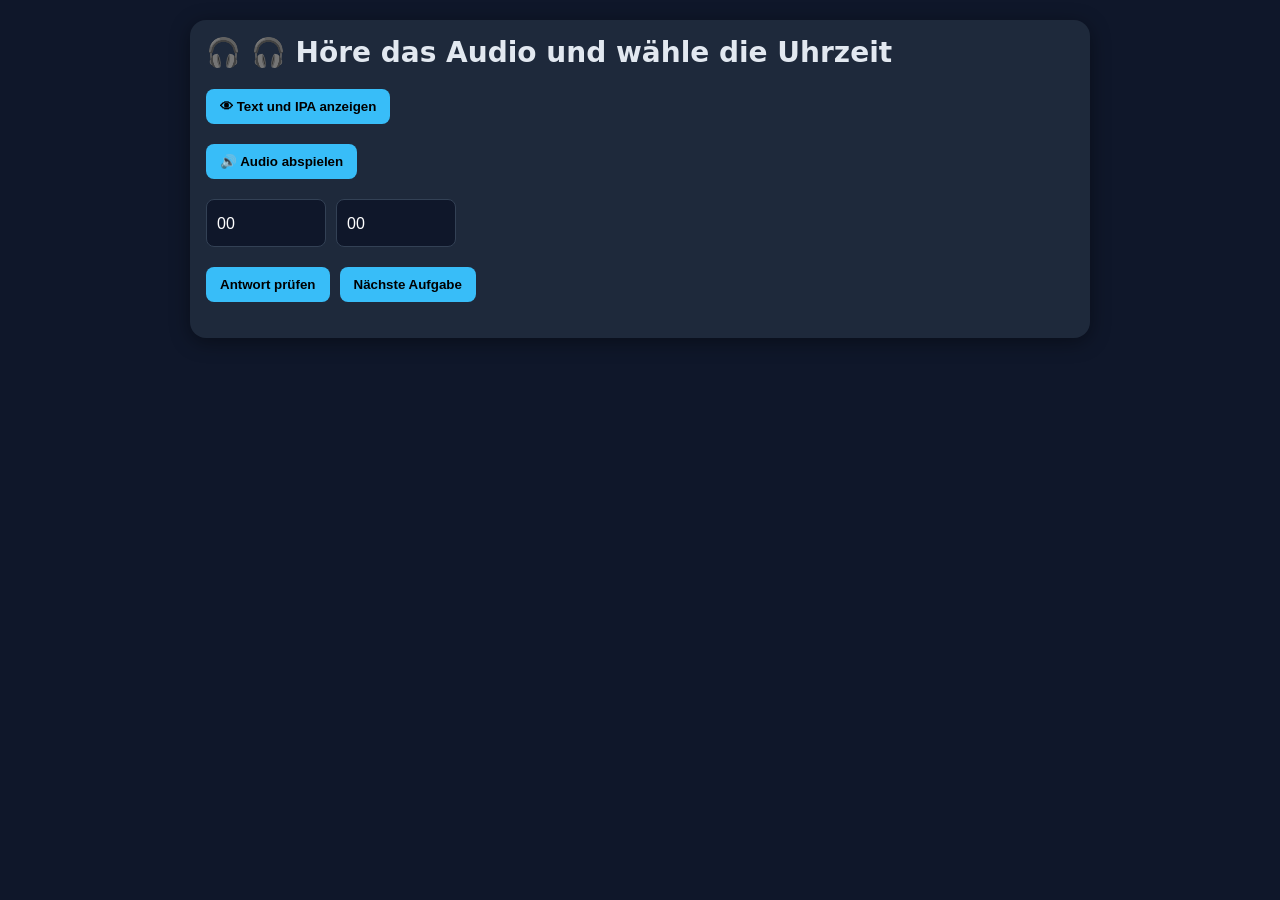
==== DE_Uhrzeit_Trainer.html @ 0dea3546 "Add files via upload" ====
<!DOCTYPE html>
<html lang="de">
<head>
<meta charset="UTF-8">
<meta name="viewport" content="width=device-width, initial-scale=1.0">
<title>Uhrzeit Trainer</title>

<style>
body {
    margin: 0;
    font-family: system-ui, sans-serif;
    background: #0f172a;
    color: #e2e8f0;
}

.container {
    max-width: 900px;
    margin: auto;
    padding: 20px;
}

.card {
    background: #1e293b;
    border-radius: 16px;
    padding: 16px;
    margin-bottom: 16px;
    box-shadow: 0 4px 20px rgba(0,0,0,0.4);
}

.word {
    font-size: 28px;
    font-weight: bold;
}

.ipa {
    color: #94a3b8;
    margin-top: 10px;
}

button {
    background: #38bdf8;
    border: none;
    color: black;
    padding: 10px 14px;
    border-radius: 8px;
    cursor: pointer;
    font-weight: bold;
}

button:hover {
    background: #0ea5e9;
}

select {
    appearance: none;
    -webkit-appearance: none;
    -moz-appearance: none;
    min-width: 120px;
    min-height: 48px;
    touch-action: manipulation;
    background: #0f172a;
    color: white;
    border: 1px solid #334155;
    border-radius: 8px;
    padding: 10px;
    font-size: 16px;
}

.controls {
    display: flex;
    flex-wrap: wrap;
    gap: 10px;
    margin-top: 20px;
}

.result {
    margin-top: 20px;
    font-size: 18px;
    font-weight: bold;
}

.correct {
    color: #22c55e;
}

.wrong {
    color: #ef4444;
}

.answer {
    margin-top: 8px;
    color: #facc15;
}

@media (max-width: 600px) {

    .word {
        font-size: 22px;
    }

    button,
    select {
        width: 100%;
    }
}
</style>
</head>

<body>

<div class="container">

    <div class="card">

        <div class="word" id="word"></div>

        <div class="controls">
            <button id="toggleTextBtn">👁 Text und IPA anzeigen</button>
        </div>

        <div id="textBlock" style="display:none; margin-top:15px;">
            <div class="ipa" id="ipa"></div>
        </div>

        <div class="controls">
            <button id="playBtn">🔊 Audio abspielen</button>
        </div>

        <div class="controls">
            <select id="hours"></select>

            <select id="minutes"></select>
        </div>

        <div class="controls">
            <button id="checkBtn">Antwort prüfen</button>
            <button id="nextBtn">Nächste Aufgabe</button>
        </div>

        <div class="result" id="result"></div>

    </div>

</div>

<textarea id="data" style="display: none;">[
    {
        "hours": "00",
        "minutes": "30",
        "text": "halb eins",
        "ipa": "[halb aɪns]",
        "sound": "UklGRiSQAABXQVZFZm10IBAAAAABAAEAIlYAAESsAAACABAAZGF0YQCQAAD+\/wAA\/\/\/+\/wAA\/v8BAP\/\/AAD\/\/wAAAAAAAAAAAAD\/\/wAAAAAAAAAAAAD\/\/wAAAAAAAAAAAAD\/\/wAA\/\/8AAAAAAAD\/\/wAA\/\/8AAP\/\/AAD\/\/wAA\/\/8AAP\/\/AAD\/\/wAA\/\/8AAP\/\/AAD\/\/wAA\/\/8AAP\/\/AAD\/\/wAA\/\/8AAP\/\/AAD\/\/wAA\/\/8AAP\/\/AAD\/\/wAA\/\/8AAP\/\/AAD\/\/wAA\/\/8AAP\/\/AAD\/\/wAA\/\/8AAP\/\/AAD\/\/wAA\/\/8AAP\/\/AAD\/\/wAA\/\/8AAP\/\/AAD\/\/wAA\/\/8AAP\/\/AAD\/\/wAA\/\/8AAP\/\/AAD\/\/wAA\/\/8AAP\/\/AAD\/\/wAA\/\/8AAP\/\/AAD\/\/wAA\/\/8AAP\/\/AAD\/\/wAA\/\/8AAP\/\/AAD\/\/wAA\/\/8AAP\/\/AAD\/\/wAA\/\/8AAP\/\/AAD\/\/wAA\/\/8AAP\/\/AAD\/\/wAA\/\/8AAP\/\/AAD\/\/wAA\/\/8AAP\/\/AAD+\/wAA\/\/8AAP7\/AAD\/\/wAA\/v8AAP\/\/AAD\/\/wAA\/v8AAP\/\/AAD+\/wAA\/v8AAP\/\/AAD+\/wAA\/v8AAP\/\/AAD\/\/wAA\/v8AAP\/\/AAD\/\/wAA\/\/8AAP7\/AAD\/\/wAA\/\/8AAP7\/AAD+\/wAA\/f\/\/\/\/7\/AAD9\/wAA\/\/8AAP7\/AAD\/\/wAA\/v8AAP7\/\/\/\/9\/wAA\/\/8AAP\/\/AAD\/\/wAA\/v\/\/\/\/3\/AAD+\/wAA\/v8AAP7\/AAD9\/wAA\/f8AAP7\/AAD9\/\/\/\/\/v8AAP3\/\/\/\/9\/\/\/\/\/\/8AAP\/\/AAD\/\/wAA\/\/8AAP\/\/AAD+\/\/\/\/\/f8AAP3\/AAD9\/wAA\/f8AAP7\/AAD\/\/wAA\/v8AAP\/\/\/\/\/9\/wAA\/\/8AAP7\/AAD9\/\/\/\/\/f8AAP7\/AAD+\/wAA\/v8AAPz\/AAD9\/wAA\/v8AAP3\/AAD+\/wAA\/f\/\/\/\/z\/AAD+\/wAA\/\/8AAP3\/AAD+\/wAA\/f\/\/\/\/7\/AAD+\/wAA\/v8AAPz\/AAD8\/wAA\/f8BAP3\/AAD+\/wAA\/P8AAP7\/AAD9\/wAA\/v8AAP3\/AAD+\/wEA\/v8AAP7\/AAD9\/wAA\/v8AAP7\/AAD+\/wAA\/f8AAP7\/AAD9\/wAA\/f8AAP3\/AAD+\/wAA\/f8AAP7\/AAD+\/wAA\/v8AAP\/\/AQD+\/wAA\/f8AAP7\/AAD9\/wAA\/v8AAP3\/AAD+\/wAA\/v8AAP7\/AAD9\/wAA\/v8BAP\/\/AAD+\/wAA\/f\/\/\/\/3\/AAD8\/wAA\/v8AAP3\/AAD\/\/wAA\/v8AAP7\/AAD9\/wAA\/v8AAP7\/AAD9\/wAA\/f8AAP3\/AAD9\/wAA\/f8AAP3\/AAD9\/wAA\/f8AAPz\/AAD9\/wAA\/f\/\/\/\/z\/AAD9\/\/\/\/\/P8AAP3\/AQD8\/wAA\/f8AAPv\/AAD9\/wAA\/f8AAP7\/AAD8\/wAA\/f8AAP3\/AQD8\/wEA\/P8AAPv\/AAD8\/wAA\/P\/\/\/\/z\/AAD8\/wEA\/f8BAPz\/AAD7\/wEA+\/8CAPz\/AQD+\/wAA\/\/\/+\/\/7\/AAD9\/wAA\/f\/\/\/\/3\/AAD8\/wEA\/v8AAPv\/AAD8\/wEA+\/8AAPz\/AAD9\/wAA+\/8BAPz\/AQD9\/wAA\/v\/\/\/\/7\/AAD+\/\/\/\/\/f8BAPz\/AAD9\/wAA\/P8AAP3\/AQD9\/\/\/\/\/f8AAPv\/AgD9\/wEA\/v8BAPv\/AAD8\/wEA+\/8AAP3\/AQD9\/\/\/\/\/P8AAPz\/AAD+\/\/\/\/\/\/\/\/\/\/3\/AAD\/\/wAA+\/8AAP3\/AAD9\/wAA\/P8AAPz\/AAD8\/wAA\/P8BAP3\/AgD9\/wAA\/f8AAPv\/AAD8\/wEA\/v\/+\/\/3\/\/\/\/9\/\/\/\/\/P8AAPz\/AAD8\/wEA\/P8AAP3\/AAD9\/wAA+\/8BAPv\/AQD7\/wAA\/P\/\/\/\/v\/\/f\/9\/\/3\/\/f8AAPz\/AAD8\/wAA+\/8AAPz\/AAD6\/\/7\/+\/8BAP3\/AQD6\/wMA\/P8AAPn\/AAD9\/wAA\/P\/+\/\/3\/\/f8AAAAAAAAAAPz\/AAD9\/wAA\/v\/\/\/\/z\/AAD9\/wAA\/P8AAPr\/AAD9\/wAA\/P8AAP3\/AgD9\/wEA\/P8BAP7\/AgD7\/\/3\/\/\/8AAP3\/\/\/\/+\/\/\/\/\/P\/+\/\/7\/\/f\/\/\/\/7\/+\/8AAP7\/AwD9\/wAA\/P8AAPv\/\/\/\/7\/wAA+v8AAPz\/AAD+\/\/\/\/\/f\/\/\/\/z\/\/v8AAAAA\/v\/+\/\/\/\/\/\/\/+\/\/\/\/+v8AAP7\/AQD9\/wAA+f8AAP3\/AAD9\/wAA+v8AAP7\/AQD8\/wAA\/f8AAP3\/AAD8\/\/7\/\/P\/9\/wAA\/f\/+\/\/z\/\/P\/\/\/\/3\/AAD\/\/wAA+\/\/9\/\/v\/AAD9\/wAA\/\/8CAPz\/AQD9\/wAA+v\/+\/\/3\/\/P8AAPz\/\/P\/+\/wAAAAD8\/\/r\/+f\/6\/wAAAAABAAAA\/P8AAP3\/\/\/\/8\/wAA\/P8BAPr\/AQD7\/wAA\/f\/9\/\/z\/+f\/8\/\/\/\/AAAAAP\/\/\/v\/8\/\/\/\/\/v\/+\/\/3\/+\/\/+\/\/3\/\/\/\/9\/\/v\/AAD6\/wAA\/v8BAPz\/AAD6\/\/7\/\/P\/\/\/\/3\/AAD+\/wAA+\/\/9\/\/r\/+v\/\/\/\/3\/AgAAAPz\/\/P8AAAAA\/v\/+\/\/v\/AAD7\/\/7\/\/P\/+\/\/v\/\/v\/7\/\/\/\/\/\/\/\/\/\/\/\/AgD6\/\/\/\/\/f8BAAIAAgD\/\/\/\/\/\/\/8AAPz\/\/v8AAP\/\/\/P\/4\/\/z\/+\/\/\/\/wAA\/v8AAPn\/AAAAAAAA\/f\/\/\/\/v\/\/P\/9\/\/7\/\/P8AAP7\/AQD\/\/\/7\/\/P\/\/\/wAA+\/\/+\/wAA\/P\/+\/wAA\/v\/+\/wAAAQAAAPv\/+f\/9\/\/r\/\/v8AAP7\/AQAAAAEA\/P8AAP7\/\/v\/+\/\/\/\/9v\/\/\/\/7\/\/v\/\/\/wAA+\/\/9\/wAA\/\/\/8\/\/3\/\/P\/+\/\/r\/+v\/6\/\/r\/\/f\/9\/\/7\/\/\/\/+\/wEA+\/8AAP\/\/\/\/\/7\/wAA\/P\/9\/\/3\/\/P8BAP3\/\/P\/\/\/wAA\/v\/+\/wAA+f8AAP\/\/\/P\/1\/\/n\/\/P\/\/\/\/\/\/+\/\/8\/\/7\/\/v8BAPv\/\/v\/7\/\/3\/\/f\/\/\/\/v\/\/\/\/8\/\/\/\/\/f\/7\/wAA+f8AAPv\/+v\/7\/\/v\/\/v8BAAEA\/v\/+\/\/v\/\/P\/5\/\/\/\/\/\/\/\/\/\/r\/\/P\/5\/\/3\/+\/\/4\/\/n\/\/P\/7\/\/7\/\/f\/+\/wAAAAD8\/\/\/\/AAD8\/wAA\/\/\/+\/wAAAgAAAP3\/AAD+\/\/\/\/\/v\/6\/\/v\/\/v\/9\/wMA\/\/\/+\/wEA\/v\/6\/\/v\/\/P\/+\/\/j\/\/\/\/7\/wAAAAD8\/\/n\/\/v8AAPr\/\/v\/4\/\/z\/+\/\/+\/\/7\/AAD7\/\/v\/+\/\/7\/\/\/\/\/f\/9\/\/f\/\/f\/6\/\/z\/AAD9\/\/r\/\/P\/9\/\/7\/\/P\/9\/\/7\/+v\/5\/\/3\/\/\/8AAAIA\/f\/+\/wAABAAAAP7\/\/P\/3\/\/n\/\/f\/9\/\/3\/AAD5\/\/z\/AAD+\/\/f\/\/P\/+\/\/7\/+\/\/9\/\/\/\/\/f\/9\/\/b\/9v\/2\/\/\/\/\/f\/6\/\/n\/+f\/8\/wEA\/\/\/6\/\/\/\/AAD9\/\/v\/\/\/\/9\/\/\/\/9\/\/8\/\/\/\/AAD+\/woABwACAPj\/9f\/8\/\/r\/CQD9\/wEAAAD7\/wAABAAGAAoABgACAAIAAgAAAAAA\/v\/9\/\/n\/+f\/7\/\/3\/+P\/7\/\/7\/+P8AAPj\/\/f\/9\/\/\/\/+f\/7\/wAAAQAAAAAAAAAAAP3\/9v8CAPn\/AgD+\/\/n\/+v\/7\/\/\/\/+v\/8\/wAAAQD\/\/\/z\/9\/8CAAEAAAABAAMABgAHAAAAAAD9\/\/7\/CwAIAAwACgAJAAIA\/v\/4\/\/\/\/AAD9\/wQAAwD\/\/\/z\/AAD7\/\/v\/+v\/3\/\/D\/+v\/4\/wAA\/v\/6\/\/r\/\/f\/0\/\/j\/+\/\/u\/+r\/8P8AAPj\/+v\/6\/\/n\/\/P\/7\/\/\/\/AQD0\/\/X\/9v\/5\/\/r\/8\/\/5\/\/j\/\/P\/0\/\/n\/+f\/6\/\/b\/\/P\/0\/\/D\/\/\/\/4\/\/n\/9f\/4\/\/D\/8P\/t\/+v\/7P\/x\/\/b\/+v\/8\/\/f\/+P\/4\/\/P\/+P\/9\/wAAAAD+\/wkABQAJAAYAAwABAOz\/9f\/+\/wYADQAUAA4ABAAFAAgABAAKAA4AEwAQAAoAAAD8\/\/X\/+v\/7\/wAADAAPABYADwAIAAAA9P\/0\/\/X\/9f8CAAAABAD9\/\/v\/+v\/x\/\/b\/9f\/6\/\/n\/AQADAPf\/+v\/6\/\/X\/6f\/e\/+v\/4\/\/k\/+f\/4\/\/s\/+j\/3f\/k\/97\/4\/\/u\/+X\/4f\/b\/9z\/2v\/V\/9n\/8P\/y\/wUAGAAnADAAHgAVAAUAFgAOAAwAEgAQABEABwAPAAsAFAAJAPP\/+f\/w\/+f\/5\/\/u\/\/b\/8P\/o\/9T\/3P\/s\/+7\/9v\/z\/\/X\/9\/\/r\/\/D\/\/\/\/3\/wQADQAPABMAEgASAC0AMQAvACYAIwAaAAoAGAApACsALQAgAAcAGAAkACcAHgAXAAgA+v8BAAEA\/f\/5\/+7\/8\/\/3\/\/3\/\/v\/4\/wYA9f\/l\/+j\/5f\/w\/+L\/0v\/Y\/8n\/xP\/H\/8r\/wf\/D\/8L\/uv+8\/7j\/vf\/A\/8H\/xP\/U\/8z\/1\/\/d\/+f\/9\/\/5\/\/3\/CwAjACoAQgA+AEMAQQA3ADkAPgBGAEQAWwBmAHAAhACBAHcAcAB1AGsAWgBSAEMAMQAhABIA+\/\/j\/9r\/3f\/n\/+7\/9P\/t\/+v\/6\/\/o\/9T\/wv\/L\/8\/\/2f\/c\/+T\/9\/\/r\/9\/\/3P8AAP\/\/7\/\/\/\/\/b\/7v\/k\/93\/vv+z\/7z\/tv+y\/7T\/sv+2\/7L\/tv\/I\/83\/wv\/S\/9z\/4v\/2\/+n\/9P8FACUALAA6ACwAGwAOAA4AFgAUABMA+\/\/y\/9b\/xv\/X\/+7\/6\/\/q\/+r\/4P\/q\/9T\/zv\/M\/9n\/2f\/c\/+H\/6v\/2\/woALAA8AD0ANgA8AEMAPAA1ACgAGgAVABIAIAA0ACsAFwARABEAGQAmAC0AOAAgAB4AFAARAB8AOABNAFoAVQBeAG4AbQBXAD8AKADz\/9n\/zv\/h\/+z\/3P\/l\/+v\/9v\/6\/wcAAgDv\/8j\/of+i\/6\/\/tP+\/\/8n\/y\/\/R\/93\/6P\/o\/8T\/oP+M\/3D\/bf9\/\/5T\/nf+2\/83\/5f8BABMAIAAiABoAFwAaABcAEgAMABgAGAAtAC0ASQBcAGYAcABoAFoAQQA6ADAAMABNAFwAawB+AHUAcAB9AIgAdgBFABUA6P\/C\/5\/\/gf9w\/1r\/TP9O\/1D\/Y\/9k\/2X\/aP9d\/2H\/g\/+4\/+r\/4\/\/X\/9X\/2v\/4\/xYAMwA\/ABUACQAFAPf\/4\/\/M\/9X\/2f\/c\/\/z\/EAA2ADoAIwASAOr\/0\/\/A\/7D\/oP+B\/27\/ef+h\/9v\/CAAjADsAUQBtAHAAZABnAGMAZgB7AI8ApACaAKwAwgDIALkAdgAwAO3\/z\/\/B\/7\/\/0P\/W\/wsAKgBNAFwAOgAuAAkA\/v8KAAcA9P\/N\/7T\/qP\/C\/wcAWwCYAMIArQCNAF8AQgATANP\/ov9b\/0b\/U\/+H\/6X\/pP91\/zL\/Hv9B\/4L\/iP9H\/\/b+2\/4Z\/77\/SgCfAJ0AiwCCAIsArgCfAHQAGwDX\/8L\/3v8LADwASAA0AB4AHQA7AEcAJgDP\/3T\/Of8q\/zn\/Z\/+S\/7f\/2v\/3\/woAHAAeAB8ACgDt\/8v\/uf+v\/6f\/lP+F\/5\/\/1v8mAGcAqgDkAPwAxgBUANX\/u\/8mAMsAPwEvAcMANAADABYAQwA2AP\/\/0P++\/9H\/xf+M\/zv\/8v7T\/vb+Uv+V\/4T\/Hf+R\/pH+Mf8UACcBqAHTAaABeQFqARoBfgCM\/+j+sv7o\/hH\/4P6T\/nb+BP\/y\/+MAWwERAX4AGwARADcACQCu\/2X\/cP\/X\/18AlgCYAI8AvQASATUB9wBdAMf\/Wv9D\/2\/\/pv+6\/7D\/z\/80AM8AXgGRAUkBvQAcAPH\/FgBPADUAsv8M\/3v+S\/5d\/s\/+JP8j\/\/j+B\/+8\/6AAHAHMABoA7v+QAJQBSAIlAmkBZwDZ\/5b\/Hv\/B\/p\/+9P5S\/2\/\/jP+q\/\/z\/KAD0\/7X\/fv+b\/+D\/zP9D\/0z+7f2N\/qP\/jwDSAPUAQgGgAbYBTgHIAFYAQACeAAYB2AAEAPT+pf4K\/8r\/QwAWAKb\/9f6Z\/pP++P5l\/5\/\/+v9gAOkAMwEmAeoAjQAaAJ7\/UP9W\/6D\/xP+y\/7\/\/NgAtAfYBOwKKAWUAlv+1\/0MAVwCQ\/6f+Xf7M\/n\/\/ov9Z\/+z+2P5D\/xYAlwB+APn\/e\/9j\/9P\/sgBhAZQBAwE8AMf\/LgAJAWcB3gCZ\/9D+b\/+tAIcBLgE3AIP\/kv9QAAkB9wDW\/2T+jv2e\/Sv+2\/5M\/6j\/0\/8xANgAtAFKAvUBEAEtAEkA0QA0Aa8AvP\/+\/iD\/1f9lAIIADACs\/4T\/kf8B\/4z+hP4I\/7v\/lf8F\/4j++\/4iAM8A+gCNADYALwAAAHv\/p\/4t\/pP+Zv\/2\/0oAcwAOAXEBcgHEAJ7\/OP+O\/3MAuQAmACj\/ov4u\/w8AugDVANwAPwG0AbgBNgFiAIj\/qv7n\/a39CP7x\/sf\/QACZAMQANQHeAbACLAPXApMB8P\/u\/rT+\/f5K\/1v\/b\/9Q\/2f\/Xf9Y\/1j\/Bv\/i\/sT+ov+OAPwAwgDJ\/2b\/eP9pAFsBugF5AZAAYP9J\/k7+Yf\/WAFsBLQG8AI4A8AAdAQoBMADT\/h3+nP4zAPMAOwDc\/hX+zv4MAGABvQEJASYAuP\/E\/xz\/wv2c\/ID8if0f\/+L\/HgA6ANoAxAHJAs8DSARUBK4DUgI\/AIj+BP79\/tMATgGhAOb\/AQCmAGMAnv+U\/rT+3f8cAVMBNQBp\/1j\/EwDIAF4B\/gFXAu0BjwD4\/gL+Uv7R\/9cA5gCs\/5n++v5aAO8BMgK3ASAB\/QAVAU0A6\/6Q\/VL9Kf5X\/+b\/d\/\/P\/pT+r\/51\/sP9n\/0n\/iL\/Sf+a\/sX90v2T\/p\/\/tACeAdgBVgGmABsAWADEAHkAqP\/\/\/rX+wP5m\/4gA7ABFAF3\/3v6S\/0oAfABu\/+394vzy\/L3+yAC0ARkBTQCnAN0BswL9Aa8Avf+R\/3z\/sP4b\/sH9J\/45\/zYA8gAkAQ0CSAOqAyAD7gEsAeIA3gApAVQB9QB8\/yz+Ef7p\/nb\/vP97AAIBkAAqAKUA5QC+\/\/z9UP3S\/cP+A\/81\/qz9D\/7N\/3sBqAIWAwYDJQPdAt4Bt\/9F\/vH9m\/53\/6j+AP0b\/EP9PP87AAkAXwC0ARUDswJnAMP+wP4JAF4BdQGcALf\/tP85AJIAVAATACUAowDOAFcA6v+Q\/27\/mv\/d\/6cAzQEQA+ICOQGO\/zz+Ff4e\/lz+l\/3s+1H8Af7C\/1P\/jf0G\/Sb+yQDpAqEDRAOWAeb\/AP9t\/y4A3gBXAVAB4v\/Z\/mX\/JQGnAlACoAFqAGwAq\/\/F\/kb+rf7R\/yT\/Qv\/3\/7wB7QEl\/1z9Zf4gArME4wLt\/2L+ov4T\/xP\/+f5n\/sD+YgD0AHIAcf9k\/2IAUwFSAs4BuQBe\/8H9gfx6+2n8Fv9JAV0Baf8R\/1IBBwOAAkEB+ADfAJwA8v\/y\/lP9ufw6\/XP+bv\/qAPIBMQNiBG0D+AAm\/iT+A\/8J\/+H9qvwM\/Rf+l\/53\/of\/zAGZA4cDiAK4AWoAcf9UAKYBGAIoAE7\/\/\/9sAcUBqf88\/oz+aACaAeIArAAVAfgBsgKBAq4B2\/9xADADkwXJA8\/+Ufpc+p\/+oAHGAHv9QfwZ\/ncBbwOSA3YCIwPJBKgFeQM0AOb+dv6Z\/s7+Y\/\/WAF8Byf+a\/cT7cv3B\/qP\/Df\/a\/eH9b\/4WAPz+Uv61\/nYAMwH6\/8n+2Pw0\/cn9N\/6X\/yr\/RAAaAMoAnwDY\/Tb9Ov1D\/sn95Pye\/Sb+L\/7C\/cX8p\/y2\/X8A3wMLBUUE4ABv\/nn+Av8w\/xX\/Rf9N\/2T\/1wAkAXsALwCw\/0MAwQAuASEB6wAUAzICLwBA\/8j\/6QGIAaYCCQEJ\/yn+Jv6H\/+\/+8\/9NACEAlf\/I\/Zb9pvww\/WT+0P+KAqMBqQKDArMCCwKp\/nz\/Lf81AfgBUAEbAdH+Uv8tAKkAkQDZ\/zkAYABFAb0B2QCL\/xT+H\/79\/sABNwPMAvwAxP6d\/qz+V\/8W\/4\/\/DP+Q\/XD8+Pto\/AD9t\/7L\/5MAQAIxBPgEAAU1BGQDLAIBAZ4AewDFAD0AC\/8Q\/mD+cQDWAUkCyAHMASoCmQL4Aar+TPyy+6L9iQCSAQwBegCUAAEB\/f84ANIB1gIdA3IBpf7H+8H7w\/6qAZABdAA7\/if+zf9KAsIDoAGhABEAKgDo\/o79pPwn+9T7UP5QAQoBm\/8n\/3j\/lwAUAKv+8v1p\/pj\/hf57\/mz+W\/6h\/rH+JP+s\/\/wBzAIwAowBrwCS\/SX81f20\/l7\/q\/\/PALgA9AHPAzEC9f\/q\/q7\/CgFfAQgAoPwn\/Jv+7P8gACkApgHjAdUBEwOQAgMByf6R\/jj\/EwCIAEP+2P5vAEsBgAGBAOb\/Uv+aAeQEWARdApIAEAACAYABEAFI\/3f95P2+\/+wAUwAi\/S\/8sP0wAVYBCAFRAXUA9f6b\/CP+H\/55\/v3+GP8WAgQCiAKGABkAgwLcAR0CnAA3\/7X8T\/2EALv\/+PyC+Sv6sf1RAaADfgNcAkgDCgSBBKUCW\/8q\/zcBdAKZAaT+SPwg\/e7\/ewHrALEA1AEPAvoCCAQGAVb+Z\/03\/6UBFQIXAxEDBwX2AoT\/dP4V\/lT\/UP04\/Qj9O\/xq\/Uj8OvwN\/K\/7MP1b\/3ACjgNyAzsEaQN1AGv+6f9\/ArQDIAEr\/lr74vvZ\/ggB+QD2\/6kAwgAOAeH9Cvxi+\/z7X\/2L\/Fb9N\/4ZAjoFSAD8+rL6sgARBYwC8P8W\/jv+qf0p\/cX9I\/4kAF0DcAQbAxsAAf8nAf0B6wECAMD\/FgDK\/Qr9AP0Q\/o\/+Nv51AYkCsAMrAy0CVAE7\/5r+2v24AIMCxwAT\/C\/73f0L\/pL9UwBuA44FKwWuA74CmgCMANn+wv6M\/p39H\/03\/rj+Mfxq+nH8agDhARgDrwR3BPoBwwDbAIsB+QCjARUBKgFiARYAI\/7H\/Nj9v\/3o\/e3\/lgIsAlMBhQJ3A3kCKQB0\/88AGgQVB\/QB9PuO+oz8ff79\/aH9rPtP\/HMAbgOmAGf++wBABakEGwIoAYwApAD4AbUA4v58\/rj+Z\/\/K\/mT\/4ftK\/a4AWwIb\/\/D8OgDG\/+7\/iv5EABwAnwAwA6kAav+g+wD6Ufzd\/TcB7P7R\/kAA7f7p\/sz+jQCrAAIAmgHCAGX9Gv22\/bz+\/Pw8+8b9ogDyBWAHAAWRAnz+Mv1K\/vkAyQGQ\/7f9BP1C\/Mb8fvwA\/pgBtwIuA4oAugAPAMcAgwAq\/sH\/Af98AQwBZQFS\/zX8M\/+r\/xgAAv\/CAJAC+AEEAqL+q\/1Y\/58BzAD5\/eQAdwGMAvMCeALzAY3\/hQGdACoBhgDd\/73\/6v5T\/078gP1IAP4BcgH6\/7sATwDjAAUDHANCAs4BowFMAPD+0f9tAYgAov+s\/yUAVgGGADQBLf\/2\/fX74vpD\/Kr94f63\/Dz+6v8SAWkBKgLeBJ8F7ARIBdsDggJNAO\/+d\/22+0z+fQBz\/wz9T\/xb\/kAC8QIDAkwBbgIQApoABwAp\/3T+1P5yASoC6AAiAb8AWgH+AYUA4P61\/F4AqQCt\/ib++P27\/jv7c\/z7\/sMAeAKaAoED0QEYACL\/hf4l\/2r\/8f6Q\/woABv+a\/Hv73fzr+9n6AP3b\/Q\/\/y\/2K\/qr+Zf1e\/3X+bgDmAHgBp\/\/Q\/Z7\/\/fzX+wn9Af+z\/vn7Af1Y\/o7\/oQF4AfMCuAAoASIAbP8\/AoEAwv\/1+3b7QPu5+qb+3v+wASYBnwEHAuEBlQONAe4ANQGCAEMAGv\/k\/qb+Ev3x\/uv9c\/4WAWkDmgUcA4gBr\/+3AJ4CrwP\/Ak4DMQPfAfIBCgN0BDUDUwKlAe\/\/1QFEA44D+wKTABoAbPy1\/Af+C\/3X\/nb8Bv6x\/vH\/VASLA0wHkwXGApACnANbCNYGrAJt\/wb+zv5q\/yL\/4\/80AKUBpwOoA5sC8QLEA4oDDARhBIgDFQEcAk4Bs\/2c\/Vv+JwPsA6gDaAObAU8EOwDX\/S0A2P9yAJv+cAC+\/l77A\/5p\/zz\/yv0A\/\/X\/hgB8AHj\/T\/5Z\/vP9Ivq0+fH7i\/oa+Yr81P8X\/Rn6zvze\/dn9Zf\/o\/6X9xPyn\/XT8vvsm\/SL\/Af8eAHb+1frn+QP89f3B+5D5tfnb+f76n\/va+nj6SPqJ+1n6DPo++gv5Jve39Wb1pPSR9Sr30vm9+9\/71vzZ\/Xz\/MwDQ\/0AALgAMAET+7v1u\/Qj91fzo\/ab+Bf9ZALUCNgP+ADQBXgAhAWoBBwNTAiv\/wP+R\/\/P\/PgCuAcoDLAGaAYUCsAMbB7MGJAluBqoGCAgmBg8KegjAB1wEDAR2B7EGNgeHB00HnwYqA0IEXQReA6wEyASICLYGxganCB0IRwhXBkQHPAfZBz4I9AWWA5sDDQJC\/uAASwYdCsIIWQp2C3gJ7Qn2C58NbAnzB3QHogZSBZUDsgCx\/uT9X\/5Z\/uMAxwXJBM8DgwNUBSAFLAWABpgGGgbKBPUDmwGMASIAov6g\/1MA0gC\/\/jv\/OQA\/\/5j+sP1z\/eb7mfu++p74X\/bt9J302\/RE9n31z\/Up+Lb74PyQ\/EL\/RwDV\/0UAPgE4AEn8pvoH+Qf0svHq79jwf\/HF8V3zcO+N8ADzRvVd9531pPjp9v326vYR8wLyY+3i7gDsweoo7G\/pOuv35kvo3ec75F\/oXOcW6T\/m6+fR7tvrou3D6zDqrOp46dTvdfC88qf1tvNS9GTy+vUh+HD47fxo+x36zvjM+17+afu5+yL8NPpB+CX7GP\/VABgBfAQEBlwDIQdPCqMOSA9aEaEUiBACE4sThhNzE98TXxeJFRMZshtkHVofOx\/PH\/8cMB7dIcMi1CT\/IxElNSPHITQjzCLQIw4iKCLNIaAfKx74HawdaBuMGjMbYhzMGkQcMx6jHWscnxwuHtIgPCL5IpYhPR\/+HWIbYhv0GosaxBZ1E+gRQA7NC\/kJjgrLCHIERAJlAOn\/9f23+2v8kPh596z2QPcI+Hz2Y\/iN9kf1VPVG9P7y+fEp9Kvz7\/Ap8Y\/wy++n7I\/tguzr557nFuf05\/[base64]\/FG9gWrhY\/FlkbzCHuIkAiRCLXJQcpZivEMK8zkzRkNv04tj3PPtU+3DufNwwzsy3pKZInKyQvHj8VWQ6aC9AJLAhdBuQCdQBp\/eH9GAHR\/ub8+fiq\/MAEMgfbCAwMSBZGFnYRaxdrHqIgThhGGVgawxGwDi4PPBE8BYr9Nf+w\/pL8mPdq+Dn27vDI7s\/qpexe6aDmb+SJ5OjmCONW42\/jK+YT553lE+YN6PPpVunv6THrJ+wt6qrr\/+3U65boP+gP6p7oh+Ry4n7gi98y3tXdHtz82nXaI9k42LnXptf71hzYMdY21RfSEtEJ0LvNec\/RzMLPa89f0B\/S+dSg22ra6doZ21zafd2y3B\/g5d0q3VDd7tco2ijXzdqo3C7cVN3H1tva+dZe2b3Vn9Jx1VTS+d4b20LhNOAa4Pbm5+Z49Kjxh\/iJ85\/uh\/Q8+X8UOB5oMlc\/KUeDYlBlr3U5dTV2aHi3aS9xwmOjWwROrDp5NbEkyCanJDwkcyMhGrIYuBW+G7cbBxc6FwcWTRjEGgogSSOQIUMkACl5LzI1+TzbRYlCvz9nPhk+4jm7NYY2ijGaKpoj4h5mFuQNvweeADb9Y\/h8+Ez2oPIK7wruzvAc8eD2ffz3\/uD\/ygNMDLUO3w\/HE4MWIRelFdQabhxPGSQX9RIpEzsT8xQhFAkQywwRByAD7\/+a+9L2eO+V7VXqhOZ\/48He2d1+2qHaq9w34Fzlt+Yd56rnIema66rtPvF28qjwOPCs8IHx4exd6VLo9ufs5dTkaOOM4FXdetiy1d3Uy9Nr0\/nSW9ICz63MpM6pzkXP\/Mw4za\/PT9Eu04vQ889MzmXRCNSW1rjYsthu2LLXEdgo2YvazNoO24TZpdgT20jbq9sz22nbXNy43U\/gHeCE3tvbrNhv2STZNtsm2HfY3tmi10jaV9sK5IXhneQj7h32N\/89ASkJLwZGBt0QYCA4Mio8aUjVS0lP8lw+ZQhqzGSbaHdsMmknZiFexlQHRZ87XDqLM6Es\/idPJdEc3RK3DzoQLg4kCk8Kxww5EL8SAxb4F2QY5hiSHPQj2inALhYydjbmNmw1\/jdMOr04qDhgOZQ5nTNtLlwrNyOgG2AUFxCFCTICHf\/w+jX39PIy8XvwtvA49Cj4P\/0O\/5IBkwWiBxsK\/wvtDtQRQRKKEj8TMhO6FaAW3xXlFaQV6BSgEdMPsQx6BSwBaP56+l\/ygexd6kHlcOHl3kDdf9nP18PZ9Ni32nbdlN0w3ePd2uG05HHkbecW6fDpUOpu6pDrCukL597m1OU95Vbj3uO24KzcUNoK2PPY19ai1VLS+M+qz3POF8+JzxbOTM1uzTDOl9B90FvTedMe1HnSHdMg1hvX8dZq1PnRm9Dd0hzXqdnF2QHab9l22RLb09+j32\/dkNso2MbWY9W62xbW39BE0HjSiNqx2FLf4trz2sLioe4i+\/\/7RwLn\/hEDQwvdGlU1XUBZU7VYfWAsc3h1\/3+vd\/p3UnNSaL5wGGdJXdJJjz2pOu8t7C8qLvgqhiNHHKMZEBRhESQMlgZcAycExwY6DKIRCRMcEf4RPxncIKQnhTAON0A2OTakOs89oDo5OBw3QTbfMvAyPDEVKvMiihp\/FNsO0QxgCyUGiAGP\/Of69fjx9\/D4zvbe9mf34Pz+AQkDcgN1BPgHEQohDagSVxbFFroWuxgWGksaYBl4FkMTdA9sDWQM3AleBCj9L\/XL7+rqveZL5ezhkN+j3MPax9pX2njcQdyf26Xe2uGJ5CzmOulP6ZPmkuYV6ALqPOhl5+zlEOTX4aXgrN9k3pTc1No\/2rXYktjh1tfUEdK5z2nP087VzrjOms1VzM\/Mdc8z0APQ1NBH0DDRLdHK0oDQ5s6JznvO6c3ozeXPc8810c7UFNhW2p\/[base64]\/uB+rD5w\/mF+sv8jf6j\/DT6q\/trAGMFQwiFDNgQSRDvEDoTahbFE0cRVRPfE7ASMRAADk0JZQEh+3r2vvTl8Y7vtuzp593joN4r2\/[base64]\/5\/z09En8Dw2nH44tQjxNSXlPj1opbKB0WXNmbEVpg2lBa1BvK2vOYHVXEVETT71OhU7OSfVAUTsTNgwuuCQmG3cRyAfLAogBkAKlBccG3gQfAbMDSggCDcsTdRnZHLIbex9kJP8lpyYGJ3EpMi3GMsc3PDdMNRMzBS9LKyEoWCbUILQatxZFEhMNNgcrBG0BT\/1P+cP3Nvny+cL4mfZv9IXz5fPv9er5m\/0g\/7wAmAJiBtEI5QiwCBcJZgrVCxEOLg9SDJoH6gLD\/877RPlt9+n0JPLc7sDqxeVX4unfVdyQ2r\/aPtuf2uXatNvX21Da59lD2pfaXtow2sXaHNxr3TreiN5Y31Xgh+EP4pvhdeD\/3kLda9t92d7XitYw1fPUS9Rz1CfUw9OX1PDTWdMi0TTRoM\/qzJXKuskAycrFkcSjxYLHl8n\/zN\/QXdGw0SPT8tP705nUx9ba1V\/U7dVR1SfWWthR3GbbttlN3xXljOjq5jfoeuhA64r01v0R\/Jv5zQHSDyclpjoTTKZOlk+HXEhq\/3Cob6dqBGVgYF1j2GSKYkJdolcvVbJVxlgRVQROJUivP\/YzhSjcIP0X+Q4ZCXQD2fx7+wj\/GAKyA4cDbgMjAqIGaQ15Dg4OiQ4DEpQTjxexHhwi8iQrKtcwMTU7Njw3ijXEMiAx8i3CKWcl6yJuHl0YaRTkEAsO2gp3COYGVQPD\/3\/80PpM+SH1U\/KQ8cbyivSE9u\/4aPoZ+tf62vyo\/o8ARQE1AtIDkwSKBDgDuAFU\/wL9Qfs2+3z5jfdT9orzsvAJ7jrrBena5zLoFuec5bDl7OUS5J3iX+Lg4c7fq90m3T\/dadwR3FHcQtzb21fcHd3X3R\/dvNt72WHXd9Y81jbVtNNd08rTQNUc1hrWkdWj1HLVKNZv1dPTxdHOz\/DO+8zmy8rJX8gsyNfIscqYzKbOAtCY0HDRjNOl1ZrV2tTW04LS3dGE0+rUk9UV1KbUQNZI2KnbO9s\/28zact\/p5TjtZPeH\/YP4SfdFBQ8Z0iiCM2ZB00QsRgtPK1wzY6FgB2FBYnBlRG3DcCNtjGUuYoxhBmKKZBFjglpeT7VH0j9zNBcqOCFtGZ8TsBC1DtYMvAtDCNYC4\/7j\/YT8d\/tv\/sEARP9f\/ngARQQrB54LwhHjFWMcdyPOJ4goBykYKiUo0SdTK\/ctcCxYK8cqzSgNJQAi+x\/gG5MYkRZXFLQQZQzYCA4EKwDI\/iD9kPwY\/OD8q\/ze+Zv3\/fT29Gj2+vVy9fH1aPii+KX3Zfc39nT05fOZ9LT1JvWp9IPzafGS7yXu7eyu60fsEu3q62rrs+s561Ho9OWV5a7kBOMT4gfhpN9q3oPeFt4w3STcCduN2VXZc9n\/15fVsdQp1MDSwtGL0a7Q4s58ziHONM0kzaLNIc6vzSzOlc4\/zv\/NIM5WzfTMuszMzPjMCM6szpbNa85b0E\/RYdFj0yXVzNSK1LTU29Up1UPWzdXO1KnVF9ed1w\/WJNfz2DLcceIQ70r2cvke\/LoCRQ7nGoUtKjiBPv5DxEnfUBRXl18hY+pe6l5VZR1uD3LEcohypW0xaT9oQ2caYxJcMFQVS6ZDuD3wNYgtJyeOIL8YqhOwES8PxApzBqEBZfuZ9lL1svQX9MD1QPY89Tj2nfrC\/qgBfgVJCYoL+Q0REpAWRhlOG+8c1h1DIGUiQCQJJVIn6ihiKO0mWiWOI4QgIh4HHP0ZghelFZwUBxMFET8OHwu8CDMG3wM0ALv89vnp9iD1XfM28srwL+8K7pXspOvj6ZToeOdK5m\/l4OT35CflIeWc5cXlt+Ye6IfpvOo67JHt4e197WDt6Oxy627qq+pg6ijpRegl6KTnR+Yb5WnjBuDy3Szdudv\/2CzXvdV403DRKdE30WzQONBJ0BbP383zzTDOwc04zYPMj8u1y9jN888f0Z7RxdGc0THSXdOl01\/UBtZC1znWyNVW12\/Ywdlu2hXbmdng2NfZRdvV3F3dNt3P26\/cj+FJ56bqse4a8Jby7\/mDBZkS8BqRJPEpNC7wNGM9a0VKR8xJGk3yTqVSClhHXZldUF1JYMpir2OXY6pib19sWnVVrk5LSFJCrzyDNzEzBzCwKy8nAiRFIUAd3BjWFF4QuQqRBVcBev0p++P5p\/hs99j3DPln+ef5t\/vt\/Fz8wvv6\/Bj9QvyL\/Hj9cP\/dABEDNwWeBi8IRglnCnMMQQ7BDtINAQ1cDWQNGw64DywRihH2EM4QahCKD6IO9gwJC9cIaAbdA+YBcwBp\/l38VPpK+Pz1m\/Ps8bHw6+6l7P\/pjuc25X7jROMm44LjXOTQ5cLma+cM6Bjozuc054rmHOYv5nvmhOaN5ujmQ+fI5y\/olugg6aDp+Ola6dLo9+e1567n1udI6Mzo1+mc6jTrE+yW7R7vve8H8OfvgO+I7w\/wFPEB8kbzq\/S49WP2ePZf9iz2nfW+9Er00PPW8\/LzDvSt8+jyJvKO8XTxsvEy8l3ybfLG8hvzrvMI9IH0EPW\/9dv2jfiV+s374\/xK\/r7\/hQGSA+8FIgjWCV8L8Ay7DqoQbBL0E\/gU2hWhFjEX5heVGN0Y3xgCGR8ZBBm7GFcYrxflFjgWZhWFFL4T7RIAEh4RcBDNDzIP5A7SDvAOGg\/7Dg4PXQ9eEBERiRGrEdAR0RHiEUASfRKgEiQTshMwFLIUuRSxFGYUIxTWE0UT1xI1EsQRRxGCEJEPUw46DUMMwQuECx4Lmgq+CfEIyAebBh8FmwNtAk4BXgB3\/6z+A\/5H\/XH8zfsU+2r60vlb+er4YPjg94f3Avdp9vb1evXg9J70h\/Q79CX01\/Or837zVPMw85fyN\/LX8UvxwvA98MnvUe\/r7rvuae4+7ivuPe5Z7pju2u7l7unuS+\/D7xnwYvCl8B\/xtvGD8jjz9fO69If1R\/Yo9wL4wfiT+U36+fqx+1n85PxB\/az97P0R\/vP92f2f\/Vr9Fv2a\/DP8rPs0+5f6GfqI+dv4RPjJ93L3D\/e29kX2APbc9eP1AfYs9p\/2CPeV90344Phc+dH5hPol+7T7j\/xF\/Q7+F\/[base64]\/ABtAPf\/fv8I\/77+Yv7+\/aH9VP3y\/Ij8O\/yl+177BPux+mv6Cfre+aX5ivl4+V35Mfni+Kb4Xvgm+AL40\/ep93z3Rvcl9wf37Pbc9s72vfa09r32ufa39s322\/YF9y33XveK96j31fco+G34uvj\/+Df5X\/mQ+aD52\/n6+R\/6Vvpz+qb60foE+yX7RPse+xr7BPvj+tn6wPq++qT6sfqm+oX6l\/qx+tf64PrK+uH6C\/s0+3j7sPsM\/EH8mvz7\/F39z\/02\/pv+\/\/50\/97\/XAC\/[base64]\/\/C\/63\/hv9e\/y7\/9f7D\/n7+JP7u\/b\/9ev1J\/Q792vye\/G38R\/wT\/OX7svt3+zv7Dfvn+rH6mfp8+m76afpr+n\/6g\/qT+of6h\/qW+q76uPrE+s\/64fr5+h77PftQ+4X7oPvF+\/v7JvxG\/HH8mPyx\/Nj8Af0t\/VD9bP2m\/cP97v0O\/hv+Lf5E\/mj+ef6X\/qH+rv6u\/rT+yv7P\/uT+7v7\/\/hH\/Lf83\/0z\/Xv+A\/6L\/wv\/6\/xoASQBsAKwA5QAlAWsBnAHsATkCcAK2AvwCOQNuA6ADuAPYA\/oDEwQbBCMENQQ6BCsENAQVBPcD7gPUA78DnwN4A0oDOAMQA+ECwAKXAoECQwIoAgQC8AHeAc4BxQG2AacBwAGiAaUBwwGzAb0BrgG9AcIBvwHRAcsB0gHcAeYBzAG\/Aa8BoQF9AWEBQgElAfwA2wDFALcAngCEAHUAZgBdAFYASQA+AEQASABXAF8AYwB8AHcAewCFAI4AhgCGAJEAjgCNAJIAjgCIAH8AagBWAFsAQwA4ABYA\/v\/s\/8H\/rf+L\/2j\/VP8u\/xn\/9P7Y\/sX+kf5r\/kr+Mf4I\/uj9yP2j\/W\/9Rf09\/Rr9CP3Y\/LX8m\/x1\/E\/8Nvwb\/Aj87PvU+8v7yfvA+7r7yPvb+9T77PsL\/C38WvyA\/L388Pwg\/Vn9mf3T\/Q7+Tv6A\/rf++f4n\/0z\/cv+W\/6j\/wv\/i\/\/v\/[base64]\/wAFAf8ADwEPAfwA\/gABAfkA+ADkAOwA2gDLALoAsQClAIsAcwBuAGMAWgBNAD4AMAA0ACkAHQAmAAwA+f\/0\/\/v\/6f\/e\/9v\/4v\/c\/8X\/z\/\/M\/+D\/3P\/q\/+X\/2P\/V\/9\/\/5v\/Z\/9z\/2f\/q\/+z\/6\/\/i\/+D\/z\/+9\/7H\/rv+H\/1j\/QP8n\/xn\/Af\/Z\/pn+eP5F\/hn+5\/2u\/Xf9Qv0t\/Qb94vzJ\/Lv8qvyR\/Jf8jfyJ\/Jb8pPyv\/ND8+\/wa\/Ur9hv2t\/ev9Lf5o\/pv+1v4R\/zn\/cP+j\/8n\/9P8VAD0AZQB6AJMAtQDYAOkAAwESARgBKgE5AUkBTQFIAU8BUgFjAWkBdwF\/AXsBkAF8AZUBkAGWAZUBhwGQAZcBmQGTAYEBeQF1AWYBaAFNAUABOQEaAREBBAHqAMkAwgCzAJgAiwBzAGAATgA5ADIAKwAWAAYA\/v\/t\/+f\/xf\/M\/8H\/xv\/U\/8v\/y\/\/V\/9v\/1\/\/Y\/\/P\/DQAQAB8ANwBCAE8AZQCDAI0AogC3AM8A2gDxAAABCQESARQBGgEnASEBLwElASgBHAERAQwBAgH\/AOkA1QDKALkAngCSAH0AcwBUAEAAIQAAAAkA9\/\/c\/8b\/zv+v\/6T\/mP+M\/4j\/fv+D\/33\/fP+F\/47\/nv+d\/6X\/s\/+3\/7\/\/tf+9\/8D\/wf+w\/6n\/ov9+\/27\/Wv9E\/yb\/Cv\/m\/tP+tP6K\/lT+M\/4W\/v791P2w\/ZX9fP1z\/V79U\/07\/T39Mf08\/Ur9U\/1h\/Wz9jf2p\/cT94f38\/Rv+Qf5g\/oj+rf7b\/gf\/N\/9a\/4v\/rf\/D\/+H\/\/\/8XACUAQwBFAFkAbACJAJYArAC5AK8A1gDsAPIA7wD8AA0BBwEDAQYBFwEMASwBKAEbAS4BLAEvARwBJAETAQkBDAEHAfsA6QDnANgAyQC4ALUAqQCiAIcAeABsAFMAVAA3ADAAHwAPAAcAAAD5\/+D\/4P\/a\/8\/\/3P\/e\/+D\/1v\/q\/+X\/8P\/3\/wMAFAAgAC4AQQBTAG0AjACqAL8AzgDrAAUBHgE0AUwBWAFrAYABiQGcAaQBswGpAbYBtwGzAaIBqAGXAZIBgQFuAWMBRwEuARUBAwHvAN0AxwCtAJUAfQBoAE8AOQAvABQABADq\/\/D\/1v\/B\/7r\/sP+z\/5b\/mv+I\/5P\/hP99\/4P\/dP9r\/2T\/af9q\/0z\/S\/9C\/zT\/J\/8W\/xX\/Df\/1\/uH+1\/7F\/rD+ov6Z\/m\/+UP5O\/jj+J\/4J\/vv91P3B\/aP9m\/2S\/Yz9hf14\/Vz9cP2K\/YH9i\/2A\/YT9cf2G\/Zj9rf3P\/fX9Ov5q\/m3+dP5g\/n\/+rP7b\/gv\/NP+K\/7j\/1v+z\/6L\/qP\/U\/xoAHgAEAOv\/CQBDAGkAbgB\/AGwAewBeAEgAbADoAF8BhwEYAWgA3\/\/n\/0cAiQCIAGIAQwBdAJcAvQDdANoA7ADqALsASgDI\/2j\/XP+V\/9n\/PgBuALIAuABgAB4AAAA9AKUAjgA2AL\/\/x\/85AJ4ArAAfAKD\/qf9yAG0B7QHaAWQBTwGkAcwB4AG8AcIBlQF5AXgBdwG7ARMCiQLLAsICdQI1Ag8CMwJqAlsCagJpAmYCGQLZAYABewFLAR0B+QCvABQBkgHaAZUBAQHPANEADQEOAasAOwDW\/9L\/7P\/L\/47\/f\/\/G\/3cA8wDZAEwAnv92\/4b\/1v\/Q\/6H\/WP8A\/7L+qf7v\/kL\/h\/\/T\/8b\/cv\/3\/sf+v\/7K\/pz+Y\/4v\/vb98f3v\/eb93f39\/VT+Iv7J\/a397f0t\/lP+KP4E\/p79i\/3J\/fH9JP4M\/uP9fP0K\/eL8Lv28\/RL+fP7a\/in\/G\/+F\/4D\/P\/+H\/wIAHwC+\/5P\/qv+G\/7b\/\/v9cAKMAYQCFAHYAegBXAIwAmgCAAEcAtgDyANwA3wD3ADUB6gC4ACEBRQFbATYBZAEaAQoBogC7AHwBlwErAlkBvQEaAR4BLgCZAc\/\/+gHe\/s7\/NQOQCv4V9Ax8CjgCMgNCArr9HQB3\/74BLQAeAJQAGf9w\/78AlwIeAvz\/7\/9p\/17\/ePs9+jj5Cflq+tP6P\/4k\/TX\/o\/5z\/6D\/SP77\/gD+TP5R\/S3+8v2V\/EP8Rfy2\/Vn9Dv7J\/p3\/mwBVADQA\/\/7b\/i\/\/c\/9+\/yP\/bf9y\/4j\/\/P4o\/w3\/Kv8v\/2f\/WP\/a\/uD+q\/7I\/t\/+Fv8B\/\/b+d\/6U\/uP9wv8zApsEWgRkBHoIcAoxCecEIgOVA0UDnQNnA88CuQJOAXsBDgByAAAA9P5C\/9X+Uf9S\/of+0P1U\/Zz8Tfz8+wj72vqO+gf7Nvs++xT74\/rl+p77TvyA\/QX+UP5T\/tL9CP1H\/Cb8avyq\/L\/87vwT\/UD9iP2x\/aL9hf2Z\/Q3+P\/6K\/rz+jf6k\/hj+3v1b\/Xr96P21\/jX\/sv+l\/yr\/7\/6s\/jD\/gv+8\/w0AIwB1AIoASQAVANL\/0f\/1\/wIAUwA\/AHEAkwDTAK8ArgDCANYAxACVAKQAagArAOn\/qP9n\/xv\/B\/9i\/8r\/AwAYAAsATwDDACoBIgHaAJ4AuADGAOYA3QCYAGYAYQCZAJAAegCOAM0A5gDKALEAhgB+AGUAcQCZAL0ADAFIAZkBegELAewA1gD9AOMAsACNAF8AkgCXALUAqACWAI4AswAPARoB\/wAVAVABdQFYATgBRgF8AewBKAIhAuEBzAHYAUQCZQI7AlACpAIWAzYDMAMWA0kDgQOzA5gDYAP6AsUCqwJtAhsCnQFRAQcB9wDRAIQAPQBHAFkAbAAzAPf\/yf\/U\/wEA\/f\/2\/8X\/zf+6\/+b\/\/f8IANb\/mf\/K\/6v\/u\/+E\/3P\/Rf8o\/w3\/Av\/i\/tv+8\/77\/tT+tP7t\/jX\/VP+A\/5P\/jP9u\/33\/uP\/e\/9L\/0\/\/f\/w0AJgBUAG0AfACiANMAJwFOAV4BVAFJAWEBSAFpATkBIAHTAKgAjAA8AOz\/sf9c\/wn\/y\/6S\/lr+B\/4F\/tL9sv2e\/Wv9dP1N\/U\/9Nv0h\/UT9Qv1l\/XL9cf2F\/ZT9pv3G\/e39BP4D\/v39FP4E\/gf+6f3W\/c39\/P3w\/fv97\/3j\/Qf+9\/32\/dz9+\/0F\/g3+Mf4\/\/lD+Lv5j\/m3+hf6L\/oH+w\/6W\/tb+y\/7g\/sr+sv7v\/rn+DP\/0\/jj\/W\/+m\/xUAJACIAOMASgHsATYC5gJbA\/cDfgTJBDoFhAW6BSoGcgaaBsAGtwbQBpUGhQZKBgcG7gXABZAFYgWDBSUF7gTRBKYEOQQmBB4E8QP9A\/kD8gOlA9cDmQOpA48DkAOSA4UD5AOiA8IDxAONA4oDbQODA\/0CxwLWAjkCrwEaAZsAc\/9v\/oT9vvzP+9L6c\/q1+Rr5nPgV+Bv4u\/fe97\/3w\/f09wb4ffh0+MT4tvir+Or4+\/hY+Yb5\/vl1+tn6avvw+1z8+vyi\/W3+K\/8bANQAjwHiAV8CmgKDAisC0gHZAXgBPgFSARgBtACBAHYALgAKAC4AIAD+\/xIAAwBo\/8L+O\/6g\/dL8R\/wT\/Kn7nfuW++X75ftt\/M78c\/16\/kT\/AgC3AMEBlgLgAiwDHQMwAxgDEAMlA8kCqgJMAvIBBAKLAT4BzgDbAMkAdgA0AMX\/qf9U\/xv\/0f60\/nv+M\/4K\/iL+yf2v\/Sr9kv2f\/l3\/HQBmAN8C1AJzAsgC1wOvBK0DmQRWBTUFUQRaA3MDmQLxATEBzACBACQA8P8x\/x7\/6v6E\/jT+Nv7F\/q7+6\/5E\/4j\/wv9l\/1v\/Xf+K\/9P\/z\/94AHUAogCJAM8ACAHuAEEBtgENAjECMgJFAgYCzgGdAQwBkAAfAOH\/Y\/8E\/43+Vf7l\/af9df1M\/Wz9cf3m\/fT9ZP5O\/n\/+hP6B\/rH+rP7M\/uf+8\/75\/gv\/6v7F\/rz+0v7U\/iX\/Zf+Y\/47\/z\/\/i\/7T\/kP9N\/0v\/K\/89\/8b+yP5h\/l\/+4f3D\/R7+L\/6W\/qT+Jf+P\/8X\/w\/\/u\/3QApADHANYAKgE0AQoBJQH5ABcBlgDJAMwAeQBxAIIAiwCIAD8AYgB6AMgA8\/92AC8DTwJWArMC1ASPAxUB0QIIAj8CKgH2ALMA8P\/G\/8P92v1B\/sb9yf1P\/i3\/Mf\/7\/xsAFgAFARcBtgCoAKkBPAEDABEAIwBs\/wz+i\/2R\/fz8m\/y7+z38sPtD+5b6XPpD+nb5gvk1+c350\/gx+WT5rvnG+bb5RvoM+s76TPpc+2z8Av\/RAKUCUwZACK8JfgpwDBcOlQ2NDfoNbw2xC0AJYgcMBUEDOQFw\/1X+3v12\/UD8qfwO\/Tj9mP3u\/RH\/qv86AGIARwGEAvEB9AFdAjEDHwNYA+0E5QW6Bi4HpAdpCE0IjAikCNEIYAjCBxcG5AQBA5UBDgBe\/gf+dfwt\/Cf7FvsQ+zn78PtQ\/Iv9ev6e\/+n\/7AB2AeMBPQJRAtUCsALiAhIDEwN0AxsDPwPuAhMDuQKCApACAALYAXwAp\/9r\/j79g\/yk+4b7JPsP+\/76PPts+637Hvzk\/ML9sP6y\/3kAHAGbAcoB\/gHRAeYBmwGmAUsB3wCXAPL\/Xv+V\/lD+4P19\/Y39hf2K\/ZD9Tf0A\/bL8vPyz\/Jr8Af1D\/X798f1x\/pf+\/\/6I\/xsAeAANAToBVAFQASUBjADj\/6L\/6v5C\/qf9fP3W\/Er8EPzJ+5L7dfv\/+9f7g\/wq\/Z\/9F\/5z\/vv+Nf9o\/5H\/ZP\/h\/ygA1v\/T\/47\/jv8A\/6T+sf5h\/qH+uf4Q\/6j+1\/6a\/pf+ZP5z\/mX+R\/6J\/kv+Mv7K\/U7+XP4w\/rT+4\/6Z\/5H\/SQC7ABgBqQGDAUwCCQJEArUBAgLNAbMBnQDw\/0QAAACu\/jT+cAE3AQsBCwBjAn0CxP6U\/ln+ewDt\/Y78df18\/Z79+PsT\/Zr+FgG7AcABDARPBnwG1QRrBQ0GtwVsA8MBfAHdAFb+ZPtl\/Pv7W\/pg+Wv5qvpd+pj6ivqo+iz8sPuP++b7yf1U\/tf9LP+LAPkAZgCcATYE9wROBSwG6AcECI4HNQcgB8cG2QX+BKIDJwPFAVwAl\/4O\/iz+4PzS\/JP9KP9A\/3\/\/ywDjASwCLQKPAq0D9QO9A7MDEgRKBIkDPwOFA9kD3wPkA0gEtASLBC8EhQOIAzIDlwLxAVoBWQH1AH0AAQDH\/zQAJQDG\/y0AzQA\/ARcBQQGxAYEBWgFSAV4B9gGDAVYBOQEtAfwACQBdALH\/x\/9Q\/27+Uf6M\/bj9tfwa\/CD8I\/y2+yT7FPsx+xj7nfod+2D7+vsx\/HD8N\/0F\/sb+Df4h\/sD+af\/I\/on9Qf4o\/lv9LPyC+xD8qfti++r7DvwW\/d38jvx2\/JT8F\/7c\/L78CP1F\/s79\/vvp\/Ej9CP7t\/dr+zwApAlwDYAP4A4EEBwQgA2wCEgLgAbAAh\/\/A\/of+1v38\/HH95v6\/\/yEBbgKsAz8FRQYpB\/MGGghMCNkHdwcDB5kGdwXIBA4EWQM8A9gCwwLHAtwCcAI2AY0BJAEaASYAgQAgAHD\/2P68\/V3+i\/0K\/vv9Pv6M\/tb93f13\/iD+NP42\/rD+Ev8Q\/2j\/R\/9Y\/3D\/E\/\/U\/UT9Df28+wr7HPo3+vv4OfcH+HT2n\/fd9nf3l\/c69\/T4aveP+QD4zvna+fb6d\/qN+Uf7IfkL+i\/3v\/gu+YH7xf1p\/iAE\/wXcB\/UIegs\/DgINBw1\/DDkL3gmXBisE7wEwAJH\/C\/7h\/QH\/pAChAnUD2wWJCKQJrQnoCdgKiwrVCLsHhgbRBfcEWAMfA14DywTBBIYFiQa7BzAI0AclCPsGZAf4BNICKwI\/AAQAs\/2w\/e39X\/00\/\/D+PAF2AuQD1wSzBBsGqQV9BUEFggP9AkECWAB0\/xD+9AAfAJT\/WwHmAM8C+v8DAFT+dv5i\/+v7APyt+mv6+PeZ9aP2UvTR9L3ycvLi84fzBfQu8nD04PTf8+XzWPMh9EPzTfMU83jxZPM38hny5fOq9ND28PR1+c\/5zPqn\/K37QvzQ+Sj5IvRg9Gb1H\/fS9yn9hgS2BN0HMAodDt8PaRAmEs0RUhIeEJgL\/AdcBRwEggFi\/4P\/LwFGAgADcwXnBwYKFAqcCl0LjAtHC2cJzwdfBhkF2wMCASQA9QBMAmIDCQS3Be4GcAgICc4IIAmhBx8HPATDAp8BMAAw\/3z9qP8MAGoB8QJpBY4HdAjHCq4K7ApQC0oLvQo1CeoHsQbMBHkDvQL3ATYC2QGuAl8AD\/\/iANwAuQGMAWsFVwRQAioDPgJ1Asn+pP8o\/Lb5Cvla9QT0z\/Cr8lPwUO6T7T\/s0u1e7Hvup+7V74fxKvDn8przrfS09sH1lPhY9YP25vUC80P2qPN09WrxSvOm8x7vmvPp8LX0hfI59tn3wPQ\/+KrzMPU\/81HwduyF7wH1FPnsAFULnBOwE60X3BkqGigcdRqgGBMXaxVgD9cIfQWbATABmAIXAiABLAYwC+UL7A1qDjwPigw1C\/YISAd+CCcGBgSKAy4FqQV7BEEFFwkFDa8PWw+wDvIQ+w88DaEJLwkmBwYDKwFeADoAz\/4T\/\/UAcQHgArUDPwQlBkIIwwoACrUIwQi7CCUIhgcDCAwI+wUgBikHbQc3B5sHjwe3BRMG2AVuA94AfwAyAAD9bvuc+8v4uffy9lD5pPns+NH4evdo+L\/2ZPZ\/9EzyNu\/d7cHrRunV6DHpCOqg6RDtIe9n8SX0kPfd+dX5E\/sN+zj4oPay9S719fOP86\/0y\/ES8SPwyu6o7Sbs1u2Z63frxOwv7ofvzOxK8DXso+2j7pPxWfDg7ajxUO5L7WblieOp4tjtFfQf\/agVMSIUKXQjBioZM1ws4yWyHtkhZB65DwQHMASvBCX+T\/tmAScHngtlDw0VAR5+IlMcThP0Da8SqA7eCFUJoQvyD10MsgwjDzQSihQKE3YW4xnuGZoVFRC\/D9cMVAZMAN37kP7L+0\/7qvul\/ioCkf+GAb0D\/wZcB60H8Qr+DFsNdQrUB4cJVArPCU8I4Ag+ChwKjwqvCcgK5wm0BecDrQRUBpMCo\/7w\/Xj+6f2U+j\/98v1w\/Iz6lPmC+jb4nfUB8vbv\/vHj8fPw6vCM8SvzavJ99M31jPb79k\/4Cfql+8j99fx7+yz65vtL+sP4Rfb39FPzvPDv7uDstOpb6UzoGugR6hDq4+uf627uePDg7TvtV+oG6kHlGuQS5Wbj\/eOv4HHkK+EL40XksOTP5LjhXOV03uPcG9h01E\/S0tfO46ns9f4ADpIYAiGsKUcx0i3ZLL0sGSjbJD8fQxpAFKkPkw9MC98JbQsTD\/ES5RNgF0QZ7xUGEVUNoQ32DHgMvAwQDzMTzRaVGMgaJB\/wIv8j9yMlJfQk4iHIHSIZcRULEW0LfAb1BX8ERQK4AKQCTAU9BBoE4wOcBg4HjQhDDG0N0AydCoEL9QxZC4kKjQgJBh8EZgP2AvwA\/v\/t\/jP9Qfy4\/lT\/DQD5\/8wBEgTuAxsFpwJ\/Aez9H\/yc+Xf0xPO77hDuoevR7ELv9+wm8AfwLPOs8\/r0i\/kW+VH79Pk7+oX5mPgL+8r4sfr4+tf6W\/0v\/Kf\/tfyy+Fn36vJM89Tr2ei35ybleumb5MXlvuOo4+zmB+MS5sDie+CR3\/LenuQB40zjXOW65r3oGeZ15iHm6uOP5Rbj8OOc4\/jibeYm5NHpjehS6kvr4emN7SHovOk65dviZePi55\/yx\/uhDGMd3ycyMJs1YDuNO644OTfEMAMsOiUAH+sa+RQoE40OUw75ERQW3BqzHNkgbiLVH7AcmRnrF54VMxTCEs0TwxVNF1EZ\/BtSHzYhSSEtIX8h9CDzHtwZkRbQEf0MeQhSBfIFwgOhA5oCCQXxB18GlwVhBNEEBQSFA7kFMQcKCIIHIQZlCA0IwwgsCaMIXgm6B+cH6AU0BaUDVQIzAYQCHgIxAE0Abv4R\/mL65PlO+WX2LfYf9Gj1d\/R98TjxWfHO8rLyPPOn9D30J\/TT9FX1p\/UD9FPysfKD8zP13fQX+EP5Ovpo+5779Pt2+SL4P\/SJ8Y\/xXO4L673qLeko6I7k5uZX6Dfniekc6ivuh+oP6Tjmv+On4SzdxdyM2RfYmNeH1mTZENoi24Tb39l93MfaZdk42SXYi9is1BrW9dU61\/\/brt6+5E\/l7ujT6KfnFucF5gjkLuSR6TLtI\/J3\/CISHx5oLjxA8Ew0UEJKmU21SJI+1TS5LZMrzCNKISEg9yA4I7skiCkIK+EtVjCaL4ct5ygnJJceiBtWG+Ec0x8FI0UmzyoKL88wOC+SKmMmdyCpG5IXKRToERYPHAyeCaQJfQqiCpQJlAqzCGQJ0wZ4BLsEYgIqAuP\/oQKcBAwGbQnwDFsPXQ94DLYMBAx2CkEJAwXUBbECjP\/Z\/Wj99wA3\/0H\/jwBz\/4\/\/xvwn\/Gv6sfaL9Inw\/e+E79buJu6o7tnvLO8L8PfviPGa8OTxP\/Ry9BP3rfcG+Q36jPuf\/Of8nv63\/q3+\/vxD\/rr9\/vuj+Wv23PQ88nTycvGz7k\/tKuxP6y3o4ebu5X3iV+G04dHhy+B64DPjzuKO4D7inN+o3hncw9sh3JXWctdw1R3WjtVX1BHUN89Zz5HQT9GI1P3W3Nxj3H\/auds92TzcT9vx3D3cVtq\/3hjeS+Lr4\/vmXOpm6wLyE\/Vk+yr9YP8Z\/zL+Q\/5r\/xcCdgJCCaIOOhtAI6MxMUBjRfJLYEz+TW1JZUEJPqY2UDNgLnQrBCxfK0UvNzA5MowzeDR2NKUw7zDMLs4raCdAJacl3yS+Juoo8Cz3LHssKSwNKQMm0x+zGgEVOQ6WCjUIbQj+B98IDQw6C0wMXwsrDDwLdwioB4ADbwLX\/84A1QF2AkUFNwbsCOwJ2wtqDZMLXA0UDPMKCgepBDMFaQDQAKP\/cQG5AuoBewSLA30DWgG\/\/3\/90vol+fb2lPUm9HfyVvAx8NnvQO\/A7lPwDO9N7w\/wTfCb8bvvYvBY723vJvAS8P\/y2vVS9\/\/3GPgW+Sb4iffq9tnzFPP58M3wX+\/V7TXsRunK6K\/nr+Zu5rnl1eWn5KTkGuSn4pvjKeL24pTiHeJF4rfgieDa3ZLZTNdm07jQks5szSjP9MyIz3DQ4NL00vjRf9T30X7SXtLG02vYytjD3UvgYt+B4Q3fa+KL4NHgieT44jDpK+ib7AbvifBp9vrz5PmO+DH6A\/z++1\/+oPuG\/b0CkQicDtcWfB52K0kyxjvUQWZBGUNoP18\/[base64]\/PTo9ErzW\/BM7hbtpetU59rmq+cc5pTl8+OO4+\/gzt+U3xbfLN9e3xzfeN7Q3qffwt6P3J\/cxNrJ2E3WkdRu00HP7s3Xy0TJ78laymLNr8wNzaHOt81Gz0LQv9FW0sLTlNfs1o\/YDduL3Rbg6d6v4knh6OCL4\/7kE+sY6+PvsvGp8i\/1k\/My9snzjfUk9jL3I\/pW\/Nf\/KwKlA6wFIQYyBs8KnwxrFFocbSRqLto1aj9lQiRDi0TfQKE+uzs+O4o6QTqrPkFAJkIAQ6tDqUFQPn88ozi5NQkyojC\/LqguMi\/FLgsw4i2ALhktJyw4KjsnzSZdIl4gpRzSGscZABdCFz0WDRf2FhAXgBfMFEUUvBEZEPoO0gspDf4LMA3JDA4M8gyHC+ELIgmkBmwFCQKDAZX\/RgCjAX0CAAbjB6gKhguPCkwKRgerBlAEaQNnBOsCJQQpA+0EBQQGAU8AcPvB+T72LvVE9C3xw\/EY783uiu5564HrpumE6yvsWu2B7yvwXvIQ8YHwvO4m7BTqNenm6H3pmerm65nsIezA65\/qG+mJ5yzmleQe5ArklOM345LjruJN4pPhweHB4fvgG+FT4FHf79zm2jzYDNay0\/\/Sc9Kq0eTR5dBD0YzQVNFr0bfQbdC0zoLOkM1DzvjONM8e0uzT2tay2V3baN6D3fDeZOAc4QvibuLa5TPmTej36n\/t7+9g8D7zbfOa9MH0O\/Z0+Wn7FACD\/+sCsQIFBLUDKANZAycBegOFA9AI0Qt2FTEfOyVKL780UTtFPak99D\/YOxQ7jjlsOgs9yT51RJ1HYkmDSE1IGUUrQfk9SDmSN7QzozSXM84zoDXHMz41KjHiMH0vqSymLNwoYSmzJsEkUCStIcUhVx6qHYIc2xo3GTIWdhR\/EE0OsAtkCkkKUQm1CVEK1wnCCQkJUQeTB5AENQSxAbYBSAEZARACfQJSBO0Ekwa8BnMIMgjTB1EJSgmNCugInAlDCLoFCwQ3ABr\/JPyy+TH4vfTk9OLykPKw8eHvEfEp7ybvNO627FjsHerx6W\/oFOii6H3oVurb6uTrGe1e7C\/tzeuT63Hrt+qi6+Pq+Orr6obpVurX6GXo4udm5n3n1uU558PmLObX5cTjTOS04WThbuDu3q7fsd5g3\/zeQt0U3fDZ49gv17zUmdRL0uHSt9Gq0EvRCc9lz1bNUc3Izo3NINGsz17SEdPf0gfXPtUQ2X\/YzNmy3Kzb7eA54UHjxeS\/47jn7+U56CnqIOvz8NrxD\/i9+Tf9EwHR\/+wCkQB\/AsoBfQCiAiwC9AKkBTgH8gymDj8RdBnhHv4pKi0WM1g3sDbIOXs35TmuOk87MULSRbBMGE+SUE9T207ISzdGM0PoQNg9XT5KPug\/Zj+2Pro8NznYNaEw3S2gK3YreSuxK+Es2CvWKfonCSVPIeEc\/xmnF1QWqhQTE9MRjw+KDmgLmAlXCL8GYQYPBYwGugZTBuUFjAXTBBoDzQDIARMBRgALAS8BRAN+A7MDawRLAj0DEgHJAA4DiQJmBBQCYgIOAF36Nfpv9bn0X\/Hy7wzzh\/JE9hL2+fRu8YrriekZ59Xn3Oen6EzplezL7JHs\/OoB6T3o8uME5g3ou+vA7iPvPvH77irtWOxP6hbrzuiD6QXs3Os674Ttp+yD6rznkejr5RTnfeY45FrkueFf4jjfVt4Q3p7b4Nyx2iHcItu32bbY19RD1HDShdEI0gXRBdEC0FXPKtABz2nPDc7czKLO2M0I0L7RjdMy1vHUk9j42HjZh92x3Gfi9uL55R\/q2ejE7dLrJe337fLugPRM9Pv5OPzp\/UYA+f1JAYv\/[base64]\/7r\/jL+vf6W\/oX\/mwCtAbcBCACh\/0P+Nf3b+wr7xvlj+D\/32PTL8hby4e9y7pvsee1T7YjsjO2N7BrtC+w37EXsRura6gzrc+tk7NjtQO\/R7wXx5fEU8sDxb\/Fq8fDvfvCX8OPvb+8e77Dt1+wk7HLryOvI6UjqFOne6OXoN+fu5rDkR+Ni4s7goN+r3lDdO9x425TbwdoN2gvZv9bk1DnTXtLE0NPOd89fzhzOBM9ozqXQGNDI0JXRJNHK0gLUldXM1p\/ZPtsn3HPeMt9r4VXhPePS5QnmC+mS6qntS+4q8BLzRvQK94n3lfr0+hb8ef\/e\/[base64]\/lP9a\/in+Yf3+\/v7+Y\/70\/ij\/6f68\/lL\/lv7x\/s\/9xf1Z\/WL8Q\/7r\/Hv9yvts+rD5b\/eN9031qvNL8vTwW\/G08Dfwy++27nDvb\/HP8gr0l\/Iz8ePuie5X7\/LvkfBL8qDz0vR\/9jH3J\/Zk8wPxWvBc8IPyXvQA9TT2s\/Q89Z7yfvBA7zDsQuwH7JDtUu6S7pXt7uta6v3oOuj05pblXeXq44fjceI04bPfWt3x22Xbettu2tDapNik16bV2dN81AjS9NEX0nnRj9MG1FjVSNX002HURNPz05vUTtXL1k7X6dr23Jjfq+Ex4+jjN+Or5U3nj+kk65HtE\/BO8fvz6\/To9k72Lfch+ZH4Xvx2\/cj\/hQH2AqQEwAQ+BtkIHAnrCTINGRHZF8QbqiIYJ\/Ao7ywrLp8vjDG0M\/02NTp0P4NDnUU9R0JHlEd0RQtFB0TFQ7tDAkPhRNNC90EDP9w7iTniNfs0CzHhL+ct0Ct7Kqkm8yRaITUeRxx4GlAZGRfCFfkTjBHcDoMMiQppCIEHWQZVBsYFjwU5BToDpgKJAOH\/If5v\/rH9Gv4o\/vH9\/\/34\/Ij88vv3+pX7Efur+7P7j\/pn\/Er6NfuO+bH3RffA88f0aPIx8rrxRfFx83bzN\/WU9CjzA\/KZ7nvv8O1Q7gvuku4l8ZHwL\/Is8cvxy\/BF8A\/yZ\/Gu9Gv0b\/[base64]\/DX+fgAFA9cEQQaAB2UIFwpFCnoLeQ0aEPwUOxjOHBQg+yJZJZsm+ijsKugsay8QM8s2wzl+PCo+0D7BPts+oT\/KPzxAkkABQWhBlECjP0w92DqWOBw2hzSfMjExhy81Lf4qMChjJUUiaR\/8HJEazxhwF70VhBP4EIQOTAwFCjAIvAZnBVMEWQNAAv0Acv9F\/m38JftA+qj5OPmE+Gb4y\/dT9\/n2nfZl9qH1aPVE9VD1Z\/U99ZD1UfUu9QH1DvUY9S71IfU69Sb1G\/Vg9VH1a\/Xc9NT0WPXw9Z\/24faC94H3q\/cW+CT48vd194f3iPfO9xX4gPgF+JH3qPcX90L3zfbp9gz2d\/WS9ff00fRg9Cr0JvSC8xf0kPNn8xvzQPKn8uHxOvLW8Q\/x2\/Cj73bvd+7+7YXt+uvb66TqBerJ6WXoReiz5lPmFuXq48njLuLo4afgwN9h31DeW95p3UPdMN3a3ADduNzb3LjclNwJ3encft0E3rbemN944KLhuuIW5Bblauai593oZ+qb6+PsLO6P7wTxY\/Ke89D0NPaj92r5SfsA\/c\/+VwBAARYDdAT7BWYI8gp\/DncRZBXiGPAbEB9xIeYjYCYtKVQswy8rM402djmDO0U9sj61P5ZASkEYQtNCU0NsQ8JC3UHUPxI+Ozw5Or84yDYINdoyVTDYLZwqPyfTI9UgXh7IG8UZ7xfnFdQTkhFgD\/EMygrLCMsGLgW1A0IC5QCa\/17+9fyZ+4r6V\/l++Lr3G\/ef9tv1X\/XR9EL05vNq8zzz6fK38sTymPKu8qTy2vLi8j3znPPY8wX0TfSk9M70DfW99Sz2pfYE9y73B\/ev9nD2Xvay9mT3Ivi9+C75RfkD+Tf4XffA9lv2mvb49k\/33fcu+M33uvct9wj3jvZe9q\/21PZR91r3M\/fr9i72sPVM9T31SfWn9dj1v\/WX9Tf1TfRO8zPydvHb8HLw\/e+V7w\/vIO727Ojroep46X7omefU5hPmbOWt5MDj5uLP4dzg\/d953+7eb94K3pXdQN3q3JPcSNwI3FDcmdwL3YvdCN6u3lLfQeAx4Vvib+N25Lnlyub850zpo+om7LPtNO\/H8C\/yp\/MJ9YD2Kfgi+ir8Sv6IADACZQRfBnAIMAtCDgsSnBWdGUsdsSDAI4ImFynPKx8viTL6NQI5\/Dt9PkNAH0J\/Q4hEd0UkRsVGKEf+RmNGAEWbQ41BUj8WPYE6ZDjQNVcz2TDrLR4rlydTJEkhNB62GyIZoxZYFPoRrA9PDSQL1Qi3BuIECAOhAUQA+\/7T\/Xr8Qvv8+b74zPen9sT1+vQf9FLzb\/Ks8eTwbvDr75XvQ+\/f7uXu1u7S7gfvDe9x76bvDPCI8MfwJvGA8fPxZfKr8lDzwPNB9JL0xPT69DD1h\/XX9Un2zfYF9zX3Dvcu9\/X2dfYs9vb1ZPa19lb35vcd+Ez4tvd+9\/r2nfZx9nz28PYx94D3v\/df90P3zfa59jf2OfZe9g32Mva39Vb1t\/S18y7zIPKI8fvwLvCd71ruke167BnrHuqM6BHoBudZ5pXlfuSv453i4+HM4OTfMd9R3u7dat063fncjtxN3A\/cGNwy3Gjc59xf3cvdON7W3nPfJeA14VniuuNr5fvmzuhn6hDsle0E76vwR\/Im9A\/2bvjh+jn9yP8kAkYEgwamCO0KjA2AELkT9RZjGocd0CCfI1Im4yiMK2kuTzFwNA832zlMPBk+gD+JQIVBK0KxQkBDq0PHQ4xDr0JiQZk\/xT23O2w5DDdyNAkyjy\/RLAsqwCZcI+wfoxyIGaAW8RNrEe8OhgwVCogHIgXkAuQAK\/+5\/XT8N\/tD+k\/5GfgP9yP2PvWZ9BX0y\/OR8zzz7vJf8uLxifEu8Q3x2fAF8Qvx4PCw8JLwafAZ8O7v+u8Y8JXw7fBe8erxQvKD8q\/y3vJH82TzzPNP9Mv0IPV09cf10fXv9fz1FfZm9q32KPc293X3kPdM9yv3JfdT92X3ofc3+D\/4f\/hz+DX4IPgS+CT4PPhg+MH41Pjo+Kj4ZPgH+FP3\/Pa19mX2WfYZ9tj1YfXc9PXzE\/M48lfxtvD97z3vyO7x7QPt3+uz6qTpruj05w\/nJ+Zk5YTkn+Oq4u3hMuGJ4C\/g59+T35ffkt+O33ffb99\/35ff8d9r4BDh0eHJ4tHj4+QV5lrn2ehU6gvswO2Z72DxM\/Mz9Rb3B\/kO+wv9R\/+LAaQDFAY8CF0KkwwHD9oRTRQKF8cZkBwxH6shLCSDJsco7ioULRAvIjEqM+k0XTavN8A4fzkqOq86CDs0OyE7vjo\/OiI52Dd4Nrw01TLAMMwudCxIKj0o3SV2I+4geB7mG2MZ7RaLFDUSGxAADt4L8QkkCEwGlAQrA8MBeABh\/0\/+Q\/0m\/FD7sPrt+Vz5yvhS+K33MvfU9kL2+vWZ9Sj1t\/SJ9Ez0EPTI86PzePNO8zHzL\/Mv8zzzRvN686zz9vMp9Gr0q\/Tl9Dv1mvX89WD2wvYL9z73cfeL96z3m\/eK96v30\/fp9z34ZPh4+Gf4b\/he+Ej4Ufhp+KT4sPjD+N747PgX+RP5Ofkl+R75L\/l\/+Zn5p\/mc+Wv5Hvnc+Gr4\/feQ9wX3oPYz9pz1HvVZ9IjzsvLN8QbxS\/Ca7+buCO4l7RTsNesw6i3pOOhl553m4eUh5XTkueNS49ziUuLy4ZzhWuFC4ULhVOF94bDh7+FC4qniKePX46TkruW65q3n6OgH6lHriOzQ7TTvovA18tbzrfWC91T5VPsy\/cT+kAA4AsQDjwWTB7cJrgsODj4QZxKbFJ0WeBhsGpocqx7PIPAiKyU6JwIpuSpaLOktTi93MLAx\/zIcNO00fTXfNdI1kDUPNYI03DPzMhIyzzCVLzoulizMKosoUib8I58hTB\/nHJ8aSxj5Fa4TNBH2Dr8MsAqyCKwG+wQ4A7ABHACH\/j391fuj+oX5ifiw9+P2QPam9Q\/1YfS\/81Dz0fJu8iDy2fGa8XDxPvEL8dXw1vDC8Lbwp\/Df8AzxO\/GB8cLxC\/Je8pHy3fI685Hz9\/Na9Kn0MfWi9f71Tvag9hX3ave+9x\/4aPi3+P\/4Tfl1+Z75nPm8+en56\/kV+h36KfpU+lb6ffpG+ln6S\/ou+hv6+\/ny+a35kfle+fP4fvgT+LH3SPel9hL2hfXe9Er0nPM+84Xy7PEp8ZzwCfBh79ruO+7I7UPtnuw07MDrSuva6nvqHurF6YrpZuk66SLpKukg6RTpT+lr6Zbp4Ok66rHqIuud6xXstexn7R3u7e7H77HwgvGI8ovzmvS29bz27\/cL+Ur6wfs9\/Yb+5\/9FAYgCuQMmBbwGGgjYCXILMg3pDpEQPhK1E1wVGhfKGGwaNBzxHZMfEyGVIgskWSWSJtknAikaKhwrFCzoLGUtyi3uLfwt0i1kLeIsKyx0K6gqoil8KC4nuiUBJCQiTSA2HjwcWRpbGGgWSBQ9EgQQxg2yC6wJyQcbBoUE8wJLAdv\/ef73\/KD7Nvob+Qj4Gfdw9sX1LfWH9PnzXPPV8mryA\/K\/8X\/xc\/Fu8ULxIvH78Ozw1\/Dn8OzwOPFe8X\/xnfG88d3x3vHq8ebx+vEY8kLyf\/LN8iTzUvOj8+7zEvRH9Jf04vQt9Yf16PUs9nX2svb29jn3V\/eK96\/3\/PdN+Gj4iPiY+Kn4svix+JT4n\/if+JH4bPhX+Dj45Pef94D3Q\/f69r\/2jfZY9hz21vWP9ST11vSS9Fr0E\/TP83rzL\/P98rnyefJL8hby9\/HC8Z\/xf\/F28VvxRfEv8THxN\/FU8XLxe\/GZ8aDx2vEe8m\/y2PIv85rz8\/NP9Lv0O\/Wq9TP2s\/Yj97n3Uvj3+Kj5f\/oz+977ovxc\/RX+5f7N\/7QAlwGQAnIDXAQ3BTUGIwcKCDUJWgqWC9QMAQ4jDwEQ7xDgEb8S6RMdFWsWkReYGKYZkhpsGwwcphwjHcYdfx4VH3kfxB+rH5kfZh8xHwof0x6lHkQe0h0QHRAcDBvhGdMY1hfIFsoV4BTwE74SaxEuEM0OUQ0bDNcKgQkkCL8GlAVFBPYCsQGKAD7\/Ev4n\/R\/8JvtG+qP51\/j69zj3evbF9Sj1ovRM9PXzivNN88zyOPIP8jTybfJL8kTyPPIg8ibyRPKJ8oryrfLG8tny5PL68lHzmfPw8z\/0TPRa9K30\/PRH9Y711vXu9c31vPXK9cn1DPaR9jT3fvex9+73Kvgu+EP4YfgX+DP4RPhK+EX4WfhM+CH4EPjE90D39fbt9hX3e\/dh91f3P\/f49sP2vfbA9pT2OPa49f\/1NPbD9eD1kPYM99\/2+fYa9+j2PPey9973Q\/it+PH4xPga+bj5FvoW+lb66fqU+9r7Kvyx\/GD9gf0M\/vb+tf6g\/uH+yP+NABsBvwHkAfMBEQJQAmEC1AJAAwMEowRZBRcGvgYEB8EHlwibCRYKbwowC+YLiQxTDF8M8wwCDs4OnQ82EGwQnxCiELARLRLCEYwRWhDLEBQQpRC0D2kRcA\/TD70N7g3nDmkUGyAEGvsXFBHqE+wSmwy3DS4L2QsFCEIH+QZ5BXsEsAEgAVj\/fP6z\/fL70ftV+vj5HvmS9xj4rPdP92j3R\/fh9wD3u\/e19jf2uvaF9xP4CvfX+Fj3O\/k592H5dvnM+Vr6X\/oz+3H6ifkQ+hn6ufoz++D5p\/2w+a397vlp\/Q37Hfl8+r34V\/wS+Cb7Qvnu\/UH7mAAqALn9RvoM+Wn+S\/px\/ML56Pzj+O75zvni+9H7cvga+mn4avil9V75VvgC+Dv1IfhA+fH3OPnR+I76LPgH+V76P\/kS+xb6LPw3+gr8xf0E\/CT9OP0T\/oH+z\/2\/\/jj\/2f6d\/7T9X\/+8\/nr\/2\/9x\/2kA\/\/0xAZ\/\/awETAHz+lwDl\/z8ALwCP\/zQBgQFs\/\/MClv\/ZAesAZQFAA0YAmAKkAWYCDwP2AjwBqQItAVEFbwMVAwkE3QLYBBQDggTmA+YDFgSwAxwFggUkBWUErQVmBZEGAQZlBCgHegUMCH4EFAayBuoFpweMBAAI8gRcB78EVwfSBJ0FYAZiBEAHbgLsBJIEJQPpBJ4CygMPAwEDzwJGA7cBVwLbAPYANALA\/+cBXgC9AQkBm\/9cANH\/hwB6AMT+sQBd\/0n\/KQDM\/NcBlfyv\/\/3\/N\/3h\/1L8p\/5E\/zr8LP4\/\/OT9w\/5E\/AP9B\/8R\/E3++vtd\/RP\/Ofr0\/0r7Wf+R+3P8if2b\/AD+Bvsi\/Sj8JP6u+iP+uPhy\/9b6l\/v+\/ZT56wDk9nn\/F\/pT\/6n6V\/mm\/tT6hv5t9Rn+6fum\/Q\/5ZPrJ\/J\/9uf1k+VL\/SfpP\/z\/6B\/9s\/3n83P15\/M3\/dv1C\/mH+eAF2\/oj9dACsAQoAxP0wAiAD+f+E\/QL\/nwQdAw\/9bQAmAqED9QAk\/EQFwQJ0At39sABKBo4CYwL7\/C4GCwFXAeH\/eAC\/Bpj9bgHpAEMCeQEm\/2QAWgh5AU3\/ywEMBMsDs\/\/fAPgHgQF9\/KwCjQOjB5v8IQKuBIsCrADUAMsF6v+CAnMBlwVWA8r7zwWOAjwDxf75ANgF0\/6NAu39Ewc7ABsCK\/5iAqwF0P4TAbkAbAIJAt8AS\/4\/Bov8iwVD\/W4BvgLJ\/YECGP+SA\/IB0P2CAJEBjgCjAZ76DQW3\/vv\/AP0TAg8C6Pvw\/QAAnAEW\/cj9Tf\/FAyr7K\/9Z\/VsAFf88+0UAxwBw\/dz9BfwWB437tPm4AIL\/cAQu+WX8zwG3\/5n\/D\/x8++EFf\/2BAPv3nQSnAKb\/Dfm4\/w8HJvnD\/\/D3PQyT9+n+fPypA+QCcfZOBCv\/Yf7H\/x367QNSAAP7uAIy9igLpvhsAGX9RAFGA+P38wKM\/ngGYPmM\/SwFbv\/\/\/JYAdgFjAkz9XgTOAFQAtP3jAbECY\/0kAgH9rgZM\/GMD5v5+ASMEKP59Aoj9fQln\/NoAtvgvBa8FEfuGAZz8dQQTAsj7WgB5BMr9UAUP9sELS\/kY\/gcGS\/2jDBfwegeDCF\/4cgJK9xoNoAX28VUIjfzyDjz2b\/wAC9T4nwxd9KcJW\/wTAqsCfPfFCdP5NAl69okBsgzu9VQFyfnfCnj8NvkaC\/b50Qal838MJP+j+wgDKvT7EmTyEAWp\/NYD+wev6xMRnPa2BDr9tPwhCTX13gP2AFICXP4AADj6UgW294sC8\/7B\/Rf\/nvmPAt78hf5iAl\/6rv5wALH8jwVm9kgFtfyD\/Lz\/0vxlBK782gGV\/AX\/mf9S+7IEG\/1f\/iz\/WwUwAFr7mQAqAvkCI\/gCBXf73QNJ+hsAvAM3+bcDG\/ptAeQDBPzO\/y4CWf5VBif2rgSu\/8j+Sv2a\/twFu\/3o+2oA5QZM\/OT\/pPpUCyT9bvicA+MAIwQh9jcAqwbI+0EEM\/10AsEBcP6lAXD\/SQOA\/cgCe\/4OA5sBMQIjBKb3JwVvAR0CMgSy+RYLyviyAGT\/Mvy+Cc33JgYS\/BsGLwOi+JkG8vtHA2r\/dPwGBv38twKt+xoBQgRh\/8j9NP75A5kFmP3D+fUIrfyoAoP7PgNsAwH9IQDSA+UFqv98\/zD8lAtb+CQCJQA7Af8HWfMyB6j8WgXk\/\/H46QnY+dMGovmGAQAHQ\/jxBR\/5FgfV\/N\/\/wQOv\/NMGm\/TGCZf4QQNR\/wf5MgzG8VgL7\/VABbL8PfmgDAj1AQa6+I0EbgGf+c\/\/cf4LBSD\/hfv4AGEDKQFR\/M76LgO0\/1P8yAGS+GQHBf1Z\/jv7gP+LCgj5vf0R+YMImAMT+dj5ov97B1wDyfLeARgHvgJe+6n3ExKL+sv\/kfbPBPoKQO16CT35WQvM+83x+BKl93QDqPVVBRwKWe85Azj+EAfq\/I76ygcE\/okBlfuW\/WQGk\/4l+1T8hwWfAMP70P0ZAAYFAQD\/+879pQfAAZX3Wf5lBwEBIPqh+UcJwgGk9g4CcfvZCyf41wAhAdn+iAhB8mkKqvpS\/xkBsvtaAzQDKgW3\/LH8RgQOBED44wIi\/wwDWf78Av8Ajf3RALz\/FQoD\/XL6GP6wBq0A4\/zL96YO6P68\/HX\/zfx1DQ33rP\/SAAUI1fpB\/S8EWALp\/6387QHKAon\/6v6qAWj+3AiV+27\/SwKT\/dID6fhzAfUEiACgBd337QPsBPP2dvvcAS8FW\/yQ\/pYDQAD3\/iz\/cgZxBEvwewbY\/UQAKAJF9KQR4\/c2\/RYFQvlnDkLzLgM5AjkAsQWY+F8EqvpsAzj8JPxVDJH5RgCTALX71AaX+scArv6z+y0EfvyI\/D8C4P\/VAvT7+QClBdP5vwTw+OIDNQIQ9x4QTe8ADqr1jQC9CtbrORSQ6QkTbvZV+kIKgPXRDUTvTQgj\/pT\/0QiH8AAH3QPk\/KoIQvHrDlb2gf3D\/lL4dhWc7M4LP\/fDCH4BtfMcDozwEA7c+AwAagOE9CoNO\/isACn+0QDU\/6b+Xf1UAWUBuP2oBmD6LAfo+r79PQMJ\/9MCJf5MBJT+SADEAJP+7ADSAVoB6P4H\/G4Ipfjo\/JUESf2UCHPz5QXdAXv8C\/4W\/pkLxv29Ahz4kwpy+JD7+wlO9VUKhfjpBqf64wN6\/+78nwSv+\/kI6fTmBrL+zv48BSz6WwYGAwD9ywCEAa3+TgIK+NMGaP95\/8cCCvvMBRP0Tgzg\/Yn\/8QDw\/hULE\/N7A2D\/PAUT\/en6DAW+\/+T6cAIC\/vAGQv1d\/X8G8\/fzBQr8mwMh\/6wDHgHC+1MCd\/7dAu\/4eAEQAhAGpwFu9k8FXf95\/wYBlf\/2BHoDnPewAZD\/9v9GAgL8QALcAfcECPPeCIf6BgAYAR73CBBb9GIIJ\/7Z9\/UGBPylAmcBM\/rIBm\/5WQWrAdz6IwlM9UoFNvnpAokCJPWCCiD4OAWU\/0T6SwgW+H4E1v4a\/rEANP0+CAb8UP1x\/VUGwQUX8l8Cjv+PA0\/4awDqAlf\/hAgl9qQHnfaPB8T+AftkCUj3SQhe\/IoEzfya+34Ir\/qNAdX74\/9LBbn2CQc++xoE6f4H+qUJF\/wFBIP\/2v4rAYv9HwFvAQv6jQNk\/L4BaALD\/zEBKP+yA+f9vf\/8\/qb9RwRW\/AUBuwF3\/i4DtfzEAZz91wJgABT\/qQHm+4AFGP\/p\/rX99\/6cB539TfwZAB0BPP50Asv9W\/+JCI74tASF\/fwC+wGo+HkE7AYDACb9SvwKBpT+mPWXBHoBDAVC+AsChQHF\/yf\/lflbDmb5mfynA9X83gRu94oKzQCo+sn\/v\/0xChzzPgRI+yMFO\/5nAA8HnPZQBCIBDgi08+sEVwNa\/fL+Zf5aB0L5ZQCL\/xAAJf8p\/kUEAP3j\/v38qwBjAYf96PkfAxUA8gA7\/P4DjAaw9KME3fbRDVH2i\/tPBagATAmu7qEHKgEx\/wwDEPn1Buf\/3PkyBtv33wgA+nb\/sQVz+YwHzfZMCFT\/gwB2Agj6twfb+\/39OwET\/VAK1PeyAQcAfP2BBcb3zARf+00FqPq5\/Yz+o\/3\/BRz2zQiT+4ABGgKy\/MwNVvQaBDb6cgIQBan0zg8d9WkJXv469xoKIfbBDnX3bP4AA0D8PAh19sAF4fttADMBTvqkB6b8EgRlACD9eQA5\/HgFlv6dANb\/RASBAjL6Mga\/+XkDS\/zt\/toHtfJLCJH7iwM+BI74qgnz+ooFPf0pAPgBG\/obAV\/80gQt\/8\/9pP2hBPYEZv4W\/8b8ugvH9Cj+hgM6\/ewLKPNeBMkCdPfBCQ\/5vgjJ\/qv4xAhM9x4Hrvzn\/acFDveLC1jzOwH4A8r7owh98fEMjP1G+jYEBvk4Dbf2Zv93BOr9ygEu\/KMFSQBn+F0DjgVeAK776PpeCswCoPaS\/wMA+wdO+gb6twIj\/k8Ez\/jrBqz9AQIPABf6gAk5+I0CfADs\/tQAMfyO\/\/0BtPw6AAACQgAFAE388gG2AFv+BwLM\/0cFBfyIAVf5bQOgCKLylwcE8SEL+QC69OoH3fvqBP34igFzBP\/\/\/P9W\/7IAhwX1+WwETftkBHwBo\/wpBm75jwmF95wA3gGZ\/r0G2fadAZr8kAYeAS32BQfW+C0MKfNiALIHmPu0BDD2xAoAAAL9x\/12AgkBdftG\/q0F4\/\/C\/kj+nQI5AYn59Qh+\/AYBqf09AL4IePhRBBgDF\/7VBO74ZAcm\/gcDhQH3+YEGKfpYBgL32wP4AEf9GQHC+PQKsvd+\/hABXQKm\/tP2jQNKB3wF\/flhAJj\/v\/4jALj6MghbAIX+eQOH+0AEWPszA1UCc\/wzAj3\/tv9o\/QcARwOq+0D\/Ov82\/WEF6PnYCVj6Zv0IAun63AbB+pECVwADA9oAMAAnAJD\/AwK9AFABm\/7NADD\/CgB2\/KYA7AJH\/\/z+2f0dCVoDPPmp\/a8D7gOv+qT57P41A\/\/77v6qAef\/Iv9s+wIANAAcAXr\/3QIB\/E8G5\/xgAE0AbvrrBlj0SQ3\/+yUFBQAh+\/YKifOrBlX\/BgYE\/aP7lgXM9yX+0v70Bi4BqvduB7v\/ZALW\/dz+ZQWP+Hv8TQFGA7QAgf0qAD0Ecvy9\/mcDKQb\/\/tb5DAKdANsAD\/2a\/qoB2\/y6\/hL95P\/ACJf98gKQ\/gT8RQPZ+csCsQIOAvwBDvw4AVP\/MgC4\/9IAxgPz\/joCO\/8Y\/doEov1FBhj9S\/uyBqT80Qad\/5r+OQJZ+tkBePzH\/oj96fxDAwv9vv5tA00BEgEf+PoB2AM8\/G78BQGcB4YAUv\/v\/UoEQQEq+14CDAVbACf4mf\/ZB2X\/ov5S\/MQGsv5w+LQEnf+5AVn4Z\/1LA2P9h\/\/VATECKQE\/+CABLv\/EAa0Ab\/0RBWz+mwCK\/w7+rAFqAkX8\/QEb\/YYBTv8t\/m4AwgFM\/938iP+UAF8DjfloBCMAbgOv\/qT8kAVw\/Dz\/mfwSAb8C1vsmApT\/V\/8e\/kb6AQRb\/fYBhgE+BG8B1\/hSAM4AIwFfATH85gVt\/jP9nAF+\/KcHEfmeAwj\/afyaAMj55wsD\/LL\/6PtlAZ8Du\/qCAwz8tQIL\/ur7lAI7AH8D1v9dAKwABwDTAq\/+2gGuAWb+uf6p\/uoExQBJAlD\/swCF\/Hz6ugM7AdYBZvyTApUBw\/3O\/dUAmQQl\/tH\/hQDgAawBdf5EAxn8hv6b\/nYBlQOo\/fMEGf\/7Axj8TwCDAegBDgET\/iP\/Of4sAAz75ARDAbUEBQHdAsX\/uf3PAfb+dgAq+qEAZf+i\/TEElP7mAdX+nP1eBJH8IQJCAc3+iv8J\/GUAbAD9\/\/\/9bf\/7BI78Sv3hAN0EIAOQ+UYCnQGIAPT+m\/8cBl\/+qf1eAlEBDv45\/10CwgSF\/dT7\/QFPAOr\/MfqjAtkBU\/4O\/IP\/pQSW\/S4Ckf3v\/2z+B\/5NARP+e\/9aAjQC1PwD\/PoAuwJc\/LT7YAPdBMH6Vv+HAp4DU\/27\/N4Cxv+nAMT9+QULAdL7Uv33\/28Bk\/wz\/w4A5gDz\/\/T7pgIe\/4UAqf0D\/hwEiPsqAk78yAD8\/hD+dgNZ+tcFbv\/zAZsAZ\/xZBUD+aQMZ\/9f+OAJq\/WMDLPxiAsX+awGOAGX9V\/\/i\/LUCnP6h\/y3\/H\/\/z\/gP+1f3rAWkBAAJYAFv+JgW\/\/+gB\/\/5I\/UMC0P8EADwBX\/9iATn+BvtKAKIA3QE2\/9f+dwSG\/2cAYgDu\/+L+Ff8bA0f9EwDx\/AAD\/wDR\/jgBu\/vnBGL+rQB4\/6X\/5gDm\/LUBof4qAun\/KwBiAdX+NQNW\/1gAIgAs\/yMDr\/uR\/jgDZwL\/AJ\/+VwDV\/4T+7wA5A+b\/AP9gAp4BYP+L\/UUCXwRe\/nf9RwFcA7H\/iP5pAuwCwwAz\/OH\/xP95AXX9NP9EAtf\/bQEr\/dMCIf5d\/6L\/vf+KAQEAWP+6\/xv+W\/0OAM\/8vACI\/94FAQEA\/7H\/Rf+XAtj88ACl\/cb\/gAJ7\/4sC9P4vACQA+P0h\/2r\/PAFZAAkAff2qADoADv1hAGsCngDa\/V3+MwHg\/+n7rQBB\/zQA3v1Q\/1MFuf0d\/rD\/2QEB\/2f82wBDBIEBcP4\/AKEBav95\/U4AUgFFALL9MgHQAKX+Av8AALwBvv7a\/akAAP8d\/73\/MQIhAsH+WAHG\/yAAiP2M\/yMCEf1LAan\/KwLA\/xH\/cAEhAJj+Xf4bAiwB+gDr\/a4CIP4R\/yT\/UgAuAYL8cAGI\/\/oAFf0K\/\/wA2f1P\/gP9eAEGAGn+SgDYAGn+wQBv\/+8A3v86\/XEDVf1HAsT+PwAlAcv+vgH4\/AoDdwBuAhUAyP\/DAdz+tAGX\/nsAVgCb\/nX\/X\/3F\/eD\/Ff9oAeP+pwDVAE3\/nAGs\/S4Bwv5aAGUA3\/\/SAiP\/cwEZ\/sf+Pv+z\/b8BKv+RAckAfQGBAWD\/rv8HAMwAK\/4RAIz9bgA4\/zIBVADR\/VEB3f5hAUX\/\/wCqAFT\/CgAL\/5UANP\/o\/6YARgDHAPn\/YwA8APL+QwHF\/4kAMgB4AJgBsgDK\/3z+LwDc\/10BuwBWAb8BKP\/5AH7\/FAE9\/7r\/lwAg\/+X\/o\/6MAHMAlwCoAfL\/GAEA\/yoB+\/5O\/5r\/sf9oAdD9ZQH4\/pABOQCT\/+EBGQBdAYD+RP9x\/z\/\/x\/30\/UP\/yQGl\/4sAVgCEAMMAgP8CAQr\/Xf+4AOb\/lgC0\/64AZgD0\/rz\/JQAYAeX\/FwBAAOMARwBy\/pgAlABnAEn\/zf\/Y\/\/P\/bP+iAIv\/7v93\/xIBPAGj\/l\/\/DQDRAB7\/Y\/8LAEcBCwHU\/4MAFgBTAUL\/4\/9A\/3YAjABmAIoAFQDsAFMAHQC4\/9H\/1QAq\/y4ADv+uAIEABwDHANz+tgBb\/1YAXAAA\/3YBPABdAXD\/JwC8AOn\/EgBS\/\/L\/NgBUAGkAKwD4\/xoAKgAAAOj\/c\/\/h\/2n\/4f+d\/sL\/lf9K\/\/\/+Yv5\/ADAAH\/8sAAgADwAAAPr+u\/+O\/on\/IwFM\/7UAxf7\/AHcAkv8tAKn+7QFEADAArv95\/7wBqP+eAJn\/qv48AL\/+7wDE\/vH+nQAJAFUBCf49AOT\/0\/\/w\/\/j9fgBL\/4kArgDg\/zkBd\/8BAdf\/Lv\/u\/kn\/wwCM\/6X\/bP8RAZcAWAAT\/73\/vwBN\/40AHf7Q\/8n+wf\/J\/+f+CwDo\/0AAqf+t\/8r\/KwBLAMD\/x\/+O\/8\/\/IACs\/xMAp\/8NANH\/u\/+TAPH\/rAD8\/+\/\/3P\/M\/xAAO\/\/p\/\/D\/dACGAN0AUgFPAEsA8\/95APT+Qf+X\/z7\/Cf8e\/0IAOQB+AAIBzAC6AGL\/AABn\/1r\/bf9w\/zsAhv98AB8AlQCsAL0A1AB8AF0A8P+CAPH\/4v\/o\/mb\/7v9DADAAFwCkAPcAOQG3AHkAdQAPAIUACwCUAKQAOgAhAMz\/XwAnACQAMABCADcA6ABUABr\/RwBxAEIA0P7C\/6QAUADq\/9L\/MAB2APL\/ZgCaAJ\/\/gv\/g\/+7\/Iv\/b\/nAAJwErAPP\/MQDAAHoAVv\/m\/9T\/dwB0AFQAMgAaAC4AHgD3\/8P\/NQAaACcAawDm\/+EAYACJAEgAbf\/d\/1\/\/FwB9ACAAiACiAM4AKwAWADQA6P+f\/4P\/iv+r\/4z\/gP+H\/7z\/vf+W\/53\/wP\/C\/4b\/Wf+m\/63\/fv\/h\/8v\/0v+W\/\/v\/KgCq\/\/n\/+f\/8\/+D\/AQAWAMr\/RgBhACYA3\/\/L\/3EAKAAnANX\/zP+IABoA7f+l\/wYAoQC9\/7P\/g\/9H\/5D\/Y\/\/G\/zr\/df8nAAgA\/P8x\/7X\/vv+x\/5\/\/Tv88AEoARAAmACUAhQAcAOf\/uP\/0\/9L\/CgAIAP\/\/UgAWAFkAEgAaABYAQAAsALr\/9v\/F\/woA2f9DAGcAMwAWAL\/\/vf+\/\/+z\/l\/+i\/\/z\/5f\/g\/6T\/1f\/m\/4D\/sv+P\/+H\/0\/+1\/zcAyP\/Q\/4H\/q\/\/8\/+f\/GgDr\/z8AmgB9AGcAVADY\/6T\/ZP+C\/67\/+v52\/77\/uP95\/8L\/PABVANT\/5f\/k\/\/b\/4v\/E\/9P\/2\/\/5\/9X\/LwAFABcALgBTAJEAMgAiAFIAEwDt\/77\/tv8dADgAYwAwABYABAA5AD0ARgAQAOv\/9f\/y\/9\/\/1\/\/R\/8z\/v\/\/O\/w4ANAAKAAMA+\/8gACcA\/f8fABoAEgBkADIAJQAqADkAUAAVABcA8P8uAIYAIwAnAPj\/GgAfAPf\/OAA+AFcAVgBBAFQAUwBTAEYAIwA1AA0AEQD8\/8X\/0\/+j\/9P\/4\/\/7\/yMASwBhACEAAAAcAPD\/1\/\/M\/8f\/5f\/i\/xwALAAPACQA4f\/r\/\/n\/8f8ZAP7\/FQACAOn\/\/\/\/G\/yEAGQAkADMAOABiAC8AOQAKAPn\/4f\/p\/wwA7P\/2\/wUALAAgAAAA6f\/f\/xIA+v\/c\/9T\/3\/8RAO7\/0f+8\/73\/4f\/0\/\/j\/AwAAAC0ADgAFAPb\/1P\/f\/+7\/8P\/O\/6L\/v\/\/y\/97\/7f\/l\/wwAEAAFABUACgABAOX\/DQD1\/+P\/6v8UACIAAgDt\/wIAGQAZAAkAFAAUAAoA9\/\/z\/wkA\/v\/x\/+3\/EAASAPr\/6v8MABEAAADs\/+b\/AwDu\/9v\/xP\/Z\/\/D\/8P\/B\/9j\/4f\/P\/+L\/z\/\/i\/+r\/4f\/v\/+b\/5v\/r\/\/v\/4\/\/Y\/+H\/DwD5\/93\/BQAKAPv\/2v\/b\/9L\/1P\/b\/8j\/sP+\/\/+v\/2\/\/F\/9r\/AADr\/\/L\/8f8uABAA4\/\/3\/+7\/+f\/h\/+7\/7\/\/l\/xQACQAGAAwACgAKAAIAEgD\/\/+7\/3f8FABAA7f\/T\/+T\/DgAHAAsA+P8AABEAFwD7\/\/T\/3f\/W\/\/z\/\/v\/9\/\/r\/9v8NAAMACAD9\/\/z\/EQD8\/wEAGgAjACMAGwAfAP3\/CQAmAB8AIwAWAAsAGgAiABMACQAEAAAA8P8CAP\/\/EwARAP\/\/BgDw\/wsA9f8CAA0A9f\/i\/wAAEAAgAA0A7P\/6\/xgAIgAPABoABwAMABwAEgALAP3\/FgARAA8ADQD8\/wQAAgAbABEAAwABAAMALAApABYADAAIABAAFQATACoAFgAdAC4AKgAXABgAJgA\/AEcAOQAqABoAKgArABwAFwAZABwAMQAqACgANgAlACEAEgAPAAYAAAD2\/\/P\/AAD5\/+X\/4\/\/9\/wQAGgAJAAEA+\/8HAP\/\/+P\/r\/+D\/\/f8QAAEAEgAKAOH\/AwD6\/wMA\/\/\/7\/\/T\/\/f8SAAwAFwAOABIA+f8FAPr\/\/P8DAAcADQAaAAQAGQAqAP\/\/\/f\/j\/wwAFgACAPX\/2v\/x\/\/7\/AADn\/+f\/+P\/s\/\/D\/6v\/w\/9z\/1\/\/W\/9D\/7v\/f\/9z\/1v\/Z\/\/T\/+\/\/7\/\/j\/+P\/4\/\/j\/+v\/\/\/wQACgD\/\/+n\/+f\/u\/9r\/+v\/2\/\/z\/\/v\/t\/wUADwAUAAQA9f8AAP3\/AgAEAPL\/9f\/k\/+v\/+\/\/y\/+z\/AAAUAP\/\/9\/\/7\/\/L\/3P\/n\/\/n\/6f\/p\/+r\/9\/\/1\/+z\/3P\/m\/\/T\/8P\/5\/+r\/6P\/r\/+v\/\/\/8EAPj\/8\/8BAPf\/AgAOAAAA\/P\/w\/\/T\/+v8AAP7\/+\/\/u\/wUA\/v\/1\/w8ADQAXABYAEgDz\/w4AHgAYAPv\/8f\/x\/\/b\/BQDm\/wYACAAcAAQA7\/\/2\/+X\/AAAIAAQAAAAKAAgAAwAAAAoAEAAIAAcA+P\/7\/\/v\/6f8MABEAAAAHAAcABQD4\/wMA9P\/w\/\/X\/AAAAAPj\/BQD1\/\/b\/6f\/u\/\/P\/9P\/y\/+j\/AwAfAAcA+P\/9\/wIAEAAMAAwAAAAAAB0ADQALAB8ABAAMAAgADAADAAMAFgAaAA0AAgACAAYAGAD\/\/\/z\/BQALAPX\/+\/\/5\/+7\/9v\/3\/+z\/8P8LAPv\/\/P\/2\/\/3\/+\/\/t\/+r\/4v\/n\/+\/\/+f\/\/\/+\/\/8f\/1\/wYAAADr\/wMA\/v\/0\/97\/4\/\/t\/+z\/8\/\/f\/+v\/8P8GAA0AAAD+\/wMA8\/\/9\/xgAAwDw\/+v\/BAAAAPj\/6P\/h\/\/3\/\/v\/7\/\/X\/BgD8\/+7\/AQD\/\/+3\/9P\/+\/\/\/\/\/\/8KAAkADAAYAPj\/+\/\/z\/+T\/\/P\/6\/wMAAAD8\/\/r\/8P\/4\/\/f\/AwD1\/\/D\/+P\/t\/wEA9v\/z\/wcAHQDx\/\/n\/DAAAAPz\/+f8TABIAGAAdAAUAAAAJAP7\/+v8FAPv\/8f\/x\/wYABAABAAAA\/f8IAAAABQD\/\/\/r\/9\/\/x\/+\/\/7f\/3\/+\/\/+P\/p\/+\/\/\/f\/u\/+f\/+\/8DAPL\/8f\/w\/\/H\/+\/8EAOP\/8f8NAP3\/9P\/u\/\/j\/AAD7\/+3\/\/\/8BAAMA9v\/3\/\/b\/9v\/+\/\/z\/7f\/z\/\/3\/AAATAP\/\/7f\/8\/woA+\/\/4\/wEACAD2\/\/P\/8f8BAP\/\/9P\/4\/+n\/9\/\/6\/\/j\/8P\/0\/\/X\/6P\/q\/wcA9f\/w\/\/L\/AQAAAPr\/+P\/3\/wQAAwADAAgAAwADABYAEAAEAPn\/9f\/1\/wQADgAHAAkA9f\/5\/\/3\/+\/\/8\/wEAAQD2\/wMACQAAAN3\/7v8KAPn\/9f\/w\/\/n\/AwDy\/+\/\/9f\/4\/wQA7v\/9\/wQA\/v\/8\/\/f\/9f8AAAEA\/\/8CAP\/\/+f\/y\/wcA+\/\/x\/\/z\/AgAKABEACgD2\/\/n\/8v8FAAsAEAAEAPb\/+v8FAAMA7P\/+\/woA9v\/+\/wYAAAAAAAcA+f\/x\/\/3\/8v\/5\/+7\/+v\/z\/\/H\/\/P\/x\/wAA+\/\/9\/\/D\/6\/\/n\/+z\/\/P\/3\/+f\/8f\/n\/\/D\/8v\/z\/+\/\/5\/\/o\/+j\/BQABAPX\/8f\/t\/+v\/9v8EAPj\/8v\/7\/\/z\/AgD2\/+3\/9f\/u\/+7\/+P\/7\/\/v\/CgD1\/\/n\/\/\/\/v\/wAAAwD2\/\/b\/+f8IAAUA\/f\/9\/w8AEwANAPn\/CgAWAAoAEwAUAAYA9v8JAA0AAwACAAcA\/\/\/x\/\/\/\/BAD6\/\/\/\/EQAAAAMA7f\/2\/\/\/\/\/\/8RAP3\/+f8CAAAAAwD9\/wwACQD1\/\/v\/\/\/8KAAcA+f8BAP\/\/8f\/3\/xEACgDr\/+\/\/DgALAPv\/9\/8CAO3\/AgAVABQA\/v\/5\/wMA\/f\/9\/wAA\/P8HABEAEgAPAP7\/AADz\/\/7\/8\/\/x\/\/\/\/+f8GAPL\/AAAMAAQACQAHAAAACAAQAA0AAAD\/\/\/v\/8v\/+\/\/f\/\/P\/9\/wkABQDu\/\/z\/8v\/3\/xAADwD3\/w4A4f\/p\/wMAAgDw\/+b\/8\/\/p\/\/3\/\/P8DAAAACAACAOr\/9\/8AAP3\/8\/\/8\/\/v\/9f8AAAAA9\/\/8\/wQACgD0\/\/D\/+P\/1\/+3\/9v\/x\/\/3\/7v\/s\/wAA9P\/b\/+X\/7\/\/u\/+b\/6\/8CAPD\/7P\/r\/\/b\/BwD8\/\/X\/6\/\/x\/+n\/+v\/4\/\/n\/+P\/r\/\/X\/7P\/9\/wcA+\/8CAAAACwD2\/\/n\/\/v\/\/\/wgA8\/\/5\/\/H\/AAATAP3\/6\/\/\/\/\/7\/BQD9\/+r\/9P\/r\/wUA+P\/t\/\/\/\/+f\/\/\/\/v\/BAD5\/\/n\/+f\/2\/\/H\/6\/\/6\/\/b\/9f8BAPb\/AAD0\/+3\/\/f\/w\/\/v\/\/P\/+\/\/v\/AgAIAPj\/\/f8XAAEAAAD0\/\/T\/9f8QABQABAACAO\/\/\/f\/z\/\/f\/AwAIAAEA9\/8AAAMABAD5\/\/z\/AQD5\/\/L\/7P\/1\/\/r\/DQAFAO\/\/9f\/4\/wAA\/P\/9\/xQAAAD4\/wwACgD\/\/+7\/AgANAP\/\/+v\/w\/\/n\/AQAGAAEA+v\/\/\/wgABAD6\/\/r\/\/v\/4\/\/7\/+v8EAAYA7P\/6\/wMAAgAMAA4AAQD9\/wcABgABAAcACgAJAAAAAAAJAAoACAAGAAMABgAJAAAAAQADAAYABAABAAQABwAAAAYADAATAAsAEQACAAMABgAFABEACQAKAPv\/\/\/\/8\/wIA9P8IABYA+\/\/+\/wMACQAAAP\/\/9v\/+\/\/7\/AAD5\/wcA\/f\/1\/wQA9v\/6\/\/f\/8P\/7\/\/\/\/6f\/6\/\/H\/7\/\/3\/wcABAD+\/wQA+f\/+\/\/n\/AAACAAkAAwAIAAEABgAJAPf\/+P8NAAcA\/f8EAPL\/+P\/3\/xQACwDw\/wQAAwAAAAQA9v\/5\/\/n\/\/f8EAAcAAAD8\/w8AEgAGAAUABgADAAcA\/f\/4\/wAAEAACAPD\/\/P8AAPn\/6\/\/+\/\/f\/8v\/8\/\/3\/8\/\/v\/wYA9v\/r\/wAA+\/\/+\/\/v\/CAD9\/\/j\/+f\/9\/wkA\/v\/5\/\/v\/AgD7\/\/b\/BgAGAPj\/9P8BAAUABwAGAP\/\/8v\/+\/wsABgADAAAABQABAAAAAwAEAAoAAwABAAQA\/f\/1\/+7\/9\/\/9\/wUABQD9\/wMABQAJAAkABAAKAPr\/9f\/x\/+7\/BwAFAAQABQACAAQACgD8\/\/D\/AgACAA8ACwAFAAgADwAIAAUACADy\/wcADwAKAAYA\/f\/6\/\/n\/9f\/3\/wAABQAGAAQA+\/\/8\/wUABgAIAA0AAAD0\/\/7\/\/P\/7\/\/z\/CwAEAAcADgAEAAIACgAEAPn\/CgAEAPL\/7v8AAP3\/+P8BAAQAAAAFABIAAgD9\/\/v\/AAD\/\/\/L\/CAAOAAgAAADz\/\/z\/BQD8\/\/v\/DAADAAcAAgD3\/wMA\/\/\/0\/wEA\/f8AAAAA\/v8RAOz\/BQD\/\/\/n\/9\/\/5\/xcA8v\/4\/+z\/8P8AAAwABQDy\/\/r\/AwD+\/\/j\/9\/8EAAYA6v\/7\/wUA7\/\/2\/\/n\/5P8FAOf\/7P\/3\/\/z\/7f\/f\/wAA\/v8HAPv\/9\/\/n\/\/P\/8v\/0\/\/7\/BADy\/9r\/8f\/2\/\/r\/AgD9\/\/n\/\/v\/3\/+v\/7P\/q\/\/H\/+\/\/z\/\/L\/8f\/9\/\/P\/5v\/y\/\/b\/8f\/1\/+\/\/7P\/5\/\/j\/\/P\/v\/\/n\/\/v\/5\/\/b\/8\/\/1\/\/T\/BAAAAPT\/9P\/3\/\/z\/\/P8EAP7\/BQAQAAUAAQD\/\/w0A+v\/\/\/wIA\/P8EAPv\/CQAFAAYAAgD4\/wEADAAAAAAA+v\/\/\/wUA+f8JAAAA+f8EAAQAAAD5\/wkAAgD4\/\/3\/\/f\/z\/\/f\/AQD3\/\/f\/BAD7\/wUA9\/\/v\/wEAAAD4\/\/r\/DwAAAP\/\/DQADAPH\/BQABAPb\/8v\/3\/wAAEAANAAQABgD3\/\/3\/+P\/8\/\/7\/9v\/9\/\/\/\/\/f\/8\/wEA+P\/4\/wIA+f\/x\/\/L\/\/v\/v\/\/f\/AwD3\/+7\/9v\/+\/\/r\/\/P8FAPv\/+f8KAP\/\/\/f\/r\/\/f\/CQAAAPn\/+v\/\/\/wAABAAHAAMA+\/8FAAkACgAEAPr\/AAAGAPr\/+v8CAPz\/+f\/6\/wEAAQAJAAAAAAAEAAkACgAAAAAAAwD+\/\/7\/BgAKAA8ACAD3\/wAADQAAAPr\/AgAFAP7\/+\/8BAP\/\/9P\/\/\/\/\/\/AQAAAA4A\/f\/9\/wEA\/P8JAAAAAgAAAP3\/9f8AAPH\/+\/8EAP3\/AQD6\/\/r\/9f\/7\/\/j\/9v\/4\/\/7\/9P8CAPr\/9\/\/6\/\/b\/\/\/\/4\/\/H\/+f\/4\/+f\/8P\/u\/\/D\/7f\/y\/\/H\/AAAFAPb\/9v\/3\/\/T\/8\/\/1\/\/r\/CQD5\/\/b\/AgD\/\/\/v\/AQD6\/\/3\/BwD+\/\/f\/9P8CAAwA\/v\/7\/\/f\/\/P8FAPb\/\/f\/4\/\/T\/+f\/+\/\/n\/8f\/7\/\/v\/\/P\/+\/\/r\/+P\/8\/\/z\/\/v\/4\/wAA\/\/8AAPv\/\/P8BAPj\/\/f\/0\/\/P\/8P\/8\/\/3\/9f8DAPb\/8v8AAPb\/6f\/y\/\/\/\/\/P\/9\/\/b\/9v\/+\/\/T\/\/P8AAAQAAwD0\/\/z\/AQAHAPj\/9f\/y\/+\/\/9\/8DAPz\/9f8GAAAA7P\/4\/woA+\/\/1\/\/7\/BwAMAP3\/\/\/8CABIADQD8\/\/j\/+v\/+\/\/r\/\/\/8JAAUABAD8\/wMADwD3\/\/j\/BQD6\/\/b\/9v8BAAAA9v\/\/\/wsABgD6\/\/\/\/+P\/7\/wMABgAJAPv\/\/\/8JAAYA+\/8DAAUABAAJAAkAGAARAAEAAgAAAAMA\/v8IAAkAAgAEAAYAAAAHAAgAAwAFAAUADAAAAPv\/\/\/\/+\/\/\/\/\/v8AAAcA\/f\/r\/\/\/\/CgACAAEACwD9\/\/r\/AQAFAPz\/AAAFAPz\/+P\/9\/wQA+f\/1\/wQA\/P\/9\/wkABwAAAAMABQAHAAQA+f8AAP3\/\/P8HAAIAAAD7\/\/v\/AAD7\/\/j\/+v\/7\/wwAAwD7\/\/\/\/+\/8AAPv\/BwADAAAA\/P\/6\/\/r\/+f8DAAAA\/\/8AAPn\/BAAGAPr\/AwACAAMA9v8AAP3\/CQD+\/\/z\/AAD\/\/wAA\/P8KAP3\/+f8DAAYA+f8GAAAA\/\/8JAP3\/AwD3\/wQABAD9\/wEAAwAAAPb\/AAD9\/wEAAAA="
    },
    {
        "hours": "01",
        "minutes": "30",
        "text": "halb zwei",
        "ipa": "[halb t͡svaɪ]",
        "sound": "UklGRiSWAABXQVZFZm10IBAAAAABAAEAIlYAAESsAAACABAAZGF0YQCWAAD+\/wAAAAD+\/wAA\/\/[base64]\/\/AAAAAAAAAAAAAAAAAAAAAAAAAAAAAAAAAAAAAAAAAAAAAAAAAAAAAAAAAAAAAAAAAAAAAAAAAAAAAAAAAAD\/\/wAAAAAAAAAAAAAAAAAA\/\/8AAAAAAAAAAAAA\/\/8AAP\/\/AAD\/\/wAA\/\/8AAP\/\/AAD\/\/wAA\/\/8AAP\/\/AAD\/\/wAA\/\/8AAP\/\/AAD\/\/wAA\/\/8AAP\/\/AAD\/\/wAA\/\/8AAP\/\/AAD\/\/wAA\/\/8AAP\/\/AAD\/\/wAA\/\/8AAP\/\/AAD\/\/wAA\/\/8AAP\/\/AAD\/\/wAA\/\/8AAP\/\/AAD\/\/wAA\/\/8AAP\/\/AAD\/\/wAA\/\/8AAP\/\/AAD\/\/wAA\/\/8AAP\/\/AAD\/\/wAA\/\/8AAP\/\/AAD\/\/wAA\/\/8AAP\/\/AAD\/\/wAA\/\/8AAP\/\/AAD\/\/wAA\/\/8AAP\/\/AAD\/\/wAA\/\/8AAP\/\/AAD\/\/wAA\/\/8AAP\/\/AAD\/\/wAA\/\/8AAP\/\/AAD+\/wAA\/\/8AAP7\/\/\/\/9\/\/\/\/\/v8AAP7\/AAD\/\/wAA\/v\/\/\/\/\/\/AAD+\/\/\/\/\/v\/\/\/\/7\/\/\/\/+\/wAA\/\/8AAP3\/\/\/\/9\/wAA\/f8AAP3\/AAD+\/wAA\/P8AAP3\/AAD9\/\/\/\/\/v8AAP3\/AAD+\/wAA\/v8AAP3\/AAD9\/wAA\/f8AAP7\/AAD9\/\/\/\/\/f8AAPz\/AQD+\/wAA\/v8AAPz\/AAD8\/wEA\/P8AAP3\/AQD8\/wAA\/P8AAP3\/AAD+\/\/\/\/\/\/\/\/\/\/7\/AQD\/\/wAA\/P8AAP3\/AAD9\/wAA\/f8AAP3\/AAD9\/wAA\/P8BAP3\/AQD9\/wAA\/f8AAPz\/AAD9\/wAA\/v\/\/\/\/7\/AAD9\/wAA\/f8AAPz\/\/\/\/8\/wEA\/f8AAP3\/AAD+\/wAA\/P8BAPz\/AQD9\/wAA\/f8AAPz\/\/\/\/+\/\/7\/\/v8AAP3\/AAD9\/wAA\/P8AAP3\/AAD7\/\/7\/\/P8AAPz\/AAD6\/wAA\/P8AAPv\/AAD9\/wEA\/f\/+\/\/7\/\/P\/\/\/\/\/\/AAAAAP7\/AAD9\/\/\/\/AAAAAP3\/AAD+\/\/\/\/\/f\/\/\/\/v\/\/\/\/+\/wAA\/f8AAP3\/AgD9\/wEA+\/8AAP\/\/AQD9\/\/3\/AAAAAP3\/\/\/\/+\/\/7\/\/f\/9\/\/\/\/\/f\/\/\/\/7\/\/P\/\/\/\/3\/AQD9\/wAA\/v8BAPz\/\/\/\/7\/wAA\/P8AAP3\/AAAAAAAA\/\/\/+\/\/z\/\/v8AAAAA\/\/\/\/\/\/\/\/\/v\/+\/\/7\/\/P\/\/\/\/3\/AQD+\/wAA+v\/\/\/\/z\/\/\/\/8\/\/\/\/+f8AAP7\/AQD9\/wAA\/P\/\/\/\/z\/\/v\/8\/\/z\/\/P\/7\/wAA\/f8AAP3\/\/P\/\/\/\/7\/AAAAAAAA+\/\/7\/\/v\/\/v\/6\/\/\/\/\/v8DAP7\/AwD+\/wAA+\/\/+\/\/7\/+v8AAPz\/+\/\/+\/wAAAAD+\/\/3\/+\/\/6\/\/\/\/\/\/8AAAAA\/f8AAP7\/\/v\/6\/\/\/\/\/f8AAP7\/AQD\/\/wIA\/f8AAPv\/9f\/4\/\/3\/AAABAAMAAAD9\/\/3\/\/\/\/7\/\/v\/\/P8AAAEAAAD8\/\/j\/+P\/6\/\/3\/+\/\/+\/\/\/\/AgD8\/\/7\/+v\/7\/\/z\/\/\/\/4\/\/7\/\/P\/8\/\/v\/+v\/9\/\/r\/AAD7\/\/r\/+P\/8\/\/7\/\/f\/\/\/\/7\/AwD7\/\/z\/+\/\/5\/\/z\/+f\/7\/\/z\/\/P\/7\/wAA\/\/\/1\/\/v\/+f\/6\/\/3\/\/v\/8\/\/7\/AAAGAP\/\/AgAGAAcABQD5\/\/r\/9f\/7\/\/7\/\/v8CAPv\/AAD9\/\/7\/\/v8AAPr\/8v\/5\/\/r\/9\/\/+\/\/7\/CAAAAAAA+P\/4\/wEA+\/8AAP3\/+P\/5\/\/r\/+v8AAAMACAAHAP3\/AAABAPv\/AAAAAAAA\/f\/6\/\/n\/9v\/+\/wAABAACAP7\/8v\/6\/\/n\/+f\/7\/\/j\/8\/\/2\/\/n\/+\/\/5\/\/X\/+P\/9\/wAA\/f\/6\/\/j\/+P\/2\/\/L\/9v\/2\/\/z\/+f\/7\/\/7\/\/P\/7\/\/\/\/\/\/\/8\/\/\/\/\/\/8AAP3\/+v\/6\/\/3\/\/f\/+\/wQA\/\/8IAAoACAAJAAMAAAAAAAEA\/P\/+\/\/n\/+v\/+\/\/n\/+f\/1\/\/3\/9P\/+\/\/7\/AQAEAAAA+\/\/4\/wEA+v\/5\/\/X\/8\/\/u\/+b\/5\/\/p\/+3\/9f\/7\/wMAAgD9\/\/L\/7\/\/v\/+\/\/7P\/k\/\/D\/9P\/8\/\/r\/\/v8CAAAAAwD8\/wUA+f\/s\/\/P\/9\/\/3\/\/D\/9P\/u\/\/H\/+P\/1\/\/H\/9f\/2\/\/T\/7\/\/p\/\/P\/+P\/5\/wIA\/f\/\/\/wQAAAAHABAAFgAUABMACgACAAAAAwAAAP7\/\/\/\/2\/\/r\/8f\/y\/wIADAALAAkADgAAAPv\/8f\/0\/\/X\/8\/\/x\/+z\/7f\/w\/\/T\/9f\/+\/\/\/\/AwABAAYACwAEAAAA+v\/4\/\/P\/9\/8AAAQA\/P\/w\/\/P\/\/\/\/9\/\/n\/\/P\/+\/\/7\/9P\/s\/+\/\/9P\/9\/wAA\/\/\/7\/wUAEQAMAAEABQACAPj\/9f\/1\/\/3\/+f\/z\/\/r\/AgD9\/\/n\/+\/\/8\/wAA7f\/b\/+P\/9\/\/1\/\/j\/\/f\/\/\/wwAEQANAA4A\/\/\/y\/\/L\/6P\/q\/+z\/9v8AAAcADQAOABsAJgAoACYAHQAZACAAEwATABUAHwAfACIAFQAjACwAMgApACgAKwAaACcAJwAmACUALAAvADwANgArACkAKgARAAMA9f\/z\/\/P\/+P\/9\/+X\/0P\/H\/8j\/s\/+m\/5f\/o\/+p\/8D\/z\/\/u\/wsAJgAnABoAGQAJAAcACwAIAPz\/5\/\/w\/wAA\/\/\/g\/+P\/\/\/8AAO\/\/1v\/L\/9L\/2\/\/l\/9T\/yP\/J\/\/D\/AQATABEACQAKAAYAAADs\/+X\/6P\/z\/\/X\/+f8GADQAQgBJADoAJAAHAB4AEAAHAEcAlQATAdcAxgCBAGQAegA4AB0Aw\/\/E\/9L\/3f+t\/2L\/cv+Z\/9D\/tf+v\/+j\/SAB1AGAAQQAuAB8AQAAPAL\/\/a\/99\/5D\/gP9g\/1j\/mf\/w\/yQACADk\/7n\/jv9n\/1b\/Qf8Z\/zP\/XP+x\/\/L\/VQCFAK8AjwAZAM3\/x\/\/v\/\/f\/5P\/1\/7b\/y\/\/U\/\/v\/QwBuAKUAjwCHAJUAXwAvALP\/Qv\/0\/sb+4v4B\/zP\/av+V\/6v\/sP+9\/8L\/\/P8EAAgA0P\/d\/wQAHQArACEALAAwAGcArwDWAKoAjQCKAE8A1f+J\/87\/FgAnAOn\/xP8AAEsAUwBgAF8AagCgAAcB+QB5AP\/\/1f+b\/yr\/tP6g\/rT+4P4K\/wL\/IP9J\/5X\/MACWAAoBBAH+ANkAhgABAAn\/xP6v\/rL+4v5N\/0EAkwDPAPkAKgFYAQYBfAAAAMb\/mf9d\/2j\/Tf9b\/5T\/MACDAOIAFwFVAWEBKAGuACEA7\/+K\/0L\/MP90\/6\/\/zv8qAF4AkgC4ALEAZAD6\/6T\/l\/+n\/xYAyf9W\/zf\/o\/\/T\/3T\/s\/8bAEsAXAA2ADsAUgCBAFQAov+E\/3H\/6\/\/XADoBSQGmAMMAwABOAOz\/UP8z\/1H\/\/P4d\/zb\/vv\/i\/9z\/MgA9AKEAAAH3AL0ALgCp\/5j\/q\/+1\/2X\/mf8\/ADUAIAA3AIoAwwDAANAAnQBrAKwABgB6\/8j+pv4H\/6z\/CgC5\/8r\/RwDIAMoAuACoAKsA2QC4ACcAuP98\/2z\/PP8Q\/\/D+HP8VAA4BFQKOAs4CswKkArwBMwBE\/ur8SPze+7P7\/\/uc\/Kr9Vv+jAFkBkwEBApoCvgKkAtEBswC2\/1z\/M\/\/S\/qX+ef+SAFABNQG3AIoAxgAIAQ4Alv5j\/uz++P8jAOP\/Ov\/7\/gYAFAHnAJn\/nP5F\/pT+u\/7U\/lL+Y\/+2AIgBzAFcAhUDSgIeAqQA6v6O\/TD+hP6F\/ev8gf0H\/sv+HQCEAJkA\/wAEAsQBKwE3AYAA8P\/I\/ov9pPzv\/Pr+HwDaAHEBPQEoAWIBoAENAQ8AkP+S\/nD96v1h\/if\/o\/9FAIUA9QDDAisE5gTKBMIC6f\/V\/cr9\/f3Y\/TL+Rv71\/+QCXAT9A2sC8wG6AEP\/s\/+j\/6D\/u\/8yANwA4\/+BALEAWgH4AcEB1wBJ\/7H\/f\/+X\/uX95v1R\/uL9af7J\/m7\/YAC4AEIBuQDwADQBbAFoARD\/n\/3N\/dr\/ogB6\/2\/+NP7\/\/k0ABgI6AkkBlgARAYoB7QByANr\/Y\/9j\/z3\/af9\/\/wkBaQKXAeD\/9\/2\/\/if\/rv+E\/wP+Iv2w\/L\/9E\/7z\/UT\/6wBFAvQCGgORAwsEaQT2A30CuQAr\/\/H9uP1K\/nL\/owCLAS8CgQKDAqUCywIBAkQALv3h+\/38Vv+ZAKoAnwDoAIQBigJjA48DkQJDAQ0AcP7m\/A38HP27\/kkArP\/y\/jv\/XgE2BMQEYwR5AtkA0\/4L\/r\/9Zfwx+4b7u\/2B\/+IA\/gBeAL4AcQExAYL\/g\/72\/jj\/LQDJ\/17+Zv1y\/tsA9QFNAtkASwCYASYDLALa\/4D+w\/zG\/EP+ZP\/8\/p7\/dALwAlIBJ\/8k\/v3+w\/\/Z\/5r9sPwC\/mb\/jgBzAWYBEQDA\/+cB+gKvAc7\/J\/6y\/VH98Px0+zv83P7aALYC0wJKAj0BEgIoBG8DugGL\/3P+6v6c\/+n\/pP4K\/s\/+FwCZAGYAFf8F\/mL+JQB9ALYAZAEsAY7\/e\/23\/fT9SP9XAIYAFgFCAa4CzQKVAssBEgC6\/\/L+mf1O+9v76\/3A\/m\/+5vw7\/Sr\/gwHHAo8CxgGRAIUAoQHBAfH\/uP4bAcACLgNCAST\/e\/8JANcBBQEDAP7+VP6k\/7QABwAT\/jn+VQA+AxUEogQNBZ4F2gR3Afb+\/Pyy\/Pb75\/t+\/DP8c\/xO\/Pn9Fv9U\/l3\/5gGRBOEEyAN6A0ICDwCF\/iv\/dACOAHL\/+P9TALQAIAFkAXkBlADgAPb\/qv\/H\/Zz8Xvz++938gPzZ\/Hz9EwAxAyMBE\/9n\/\/IBUAOSAPb+pv0L\/S79ev7n\/3r\/Pf+PAC8BLAFMAC0A7gEIAuwAMP5m\/WD9ivtb+178jf61\/+L\/YAKiAhYDcwJmAZsAEQAgAd\/\/9f5p\/tn9Bfyg\/Fb\/kgDZACUD0wT\/BfcFmgQ7Amn+if62\/I\/8hfxQ\/DP9EP5uAEkAfQDxAu4EZgUWBVoFAARWAdkBUgLTARMAqf\/U\/2EAmgGZAGT+5P1MAAQCOgLmASMBu\/+PAP8DJgUQAzQBqwBoAZoB4AGL\/RX6GvxW\/+b\/r\/zS+\/b8kf8cAn4CBQCi\/\/EBWwSJAv3\/3v7e\/A\/9E\/8gAGv\/QP+O\/tn9Zv3G\/nH9v\/22\/jv+Jful+RT9Jf1l\/rr+owC0ABr\/CwBe\/eD9Gv08\/Nj9J\/0R\/xT9jP2F\/yb+cf5l\/gIAwf4N\/Sj+lf4N\/pv+7f5b\/rz9O\/4SAc8CYwVBBSoC\/wAa\/3L+Df7I\/g3\/3f0Y\/m7+8\/6sAFoBAQIDA8UC3QHy\/mEA2ADuAFcALv\/sAEX+9\/6k\/nEAAAHd\/3kBhP9C\/3P\/WQHRAXD\/tf6w\/Mb8Bf4m\/6D\/9v4xAtsCIQM1A9oB1wGPAIMB5\/\/q\/i3\/s\/4V\/l\/+gv95\/h3\/FAEQAjoBHAFaA1kDlgKZAqEBOQF8AMEA5\/8uAAgCmQKNAeH\/WwAB\/7T+Zv5D\/iP91\/ww\/ZP7o\/sm\/xsCzwFPA3IEyAQUBIQE+QRuA4kDlQII\/zP8ofsB\/b\/94P9gAn8BmgB0AbICfQIeBAoErwCi\/vb+Yf8Y\/sz+8P8L\/8v\/rwHQAXkA1wFOA2MCFwHu\/i78P\/n3+03+i\/6B\/lb+hv71\/Ij\/SQLFAoYClgJEAiP\/hvy4+oH6Cf21\/3X\/df06\/Rr+Tv6e\/64BCQE0\/3MAnQFLATT\/Cv9v\/xH\/JAAH\/jv9qf2UAEkBMAA+AEf9dv1b\/\/UBXAGP\/qQAAQJUAvsBwv\/Z\/w7+7\/\/BAED+Tf\/Y\/bT+Xv1q\/v7+7vwkAPUBjgOuAusCtwER\/6gAgAD+\/xD\/YP4J\/xv+E\/6S\/pX9rf4V\/q7\/DwJpAcIAJP\/vAJYBmQB0AKQAPQGGAZcAn\/87\/wMADv83\/hb\/2P+U\/x0A8AFiACr+Wf2Y\/Qr8JfyB\/hj\/YACDAIoBcwCtAnMFKwR0BUgExQJq\/5EA5QKhAKH8Fvyq\/mP+ff\/7\/20DKwVgBrEGmAMgAjQCagLoAScDrQKtALn+nP8R\/0H9HgAwAqADGgPSAmICYAHGA3kB+P6HABoAkADh\/tkAAwHe\/aYAAwEi\/zn9dv45AQ8Ag\/\/F\/g\/99\/yJ\/Hr6GPlg\/RMAO\/6H\/lQBogD7\/Dj+bwFHAnz\/Uv63\/Y\/9df5w\/S7+DP5zALwBQ\/9U\/Xv99P9h\/7T+Wf5Y+lH6Gv1fAN394Psc\/\/\/+Mf77\/Ef+sv7V\/lMAev52++77f\/38\/qf\/DgFaADr+hP9UAL8ASv9w\/0kAWf6T\/Ab8z\/zg\/sv\/cQHQALcA5wByANUA+P\/FAlsB7gCbAKz+4\/5s\/sv\/Kf8q\/tz\/cP+cALAAqgF9A9sDtQWuAZQCNwIKAsQB8f\/IAV7+J\/7S\/7IApgGhAhMDkgJKAYsB6v\/8\/6ACjAK1AToBQQOeAQIBQAJyAgkC1wKbBPwBOgC\/ABICjQFVAqcC1P7mAAoGtgc\/A7cCwwV4Aq\/\/SwCtAa7\/WP8CAff\/SP6H\/4wAtgEpA2cEjgJnAbgEFwJ7\/+MAcAO1ADT9ov+NAIT99vz+\/1\/\/pf6d\/s\/+fP28\/on\/Ofv3+s\/9qP4D+4T7zP4S\/I\/4pvhw+Wr2UvZp+Rr5g\/ne+bf6PvkY+hT9K\/nR+Gj7qPyV+Wr4M\/us+J\/3tvof\/Zn9K\/7DAIgAbfxh\/UT7Gvku+sP56\/rc9rf4r\/oh+vv7UP1Q\/8387f4RASoAzf7M\/7oBh\/6d\/2sBYQD0AAADPwU+AnICnAV9AvoA\/QDlAVsBfgD9AqUDcgMdBBcFBwd8BzQICgsFC5sKZAkRCLwFhwWqB0MFkwIcA0gDJf95\/owC+gIfAyEHCwoTBKEBLAayBv0DJAXPCJsFtQSABqAEjAIkBKsH9wX5BgwKmgk5B7YI\/AlJBAMCQAS\/BBkBeAA8AzACcgIbBRwGhAZLCGII+gVpBoAIrQb8A84Ggwa8A88A4QI+BcADUwbPBRkIcAdJB2IGsgKMA0YBN\/90\/vP+MABQ\/qr\/iQGIABQA+f4dADn+Jf\/Y\/xD\/lP5b\/UD8XvlT\/Pv8O\/yY\/If+9P9i\/Bn8OfzK+ab4L\/mw+Kv12Pbq+UD2YPNP8grxk+3C7arwfOwb6uPrQu2J6s\/n8OrW6jzpaeor6PfkQuQH6B\/oteRR6JLpseXc5cfqaOxq5JrkOukx5YzfiOF152Xnn+b46XjpZefo7IvyO\/IT76LyFPOK6krtPPEq79nqHPDF9kDw+\/E4+VIAQv1I+4X\/Df70\/rkCNgXSA7YKuhF8GIYh7jCUOc86aEOdSeBF\/j3kPytCxjcBL2krhCfCIEIdOx2TGggasRuoHJ8deR5wHxcd2BzVHUQaXxaxFsEauh3NHWkdLR7aHn0gOSJVJGYj9CAJIjshfB51GBcUThEFDq0MuwqgBzoK8AtXCZwEIQTmAxAA1gDwAl8C4\/6X\/igBIQIFA3QEIgVqBGwFPQapBPMDSANdAXr+M\/yj\/db7CPtG\/Df6gPfX8+nzD\/RF8Ibt0OpM6vzn2OVZ5bzjf+Ue5B\/hV95V3tbgct003fnbytop2SDZ59r22FXa993C3V3dKeCE4Xje4tzS3WvZWdOb1UbXnNV41KzV\/NIB0R7VStUQ0QXS89QV09TMj8780NjNCM+R0prUedSR1izefN\/y37TfB99F3KrXgdYt1NfTDtHP0PnLo8sLzc\/S8dhB4i7spOe86P7tggAoDYQkpkPaTQZWlGDDb5dzumn7apdo9mOlWXFOd0zURRA+WzGGJuojiSNCJ6kqMikmJBkfEB0OG7wZUhzuHm0iLyetLYQz1zd7PpRDykAZPiA\/6ESARUtA8znmMcUrqSMDINIe5RsWF0QPiw4nDeMKAAilBdYDC\/9m\/UT8oADhBEkDSAP7BVsL3Qs0C7kTEBYtEjgQkxbSIMgacRmNGGYXIBX7DEAQqg4\/DQcHNwDWAWD8jfgC8lHwS+9j6sjoUejZ6M3k8d934f7i7OQH4+Tk8egl6Ejm4+S86Tntze0976vwcPGC73DvA\/KL8CrtMum35sjkSuA84LHd4d1B3Ljal9l415nWxdIr0QrMf8cyxNjCxMT\/w3\/G8sYHyJjKzc0K0YbRH9O9097TmtVo13bY3NZf2XTaudvT3dndvN9T3PzYitfW1sXWGtPI1KfNc8pGyWTMaNTGzT\/Slc+s2B3eT+LD72PymfuQ9Oz2kvdj++QMKBwaO+BFllCpY2Vv\/399dIpzWHXWbJ1qylu8W1RRcD7SM5kmkiYuIhMi0yTJI7IkzRzxGY8cqRjJEnIQERS+GsYdvyVJLZowPzbCN\/s9E0OtRylJVkaPRsU\/NzZyMO0p\/yM5Ge4XKRklEz0O5QbPBGP8l\/OT8j7uw+6B7Uvu2e+78Dn2SfrJ\/wkDEAhDDoMT4BmCGw8d\/R43HowbdRvUHLUimSJtHz8cahW7D0cIeAaJAWT7F\/af8G7sG+j55dvgfN8O3+bdLeHv4wLr4uz+6fHn8OUR6O3nFu2+8GryifPT9jn4ufVb9hPzOe7s6YvpO+pY6IbnVOOQ3UjbNNnY1IXQ4NDrz\/zKL8krynrKUskSxw\/H48aKx8bL7cstzdTL78uUzCnOGNJm0WjS79Np1XTVk9ft3XDeHNy92DbaONp82CjdEtxg2G\/UKNXt2LjV8tif17DYeddx1KzXitTi1xzT4tX13NDmDvVpALgMZQ6+D+8NuBghK7RAT1RbWb5hkmgncCpyOWcyZnRhNmNdZV1ibWGwVIxLQUF7NOctaCpSL\/IrtiHuGaAXURWPCyAC6\/4hAYIGhRA9G0ogEyGCI1wosykFKn4vKDaoPAxAwD+rPAk3lDXnMDwtpyi9JfwknR7zGQkRRwbO\/az1ZPJE62Dp4O1473TuXOvB7n3ylfOz8033hf78A+IIDQ\/AEyMVXBhlHmklqifSKFEs6iwjJwkfmBgUElMKEwQbAV7+ifp99Rruq+eT49XfA9xQ2QraCtiH1mrXH9jK2bLZiN5+4qzkjehI61vuOe\/87Ufsxuj06DvoFuiP6FHn4eWH4jThO96E1\/TSEdHIzh3MJcokyivI48QOwrzAW8HZwr3E7MQ1x3vIhcqeyuLLXMxFzFLN0s6e0aLSydUl1u7UF9WX1bnasdx336zgAeAL4gPiveK43ovbLN3m2wbcUNvn3DTZa9J6z\/POv9Gz05jbHuHC6cvyl\/3kBrsIAgveCboT3CXEOudKkVBcWBRfuWStaqVp1W6WcjR1JXcyc+FvcGV\/WglPCkIxO942zDaEMoEpNyGnGs4VPQ7zBV4BjAGjA28HmAq4CRkHJwjQC5oLxwyuFDEfAyjmLOcwfDKQMhg1zjKsMH4xXDMANfsynTHBK3QkSh+WGEsRCApqCDwJFAfRASf7I\/eP9pL0c\/Lp8jT26voQ+jj9RgHHAsgFpwjPDzcQLhQXG74cxRqhFcQVvRPJEKEPqAwMC\/AFVAKF\/PX1bfGE6hrlJuCy3sHcr9l82DjXGNX60SfUdtZ02LzYKNrf3DfekN963\/DeK95v3a3esuCG4ifj8+Fx4JbeEtz02HzWTNTt0efP9s4WznDMA8rOxm3E0cGGwbXCysVhxzvH\/sazx03IicmEyhnLhMtCzD7Pr9Eo06fVuNYg2KDZ6Nug37fgLuFE31\/bnNq+27TdRNwm2wnawdnT2vra0NeP1HLVbti733LkkvAg+b\/+SAQyBX4MMhNJJYM620hYVPJb5GWhbDBtM2uxY0VkpGkPbc5ua2xPaQNi1FmCU4JKy0H3OsQ0xSvfH0gWGg\/tBowAYvrG9Qb3wfsMAYcAYP\/A\/yP\/\/f\/5AYUHTQw3E54cDyMXKlQvoTS0OUI7JT79PKE96j\/0PUY6fzTFMBMrsiTmH2IbqhfUEgsPZQxxCCcD7Px3+I70rfCa75Dwa\/NZ9dj27vl4\/W4AMwOnBZwI5gvTDMYMVA1eDkEPQA+bD9kOkQ4wDV8LzwbGAfX9t\/kj9nPySe6v6WLmauRo4pbgDOBu39Td\/t1\/3v\/dudzj2wfcTNu02aTZItqH2sPZudoY3DLc09pG2QPY7NVp1V7Un9KR0ODOXs0wzELLS8rayHHI+cjOyJXIZMh7yYXIwshJya7JO8odyV3JKcpyyy3Of85N0H\/S99Mf1zPZAtxK2tvYdtlq2IDYJthq23TaeNZg1G\/Wf9ny2IjZ1tqp3mHkPvJG\/mUI4ApXCe4OwhdHKlk4rEfZVDdZ8l1NYhZq4GtGZgFl\/2Uma2xuc3C+cZ9rUWLvWU5UxU9VSK4\/STf3LWMjBhvhFPwOqwYT\/3v72vr0\/Br+H\/4U\/NT4h\/aB9fb39PtWAFIGLAykErYX5xz1IlAlLyj0KqktezCSMsI2uTeVNhw1DTItLyAucCwAKbwiMh+rHGAXUxJ\/DEkIewJG\/5v\/1\/4I\/iv8dPqE9wn09vMP9dP20fbm9Cf2P\/iR++\/8ov1B\/\/P9Lf7H\/mj\/Uv6f+3361Pn3+EH6L\/ve+1z6JPcC9DTwM+897s3rQepy67frcOg355voA+hv41bged\/H3Cra4Nkk2b\/XktVd1c\/UBtSV1E7TjtG+0FzPHcyHyIDH9cYUxlbH8sjcyTLK5MvXzFvM\/8v7yjXJncZ0xlnG+cc9yz3O7c4Bz1PSY9Yb2YXaqNom2WfWRNVp1rfYKNtF3T7dUdwh2wTcSd0a3p3d69t93oXl\/\/Aw+agABAZCCNoJQA\/uHQcs3DitQlFKnk4gUmZYiVzjXbJfTWM3aIFtfHLtdBlzAW6YZ1lfoVh\/VDpQ80mAQWQ53zFnKTohZhljEroLPAYyA8QAiv7B+ub1lvEJ7tbsyO2Z8aT1lfjA\/DIB4AVpCW4NwBEDFBcYIh2dI34otSycLwMuUi12LGktDC4SL\/wvUCzrKMYnOyVbH24Y1xQLEgQN0wmFCQMKlwWr\/737Gvhm9Xb0O\/WR9bbz8fHl8CjwJvBO7qftOu7r7hfvVu4v8Gjwv\/DR8BvxNfIv8yP0lvQY9Un1D\/UY9Bzzj\/NB8zzz8fPM813ycPDG7\/Dt2umY5wfmBOSp4OzeR9513AzarNdR1SDTGdEGz3\/MgsqOyC3GA8WexbDG3cbQxtjGPMbFxY3GHscfxjHFnsR6xXLHD8qDzB7PfdHP0lzTL9S81abWi9dT2AXYx9d22Lja5tut29HaH9os2dDYmNj512\/Z\/N3l5bXtf\/ed\/ZYA8QIcB0IQ2hmPJ08yZDmgPypG6UynUJ5T0leyWw5gX2bRbB5wgHAOb6hra2ZTYVNe01szWD1TpEuHQ5M8BTbeLpwnMyDNGBISsg3ACpQFm\/41+ErySu336oTqZOue7EnuUO9z7wvxU\/IO9H\/2tPoz\/3IDMAjTDZ8SZRbRGf0c\/h8UIkskeyWYJ2kpJypRKlYqIioeKZ8n6iY1JnYkhSKKHxAc7BfbE3wQSQ3dCVUG+AKz\/2n85Pg49SPyo+476z\/oWOWs45vi+uHs4YThuOGQ4cnhqeJd48njguR\/5frmi+hv6qHs1u7V8N3yIfQ39T\/2t\/aT9v715fTv80PzpfKb8W3wNe9\/7RXrQ+jc5S3jNeDT3PvYBdYI0wnRFNBzzm3My8oOySLHjMXUxMXExMT8xCzF3MR9xZbGfcehyPTJfcvEzJbOstDv0V7TgtU22JTZC9vn28PbjNwx3cnd2d2N3TjeMuD\/5FbtivMe+PT7wQCRB0oOwxU1G70g5CWFK2gxbjZMO70\/s0SaSuJPjlTBWOxby13dXYZcv1oQWVlXf1UbU4xPB0wjSM5EikAOO2A1ZS\/3KXokAB\/TGUMUqw5ICREFcAE\/\/kD7bPhw9Ujyeu8Z7Sjr9Old6XDpIOok66nsaO5x8JvyafRF9l\/4pPoQ\/Qb\/QAGcA5MGkQlpDFoPCBLNFMwW6hc2GF8YVhgaGB0XyRWCFT8WKBefFzkXkhXdEhwQ8Aw8CRkFTQEl\/lH7x\/hA9hj0LfIh8BPuM+yo6i7p3ueE5mLlteSA5HPkTeWK5gTodenp6insKO3\/7Z\/uIe\/C74fwR\/FQ8pjztvRu9fD1M\/bE9eD0nvPC8ibydvHC8GbwNPDx76bvTO+Y7rDt3uxq7A3srOsr6+zqvuqr6gPrdes97PLsw+1+7iXvx+9Z8DPxxvEf8m7y0vI7883zs\/SU9QX2SPZm9s32N\/eD94X3cPdl96T3JPil+BD5TPmX+dL5cvo0+zL8KP0W\/jv\/eAAPArEDcgUBB3MI3glSC8oMWQ7dDxgRZRKyEwwVWhaIF5UYPRnHGUMalhqhGmwaHBrCGVYZxhgrGJQX1hboFeEUrBOAEhwRrQ8+DswMdgsYCuUIyAfoBiIGjAUyBSIFMgVZBawFKgaqBu8GYAfGB3YIJgnlCXwKIwuYC\/gLcwzwDGsNBg5xDqUOwA6jDnIOJQ6oDSUNrAw9DOELZQu6CtMJdggCB6wFUgQ0Ax0C+AC4\/3D+Q\/3\/++T62PnN+AT4Lvde9o31yvQX9Evzh\/IK8qfxRvEY8RLx\/\/D58OPw6fDd8PfwD\/H\/8OXw5vD08AHxJPET8R3xPfFY8WXxYPGO8bXx7PEv8njyx\/Il85Tz+vNb9Kr0HfWC9er1Wfbg9mL39Per+E35+fmN+jj74vt3\/A39jf0L\/kv+j\/67\/u\/+BP8T\/yX\/C\/\/J\/nv+Kv7G\/Ub9ufwr\/If74vpI+s35XPkR+bb4gvhX+EH4GvgN+C74KPhN+I34Gvm4+Xn6QPsQ\/N387P3j\/v3\/[base64]\/9D+V\/7P\/VP97fyB\/AT8qftF+\/j6vPqC+lf6Nvo0+kf6Ufpo+mb6efqM+pz6tPrO+u76CPso+zT7a\/t++4D7jPuC+2\/7W\/s4+xr7\/\/rh+sn6tvqZ+oj6evpr+m36bfpz+n76kPq9+vT6Kftq+5n7z\/sY\/E\/8kvzG\/Cb9U\/13\/bT95\/0m\/lD+cP6a\/r7+w\/6\/\/pX+fv5J\/gT+4f2m\/W39Nv0L\/dr8qfya\/Hn8XPw2\/Er8NfxO\/Hz8lvzC\/Af9bv3O\/UL+u\/5P\/9L\/TADHAEwBzQFTAtwCVAPwA2oE6gRaBb8FFwZfBq0G2QYBBwQHDQf8BvQG3Aa6BpwGdQZGBgQGtgVpBRUFyARkBBMExQNyAyIDyQKLAmUCLQIFAuQBqgF7AUoBLAEKAeIAxADQANEAyADOANQA7QDpAAMBAAH\/AA0BFwE2AUIBQAFaAVoBYwF8AXcBgwFuAW4BVQEoAQ4B9ADXALoAsACUAHEAUQA8ABQA6f\/C\/5r\/cP9M\/yr\/Gv8H\/\/D+6v7p\/uX+7\/4D\/\/7+Cv8Y\/zH\/Sf9U\/2n\/c\/+O\/5n\/n\/+e\/5P\/hv9r\/2P\/UP8w\/xH\/3\/6v\/nX+T\/4Z\/t39nP1o\/TH96Pyz\/H38Sfwn\/Ar86vvL+7f7r\/uY+5H7lPuX+537xvv1+xr8OPxZ\/IL8sPwG\/UP9f\/3A\/fn9LP5e\/qX+3v4Q\/y\/\/RP9f\/2v\/b\/9v\/2r\/Sv9G\/yv\/C\/\/7\/tL+x\/6g\/oP+Xv5H\/if+Dv79\/eX94P3l\/ez99\/0P\/jD+TP54\/qr+5P4k\/17\/rP\/1\/1EAqwACAVgBowHzAUsCmALUAiEDZwOoA+UDJgRZBHoEmQS5BN0E5QToBM8EzQS5BKEElQSBBFcEKATxA9UDkQNbAy0D8ALAAooCTQIiAvIBvAGWAWQBRAEyAREB9gDTALIAqACUAIIAhwB0AIAAhACPAJQAjgCWAKMAnACqAJoAlwCMAIUAdQBcAFUANQAbAAcA8v\/j\/8D\/r\/+q\/5n\/hv+L\/5H\/gP95\/4P\/m\/+1\/7X\/1\/\/q\/wkAIwA6AFoAbwB8AJkAqQC+AM0A0gDVAN4A5ADbAOgAywCxAKIAiwBVADkACgDc\/6b\/dv9P\/wv\/6\/65\/pv+Z\/41\/gX+2v2j\/XX9U\/0p\/Rf9+vzp\/NP80\/zI\/Lr8wfzE\/Lr8sfy3\/Kn8uPzb\/NX82Pzs\/PX8Cf0N\/R39G\/0Z\/S\/9M\/08\/U79Xv2A\/Zb9uv3L\/eH9\/P0M\/if+O\/5l\/nT+m\/7G\/tf+Bf8w\/1H\/bP+L\/6n\/sv\/B\/9P\/4v\/y\/\/X\/CwAcAC8ARgBbAG0AfgCSAK8AuwDNAOgA\/[base64]\/9r\/yP+i\/4v\/bv9H\/zD\/E\/\/9\/tH+tf6Z\/n3+Y\/5P\/jz+Gv4I\/u394P3O\/b39t\/2+\/bH9o\/23\/Zz9rP21\/aj9p\/20\/cf9zf3Z\/eT95v35\/Rr+Gf4e\/jD+S\/5V\/nP+hP6T\/qj+vf7S\/tL+8P77\/v\/+G\/8h\/yD\/K\/8z\/z3\/SP9L\/1v\/bP9j\/2r\/cf99\/4r\/mP+t\/7D\/zv\/Z\/\/T\/EQARADgAVwBtAIkApQDCAN8A6wD7ABgBLQFAAVcBZQFzAXgBmQGQAZkBnAGZAZYBkwGmAZgBkgGLAYMBgAFsAVMBTwFIAUABMgEjARQB9gD\/AO4A6ADkANIAxwDMANAAygC2AL0AvADCAL0AwADJAM8AxwDKAM8AzADRANsA2QDgAN0A3ADTANUAwgDCAMUAsQClAJ8AnQCJAHkAawBXAE8APQA+ACwAHgAJAPf\/BQD9\/+b\/4\/\/Z\/9T\/1\/\/O\/8X\/3f\/U\/9j\/3\/\/x\/+n\/\/P8WABUAHQAnAD0ARABHAFgAagBpAHMAfQB9AHgAdwB1AHQAYwBiAFEARwBAACQABQDq\/+H\/tv+a\/3L\/Uf9A\/w\/\/9\/7U\/rb+jv5w\/mb+R\/4t\/hb+Af71\/eT92\/3P\/cP9zv3N\/db93P3X\/eH97f39\/Rv+Ov5E\/lv+eP6N\/q3+yP7w\/g3\/LP9I\/2L\/gv+h\/8j\/4\/\/z\/wgAMABWAHYAjQCeAMMA1wDxAP4AGQEsASQBPAFVAVIBUwFSAVsBWgFdAVcBTQFPAU4BUwFFATsBOgEwASYBKAEVAQIB\/wD2ANwAyQDJALoAowCSAIwAdQBjAF4ATwA+ADIAHAAlACEAIAAYABkAGAAfACEAFAAjACQALAA+AEMARABEAE4AWwBaAFUAZwBrAH4AeQCCAGoAagBxAHEAZwBfAGQAWgBSAEUARgA1ACUAIQAdABwAEQAKAPn\/\/f\/6\/\/r\/9f\/s\/+L\/5\/\/d\/+D\/4P\/h\/+T\/4f\/z\/wAA\/f8FABcAIgAOACsAKwAvAEEAQABLAFEAWQBZAFkAagBnAF0AXgBfAEgAPQA4ABsADgD5\/+X\/wv+p\/5f\/hv9k\/0P\/N\/8d\/wj\/9\/7h\/sf+wP66\/qn+k\/6P\/or+h\/6P\/pv+mf6d\/qv+wv66\/s\/+4P7t\/v7+Bv8b\/zX\/Qf9E\/0z\/Z\/9w\/33\/lv+R\/53\/rf+3\/8v\/4P\/o\/+b\/\/P8JACMALwA+AFAAZABuAIwAnACjALIAuwC7AMQAvgDOAMkAwwDeAMYAvwC6ALoAqwCYAJoApQCMAIAAfAB1AGYATwBJAEIANQAkABAAAAD4\/+P\/1v+8\/6L\/m\/+d\/4z\/l\/+G\/4v\/c\/9+\/4L\/g\/+R\/5H\/nv+h\/7X\/tv\/b\/+3\/\/P\/5\/wgAJQAyAEcAXABvAGUAhACLAIsAjACSAKsApQCjALEAtQCzALgAuQCiAJQAkwCQAIUAfQBxAF8AUgA9ADcALgAPABgADgAHAPr\/DADn\/+3\/9\/\/i\/+b\/8v8DABUAEAAUACsAIgA8AD8ATABDAEYAVwBfAGYAYQBbAFoAYwBWAFwASAA4AB4AIgAGAPn\/6P\/Z\/8z\/wP+u\/6H\/jf99\/2H\/bP9m\/1D\/VP9G\/03\/S\/9N\/03\/Pf9V\/07\/X\/9d\/2L\/aP9n\/3L\/b\/9r\/4D\/j\/96\/4n\/jP9\/\/5L\/jP+L\/4D\/ff9\/\/4j\/jP+K\/47\/jP+K\/47\/jf+T\/6L\/rf+m\/7L\/uv\/K\/9P\/6f\/0\/wEAFgAaACYAJAA5AEkATABFAEIAVQBhAFgAVABWAE8ASwBBADgAKAA5ACcALwAlABUACQAAAOz\/4v\/o\/87\/v\/+7\/7r\/q\/+Y\/5H\/jP+S\/4r\/iP+U\/5L\/kP+O\/6L\/ov+q\/7n\/v\/\/L\/+H\/4v\/e\/\/r\/DAApADcARQBLAGMAeQB4AIIAlQCnAK4AuwDDALgAugC8AKkAogCgAKsAoACQAIQAcABhAFkAUwBHAEwAOAA\/ADUAQgAzAC8ALwAkADIAMgBKAEkATQBcAFQAZQBtAHYAegCAAIgAjgCLAIIAjACZAKMAnwCdAJwAjACXAIwAfQBwAGoAVwBLAEQAHQAbAAgABQANAPT\/\/P\/f\/9H\/xv+7\/8P\/wP+0\/6f\/l\/+X\/4r\/hP90\/3T\/cf9g\/2D\/Xf9V\/1P\/Sv9O\/0b\/TP9G\/1D\/U\/9l\/13\/Tf85\/zH\/U\/9z\/33\/bf9c\/3b\/mv+6\/7H\/kf9r\/5P\/1P\/u\/87\/uf\/V\/x8AVgA3AOv\/1v8BADEASwApABQAOgBiAF8AMAAAAPT\/FAAlACgADAAAABsAKAAVAPL\/1P\/x\/w4ACgDq\/7H\/lf+D\/33\/j\/+1\/9r\/1f+g\/2\/\/X\/+D\/53\/if9y\/3j\/qv\/L\/3f\/H\/\/n\/jv\/2f9HAGYAPQAYAO7\/8\/\/3\/w0ALABYAFsAQQA+AGYAqQDAAIUAPQBEAJQACAEeAc4AgwBuAIQAkAB8AHoAjACcAIwAYwByAKsAygCLAP\/\/ef+D\/xkAygDWAEsAwf+z\/xUAcgCEAFcAOgA3ADsAMQASAEcApQDYALkAaABGAG8AxADYAJ8AUgAqAH0AtQDPAI0ATQBQAGYAqAC7AJ8ATgD\/\/8\/\/0\/8lAGsAbAA5ANv\/jf+C\/5b\/sP+Z\/1z\/Ov9M\/3\/\/kf+L\/0T\/8v7V\/uL+Lv9M\/zH\/Hv8P\/zT\/V\/8\/\/x7\/I\/+E\/8H\/5P\/I\/5f\/gv\/F\/xoALgDD\/zH\/Q\/\/Q\/2AARgDj\/+P\/KQBaADkAGQAfACMAJgBGAF4AbQCNAI0AKgDK\/2z\/hP+\/\/+n\/zf+C\/2n\/gf+0\/7b\/kf9v\/67\/\/f8rAPf\/jv9G\/x7\/GP\/o\/gr\/E\/8u\/9z+b\/5O\/pj+Xv\/0\/yYArv8h\/yn\/k\/\/L\/8r\/vP\/m\/xIADQANABIAMQAlAGQApQCdAEYAJwB3ANkA6gDtAAAB+ADVALYAwwCeAG8AcQCJAIIAWABxAOkANAErAd4AwwDpAAYB5QCSAHEAOwAmAPb\/8v\/o\/xIATQCaAKgAYgAJACQAZACBAG0AigCgALgAnwCsALcA7wDQAI0AcQCqAOkA8QDZAJ8AtwCBAJ4AzQDGAKUAwwChAfkBkgG8AIUAXQCkAI0AtQBlADwAZAC7AK4ASP\/M\/t7+gf8D\/8r+Uf6j\/vz+Gv\/Y\/oX+f\/54\/jz+Qv57\/sf+6\/6Z\/lT+Lf4y\/kb+KP8l\/yn\/lf7G\/tP\/SQDr\/5\/\/z\/6I\/uH+BgA0AOIAov8NAOX9xAFR\/sD95QhYEYEVJP7M+5D\/cgZpA8H5gfxm\/rn\/cPvE+yz\/DQBd\/u77rvy1\/7r+sv3a+v384ABG\/97+2\/o1\/sf\/YP5m\/vn91PzU\/YD+0ACY\/Kf9APxbApgA3wDW\/rr81APg\/aQCPf\/r\/dEBAvq4Atv9fADH\/zf+pQWK\/jwACf+lBMkBXv3V\/5MBbARx\/Un9s\/uSAsb+c\/zF+qT9TQN2BpYH4wKGBZ0D\/wKq++8EMQV0BMr8fftEAy4CcAKR+f4D5AECAXj\/Jv0bBen7MAEM\/7v9FQTM+noEbPs6BN3\/oP\/1Af39pwYB\/dQCnv53A08ARv7dA74BFAHB\/BgDtgHiAqD\/Tv8\/A0b+cAC5ABMAgwKF+ysDsgEzAJkAEv1zA2T+tf7j\/YkBLwEn\/Uv+LgADBBz+m\/24\/jQCIf8F\/uX+0wA9Azr63\/zsAFcAMAEL+tcBwAL+\/j0AA\/wcAGwA7\/3d\/8P9\/v0LAef+uADU\/UD+FQKd\/WcDXPxWAUIB\/wBHAJb88gNx\/ywAFv6tAmv\/dACt\/ykA7wFp+7EBev5fA0f9xvtLAgYAoAGM+WkD8gBT\/sv8NQAZBU\/9lvux\/wgFfgCn\/UH6iwVKAA3+o\/sBA0\/\/Rv9BACv\/ewQi+1AEBPsCBRD9VgN0\/mP8GgfR\/LECTfUICMMDFv6J+on\/0waDA4z6APxtB\/EA0gKv9ZkIngQuAfH5sf\/VBYkAVAEI+RYHnQAH\/9j99gFuALkA5QA8\/6P7b\/8HAQUHE\/6t9YMHtgBdCVnzSv9rB4gEDPw9\/DkGFwBeBuj4ngQY\/q39OgS8AQT+y\/7m+ssHVgDt+TwG6vrVBUwBZ\/sNAV0CMQIF+iH\/uwJTCSr2L\/RgDeoADwPN7zQGrgnh+2f74\/0CDWH2+v7p+IUMCQPG7ikJnvoGDbbxhACkBwn5lAQa8ncPMvoH\/m\/5jANWC1309\/oK\/xMI8P7o+sf4wgl6AtD83fcP\/pkMtP2o+hX8owZ8CHDye\/82ASMJEv5y8KIMUgAjBC7uQAvSBHsB6vKG+xkR\/\/zA\/4HvXA5LAoL+avjgAIcHgf5V\/oz7ygbd\/U0AewMt+Bj\/DgK0B5z55\/0w+18IywG29mcJxvKBE4nx4wb999UFDQVL+WYBNffBE0HvNgl478sQ4AJI8RIJw\/gmEGH0MfqtC4b3Egxv9cMAfAdb+5UEm\/HnE6D48QXP7yULrgTO+78B1vZAErDxNwgx+QgM0PZ7A4MGgPPuDyDzYgwK9r32YBRB+vz7jf2hAhYM0\/Z2+egHVAQc\/vcAy\/YQCbcDyfJYCorzLxLs+ebxqA6b\/GAGDvnX\/qb\/lA5S8gkATvtVCgYFtPEOCPQAaAmm73v\/4gVLAzv2qP7mCkIE8PU\/+HAK\/gVb+Fjzww2d\/7EIMe+x\/3YJVf82AnTvCgfxBpcAfvZ1AhYOBvUH+qABeQ7x9UrvlBDRAnf+y+wTEH0Bz\/f2AZjx6h8q7nIEQfNPCloQQ+OhFhnpChiW84j48gqd9QAPv\/O3BMX5uQkl8aEDjwgV\/OcBH\/j\/AhkDMfu+BE38MgOR\/h39rAdJ93MH1\/mCBNr4pgPNA7b7mwGe\/DYL2vBxAKMCwgocAZPvbwnvAx4Pi+e\/ASYM\/v2dBfXj\/hByAa0C\/Pm7+WwMDQHe+Zb9aALFEiz6YPNDCY\/+1QMY7fEIsQFgBqHtDAmRBpL6BQbH9moSb+7sBc4B5f92+Lf4aAviBWn24vy0DOwDPvkI91gDBQm++kMGwPOIDDoBy\/iTAzH6WRWl7ff8WAb9AmMFbfU9+RsQRvTxBEPzDQMdErfxjhC08AMWvvH2Bpv1vgDmB4rwcQ1a7IAVjOySBkn54QPPDDPvegob8OMWafFRA6P3bwYYD03lCArk\/G0ZA\/BW68YVMAYLC1rfdgNBCwkK3O5C7M8ZbwbiBfLYLA9gFmMHfudp6LIk9gG9\/0PcghQvEMn95O3S9yMiVPBm\/yryHAz+B4TlexEa+7YNE\/R\/8S8YrvRvDK3v7AltAjr2nw4S728Ia\/4KBI8Lc+zSBnf8LgfoA8nuSA7e\/AMGX+5o+ZUOWQATBJLxogOMCPv67wLz7z4UeP9I\/sr3SvN0GsnvlAar8z8PoQIuASj54\/aKGHr0lwVb8EIL1P+Q\/bz0HgPyDk\/qJA8f9CYLwf8b9fwUR+\/aDsLtFQ0EA8H1TAhW6U0aevYdCa79qv5WART7if2uAIMQbO4q\/0wCWwoN9nwBQAOTA90CofVxBoYCjP6q8iwLrwyY8wrzUQKWHFjxienrAXUW\/gSO5+P53A8GD17yY+5UELgJaPLL9FsCkA4iDpz13PhZCXoBjf5j7KQCKxft8zb8r\/+KCrkGd+4xBkERYvyq9MjtsBX7+XT+5PkXCuULKehLEEr4Xwcs+uT3JhLW\/SjyDvtbCXAOqO+n91QIDAj9A4LfXBQmBEERuO6L6SInnO77CQ\/ml\/4FKWDtLAwB5CsStBUz3PD3jwbeGCDuT\/K2D9IHYP+68h8RqAs766v9jwJI+IwI7fBWFyv3lOlGF53xDxTI8f73eRY0+E4PUe+6AI76UwYb\/ijwWxIs\/U0F1fMr\/XgTqgbk8YH76QDCCcQAjuPLFaj00Q\/I61ELfRlg4KsRuOzoHAf9cuCaIQ3sSRwv4AUEbB3R3fAlY8ahKj73APMyHrzWqiu22fEPwfq49GsbQ9qIF6r8LwMNB7vqDSRK7SUBffXz\/HsjKdVTF4vy2hB9+zDqiBwQ5RsZ7ORSGAMHqO1zC4XkuCCv64T67\/8aB5kQMOYwCYX8mBDQ\/Tb6wQuY6x8P3frE8AwLgv4GD2X5zvU6AE8JDgah89v4vwWQD5zx0POcBfwJ2AJC8\/L6xQk6EZzkhPvI9AIpjAIL4g0QpO\/VKSTdle91GFv\/+BRV1q0SsgvU+kP97fCEHGXwt\/dLAIf8IxFv7hsCUhLJ7uURS\/rvAN8IWt5tIxXy5AWc+or+pRwRzCIW3\/dGFlH6oezWFeL1ow+p5\/YTFQEUAVUQdNp2Dtn\/fAOyAMToiRu\/AEYDv+fFBbwXlumLB2jqthDXCxL+svsa90MClAF4A1H4vQlcBpEB\/vWLAsMIiQOp\/OTkbhgQBGH2eveR+sQjJvjV9iTtzBcWDvvkgfFqB7MWCAG56CX\/chH9Bgr9fulfD5kIr\/736R7zth8PACj1D\/S1BLwW\/\/S\/9AgBrQfPBqrrtwO+A30JTvV++S0JbQCfBV30NwGfAf782wWeB4L\/+\/JMAmYIphTK12cAOhAaCU4AVdKEK5b5pAIr5HX7lzTg+S30\/OHXH2ASDPFg59cFwx7T+GHqc\/sBD24JcPKk8MgBQQbi\/1D7jv1QEfoMPgBH4PcKNg91Bcb58uEGHP\/3zPjx\/0UBxAnb+eAAcQhoAGztM\/5bC5b\/\/vf+\/zETCQUj58P\/jQvUBIP8bfE1EokGNPT29kMCWQzA\/gn+awIXEAXwsQiR8J8FTQ1d7ZYOs9+2IRD14fur9LsBqxur9nkEoe2HFCz\/8fWY9G4LUwf8\/vvzBgHrBqT1zg13677\/ZArEBUf63OW5DtEQPBUa55XzuA8tCbcHaub2ExPu4wce9KP10xFg9rQAzvKbCLMQGfo89jAOxOsrGUPzOg357WL+1BuR5q0NpergIFjxbfibDn3vThu16BAHffsL\/tgc3ttrDrbtbxxz+xnlMBPm\/zwdZOcq+ogCNAIBA1X4HfrOC6j6Mgvx6eL0xRwy\/KkAA+WfEJINP+0p9kQJZRUA\/Pbv0v8XCaIKafMW\/RIGJwdq\/8nsRA1uAH8K5+dzBaQA\/gMfA9D05BIt5uQBYQAVBc73G\/XFCHcQ1vpc9KEFC\/y++1X+kgXTBdYF3fssD9H0VgG1ByoKZwTY7ccOpQIL\/1PuagutDOHvjP6K\/vgBWvzG\/lAJ8Pjl8VAGP\/RH\/6D+hRVmAYLwovmOEXUPpOFBD64COBJv7cb0MBMkBM\/22vt\/E0wCOQeC7vkeHwS5+573qf19IL7uaP4t6B4WCQYF61QG7vBIHRvmWO2NCAIFkg2j6Jz0ehbbCJ3xA\/of+68XE+zm\/bgLqgTWANHtLRin\/RIGKvxr+0MUW\/1V+UP2VvYdGvf4tvjcAAMGxBL58K8CyQkMBhP4Oew4A8cG8\/te8cH\/dAZr+0T3DQSnD2X7svkpBB4T6fSW9iv6ywXzAaH0GAN4\/mwP5+1BAAsChvyh\/Grxtwhm+Q\/9Dv+eAwf\/hvgR\/BYEGvwf+JcGhQQF+zrpPwgA+vz7sP9hArYXr+DcAu4GOAhsAATtKQwrBPn4t\/ZlAmsJr\/2v8xILhAfgA6PxIAAPDN\/58Par9lsF\/fsP9mQDhQlB\/J\/9sgAdDgn22fqy\/JIB4wMRAfkFDfz7AF4BVAdW\/0UDpgGtBxj4rvs4AhEHXQpy9S4Lcvxc\/lMIqff\/DWD1twUwBCT94gO39\/wLmfbaA\/n8xAYJAab6Ev82AGoE4fhNAuD\/ngHl9KYB2gNgBKP8aP4\/BmMC3wCR\/6AFEAMh\/2n7TwZCAeMDGfrVA8cCaP0j\/7sDUgZP+wn99\/0SBqn\/T\/pV\/xwBQAN2\/qj0WARS\/PsGNv8xABIEF\/UIDQv4WwN1\/3QG6wSy94EEzgTgCiX6Bfeb\/OIGkwQo+2j6XwfZBEEAM\/YJ+90KuwWtAz3xg\/9GCrAE9f1W9GYBlgWCAVH9fPoSAhYCjQHMAFX8EwALBMABKgDP\/R3+Jgci\/YkBW\/aVADEDwgMBAdf1zQJpAN8HJfau\/t0BlAlLAMnynv\/g\/8UAG\/iw+Nn+0AOeAZ8IPPtRAmMAePolAgb68gLh+lP6OgT7\/HsEQfyj\/5oCx\/pzB8P9BwP9+378wAb5+j78I\/ZMAm4H1\/rq+qn9CQVH\/\/\/5hv9lBBEC3P0yAFQC5QBE+UED9wR9\/Xz4C\/+vChADBPkl+3oGngnP+y73ff32B0QEC\/sf\/eX+\/wVP\/Cj99fyNAHoCD\/ua\/v79jAPA\/or\/ewLb\/nwA0AFfA1QBVP05CFME7ADJ\/9kAegcw\/zcAUv0CBKcEogCc\/\/P\/jAN4ASL+Cf1J\/\/T+ZgCd\/v7\/vgCjAzwAl\/\/G\/QwA7AEy\/f\/\/AACBAh3\/bP9k\/17\/xgGf\/6H\/EvvXA1kGOAWP\/zf8mgDzACwCl\/4bAF\/+DwL6\/93+RwAs\/TYAOP14\/RP94fwUAD8BSAEEAEf9FAFFAncAQ\/\/4\/W8BQwAUAOz\/Zv9CAv7\/TP8b\/2z\/GAGu\/1wAJv9y\/uT+FQB2AvD\/7\/zL\/QYA6\/\/i\/u\/85v6Y\/2cAe\/+X\/5IAnQBKAakB3QHp\/wAAuACcAKv\/GP4e\/3sAwf+p\/8H\/Qf8uAIYAIgIiAPf9of6bAHcADP8P\/m7+HgCr\/0gA2v4eAMgBvAGNAOb\/rv84\/5D\/2v5y\/4\/+hv\/bAAQBggDk\/8P\/GgE1AMD\/uv8uAOEA6\/+t\/2\/\/8v8fAIMAEAC2ABT\/tf7s\/6sAWgDq\/q7+G\/81ALn\/ZgC0\/1gA\/f9W\/5X\/\/\/+JAGAAmgCaAI8AmACpADYA7\/9CAO3\/jf8CAM\/\/FAAl\/9n\/yABsACoAif+dADUALgDJ\/14AqwCCALgAfwBYAN7\/OQBGAIYA3QCNAGwAUQBXAKAAXQCyAKEAIQCi\/9j\/IgHvAM4A4\/\/1\/3gAJwDfAJgA5wBmABUAKwC1\/+P\/lf+e\/4n\/u\/8zAEsAggCVAM0AxAFSAXcAmv9t\/7L\/mf\/K\/7v\/FQDc\/\/z\/PgCBAKoALwD+\/5\/\/jf97\/9\/\/EAD3\/5\/\/fP+k\/6P\/CwCJALIAlABjAP3\/GAAHAP7\/DAAkADIATgBsAGIARQDn\/xUAUQCRACQAOAB2AHUA7P+J\/7\/\/2v8EAPX\/8f+V\/57\/4v8iAPH\/p\/+b\/5D\/nf+l\/8L\/tf+d\/6j\/a\/+Y\/7j\/5f8lAB4A9\/+1\/+b\/6f8kAA0A9\/\/W\/8\/\/AAD9\/xUA4\/\/f\/77\/xf+\/\/9X\/2f\/e\/+b\/+v8JAAwAMAANADUAKAApABYA7\/\/u\/9f\/8v\/Y\/+P\/5v\/y\/\/H\/\/P8AABAALAArADcALQBJACYAFAAzADoATwBVAFsATQBcAGYAZQAYAPv\/AAAMAPH\/CQAPAPz\/8P8DAE8ADADq\/\/\/\/AQDq\/+3\/9P\/5\/+X\/BwDv\/9b\/6P\/6\/wsA5\/\/q\/8T\/y\/+q\/9j\/wP+0\/8b\/y\/+2\/8n\/BQDW\/+\/\/CAAOALT\/sf+9\/9D\/7P\/s\/\/T\/6v\/o\/+7\/x\/\/S\/+L\/2P\/b\/5v\/lv+7\/9j\/sP+s\/6n\/n\/+o\/7z\/1v\/H\/6b\/hv+Z\/67\/u\/+f\/5P\/lf+f\/7\/\/vv+8\/7b\/tP\/I\/8X\/yP+t\/7L\/u\/\/I\/9P\/wf\/S\/8z\/zP\/F\/8j\/6v\/m\/8X\/xv\/A\/8\/\/5\/\/c\/8j\/tf\/T\/93\/6v\/Q\/8j\/zf\/O\/9H\/wP\/E\/8j\/t\/\/W\/+j\/1v\/Z\/7P\/w\/\/o\/+b\/5f\/H\/73\/2f\/u\/+\/\/6v\/g\/+r\/8v\/s\/9f\/1v\/R\/8r\/3v\/n\/\/v\/+f8VAA4A5P\/3\/\/z\/GgAAAPn\/DwD7\/+v\/5f\/y\/wAA9P\/x\/xQAHgAoAPr\/5\/\/s\/+\/\/9v8DAA4A6f\/6\/wYACwANAAAA9\/8KAOv\/3v\/2\/xQABADm\/9v\/8f\/9\/+\/\/9v\/n\/\/D\/1P\/Z\/+X\/3f\/g\/+3\/2v\/y\/+\/\/zP\/a\/8P\/2v\/l\/\/7\/7v\/M\/\/7\/JAAHAP7\/6f\/w\/\/D\/+\/\/+\/\/v\/AgD5\/\/\/\/AAAEAPr\/5\/\/3\/+7\/FAARAPf\/BwD9\/wQA\/v\/2\/wAACwAMAO\/\/9P\/8\/+7\/7\/8TAAAA+v8eABQADQAAAAIABgDu\/wAACwAWACMAHwAqABEAEQAkABgADgAAACMAEwAWAAsABwAeADYASwA+ADYAKQA3AEcALAAVABUAMgAzADUALQAlADEAOQBLAFAAPQBEAEwASgBSAE8APwA4ACgALQA2AEcANwA1AD0ATAA\/ACsASwA8AEMAUwA6ACEAMgBPAF0ARgA+ADIAQABTACYAPwBFAFIAOgA7AEwAMwA4ADEAPAA+AC8AKwAmABcAIQAlABkAJAAVAAgADQD7\/xUAGwAgACoAJAAZAA0AGAARAA4ADQAkAB8AFQAjABwAFwAHAAsAAgACABEA\/\/\/x\/wAABgD\/\/+f\/6\/\/2\/\/P\/+P\/4\/+r\/7\/\/c\/\/L\/\/f\/2\/\/H\/9v\/v\/+H\/zf\/a\/\/n\/5f\/l\/9L\/3f\/h\/9D\/5P\/0\/\/v\/5P\/6\/\/n\/9f\/w\/\/7\/AgAEAAwAEgAYABoAFAAmABsABAABAAAABwAHABgABgD9\/+v\/BAAJAPr\/EQAIAAgAAQAXAPP\/9f\/8\/+\/\/+v8AAAkACwAGAAQAAAD0\/wcABQAJAP7\/7P\/v\/\/v\/AAD8\/\/H\/8v\/4\/\/7\/BQD7\/\/7\/\/v\/8\/+X\/6f\/s\/+H\/4f\/y\/\/D\/+\/\/2\/+7\/3f\/n\/+r\/4f\/k\/9H\/3f\/i\/+f\/3\/\/U\/+n\/6\/\/x\/+D\/6P\/i\/+7\/6f\/T\/9\/\/5P\/o\/8j\/0\/\/K\/8r\/2\/\/H\/9L\/y\/\/S\/87\/4\/\/u\/+b\/4v\/l\/\/P\/8P\/b\/93\/5P\/e\/9\/\/3P\/p\/+b\/2f\/h\/+L\/6P\/q\/+7\/8v\/O\/+z\/+f\/v\/+X\/5P\/7\/\/L\/9v8CAAQA8f\/9\/\/b\/7\/\/5\/wgABgAAABcAEwAdABEADAAQABYADQAPAA0ADgAVABsAGwAMABwAJQAqACgAFwALABQALQAmABsAKQAWAB4ALgAyACwAJwAfAB0AKAAgAA4AAQAQABYAEgAmACUAJgAXABgAFQADAAoAAwALABIABwD8\/\/3\/7\/\/x\/\/L\/9P\/8\/wAAAgD0\/wwAEAAXAP\/\/\/f8LAP3\/BAALABQAAwD6\/wEABgAHAAwAAwAKAAkABwAEAPr\/BwDt\/\/v\/AQAAAAQA+P\/o\/\/H\/9f\/0\/\/v\/9v\/7\/\/3\/\/\/\/3\/+f\/4P\/d\/9v\/3\/\/h\/+X\/+f\/8\/\/r\/9v\/w\/\/7\/+v\/v\/\/D\/+v\/9\/\/L\/+\/8AAPP\/6f\/v\/9\/\/8f\/6\/\/X\/8f\/2\/\/r\/+f\/j\/+D\/\/v\/u\/93\/6f\/m\/+D\/2v\/e\/+b\/5P\/b\/+j\/3v\/I\/+\/\/4\/\/X\/97\/0P\/X\/9X\/0\/\/J\/8D\/wf\/R\/7j\/u\/\/M\/8H\/uP+3\/7z\/t\/\/S\/83\/wP\/A\/8L\/tv+2\/8j\/uP+8\/7v\/yP\/D\/9\/\/4\/\/h\/\/D\/7\/\/g\/9r\/8P\/P\/8H\/1P\/W\/+r\/4\/\/u\/+z\/9f\/2\/\/v\/AwACABYAHwBEADkAOwAvADMATABLAFsARQBYAFkAagB\/AHAAZwBpAGoAYABbAE8AUgBRAFQAWwBjAGwAcABpAHQAbQB0AG4AcwBpAGYAWABDAGAAUgBPAE0AUwBcAF8AZABbAF4AXwBYAGgAawBpAG0AbAB3AHAAcgByAI8AkAB6AHMAfwBmAGkAbgBXAFwAVABKAEoAYQBaAEsASwBOAEkAMgAYAB4ADAAIAP7\/6\/\/x\/+D\/5\/\/U\/8X\/vf+h\/5T\/k\/+T\/5P\/kP+D\/3H\/Z\/9g\/0b\/TP9P\/0n\/M\/8g\/\/b+2v7I\/sf+tv6h\/pD+Zv5S\/lX+Vf5V\/mv+bv5m\/kv+Mv4k\/jX+Of4u\/i\/+Nv47\/lT+Yv50\/nz+fv6Y\/n3+mf61\/tP+\/f4E\/xL\/EP8x\/z7\/Qf9a\/3b\/gv+O\/6b\/t\/+0\/+f\/IAA0AEAAWABqAJsA3AAXATgBXgF7AXwBnwGoAd0B7QEWAj8CRgJvAnECVgJ5AoYCeAJjAjQCMgI9AkUCOQJBAksCVQJdAowCwALgAuoC5QIBA\/oCFgMFA\/MC+wIFAysDKwPvAsgCuAK9ArYCtQKzApsCnwKmArsCvAJ1AiIC4wHiAcUBbwEyARkB6wC0AE4ACwDg\/9T\/0f\/J\/7X\/gf9b\/0b\/TP83\/+7+wf6T\/nf+gP5W\/hT+3v2f\/YH9af1T\/fz8sfyX\/Hf8RfwD\/K77V\/sa++f6iPok+rP5avk8+fb4ivjo9zn3wvZu9j72xPU89Rj18vTr9Iv0fvRS9LjzI\/OQ8jjykPHs8MvwfvAA8G3vGu8G7xfvOe+l7wjwL\/Bn8MbwX\/EH8u3y3vMB9V72xfdp+QH73fz4\/jwBlAPcBSYIcgrMDP8OYBGWE1sV+Ra4GHcanxt8HHIdPx7HHugeEB\/aHmEe3R0uHUYcFxvUGaoYVhf3FZoUxRIYEZQP+g12DAELyglxCCAHAQbaBM0DCwM3ApEBKAHpAKsAcwCTALYA2gA6Ac8BQAKBAtUCTQPoA04EkgS4BKcEqgS8BNQEhwTOAwwDcgL0AYsBHAFnAMr\/Gf+c\/tf9Qf1v\/Qv+Kv5O\/Z78IPw+\/GD8Tvzt+wz7Mfpe+V\/4uPcd9572HPZX9Z706PPQ8xz0svQ\/9Wb1kfV69Vj12\/TE9KX0DvTp8qPxzPAv8O\/vJPD077Pvue9a8Obw+fAb8W\/xzPHQ8QHx7O8S77PuXO6\/7YLsKOv06Vbp5uhW6MTnj+f551bogehg6Fbo\/eh66aHpyuj95xHnWeZd5Wvkg+Nk4fXfMN\/E3ozewN5D34Tg0eGM5NrnVOya8h76CASgDCkVvhzSJIgtdjXdPOhBtEUGSZhLAE0VTIZKFUlER85Ec0HPPeA5wTZMNMAxCC4hKS0lBSJLH7obTxewEmMOvwrmBk0Cq\/0l+h\/4A\/fX9XT0d\/MW9Fn31\/vf\/vwAAwSzCJwNvhFVFcsXRRpZHP0dRB5QHa4bqRrcGQEY3BQ8EUAOjwsrCYsGMQTJAQIAuf6g\/Wj8jfrd+LP3Lfeh9mT1+vO88y\/0rPR19Ff0EPTV89L0gfbW92P4XPlV+xn90P1J\/lb\/7QEqBbUHnwh\/B4kIRQkWChYKEAmxCDsHbAZBBbICoAC5\/Qn8Ivr99sjzs\/Bo7+TuSO6B7RrspOvG6zTsxOyZ7V\/uB+8\/8Czx1PHN8T\/x6PHl8fLx\/PD374jv2O6d7l7uIe637E\/qCukq6DLniuRK4kfhRuB43nXcbdtU2xfba9u623PbqNrC2rDcGN+K4IvhN+M95Q3m7OW\/5fTmLuij6TXqe+oS6r3pwOmy6SDpRuiN55jnXehH6MPnFeUz41Xfq9pj1gzUUtcX3J\/kse90+zUFvQ2mG7Yu\/EA2URxgoW+1ei1\/VX8SfY15zXRJba1illWJR9Q4PCrlHTQS6AbO\/Un44PQy8xryq\/In8wX1JvZY9t\/3yPqx\/nwBowTbBykI0QbMCOcNuRQcGW0eIyX9Kg8vVTHbM082xjdQOJk2eDI\/Kw0iNhkZEOgGfvz48kfrDeUZ4BzcitlT2TDaSN0D4c3laOsd8RL4x\/6KBLkHrApYDl0SkxUNGDAavhuWHCUdWxz9GqcZ+RejFZESXw7GCHMCNPwd9qnvb+k54+fdudo22BTXtdYf2APa0d104urmzeuA8OT1g\/p0\/j4ChASpBr8GZQY8BTED9gAM\/yH+qf0c\/Ob5zvdl9gz1KfPf8QPxlu+b7fbq4OdC4ynfANy22ajYANjB1\/jY49rE3DPdnN484svl3+jG62ru+PC78BDwmO7b7ArrFOkt6N7mF+X14THf890G3anb6dqJ3NTe49+N4JThR+FG4VbhPOPk4i\/jgePP4lfhEd9K3nfaC9kf2drbZ9xx3UfiR+YJ50Lm2u7\/+pIHAhjOMLRH1lJTWHth\/msHdNF4U3zlfNt3mGyLWyRJkDfbJl0axw\/qBPP46e5M6inmbOMo4vfjoOm68b75f\/6HA6oK0A8dEX4SAxavGbYbgiHHJ+AqrSpRKhUuJjLANhI8kUDEQzlC\/T1HNykv2SbHHZIVBAwpAGrzOudB3lrWndG0z5PQitQZ2UXfKeWB7cP1uP2qBcEMWRPcFzEduSFYJP8kaSQUI0YhOh\/THcAbCBoKFwQSdAwpBg8Be\/uF9kHxL+tG5f\/eftpc1QPStNCT0fXTzdYM20fh7Ohe8Rv51P8NBvMKmg7QEfkT0xU8FOYREA7uCQEF+f5F+hv3ePVo8wHxte5r7G\/rj+oK6QjocefJ52zoiuce5nzjjeKJ4qLjnORR5avmcOmG643s0ezU7fXuKvA38hr0g\/Se84Xxie6o67fo3+Yu5RHkCuRz4tDgYt7N3IXbdNtK3mfgY+El4gbjlOQt5ZTnKunF6uTtcfBX8rrymfIQ8tPwVPOu9J3zavDr8KLxaOwx6JjkJuSP4M\/h1OSR5PbjV+Ve6wDrvOwE+c0K0BmMKcg\/1FS7W0ZcmGAObex0bm9baD9lK2BtTGgytCPOF1oLuv9Q\/ED4DO+h6kXpIexv79j0wPobAiUPBxZzFBsTAxkIIKMfzB6\/Ixcp+yv4K1EvKDT8M9czpjaAPGg+YTleNlUxECrYHlcRLQaL+kbyXukh317YlNEfzlDN0NEj2lbhM+pz85T9kQSpCXkPNhfuHlUiNyQMJN8j8CA3HbYaOhlEF6oV+xQeE9IP3QtfCFgEXgA+\/ND2\/vBy6wflUt7S2I\/VFtTB0NPQadWH3EbfSOJA6grz6vgF\/kwHZw45EV0UsBd1GPgScg6TDHAKYQZxALr8bfpa9xjzxu5G7mXt0exs7HvsGOsn6I3myeXu5IPkP+NF4yzlvOYG5VLjyuWq6KPo4eke7unwb+8J7xvx9PE88G7ub+4K8G7wKfAD7jztbu1H7NDrIOzs7OzrAOud63TpVOUW4qnhh+Jh4u\/h1+EN4oXjOeQW5ufnreqN7Tnv9\/Eo9Gvzw\/CO71jza\/NF8DntQe898FLs3un\/54nopuVl5unmO+jZ6Q7qRu508nr4dP7vCq8aTSjENaNH1VNQVsZWKV8FZuNh9llRVNdO60G1LwwgERMxCy4De\/zn9kTzMPMb8qXzLveN\/TQEoAleEr4ZZhycG04g4CcNKVEmYyeQK8IsLCr2KasrzCp8KIomkybvJDwgDBteFQwQWQl7\/432avCT7eDp3uPj4RHiwuTQ5hbrcPNA+34CgwiTD3UVTxjFGtEdYSGLIIcc\/hjgF0MV8w9dC4MJjwfnAxAAaf0C+4b4pPUE84fxV+9z6xnom+ju6snoCuX75dHrn+096\/3sifTW+Qv6IvzsAvQFCQRqA8EJ8QtnBhADWAaACH4DO\/1k+wH7uvpO+Ir0vPLj87PzOe9D7CHtqOus6b\/pCett6GrliuXa5k7maubA5w3r4u6Z8bnytfPy9Qj37fXb9eH28vaW9NPxf+8c7LjoX+Xu4jbinOKY44HjPeOv4\/PkEea75jrnj+kB64zr5+o16ubpRekl6urqcut\/7R7vQe9V73XwZ\/[base64]\/mCq0FSP3I85HtK+uu6Lnm1OfE52fqouy18AX34PyeA8cIwA6ZFGQXGxi7GDUbCBs2GKEVWxR3EUsN5AjyBNMBuP6t\/H36rvlk94DzEfJE8AruGest6\/jqnunT6u7sAOxA65Dww\/gf+0P5x\/pHAr8FGgIAADMCUQX3Alb\/pP9S\/1cB6P8r\/eH7hv15\/5D7b\/oi\/qn++vpL9nP2fPMc8P\/uve5l7f\/qwuus67fqfur66qzti+8L8a7x+fIR9Lrz3\/N89Ez0RfXU9d\/1A\/TA9Lf0jfGo8Enxv++S6xnqT+oz5yLleeUe5Z3jm+NH5VblhuU+6ELp3Opp7fDu+e357bvwHvGo7oTuru737OfpyumW6Kjm8ebX5nTlI+Rk5ibmheII5FToBOok5hnoD+sR6WXnoOjk63fover879rx2fDO8x\/68Prs\/mkHJxJIHUwusT3oTZla0WD0XKxZ9F5MXOBR0UY6QMI0xyBMEOIDwfxG+A\/4Ofcy+B79lP2g\/ocDbQw+DwoQJhm+H7sgVB5OIeslBSazJScnpyulLjYvgzA6MQUv3CnRJLEiXB21FfgNQwbm\/\/H2mO7x5\/flHefG5tnmY+rI7hPz0\/du\/ksFawlmDZMRjBTSFkcX4hYJFjgW8xTMEasONg1NC2cI+QQPA5wA+\/1A\/In6r\/l99r30EvPx72PuUeyl7BXsEO3V7unt5PBV9Rf21\/KF9C0AFwF3\/LH6xP\/0AC76df12ABsETQbQCyYUng64CVoEmAacC9cCM\/2t+fj8aPo97dTsy+mE7Arszuvo7SDr8e1B7I7tB\/B67gPvQvDM9G\/yx+9v85H1lvQ\/86\/3RPgg9B30RvV\/9HPvyezR6czoIOqS6XTlReRD5l7l3ePR5NLnLOgs6krrCul+6NfoC+q36H\/rQ+0M7BfsjOyk63fnT+dJ6BnnzuZA5ljodOfW5VjkTeS\/5XfjXOIL5EjluOYW5lDpWOoQ69ntAe7T743uwfBh8anyZPS68onzePe0+1\/8GAMFESchBi1dP3RP2FjiWUZX91d9VbxQsUVqOkszhCYfFycJmgMYANX9Xv+nAX8FEgjeDMsPzREDE8kRYxRSF10ZghdkGG8dGCCyIJUihygrLkcxmTOONK4zsC5cJ4Eh7RokEwcKOwKe\/NL27fAO7GHrO+1O7tnvqvPy98D7Ef8SBE0IsAp6DLwN+Q79EH0SZxLuEpoUeRRaEZgOgA5nDeMKtAaRAgT\/m\/tI+OP2Z\/W19K7ydfG68QHycPKn8ov1RPfh9532J\/W29QX1CvYW9Fj0+\/YD9SD0\/vYrAq4INwbEC+gOjg54Bj0EGwrqB5sGZAE7AU0BY\/wf+\/32V\/oL\/P\/6X\/lk96D4IfQB7rfqTepX6zPn2uec63bvHO8L7ZPvRfHp8lr0Gfen+r\/68fcU8zfw7e\/V7YvrsuvG7brudesM6zLrferj6Kfn8OgQ6k7pRufq5nDoY+iA5WfmSuq868fs\/e0c7wjtF+tD6rDnXOZB5VvjFOJe4p\/ilt8x4GjjueTw5Y7oQu2W7n3rpOlD6PHp5+kI6TroyulM7SnsU+wA7kH1efie+aH5ZPz2ADUA3gGTAMMFhguXFgEl1DWPSqFSt1FkUb5RAE6PQgE9nzrwMsMmjxdTDOEFXAJOAT0BhAX\/Cy8PPROfFoMYABdqFH0WFRbVFRUWwBnBHakfWyI1JLYm8yjnK7ouMC8MLtEoZyH6GfMQCgmMAzYAA\/9D\/H\/5cfey9tz2m\/fe+Av7wPwp\/4MBSwSiBX0F6wXcBhAJOQs+DmkQGxK5EwsTQhC3DawLLQl4B5ME4wFP\/sr8Xvsv+d73kPZb9ff0BfXk9Lr03PSm9Br0bvPF8jjyLvPY9P\/1t\/e4+wP+cv5yAOQDFAb1BicHdwY+AksBKAE\/AF\/+Ef3p\/Qr9t\/xO\/Nv6T\/uV\/En8UfkT9yb21\/JW723uNO4x7grtsO3q7YnuAO\/u7kHvVvAH8jHzkfMp9L30M\/VL9MvzQfPU8pTzS\/Qs89bweO9L7zPtrepo6WzoFOeB5vzlVOWB5PHkrOX45ZPn9+g26QHqnetM7MnrCu3Y7ZLsAet763fr0+hy5yfnueUT5OXiuuNz4\/fjU+Zd6JLr3exU7NXr\/eoO6+noguo\/7OHrMuwN7dDvte+l8af1qvr4\/P3+NQFeBg8KigYBBl8GTg3XEwgiuzaQQ4RJDUhlR0hHE0JEO7UzkDL2Lv4hZRd5E5ER7AyrCboL6A0pEOsTLhdZGfQW4BAkDI0LGQ5ODjURFxhrH9Ei7SMbJ0spNyoIK7IrMCxGKF4iQhxHF\/sSoQo7BYoDXANqArb\/LQGt\/6T+tvyM+nz5jviI+gX82v6dAKQB\/gJQBU4KIQ1jD1oRABImElIQ2Q5MDLYJJAgWBvMEvwO0A7oCeAG9\/yb9P\/p797v1cfND8dbw5fDr8iXzP\/R99Uz2sfgh+4r+Ff73\/goCvQGEAFL91P2P\/bT8K\/6+\/S0ArAKpA7IE1gK1AgD\/FPya+kr4rfiU97X2m\/X49A72CPXS9YH1MvOE8Svw8O+Q7sftqO2l7LDsA+017+DvivGI8pfyuvLM8tTzh\/Lx8XDyXvGr8MPvqu+R7iXt8Oxh67HpkOgx57HmFOYO523nHOf75xLnWOeO5s3mqugd6PjpFupe66nq2+jf6IrmgeV55SLmU+YL5mfodenw6DDpdulL6fTo0Oke6g3pGOv27YLule3+7xHyA\/[base64]\/AYFB48HkQjCCTkKDgssCkQI2AUVA7L\/\/vo092H0afIU8obxoPHp8kf1ZfQ28VXwmPNs9nT4w\/x8AJwBDgBcAI0CXgIZAoQCNgL4AucBuAAUABD\/Dv\/g+0v6OfpH+HH5Nf5fAnEBhfqM9sTxAe4Y7QTtc++H7wrxUvEP8s\/yyu9g73Tufe7y62zqVuzK7Oztce0y7cDt2OxI7uvuk\/Fz8i\/wO+5p6yHqzObB5OzkQeXF517pJemD6RvpDOn85r\/lTeRC4VDiXuOt5XLmAOmP6tnqGOw46rDotOd95lvkyuFS5GTmv+Zj6Sfswe6e7Xntre2A6zLs9uuY7VHuXu9s8gP0jffV+EL6mvxV\/30BHQP\/BWEJcAmOBzcJpgztFJgduigSM+s5XzzdOlY6Sjd8L\/8nPiW2JBciAiEnJcspwCoaKXUm2CK8HSwZLRaqE1oREA+xDFkMXA1ED0IRQBSzGSsdzB6kHxggpR5lGjgXHBWdEi8SKhPYFdcY+xrQGgcYdRaeEs8MBgdkBOMBN\/8z\/zEApwBsAAYC8gIcAqQBtQF0ASMCUAIUAn0Apf9j\/xb\/hgEdBBUHewmxC3sMEAuVCFAFTQFo\/nn9tvxH\/Cv8m\/xR+zj5yvjB9hj0+PEz8ATvDfG89pb6kfpm+8v8Xf2j\/JT86Pz3+xn9QP7E\/Qj+bP5H\/ir+uv5b\/5\/+Xf74APUAjf4R\/HX5ZfZg8w3z5PM782L0QvUv9Wv0J\/O98dDutO1g7Zvr8em16jnt6u1+7j\/v8+4V7sfuZ+9y77PuSO4u7uPt\/+1f7e7rZ+vw6yvstupL6crosuff5hHnPOjz51Lowuk36jbpMujx50PmyOQg5KPjzOMd5sjovOna6SfriOtj6z3rbusk6yvqOuyV7VHuf++e73XwDvAa8fPymvON9N31FvgB+Rb62\/sZ\/mv9E\/\/q\/5wBEQNzA\/AFswSlCqIQChYBHlQmjS9hMkEzGTQTL4UrKilcKMcouyjYK7wsVC5GMC8vySuFJ1QkPB+vGaQWpBUuE+kSxBMiFbsUExM\/FJgTXhRkFMETqxO7EtkStxGdESQTAhRaFc0VfxemF1QWEhbqEikReA1QC0cJugeaCAAINwjxB9AH\/gVfBL8CoADo\/vv9u\/3R\/f\/97f6d\/9P\/AgGsAQQDZwNEBA0FjwVVBY0EPgT4Aa4Afv95\/qr+N\/+2\/z3\/oP3u+zf5Pfaj9FX0C\/Vn9ob4F\/oc+xD7q\/sa+iT4gfZA9Sr2vfcY+3j9Q\/98ANn\/z\/4q\/kr+Bf2R+9n7PPuX+gH6yPq6+xH6yvmH9\/H1LPV79KT0JvM08i3wwO0s7QDtMu3x7CjuDfBr8EDwo+\/Z7hjuaO037XXsCu3X7kzvfu\/a77XvVu4D7S3sSuvY6rDqm+yd7Pns0+wk6\/Pq7+gv6HDnzea55+3nA+ni6a\/pzOlU6EXn8OYl573oD+k46y\/sIu3g7WLt8e1K7QjuX+5h7X7tKu4F8DDwuvCz8VDy1vO49Q\/4C\/kS+7T9Tf+y\/lT\/0\/\/IAegCJgWqBsIG1g0oFH0dlyTTKfwr8inPKqco3ySWI3MksSf8KVQtZjAAMXkxvS+BK1ElICDfG7sY+BebGFkZHhh5GPsX3hbnFG8SVxAPDkEO5g31DXcOhQ9ZEJsQ3xC0EBIR9xFrEvcR5hB3D1oOSQ03DdALtwq2CR4KyQqxCmEK5AjIB3UFWwMuAbv\/Gf+t\/4UA2AGYAhQD2gIQApgBpwAvAB7\/sv5f\/\/QAQgJJA3wEiARSA\/wAYv9s\/XP7T\/t6+zH8OvsT+df3zvYt9x72J\/Zv9\/X3E\/jo9Q\/3vPdZ92b4YPn++o36fvts\/ST+Wf5W\/d38z\/sb\/Dn8zPoZ\/W\/9Lv2o+6z9\/gFp\/or94\/pY+Bv1+fAF8wHyu\/JK9Bjze\/Q88uvx4O8n7aDtQesu64HsaO7R72bvH\/Dx7+nuee7S7aHtWu0U7gruJu3M7EjsZOyQ67\/rmesJ65vr3et97PnszOxU7c3ru+rl6ifqp+qD6hXsouw77Czt+ezm7Vfsjexb7Bfsg+1M7WfvCvBd8XDx7u\/U8ZrxX\/Kt8oD0aPcD97z3Pfh6+Vb6F\/tD\/BD+Kf\/[base64]\/84AF4AowH+AWcCZAJVAcEAcf7r\/D37EPt\/+337Q\/yT\/Cf8fvpx+Cv3OPWi9IT1e\/cQ+0T8G\/wd+kv6wvl791T3s\/bi+OP4Zvr\/\/Lv9z\/7r\/Az94\/s1+4T7PPvE\/cv+Xv9H\/zz+uf5a\/Ur8Q\/xT\/G781fkD+rr5sfiS9xz1H\/Up9CbzGfLq8Ijx\/\/BP78vuRu3Y7Sbtwez47Yvtgu6r7Xbt2e1x7cntkezt7MLtCO6M7m\/uc+\/\/72Pv8u6s7o7uZ+557vvu7O8K8KfvF\/B28QDyKPFL7+fu6e4D733vZfCM8tPyzvIk8kzygvKq8fPxyfG28zz0k\/TZ9dT2wvhD+Lb3svjN+Wb6Cfw0\/SAAQwBWAPj\/df50AbsDoAkoEOgVrxkSGZ4ZsRqwGfUXjReRG58fpyEnJXIoCCv5KagmDCMiICsePx0EHoof+yGJIPMdoxunGR4XrhIaEQUQ7g+sD2YPGxBXDs8LAgoQCKMH0wfaB5YJtQoSCxcKGQncCEoIywcOCPIHUgnsCecKhwtMCrkJ6wb\/BS0FlgXfBmYHfwg0COoGrgW5Aw8DhAI6AgoDHAMTBKkDMQPGAgsB+f+7\/mD+kP7M\/gn\/g\/\/+\/vj9cfxF++36Hvq++Zz5wfmm+iD6ePnn+AD4Afgb9z73qvep9xr4LPeb9x73a\/ZR9kH2Lfe59qL2C\/ZD9tf2afa09pD2Vvfs9y741vi7+Bz5R\/i490v3tPbu9nH2OPeu99X3xveC9i32aPWl9Fz0r\/Mt9G\/0QfRr9IDzUfNv8snx1PHZ8erxovGi8ZLxS\/HQ8Jzw4\/D58MvwLfFU8SjyyPLT8n7zQfNf83zzw\/MD9eL0VPXa9Yn1dPa49V\/22\/bV9tX3R\/cL+O\/3AfiB+DD4Zvk\/+ZH56\/l3+uj76ftX\/H786vwR\/f\/8SP02\/rP+gf+K\/xX\/XP+r\/rf\/MQEHBI0GbAfnCDQKHwsvCwcLbQy4Df4O9RAPE+AV3BZWF9gWehY0FrQVwBbMF2wZsRmsGUkZ6BjkF0cWKxVjFCAUaBNJEx8T1xKjESMQ\/A7oDQ4NTQwLDBUMxAsGC0YKaQkmCcAHOAefBs4GFgfaBiIHqQYdBiYFgAQABPQDHwRgBIkEJgX8BA4FpwRpBB0EjQOIA4QDAAQ9BGUEDQSZA7UCAAJmASoBBgGQACkAxf+L\/x\/\/m\/7T\/Qf9Jfyi+wr7C\/v6+sH6tPqj+ir7UPtP+9j6H\/qq+bL4z\/gZ+cT5OfpN+nT6XfqK+gb6ufk4+Yv5+vl0+qD7oPv++4n7xfrs+gn6LvrL+W358fnO+Rv6l\/lN+dn4GviU96\/2t\/aM9mn2Vfb19Xv15fRG9PDzt\/Oj8zrzy\/Kp8ojyZfIL8oHxOfEt8fjwj\/Hi8e\/xafLH8dnxpfGQ8UzyUvLY8jTzDPNy80fzx\/Pp877zHfSQ8+bzNPRb9IT0NfSJ9GT0dfTg9Df1IvX+9HT1BvY59qj1D\/ZV9XT25vX09eD10\/RP+Pz5R\/78AfQDsQVvBI8FMwZBBiwIkAkIDdEPOhImFYoW2RepFmIWeBXPFQoX\/BccGsUauxvPGv8ZURntFyoXzxWPFc0VtxWhFT8VLRRxEpAQWw\/QDlYOMQ6SDXINwQx9C4kKfwnLCE0ISAd1B0wHcgcLB0AGzAWBBPUDTANwAw4EmQT2BNkEbgRaBGcDMQM4AyMDoQOKA1wEsgSyBKoEjwMiA5kCewK\/AsoCKwOxAjACEAKJAaUAj\/8N\/6D+Ov5r\/RT9u\/w\/\/JD7XfqE+en4Jfne+H34Vvhz9+b2ePYo97z3Ifcl95r2\/fab96\/3dPgZ+EX42fjq+PX5LPqV+rn6bfqq+nL6lfrl+iP7rfvF+wz8s\/tQ+8r7UvtO+8z6u\/r0+i\/6r\/ru+WT50Phs92r34\/b39hj3bPZ39tj1XPWn9Pfz7PO28orynvKI8n3z+vLi857zgvP282TzMPTU83P0JPUH9UD2Ifae9lH3hPfR+Db53vml+hj7Gfxk\/OP8QP1o\/XH+ev42\/[base64]\/9r+wv6n\/ir+Tv7w\/Uj+Ov7m\/df99\/zP\/Hv8i\/yR\/BP8SPzy+9X7i\/s4+yr7pPpb+mT6JPpf+rj6nvqd+uj5pfk8+d34VPla+RH57fim+Lv4jPhv+HX41Pdy9zv36\/bK9rL2yvak9k72hPYL9ur1vvXF9dP1nfWU9WH1k\/WY9dr1+PV79cT1dvXI9TD2ePbC9rr2pfa39vz2W\/ea9+P3A\/g++Kz4\/Phu+Yj5ifmj+bb5qfoJ+yT8ovwl\/Tf+T\/5G\/7X\/IgDZAHEBBwITA7MDqwR2BbwG8QjuCbMLtQvmCycM9gu9DP0MvA3FDoAPdRAeEWkRQBHcEJQQERDkD90PMBBJEGgQURD5D9cP2Q6RDtkNOw3MDO4L0AsrCyIL8Qo0CsYJ5QiYCPQHNAekBtoFJwXDBBsEBwRZAwoDjgLLAXIBhgAAAID\/\/\/7f\/kn++\/27\/Wj9lP0P\/Rn9Z\/wv\/FX8dfwm\/Tf9Uv3V\/ND8Kv14\/RX+\/v7I\/7AADwEhAe0ANgA6AMf\/1P\/K\/+b\/oACtACsB\/wBzANn\/G\/\/N\/mH+TP5W\/hP+3P2W\/T\/9ovw9\/OH7a\/sn+0X7H\/sQ+yD7\/fpJ+k\/5ufgO+Hr31vZn9hb2ufWb9Tf1svRG9K\/zS\/O08ovy1PJ38rvytPLL8q\/ye\/Ky8tTy+\/KD82vzKPRm9L70RvUX9dD1uPXq9XH2xfbF9xP4EvmC+cP5UPok+tL66Pqr+2\/80fyS\/dz9P\/42\/ob+s\/4H\/9H\/[base64]\/x\/\/zv6k\/jH+8P19\/RX9xvxm\/BP8xfsx+wD7zvpM+uf5cPk9+Z74Nfj795D3dfcB9\/b2jPZx9kL22\/Xd9YD1l\/Wn9Y\/18vWs9cX1t\/Vx9bf1dvX79Sn2jfYe9zT3xve+9yb4L\/ho+ML4Jfmk+Qf6hvoi+3X78\/tI\/JT89vwI\/WD9j\/3m\/TX+Wv7F\/uX+PP9t\/5D\/xP8BACYAaQCiAMQA3AD6AEUBNQFDAXYBhAHDAd0BJQIVAjkCaAJFAmwClALeAhkDIANZAy4DDAM9Ax0DOAP+Ag8DMwM+A34DfQNLAyID7wLKAvMCDQNgA0QDWAM2A0wDXwNvA4cDggOAA2cDeQOEA6kDtgO\/A\/kD5QMcBCwEMQRzBEoEYQRpBHwE1ASwBOsE+ATeBN0ErwSyBJwElgSYBGkEkwShBI8EdgRQBC0ExwOEA4oDXANEAxAD0AK\/ApcClgJlAgsC3AGUAUoB\/gCRAGcAHgDZ\/6z\/Pf8l\/7z+nv5m\/v39tP1F\/SL99\/zf\/O78pPxf\/B786fu++237NvvG+rH6c\/qA+pz6lPrU+nL6evoe+tb5mvlV+Vn5Ifk++VH5Rvl1+Xf5dvlP+U75R\/la+W35jfmt+fH5J\/o\/+oD6n\/rU+vf6Cvsm+2X7v\/vx+\/T7APxH\/Gz89PxX\/Qr+Lf44\/k7+cf7N\/sr+Cv8T\/1T\/1\/8MAHwAqwDgAMYAoQC5AOcAOQG3ATECrgLyAh8DOwMiAz4DFgMRAwkDJgNvA4QD5wP4AyUEDwQ2BE4EdASIBLAE0gTeBAEFDAUgBeME2gSWBKgEswTsBE0FZAWfBTkF+wS2BKwEugTeBAgFPgVdBWwFbgU4Bf0EVwQhBMQD\/APBBBAFggVQBUYFqgTWA5IDJwNVA+IDXwTgBN8EGQXJBCIE4AMyA58CcwJvArACuALNArICPgINAsEBZgF7AVoBPAGNAOj\/qf\/b\/oP+BP7M\/XL9BP0W\/ar8V\/wK\/F\/7tPoW+q75o\/lN+Un5FvnV+J74ZvgZ+Pn3sPeR90f3JfdD9xn3Jvf19vT2xPad9u72JfeU9433bPdk9zX3cvek9\/73LfhE+KH4z\/hn+b35Fvox+k\/6mvrN+jD7wPtW\/L\/84vw+\/Yf9C\/6H\/un+Uf90\/4T\/W\/+D\/5z\/6P8lAJAAUwHMAVgCmAIcAy8DUANOA5UD\/ANaBN0EKAV6BcYFJAYtBmIGrgbqBvwGGwc9B1MHdwdMB1UHYQeHB5UHzgcJCDAIDgi7BzkH4QapBnsGfAadBq0GsAZwBhgGzgVcBf0EggRPBHkEVQRrBEQE\/wOQA\/oCmAI9AhgCFwLeAckBwAGDAU0B8QCNAC4AzP\/Q\/7r\/8v\/x\/8L\/e\/8O\/+v+lv50\/nj+gP6f\/pP+of6r\/oP+Yv4Y\/g3+Yf6J\/rn+uf7n\/ub+o\/6e\/lH+Wv5D\/lH+tf6o\/v7+0P7m\/rn+ZP5J\/gL+Mv5P\/nH+kf6M\/mD+IP7p\/d39tv22\/ZX9m\/3K\/dT9Bf7S\/bv9d\/1a\/T79df2q\/cj9xv2x\/aT9nP2c\/Vj9X\/0v\/VD9gf2R\/eL9wv2+\/YD9U\/1l\/Wb9n\/3\/\/R\/+cP5W\/lX+YP4r\/mj+XP6O\/s\/+7v6J\/2v\/p\/+g\/5\/\/pv+F\/7z\/qP\/X\/\/X\/DQA9ACEASgAqAEcAXQBOAE0ALwBGAH8AhABqAEwASABgAG8AgQCTAHIAeABLADwALgBDAFIAVABXAFsAYwBnAF8AZAAzACwAKQAlADAAKwBNAFYAdAB+AG4ArgC2ANwAuAClAJ8AZgBvAGsAqADkAN4A4gDWAAAB1QCQAIsAZAB\/AIIAkwDVALsAxgCmAIkAjQCEAFkARgA0AD8ASwBNAGgASAAzAA8ACgAFAN7\/yv+x\/9X\/4\/\/2\/+z\/5P\/p\/+L\/1v\/X\/9v\/5f\/s\/wIAAADg\/9H\/xv\/7\/wcAFgD7\/+f\/CADs\/+D\/yv+5\/7r\/wf\/b\/wEA9f\/k\/8z\/5P\/1\/9f\/5P8FAAsAKQAWAAcA+v8IABwAJQAtAB0ABwAFABMAEgAJAOX\/1\/\/C\/83\/9P8mAEYAFQDR\/6D\/mP+a\/5j\/iP+J\/5z\/sv\/O\/\/b\/xP+2\/4T\/Xv9e\/2n\/oP\/R\/\/D\/7P\/X\/+X\/6f\/u\/\/P\/6f\/x\/\/D\/AgAAAB0ALAAqACAACgApAP\/\/BgASACwAMAAFAP7\/8v\/1\/xcAKQA0ACoAIQAgAB8AIQAHAOL\/2P\/j\/\/f\/LgBfAEMAGwDj\/73\/p\/+S\/6\/\/wf\/Y\/\/T\/+v8ZABAAEwACAMz\/pv+c\/6n\/u\/\/i\/\/T\/+P8CACcAPwA3ADIA+P\/Y\/9\/\/+f8nABUABwADAP3\/DwAcADUAMQA4ADsAOAAhABwABwD5\/9T\/pf+f\/7v\/LwBSAFgAKwAFABMA6P\/7\/+b\/0\/\/r\/wUAIQA3ADcAJAAMAP7\/\/v8JAAQAAQADAP3\/DQD+\/+j\/3v\/d\/w8AKwAxADkAQAAkAPz\/4f\/I\/7f\/tv\/t\/yEAUwBwAFMAMwD3\/7r\/ov+9\/93\/8\/8pAD0AVgBlAE0AOwAAAAUA5v\/y\/woAHgAlAPj\/BQDi\/+3\/7\/\/x\/+n\/4f\/g\/9r\/0\/\/o\/\/n\/yf\/N\/9L\/4\/\/V\/+H\/AQAeACIA9\/\/j\/\/X\/7v\/b\/9n\/3f\/7\/xIAJAAuAEsARwA0AA8AAADn\/8j\/0\/\/a\/yAAJQAaAC4AKgAiACAAGQAdABIAEgAjADQANgAdAAoA8f\/8\/xMAGQAbACkAIwAbABoACQAAAOX\/3v\/w\/\/j\/EgAnACUAEQD+\/+X\/r\/\/D\/9H\/2\/\/k\/9b\/0f\/I\/8r\/xf\/b\/87\/z\/\/R\/93\/6f\/e\/8\/\/uP+w\/8D\/2\/\/x\/xoAMgBJAD0AJQAJAAIA3\/\/O\/9n\/AgApADMARwBIAFIARgAdAP3\/9v\/8\/\/n\/AwAtADgANwAUABoAFwD7\/\/b\/BgAjACAAIAAIABcA9v\/V\/+f\/5P\/2\/\/X\/9v8LAB4AHQAMAAAA6\/\/o\/9b\/6v\/h\/+f\/DQD4\/+D\/xv\/a\/8f\/zf\/n\/+T\/0P\/N\/+z\/5\/\/g\/+z\/9P\/x\/\/\/\/\/P8GAOf\/1P\/c\/9v\/4f\/Y\/\/L\/AgALACgAJgAaAAkA9f\/3\/+j\/3\/\/a\/\/X\/\/v8QACUAGQAQABIAFgAFAAEA+P\/8\/\/f\/8f\/3\/wQACQAZACEAEgD5\/\/X\/5v\/c\/9X\/0P\/u\/wMAFgD9\/xAALwAbAAMA4v\/e\/7v\/zv\/0\/xIAKAAUABAABQAAAPP\/5\/\/i\/+P\/8f8GAAIAAADq\/9r\/4f\/Z\/+3\/\/P\/\/\/wUAAADg\/9n\/w\/\/J\/9z\/5v8NABwAJwASAAAA3f\/J\/+H\/9P8OACMANQAvADEAHQAFAPD\/6P\/0\/wwAEgAQACEAMQAxABMADgD7\/wMABgAIADUAIgAnAC4AIwAEAO3\/9P8DADUAWgBaAF8AVwBBACwAMwAjACMAPwBXAHEAjgCKAHoAWABDACMAGAAiADQAWABmAHAAaABZAC8AHAABANz\/xP\/r\/wkAFAAEAPj\/DgAEAN7\/2v\/g\/7\/\/xv\/b\/+7\/9\/\/k\/8X\/p\/+f\/7L\/z\/\/q\/\/b\/2f\/h\/9D\/tf+R\/5X\/oP\/H\/97\/AAAPAAAA9P\/Q\/9j\/2f\/k\/+z\/8f\/4\/x0AJQAWAA8A\/f\/0\/\/H\/+f\/0\/wQADAAPABcAFwD\/\/\/n\/4\/\/E\/8X\/1f\/8\/wkACgAXAA8ACwAUAAYABADd\/9L\/2f\/V\/9\/\/+v8CAPn\/AQDw\/\/H\/6f\/j\/9j\/yf\/Q\/8v\/yv\/Y\/9T\/2P\/D\/8P\/y\/+\/\/8L\/1P\/x\/+7\/9v\/4\/+P\/wv++\/7H\/p\/+z\/+X\/HwApAC0A\/\/\/f\/8b\/yf\/k\/9b\/+v8KAAoAKgAsAA8AAAD6\/+z\/+\/8eACwAMAA0AD0AMwAkACAAGAAMACIAQABfAFsAOwAnABkADQD5\/xEAOABXAHYAjwBxAFgARQAJAPv\/\/\/8nAEYAcQB1AEgASQAxABcAAAD2\/wIA\/\/8aACMAHQASAPz\/\/f\/9\/wsA9v8XACUAMQA2ACcAHgAUAAwA\/\/8VAAMAIgAiAB4AGgAPABEA9\/\/2\/97\/7\/8AAOv\/4v\/y\/\/H\/9\/\/4\/\/v\/+P8CAP\/\/7P\/J\/8v\/0v\/Z\/\/L\/8\/8UABQADQALAPP\/4\/\/p\/+P\/7P\/m\/+j\/AwD8\/wEA7P\/m\/9b\/8v8BAPv\/\/f\/4\/+X\/7P\/s\/93\/4\/\/u\/\/3\/AwD9\/+3\/6P\/P\/7f\/w\/\/Q\/9T\/6v\/z\/\/\/\/BQDw\/\/L\/3\/\/k\/+f\/8f\/p\/\/L\/BADx\/+v\/4f\/Y\/+f\/6f\/+\/xkABAAIAAYA\/P\/f\/7z\/x\/\/P\/97\/6v\/y\/\/\/\/9\/\/p\/\/L\/\/P\/x\/9z\/5\/\/q\/+P\/4\/\/N\/7n\/vf\/T\/9\/\/3f\/z\/+r\/6\/\/b\/8f\/4f\/V\/9v\/9f8CAA0A\/P8BAPr\/9P\/b\/9n\/+P8RAEMAPQAdABAAHgDq\/\/n\/9\/\/+\/xIABAAPAB8ANAAgABYACgAKAAMACwAhACoAMQAjABIABgAFAOv\/3\/\/a\/+X\/+v8KABQA+\/\/4\/+r\/zf\/C\/8D\/0f\/X\/\/f\/CQDs\/93\/yP\/T\/8\/\/zP\/R\/87\/7f8FAOv\/3P\/e\/8r\/zP\/e\/9\/\/9P8AABAAMwAlAAwABgD6\/9P\/2P\/x\/yMAPgBLAEkAJQAbABIABAADAAsADgAaADoAVgBPADEACwAOAAoAGAAwADUAOwBDAEcASwA4ACYAFAD3\/xQA\/\/8JABIACwAPAAEA\/P\/g\/97\/5P\/0\/\/b\/\/v\/\/\/\/7\/3\/\/i\/+H\/0v\/X\/9v\/8P\/7\/wwABQALAP3\/1P\/I\/97\/6\/\/e\/\/v\/HQArABgABQD1\/\/L\/6\/\/o\/+P\/+v8UAB8AFAALAP\/\/6P\/l\/+r\/+P8IACcAIQAJAAIA+v\/0\/\/b\/\/v\/z\/wkAEgAcACQAFQAAAPP\/+P8AABoADgAGABYAJAAnAA4ACgD9\/wAAAAAEAAoAAAAUABYAAAD9\/wIA7v\/s\/\/7\/\/\/8MAAcAGgAPAAYA9f\/k\/97\/yv\/l\/\/b\/BAAPAA8ACADy\/+P\/1v+8\/7\/\/wP\/D\/9j\/9P\/y\/9D\/xf+5\/8H\/xP+n\/5f\/o\/+2\/8P\/xP\/L\/7j\/uv+w\/7T\/u\/+s\/73\/1\/\/V\/9r\/0f\/B\/9L\/zP+3\/8j\/5P\/n\/+T\/4f\/x\/\/P\/8f\/m\/+f\/5P\/p\/+\/\/AgD3\/\/H\/DwABAPH\/5P\/6\/\/3\/BwAmACsAFwAPABsAEQABAAoAGQAOAC4AIQAkABQA+v\/\/\/+7\/9v\/3\/wcAHQAaACUAHgADAPz\/7P\/u\/\/H\/8\/8PAB0ADQAQAA0AAADv\/\/P\/AgABABIAEwAhABMAAgD\/\/w4ACwAXACIAGgAaACIAGwACAP7\/DwAfACsAPQApADgAQwAqAAwAAQAWAAkAGQApACwAKAAWABIAFgAOAAQABgAIABIAHAAiAAsABwAEAAMACwAEAB8AJAAcABMADQAAABMABgATACMAFgAbABUAEAD1\/\/7\/+v\/7\/wkADQAKAAQABgDt\/+b\/5v\/s\/\/T\/+P8MAAcA9f\/k\/\/D\/+f\/j\/+L\/9f\/6\/woAEgAZABsA7\/\/f\/+j\/8f\/o\/w8AIgAcABwADgADAPL\/AAAFAAUAGwAiAB0AJAAcABYAEQD7\/\/b\/6f\/u\/wgACgATABwAHgAMAPz\/\/f8DAA4ACAD6\/\/\/\/8f8GAP7\/8v\/w\/+v\/BgALAPn\/9P\/v\/+D\/8P\/m\/\/H\/6v\/a\/+T\/6f8AAAoABQDq\/+b\/1f\/j\/+L\/4v\/o\/\/X\/AAD7\/+T\/5v\/q\/9b\/1\/\/S\/\/H\/8P\/b\/+P\/6\/\/c\/9f\/z\/\/M\/8j\/zv\/a\/+r\/4v\/S\/9L\/4P\/k\/+D\/7P\/m\/+f\/5f\/q\/\/P\/9f8EAPz\/+v8DAAcA\/v\/\/\/wkAAwD2\/\/P\/AAAAAAsALAAdACEAEAD9\/xUAJgAiABkAGQAjACcAIAAhABoAHwAPABUALQAjABgAHQArABcADgAWABMADQAbACEADQABAAoAAwD6\/\/v\/\/\/8OABEADwAOAAgAAgD6\/\/X\/\/\/8DAPn\/9P8IAAQACAADAO7\/8\/\/u\/\/n\/AwAHAP\/\/AAD2\/\/f\/\/P\/9\/\/z\/+f8MAAQACgAHABEACQD6\/\/D\/7v\/\/\/wcAFwAWACgALgA2AA8AAAATABsAHgAeACkAIgAxADEAIgAgACoAJgAbACUAEwATACIAFgAuACMABgAZAB8AFgAKAA8AAAAGAAcA\/\/8EAPT\/+f\/0\/\/f\/+P\/4\/\/D\/\/f8AAPL\/+\/\/3\/9z\/1\/\/m\/+z\/8P\/a\/+n\/7v\/l\/wEA7v\/b\/+z\/6\/\/s\/9X\/3P\/r\/+z\/9\/\/r\/+f\/5P\/i\/+b\/7f\/k\/+P\/3v\/j\/+n\/8P\/k\/+H\/9P\/8\/+3\/8P\/\/\/+f\/5v\/r\/+X\/2f\/b\/+3\/6f\/x\/\/X\/7v\/h\/9P\/6f\/i\/+f\/3\/\/M\/+H\/5\/\/e\/9j\/8v\/+\/\/P\/8\/\/u\/\/j\/9P\/z\/+v\/7v\/z\/\/n\/7f\/2\/wgA7\/\/v\/\/3\/EwAJAOv\/5P\/1\/w4ACgAFABIAFQAEAP7\/+P\/w\/+v\/\/\/8AAPb\/7P\/t\/\/7\/9P\/u\/+P\/7v\/x\/+7\/+v\/o\/\/X\/+v\/x\/\/7\/AgD\/\/\/f\/8v\/n\/+3\/AADw\/\/j\/BAAHAAAAAADw\/\/3\/+P\/x\/\/3\/BAAKAPf\/9f\/4\/+v\/9f\/8\/\/7\/+v8CAAYAAwAEAAUABwANAAYABAAHAAcADgACAAkAGQAUABIAFQAWAA0ACgAFABAAFAAOAP\/\/BgASAAoABgALAA0ACgAgAB8AFgARAPX\/\/\/8HAA4AFwAAAAMAEgAXAAwADQAYABcAEgACAAsAAwDz\/\/3\/AQAKAA4AFAAoABEAGQARAAsAAgAFAB0ACwAPAAEAAQD9\/w0AFwAMAAMACgAPAAYABAASAAoA6P8EAAoA+f\/8\/wAA5P8DAPP\/7v\/+\/\/3\/+P\/l\/\/3\/9f8CAP\/\/\/f\/z\/\/n\/9v\/0\/wMADwD0\/9z\/8v\/8\/wAA8v\/0\/\/P\/9v\/z\/\/v\/8v\/j\/\/P\/9v\/u\/+\/\/8P\/\/\/\/L\/2f\/l\/\/D\/5f\/w\/+\/\/8\/\/4\/+v\/9f\/c\/+T\/8f\/q\/+j\/5f\/j\/+P\/+v\/z\/+b\/5\/\/x\/+3\/4\/\/t\/+z\/+f\/9\/+\/\/6f\/p\/\/n\/6f\/x\/+7\/4v\/r\/+X\/+v\/z\/\/X\/8P\/j\/+v\/\/\/\/1\/+3\/7P\/s\/\/j\/5\/\/1\/+f\/3\/\/x\/\/L\/9v\/x\/\/n\/8P\/v\/+3\/6v\/k\/\/H\/8v\/s\/\/H\/BgD6\/\/j\/9\/\/x\/wMA8v\/y\/\/7\/\/P\/1\/wYAEAABAPj\/CQD4\/+3\/8v\/+\/wAAEQAYAAoAAgD0\/wEAAgAKAAIAAgAJAP3\/BAAMAA0A+\/8EABMA\/\/\/6\/wAAEgASAA8ABwD7\/wwAEgAVAAwACAAbABcAGAAdABEADQACABEAHQAKAAkADQATAAoAEAAYABAADgAUAA8ABAAHAAgAAwAOAAgAEAAXAP3\/\/v8IAA0AEQATAAkA\/\/8FAAQAAwAIAAQAAQD7\/\/j\/AgD+\/\/3\/+\/\/6\/wIABgD5\/\/3\/AAABAAEAAAAAAP7\/+P8AAAMAAgACAAIA8P\/0\/\/3\/9\/8AAPj\/\/\/\/7\/\/f\/+P8AAPD\/\/v8KAO7\/9f8DAAgA9f\/q\/+j\/7\/\/x\/\/L\/5v\/z\/+z\/5v\/s\/9r\/4f\/i\/+X\/7f\/t\/9z\/5f\/i\/9z\/6f\/3\/\/X\/6v\/n\/97\/4v\/g\/+\/\/+P\/5\/+7\/9\/\/s\/+z\/9P\/n\/+n\/9v\/2\/+n\/6v\/Z\/+n\/6v8DAPn\/3v\/+\/\/z\/7f\/0\/+v\/9P\/0\/\/3\/AwAAAP3\/AAAWABYADQAHAAQABQAKAP3\/9f8KABoACADq\/wAACQADAPj\/CQAIAAYACgAMAAYAAAAZAAcAAQAVAA0ADAAHABoACAADAAMAEgAeAAYAAgAKABUADQAJACIAGwAGAAYAGgAcABsAFQAUAAYAEQAbABMAEQAGAAcACQAGAAgADQAVAA0ABAAMAAoABwACABAAEQAQABMABgAMAA8AFwAQAAcADAD9\/\/X\/9\/\/1\/wUAAQAAAAgAAwALAAoA\/f\/1\/wcABAALAAkA\/v8LAA8ABQD5\/\/f\/5v\/5\/\/7\/\/P\/+\/\/n\/+P\/2\/+3\/8f\/5\/\/\/\/BwD\/\/\/T\/9f\/+\/\/3\/\/v8GAPn\/6\/\/4\/\/b\/8v\/y\/wAA\/P\/7\/wcA\/\/\/6\/wAA+P\/w\/wAA+v\/t\/\/D\/BAD9\/\/f\/\/\/8AAAAAAwAKAPv\/7f\/v\/\/X\/8\/\/s\/\/\/\/BgAEAPr\/7v\/9\/wwAAAD0\/wYAAgAKAAMA9f8BAPL\/7P\/+\/\/7\/\/\/\/9\/\/f\/CQDh\/\/r\/9f\/y\/\/b\/9\/8XAO3\/8\/\/q\/\/X\/BQAGAAIA8v\/4\/\/3\/\/f\/t\/+r\/AAD2\/9X\/7\/\/5\/+H\/5\/\/y\/9v\/AQDo\/+j\/+P\/6\/+\/\/4v8AAPn\/AAD1\/+3\/4f\/v\/\/L\/9f\/\/\/\/3\/6v\/a\/\/X\/\/P\/+\/\/X\/9\/\/3\/\/j\/9f\/3\/\/L\/5v\/t\/\/n\/8f\/y\/\/L\/AADx\/+D\/7f\/7\/\/D\/8\/\/y\/\/P\/\/\/\/0\/\/v\/7P\/2\/wAA9\/\/y\/\/f\/\/f\/5\/w8AAgDw\/\/j\/BgAEAAEADQADAAwAFQAGAAQAAwATAAAABgAFAPz\/CgAKABoAEAAPAAgABAASACIADgAGAAoADQATAP7\/FQAIAAAACwAPABEAAwAUAA4ABwAHAP\/\/+\/8HAAcA\/P8EABgACAAJAAkA\/\/8TAAYA+v8EABQAAgAAABAACQD4\/wUABQD4\/\/T\/AAAHABUADgAJAAMA9v8AAPb\/AgD7\/\/f\/AQD6\/\/z\/\/f8GAPv\/+f8GAPv\/9f\/x\/wMA\/v\/+\/wAA9f\/8\/wYABQD5\/\/\/\/CwACAAUAEQD\/\/\/z\/8f8AABAA\/f\/3\/\/3\/AwD9\/wIACAD+\/\/n\/BwAEAPr\/+v\/7\/\/f\/AAD1\/\/r\/CQDy\/\/D\/9f8AAAIABAD9\/\/X\/+\/\/8\/\/v\/9v\/y\/\/D\/7\/\/v\/\/f\/9v\/2\/\/L\/7P\/5\/wEA8\/\/z\/\/X\/9\/\/6\/\/j\/9f\/x\/+3\/\/P\/7\/\/P\/+P\/5\/+r\/6P\/1\/+7\/\/P\/w\/\/j\/+f\/p\/+b\/9f\/s\/\/n\/AQDo\/+v\/\/v8BAO7\/4v\/o\/\/L\/8P\/s\/9\/\/7v\/u\/+3\/7\/\/Y\/+P\/5f\/m\/+v\/6v\/e\/+j\/5f\/k\/+3\/9v\/3\/\/f\/9P\/k\/+X\/6v\/7\/\/z\/+\/\/4\/wQA+f\/0\/\/z\/8v\/w\/\/\/\/AAD1\/\/L\/5P\/y\/\/X\/CgAAAOv\/\/\/\/\/\/\/v\/\/\/\/s\/\/b\/AAAAAAAAAAACAAcAFgAXABIADAAIAAsAEwACAPb\/EQAfAA0A9v8DAAsADAAAAAkACAAJAAsADQAFAAMAGwAOAAYAFQATAA4ACwAeABQADQAGABEAJgATAAoAEwAZABIADAAjAB8ADgAIABkAIQAhAB0AGQANABoAJQAcABEADwAWAA8ACwARABcAHQAWABIADwAJAAMAAQAOAAsADwARAAsACwAOABkAFAAPABUAAADw\/\/b\/9\/8IAAMAAwAIAAUADQANAP7\/8\/8IAAgAEQALAAQAEQAUAA4ABgAAAOz\/BwAQAAwAAwD6\/\/3\/9\/\/t\/+7\/+v8FAA8A\/\/\/w\/\/X\/\/v8AAAQACQD4\/+z\/\/f\/6\/\/L\/7\/8AAP\/\/\/v8KAAAA9v\/8\/\/7\/9P\/\/\/\/X\/6P\/r\/\/3\/+f\/u\/\/X\/+P\/7\/\/z\/AgD1\/\/H\/7f\/z\/\/H\/4f\/5\/wAAAAD8\/+L\/6f\/7\/\/H\/6f\/4\/\/z\/AgD6\/+7\/9v\/m\/+D\/8\/\/1\/\/T\/9\/\/1\/\/7\/4v\/2\/+3\/6\/\/u\/+\/\/DADn\/+n\/2v\/e\/\/T\/AwD4\/+P\/7v\/4\/\/n\/8f\/x\/wAA9\/\/Z\/\/H\/+\/\/j\/+X\/+f\/i\/wIA5v\/m\/\/P\/8\/\/v\/+H\/+P\/6\/w4AAgD5\/+3\/+\/\/1\/\/n\/BgAQAP3\/3\/\/7\/wQACAAFAAUACgAJAAAA\/v\/8\/\/b\/+\/8OAAUAAAABAAIA\/P\/w\/\/\/\/AgD3\/wkACgAFAAcACAARAP7\/CAAOAAkACwAAAP3\/AwAXABMADAAMAA8ACgAIABgAFgAdACYAHAAWABYAKQAXABYAIQAWACEAFAAfAB4AJAAjABEAFAAsACIAGgATAA0AFQAOACQAGQAMABwAGwASAA4AIwAUAA8AEAAPAPz\/AwAPAP\/\/AgAUAAAACgABAPf\/AQD9\/\/3\/\/f8MAAcAAgAPAAAA\/v8TAAgA\/P\/v\/\/b\/\/v8OABAABwAHAPb\/AgD6\/\/f\/+v\/7\/\/7\/+\/\/7\/\/\/\/AADz\/\/D\/AAD0\/+\/\/7\/\/z\/+n\/9P\/6\/+b\/4v\/u\/\/b\/7v\/r\/\/v\/7P\/m\/\/n\/+f\/t\/9n\/4v\/z\/+f\/5f\/d\/+T\/6P\/z\/+\/\/4\/\/f\/+z\/9P\/r\/+r\/6P\/n\/+v\/4f\/p\/+n\/4P\/j\/+X\/5f\/r\/+7\/5f\/n\/\/P\/7P\/w\/+\/\/7\/\/x\/+v\/5\/\/z\/\/f\/AAAAAOz\/7v\/\/\/\/f\/7P\/2\/\/n\/8f\/u\/\/z\/\/f\/r\/\/H\/7v\/u\/\/X\/\/v\/t\/\/j\/9v\/t\/\/3\/+P\/+\/wAA+\/\/t\/wAA7f\/v\/\/D\/8\/8EAPP\/9P\/w\/\/n\/9\/\/n\/+z\/+f\/3\/\/v\/8v\/t\/\/P\/9v8GAPz\/8v8BAPj\/4P\/s\/+\/\/7v\/g\/+3\/9f\/y\/wAA+f\/+\/\/b\/9\/\/3\/\/f\/AAALAP7\/\/\/8IAAIABgALAAUADAAeABIABwD8\/xAAHgATABEABwALABYABQAMAAoACQAWABcAEAAFAAkADQAMABIAFAAAAAgAFQARAAoAEAAZABgAFwAVABgADwATAAkADQADAAgADQACABAADwAQABEACQD+\/\/n\/CQAKAAsAAwACAAoA9f\/6\/wkAEgAPAAUADwAHABQADAABAP7\/+v\/7\/wAA\/\/\/7\/w0AAADy\/\/D\/AgAAAPn\/9\/8BAAsA+\/\/6\/\/\/\/GQAVAP7\/+f\/9\/\/n\/+P\/6\/wYACgAEAPj\/+P8GAOz\/+f8GAPj\/+f\/3\/\/r\/+v\/x\/\/b\/AwAEAP3\/\/\/\/x\/\/P\/+\/8CAAkA9v\/y\/wcACgDs\/\/7\/AwD6\/\/n\/AgAYAAYA+v\/1\/+7\/8f\/1\/\/T\/9v\/6\/\/\/\/\/v\/3\/wIAAQD5\/\/b\/+\/8AAOb\/7P\/r\/+X\/6f\/u\/+r\/6\/\/2\/93\/7f\/w\/\/X\/\/P\/y\/+3\/8f\/z\/+j\/7v\/v\/\/P\/9\/\/5\/9\/\/8f\/\/\/+f\/8v\/r\/\/L\/\/P\/5\/\/L\/\/v8GAAAA8v\/q\/\/P\/+\/\/y\/+7\/8v8KAAYA\/P8AAPf\/8\/\/\/\/wcAAgD3\/\/j\/AADw\/\/j\/9f\/\/\/wEA+v\/+\/\/v\/\/v8AAAIA9P\/x\/\/\/\/+f\/6\/w0A9f\/7\/wEABwAHAAUA\/v8MAAYACQAFAAIABAAIABUABQADAP7\/AAD0\/wkAFQAGAAcA\/v8KAAYACQAHAAcAAgD6\/wMABgD8\/+\/\/BQANAAAA\/v\/6\/wAABAABAAEABgAQABEA\/\/8MAA4AAwAGAAQA\/f8BABAABQAAAAcACAAAAAoAAgAAAAwACgANABwAFQD5\/\/f\/\/P8KAAsADQAKAAMAAwAPAAwA+v8HAAYA+f8FAA0A\/P8DABEA\/v\/x\/\/7\/+f\/9\/\/X\/+f\/4\/\/f\/\/v\/5\/wAAAAD7\/+\/\/7P\/m\/+v\/AAD9\/+v\/9\/\/z\/\/X\/9f\/2\/\/X\/7P\/o\/+v\/AwAAAPf\/8v\/y\/\/f\/+f8CAPH\/9P\/7\/\/z\/AAD4\/\/b\/8\/\/y\/\/H\/\/f\/2\/\/z\/BQDw\/\/T\/\/P\/z\/\/n\/BQD0\/+f\/7\/\/+\/\/3\/+f\/0\/wMABgAFAPL\/+v8FAAcADgAHAAAA7\/8FAAUA+\/\/3\/wAA\/P\/r\/\/f\/\/P\/3\/\/H\/AwD7\/\/j\/6P\/y\/\/X\/+P8GAPX\/7\/\/r\/\/X\/AQDw\/wUAAgDv\/\/X\/9f\/9\/wAA+f8DAP\/\/5\/\/v\/wcABADq\/+r\/AwD7\/\/P\/8\/\/9\/+H\/9\/8JAAwA\/v\/x\/\/f\/8v\/0\/\/3\/8P\/3\/wEABAADAPr\/+\/\/u\/\/j\/8P\/p\/\/D\/7v\/7\/+z\/7v\/2\/wAA\/P\/y\/\/b\/AAABAAQA\/\/\/+\/\/r\/8\/\/1\/\/H\/9P\/0\/wQABwDw\/\/b\/8v\/5\/wQACAD9\/w4A6\/\/v\/wkAAQD0\/\/X\/9\/\/p\/\/P\/+\/8DAAAABAAFAPf\/+v\/9\/\/z\/9P\/+\/\/f\/8v\/9\/\/7\/+f\/8\/wUACQD+\/wIABwD5\/\/P\/AAD4\/\/n\/7\/\/9\/wsA\/v\/p\/\/P\/\/P\/y\/+v\/8v8AAPn\/9f\/t\/\/H\/CAACAPv\/+P\/8\/\/z\/AQD9\/wQAAQD5\/\/3\/+v8CAAMA\/f8AAAEADgACAAEAAQD\/\/xEABwAHAPz\/AAAWAAoABgAKAAMADAAKAPj\/\/f\/r\/\/3\/AgD7\/wMAAAADAPL\/\/v8AAAAABgAFAPz\/9v8FAPr\/+v8AAPT\/AAD9\/\/b\/AAD0\/\/7\/+f8AAP\/\/AQAGAPn\/+v8NAAsADwADAAIA\/v8HAA0ACwAdABAADwADAAIADAADABMAEgAJABAAFwAFAAAACgAGAAEAAgAAAPP\/AgAIAAAAAgD8\/\/P\/+f8EAAsABwD9\/wkAAgALAAAA9\/\/3\/\/j\/AAD7\/\/r\/+v8EAAgAAQADAPz\/\/v8GAAEA\/f\/4\/wEAAAD\/\/wMADAANAAAAAgD+\/\/j\/+P8BAAAACQAAAPb\/+P8DAAIA8f\/2\/\/v\/\/f\/2\/\/j\/+\/8HAP7\/+f8HAAEAAAD\/\/wUACAAFAAEA\/\/\/9\/\/H\/+v8AAAcACAD+\/\/7\/+\/\/+\/\/3\/AgD8\/wEABAD9\/\/\/\/+P\/2\/\/z\/9v\/y\/\/\/\/AgAGAAYAAQD+\/\/\/\/AwACAP3\/+P8SAAoAAAAAAP7\/BAACAAEADgAAAPf\/8P8HAAUA\/v8AAAAA\/\/8FAAAAAwAAAP7\/\/\/\/\/\/wIABgAAAPj\/AAD+\/wMA\/v8="
    },
    {
        "hours": "02",
        "minutes": "30",
        "text": "halb drei",
        "ipa": "[halb dʁaɪ]",
        "sound": "UklGRiSCAABXQVZFZm10IBAAAAABAAEAIlYAAESsAAACABAAZGF0YQCCAAD+\/wAAAAD+\/wAA\/\/8BAAAAAAAAAAAAAAAAAAAAAAAAAAAAAAAAAAAAAAAAAAAAAAAAAAAAAAAAAAAAAAAAAAAAAAAAAAAAAAAAAAAAAAAAAAAAAAAAAAAAAAAAAAAAAAAAAP\/\/[base64]\/\/wAA\/\/8AAP\/\/AAD\/\/wAAAAAAAP\/\/AAD\/\/wAA\/\/8AAP\/\/AAD\/\/wAA\/\/8AAP\/\/AAD\/\/wAA\/\/8AAP\/\/AAD\/\/wAA\/\/8AAP\/\/AAD\/\/wAA\/\/8AAP\/\/AAD\/\/wAA\/\/8AAP\/\/AAD\/\/wAA\/\/8AAP\/\/AAD\/\/wAA\/\/8AAP\/\/AAD\/\/wAA\/\/8AAP\/\/AAD\/\/wAA\/\/8AAP\/\/AAD\/\/wAA\/\/8AAP\/\/AAD\/\/wAA\/\/8AAP\/\/AAD\/\/wAA\/\/8AAP\/\/AAD\/\/wAA\/\/8AAP\/\/AAD\/\/wAA\/\/8AAP\/\/AAD\/\/wAA\/\/8AAP\/\/AAD\/\/wAA\/\/8AAP\/\/AAD\/\/wAA\/\/8AAP\/\/AAD\/\/wAA\/\/8AAP\/\/AAD\/\/wAA\/\/8AAP\/\/AAD\/\/wAA\/\/8AAP\/\/AAD\/\/wAA\/\/8AAP\/\/AAD\/\/wAA\/\/8AAP\/\/AAD\/\/wAA\/\/8AAP\/\/AAD\/\/wAA\/\/8AAP\/\/AAD\/\/wAA\/\/8AAP\/\/AAD\/\/wAA\/\/8AAP\/\/AAD+\/wAA\/\/8AAP7\/AAD+\/wAA\/v\/\/\/\/7\/\/\/\/\/\/wAA\/v\/\/\/\/3\/AAD\/\/wAA\/v\/\/\/\/7\/\/\/\/+\/\/\/\/\/v8AAP3\/AAD9\/wAA\/f8AAP3\/AAD+\/wAA\/f8AAP7\/AAD9\/wAA\/v8AAP3\/AAD+\/wAA\/f8AAP3\/AAD9\/wAA\/f8AAP7\/AAD9\/wAA\/f8AAP3\/AAD9\/wAA\/f8AAP3\/AAD9\/wAA\/f8AAP3\/AAD9\/wAA\/f8AAP7\/AQD8\/wAA\/f8AAP3\/AAD9\/wAA\/f8AAPz\/AAD8\/wEA\/f8AAPz\/AAD8\/wAA\/P8CAP3\/AAD8\/wAA\/f\/+\/\/z\/AQD7\/wAA\/f8AAP7\/AAD\/\/wAA\/f\/\/\/\/3\/\/\/\/8\/wEA\/P8AAP3\/AQD8\/wAA\/P8AAPr\/AAD7\/wAA\/P\/\/\/\/z\/AAD9\/wAA\/v8AAPz\/\/\/\/8\/\/\/\/+\/\/9\/\/v\/\/f\/7\/\/7\/\/P8AAPz\/AQD7\/wAA\/f\/\/\/\/n\/AAD8\/wAA\/v\/\/\/wAAAAD8\/\/\/\/\/v8AAPz\/AAD7\/wAA\/P\/+\/\/r\/\/P\/8\/wAA\/\/\/\/\/\/3\/AAD8\/wAA\/f8AAPr\/\/\/\/9\/wEA+\/8AAPz\/\/\/\/\/\/\/7\/\/v\/8\/\/\/\/\/v\/8\/\/3\/\/f\/\/\/wEAAQD\/\/wAA\/f\/\/\/\/n\/\/\/\/+\/wAA+v\/+\/\/v\/\/\/\/+\/\/\/\/+\/8AAP3\/AAD\/\/wAA\/\/\/+\/\/7\/AAD+\/\/7\/\/\/\/\/\/\/z\/AAAAAAAA\/v\/\/\/\/3\/AAD+\/\/7\/\/f8AAPv\/AgD+\/wAA\/v\/+\/\/r\/\/P\/8\/\/\/\/\/P\/\/\/\/3\/AAD8\/\/7\/\/f\/\/\/\/3\/\/f\/+\/\/z\/AAD\/\/wAAAgAAAP\/\/+v\/+\/\/3\/\/\/\/\/\/\/3\/+v\/\/\/\/7\/AAAAAAAA\/P\/\/\/\/v\/\/\/\/+\/wAA\/v\/+\/\/r\/\/v\/+\/wAA\/v\/8\/\/\/\/\/\/\/\/\/\/\/\/\/P\/\/\/\/z\/\/v\/9\/wAA\/f8AAP3\/AAD+\/wAA\/P8AAPz\/AAD8\/\/7\/\/f\/8\/\/r\/+\/\/\/\/\/z\/AAAAAP7\/\/\/8AAAAA\/f\/\/\/\/3\/AAD7\/\/7\/\/f8AAP3\/AAD6\/wEA\/f8AAPv\/AQD+\/\/\/\/+\/\/7\/\/7\/\/f8CAAAAAQD\/\/\/7\/AAD\/\/wAAAAD\/\/\/z\/\/\/\/+\/\/7\/\/f\/+\/\/r\/\/v\/\/\/\/\/\/\/f\/\/\/\/7\/AgD+\/wAA+\/8AAAAAAQD7\/\/3\/AAAAAP7\/\/\/\/\/\/\/3\/\/P\/7\/\/\/\/+\/\/\/\/\/3\/+\/\/+\/\/7\/AQD9\/\/\/\/\/v8AAPz\/\/v\/7\/wAA\/f8AAP7\/AAD\/\/\/\/\/\/v\/+\/\/z\/\/f8BAAAAAAD+\/wAA\/f\/9\/\/z\/\/P\/\/\/\/3\/AAD+\/\/\/\/+v\/\/\/\/3\/\/\/\/+\/\/\/\/+v8AAP\/\/AAD9\/\/\/\/\/P\/\/\/\/3\/\/f\/8\/\/v\/\/P\/8\/wIA\/P8AAPz\/+\/\/\/\/\/\/\/AAAAAP7\/+v\/7\/\/z\/\/\/\/7\/\/\/\/\/v8DAP3\/AQD+\/wAA+v\/8\/\/3\/+f8AAPv\/\/P\/9\/wEAAAD9\/\/v\/+v\/5\/wAA\/v8AAP\/\/\/P\/\/\/\/z\/\/v\/7\/\/\/\/\/f8AAPz\/AAD9\/wAA\/P\/9\/\/z\/9\/\/7\/\/\/\/AAAAAAEA\/f\/8\/\/3\/AAD8\/\/7\/\/f\/\/\/\/7\/\/v\/8\/\/j\/+v\/7\/\/\/\/+\/8AAP\/\/AAD5\/\/3\/+\/\/8\/\/3\/\/\/\/6\/\/7\/\/f\/9\/\/r\/+\/\/\/\/\/v\/AAD7\/\/v\/+f\/\/\/\/\/\/\/P\/+\/\/\/\/BAD7\/\/7\/+\/\/5\/\/v\/9\/\/6\/\/v\/\/v\/+\/\/\/\/AAD1\/\/3\/\/P\/+\/wEAAQABAAAAAgAEAP3\/AAAEAAUAAQD3\/\/n\/9\/\/+\/\/\/\/\/v8AAPj\/\/f\/8\/\/7\/AAAAAPr\/9v\/7\/\/z\/+\/8AAP7\/BQD+\/\/3\/+f\/8\/wIA\/P8AAP7\/9\/\/4\/\/z\/+v8AAAMABwAFAPv\/AAACAPz\/\/\/\/\/\/\/7\/\/P\/7\/\/r\/+P\/\/\/\/\/\/AwD\/\/\/z\/8f\/6\/\/3\/\/f\/8\/\/n\/9P\/5\/\/v\/\/f\/5\/\/j\/\/f8AAAEA\/v\/5\/\/X\/9\/\/2\/\/P\/9v\/4\/\/7\/+\/\/7\/\/z\/\/f\/7\/wAA\/v\/+\/\/\/\/AQAAAP3\/+v\/7\/wAAAAAAAAQAAQAMAAsABQABAAAAAAABAAAA+f\/6\/\/f\/+\/\/\/\/\/n\/\/f\/4\/wAAAAAEAAAA\/\/\/+\/\/v\/8v\/z\/\/3\/9\/\/4\/\/L\/8P\/v\/+3\/8P\/1\/\/n\/\/v8AAAAA+\/\/1\/\/T\/9v\/5\/\/r\/9\/\/x\/\/3\/AAAAAPn\/+v\/5\/\/v\/+v\/y\/\/z\/9v\/v\/\/b\/9\/\/z\/+\/\/8f\/v\/\/D\/9v\/4\/\/f\/\/\/8DAAcAAgD9\/wUAAQAFAAgAAQAEAAAABwANABYAFQAKAAkAAwAAAAEABAACAPz\/AAD6\/\/z\/9f\/9\/woACwAHAAQADAAAAAAA9\/\/1\/\/X\/9f\/3\/\/P\/+P\/7\/wMABAAJAAAAAwAHAAsACwD\/\/\/P\/6P\/t\/+3\/9P\/z\/+7\/7P\/j\/+z\/\/f\/+\/\/\/\/AgAEAP3\/8f\/w\/\/r\/\/f\/9\/\/r\/\/v\/+\/wcAEQALAAMA\/v\/9\/+z\/5P\/e\/+f\/6P\/u\/\/v\/AAAJAA0ADQADAAQA+P\/y\/\/r\/BAD9\/\/D\/8\/\/7\/\/\/\/9f\/o\/+v\/5f\/d\/97\/1f\/h\/+\/\/+f\/y\/+7\/7f\/x\/\/\/\/BAAAAP\/\/BgARABsAEwAPABUAJgAgACIAGQAkAC8AKwAoACIAGgANABgAFAAVABwAJQAgAB8AFwAEAAAACAD\/\/+3\/4\/\/j\/+b\/6P\/Z\/8D\/s\/+o\/6f\/m\/+f\/67\/wP\/f\/\/H\/9f8GAB4ANAAYAO\/\/3\/\/b\/+3\/8f\/g\/8r\/xf\/k\/\/\/\/FAAYAB4ANwA3ACQAAgD+\/ygAPgAtAPb\/4\/8MAGsAiQBWAAwA5v8CACsAKwDm\/7n\/s\/\/2\/1wAfwBwAFsAcAB3AHMAWwA+ADIAMgAsABgABAATABIAKwA8AE4ATQAuABsAEwANAOD\/rv9j\/1n\/g\/+t\/9H\/yP\/a\/wEANwBVADoAJwAkADcAUQAvAAMA3f\/u\/w0ACgAGAN\/\/4f8JACwAGQDz\/9j\/1P\/Q\/7n\/mP+J\/6L\/0\/\/n\/\/D\/+P8NAFEAigBaAPD\/l\/+p\/\/z\/JwAUAM7\/qP\/L\/\/7\/QABLAEYALQAlACwAKAAVANX\/jP9a\/zH\/LP9T\/6z\/CgAuABQAAAD4\/wcAGgAcAN7\/e\/9P\/2f\/s\/\/W\/+f\/1\/\/W\/\/f\/MQB\/AKQAjABaAAwA0\/+3\/8T\/2\/\/R\/8L\/sf\/N\/xsAnQD0ANEAcQA0AF4AgwBoAOT\/ZP\/r\/s7+6\/4q\/1f\/Tv9q\/4n\/xP\/c\/+n\/IgBcAF0AUwBWAAABDgLzApYDIQOiAtIBlgGVAXIBAAHU\/0P\/dP\/M\/33\/sf6l\/ur+cv\/4\/6wAHQFHASYB+wDWAI4ACACc\/7f\/HAAbAI3\/Q\/9q\/8v\/MgCZAMwAvADSABoBPwHUANr\/Tv+K\/6v\/gP\/n\/gv\/Cv8c\/wD\/s\/7F\/jT\/WQAQAZgAw\/9d\/xEA5QDTAAIAOP+F\/1AAwgBvALz\/uv8RAJYAmwDi\/3z\/zP8rAOT\/nP4B\/kv+Vf+7\/1r\/AP\/9\/of\/5f+7\/0X\/Hv+E\/x0APQDL\/y7\/S\/\/h\/yQA2f+t\/ywA+wCRAUIBmgATADcAAACl\/wD\/1f4w\/7f\/uv8f\/9D+8\/7J\/28ArwCTALwAbQGjAUUBbQCT\/\/7+pP6S\/m\/+5P7h\/8EAPwH\/AMUAtAAeATQBlwBw\/4\/+T\/6B\/qL+p\/6r\/uP+sv9cAM8AAAEuAUEBLgERAcoAZAAKAOr\/9v8FAAIAPwBjALIAuQCxANEA5QDiAEIA6f9FAIIAjgDU\/3D\/ef8AAJIAVACh\/6v+Z\/7Y\/m\/\/rv+\/\/73\/QwDwAGoBdgF3AYUBVAHBAP3\/3f8SAIkACAA1\/yr+8P1r\/h\/\/pv8e\/+D+Mv8uAJ0AcgAqAMf\/2v9y\/+\/+zf4e\/zQAvwDEAAMAL\/+I\/3gAHAHOAAsA1f8OAEIAhgAbAHT\/wP7F\/j\/\/u\/+pAGwBAQKTAU4AY\/9H\/zIAlwBLAM3\/bf8+AGwBpgEPARAA0f\/h\/9T\/VwBcAK4A+wADAdIAtP+o\/\/r\/vgDDAMT\/sP42\/hP\/1v\/J\/+\/+E\/71\/SL+oP4S\/1r\/+v9NAJ0AOwA8AIUAOwC6\/7r+g\/6s\/ij\/ov+4\/+z\/IwCgAEUBtAGRARoBsACEAFEAIwDL\/1H\/zP7G\/kz\/PAD6ABoBpADa\/4H\/WP+G\/9v+Dv53\/Sr9af2l\/T7+gf4+\/44AnQHtAfABBwJqArwCgQLkASABrABHAO7\/hv9o\/+L\/ywB0AYkBLgGdAIQA0gCjAAUANf8m\/wIAJQHUAeIBcAE2ATgBcQFXAbcAEQC2\/4f\/7f5C\/if+5f7d\/4gAXwA4AG8ASwEwAhECfwF7APL\/Qv+o\/jz+wv3\/\/en+9\/8RAGD\/w\/7c\/pb\/TAA9AJz\/zf6i\/qr+9P7U\/pX+nf73\/rH\/KgB2ACwA5P9QAPsArACo\/9X+bv6z\/ij\/Wv8v\/8H\/\/gBxAfMA6P\/2\/gn\/of8kAIf\/C\/9S\/5H\/8\/\/+\/yoABwAHAOMAVgEYARAAYv9I\/yb\/wP6+\/TX+af9bAGcBzAGFAbkAHwGvAhEDswJqAVcASAB3AEgAAf\/x\/ej92v7p\/2kA8\/+O\/wwASwH4AfUBzAFEAYQAcf99\/zj\/Hf9n\/1IACQKsAjcDxwKgAikDKQO+Au8APv\/M\/SL+J\/9R\/3j+Fv0x\/Zz+YgCdAXsBzgATASwCEQOOAt8Aov\/5\/78A2ADc\/5r+1f5R\/0YAmgAqAAUAGQD6AAoBtP9s\/lf+eP\/EACgBKAHbAJgB3wFLAakAjP9A\/zr+1v1V\/Wj8fPxI\/IT8bvwd\/OP8hv7AALcCVAMLA+cBjgA5AGEAbADG\/77+R\/76\/cz+vf++AEYBlAHEAakAWACS\/8P\/E\/83\/mz9c\/zg\/Av9R\/6p\/2b\/G\/9h\/wIB6wHqAFsA2v9z\/7r+W\/\/AAB4B0wAdAZsBXgFxAAQA4QA5AS8BDgAS\/27+Nv1a\/SX+bv9QADwAigG2AUMCCQJQAdkAwwA2AXEAUAAeAA8AjP4R\/sr+4P5z\/+AA+gHSAsECyAJNAiMB9QBe\/xX\/iP5Q\/gT+Cv4G\/zv\/aP8NAOsAVAGKAVkCggLPAfsBugGcAcIAhwBDAE8AsQBTAHv\/7P5M\/3P\/0f8FAPH\/qf6E\/jMAlwEQAlABugCxAD8B5AImAab+lf1q\/o3\/uf53\/aP71vvV\/dL\/Qf9x\/on\/lgEdAqYBBwG\/\/\/P+s\/\/9\/67\/6f4G\/h7+gP40\/1z9v\/0N\/4IALv\/3\/eT+Of4f\/yP\/XgBw\/6X+vv\/p\/of\/+\/3q\/P38xvxs\/tv9l\/7i\/33\/Hv8H\/3YANAE8AOYAHQEhAJn\/dv4U\/7b+XP6v\/rT+iAHmAk8DsgORAskBnf9f\/\/D\/nv8+\/z\/+Qf4m\/6n++f4rAB0B4gE8AGkBrwG8AeAAFv+ZAIL\/5P8g\/wIATQAJ\/7r\/Yv89\/0b+x\/8fAc0BSgK7AF8A8v9sAV0B0f\/XAAYA4AAjAZcB0gHw\/9EAmQD8AEQACwB2AJIA4gBQ\/0n+5v38\/p3\/twDlAfgA+v+4ALQCJwOFAtwBoQABANT\/vQC5ADcAgwD7\/5QAFwC4\/+n+7v5T\/x3+xvyN\/KT8Cvwe\/c7+TACjAO4AcALDA0wEcAQcA9kCuQFDANj+Q\/3G\/eH9rf6h\/zT\/dP7e\/7QBXAL1AYUBZgBR\/5H\/ZP9r\/rz9Af4A\/9n\/ewGlAOz\/egH1ApUCjP9k\/0f+kP23\/RH+wP1d+0T8+\/wD\/iz\/k\/9gARYCPgIPASP\/Mf9y\/l\/+rf48\/mr9DPze\/cD\/7\/43\/QP94\/07\/yYAYQCh\/\/z+egCN\/zP\/8v4S\/3z\/AwALAisAnv39\/NT+ugAXAMX\/Tv+z\/xgBBQIGA2ABfgGBAKr+hv6K\/j8AUv82AY4B8v8U\/+L+SwLfAucEoQQXBN0E9AMzBbsDowJ4AnoAP\/84\/zIAVAFc\/+r\/LQCz\/5gApADVArYCZAJYAooBFAExAXQAkQBVADcACgF1ALUCkAG5\/44AsABvAb3\/5P8VAWr\/c\/5o\/ZP7DfyD+kb7R\/wI\/X7\/af5hAlAEiARZAy4BhAPPAksCBwJCAMb\/nP7H\/Ez9fPwM\/pL\/5gBbA7sCLwPVAe8BewK9\/0X\/Tf+l\/0b\/4P0w\/g3+8\/2x\/m\/\/DQHAAwwDaAKIAt0Ae\/9V\/Wv\/Vf22+wX92fwj\/qP8hf4+\/x7\/BgAO\/3oA9gDSAD3\/bv1t\/cH5n\/cE+pX7LPz7\/Pn+n\/7V\/eX\/YAAdAFIAfgEiAAH\/m\/+m\/T79pv2g\/iz9t\/t+\/mD\/6ACnAJUAzv+b\/gwAx\/96ALoAdwAI\/7L96Py8+2H8vP1V\/o3+yP7r\/qL\/NwEOAqMCJQMBBPQEHQUeBY4ECwSaA48DFwK\/AdYBpgMJBMMC\/AGaAckBNwGCAWoB+wB0AFgB5wDW\/03\/n\/\/N\/2X\/r\/8xAKn\/EgAS\/4r9\/\/37\/ab\/8v2u\/6kAOP9i\/3v\/3gAE\/kj+Ff9j\/5H+GP5z\/i\/9zfz2\/PX8tftf+xz6vPrX+9r8M\/z8+kv7jvkZ+kn4vPeI9zv3SvhB9w75nfnA++\/9DwCDA\/cDWgRZBdAE\/QOmA74FfQZGBbQDngFvADz\/JQDd\/hP9xvvI+2D8rfx4\/fX8Xf1y\/sIBEwKwBGoItQtyDAYK5wm+BtcGWAcCB4oFJQMABaoEHQTtAsUCvgMrBaMHwgdtB9EHrghhBiMESQN5AdgA5wFqBccFowVRCPkK8AttDF4OBQ6FDcYOdg41C6oJvQgGB+wFEgTnAjgBdANxBhgGUQWHBaQH+AaJBvIG\/gW7BPADwgOiAhgCcAHoAYYBOwFxAPP+S\/+pAP0AL\/+W\/vT+5f4L\/qr9if1m\/Ej7dvpr+iT6B\/mE+dL4tPfP9rv0CfTB8q3y7\/EH8Zzx\/vEo8tbw1+\/i7mbt8uzv64LrkeuV6MjoZeYQ5O7hWeFl5VvjmuUE5WflHOdM5LDl7OGQ4NjhHuKT5Rbk4eXD5hTm6+m\/51XlEuMH5T7mwN9P38zcs9vd2ezat95f3cTiEOYv677skO1o7szt0vF49oP5Kvb6+icE6g80Gdcl\/DekQl1OxVi+XRVep1gaWAVVH069Qyw3ZC9KKG0hrhr0FBUThRRKGIsbzRqlGiEcEB1jHY8bMBueGJAYzRqOG7obbhpuHUMgziIGJrsotiu3KuArEy2ZKc8mLCAAHU8ZlRMDEWkHYwN9\/kL8t\/t79R32zfPZ9kb8XP7\/AZgAlwVWCfEJowyUCeMLqQmQCjgQcBGSFvYTdxiGG+8W2xh6EvkSVQziBwQIFf6V\/Jzyj\/BP7DPnHujm42Tni+Xe5mXmWuNi5HjhfuPm4Bjhm+BY3urgq99Y4Vfe594M4Bzg4uEF4n7jZOOM46vgDN8U3obdYdYF007Qrc0SzLTILMkdxAfEXcP4wujFM8ONxLTE9MYLynrIssqFzQ\/RndHkzKPSRNSZ1FfRSdH91A7MMcqcyYXKEMJFusjAEMo\/0S3XPdqi2QPmcf7jG7okbjCxSu9g7m7KbaNvyG2vZpVmKWJlWitK4j\/7O9MyZSjSHxweTB28HcofziDiHoYbSxxeHDob8Bn5GkUeqSJjKTssvi17Lx01ijsGPldBOkHuQo5Bsj40O60xTym2IkYfhhqxEEsK1ASPAXD\/n\/y5\/Hz7lfmQ\/Pz\/MALfAGIAvQTIBe4F0gXjBzkL7guRDCcLlQkECm0MmA0MDmENqw5JDpQNFQzZCUUIYAXTAqD\/I\/1i+YT14PEQ7qrqHOfn5aPjHOJM4kjieeIp4NngMeFU4mHlWudF67fr3O6o8CHxBPJw8nn0ivO68jryPvB\/7ofrq+j5403fKNwj2jLY2NMr0L3Nn8zUy7XLW82HzSnObs6R0HjQUtH\/0bnSv9EZ0I3Vgtbx2LDYudi42GrTzNcN1IXVbdBnzErOR8hRzujGQcxMzXzPjNcH15jkFuAZ4w7eJNx35WTnM\/5DAggNkxscJ+5ClkQeVAFfYGXvbv1ljW4ZaDxfE1VEQ4A+njCQLEYovSKfHIMU1RS2Ey4WrBSeExATBBWGGgAcLR60HT4g5CFPI7IocS08MrU22zaRN\/42nDj4OeI2FDSnMaAu2yhkISIcVhZxDWMEIP+E+\/v46PWh9A3yFvB68mD1Efup\/Fv\/lwQkCrkPCBH7E1gVbxfLFiUWiBdqGYQYAhQvEIYL1AiRBQACE\/8L\/Ln4SfR48g3xT+w06N\/ldOaq5p7lPeWT5B3lSeQF5hroXusw7pfvlPAw8q30IfUc9e30GfTE8xHzXvLs7wbshOlK5j3k+eB53QLb69fK1nTTxNF60KDQ4s6QzObLCM2vzbTMKMwhzIPMLs7X0LDRJ9KJ0k3UpNYS10zYTNiF1+\/Uf9Xr1GPSQ8\/Uzk\/OasrTy2rMU9D2ztLRn9bf28Pk\/+Lf4S7hmOyr+mIFJBa5IPgqqjVLRSZWY1bkWbZfs2XLZQlgI2AqWKRL10FWOuk0jCxIKSAnvB9hGOgVsBaPE6oNxApqDQcRIBXfGdMblhvjHIQiHimxLVgyzzdKOxE\/1T9lP\/08bTrXOVs2SjINMK0rIiYRHVoW9RC8CWAE2QDB\/+f83\/k8+Nr34PcY9t\/1ovhe\/Gn\/\/f97AyMHSgkXDDcOcxMUFRUVThUPFEITFBBNDRkK4gRoAl7\/Qv0m+bP0Y\/Hf7v3sVOrA6OvnbuhK59vlr+QT5bnmtOVk5iLnwucv53bnRukL6nTqJOsZ7ajtX+5j7RDtGexu5\/Lka+HI32Lbvdb8097QTs8JztnMl8tUynbLSMxSzfPMFcteyRXIPckrynPLYcyMzR\/Oo80z0O3QodJqz8XP69Fa0evSMc+b0XnOSdAe1jjdfuSW3o3d6tyn40Xtw\/a2CDYPEBlqJ5A2ZUdYSWBVk1yUX6VkdGR4aBldFlBmR6o96De9L4EtAynbIjMekBrZGO4U4xH5DQsNig1jEB0SchKiEmASRhbmG14lcC2sNBI7zEAWRahFakXIRS1DeUARO145zzQzKzEjBxvYFRMOWQknCAcEGwA8+4f43PVs8f7wgPA98ULwr\/J99oj6fv+WArIHgAg0DfoQkBIIFZ4S6REvDrwLTAteBl8Er\/6J\/Y\/7xvdj91fyFfAk68bo7ehU6AnpCeXX4a3gFeEw4tbiQORo5DTjReWW6ezsKu6e7eHube8a8L3y\/vAM7nXo0+Qi4V7ci9l41YrR281uyxfLOspOykjJTsjJxynIPskpyMzGb8RcxBDGkMdpyrXJkcvmyt\/KbMtzyzXOos0Vz+rObdDq0d3TXdhJ3QTdSdpB2nDefOxa+\/4IzA80GIwkCDDhQG5Pd1VWWDlc2WMkYgtakFTjS6RBvjnAOZM5ojMwMFIsXic+IkkflBtNEysO8QsgCkMH4gOXAogBwgKRB64Pexk7If0ovTL4OQ8+9ED4Qm9CzkCsQTZE2j9DOuk1OzJ2LW0n7CQzH9oYcROVDkkJNwJJ+9L0ge\/07AbsEuw568nr3e3c73Hz7PdM\/rMB0QSwCGcLBg1oDOsMqg2+DFkNIA0XDVwKhQZsAxf\/RPyN+PP00vH6793trelq5v7igN8f3PHaEtvj2jfaYdo625bcT97z3xvi4+QJ5zbpZOs27R\/rhefR5JTjNuJa4GHeMdvC1+bWltYs1fHRfs8JzrvL18nayMfIvMa9ww3D2ML+w17EXsZexujElcVcx9vJ\/cmqy13Ni85F0X7Xidhq1ejSg9UA4E3s0fh0\/pUFHw+jGEglRDQgQRBIJ01JVvxb51qlV9pRxUkyQ+9DzkbnRH9CPz+8Ono1kDIvLsUlOx8RG\/QWmBFXDZcJdwNO\/0T\/ewNRCfcOKBUyG+8fjSQ2KGorwi0\/L3MySjdyO8A8hzthObo2MjVyNAg0NzJqLhYq2SNgHesVnA5JB58AePzv+Ur3jPSp8XXuB+xY6yHtne938hP11vac9774B\/pQ+1T8Pv7UAPQCAQNHAqUBCwCx\/qz9y\/y\/+4D5cfeU82DvCOsw5gvidN8v3nPdqtzP22raIdmJ2BnZh9rW28jbpNsp3V3fyN7V3UTdC91+3NDcl91d3K7ZtNcP1lDUVtPN0dLPNs4ezdvL4cmIyXjJ1Mhkx\/3GF8a4xCrE1sSHxEHCp8Lrw9\/HlcnCyhjGY7\/5w5nNU9q15Mbuu\/dO\/6oMsBzPKcg1TD4jRHhJt1HoV81UKVDoTT5M6UxkUglYyFSXT2BMm0nqQ0Q+4jlDMcEnYCHxHPQWeBDPC6QGKQPBA9oG5wl6DH0OkA\/9EDEUIxe6GX0dsyH\/JPMpDy+zMbMxTDN0Nm448TlDOr44MTW0MUsugilHJGcffhlrFEkQEw2WCDEErgDU+\/33sPZV9532J\/S58j7yg\/Eb8h7zbPTA9G31ufa497\/3cPb39a71U\/U09QX0hvNs8gPxLe4V6wbpw+ZY5OPiZOIO4hfg292u3Lncd93U3ePddt3S3CzdN90b3eDbNdpc2CzYb9mD2WjYAtg72DDXI9Yn1QPToNAOz3jNbsqSyGbH08Z5xlPHyscLx1HHCshryELI+sdqxtTFNceXyOfCJ8DxxGzM79fL47nxNflqAJ8N2BtmKB4xHjh\/PEJAbEePTPJMBk3hTvVQyFV5XRNi1F9bWwlYqVRHTwBKF0PVOdMwhSkAJKge5BjlE3UQ7Q5BDtYM1wo0CGsFMgMWApMCLAMHBPwFfglfDUoS+xe8HZMiOSiqLl0z+DUPNzA3yjWNNMEzxjISMdgv\/y2DKqcmYiL3HIAXkBEZDB8GxAFv\/gT6bPb48tnw9u6V7sPuN+4p7nvtKOwL69HqSOtM69TrReyR7LzsZexK65Xq6em26DrnzOV+5GbiL+Cs3szc8No32QXZw9kd2qPZLtlD2FTXEtbY1CbTbtG00B7Ry9F70U\/QEc+FznHOM86VzRbNn80SzinOWszayaTHc8aRxt3Gacevx47HSMd1x8zIOMp1xsfEPsgSz6DYnOEX7FLxIPdGAu0QSB+LKks0PzqCPnFDGkcvSPNIbUtOTwVWK17WYxJktmEHYMheg1t0V29RmEj7PTA0uizrJWQfFxozFq0T3RFMD+ELygdrA8j\/X\/1q\/E78Lvzd+4j8l\/23AJwEAAlJDjsUDhuGIKMkFicZKFwoUCptLlgzpDYlN8413jKPL6wsJiokKI8kWCF8HYUZghUOEGgKzQTTATz\/w\/xF+o72S\/JU7dDphOck5nPmQ+YN5pPlBuXv41XiGOEX4CffPN4W3dXb39oW2kTZitnV2mvbGNvw2pfa2dgn1jjU2dJz0jjSY9IV0m7Rg9F80eTQVs9zzUnMVMuuytDJYsg1xl3F3cX\/xULFjcSVxFnElMM5xNDEFsQ5xI3DCcOSwaLE\/8sH1D3eeeVZ60rwT\/qaBuIQghxUJn4sNTCnNe876z1xP6lEQUzvU0BcZWMlZVljWGL5YHtew1tqWBRRhkiYQVQ7\/jQnL6AqnSbrInsfJxsFFsMQEgtGBT0B6P7u\/H761fk\/+nb66fp4\/HL\/9gKiB8MM6RDJE3oV9hXVFZYXRBzzIBglyifQJ24l0iJ+IsMjzySgJRclFiR5ImEfhBs0FyoUFhEpD4ENEQuUBw8C2Pzt92z0c\/Lr8KrvTe2W6i\/n+eLa3u\/bcdo62X3YTNgo173VIdRF0wvTbNNi1OHU8dQe1PzRj8\/wzefNZs4D0JLS1tMo1GvUotSY0wDSLNHL0BLRA9GN0NHOtMzAyj3Jf8gKyNfH8sdoxz\/G8sQRw7bAD72BvYLB1sea0FjYj9\/x4lHnuu2P92wF4BByGQogPCYAKisssjHnN1M9GkTMTvJY0l1VYOZg7V5KXaFcbVyNWQ5W21G6S5dF9T8LO341UDEMLqYpUSTfHfUWiQ\/1CVsFvADJ\/nX+bP0y\/NT7FPwz+3X71\/1dACECDQREBoIHbAmoDA0RZhX0GQ0dvBxLG8UauxsgHYIddB6EHisecB3LHJYc4BpQGXcXOha7FPYRvQ3qCLMEiQBK\/Yr7Qvo4+Iz09vBx7VnpjuX+4T3fltwk2qzXddQZ0kXQUM+tzt7NGM2sy1HKjsnyyI7I58f3x5vI\/slkyw3MDc0Tzj\/Pb9C\/0QvTNNNG09LTc9R41GrTJNKK0RrRdNFe0YXQy8\/cy4HIosZ8ya7PA9VZ3cfiiObv6B\/t9PSy+14D\/woPEQsW3Bm2Hm4iqyaPLV817TysQ5hKK067TgtPxE5MTtxMtUzCTK5LJ0nTRZhCRD7TOUA2czNQMC8ssCdaIlkcCBaZEUwOXwv9CUMJHwifBgoGYAagBXwFCgbNBrwG8gVnBo8GuQjhCy4PxxFaEmISlRB7D5EQmhHuEl0TwROoE7wSrBEJEGEP6A5AD6YPWQ\/zDRYLlAdIBNYBrf\/h\/ar8pvtj+mn4dfWX8WrtAern5jzkkeKc4ODd1NpE2ADWFdTU0l3SyNEF0e3Pi86czLXKAso9ykDLLcwUzaXN7s0lzmbO4c57z5TQldE50lvSKdK60XrRt9GZ0kbTA9SB1IjTXNIa0U3SYNY03bDlR+xQ8Q70hfYe+ZD9hwTBC+ASrRgsHWIgjSKQJScq6TBfOIU\/mEUGSaFJhEhWR\/VFfUQaRFFDeUJ7QAs+pTtCOGE1fjLsLy8tcinCJdggxRviFqASrw9gDVIMrAtKCz0LFAr9CMAHzAb3BZwExQPgAj8CTALXA1wGmwiFCm0LPwuQCusJlwknCVYJugmKCgILPQtEC6sKXwq5CvoLfQzzC3kKEghzBccCRwCG\/kj9p\/yg+1L6oPjs9dXyg++r7PfpZudU5UTjPeEf33Pdudu32TjYf9ct10vXctcR1\/3VlNSV05\/S69GX0enRD9NK1HvVWdaa1oPWodY51xzYw9gV2RXZvdgf2OnX7tcM2JfYNtnj2l3dTeFC5rzqTe8I8772vvmr\/EwA8APRBwsMchBOFLEXGhs8HpIhLiXkKPcsUjAPMxI10jVrNR00GjMLMoUxgDHGMYYxkjDIL4MuGS2IK5wpzSdAJdkiYCC1HUgbrRjkFpkVrxT1E\/QS9REpEPoNwAsbCjwJ0gjiCCIJWAnDCLcHpAaWBaQEHQSeAw8DegKnAawAh\/+N\/uT9df1X\/VP9Jf2z\/Pj7Jvtr+qT5cfhc91j2rPV99Xf1dvXb9MvzpPJi8UbwYe+47grudu3W7LPr3+rW6ezotuiU6ELpzelA6nXqaeqb6sHqXOsW7MrsiO087uzuf+\/\/75DwQ\/E08kzzMPTn9Pn0pPQY9PXzK\/SK9N30M\/Wi9fr1PvZV9j\/2RPaK9hH32ve9+Lj5e\/pM+1z8Of0x\/gr\/3f+4AHMBEwKwAmADEwTEBIcFQgYOB80HWAjpCGMJlAnhCQwKIgpiCpgK5QoGCzkLSwtsC6IL5wspDGsMxAwzDZsNFw57DukOZg\/lD3IQ9hB8ESISnxIEE2MTiROVE5ATmBOhE7kTxhOjE2UT4BJPEmMRhhBWD\/wNxwxuCwQKpQguB8AFUwTZAmoB\/P+L\/gj91fud+oz5fviE95X2iPWU9JDzr\/IW8rTxd\/En8drwsPB38DDwwu9c7xPvDu8572\/vwu8T8F3wf\/DQ8C\/xYfG18QTyfPL08lPzrPP38yv0UvRW9Dz0NPRM9HH0svTv9Cz1WvVo9WD1Q\/Um9Rn1EvUo9UL1bvW59SD2mvYg98n3evhD+ff53PrV+738xP35\/hYAOAFbAoADqATDBecG4AfPCJsJfwpDC\/wLngwhDZsNAA5mDqIO4A4iD1YPVw9dD1wPOg8qDwsP+g70DucO4w7BDpcOgw47DgMOoQ1cDRYN4QzIDHwMTQwmDNsLfwsfC8wKWgr+CZcJRgnTCFQIwAc0B6QGJQa2BSwFxgRABMwDRAPLAmkC2wFaAdMAQgCq\/yL\/dP7e\/Uj9vvxO\/AP8m\/sq+9j6e\/pK+gP6pflL+e\/4vPhz+EX4KPgb+ED4cfiH+If4oPiZ+Kb4vvi2+Nv45Pjq+PL48fgU+S\/5P\/lC+UD5LPnu+K34XPgF+I\/3KPfT9nL2F\/au9Vn19\/Sg9E70CvTi88XzmvOQ87Dz7\/M\/9KP0HPWr9Vr2Evf39\/z4BPoD+wb8BP30\/eX+7P\/[base64]\/Uv\/0\/pf+K\/7e\/Y\/9Rf3u\/KP8WvwN\/Mf7i\/s\/+wL7y\/qu+pz6f\/p7+nD6hPqE+of6gPqb+qz6xvrh+vH67Pra+vH6\/\/oe+zX7Pvs5+zf7T\/ti+3X7ffuR+8P74vvt+xH8MPxN\/I38uvzz\/DP9b\/3O\/Sj+fv7E\/jP\/hf\/6\/2UA1ABIAbgBJQKNAgUDagO\/AwkEVwSWBMgE3QT0BAgFEwUZBR0FDAXoBMcEngRmBBoE1gNzAxsDuAJqAgYCqAFGAeYApABZAB0A2P+d\/2j\/PP8u\/yv\/G\/8U\/xn\/Ov9A\/2P\/kv+t\/97\/BgA6AHYAoADPABQBPwFmAZcBzgECAjYCXgKIApICpAK3ApwCkwKWApgCmQKEAnwCawJFAiYC+AHOAZsBXwEtAe0AswBdABUA0v+C\/zz\/7\/6t\/mv+K\/7i\/bH9gf1V\/S\/9Bv34\/Or84\/zX\/OD89vwN\/SH9Lv1Q\/WT9hv2n\/c397v0V\/in+Qv5V\/k\/+a\/51\/oP+hf6V\/or+nf6Y\/qH+n\/6n\/q7+p\/6f\/pb+nv63\/tD+4\/4E\/yL\/Sv9n\/3\/\/sf\/L\/\/L\/CQA4AFsAbACXAMQA6QAJASwBMwE7AVcBTgFDATYBHQECAeAAzACuAIYAXwAlAPn\/y\/+Q\/1X\/IP\/7\/sz+qf6B\/l7+T\/4w\/hv+BP4Y\/hr+Cv4o\/kD+Uf5m\/of+t\/7b\/vf+G\/9I\/3j\/kf\/D\/+H\/CQA0AF4AiwC8AOQADAE2AWABiwGuAekBAgIjAjYCTgJfAmsCagJlAmUCXgJuAkUCOwIcAvQBwgGAAUoBIwHqALcAdgBLACUA7P\/C\/5j\/ff9W\/zr\/Jv8L\/wv\/DP8I\/wb\/Cv8Y\/yz\/O\/9V\/2v\/jf+g\/6z\/v\/\/P\/8z\/z\/\/U\/8z\/yv+\/\/77\/vv+p\/6v\/nf+A\/2v\/SP8+\/x3\/Cf8C\/\/f++f7t\/u7++v71\/gf\/Dv8v\/z3\/X\/95\/4\/\/uf\/H\/+z\/BQA0AE0AbwCDAI0ApgCwALgAxgDSAM0A2ADQANsA3ADSALsAjAB5AF4AMwAFAOf\/xP+U\/23\/Qv8a\/+z+v\/6M\/mP+Pf4d\/gH+2f3N\/b\/9tP2m\/bD9x\/3G\/eD99\/0b\/kD+ZP6U\/sv+\/\/4t\/4L\/q\/\/+\/zcAaQCYAMYAAAEuAV4BfQGKAaoBzgHFAb8BtwGxAZIBhwFtAUwBMwEXAfoAwQCpAH0AXQBQACsA+\/\/g\/8r\/p\/+N\/3n\/ef92\/1r\/af9q\/3b\/gv+f\/8D\/z\/\/u\/wAALgBTAF0AfQCsAMUA3wD9ABkBMAE2AUEBPAE7AUQBOAEkARgBCwEEAd0AygC3AJ4AdgBSAE8AKQAJAPL\/5v\/V\/7n\/oP+M\/4D\/cv9r\/2X\/Vf9C\/0H\/Kv8v\/zP\/Nf85\/zr\/Vv9c\/2v\/ff+H\/5n\/qf+x\/8H\/2v\/Y\/93\/5f\/v\/\/b\/9P\/z\/\/j\/9P\/0\/+H\/3\/\/D\/6z\/rP+E\/2r\/T\/9N\/yv\/Gf8A\/\/H+1P65\/sT+vv69\/rb+rP7G\/tD+4\/4A\/xH\/LP9T\/3b\/lf\/W\/\/v\/JABPAIgAqQDcAB0BRQFzAZ4BywHkAfYBDAIXAhACFQIIAvQB0gG1AZYBZAE1AQUB1wCdAIAAWAAkAPD\/zf+X\/3T\/Vv8o\/xH\/9\/78\/vP+8v7s\/gD\/G\/8p\/0f\/XP99\/5H\/rf\/b\/\/f\/DgBBAFkAhQC1ANEA3QDtAO0ACAEbASIBKQEjASgBHQEUARABAgHtAOIA0QCqAJUAnQCEAF0AQAA2ABsACwD3\/+H\/1v\/E\/7X\/mP+r\/6D\/iP+G\/4z\/cv99\/4j\/dv97\/4\/\/lf+M\/4n\/nf+y\/7z\/wP\/Y\/97\/6v8FAA8AFwAiACAAFQAXABYADAD8\/+f\/2f+6\/6X\/i\/91\/1j\/L\/8G\/\/j+2\/7Q\/sH+p\/6i\/qH+o\/6g\/rL+tf7P\/ub+F\/8t\/0X\/cP+Y\/8f\/3\/8YAEgAkwCvANUA7wAJAS0BUgFoAWABdAF4AX4BcgFbATgBHgEBAeEAvgCrAH4ASgA2ACQABADb\/8P\/uP+k\/4n\/dv93\/3z\/cP9r\/3n\/n\/+n\/8f\/3\/\/w\/\/X\/FAAiACcAQQBFAFgAZABxAIYAiQCPAI8AjACGAIcAiAB5AGoAUgBPAEkAMAAfABMAEAAOAPr\/5\/\/t\/+f\/8P\/t\/+3\/4\/\/x\/\/L\/9\/\/4\/\/H\/7v\/s\/\/L\/\/\/8BAAcADQAXAAUAFwAbABUAJgAlADQASQBTAFkAVABeAG8AZQB7AHoAkACPAHAAfACAAHMAWwBUADkALwAaAPv\/3P+7\/6r\/lf91\/07\/LP8c\/wr\/+v7O\/tn+zP7A\/tj+1v7d\/u3+D\/8d\/yr\/V\/9z\/5j\/sP\/R\/\/H\/EwAtAEMAZAB0AIkAkACgAK0ApQCiAJ0AkwCBAGQASQBUAD0AHAAHAPv\/3\/\/P\/8\/\/rf+k\/5\/\/mv+i\/6P\/mP+t\/7T\/vP\/D\/77\/4f\/s\/\/z\/BQAWABsAJQAuACoALgAxAD4AOwAuADQARAA5ACEAJAAcAAkA\/\/\/+\/\/3\/9v\/1\/\/D\/9f\/t\/9f\/3\/\/Z\/97\/4f\/q\/+\/\/\/P\/1\/\/7\/\/P\/3\/wMADgAEAA0AHQAhABwAMgA+AC8AOwA4AEkARwBWAFsAXwBpAGoAcwBwAHUAcQB2AIIAfgB8AIIAfACKAHoAbwBvAGUARwAsACcACQDx\/9X\/tf+c\/3j\/bv9U\/z\/\/LP8Y\/xP\/D\/8J\/wn\/Cf8I\/xL\/Iv8x\/zn\/Zv96\/4T\/rf\/J\/+7\/9P8XACIASwBfAG4AbgByAH8AdgB2AG0AbwBfAFkATAAzACQAFAADAPH\/5f\/W\/8b\/xP+7\/7f\/mv+S\/5L\/lv+i\/5P\/nf+g\/5\/\/n\/+3\/7b\/xv+9\/9T\/3v\/q\/+n\/3f\/h\/+P\/\/P\/9\/\/7\/CQASAPL\/+P\/o\/\/7\/8f\/f\/+f\/2\/\/e\/9r\/2v\/I\/9D\/yv\/I\/8D\/z\/\/L\/8L\/xf\/H\/7T\/tf+w\/7r\/y\/+9\/9P\/0v\/P\/93\/2f\/Z\/\/L\/7\/8AAO3\/9f8IAAwAGAAhAC4ALABBACMAOwBLAEoAVABOAFAAXQBRAE4ARQBZAEQAJwAtAA8ADgD1\/9P\/yv+n\/3T\/Yv83\/yz\/\/v7K\/sr+wf6z\/oz+e\/6i\/q3+oP6k\/qn+tP7X\/gL\/BP8r\/1j\/Zf+J\/7v\/8\/8DAEUAdAB5AIgArQC0AMkA8gAqATkBMQE\/AVsBWAFcAYUBcQFqASoBBQEBAc4AtQC3AMEAmABpAE4ALgATACgAFQAMAAEADwAhAA0A\/f\/z\/\/j\/4P8SABQA4P\/S\/+D\/3v\/B\/8D\/2v\/j\/9v\/5P\/i\/wwAKQA9ADcAHADj\/5\/\/dP89\/\/L+yf62\/sb+0P4S\/zX\/Tv\/S\/8\/\/+f\/R\/x0AUgBcAFoAggDMAHYAawBWAFoABgDx\/x0AHgA1AKUAEQG4AX0BmAGbAUoC2gIKA2wD\/gICA6wCjQILApMBbQFIAVYB9QCdAawBoAHzAZ4BbgJSAlADnwKWAtMBRQET\/ygAOv8GAt0H2An0DZUJyQv1CIgGYQVYAVcBG\/6J\/fX7GPsV\/OP71PzS\/M78R\/0T\/ZH9wfzs\/Fr8yfsK+2r6qfp5+sn6GfqV+q36sPqR+pL6e\/rI+rb7lvzS\/V39xP3T\/cT93f1J\/dz9p\/3X\/an9+v37\/Yj+hf7G\/vH+av\/D\/9j\/zf\/p\/xYAwv+v\/\/z+2v6J\/l7+E\/4v\/iz+kP4B\/4wBPAXIBvUFLgQKBXoEJQLC\/8n\/9AC5ABYAMAA+AFcABABXALAA7gAbAcUAwgCSACkAfv+7\/g\/+tf1Z\/VL9g\/2y\/d79+\/14\/gr\/X\/+H\/\/f\/KgBiADoAXQATAMH\/s\/9K\/8L+Of4Y\/i3+Nv5g\/oH+pv7W\/gr\/LP9H\/w7\/x\/6q\/o3+dP5d\/h7+If4p\/iP+O\/5X\/qX+G\/9t\/9P\/CwABAPX\/2P\/3\/+n\/z\/\/a\/\/j\/[base64]\/wA3AXABnQG+AbUBtwGMAZEBigGBAWUBOQEdASwBMgE4AUcBZQF9AZEBqgG0Ac4BvwGhAZEBdgFZATkBNQEqARIBCAH9ANgAxQCgAHwAdgBnABgA0v+g\/3n\/V\/9K\/xj\/+P7d\/sX+tv7O\/ur+4\/7c\/uj+5P7V\/rj+rv6n\/or+j\/5m\/kj+Kf4V\/gD+9\/0Y\/ir+Vf5q\/ob+k\/6Q\/oP+oP60\/r\/+2\/4H\/x3\/Rf9X\/2P\/ef9+\/7j\/wf\/r\/\/X\/DgAoADsAJQAZABsAOQA\/AD8AQQARACwADgAKAOL\/ov9a\/xX\/Cv8O\/xr\/Dv\/5\/uP+3P6z\/pn+hP6T\/p3+qP65\/u3++P4F\/\/7+GP8U\/1b\/c\/+U\/83\/4P8ZAAQADgAXAC0AJgA4AFUAXABAAF4ASgBQAGkALwBiAEYAiwCMAJEAhgCFAKUApQCOAI8AhwBzAGMAUgBWAD0AfQBRAFQABAAuAFEANwBHABkANQDk\/8n\/9f+z\/6X\/Qf8p\/xj\/Rv9M\/0n\/R\/8H\/03\/IP95\/xj\/Z\/9U\/6H\/4P\/y\/3MANgB3ACUAWgA8AC0ATwCNADoAFQAgAN7\/EgCN\/w4Ayv8rAAsAPgBMAP\/\/BgBE\/6z\/a\/+h\/6L\/ef+n\/03\/YP88\/0T\/fv9C\/2n\/qf99\/+P\/Y\/+J\/23\/Jv9M\/wX\/O\/9Y\/07\/k\/9+\/6H\/i\/+j\/47\/fP9m\/0\/\/CP+9\/tD+8v5h\/37\/XP+Y\/iT+iv5b\/5IAzwDSANT\/XP9r\/5b\/8\/\/D\/7\/\/oP+l\/5b\/mv\/M\/xcAuwCHAF8A6v+LAD8BXAHCADv\/af55\/tT\/HwEdAgsCJwFFAHP\/bP+4\/\/3\/IwAwACoARQA8AD0AHwAhACMAWgA8ABMAv\/87\/3j\/5\/+zALEBwgHbAXcB\/wDQAC4ABwB2\/1b\/f\/95\/+j\/EgCwABkBrwHcAZ0BWQH0ANcASQDA\/\/b+if7D\/kD\/DQCBAOQAwwDHAL8A5QBVAY0BZQFwAEP\/Vf7B\/vv\/DAHGAH3\/B\/5U\/T7+qP\/rAIcBRQEdAL\/+Tf7N\/icAQwEcAbMAxP\/+\/pb+Jf5G\/n3+IP8FAAEAmv9N\/6H\/igBCAX8BvgAEAK7\/kf+Z\/5n\/fv+5\/zYA8AATAQsBuwB9AF0AHwC9\/+z+kP5B\/2gBpwPwBIgElAKmAFL\/lP8SAFUAv\/9N\/+\/\/NAFOAqICwgGpAG0A5wDFAT8C2gE4AUwAPgDr\/6H\/3f8LAKcAwgClAEMA4f\/r\/\/\/\/YQCwAFgBUgG1AKr\/7P4w\/k7\/pwDwAQICGgGk\/+r9i\/yO\/LH9rf+FAHcAaQBXANMAygBsAOf\/a\/7K\/eH9zv4z\/0P\/TP9J\/1\/\/TP\/W\/4wAYgCcAFn\/g\/+K\/uv+o\/8qAKEAt\/\/p\/ir+dP5r\/z0BlwHrAMcAOv9+\/zX\/n\/\/M\/xUAUQDKAaj+ofxt9jP4awdcH+s4fTdVJZAAXeTK2yjmf\/tMCjsPpwhEBCgBBv5X+rn4dfr6+7b2lu4g5rjszgCjHQ0wuif8DBXmfNO85AgSkDOYLwQQxO8y3EzdQ+16CJMfYSk7JqMarxNxBm\/+D\/ZG+Iv9ZwPPAhAHgQIdD\/cNKBm4L44vrTK3Bez7Gew98xMCVgVyFVkRkxb8FJQWYRU5Bvb8Pfxc\/uf6l+vn3ync0uAr7GkG+BwmI24V3vmq5z3d2NvL5NzmjOwI7NLqEfEg8KH9LwEXBIH6C\/LE77fvu\/PP6tfmJObe74n40wOSCAYMrAgOCA0MbQyRAx\/uSeYN6qD02PjT\/+cHzAW8\/mn79\/vx+gftjO2Y8\/32lPJE5Q\/lJuPu5oLqGvYX9x72CPSO+yT\/sPIz4avWpdvy3SLnYe7VACoAxvuL9jL2a\/zP9v70Vu9M74319ffq+g\/5v\/Zn+pL74QHyAZIFdwQiAUr6mvUF96v1xfm79hr7VP5aAAAA5\/yf+8T5Dfl6\/NP+nv0s+AvxEvPR+K3+xwOCBBYENwQrBHUHTwMvAPD65vqr\/f8AhAUBBrUKEwi1CTELpwzdC4AJuQkDCi0ISAUJB8YL0xAyEJsOngz7DKoRsBYwGMAU1wyYCMMHbAp0DaUMkwz\/C3sOnBH+EvgSbw8jDdILdQoVCgoHmweqBmgG9ghiCe0K1ggZCgYKowhYB0AGXAcCBzoGZAXoB3EK5QvdCUcI8Ag2B\/gH+AUgB+kG0AbyBsgD5gUJBScGVgbBBnIHdQRUAhQABwCH\/xYAjf8LALH\/SAKWBk0IPQXKAND+3P6R\/6n+Mf33+ob5qPpz\/YoADQJOAhUFJwadBwkG4QK6AFP83ftT\/MT+IgEGAYwCBgT7BOYGxQb2BZ0DEgGH\/1X9Wv3F\/Hb+YAFvAi0EqAPrBCEGnQfsB1oExwDV\/Ib7qPzf\/gsBsQEcAm4DuQXkBwIJZwmVCNAFaAMlAjkBDABJAAsCawQsBrAGswZuB4AIEQoICmgJCwfTBLsCvgFTAdsAiAG8AkAFSwZFBrMEIQXNBhkIQwcOBPsAx\/6n\/r\/\/JwKVAskBRQD8\/8gAZgElAicCRwDh\/pP9Av0D\/Kn6qfoM+0\/7cPs3+2\/6dPlc+Y\/5avnx9+b1VfTo82j1nPYN95P2l\/Q79L\/zh\/OP8kHxzPDW79ruwO\/R7pjvWu5h7RjtlOs97MLqfelk50TktuLc4MTgfuGT4PjhxOAo4njjCuQ85XPjiuJq4GbfUt5D3pHdSN2e3fneDuHt4jnmveeM6Znqe+r56tzqkes3623rYO0r7iHwj\/[base64]\/6d\/J76IPlU+Bz3wvaO9tH14vSq8yjyZPBP79vt9epy6B3nCue25rnlOuSj4v7iyeIQ4kzhbt8V3aPZnNeV1hPWdtaD1RXUtNEn0W3S4dNk08PR39Dc0C3QY9FE0vTRdND0zobQUdOJ1STTPM\/qzh\/QddHv0TrWwth91uvSmtJE1MfVndhx2zPZxdMr0nzQ+s+6z0TaCuh78\/EFWheIJ1EvNjJ\/NCg2VDsaP04+dT70OtM6PD4GRJ9KM0vVTkhTr1aDVwhUYE1QQzI51i6BJFwbQRXKEnkVZxdPFo0WBxh1G9YcqB2qG6QUww7YCpoHoQMQAZ8B5QNPB18LpBGPGS4f5yPUJhonliLzHsEbvRkzF7kT0BAQDAYLbwtxEIEUTRhVGkgawhsVGtgWjhLTDgoKNQQu\/2z7JPsm\/En9cP3N\/Y\/\/+ADMA5oDaQLE\/8r7WfiO9JPxTe5H683pFOnO6uLtk\/Aw85L0SfUy867wivBK8NLv2u6w7h3uW+267Ujufe678N7zdfbk9av0sfLu787sF+or6AfmjONO4Qbgv99h4FzhqOGW3x7d0tsc3F7dp9vY2CfVQNSg1uPZ29r52PPWDNcx2HfZ2dk12SzYgNfD1sfVVtX01yPaGtts2f\/YxNur3t7hkuRs57DmU+U15x\/pCOTF3eLdaOZY8Y364AaoD58W8Rf2GQMhBCt2MhUziDKrMrQyXDJ9M7812zhrPWE\/ZT\/SQM5CMUT6QZk+yzjaLp8qiilCKLgjCx5KHI8ZLxgaGPEXRBloF8AUghKvECUQ1g0CDeALwQjGBwsG8wh5C4MOrxB6D+IPTw0VC0IL4wkVCQ0HMwXMBAgDSQOnA9oEYgV\/AtUC8wQtBdcDhwG1ArwBO\/5S\/Gf7ov5GAP4AaQElAZ8BMQDKAQgDpQFpAKIABwPYA+gBTv8G\/rL8Jfyi\/IL9yvxh+1T79\/sT+835Rvpf\/Bv9Lfy1+zP+vADk\/4f87Pck9+72yfho+Hn3hPkO+gL65fdZ9U7zCPMd9MjyQOyV58PjReN14Yjem92t2w3fjeKY5IXh\/twE3xXi6OIZ3d7WbNbo2ITcIt5a3XPcc9334k7oWett6Rrp7ueG6o7pQ+dl5BDkrufm6TfqxOiQ68vvO\/Ww90X2+PTW9hr32vPw6sLl2uMz5JXomudm8lIAtAgODSAQwxvqIV4jgSdMJZ0pnyeyIR8dUxqhH6YhfCOrJJQnjC5xM1Q0XTPaMscu7CgjI1sgHh5BF1wR6Q3gDf4PChH0EP8QxBReGRwaIhWyEAAOUg2oCVgEBQCd\/v393vxu\/Mj\/OgPrA2oD\/AI+B7II8geNBJMCqAJuAFMA0v4G\/lz+3v\/qAyMEAwO9ARcDjwYNBcMDxAFsAqcBkQDaATQAKACPAQcGcQriDKINfQxhDLoM7we9BN8AawDXAR4A0P2v+gL8Q\/54\/nb+Nf\/FAusFcAFf\/pT79\/9lACH+k\/s++pX+B\/6B\/3z8CPxl\/Gj6yvdY9W33FPg08x\/w0fBm84vwbuxw60Turfaw8qPt6OYO6ony2+8e7P3l0ehK7X\/tLPAe8BDzre826pPqMO2k8FLvDOoI65Dra\/Dx71vunfSb9GT3GfUD8xb3j\/VU+j31Su8h7F\/pP\/Gu9oD26PL47X3xAfcz+B72IfGJ9hD8wfrH8f\/pAuuq8Qz39\/[base64]\/2v+VBOMLRgiOAxwBMANLCIsHWAbWBDMGcQf5A98B9v8VAzYDLgBT\/jT8Nf1S\/aQBBwM3As79iPYU+tr+UQDy\/yX7tP5S+nn6PvzA\/G3\/ovq2+Vz3\/vkr\/Tj9j\/pt9yD4pfkZ++74GfqW+h35V\/Zj9jL2VvT88vXxpPHq83bzL\/Mj8QXyyfNZ9Y34rPX29Q33o\/eJ9jH4T\/dQ8t\/wne378R\/0v\/Y888jvyfDJ8Z30APWM9Z32DPPY8EbsvPAd9QD16vMa8Ont5O8I9Qz2xPEc8hz2YvYq9Rr14fdu+LH30vVl+MD6EvYv8K3v1\/MN8xv3Kfr9\/fP9TAM\/CCkLYRGREnEUsBQ\/Fl0UvxEfE1MR6xCSEA4P6g3GDkoRnRQOGdwZIRafEywUbhXGEtMQ6g29C8AKzgmSCZwI9gZTBvEH6AujD8gQVQ85EEIQnw8QD4kNoQziCngKKQwBCrkISAjVB64J9AkXDIkLDwpaC2oNSAwkCYkH5gWhAzYBHAXRBuUE5AETA\/AE9gMdAVn+DwCWAMkD0gK9\/Yf8Pfta\/tX\/8v7V\/xH\/Av9A\/bD\/6gTKAj378vaU+h39lvxh\/BH8tfgE9sz3lPxl\/EL7Af6HABD\/K\/0A\/vP\/Qvt092T6Af5k\/lb3nPIy81X20\/Z\/9lb2P\/Ra8kHzcPnv+DXyk+xg7TzyMfOx85b1LvMR7ujqpfNo\/ED5cu4n6hbxrPkp++XzKuvw6Wvvqfnm\/ZH30evB6qz38\/xQ+WzzDfCe7pLqz+3G81b4cfGX6Z7qSfMx+Yz25fNa9HH0dvXx9vT1AvMC8Sf3QfkD9+bygvDj8d7zNvqR\/sYGPQbOCO8N2hSGGdUXIRkvGPEZBRw6GqgaLBkMF\/oUWBffGa0Y\/hhPG5gcGRzfG+sYXxVSE9gS4hL2D6sN2QoFChAMSgvHCTEILwhRCzEMdQ03DdcMXQtbCzYLRAlBBpkGfQj4CBoHTgboBYUEvgVKBpMIUggGCPUGrgUpBmQGRAU5A5YDWgOgBJIEwwOUAkwBAwOWA64BQf9b\/SX+yf7B\/pn9SPsY+OD33\/jB+Zb9a\/86\/4j8rPzR\/S793P67AEkCXgJkAYT9jvru+Tv6q\/nB91\/4g\/qu+kb9Qf1J\/Xv8BvyY\/Yr9ePwf+hj44fgB+bj3L\/Ve8dDvbu+L86z3B\/kk8\/\/pcOx19FX5S\/PC6pPm0OcE8ZH55fUQ69ngcOaY8vH4Ofmk9IbvxegH63v0U\/gg82DmweY\/[base64]\/Cb8xfwn\/Z3+Df75\/Gb89PuD\/d\/+S\/+s\/lf9ov5QAP0BwQHP\/5n\/qwG3AiYCq\/+n\/fv7Xfun++v5K\/cV9SL2X\/gx+Xn4FPcb93\/3nfnX+hz5c\/V39Aj1TfV487DzEvQa8zPyRPG58djwEO\/q7mDwyPEa8V7vx+wR7JXtu+9Y8Grv5O5d7lTvp\/Cf8EDvde1H7xLyk\/Sj8ZbtMe2p75jvROvk6mvuP\/B\/7avoPOs97Szq0OS15TrqW+bC493mLutB53neCt5C4RTgpeJX7Ob64AIrB18XrCMYJR8fmSaIOW0\/cznUMxY10jOUKpYmMifZJnkj0yTgKuEpNiGHGZIb6x5WHR0a+xXfEdIKEAjHBfP\/6PmS+ej+zgEDAoQDIgW5BWgHtAw2ExIUTBNLFTYXfRYaESwQARCgDssMMw1EEfkQCQvRCFELQwyQB0YEtQYaCLMGaAIm\/sr8B\/v7+UH5IPvL+1D5Vfhw+vD8wfzQ+4T\/CgXLB8AFGgSkBIIEswOSAjgCBwH\/\/1D\/CP2P+\/74V\/g1+Ob41\/qP+gz4F\/Y096r5wvi29QL0f\/ZH+Nr36PWL9fn1evXu9IX1YvaX9CDyW\/Gy8m3zEPJx8K7u5u6c79HwhPCS7qXs4+zs7SHtuOmj53znT+a85fXnXuln54jlD+b96C7q7OjF597n9Oku6X3qpurA6Gbk8+Cr5aHof+f64JLeFeMT42bgYt\/U26\/Q48hY1oXlp98M4Jfzww6xFRkO5xh4LzxAPT97QIROrU8ARdo6RDsKOP0vCy3qLYUsTCZSH8kaWx4+IHgcnBzKHYoatBL4EEcOIAW8\/xABwAEA\/5T8Ev0w\/RcA+gZSC5kRjhS3FrAcACDXIZMe6R8XIKscDxoSFgMSQRFVD1ILzgY7BbgEygBAAYkCMwOCAxQBu\/1e+m77Xvok+d\/3dPZJ9ur35vgj9gT2VvxcAvADTgOnBGcHNghUB3MIhAo\/CyUIqQTVAnQADP2y+Uz34\/fC+MD4QffQ9UT1efbf9\/L46\/e196L4Q\/h+9vz19vbm9dXzifQ\/9hP3YPRE8o7yBfVh9XbyHvF18Rrvz+wi7Dns4ulJ5t3kwONc4m\/gH97l3prgZuDr3vXeGOFH4NHeWN743Qfgpd763u7cgtya20DZttou2EvZs9k126HaLNic2ebXjthC0bvDtsXs0m7cstja4N7+ABBdEW4TOyZ0P\/hKR1HmWc9fMF2SUj1NCUSUO3g3HTXXLhgmBCE7GSkTWRJEGE8bqRYhFJUTAxbaEI8GGwGhAwYGoQEW\/3QBqwHpAdAH7hAZFxscvSIkKLUpfCxtLrQvySy3J0kmGiawIOsWkBAdEccN9AU0AVEBpgEH\/r39v\/5O\/FT4tfZI92n2v\/ap9jv2MvQF8rT0C\/ne+Lr3aP2lCFQLTgZ+A3ILBhH3CxUH+wsDE7sNAgPwAI4D3f9e9yL1j\/ke+6L2bvP088312PMh8g3z7fUi9\/D2PfWM87DyoPR\/9hH0B\/Jd9Y75\/fkt90\/1yvUr9sP0cfMF8sLv8+kZ5yXoOufc4G7bWd0I4M3dXdmL18na1dx+2y3bbdqg2P3Wbdf12CvUbNRu1BLWl9Xs0lLWetcO24PXgde73Yjbu9XM0+HYDtLBwaPAdseCzkLWVeFz+sYR3B\/cJTExGkonXS9nP23zbY1vU2Z8U5U9hzF1LiEo5xzZFVQSmgqHA9D\/4AlRFAoTtBBcFBwdaxbPC2gIAghqCC8JUwnyB6IFMQjVD4sYiSFvJdstIDeKOXY83jukPMY1wjDKL8Il1RqJEmIMCwje\/kv6jvaT89\/0T\/Ua\/c\/+Avp0+fv7ff8\/+8j71v3o+sX5l\/dM+AT4gfrU\/y4BdAllDMEP4A8fDmwTKxfIGtkTYg8WEn8NzAX2+pX4N\/jx9GTym+7b8OTyE\/Da7Y3uyfWE9mH19\/Wp+KT6XvhL+PL3IPgb98j1f\/eG9872dPQ+8brxLvOW9BHyf+1d793tiezZ5vHiB+O14A\/fjNi318nXhdOr0sfT+tgG2fXWe9jw19\/Xv9Sz0mLV8NO+0ybQt9IQ0qDMtM6Yz5TTMtBS0G7R4M2UzJrDksJIwr+2jbZ0ylPknuu58M8YYDkUPbQ71VJ7eP9\/IHmpdkR1h2x7UUw9GC\/UJn4cWBLtDy0K+AGZ+aMAgQsIEfUW6xnLG3kXPRhgFrwMIwbCB+YNcA1gBwsIAQ1SFs4fLibyMFU6\/UCkRGNGhEhhQCU6ZzRqKqwg5BU3DTEEifiD81\/tBOkb6I\/oXO598bf1c\/bG9X34o\/ms\/XAAjANZAkf\/8AFHA0UFUAZLCqQRcBEMFCMRXBGsEjwQtxFlD1QRGQ9SCTkHKgL2\/zz4AvQ9847xT\/N58331dfTB8cLzKvUL+dr5nvvS\/QL97vvP+sT6qfgS9rD3PvlI+t33xPVP9I\/z+fNh8Rnun+uZ6BnogOUZ4\/LeqNuz2ibYZdcy1a\/SAdHR0EjSfNAf0PzQm9Li0yfRDNCk0T3TCNVW0rjU2dRM19rWrdLg1DzUttea1QHX8NZo0YfRvsopxhDAhLOwrpC3sdB83ufihAU8KHU0jzInRZ1srnyffB17pXz6djxbsUNSNUgu2B8PFOQVDxM9CVT\/fAVyDXwSpBhKGSIa5xlwG2IVbg3gCD0GpgfMCYkJnQ1hFtQfbyWMLRA6Lz7xP+xH5073TDpBYzkXMX8m2RypESgK+gQ2\/fP1O+767d7t5ew087f3iPy2+476s\/lr90\/74vnd+Mb3FPiH+i\/7FfzD+\/IBEwoODRsRIxSoGLoVYRPDEsoOcg1zC\/wL0QrkCOYHDgIk\/kT70\/pY+iL5w\/gg+Hn2yPPm8BfyBfOf80X1jPjV+xr+4P99AK796\/37\/qj+zP09\/Xr9oft1+JD0afC57WXsEOlI5d7iWt922\/XWBdd81qrVsNTW1XbWPtQm0yHSW9LO0NzPNdALz3DOLc6pzgfQ89El1XDZbNsP3rfb9twl3YfZqthN1g7ZHdUz0mXQIcw9ynjHrMazweS3Urf+v1vL+tl\/664P+C63O4NCfE+FZz5zdHYwe0N3520oXG9KMzV\/IjEa3Bb\/EwMR7g+BC1cKEwy1EgYW6xJCEZEQqBWGErcIxQPkBs8KUQoFDSoVUx1eKJ00eTwiQHJB50SvRzlIXkaOPWI1liohHoATbgnWAQz8vfgn+Ljw3exD6xrr4u948JTyFvEc8o7zmfLy9aH3nfoH\/dwCVQfbCLkLXg6sFCEYvBokHAEbWx1jG64bQRhvEmgPngunC4AGcAPuAlL\/ufw39jH0lPLj8AnwfO8o8E3uYuwL7jnw4\/GG9Lz3K\/6WA9MGMgiCBxEKwQjRB2wEfwA7\/XP4dPMb7iPrK+gh5rzjSuI\/4Ffd9tul2hzd\/dvb2UnXVdUl1J7Q+s8l0YvT9NJU0h7WIdnk2XrYtNub4RvhCN8L3brdi91R2QvardVr1DrSI9BI0ePLNs7PzMfNfMn7x3DNt8zIzdHKecyPxP7AO8816PL\/gxTgNqxL\/1FcWWVjwnItcExu1278ZRBYD0A0Lx4hlBLxDYoJfgdhCNAK8RAUEIEPEA2vCF8IpAW8Ca0L0A1FEI8PUBGuEGoVTx81Lac6tUHFRs5HwUYhRGBA4DvKNXYw3icQHTISfQfo\/5X2JfIT7jDtxOqp6c\/sQu5l8Tvvyu488Kzzovk+\/fAAHAVrCm0NEw2bDnYTvRfqGaAaXhx3HLQZihZJF1kWGBPEEccSgBLeDtULTAkSBnIC9f4p+wj4rfae9AnzNvDj7sbtSu0X7gjw8POF9zb7nv4pAbUDmATGBtMGOgcFB9IEtwOmAMj7yPaK873zNfBN7dbrIurO5gPh9d7\/26rYa9Wr0nDTVdFS0lLSI9RG1fjT1tR81KvWu9f32V3bDtsH3RvcC9y4243etuDh3VjeHN5V2\/\/Vw9A90j\/QNNDBznvP4NL90MvTWtER1CnUXNPO1fDSe9MD01vUw9XG2QnuRgeTF5UvDEiVWh5akFckYgpkdF\/oVIhQYEyBOxcuQCLXHgsaGRVlGI8aZR6yGywZJRcFEwsMoABM\/Dj+gAEtAtQEDwwSEloXzxuqJV8xTjs+QndCkERjP3420y5fKGckNxpJFKAREg4yDBEGqgN\/\/+H65\/iO9Xfyf+8v76jtb+qG6VvriO2W8mD5jQHkB8IMHhFJEggVYRWhFBkTdRMcFXMUhBUZGAobbR2+HVwezB0gHJYZghWDEZ4LvAXLACT85PgS9UvzafH28Erx\/O9w8GjxHvM\/9Jb03\/fJ+tf9Iv+GADcCxwJgArQB6QEpAZf9JPqY94\/1aPHi7njtLOye6j7olOVk41fhZN6R2lzYGtl+2N7Xz9hd2\/zc8duO3NHcpd033PLasdqR2fvXvdVG1nnW29UJ1lPYZ9p32lvbbN2v3WnaQtdM1eHT\/tDK0JPQTM\/Mz6rSn9e3117a4tyh3f3YVtjI3KLeBOJ75Xbv3vKs\/AgQ1CSrPIRLYVjjXfhanVhRToVIlUN3PWw3sSu4KEonTSV1JAIjBiWMIP4a5hhaFaQQdQgtAt\/8I\/da9jr6bwKYDMcVPR5UJMMpeS0vLgguGSwcKnUlhCJGIWwgLiAGHx8fQB4gHAsZ0BRgEhQO1ghrAkL9jPd08Xjumuyt7WDvPfMB+M\/8CgKrBCMG4AbZB80Hege2CAoLNw3BDggTARfiGRUdDiDiIhQh5R9DHmQbXhiOE6EQpwwvCVkFlACS\/aT5tPYb9hL3h\/fS9W\/zFfLM7\/3tpe2j7nHyK\/Xm9\/D54fv8\/pn+QwBXASICrwAg\/Yr8BPui+Yv4IPa+9Q3zve\/a64PpEemm5ljkkuIY4WLew9zo2wvcWNsO2w3bG9ok2y3aVNr\/2O7Y2thu1szWX9f52DHZVtmV2orZxdlt2kjbytv72z\/eet2g2wDcH9x824jY8tgq2BbV59Tb1rXaM9tX3kLhY+LX4PnhqOQt54rsevHz+AwAYQ9jH0owdUL\/THtR5k27Si1HpD5ROqA2yTQIMScs8ix5LYwsGCl4JYchZhtCE9QMSAjoAQz71vYR9kr3c\/vuArYLZhNvGQIdex7LH3Ugqx9IHoQdMB1GHAgdKSGyJXAozSmdKRkovCKBHrkYxBMvDlUGagEa\/Mn6rvn3+Af7A\/ul+7v7zvsV\/e38MP1o\/Oz86f6x\/7gCjQYQDCMQeRI1FrIX5RgfGSwaDhv4F6AVAhIuD1MNYAsMC1wIpAb\/AlT\/If3k+cf3q\/Tk8zPyhPAG8h3zKPP88njyXfJ88ob0mvc7+hf+KAHdAFv\/nv\/x\/jn9QPza\/Nn9TvvI+qj6q\/it9Q\/zN\/B97DPp6ucO58vlDuZS5hPl1+Nq4wHiFuEM4Vvi9uLV4mHjTuLy4F\/f6d4n3eTc4d2Y3o3gcuGG4+njX+HJ36zduNwq3JHcHd7H3hfgYeAC4Hvditum2vDXadgB2FfZH9tg3ZTidOK05LrmfedJ583nROt\/7u3yevpCAcwKnRjfIxExAjoNQfs+vThsOPwzDTF+LhkwTDSJMrAz7zQdNUkzQC38J9YgqRhiEFoKxwfmA68A+v+XASwDawW0CSYNUA+eEFIQrg6GDowOeg75Dw0UpReyGtIfOiVZJ\/Em+CaAJEkhFR0DGW8VSxIqEFkOXQ13DX4MpAmECLgGzgLO\/kz7ZPno97z1nPbK9ur4H\/t0\/awBOwLHBAAF4wa4B2kF1gbzBYkHdgjICqMP4A+gEX4RFRBhDUAJcgdABCECtQC9\/2ABvALxAgADTgKW\/9j6nfZ59XP1hfYu92\/33vio+Br4avdJ+JD4S\/aR9YT17\/Tl8h\/yG\/Id8WLv5u7F79nw1\/Gh8vDx1fCl7pDr+um16YXqLev77MntPe4R7pntYe1m7FHsruqK6STpoOjJ5zfmE+Vm4\/\/g0+BJ4YbhneAe4AveOdxN22jZDdpm2bfbL9zZ2zHe6t3E3u\/czN1R3i\/d\/94\/4CvkxuUd6ePs++6q78Tx1PK187\/0kvX1+Z38ZggGE6IcYyj4LT8xsC4XLoEtkSd4J3Ao7SmLK9gtSDONM8gyVTCjKsEkxB9vG2kW3xNhEgEQhQ2SDqQPyQ5CDm8OyQ7WDFsMHQwaC4cK0AocCx8MHw7XEekU4xYNGp4aDhovGDsYlRacFE8U0hMzFG8TQBQGFBUSGxBfDXcKsAY9BM8CZQElAa0ApgBt\/13\/9\/6W\/j\/+AP24\/BT8HP3B\/fj+wQC6ARIDHANIBboGxgc4Ci4LRQzwCRIIawcgBsoG5wU6BkkGsgW0Ax4CgwLKAXcBrv\/5\/v37LPpX+ir5y\/mN+K74g\/jH+K\/5Qvhp+Jv3z\/WV8xfylvJb8hnz+PPJ8wn0EfOQ8p3xT\/E68RfwCfA28GjwLPCi8F\/wsO7T7c3sX+zj7FDtHu6\/7dnsIez36cfpoOnx6I7osOiF6PjnV+j754DmK+Wz5DzjfeEI4tXiD+Is4qnjz+Nc4jDixuJy4nXireM05SvlBOcj6dPpg+qF60LtzeyI7dDtV\/A18MDykfQO84r1cfa+\/NsA8geCE\/oZLyCSIygk8SETHm0eix7JIDwlpydpKzEv6DNnNKEwtS0hKOghzR2jHKscOhwaHDMctBkMGA0XTBM\/ES0PmQ0gC90IrgnPCP8HEQibCPAImAhxCkgMfQyWDQ4NKg0FDHYLrAsvC2MNFA\/GDzsQaxAhEF8OWQzMCrIIGgeQBm0IJQnACG0ImAfXBtQEHwO1ASEBBQGiAX0C\/ALbA94DxwNJAxkDcgLZAXoC7QJYAzMDCgP9AvQBVwE8AXQADgCM\/3f+W\/1v\/Jf7hPqT+gH7zvrw+p778\/un+in56fhH+JP3aveE91j4Tvj7+AL69vmO+XP48vZa9rz1LfY097\/3nfiN+Nr3m\/a49TH1qvT19Kj0RfSp8\/3yEvNu8Qvx5vCi7zTwW+8L8NPvy+5G7nzsfOsU617rqOtA7E\/sCOyb61vrOuow6dTouOfx5+rnvuko6k\/ql+tk6ofqAOpM6y7s9Ov97azuSPBK8HLwZ\/Ec8TTxB\/AW8QHzu\/SQ9qb4Dfkd+2f6NfoL+Wn2WvcI9xMA5AlPEugYNBp6G+0YsRZmFV8UChjHGjoetyN\/KJos+SpQKf8l5yBVHQMcrh2THkgfbh5bHe4aaBjAFR4THRFWDqMMLguYCmoKMgnzB4gGGQX8A2wDWQTfBdYGNwYrBZMFKQVSBfwFCQdACBoJrQpZC\/0LpwsHCjkJfAi3CLAI4QnMCwEM3AsqClAJigfWBo0GKwaYBgcHSwcYByIHuAapBYYDagIBAkwCiwINA+QDmQJjAX\/\/Cv4U\/Y77tfqo+Vr5C\/oO+sL6Qvuw+nj5T\/cv9gf23fRz9fj1ovaz95n3o\/gQ+JP3Xvfh9XX1K\/U59rb3wPiZ+vH5APmt+J74C\/lJ+MD4vPh0+DT5tfmw+YP5pvja90r2M\/VG9Sn0U\/Qf9HP0CPQ080rz5PGI8VXxuvBI8ILvye\/T70jv0+9D70Hvze+v73nwze+h70PvO+6I7wDwovAt8nby1vM08zbzP\/RO82HzmfIa9Eb2wPYQ+c\/5f\/oF+if4aviU9773yvhy+eX65PvA+0T8Vvsd\/Ff6K\/[base64]\/Mf3F\/Cj7Pfon+h76hvk3+PX4cvlR+Lb2RPb\/9eT1m\/Wh9TH2O\/XM9G70APWV9iT2j\/WN9an2VvZx9b72dfes93v3s\/iH+Qv57Pif+KX4JPhi+HH43Pjg+Sn6NPrD+cn5lfga9\/j22PYz9vT1Zvah9hr3o\/a+9SL0TvN38svwAfFh8Knw9PCD8FHxNvA18KLvlO7E7p\/ul+6Q7sDuLO9l7zDwF\/EI8Vjxc\/He8QTyQvKl8w70hvQM9Wr1IPZS9gD3yPfm99n4tflZ+sL66\/mU+0X6rvoK+oj3Kvj7+Pr\/fQRtCZEO0A25DCMKXQuKDe0MyRCyE+8WwBmZG6Ie5h1sHcYaZhiyGBob+hx3HIgdaRxsGcUVFBUkFscUcxMzEkgRtw8xDjwNwguqCmUJ4AcBB3kHUAjsB1YGWQX4A9ACrwJ9BGoG6QZ\/Bi8G1wVyBecEIQR\/BMcE0QV7BrgHyAjeCAUI0AYDBtYFaAUGBsQG\/gYpBz0GZAWjBGsE3gNLA58CQALtARwBYAHvAFUATv\/P\/l7+9vzN+xn7h\/rH+TT5Y\/mZ+Wf5+vkG+Tj4lPeH9pP27vXN9kz3evfE+Pv4hPmq+R75kvjY9nH3T\/h2+b764vqO+6r69fre+on6yPpz+nf6G\/pV+qP6A\/sp+zz7Bvtj+tj5I\/mz+LP4EvmJ+M\/3+Pdq92H34\/Zd9kj2y\/TN9AD0SPNj883y+\/Lg8lrzmfP\/8vjyefJN8l\/yY\/KJ86jzlPS89Yb1svZb9s32e\/a49Wr3D\/eo91T5\/vpC\/FT7FPxa\/CX82\/v7+z\/9l\/1X\/r3+CP\/l\/z4ALgAYAFsADQHfAHkAXQC8AHsAHAE0ASQBogDe\/3cB9gKZB3wJGQk\/CGoHEginB7UJPw16D5sQFhEGEmMS6BGdEkkSqBLHEogTSBXyFR0XHBafFJwSkREIEZQQnhAnEZ4QQg8tDusMnws9CmIJXwinBxoHnAb6BugGRAbhBI4DMgO\/Ag8DPANUA1QDXwKmAjQCbgKuAkwCmQItAugCrAI0A0sDOwNxA7UC\/wLVAtEC0wIVAgcCnQEYATMBDQGLAWEBwwAjAAv\/w\/5r\/vr90f0L\/XL86\/uN+\/H7ZPvn+hD6EPke+Kb3KPdb91r3M\/eU98T2Sfeo9s322vYL9qj2FvYL9z346\/jp+Vf5MvmG+KX3Cfi2+Kf5Afud++n76vvs+lz7X\/oz+qf6CPrT+tj5IfpU+YT4H\/k0+Jb4rPec9wn3tPW69WP04vOv87zzfvRq9Fv0KvTu8qnyHfLt8TfyefLr8tHyG\/MJ9MnzJ\/RD9HT0P\/Qt9GD1cPUh9iX27Pa19zv3NviY+H75i\/qw+sL7\/vtR\/HP84fqA+tr7uvuN\/av9t\/+2AckB4AYQCL4KlApVCR0LyApSDtkOxA9\/EygUgBXiFGEWqhhjF60Xfxd\/GJAY3hc8GZwYZxjVFqQVyhS6FO4UQBONEpsRSRF1D0IOgA6DDeQLbApDCpYJUggMCO0HkwfeBg0G1gWOBc8F8QSnBA8EPgTJAyoDTwNoA6cDygJJA4ACmAJ6AkwCJQKMAYsBlQHjAGMBogFaAfwA+ADVARIAAAD3\/2j\/nP6Q\/bv98vwS\/fb8xvw+\/PD7YvuL+Qz5Bvkk+Ob3LfhK+b34X\/hy+ML3FvcP9ln2afZ498D4m\/kk+sH5gvmx+Gv4kvmb+fX56fq6+zj8b\/tc\/BH8APyX\/Jr8N\/3++8P7A\/w9++D7eftz+\/r7l\/t7\/Hv7Jvsd++f5G\/pp+cn5D\/pz+aj5D\/nc+K34PfhK+A\/47fdw93X3e\/cq94f3UPdE97L2w\/Yv9yD3ffe79\/z3OPhg+Mf49\/i2+fj5MvqQ+gD7pPt7+zH8aPzi\/IP9k\/3P\/gD\/[base64]\/0v6q\/i7+lf1f\/Qr9\/fyq\/Hz8VfyV+xj7rvpx+oX6rvo++4L7i\/t\/+yT74Ppo+gP6rfnm+ez5PvqG+p76uvr3+fv5lflA+Wf5P\/no+Z35uvlq+e\/4UPm5+Cj54Pgz+XL5HPny+bn5UPlO+Nj32vfs9+D40\/kz+lj6MfpR+ab4Dfgn+Cr4P\/gY+cj4Fvlm+Wr5wflY+dv5ufmV+Xj6efpM+y37svtc\/BD86PzX\/DD9wv1i\/Qf+a\/37\/Xf+pf6B\/6D\/4v\/R\/5D\/LAA+AKEAAgE3AeABDgKkAnACuQK3AhsDBwMKAyQD\/QKdA0cEawa+BhUHfgawBVMFiQRNBeQFeAZZBy0HqgeeBycHFQcMBggGcwVaBQkGhAaLB3sHGgfGBgIGyAUJBnQGIAf9BnMHlQecB60Hdwd\/B34HrAcoCCUICwkxCdUIqAg4CJQI4gdrCJIIkQg9CHkHTQeUBlUGNQa+BUcFJAV9BPUDKwMJA0kCeAFNAXEAIgCV\/6n\/gf+K\/iD+8vzN+5r7bfv\/+2r7N\/sh+6n5QPnn91v3I\/eq9k73Avd293L3q\/YJ9o705vNp80zzofR29RD2N\/Zt9Qz1j\/Q49DX0+\/Ob9E31GvZG99v3SPhy94j2ivVc9dz1pfZZ+Av5z\/mK+ZH40fjU9\/j3h\/dc9zH4mvjm+YX6rfrH+hH6t\/nZ+NP4oPnJ+fH6ofpj+9L6Y\/o\/+5P79\/1s\/tv\/cv\/z\/sz\/ff9MADkBWAJ4A9sDwwSjBd4FRQbkBdAF7AXaBvwHQAkCC4ALwQvbCvYK1QohCysMtgzyDZsOOg\/JD8gPkw\/7DkgOHg4\/DtgOYg+SD\/sPIw9+DocN9QxVDKILdAswC9IKpQoeCp8JpggOCFQHOgYXBr0FmwVcBSgF0QTtA3gD+gJSAicCzgG4AXgBXgGpARwBfQExAfMAbwAIADEA4f9dAI8AnACQAFMANgDD\/0X\/Cf9+\/ob+rf4F\/wX\/1f4F\/0z+m\/3w\/I38XPwx\/Cb8APzH+4\/7XPvE+lf67vk3+dH4i\/i0+Ir4Lfjs95P3VfcK9wz3LfcI9w731Pac9oP2q\/bl9vr2VPd994D3rve99xb48\/dj+Gv4f\/jc+CD5q\/ml+d35Afqn+bT5qPn++VD6jvr0+vz6Vfsi+zD7\/Prr+mz7WfsB\/AX8Hfz6+6P7xPtt+337qvvK++H74vsz\/Aj88vu0+8X7VPta+5z7l\/v2+x78UvwY\/BH8F\/wi\/Pz7YPzG\/ND8dP2v\/RL+Iv5o\/oz+rP7j\/lr\/gf\/M\/4MA8wBXAcUB3QEJAtwBMAKZAroCPgOKAx4ETgS4BP0EDAUpBSMFiAWMBR0GrwZ\/Br0G2Qb4BjcHEgemBxkHSgd\/[base64]\/j\/8f\/+X+xv53\/oH+Kf4U\/hj+ov2y\/TH9LP3B\/E38YPw8\/Ej8S\/wv\/Br81vuL+4X7Xvty+3n7S\/tB+xr7E\/vy+r36z\/qZ+pn6\/von+2L7\/Pqa+jb6z\/m9+ar58fle+qH67PrH+tL6Pvqf+Y\/5XPnI+f75Zfo7+1T7t\/tM+wn7o\/pZ+pX6Afuy+1\/84vxN\/Wn9Gv30\/KX8kfze\/En9Cf6Y\/hr\/S\/9E\/wv\/7v47\/9L\/[base64]\/mP8u\/+f+ef5l\/lD+cP7R\/qD+Xf7n\/W\/9AP3P\/NL82vys\/Iv8d\/yg\/Jf8SPyi+\/X6o\/o7+kv6b\/qz+qj6cfpV+ir6Hfq1+VL5\/PjJ+L343fhl+Rf6SvqF+gX63\/m1+bz53fm8+TL6UfqV+vv6YfvH+5r7iPtl+277vvtN\/OH8pP3l\/Sf+8\/36\/Rz+DP4p\/gf+0v5D\/87\/TwBsAMEAbgBFAFEAhADgAGABvQFNAnUCugK1Aq4C1AIKA00DXgOwA+wDFgQdBCQELAQyBFUEgwTABP4EMwUVBewE3wSyBJ4EkwS7BAMFMQWOBY4FgQX8BIAEHATtAyYESwS6BP8ECwXmBE0E\/gOSA1ADFwMKA0QDaQOcA34DfgMqA7gCPgLcAekB3wHlAewBBgISAgACuwGcAVUBGQHSALcAwgDJAPgA2gDbAL4AegAgAOT\/6f\/8\/\/D\/7v\/V\/+r\/6\/\/t\/wAA4P\/H\/1X\/Ov8T\/zL\/a\/9x\/6f\/s\/+A\/0X\/DP\/x\/v7+\/v4Z\/w7\/H\/86\/wH\/yv6D\/h3+8\/3b\/SD+Vf5u\/p3+T\/4b\/qv9Xf1C\/SD9NP1P\/Xj9uv2y\/Yv9EP3E\/Iv8W\/yb\/MX88fwI\/fL89PzX\/KT8f\/xE\/Ff8fvzj\/E39Uf1P\/QL9Ef0E\/fP8H\/00\/aH9CP5C\/sn+kf6N\/in+Jv5a\/nf+2\/4R\/4D\/vP\/A\/8P\/r\/+q\/5P\/gf+2\/\/L\/MQA9AIwAwQCtAJgAVQBrAGAAowCsAOYA\/gDhAMcAmACfAKkAlACMAKwAxADsABIB\/AAIAdgAuwCXAKMAAAEnATsBOwEcAfkA0QDvAAcB9gAWARgBIQFFAU8BXwEOARcBAgETAQYBAQEaAQoBKAEVAR8BFAERAVUBWwFkAToBHQEBAe0A8ADdAPEA3wD5ACkBJQEVAc0AlQBTAD0ASQBwAK0AwwC0AJUATQBJAEEALwAJAPH\/8v8UADAAPgBRAEMAPgD+\/wgAJgAqAEoAMwAmANz\/wP\/t\/xoAWgBfAGUAQQAPAPj\/4v\/v\/9L\/vP\/q\/xEASABFAB0A9P+b\/4H\/gf+Y\/87\/5v\/g\/9L\/s\/+l\/5D\/a\/9Q\/zb\/T\/9q\/4v\/hv9k\/0v\/Lv83\/z3\/Rf85\/0v\/V\/9X\/zD\/EP8O\/xj\/HP8P\/yn\/P\/9r\/3H\/Y\/81\/wD\/7f7l\/hX\/Jv9L\/3L\/if+F\/2P\/Lv8M\/\/3+B\/8S\/0H\/bv+V\/77\/1f+k\/3b\/Sv9F\/07\/iv+1\/97\/5f\/n\/+L\/2P\/V\/8f\/z\/\/g\/wwAMABGAFAAQAAVAMb\/iP+o\/9r\/EwAvADsAUgBDAB8A8P\/Q\/5f\/q\/\/T\/w4AVgCIAIkAZQApAPz\/7v8PADsAWgB7AJUAngCJAHIAQgA8ADwAbACPAJgAtwCJAJEAfgB7AF8AOABQAH0AngDMAMsAtQCMAHUAdQBnAGIAXQBeAIIAlQCUAJQAcQA7AAoA\/f8bAC8AVgB3AHwAdQBqAFUASAAfAAEA4\/\/j\/wkARgBxAGkAawBVAEAAKwAdABAA8P\/z\/\/z\/JABdAGYAeQA2AAcA6P\/T\/\/L\/AAAmACgAQABIACcAEAD3\/9L\/rf+c\/7L\/4v8aAFsANwANANL\/1\/\/u\/9z\/\/f\/6\/\/j\/AgAFAPP\/8v\/y\/+z\/9v8EAB4AGQAMAAUA6v\/S\/8\/\/yP\/T\/\/P\/HwBFAEoAEQDc\/7b\/i\/9r\/2z\/jP+3\/9z\/FwAKAPb\/uv9d\/yf\/\/\/4X\/1L\/pv\/n\/+v\/BQDk\/8P\/l\/9Q\/z3\/Hf9j\/5T\/1\/8GAAUA9f+q\/6f\/fv+D\/5j\/q\/\/G\/+L\/CAAXABkAKAAgAPL\/7\/\/u\/woAEAAzAEIAUwBVADIAKgAyADQAJQAuAC8AOABNAFoAWQBbAEQALAADAAAA\/v8CACgANwBbAFIANgAnABYAAwAUABUAGwAgACwAPwAtABoA9f\/q\/9\/\/8v8XACcALgA1AC0AJwAfAPv\/5f\/d\/\/D\/CwAVACQAHwANAO\/\/3P\/L\/7T\/1f\/l\/+f\/5f\/T\/8r\/w\/\/F\/73\/0P+6\/8L\/z\/\/Y\/9v\/yf+2\/7P\/vv\/K\/97\/7v8PABcAEQAGAOn\/zP\/B\/7X\/0\/\/s\/xAANAAsADEAHgASAAAA4P\/X\/9\/\/\/P8PACQAQQA4ADMADwAJAAIA9f8FABUAMQArACgAJwArABsAAAAMAAkACwARABEAKwA1AC0AGwAQAAQA\/f\/t\/\/r\/+f\/8\/xIA8\/\/o\/+H\/8f\/m\/+b\/9P\/q\/9P\/2\/\/1\/\/X\/5\/\/q\/+n\/6f\/5\/+7\/8P\/Z\/8r\/y\/\/P\/9j\/1P\/q\/\/f\/AQAMAAkA9\/\/m\/9P\/0f\/K\/8v\/3P8IAB4AKgAsABkA\/\/\/w\/\/T\/7f\/4\/wAAFQAmAB8AKwAwACQAKgAkABgAAAAHAAYADAAbACoASQBQAFQAMAAyADsAGQABAO3\/AAAFACkATwBNAEcAHwAHAO7\/3\/\/j\/+f\/6v\/x\/\/r\/AQDs\/+H\/xv\/F\/8n\/w\/\/c\/+D\/0\/\/I\/7z\/qv+0\/7f\/yv\/l\/+T\/7\/\/p\/+L\/uP+3\/7P\/wv\/m\/wEAFAAQAAkA7P\/h\/87\/y\/\/Z\/+v\/BAAUAAkA8\/\/3\/\/\/\/+P\/v\/\/f\/8v8CAAsACgAXAAUA+\/\/8\/\/H\/6v\/6\/wEACgAhACcAFwAGAA0ADQAHABQACQAOAB4AJAAiACEAGAAKAPX\/7P\/1\/wAAEwAlADEAKAAVAAIA+\/\/k\/+L\/4v\/h\/+j\/EQAeAB4ACAD2\/\/\/\/9P\/h\/+D\/7v\/h\/\/L\/+v8BAAQA7\/\/U\/8b\/2\/\/1\/\/X\/+P\/5\/9f\/6f\/m\/97\/1v\/o\/wIAFwAUABcADQD3\/+b\/2\/\/8\/wAABQAMABgAGAAgABYAAAD3\/\/D\/9v8OABEABwANABAADgAJABAABgAKAAUABQAWACQAOQAxACUAMQAwACkAMQAqACcAFwASACIAJQAtAEQAQwA4ACkAGgAcAB8AJAAgAB0AJQAwACgALQAgAB8ACgAOAB4AFwAXAB8AKAATAAgABwD5\/\/D\/\/\/8LAAcADQAWABYA+f\/m\/9b\/3\/\/p\/\/D\/BQAIAAgAAADu\/\/v\/9\/\/6\/\/r\/CwAJABkAGwAMAAEA9\/8AAAcAEgAaACEAHAAbABcACgAJAAcAEwAWACQAIAA2ADkALAARABIAAAD6\/wIA+v8RACUANAAYAP\/\/\/P\/r\/\/j\/\/P\/7\/\/r\/BgANAAoAAgAJAAAA\/f8CAPn\/9\/8BAO7\/AAD5\/+\/\/8v\/r\/+7\/8\/\/q\/9v\/4\/\/a\/9z\/4v\/Y\/9T\/y\/\/P\/8z\/zP\/F\/9H\/2f\/R\/9v\/9f\/d\/83\/zP\/P\/9P\/0P\/a\/9\/\/2v\/6\/+z\/4\/\/o\/+T\/7\/\/e\/9\/\/5v\/k\/+\/\/9\/\/w\/+v\/6P\/u\/\/z\/7P\/v\/+\/\/+f\/q\/\/H\/6v\/r\/\/H\/+P\/t\/\/P\/BADx\/\/L\/8v\/y\/+n\/5\/\/s\/+P\/7P\/6\/wQACAD5\/\/\/\/+P8BAPn\/3P\/q\/+r\/4P\/N\/9\/\/5P\/r\/\/f\/8P\/w\/\/D\/7\/\/x\/\/D\/6f\/x\/+T\/7P\/1\/+b\/5\/\/f\/\/b\/AwD7\/\/D\/3v\/h\/+P\/5\/\/4\/\/X\/6f\/u\/\/j\/6\/\/l\/+3\/6f\/q\/+j\/5f\/r\/+T\/4f\/X\/93\/2v\/a\/+z\/4v\/l\/+f\/3P\/m\/+v\/+f\/9\/wMA\/P\/7\/wUA8P\/1\/\/v\/DgAaACUAFgAdACAADwAOABIAIwAfACMAHgAMAAsADQAGAAMADwAWABwAGgAWAA0ADAD9\/wAAAwD9\/wYAAgAJAAUA+\/\/5\/\/f\/+v\/v\/+f\/4f\/s\/\/7\/+v\/t\/+r\/7\/\/m\/9v\/3\/\/Y\/8r\/3f\/p\/\/H\/+f\/n\/+L\/2\/\/l\/\/T\/8P\/f\/+X\/7v\/u\/\/T\/+P8BAPz\/\/\/8NAAYA9v\/4\/\/v\/\/P\/6\/wIAGQAYACAAGwAjAB8AIAAjACUAMgAtADUAKAAoAC0AKgAoAC0ALwA7ADsAPQA2AA8AIAAoACkALAAsABQAKAAOAAQAFQAZAAoA+\/8PAP7\/DQAIABAAEwAQAP\/\/7\/8CABIADgD8\/wIAAAD\/\/wMABQADAAEAAAAPAAMA9f8EAAQAAQAAAP3\/CAD+\/\/P\/AwD\/\/+z\/8f\/5\/\/j\/+v\/9\/wsA8f\/p\/+j\/7v\/6\/\/j\/7P\/p\/\/j\/8\/\/u\/+n\/8P\/u\/9\/\/5v\/h\/+3\/8f\/t\/+7\/6v\/z\/+\/\/6\/\/y\/\/D\/8f\/j\/+T\/4\/\/3\/wAA8v\/l\/\/T\/+P\/\/\/\/f\/5f\/u\/+L\/9P\/z\/+z\/+\/\/w\/\/n\/9\/\/z\/+3\/9P\/y\/\/T\/6\/\/r\/\/T\/5P\/h\/\/b\/8v\/5\/+3\/6v\/z\/+H\/6v\/m\/+X\/4\/\/x\/\/X\/6P\/y\/wMA7f\/g\/93\/3f\/R\/+b\/8\/\/q\/+b\/0\/\/S\/8f\/2f\/Y\/97\/3v\/P\/93\/4f\/j\/8r\/z\/\/g\/9P\/0f\/Q\/9v\/3P\/q\/+v\/1v\/Z\/9r\/8P\/w\/+b\/9P\/r\/\/L\/\/f\/\/\/\/3\/7v\/8\/wgA\/f\/4\/\/j\/\/[base64]\/CQD+\/\/3\/9\/\/0\/\/\/\/\/\/\/s\/\/H\/8f\/q\/\/X\/BwAFAPj\/+f\/w\/\/r\/8f\/5\/wAAAgD+\/wYA\/f\/8\/wQA+P\/5\/wUABgD\/\/wAA8v\/+\/wAAFAAMAPX\/EQAPAAYADAADAA4ACQAUABwAEQAVABcALAArACUAIAAaAB0AIgAVAA0AHwAwABkA\/v8RABsAEgAAABIAEgAJABAAEgAOAAYAGwAHAAIAEQANAA4ADgAUAAAA\/v8AAAYAFAADAPj\/+P8CAPr\/9f8HAAcA7\/\/v\/wAAAAD\/\/\/7\/+f\/t\/\/v\/\/\/\/z\/\/j\/6f\/j\/+T\/6f\/p\/+3\/8f\/t\/+X\/7P\/j\/9r\/2f\/m\/+n\/7P\/t\/+T\/5v\/q\/\/b\/9f\/q\/+7\/3v\/c\/9j\/1\/\/t\/+j\/5v\/x\/+\/\/+P\/2\/+3\/4\/\/3\/\/f\/+\/\/9\/\/f\/AwAJAAAA+P\/y\/+H\/9\/\/+\/\/r\/\/f\/+\/\/n\/9f\/u\/\/P\/+v8BAAgAAwD9\/\/v\/AgABAAMACAD9\/\/L\/AAD9\/\/f\/9f8AAAIA\/\/8MAAQAAAAHAP3\/9v\/+\/\/b\/7v\/w\/wcA+\/\/2\/\/\/\/\/\/8BAAAACgDz\/+z\/7f\/u\/+\/\/5f\/3\/wEA\/v\/3\/+b\/9v8DAPb\/9P8DAAAABQD\/\/+7\/9\/\/u\/+b\/9\/8AAAIA\/v\/0\/wQA5v\/4\/\/f\/9f\/7\/\/z\/GgD1\/\/b\/7f\/6\/wsADwAKAP7\/AgAJAAgA\/f\/+\/w4AAwDh\/\/r\/BQDx\/\/X\/BwDu\/xIA\/v\/9\/wkACQAHAPf\/FgARABwACwABAPr\/CwAMABAAGQAVAAQA9v8UABEAEwAQABEAFAAUAA0ACwAMAAAACAAVAAwACQANABUACAD2\/wYAEAABAAgABgAFAA0ABQAMAP7\/BQANAAYA\/f8AAAYABwAbAAwA+\/8AAAsADAAJABIACAAVABcACwAHAAUAFAACAAUABQD6\/wgABQATAAkACgABAP3\/CAAVAAEAAAD\/\/wIABgD0\/wMA+P\/y\/\/7\/\/f\/\/\/\/L\/AgD6\/+\/\/7f\/q\/+L\/7\/\/z\/+j\/6\/\/+\/\/H\/9P\/t\/+T\/+P\/x\/+P\/6v\/6\/+v\/6f\/4\/\/D\/4P\/v\/+z\/3P\/a\/+b\/6v\/6\/\/j\/7v\/p\/9r\/5f\/e\/+f\/3\/\/e\/+r\/3\/\/j\/+L\/6\/\/h\/9\/\/8v\/i\/9r\/2f\/r\/+X\/5\/\/p\/+D\/4\/\/q\/\/H\/5P\/l\/\/P\/7f\/y\/wAA7\/\/p\/9z\/8P\/+\/+r\/5f\/s\/\/X\/8v\/z\/\/j\/8P\/t\/\/7\/\/\/\/z\/\/H\/8P\/v\/\/T\/7P\/2\/wAA7\/\/t\/\/X\/AAABAAUA\/f\/6\/wIAAQAAAP7\/+f\/6\/\/j\/\/P8DAAAA\/v\/+\/\/n\/AgANAAIAAAAAAAUABQAHAAkABQABAA0ACwACAAsAEgAAAPz\/DAAIABAABQAOAAwAAAD9\/wsAAgAPABoAAwAIABAAEgAHAAIAAgAJAAcABAD6\/wMAAgAEAAgA9\/\/8\/\/j\/+v\/9\/wEA+\/\/9\/\/b\/+f8DAAwACAAMAAsA+\/\/+\/wAACwAOAA8ACgAUAAoABgAUAAoABQAPABEABwABAPv\/CAAKABwAEwD6\/wgADwAPABAA\/P8CAAkACAAJAAkACwAPABsAGAASABEADAAPABQABgD+\/woAGQAJAPr\/AAAHAAcA8\/\/8\/\/v\/AAAAAAAA\/P\/0\/wkA\/P\/y\/wAA\/f\/5\/\/7\/BgAAAPj\/8v\/6\/w4A\/f\/3\/\/z\/AAD7\/\/P\/BwAAAPL\/6\/\/2\/wAAAAAAAPz\/8f\/3\/wQABAD6\/\/n\/BQD4\/\/T\/+v\/+\/wAA+\/\/9\/\/z\/+f\/v\/+D\/7P\/5\/\/3\/+P\/u\/\/X\/\/v8DAPv\/+v8KAPj\/6P\/r\/+T\/8\/\/7\/wAAAQD4\/\/7\/AwDz\/+n\/\/P\/6\/wUABQAAAAAA\/f8DAAkAAgDt\/wcAEQAPAAYA\/P\/\/\/\/b\/8f\/5\/\/v\/AQAEAAAA+P\/+\/wAABQAGAAoAAgD0\/\/z\/9\/\/3\/\/X\/BQAJAAsAEwAJAAMABQAHAPf\/DAADAPn\/9f8AAP3\/+f8FAP\/\/\/v\/\/\/wcAAQAEAPv\/AAACAO7\/AgADAAgABwD0\/\/X\/\/\/\/4\/+\/\/+v8AAAYA\/\/\/x\/wIA\/P\/v\/\/D\/8f\/3\/\/P\/+P8JAPD\/\/f\/4\/\/P\/7\/\/u\/woA9f\/3\/+r\/4v\/v\/\/v\/+\/\/t\/\/D\/9v\/3\/wEA+f\/6\/\/7\/5P\/5\/wEA9f\/3\/\/f\/5v8FAOr\/5v\/2\/\/3\/7v\/k\/\/b\/6P\/3\/wEABwD2\/\/X\/6\/\/n\/\/b\/AQD9\/+X\/9P\/1\/\/P\/\/f\/2\/\/j\/BAAFAP7\/\/P\/2\/\/P\/+\/\/3\/\/f\/\/v\/\/\/\/f\/8\/\/\/\/\/X\/5\/8CAAEA9f\/4\/\/\/\/BwD9\/wAA+v8AAA0ACgD4\/\/b\/BQAIAAoABwAKAAIA\/f8AAAYAFQAZAA0ACAAMABkADAALABIACwAbAAsACAAQACMAHAAEABQAGQAKABIADAAEAAgA\/f8MAA0ABgANABIAEAD+\/woAEQARABQAFQAAAAMAFgAHAAcACgD8\/w4ADAAAAAgABwADAAAADAAFAAkAEgAGAPz\/EQAUAAkAAgAEAAMACAANAAwAHQAOAAcAAgAFAAcAAAAPAAwAAgAFAAkAAgD5\/wMA+\/\/4\/\/z\/\/P\/n\/\/H\/AAD7\/\/L\/8\/\/s\/+z\/8f\/9\/\/z\/8P\/6\/\/L\/\/v\/1\/+7\/7P\/j\/+7\/8P\/t\/+b\/9f\/9\/\/f\/9f\/q\/+j\/+P\/x\/\/D\/6P\/x\/+7\/6\/\/v\/\/b\/+v\/v\/\/b\/7v\/m\/+n\/8f\/p\/\/f\/9f\/k\/+P\/9\/\/4\/+D\/5P\/t\/\/D\/6P\/p\/+r\/+f\/y\/+3\/+\/\/2\/\/j\/+P8AAP3\/\/\/8AAP7\/\/P\/4\/\/n\/+f\/+\/wcACAAJAPv\/+\/\/8\/\/\/\/AAAFAAYAAwAEAAAA\/\/8DAPz\/+f8BAAAABwALAAIABQAEAAUABQABAPz\/EQAKAAAABAAEAAkAAQADABQADQAAAPj\/CgALAAAAAwAAAAAABQD\/\/wUABAD\/\/wAAAQAFAAcAAAD+\/wIA\/v8CAP\/\/"
    },
    {
        "hours": "03",
        "minutes": "30",
        "text": "halb vier",
        "ipa": "[halb fiːɐ̯]",
        "sound": "UklGRiSUAABXQVZFZm10IBAAAAABAAEAIlYAAESsAAACABAAZGF0YQCUAAD+\/wAAAAD\/\/wAA\/\/[base64]\/\/AAAAAAAAAAAAAAAAAAAAAAAAAAAAAAAAAAAAAAAA\/\/8AAAAAAAAAAAAA\/\/8AAP\/\/AAD\/\/wAA\/\/8AAP\/\/AAD\/\/wAA\/\/8AAP\/\/AAD\/\/wAAAAAAAP\/\/AAD\/\/wAA\/\/8AAP\/\/AAD\/\/wAA\/\/8AAP\/\/AAD\/\/wAA\/\/8AAP\/\/AAD\/\/wAA\/\/8AAP\/\/AAD\/\/wAA\/\/8AAP\/\/AAD\/\/wAA\/\/8AAP\/\/AAD\/\/wAA\/\/8AAP\/\/AAD\/\/wAA\/\/8AAP\/\/AAD\/\/wAA\/\/8AAP\/\/AAD\/\/wAA\/\/8AAP\/\/AAD\/\/wAA\/\/8AAP\/\/AAD\/\/wAA\/\/8AAP\/\/AAD\/\/wAA\/\/8AAP\/\/AAD\/\/wAA\/\/8AAP\/\/AAD\/\/wAA\/\/8AAP\/\/AAD\/\/wAA\/\/8AAP\/\/AAD\/\/wAA\/\/8AAP\/\/AAD\/\/wAA\/\/8AAP\/\/AAD\/\/wAA\/\/8AAP\/\/AAD\/\/wAA\/\/8AAP\/\/AAD\/\/wAA\/\/8AAP\/\/AAD\/\/wAA\/\/8AAP\/\/AAD\/\/wAA\/\/8AAP\/\/AAD\/\/wAA\/\/8AAP\/\/AAD\/\/wAA\/\/8AAP\/\/AAD\/\/wAA\/\/8AAP\/\/AAD\/\/wAA\/\/8AAP\/\/AAD\/\/wAA\/\/8AAP\/\/AAD\/\/wAA\/\/8AAP\/\/AAD\/\/wAA\/\/8AAP\/\/AAD\/\/wAA\/\/8AAP\/\/AAD\/\/wAA\/\/8AAP\/\/AAD\/\/wAA\/\/8AAP\/\/AAD\/\/wAA\/\/8AAP\/\/AAD\/\/wAA\/\/8AAP\/\/AAD\/\/wAA\/\/8AAP\/\/AAD\/\/wAA\/\/8AAP\/\/AAD\/\/\/\/\/\/v8AAP7\/\/\/\/+\/wAA\/\/8AAP\/\/AAD\/\/wAA\/\/8AAP\/\/AAD\/\/\/\/\/\/v8AAP\/\/AAD\/\/wAA\/\/8AAP\/\/AAD\/\/wAA\/\/8AAP\/\/AAD\/\/wAA\/\/8AAP\/\/AAD\/\/wAA\/v8AAP\/\/AAD+\/\/\/\/\/v\/\/\/\/7\/\/\/\/\/\/wAA\/\/8AAP\/\/AAD+\/wAA\/v8AAP7\/AAD+\/wAA\/\/\/\/\/\/\/\/AAD\/\/wAA\/v\/\/\/\/7\/\/\/\/+\/wAA\/\/8AAP\/\/AAD+\/wAA\/\/8AAP7\/\/\/\/\/\/wAA\/f8AAP3\/\/\/\/+\/\/\/\/\/v8AAP7\/AAD+\/wAA\/v8AAP7\/AAD\/\/\/\/\/\/v8AAP7\/AAD+\/\/\/\/\/f8AAP3\/AAD9\/wAA\/v8AAPz\/AAD8\/wEA\/v8BAP\/\/AAD\/\/\/7\/\/f8AAP3\/AAD9\/wAA\/v8AAP7\/AAAAAP\/\/AAD\/\/\/\/\/AAD\/\/wAA\/f8AAPz\/AAD8\/wAA\/P\/\/\/\/3\/\/v\/8\/\/z\/\/P\/+\/\/v\/\/\/\/9\/wEA\/f\/+\/\/v\/\/f\/9\/\/3\/\/P\/8\/\/v\/AAD+\/\/\/\/\/f\/9\/\/r\/AAD9\/wAA+v8AAPz\/\/f\/+\/wAA\/v\/\/\/\/z\/\/P\/7\/\/v\/+v\/+\/\/r\/\/\/\/8\/\/\/\/\/\/\/\/\/\/z\/AQACAAQAAgABAP7\/\/P\/1\/\/j\/9P\/5\/\/T\/+\/\/6\/\/3\/\/\/8BAAAAAAD9\/\/v\/+f\/4\/\/n\/+P\/7\/\/3\/\/f8AAP7\/\/P\/+\/\/3\/+f\/z\/+\/\/9f\/6\/wAA\/f8AAP\/\/\/f\/y\/+3\/5v\/l\/+z\/+P8CAAQACwAUABsAFAAIAAIAAAD\/\/\/b\/7v\/m\/+f\/5v\/u\/wAADAAOAAoABAD6\/\/f\/\/P\/1\/\/b\/7\/\/0\/\/3\/CwAbAB4AHAAYABcADwAAAOr\/2P\/V\/8\/\/yf\/O\/\/T\/MgBhAHYAVwAwABEA+v\/o\/8P\/ov+b\/7j\/3f\/w\/\/X\/+v\/y\/\/r\/+\/8DABgAMwBDACUAAwDZ\/9z\/5f\/v\/+v\/7f8UAD0AWwBNACEA9\/\/U\/6T\/iv99\/4\/\/xP\/0\/xcACwALABgAKAA0ADEAKwARAAUA5f+7\/5v\/kv+t\/9T\/EQA3AFgAZgBcAC4A2f+l\/4b\/kf+t\/8n\/9\/8jAFQAWwBRADMAIgA2ADQAOwA0ACYAEAD6\/+n\/0\/\/S\/97\/7v\/\/\/xQAKgA9ADYAHgADAAUAEgAxAC0AIAAeADMAXwB8AIEAWAA0ACEAGwAPAPH\/vv+e\/4v\/nv\/M\/\/v\/JAAgACIAGQAmADEAKgAOAMz\/hP9Y\/1X\/fP+o\/9\/\/JABjAJ0AygDYAJkAHACM\/z3\/Mv92\/9L\/9v8FAPn\/EAA3AGMAegBzAFoAJgDq\/8L\/pP+W\/5f\/i\/+c\/7z\/AABFAEIAFwC\/\/5T\/jv+Q\/4n\/ff+D\/43\/xv8WAGIAngC+AKYAYwDt\/6v\/h\/+V\/5H\/yf+eAJkBpwKkAhoCLAGDABYATf+e\/gL+NP7O\/kD\/S\/8o\/7v\/nACWAbkBOgG8AHgAPQBv\/8z+mv4T\/\/P\/7P+E\/zn\/CQDVAMwAEQD+\/s\/+cP8+AEEAjf\/X\/rv+ff8mADIA\/\/8QAGoAswDYABABPQGgAUwBNgAo\/\/3+2v+iALkAEwA4\/1X\/HQAOAVUB9ABjAMr\/v\/8MABEA2f9D\/77+MP7Q\/Qj+2f6+\/wwA8P+u\/9r\/NwCMAN8ArAAQAE7\/Tf+w\/\/X\/9P\/E\/7L\/qf8RAN4AmQGmAakA5\/9C\/+z+vf76\/uL\/AQDt\/\/n\/fgARAR4BRwG4AIUAnwARASgB1ABYAL3\/B\/88\/ov9cf39\/aX+IP9+\/93\/UwC+AI4BagHhACsA3v\/3\/+n\/tP+8\/mz+lf4k\/wkAQAGOAm4CHgK9AewAFwAZ\/1n+uf2U\/Wj+AP\/w\/\/z\/QQChAIoASQAGAIwAjQD9\/9r\/o\/9g\/xj\/1f8FAQsB7wAbAZUB\/wGLAc8Akf9H\/qn95f1h\/sj+lf4+\/1P\/+P53\/mP+Gf+N\/54A+gCWAKEAHgG4AYYB7QBBAE7\/\/f\/kAAwBiwFqAeYBqgDz\/27\/af5J\/8\/\/pv9l\/jH9xP7I\/4sAOgDQ\/3UAuABkAWoBSwEuAdIALQCI\/8v+6f5w\/3QAoACn\/6z\/awBdAu0CjQIQAXz\/pP65\/TD9Jv2U\/Q7\/IQDAAAMANABVAd8B5AHqAMsADgCr\/8P\/Jv98\/tT9rv3J\/mr\/cgBpAYUClwT0A1kDcwHf\/+D+5\/3R\/cD8Y\/yJ\/c3+o\/9j\/34AdwFgAW8BfgB7AA0ADgFSAXMArv+u\/pz+9f6U\/67\/6f8fAcICDwJ1AAr\/x\/5GAJkBIwI1ADf+VAAyASwCmADo\/oD+eP51AFT\/5v3i\/DH+5\/8\/AGL\/Dv86\/1UBiQNIA8MBzf\/B\/0AACgEUAUgAwf+EACv\/Gf++\/RT+Uv4T\/nb\/dP3S\/d7+pwD5ASwB2QA8\/9b\/cwCY\/kD9+PvR\/Tz\/zgDnAc4AgwEfAn8CmQGN\/wv\/dv4b\/t\/+jP3M\/Xn9yv7+\/w0AJQLGAqIEhAVcA\/n\/gPxE\/PP8T\/21\/qP+Uf+lAawCtANQA+UCMgFv\/Qb+Tv27\/fj+8f\/DAc7+tf48\/oYA6wJ1A\/UCH\/9L\/hH+W\/8VAPD+OP\/u\/QH+ev3\/\/YUArwBXAhYB9QBcANb\/AAKoAB0Anf3H\/Rf\/Bf+r\/4r\/QwAyACsAc\/+S\/lT\/WQF9A50COAEAAOr\/dQA2AFQA8f58\/1YBIQMxA2cA6P8T\/m39C\/3l\/OD9v\/2h\/ub9Sv0z\/j7\/wACgAmkDVAKTASECkQMkA3sBuv\/8\/J37+vt0\/vwAPwLOA2ADQALdACsATgAGARYBsf7T\/PH8Bv7p\/wkBIgJ7AbUBiAJXAmABjgCPADwA+P4O\/NL54flN\/pQCzgSaA1YBEgEfAT8DlwN1A8gB7P+t\/rH8g\/xm\/Mn9JwCQAvkCn\/+H\/jYA8gJgAxIBpf7B\/Ob9bf\/U\/9f\/e\/+f\/2UAvwFWAXoApQHoA\/gCTwDj\/df7N\/zj\/Wr\/xf3L\/Bn\/bwGwAxMDdgBW\/kf+EgBv\/7L+J\/+z\/gb\/\/f8zAXMANv\/ZAFMCawLPAOP+Jv6K\/v\/+6fzi+637Fvwj\/mgAPgKIAfQAGQJoApECNQEdACgAAADu\/0z\/EP+1\/sn+4P\/1AIQAnf\/w\/tH\/sP8aALwA+v\/T\/uj8xv3K\/Sn+Cv9m\/\/gA\/wBMAhUDUAOgA6cC7gIwAg8Bef4P\/Qf9Sf2P\/oD+6\/2V\/Vb+hAAdAmAC\/QGRASYCTQJTAZr\/4v9nAAUBhwBZ\/kP+Dv6H\/y4AUwCdAKD\/kAAjAYEAqf8F\/\/b+1v43\/xgA2ACRAmUD9QI\/Ak0BHgEiAHr\/TP\/u\/v3+Nv4s\/X78Vvsw+9T7Av3Q\/v3\/0QFvAyEDSgI8AR0BNQECAZQBuABpALEAHgFIAREBlQE3AS0BeQAJAPH+Qf4c\/hr+E\/7\/+5379P3F\/3UB6AAtAYQBYwFIAg0BFgDD\/t\/+ZP83\/8X+3f6o\/wUBTAGYAL8AZwBhAQgCoQLGAQT\/gv2n\/Hr9sv5B\/+kAwwBVAT8B7gCHAL0A8AEBAZgAxf\/i\/zH+X\/2L\/nn9F\/2p\/bT+yQBAAdkCIwPeAl0DDwHZAHUAHAAU\/3H+z\/62\/ez8Gv6r\/x4AdwCeAQsC\/wB+ARUBZgCl\/7n\/Uv9F\/u\/+qf+U\/z0A3wDVAN0AjQG9AtwA1\/9h\/3T+a\/8ZAKUBYQCR\/8gBgQD0AHsATgDQ\/z7\/xwDF\/Wj83Px3\/h7\/If5Y\/1n\/M\/8MAZsC7gIjAUgBQABm\/7H\/Jv\/f\/tD+ov9Q\/Rn96\/1p\/yP\/nP9wAXP\/NP\/T\/n\/\/nv40\/jH\/If6e\/zwAQwBe\/6D\/mwB8\/r\/97P70\/9j+LP7+\/jT\/ef2Y\/Yn+EP9jAA8AVAC7\/2QAJgAD\/zkBDQKKASYBpQE1AqwArgDsAJsA0f9G\/4P\/0\/\/I\/wj\/3\/\/MAGoB3\/\/l\/7QAWQGNAAz\/OACS\/+H\/kv+oAToBuv+xAMgAAwFW\/6IAZAAOAIABDgEPAZ3\/0wBJAbQA8QFDAIoAfwB9AfICKwLOArgBpgGUAVsBTgAPANwAYQBf\/+b9QP3j+2T9MQDiAOIAOAG2AeEAuAEeA6QBIgCk\/xEAX\/8p\/2cANAAEAQ0BAAHn\/\/L\/vADFAO0AVf\/+\/KP6IPs7\/B39pP79\/sL+Tf+4AKACXwNFBDgEiQJ7AR8ACP\/2\/t\/\/cAHn\/3L9Jv6Q\/iD\/zv\/+AMkArf4y\/hH+2v3H\/gX\/oP+V\/2EA2f9D\/xUBTAKfAv4AsQDp\/qn9Kv7I\/gP\/rv1H\/X38R\/y5\/eH+BQAaAqYCKQEl\/6b\/yv+q\/r7\/igF9AOH9if6bAGQAaP+vACAA1\/7G\/jQA4gBf\/80AFgAA\/6L+K\/+gABkBlwMYA5wAAP+a\/wUAlP88Am0DVwE4\/1YAJALiAP4BEgOPAXX\/Yv+QAQIA8gBOAgIBif\/e\/oYA+\/+kAi0FMQW5A6ABqAG1\/9v\/BwJ9AYD\/T\/+i\/1b\/u\/5wAMAADQCTAHIACQCp\/\/4ANgGZ\/6n+VP7c\/Hj8kf7PANoAtf+w\/2\/\/MP25\/Un\/l\/8IAA4AowBo\/hD+yP6K\/QT+wP7B\/jn9vfzS\/Q\/9Pf3C\/jX\/Ev66\/XH\/6P\/D\/mUAeADU\/kT+TP3B\/uX9df7n\/wr\/4\/8NAPkAvwD5AA0CmwCX\/4sAbAA6AKEATwHbAPT+c\/\/8\/x0ARgIWAyQCOQDR\/kj+JP3\/\/Xn9xvxA\/Of69\/v\/+2P9d\/+lAJ4Avv6+\/9EA3\/+iAboCOAHG\/Ob6iPt2+GX4ufpg+3\/65fsm\/3D9n\/1LAKIAI\/\/3\/oAAh\/5J\/mr\/Hf7M\/Oz82f4m\/1cCEAZmBkAFDAUhBR4CvQE0AxcBVf25+tf59PaG95T7nvwb\/RL+y\/4M\/+YAugQgBt8EBwYaBD4Bpv+FAdwCzQCEAzUDWARxBPYI3gwWC6gLzAmcB+0EYAT3BAoDPwOaA\/gAD\/98\/woCugJbBPAG\/wbOBeEGQQdGBR8FUAXnBTEF+wbPCEUIeglMCycL6gl9CvAL2goEC14MqQr3B2sFIwZSBb8DzQOkAz0EqQNHBDgEkQSuBDcD2wNoBLYD5wK6A2UECgPkAssCGwMLAlEDfwRPA0UDJgPqAj0BFgI\/AlwAbv9S\/6D+Lf1W\/Tv+RP24+xP7j\/vG+2P8Uf6e\/ZT8O\/t3+jf5j\/iP+cj4Evcd9jL0gvHi7\/XvmvDd7mTu2u1b7HHrfuzL7R7rgepN6xfrren46d3rPurE56XnZOfp5Fflfehm59blO+hb6qznculc62jqZOWC5JnmuuJW4mXlg+gJ6AnnMekg6AfpyO247y7uK+3P7yvwtOrh7UPvEuro4jDjpeo36CvqFuyc8IHs+ujf68nrI+2B6LjlmeCe6aDzP\/+kF4YrmTgUO2hL9WGPYndiCmQ7ZspZAUg\/RCk6Vi\/UKLwldyKSGRUa4RxZG2EZ1hNzDokICwcNB\/8C8QE2BGcIwAsQD3AWmx4yJ8ov6jRFOLw5DzyBOgA3kTLcK9MkVCASHs0XRQ8MCzoIcAII\/M36F\/jp85\/yWfPE8TDtm+7o8kT0\/fVF+jP+cADcBQYN5RCaE2gW6Rd5GaEb4yB2H2gdCB7XGiIUYQsnCV4FlP4O+vT1afJ27Onp3eeh5HbiQuEt4vTiQ+QS5ZjkR+Ro4lbhDeIq5ifoaOlg7A3yrvOf87n2DvgC9s3zi\/Op8nTv9e9V7tPnnOS343DihN7j3a\/bWtZj02fSb9JxzcLMVcyszNTLp87b0MDRA9U61kfXTtg124zdMd4m4Wbg9N\/44v\/h1uEk4EbgzeKa4GvhI96q307eTNg50avLzM8sz9PS+dFZ2ZLZ7tnq3mLi9+eD4pDhENdE3GTlUfINDjcg1jDrMKpEimYzbMZwpnP\/fy5\/6W\/5cWpolVk4Svc7VTg5LJcsSTJ3LgMllhbSEgUSIQ\/7CtsDLwShBxUJ4AvgDF4RUBZDHY0ojC74OWtG6lCfUJ5ImUeoRZxChkB6O7s3Ai5cJkUhiBdkEeoI7gFB\/N73\/PUZ7kvrs+qk6A\/mQ+PD533rTe\/P8uX1cP15BK0MCBAXE4MXmhrsHYogoSI2I3wiiSSUIqEevRp1GKMWVQ4MB+AB4\/zH9rHuqeqF5sXiHuDl3JrcQd3n3njgRuJ640zjpebJ6X7vA\/IE9WH4NvmN+r35vvnv9wH1S\/Oy78juRe017I\/qP+fI5UrjnuAE3ujbEtur2ELWGdWu09HSsdHE0ufTrNT60pvTodXQ1fDY1dga25bZmNsB3FzbHN0u3BHecNxf3p7e+NqT3c7eMt7\/24nWEtcV03LTSNRu08fVRc7J1PLTDtR51MfTetwb1dfc496q5xTpS+Mp6DvkVO3z56nqYOdl5UX29wO6KDA1+EUMXS5f7m58a5F0P3UUZ0RoUVaBVvBNJEKzQZYxnTI\/LNIuBzSrKxsl1xgmEu8Huf91\/0P+4fwq\/Q0D4AwIFOAbYCX\/KJotTjS6PZpE9Ua+RU5COT5IOeo20TVnNeo0BC86K6snFB8tFA4L4AM+\/Fz0l\/Ga8PbsIOqr6JPpTeob7Y3ydffE\/BsC2QYjCnENwBExFBUYlx1UJFYpmCtFLZEqAijMI3Yh5B1FGTMVYxAcCx0EbAFf+4vzge5662vpP+eW5TPjeN8V3Rzbjdcz2STfnuLm5NvoDPA\/9u74tfqc+hj7R\/jD9ozzzvAi7QfpnOeu5VjmrOWS5T\/lM+Ix4Erd8Nla1GrNOsrCyX\/LKstry17K\/MltzVLQt9UV1mbYbNhs1z7X6dUG1+7UudQ71PvTS9dL2nHdddwh3B7co9uM3EPdMt3y2NjTXNUo1gDYo9i92SrYddOb1h\/ZidiX0YnP6dE21xbjKvSW\/OL86AFtDh0jJTPKSLVRkVAWU5FXAGB4We1R5VHHUANVqFXMWrxaPE63Q7E7ADdPLXYjgB9qFdwIHAHcAT\/\/gvYn80j3uv8qB8gNXhJaEv8PzA8pE68WGxr+HvwmrS2zMlo4HDuOPOM8lzv8Ox07Bjo0NBgqRCI7GoQTwgt7BpcEcwDA\/Vb87Ppt9V\/[base64]\/R5tDRzv3NiM46zv7PftKP1RjXY9jB2frYLdiZ2EDZG9me2EfZ\/djv2O7aEt7n3QXc5dkP2fnYN9nB2CHTwc+M04XdXedo8fL3e\/hv+uIFJBhiJJkukzW4OFw7IUMGToJReFGTVX1am13FX1RhTlwfUdhIkUSOPok3UTOkL+MntR5jGYwWKxEWC\/YF2gKQAhgDwATXBMMDnABW\/cv+fAO5CnYPVBOhFxcaXx7JIEAjTiZ8KOgrOC1bMCAxQCxBKIwkCyOoIHsegh5tG8AX5BNEDxwL\/QbFAwsAQ\/x7+g352vfE9jf3n\/f992P6Tv6NASYDDQRABWAFTQUlBsEGtQehCc0J9AmqCYwJvwdGBKoBWf8z\/PT54fdT9fPxIO\/67OrqRem76AfnQeUt5Priv+DH3xXhp+GH4F\/gOOEb4XjfwN6\/3jnewd2s3dbdKt0W3GjbfNvC22fa0Nj22K3aXdr82PLW99Sm0kXRPNHB0J7PU89Tz\/7O7M5Sz+rOCM\/u0JPSndNx1FnVn9bu1YTW9NXd03fTK9Ss1D\/UstQ01SrW\/9bD3Qzdnthm2enfC+9g\/n0R2RoPHR8jtSxOOY9DdEsOTUdKBlBWV0la3VocWuRXQlbgXARkOWBZVwNPWkaQOzI0YTCXKCwe4BduE2UNzAnZB90Cbv1j\/DT9WvsP+vj54via9pv2ePoh\/voEZgyFEVcWJxoPHtkenSCIJNMncCpKLAUu1SzwKdsoVihUJ0UlTyKJH0cbsxf\/ExcQXwwdCIgE\/wBV\/tf7W\/hR9VDzZfF48GbvHvD58LHxtvKz81r0x\/TV9VL3pvhb+Tv5o\/ll+pr68vkY+eb4o\/nR+Sf6Yfoh+gf52vax9AX0n\/KT8Ajv\/+6a7h3uTO3N7Czrwuce5ULjU+L\/4PbeGt0Z297ZANn713PWWtRR0t7QJtDszl7M7MlfyOHIXspbzOrNs83bzTjPOtC\/0F\/RcdJx0tfTwNeC28Tbltvg3CPcKNsw3EDdpNvK2zva79W30AXWY+OS7+3+EAj8CIkGRQ8RHmQlSCu8LjUuSi73NQJBmUK1QdlFdE3lVI1dl2PZXVVSP0zGSFtDbT9+PZE22C1PKqEpASbkH6EbWReiEbwNlgnKA3H++Phd9G\/yW\/VY+Zv6OP1bAeUD4gP8BHcHzAeWCGYLqg81FGcXuxlCGvAbJyBpI9olNiceJywknSBeH1YeqxvhGL8WsBQTE64Qdw2FCRQGZQLw\/hP84flh97rza\/Ef8KHuAO6l7tDvFvBU8NzwFfB47gHu3O1F7ibvzvBQ8ZTxpPL98071PPb59t72WvaA9pX1b\/Sb8xPz4\/HW8B3xy\/Bq7yzu7ez+6nfoLOcc5vXj8eBa3g7cY9ky1nTTWtGKz27O5cw1yzXKFMpjyirL+MsIyzDJccglyVXJTsnXyWrLsc2zz9PQTs8tz2vPAs6rxk\/Fb81v15njMe8v+5L8zfyfB64ZYChpLUMvfjB3M9g42j5SQqZDLkiYUNVbnWbla8BmaVseVBVS204ySatDMj86ObMzYzHuL2wr9iRrH84bGRjFEQYKzwEO+6P1XfGV8JXy6PUc94D4hfv+\/G38w\/oO+6f8Fv5iAV8FgQokDooPORLyFbcbqB+zISYjdiKtIGQe3xyVHE4blhlnGNcXyReFFTkSBw4NCrAFqwC7\/az7KvmK9X3yQvHP75buBO6A7UvsEOvA6dnov+jj6P7ntOcs6VbrUuxU7WXvtfC+8P\/wSvFs8cvxpvLT8wz11vZg9zb28fUB9pr0I\/Lf8BrwQO5h62\/pJOjj5m3ku+Fn3\/nc8tk41gHUDdLDzyLOy8ykysTHj8a8x\/jJectAytPFwcJSw5zF28U5xe\/GEcUrwqy+277xv5vEftIn4LTsWvJd9p\/8hghbGjYmYSl0KZQrPy+RNTBA\/UiVSl5LVFTSYDNolmhbY2FbFlYzU+FPUEugRjZAHDl7NXk02DCYKbQj1x7uF8EQPgocA6P7J\/cZ9cfyXfKI9Db28fdj+nj8zvpw+C74dflN+1X+EAIGBhkLnA81EjkUZBjDG8MciRuKG5gbRRoxGo8bohzeG5Ea9xlKGXEWTxK0DoQLGwhHBQkC0\/7T+534rvX18rjxfPDH7pTtFOyc6uLnWeW14kbhGuEY4ZjhA+Lr4ufjteRR5qXnXeiR6GTp5uqi6yPshe2o71Hxk\/Lg8+DzGPO\/8ibzEvOE8bzvL+7O7IfsQ+xz64HpDOcy5QLjTOCR3YPaqtcX1UjUHNWY1S3UAdIX0BLN58kByXfJBsg1xe\/DDMMbvky+Asb70LvbcuNx6jDsFfE3+TwBHAnRDpkT9BXuHBko+y+rM7M3qz6HRupPQlmOWzZX2lORUTRPx02WTkVN0Ek+SAdJ8kdIQ0E+NzlDM+IsbCX0HYwXfBHRC+QGUgQaA5kBzAHuAoICz\/5H+2r4bPXJ8+bzBvXj9v76d\/+OAY4DyQZWCLAIkQmuCmkJ5gcxCZMLHg69EMASBxRbFRUWohWcFJYTfxHeDkANkwz7CqQIQAewBakDvQE8\/1X8Bvl59cvxzO1l6Rflv+Bd3nzdpdz42nTZlNhm18fVbNSn0xTT1dJV08zTndTL1WDXB9mo2nncf91K3uHf5eFX41TkUOWC5unneOkg63vsce047v7tPu1j7QvtYesq6hTr8uv06gzpouec5YLjcOP\/4bzf0dvc2tPcw+CW6MztMfIV9Fv3Yft0\/pICcgS5BQYIjgqgDv8SWhilHFAfmSR6KkwvPDGKMlczIDLNMQYyMzNjM9I0IzfuNzY4rTfxNewynDBZLtUrKSkNJysljiK6IR4gHR7VHKMbyRkLFncS0g5GC70JFwkyCLMFJgSCAw8DOQW6B4oIfAaLBNsCKwDr\/hj\/mf\/d\/+cAjwJXAzkEUwT7AlUAV\/5l\/TH8yfuu+8v7Tvsx+9z7Zvxo\/Kn7Vfob+Jz1OfOj8FXu0+za6+7q6up760nrler86DnnKuV94nbgPN753BXcQds92yfbpNuj3MDd8N6B3wrgud9Y3\/Hejt683obfZuGo4zPmt+jR6pjsCO5G71TwovHC8gT0OvX99vn4l\/o7\/MT9Jf9mAFgB1wFGAn8BqgCm\/z4AegJyBOYGrgcKCa0Jlwl1CYsI5AchBwoHmgf6B0AIMwi6CKYJ5wpqDC4NKA0iDS4OIQ\/ED3IQthAAEboRiROhFe0WFhg7GXcaXhtHHCUdjB3uHSwemh7GHrAe1R73Hj0feR+DH4Uf3x5YHrUd5hwUHAEbGhqrGAUX4RS2EgcRXQ8zDjUNHwxWC0cKbwk+CJYGqwSlAkIBxf\/6\/ef7G\/qx+Lf3C\/cd9lr1qvTJ81jzDvPE8mTyw\/F98TvxHPHY8InwV\/BL8DTwK\/Bg8Jnw0\/Dw8DfxYvFm8WfxdfFy8W3xd\/FP8U7xT\/FH8UbxQPFA8THxP\/Ff8WbxiPGt8evxHfIp8hny\/vH58RXyH\/JP8qbyDvOf8z\/0tPQx9bb1PfbE9j\/3zvc8+Kv4JPmj+SP6m\/o6++H7lvw4\/c39N\/66\/uP+8\/4T\/1z\/jv+\/\/zMAoQAOAY4BCgKAAgMDqgMjBFsE2QQ+BYgF7AWSBhYHngdMCBMJ2AlwChcLcQvcCxoMcgy4DPoMNA1VDXMNkA2NDYANeA1gDVMNFQ3YDHwMJgzCC2gLGgvXCq0KlgpRCvIJiAkZCcgINwjIBz8H8AaYBjwG9gWFBUEF+gTDBG8EAQSnA1IDDAOdAikCgAHNAEkAp\/8u\/7X+Xf72\/Xb97fxp\/P77mftD+\/b6qPpW+iv6CPra+Yv5RvkV+TP5Lfkz+Uj5SPlv+Xb5nfmy+bf53\/np+ST6R\/pr+qX63Pog+0f7Z\/tr+4T7ovuR+7j7svuf+7H7u\/vO+\/P7DPz1+\/v7HfwV\/Bn8Kfw3\/FH8XfyB\/LX84fwv\/ZH9rf0B\/kP+m\/7i\/iD\/dP98\/8r\/FQBbALQA1QAXAUABSQF+AZgBwgHVAecBCwLwAQsCJAIOAgEC\/QEWAgoCJQJrAnYCvAKVAs8CvALSAvQCwgL0AroC4ALpAuAC+ALjAhEDIAMRAy4DRwNGA0cDSgNhA3ADZgNRA1sDVQNWA0sDUQNhA3IDiAOHA4oDlwOWA48DZwNAAyoDHwMwAygDDgMQAyUDNQMzA0kDMgMNA90CfQJOAvQBogFGAdUAgAAAAHv\/8v5x\/vf9ff38\/J38K\/zl+5j7Wfsp+\/v61PrF+rz6ufrR+r\/6+\/oQ+zv7YvuP+8j77PtA\/Hf8ufzo\/Bz9R\/17\/a396v0G\/hT+Lf4s\/kr+Vf56\/pT+if54\/mD+d\/5o\/lf+V\/5E\/iv+GP4W\/gL+3f3a\/fz9\/v3+\/Rb+If5S\/mn+hf5\/\/qP+sf7I\/uz+9\/4a\/y7\/TP9w\/5n\/wf\/C\/wAAIgAuAEEAOABQAGcAdwCqAM0A5QAFATEBWQFxAaAB0wHjAfMB+gEQAgACDAIQAhkCLQIxAjgCHQIPAgUC7AHoAfAB+wHmAcsBzAHAAagBfwFdAVcBPwERAfgA2ACwAJoAjABtAEoAOQAzAD4AIgA5ABQACQD4\/9f\/3f\/o\/xUAKwBEAGgApAC\/APEACwEwAW4BrgHcAf8BRgJbAm4CXwJyAmYCXQJlAkoCOgIDAt8BugGPAWABEwHnAKoAawAhAN\/\/rP91\/zX\/8f63\/m3+OP74\/cn9of2Q\/W79Zf1H\/RH9Dv0A\/fz88fz5\/O\/89fwI\/Q79Hf0s\/Uj9Uv1C\/Tb9Nf1S\/Vz9X\/1u\/XD9df14\/Yb9rv2k\/cD9y\/3X\/ez99f0Z\/jj+U\/6L\/rz+6v4Q\/0D\/bv+g\/8n\/4f8GACUAQgBjAIUAvQDSAN8ACQEpATUBXwFmAYcBpgG3AdUB7QH6AfwBHAJDAlMCWgJqAoQCewKKAp8CmAK3ArgCtAKtAqoCrgKuAoQCcwJdAkcCQAIqAg8CBALmAdQBsgGAAXsBRAEdAewAwgCGAFoALQDw\/7f\/jv93\/1b\/Wf84\/xv\/FP\/t\/tn+8v76\/gX\/Kv9T\/4b\/uf\/o\/xQAUgCgANoAHAFLAZQB0wH2ASwCSwJlAmMCawJwAnwCbgJPAioCDwLmAbEBiwE9Ad4AhABEAA0AxP90\/zT\/8P62\/nv+Qv4N\/sj9m\/2F\/V39Of0p\/Rv9BP36\/AX9Af38\/PH8Cv0F\/Qb9Ev31\/Pj88\/z+\/A39F\/0K\/QP9IP0p\/S39R\/1X\/WL9gf2f\/cD97P0b\/kv+cv6S\/s7+AP8l\/0z\/gP+l\/8\/\/7f8PACsAOgBYAHkAiACeAKQAogC9ANMA5ADcANoA5gDqAOgA6ADqAO0A6QDxAAcBCwEKASQBMgE8AUgBXgFoAYEBiwGIAbQBswGwAccB3QHeAdoB4QHYAb0BrgGjAYIBfQFpAVgBKQECAeIAxQC1AJMAegBRADcACQD7\/9D\/yf+u\/4P\/gf9e\/1L\/Sf9g\/2r\/X\/9w\/5b\/pf+2\/9L\/5P8GACUATQBtAKUA1wDtACEBUwFxAY8BoQGiAa0BxQG6AaYBowGMAXoBawFVATMBBAHTAKAAfABBAAUA1v+h\/4T\/Wv89\/xD\/4v7M\/qD+if5m\/mf+av5K\/k7+R\/5N\/k\/+Uv5g\/lj+Uf5U\/lX+Yv5S\/k3+Vf5g\/mf+dP6N\/pv+rP6+\/sb+4P7t\/vz+Jf8b\/zL\/Pv9n\/3H\/fv+P\/6X\/wv\/M\/\/D\/4f\/3\/wkA+f\/z\/9\/\/4P\/q\/+j\/3P\/G\/7r\/y\/+f\/5n\/k\/+S\/37\/d\/9+\/2z\/bf9p\/3D\/fP+B\/5T\/m\/+4\/8T\/4f\/\/\/x4ANABMAIIAhQCZAKoAzwDsAPgAGgEpAT0BPQE1ATYBOwEvATsBLAElAScBGgENAe8A2gDUAK8AlAByAHYAUQAxAA8A5P\/a\/73\/tf+b\/5j\/c\/9Z\/07\/Rv9L\/0D\/Pv9A\/0n\/Qf9U\/13\/af93\/5H\/oP+O\/67\/w\/\/R\/9T\/[base64]\/\/L\/2v\/p\/97\/sv+8\/8b\/r\/+n\/67\/q\/+u\/6P\/n\/+Z\/6b\/r\/+q\/7b\/v\/\/J\/+D\/5v\/x\/\/L\/\/\/8AAAoAKgAqACkAMgBGAEgAPAAzADoAOgA6ADcAOwAqAAIAEQAGAAAA7P\/m\/+P\/0v\/U\/8z\/xf+7\/7T\/uv+y\/6r\/p\/+u\/6L\/of+h\/5\/\/qf+z\/7H\/xf\/O\/9L\/2P\/e\/+P\/6\/8CAP3\/BwASACgAJwArAD8AOgA2ADgASQBKAE8AQQAsAEwASQAyADkAKwAdACAAFAAAAAMA\/\/\/v\/+n\/3v\/R\/9b\/2P\/X\/9D\/0f\/D\/8P\/vP\/A\/73\/sv\/G\/8b\/x\/\/E\/83\/2v\/Z\/9j\/8P\/\/\/\/f\/GQArACsAIgBEAEwAUgBHAEIAZABYAHEAZQByAHUAbwB8AHIAeABtAGEAaABrAG8AWwBLAGAASQBFAEUAOwAuAA8AEQAXABEABQAIAPf\/4\/\/r\/+r\/6P\/f\/+b\/3f\/a\/83\/zf\/Y\/9r\/0P\/D\/87\/zv\/H\/7\/\/vf\/G\/7\/\/wP+4\/8X\/xP+1\/7j\/xP+5\/7f\/q\/+w\/7f\/vf+t\/6v\/qv+q\/77\/wf+s\/7\/\/wP+3\/8v\/wv+9\/8f\/y\/\/H\/8X\/1P\/T\/8v\/y\/\/X\/9b\/4\/\/m\/+b\/6\/\/u\/\/H\/AQADABEADwATACAAHAAwACwAIgAwAEcAOQBBADwANwAxAD8APwAzAD8AQgBMADEAOwAnACQAJAAiABwAAwAYAA0ABAAAAAcA\/P\/y\/\/P\/8P\/7\/\/j\/9v\/w\/wAABgACAAkAAgAAAAwABQAGAAUABgAAAP\/\/EAAYABIABwAVAB0AAgANAAEA\/\/8BAAAADAAEAAkAEwAGAA4AFgAaAAsAEgARABEAGgAMAA4AEQAQAAkACgASABgADQADABIAEQAPABEACwAHABAACgD5\/\/D\/9v\/+\/\/z\/+P\/3\/\/r\/9v\/x\/\/3\/5f\/s\/+j\/4\/\/q\/+T\/2v\/l\/+3\/3\/\/F\/9f\/1P\/Q\/+b\/y\/\/R\/9X\/4P\/a\/9P\/2\/\/D\/9P\/1\/\/a\/8\/\/zf\/R\/8r\/zf\/V\/9H\/yv\/P\/8j\/x\/\/W\/8j\/7f\/p\/+f\/\/v\/2\/\/f\/+v8NAAkACAAZAB4AHwAXABgAGgAeACAAHwAwACkAKQAhACYAMQApACYAGQAoADkAPwA9AD8AOQBLAEEARwBMAE8AUgBDAEkARgBEAEsAWgBFAEIAMgA5AEoAOgA\/AEEAPgAyADgAMgAuACcAKAAtAB0AGAAmACEADQAIABkAAADv\/\/n\/+v\/1\/+v\/8\/\/p\/+n\/3f\/k\/+z\/2v\/m\/+T\/3f\/W\/+j\/1P\/n\/+v\/3f\/v\/+n\/9f\/+\/+j\/2\/\/2\/\/P\/9v\/t\/\/j\/7\/\/n\/\/P\/9v\/x\/93\/1v\/a\/+X\/2\/\/d\/8n\/yP\/D\/8b\/s\/+2\/8L\/u\/+4\/7r\/q\/+0\/7H\/s\/+l\/8H\/wP+y\/77\/tf\/E\/77\/x\/\/D\/8D\/0f\/P\/87\/zP\/S\/9r\/1\/\/Z\/9P\/3f\/r\/+n\/1f\/j\/\/T\/6v\/s\/+T\/8\/\/u\/+v\/9v\/v\/+3\/7v\/y\/+\/\/7f\/v\/+z\/6f\/6\/\/r\/8v\/q\/\/L\/\/f\/w\/\/z\/\/\/8CAPv\/8v8BAP\/\/[base64]\/\/P\/8v\/4\/9\/\/7\/\/j\/9r\/zf\/R\/93\/z\/\/W\/8f\/0P\/P\/8z\/zv\/O\/9T\/xP+\/\/8r\/yv\/J\/87\/1P\/f\/9f\/2f\/U\/9L\/2f\/R\/9n\/9\/\/\/\/+n\/9f\/z\/\/P\/8\/\/2\/wAA+v\/5\/+3\/+P\/z\/\/L\/CQD3\/+r\/3v\/9\/\/X\/6v\/z\/\/L\/4v\/c\/+3\/2\/\/n\/+3\/3f\/j\/+v\/6\/\/r\/9\/\/6v\/w\/+\/\/4f\/j\/+n\/8v8JAPn\/5f8AAAMA9\/8DAP3\/\/v\/9\/wEA\/P\/+\/wMAAgD\/\/wAAAAD6\/wkADQAHAAwADAATACAAGAAgAB4AJQAqABsAKAAoACMAIAA2AC8ALwApAC8AIQAmACYALAApADAAMgAdACYAFAAeABQAEwAOAAMAHQARAAkABwAOAP\/\/\/f8AAAAABwAOAA0AAgASABsAFAAUABQAFQARAAQABAAQABcADwADAAoAFAASAA4AGgATAAIACgD+\/\/f\/\/f\/4\/\/r\/\/v\/7\/\/\/\/8\/\/6\/\/T\/9f\/y\/\/b\/8f\/w\/\/L\/6f\/v\/+z\/5P\/e\/+L\/4\/\/0\/+z\/2\/\/q\/+v\/8P\/5\/\/T\/8v\/y\/\/\/\/9v\/z\/\/b\/6\/\/w\/\/X\/\/\/\/z\/+n\/8v\/y\/+X\/6P\/2\/+3\/7\/\/n\/97\/7P\/r\/\/D\/5\/\/y\/\/D\/5v\/u\/+n\/+f\/z\/\/D\/7f\/2\/\/j\/8f\/2\/\/L\/8v\/+\/\/3\/\/\/\/3\/\/r\/AwAKAAYA\/P8FAA4AEgDz\/wYABwADAA8AAwAPABAADwAFAAQAAQAQAAQACQALAAwADwAEAA0ACAAIABEABAADAP7\/AQAGAPT\/9f8AAAEA6P\/9\/wAA9f\/3\/wEACAD7\/\/\/\/\/v8HAAcACgAIABAACgAQABAAGQAYABAAGwAZABkAFQAhACkAJQAXAAoADgAMABIAFgAQAAYAAgAMAAoAAwAEAAIAAQABAPn\/8\/\/\/\/\/L\/8\/\/w\/+j\/8v\/h\/+L\/5v\/u\/\/H\/8P\/4\/\/r\/9v\/n\/\/L\/\/f\/t\/\/L\/AAD5\/+v\/9\/8VABEAHgAfAAoAAAAZAAIA+\/\/4\/\/n\/AgD4\/\/7\/4f\/q\/+3\/5P\/i\/8X\/rv+t\/7T\/3P\/z\/+z\/yv+x\/63\/oP+2\/8D\/yv\/Q\/+f\/6f\/O\/8D\/uf\/d\/\/n\/DAAIAPj\/DQAlADkAGwD4\/87\/1f\/1\/wcANgBCAFQASQAmAAAA2v\/h\/wYALQAqABUA6v\/p\/\/H\/9P\/w\/+P\/4\/\/3\/wgAKAAVAPv\/\/f8OACwARwA3AEMABwD1\/xgAVACaAJoAiABLABUAGQBNAGgAewBjAD8A8v8DADYAXACVAI8ApwBdAD0ABAD9\/xUAHABOAD8AIQD8\/8z\/BwAdAFYAZgBXAC8A6\/\/N\/9D\/FwArADwAJQD7\/\/H\/4P\/i\/+z\/8v8cAAgADAD\/\/+T\/IwDw\/yoABwALAB0AEwBVAEQAUQAJAMD\/mf+i\/9D\/AgAjABcABwDQ\/9P\/xf+0\/8n\/0f\/5\/6r\/eP90\/2r\/rf+w\/+T\/1P+4\/57\/Y\/9s\/5f\/yv\/S\/\/\/\/5f+R\/5T\/vf8KABQA3\/\/u\/9r\/6v\/0\/wkA5P\/q\/wMA1\/\/u\/9j\/HgAKABIAJAAAAPH\/w\/\/G\/8H\/s\/+\/\/8f\/4P8PABEAUwAuAPr\/vv\/s\/xYAyf\/h\/wcARABgAN7\/DAAHABQAVgAAAAQAqv\/3\/ykADwAhAP7\/WQAsADsAOQAKAOD\/yf8pAA8AVABAAAYAFwCl\/xcALgAxAEMA3P\/0\/73\/9v9uABQA8v8\/AMj\/9v+d\/+z\/YAALAF0AyP\/O\/\/r\/7\/\/x\/+b\/DQD6\/wcACQC6\/x0A+P8wADYA0\/8iALb\/OADN\/8\/\/MAASAA8ACwAaADwAGwDD\/yoA+f8LALn\/cv\/G\/3b\/nP\/Q\/83\/FQD8\/z8AOADh\/5r\/c\/\/2\/9P\/Vv+z\/+7\/MwDz\/5n\/IQAKAGYAHwAIAAEA9P+GABMAVwC0\/wkAOAAJANv\/OP\/Y\/8L\/DAAiABb\/UABr\/\/UAvP\/H\/wAAfP+FAND+uP\/p\/mMA7P9+AB7\/1P94\/5D\/dP+lAPX\/kgD9\/2EA2f+9\/7z\/Ov+kAUr\/YwGf\/10AKP8YAFL\/oAGo\/2gBHADu\/RkByvy1A3X9TQIhAN4AIgBL\/34A0v+\/AVf+CwJr\/hkBXADV\/skBOP8zAQD\/LwDoAMkANADA\/6QAlP\/ZAKP+3wE\/\/3sBIAD7ALz\/4f+CAZH\/xgFZAN4AiwEKAYABXQCb\/Kb+zfoYA4oFdhBjCSoATwTT+vgEdPpg\/JMBm\/uT\/wT8evx8AVP9kwAp\/3T9Xv\/l+nMBbf2a\/lH76PxV\/pj7BgEG+9gAKQAlAKUE1\/7SApP8LP6VANH8yQP2+5oCDgBX\/HgGavmjB7P5NgMrAXn\/kwOM+QcEefzRAg7\/VAC6\/9AAKwF9\/8z\/nwEGAF4BGv7b\/C8B8PyFA5D6zQS+AG8CNf+E\/1AFp\/tsAvj3bQMQAE8BxwCv\/cYBav3b\/\/z85\/\/e\/XcDF\/7XARr\/Hv4k\/0b95gB\/\/1wCNv8mArH9sQEeAAMB3P8C\/vAC4\/7RAs39HwBWAg8AeQIm\/lwCp\/1fApP+j\/9FALT86wUU\/BAEZvsqAXQABv+IArP+TwNy\/WH\/Nf1Z\/jsBTwO3\/+b\/zgGs\/moBX\/61\/9MD9P0UADD9Pv+KAwb+CgWw+0MGHf0HAL0AK\/wPBhz7WAjh97oDJ\/qlAi8ArflPBr350wmW+o0DK\/yxAPYCCvwYAq\/6dv9rAHz+QAICA1MAzP77\/MUA3gLW\/V8C2\/\/qAtkA9\/ePAuX6UQjk\/qH97ANp\/OgCv\/kABq0CiwHb+LP\/dP+j\/\/gBX\/z\/Bp37+QLP+\/T+IgAuAPkAJf7M\/4wBo\/8Y\/q8C6fqZAhb0\/AAgBXcTUxPI\/fEJT\/bVB0T6FvhsBh71jQfM9UL+dQMt\/U8ITPx8Aib\/OftWBS78igEv\/nf9Mv\/p\/QIAeP4JAGX+sfxtBMADEwF4A4P66APy+7f9tQIT+V8E4feKAs78VAJPA7f+GQRd+msDDAJnAl8BTP7E\/z79iPzMADH6NgICAC8AIQEq\/icIe\/+4A63+NP67\/4\/9fwBQ+ZUC7QGaAg0CxP6yAMP51v9f\/EgE8wCkAAAAivjGBWv7Zf9bACr9SgSP+0gCagL5AFsD2PoJAob7Rf2B\/sH+MQVSALUBqwSL\/o0CTP1I\/vz\/KfkhAkX7uARH\/B7\/\/f4JAnICAAGRAtL++gH69\/8AZft\/Aif9wwBZ\/mH\/ZQKq\/goGRv71\/5L+bPu4AVMDkwTYAYT+rwYb+8gDsfxh+34Dcvp+Ax\/\/Wv+MAg77swBIAIUA\/P+c\/RQBLwDrB+z62gKr\/Sz7mARc9pMKNP0DB97\/jAH0DKL3JQHK9s8FfP0t\/hr\/z\/upBsX+dwWQ\/BQBTP\/7\/Tb8oPzZBez+vgDe\/wn9ugWW+1gDtP+j\/8QClPfhBGX91gij\/mr+9gEo\/NMCtwDz\/uwCDQOqAv4EQvysA3P7ZQDBAgoD4v89\/lf8BwPd\/F4AewZq\/Mn\/qPnfAl7+0AbG+c4EYv\/P+tUGvP8eAnb\/GABq\/vUA5\/nIBlAAOgfvAtMBkvlQ+t7+7P30Bqn4jf9C90H\/PgM8ApoB5gJj++IBAP74+c4Fa\/mECAb\/LwBL\/7v7igEcAOsFa\/45\/+\/+wfxq\/pAAxwRiA6cCRv2uAYb+jgFo\/RD8kANb\/E0BJPvBAmMB2v+CAG75nga3+PsErf4U\/KoIrva5Bx36LwC9AWX3\/gJO++QGFALzA8QB+\/znADf6yv+Q\/0D6OwTr+2wG6wHp\/TQGCvqkAb39DwKqBJX6swJ8\/H79ywNA+HQG4PigA9r\/Df6JC9b\/ywmz+nEBJf31+pD+G\/mpAAb+Cf52ArQBHAZIAFj\/bAHJ\/3ABygBH\/sT\/iQAE\/BUAcv1mAukDzvvgBBX8VgH9CHb8IAxt+if\/df1b+0kE9fzhA2AA4P\/4\/Yj8D\/wFAmv+NAQMAdT\/WAG+ADQBwf23AEwCmQCs\/6z\/lgA0ANwAfPxr\/rAAYAEICwj9WwTP\/tz8WgRy900ExfyAAo75f\/dlBDj+SQe+\/A0D6wJ1+0ADGPoiB1v94fw2AB35PwOW\/G4DW\/4p\/A0CxPw9Bc\/84wLO\/w7\/RQOH+0UF9PqI\/73+Qf2BBdj+8v6N\/h\/+QAGB\/vsBYP+bBOIAPf4ZAIP6DAZv+wQBuf8T\/vICVvyOBagBhwDmAlj7aQbe\/WP\/JQEgAPwDe\/0yBMf25\/1RAUr\/\/gPu+wAFZgFQ\/uf9V\/ssAqn+yf8t\/cH+E\/\/H\/fwF4QNlBm78KfpNAFL8TQOW\/30AwQOr+84EJP7HADcA+f\/QAwz\/kQNY\/VAAjv+F\/oUBj\/+3AgEAngEjAVcAsvxg\/EUDOP50BH7+6v76A477bAVX+PUD7f0zAIEAB\/rQCdX7qAZw\/WX\/SAKc+fUCjPqsAgsB7gCMAJf9sgDE\/AcCif4oAh8AlPzLBM77iwQy\/YH\/IASc\/WUDa\/08AZX\/OfvyAOQB9\/x4A3770AQcAYz+dwS\/+VkJI\/g2ALf77\/yUBQz3RgK9+VsCMwOG\/nkHuP1bA778RP5GAiv+QQDW+1kB5P8hBCEBewMeASn8pACb9wcIJf7xBkf\/Hv1\/Ahj57gKa\/O0E9Pz4Ahz8JwEM\/LH8MgOS\/vUFlfkmBHD\/7QPa\/t3+MAC6\/TwCp\/+M\/0\/\/z\/8zAIT+a\/5B\/t7+IwfBA0wBBfy3\/kkCHABOBN76M\/86\/Gr8EQCq\/g8J9PyEATwBL\/6GB9r6xwGX\/\/MBQ\/4x\/Pj\/yv5yArf+LAEh\/gX+qgDWAT0Dlv5JAAb+fwP1AD7+LP67\/sb\/IQEI\/of++f6j\/QUDQ\/9XBCb9OwKlAQ4BrwCf\/OEAr\/4TAvP6wgF5+ywElv94\/3kHSf+DB\/z4Hv3x\/3X5RgNU+\/0EggRH\/+cBhvjT\/0z+Ev8LAD8DSATlA8\/\/nvocAPX7fgKS\/Dj\/8QI7ABsC3gGnAjMAQvs+\/W4DeADfAP\/9i\/+DAcv7RQG2\/3n\/t\/+l\/rAA5v\/UAP8ADv8MAP8Ap\/zfA5\/7vv5cAbwCcgWG+xr\/fAA6AHj\/s\/8h\/dIIwvwaBCP+PP4NBFD6cQRK+nUCigA2ANAEf\/0oBC7+OQGi\/Tr7IP\/b\/30CLv4UAs396gD0\/k\/\/HgMbASYC3P+h\/wT9sv3P\/B0B0P2+A1\/9kgRNAeMAMgQ+\/boCr\/em\/rn+AP3jAl\/5pARk\/5ABVAUP\/IQFlvou\/5n85vwY\/h\/94wLRAkIEIP9mAaL+GwF+ADYB2v0ZAMr7NAAWApz\/\/wd+\/swD2Pxn+HMAH\/3yBIj\/R\/9k\/+QBrAIf\/Tv+zPsHAXUAcgBtAtkC2QHO\/H77dALJ\/XgAEwGeABQCBf01A0wAvAZq\/pL\/RP89\/SH+Cfj2AooAAP\/6AYj\/0AYLAuv8RAPg\/A4BzfrR\/T\/+GP9aArgDiwQA\/ykBrf\/EAZ\/9Fv4Q\/NsByAA9AHL\/mwIZAsYAHQHF\/HEFrP4NBVX9PPz7\/xT8GwIg\/9AEnAAJAKT++QI3\/iv7zAZ0\/G4JLPwQ\/GYBe\/TDBZz+SQMABUABcgUm\/c38pPyF+0ADTvzSAgwBJf7SARsB2wEBANL\/DwB9\/ej+EQRo\/I8CofkNAAUA+wBYByIAwQS+\/ZQBAf52AtgAVv2PAjL9v\/\/+AoD8VwTU+sYBvAIj+k4J9\/ywBaMAIPeBAzH5GAY\/\/RUAVAP0\/AoIMvlqAj7+2\/YABo39wAja\/tH\/9wnF\/C0AA\/gR\/HkClPy4ADz8kgJrAnECgALA\/20At\/lL\/zv\/CPv\/A8f7iQNOAU389wGz+yAHofzT\/eL+8QCFBRH+Nf9q+oIDLv+WA8H\/Cf4RAy0AigIk+wD\/4\/6S\/5YCbv8XAnz7Evyd\/lEAVwZf+X\/99AB7BdcB6vrl\/aj6uAFS\/9gBbwJjALL\/9\/rk+IL\/mf7WA4kC2gLKA0T\/0ACb\/nT69v9c\/wMFhgLo\/XwEzP8dAt79kQHq\/uv+1QKs\/rcKZfyoAbX9NACJB0H6jARc+o\/\/qv5c+C8F2fzsBtUCZgJYAmL7gQEg++v\/tvwC+2EE+v2zAiQBcQKyBIb9vv\/u+az8cQK5AWgFGPzYAm3\/aQOk\/GH+FwOF\/Q0Avfcr\/4QCRAW8\/kwA1QF\/Bs7\/9\/xK\/iX5HQLf\/k0BkP8hAEsAqALT\/E0Gsv7oAPMBbv3GBgT5RAPN\/gX\/a\/6o\/kQDuv4oA0QDeAXe\/Vj9APiH+UYGPP\/hCzEB+wMUA6nzPACC750DyACGApoFPfsXBvL+NwIF\/YP7Sv9cAoYFk\/43\/5X2B\/4s\/2j\/9wi0\/G0Fkv0c+ssDQv3JBXj9uQD0\/bf+l\/4g\/5QCkP8AAST9EASGAIMBV\/3++Mz6Jv5cBdEIHAbaAHoBwP8V\/9\/2rfs4ABYE\/wFZAosC9wFkAun6F\/+k\/RcElf6N\/ooBj\/\/zBPv6dP5fAVwAxwRA\/b3\/nf6h\/nkDQP0WBHz9ggJh\/Yz\/TQEz\/EIENv\/UBLEBZAAeAzH8q\/6+\/av9VQE9\/pMDQAI5Aa7+J\/zo+Ej8ZgBjBcEGZwBkAUr5vfdE9QAA6ALuBHQAFgDIBHUBWQKB+f77rPnO+vP+q\/3XBbEFJAONAnsBvQSX+7n4rfhq\/q0AkQAXBaIDDgKv+tL7dP3yAKIApgVPApAAYPwT+ir+Gf3JBWoEnQTw\/rP+4fzH++f80PpsBMgEGwgJBNn9\/\/9Z\/sD\/df2\/\/Xv\/owB4AU8CXwE5\/oP9MPsp\/t\/\/1AQbBLcAav9K+z3\/agClANkAkPlo\/8n+rQQDBL8BqARS+2cAV\/uD\/jv\/Q\/1nBIMBngDrAaADcgpZA1v6B\/jV9VMB\/v5zBnMHiwbvBRP+cvui+Zv6w\/x0\/j4G5QlDCD4Etf4z\/8T3PfzY+lMB5QU4A5wIQwGFApf9S\/w2\/l7\/zgWtA7IAa\/9o+1L8vf1uBBIIggP5AVn7svxx+6T7vP8bAIQCIgQ0BHYBLv7d\/R7+cv5Z\/3b+RAKk\/uv\/wv+L\/zsEHwCLAp4Ae\/28\/rL94wCtAW3\/7wGG\/Y\/8hgDKAtgI5gDy\/PH7U\/pIAEH+rQGKAq4A3wMQ\/6v9ovrj+gYAwQKPBWgFYgEV\/aT4G\/jx\/REAGwYLBKsEFwMg\/5b96vY\/+2X\/0AUPB6UCqgA5\/WP8e\/zF\/TgApAKyBB4DVwGF+w37RP4SAfoDBgKwBYkBIf5F+c\/5f\/8eAY0FyAM3Bhn\/0Pzt\/VL\/fASB\/qgAWf6R\/Tn\/1\/wpAugDlwQLA877XPpa\/asAqgGi\/XL+rgF5\/DD+Z\/y4AI4CCwHoAnP+MQFW\/Or7APqw\/ooCBgM6A5L9of62+3v9UgDuAFIFWwIr\/8b9O\/in\/Cf\/lwJ8A9IAMwCR\/+3+ff6VAnIAyAPV\/Ev9yP+S\/gcEqv1ZAN39lf+AAaoDJgggAMD8j\/cB\/nUD+AIYA7z91v5k\/kD+lwHqAqkDswAF\/mP+Kf6S\/+QBYgLK\/8z8DwDXBGQHaQIv\/sz6jfte\/u0BRAQ4AvgB2v3w\/ov9CgH5AaEAbAMr\/74Bfv2C\/bH9Bf7EAfYAsAL0AKMAHP5X\/Gj+Lv4dAGMBKQT7Al39rvvJ+rH9fwFKBFAI5AJz\/iz4X\/i5\/ckATgfJBIYDtf02+TD5rfmFAvUFFAgEBloAp\/2x+H73l\/v3\/z8GagfeBiYDxfqk9U72lf5ICNQLZQcjAPX3Pvb1+1cBeQeJBRMCqf7n+xL+nf\/bAboCHQBXAFz+8P6t\/2b\/eQKRAqwBn\/+W\/Z39Sf6b\/+UBhgN5A9cByf7L\/G385P0KAYUDTwJjArj\/3f0x\/T\/8MwC3\/+0ByQEyAYEBJv7N\/br8uf0gAB0C0AN5Al7\/fPxb\/Nn9R\/+4AS0D3QSmAnr\/aP3j\/SH\/Xv9qAPYAggJhAWsAp\/+j\/w8A8\/99AEEB7f6l\/6oB1gGSAsf9m\/0e\/Dv88v8iA4YFYgPo\/oD9vPxc\/ff90v8CAv8BlQCv\/33+e\/5G\/nv+2wBUATICpADL\/6H9Vvyj\/ZoA8gMVBMD\/tfuj+0z+0wKuAtcBYP8o\/kz+N\/71\/xsB2gBPAU4ApP8+\/3D9sf8l\/yQA3wC1\/\/gAnf+Q\/1H\/zP7V\/yQAPgEQAYP99Pts\/Mv\/aAPcAoYB+v5A\/q39Kv2z\/WT\/MQJ9Am0AZ\/7B\/Tb\/oQBRAbEBmf6e\/Ib81f\/9AoICfQDP\/tz+CP\/s\/5H\/5QBl\/3H\/7f5c\/0IC3wEkA\/UAe\/9p\/jn+df8HAJ4ABgNPAiwCOwBN\/9EA+f0k\/gv9tgBhBAAFBQOI\/v379vvD\/xoCJgRvA7YB\/f5w\/Hz8Kv7UAcEExQQBApn+0PyK\/mwAMgHdAKoAXAEpAnUB6QDT\/t7+1f4fANcCXAMbA+\/\/t\/0w\/XL+QQExA9MDYQLY\/1T96fzT\/swAEwNqA9ABpP+f++\/8Cv5bAXAEWQSYA7j+k\/wK\/UT\/wgAoAYwCIQN1Ab79JfyX\/SQB8QIlAv8AJf9Q\/6f+xP2d\/Xz+MwGtAt0CIABy\/T38bv3H\/2cBrwHuAGT\/OP7q\/ar+KADnAOIAnP9\/\/u79ov4GAE8BUwEYAND+qv0a\/tf\/XQHuAFL\/v\/0h\/vj+x\/+u\/z7\/VP9q\/yH\/OP8G\/yP\/D\/8K\/1L\/3f7a\/tj9q\/57\/z0AOgBg\/pr+Af5u\/hf+of35\/mD\/hf9N\/sX8M\/1Y\/QH\/pP+l\/3L\/qP0E\/fv8Gv4N\/5D\/9\/9B\/0X\/fv4O\/pr+gv9tAW4BWgCO\/mb9Of5BABICqQKUAeL\/5\/9O\/2UARgFDAnIDMALvAS0A1\/[base64]\/l\/+z\/SQCZ\/\/L+b\/5f\/uf+df9w\/57+Ov2x\/Nb88vwY\/TH8tvtR+0D7iPt6+wf78\/mN+E74MvjK+G\/5A\/mL+Nj2lvUC9XP00PWg9lf3\/vZE9Avz6PEz8qnz6\/OC9ZD1z\/Qv9NDxMvI38hPzqPQS9Ej0xPPT81T0mPTL9Af2ufX19nD34fYf+DL3\/fho+Tj6iPrY+qv8gP3T\/bj9J\/42\/\/0A7gElA7MDSwR8BckG2wdQCOQHegg4CV8MIA\/rD\/kPjQ79D+YQixMJFR8VNhV5FFgVfxZuGGIZ8xnQGU4ZUxlpGeca8RpaG\/oaWxqqGqgZ8hkRGiUaQBojGR4YNxflFeEVchVHFa8UVRNwEisRVhDEDgYNzAs0C50K5QmBCNIGAgWDA9IC7QFoAbD\/YP4J\/Vr7G\/oX+SD46PeY9q\/1WfQJ847ydPHa8fzw8e\/Q7prtjO1u7bHt+OwM7O7q++mp6QLqJuos6qbpCekr6Mzn8eYc54rnGOhQ6PLmK+a75BrljuUx5g\/nR+VL5Cfj4uO95K7jC+Qr45bjiOMe4zrjoeFW4ozi6uPU43ji4uIk4\/HkruTl5GjjrePV5Pzm0+iE6HHoFuf16ezqgu187ljvp\/Ho8B3zd\/SD9UX4ZPwJAvEEmQUfBqwEhwarCaUQFxaUF\/UYvRjAG3EeJCP5JV8opimxKQssvC2EMOcy1TVBNw44YTcIN1k4EDlHOmM6\/jlFOeI4FjkaOZI3XjV0M\/sxEjFrLx4u8iv4KIImiCQwI0Ehmh64G6UYjBRvEUIPlg13DOcJdge0A1MAf\/6M\/Pj6bffz9EbyEPFd8CPwse+G7bDqK+g65+nngOhW6c3onefA5rPl5edE6fDqZesE6mHpEekO607tze8J8TfxzfD18KnxXfPb9JT1mfWQ9cL17PZz+Mz5Zvr0+Wb5rvhT+NX4ivkC+kj5WPhE+Af4Jvjw91z3c\/Wq83HyQPJR8vTx5vES8L7upOxJ7IjrLutz6lXoPOfu5UrnGOfk5lXlNuPR4dDg2eHf4bfhReG74ATgft+C38DfG9\/I3h7goN8l4BTf5t+Y4R7gq+Ig46vlbuYL5avlgOTg5obqzO3I8oz29\/he+m36+frv+t7+oQWjC0cP8BC9EvkUYBirHAUj2SM7JiEohCryLXkvPzYQOZU8oD3pPAI+CD2mQD9DSUVoRUlD60N1RHpE3kNAQs9APT4yPFM73DmjN8w0RDOHMaQusyrHJ+0j2R\/0GygYkBXSEj8RgA+mCwcGSgBY\/KT6dPgz9wD04PC37Knpguh656Pmw+Q448zg9t2X3EzcfN263lHfF+CK3qjex95u33rgsOCY41rk4+Y46Nfp3+ot60Htau6X8OLxlvPv9BL2rPf6+Nn6wfth\/d\/9lv4t\/8P+2\/8nAFsB8gGxAX0CNQGrALIAxP\/4\/9T+iv4u\/nT8YPzm+rr5OPir9vf1WvQg8\/nxRfBT7\/nt0exz6z\/pnucM5jTlz+Mh453iOuLT4Nre+N2b3FbcStvN22rbXtow2g\/azNrE2YLZA9l72TzZT9sl3IXcwNxf3NjeLN\/D4mjj0+R75UjlH+je6eLtnPHx8wv39\/pH\/28C9wJ2A6kDVQgiD3gWghv4HPAd0B7ZIsUmgCwLL6wx9TP2NKg3rTmcPkhBI0SCRCxD8kIDQ89FpkdESCFHZkVrRMdDMUMwQmk\/fjxcOko4WTaBM7swui1jKiknniOuH8cb4Bd1FIMQEgxICEoF7gJhAI38EfhP85Dvku2w617qBOdf5Hrhx9+P3sPdoN353Dzcytqf2bDY+9ie2pzc\/N1G32XgPuJM483kVuV95pLocuvy71ryyPRq9UD32vhN++X9FADyAbkCGAQCBWQGEghMCuYLhgwNDGcLFwtaC1sMmQyGDD8LcQrdCegIJQgdBsMEPgMQAn0A6v5C\/dj6XPl09+D1fvMk8qvwN+4v7A\/q3ej15s\/lOeW244DhjN+73grdqdvb2tHaEdoT2RLZvdhY2LTXx9b21VbVutUv17zYA9kY2JzXQdf311zZVtwB3ibe4twv3fLdlt\/o4uLlUemJ6OPoLOke7PDvAPO09r\/4UvpH+3\/+4wQbCz0PrhGqEMUQIxIVGMYfLCaoKTQqlystLf0wnjSgOGs6KTwdPoM\/mUF\/QipFFEclSDJH6EWIRRhFxUUORaxDdUFKP8A+uj0OO0M38zIzMGYtXCtwKTgltSCbGw4YEBV2EQIONApbBu8Bnv37+bf2UPQA8hTw0Ow46SjmoOOa4sbgvN8E3t\/csdtc20fbettb2z3cXt0v3lzeW97A30Lh+eRQ6M\/r6Ow57mvvkvEc9EL2SPlH+1r+iAAYBPgFygf0CCUKlwvJDJ8OxA+4EGMQyBAHEX8RCBIIEn4RrA8kDrgM+gsXCxcKnwi7BvUErwKTAfb+Hv14+sn3T\/b586Xy7PAl78vse+ok6EbmOeSv4\/Di5+D4313erd3n2ynb+NrV2RLZU9iM2KbXP9cS1\/vWhNa41hvY0tg32RzZDtjJ1lHW0dey2mvdtN673RPdI9yC3BfeluER5Mjk6uP54y3lSOay6dnrMe\/077Tw4\/FA9J\/3ZfnN\/BwA9QJQB2EMbxEiFC4TpBMlFJ8ZeiBJJ5EsiS7qL5gw1DPXNgw6LDxNPmVAy0HKQ7FFC0jwSCNJR0jQRmpFD0VnRXpEoEIRQPg9fDzpOrE49jR+L6cqoiZhJEMiSB\/9GwEXSBJWDfoIKwVFASH+3Pr89i3zmu957ezrw+oQ6frlkeKU31fe\/92S3mje+N5R3+bfLOBK4P\/gseEJ4w3lA+cU6UHrR+6s8cDzkPZ3+Nz6dfzs\/kEB1wLyBAsH4gp5DcYPQhH+EV8SFhLOEbESnxOcFa4WYxe5FqUTixEZD7oNKAzsClgK5ghkB8kFIAMtANr8Lfob+Kj12\/PR8Vfvv+2w6wfq\/ecI5tvkbOIo4Ybfgd6H3Q7d1dw93IjbzNqw2gDatdrJ2q3bjtvf2wHcaNvb3G7dyN5O3qTePt6N3cHeJuA54wDjG+PM4sPhs+Li4h\/lHuXN5CTlDeXV5qznCel16NPnzuYB56DnA+o67HbsfuzK6cDqVuvF7+PzlfZK95n1OfaA9xP8qgE\/B30NsBHGEu8SkxMRFtwZ0iArJ6YsES9MMdc0yDYIOmA75j6XQLdCPEWvRjFJzUiESslJYUl1SMJGA0fWRKlCZT+MPJA6ODg8NuAyGS5nKTgkNiA3HAsYbhSiEB8N1QiQBDkArvvT9\/L06vEI71nrQOlR5wLmTeUL5E7jLuEA4ejga+H94UPjbeRc5izoHuqq66Ltle9F8vb0zPfq+iD9ngCbAsIFigeZCeQMeg+XEvoT+RQbFq4VchYGGAIZMhpQGYwZ9RdEFogU9BLfEf4Pkw5uDMEJtgY+BBIBQP44+974Efad8\/3wUe7s6wHpVudH5TXkMOJ54N3eVt1L3P3aS9tV2+7aSNt\/28DbwNst3Jrdyt2V3snfAeE34irjfeRA5UrmDOdd6Pfpl+qC60jrxet57LPrBO2E7Ezt1ez16yntmequ6mTqFupL6ajnh+fn5aflu+Uq5h3mt+M54sTgPuHr4Zri2ePF4+jhL+Dv4APjLuRy5dfnVOgT6SfqTu+28071RPdA+fv6N\/3QA7oN3BVkGp4cohuvHG8fFiZvLf8zaDlfPF5AD0NqRZ5GdUe6SGFJw0q4TN5O1k\/OTzpOMktDR4hEz0LlQDg+4zkYNZUw+yzoKUYmeiHfGxoW9RAmDN0HLQRMAH\/8Efm79X7yiu+07Gnqjef25NPioeJV46\/k8uWG5mjmmOXX5oroF+sI7frvYvL\/9Lj3tPto\/\/wBpAQhB9QJYQt3DWsQ2BOhFngYNRrYGyUchRxIHEccEhtRGd8ZBRpwGUgX5hT1EZANUwoECFoFQAIn\/w\/8r\/gY9b3xQ+7\/6rvn2+S54gbhad8u3tbcadtk2VLYOtiF2IrZi9n32iDbKdyo3TPfuOA04dPiV+SB5rjoWOut7crv8PCY8jDz9\/Mw9b72XfiV+N74sPiV+P73RPhD+Jz3Nvbt9JnzovHT8OHw0PAk77\/suumx5bDiBuIj4rfh\/d\/E357ed9xr2ivZ0Nhp11fYFdou2\/3aTdug3ObcUt5g4K3iG+SV5hfpJutw7Brv5\/H\/8lH13vfW\/VYC+QcEDD8OeRD8Ef0TphcrH2YnWS60Moc1TjNAMtkzRjieO3A9AEFyQydFuEa1Rx5Ge0LpPn09MjyVO0E7SzoUOQM1vDDnK3EnayROIaceVxrVFTUSCA9mDC8JvwVhAjn\/QP2E+6v5nfej9cTzL\/Kk8eTxdfIu82n03fRA9aH1d\/aQ9w\/5tfvH\/cr\/cAHJBIgHYArACx8N6g3bDvMQkxNWFjwX1xcXGE8Y\/xcRF4sX3RdiF1QWtRRFE84QYA7vDB0KfgdiBLwBOQDa\/Ob5mfUb8nTvpOzp6yrqP+hF5Qni0N+U3T3cs9sV3ArdBt1v3WTdtt0R3snet99T4HzhWeOC5tDoF+uQ7A7tLe7O75Hy2PRi9m\/4bvnz+sD7G\/z3\/M78jP0U\/hL\/Y\/+e\/jn+C\/1G+\/34XPfG9nT1NvQ48\/fwEe8W7NDq+Oi85v7lu+OF4ungm9+63qLcDtwe2xDaldok2gDb\/Nv025Ddhd0m3sbeGN\/d4VHjPeZZ6SzqyOuI7LnuHfHb8zr3KPmj+mb83\/2I\/78ARALRA5QEDAgtC3wPvhF7EloTFBNFEgATbRcnHU0ieiU8Kc0o5CYXJiAoeCqLKuoqjSy5Lzoy1zN9NIIzpzCaLXwroirdKfgp+yl9KK0mWSP8IJ0eZBxLG44YeRXvEkwRvg9gDd8K4wjzBq0FNwXeBdkFwASgA9cBpgCn\/4n\/EgGpAnUEBgYkB6II0Qh+CQMJyggJCi8K5Ay9DtQRKxOWEqoSTRHcEM8QoBA\/EfEPbxDWD4oP0A+eDkkOlQpjCOIF4gMzAs3\/LwDH\/kD86Png9r\/0F\/J172fuNOzv6uXovOeB58Dm1OUx5BnkLuN44rjiNeN45CjlsOXn5sTnvui06Z7rMu0a7hjvJPBK8u\/zZfXI9db2YPe19zz57fpm+w77mvpi+sX6b\/lu+Rb5yvik+If3jvYw9X\/zjPJu8UXwJe\/G7RLsOOs66grp9Ocs5s7lJORB487iLeID4v\/grOCc37veUd4U3qTf6+DO4ariuuJB5HPkB+WZ5o7nAelg6jfs5+0k7zHxZ\/Sd9h34a\/nm+cn6xPu8\/Q4AuQEYAxQFEgZuBiYGrgbaB6UILgrBC7IP5RAhE1MTChMpEmoPMxMRGCIeRyOtJ4AolSWmJFMlSiWZJLckwCekKRMrwC4AMfww1y29KpAngiPjIZci2yPdI2IiEiDXHQobJRmlFycVhRMnEQkQPQ9MDo0N\/AoFCXYHfgb8Bj4INAqzCt0J6whMB84GwQYLB2cIMQkbC0UMzAzwDSYObw29C9YJMgnTCA0KBws8DM8LyQlfCPUGMgbuBD8EyAOpAiABmv\/j\/m3+df0s\/L36wvjl9rT1efXn9PnzgfLy8LbvBO877xjvw+8E7wLuRe2l7J3sX+zJ7C3tcu2+7QLvUvCB8dnxA\/Io8qLymvMO9Qr2dvYU9xb3APdT9xf46ffA91f3qvfC90z3pvdO9+72W\/Zv9a70n\/Ml8xHzwfKv8X3wPO+Z7VTtBO1J7UjtIew37N\/q3+kD6UnovefX5m3mquZ75\/HnDOiV57rmCua85bjlouZB52rnh+eb597n2efA6DrrHu0B7kHvTvAL8RDxpvLD9BT1lfTZ9aP3FvnG+wb+\/f6u\/Qn90v2f\/uH\/[base64]\/+n\/x\/+h\/1T\/Gz72foI+hf63PgX+IL3h\/fN99z2g\/cV9rf06vMH9OP0PvSv9fj18\/Q89M7y4PIh8sbxkvIP8grzCPN\/83L0IvSl9NLzivO581LzYvQm9fD1ovaM9kr3AfdC9wz3sPZB9hH18PSh9GD0zvPX84Dz5PIU8obxOvGY8Cbwze8G7zTub+277R7uOe5s7hTuFu487T3tk+3R7MzsX+yi7PLs7OwH7iTuAe5E7vXsQO1A7KDr3ut06hDrCOu96ynt7u3r70Tw\/O9y75btLu0V7TPu2vAe8xD2mvY6+LL5APmJ+Zr5t\/lV+Pv3gvkl+pX7g\/z3\/aX+2P9OAVEC6gLLA80ENANIAtwBeQMEBRUHpwoRDvUOpw8EE0oXpBsGHx0ksSS6IwYj1CNaJpInqyn+Kvks1S7KL8ow1zDULxctpilSJnwjMSJzIaMgwB\/CHbobwxhaFvkUOxOgEOYN5QvNCaoICghmCAgIfAf4BvoGbAcQCOQIGAn\/CEkIKweABv4G8QcLCbwJrQogC28LSgv+CkUKbggWB04F4wQRBCIEzASeBGIEQwP9Aa0AL\/\/x\/uv9fv3W\/Cv8Wvwb+0f7z\/rI+s35rPie+fn5jvrY+mv7N\/s3+ID1N\/Rx9Oz02PTU9j\/3SPdK9nf1xvV58z\/yUfFa8YDxtPHb8uXzffRK9OXzCvQM9IP0PvWe9Rf2GvYZ9pD1\/\/Wj9f70oPUW9jD2FvWl85PzgvJk8Z\/wZO8l8IDvmvDm8M3vIe9Z7R7tmeyg7A7uq+0q7uLtpO3t7cLsI+1c7Frs2uzo7MHtW+187ULtxOt66s\/pm+kN6iPrPu137r3u+O6S7yzvee1X7eXtS+4A783vS\/H78d\/yovSp9Z32b\/cZ+Hj4afhm+WX50fi8+TL7QPyW\/[base64]\/4z+R\/6w\/tv\/SQCJ\/7\/+lf0p\/Of6RPrG+Sb5V\/nm+Sf7Pfwo\/X39+\/wz+5H5TfiB9\/72ZPbr9rf2L\/Yk9gj2wfVh9aT1rPUb9dP0JfWB9NzzdPND8xnzbfOl9NP1TfYJ93b35fbk9W\/1IfWa9BL07\/PD80DzcvOC8ybztvI78jDxa\/DA7+nuT+6c7QruqO3D7e\/tPe6H7pnus+5A7tXtke2F7a3tFu4d72PvY+\/D7\/\/vf+9\/7ozu6+2Q7ETr7uoF6+fqSuzO7LnsgezR7KftWu2+7UHuRO2Z7Lvtoe\/+7x7w9fBU8b7xtfIR9Tz2nPb19z744Pgp+l78zv28\/YD++v6r\/uv\/DQIeBPUEvgXWBUkFZAWgBrYIawlAC4QLXgzGC6gM2ww0DBoOLg9bFKYXZh0pI4gloyiMKHomZyRzIpEifSIIJKgmZidSKLUnYCfKJaAjMyJgIBkeSBxSGnsXAhbhE3USWxCQD1MQvA\/WED0RJRGGDz0N4AtmCSAI2gd5CDEKAwxdDvoPvhDyD5AOygxLC4kKHAotCnkK+QqfCnoKnAl8CPIH\/gZEB2MG\/wS7A2sCTQG1\/1b+jv1D\/XL9Jf74\/if\/av\/F\/vD9dfyS+wj7APu8+q76IPtX+pX6yfrw+mv6tPlQ+cD3oPaq9hP2DfaR9bD1QfYM9qT2SfcM+GL3GfdB9xP3ovYa9lr2ovXv9Cz1k\/UW9l326fZX90f2T\/am9Zn0Y\/Ox8sTyo\/F\/8c7xvfHZ8U3yJfPe8h7yDfLt8MrvIu\/z7hLvb+607tDu9e5870bwpPC18HvwLfC070bv+e6r7o3t5+yK7D7sYuyT7G7tB+0b7W\/tWO1M7T7tSu7O7ajt5e0d7YjsFOwm7dzt\/e197ynw2fDF8HHxffJB8hjzNfRg9Tv27\/Zc+OD41vl3+6L8JP3e\/bf+L\/7R\/bf\/XQFmAccBigOPAzkDBQSlBTMHbgdQCeYJIgoQCjkL2woyChQL3gt8Dv8RsBg4HCoeaiAeIm0iUyF\/IZQhYCHAIX4iDyNyI04jiiNoI2gjpCKAIPke+h0aHJ8ZNhcEFesSWhDaDyUQlhCuEOAQihGAEAAQtw4FDcgLCgsvC5gK+QrcDNYNzA4HD2MPTQ+GDrcOKw5SDRMMOAvhCrkJywjwB1oH6gaXBtoFswQNBJcDoQJdAeb\/rv6M\/d78+\/yA\/ef9cP4k\/rn9e\/0l\/TL8OPvl+jb6LPm2+az6d\/oG+sL5P\/o3+AX3O\/fW9k32MfWY9Uv1bPT\/9BH1PfXB9dL1m\/af9g\/3+vYg9tf1EPUa9HLz4\/O89Fz1ivVl9jv2+fWD9T31EvVh9Cr0rfNX82DzG\/Me84HzyPOu88jyMvMI82LyPPIq8lPyVvF98PXvTPBV8DXx0vFZ8kHy3fGX8fbwo\/Cn7\/buy+7W7pfvtO\/g78vve+9o76TuGu6v7ert1e4+7wDwxO+g79zvbu+Y79Tv7O9J8MPw8PHV8s3zcPQc9bv1wPXb9Rz2Jvex+DH5RPph++b7QfzO\/Kf9Qv7g\/tr\/sQCfAVkCQAIUATABygFzArEDvgVDCE8I6AiDCb8JWAk1CUoJ4wgCChQM5g7GEUgWFBmuGWoamBw5HUQcDh2rHmIfTh4+HoQeqx0iHQgdZB3LHd4dOh3sG0UbtRn5Fr4UQxM8EnYQGxDkEDcR7hDJENwQ5Q9CDzAO\/wyLDK4M0gxaDLUM7w2sDfIM1Aw1DSUNrwzEDEoMhAvzCi0KIQkMCDwHhwYFBtcF9QVCBQ4E\/wJEAncBrwACANH\/if+q\/u39rP2y\/Xz9B\/2W\/Hb81PtA+xb72\/p\/+jP6Qfrj+Y75\/fiF+KH4lvh2+Lr3cvcu9+72yvac9mL2M\/b29Y71hvWq9fH16PUQ9kT2zvWZ9bf1TvZj9nj2mPaI9kz2F\/YU9gv23fXT9Y\/1IvXu9Nn0n\/SL9Hz0hfQX9I3zWvM98xjzAfO28mLyYPKK8oHycvIq8mTybfK98uryxvJX8hHyD\/LL8UrxhvB18NnwCvGb8YTxd\/FD8VDxYPHm8PrwxPDN8BLxp\/HO8QLxhvEk8gbyn\/Hr8b7yVfNE9Ez1afVt9Z32kvfX9xT4Ufgw+Nj3W\/gS+cj5gvqG+5L8nf24\/pX\/LADgAGQBnQGPAeYBPQLSAmYDywNNBJ4EWAUzBnAH2AfxCBoJ9wnICTQJvgkmCekKUgw9DxgSQBQVFyYYtBl7GqgZnxlQGVUZzRiRGMsZLBpiGlEaexoFGiQZvRimGC4YdxdLFoIUMxOtEcgQqw9jD6YPPg9dD0YPig\/6DlcOHg5xDXoMRAsFCzcLOwtlC0QL9Ap2CiEKzQlRCSIJ8ghrCPcHpwfMBtMFEgWCBKgDkgJYAvoBjQE2AeQAEABZ\/8f+Tf7n\/a39vf1j\/S79I\/2w\/BH8uPuw+2P7MPv1+qL6B\/pr+Sz5x\/io+HX4DPi099z3C\/gR+Nn37feo9133dfdf93X3n\/cc+Pn3z\/fz9xL4afit+FL5O\/kB+RT56vhB+L335vdl96\/2b\/ZS9ur1hPXV9ZL1jfV79Yr16vRT9If0cPRA9An0FPTP84\/z5\/MN9CT0P\/Rl9CT0RfRc9Fr0mvMn8\/zyl\/Kt8tDyEPM28zvzhvNm8zXzB\/Mg8zLzU\/Nq85vzjvNZ81Hzt\/PR82X0JfVy9W\/1TvXi9dn15PV79oD2gfax9jr3sfcN+Ab50\/ld+ub6Lvu5+\/H70Pxp\/cn9JP5i\/u3+R\/+9\/xMAeQA6AfAB1gKOAz4ErwTyBEQFaQXNBR4GmQYHB4oH2QdxCOsI\/Ql0CugKggtXC78LDwx9DVAOiQ\/wEIMRehIHE34T6xPcFOwVJBYbFnAWDxZ9FRwVPBX3FGEUJxTeE8YTsBPHEy0T3hJHEnQRhhDeD7kP5g5zDgwOzQ1DDZ4MigxoDBwMywt0CxkLrQpYCt8JGQk1CGoHpwYkBuUFrAV2Be8EswRTBKsDJAOLAvIBDgFAAKb\/RP\/3\/tP+uf5c\/r39S\/0Y\/QP97\/z\/\/Ov8fvzY+1L7z\/pp+k76I\/oF+rH5uPmi+XD5Z\/mK+WD5Bfnh+Nf4y\/iu+NT4tfiO+FL4VPhv+KH45vjh+M34w\/it+H34V\/hb+D743\/fJ94\/3ZPdT93b3b\/c+9wH3zPaP9qj2q\/a69or2V\/Yg9tj1+\/UD9gn2Gfbo9QL27fW89d\/11vW+9Y31KPVS9Rj1RPVR9RH1FfWO9ET0F\/QG9I70hvT49Af1DPUw9fn0EPX09EH1jfXE9XH2k\/br9ij3gPfv9+r3+\/eu97L39fca+In48fiU+RL6iPoz+6b7Lfyg\/Pb8Nv12\/R\/+1P54\/\/b\/WQCYANUAkQGlAr8DsgRHBb8FCwZtBhIHjgcHCHQIrggjCcUJZQojC8sLngwKDYINzg24De0NWQ5vDlkOlg72DjwPsg+vEBcRkxEyErsS2RKkErkSehImEuMRqBE2EfQQ2RC4ELwQ\/hALEYMQABClDz4PXA7TDU0NjwzmC28LGwvXCtcK5gqYCk4KIwp5CdwINAjaBwwHNQbBBTYFxASLBJsEIwSqA24DQwPCAi4CyQEdATMASf+L\/gL+q\/12\/VH95Pyb\/Df8\/fu++2\/7EPtk+iD66vnn+df5gvkn+b\/4jPh3+HH4eviO+KH4dfgI+Kr3dfdC90\/3UPda9zP3Jvcj9zH3afdw91j3QPdd94P3d\/dA9z73JvfZ9r72vPbt9vP2H\/de90f3Svck9wn37PbC9rz2WfZp9n\/2gvZh9hL25\/WP9Xz1pPW49eD1uvW69X31S\/U29RP1\/PTU9Pv0RvWB9fj1a\/bu9kH3Z\/d391v3pvfn9wz4Svhq+N34MPm++UL6w\/pL+7z7Qvyu\/Az9OP1c\/XT9t\/0C\/lH+n\/7+\/m3\/5\/9JAMEAKgGOAf8BdALwAiwDfgOtAw4EaQS4BBwFiwX\/[base64]\/X\/8J\/8z+mP5K\/iT+1v18\/Rv97\/yi\/GP8QvwG\/Mr7iPtT+yz7Cfvs+sr6kPpZ+hv67vmg+Vv5FvnW+J\/4g\/iF+IL4ivhd+Cv4AvjK97T3jfdf9x333Pbk9tf22\/bS9sX2m\/Z69oD2aPZ79l72WfZJ9gX28\/XX9fP17vXm9db10vXq9Qf2PPZ99qv2wvbP9tr29fYv91X3jfej97H3u\/fq9y34dfin+N\/4Hfll+br5E\/pk+p365PoT+1r7lfvq+0z8p\/wC\/VP9xP07\/qn+OP+q\/[base64]\/5P\/cf9L\/wj\/tv50\/j7+MP4N\/gP+1v2n\/Wr9H\/35\/Ov8s\/yN\/E\/8EfwC\/Ob7z\/u3+4\/7Wvsr+wr74\/rf+tf6svqL+l36L\/oI+uv55fna+bn5kPlW+Sz5Dvni+L34iPhV+ED4Kfgt+D\/4OvhT+En4Ufhs+Gv4e\/hy+G34bfh\/+Jb4qvjP+On4Cvkz+UP5YPlg+WL5Yflj+XX5lfmr+df5BfpI+oX61Pon+277qPvS+\/X7GfxY\/IP8vfzW\/Pn8Nv2N\/e79V\/6u\/u3+I\/86\/2X\/iP+3\/+r\/GgBcAKsA5gA6AZ0B7AELAhcCSAJgAp0C0QIRA0MDWANSA20DogPlAzAEdwS4BNwECgUZBSkFNQVEBT8FNgVWBXYFngXBBdsF4gXbBcUFyQXTBfEF\/AX+BfsF7AXuBfgF6wXcBc8FwQXABcAFtQWTBXEFTQUZBfQE3wTGBKsEjQR6BGUEPAQUBPEDugOEA2YDSgMyAyoDIwPyAtkCqAJ1AjYCDwLaAbMBjwGAAYgBdgGFAYIBbAE8AfgAygCfAJkAfABhAEUAIQACAPL\/3v+6\/4v\/Xf8s\/yn\/EP8X\/wH\/9P7e\/rv+tP6U\/qT+nv6X\/p7+gP5Y\/ir+Ev7u\/er93P3W\/dT92\/3X\/dL9r\/1+\/U79Mf0v\/Sv9E\/36\/Ov85fzb\/Mj8qvyc\/Ij8i\/yS\/K38xfy6\/I\/8Rfwe\/Ab8\/\/sP\/BP8E\/wG\/Pr79fv5+\/T79fv5+wn8KPxD\/Gj8b\/xg\/Ez8PPw+\/GH8kfy0\/Or8Ev0z\/WL9ev2K\/Yj9o\/3M\/fT9Gv5I\/nH+lv60\/sb+3f75\/hb\/Sf+N\/83\/\/[base64]\/AKQAgABrAHIAcgBpAF4AVABMADcAIwAiAB8AIAD9\/\/z\/8f\/w\/\/L\/+P8CAO3\/4f\/Q\/8P\/zf\/P\/8L\/qv+f\/5X\/lf+O\/4P\/b\/9o\/2L\/b\/9r\/1j\/Wf9O\/03\/UP8+\/z\/\/Pv8u\/xP\/\/f76\/vv+8\/4O\/xf\/G\/8Y\/xr\/A\/\/4\/vb+8\/78\/vj+9P7l\/tz+1v7W\/tL+zf7c\/u\/+8f7v\/uD+1\/7K\/sX+0\/7U\/uv++P4F\/xr\/Dv8R\/wz\/HP8l\/y7\/M\/81\/zf\/O\/9I\/27\/jf+f\/73\/3\/\/U\/87\/y\/\/K\/9L\/3\/[base64]\/\/\/\/wAADQAWABoADAAOABEADQD8\/\/D\/7P\/Z\/+D\/8P\/i\/8f\/wv+5\/8D\/xf\/T\/9T\/zf\/I\/8D\/xf\/G\/7n\/t\/+j\/5n\/kP+F\/4T\/iv+L\/4j\/kP+f\/5r\/nv+k\/5v\/hP9u\/2\/\/c\/+S\/7D\/n\/+g\/5f\/qf+7\/7X\/x\/\/S\/9X\/6\/\/v\/+n\/5v\/a\/8z\/1f\/l\/+3\/7f\/y\/\/3\/DAATACYAJwAUABcAGwAlACMAEQATACcANAAgACAAHAAVAA4AJQAlAC8ANwAxADEANQA1ACsANQAqACcAOAA7AD0AMgAuACMADgASAB0AHAAfACoAGgACAAwA9\/\/2\/\/D\/AgAJACMAMQA1ACYAJwA4ABgAIQARABEABwAWAC4ALwA2ABAADAARAP3\/6\/\/7\/wcAEQALAAUA9P8AAP7\/AADw\/\/3\/\/P8AAAQA6v\/0\/+b\/6f\/3\/wAADwAjACUAFAAIAAIABgD8\/wsACgAaACEAMQA1ACwAKQAWAA4AFwAlABwAGAAiAB8AKAAWABoAFQAUABMAFAAXAP\/\/\/f\/y\/9j\/0\/\/R\/8j\/zP\/V\/9r\/8P\/W\/+L\/2v\/U\/8H\/tf+t\/6X\/sf+1\/7j\/wv\/L\/9P\/y\/\/I\/7v\/sP+r\/6H\/pP+r\/77\/yP+9\/8z\/zv\/W\/9b\/1P\/N\/8v\/1f\/W\/9f\/3\/\/d\/93\/2f\/o\/+r\/7\/\/6\/wwAFgAVABMABQANAAEA6\/\/0\/\/j\/\/P8CAAEADwAaABMACwAEAAMAAgD4\/wIAAQACAAsA9\/\/u\/+j\/9\/\/z\/wEAHQAaAAgACgAVAAUA+\/8FAAwAEQAYABIAGAAKAPr\/\/f\/5\/\/v\/9\/8FAAsAAQAMAAcA+\/\/\/\/\/z\/CAACAP3\/+\/\/6\/\/b\/+P\/1\/\/v\/9f\/+\/wMA\/v\/6\/+7\/+f\/4\/+v\/9P\/+\/\/X\/\/v8IAAUA\/P\/9\/\/j\/7\/\/y\/\/v\/CwAMAAkA8f\/8\/w4ADgAFAAQABgD\/\/wIAAAD4\/\/X\/7P\/p\/+z\/+P\/z\/\/j\/7\/\/t\/\/P\/8P\/l\/+j\/5v\/n\/+\/\/8v8AAAQA\/P\/9\/\/\/\/8\/\/\/\/\/7\/DAAbABcAIQAbABkAAwAZAB0AJgAuADMALwAaABsABwAJABAAGAAmAB4AMgAyABoADAAGAAoAAAAKAA8AAwAOAAsABwAKAP7\/9\/\/+\/\/\/\/\/P8JAA8ACAAcABYA\/\/\/y\/\/j\/AwD+\/xAADAANAB0AEgAVAA8ACgANAAUAAQAHAAgABQAGAA0ABQD6\/\/r\/\/\/\/3\/wUAAQD8\/+n\/\/\/\/9\/\/j\/7\/\/k\/\/f\/\/P\/z\/+3\/5\/\/R\/9n\/2f\/e\/+P\/2v\/V\/9T\/8f\/1\/+3\/5f\/i\/8v\/2\/\/b\/9b\/3f\/q\/+\/\/+\/\/x\/\/r\/+f\/l\/93\/1v\/2\/\/X\/6\/\/0\/\/T\/7f\/3\/\/j\/8P\/s\/\/H\/7f\/5\/\/z\/8f\/5\/\/r\/\/f\/1\/wAA\/\/8HAAQAAgAPABQAIAAUAA4AFwAaABYAGQAhACAADwACAA8ADAALACYAJAAlAB4ADgAZABwAIAAYABQAHwAmACQAIwAeACUAGAAeACcAIgAgACkAOAApAB8AJAAeABQAHgAlAB8AGwAmACQAFQAOAAcAEwAVABIAGAAZAB0AFQAKABoAGAAXAA8AGQAQABQAEwAFAAAA\/f8AAAcACAAGAAYA+v\/7\/\/v\/8\/\/0\/\/H\/+\/\/3\/\/v\/7P\/7\/\/3\/9f\/h\/+X\/4f\/g\/+z\/4f\/t\/\/j\/BQDz\/+T\/7f\/n\/\/X\/+\/8EAAAADAATAAwABgAQAA4ADQAZAA8ADgAYAAwAHwAdABIAFQASABQAFwAPAAQACwAGAAcADgAEAAYAAAABAPv\/+P\/x\/\/j\/AAD3\/wAADwD6\/+z\/7P\/v\/\/L\/7f\/y\/+7\/5f8AAO\/\/6P\/0\/\/D\/8\/\/f\/+D\/5P\/i\/+3\/7v\/n\/+X\/5P\/n\/\/H\/4f\/i\/+T\/6P\/d\/+H\/2\/\/c\/+X\/7v\/m\/+r\/9\/\/p\/+b\/6P\/l\/9r\/2v\/e\/9r\/4f\/l\/+3\/7v\/l\/+3\/6f\/y\/+f\/zP\/W\/9j\/zv+7\/9H\/3v\/p\/+n\/5f\/q\/+v\/8v\/s\/+3\/7P\/3\/+z\/7P\/3\/+n\/8f\/x\/wMAEQADAPj\/8\/8AAAQACQAaABUACAAKABQADQAHABMAEAARAAsABgARAAUABQD9\/wEA+\/\/7\/wwABQALAAgABAAOABMAGgAWABYABgAIABQAAQACABEAHwAeACIAEAAVABQABwAIAA0AGAALAAsABAD5\/\/v\/\/\/8AAPr\/AAAEAAYABAD9\/\/j\/\/f\/3\/\/n\/\/v\/7\/wEA9\/\/+\/wAA+P\/5\/\/3\/AwD\/\/\/X\/8f\/6\/wQAAADz\/\/X\/+f\/w\/+7\/8f\/x\/+j\/\/f8CAAUACADz\/\/L\/7v\/3\/wYA\/\/\/y\/\/j\/AQD\/\/wIABQALAAkABQALAAcA9\/\/4\/\/v\/\/v\/6\/wAAGAANABAADwAQAAkACQAUAAsAEQAMAA0AAAACAAQAAAD+\/wcABQAFAAoADQACAOP\/+\/8CAPr\/\/v\/7\/97\/9v\/p\/+H\/7v\/x\/+n\/1f\/p\/+D\/7v\/p\/+7\/7v\/z\/+b\/3v\/x\/\/3\/7\/\/a\/+X\/6v\/s\/+v\/7v\/w\/+\/\/6\/\/2\/+v\/3v\/t\/\/D\/6v\/p\/+f\/9P\/r\/97\/7v\/s\/+D\/6f\/t\/\/D\/8f\/z\/\/\/\/6\/\/k\/+j\/7P\/5\/\/b\/6v\/n\/\/b\/9P\/z\/+\/\/9\/\/0\/+j\/7\/\/w\/\/v\/\/\/\/8\/\/v\/9f8AAPr\/+P\/7\/\/n\/\/v\/v\/\/P\/8f8AAAQA9P\/s\/\/z\/\/f\/\/\/\/r\/7\/\/3\/+7\/AAD6\/\/H\/\/P\/3\/\/7\/+v\/\/\/\/r\/\/\/\/9\/\/n\/8\/\/4\/\/z\/9P\/2\/wkAAwAHAAIA\/\/8HAPn\/BAAGAAUABwASABsACwAOACEADgAFAAYAEAAKABgAJQAbABQABwAOAA0AGgAVABsAHAANABUAHgAeAA0AEwAdAA8ACwAOAB0AHwAfABYACQAUABkAIwAaABIAHwAZABsAIAAaABgADwAYACEAEAALAAsAEgAMABIAFAAJAA0AEwAKAAAAAAABAPr\/BAD8\/wIABgDu\/\/P\/9\/\/2\/\/r\/+v\/3\/+n\/7v\/u\/\/D\/8f\/z\/+3\/5v\/h\/+v\/5v\/k\/+X\/5v\/o\/+b\/3f\/h\/+X\/5\/\/l\/+X\/5f\/m\/+P\/7f\/u\/\/H\/8P\/y\/+X\/5f\/r\/+z\/8\/\/t\/\/D\/7P\/p\/+n\/9P\/n\/\/X\/\/\/\/q\/\/H\/+v\/9\/\/D\/6v\/j\/+j\/7f\/x\/+f\/8f\/n\/+H\/7f\/h\/+X\/4v\/f\/+j\/6P\/Z\/+H\/3\/\/b\/+b\/8\/\/x\/+n\/6P\/g\/+j\/4\/\/q\/\/H\/9P\/u\/\/T\/6\/\/r\/\/D\/5\/\/o\/\/T\/8\/\/o\/+3\/3f\/o\/+n\/\/P\/4\/+D\/+f\/4\/+7\/8v\/s\/\/T\/8v\/8\/wAA+f\/7\/\/3\/DgAOAAgABgADAAQACwD+\/\/T\/BwAVAAQA7f\/\/\/wYA\/v\/y\/wUABgABAAQABgADAP\/\/EwAJAAMADwAMAAwACwAUAAcABwAJABIAIQAPAAcADQAXABIACgAkACEADQAMACEAIQAgABwAGwARABsAIgAbAB0AEgAOAA8AFAATABcAHAAYAA8AEgAQAAoACQAUABYAFwAZAA4AEgAWACEAHAARABIAAgD\/\/wEA\/v8NAAkABQAPAA0AFAAQAAUAAAASAAwAEgAWAAsAFgAbABIABwADAPL\/BwALAAUACgAHAAIAAAD6\/wAABAAIAA8ACgAEAAMADQANAAwAEAAHAPr\/CgAIAAAAAAAMAAwABAAXABAABwAPAAkAAQAKAAQA\/f\/\/\/w4ABwACAAoABwALAA8AEwAAAP3\/+v\/6\/\/v\/8f8BAAsACAACAPT\/\/P8KAAAA+v8JAAMABQACAPf\/\/P\/x\/+r\/+f\/6\/\/z\/+\/\/y\/\/\/\/4f\/y\/\/D\/6\/\/x\/\/L\/DQDo\/+j\/3v\/t\/\/3\/AAD3\/+z\/8f\/z\/\/X\/6f\/p\/\/r\/7\/\/Q\/+X\/7v\/b\/+D\/8f\/Z\/\/X\/5\/\/j\/+\/\/9P\/x\/97\/9v\/0\/wAA7\/\/o\/+H\/8v\/y\/\/L\/+\/\/6\/+f\/1\/\/1\/\/n\/+\/\/0\/\/X\/+f\/4\/\/T\/+\/\/4\/+v\/8P\/4\/\/P\/8v\/0\/\/\/\/9v\/n\/\/f\/AAD0\/\/v\/+P\/9\/wMA+\/8AAPX\/\/P8DAP3\/+v\/+\/wEAAgAYAAoA+v\/\/\/w0ACQAIABUADQAVABoAEAAOAAsAGwAMABAADwAFABQADwAfABkAFQAQAAwAGAAlABQADQAOABYAGQAIABwADwAEAA8AEwAUAA0AHAARAAsACQAAAP3\/CgALAAAABQAcAAcACAAJAAEAEQAEAP3\/BAAPAAQAAwAOAAIA9\/8IAAMA9P\/z\/\/3\/AAAMAAwABQAAAPL\/\/v\/1\/\/z\/9P\/z\/wAA+P\/3\/\/r\/AgD0\/\/P\/AwD4\/\/L\/8f8AAPn\/\/P\/5\/\/D\/9\/\/\/\/wAA9P\/2\/wMA\/f\/\/\/wsA\/v\/1\/+3\/+\/8IAPL\/8v\/4\/\/7\/+f\/+\/wEA+f\/z\/\/\/\/AQD3\/\/b\/8v\/u\/\/X\/6\/\/0\/\/7\/7f\/p\/\/D\/9\/\/7\/\/z\/9v\/x\/\/v\/9f\/1\/\/X\/8P\/v\/+\/\/8\/\/5\/\/P\/8v\/t\/+f\/8P\/6\/\/H\/7P\/u\/\/L\/8P\/w\/+\/\/8P\/n\/\/T\/9\/\/x\/\/T\/+\/\/l\/+T\/9P\/y\/\/f\/7f\/z\/\/P\/6P\/h\/+\/\/6f\/0\/\/7\/7f\/w\/+\/\/9f\/s\/+3\/8f\/u\/+z\/8f\/j\/+n\/7v\/z\/\/P\/6P\/u\/+T\/3\/\/n\/+f\/3P\/i\/+T\/4v\/k\/+7\/9v\/2\/\/r\/8P\/w\/+j\/7\/\/5\/\/\/\/\/P8DAP3\/AgAJAPz\/AAALAAcAAAAJAAAA+\/\/7\/xEAGAD+\/[base64]\/AAATAAAABgAHAPP\/\/v8AAAEACAADAAMACgAKAPz\/AAD4\/\/z\/AQAFAAoA\/\/\/z\/wkACgDt\/wEACgABAP\/\/BgAUAAMA9f\/w\/+7\/8v\/3\/\/b\/\/v\/8\/\/3\/+f\/3\/\/7\/9v\/u\/\/H\/8P\/u\/9\/\/6P\/j\/97\/6f\/s\/+b\/6f\/r\/9T\/7f\/z\/+\/\/8f\/o\/+j\/6P\/s\/97\/5v\/l\/+X\/5\/\/w\/9X\/5P\/1\/93\/5P\/m\/+v\/7\/\/s\/+\/\/\/v\/y\/+X\/4v\/g\/+b\/6v\/m\/+f\/6f\/9\/\/\/\/7f\/s\/+j\/5f\/u\/\/r\/9P\/s\/+z\/7\/\/k\/+7\/7P\/3\/\/P\/6P\/x\/+\/\/9\/\/w\/+7\/5\/\/t\/\/v\/8v\/4\/wMA7P\/2\/\/\/\/AAD7\/\/v\/\/f8DAAAAAAD7\/\/\/\/BQADABMA\/\/\/9\/\/z\/AQAAABMAEgD\/\/wYA\/\/8LAAkACgAHAAcACQAAAAAABAAAAPT\/DAAXAAQAAwAFAAkACgAFAAkADgAXABUAAwASABYACgAKAAwADwARABAACQAJAA8ADgAKABQACAAIABgAHAAcAB0AEgD9\/wUAEAAWABQAFQATABAADgAVABUABQAUABEABQAQABkACgALABcABgD\/\/wwABwAEAP\/\/CQAKAAcABAAFAA8AAgD+\/\/f\/9f\/4\/wAADQD+\/\/P\/\/P\/9\/wIA\/f\/1\/\/X\/8\/\/5\/\/7\/DQD9\/\/X\/+\/\/5\/\/n\/+v8FAPr\/+v\/\/\/\/n\/\/v\/y\/\/H\/8\/\/y\/\/X\/AAD6\/\/n\/\/\/\/u\/+\/\/+f\/u\/\/L\/+P\/p\/+3\/+v8AAPf\/8P\/7\/wAA+v\/1\/+r\/+v8GAPj\/9f\/z\/+z\/5P\/4\/\/T\/7P\/q\/+7\/6\/\/d\/+b\/7P\/l\/+j\/8P\/i\/+P\/2f\/l\/+j\/4\/\/v\/97\/4f\/o\/+X\/4f\/e\/+z\/6v\/Y\/+H\/5\/\/u\/+3\/3P\/h\/+b\/3v\/i\/+7\/7f\/U\/9b\/9f\/y\/+P\/3\/\/r\/97\/8v\/8\/\/n\/6v\/k\/\/D\/6v\/p\/+7\/7\/\/1\/\/z\/\/P\/6\/+7\/7\/\/o\/\/D\/6v\/q\/+\/\/8v\/+\/+z\/9v8CAP7\/\/\/8AAPf\/AQACAAAA\/v\/7\/\/7\/9f\/5\/\/r\/\/v\/5\/wUABwD5\/\/3\/+P8AABAAEQD\/\/w0A7f\/0\/wcABQD9\/\/j\/\/f\/4\/wgABAAQAA0AEAATAAAABwAOAA4ACgAPAA8ACwAXABoADgARACAAIQANABAAGAAQAAQAEgASABQADQAKABUADQD\/\/wUADQALAAgADQAVAAsADgAHAAcAIAAbAAkABQAOAAcADQAOABQADgAAAAkABAAQABoAEQAVABAAHAAOAAsADQANABoABQAHAAIAEAAfAAkA\/P8LAAoADgAIAPf\/\/P\/1\/wgAAAD3\/wUA\/f8AAPr\/AAD5\/\/7\/+\/\/3\/+\/\/6f\/2\/\/P\/8f\/8\/+\/\/9\/\/r\/+X\/7v\/k\/\/H\/7\/\/v\/+\/\/8P\/z\/+v\/8f8EAPD\/9P\/o\/+D\/4\/\/5\/wEA8\/\/v\/9\/\/7f\/h\/9\/\/7v\/z\/+n\/5f\/v\/\/L\/7\/\/q\/+3\/7v\/o\/+X\/4P\/h\/+n\/+P\/1\/+H\/5P\/p\/+z\/6P\/s\/wAA7\/\/l\/\/b\/9\/\/u\/+D\/7\/\/2\/+7\/7\/\/i\/+b\/7\/\/3\/\/L\/6\/\/t\/\/L\/9P\/t\/+\/\/7f\/p\/\/H\/7f\/1\/\/f\/4\/\/s\/+\/\/8v\/7\/\/3\/8v\/u\/\/v\/9P\/y\/\/r\/\/\/\/7\/\/X\/8v\/7\/\/3\/\/P\/7\/\/T\/+f\/9\/\/T\/8P\/5\/\/\/\/+\/\/5\/\/v\/\/\/\/1\/\/v\/AAAIAAQACAD9\/\/7\/AAACAA0AAQAGAP3\/\/P\/6\/wEA+P8GABEAAAAHAAYABwADAAgA\/\/8EAAQABQADAAwAAQD+\/xAABQAIAAMAAAALAAoA+P8HAAIAAAADABYAFgALABEACQAQAAkAEAAUABgAEAAVABAAFwAYAAQADAAaABcADwAWAAkACwAKACAAGgACABoAFQANABcADAANAAwAFgAaABYAEwAUACMAJQAcABkAFwAUABgAEQANABcAIwAUAAIAEAASAAoA\/\/8RAAoABAALAAwABwAEABcACQAAAA0ADwAPAAoAFgAGAAMABQAJABIABwACAAIACgAFAAEADAAKAP7\/\/v8IAAkADAAJAAMA+\/8DAAkAAQAEAPr\/AAD\/\/\/n\/+v\/8\/wIA\/v\/3\/\/\/\/9v\/t\/+3\/9\/\/2\/\/b\/\/f\/5\/\/j\/+\/\/\/\/wAA9P\/4\/+z\/6f\/r\/+X\/+P\/w\/\/D\/9f\/y\/\/z\/+f\/x\/+P\/8\/\/1\/\/3\/\/P\/z\/\/7\/AwD5\/+3\/7\/\/f\/\/D\/9\/\/x\/\/b\/7v\/p\/+r\/5v\/n\/+3\/9f\/9\/\/n\/8P\/w\/\/X\/9P\/5\/wAA9v\/s\/\/X\/8v\/y\/\/X\/AAD7\/\/r\/CQACAP7\/AwD\/\/\/n\/AwAAAPX\/8P8CAAAA\/\/8FAAgABQAIABMABAD\/\/\/z\/\/\/8AAPf\/CgARAA4ACgD7\/wUAFAALAAgAFgATABIAEwAGAA0ABQD9\/wwADwANABAACwAZAPv\/DAALAAQABwAMACgAAAAGAAAABwAWAB0AEgAFAA4AEQATAAcAAQAUABIA8\/8GAA8A\/v8CAA0A+P8TAAEAAAALAAsACQD7\/xIAEQAaAAcAAQD6\/wYABwAHAA4ADQD8\/+v\/BAAFAAUAAAACAAUAAwD8\/\/v\/\/P\/u\/\/f\/\/v\/5\/\/f\/9v8AAPD\/4v\/y\/\/v\/8f\/1\/\/D\/7v\/1\/\/H\/9f\/m\/\/P\/\/P\/z\/+v\/6f\/w\/\/H\/AAD2\/+r\/7f\/0\/\/b\/8\/\/8\/\/P\/\/v8AAPj\/8f\/v\/\/3\/6\/\/z\/\/H\/6P\/2\/+\/\/\/\/\/4\/\/X\/7\/\/t\/\/f\/BAD0\/+3\/8P\/3\/\/3\/6\/\/8\/\/D\/5P\/1\/\/n\/+P\/t\/\/7\/+P\/v\/\/H\/6\/\/p\/\/X\/9f\/s\/\/P\/BADz\/\/b\/9f\/w\/wAA+P\/y\/\/f\/AwD4\/\/n\/CAD8\/\/H\/\/\/\/7\/+3\/6\/\/4\/\/7\/CgAIAAEA\/\/\/u\/\/n\/+f\/+\/\/b\/8\/8AAPv\/9\/\/5\/wUA+P\/1\/wUA\/P\/2\/\/b\/BAD+\/wAAAAD4\/\/3\/AwAGAPv\/\/v8MAAYABgATAAkAAAD1\/wUAFgABAP3\/BAAPAAsACgARAAoABQASABYADQAGAAcACAAGAAAACgAPAAAABAANAA8AEgAXAA8ADAAWABMAEAAPAAkACQAIAA4AGAARABEADgAHABAAFwAOAAwADAAMAAoACQALAAwABAAOAA8ADwANABMAAAACAAsACwAQAAYABgADAAAA9\/8FAPv\/CAARAP7\/\/v\/9\/wMA+\/\/8\/\/v\/+\/\/5\/\/v\/8P\/5\/\/j\/\/P\/6\/\/L\/9P\/r\/+b\/7f\/s\/+P\/6P\/l\/+X\/6f\/z\/\/P\/8\/\/3\/+3\/7P\/l\/\/D\/8v\/1\/\/L\/\/f\/0\/\/P\/\/v\/1\/\/P\/AAD5\/\/L\/+\/\/u\/+v\/6\/8CAAMA6v\/s\/+\/\/9\/\/8\/+7\/8f\/x\/+n\/8f\/2\/+3\/6f\/3\/\/n\/8f\/v\/\/T\/6f\/1\/\/j\/7v\/w\/\/v\/\/P\/0\/\/P\/9f\/4\/+z\/8P\/p\/+z\/6f\/w\/\/P\/7P\/6\/+\/\/7P\/0\/+v\/6P\/p\/\/X\/9\/\/2\/+3\/7v\/7\/+n\/7\/\/\/\/wMA+f\/v\/wEA\/P\/\/\/\/P\/8v\/0\/\/P\/+v\/+\/\/X\/9\/8FAP3\/9\/\/4\/wUABwACAP\/\/BQAPAAEABQANABoAEgD7\/\/n\/BQAIAAUAAAARABQACwAAAAYAFgAFAAoADgD3\/wEACgAOAA8ACgANABQAEgAGAAsABwAMAA8AFAAaAAwABQAaABwAAgAVABIAFAAaABoAJAAYAAkAAwACAAwADgAQABcAFwAXABQAEQAYABQACwAMAAwADgD\/\/wcABQADAAcADgALAAcADwD3\/w4AFQARABEACgAEAAcACgADAAcABgAIAAcACgD2\/wMADwD8\/wMAAAAFAAwABgAEABEADgACAPz\/+P\/+\/wIA+f\/5\/wAADgAMAAAA\/f\/4\/\/n\/BAAFAAIA+P\/0\/\/v\/7\/\/+\/\/j\/\/v\/7\/\/T\/9v\/4\/\/v\/+f\/3\/+n\/7P\/+\/\/X\/8f8AAO7\/9f\/5\/\/v\/+f\/0\/\/D\/\/f\/2\/\/T\/7\/\/x\/\/f\/9\/8AAOz\/6f\/p\/\/P\/6P\/6\/\/z\/7P\/r\/+v\/+f\/w\/\/L\/7v\/v\/+7\/4\/\/p\/+z\/6P\/f\/\/T\/9f\/o\/+r\/6P\/s\/+z\/7v\/w\/\/L\/+\/\/3\/+P\/8f\/3\/+r\/7v\/w\/+z\/7\/\/5\/+v\/6f\/1\/\/X\/7f\/0\/\/H\/7f\/7\/\/z\/\/f8BAPr\/5P\/q\/\/X\/\/\/\/5\/\/z\/+v\/7\/\/j\/AAAAAPL\/\/\/\/8\/\/D\/\/v8HAPj\/\/P8JAPr\/8v\/\/\/\/r\/+f\/2\/\/r\/\/\/\/8\/wAA\/f8FAAEA+v\/x\/\/T\/8\/\/6\/wwAAwDx\/\/z\/\/v8EAAAA\/P\/8\/\/r\/+\/8AABAABwD\/\/wUABwAHAAgAFAAEAAcADwAPABAABgAIAAYABgAHABEADwAPABMAAwAGAA0ACwAMABIAAwD\/\/wkAEgALAAoADgAXABcAFAAFAA4AGAAXABYAEwAQAAIAFAAVAAgABAARAA0AAQAJAAsACAAEABEABwAHAP3\/BAAJAAYADgABAAEAAgAIAAgA\/v8RAAkA\/v8FAAYADAAMAAMABQAHAPz\/AAAKAA0A+P\/z\/wkABQD\/\/\/r\/\/\/\/x\/wUAEQAMAAAA\/P8AAPb\/+P\/9\/\/b\/+\/8BAAUABAD7\/\/n\/8\/\/+\/+z\/6\/\/0\/\/L\/9\/\/s\/+\/\/9P\/2\/\/X\/8P\/y\/\/j\/+f\/7\/\/X\/8\/\/1\/\/D\/7f\/q\/+\/\/7f\/3\/\/v\/6\/\/r\/+j\/7f\/7\/\/n\/7\/8AAOH\/5f\/4\/\/H\/6\/\/r\/+v\/3\/\/p\/+z\/8f\/y\/\/X\/9f\/q\/+z\/7f\/r\/+f\/7v\/n\/9z\/6v\/r\/+f\/6f\/y\/\/f\/7P\/v\/\/f\/7P\/k\/+3\/5\/\/r\/+T\/7\/\/5\/+\/\/3f\/m\/+z\/4P\/f\/+f\/7v\/o\/+n\/4P\/h\/\/j\/8f\/p\/+n\/6\/\/u\/\/b\/8P\/2\/\/b\/8P\/u\/+z\/9f\/3\/\/P\/9f\/1\/wAA+\/\/4\/\/b\/8v8EAP\/\/\/v\/0\/\/j\/CQAAAAEABAD6\/wEABQD7\/\/v\/6P\/5\/\/\/\/+f8AAAAAAgDy\/\/v\/\/P\/+\/wYABgAAAPz\/BwD\/\/wAABAD1\/wMAAwD8\/wEA\/P8HAP\/\/[base64]\/BAAHAPr\/+v8BAAAA9\/\/6\/\/v\/BgD\/\/\/n\/AwD+\/\/v\/\/f8BAAEAAAAAAP3\/\/f\/z\/\/H\/8\/\/7\/wEA\/v\/7\/\/P\/8f\/x\/\/r\/8f\/3\/\/7\/+P\/5\/\/L\/7v\/y\/+7\/7f\/2\/\/j\/\/v\/7\/\/j\/9v\/6\/\/7\/\/\/\/0\/\/H\/CwADAPz\/+f\/9\/wAA+\/\/5\/wkAAAD5\/\/H\/BQAAAPv\/AQD+\/\/7\/AwAAAAMAAAD\/\/\/7\/\/\/8CAAUAAAD2\/\/7\/\/f8DAP3\/"
    },
    {
        "hours": "04",
        "minutes": "30",
        "text": "halb fünf",
        "ipa": "[halb fʏnf]",
        "sound": "UklGRiSeAABXQVZFZm10IBAAAAABAAEAIlYAAESsAAACABAAZGF0YQCeAAD+\/wAA\/\/\/+\/wAA\/v8BAP\/\/AAAAAAAAAAAAAAAAAAD\/\/wAAAAAAAAAAAAD\/\/wAAAAAAAAAAAAD\/\/wAAAAAAAAAAAAD\/\/wAA\/\/8AAP\/\/AAD\/\/wAA\/\/8AAP\/\/AAD\/\/wAA\/\/8AAP\/\/AAD\/\/wAA\/\/8AAP\/\/AAD\/\/wAA\/\/8AAP\/\/AAD\/\/wAA\/\/8AAP\/\/AAD\/\/wAA\/\/8AAP\/\/AAD\/\/wAA\/\/8AAP\/\/AAD\/\/wAA\/\/8AAP\/\/AAD\/\/wAA\/\/8AAP\/\/AAAAAAAA\/\/8AAP\/\/AAD\/\/wAA\/\/8AAP\/\/AAD\/\/wAA\/\/8AAP\/\/AAD\/\/wAA\/\/8AAP\/\/AAD\/\/wAA\/\/8AAP\/\/AAD\/\/wAA\/\/8AAP\/\/AAD\/\/wAA\/\/8AAP\/\/AAD\/\/wAA\/\/8AAP\/\/AAD\/\/wAA\/\/8AAP\/\/AAD\/\/wAA\/\/8AAP\/\/AAD\/\/wAA\/\/8AAP\/\/AAD\/\/wAA\/\/8AAP\/\/AAD\/\/wAA\/\/8AAP\/\/AAD\/\/wAA\/\/8AAP\/\/AAD\/\/wAA\/\/8AAP\/\/AAD\/\/wAA\/\/8AAP\/\/AAD\/\/wAA\/\/8AAP7\/AAD+\/wAA\/v8AAP\/\/AAD+\/wAA\/\/8AAP7\/AAD\/\/wAA\/v8AAP7\/AAD+\/wAA\/v\/\/\/\/3\/\/\/\/9\/wAA\/v\/\/\/\/3\/\/\/\/+\/\/\/\/\/P\/\/\/\/3\/\/\/\/9\/\/\/\/\/v8AAP3\/AAD+\/\/\/\/\/P\/+\/\/z\/\/v\/8\/\/7\/+\/8AAP7\/AAD8\/\/\/\/\/P8AAPv\/AQD7\/wAA\/P8AAP3\/\/f\/9\/wAA\/v8AAPz\/\/v\/7\/\/\/\/+\/8AAPz\/AAD6\/wAA\/P8AAPr\/AAD7\/wAA\/P\/\/\/\/v\/AAD7\/wAA+v\/\/\/\/v\/\/P\/7\/\/\/\/\/f\/\/\/\/z\/\/\/\/6\/\/\/\/\/P\/+\/\/r\/\/\/\/8\/wAA+v\/8\/\/v\/\/v\/4\/wAA+\/8AAP\/\/AgD5\/\/\/\/+P8AAPn\/\/v\/9\/wAA\/P\/+\/\/z\/AAD8\/wAA\/v\/7\/\/3\/+\/\/\/\/wIAAAABAPr\/AAD8\/\/\/\/\/v\/+\/\/j\/\/v\/7\/wEA\/v8BAPv\/\/v\/8\/wAA\/v8AAP7\/AAD5\/\/3\/\/P8AAP7\/\/P\/9\/\/7\/\/\/\/\/\/\/r\/\/v\/6\/\/z\/+\/8AAP7\/AAD6\/\/\/\/\/v8AAPv\/AAD8\/wAA\/P\/\/\/\/3\/\/v\/7\/\/v\/\/P\/6\/\/z\/\/\/\/9\/\/7\/\/\/8AAP3\/AAD8\/wAA+\/\/9\/\/z\/AAD9\/\/\/\/+P8AAPv\/AAD7\/wIA\/f8BAP3\/+v\/7\/\/j\/\/\/\/9\/wEAAAD7\/\/7\/\/f8AAAEAAAD8\/wAA\/v\/\/\/\/z\/\/P\/5\/\/3\/\/P\/9\/\/v\/\/v\/9\/wEA\/f8BAPz\/AAD+\/wAA\/P\/8\/wAA\/\/\/8\/\/7\/\/v\/9\/\/z\/+\/\/+\/\/r\/\/v\/8\/\/v\/\/v\/7\/wAA\/P\/\/\/\/3\/AAD7\/\/7\/+v\/\/\/\/r\/\/v\/8\/\/7\/\/\/\/+\/\/z\/\/f\/7\/\/r\/AAD\/\/\/7\/\/f8AAPz\/\/P\/6\/\/n\/\/f\/7\/wEA\/P\/\/\/\/r\/\/f\/7\/\/3\/\/v\/\/\/\/f\/AQAAAAAA\/v\/\/\/\/3\/\/v\/+\/\/7\/+f\/6\/\/v\/\/v8EAP3\/AQD9\/\/\/\/AAD\/\/wAA\/\/\/+\/\/b\/+f\/7\/\/7\/\/P8AAAAABQD8\/wMAAAAAAPn\/\/P\/6\/\/T\/\/v\/4\/\/v\/\/f8CAAAA+f\/2\/\/r\/+P8AAP3\/AQABAPz\/AAD+\/\/7\/+P\/+\/\/v\/AAD9\/wIA\/\/8AAPr\/+v\/4\/\/P\/+P\/\/\/wIAAgAEAP\/\/\/v8AAP\/\/\/f\/+\/\/z\/AAD8\/\/z\/9v\/0\/\/n\/+P8AAPz\/AQACAAAA9\/\/5\/\/f\/+P\/2\/\/n\/9P\/8\/\/\/\/AAD6\/\/n\/\/f\/3\/\/\/\/+v\/6\/\/j\/\/v8AAPv\/\/P\/8\/wAA+f\/6\/\/v\/+v\/6\/\/f\/9v\/8\/wQA\/\/8DAAYA9f\/+\/\/3\/AAABAAEAAgAEAAwAEAAGAAYABwAAAPr\/7f\/0\/\/H\/\/\/8CAAEABAD2\/\/\/\/AAD\/\/\/7\/\/P\/0\/\/P\/+f\/8\/\/r\/AAAAAAYAAAD9\/\/v\/\/P8EAPj\/+\/\/9\/\/f\/+f\/\/\/\/7\/AgAFAAcAAgD8\/\/v\/AgD8\/\/7\/AwD5\/\/3\/AAD\/\/\/3\/AgACAAUAAQAAAPL\/AAABAP\/\/\/P\/3\/\/X\/+f\/9\/\/7\/+\/\/7\/\/3\/\/f\/+\/\/z\/+f\/2\/\/X\/9v\/z\/\/b\/+v8AAP7\/AAAFAAEA\/\/8CAAEAAQABAP\/\/AAD\/\/wAAAQAEAAEAAwAJAAAACgAFAP3\/9\/\/6\/\/7\/\/f\/8\/\/H\/8v\/w\/\/j\/AAD7\/wYAAAAHAAYABgD7\/\/P\/8f\/u\/+z\/7\/\/+\/\/b\/\/f\/6\/\/X\/+v\/4\/\/v\/BwAGAAwACwAHAP3\/7\/\/2\/\/H\/9P\/2\/\/b\/+P8FAAcA\/\/\/8\/\/X\/7v\/p\/+D\/2f\/j\/+b\/6f\/6\/\/v\/+v\/\/\/wUABAAFAAwAAwAAAAQAAQAEAAYAAwAMABEACgAMAAsABQAMAAYABQAHAAAA9P\/t\/\/T\/+P8EAAsACAD7\/wAAAAAAAP7\/AgALAAoA9f\/0\/wAA7\/\/y\/+n\/8v\/3\/\/\/\/AAD4\/\/j\/8v\/4\/\/f\/8v\/m\/+v\/9f\/9\/\/f\/8v\/3\/\/X\/\/P8CAP7\/9\/\/w\/+r\/7f\/5\/wcACAAEAAQAAgAAAAAA\/\/8HAAIA+\/\/+\/\/\/\/8\/\/t\/+7\/6\/\/v\/\/H\/\/f\/8\/wEACQAJAAgAAgADAP7\/9\/\/j\/9b\/1\/\/s\/+7\/6v8GABcAGAAhAB4AHgD+\/+D\/1\/\/U\/9j\/0v\/6\/wgAKgApABsAEAABABsAAQD1\/+\/\/5\/\/q\/+f\/9f8EAAYADgAfAC4AJQAZABMAIgAZAAYA+f\/y\/+j\/6P\/v\/\/v\/DQAGAAQA8f\/r\/+T\/1f\/T\/9j\/4\/\/v\/\/X\/AAD4\/+7\/8\/\/r\/\/7\/+\/\/6\/wAA\/\/8HAAIA8f\/\/\/wIAAAD4\/\/n\/CAAVABYA+v\/h\/+r\/8P\/7\/wIA\/f8PABYAHwArAC0AHgAIAAUA8P\/1\/+f\/4\/8NACYAIAAeACgAMAAoACgAGwALAA4A7f\/7\/\/v\/CgA8AFIAVwBHADIACwDo\/83\/tv+W\/4z\/mP+q\/8\/\/8v8hAEUAMAAZAPb\/4P\/J\/73\/uf+x\/9H\/1\/\/y\/wgACAAUABsAHgAcACEABwDw\/\/D\/8v\/y\/\/L\/3P\/Y\/9z\/7v\/s\/+P\/5v\/t\/\/\/\/9\/\/v\/9\/\/6f\/6\/wUAFgATAP7\/9v8NABgAAADU\/7X\/uv\/Q\/9n\/+f8NAB8ANwBGADwAFgD6\/wgACQD\/\/+v\/6P8AACsAPQA4ADUANwAhAAsA\/f\/q\/8P\/rP\/E\/8r\/2P\/N\/+b\/AwAUABkAHAAqABoACQDm\/9\/\/z\/\/M\/+\/\/AAATAB4ACAACAO3\/2\/\/V\/7T\/uP+9\/7P\/uf+v\/9j\/\/v\/5\/+P\/yf\/G\/6r\/mv+Y\/8b\/1P\/u\/xwARQB5AHIAhQBZAD8ABQDl\/+X\/zP\/M\/7b\/1v\/3\/x0AIQAGABcACQAGAAYAAQACAPb\/7\/\/n\/9j\/1f\/s\/wgALwAzADEAKgAZADUAHAAZAB0ALQAsACUACwD5\/wAA+f8VADEAMgAaABEADgD8\/wAAAwDx\/\/f\/9f\/1\/wUAEQAUAOj\/uv+T\/3X\/b\/+B\/6X\/uf+\/\/8r\/4\/\/9\/\/\/\/\/\/8IAAAAEwAVABoAGAD4\/\/P\/8\/\/z\/\/v\/8P\/d\/+X\/2v\/+\/x0AIgAQAP3\/CwABAPj\/3\/\/O\/8L\/tf+8\/+j\/DgAwAGMAhwCjAJIAfABsAFwAVgAyAAoA7v8NAB8AKQArAEQAbACSALgArACqAHgAXgA1AO\/\/ov9a\/17\/hP\/m\/zcAZACNAMEA8ACfABQAsf9i\/3L\/pP\/P\/9r\/0v\/z\/\/7\/KwAuAB0APQBFADgAAAC3\/4H\/dv+J\/2\/\/TP9j\/5f\/3\/8aADkAOgAhAOb\/zP+5\/7D\/uv+c\/4n\/n\/\/T\/0IArwCsAFkA5v+x\/8r\/DQBBACAA0P+H\/2\/\/gf+q\/6r\/2v\/k\/9D\/qv+j\/9n\/+f8PAMn\/dv9U\/2z\/s\/8HAEgATQAZANb\/x\/\/e\/\/7\/HgAFAMv\/qf+q\/\/r\/TwBrAE4ADgAXAFIAugAWAR8B0wBhACIAKQBSAGsAeQBOACAAAwDt\/+L\/2v\/e\/+7\/\/\/8uAEEATABOAC4AEwDT\/33\/Sv9L\/3f\/sf\/H\/87\/IgChAOcANQEgAeEAgQApAOP\/bv\/2\/n3+aP6q\/mT\/8P9MAMYANgGxAYcBAwF1ABAA\/P\/c\/9P\/vf+D\/3v\/hv\/g\/ywAfwDDANUA+ADRAHAAFgC7\/4z\/nP\/G\/yAATQB9AGoAOAAkAPP\/rv9c\/zL\/Wf+H\/4b\/cv9Y\/zn\/\/f4D\/1L\/xP8SAA4ANwAyABEA9P\/4\/x8AHAD6\/\/r\/WgAUAXUBOAGgAMP\/G\/+G\/mP+n\/6t\/hT\/aP8CAJgAzgAhAe8AtwA6APD\/BQDz\/+L\/gP9Z\/2D\/dv\/O\/1MAzgA7AUMBDwGuADYA\/v\/a\/9n\/xf+P\/5f\/mf+m\/8L\/wv8nADIAAQCe\/1T\/dv\/d\/3IAogDJAMwA7gAIAQEBzAA8AKT\/Yv8w\/\/3+6f4a\/5H\/OQDbACwBVgE0AdEAYwAEAKn\/Q\/\/l\/sf+xP7+\/k\/\/5P9wAJYAngB+AL8A9QDXAH4AFwDA\/6T\/3f9QAJYAmwBQAOT\/zP\/h\/2EA4AAEAbMA6f9o\/47\/RwD5AKAAsP\/Z\/gf\/9f+VAHkAof\/T\/mj+sv5q\/wYASQBZAEAAZQB6AGwASQAsABMA4\/\/F\/wIAgwClAGMAmf8q\/+\/+\/\/4y\/zn\/R\/\/9\/s7+4f5f\/53\/4P\/+\/7\/\/kv8y\/zD\/mv8JAGMAAwCm\/1f\/PP+n\/xcAiwCvAHsAewCaAKYAmwAXAHH\/i\/42\/pv+Uv89AH4AXADi\/5D\/n\/\/P\/1cAmwCcAJYAaQCnAM0AggAHAHX\/c\/+d\/8b\/YQCnANkA9gATAVAB5QDIAHEAUQAGAI\/\/LP\/N\/v7+FP8k\/1D\/jv\/B\/3X\/B\/\/Y\/ij\/\/\/+bAO8AjgBqAIEAdgBiAOr\/wv9+\/2X\/bP9v\/5v\/3\/8tAHEAwwABAU0BbwGHAVwBygDm\/+L+S\/5q\/tj+ef+k\/4P\/Sv9V\/xEAxwBGAZEAgP\/N\/pr+1P7C\/nD+z\/3I\/ar+CgA\/ARQCdAKvAtICyAKZAjgCugHJAMf\/t\/4t\/oP+hv+IAOcA7wB7AHMA4gAZAa4AsP9C\/0H\/vP9fAMUA4QCxAMoAAAETAdQAgQBUAAgAb\/+v\/n\/+5v57\/wAA3v+v\/8D\/ZQBPAa4BvAE9AawAAQBT\/8X+P\/4d\/pr+T\/+j\/3D\/Dv\/6\/hz\/ZP9r\/0\/\/DP8I\/\/r+Fv\/+\/uH+\/P5h\/xEAVQA+APD\/rf\/0\/4IArQBQAJr\/4v6p\/g7\/p\/8KAE0ApgCfAEwABgCm\/5\/\/ff9A\/5f+TP6P\/gD\/2f9bAHoAGQD0\/20A8wBNAeQAXADs\/7X\/av\/b\/j3\/7\/+GABoBhwG\/AZoB5QFzAjECowG4AA8A1P++\/5v\/Fv\/X\/sf+\/P5Q\/9H\/\/\/\/z\/0UAwQD3AB4BJwGRAEj\/Kf4K\/j3+kv7w\/n\/\/eABpAXgC5ALpAqYCAQI3AfH\/l\/5g\/ZX9Kf5M\/rr9o\/y2\/A\/+KwCBAdQBuQHxASsC6QEDAY3\/EP+l\/30AvwAdANv\/HQCOAAkBBwHNAMMAQAGqARsBuP+I\/kv+0f6S\/9z\/IgCUAHoBpAEEAW4A1v95\/6P+DP5k\/cD8Xv01\/pz+FP6P\/VL+VQDcApoEdwQbA1kBMQAJAAoApv+1\/gL+1f2n\/Zb+7P+bAWICCwJwAWoAwgD5AEMBeAAg\/yb+Lf37\/d7+lf+K\/7D+EP9mAAUCNQJNAPD+kP7X\/hf\/5P\/mABYB9gD6AJkAAABw\/6H\/hgDMAI0ARP8B\/hn9WvwI\/SP+nP9zAHQAIAEwAaoB\/gFuAakAMgCGADUAhf8U\/9X+Vf5n\/jT\/UwBXAf0CsQNFAw0CUAAt\/1L+qv45\/n\/96\/wV\/Rz+Ev8IAEkA0QDmATYDvQPtAv8BAAGwAIIB1gGAATcAtf\/j\/0IAdQCt\/x7\/Ov+3\/\/D\/wv9mAIkBVQJzAr4BDgGFAF0ByAJpA9MBHf8x\/W\/9I\/\/L\/9D+Kv0M\/YH+mQCeAYIBGQHEAeECDQN\/AQcA1v8ZAFAAVwA5AAwAm\/93\/pf9I\/34\/Tf+Qf7D\/Vn9yf2u\/gYAo\/+Q\/6j\/UwAKAC3\/qf6h\/f79Nf7I\/gAARQAaAe4AMwHqAF7\/BP\/I\/u3+Wf6b\/Zv9Xf0a\/Qn9EP24\/RH\/DwE8A0AE4wOsAfL\/+f8BAKj\/Lf9B\/53\/\/\/+xAGYAzP\/Y\/5b\/1\/8qAKgA4wD0ALsB4gDR\/6v\/IQDFAJoATAH4AGAAFAALAB0Apv\/g\/9T\/n\/8u\/27+Df5+\/Yj99\/3h\/ocABwEkAkECyQESAYv\/z\/9t\/w8ATgBgAO4AoQDlAPEAYQG8AeIBpwEgASUBUAFaAZ4AKf8V\/rr9Nf+1AE8B1ACw\/5P\/ov\/+\/93\/HQDP\/yn\/f\/7U\/dn9M\/40\/5P\/uv+wADMCGgOgA2cD6wINAkMBEgF3ACgAm\/\/\/\/rT+9f4dAJUAkgAqADQAewALAVoB\/\/+k\/qb9KP62\/+AAKQHWAHAAMADh\/2sANwFXAf0AGACy\/uj80fx3\/ooALgG6AFX\/+f4QAPcBXANeAhwBvf9q\/xT\/if7z\/cT8rvyX\/f3+aP9D\/2f\/r\/\/X\/4j\/J\/\/k\/sj+X\/+L\/x4AAABAAMMA+QDhAOD\/CAAJAEkAhQAMAIT+gP3A\/Y39nf2S\/hYAkgGTA0MFagR4AgoBTQATALP\/B\/+G\/Qr9tv0W\/k7+3\/4DANoAlQHxArADWwMmAnoAtv9c\/wv\/7\/0j\/h\/\/dv8cAHIAEABT\/18A6QLkA+QDLgMdAsIBfgEkAXT\/z\/1d\/dz9vP7T\/tP9Lv2T\/XT\/IACmAPIAuQCIAKT\/8\/8v\/7D+Lf4z\/o3\/z\/+VAHkAGAGlAYMBCQLHAe0A+\/4m\/0QAigBp\/+T8\/\/tP\/cv\/VQE+AaIANgHWAuYDVQMDAeP\/xQCXAaQBagD4\/qn+5P6j\/+3\/NwDlAB0BvgGTATAAsf5x\/o7\/NACIAOoAwwFTA+ACdQFXAM3\/OwBY\/9\/+yv0g\/Wr9pPxI\/PH7PPz6\/BL+3f8vAboCOgTtA4QBwP+cAHACVAO8AWH\/Of0y\/aH+4v\/p\/3L\/nf90\/\/z\/a\/+B\/6j+Nf5A\/sr9Yv6r\/hsASwHa\/xj+If01\/n3\/EP8c\/3D+bv49\/un+VwDwAKQBdgI5AykD8AE0AaEBvgGJAYYAwP9E\/w3+mv0L\/hX\/IgBHAI4BpQF1ASgBQwF+AQwBsQAPAKAAsQArAEX+iv33\/QH++\/1L\/9YAxQG8AVwBTwHGABoBoQDQAEEAnf\/Y\/n\/+af6Q\/S39bf3L\/mz\/k\/\/e\/wkAEQBUAN8AnQF7Ae8BFAK1AtsCYgGH\/w3+Yv6w\/i3+\/P0m\/lv+4v4MAAYBUgCM\/0wA8QIBBbUFagO1AI7\/Vv9m\/1L+if2n\/LT8mP2h\/iT+9f1F\/zYB7QFaAVYBvwFFAq0CRwGV\/8j+Yv6g\/ur+vP8V\/2P\/mP\/6\/wH\/Rv8DAQ8B2AESAdUBkAH7AJIAH\/4A\/kf93\/zR\/e399\/6G\/UX9Pv5P\/uj+Iv+7AOMBzQHiAOL\/bP6E\/Y79+f7jAKv\/2v96AG8CigOBAaQBmv\/D\/7MANQFfAYz+Mv3L\/Av+AwBi\/3f\/awD8AasCLwG7AVMBVwK9AUMAzQDK\/5gAzf\/0\/\/n+G\/29\/g8A\/AANACT\/ef+\/\/30BdwDm\/8MA8AG9AnoBrwGKAGMAMAHQATwBJQBhAD4A6ABZ\/\/b+2\/2+\/fH9efzY\/YP+KQAbAFIA\/ACE\/yoAAAKJA9QCVwE6Af3\/bP+r\/2oA0QCt\/z7\/UP68\/mX+f\/6B\/qX9fPxu+0L8oP7W\/yf\/qf76\/kYAvgC6ARYCqwFBARcBewBy\/+b+Qf+O\/0X\/hv8PACkAZQDqAH0BgwH5AHEBSQGYAOH+0f5O\/+n+B\/+i\/wwASQAMACoAnv+h\/4YBkwGgAZ8AYgCx\/9f+av\/W\/p\/+7f3e\/WD+V\/5w\/3YAbgHhAd8AbwHvAPUAawApALcAJv\/b\/uT+FP9a\/o\/9Tf4W\/hv+l\/6b\/r\/\/RABOAQIBiACDATwBdgHLAD4BWgBV\/3T\/Lf9I\/w3\/ZP+O\/rj9Vv9JAJUBSQIrAk0BzwC9AQoBbv8g\/of+VP7t\/aL9ZP3I\/b7+HABWAC0AKwG\/AcgC+gJpAtgBRgJ6A14BKAGfAEcBXgA4AEcB\/\/\/qAKcAzQGyAPz\/vQAhAIECJgKpAZwA3P9mAZoAygDlAGQA7P9f\/1L\/I\/86\/qD+GwDK\/3T\/Tf5Y\/ysAlf8EACb\/3P9VAOwArwK\/AvoBaADK\/5QA8wCZAAkAzf4u\/53+Of6r\/nf+wP\/Y\/i7\/ff\/\/\/3wANf++\/2b+If0j\/Zb+Mv8m\/jD+x\/4f\/33\/yP9a\/+v\/AwHfAJf\/l\/8EAAv\/uv60\/qv91fzr\/Ar+9\/1U\/jT\/Qv\/NALsAHwE4AJoAuQHy\/9D\/3f57\/R38pvyD\/mb99fz7\/UD+if7Q\/ykBFAEfAdsBwQGdAeYBUQEhAIwAZwA1AMD\/gQCtAOP\/5\/+p\/7f\/WwDKAbcCEQKDAXgB9gBjAdcAIAEQAEL\/5v8s\/wsAw\/7g\/tv\/RP\/jAA0BGgIcAxEDAAQZA8kDOQMmA\/sCEwKvAYkAqgCuACUBMQKFAUEBIwFFAkEDnwJyA2sCfAICAs4BVwJTAVgB2\/+s\/yEA2P9dAIUBIQL+AZMAHwHkAI3\/WQBcADkAnP73\/iUAMv+B\/rn+1v6J\/k3+J\/\/u\/nb+yv5q\/u\/+m\/45\/9v+\/f5e\/8H+zf7f\/fv9FP07\/KP7pfqW+kz5S\/lz+qv6P\/sI+2b7gPtQ+3b9YP4F\/rn9NP1q\/V39V\/6n\/U38k\/uL+3D76Pow+2b6n\/iA+Ib5KPl++nP6SvxJ\/KP8GP7v\/H\/+Bf7V\/qb+\/P0o\/xX+vv5f\/9r+Y\/4x\/pD\/[base64]\/\/P\/w7\/6f8e\/wr\/e\/+V\/t3+cv2x\/S790\/vT\/Af9wP0o\/r79S\/17+277HPy8+3f89vv3+oP5k\/ZQ9sjzxPF\/70zu5u6E7Czu8e\/d8CTw6PBp9PH00vVT90L3\/PS084zzWvH37uLtSuvB5q3mNeiZ6LLoI+sz7hjuMvG19Mf2cPc2+Yn8Ivsn\/X\/\/ugBrAJX\/rQD+\/hj\/pgD8ABkB1wAkASgBfgFXA\/oEJwZfB9cHCwqjC+8M0g4pD7EOBA8KERoT4RM8FmAXMxcLF1cYWRozGmwaGBqvGDYYxRYzF8AWKBUpFE4SrxJlElcS1RNBElgSohE4EiUTpRF+EggR4A\/ADx0Psw\/\/DWYOxA2GDEcMbwvHC30KYgqtCgYKNApLCtgKQAoJCQYI1AYyBusEjAQUA08C8wB9ALX\/of3A\/Wv7wfrA+WH4Q\/gl9tj1mfQ980zz0vES8Y7vn+wA6+DmvuW14Yreztt918LWP9Qx2B3agtzl3ePZ+NnK14zVXNZQ1MLVs9Mq0l3S1M0T0KjQcdNa0lTNqNFKz6PPU8s+yofMvcb7yWnIrs4izgbPUdW+1H3ZW9ZX2NbTvdlj5\/rvHgEnDXkfqSwzOn9OHlUOYHZkN2ktaf9fbV0AUqtFlzdoLGAnBR3KFuYTfRP\/EOIPaxUvGEcZpxpjIG4jPSIbI5glsSY3JKYmBStMLXQtRjFONj82ujcgOtg55TWQNJk1fzCgKOIjHx8qFngOdwvuCLcCL\/8H\/nP98PoJ+9L\/KwFJAv4Gzw4BEgIUJRf\/FpASKBAnE6cTmxD0DGcLyQjdBAwEawS1A9ABSwCmAf0ARv+z+5z2TPKw6x7odOQ04Kbdtdd41v7SPM\/uzrrLqc1Oy8XLf836ysnMa8nTyhbMwcwu0OzPz9Ib0\/rRidN306DVxNNL0qHSiM+4zRfM2cjaxEC\/vcCWvrm7WbmCtSm3i7XBua66Gb5QwBnDo8fyx33IOMj2wwO\/3svO4D\/4cAgwG2ovQjuUTyxl6HFydolysnQ\/b4JksFoaSvw2oyNLHcodOxm8EzAQnQ7YDjIRYhVXFToSuRE4FfEXARi5GNwYZRhBGiMjFS7ZNYc8\/kOaSrBPOFf0W1daqVUzUG9QdkpDQz06FS5JJR0ZuBSTEfYM0ggy\/\/z96vs5+mz6X\/Zl99f0ivZ6+iIA0gc3B5cIsAwvFAoaVxqkHuEfjR2kGwUaJBvEEy4NhwgHBYwDL\/5J\/D33vPGh66DlWuQu4VXfpdpO1pjUT9LX0WDPN8\/Qzh\/MycszzkLQz813y\/DLh86jz4nRwtNF0xnQ2c6hz5zPkc6BzsnOFM1nzJXL9sroySHJ08khx2nIGscwxwHDW77ZvZS84cBrvl\/AIL5Qv7nBwMStxgLEJsHjtEO13Ly\/ztTg0PE\/DdAbPjKMTEBi9XYEeP9\/mnxhdsJzd2VnWsRDujTyLcYnkSb9H04dGBqRGFcarRkxGRoSlA30Cm4JJAgHBDwDWQEIBX8MQBZmI50s+zbHQM5JUVIZVMBX7VQFUuNOt0yxSghDNz6jN7QxWi5sKqUoAyLuGiEUVwvqBS7+4vhH8gLvpe5I7b\/vLvOv9335SPqmAYUJtRCPEw8VdxjbFzoZVxYpF5AVKRPEEv0PqxBVC\/kHYgId\/G\/4v\/NT8BPqceRB3lbWy9Dby+\/I08arxhTIcMhfyRzJZsmrxzjJvckEy9TLUsyoy0rI3MdaxuzG3sbDyFvKfsv8zdjOY8\/xzHXKHMg+x4TElMPVv8a7CLopuYG6\/rf2vK69a8CAwOjCesMzuNmv1aewsmS9S84f6BL1MwvKHfY7zFrxZD51AHSMeTF8tHa7dLNcuEw6Pxo4pzlLNF0z2CnQJH8noSiDJisbiRLaCUoF\/QNI\/+z4m+6b7EHxtvl4BdINXxhYIuouWj7RRqpMmkwKTatMwE2uT5NM8UYUQRg9ZTxIPGg8DTlPNGcw+SuTJiQd4BLmBWb73fS78J7tfesI6jXr+e149BP7gQJrCTUOahNdFdkXRRZPFfIRQQ8nEBsRUhJfEUwRoxBaDeYJ6wU1AXb68fLq6hfizto\/1VTRsMyLy9rLBs2izuPPRNCkzKfLlMvDzNvKccmIxyzGlcUPxbvEOsRoxYrHksomy5\/KYckyyevJr8j2xgDDNsDQvPi6w7kvt7e06bM6tCa1vLcGuP+4ArjMutG7AbkbrwOmlK4CvlTQ0d3h6q\/[base64]\/Zvzi+5z78\/vg\/RcAUQMrBn0IXwmZCKYIugcOBoMCTv3\/9bLuAum84x7exdmo1oPUTNQS1vXWv9RG0kHQ787rz+LPnc22xx\/D+sDQwBHCMcN2w0jDScV8x3\/HnMacxFTCCsERwgPB9rwTuhK5PLfKtSq27bdZt8W4IrtYuMK3MrZrt9qvfaYtoQKdoKkEvCjPZtz75+X9NxVhMGZL9VgoXFlZuGBPZ4ZkXl7cUghLgEwsWJFiZV\/[base64]\/M+Q0hnSuc6Syp\/Izcjbyl\/MKcsaycjI7MgQyITGQMSTwe\/AysJnxFPCTcDqvpy8cbmluEW4TLartEW2LLefsx6z9rGUsKOpyqU6pdymMLc0yKTVaN7L6S\/8Sw8WKXNAmkgrTMtOs1WqW2hdtltfU\/9R+VpMZT9q\/Gg0ZrJhM2FRZKFiYlcBR7c59y9ZJjcdjxM+CqwFsQZtCcYJZwl4CYIKrw13EMYQww1KDGgNuQ6UELsR8hIVF40fByqLMVI4+T0kQlBFukWzQ40+ljsiOw87ATkGMzorMSVJI38kEiQZIkMeahobGH0UwQ4JBmr+HPnD9jf27PTn8XnuJO0f7f\/syuza6zvr7OqM6qXoR+W74ajfI9\/O3pjdj9sr2evXgtea1+bWd9Um1BXTntNe1UjVcdNl0ULRP9E10dTQY8\/kzBDLjcpSybbG58PlwfvB2MNIxS3ER8FBvqu8Kbt+uVK3W7UvtNizL7QDs7axeK9nrfCnGqhxseW9mstE1Zvfeeb+8GAFPh39L945gz\/IQhJGl0yLURRR6E9bUyFcsmfvcLxz0XDLbVluGHHPb7Job1urTEBBSDilL3AlExy0FocVvRdAGZsVww9+C6kK1ApICY4GEgKP\/q79Af\/f\/ygB4gU+DMcUPB5fJfAptSzhLxExjS+JL+ovTjH4MnA0kzNqL\/YsMC3dLsAx9zFrMLgrJidhI5scwhQlDWEIfwTyAYT\/D\/tl9d7wpu6x7E7r7Omt5pHjZeDZ3Zza3tdT1rDU3tPb03LT8dH6z6TOSc2MzALOfM69zb7NAs6szSHM2Mtqy3PLP8xtzdzNHcyPyuHJKcn1yM3Hn8bgxKnE4cRDw5TAh70Ru025bLiDuOu3J7bwtAW0T7M\/r4qseafzpwmzBcFCz87WKuAp6AnzBgc+HZEtozOrN3w9LULZR11M3UxsS1RQJl7vayt0\/3UBc\/huRG5Xcf9ulWTrVTBIqT0UNhwwqSfSHmkZLBkYHCUdZxlaEvEL5wgYCMYFLwF7++\/3z\/dH+ykAZAOHBrULgBO7HLEkFSq4K4kpgifiJegllijkLNUu1y2\/KxUqGynLKrEtaC\/yLQsrpSfqIskeJxnEEv4M1AqBCgsKKgjsA+b9sPfu9KjzPfFz7cXoMuTC39PcKtrK1lzTv9Fz0W\/Qt87HzKXJB8dsxeLEBMTdworCWsJ+wmHDkcMJxBjF98YOyU\/K0MsOywLJRMiFyFXJfskUyvXJOMryyv3K\/sgVxuHDKsJZwMG\/C8BMvna7j7jDtvSv9q0FtInAKtFP3SDoBesf8JD7agx2Hz8rETJOM\/c0gjvWQYlGWUgNSxBSfV6qbCZ1BnWsbuln5GM5YUReXlY2S7g\/aDd4MlQskyY6IVEdghvnGmIZbxQFDvwHzQJd\/pD7Ofk89yb5y\/1HAXAEqgjJDUwSexjhHwolAiYLJdojOSFcIowmvyzuMUI0CjRmMJ0t1y0jLr4uayvwJ9Ej4h5AHP4XbRQED8oLrgs7DFAM6QhWAtr6FvVz8YLuCuyp6AvlveEN3xbc29fc09zRi9Gf0fLQpM7pyljHncW\/xKDDe8KmwbnB3sEMxPLFW8bqxSPGvMe\/yI7Jz8meyXTJwcnNysXKhcpoynDK+Mpzy\/7KockfxznEFsI8wWTAR73fu0q1wa72q6uyR8HkzOHZy91W4dvoEfevCyAavyMfJsMm7C3MNZ09skJyRddIdVBwX4hrlW8ObrlqmWdRZIVjB189VZ1KwUPHP+I5nDQTL4coGCTCIh4iSx76F90R0wucBrwDTAD1+8n5Evvy\/UYBegVhCE8K8A2BE\/cYFBxxHkIeYhtMG0scih+mIxQo3SosKV4oLSg0KJconieuJnEjyiDNHh0cZxnaFIgR1A5BDqMOPw3pCWAExP42+cn0EvEC7S\/qpuf65ZfjZuBm3FnXb9Ra013Sp9AfzoLLFsi2xcTEisNMwjjCJMPgxGLG1Mejx1XGuMYlx97HEMiIyP3IpMnTy2bMJczIy\/PLcMw\/zbnO7c0gyiLHV8XHw7rC1MMqxvDAlLzcuZW6lsEnzf3cbeSN6uTvqvZiASsNZBg\/HT8fMSMEKKIv8zYcO2Y+TkOPSwBU9VzlYlVjF2HaX+leXljKUT1MhEamQfQ+YT2uN6AxES8mLp8sdSrZJmYgzhijE6YPiAtGB6EDBANTA\/gF5AdlCFYK0QqwDDUPXRA1EBIOtg2MDRINnA9NE9MXRxo6G0kbPBmNGGIZiBneGBMXzhW1E4ESjxJqEXIQ5Q\/XEBwRyBC\/DvUJYARc\/wP84Ph\/9dTyIPBX7u3s1+pv5\/[base64]\/\/7\/4l\/oT9r\/yo+\/H6Yfrh+Mj2NvT48Qjwxe6I7lbuQ+6c7Wvs9Oq96W7ooeb05G7jcOK54d\/g5t\/y3sfeqd9i4ZXjweS95CrkauNB44TjTORw5ZbmD+hG6dfq+utn7Mnsde2c7o7vC\/Dv8O\/xJ\/MQ9Bv1iPVw9a71YvYS+M35tfs0\/U\/+x\/9QARsDfAR6BR4GdAbnBnMHDgiYCK4I3ggFCUoJlwl\/CUoJ9gh1CDoIuwfUBvMFOwX1BAsFNAVHBUIFPAWFBewFZAbsBnkH9QenCBIJsAlACvgK7wssDWoOyw8gEX8S8hM0FaYWpBeKGGUZbhpeG\/wbfRyHHGUc+Bu9Gx0b\/BnrGH4X9BXAFD0TnBHkD\/wN\/AvtCb8HfQVKAw8BKP+L\/Q\/8p\/r5+B73bfX18\/vycPI68s7xNPHW8IjwcfAx8OzvpO+E75rv8e+G8BLxdfGY8QnylfLz8mnzyPM99LL0F\/Vz9bX1xPXK9aD1R\/X+9LP0VPQc9O7z5\/O983fz8PJZ8s7xUPHH8GTwE\/DW7+fv\/O838H7w+PCa8W7yLvMj9DP1Cvb79g\/4HvkY+hH7Gvw0\/[base64]\/+1\/hf+k\/1L\/QL99\/wT\/Sb9JP0c\/RD9D\/0y\/S79Xf1j\/Vz9bP1W\/WD9Uv1W\/VT9Sf0p\/cT8VPzU+0P7bPqX+c34Afgm91L2k\/XF9Ab0TvOn8g3ylPER8a3wgvBy8HHwnfDl8EXxtvFE8hHz6vPh9Mz11vbQ98H4nfmr+pj7ifyE\/Vr+IP8NAOcAlAFfAt8CjQPkA1YEqATBBAYFBQVABTkFFgUaBQYFCQX3BKsEhQRfBDgEIgT+A\/UD2gPPA7cDsgO3A9AD0wPxAxsERQR6BKYE4wQoBWgFswXaBQMGHQY\/BnMGeQaLBqYG4QYCBwcHKwc1ByIHEwfoBuAGtwaHBmIGLgYEBsAFcwUgBdEEeAQuBNQDjAMhA7UCVQLMAW8BBQGtAEMA4v+G\/zn\/6f6\/\/nL+Lv7t\/dH9uv2P\/YL9cP2V\/Y\/9kP2C\/ZL9k\/2b\/aT9q\/2G\/Ub9Gf3h\/Mb8j\/xR\/PH7hvsr+9z6iPo3+uH5r\/lg+QT5zPh8+FL4QPg6+Dz4W\/iC+Nf4LPmF+dn5U\/q4+jb7wfs9\/Mf8T\/3j\/XL+HP+o\/w8AggDtAEUBiAGdAbsB3gHlAe4B5gHPAaEBhAFlATMB7gC0AGMAGwDE\/3r\/G\/\/U\/oT+Sv4i\/gH+\/\/3m\/eb94\/3s\/SP+Zf6X\/tD+Ef9k\/7H\/GQCRAOUAWQGyARICggLNAi8DkQP0AygEbAS+BAYFSwV7BcQFzAXZBeAFsgWUBXwFegVaBTMFDQXbBJEERQT+A7YDZwMKA7kCZAIUAqgBRgHhAIcAJgDY\/6b\/S\/8U\/9L+p\/51\/lL+K\/4E\/g7+Hf4h\/iP+Qf5a\/n3+pv61\/tX+7P7y\/gP\/Bv8R\/zP\/If8v\/yX\/9v7Y\/qv+nf5q\/jj+8P3f\/bP9if1h\/UL9L\/0Q\/fD80\/zG\/Mz81\/zo\/Az9Kv1o\/Y\/9vf0P\/kL+of7Z\/ij\/av+h\/+z\/IQBdAJ0A0gADARwBNAFHAT0BOwEnAf8A0QCbAG4ANAD+\/7r\/fP9A\/\/3+vP6M\/kP+A\/7N\/aP9fP1T\/UL9Ef35\/AX9Av32\/AL9JP0v\/Un9ef2d\/dT9C\/5P\/pH+7P4+\/5z\/8f9RAKkA6ABGAZ4B5AFJAooC3wIUA0EDlAOlA74D0APmA+ID3QPKA8QDiwNGAy0DAAPpAqICawI6AuEBogF1AUAB+wC7AIgASgAtAPH\/uv+e\/4\/\/V\/9H\/zb\/MP86\/z7\/Xf9v\/4D\/mf+4\/8z\/7v8EABkAMgBMAFwAYABnAHEAZABBAEQAPAAmAPj\/6f\/E\/6\/\/nv90\/1n\/J\/8b\/wb\/8\/7g\/tT+y\/7S\/tT+7\/7\/\/iD\/Mf9l\/5T\/xP\/7\/xAAQQBoAIcAsgDoAPUACgEVATABMgE1ATYBJAEaAfYA4QDGAJgAYwA2APf\/zP+b\/2\/\/N\/8H\/8X+oP5b\/iT+Bv7B\/Z\/9e\/1s\/Vn9PP0w\/TD9LP0\/\/UD9UP1t\/Y39p\/3I\/fr9Hv5P\/oD+tf72\/h7\/XP+k\/+D\/GQBjAKEAywDzACQBXgF6AYUBpAGzAbEBsAGkAZ0BgQFeAUgBHwEOAewAugCTAHwAWgBBAEgAKAAMAPv\/BwDz\/\/P\/8v\/0\/wwA+\/8aACIAQwBZAI4AqwDJAOgAEwErAT4BYwF0AZoBpQG2AcQB0QHbAdMB3wHfAcEBsgGiAXoBZAFzAU0BFAEHAfIA2wC8AJ8AhwBrAFYAMwAcABcABAD+\/+\/\/+v\/0\/\/b\/9f\/z\/\/\/\/9\/\/3\/\/\/\/AwAWABgANgBGAFsAZQB3AJMAkwCQAIgAiwCDAGYAWABAADEAFgAEAOn\/zf+x\/5D\/XP85\/xr\/9P7X\/qH+bf5F\/i7+E\/75\/df9zv3K\/bz90\/3G\/dr9\/v0G\/hf+PP5j\/pf+x\/4N\/yv\/Y\/+2\/9H\/AwA1AGMAhwC1AN4A+QAnATUBTQFpAXMBcAFnAWQBVgFRATQBGwH8ANcAxACQAGIAKAABAPH\/0f+n\/4D\/Z\/9G\/xj\/Av\/4\/uj+4f7a\/uL+\/f4G\/xn\/Lf9P\/3H\/iv+p\/8n\/5f8AACwAOQBCAG0AewCdALEAzADCANMA5gDkAPMA7gD4APQA8wDlAOoA6QDiAN0A4wDeALIArACzAKUAigCQAIUAcgBjAFsAWABAADsANAAuACkAIQAuACMANAAoADAAMgAyADUANQBIADMAOQA7ACkANQA3AC8AHwAnABAAAgD0\/9z\/yP+e\/4v\/ef9X\/zf\/Df\/v\/tv+uP6J\/nD+WP44\/h7+GP4K\/gL+\/P0H\/hT+Mv5H\/mH+nP7A\/tj++v47\/2b\/jv++\/+f\/JgAxAF4AfgClAMQA6AABAQUBEwEJARIBDwHxAOMA4QDAAKQAigCAAF0AOgAbAAcA4P\/C\/6\/\/ov+N\/37\/d\/9c\/2v\/Xf9a\/2T\/cP98\/3r\/h\/+k\/6\/\/zf\/j\/+7\/AAAfAC8APQBSAE4AUwBXAGMAZABjAGwAagBtAG4AZgBpAGMAZgBYAEwASwBGAEkANwA0AC4AKwA4AD0AKwBJAFYATABKAGEAUwBbAHsAVwBcAGMAcQBeAGwAYABPAGIAXwBuAFYAYwBpAFgAUgBIAEwAVwBJAEYAQgA2ACwAHAAXABIA+\/\/h\/9P\/vv+x\/5b\/dv9t\/1j\/S\/8w\/xv\/Bv\/7\/vX+6f7p\/tf+1v7p\/t\/+4f7Z\/uH+Bf8a\/yj\/Q\/9T\/3X\/ff+V\/6n\/vv\/p\/+\/\/AwAmADYAPwBLAFgAZwBeAFgAYwB3AGgAXABQADoAQQAxADQAHAAcAAgA8\/\/m\/9n\/7v\/a\/9L\/2f\/W\/9D\/1\/\/X\/+D\/5v\/p\/\/P\/3v\/w\/\/L\/\/\/8BAAMAAgD4\/+\/\/9\/8AAOX\/3\/\/T\/83\/zv\/I\/87\/uv+6\/7P\/vP+0\/7T\/vf+y\/8n\/w\/\/F\/8r\/3f\/o\/+r\/+P\/\/\/yAADQAhAB0AIQAnACkANAAvADUAOQAzADIARgA3ACcAJgAxACQALgAyACwANQA3ADMAKwAyAC4AQQBMAEEAKgAuACgAIgAtABoAEwAfAAwADQD1\/+z\/3v\/h\/9r\/w\/\/C\/6n\/r\/+n\/4b\/iv+R\/4f\/gf+D\/4z\/l\/+Q\/5H\/lv+r\/7f\/tf\/G\/8n\/yv\/t\/\/b\/AgAEABAABAAWADQALgAlACwAPgA9ACgAHQAoACQAHwAZAB4ACgDo\/\/v\/9\/\/z\/+r\/4\/\/b\/9T\/4f\/b\/9X\/2P\/c\/97\/3P\/c\/97\/4f\/N\/9D\/1f\/W\/9X\/2\/\/Y\/+L\/5v\/o\/+L\/3f\/Z\/9P\/6f\/d\/9r\/5f\/p\/+b\/5P\/p\/+D\/0f\/b\/\/T\/8f\/1\/+3\/6\/\/9\/wUA\/v8JAAgABAASABgABgAiACUAIAAXAB4AJQAtAEUANgAuADsAMwAvACsALwArACIANAAyACwAHgAgAC4ANwAfACYALQAgAC4AMwAjAAMAJAAgABYA9\/\/u\/\/3\/7v\/9\/9z\/0v\/R\/8n\/0P\/D\/77\/rP+d\/6z\/sf+s\/6T\/p\/+9\/6z\/sP+0\/7v\/wP+1\/8P\/4f\/u\/+b\/8f\/+\/\/3\/EAAaACoAKAAsACgANgA6ADoAVQBJAD8AMABIAEkAQAA9AD0AQQAyADwAMAAvAC8AIwAnACoAKAAnABQAHgAhAB8ABgAJABIAEQAYABYAAQAOAAwA+v8NAPf\/7P\/x\/\/H\/7f\/g\/\/D\/5P\/b\/9b\/6\/\/e\/+T\/5\/\/e\/+n\/7P\/q\/\/P\/9f8DAAIAAAAKAAMADgALAAQAGQAkABoAHQAaAB0ADwAjAC4AKwAuADIAOQAjADQAIAAqACwAJAApABQAKgAlACEAHgAwABwAGAAdABsALAAnACMAGQAqACkAHAAaAA8ABwAHAP3\/+P\/t\/+r\/5f\/V\/+P\/5P\/Y\/8X\/zf\/X\/7b\/v\/+y\/7P\/sf+3\/7X\/sv+z\/8D\/uf\/F\/8P\/xv\/B\/8v\/zP\/T\/+X\/0v\/c\/+L\/5f\/j\/+z\/\/\/8CAPv\/[base64]\/AAASAAkAAAAMAP3\/AgD0\/\/r\/+f\/u\/\/j\/6f\/p\/+X\/3v\/l\/+7\/3f\/P\/77\/xP\/V\/8v\/0v\/M\/9H\/wP\/N\/8D\/vf+z\/8D\/zP+5\/7b\/wf\/D\/7j\/uP\/B\/63\/qP+x\/7f\/vP+3\/77\/u\/\/D\/8L\/x\/\/V\/8j\/3\/\/Z\/97\/2P\/j\/9\/\/7P\/2\/+v\/BwD\/\/wYADQACAPj\/DgAHABgAEQAaABEADAAcACEAHQANAAAACQAZABUACgD9\/wQA+f8AAPn\/8v\/+\/\/X\/\/v\/+\/\/P\/9\/\/8\/wEA8v8HAAwA\/\/8UABIAGgAdABkAGgAmADEAKwAuACgAKgA0ACwAMgAoACYAOABBAB4ALAAzACkAJgAfADMAIgAgACcAIwAeABkAEAAXABsAEAAKABIAGwARAAgACgAOABIADAAQAA8AEAAJAAAAAAD3\/wcAAAADAPX\/4\/\/4\/wgA9v\/q\/+v\/2\/\/i\/9L\/0P\/R\/9\/\/vf\/L\/9X\/v\/\/K\/7T\/rP+z\/63\/p\/+v\/6\/\/rv+s\/6n\/qf+k\/6r\/sv+t\/7n\/rv+w\/8H\/wP\/G\/8v\/1\/\/S\/9b\/7f\/x\/+X\/9v\/4\/\/7\/AAD7\/\/T\/5f8EAAgABwAYABwAGgAKAAoAGAD8\/wAA8v\/6\/\/z\/7\/\/s\/+P\/4\/\/f\/+3\/5\/\/p\/+f\/8\/\/r\/\/3\/+f\/8\/\/b\/9P\/8\/+T\/\/v\/z\/wsAAAACABoAHAAqACgALQA7AD0APwBGAEEAMgA5AEsAVgBaAFEAQAAwADYANQAtAEIANwAuACwAJAARAA0ADQAJABEABQAMAAoAEAARAP3\/CAD5\/\/T\/9f8KAAQABQAMAOr\/7v\/5\/\/f\/+\/8HAP\/\/EQAHAAcA+v\/8\/xoAEAACAAAAEwADAPL\/AwAAAO\/\/4f\/g\/+b\/8v\/l\/+P\/3v\/F\/8T\/xf\/G\/8T\/s\/\/D\/8D\/vv\/E\/6X\/mf+n\/7z\/uf\/B\/6\/\/r\/+4\/8b\/2P\/Y\/9T\/1P\/G\/9f\/1P\/p\/wAA8\/8PACQAGAASABAAIgAmADEAIQAXABUACADm\/9n\/5f\/6\/wYADQAKAAQA4v\/Q\/9T\/7P\/h\/8X\/uf\/L\/8b\/x\/\/W\/+3\/+P\/n\/+L\/vf\/P\/+P\/CwA7AD4APAAXACQAEAAkABsAJwBOAE0ATgBNAE8AVQBYAGIAcgCBAGgAYwAoAA0AJwAtAFMAQgBDABcAEwA2ABoAMwD2\/+b\/4\/\/L\/\/b\/9P8GAPz\/2v\/\/\/8P\/5P\/a\/\/j\/GAASACcAFgAFAOr\/3P\/f\/xsAWwB6AIgAUwAhAAoAAgAyAEUAPwArACIADQANABoADQAzAAsAGADn\/+X\/8f\/\/\/wgA7P\/k\/8D\/xP\/G\/8X\/1v\/X\/8\/\/xv\/E\/93\/t\/\/S\/+r\/6P8LAOX\/\/f\/q\/\/L\/DQAGAB4A\/v\/t\/\/z\/AQAoACMALwBLACsA\/\/\/Z\/7P\/9f8NABcANQAOAPz\/1f\/j\/9\/\/9P\/4\/\/7\/5\/\/P\/+\/\/zf\/m\/9n\/+\/\/N\/9P\/yf\/w\/wIAEgA1ABAAGwAaABYAEwAnACkANwAtAEoAQwBxAEkASAA2AB0APQD6\/zcAPAAyADMABwAaAA0A8f8QAAAAGgAQABcAGwDk\/\/H\/2P\/v\/93\/3P8AAAwALgAOACEAAAAMAEAA1v9EACQALQAiAMn\/3\/\/H\/\/j\/KADp\/0MAPABCAE0A7\/89APz\/KwAfAOP\/9f+k\/8\/\/2v\/f\/xwAsP9oAJP\/1P\/h\/5n\/YACe\/08Ad\/\/M\/0z\/n\/+w\/2n\/+v9W\/\/3\/WP\/f\/4j\/6f+T\/8T\/7\/+8\/zQATf9FAK7\/h\/8aAFL\/wACw\/z4APADC\/5QA2v90AB8AlgAhAOL\/BwBp\/9sAB\/8BAWj\/RQB6\/6X\/+f8fAKX\/LADF\/z3\/JwAY\/2QAnv8P\/1EAZ\/9MAAgASv9FAcX+QgHe\/mcALwAEAAMBIf6yADz+dgLH\/6sA9\/+vAG4ANAAaALUA+ACT\/1AARv8kApn\/BAF3\/6X\/NwHq\/qgAev5AAGkAbv4BAdX+fQK6\/4v\/9P5o\/rEB8v5gAYT\/XACH\/6v+hAC2\/rD\/IQI6AdQISQKBAy4BLP5wAoX7\/\/8z\/9H9rwCw\/Sn+8QAZ\/cMCfv72\/4cAOfyYAiT8TABH\/vH8\/\/98\/qIAYABn\/vEBBv83\/8z\/sfwbAgT9\/gAF\/2X\/VgGr+8gDGfs2BGv++wARAuz76wGl\/HgEqfz1Aa\/9BgFAAFT9YQMu\/F8CBPz5\/83\/VgCWAw4APwHB\/uP\/mgEtATUBn\/4fAE\/+qP6bAiT8JQPp\/gD+MwKn\/MYEfP+LAEMCTvyFANP9QAGyABb\/9QBx\/1f\/qQAH\/qb\/HwDm\/ZkEPf6GA+j\/R\/3LAlf+cgE4Ag\/\/JgJf\/mMAlwEX\/\/8Cf\/0jAOj9vP80\/9UAWwDg\/wgBi\/7gAAv\/OgHD\/7j\/4f67\/mD\/KQFl\/x4B6f6ZAY3+5QBQAML\/4QCC\/DUB8\/zZAVb9hQEH\/2\/+zQII\/aADBv0A\/40CT\/2cA+P+iwDmAoz8MAXt+98CGQG6+5MDyPvSAUcApP2aAqD8HQA5\/5YALALC\/jkCUv48A5T8OABT\/z\/9jwQV\/dEFHP5sAZv+qf+8A+b9S\/8l\/LADvvyiAOL+x\/8qA079yQJW\/cECf\/4TADsA8PvHBSn7KANK\/8b8fgZY+tUF9P0lAXIDG\/y8A7r8WQLg\/VX+YwGg\/yYADgHp\/lkC7\/8oAOsBnfsBA4v9ogKMAmb+ugGh\/7L+SAP\/+pIAywFY\/JYF0vn\/B2X90\/8RAsr7DAWN+qUCoAOq\/s4BU\/8S\/ysFSvqYBIH\/z\/72AXX6kQKj\/BAAgv67\/E\/\/gP24\/TkDcgNQBnj80AEO\/Bn9fQFz+3gGs\/sZAw39\/P59Ae3+VATo\/+sERP3G\/pf+r\/17At388AaV+5AEt\/xo\/SIBnPv1BN33jQd9+zEDkQDe\/e0H1fmNAyX6owLp+1P9rQhq+RUIC\/r1AK0CgvvoBEH7AwYC\/30DtP6QAEj\/9fnKB4b5nQXy\/r\/7igiq+YQFBf\/z\/qcDT\/zcAkf+\/AGZAHr9o\/\/A\/UUAG\/+v+5wGO\/rBBB0B8vuvCRT5mAWc+bkAMwFs\/KUBLftiAkkAHP5aAcP\/PwA9AKP+TwHwAD\/\/H\/+qAHL+FQXa\/UoDtwDO+koGU\/UHCJ\/8lwClB1j4HAfa9mECv\/wkA4IDtf+bBAf8uv98+979KACwAPD+cQFW++EE8f39AHsDwPoYBaP\/b\/8QAJj\/9gG0\/8T\/kv5V\/OYDEwCcAjj9jf9DApX9iAPm\/gAACP94\/dD8T\/6RBMYACgBpAGT+ZwK4\/vT+RgGnAiQAvvyX+rMB2gNE\/fcDwP2H\/hIAHftQA7P8s\/\/B\/7j+2QOB\/vsAtP0S\/+YDe\/9rAf\/+1v4vAHj+DwJf\/f4EXvwiBHwAq\/5cBAz7+gaj\/asDgPzr\/FoCIvuRA17\/3gIUARL5+gG\/+mkEJQCEAjcGMfzOAiv3aQDJAeL\/\/v1YALQB5QQoAGn9awGc\/zED7\/1sAEP85QB2\/icD1wGPAQL+G\/oQBM\/9BAL0\/SX+8wL9+jMC4\/4AAfsBjf6hAVj83QPK\/vkAZgEF\/toAjP+f\/t3\/aP9UAy0Fv\/wtAxb97wFeAsz\/Hf1SBE3+3f7ZAPn7Mwf8+6QCq\/0O\/yMETv0WBbH95gFeAIb+Pf1e+lz9qAEEAH\/+rAO+ARcCbvvGAlT\/7AR+\/yf+BwW194oFyfgnBsz7NgKUAEP8bAWi+HkF0vzUANv\/MP2ABLD8HAE1\/9v\/TgId+w0HzPp0AqL8Qv19BMD6fwUO\/XACYv\/T\/5IAywCQ\/QAAcACGABX9DwAZ\/3oBswII\/WQGDfndAO38Nf2SA0r9iAWp\/SsBcv6kAKIAWfwc\/7D8RwFbABkBeQFuAZsAEQDG++4FXf8Q\/vMGyvrZBk77dwJbBc37AgGd95D+QQOb\/DABXQCQAQcCof3DAywBFQE+++T94wC9\/ZICuPzIANwBjv7bAhz+sQAXAVH80QAo\/ZcDsv\/6\/6ABxP9\/\/93\/6\/+f\/a0AWgDAAgkBgf+x\/fP+UQKZ\/\/0C7v0aAlP9hgAq\/8T+uAKV+p0KIfqmATb+BPzqBzH9gwNQ\/tv\/V\/76\/wL+9f8PAsICXP\/iADH+twBG\/wEAJQEw\/+4DXfqABu794QFPAAn\/mwAf\/WkBvAB5AkYBoQIT\/d78WP4TAZ0Azv8gAc7\/NAISA17+dwRH+qIB0vw+\/kwHUfh7Brv60v+cBD31Ggeu\/6D\/yQRD+gcDIwAHAHP\/Vv1mAqn9PgQ8AmMCHPl1AJ8AjPo\/Axr7gwpW\/h\/8WAGm+1kGJ\/3C\/17\/k\/5oAKD6qgHf\/4cDxAD7\/IMC\/\/2N\/3b9PQHtBlb9sAC0Aeb8jQOv9jUCjgIMARUGw\/eGA6D85\/6JA5j4eAM1AcMBnQHX\/LgB+fvb\/Gf90wFX\/hoBd\/5fAVIG6\/pKAKv7MgNl\/hz97AOx\/1ECmv1o+7H+nv9MAIwApP9qAdP\/OgF9A+P\/dgOl+XUBwPzsAbkESPn1C476iQI8\/hL6Awkf+KkJW\/13BHEEtvuOBmf6nwL6+KT\/cAIfAkoEyPcjB7D4NQW1\/t76ZgsT9lAGNfvA+8kGq\/tlCn\/5ffweA1D8pgbA\/eT8pP\/p\/gAEHf1vALECKwP2\/hsCiPYNBlkADv\/UA4T28AeZ+UgGo\/nNADIHI\/5l\/TX+HAErADEDFf6fBfn4EQTz+1UCOv1V\/KsFj\/sjAnz+WgN3\/+38UwM6\/HACvv6D\/YsAy\/z5Aav9uwMHAoz\/jPn+BOb6PAO3\/jv9qAg\/9OIK3\/MWCSAAVQF7BSb1KgQe+rgF7f25\/+T80\/+hAjUAiAVG9mUD9\/vK\/A4JK\/U5Eab9gfsKAZ\/vlQut9p0DKfsqA7cCPP4LBof8jQP9\/H8Eyf6dAHX\/IPaBBe4AZf0aA4X5fALX\/NoBEAKw\/\/gDi\/uKBMj9xgErBWf6zABx+eQBpwTG+xEDHvwBAl0AagBfAcv6OgUIAs3+ZwIE+1z+6Ag3\/xcFNvsL\/DEDRPuwAlX7hANVBEYBIf+dAPgAKwmHAZj\/JAQx+sUHjQF7AhkBofwXAg0APAAbA3IC4gDgA539bAM1\/WgCOwXNAKoEIvwNBVX6nQLE\/0gDRwHWAtsCBAF3B\/r+TP7t9j75cfZUDnAdlCwoFO4Enw\/qADgN\/vdC\/vcAuPaZ\/FXyQvu1\/Er5TwJS\/tj+P\/ln+R\/8J\/jj9artBfPI8e\/5ifjb\/uT5hQMFBJ0F8gmy\/DkFmvs7BfX9g\/z9\/xr63v+R9fD9fPzU\/Xr8k\/0yBPkB9f62\/jf8oAAP\/nz6Kf09\/4P+1\/5R\/zX9qv2J9hP9\/fw6Bp3+XflU\/uj4VwNNAygCavhY+Lr+QwAG\/ST7GgOP\/2D9V\/pS\/kX\/0PyCA+D+KP9y+2j7HwFf+Qj+Ifr8+AL+qvvkBAEFrQWe\/J\/9twN7AjYC7\/0\/BxoFOQTCAJH\/bAO2AN8F2gGB\/7\/97P0BAUoAWATAAkwBlgBK\/goAKAI2AnL\/pfuw\/BX+ZP2NATz+GAJ+ARYELwL5AKUDXwARAlX8uf8Y\/bIBsQKbAhsFAQFMBN\/\/UwKeApMERQMFAHYBeP8\/A+IB3gK5ANQAggYIBI0GOf8bAKr\/EP+PAMz9ugG0\/jcB8QCdAVkFYgSuBfwB7f9bATn8hQDA\/uv+nP4T+0UAJ\/xe\/xL+tQCKAM7+0P0x\/awAVv4h\/VH\/FADR\/Xz7Y\/wy\/6r+QwDk\/TL\/hP0o\/k0A9f7CAD7\/Wf9W\/1j+9P9GAI3+ZP53\/V\/+1fwE\/Rj+S\/+I\/+v+G\/53\/wcAxQF+\/wr+pf+B\/bf\/Zvu3\/K7\/T\/w5APj8rv3H\/h78Ev8S\/XH+3f3a\/Wj+Kv7b\/+f+lADo\/lcAuv9eAK3+sf9VAY3\/Nf93\/nH\/1P+E\/+D+tv8J\/9IA7\/6I\/9n+uf9UAxcBJAL3\/vgCyAIvAwUFFQOIB5MFMASpA0gEUwNiAQ8AkACQAEX\/AgBJ\/oH+6P4wAFL\/Ov5o\/ncADwEwAIcA7AEuAo4BXP4S\/g3\/AACVAioBuQGpAb4BwgGVAKH\/dgBhAFQBTQDx\/8j\/5f+FAO3\/2ACGAHwEyAHPAKAAFf\/LAF3+Jf7\/\/iX\/GAF\/AcwBGgIrAF7\/mf8GAFf\/f\/+z\/h\/\/df4V\/mcAhQFTAoQCDwPfAjcCUgKmAvICLAJhAaIAuP+5AG4AGQGhAYcAugA9\/0b\/Yf9gAC0BKgGdAFEAFwD2\/rMAdv+KAGj\/+\/7pAEL\/PQGSAK8AgQAf\/3n\/T\/4e\/rb+e\/7x\/Yr9xP23\/W79U\/3A\/cD+oP\/i\/8r\/3f6T\/rf+av7I\/sX+Xv\/X\/2oAwwASABr\/SP52\/bz8WP2+\/in\/1\/69\/vv+wP7F\/v\/+Yf9hAGUAtQBvAPP\/v\/9i\/6P\/xv\/C\/1r\/eQBEABYB4wBH\/9X9i\/uA\/Rf9H\/+KAJUBngMrAGb\/EP2b\/tj\/J\/8y\/+f93P5m\/w8ArgByAOkAiAFqAm4C0QIpA90CyQHrAdcBGgCM\/kT+L\/\/O\/7P\/wf8eAN3\/yAAFAcgBTgH9\/0oACQAaAa8AAACS\/\/L+OwCsACcBrgBv\/3IA1f\/u\/xf\/N\/56\/R\/8gfzT+6T7c\/wL\/g\/\/V\/8l\/+z+D\/9n\/yYA+P+o\/0v\/C\/9R\/xb\/r\/4l\/lv9j\/1y\/fD91f3O\/Z\/+jP4N\/o78HPze+x78Wvzz\/MX9KP4O\/r3+BwD3AOQB+AAbAdn\/NgD7\/yYAQQDy\/1MBUAGoAtoBawBjALP+y\/60\/VH8e\/zO+5z9Cv3D\/Mv8gfwt\/sz+LwBq\/6z\/Uv8E\/zf\/8P1+\/ij+oP4s\/7D\/TAH8AN0BUQLgAhwDVAJnAjICZQI7Av0BWQILAjgC8gHEAYMBWwFSAToBWAEQAb4BrQHVAdMBjgFrAtUBBgLpAuoCmwPGAnsDyQQcBXMGHwVdBbUEuAR8BbsELQUeBVoFmwUzBZwFTQU9BRAFhgQOBIEDxAPBAwQDMAJQAnMCogOGA+sC5gKIAsoDagS\/BIoE+wKHArkBBwEVAYIAAAGpAIAAeQC8AKIA7QDUAGYAuQBqAN4BqwGsAhcD9gFGAc3\/VP83\/z\/\/y\/89\/9r\/TwDk\/w0Ac\/8uAIb\/W\/8h\/zz+d\/6+\/tn+M\/6Y\/FT8Oftc+kT7Rfu8\/P38\/f0s\/tj9mf7s\/tP+lv73\/Sf9ifyE\/IP9d\/wT\/Af8m\/zN\/HX8Bf3i\/Kj+GQAzAAsAof8SAQ8BlQFBABz+RP0I\/TH+a\/0L\/Q78MvwH\/Gr8ZP3F\/PD8Y\/15\/cP9xf0p\/sj+nv7k\/qH9xP2e\/Tb+Fv7S\/Vv+wf3z\/t3+tv+D\/8X+k\/82\/if\/d\/4H\/n\/+c\/0u\/iH9U\/3u\/d783vyi\/HT9cv4+\/hH\/0f6l\/ib\/Jv\/Q\/w3\/C\/8t\/wX\/9P8QAJ4AeQE7AUgBkf\/J\/+X\/mf9SAGz\/1f+G\/3X\/IQAFAJoAgQCA\/3b\/vP5X\/2n\/Iv9w\/03+f\/52\/R\/+xf29\/Yv+i\/7z\/jH+9v7z\/\/gA0AHkAPv\/mf8CAFwAOwCeAf8AHQFOAfwAEQKYAWgDYwMtA6ECYwEnApMC4AIaAqUA4v+s\/6L\/mgDgAIABXwGOAQECTAHZAewB5QFOAqsB0gEjAVcBGALKAcsCHAJxAgMCPwKKAlIC0QJOAt4BoACCANQA8QBjAVsBEQHzAKsA7wD1AKABAwL7AUMCjwHUAVYClgLNA+YCaQJuAgYC5QJhApEC\/AHfAMwAFQADAF0AlADMAYcCMwMrAugBNgK6AhwDtwEqAgcBigEgAroCQQObArUCBgIhAtQB2AGQAmQDSQOwAjEB6\/\/x\/vH9k\/6s\/fj9xv2I\/lwA1v9PAJb\/7v7T\/jv9Pf2T\/Az9G\/52\/nT\/T\/47\/en71vxr\/m\/++v3w\/En9C\/21\/Kr74frN+Y\/4APj89yL3HPeX+C367\/sH+8z6OvoF+5r8cfwC\/Uz8kPzO+4H7tfqW+dL5E\/mD+QX4qvev+G753\/p5+uf4kPjq98\/4jPlq+Yj5APnC+fL6bvvX\/Pr8e\/x2\/An8u\/zY\/Az+Vf8w\/xUA8v\/FAEoB9gByAvYBZgPIBJ0FyAckB6UH7gZMB5sHJwfoByUI2Qc5CFAInAj7CF8I5AjaB1MIGgnVCAkLcws7DOELXAqBC9QJcAq\/CogK+gs5C6YMFgzhC3oL7gmuCdIHaAf8B8YHEgn9B3IH0Qa+BbUGUAY7B34HoQcYCE4IdwjRB\/IGswVTBBoD9QGUAU0BagHlAUYBjAHHAHcBpwEXATABFgBZAIkAuADmAPv\/Dv8+\/qf91\/36\/Wz+av6t\/u3+Af7x\/LX85vvs+3D68fjs9gz1+vXy9Q73U\/Yc9eTz2fE48jvw3O6l7QvrSOlp5rzlkuQZ4wLjeeHz3yLgM+FE4xLlm+bJ54XmAuaS5jjnuuZD5kbmZOVT5hXngejK6FvqCuv763PtI+6r71zvPvFd8cfwQPJV8\/32rvhg+zX+1\/8YAy4Exwd7CQEKJgzMDVgQNBEzE4AV1hbdGGsbvh1AHyAgjiH5IoAkyCUGJrwltSWqJaglziWoJlwnLid4J9EnmSjXKMIoNinRKBIohiYnJfUk4CMqI3oiRiHsIMwfHCADIBof9x1hHMIbiBrMGXgYWBcbFnAVfxRBE7ARDxA8DqQMuwr+CPcG7ARyA4UB\/P+H\/pj9WPyY+7\/62fni+Bn4P\/fO9d30p\/Nk8uvwpO+r7SrszeoX6oLpd+gB6BrnvuW+4yPin+B63eTZKdat08DQkM8Tz\/\/Oys\/tz+zQxtD50RrSd9MK1RvVqdQZ06fSP9JZ0tDQzs2wy2DLhcwEzSDP7tCMzxzOvs4T0LLRbtKL1DLUd9Mz1LPTnNQO02jTWdL10ufSbtHD0fXSVtn33wPuqf5vDS4fmy9UQPxMPlU5XTpejF5MXCxaVFd9UOdKsUS\/PZg3KjOuMEowAzAsMTsyDjNYMhkvoCz+KHokhh+qG3waexkqGeoYdhmIGXEaphwYIK8j6yXxKDAtIDGEM5cyODEEL3Iq0yb3IaUfIRseFdwRzQ5sDUoJEwcPBrcF7AUPB5sJ5ws4DZkMpwsNC\/UKowqsC48NuQ6BDhYPZBCXErgTbROGEwkSTBBBDXAJFAb+AJb73fWH8A\/syOWQ4YXeHd1M3M7as9rm2dLanNq62mzbStuS20nb6dwi3mTeq+Dm4c3jAuXp5KbkxeAN3\/7bl9g+1nPSx9J30KLQTM+EzI\/LwMiMyebIocgqyQ\/JVMoHyivKlsnqx9fGWsVexATE68J3xH\/ESsXnxgnJeMxPzcbQtNJa1DLVQdf22EPXQNNm0ejV5t196sT36AcNFpwiljBgP2pMOFJrUdlR5FIwUsJP2UzrR\/M\/8jclNdw1NjZBNkw3PjyuP7xAtUAaP089ujeSMmQu6ymmJTQi7CH9IJof0BzoHDcgyyNoJxUrqC4KMQEzszTtNHkxoCutJUoijR6lGW8U9w+WDIMJrQfsBsYG3AZ4CAIKaQtnC3QLsAukCyQL2QhqBgYF0gVGCHoJ7AmRCmwKOQyuDVIPqw+BDeULnQnQBzwFhQHx\/ff5k\/UL8T\/tGuq15y\/l5+MF4mng29\/[base64]\/B2nHPUcYh64IYIj1yWDKWEpqitPLSkwMy63KO0kGh90GewUlRDADmAMWgyGDIEK8wm8BqYF6ATxBTkF4wTIBtkI3AolC4MKzwh4B4UIHwq9CwUNaQ2XDqQOSA9RDWUJiQZfA\/QAnf35+6D5G\/cA9mTzg\/Dj65fot+bP5SHmJObt5BTlK+W45VTmVuYm5zTmleeh6XvsAvBI8c7zWPVr9\/H3x\/ZB9if1DvSx8ubwQ+7q6zPpcudm5aLhzt8p3MfaUtmI18nV1NKz0nbRQtAC0D3Pj85CzfPMlsvsyObGIsX\/w9fCQcImw\/fCKcWoxszIW8uuzBHPW8\/V0LvP2s+P0BvRDc93zNrMnc9j1\/TiVvIE\/+QKSxdsJvs0sz\/[base64]\/x78ePno+NH4oviQ+Fr4qfcs9gv0L\/Cs7E7qpumm6Dvn4OWD5EDk8+RV5p7m5ubb56jpcuyI7mDwJ\/GD8t7zT\/UL9sX2NvfD9yD5VvmX+Ff2O\/MF8LTsaOpu58\/j2+C43hTdxNtS2sLYJNa91PrSWtHtzwXOeszvyavIaMe7xH3DMsN5w\/LDHsbqyNnKW8sbzD3MosugzPLMt814zYXPTs\/60bjSztIF19DbkOeH8Yr9bwoBFBsg5CvoNAA5MzebN7k2HjmVPQxALkHwP8dD40e0ShpLw0qBSblHPUmoR7hDYTzONi4y\/SxCKgImWiRfJM4meioqK8spsiZMIxEhoR5rG1QYjRR\/E1wUhhaTGPcXEBjZFwQYwRhyF74W8xPVEbIQPQ0aC+gG9wVlBmcI9gpiDHQN4A11DYIM0wr7BzUE2QHVAE4A9wCGACsB8v+7\/3kArP5M\/pr7LfrY9+H0nfNT8IHuyOsD6p\/okebz5hbnU+gy6a3pZerM6bLqGuo\/6hLqkupt7Pjt2\/AM89b1TPi9+pz9Ef4B\/6L+KP58\/XX7ufl\/9ln0hPIm8cvv4e1t7I7qu+jE5rjkFOHB3Uzai9fI1NrSUNHGz8bOkc3yzGDL6MonypHJuciIx9jHQcclyJLId8kOyh\/KysoHy4HMss1E0H3SINRD1NPUAdQC1nDcLOVX8dH7bweWENgZmCNMK9owNTLVMXUyvjNtOAM9zT9RQadCUkbwSYxN5k6BTnZNOEz3S9NI\/UP0PFI2XDGbLXEsNCt+Kmsqvyr\/KtcpBSciIwIeiBknFhoTGxEYD\/oO7A8tEScTQhTrFF0V7BWUFq8V0hP+EGINQwrMB6YGfwXYBYsGrwgvCrkLYgxjC4wJlgbCA6cAgP6C\/bj9jP6C\/0IAjQDjANYAJAGs\/6v+1fsj+eD2lvPF8ajuQ+0C7CHrMOu56mnr6OtQ7JrsO+v46TvoPOel5vvmXeed6LfqRe1X8f3zX\/eg+K35pvpS+vH6QfmW9wP1rvLL8ZLwfPDt7\/ju6e5I7q7um+2s66LoMOUf4kbf9tyI2kLYStYO1QjU+NOl05\/TCtOL0nDSqtEi0UHQ789zz\/7PHNHm0U\/TatR81a7W9tcn2fvZ8NiW2GXY+NoW4GvmBu+z9ab91QQ8C+YQGRQ2FigXQBhPG1Qf1SPhJyYryS7EMtI3ojx7QKdCBEQyRXRFl0WqQ9dA1T3VOzA73jo4O\/A6ajpkOaw35TXpMi8vxCqZJgoj1B95HTYb2xjKFmgVshQCFFsTFxJhEMAOcg03DEsKIQgSBmAEPgNqAtMBTwFLAJT\/\/P5F\/nX9ZvwQ+3L52Pds9oT1BPXD9LT08vSi9cH2NfjU+dT6J\/vb+m\/6Dvra+cT5oPkd+a74z\/hx+Wr6Vvvx+wT84fuv+xz7Z\/rx+Gb38fUV9d30QfXC9Xv2NPcF+KT4rfgR+Nb2XfWt8wHyqvCa73PudO3M7Dns8+ux617rm+qq6ZHoY+fq5VLkt+Ig4fLf994v3sDdZN343LLcZtw83O\/bW9sI25Pagtqv2unaHdsA2xbb7No\/2\/HbptwR3ercc9zq2xvbHdtc2w7cvd3z38njbudT65\/u8PD88ub0\/vZF+SD8gf\/HA34Ibw1oEtAWyho7Hw4kBSkeLuYySzf4OhU+ZUDkQdRCj0M8RCtFp0YRSFxJU0pQSn5J0UenReFC9T9QPbE6OzhBNgg0GTEoLikrgCg6JtkjtiFtHyUdBxubGK4VhRIjDwgMKgnCBrEE2AIYAXr\/jf1s+z\/5nPYw9MTxgu+l7eTrceo\/6UTobefv5qDmaeZp5pPm1+Y857Pnl+hY6dvpdurV6nrrW+yL7RHvtfBX8sHz+\/Th9Xb2zPYz9773dfhM+S76s\/ot+337vfvN+377IPui+jD6rvnW+KH3J\/ax9ETzCvLK8Mjvze6y7Ybsm+uo6q3peOhX5xnm3uSR40PiQeFT4KjfDd+a3iPetN0u3d3cxtyj3KbcZtwj3AHc6tsa3HPcHN2j3RHeht543r3dLt1l3DXcP90+32HiiOUj6RHsMu4q8CXye\/QQ91v6Gv4YAssFhQkDDTUQABRpGFcdoSIMKCgtfzH7NMU3qzmZO2g9nj\/yQa1D\/0SkRdNFcEUaRbFE80NbQ6VCcUGsP2A9hjp3N3k09DHRL94t6ivEKXonKiUEI+Ig\/R5XHbsbThpbGE4WxRP8EGgOJgxYCpkIBQdqBagDkwFU\/8j8N\/rK95H1a\/NM8TPvL+0G68bo2OYq5dvjA+N24j3iGeIw4lnid+LA4h\/j3OOf5KTlpuaH54PoZOmM6qLryuwm7m3vtfCp8aXyk\/NM9Pv0w\/VX9oP2ovaQ9lf2KfYm9vr1k\/Un9dP0VfSu8w7zRPJ88ZXw7e887zruIO0a7PjqFOpm6b3oV+jb5zfnY+Zi5TbkPONT4pjh7OB34DTgi9\/\/3j\/ejt0n3encAt0B3fvcFd2R3IDbkNpA2VLY0NfB2P3apt1v4bbkpOfH6Yvruu1Z8O7z+\/fF\/JYB\/wU5CtANXBE3FcIZBh\/LJPYqOTCuNGs40zrQPDY+TECgQtlEMUe7SMtJnkkdSTNI6UYWRkNFhkRNQ59BVD9rPDE58TUmM8EweC6qLJcqHCjNJTgjtyBZHmMckhqsGDgXahVkEyERtA5jDOcJ9AcRBhYETwJfAHz+efxX+kL4+vW881jxNO807VXrt+kY6M7mjeV35MfjLuPw4s\/iFuOv41fk++RV5YrlruXx5Unm6ObY5xHpQOqQ66nsfe0n7rHuT+\/U75fwQPHU8Q\/yEPL48ZHxXfE68W3xvPHr8Tzy+PGh8Urx4vCo8GrwRfDc71TvjO7Z7S\/tx+yq7JbsiexE7Lzr2erO6aboyOcN55\/mQuab5bjkcOMl4rDgrd8K38fez96H3irekN263OjbPdvA2nbaQtq32j3bOtwk3ljgNOM55j\/p4eud7pjxM\/Un+Tz93gGxBmULrw\/REw4YFhxXIFElbip5LzQ0Njg0Ozs9CD9QQJhB6UJsRBZGCUe9R39HiEb4RBlD60GdQJU\/cz6tPDA6PTcwNMIwXS1+KgEoAibqIyEiPSCpHSQbeRgiFi8UpxJVEeoPWg5YDBYKwgeNBZADpwEpAPj+lv0P\/FL6Sfg39nD0wfIf8X7vCu6z7DDr2umE6JbnD+fH5gTnOudM5zLnMueD587nMOi76EDp2elw6ibrievF6zLssuyD7YrufO8r8IXw0\/Dt8MnwnfBW8Anwz+\/171PwifCL8HrwWfBB8EzwmPCx8K7wwfCs8HLw8e9+79\/uMu6u7YDtcO1b7Sbt0uxJ7IbrwurN6fPo+Ocw53XmjOWX5IfjYeJD4Zjg6t9g3+Leet5K3vndm91E3eXckdyR3J3cytwX3Q\/e2N8e4ivlJ+g+6wnuwPDM8wv3pvqr\/g8DjAcRDFkQMRTiF50bcR+iIzEo7Cw3MRc1SzhAOss7yTwJPmI\/p0ApQihDy0NkQ19CEEFiP\/c9kDyUO2865jgFN1Q0VjEzLjcrqSg3Jokk8SIYITgf4hxIGo8XKBU5E8ERuBBTD9MNvwtRCRUHiwSUAgIB1P\/O\/oD9Nfxm+mP4a\/Z29MjyNvEK8P3u4e2z7F\/rOuoE6VHoI+hN6KPo0+gd6STpOelV6VTph+nU6Y7qUesK7Kjs8exE7ZztJu7t7obvNfCz8NnwyPCh8HvwNvAM8Ejwn\/Ds8DrxVPE38RzxTPGH8eTxNfKE8svynfKI8gzyWPGx8ETwO\/Bj8KLwx\/CB8Azwee+y7t\/tCO1D7IvrGOuF6sLpmOhZ507mXuXP5AbkhuPh4j7i6uFg4eHgi+Ao4O7fnN813xXfs97X3s7fv+Gh5Jbn2uqO7c\/v3\/En9Lz25fkZ\/swCwAc+DGwQ6BOtFvAZyh0oIs0mbSviL5MzNTYRONU4yzn8Ooo8VD6pP79A20BeQA8\/aj3ZOzg6MjlMODY3zDWoMwgxDS77KksoBSZ+JNIiWiGtH3sdNxuZGDMWJRSPElIRJRAKD1UNOAscCfAG\/wRdAwYC2QCj\/2X+C\/1Q+3H5qvcW9oz0PfPx8aHwQu\/z7cnsrOv96nPqUepn6mfqbupZ6jjq+uni6e\/pF+qC6vTqo+si7HLsx+xC7dntnu5r7wnwaPCn8LTwZPAf8O3v0u\/g7xzwffCr8OXwBvEv8XnxwvEg8kbyOPJB8jXyMfIT8uPxqPFx8U\/xY\/GM8bjxxfHO8a3xgPEx8Zfw0+\/I7tPt5+xG7LHrF+uc6u7pP+lq6Lfn2uY85pfl+eSY5Cvk1uNu4\/zi1+K94n\/ihuJn4pLiW+O45J7mh+j+6gzt9e7u8CTznvVj+Pv7LAB0BGUIOAzND9IS2xV1GS4d\/CANJSkp3yztL1Uy1DMSNRM2gTcxOY46wTtNPFY8iTtgOik5mjc+Nvk00DNoMsww4S5xLMkpVCc4JWQjcyEAIH8erBz8GgIZGhcjFWMT4RG5EMAPfA4ADSsLZQm7B+AFYAQwA\/EBxwB\/\/\/X9Mfxp+rj4+fZn9Rv07vKg8WDwMu9C7nvt1+yh7Ivssuy27Mjs+ez87PfsKO1w7bTtNe7a7lXvuu9P8M\/wPPHf8VfyyfID8zvzUvMu8+TyfPIi8sTxsfHy8SHyRPJx8pzyiPKE8pHyevJS8k7yVPJH8g\/y7fG38Urx1\/Ca8IDwafBb8GjwHvDA7znvnO607d3sEew+637qpOnz6Cjol+cd583mgObx5Y3l8eR65Ojje+M44zPjfePu41rkrOT\/5IXl9+U35vTmoudl6JjpEOv77Lru7PAV81L1q\/f1+ZX8XP9cAlMFUAhUC2cOZhE8FEsXUhpxHaMgviPCJnop8SscLr8vITHwMQMz5TNgNOM0\/jQENWc0szPmMsAxtTBxLzMutSxRK+op\/ic1JnIkmyIiIXcfJh70HI0bKRqnGPEWHBXNE0sS7xD8D\/UO0Q1NDOIKQAl3B+AFTgQAA4sBHwDv\/mr91\/sv+mP4kvbo9KXzi\/LO8Q3xaPDR7x3vuu447hXu7+3o7ULute5g787vWfAX8Z3xVfLj8mbz5PN29B\/1mvVn9hj3Vve\/98j3ufeM91P3IPcI9zL3JPdH9xL3nfY79oj1E\/WC9D706vOB80\/z2fJw8grybfH58G\/w6e9S7wjvZe7b7VztnuwT7IHr2+o06pDpDulF6K3n\/eYt5qzlKeXC5GvkPuQM5Obj8OPV4xDkG+Qs5EvkjuTo5ELl\/OXl5tbn0ujU6dXqiuvX66rsX+1V7gzwA\/J49Jb2C\/kC+5\/8TP4gAFcC4ATsBzkLUw7oEIYTyBWIF60ZLhzhHsohmiRZJ4ApyyrBKy8swCx5LZouei\/0L4MwTzDPL+Yu9C0bLQksRitfKpspfigWJ9AlNiSCIh8h0B9+Hikd6huIGswYRRe2FUIUyBKCEWsQ9w6aDfwLSAqUCOIGegUwBLoCRwEDAI3+6PxM++b5kfhe93D2k\/W49PHzLfOI8gLypvGd8ajxAfI38oHyqPLv8l7zzfN79EX1Jfbw9qn3dPj2+F\/5xfk\/+rD6AvtZ+3L7WPs2+\/z6vPps+l76Xvo5+t75Wvmj+Mv3vPb69UL1mvQS9IrzAPNv8tjxIvE\/8IfvuO7+7S3tg+zg6z\/rmurn6VPp7Ohe6AjogecB55bmEeab5V3lCOXc5NHk5OT75BzlUOVv5cnl\/eVq5i3nzOd66E\/pSeol6z3sNu0m7vDu6e\/f8ODxCPMf9En1XPZc91L4VvkP+t\/62fvf\/Cv+bf8FAVoCgwPABOcF2QYGCKQJhQtjDToPNhH7EmIUpRX4FnEYDhrGG7MdgR\/2ID4iRCMcJM4kfSUkJhEnBiiqKDQpUykyKd8oeCgJKJgnTyfbJjAmPiUsJN4iliFpIB8fnR00HPEaXxmiF7sV2RP1ERYQWQ6cDBMLuglGCOAGfgUIBMUCZwENAL\/+fv1U\/EL7W\/qG+cn4RfjN91f38vZx9vr1yvWR9U\/1T\/V99an1\/PVE9r72V\/el9\/33cPjG+Fz5ivmY+Zr5k\/mf+ab5xPnk+QD6QvqD+nn62\/kV+R74NfeE9t31MPXQ9D70nvP68jryZfG28APwSO957v\/tPu2G7NbrI+uK6sDpeOlF6R\/pTOno6A7phOjt53fnBOcS5\/Dmcecv6NboxOkw6pzqwurx6kbrfOsR7Mjsju137lfvM\/Da8IjxFvK98sTzzfTT9bL2S\/fC9yb4c\/jP+Jv5mfrR++L85v3O\/lL\/pf+5\/8\/\/AACFAFIBDAKVAkoD7QNaBNwEPwXiBawGuAeKCF8JUgrtCowLCwyxDJ8N0A5DEMoRSRN5FIcVaxZUFzsYRhl4GlgbWhwzHdIdZB7JHgUfQh99H5Ifuh+tH6kfYR\/iHi4ebx3AHA4cYBtRGl8ZExjWFpkVCRSjEjoR7A\/VDr8NxwysC6UKoAmHCJIHjwbEBQYFCQQkA0sCtwHrADYAwv8\/\/9P+d\/5A\/v79yf2s\/Zr9mf2Q\/YH9gP1+\/Ur9O\/0N\/ff80\/y5\/KX8TPwm\/Pr7A\/zJ+337IPsG+yr7B\/td+mL5qvjR9yf3g\/bg9aX1b\/VM9b\/0wPMr86fyNfKo8b\/wJPCV7+DuFe5n7QjtPu1m7Ubt4+yH7FbsJOym6zrrFusz65zr4+vw6zDsb+yq7ILsPuyb7BftbO2Z7fvtrO5A7y\/wAvGy8U3y6\/LN85P0gPWJ9lb3wPcJ+EL4W\/h4+A35B\/re+gn8OP06\/sL+KP80\/xb\/V\/+5\/3UA6gAlAXgB4AEHAhYCHgJfApYCsgLoAukCNwOoAyUEIAQUBDMEtwQpBUUF1QVUBqkGnAbqBV0FWgXNBYwGVQf2B8MIPglyCacJFAroCiQLCwu\/CoMKhAq6Cv0KZgu1C9ULUgxwDL4MFg2ODeQN4g2TDUEN9gy5DKkMSAxKDLcMQw2uDa4Naw1IDd8MmQxzDFQMSwxMDJgM1QylDFcMiQtpCscJkgkvCrYK1Qq3ClAK+gl+CcoIFAi\/B3YHNQfBBoMGRAbDBT8FtgQVBKIDjANOAwcDowJVAigCrAFTAXkAbP9d\/r\/9zf2F\/d\/8Cfyc+2v7t\/tO\/FD89vvW+gH5Pffr9oP3TfcA9rr0bPRf9Dv1yvXe9eD0L\/Mh8r\/xK\/KC8iXy3PGu8ZbxwPF68tbyw\/Jj8j3yBfNj86HzkvP58kvyo\/Jl8mb0F\/Qk91f6j\/4fBCUEXAdABHcCGf+v+pT4CvXx9O7z0\/Rt9ob3\/fjN+Of4CPlL+CX3BfVS9GTzlfQv9lT46Prz+6X8E\/wd+2j6oveI9of2w\/cG+2L8Vf7S\/vr+f\/8p\/mL+Af9b\/vf+3f08\/aX+1\/5uANX\/XAAWAdj95P3R+zT9pv\/H\/kkAav8vAboB0QDv\/xoA\/wDD\/+AAzQHiAoYDlQRVBIUDJQPCA4AEzQPTBCAEwwY9CMgIfQdmBVEEYgOpBdAGugjOCIkIWwmyCxEMNQsmC2wM1gu9CV0JnAuxDSsLVgiXCGwMnQ1JC2oJ4QyDDT4NbA16CqUI9wFmAyoFngWPCVQHAwjwBGIDBAgFCPIJQAYoBA8EWgGDAB3\/\/v9tAfYBTwObBEoEFgVtA0UC9gAR\/3f+R\/3g\/l3+of6hAJ4BswBA\/yH9RQDE\/9YAKv5\/+\/r+VP0j\/9D9Kf35\/VP7Vvxt\/nD+agDY\/2\/91\/1e+\/j\/aPs8+1v6f\/uTACH+UP47+jf51Poa++H8WP06+277TPnF+a\/7Yvvu+1\/5LfpC\/OX8vPy\/+jb5Z\/rV+Wf7PfuW++383Prj+cj4f\/jb+4L66vz9+cz5wfru+W38jfvG++n7b\/t2+g77wfka\/D\/8qfzC\/F78qfz7\/O3+l\/wU\/xX8L\/\/T\/pH8Bv7M+z79Cvq0+lb9kf\/1AHQBugF4AREB2f16\/vH8\/P2U\/SD+VACg\/1QA\/\/\/BADUCsAI8AiIE4gHaAzwDJQKnAmj+9gFTAakDTQNHA5MEgwaNBMADiAXPAhsGywIWBI4CJQJQBS4ENwc0BbEEDASoAqkDwgJWAosDUgIABDACYQMaA70BmwL\/AIwEOQU7B0EGigK5\/476HwCBARMDowGh\/n8DGwKpAssCdQIcAloBzQCsAkEBAf8qAaP\/dAMFAUsC4wHg\/+4DuwIuAzgBDQIJAxEA9\/+0AYkC5v+W\/+L+8wDe\/5oAWAGx\/lL\/XP+ZAIX\/lP3a\/+0APAKjAP\/+rv\/D\/sz+bP65\/rT9iP3z\/SQBUgGZ\/wf+SP67\/nL9m\/85\/6z\/H\/7L\/Iv8o\/4p\/CD9a\/q7\/P79ffxOADb+SABF\/ir92v1Z\/Ur+Hf2e+7X7EPyC\/8b\/Sf8gALb8C\/+F\/A79gv5W\/C8CuP6i\/zP95vgb\/Eb4Lv\/5\/6n\/zv\/Q\/an\/hP7I\/vP66vgu\/Bv+UwFx\/77\/qwNU\/k4APgAE\/zr\/R\/pxAAoCjgDYAEX+CALr\/xkCJwFzAYsCegAaAzMBWwPIAXUB1QA6AlkAPwJHAkwCAAUQAtwCAgHlAeUDSAQKBMkBOAHgAYICsQEhAPwAsAEuAg4DQwGIArL\/dgOBBK8DPQMK\/\/YCIgAuAJn\/4P8dBCT+7f6C\/WT+\/wH\/AI4DkQKQAeEAb\/zV\/lX\/e\/95\/53+sP0y\/bL83f12AQ8AFQEB\/33\/xwCw\/uT\/Mf\/d\/gb9CQDvAMMAMP6p\/YIATQI6ADb98gF+\/twCLv1b\/\/wAwfyaA7D+UAFe\/pb+u\/90ABgAXP9Z\/7f\/x\/+t\/gQAiv5nAdH\/ff66\/nX9\/f6H\/gv\/sQBB+rT+Ef9IAJ3\/KP4jBEf+Of9o+9MAEwF\/\/S3+8PnbACj\/YgGw\/4D85vym+vf9UP5bAPb85vzS+v7+hAOpAfX\/2v9o\/\/v9K\/vj+RT\/XP2OAesCcf6s\/pv99f5wAYX\/5gDY\/0T9ZwHJ\/uUA4\/1w\/UYAYv9PAnACVASZAtUC1QCuAEH\/CwLwA84Bo\/6K+2EDRgGQBBMCJwH2BYUAlAQOAi4CRAO7\/TECqwGxBkUFeAQ9BAUAuwFDAboFpwMYA\/EBfwBIAVf\/8v6jALQA8QHoAGEBjAKuAGsC1wAcAEr\/Sf5D\/cv+swAWAhkBH\/9lABD9EP4yAHj\/6QEw\/dv+Of1d\/SkCDP7d\/nH\/M\/\/lAVj\/NgDj\/7T\/mP9w\/L7\/XPz6\/ob+SAH9ADb\/iwLi\/zAAxf4Q\/2kAyf\/V\/Z8AOv+sAbn+L\/0sARb+PAEoAAgAuQCv+23+Xf5u\/zAB1\/1EA0X+wf\/T\/+X9owCL\/F7\/AQBx\/RYD9P99AYP\/qP5fAvn8qQGT\/mP9Xv6Y\/XoARwAl\/mn+xfxC\/ub\/Uf+h\/tv9Y\/+Y\/nIAgvth\/x3+A\/7vAI\/8cAIZ\/g4AN\/yV\/nIBdvwx\/Qb71wJ\/\/X7\/gQDY\/\/YDGvvN\/zD9XQHWALn+dABf\/WkDxP4GAksBo\/9PA\/D9GAM6AXUCOwQx\/1sD7f8lAoYA1P64A2kBJwTlAukALwIIAjgByQHG\/scBIAEgAp4D2P8tBDr+nwEtALn+3P99AH8Cpv\/0AmcCqv8I\/xr\/CAPu\/wD93wFLA10CZv3L\/7P\/qQAe\/pz\/qQHU\/mf\/rf1\/\/2P\/Xf5O\/eD+gv53\/xH\/UQGeA5IByv\/S\/Vn88fsXANn+pQFh\/l3\/\/f9U\/qQCIP8UA7sBRgHd\/hD8DwBP\/lkDh\/w4Ah3\/WQGX\/g78SQMM\/tYBO\/0uAzcBpQCH\/xX\/EwNa\/YT\/fv2O\/\/3+mP+VBJL\/mwFL\/0n\/gQEY\/2IAu\/8DAaYBcQI7\/8n\/sf2D\/ToBKgB3AYT+m\/4bA1H\/iQCb\/2n\/QwE0\/TX\/H\/8c\/6j\/mvzx\/gL\/rv35\/yz7sAJz\/UQB1wDd\/v0DX\/zzAMf7nv+O\/+L89f41\/lUAfwGW\/rwAtQKZ\/xwBiP5PAYIB3P\/hANoBNAAeAtEAXAK2AXD+2wBl\/TcE1AEBBDoDKP\/gAbz9cgHh\/0AEVAOmAZ8CjP6v\/VD93f0qA0kAGACxAK\/8RgRq\/msCNAFL\/k4EWP7r\/6H+2f4IAlb9YQBv\/Wz+XwKn\/7EBJP5YAN4AAgDnAdP\/jv45\/xL9p\/6c\/lIBGwG0\/u8Aff5KASMAff6mAVgA2P8s\/jH76QEPAcX\/7QBw\/tr\/mf6G\/rf\/3f4qANn+3\/9BAr7\/gf+a\/ir\/mwNR\/73\/hv+i\/4MBF\/\/rAAwB+P6K\/6wAqQCQABz\/nwIVARcCzP\/S\/q7\/A\/0BAf3+xwCBAAIAeADm\/qP+rP\/u\/ocDVwN4AAv+GPvD\/v8B7f4T\/Rf\/hAEqBBAAH\/7n\/4\/\/yAAtAc\/9Tf0v\/s7\/+gEm\/4wAff2\/\/UoC1v38ABH\/4fw0AqT72QEu\/qX\/TQJ\/\/XMCs\/0YAucAtgBRAZP++AA0AXMAr\/8e\/2gBzwJpAZAA2gFCAsQBSAGS+8oFYf29Alv+ZP2ZBl39EQPj+3wAoQJU\/1cEqQAHAmsAOv6b\/dj7xvthAbAAxwA9Am4BkQKz\/ZoA6v1YAQr\/CAAsA9T9dgHb\/AoAxf4aAeD\/AP9CAUb\/gP8S\/73\/k\/9J\/gb\/kf1H\/5z\/OQAaAZ7+uQLk\/D4Ajfwy\/+kAdf8aArH\/nwAS\/7kAHf\/cAE38EQDs\/6cAuP8GAD0AjgCQAKP\/6wFE\/qEAcv1HAEMALgE0AW7\/FgE\/\/2gB1v8WAe7\/AP4sAHz+TgHjAMgBGwHq\/gcADwGvADH\/hwFc\/iACIQDcAOUBBP0p\/vP8i\/+dAOr+9\/9pAe3\/GwGo\/rcA2QD6\/Xr\/L\/0tAsL+6gDq\/nX+1wIE\/hsCr\/02AD0C5PxpAWP+GgN+AQn9hAEP\/qoBDwA5\/gIALP\/iA77\/qP\/N\/o7+pwCa\/4MAIQBa\/88ARf\/VAKcAgQEHAr79NgId\/cIBQgAOAJQC6f1AAVz+0QH2\/xwAlwDC\/3QDcgCw\/+P\/3\/52AQIBwwAJAOX+YQAAAAkCHAEL\/2oAuP+Z\/hEAwwCmAKf+Tf0f\/iP\/VP3r\/8AA9f\/qAHv9nAK4AbwBBP2N\/RD9fv5V\/q39qgJ9\/n8BSP3N\/l4A2v8LBVABi\/3NAEr+ZgD3\/mf7dgCq\/9ECAP82\/3r\/IgBj\/VEAuQHUAKgC4P2RAQT+ev\/UABcA0gAd\/67+ef\/c\/6QB1AHlAVAAh\/58\/xMAPAIoAPb\/XP1uAM3\/XwCk\/8MBNAG9\/9r\/6f9zAan\/wP5fAJ8AmQACADb+jAFlAbMAXP9q\/Rn\/2\/8P\/m7\/2\/9+AuX\/5f\/WALX\/NQFz\/QQAAv\/gANr+RP8oAKD\/HgDv\/\/YAQQALAab+S\/\/c\/wQAowGR\/sIAH\/+MALoB9P52Apj+3gBc\/qf+7gBuAL0C6v6sAaIA6wFT\/8v\/QgCQ\/ssA9P+1AWr9gv4XAJECyQE2AEwA8f+XAEX+zQKX\/1YAzf4q\/4oB2v3l\/7j\/lv\/eAHr\/8v+eAe4AMQJyAPj+Cv8L\/wcArf9M\/6v9dgK3\/O4BI\/96\/2gEVf10A\/b7BQAuAZn8OgNS+7kB9gAHAHL\/Af0CALr+B\/9M\/uT\/mv\/zAPT\/cgCDACb\/egGZ\/l4Co\/2p\/sv++P0vAib8bP8z\/9YBCwGo\/o8CbgATAp8APQAz\/0r+zf83\/i\/\/9P+fADwC1\/3qARoAnQJTAmr+2AF4\/esAWwAO\/iEAvP7sASYBbwCl\/oL\/X\/98AIsBGQHJAqX9gAGg\/SX\/7f5f\/cYALP5sA7oB3QHb\/xcAQ\/9l\/uz9k\/\/EAHH\/r\/+X\/2sBnADy\/9kAwwATAAUAPACTADf\/TP\/c\/5\/\/ZP4UAYz\/hwFGASP\/lANC\/3gBxP0F\/18BX\/\/fAM3+KgEpAlr\/3f\/7\/1z\/ygB\/AOUBvgAWAO8ANwIXAWD\/8gCZ\/5T\/fP6r\/qkA5wC+\/8r\/sABCAVUADwHg\/zMBbwD6\/xoBTv6CAf7+2gC9\/7z+9P+V\/5kDtABDAfb\/BwERALb+DQB8\/73\/eP8M\/nQA7\/8tANAAvv5+AGv\/f\/+7\/+T+xv9oAAsBywBP\/yn\/qP56\/zb\/xQAKAYb\/oAC4\/YL\/yf6o\/ykDyACZAXH+6vtg\/03\/rgCn\/wL\/hP++AC3\/lP\/R\/m8AagGA\/58AoP53AAQBxAD1\/vP+gP19AMD\/3wAXAQ\/\/cwHn\/YMCD\/50AK0Aqf4dAJ38tQBi\/1\/+\/QCJAbsCXgDy\/SL\/xv5dANH+aAC8\/zwA2P+C\/2cBv\/1\/\/1r\/VgDCAJj+Uf68ANgAJwCSAAIAjAF3ACf\/fgC6AEcBmgAr\/27\/qwCP\/kv\/zP2fAH8AYwCbAH4AQgDp\/U4CFf\/EAmD\/JP+PANX9owCJ\/8sAYgA4AssByAAC\/6P+mf9+AE\/\/nAA\/\/wIAEgG6AAgBFf7Z\/3MA\/wBMAf8AXgAAAIL\/MQDp\/\/z\/hv9HAQoBvQD+AOv+ygANAKj\/nwDN\/\/r\/MgHp\/qcAaP4HAIIA0P5aAVb\/EgHJACQAFwBu\/4oAdwDz\/9T\/XP8IAOn\/mwCZ\/8T+YgA1AHYBx\/\/i\/wgBZv9f\/\/\/+Wv8nAN\/+1f+s\/zYAHgDj\/5sAbQBJADP\/XgDi\/1P\/xf+5\/uT\/5v+B\/xAAmP9eAC8AGQD0\/+P\/igBSAbn\/NP94\/xz\/lQAb\/84Av\/9qAMD\/Ef82AOr+3wCX\/9L\/PP+H\/kv\/p\/4mACgBwv83\/gn\/DQAgAKwAnwCCAGj\/wv4s\/wIAigBeAFj\/K\/9VADz\/ZACH\/6cA2QDRAJ8BSwBC\/9T\/kQBfAMX\/\/f0sAEgApADe\/5v\/JQANAOkAPgAMAZ0A+f\/L\/3UAdAA9\/8f+Ff9rAIkAwP9Z\/+\/+y\/+5AEcBvQGaACkAagBBAMEA7f7p\/77\/KP+WAPr+LwGaAP0ARADG\/sAAKQD+AHUAbAAvAAQB4\/4iAGT\/xwC6AMH+WACR\/ikBGf9\/AEUAVwDAAN8AdgGl\/+YAJQCsAOX\/LwBB\/+\/9cv0kACYApgCeAPz\/sQBG\/1MAmQD7\/3n\/vf8AAE4ARf8MAAcBkgC0ABD+V\/4Q\/zz+0gKJAC4CYgA8\/hMCNP1lAWH+1gAZAe\/98ADq\/hsBtf\/W\/d\/+EADIAHQBcwA3APb\/yf8VAAMA+\/7a\/xAA1P4KAHf\/AAFAAaEAV\/\/r\/o7+cf\/7\/ykAGgDO\/+H\/aP+r\/47\/2v+Y\/+f+9v7t\/+\/\/4v9K\/xgArAB2\/83\/df+nAAwA3v9LANb\/CAHh\/uL96P4q\/2T\/qf81AAcBgwCH\/yoAOwBHAZoApv+d\/1D+GP\/Y\/hUAAAGA\/3v\/b\/0jAEMAKQB6ASYA9QA9\/wT\/nwCg\/ykBNQDQ\/8D\/mf5AAPX\/YgCz\/5v\/Lv+c\/lT\/UQDKAHwA\/ABJATIA4P\/W\/87\/CgCp\/r7\/Vf90ANwA4ACQAcAA7v8UADT\/VQByACoAsAD2\/wEBu\/85ADsAHgBtAGP\/LwDb\/8D\/7f\/S\/5IAPQC7\/7P\/V\/9MAIIA6gDRAGUAjwBAAFEACgD6\/3j\/fv8bACAAZAAaANP\/MgAeAOT\/GADM\/yUAgwAeAN3\/ef+I\/w7\/IP8I\/6r\/Cf8t\/zYAKAARAZMAnAAzAP7\/j\/+M\/5r\/cgDJAOAAdwCS\/37\/Lf\/a\/8EA3ACwAFYA3P87AIz\/ov+w\/\/D\/d\/9E\/6n\/hf9v\/0j\/2v94AI8AMwDi\/7H+E\/90\/6f\/Tf\/n\/qX++f51\/6f\/PQCq\/1sAYQDw\/04Ar\/9qAIgAxv9nAGv\/Qv+H\/9r\/dQAtADkABwATAL7\/JAAcAPv\/w\/+i\/ysAZQDu\/5P\/2v\/Z\/\/v\/of+G\/yIAlQC1ABABMwD2\/yAAcf8ZACb\/zv9JAPv\/vQC9\/ykADQDA\/1sAmf\/0\/4X\/+\/+gAG4ARwBh\/zIAxADyAM8ATgAeAJIAAQG7AKcA7v+8\/1v\/vP\/7\/63\/LAA5AK8AwAB4AK0AjAB2AAEAnv9f\/4b\/1\/++\/x4AHwA6ADcA5f+VAGEAtQB3AFUAwgCmAMYADwA0AD8AogDPAIwAcgBQAOEAxgBOABcANwBsAGsAcgCgAOYAxQBlAGUA9P\/9\/8b\/DwDFAPn\/\/\/8BAC0AeQDU\/yoA3P8cAIMAagB1APf\/EgAxAGMAQQAMAPT\/yP\/G\/9D\/2v+N\/2j\/Xf+F\/6f\/7P\/A\/9\/\/IwAWADEAPAAYAKv\/v\/\/v\/+n\/cP99\/6n\/zf\/e\/4X\/2P\/n\/xkA8P+T\/37\/bf99\/4D\/av9n\/0z\/RP+U\/7\/\/nv+d\/6H\/tP\/b\/8n\/if9h\/4L\/av9c\/1v\/lP+x\/8P\/2v\/x\/+P\/zv+q\/5\/\/xv+O\/6z\/j\/+y\/8v\/vf\/B\/8H\/0v8QAO\/\/JQBXAFMAVAD6\/wsAxf\/e\/\/7\/7f\/p\/\/D\/5\/\/n\/9j\/5\/8FAOz\/AADn\/\/\/\/w\/\/A\/8T\/6v\/J\/8f\/pf+p\/73\/9P8MAAAAJgDV\/+v\/0f\/H\/8T\/wv\/6\/9n\/pP+N\/6H\/p\/\/e\/+z\/8\/\/6\/ygASQBXAC4Az\/+h\/9D\/7P\/9\/+f\/8v8iAEEAFwDs\/+X\/BwA6AE4ATAA4ADQAQQBHAEYAUgBTAFcAcgCTAJEAhgCVAHkAewBNAFoAYwB7AGsAxADcAKIAsQCKAIQAWwBJAEsAVABtAIcAXwA8ADQAEgAsAAAAHAAHAD8ANABZAFsALwBDABMASwARABEAEgAGABgACwAJAAIA8\/\/u\/\/j\/6f\/a\/+v\/CAAuABIA4\/\/0\/wsADgAEAOH\/yP+8\/9b\/1v+v\/7L\/lP+Q\/5L\/m\/+a\/5b\/uf\/L\/93\/zv+3\/37\/e\/9\/\/4X\/b\/9d\/4P\/eP+B\/47\/tf+k\/5\/\/zP\/T\/\/v\/AwAMAAsABADk\/7z\/ov+h\/67\/pP+a\/6X\/xv\/t\/+X\/6v\/o\/9\/\/+f\/e\/9v\/yv\/4\/97\/uv+2\/6\/\/kv+I\/6X\/k\/9w\/53\/pP+n\/5T\/f\/99\/2f\/hv+Q\/4n\/vv+f\/8z\/xf+u\/9r\/mf\/L\/3H\/9f94\/2L\/8\/\/\/\/0AB9f8oANb\/df8oACD\/0\/\/1\/if\/yf88\/8L\/dP\/W\/77\/w\/8nAKX\/BgAXADsAIwCn\/zEAd\/8NAMX\/z\/8EALb\/UgD\/\/04AVwABABEAKQDh\/+z\/IQASAFUA0\/8zAO7\/8\/\/p\/8z\/BgDd\/+z\/BgAIAEQAHAArAAEA\/v8HAAMALgAjACMADQALACAALAAgACwAGQAIACEANgBHAEgAOgAcAAUA\/P\/9\/w4AHwAMAA8ADAASAA4AFAAPAA4AEAAHABUAHgAjABUAGgARAAkA5v\/j\/9L\/yv\/Y\/93\/+P\/u\/wEABQATABwAIAADAAAAAgAHAA8A9\/8DAPb\/FQAlACMAOgAVACAAKQAtAGIAWwBaADwANQBBADQAaQBZAGEAWwBcAFIARABRAD8AVQA\/AEMAPgA7AFAAXwBdADEALgA4AEAAQwAhABYAJAAhACMAFAD9\/wQA\/P8QAA8AHAAvADEARAAKABIAEwAJAAYA8v\/r\/+T\/5P\/h\/\/7\/8f8IAAgAEAANAAoAFwAVABUA\/f\/9\/\/b\/9f8LAAsA9\/\/o\/+v\/AAAAAPD\/3f\/4\/wMA+f\/s\/9X\/7P\/z\/\/b\/5P\/m\/+P\/0v\/b\/\/L\/5f\/e\/8n\/3P\/Q\/8D\/wP\/L\/+f\/6P\/w\/9v\/+P\/r\/8r\/4v\/i\/+f\/3\/\/O\/97\/5f\/k\/9r\/2f\/I\/8b\/z\/\/k\/9z\/x\/\/2\/\/j\/2P+\/\/7n\/pP+T\/6j\/qf+G\/5r\/yP\/G\/7X\/yP\/h\/8T\/0P\/G\/+T\/y\/+y\/93\/2f\/m\/87\/1P\/f\/8b\/5v\/f\/+D\/8\/\/x\/wcAAgAAAP3\/BwAAAAwADwD8\/\/D\/+v8RAAcA\/\/8EABEADQD\/\/\/L\/\/v\/x\/wIAEAALAAsACgAFAAAA9\/\/x\/\/v\/AQAGAPD\/\/[base64]\/wEA\/v\/5\/+3\/4v\/4\/wYA9v\/6\/\/f\/3P\/2\/+n\/8\/\/4\/+n\/5P\/o\/wMABwALAP\/\/\/f\/o\/wMA9v\/3\/\/z\/AAAJABkACgAWACUAAgD\/\/\/D\/EwANAPr\/AgD2\/\/7\/CAANAPf\/9v\/+\/\/b\/\/v\/x\/+b\/5f\/l\/+b\/0v\/o\/+D\/6P\/m\/9\/\/9P\/8\/\/7\/9f\/z\/\/L\/7v\/t\/+7\/+v8HAPT\/1\/\/q\/+H\/2P\/y\/+X\/7f\/0\/+L\/9v\/5\/\/3\/7P\/g\/+v\/6\/\/t\/+r\/2P\/j\/9L\/2v\/k\/9\/\/3P\/u\/wEA6v\/f\/+P\/2\/\/M\/9P\/5P\/U\/9r\/3v\/m\/93\/0P\/L\/9z\/7P\/f\/93\/2P\/a\/97\/1\/\/t\/\/P\/5v\/j\/\/b\/6P\/y\/\/r\/6v\/o\/+P\/6\/\/u\/\/j\/9v\/4\/+b\/+v\/3\/+z\/BQAFAA4AEwAPAO\/\/DQAfABkA+f\/y\/\/H\/+f8IAOn\/CQAGABcABQD6\/\/\/\/7P8GABIAEwAJABIAHAAVAA8AIwAqAB0AGgAVABYAFAAIACkALwAiACoAJwAgABYAGgALAA4AEQAdAB4AEgAdABUAEQADAAoABgAGAAkA\/P8RAC8AFAAHAA8AFwAZABUAHQAXAAoAKAAfACEALAAUABgAEgAYAA4AEgAfACgAFwARABQADwAfAA0ACAAKABMA\/f\/\/\/wIA+v\/y\/\/n\/8\/\/z\/\/v\/9P\/5\/+z\/9\/\/4\/+P\/5P\/i\/+L\/3\/\/s\/+7\/5P\/n\/+r\/+P\/1\/+v\/AAD2\/\/D\/3f\/f\/93\/1v\/f\/8v\/2\/\/h\/\/L\/AADy\/\/H\/8f\/m\/+X\/AAD2\/+P\/1f\/t\/+v\/5v\/Y\/9L\/3v\/j\/+f\/4v\/x\/9\/\/2f\/o\/+D\/zP\/X\/9v\/2P\/k\/\/b\/9v\/6\/wMA3P\/r\/+b\/1P\/c\/+H\/6\/\/x\/+v\/4v\/b\/+P\/5v\/s\/9\/\/4f\/p\/93\/7P\/d\/9\/\/7\/\/7\/9f\/7P\/+\/+n\/5\/\/g\/\/j\/+v8AAA4A\/\/\/3\/\/r\/7\/\/x\/\/r\/8f\/r\/+X\/+P\/6\/\/v\/+\/\/4\/wAA+\/8FAAcAAAD7\/\/X\/9P\/r\/\/X\/7v\/8\/\/P\/+v8DAPb\/8v\/\/\/wQA\/f8BAPf\/+f8HABkA8P\/+\/xwABAAHAAcADAAXABIAAAAUABEAGAANABAACQANABkAFAAIAAoADAAQACkAHgALAA8AIAAVABoAIgAnABAADQAPAB8AFwAPABQAAQAPABIAEQAJAAcACQD5\/\/X\/EQAAAP7\/BQAOAAgAAAACAAYADAAJAAwADQAKAAUAGwATABAABgD\/\/\/n\/BQAUAA0AFAD8\/wMABQD5\/\/j\/AwAEAPX\/CAATAA8A7f\/4\/wgAAAD2\/\/T\/+f8FAPn\/+\/\/y\/+7\/BAD0\/\/3\/BAAFAP\/\/\/P\/v\/\/X\/\/P\/9\/wQA\/P\/9\/+\/\/BwD5\/\/T\/9\/\/z\/\/v\/CwAIAPz\/+\/\/p\/\/X\/AAAMAAEA7v\/3\/wAA+\/\/l\/+7\/9\/\/l\/+3\/9f\/s\/\/b\/\/v\/w\/+\/\/8\/\/m\/+v\/2\/\/m\/9v\/3P\/b\/9H\/4P\/b\/+T\/5P\/f\/9b\/1P\/c\/9D\/xf\/Q\/8H\/yP\/T\/9r\/0P\/J\/8j\/xP\/i\/+P\/3\/\/Y\/8\/\/y\/\/W\/+X\/3f\/Z\/+H\/5f\/v\/+L\/4v\/l\/9z\/3P\/l\/+D\/3\/\/4\/+v\/6\/\/2\/+n\/9\/8AAPL\/8v\/x\/wUAAAD2\/\/f\/BgANAA0A+v8LABYADQAeACEAFAAIABoAEwAIAA8AFgALAAAADgASAAYADQAfABUAGwAAAAoADwAJABgADQAQABUAEQAPAAsAIAAcAAkADgAOABUAEwAKABsAEgD\/\/wUAGQAeAAUAAwAXABQACwAFABUA+\/8DAB0AJwASAAwADwAFAAMADQAKAAoAFAAgACEACgANAAMACwACAPf\/\/\/\/9\/w0A\/f8CAA4ABwAKAAoABAAJABcAHAAOAA0ABgD2\/wMA9\/8AAAEADQAKAPH\/\/f\/z\/\/b\/BQALAPv\/FADk\/+X\/AAAAAO\/\/5\/\/1\/9r\/8f\/3\/\/v\/8f8AAAQA8P\/4\/\/3\/\/f\/3\/\/r\/9f\/w\/\/n\/\/P\/z\/\/r\/CAAPAPz\/+\/8GAPr\/8v\/9\/+7\/9f\/p\/+n\/AAD2\/97\/3P\/l\/+b\/4f\/p\/\/j\/6v\/n\/9r\/1\/\/x\/\/H\/4v\/c\/+T\/3P\/n\/+P\/6\/\/u\/+L\/5\/\/Y\/97\/6v\/i\/+n\/6P\/8\/\/D\/6\/\/s\/+v\/\/v\/u\/+j\/3P\/q\/wAA8\/\/o\/+\/\/6\/\/9\/\/r\/4\/\/s\/9r\/6P\/s\/+r\/\/P\/r\/+7\/6P\/p\/+n\/9f\/x\/\/X\/7f\/m\/\/f\/8v\/r\/\/H\/7\/\/\/\/\/f\/7\/\/2\/+X\/+v\/3\/\/b\/AAAEAAYA+f8DACQAEQATAA0ACQABABEAIAAhACUADQALAAQAAgALABkAGwAWAB0AIQAZAA8AEgAYABkAFAAGAAIAEAAjACQAEQANAAUAFAAQAAwAJwAXAAkAFgAdABoAAwAFABAADwAXAAQABAAOABQADgAGAA0ADQAJAAQABQD\/\/\/v\/BgADAAwAEAD8\/wMABwD9\/wMACQAHAAAABQAAAP3\/CwATAAsA\/P\/5\/wkAAwABAAMAAQAFAAIA9v\/1\/\/r\/\/\/\/9\/\/z\/AAABAPb\/AAAFAA8ABwAUAAQAAwACAAYAEwAMAA8AAAD9\/\/v\/BwD4\/wQAEQABAA4ABQAFAAAACAD\/\/wQAAQAAAP7\/EAAAAPP\/BwABAAIAAAD0\/\/7\/AQDq\/\/v\/+P\/t\/\/L\/AwAFAP3\/BQD2\/wEA+v\/8\/\/7\/BQACAAQA+v8EAAgA7f\/0\/wQA\/\/\/1\/wAA7\/\/s\/+n\/BQAEAOL\/+P\/3\/\/L\/9\/\/o\/+n\/6v\/w\/\/r\/8\/\/z\/+z\/AAAAAPb\/9P\/x\/\/X\/\/P\/w\/+b\/8v8CAO7\/2f\/q\/\/D\/3\/\/S\/+f\/3v\/W\/+b\/6v\/f\/9z\/9v\/g\/9X\/6v\/p\/+v\/6f\/5\/+n\/5P\/n\/+z\/\/P\/z\/+z\/7v\/3\/+3\/5P\/6\/\/\/\/8f\/r\/\/z\/\/f\/+\/wIA\/v\/u\/\/z\/CQACAAgA\/f\/\/\/\/z\/\/f8BAAUADQAFAAAABwD+\/\/H\/7v\/9\/wQACAAMAAEACQAMABYAFwAJABAAAgAAAPz\/9\/8NAAgADgAYAA8AFQAWAAQA+f8NAAkAGwAaAA0AGAAgABUACQAOAPb\/DAASAAsAEAAJAAAA+P\/3\/wQACAALABAADwAIAAQADQAOABQAFgAJAAAACgAFAAIABwAUAAoACwAbABQAEAAVAAwABAASAAgA\/f\/7\/wwABwAEAA8ADAAOABUAIgAMAAEAAAD\/\/wEA+v8NABkADgAHAPv\/CAAVAAoACAAZAA4AEgANAAAACwD9\/\/L\/CAAIAA4ADAADABMA6v8EAP\/\/9v\/6\/\/z\/IgDz\/\/X\/6P\/2\/wkACgAHAPj\/+P8AAP3\/8\/\/u\/wAA+\/\/X\/+\/\/+f\/l\/+r\/8P\/V\/\/3\/4\/\/k\/\/T\/+v\/z\/9z\/AAD1\/wEA9f\/s\/+D\/8P\/w\/\/H\/9\/\/1\/+L\/1P\/r\/+\/\/8v\/p\/+v\/7P\/v\/+r\/7P\/m\/9T\/3f\/l\/9\/\/3v\/g\/\/D\/4v\/I\/9X\/4v\/X\/9r\/1\/\/e\/+v\/3f\/e\/9L\/3v\/o\/9\/\/3f\/g\/97\/3\/\/1\/+z\/2P\/d\/+3\/6v\/m\/\/T\/6\/\/3\/\/7\/7\/\/t\/+v\/\/v\/s\/+7\/7f\/m\/\/X\/8\/8CAP3\/\/v\/2\/\/L\/\/v8MAPz\/+P\/4\/\/7\/BwDx\/wAA+f\/z\/wAAAwAGAP3\/CwACAAAAAAD5\/\/P\/AAADAPv\/AQAWAAsACgAHAAEAFQAEAPv\/CAAVAAcACwAbAA4A\/v8WAA0A\/f\/\/\/wsAEAAgAB8AFAAOAAAACQAFABEACgAGABIABAAGAA4AFAADAAQAFAAAAPv\/\/v8RAAgACQAKAP\/\/BwAMABAABQAHABkADwATABwACAAGAPn\/CQAYAAQAAAAFAA4ABAAJAA4ABQADAA4ABwAAAAEAAwD+\/wcAAAAFABMA+\/\/5\/wAACQAMAA0ABgD+\/wAAAAABAP\/\/+\/\/9\/\/n\/9v8AAP3\/\/P\/6\/\/r\/BAAMAP\/\/AAAAAAEAAQADAAEA\/f\/4\/wQABQAAAAAAAQDv\/\/H\/\/\/\/5\/wEA9P\/\/\/wAA8v\/x\/wEA8\/\/9\/wkA7f\/z\/wAABQDz\/+b\/5P\/t\/+z\/7P\/e\/\/D\/7P\/j\/+f\/1f\/d\/9z\/4f\/q\/+j\/2f\/f\/9z\/2f\/m\/\/D\/7v\/q\/+X\/2P\/d\/+D\/7f\/x\/\/T\/7P\/1\/+j\/6P\/y\/+T\/4f\/v\/\/L\/5f\/j\/9H\/5f\/m\/\/b\/8f\/c\/\/n\/9P\/s\/+3\/3\/\/s\/\/L\/9v\/6\/\/n\/+\/8AABAADAAEAAUAAAAAAAUA9f\/w\/wMAFwAFAOn\/\/f8GAAAA9f8FAAUABQALAAkAAwD+\/xUABAD\/\/xIADQAMAAgAGQAHAAAAAgASACEABwAEAAwAFwATAAwAJgAgAAwADAAhACIAHwAaABcACwAXACAAFQAXABIADgAOABEADwAUABoAFwALABIAEAAOAAwAFAAVABgAHgAPABQAFQAdABsADgATAAIA\/P\/+\/\/3\/DgAKAAQADgAOABQAEAAGAP7\/EwAOABIAEgAKABQAFQALAAMA\/v\/t\/wQACQABAAQA\/\/\/6\/\/3\/9\/\/5\/wAABwANAAUA\/v\/8\/wMAAQAGAAsA\/v\/x\/wEA\/v\/6\/\/r\/CAADAAAADQAGAAEACAD9\/\/P\/BAD+\/+\/\/8\/8HAAAA+v8FAAEAAAAHABAA+v\/r\/+3\/8v\/z\/+3\/\/v8EAAEA9\/\/p\/\/n\/AwD4\/\/L\/BgD9\/wQAAADy\/\/v\/7v\/k\/\/n\/9\/\/3\/\/f\/8P8AANr\/8\/\/s\/+b\/7v\/w\/xIA5v\/s\/+D\/6\/\/9\/wAA+f\/q\/\/D\/+P\/1\/+r\/5v\/7\/\/X\/0v\/o\/\/X\/3v\/i\/+3\/1\/8AAOT\/4\/\/1\/\/b\/7v\/h\/wQA+\/8DAPb\/7P\/h\/\/D\/9P\/5\/\/7\/\/v\/q\/9z\/9v\/4\/\/7\/+v\/5\/\/n\/\/\/\/2\/\/D\/7\/\/l\/\/D\/+f\/y\/\/L\/8f\/9\/\/P\/4f\/s\/\/r\/9P\/1\/\/L\/9\/8BAPn\/+\/\/v\/\/z\/BAD7\/\/b\/+f8AAAMAGAAHAPj\/\/v8IAAcABwAYAA4AFQAhABYADgALACIADgAMAA4ABAAYAA8AHgAaABgAEQAMAB0AKQAWABQAEAAUAB4ADQAaABAABgATABcAFgAIABkAFgAKAAgABgD7\/wYADAAAAAQAGQAFAAsABQD\/\/w8AAwD\/\/wMAEwAHAAEAFAAEAPL\/CQADAPL\/7P\/6\/wQADwAMAAUABADu\/\/j\/8\/\/4\/\/T\/8P\/8\/\/X\/7v\/0\/\/7\/8f\/v\/wEA9f\/s\/+z\/+v\/s\/\/L\/9\/\/t\/+7\/+v\/8\/+7\/8P\/\/\/\/b\/+P8IAPr\/8v\/j\/\/P\/AQDu\/+v\/8P\/7\/\/j\/\/\/\/9\/\/T\/7P\/+\/wIA+v\/3\/\/D\/6f\/v\/+f\/7v\/1\/+r\/6\/\/y\/\/T\/9f\/8\/\/H\/8\/\/\/\/\/v\/9\/\/1\/\/L\/8f\/w\/\/f\/AAD4\/\/n\/9P\/p\/\/P\/\/f\/z\/\/D\/8P\/z\/\/L\/8f\/v\/\/L\/6v\/2\/\/f\/9f\/5\/wEA5\/\/j\/\/f\/9v\/+\/\/L\/9P\/z\/+r\/3P\/v\/+L\/8v\/\/\/+3\/8\/\/p\/\/H\/6P\/q\/\/D\/7P\/q\/\/D\/5f\/w\/+z\/7\/\/z\/+z\/8v\/l\/93\/5v\/k\/9f\/4v\/i\/+D\/3v\/s\/\/L\/8\/\/+\/\/L\/8v\/p\/+3\/8v\/8\/\/3\/BwD7\/\/7\/CAAAAAEADQAGAAAAEQADAP3\/+v8TABwAAAAEAAAACAAVAAEACQAHAAIADgAOAAIA\/v8NABIADQAOAA4AAAAQABcAEQARABkAHQAVABkAGAAYAAkAFAANAAsACAAQABMADAAcAA8ACgAWAAoA\/\/8BABMAFQAVAAoABwAXAP7\/BQAZACAAFgAIABkADgAbAA8ABwAGAAMACAATAAoABwAXAAcA\/P\/\/\/xUAEwAGAAUAEAAbAAUACAAPACMAIQACAPv\/AQADAAAA\/\/8RABUACgD8\/\/7\/DwD4\/wIACQD0\/\/z\/\/v\/8\/\/7\/\/P\/+\/wkADQABAAMA+f\/4\/\/v\/CAAQAPz\/7\/8MAA4A7f8CAAgAAAD\/\/wsAGgAKAPz\/8\/\/x\/\/T\/9P\/x\/\/z\/\/P\/9\/\/7\/\/P8GAPv\/8v\/2\/\/P\/8f\/d\/+r\/4v\/Y\/+P\/7v\/m\/+f\/8f\/S\/+j\/6v\/r\/\/T\/7P\/q\/+v\/7P\/h\/+b\/4v\/p\/+\/\/9P\/V\/+b\/9\/\/Z\/+T\/4v\/o\/\/D\/7f\/r\/\/3\/\/f\/w\/+b\/3\/\/k\/+v\/5f\/j\/+T\/\/v8AAPL\/9P\/t\/+P\/7\/\/8\/\/v\/7\/\/t\/\/j\/5P\/r\/+b\/8\/\/4\/+v\/8f\/s\/\/T\/8v\/3\/+3\/6v\/1\/+\/\/8v8DAOj\/8f\/9\/wMA\/f\/8\/\/r\/BwABAAcAAAAAAAEAAAAXAAUABgD+\/\/v\/9f8LABcACQAGAPz\/DwALAA0ACwAJAAUAAgAJAAoAAADv\/wgAFgAFAAkABAAJAA0ACwAJAAoAFwAdAAwAHAAcABEAFQASAAcACwAYABYAEQAWABYACwAaAA4ACQAZABoAIwAvACkACQAEAAcAFgAgACEAGwAVABUAIAAcAAoAHQAcAAoAFAAdAAsAEAAeAAoAAAAPAAkABwAAAAoABwAGAAoACAASAAsACwD\/\/\/n\/8P\/1\/wsABAD2\/\/7\/+\/8AAP3\/+\/\/7\/\/b\/7\/\/u\/wwACgAFAP3\/8\/\/z\/\/7\/CAD6\/\/f\/\/v\/\/\/wUA\/P\/5\/\/X\/7v\/w\/\/7\/+v\/9\/wMA8f\/4\/\/\/\/6f\/1\/\/3\/7f\/n\/+v\/\/P\/2\/+7\/9P8AAAEA\/f\/u\/\/j\/AQD6\/wQABgD5\/+b\/+f\/3\/\/L\/8v\/4\/\/D\/3\/\/p\/\/D\/5f\/n\/\/n\/7v\/u\/9f\/3f\/k\/+D\/8f\/i\/+P\/4f\/l\/+T\/3f\/z\/+3\/1\/\/g\/+H\/5v\/r\/+T\/7v\/s\/9v\/2f\/q\/\/X\/2v\/U\/\/H\/7P\/k\/+X\/6v\/Q\/+D\/8P\/+\/\/H\/7f\/y\/+b\/5\/\/t\/+b\/6P\/y\/\/z\/AwD1\/+\/\/5\/\/0\/+X\/3f\/m\/+j\/8\/\/k\/+3\/8\/\/0\/\/b\/8v\/p\/\/f\/\/\/8AAPv\/+f\/8\/+\/\/8f\/s\/\/T\/8v\/9\/wEA8f\/2\/+j\/7\/\/\/\/wkA+\/8VAOz\/7v8HAAAA9f\/y\/\/P\/5P\/5\/\/7\/BgAGAAoADQADAAMACAAJAAQACwAAAPv\/CgARAAIABwAcACEAEQAUABkADgAEABIABwAIAAAABgAbABIA\/f\/8\/wAA\/P\/6\/wEADQAKAAsA9\/\/z\/xIADwAIAAIABQAAAAoABQAMABEABAAGAPn\/BQAOAAMABgAEABkADgAKAAcABQAZAAwACAD8\/wIAGQAOAAQADgAFAA4ADwD4\/wAA7P\/7\/\/\/\/+P8JAAAAAAD6\/\/3\/9f\/9\/wAAAQD1\/+z\/AAD7\/\/T\/+f\/v\/\/3\/9\/\/t\/\/P\/5f\/0\/+f\/8f\/7\/\/X\/+v\/t\/\/P\/CwAAAAcA+v\/x\/+b\/AAAKAAoAFAD+\/\/7\/8P\/o\/\/P\/+f\/+\/\/7\/BAAFAAAA+P\/1\/wAA\/\/\/\/\/\/f\/6P\/r\/wIABwD1\/\/b\/7\/\/0\/\/X\/+v8QAAAA7v\/6\/wMABQDt\/+v\/8f\/3\/wIA8P\/s\/\/P\/\/v\/8\/\/P\/+\/\/7\/\/z\/9v\/8\/\/f\/8\/\/6\/\/H\/+\/8BAPf\/+f\/z\/\/D\/\/f8DAPj\/+f8EAPz\/8f\/7\/wYABwD6\/\/z\/CQAGAAIACQD+\/\/3\/AwD9\/\/T\/\/f8CAPr\/+P8DAAgA9f\/z\/\/n\/AgD+\/wkAAgAFAAEA\/P8JAAcADgD+\/\/\/\/\/P8HAPT\/+v\/9\/\/z\/CwAAAPv\/+P8CAP3\/+v\/3\/\/z\/\/f8LAP3\/9P\/\/\/\/n\/BAD\/\/\/r\/AgD+\/+j\/\/f\/2\/+\/\/7P\/6\/\/r\/\/\/8MAAAABAD\/\/\/z\/+v8BAAMACQABAAcACQD8\/wEADAACAAAAEAAGAAAA9v8NABQAAAAJAAAAAQATAAAAAQD4\/\/z\/CgAIAAAA+P8GAAcACAAKAAQAAQAIAAkACAAAAA0ACgAFAAYABQAEAPn\/BQD5\/\/L\/+P\/+\/\/n\/9\/8JAPj\/6v\/9\/\/3\/9v\/3\/wkAAwD9\/\/n\/9\/8CAPv\/+v\/8\/wcAAQDx\/\/r\/\/v8BAPr\/9v\/z\/\/n\/AAABAPT\/+f8CAP3\/\/P8AAAsA\/f\/4\/wAABwAHAP7\/BAAKAAgA\/\/\/p\/+f\/8f\/8\/wAA9\/\/5\/\/v\/AAD+\/\/r\/BgD6\/\/v\/9v\/p\/\/n\/+\/8DAAIAAAAEAAkA\/f\/u\/\/r\/9\/8IAAoAAQABAAYAAgAGAAsA9v8FAAkABQAMAAkACAD6\/\/P\/+\/\/5\/wEAAQAFAAAAAAADAAQAAwAJAAYA+\/\/+\/\/f\/9\/\/0\/wQABAAMABQABwAIABQACQD3\/w4ADQABAPb\/AgD8\/\/z\/DQAHAP7\/\/v8LAAQADAAHAAcAAwDy\/wcACwAOAA0A\/\/\/\/\/wEA\/v\/5\/wcABwANAAwA\/f8GAAEA+P\/7\/\/r\/AAD8\/wMAEQD8\/wcABwD\/\/\/f\/+f8SAPz\/AwD4\/\/H\/\/P8IAAYA9v\/\/\/wEA\/v8HAP\/\/BQAFAOv\/AAALAP7\/AAD\/\/+7\/CQDv\/+v\/+v8EAPX\/4\/\/6\/+\/\/\/f8AAAgA8\/\/y\/+j\/5P\/2\/wIA+f\/f\/+\/\/8P\/v\/\/z\/8v\/y\/\/\/\/\/P\/x\/+7\/6P\/r\/\/H\/7f\/s\/+\/\/9f\/r\/+T\/7\/\/n\/97\/8f\/r\/+H\/6v\/t\/\/f\/7P\/w\/+z\/8f\/6\/\/f\/6f\/k\/\/P\/9\/\/0\/\/H\/8f\/s\/+r\/8v\/2\/wIACAD6\/\/f\/+f8HAPj\/+P\/\/\/\/j\/BQD5\/\/f\/\/f8MAAcA8v\/+\/wIA9f\/\/\/\/X\/8\/\/4\/\/D\/\/v\/8\/\/n\/\/\/8AAP\/\/8P\/8\/wQAAAD\/\/wEA8\/\/4\/wgA9\/\/7\/wEA+P8FAAAA8v\/+\/wEA+v\/6\/wcA\/v8BAA8ABADz\/woADQAAAP7\/AAAAAAYACwAMABkADAADAP\/\/AwAGAPz\/DQAMAAYACQAPAAQA+v8DAPz\/+v8AAAMA6\/\/0\/wYABQD+\/\/\/\/+\/\/8\/wIACgAEAPr\/CQADAA4A+f\/2\/\/z\/+P\/+\/wIAAgD8\/wUADwALAAcA+\/\/8\/w8AAgD\/\/\/7\/CwAFAP7\/BAAMAAwA\/P8BAP7\/+f\/2\/wMA\/P8IAAEA8\/\/2\/wcABADq\/+\/\/+v8BAPn\/+v\/+\/wYA+\/\/6\/woAAQD8\/wEABgAAAAUABQD8\/\/f\/9\/\/\/\/wAAAAAFAAAAAAD7\/\/r\/+v8BAP3\/\/P\/+\/\/3\/AAD3\/\/j\/\/\/\/1\/\/D\/+\/8AAAYACQAFAP\/\/\/v\/+\/wEA9f\/0\/xQABQD\/\/\/v\/\/\/\/9\/\/7\/+P8FAAIA+v\/0\/wcACAD5\/wAAAgAAAAMA\/v8FAAEA+v\/\/\/\/\/\/AgACAPz\/9\/8AAPz\/AgD\/\/w=="
    },
    {
        "hours": "05",
        "minutes": "30",
        "text": "halb sechs",
        "ipa": "[halb zɛks]",
        "sound": "UklGRiSCAABXQVZFZm10IBAAAAABAAEAIlYAAESsAAACABAAZGF0YQCCAAD+\/wAAAAD+\/wAA\/\/8AAAAAAAAAAAAAAAAAAAAAAAAAAAAAAAAAAAAAAAD\/\/wAAAAAAAAAAAAAAAAAAAAAAAAAAAAAAAAAAAAAAAAAAAAAAAAAAAAAAAP\/\/AAAAAAAA\/\/8AAP\/\/AAD\/\/wAA\/\/8AAP\/\/AAD\/\/wAA\/\/8AAP\/\/AAD\/\/wAA\/\/8AAP\/\/AAD\/\/wAA\/\/8AAAAAAAD\/\/wAA\/\/8AAP\/\/AAD\/\/wAA\/\/8AAP\/\/AAAAAAAA\/\/8AAP\/\/AAD\/\/wAA\/\/8AAP\/\/AAD\/\/wAA\/\/8AAP\/\/AAD\/\/wAA\/\/8AAP\/\/AAD\/\/wAA\/\/8AAP\/\/AAD\/\/wAA\/\/8AAP\/\/AAD\/\/wAA\/\/8AAP\/\/AAD\/\/wAA\/\/8AAP\/\/AAD\/\/wAA\/\/8AAP\/\/AAD\/\/wAA\/\/8AAP\/\/AAD\/\/wAA\/\/8AAP\/\/AAD\/\/wAA\/\/8AAP\/\/AAD\/\/wAA\/\/8AAP\/\/AAD\/\/wAA\/\/8AAP\/\/AAD\/\/wAA\/\/8AAP\/\/AAD\/\/wAA\/\/8AAP\/\/AAD\/\/wAA\/\/8AAP\/\/AAD+\/\/\/\/\/v8AAP\/\/AAD+\/wAA\/\/8AAP\/\/AAD\/\/wAA\/\/8AAP\/\/\/\/\/+\/\/\/\/\/v8AAP7\/AAD+\/wAA\/f\/\/\/\/7\/\/\/\/9\/wAA\/v8AAP7\/AAD\/\/wAA\/v8AAP7\/AAD9\/wAA\/\/8AAP\/\/AAD\/\/wAA\/v\/\/\/\/3\/AAD9\/wAA\/f8AAP7\/AAD9\/wAA\/f8AAP3\/AAD9\/wAA\/f8AAP3\/AAD9\/wAA\/\/8AAP7\/AAD+\/wAA\/v8AAP7\/AAD9\/wAA\/P8AAP3\/AAD+\/wAA\/P8AAP7\/AQD+\/wAA\/f8AAP7\/AAD9\/wAA\/v8AAP7\/AAD9\/wAA\/v8AAP7\/AAD+\/wAA\/f\/\/\/\/z\/AAD8\/wAA\/f8CAP3\/AQD9\/wAA\/f\/\/\/\/z\/AAD+\/wAA\/v8AAP3\/AQD+\/wAA\/P8AAP7\/AAD+\/\/\/\/\/f8AAPz\/AAD8\/wEA\/P8BAP7\/AAD+\/wAA\/f8AAP3\/AAD8\/wEA\/f8AAP7\/\/\/\/\/\/wAA\/v8AAP3\/AAD9\/wAA\/f8AAP7\/AAD9\/wAA\/P8AAP3\/AAD9\/\/\/\/\/f8BAPz\/AAD9\/wAA\/v8AAP3\/AAD9\/wEA\/f8AAP\/\/AgD+\/\/\/\/\/f\/\/\/\/3\/AAD9\/wAA\/f8AAP3\/AAD9\/wAA\/v8AAP3\/AAD9\/wAA\/f8CAP7\/AAD9\/wAA\/f\/9\/\/3\/AAD7\/wAA\/f8AAP3\/AAD+\/wEA\/f\/\/\/\/3\/\/f\/8\/wAA\/f\/\/\/\/7\/AAD9\/wAA\/v8AAPz\/AAD7\/wAA\/P\/\/\/\/z\/AAD8\/\/\/\/\/f8AAPz\/\/\/\/8\/wAA\/P\/+\/\/z\/\/v\/6\/\/3\/+\/\/\/\/\/3\/AQD7\/wAA\/v\/\/\/\/v\/AAD9\/wAA\/v\/\/\/\/\/\/\/v\/7\/\/\/\/\/v8AAPv\/AAD8\/wEA\/v\/\/\/\/r\/\/v\/7\/wAA\/v\/+\/\/3\/AAD9\/wAA\/f8AAPz\/AAD+\/wEA\/P8AAPz\/AAD+\/\/\/\/\/f\/+\/\/\/\/AAD9\/\/7\/+\/\/9\/\/3\/AAD\/\/wEA\/v\/\/\/\/r\/\/\/\/+\/wEA\/P\/\/\/\/z\/\/\/\/9\/\/7\/+v\/\/\/\/3\/AAD9\/\/\/\/\/\/\/+\/\/3\/AAD\/\/wAA\/\/8BAPz\/AAAAAAEA\/v8AAP3\/AAD9\/\/3\/\/f\/\/\/\/z\/AAD9\/wAA\/\/8AAPz\/\/v\/8\/wAA+\/\/\/\/\/7\/AAD9\/\/7\/\/f8AAPz\/\/\/\/+\/\/3\/\/v\/9\/wAAAQAAAP\/\/+\/\/\/\/\/3\/AAD\/\/\/7\/+v\/+\/\/3\/AAD\/\/wAA\/P\/\/\/\/3\/AAD+\/wAA\/v\/\/\/\/r\/\/f\/9\/wAA\/v\/9\/\/7\/\/v8AAP\/\/\/f\/\/\/\/z\/\/f\/9\/wAA\/v8AAPv\/\/\/\/+\/wAA\/P8AAP3\/AAD9\/wAA\/v\/+\/\/z\/+\/\/9\/\/z\/\/f\/\/\/\/3\/\/v\/+\/wAA\/v8AAP3\/AAD9\/\/\/\/\/v8AAP3\/\/v\/6\/wAA\/f8AAP3\/AgD+\/wAA\/f\/8\/\/3\/\/P8AAP7\/AAAAAP3\/AAD+\/wAAAAAAAP3\/\/\/\/9\/\/\/\/\/f\/+\/\/r\/\/f\/9\/\/3\/\/P\/\/\/\/3\/AQD+\/wEA\/P8AAP\/\/AAD8\/\/3\/AAD\/\/\/7\/\/\/\/\/\/\/7\/\/f\/8\/\/7\/+\/\/+\/\/z\/+v\/+\/\/3\/AAD9\/wAA\/v8AAPv\/\/v\/7\/wAA\/P8AAP7\/\/\/\/\/\/\/7\/\/f\/9\/\/z\/\/P8AAAAA\/\/\/+\/wAA\/v\/8\/\/z\/+\/\/+\/\/3\/AAD+\/wAA+\/\/\/\/\/3\/\/\/\/+\/\/\/\/+v8AAAAAAAD9\/wAA\/f8AAP\/\/\/\/\/8\/\/z\/\/P\/9\/wMA\/f8AAP3\/\/f\/\/\/wAAAAAAAP\/\/+v\/8\/\/z\/\/\/\/8\/wAA\/\/8CAPz\/AQD+\/wAA+\/\/9\/\/3\/+f8AAPv\/+\/\/8\/wEA\/\/\/8\/\/r\/+v\/6\/wAA\/\/8AAAAA\/P8AAP3\/\/v\/8\/wAA\/v8AAPz\/AAD9\/wAA\/P\/8\/\/z\/9\/\/6\/\/3\/AAAAAAIA\/v\/8\/wAAAAD\/\/\/7\/\/f\/9\/\/z\/\/f\/5\/\/f\/+v\/6\/\/\/\/+\/8AAP\/\/AAD5\/\/z\/+v\/8\/\/v\/\/P\/6\/\/z\/\/P\/+\/\/r\/+f\/9\/\/n\/AAD8\/\/v\/+f\/9\/\/\/\/\/P\/8\/\/3\/AAD6\/\/v\/+\/\/6\/\/n\/+P\/5\/\/3\/AAD\/\/wAAAwD4\/\/\/\/\/v8AAAQAAgAEAAMABwAIAAEAAwAFAAIA\/v\/2\/\/r\/+P8AAAAA\/\/8AAPj\/\/\/\/\/\/\/7\/\/v\/\/\/\/f\/+P\/7\/\/7\/\/P\/\/\/\/\/\/AQD9\/\/3\/\/P\/+\/wIA+v\/7\/\/3\/+f\/7\/\/\/\/\/P8AAAIAAwAAAPz\/\/f\/\/\/\/r\/\/P8AAPz\/\/v8AAAAA\/v8AAAAAAQD+\/\/7\/9v8AAAAA\/\/\/9\/\/v\/+f\/8\/\/3\/\/\/\/8\/\/7\/\/v\/+\/\/z\/+\/\/5\/\/b\/+\/\/6\/\/n\/\/f\/\/\/wMA\/v8BAAUAAwABAAUABAACAAMAAQAEAAIABAAHAAkABwAHAAsAAgAIAAUAAQD8\/\/7\/AAAAAP3\/+P\/9\/\/v\/AAAEAP7\/AQD\/\/wAA\/\/8AAPz\/+\/\/6\/\/v\/9\/\/5\/wAA\/P8BAPz\/+v\/7\/\/r\/\/v8FAAMAAgADAPz\/+P\/1\/\/7\/\/v\/9\/wAA\/\/\/6\/wAA+\/\/y\/\/D\/8P\/v\/+z\/6\/\/t\/\/T\/9\/\/2\/\/3\/\/P\/3\/\/b\/+v\/6\/\/v\/\/v\/7\/\/7\/AwADAAUAAgD+\/wMABQADAAUABQAEAAYABAAEAAUAAgD\/\/\/v\/AAAFAA0ADwAIAP7\/BQAFAAIAAQABAAIAAgD\/\/\/3\/\/v\/2\/\/3\/+\/\/+\/\/7\/\/v8DAAAA+\/\/2\/\/n\/9\/\/y\/+3\/9P\/5\/\/r\/9f\/z\/\/X\/8f\/y\/\/n\/9\/\/0\/\/L\/8\/\/2\/\/z\/AgAAAP\/\/+v\/6\/\/X\/+f\/7\/wIABgD\/\/wAAAwD+\/\/j\/+P\/6\/\/7\/AAAFAAoADgAMAAcABQABAAAA+v\/2\/\/T\/7v\/y\/\/\/\/AAD8\/wAACAACAAAA\/P\/7\/\/T\/4\/\/l\/+b\/5v\/q\/\/v\/BgAKAAAA+f\/4\/\/\/\/EAADAP\/\/\/\/\/8\/wAAAQAFAA4ADQARABoAGwAdAB0AGwAhABQABwD\/\/\/z\/9P\/5\/wIABQAJAPb\/9f\/z\/\/T\/8f\/1\/wAACgALAAsAAQD9\/+\/\/4v\/p\/+j\/+v8AAAIAAAD9\/\/b\/6v\/l\/+z\/8v\/v\/+v\/8P\/9\/\/z\/+f\/y\/+7\/+P\/6\/\/z\/BAAEAAwAFAAZABsAFQAIAP7\/AQD5\/wsADwATACEAHgAVAA4ADQAJAA4AFwAWAA4AFAAGAAwAFQAJABAACgAEAAIA+\/\/2\/+b\/6v\/y\/+H\/2\/\/g\/+v\/8P\/\/\/wwAEQD5\/+X\/5P\/o\/+n\/4v\/k\/+H\/7P\/n\/+3\/8P\/t\/\/L\/+P\/y\/\/P\/AQDw\/+n\/5\/\/u\/+v\/3P\/b\/97\/5f\/s\/+n\/8v\/w\/\/P\/+\/\/4\/+3\/6P\/3\/wIA\/f\/3\/\/3\/+P\/7\/\/z\/+f\/w\/9z\/1P\/h\/+7\/7f\/7\/wEABwAMAAcAAAAAAAAABAD7\/\/j\/8v\/3\/wAAAwAGAAYAFQAjABoABgAAAAYA\/v\/7\/wQAAgAGAPv\/BwAOABYAHgAbAB0AEAAFAP\/\/CQAFAPv\/\/v\/8\/\/b\/6v\/i\/\/H\/7P\/p\/+T\/2\/\/h\/+j\/6f\/4\/\/T\/9f8BAPH\/5\/\/r\/+7\/8P\/0\/\/z\/GQAaAC0APQA7AEAAJgAhABEAGwAMAAEAAAD2\/wAABQAcAB4AJgAdAAsAGAAWABIADQAUAAoA9\/\/y\/\/D\/BAAaACMAIAAdABsAGQAVAAsAFQADAAIA\/v\/1\/\/v\/AgAMAB0AIwAPAAwADwAEAPb\/8\/\/8\/\/n\/+f\/5\/+n\/AQAbABoADAAAAPv\/7\/\/z\/\/3\/+f\/4\/\/D\/9\/\/7\/wcAEAALAAsAAwD5\/\/7\/9v\/5\/+n\/5f\/v\/+f\/7f\/y\/\/r\/+v\/+\/\/3\/AgD9\/\/j\/9f\/u\/\/H\/9f\/8\/+v\/8v\/t\/\/H\/+v8CAA0AGwAkABYADQD\/\/wAA+v\/0\/\/3\/\/\/8IAAgAFgAcABwAGgAYABQAGAAaABUAGAAOAAgA\/\/\/w\/\/D\/9v\/+\/w8ALAAzACwAIQAdAAwA9\/\/w\/+n\/6P\/5\/\/z\/+f\/z\/+\/\/7v\/j\/97\/2f\/k\/+T\/3P\/o\/+L\/0\/\/O\/9b\/1f\/i\/\/X\/9\/\/2\/\/z\/+f\/9\/\/j\/9P\/7\/wQAAQAFAAcA+f8CAPj\/\/P\/\/\/+3\/2\/\/L\/9n\/6f\/9\/wcACgD+\/wAA\/P\/4\/\/b\/+v\/9\/wAA8v\/5\/wYA+\/\/9\/\/f\/\/\/\/3\/wAA+\/\/z\/\/v\/BAACAPf\/7\/\/n\/\/L\/\/P8BAP3\/9\/\/4\/\/r\/\/\/8MAAEA\/v\/4\/\/H\/AAAMACUAIQAXAA4ACAACAAMABgAVABYABwARAAsABgADAP3\/9f\/2\/\/r\/DAAWABMAAwD2\/\/L\/4v\/g\/+D\/0\/\/T\/8v\/1v\/r\/\/f\/\/P8KACIAFQAUAA8ACwD4\/+T\/3v\/J\/87\/2\/\/5\/wcADwAQAAgACgAMABMAAAD5\/\/b\/5v\/w\/\/P\/9v8EAAYACAAVACoALgArACsAKAAcAAkA\/P\/0\/+f\/7P\/5\/wAA\/f\/j\/+H\/5P\/d\/9z\/3v\/j\/\/X\/AgAXABYADQD4\/+D\/3\/\/k\/\/z\/\/v\/9\/\/f\/7f\/1\/\/D\/7f\/1\/\/P\/7\/\/t\/\/n\/CQAMAAUA9v\/Z\/8v\/zf\/e\/\/f\/AwAhACcANwA1ACYAEgDn\/+D\/x\/\/R\/8\/\/0\/\/s\/+\/\/AwAEABYAIAAtADoALQAdACIAEQAFAAUABQAbAB0AIwAoAB8AEQAEAAQACQDv\/+b\/6f\/o\/\/T\/\/\/8XACcAGQARAA4ADgARAP3\/7f\/W\/9L\/yP\/P\/9z\/5\/\/6\/wcACAARACEAEAAEAPb\/8v\/o\/9v\/2f\/Q\/9D\/3v\/2\/xEAFwAdACYAJwAkABIAFAAJAOz\/2f\/f\/+L\/7P8AAAMA+f\/m\/9v\/7P\/+\/\/z\/CgAQABIAEAANAA8ABgD8\/\/b\/6P\/i\/+T\/8v\/6\/\/3\/+v\/x\/\/b\/\/P\/x\/+v\/6P\/p\/+P\/3v\/d\/9j\/7f\/z\/xAAHgApAC0AKgA2ABUA+v\/f\/9\/\/0v\/R\/+P\/2\/\/h\/9z\/2\/\/t\/\/P\/8f\/x\/+r\/2v\/R\/7z\/yf\/d\/\/f\/EQAAAAoAGAAiACIAFgATABMABgAYADMAMQA0ABwAGgD5\/\/b\/8f\/y\/\/v\/6\/\/x\/+L\/7v\/y\/wAADgALACcAMQA5ADoANAAfAAEA7P\/V\/9f\/5f\/y\/\/f\/AQAGAAwACwAMABEAAQAAAO\/\/2v\/K\/8f\/0f\/s\/wMABQAbAC4AMAAkABIAAwDy\/+z\/3\/\/D\/9b\/6\/\/3\/\/7\/9f\/z\/97\/2f\/k\/+b\/5v\/g\/9\/\/2f\/l\/\/v\/GQAyAEIATABZAFIASQApAAAA4P+4\/7L\/uP++\/8L\/wP\/H\/+3\/\/\/8XACcAJAAhAA0ACADn\/9T\/zv\/S\/+v\/AAAZAEcAaQB3AIIAdABYACsABgDv\/9v\/2v\/b\/+X\/7v8HACAANQBSAGcAaABmAFwARAAzABUA\/\/\/b\/8T\/vf\/Q\/wsANwBlAHIAcQBYADMAGgDq\/8n\/yP+\/\/8v\/0\/\/Z\/+f\/4P\/x\/wAAJQA1ADcAPwAZAOv\/xf+y\/6H\/qf+\/\/77\/vv\/S\/+X\/+f\/7\/wsAFgAZAAUABAAEAPL\/9P\/W\/9b\/9f8CAP\/\/6v\/E\/6v\/s\/\/a\/wUADAD\/\/+L\/0v\/m\/wIAHgAvAAcAAgD0\/97\/2f\/s\/woA\/P\/2\/9b\/1v8GAEIAVQA6AA8A1\/\/C\/9D\/8\/8AAOv\/1f\/A\/8b\/+\/8tAEwARwApABsAIgBRAF8ASwAlAP\/\/+P\/+\/xwAPAA7ACEAAgDu\/+L\/9P8AAPn\/9P\/1\/xEAKQA6AD0ANwAoAAAA5P\/P\/6v\/qv+t\/63\/wP\/c\/wAANwBtAFwAWQA5ABoAAwDf\/7z\/f\/9w\/5P\/3v8VAFoAfwCVAKcAiwBwACQA9\/\/Q\/6\/\/qv+F\/2H\/Uv9m\/5\/\/2v8jAFwAfgCXAJMAfwBYAB8A+f\/Z\/9T\/BQAkADwAHQD8\/97\/vv\/A\/7X\/jf9n\/1v\/dv+d\/5X\/cP9Z\/2\/\/k\/\/N\/wAANQBBABQAFAAEAAsAIAA9AFEAHQDp\/9r\/CwBJADIA0f9x\/0D\/R\/9E\/2r\/tf\/T\/xYAPQBiAH4AWQBrAD4AJgD+\/+T\/DAD\/\/+f\/v\/+8\/+z\/GABFAF4AWABkAFAAOwAZAOf\/5\/8NAEwAVgA4AB0ACAAGACIAGQAmAPb\/sv+a\/53\/yv\/z\/ycAQAA+ADAAKQARAP3\/4P+g\/0n\/QP9L\/3f\/uf8RAGIAngDaAOMA1wCSADoAzP95\/yf\/8\/7X\/v7+RP+E\/8H\/EABcAFQAPAAOABIALAAlAAMA2P+t\/87\/IgCBAI8APADt\/7z\/1f\/K\/9T\/2\/\/G\/8P\/vv\/l\/zUAigDPAHgABwCb\/6b\/BAAnAOL\/SP8K\/yn\/tv9JAKUAzADgAMwAqwCGAEoAGwD+\/8\/\/q\/\/L\/zsAugCAACUArf\/d\/0IAhgCAAAAAuf97\/1X\/S\/97\/5H\/3P81ADUACQCB\/1\/\/lv\/Y\/wkAvv+6\/+r\/\/\/8XAAkAHwBCAFgAfQCSAH0AkgB0AFEA6P+r\/+H\/ZAAWASUBqQD7\/1v\/G\/9A\/6T\/zP\/I\/zUAqwDvAAoBzgC1AIcAlgCHAHIA0gDGAE0Azv+j\/6z\/lP8gAFsAOwD4\/\/T\/+P9z\/0X\/J\/8h\/1v\/wf9fAFAA9v9Q\/wT\/Sv9s\/\/\/\/jwAzAScBrwCvAAsAa\/\/1\/lb\/o\/8r\/87+\/P7A\/zQALgD5\/wUAjQBYAQUCIgKDAWkAef\/p\/lX+Q\/7J\/sn\/TgDV\/0j\/EP\/N\/\/7\/0v+H\/wj\/r\/6B\/s\/+gP7O\/e\/9FP9MABEBcwHLARUC5QFVAVIAvf+6\/5L\/Bv9c\/nD+Gf8dAP4ATAEXAfsAjwFzAcEArf90\/7T\/xf9X\/\/3+Xf9HANUALgF6AWcB8gC2ALUATAAc\/wP+n\/2k\/an+r\/\/YADAB1wD8AMgAugE0Ah8CdAHDAGQAPv\/y\/f385fwQ\/rT\/hQAtAPH\/jQBAAd4A3v8S\/\/X+4P9tABAAAv92\/hn\/MQAaAcMAAQB4AM8BBgJTARAAxv4Y\/kb+iP4y\/sT+iwDgAfUB\/QDe\/67\/bwApAdMAUwAqAJn\/Xf+b\/yEAGgD+\/7MAPwFMAa8A+P\/U\/8v\/hv8t\/q39Cf6T\/u3\/JQGlASQBIwE6Ao4CdQK6AQEBoQAzANb\/Qf\/5\/tH+yv79\/lD\/T\/89\/6j\/SAAlAOL\/9v\/x\/3L\/f\/5b\/hb+I\/5u\/tH+r\/8rAGgBQAKJAl4CvQGXAfMAAgBK\/pn9k\/3y\/Uv+qv1U\/X\/93\/5wAIYBtAGOAdYBJwIKAjkA1v62\/ir\/u\/9L\/\/D+5P4v\/\/D\/HgBpAG8AnAD\/AD4BvQDP\/5L\/sv8qADYAfwAEAf0BhgI4Av0BWwEtARoAlP8V\/8P+Df+x\/m\/+7v1e\/Y79n\/5kAGwB2gFrApkC6QH9AKUAsgCOACYAz\/9W\/43\/9P9cAJcApQDMAEsAqgBiAN3\/5P6t\/rv+7P2l\/YD9W\/6F\/9T\/1v+s\/zQAugCYAF0Aev99\/hb+7\/7L\/+T\/uf91AOgA6QBkABEAtwDWACIBTwCS\/6P+af1+\/Qr+Gv+H\/9H\/BAHYAAMB9gD8AMEAsQA4AXYA2f+E\/2r\/k\/5N\/gb\/FP8I\/1QANAHhAe8B9gHIAYAAUgAu\/wv\/zf6e\/nb+pf6T\/6H\/t\/9cAFcBsgG0ATsCtgG3AJAAaQBtAND\/wv8P\/8z+lP\/3\/+f\/zP9jAJcAlwCKAHMAqf+9\/\/MA3gHUAcQABQAtAPkANQK7ADT\/2P6T\/wsAN\/9O\/lH9of3B\/r3\/NP9c\/+EAxAKkAlkBZwCQ\/+3\/CAEYAeYAbAAsAL\/\/vv4D\/yr+qP+CAKMAEf\/z\/R3\/5\/6k\/2z\/vv91\/6r\/rAC0\/73\/4f5n\/ir\/EP8CAE3\/8f\/7ACIA\/\/9Y\/53\/nv8X\/8z\/0\/+H\/8P\/4P5B\/wP\/Ff9XACUBMANTA7ICKwKCANX\/D\/\/5\/g\/\/iP46\/zv\/Rf\/F\/\/b+hv9fADMBDQFy\/3IAkwCYAAEADf+s\/6\/+m\/+H\/ycAegA5ABkBXgA5ALf\/RwCsAEYAcQAW\/7z+av60\/hr\/b\/5CAMMAkAG5AQkB2AG9AA4B4v9a\/7P\/fP9OADoAigDz\/3X\/8P\/T\/+b\/6\/\/mALMBVAE8AXsANQD0\/8D\/vP\/1\/\/kAKAHLACMAFQCy\/rf9bf2g\/d39Cv6B\/hb+Bv79\/qr\/5P9GAQECLgL9AS4CewKeAXABjwAc\/0H+4f2y\/mf\/4gAFAnoB2QBHAJYAqQDRARQCvQARAM7\/PP+i\/iT\/IgAJAJcAiwGAASABiQGkASIBWABO\/9r91vxT\/mD\/8P8pAAMAa\/+1\/jsApAGCAsMC6gJkAusAi\/8x\/vP95\/4GACYAR\/8j\/53+nf4w\/1j\/Pv\/b\/ncAxABEAEcADgA9AIH\/xP\/U\/uD9wf5FALQAsABYAOv+E\/7i\/kYAAwACAEQBEQLBAe0Alv\/T\/rz+bf8n\/1\/+H\/+m\/ob+tv7m\/\/\/\/L\/\/NAKIBfgE7Ab4BQQHU\/+z\/X\/\/D\/vv9mf2s\/c\/9if4A\/37+Df+h\/3IADgHoADcBzwBkAccBDwH7\/5P\/UADEAFkA2v\/Y\/y8Ae\/+Y\/0EApQCOAN\/\/iQAo\/13+v\/1y\/eH9MP3r\/nH\/twAKAskCDQRPBFwF+wPVAvsB8QCgAOj\/5\/99\/8\/9Of50\/wEAKQEzAWoDfQQeBL8D9gHaAScBrAANAHj\/7\/44\/gP\/6v8xAE0AvwEfA0IDzwKdAUEBhwF3AX8AvP4RABoA5\/+bANwAlQEGAOUAfwFJAMH\/3v+RANr\/bf41\/U\/8tvv5++D72\/vA\/Vb+af7U\/sj\/1\/+T\/vL\/IQEfAW3\/iP6t\/rL+nv5z\/sL+jv42\/z\/\/lv7M\/Z3+PgBh\/xP+qf1b\/IT8nv2a\/sn9yfzM\/gP\/S\/5B\/jf+2P1O\/EX8zfx++1b82\/z9\/U7+UP1R\/Un9Uf8oACoA7f+O\/6b\/zf5G\/hf\/S\/\/L\/2AAVAG\/AJMARAGSAXEBcgBiAnsBAQGzAf8AKAF7\/93\/HgB8\/vP\/EQDLAfEB4AHZA+gDOwV9A+0EyAQvBJEDQALwAr8AKQGhAb0BwwGaAlwDegJPA84DFQO\/AtMDiAR2AtYCkAPZAhYCDwJ7A\/oBBQOsA6cBEgHcAB8DIwJ3Ag4EYwINBRsGFAaMAo4B4wONAMj+Z\/2K\/Yb8YfuI\/UX9qfxi\/qT\/tQELAc8BcwF4ATAEpQENABn\/m\/\/n\/Tv81v0w\/sr93v4tAMb+xP2r\/ev9GP3u\/dX8rfnV+mb9Af61+wn9xv7q+1X6BPsL\/Ij6cfp\/\/C\/8wPpz+cj5\/PkQ+wX7LPlz+Ur6cfmk9tL2Svd+9Rn2+Pdu+vr5h\/rG+3P7Cvq3+FH4ufg4+fP3M\/jh94n40\/fV+Db6rvoG\/A38A\/+L\/2r\/Ev\/7\/94AaP8KAGMBHgLcAUMCKAKCAV8CKQN+A5wD1gW\/BeUGzgitCPcIhgcfCWQIfAdhCXsKlwyaClILngpOCQMJKwogDH0J5QjYBxYHLwRnA1AFmAR8BSMGjwcMBtEFPwgwB3IGSwY+B+oF5QSuBvoFXwUMBeoGqAYvBg4I\/QgWCe4I3QhaBuIDkwOFA+YBowFFAk4CKQIOAkYDmwKxAjYCAQHgARIB9QHdAIMAiADX\/t\/94Pwy\/gP\/6v5B\/0AAIgBUAFQAuwAMAcQA6AAkASgB3wCpACsBLAKT\/g\/6mvU+8\/zwm++H79Puu+7t7RXt9O3X8fHyE\/QP9cz3zPUr8trzk\/Sr897vYe+z7uHrM+uB67DpBug552XmWeSM45vlt+Oy5WvoIeon6vzrkfHi8InwafFw8pzy0fI69m314PT39m330vbv9lL6i\/s9+lH85Pzh+\/77YABvAk8BNQOJBfwFdAZMC4AOfg4\/DwkTTBXREu4UehgrGMwX0xmqGpcZ7RvkIH0hqR6+HUUegB1JHgUgkyDwH0ohpiD\/HSsf6CC8ISMgEiHcI\/4gQB\/9H0MflhxzGecYdhdvF50Z1hiWGIEYdhmLF6wVphaSFf4TjxNeE6ARrg8vDZQLqQkqCAAGbgR0BHgEvQJ5AMv+SP2w+136gftr+kH6VPqX+RH5fvfT9lD1APS18\/HxaPBv7xzvqe276m3qVeg86BXof+qq603oBuh45ynmpeKq3\/HfPt4a20PYO9bU1bHVHtha2brXD9lr2iDcCdxa2qza7NdZ2E\/YRNdl1kPXOduL2ErVqdai2M7bvdzm3a\/cMtij2RnbgtpS3KPgc+Ix34PhWuNQ4kjgMOQV54jiWeEt4rPmtOIA47Lk4uSt5y\/nquqY56DtXPSf\/AoMthcOJU8u8D1CTftM1VHlVw9eilyOVoBZxFVgULlLfkZ2QbE41zbqMyYutyl1JDohpB0hGz8XfBMtFEIX4RfpGPEcdSNGKLYrDy6jLakuOTErNs06eEC7QTZAfD\/PPqs7CzMlL1Qs\/SZ+IJYbWxjXDsgHHwTB\/qL6KPdb+Wj5APgG+aD2fvSj8972svg3+KX8mANsBk8GyQjIC2QJ3QacB\/oILQcBAzQBqPxz9pTx\/u127ZXrb+qg6LblBuTg4WvgVtz12WrY7db712LXndnR2STbvtob2tPbxNuo3mLfG+Gq4BXe19zP2jDZ4dZt1fjSU9FC0obPMMyrzF7M1sxvytrLJs9wzjfP288Rz3zNCcvRy9TOEdAF0sTT89cx28TYc9og2q3d\/dtc14PXi9Zc2dDW2tci2e\/aZtre2LHaeN9C3y3V1dPv19\/jdewC\/4EY6iPmMd1DlFglaPFrYXbmej55hnOfa0lrp2QMXFlTVE3cS\/lFXEOKQ8A\/ojZzLHcmLSFVGlkSmws1B7AHeglxC00OfxabHuwgySe8ML04cjukPolDtEB0OwY7zz4uQII8\/TqxNx014jBrKkMmXSCrGfQPXwg7Aw7+Ifia8xXwguwF6jXnu+j+67nuau6i7hbzbPZK+Cz64P1ZA9wGrgrVDTwQ1BB4EDQPHA1xCvsFYwHv+0T23O9v6FrjBt5A2tzVJNSs0xbTX9OR0SjSNtLX0u7TdtQ42MDZGdte3C\/dReCZ4I3iK+OM4Wnh0d+534fcu9if1svRAM9KzbHL\/MgWxq3HYMbExZvGsMhTyrDJ38n9yU\/KbsoUyRLLL89v0V7TvNQe2RTahdnw2m\/cYd903bPcetll2QvY4tWR1OTTVdhA12zcLd\/w49DkkeQG6mDnYOVA3lLg2+nH9M0FiA78GuErZjtTT6RXgGWyb9F2\/39NfqR\/[base64]\/eA98e36LesN2n3Dzdstwc24vYs9ZU1Y7UQdMH0t7PZ80AzJPJHsioxS3GrcZHxgHG9sYPyIDGi8dXyhnLf8wn0GrU0tOd0szVJtjl2Bja3Nxo3Zrcmd4f31rfEOCF4QPeF9tu3BLfneHd3Rjgk+C856jxM\/eu+wT5DwAMCT0a7DGLP89Mr1dVZQNxq3EleaZ7L3ynexB3y3UKcDpte2dAXP1ULU6qSX5Fd0EcOhIt2iKSG\/ISzwkzAS77Gfc99gz5Evpu\/XwC\/Qh7DNkOSRXzG8skWSwqMmoz5TPxN6c7Rz1wPoI+9T2DPDE6SzdmMfgq9CIAGgwScQs9BTH\/Q\/rs9cnxcO3q6snqN+pb6djoyeqG7fjvHvM89oz5x\/wKAgQIkw1XEdgSrxIoEiQTyhGKDqgLDAjmBEEAIPxP9x\/yX+1u6crkNeEr3+fcddrf2aHZDdiL143YPtnl2ITaYt2R3pTfp+Bp4NDeqd143n\/etN2D3GjbYtqu2MfYj9ZY1K7Rcc7ay9\/H6sWJxBrEH8Qcw7TDrsR\/xunHmsieyaTJwcmoypDMS84\/z57RkdNg1erXxNtb3yXhKOIX4rjhLuOf4+7jh+OY5Znlk+Ns5Ijmf+jX5KXjeOUj7NfyMPqC\/woBiAOWCAgY1ikiOxxEg0nwUelaXmL3YqNh8WIwYy5kMWZRaW9qGWeTY7decFhyUuxOUU1xRTY4gCyXJREebhSYC98FQAGp\/aD+UAHdAwcDuwFQAZgBOgO1BfYJtw6yEuITMhQoF7Ebmx7HIRYlXSeXKPwptSyULXIrpSfNIoweqxvFF8cUahI2D1wKJAYIBWgDfAD+\/qn+Bf4R\/DD7FfsB+jz6q\/n9+cL7qf9OA3sEvQWDBkQHKgiMCZ8JZwciBicFogEZ\/Uj6Bvgw9dnx+u\/87FrqUehy5u7jaeHi3wDf9t313uregd7G3RjcEdt62TnaO9qY2AXYg9iN2LfX2de+2JLX69Sr0nHRLdBgzg7NbcoWyZjIMMnOycrKVsxIzEvMPs2Zzf7Mccxhzb3Ny81bz9LRqdPE1XLYDNve3YHhyOSR5EHkKuWj5I7jyOMz5zDnGuVL4\/Hj\/+QG5THlQuTG5IvmgOx58k\/54Pxs\/dz9oAG\/C04VWiLxLkY44ztDQCpKP1PyVipXXlpQX+tiDmaraZlqTGZ9YVheD1yOWUpXOVU0UGZHwj1DNZEubSe8HnUWyBAKDaUJfQeMBTQCzvw6+E\/2JvZh9yT4NfkU+qz6gvpq+tP+sgOCBwAL9hBjGBUcHCBAJD4mnyNbIDohdyMbJxApLykSKP0jyB8JHLgbvBtGFR8QrA7sDmMLNQauBo8ERAGg\/o39Av4E\/14B7P9b+7z4zvfB9qz1e\/Yk9tfzhvMa9AfzoPAX76\/t0+oK6XfoqOag5ffl8+ST4grg6d\/33uzeyd8L4A3f0N3\/3CTcztp52fTX+9V41cjV79W\/1abVe9Qs0ufQs9An0ObOi87Wzj\/[base64]\/Cn8W\/zcfSS9Nr17PgF\/Mf+vQIIBjQJdw3FEZUVABjYGb4ZVhlhG8gefCC1IFghViKxIckfZx4xHcAboRnDF7wVrRN\/EfcOvwxuClAHsQSGAzoDoQLh\/xj9g\/rp96H1\/PLx8Dfvg+0u7JTr3ur66ffoYOjh58jnMecK52fn\/+ft59DmS+Y05j3mo+ao5+foUen86FjoqefD5vHl5uSG41PiweEc4YPgLOCg34reWt1\/3EXbw9nE2PfXKNdF1mzVu9RP1ITU5tTc1OjUa9U+1hrXItjj2HfZw9lR2jHbENzB3Ene3N9J4S3jKOV05zzpSern6ibr4evG7Lztnu5\/70nvtu4k75PwMfGD8XvzUfdP\/CgBngb1Cf4MrhAYFUMbtSATJhsptyzUMAE0bzb\/Nzs6jzxxP79C20W\/SPBJEUpdSftH5EVVQ1pBZj+SPDM5mzUSMtEtjCmJJcshbh46G2QYmhXKEqsP+QuMCFQF7wHY\/sD8WPvb+YT49ffy9yz4W\/gO+ff5BPtS\/Ij9w\/5GAEIB8gGvAtQDNwXkBf4GFQhlCbMK+QtFDZoNeg3TDDMMhwtzCjsJiQi0CCIJQwl0CX0JngnrCDUHLgXeAqUAR\/7k+7n5wPcD9ln0avOx8rHx7\/Ce8E3wZO8x7hjt7OvJ6qvpgejV5+jnNOjP6JLpeOoM63nryOu167nrn+s66+7q7+o06xjrOetn66Trw+vu60TsYuyW7NTs1uwE7RXtF+367BjtUO0W7fXsIO247UHuv+5T78bvP\/DM8IXxLvKY8vfyivMi9OX0evUX9pT21vZA96v3Gvhd+Mn4L\/lN+W75cPmh+X35O\/kD+Xv47ffJ9x74X\/hW+IP4svic+Cv5w\/l9+lL7U\/z\/\/W3\/WAEYA\/8E1waLCHoKLwwXDvUPzRFWE+cUdhbzF2QZvRoCHBYdER7UHo4f+x8qIAMgACDYH20f7h5lHtMd\/Bw3HDQbRRpfGYwYmBebFnEVVxRYE0sSjhHJEEMQChDsD+kP8g\/TD7EPZQ8DD3AOxQ1FDZwMLgzGC28LxAorCqgJDAmACAcIggftBk4GlAXmBE8EpgP8AowCFQKKARQBkwAJAFH\/c\/6v\/dr8EvxI+6L6Afpu+d74afj+93T34fZq9sv1TPXc9Fz01\/MY84zy9fF48RDxnfBh8DLwCPDS78jvw+\/A75vvke9971HvQO8b7wDv9u767hLvIe9377fvCPBD8KTwDPFs8erxQPKa8vHyKPNP85bz6PNO9LP0N\/XD9W\/2L\/fg94D4Bfl6+d\/5Rfqk+gL7UPuE+8L7\/fsp\/Dv8Nfwk\/Az8yfuD+zL73vpa+tz5UfnT+FL49feu9133L\/f79tv2yPbe9ub2Avcr94X33\/dK+N34ffkU+qz6avsr\/Pn82\/3n\/tb\/[base64]\/YP\/c\/lH+1f1k\/e38dPwQ\/KX7WvsF+7L6TPrt+an5Wvkk+cr4kvhS+Cv4\/vfY9773l\/d693\/3gPd293z3cvd193H3Zfdl91z3a\/eF9533uPfG9\/L3+ff59\/j37ffq99D30ffE99n34Pfa9\/r3Ffg4+G\/4pPjb+CH5WfmI+dX5BvpL+nn6uPoC+0f7mvvP+wj8L\/xT\/Gz8kfyV\/I38hfxt\/Ev8HfwR\/Mv7gPtH+xD74fq4+oX6Yvo\/+hX6BPrT+d353fnh+f\/5C\/ou+ln6kPrL+hX7cfvP+yr8hfwL\/W\/93P1e\/tL+O\/+o\/ycAigD7AG8BAQJrAssCMQOVA+QDOQSdBOkEWAWwBQ0GcAbHBhkHage\/BwsIXAiDCL0I4QgECScJRgldCXQJfAmLCY4JlgmaCZkJkQmACW8JUAkpCfMIwwihCGkIOwgZCOgHqwdzBz0H\/QalBkwGEgbHBWkFHwXOBJUEQQQJBL4DdAMoA9wCpwJaAgwC5AGPAUkBIQHeAL0AfABQACQA4\/+6\/4z\/YP8w\/xT\/8f7M\/qz+m\/6A\/mX+UP47\/iD+DP7\/\/fH92P3G\/bX9p\/2W\/Yz9kP10\/WT9W\/1E\/Tv9Hv0P\/fP84PzE\/KL8efxP\/DH8B\/zn+8n7ofuL+2n7Tvs5+zj7Lvsk+yH7MPs7+zH7NvtE+077b\/uA+6H7wPvk+w38JPxI\/GX8iPyl\/Mv87vwP\/RT9FP0p\/T39bP1+\/YX9nP2Z\/Z79pP21\/bz9uv25\/bH9tf2n\/ZT9jf2H\/Wv9av1h\/WH9Z\/1k\/YL9i\/2b\/a392f3r\/Qj+LP5J\/nb+qP7X\/gn\/Sf+C\/7r\/8v86AHoAuADnACoBXwGpAeIBHAJQAnoCsQLkAhADMQNbA4QDrAPZA\/wDHgQ0BEwEbASQBKIEtQStBMUE0wTbBPEE\/QT0BO4E5wTrBNYEwQS4BKIElAR8BFUEQgQfBPcD1wOnA4EDZwM7AxMD1wKlAn8CRAIOAu0BswGNAWcBSgEiAfEA0QC7AJIAhQBZADYAGwD+\/97\/u\/+n\/4X\/Zf9W\/0H\/Qv8s\/yP\/L\/8p\/yL\/Nv9B\/zf\/Of9E\/13\/dP9r\/4j\/j\/+i\/6n\/q\/+y\/7H\/q\/+0\/67\/s\/+r\/5n\/hP9+\/3D\/YP9t\/07\/MP8i\/xf\/8P7c\/sb+pv6B\/mD+Sv4d\/hL+9f30\/dD9tv2a\/Y79cf1Y\/VH9Mv0w\/SH9F\/0I\/Qv9Cf0E\/Rf9Jv0a\/RL9Iv0W\/SL9SP06\/TT9SP1U\/WL9Yv1q\/WX9X\/1x\/W79cf1+\/Yz9pP2r\/c391f3h\/fb9\/\/0V\/h3+PP5F\/l\/+gv6R\/rj+3v4A\/xT\/Pv9n\/3L\/iv+k\/7v\/2f\/l\/xMAMwBXAHoAoADFAOwAFAE8AWEBjgGxAdoB\/wERAjMCVQJ\/AqECxALjAgMDKwM2A10DWwNsA3kDbwNxA3cDeQN7A2cDXgNJAzoDNwMVAwED6QLVArUCngKJAmECUAI2AiICBgLyAdwBxgGrAZwBiQFyAV4BRAEtAR0B9wDlAMAAtgChAIcAcQBbAEYALAACAOv\/4v\/K\/8L\/rP+c\/5r\/g\/+D\/3r\/eP93\/3H\/cP95\/4n\/g\/+E\/37\/ef+Q\/4v\/pP+g\/6z\/o\/+q\/6v\/ov+5\/7L\/rf+v\/6\/\/oP+o\/6D\/nv+P\/4j\/fP9b\/17\/V\/9M\/zT\/N\/8i\/xP\/BP\/1\/u7+1f7I\/rj+rf6s\/qH+pP6J\/ob+gv5y\/mz+Zf5k\/lD+Uf48\/jT+MP4Y\/hr+Hv4S\/gL+Dv7s\/fD99\/3a\/c390v3b\/c\/9x\/3L\/cD9w\/3i\/dL9zv3V\/e399P0H\/h\/+LP4\/\/lT+cf57\/qX+tf7G\/vD+\/P4I\/yj\/Rv9k\/4L\/ov\/B\/+j\/8P8LACYAUgBwAJUAtwDPAPkAEQE+AWIBbgGYAcoB4AHzAQ8CLQJAAkgCUwJsAngChAKLApcCoQKfArQCpAKoAqECmAKWAo8CmQKBAnkCcgJkAl8CTAI1AisCIQIQAvsB6gHUAbEBsgGXAYcBdQFgAUYBMQEtARUB+QDmAM0AvACnAJcAhABwAFIASAA0ABwADwAOAPr\/+v\/u\/9r\/z\/\/J\/7b\/sP+1\/5j\/j\/+G\/4\/\/gP9z\/3L\/av9s\/17\/aP9g\/1f\/VP9L\/1v\/Xf9T\/1T\/QP9K\/1\/\/T\/9C\/1T\/WP9a\/03\/Wv9X\/17\/cP9n\/2L\/bP9s\/2H\/YP9j\/2n\/Vv9g\/1T\/SP9J\/z3\/PP8t\/yf\/KP8l\/yP\/Kf8f\/xz\/Ev8Z\/wb\/\/v76\/uz+7v7f\/uH+0v7V\/sT+xP7K\/sH+rv6s\/qD+nf6V\/pT+iP56\/nr+b\/5\/\/oX+fv58\/nn+df6P\/qv+pf62\/s7+2v7c\/vP+Gv8+\/0f\/cP95\/4r\/sv\/L\/+n\/AAAZAEIAXAB+AJAArQDLAN4A+AAAATIBUQFPAWMBgQGPAZMBmwGdAa8BwAHKAcEBwgG5AcQBwAG0AbYBsQGsAaoBrgGwAZ0BiAF4AW0BagFiAVYBRwE+ASMBIAETAfwA6QDiANMAyADLALwAsgCoAKEAmQCPAIMAewBtAGoAZABUAFYATABGAD0ALgAnABgAFAAPAPb\/9f\/b\/8z\/xP\/K\/7f\/of+l\/4n\/i\/+M\/4j\/dP9g\/1T\/Pv9H\/0n\/QP86\/zn\/VP9V\/1D\/VP9T\/1v\/XP9k\/1T\/Z\/9h\/2f\/d\/91\/3X\/d\/+K\/4n\/jP+O\/3j\/c\/9+\/2v\/Yf9W\/1H\/T\/9C\/1D\/Sf8z\/y7\/KP8u\/yT\/Ff8J\/xD\/\/\/72\/vD+6f7e\/uH+6\/7m\/t7+zv7G\/sf+rv60\/qj+uP61\/rz+vf64\/rb+tv6m\/rP+uv7E\/sn+x\/7i\/uD+9f4B\/wb\/G\/8n\/yL\/RP9X\/1n\/bf92\/37\/iP+z\/67\/yf\/M\/+3\/[base64]\/8dADQAngBQAOr\/u\/\/x\/2YAiQB1AOL\/0v\/Q\/zAAVgD+\/97\/Rv+F\/6P\/iP99\/2r\/Uv\/o\/hv\/RP+l\/0n\/E\/\/0\/rD+r\/44\/pz+3\/4a\/5L+bf3u\/Gj92\/6H\/+j+of1N\/Q3+Lf8X\/8n9Z\/y3\/Fj+I\/8h\/5H+Q\/2p\/NX8g\/44\/+7+p\/6V\/s7+qf54\/oD+vv57\/kj+9f3F\/kkAngBWALb+mP5F\/zIA2wAqACb\/iv5P\/+AAeQHVAEz\/bP4l\/9cAoQE\/AQgAKf8p\/+T\/dwBnAJL\/7v47\/8P\/vwCJAZ0B9QB3\/2j\/6v+HAFIB2gB4Ad0A4gC6AGIA\/ABnAEAB6gAnAWYBfAHGAQsBHQERAbsANgHZAR8CigGMAMIAOwFsArgDRQPIAdgAUgEuAgwBjQDTADoBtgH0AcADVAOGAXT\/wP9DAZICGQPhAToAsP7U\/5wCbgR7AgYAwf57\/8EAZgFKA8sCZAEP\/wT\/RwLQA8ADBgH8\/7b\/n\/+X\/zUCIQP9BUkIywfRBrMAFQInAqYDcgSIAc4Ao\/+5AtsEhAM5ASb+I\/2m\/TL\/zABr\/xP8pPjK+ev9DQAM\/u\/5Svqv+0j9D\/6W\/lT9Mvfy9F74Y\/yI\/AL8gPyu\/ev8\/\/t\/\/OH7s\/14\/Pr7Jfsy+0P9\/Psf\/Rv+dP46\/if7X\/sL\/Ef\/fQEA\/kH5Dvq8\/Ur\/ff28\/F79ifrI\/Hf\/oAAl\/5b7av06\/FT9dP1t\/t3+Ift4+sj82gF7Btn\/yPv1+cL+jP7O\/Bn\/4fkv+Zv3bwLABiwECP+R+EX5\/\/tx\/+EArPwY+WH9DgEjBnz+avzT\/zMHWwM7\/vD9BwClAqgAEQP3ANT75v\/sBdcGYATFAKoF2f1L\/NX+wQUJDpoFIv0D\/P0A6whtCOQDNf9w+MgA\/QijDhMD7vlO+KoHzAvoB0T80\/gRBZ4InAw+\/xkAvv3ABW8IJQW\/\/hL+eATtBzcEzQB+Aj77\/wMk\/RcIUgJzAsL+3\/unB2sEyQbX+pT\/6wR4Bjn\/gf0nA6cFVAdJADv7GARFBNAHOPy5\/HgFBwPJA4\/9ygUfAmb9gga7\/z0Gsfyb+JkFEf4TDJP7IgR0\/in8Bf9D9oAICf1mBVz\/8QtG\/hX5ePz2AtUMpPvt\/TD7ega1CT3+yfqo+YP8CQgD\/dv9lPsRA9wMxveb\/\/r2Tvs0A1YAmA6F9XH1NADqBa4Nu\/ZU9QUCWf8tC6f+nPtCArn7\/AdK+1MDRf\/v+x\/+Sf6nClL2HgGz98gObwHy9M4DJfl1ELby8f6p\/n4D2QXx71f\/Bvy9Dfj4vfh+\/YEHAQlC9hH3nvttB+D7vQB0+oMG2QKF+DwIV\/toAZT1afuVEmj4hf8S9iH+Ng7d8CwEr\/oTDMoCUPIgBDb+lgap+532XgPk\/sMLW\/2C\/IgCRwGGCcD13fzX+UAR4Qhj+Pbxgv1CGUUDE\/Lk6kwFLBis\/sjwAfW5DoQK1usE9H4BDxoV9j\/vCfrlFD0C1+sa+XAK2BPO8i3wZPlCFb8GFvBp7zYIaA3JARTsPwjg\/78BwfzC+EgSrOmzCL76Rwvf\/GPv5RCm+lMDDvTK\/wQPafs6\/wL5cv88CbX+r\/h\/9zkHnA4h\/PPy\/wXcA8AKJ\/Ws+KIFBwHhBwrvHAJsA4gIwf\/26j4FrAtqDkj5HeRaA6cNxRND7rzssAcdDIMM6ujS+8sBmxONBpbkoPq5BHIVOgDF4PYHzQjFBKQFBe2GFHj0CffBCDP9UBCd62\/9DA9I\/Dz+Wvqc+wwOPwDW+0T9qvnaC50ClvG9A2AApABoCV33Hw6t6jAGBgov974HvupUGz\/xYf+4CF3yoRA\/7A8QTQCx974GaPRcG4DoGAVv9GoNBgVz8kQLUO\/nFhXv2QuT+0MFCwQL+PkJCf0zAGz+PgSE\/wP80goZAPH+uvfA\/pAMYvXCBxj+ZwZW+ZkCiAiu9jgBMQO\/Cy\/3fe\/vFXIC5Ppd7zMO8xSh7Nj7\/\/ipHun1+vUZ+q0KUARP8d8AnQa3Cdv0WPeIC\/YHCfDr+Yn8phen90v6efu6AhEL9\/Qf\/roBMgXz\/psCrffGCDH76wmK+0fyPw1qAQ0Lwu90+5UMwvd3DLPtwQNzCLz9UgEo8YMQnv\/FBQfw3\/PGGa4CpAKk4t0GpRh1+z33EuTzKHADj\/qA6VP1iimF6v0C++FgHFIQHe7t\/jzvSSFA8rPyqAOQ\/ZsVSuc1CIMDhPmkBaTx3RC1+yH13\/1UErEAOfSR8SIWNQoJ95LvLfYvIaj8lP9V63YTZQlR+SfyLPybFRX84PiA+YEMrgpI90TwmQNLFXoAeegFB1wBKhW47tH6mQVR\/jgOdOzCEc3uihoU+CH++v2M994ZoeryDIPx+hcr9VL+IgNQ+3II+vL6CRrySxYM99gCEgGp+YAS3e+VBRkEjggf\/BX40ANCC0AIRuaiAKINAxD27Ln0oRD9CqUHnuTsAwATKPtBAF\/vLwsfD\/jpmwlcANUIuvJw7qkls\/sc+cryggQ4HfrokvVGBD4N4g8D4G0HdwgNAl4CYeaUEUT7FvyhDc7ujRNr6hgHrwmy8goJr+EYIqj\/w+4+CLn6RQ9J8BL9VQd7+T0K5upeCVQNDPjQ\/Mbr8yED97v6nvFIBs8gPN13AL3x1hf2\/YnpNAfY\/7YVZ+LrAd0CJwKcANTqDwDeCIwRjeoK\/8X6TBEL+FztURC\/8mQG1vi4EMf8mvD8+zsFeRN05fADvwTE\/dgMXeeVEiro\/grtDtforQbc84AcAPZN7dD3cRpTDfjhEfPsFHoSaPU24+wIuhti+Db6euOAGpUTjPsX6o355RgRBAD4YvE0B6IGjBGK9dHuevo7C0AaYOX3+VACMhDXAhrvUg4y8WUTwfbW9\/EMfu4YHTvzNvvoAYH1+CEi84PydP2ZCbIbm\/SM7iH9rR50\/rLjOf\/RGNoZl+aT5nMU7huH+r3iQvcUGzkb2uSG6p4A4Sf6\/GTkPwIOBO0j0+KT8rIVPfjkIZLWFw0MDMH3eA8F3IIoFuGPGE\/11fjfFljimhlF5vsYF\/Yc+UkX+Oi4A1MBGwW6CtDowBDm\/YgByfRB8hMc6+kwCirxVRYA\/jz1cwtp8McOE+02EK79AvSo\/YEEnxGJ8BUB2O5YDnoMQ+njAp3wfBmhA8PxS\/jk9SIcL\/Zx9eAAPQUWCer2zfyk+Cr\/Vxbx97n30PV7En8I3OjR9xkBGh\/G8MXxmfRjE2IE8\/lo9Jf\/Dx\/Y55cHwOpLFMMM2NwWF5P5HgoO5KgJaBrt7i369\/V6Ijv3feG9C+wL8Qsa7Lv6DA4pBh4BhPRm+lwJlwbZ+5Pz3gKHG+\/xufAz+QMVrhP43ZP5AROKF13p4uuiD0YO3QM+6gj\/5xBQ\/ff\/AOyjFCkEjgBN9L\/82RS663gDPgCaE4v2EfOuAo0TUv1545kR9QWiEaHk3vogHVP4J\/Wu71EXrQrD+dDyN\/pdIffs5AJz6QoO1h\/Q57XyigBpHF\/\/2tmZCpAaEfwu7FT9Gxur9R7uqPqqHfADQ+bg9KoTxxgn8arxS\/xyDsL5WPy08EQJFA7998b3iQCTEbz60e6b8CofjAom4ekArgaAIW3hFu5mFxME+gYh2mQJuhHZ\/JoDx+VNGt0Jfe5E9+HwwTEe7c\/vJgHg\/30paddp\/2j99BOGFDvNSBEABPYMHPRo3aUuO\/z3+ynpaAbzI7rpBOy2BHYYPQJX4B75ZiR0AA7qZ+u5HQAWUem+5l4T2x\/T6oXzjfksGoL6hvCHCqv9uwmg7t4F0wt99OIIMPAjFY7yfveIDvb6PxBl5QUHLQs1BJH1Tve1D7v88gLX9PoH5wqh8yb3WA4qBFP5c\/WGBBUdpe7e7Y0HNw1C+ULoHQ4HDbEAl+u+CVAM8vj2+Cz0Gh0J74L76gdj\/x8HMuawKnjvPvzo8U\/8yDFQ2IkFDexCHDQNZ+QEA+36nxdx+BYAe\/HDDPgLxPJN9PoCeBZr9Oz2jPV\/EzQL3eq5\/wv0Zx6C+rfoRP2dB28REfGa6EgOVBGxBF\/y0el1GqD6bQMA5uEAUSbI+zb1j+jmHIQNxOW88jwRFw0m\/X\/i7xbWDSH01\/bb\/BYf\/\/Gu6X0ExgxlEU\/o6\/idE9b8qApV5cUHWBEN\/Cn\/t+7mDTT7g\/1WBZPyiAuQ9oMGiQLc64oPHQHLAR\/5bve3GEn3uv64AVjyGhhO6h4UCwGR8pwfst2fDgb+pvOqDWTvOiKA7W\/6tg2M+UQVSdlqEMgDpfvfA5TrxyS09N34Dfh8+V4Wle5pC4v1ewLvDNIBYApn1\/YPWAgh\/QIGWubbI+L0RQP8ADv4yBIY7eUNhfOxBGkBTgMBAO\/vsAiIDMwHiOh4+VcPrBHA91frnP5MCbUVfuIY\/uYQOgfqEYHQ9wnZD0r9I\/425IohEgGA9Dv75\/qxFJf1SPf3AXkA6hPp49X86whIEKcE2NgHGO0Hsws74kj8mxvlARz6suKCH\/X8QQOZ9Hr65QzH+OgNW+6R+YEA+w\/IBrrlefxFDv8OzOt\/9LQPrwP1AwT5n\/1QAcz7IQKhAPkBO\/ObCKYJovwb8QD4ChLvAV7+juzmFmIBTv1O+GXvQCo25IkCIvFsFDsJGt+DEfXyniHj4Y7\/Zwo49q4UtdsuGHMGhPZd\/NPvhSGa+6DvZPwfAlQhW+K19u4BSQj8F0PdLQgUA\/wJxARz5MsM5vyXFvD51+asCFz8OhWh6Pf9BgwJAkcMceXyEDL8tAZQCp3hBRIQ+r8OUfof7ioRXfcwGiztxAN0BG\/2lA2B7pAN1PJa+hAEQAzg\/lfzGQKECCcHZfJM9dMKiQuA+iP8o\/rGCm0GXvQ0+bQINgfRAsDvGgJjCYUFWfp294YBjf\/IAR4GVgQU\/+3+JP7vBc323fuWCBYJyfi88jsJSQht+TH7rPrPDE7+tvZFC\/L4ewW87gUDNw3W8ysByvqrDxj99PSnA9wOUAwr3h\/7WQ+mD2EALd7yEhMZS\/dP+njufhThAdz5mgKm8qwWZ\/HQ\/G361foUEB\/5QQp+AYT+n\/v7\/70CovYo\/a8M7f8k9tYDTwZWAU33Bf6SDjLySvHlBSUadwIX7VT1fQ5iCSTvnwiO+hMFowEsBO4EBOhuBNUHFA0W7z\/4ORPvBYLzQO9LEfsFEvjA94EIRA2r9CsApvoRA4T+rAFFBhH0wgEkClAFGPDD9z0X9wUu+Azraw4ECw31mgE882kT+vbX\/ir97PWFC6T4owRf\/1r+VwMpCGn6MALh8DgMkQOr+kYGlfXSCV785v4D+lgEJwxV87z2cv\/FF7X+YvEs9+kHUhTI5BcCdABpDHL3SPfNCTfzMgce+XsGT\/tGBkICsv0S+kgL8\/u5A9n23vbAEqL50BQw5VQKgAOs+T8FuvSSHBPw8v52+poG6Qun5\/UMLPTHC0X9VfijCevzTxLP804EcPgEBM8Hh\/0JCGDtPQs592cHmwy36mwJevsADOj6ovLGCFb4zQme8lcE\/f8KC\/0GYfITAVMC\/QlJ9J787ARUDI38QvYABQEEV\/78+3gA6ART+R8AbgXKAfD6EPLEC1D6bAXZ\/SsIlgla7jICGPqTBd3\/nPzb\/7b\/uQKvFU\/1XvLb\/7MMtQn85\/wGZwOVBbr7RgEA+OUDmf3RAQUFyfq3EpfuawTu8X8GIQox7lkMz\/hIC4j1xwFrDmzyAv37+pAPYwJq7D\/\/Hw+VCvbuZfBHEYwPePxR9jwA4QxrAuL8Ufx5+SgGnf2UCDj4DPy1EJX+4vv86nUEaQ+z+c4AFvZCCcICXf29+w\/1TAzY+8EDsvtDBQUKcfR9\/vf8WwO5+HkHzQrrAVnx8gDDBUX+Bvn4A+4PzvYTATf47w2J\/1jpbQLHBSIM3vHK\/FgQ9P3i9ST1lQnbA0Ty\/QYfCBYAj\/kI9SsQUP0S\/fb\/qPkLDjfzcAYh\/TX9YgeJ9wgEp\/nNCM0AWAGUAmz\/MfxA+sYCbv45AkD4YgVPAJH9PfwvARQJpPgnA+n\/LQP6+Dr43gdHCXL+gvjo\/jUE1wN7+wP9GvzHCDr\/if508gEEkQvW9I39QPxFDqD8ZvlhBCYHnQCN7cIDUQxv+SP6t\/1vDIQCPPV3AsMJrQOQ97\/2cQ1LCFX3zvZoARYI8PoY\/HsEGAeKBhb5RflX\/pX6\/gDe978HKf9\/\/9YEwAEQCNLyVwud\/eD\/D\/0OAOUKfvroADH\/tgHP\/+3+KQJzBCf9PQNP\/ygDJPzw+h4Fvv41AlX7UgSeAoABF\/y7Abj91vxhAUr5ggHP\/b4A6wEc\/dkC\/f1V\/c36swDgBHgAjwGT+iABFvyAA0AECf6F+t74Awya\/kP8ywCLBtT\/jPAMAgENYwN4+A\/48QpfBKT5g\/zWBH0Is\/hf+u39OgSVBD\/\/dQIL\/pD9lvzNA3EDZ\/xm\/bgA3APE+sT7AwVEBH8Ad\/rZ+74B\/AH3AJ\/+bf7P\/nMALP80APYCmwGT\/3T95f98BE0ArgAEA0T\/S\/\/H+xMCpwKXAc4ASf72\/z\/+oQGg\/xMB6QFcAsn8wPzmAQAAgAB2\/3\/\/xPxU\/Z0FuwEL\/Kb7QgBSBNv9of+HA5AD8P5y\/igBLwKc\/uv\/EQVWA9785\/miASQCAACR\/I3+qgFAAbz+Fv7\/\/dP+oACqASMAiP2TAS8CqQTg\/9D8Ff8oABsD7fxMAZACoQMl\/zf7ZAHIAHICMP7b\/5kC\/v4k\/k\/95gFsAqH+Ufw9\/uMB3QDa\/QP+mf4kAXb9X\/\/8ABICHAGA\/MYAbQFCAZIAdgBQAkYAdf4YAA8ApwFF\/7v9uwDS\/gsAj\/4fAgsCRP+Q\/j7+mgFb\/x4Auv+nAEwCmv8yAJYBXQBR\/qX+rgBgAHP8qQDXAGAAxv4g\/8gCPgB\/AHb\/\/f94AZIAaQBE\/wb\/WwBJ\/kQABwCe\/+H\/mf6uAdr+9P5V\/qcAqQAf\/lT+jv9GApgB3ADb\/1sA5\/9e\/1AAVwCSAIT\/5\/94AIMAAgESABcAY\/3n\/MT+dAEFArT\/HgEwAAAA5\/36\/nkAj\/+g\/\/j+x\/9PAM4AcwDI\/zsA8f9p\/zH\/JwAkAbQA8\/9J\/2n+bf4OAZMClwEP\/5r\/4QHaAQUAgP1+\/qv\/xf+5\/s\/\/iwLlAu\/\/m\/3A\/h0BpQHSAFIAFADTALb\/WgBIAFEAjwGsAD8Btv8NAPoA7ACv\/439pP7BAGUBDwHSAPcAXQBB\/\/r+5f57\/7f\/KQB7\/9T+qP9qAEwBcQDd\/1f\/Nf8dAHb\/kv8r\/+T+8v8yAHcAGgDDALoA8f9A\/\/T+3P4g\/93\/cgBkALL\/3P8UAIv\/nv5a\/p\/\/0v++\/tf+jf+fAKn\/qf1p\/RP+cP+W\/7z\/VgDr\/7P\/vP4r\/+f+mv6X\/1H\/pADt\/\/z\/YgBD\/\/L+NP4V\/o\/+wP5i\/4X\/j\/6k\/on+cf7x\/Tb9J\/5Z\/pX+9P77\/T7+2v0u\/kX+uP0k\/3v\/mv8N\/1T+E\/\/r\/gP\/\/\/5l\/nb\/jP\/QAMcAAAG9AUEB5QHRALYAHwFzAe4CuQJZApACZgIdA4oCpALWA6gDuQNFA\/sChwMpAzkDDAMlA8UD7gOxBKEDKgNeAmMC6AKNAfkBfgLUAmQDlgIlA\/ECYwJSAz4DwQPBAhMDiQIkAq4CYQIUAx4C4AIbA74CzQIlAh4CCALjAaICKQKhAQkCkAJdA\/YCJwIKA0gDXgNlAywDuQPKAf4BsAGsAScCrwE5AzgD\/wELASYAqQAIAVkAHQCY\/9b\/D\/+b\/m\/+z\/3R\/eH89fwK\/Hr7HPy+++P6u\/kh+Mf3Z\/X99Iz1xvSW9ZP0WvS087fxf\/Ht7i3thO4N7kHvxO5N72rvyezS7enrd+uW7JHsD+\/57Bnu8O677Mfs1Owc70nwKvFD8zf0qfTw9YX2ofb69ez3P\/kb+9X9i\/[base64]\/iP9Nv0o\/az8\/fvN+wb8DPvt+gL7ffp5+lT65\/qT+mj6Tfqi+Qj6hvoL+1P7tvzc\/98AQwD6\/xD\/uP3r\/IP+aP\/+\/lUC2wMsAgn\/oPwP+xH37fVc9ij2c\/YZ9gf1ffGJ75bvj+3w69\/t2O\/77+vtgO7\/7ELpa+eX5jjoe+gu6jnrEuot6xrpG+jq5pPmxefZ5rbpLupR6UDpOugs6FnlUOb\/5uzmYui76HnqE+ne6Pfpbup16X7qPeq17B3t++038UvztgF1C8oYHCMiI3EhaxmiGuUZ8RQ5GOQbmiO0JuIoiS8HMNsuMSosJTkhrx6hHIAa+xm8F7kUeQ2lDHcOmw+TEU0SCRVREWgMmAjZAzMB3\/3W\/WABaQV0C0AOfhGTEuAO9wzvCRAL+Qh4B+gIeQhBCpcKywkbCy8Kqgr3CYYIrgm2Bq8EEQJaAUP\/6fx6\/Sj\/hwD6AOECoALZAV0Ae\/+u\/ab7RfzD+wL8FP2k\/m8AhwA2ApgC8gDU\/yH9RvzS+jn6XfpB+qH8Af46\/uf+Pf\/E\/+P+TP4N\/0z9cP2w\/XH8h\/3LAJYEUQZyBmcIowWuAj8CGgCV\/qD7a\/1N\/cj87v4B\/+7+BPyO+6z55\/ay9cfzhfKx8J7wE\/Gp8D\/ymfK18u3xle9G7mnriuvw6xHsD+4l7pHv\/+337IXtLOw97Crq3um8693qEOxx6rTqD+u76VbsmOx57j7v4+4Q73fsbu0s7ffs9e1R74fxifF68u7zsfR89ML0JvRT9MPz\/fR49YL0T\/bp9t\/[base64]\/9P\/8f6d\/+r\/JgAIAtoAbQGAACv+q\/zr+Az4rPY69uz4K\/lR+sn6mvjN+M31dPVd9p70o\/ej9jn3\/Pf79sj3k\/TP9Kj06\/Na9en0mPe89x72hPZX9ET07\/MC8+vzjvKU8wPy4u6c7n\/sQOzj687rIu7x7MvteO+H7m7tmeoe6v3puOmI69Tsau9b8H7wiPA87wPw2++R8IHxtfKN8kLzp\/Kg9OHyfe4Y8U7zpf49CNUTuxwKGuwXWhIsEJcQ4g9TFIEYLB8JI8YifyZJJlYk8B4OGwAaLBjiGPsX4BiBFjcTIw5qClMMfQ32DIQL\/QsJCSgDwf7X\/IT81fuz\/X4BEgX6B+4H1AdLBtYDIgLjAJ8E6QfKCv4LuQ2SD9sP2w0LDJkKJQriCdYIFgp+CagJ7wd5B4EHNAbqBIAEVgRQBJgESQPeAm4CwQJ9AXQBlgNSA7cCMgGxAPUA0f7R\/hr\/dv+uAOr\/EQE8ABQAPv+\/\/Qr\/Lv8U\/0j+\/v1M\/sr8qPsU\/JH8zvwM\/rL+0v7P\/4z\/7v4d\/TT9dvyK+pL7mfyI\/ib+Xf8MAUEACADm\/bb7SvkC+G75Ovig+O74e\/eN92\/28vdM96j1ffYs9aT0EPMQ89jz\/fNe9uz29\/Xz9cX1h\/Xz84PzDPMt8SDx9PG18kvysfJu8lfynfHB8Wfx0O5b7mvtVe0+7MDscfBz8G7yLfPR893zcfE38q\/wR\/Ad8H3vJvHb8aTxd\/OX8v\/zOfNV7r3u+ewM8r\/zz\/[base64]\/nb9Pv0\/\/dP8uPzG\/mkApwAzAQUB4gFqAF79WPxg+7D9nf2p\/Wz\/c\/4r\/Qf63Pq6+\/X5U\/qo+lX7t\/ku+EL4q\/fy9xf4B\/ir+OD4CPni+BP4lvhS9wT2GPe593z4uvgP+R75oPic+Lv4MfcT91j30\/Xy9OTz2\/Qm9KryOfSg8rbxWfA\/7\/7v0+6N78nuK+5I72jv6e\/a7s\/vaPAa78fuzu7V73rw6PD58W\/yE\/MP8+vyoPOA9I307vTG9Qb4K\/ny+Cv53fi2+b342fgx+Bz6XPoq+8b7cvoy+zH4Xvyk\/yEF6glICsgNQQ3wDDkLmwgyC3AL+gxmD3oSrBgFGdIZzRjHFR8SHQ5SD14Q5xFOEpgSShOXEj4RmA4ADWkLRwktBw0HgAg4CTAJmAhnCBMHywVwBE8F0QWMBaUFNwU7BskFZAWEBWYF5wZSBnAHBwjKB3kIbgauBXQFNAVmBaAF5AaDCCMIRwixBkwF+ARSA\/UDygNUBY8GgwVMBq4FQwWiA24ChAKuASUBcAAuAcwBLQKQApwBiQC9\/\/f+Gv7x\/cr90f3N\/Wj9Ef65\/ff8z\/xV+8\/7nPq++gL6GPpe\/e\/9F\/96\/lr+Tv2G\/ML8Tfwl\/Vv9Jv8s\/+EA2QI5AtwD1gK6A6QBv\/7q\/vz80v66\/sP\/LwE0AR8Cnv8D\/tf7evmF+Fr2cPf+93z4Ufmj+KX4LPaw817yUfFR8fDwIPGF8Xny0\/Iu8pLxNfDa7\/LtWe487sbuuPAj8EPx3fDM8Y7xEvDQ8bDxjvKr8YDygPOJ8+r0KPQ99RT1pvV99X71Pfb398T32feq98n1s\/ZA9T36ef35AWYG4QToBvQF0gUdBTkDVweJCOIKZw4ZEeYVXRVKFbETKhJgEbAPZBH\/E\/IWIBdLF1oX1BZuFQkTChL6EG8Qhg+3D54R4hHUEQ4QTA7XDEwKwgjZBxcIWwgzB3UHoQfIB7YGRQWLBFcDvAHtALUAeAFVAmcCawK3AnwC3wE9AQsBSgFcAKsATQCEAWICigKaAwMDdwNTAssBIALYAWQCyQFcAr0C1gIBA7sCdALUAdoAov+G\/6\/+gP6s\/p\/+KP9H\/lf+c\/3v\/Jf89PqS+qD54fkh+mv6k\/uY+rf6pPoD+0T7RPoG+0j6kvrY+r36zft3+5L8pPzu\/NH9yvw8\/Y39kP1X\/d78ev3g\/TL+QP4h\/jH+wf3v\/Yz9Zv2u\/Er8Rvzo+9L87vui+8z7fvtN+\/D5r\/li+Qn5Dflz+X35r\/m0+Ur5Ufl9+FL41Pd29zb4y\/ff+O\/4ifnf+av5Gvrp+R76Jvo4+hv6QvrV+rf7Cfw+\/Jz8n\/w0\/Qb9gv2y\/ZT99\/3m\/WT+2v7n\/o\/\/Wv+f\/2r\/V\/+S\/6j\/5f+0\/4f\/mv\/k\/yUAZQBOAEYAJAAOACMAHwDK\/43\/Wf+y\/5j\/rf\/F\/7D\/TgApABMBxgDRAGoA7P+lACEBsQG9AZ0B6QEHAlgCxgK9ArcCqQL+AuYDcwTxBBAFYAW0BaEFdAWGBWMFnAULBqwGNweTB9oH\/AcDCOoHogeYB5AHpAeXB8cHDAhJCEwIHQgHCKIHXAflBqQGYAYbBhgG6QXQBYEFIQW5BGIEDAS1AzcDAwOOAlMCCQLrAaMBJwHhAIIAVAARALX\/Jv+m\/kb+Kf4J\/uL9pP1c\/Uj9Pf1B\/fD8s\/xY\/FH8Qfxa\/I38qvzi\/On8AP3M\/Lr8r\/yX\/NX87\/wz\/Wf9qf3b\/er93v24\/bn9oP2k\/az95P0U\/lH+fv5\/\/lr+D\/7D\/Zj9X\/1i\/Xn9hP3E\/cz98f3I\/b39hP1m\/Sf9Ev0j\/TP9ef22\/e\/9AP4K\/vn9C\/7z\/e\/97\/0L\/iD+QP5W\/oH+kv6i\/rL+uf7X\/tb+Hf\/4\/hz\/AP\/v\/hb\/+v5e\/9H+vv6J\/xMAuwDZ\/57\/kP+P\/8r\/QP8x\/93+Df93\/4X\/Xf\/p\/vb+5f6\/\/oP+bv5o\/qL+mv6h\/m\/+ef5n\/lD+Qf4r\/n7+2v7k\/h\/\/CP9I\/1z\/Zf+Y\/37\/0P8PADsAewCSAOgACAEhAT8BVAGBAagB4wEWAiQCXwJiApQClQKWAqACngLAAq4CwAK2AtAC7QLlAuwCxwLIAqQCfQJsAlECZAJbAk0COwISAv4B4AGpAYwBYgFXATQBCwHbALsAuAChAJMAXABDACoAMwD\/\/97\/2f\/r\/\/z\/4v\/o\/8r\/tv+\/\/8\/\/yf+6\/77\/z\/\/c\/+z\/AgAHABcAHQAlABwANwBXAGwAfwCKAKIAsAC5ALYAqwCyAK0ArgC9ALYA0gDNAMIAwQCiAJ0AhwCAAHsAbAB3AIMAaQA6ABwAJgAgAAkA1P\/J\/8X\/zv\/Z\/7n\/tf+m\/6r\/rf+N\/6f\/n\/+3\/8X\/tv\/H\/7\/\/v\/\/a\/+7\/BAD+\/\/X\/HwBCAFoAVgBVAG8AcwCKAHwAgwCPAJUAoQCeAJIAgQBvAGYAZwBxAHMAXgBfAFQAOwA1ACYAIQAaABkAHQAcABoAFgAXABgAEwASABAAKAApADIAMwA4ADYAKAAjAAsAAQD7\/wUADwAOAP3\/8v\/z\/\/X\/5v\/W\/8n\/zf\/Q\/73\/xv+z\/8D\/z\/\/G\/63\/qf+3\/8z\/yP\/B\/9b\/7v8jACIAJQA5ACEAIQAjAEQAPwBUAHUAcQCJAHkAdwBkAFsATgA0ACQAFQAdAA8ABwDz\/9\/\/0P\/I\/6T\/oP+L\/3L\/Yv9c\/1n\/Uf9L\/0T\/Mf8f\/yr\/Lf80\/w3\/Gv8V\/xb\/Gv8Q\/wb\/8\/72\/v3+BP\/5\/u3+6\/77\/gD\/F\/8I\/wj\/Dv8m\/zH\/Lv81\/yr\/N\/9R\/1z\/ef+C\/3X\/hP+T\/6z\/uP+q\/7L\/y\/\/i\/9z\/2P\/3\/wkABwADAAAAGQAbAB8AFwAgABMAMgAmACUAPQAvADsAPwBAADkAKAAmACkAJAAvAB4AHAAjABkAEQABAAQA5P\/k\/9\/\/1v\/h\/9\/\/6f\/\/\/\/X\/6f\/x\/wQA7f\/k\/+7\/[base64]\/+P\/2\/\/E\/9b\/xP\/U\/8\/\/y\/\/c\/83\/z\/\/K\/7b\/sf+o\/6n\/lv+R\/5D\/jf+J\/3n\/ff95\/3H\/ZP9g\/13\/R\/9T\/0\/\/Tf9N\/0\/\/Rf9H\/yn\/MP8q\/0b\/Pv83\/0v\/Tv9a\/1X\/Z\/9V\/1\/\/a\/9c\/1z\/XP92\/3\/\/dv93\/2n\/ZP+E\/2r\/dP91\/3n\/d\/96\/4z\/f\/+F\/5b\/nP+x\/7n\/yf\/S\/+P\/9P8KABgALwA8AEYAXgBPAF0AYwB2AIkAgwCRAJAAmACKAHgAgACQAIUAiwCGAHwAfgB3AGsAaABmAG0AWABYAF0AYABRAE0ANAAuADsAPABEAEAAQQAxAD8AOwA\/[base64]\/6P\/d\/8n\/x\/\/M\/8n\/vP+1\/7D\/pf+U\/5j\/lf+d\/5b\/mf+Z\/5H\/lv+V\/6f\/n\/+a\/6j\/qf+k\/53\/nf+k\/5v\/oP+Y\/6H\/s\/+s\/6D\/qP+x\/5v\/kv+O\/5D\/iv+P\/5X\/nf+g\/5z\/nf+f\/6X\/pv+v\/7T\/wv\/J\/8n\/zf\/a\/+z\/7f\/+\/w8AFQAXAB0AKgAvAEUASABFAEcAQwBaAGwAZABiAGYAXQBdAGMAZwBjAHMAagBxAHUAcwBxAGUAYgBiAGAAUABXAFMAXwBXAE0AUABMAEwAPgA+AEwAPAA4AEcAVwBMAD4ARAA3ADoATgA0ACsAOQA7AD0AJwAyADoAQwBFAEQAQAA\/AD8AKAAjABoAKwAkABAA\/P8AAAgA+f\/\/\/\/L\/8\/\/o\/+v\/8f\/x\/+3\/8f\/n\/\/H\/5v\/m\/+n\/2v\/Z\/93\/5f\/g\/\/X\/8\/\/t\/\/\/\/BQABAPL\/+P\/x\/97\/2v\/b\/93\/3P\/Y\/+v\/6\/\/o\/9r\/2P\/X\/+j\/4v\/T\/9P\/1\/\/O\/83\/2P\/U\/9b\/1P\/h\/9n\/zv\/f\/9v\/2P\/c\/9b\/xv\/K\/8X\/zf\/U\/9P\/1v\/S\/8D\/0f\/e\/8f\/v\/\/J\/8b\/wf+y\/7L\/wv\/O\/8n\/u\/+w\/6P\/nf+Z\/5r\/o\/+f\/6n\/rf+8\/7z\/sP+l\/6f\/uP\/I\/77\/yf\/T\/8v\/x\/\/O\/9T\/zP\/Z\/9z\/3f\/n\/+X\/5P\/y\/wIA\/\/[base64]\/f\/y\/+n\/\/P\/9\/\/3\/+v8KAAAAAwD4\/\/P\/7P\/u\/\/n\/\/f8HAPv\/+f8KABgACAD8\/wEADwASAA4AGgAPAAoAAQADAP3\/AwD+\/\/X\/8f\/9\/\/f\/+\/8AAPj\/6P\/y\/+r\/4v\/l\/8v\/xP\/I\/8P\/yv+1\/7X\/t\/+3\/7j\/s\/+3\/7T\/sP+4\/7v\/rv+d\/7z\/wP\/R\/73\/u\/\/O\/77\/uv\/H\/8T\/u\/+0\/8T\/t\/+t\/7T\/y\/\/o\/+f\/2v\/a\/+P\/2P\/b\/8\/\/0P\/L\/8L\/2P\/Y\/83\/x\/\/Q\/+T\/1P\/E\/9b\/zP\/S\/9b\/5P\/a\/+3\/[base64]\/3z\/0f9QAIkAGgC+\/7X\/pv98\/5f\/wP+y\/3X\/iv8LAKAAygBOAAMAWADwAMYADACk\/+P\/GgC6\/1r\/j\/\/w\/9v\/gv+l\/yAAkgCJAEwAPQA7AD4ACwD\/\/+j\/u\/+2\/97\/w\/+W\/3H\/sP\/e\/9T\/rv+3\/+r\/BAAOABwALwAkAOv\/sv+S\/6z\/kf9k\/37\/3f8GABAAKABxAD0A\/P\/1\/\/L\/v\/9L\/y\/\/PP9E\/2r\/vP\/J\/7T\/jv\/M\/9z\/p\/96\/7D\/8P8aACMA8f8ZACYARQAwACUAMQCCALIAmwBIADIAcABvAHoAGgDo\/5H\/cP9Z\/3P\/1v\/k\/+b\/PADTABcBzQC6ABQB2ABkAGIA2AC7AG8AbwC\/ALAAFQDFAPsBpQIYA1UDuQQ5BMkEGwSBBfUBNQNTA70BZQHeBf4REg5CDekMrRDhDGABsv44+aHzKuyd6uXtgO3F7vXyyvnL\/i3+OwL8A5UE9P6w+4n7ufbg88nv9\/P687v1b\/hb\/W8B1wGRBIgFVwXGAhgCowCj\/W37pvu3\/NL8Rv5H\/8IC5AIWBEUDdAMzAx4CZgDT\/1H\/iP4y\/lH9zf8Z\/lkAAv\/fAK4A1v6sA\/X\/nQTiA1YNqw2lB48KAgkvDqsBNQGSANr7w\/kb8Rr8E\/ct+7z6nwIOB2gChQi1BBkHy\/76\/oH7APV99TbxNfjY84D5OfycA14J0wfpDQIL8gz8Bk8FXwXJ\/q\/+u\/gf\/fL5HPue+53+uP+h\/n8ALwAfAWj++P8A\/lj+ivtZ\/Bb9dfwh\/eH6HP45+9X8L\/wq\/dL9Zfxb\/3n\/Hf+r\/\/T+\/QBr\/87\/o\/9BAFYAsf\/w\/zQAggA0ADYBGQGsASIBJAH5AWoAkgCu\/7j\/8f4Z\/v\/\/vwDTAPkAjAKQA7sD5QOkBAkE\/AEIAm0AXwAT\/70A9QHNAcYAtQFXBLsCmgKkAKEBFQBX\/ur+SP2s\/ir76fxk\/Jv8F\/04\/Zz\/Av\/t\/1MBbAE\/ATcA\/gDXAKT\/wv+q\/l0A+P+QAKsAHgC7AWwAggGx\/44A1v+R\/6\/+TgDaAE0BzQCUAMECvAAVAY4A+QHBAmH\/7wBaAJwBbP9r\/kIBtf9LABn\/UgEVAff9PABOAPoB6f1W\/7kA7QCe\/+H+jQFWAZb\/V\/9IADAAgf4P\/8L\/LQA5\/vX\/3v94Acf+HgD4AKYATgA1ACcBj\/+D\/pb9w\/4G+4n7cfuu\/cf+IQErCQILrwrjCa8J4QP7AIkC2w7rCfEIUgkDC+YNCQUYCXEHZAZZAdH6LPx\/+Y32vfO28uf3jfYo+dv6ev2K\/xP6M\/7C+Wr78fVN9kP3tfMY94\/22fng+zb9mv\/Y\/eb+sAFQAcD\/Rv51\/ov+w\/pT+677I\/8C\/rT+g\/4E\/roAvAHTAfD\/NwC5ALf9AvxC\/4D+Xf7b+rr7G\/7y\/cL\/a\/p5AGH74v0O\/5n9VAKO\/GEA\/P9m\/pQBHP5l\/jT+cPsnAM373v9LAhgBMwLGAN4DWv2HAXX\/OQDn\/Nn7eACH+939EP7YA9EHJgJzAn0HswQTBCP+jgPyBdT+OQKJAREHAQKRAVcFhv+lALEDdAZYBPsDLAboB4wDR\/5uA8sDEAER+0H+\/AHM\/6ABsgFMApUAMQG5BKkCXwCyAnYDqgN2\/hP+cwPT\/rIARwBgATQDxgHf\/RUE1QHGCC\/\/y\/VACFf+1AXE\/A0F\/QaI\/fv\/Tv86Bxj\/1wY8\/FME5f\/1\/m8I+PYqBmD6Mf9jCS3+kQgc+EoDjwG3\/3X8W\/qn\/WEBMAhc+GYAPP4iCJ389v0oBRcBHwK2+iUDffg1AED5\/gLdAEf7EQKK\/sH+ufn3AVEBTwDA+00CuAKgAPj\/lP4rBLX5Bv2B9tID3P+\/\/Lv+9wAUC1fyUgrx\/7YIzgFN9LwOCfdzAd74FgGOAib7Lf55\/3EE1f69\/lgAVwJG\/Y78xf2CAzMAHPuE\/JkAyAK2\/M38Xgbq\/PL8u\/wEA2YDl\/hMBY4CRv\/XAIkA0gHK\/mj81gKz+30B1PsUAHoBMv2X\/tv80wIO\/M\/\/gv4GAnT9VvqGAV3++PwQ+3IBPgKF92H9VgJOCKv+evrTBxz+FgDt+XL+7gLc9z4FrfzOA08G2Pv2B275hAQx+lz+TAEc+koHlfjlBZX7tQR\/AR3\/kgMv\/RAGk\/qn\/c\/\/v\/99AOn7JwQQ\/xH+hgJD\/dwF3fiGBKL9MP6S\/6v9OAS6\/WwBEP3QAoQARAH6+RIDyv8PAsb8bwCKAE7\/ZgWJ+iEGDPyvBjkAyfoTBjf7qAIGAGf+SAZ5\/FoAgwVU\/fgB6vsaBZoC8\/fuAsv7zQA0AVj6OwTt\/v3\/3wYf+z4DdQFz+ioGDfbSBMH\/kgNe\/6P8fgVo\/vQEgv1AA0YAvgfp9yEAgPy6ACIE7vv0Bbv7JQkx+9kEeAAMAsUCWftsAzn\/BACo+hT+DQP1\/9T+lf9UB9YC1PlNBc4D6gR++vX+RQQy\/p77P\/sd\/kEEnwDc+1EL6f1HAesBj\/imDjfwZ\/0oARf+GQqE7AoN7f1RATT94\/y6D3bzuv61\/vwFPwQt8+EBZQJAAgX7zP1pBnABvf6w+XMGdfwlBPf85P1uBVj5cQVB\/KL7qwPv\/oUAk\/37\/QwNDvk0\/l0Alv83Bur0JAIxAl7\/zQG7+vEAjAJH\/psDV\/oKBfL9MwKtA1r3Rwfy+TkB+\/4T\/I4HTfi5BIkC2Pr\/BcT54wmF91T\/twZb+W0FNvprA7f9bPxYA5b8mwa2\/Sf9pAMNAEgFGfiIARMAkgTK\/J\/6kwP0AS7+SP3OBhv9tQI79xYHgf+E\/NgDZfuSA8372f\/RBBf4rgXn+\/X+ZwTR\/PkDBvfXBvP\/SwFkAJv8DQTl\/7b9AwG1ATMA6vyT\/uYHePxB\/5QA2QDRBPf+5\/0XBRf9QAP3+\/z5eg2V9goDdfagDWsBRPUDCO34BBPI7YgJrf0E+7IEJPRjDl\/3ogKc\/Lj+bwgS+6\/\/zQel\/nkFJvqU\/zL\/bPtmAyf9BgT8+bgDiwW1\/QUBSvyrBqUEo\/he\/1AAsgIb+3H7qgBmA74Acv\/aBLj7pQgN+0MDYQJ9+rgIevCyAeYGe\/SWBHv6GQo5\/Kr7WQ5F+\/ABZ\/IqDgD\/IvkWAFH0zQsb+5b+qAXQBPkEpPvIAoEAKAIY\/IH9OwKD+xH+ff+iBun9uwXt\/aH\/KATw+A8FZv4P+yYDEvqXBh\/\/wv1LBBT4igj0\/REB5AF2+zID+Plm\/t4EDf2vApwAnfsmAr3\/KQGpArH5sAMX\/ZcAmP5E\/dIGSfrECG32qwc5AGT8dgMW\/EQIr\/UjBH37Sf\/OA0z+CgMD\/2wEwgCCAYj9CwGG\/ir84QL8+bgD8v5J\/tsCuvv4BcT9XAMc\/9v58gXE+9b+6\/hrAvwBTv05A2z+QASb\/lsDVf5VAZj\/6fyy\/kn+vf8w\/yAAPAEd\/7kBegVf\/FkF7ftSAQkAjfpJAUL6lf\/iBJP6ywYsAIoA1wTV97cK2vepATz8wvykBAf4UwLR\/FkEGgKT+rQCIgP6BMr7VfnYCV39lf0O+p8ANQK5\/Pf9tgQVBhsBsv8Q\/L0GnvrfAHn9Nv2SA6v4W\/4TAx8EggFZ\/LIAFAflALX8HPyfA8kAUPlw\/owDDQAe\/mYBdQHtA\/X7DwOh\/icC5P0R\/SIDp\/mAB\/z5YQMAAIj8YwuT9hEFIAAoAqgGU\/T7Bjz5igKW\/976xwgM+30GAfqiAZABx\/yLBOP5NgMH\/QIAKgBE+xoD1ACCAtz81\/03BsMETf23+9D\/SAXjAVj1SANrA7wB0flf\/zwKX\/19AEH6AAYSAdH4\/QOJ+7gHP\/qM\/UoKb\/WjBwv8XQOfAzH5+AkA90AEdPo+BL4CdPnvAvr6CQrl+CsDrf+K\/OwGqvc4AlAAnf+6\/un+RAO0\/6\/9rwF5\/XcCJf2bAnH\/mv3pBDj3JgZQ\/XX++f1k\/wkGPf2l\/cABpQJPAcH9e\/lyCLn7t\/2PAmcEUQL991IFlwJA\/sb9aP22BXL9ugCR\/R\/\/qQMd+1EEPv98\/\/MBYf4j\/9YAmfq4By35ZAG5A936Uwaa+uwEfv8a\/wb\/a\/\/YAIQAGvwCBf78MQGsAND5CAkY+JgH9\/xJ\/UMKdPcaBhz80fqgB6z6gwj29lUASw0N9vT9x\/4UAwAA2PnvBnb+ff+0\/ykCKwd78tEDJwCp\/0kAyflwCof7OvwmAi3+Hgbh+TQA5wLbAjgCYv0CAmf9yAC5+1j9ZQZj\/TcBuf3IAikCqv+iAA\/98gKC\/aUCCP1n\/p0ACf8b\/z4BlQAUACsEOPuLBpn9bgDiAX\/5Hwoe9q8BAAIR+8MJcfOxCXv80v3gBv33tAuj9jsARAIw+g8KofXOABEEmPtMCbf5mwMAA9381AGR+DcHlvy\/\/g7\/rgFLBM\/7aANu+bMGivyAATkA8vnrCMr3zQPz\/KMBNwCB\/jQEVPwOAWf\/UwJe\/00BhADg\/f4ACgFR\/GsACQCjAMwCZf16\/sIBjQGDAM75XABzCFv5VAER\/ZkBJQSm+HIDTf6qAzT9wPyEAkgBlgAQ\/bAEuvuzAy\/8ZAGhACL\/hQTk+WwGpPgWA539uQJ0AnX48wce\/GoAMQBH\/EMFRv6k\/qkDsfqjBC\/\/7vuiAor+FgIIAGkAFAOp9SgGAgAIAA8AHv1iB0z5GQRq\/qYDZ\/\/I\/KIGt\/ug\/yT\/oAAPA5X7HAKn\/y8Bp\/xMA0MDnfi5Bhf6yQE7Avv\/MQTK96sB\/gJG\/iAFd\/sKBGYB3\/0ABAj7IgYD\/637egQ9+yQDyv97\/QMEgvtGBlH91QCxAJ79GQVH\/Hr+Dv+BANABdvun\/6cF8\/7U\/2L\/jAGd\/4j98gBtAHP9VgAsABMBhwBc\/xMEI\/7O\/7b9uwLjAgP8fgHX\/5AB4\/77\/fYB1P1lAGv+9\/9jBSn+bv+4\/xYABwWm9LkCigNo\/aYEsfi3Byr9B\/1BABX7KAqAATT9cwAY\/8kDXP4++psC\/gHI\/tr74wIxAuH\/z\/tEAfcA6PwX\/6n8iwLlAvoBEAGG+o4DFQEsAO4C1\/c3BeH6MgAJAfP7RAVt\/xoDoP\/F\/oEBkP+J\/qAA7\/01AaYAtf4HADoANAD2\/NcB7wATAnP\/df+HAfP8\/\/4OAKQBSAEZ\/rn+kQS8+ZMBEf89\/s8B8fnLB\/z8ggCB\/YIBNwH2\/vT\/fwDYAaj+JwGp+1sDhf6FAU78vQIQ\/nX+jQWy\/E0B6\/zdBKX8v\/ujAUr+ewSd\/toBnP9Z\/YMG\/P23AeH4JQE7BX\/8pgJ5AHr\/wftUAEcH3Pt8\/6cChv\/nATX72QmD\/M\/+K\/5M\/3gDY\/otAzb8MwEPACv9CAPV\/gMBMv42\/w4Dcf0EAxT4eAaw+z8BCQH7\/RUIWPhKBbn9EwHl\/6f9iQF5ACYBmf6d\/yQCywB7ADb7kAG\/BpP9lP5+\/WcFOwEx+k4CjAKTAH7\/pfzsAmUAzQGd\/OD+HQM4\/s0BovloBJD92QC3\/vP9cwbC+u\/\/UP83A3j+S\/sOANkFDQUh\/P\/8YwB3AS8ANfscBKsCk\/5FAjz84wOx\/F8Dvv4k\/E8DbgAaAiT6vQLgBAr9Lv9p\/YMCYAFN\/dwGQPsOAOb9SAAsAln75QMp\/SIF0P7m\/74Bxft\/BNj+gP4H\/\/f\/UgNv\/H7+LgGTARwAuvk8BXMDdQE6+xD+ZwZ9\/br\/I\/tPABQBIf2fAIIA+wFd\/kP9sv\/wAMwAiABpAfH9XwTR\/b4AI\/5Z\/0wCf\/nlB+39wANi\/EoBSgWm+GkA2gCzBgH7tP4gAGMAF\/4U\/dwDn\/+y\/U8B9\/9UAXwB1v6OANT8IP4jA4r+3v4I\/wwAQQMJ\/Cv\/oQEUBc7+hvoYA4IBZgEK\/Un+HwFn\/vT+aP\/L\/ywFYP65\/zkBYvzOAUr+TQF6ARQAXwBB\/RMA3P9WAB7\/Wv9NAuD\/uAGr\/tT+\/wHO\/V8De\/6J\/XICgv41Al7\/Vf+kAfP+AADP\/XsAeP\/j\/fQAa\/\/c\/5cAbQBZAdf68AC+BPD9xvzP\/sUEbABR\/8\/\/MwOyAOn7xwAdAjYB7vq1AGAEJv80\/vT+MgXX\/UT8zgLgAYL\/DPxnAKQBVv+2\/u0AmAIEAFT96gD7\/9IAMf9iANsApP7MAQMBy\/58\/7EAtP8lAID+2QG5\/z0A9\/xNA\/P\/cP1W\/9f\/FwPV+LoBTQLCAnH\/Av7kA6P9cf6E\/uMBdQHK\/PcAYQASAFj+Dv5pAnD+Pf+JAbUDOwBr\/QoAwQHK\/03+L\/+TAx4AYv6n\/8\/+JAOU++UCHwCb\/0n+7Pr+BhX+4ACW\/HEBIAJc\/ZgCzv05Ag\/\/wP4wALX\/awHx\/7j\/vP\/8ACcBOv7b\/6ACJQGX\/Yf9RwQHAWEAYv73AUD\/HfzgAWoBqAEq\/EwB4wLg\/sD9fP97A\/v+tP73AI8BbgGO\/gIBkf27AOT+8QFQAIT+cAOH\/TgE8vujAb0AOAAUASP9KwHT\/gIAT\/13APj\/zACzAJUDMv+4\/msAEf9wASD8NgEEALb9vwJn\/rsA0f6L\/78Cbv22ANYAjADb\/xb\/QP\/\/ALn\/NP5RAT8Cgv8A\/JIAcAKlAA79MAAdAnn\/P\/9+AAUC6v4P\/VcCBwKo\/Zr\/kQCIAwb\/2\/zsATsAFwBU\/ZIAwAAp\/s7+VwBnAVb9jQAYAKsAq\/8y\/g4C3vws\/wABygFqAAT8CgKbAd3+nf2VAL4E1\/0E\/3AA5gGd\/13+ZAJHACv\/V\/4xAiUBVf9e\/z0BiQBB\/rr\/pP+3AQH+Rf5KAXkBP\/\/8\/Mn\/qAFj\/j7+hQCPAEH\/AwAiAYX9+f\/3\/+sBi\/+l\/MECbv4oA27+Nf8gAT3\/KwL3\/DsCc\/8gAScAPQC\/AIH+NQKV\/msAZf4s\/5UA1\/4Y\/7f\/1ADUASf\/2f9JAbT\/EAEa\/xQAsv9UAHgAEgB\/ABP\/GQEV\/lj\/Mv8\/\/9wAhf6aADb\/+wBZAc\/+av5N\/7wBiv7m\/y3+ogC7\/z8AqAAe\/mYBDP8gAaz\/OQBrAMX+6QCS\/0EBH\/9vALMAaQDrAAH\/igBd\/00AvAGF\/x4AQQAPATwBSP9hAFH\/3QBUADQA8QCMAFABRv9+AIb\/sQBEABYABAGN\/yIBbP8aAWABgwDJAZH\/SgHD\/kEAV\/+h\/+oABgCvAQ3\/mgFe\/xwBSAD4\/xsBFwCmAa\/+Qf9w\/+L\/tv7G\/tT\/9AHl\/6sAYgD+\/3wAMv\/GAA3\/Pf\/AABEAvABm\/1cAigBR\/ykAgP8xAV3\/w\/\/0\/+3\/mf+A\/UEAQwD8\/9H+S\/9zAHv\/a\/\/o\/7r\/BAB4\/8QAzgCV\/5\/\/+P+IANX+p\/+eAHQBHgH+\/\/gARwDxALP\/GwDR\/xYAuQBzAIIALADqACMB1f\/J\/ysA1QBg\/zv\/+v\/2ACcA2f8bAWkATQB4\/zgAugB1\/9YA7ADKAIT\/sP\/IAE8A\/P5\/\/18AcwDC\/9z\/lAAdALv\/jP\/m\/7L\/dv9G\/yT\/hv\/0\/n3\/uf9v\/wv\/8P5HALv\/6f6Y\/2UAqv9w\/5D\/mP+G\/xf\/tADd\/1YAX\/\/p\/8f\/pv\/F\/0\/\/5QDN\/yUASv++\/ycAA\/\/c\/+T+Cf8g\/7X+f\/+e\/iT\/rv94\/zIAO\/9VAIf\/rf\/+\/1v\/v\/+F\/54AXwDT\/28Ay\/9nAIn\/mP+o\/+L\/SQDC\/y0A7\/+qAIoAJACs\/7f\/YQCI\/8b\/bP\/F\/7\/\/qf8VAOH\/VAAYAIP\/2f\/H\/6\/\/X\/+o\/\/3\/wv+T\/8P\/HADj\/67\/yv8jAPb\/AgBtAHoAXQCw\/9X\/\/P\/c\/63\/ff8EADgAWwBQAH4AUgCw\/2v\/of\/c\/w7\/YP+0\/53\/hf+K\/\/j\/+P\/J\/xQAsf+x\/5P\/zf\/J\/7r\/1f+8\/ycA9P8RAPr\/WABwAEQAGgAxAGQA+P+k\/53\/4v\/0\/1EAcgCUADMASgBDAF0ASgAnACcAFQAaAB8ADQAQAA8A+f8LAB4ALAAqACYAMwAFAO\/\/DgAMAPr\/[base64]\/4\/\/K\/97\/FgATAAAA5P\/w\/\/X\/9v\/1\/\/D\/7P\/7\/+7\/7v\/v\/8j\/0v\/x\/+r\/3\/\/S\/\/7\/JAALAAMA3P\/4\/\/f\/9\/\/o\/+z\/9P\/6\/ygADQABAAYAKAAlAPz\/4f\/w\/\/z\/3v\/Q\/+b\/6\/\/z\/9r\/3f\/w\/9\/\/0\/\/D\/9z\/wP+w\/7L\/zf++\/7z\/x\/\/O\/8z\/vf\/C\/6f\/tf\/J\/8T\/qv+5\/8j\/tf+8\/7b\/t\/++\/8D\/yP\/Q\/8v\/zv\/e\/8f\/rf+4\/9\/\/1\/+9\/9b\/5\/\/o\/9L\/wv+s\/7D\/u\/+n\/5L\/o\/\/K\/7b\/of+u\/8f\/yP+2\/7X\/7v\/i\/8n\/0P\/O\/9D\/vP\/A\/8f\/zP\/u\/+j\/9v8FAAgA\/P\/z\/wYA7\/\/Z\/8n\/7\/\/9\/\/X\/5\/\/y\/xIABgADAPf\/AAAPABAA\/P\/5\/+L\/2f\/t\/+\/\/8v\/v\/+z\/\/f\/2\/\/H\/6\/\/r\/\/j\/4v\/k\/+7\/\/v8HAAIABAD0\/wAAEgAQABAABAD4\/wUADwAAAAEA9v\/3\/+7\/+f\/3\/wAA\/P\/v\/\/j\/6f\/q\/9v\/5P\/t\/93\/0f\/b\/+X\/+f\/1\/9\/\/5f\/8\/wEA+P\/6\/+3\/AAAJAAYA\/P\/8\/wwABgAHAAoACgAMAAEADQAKAAcABwAJABgAKgAkAB0AFQAWAB8AHwArACAAJgA2ACkAJwAyADEAOgBBADkANQA5ADwANwA1ADkALQArAEIARABCAEcARABBADIAKQAdABkAFAAWAB4AFwASABAAGAASABwAFQAPAAcAEwAQAAoAAgD4\/wgADwANABMADAAAABAABQAMAA8ADAD+\/\/\/\/EgAPABMAFQAQAPz\/CgAEAAQABQASABYAGQALABkAIgADAAEA9f8RABUADQAEAPn\/AwATAAwA+v\/3\/\/3\/AAADAP7\/8v\/m\/+X\/6v\/k\/+z\/6P\/u\/+n\/6v\/6\/\/j\/8\/\/0\/\/j\/9\/\/t\/+z\/9P\/7\/wIA+P\/t\/\/z\/8f\/p\/\/r\/8v\/2\/\/z\/+f8BAP\/\/AwABAPP\/+P\/5\/\/7\/AAD3\/\/7\/7v\/1\/wAA+v\/y\/\/v\/BwD4\/\/P\/8\/\/y\/+j\/6v\/3\/+v\/6v\/r\/\/D\/7v\/h\/9n\/5f\/w\/+X\/5\/\/n\/+n\/6v\/o\/\/n\/AAD6\/\/P\/+\/\/5\/\/z\/AgD6\/\/f\/7f\/4\/wAAAgD+\/\/\/\/+P8DAAQA\/\/8NAAoAEQAOAAwA+f8IABQADwD\/\/\/v\/+\/8CAA0A9\/8FAAsAGAAFAPv\/AgD4\/wQACgAJAAEABAAJAAMA\/\/8MAA4AAQAIAP7\/+v\/\/\/\/n\/DQAPAAQACgAFAAMA\/P\/\/\/\/T\/9f\/7\/\/3\/AwD+\/\/7\/9f\/3\/\/b\/9f\/1\/\/7\/AQD6\/\/\/\/DwADAPX\/+f\/\/\/wYA\/v8CAAIAAAAOAAMAAAAQAAUACgD+\/wAABgAHABEAEQAKAAQABAAPABYA\/\/8AAAgADgD7\/wEAAAAAAAAA\/v\/\/\/wAADQAAAAIAAwD7\/\/P\/8P\/w\/+z\/9P\/3\/\/b\/+\/\/v\/\/r\/9v8AAPj\/4f\/s\/+r\/6P\/Z\/+j\/7P\/0\/\/P\/8v\/6\/\/j\/AQD5\/\/f\/8\/\/\/\/\/L\/9\/8CAPb\/9P\/z\/wUAAwD1\/\/T\/9f\/9\/\/\/\/\/\/8LAAYAAAAAAAAA9\/\/2\/wEAAgD+\/\/f\/9\/\/9\/\/T\/8v\/o\/+r\/6\/\/q\/\/n\/7v\/3\/\/P\/7v\/2\/\/f\/AAD6\/\/b\/8P\/0\/\/7\/9\/\/4\/\/7\/BgAJAAgA9v8FAA4AAAACAAcAEAADAPz\/\/P\/1\/\/r\/\/f\/7\/\/v\/AAD\/\/wAAAAACAPv\/\/\/\/2\/wEABAD3\/\/\/\/+v\/\/\/wAAAAD+\/\/7\/CAACAPj\/9v8BAAUABAD5\/\/z\/+v\/2\/\/j\/\/P\/8\/\/L\/+\/8EAAwACQD3\/\/z\/9f8DABEADQD\/\/wAABAD8\/\/7\/BQAQAA0ACQASAA4AAgAEAAAAAgD\/\/wIADgACAAoABwAQAA8ACAASAAoAEwAPAA0ABwAEAAkAAwABAAkABQAPAA0AFQATAPP\/BQAMAA4AFQANAPj\/FQD4\/\/j\/CgAOAP7\/8f8FAPn\/BQAGABAACAAGAPv\/9P8EAAsABADz\/\/7\/\/\/\/\/\/wUA\/P\/6\/wIABAADAPr\/8P\/1\/\/n\/9v\/3\/\/P\/\/P\/2\/+3\/+P\/v\/+T\/8P\/z\/+z\/6v\/u\/\/\/\/7f\/t\/+7\/+f8BAPz\/9P\/r\/\/L\/8P\/+\/\/n\/9f\/2\/\/L\/+v\/1\/wAAAwABAAAA\/\/8LAP7\/+f\/\/\/wIABwD6\/\/z\/+P8GAA0A\/\/\/3\/\/7\/\/v8JAAAA8v\/7\/\/X\/AwD+\/\/f\/AAD9\/wAA+v8CAAAA\/\/\/8\/\/z\/8v\/1\/wAA9\/\/0\/\/7\/+P\/\/\/\/T\/8P\/8\/\/f\/9\/\/0\/wAA\/\/\/\/\/wgA\/f\/4\/wsAAAD\/\/\/7\/+f\/5\/wcADQAGAA8AAQAAAPj\/+\/\/\/\/\/v\/AwAAAP3\/AAAIAPz\/9P8BAP3\/9v\/3\/\/v\/8f\/8\/wUA+f\/2\/\/n\/\/f\/+\/\/7\/CQD+\/\/f\/AwAGAAkA8v\/x\/\/3\/\/f8DAP3\/\/P\/7\/wMACAACAAEAAwAGAAoABgD\/\/wAABwD+\/wQABwD\/\/wQAAAAAAAQADQAIAAUACQAJAAkABwANAA4AAwAAAAsADwAUABAAAwAIAA0AAgAEAA0ACQABAAAACQAJAPn\/AAAAAAEAAQAOAAEAAQABAAAABwAEAAcABQAEAPz\/AgDz\/\/7\/BAD+\/wAA+P\/9\/\/n\/\/P\/6\/\/T\/8v\/7\/\/P\/AQD3\/\/P\/9\/\/0\/\/z\/9v\/u\/\/X\/8\/\/j\/+z\/5\/\/o\/+f\/6f\/p\/\/L\/\/P\/v\/\/H\/7v\/r\/+7\/7f\/v\/\/z\/8\/\/u\/\/f\/8\/\/y\/\/z\/8v\/x\/\/\/\/9P\/t\/+v\/+\/8CAPP\/8f\/u\/\/H\/\/f\/x\/\/P\/6\/\/q\/\/L\/9P\/v\/+X\/7\/\/w\/\/H\/9v\/0\/+z\/8f\/z\/\/H\/8P\/5\/\/f\/9f\/0\/\/X\/+P\/t\/\/T\/6v\/m\/+j\/8P\/w\/+r\/\/P\/t\/+z\/+f\/u\/+T\/6f\/3\/\/L\/9\/\/w\/+3\/+\/\/x\/\/X\/+\/8EAAAA8\/\/+\/wIABQD4\/\/f\/8\/\/w\/\/r\/AQD7\/\/n\/BwACAPf\/\/f8OAAIA\/f8AAAgADgAEAAoADgAbABQABAAAAAIABQACAAgAEAALAAoABAALABgABAAHABAAAQABAAIACgAHAP\/\/CQAUABIABQAKAAMABQANAA8AEwAIAAgAEQASAAUADQAPAA4AFAAVACIAGwAPABAACwAOAAgADwATAAsAEgAQAAwAFAASAA4AEAARABYACgAIAAwABgAJAAoACwAQAAgA9\/8EABEACgARABMAAgACAAsACgADAAUADAADAAIAAgAIAP\/\/\/f8JAAAA\/\/8MAAkAAgAIAAoABwAFAP\/\/AgAAAP\/\/CgAGAAIA\/\/\/9\/\/7\/9\/\/3\/\/n\/+\/8GAAEA9f\/4\/\/b\/+\/\/1\/\/7\/\/P\/3\/\/L\/7v\/s\/+z\/8v\/y\/+7\/8f\/r\/\/f\/9v\/r\/\/f\/+P\/y\/+b\/8P\/z\/\/v\/8v\/y\/\/f\/9\/\/2\/\/L\/AAD1\/\/b\/BQAAAPH\/\/f\/+\/\/f\/BAD6\/wAA9P8DAAAA+f8BAAYA\/P\/x\/wAA\/v8BAP3\/"
    },
    {
        "hours": "06",
        "minutes": "30",
        "text": "halb sieben",
        "ipa": "[halb ˈziːbn̩]",
        "sound": "UklGRiR8AABXQVZFZm10IBAAAAABAAEAIlYAAESsAAACABAAZGF0YQB8AAD+\/wAA\/v\/\/\/wAA\/v8AAP\/\/AAD\/\/wAA\/\/8AAP\/\/AAD\/\/wAA\/\/8AAP\/\/AAD\/\/wAA\/\/8AAP\/\/AAD\/\/wAA\/\/8AAP\/\/AAD\/\/wAA\/\/8AAP7\/\/\/\/9\/\/\/\/\/f\/\/\/\/3\/\/\/\/9\/\/7\/\/P\/9\/\/z\/\/f\/+\/\/\/\/\/f\/\/\/\/3\/\/v\/7\/\/\/\/\/f8AAP\/\/AAD9\/\/7\/\/v\/+\/\/z\/\/v\/+\/wAA\/f\/\/\/\/3\/AAD7\/wAA\/v8AAP3\/\/\/\/9\/\/7\/\/f8BAPv\/AQD+\/wAA\/v\/+\/\/z\/AAD9\/wAA\/P8AAPz\/AAD8\/\/\/\/\/f\/\/\/\/r\/\/P\/8\/wAA+f\/8\/\/v\/\/\/\/8\/\/3\/\/P\/\/\/\/r\/\/P\/7\/\/7\/+v\/7\/\/r\/\/\/\/9\/wAA\/P8AAP\/\/AgD\/\/\/\/\/\/P8AAPz\/\/v\/+\/wEA+\/\/9\/\/7\/\/\/\/9\/\/\/\/\/\/\/+\/\/f\/+\/\/5\/\/7\/\/P\/+\/\/r\/\/f\/+\/\/\/\/+f8AAP3\/AAACAP\/\/+f\/5\/\/z\/+\/\/9\/wAA+f\/7\/\/z\/\/f\/9\/wAAAAD\/\/\/v\/+f\/8\/\/f\/\/P\/\/\/\/7\/AAD8\/\/3\/9\/\/7\/\/3\/\/f\/+\/wAA+P8AAP3\/\/f\/9\/\/3\/+f\/4\/\/z\/\/P\/7\/\/z\/+v\/7\/\/f\/+f\/9\/\/n\/\/f\/8\/\/3\/\/v\/+\/wAA+v8AAP7\/\/P\/6\/\/\/\/+\/\/9\/\/\/\/\/P\/\/\/\/z\/\/P\/+\/\/3\/\/v8AAAEA+P\/5\/\/j\/9P\/z\/\/f\/+\/\/9\/\/7\/\/P\/7\/\/v\/\/f8AAPz\/\/v\/7\/wAA\/f\/8\/\/f\/+f\/9\/\/7\/AAD8\/\/\/\/\/P8BAP3\/\/f\/8\/\/7\/AAAFAAAA+\/\/6\/\/f\/+f\/4\/wAAAAD+\/\/r\/+\/\/5\/\/n\/9v\/y\/\/n\/+\/\/8\/\/3\/\/P\/\/\/\/7\/\/f8BAAAAAQD6\/wAABAADAAMABAADAAMABQAFAAMAAAD8\/wEABgADAAwABwACAAUA\/\/\/8\/\/\/\/AAABAAAACQAGAAIA\/f\/8\/\/3\/AgAAAPr\/\/f\/3\/\/\/\/AAABAAAAAAD7\/\/X\/+v\/5\/\/j\/+v\/2\/\/L\/+v\/3\/\/f\/+\/\/3\/\/n\/+v\/7\/\/z\/+P\/5\/\/f\/+f\/2\/\/7\/\/\/\/+\/wEA\/\/8DAP\/\/AAD7\/\/j\/+v\/4\/\/v\/\/P\/9\/\/3\/AQD6\/\/v\/\/\/\/9\/\/v\/\/\/\/+\/\/z\/+P\/5\/\/v\/+P\/3\/\/X\/+\/\/8\/\/\/\/\/f\/5\/\/n\/\/\/8AAP\/\/\/P\/8\/\/\/\/+f\/7\/\/z\/\/P\/9\/wEA\/\/8DAAIAAQAAAAUAAwD+\/\/r\/+\/8EAAMACgADAAcABwAAAAMABgAKAA0ACAAEAAQABAABAAAA\/v\/\/\/\/3\/\/f8AAAAA\/v8AAAUA\/v8CAP3\/\/v\/9\/wIAAAAAAAMAAgAAAAEA\/\/\/8\/\/3\/9\/8BAPz\/BAAAAP3\/\/v\/9\/wAA\/P\/\/\/wYABwADAAIAAAAJAAYABAAGAAgACAAHAAEABAADAAQADAAIAAgABAAEAP7\/9\/\/0\/\/v\/\/P\/5\/\/7\/+\/\/5\/\/X\/+P\/1\/\/b\/9\/\/0\/+3\/+\/\/8\/\/3\/+\/\/3\/\/j\/9\/\/y\/\/P\/9P\/z\/\/P\/+\/8GAAAABAACAAIAAAD9\/\/r\/\/f\/y\/+\/\/8v\/3\/\/n\/8\/\/6\/\/r\/\/\/\/1\/\/v\/+P\/y\/+\/\/7\/\/o\/+D\/9P\/t\/\/D\/8\/\/4\/\/T\/7v\/t\/+3\/6v\/w\/\/b\/AAAAAPv\/\/\/\/\/\/\/z\/+\/8FAAQABQALABAACwADAPr\/8\/\/5\/+\/\/9\/8NAB4AHwAcABIADAALAAsACgAIAAkACwAOAAwA\/\/\/9\/wAACAANAAsADwASABAABgD7\/+z\/6P\/u\/\/D\/8\/\/\/\/wIABQD4\/\/T\/8P\/m\/+n\/6f\/s\/+7\/8\/\/7\/\/f\/9\/\/w\/+X\/2P\/R\/97\/3\/\/k\/+n\/6f\/w\/+\/\/5P\/r\/+j\/7f\/2\/+3\/6\/\/t\/\/D\/8P\/0\/\/z\/FAAWACoAOgAzAC8AEQAHAPP\/+v\/9\/\/7\/DAANABIAEQAQAA8ACAD5\/+X\/6f\/s\/+j\/8P\/9\/wwADgAHAPf\/9v\/8\/\/j\/9v\/1\/\/b\/+\/\/7\/wAADQAKABUAFAANAAcAAwD4\/wYADgAEAP\/\/\/f\/0\/+r\/9v8EAAQAAwD9\/+r\/+\/\/\/\/\/X\/5\/\/d\/9j\/0P\/X\/9v\/2P\/g\/+v\/9\/8AAAkACwACAAIA9v\/k\/+P\/5f\/5\/\/z\/9v8CAPr\/+\/\/2\/+3\/3\/\/c\/9v\/3P\/n\/+\/\/\/\/8JAAsADAAPAAEA\/f\/9\/\/7\/AgADAAcAJwBHAEoAWgBJAEYAMwAlAB0AFgAaABgAOgBDAE0AWABRAEoAQQBAACwAGQAOAAUA\/v\/z\/+j\/3f\/d\/\/f\/EgArACkAGwAOAAAA9v\/q\/9X\/zf\/q\/\/v\/FwArACgAKQAJAO7\/1v\/S\/83\/wf\/f\/+H\/3f\/k\/9b\/wv+7\/8r\/wP+m\/6L\/m\/+p\/7z\/z\/\/w\/wgABQAYACAAFgAWAPz\/AAARAB4AFAALAPn\/8\/\/z\/\/3\/DgAMAAgA9P\/o\/9T\/xf\/X\/+j\/3P\/r\/\/7\/AQAJAAMADAACAAwA9v\/j\/+L\/5v\/1\/wAADwAIAP7\/9v\/+\/\/n\/6P\/b\/83\/zP\/b\/+z\/+\/8KAP\/\/8v\/4\/xkAMQA7AD0ANQAZABEAGQAuAEcAXwBkAFYANAAiABYA\/v\/k\/8b\/yf\/F\/9T\/9\/8NAB4AAAAGAAUA8P\/w\/+7\/5P\/O\/7L\/pv\/F\/\/P\/CQApADcAOAAlAA8A8\/\/E\/4T\/Vf9c\/23\/pf\/t\/ygAVwBpAHwAfAB8AGoAQgAjAAgA\/v8HAAIAAAADACEAKgA+AD4AOgA0ABgACgDx\/9X\/t\/++\/9f\/+f81AF8AfQB8AGgASQAvABgA2v+e\/23\/S\/9J\/1X\/bP9x\/3v\/kv+p\/7f\/u\/+9\/7r\/tf+t\/7X\/4\/8fAEgAOAAhACgAPQBcAF4ASQAgANH\/t\/+y\/6n\/pf+i\/9T\/BwAiAEQAWQB5AGYAKwD3\/7j\/sf\/F\/9P\/3v\/d\/wEALQBZAH0AdABoAFQASAA4ACMAFAAdADoAWQB+AIEAkgB+AJEAjwBkAC0A0v+f\/37\/lv\/R\/wIALAA3AFUAUwA8ACsA8\/\/i\/77\/rf+u\/5X\/if99\/6H\/5v9YAN4AOQFBAQMBbQDa\/2v\/Pv8h\/wD\/+P74\/i3\/g\/\/h\/woABgDL\/5v\/rf\/p\/xgA7P+l\/4r\/tP8yAMsAEAHxAHsAFADv\/wYAMwApAN3\/iv9l\/5v\/9\/8yAEsAEQDZ\/7z\/2f8KAPb\/ov8j\/\/j+I\/97\/8f\/9f8hAD0ARgAyABUA9f\/Z\/9b\/tv+U\/3X\/f\/+z\/+7\/EQAaADMAawCuANcA2gCoAEEA3\/+5\/9f\/IwBrAHIAJgC7\/43\/nf+v\/7j\/nv+K\/4b\/p\/\/a\/+3\/4v+p\/3z\/XP9g\/3f\/pv\/L\/+D\/+v8lAMAAiAEMAl8CCAJgAaMAGQCd\/+j+Q\/7g\/T7+7\/61\/yQAPQCaACUB8QE6AtIBFQFvABsA4v+V\/0X\/BP8D\/yj\/cv\/a\/1MAmACEAEoADAD9\/x0AJQAMAPT\/AABJAIkAhQArAMf\/wf\/5\/xUA3\/9l\/xv\/Kv9I\/1T\/H\/\/p\/sj+6\/5L\/7T\/OgCAAMAApABZAGwA7ACOAXgByAAIAOL\/TwCEABEAKv9i\/kD+g\/4c\/4z\/fv+r\/\/z\/SgBJAO3\/\/f8QACMAEwAMAIEA1QDgAFcArv9u\/43\/IACkALMAbQAlAEEAgwB0ADAAFABpANEA1ABmAI\/\/s\/49\/g3+o\/4p\/2n\/hf+z\/1oAOQEXAl8CGgJ5AdMAPQDQ\/23\/4f50\/oX+5P6D\/2gAUAHwAR4CIALmAYgBwwC1\/4f+vv13\/cT9Uv7j\/pL\/UAAOAa4BxQE2AZYAJgAbACkAGQDV\/7v\/9f9gAK0A6QAaARoB+ACLACcAtf+X\/7n\/6\/\/2\/8P\/6P+5AIABugG5AIX\/8v5F\/+D\/mP+j\/oj9RP0E\/mL\/cQAHAWYB+gFAAi4CnAGlANv\/aP9g\/2r\/jf+o\/8f\/cf88\/\/n+bf\/e\/9v\/Zv+z\/p\/+cP63\/un+P\/9V\/7T\/OwD3\/7f\/Df\/\/\/sX\/ZwDsADYAwf+U\/1\/\/wf\/h\/\/n\/vP+Q\/+T\/MAAYAOT\/UP\/h\/qv+JP8\/AF0BUgLvAe0A\/P+m\/wAAbQC+AGUAZAAOAWoBMgF7AMf\/uf8HAIoArQCdAAQB9wCzAIYAfgCSAB8AUgApAN3\/hP9P\/y3\/tf7J\/tH+Av8c\/+j+cv6X\/XD9Dv4i\/3sA2wAkAfUA9wCJAEX\/t\/5M\/gD\/kf\/I\/6P\/Ov\/L\/7MAgAGGARkBigBgAMoAFwHLAPv\/CP9g\/gv+sv6t\/4YAvAA2ALj\/N\/9K\/3f\/p\/+r\/pD9Of2m\/XD+vv7+\/tX+Zv\/UAD4CrQKQAkIC\/gG3ARUBgADb\/5X\/Sv\/8\/vP+a\/+qALwBEwLsAbQBfgFWARYBGwAz\/77+Tv9iACwBcgFrAfsA9wDzADgBYAESAaYAwv\/E\/tv9Dv5y\/+wARgHZADwAkwBpAWsCBwNaApsBjADm\/6r+wv1h\/Tz9Kf5n\/3gAJgCb\/47\/5v+YAKUAKgBx\/+b+1f5N\/j3+Ev5s\/jL\/yf9bAJsAgAG9AVQBCgHFANH\/yf6L\/k\/+ZP7d\/rH\/RgACAawBIAFqAPX\/nf+B\/2b\/VP94\/nr+ZP\/f\/xwASgDIAPEAHQHBAXUBZwBL\/9D+4P6t\/jj+Zv2X\/nsASQGqAYkBTAGwADQBegINAg0B1P8g\/13\/if99\/8f+uv5t\/zoAdAAHAPr+gf4q\/2IAawAfABoApv\/l\/lb+9\/4d\/1H\/1P+6AEQCuwK6AskBSgGWAUsB1wA0\/7\/93vwI\/nr\/KP\/Z\/WP8Mv2j\/84BggIOAo0B\/gGLAmECOgGD\/0b\/nwA1AZ4ALP\/4\/Zv+p\/\/mALcANwCrAEABggKVAssAbf+B\/7AAqAHwAUkC6QGfAkoC7ADV\/+T+bf9s\/in+zv0n\/br9cv25\/ff9Dv7v\/kgAhAJGBEIEggM0Ap8ABQBJALcAwwDO\/+v+vf1d\/r3\/tQAgAe4A6ACV\/4r\/EP+1\/sL9zPxG\/Iz7S\/xR\/R7\/0gDN\/6\/+2v6dALoBIAAv\/1H+zv16\/W\/+vv\/n\/+r\/1wBaARsBJAAqAKUBuQEjAU\/\/lP4J\/l38hvw5\/aT+Sf9Z\/1YBLQGfAU0B6QDPAHcAtQCt\/\/v\/BgB6\/3v9Uv29\/if\/AQA7AlsDugPpAmkC6AEtAEkAgP5x\/uf9p\/3V\/f79bP9w\/8z\/\/wCEAkUDmQLYAmsCggHLAWIBlAF\/AAsAt\/9q\/xgA2v9L\/z3\/+P+0AKcAlwCZALj\/XgD5Ad4CEwKoAGsA6ABFARgCfP\/b\/NX8sv5SANH+ff2b\/Mr9OwDjAcgAyP\/3ABQDjQLcAOT\/Uf+M\/6UAtwAZALX\/Zv9s\/\/D+Q\/8I\/nD\/YwCuAFf+Iv0V\/9\/++f81\/+j\/r\/+X\/08Bmv8F\/538efuF\/V\/+xADU\/wcAygCi\/8f\/6f9MAcUBeAB+AL\/\/Jv5j\/v\/9g\/8N\/9r9xv5YALIEqQWeBOwCAwA3\/wP\/CgDj\/4L+5v2I\/e39Cf\/x\/p7\/YAGSAhICg\/9BAGEAdwCN\/3r+Ev+J\/S3\/NP9HAHz\/H\/5i\/wT\/OAD1\/2ABtwGeAFQAPv5h\/lv+Vf9t\/7H9If\/j\/qQAzAHcAXsCQwDrANX\/WwCBAPP\/QwAB\/wT\/oP0Y\/sz\/\/gBaAdgA8QB2AFsAQAJ4A9ACLQFx\/7T+U\/5i\/\/MAhQBGAFkA+gDAAawAgAB7\/hT+ef2J\/L78NP1K\/hj9Df6h\/9YA2QHfAqAEmQQoBPkDrwIOAt8ALf9G\/aL8p\/78\/wsAFACk\/z3\/UQH3AlMDTgL6ATcBRQBtANT\/wP4O\/\/YACgKEAZEBHgEQAdYBXwIkARX+Wv6Y\/jT\/s\/8bAO\/\/\/\/0y\/1UAkgGoAvMCqAPZArsB2P\/p\/TX+yv4u\/6L\/a\/9h\/wP\/9v+WADX\/8v5iAPcAfgGSABkA3\/53\/rsATP9F\/wP\/QQA2AEr\/lABd\/v\/91v4PACMABf6B\/lf+n\/+zAQcBvAE\/\/4v\/Ov7Z\/c0ACgCYAOj96f1u\/Zj8Qf9m\/6kAQABSAfUAzv+5ADX\/Zv9h\/iz92PxQ\/M39rf6M\/jX+G\/xK\/D\/+oQAoAu7\/4v5i\/o7+Fv\/Y\/hX\/TP+1\/nb+tP5YADABFgA7AEr\/9f2g\/i0AzwHsAFH\/Fv5I+0T6Yfr3+tn8If08\/nP+i\/+WAsUDnwWGBFgDYQKBAtoEJwRSAXj+8vzx\/DX+2f7yAJoCWwPtBAAF6QS6BJ4DdQORAsACHgLbAN0BHAB8\/3X\/+v\/lAhEDewRFBcgEAwf\/A0MCVwIaAUMCVABGAsQAVP+sAc0BbgLGACkCtAG4AUwCpwHeAWEBcgGr\/in9Hf6T\/Pr7lv+mAjwCtgA4Am8CTAJqBPcDaALaASYCgABz\/y0BSgF9AJsBfAGg\/8\/+4QHqAyoCu\/9a\/nP+vP4j\/13\/r\/71\/Xb9GP3W\/aH9Gf0D\/ar9ZP2r\/Dn9gv4F\/+v+uf37\/Sv\/vP\/mAEUAz\/82\/gD9sPxE\/OT8n\/zT+\/L8Xfzl\/Kb8gf0s\/sr68fr1+Y\/6Z\/vy++j82vnA+Gb4Xvih+lH6tPuk+hf6OfuJ+vf99\/2p\/wP+Hv4hACP+9P+u\/v7+Zvwn+jn8VPxm\/VX9nfyF+\/73avnp+pn6Ev14\/EMAXP+J\/3oBPACUAVMAcwEWAFj\/bAH2AJ4BoQInAxoB5gIgB64JgwnzCS8KIAbMBH0FewTUAjkBlAEqAL7\/iwJ7ATgCSQHhAqQCzALGBoEFSQYzB08HZAVHBYYIRgkoCAcLBgx2CSYIqAm5CRcHLAjoCdMGdwQpBpwFKgPYARkDHwAM\/ZX+Kv5E\/cf8LPwk\/CX7Gv1N\/8UADAXZBUEGewZICfEJmAfPCYwJCweQBQcF1AV8BDkDMgPAACX\/FP7n\/o7\/XP\/D\/or9fP1A\/VL9w\/4r\/7H+Kv71\/Zv\/mf\/RAQECOQLpAE3+0P4C\/lb+D\/3Z+pn4ZPb99uX4Nfk4+tP56vj\/+K\/77v3S\/e3+7\/9N\/6P9r\/0S\/Ur7B\/pD+yL54ffk+Jn6P\/sO96n1PO8W6lnnVuWV5GDhCeOZ4y7kVuV7567olunP7fXw9fJ980\/2uvXD8Ejvuuzq6ZrmRekj6+HpBOzr7JXtEOzI6xvtIuwW7Dzs8Oml6YzpN+o\/7cjuyfKF82z55v9LAxcJUAmzC4cKEQo0C\/kJmAomCbwIgwkfC68MQxBQFQsZ6hpdIScmDiinKqkszi26K+spYSnKJ64o6ClxKm8qnCqvK64rVy6+LyAuLS0kK7spaSbrIxIi\/R0wHI4bDxsCG8gaOxyjHFceuyB2IA4gdh73HjgeSRulGC4WnhMTEZAOkQy1CiwIJgckBkcGjQTtAhcC4AAzAMH+v\/5u\/qn9lv2n+775hPeN9jP2s\/QZ9TjzgPKN8bDwqPCh7xrwbO+W7lDu\/[base64]\/4X4\/vSk9aL2vfc59233Kfoz\/zYDlQg+DiEW7RzEIAUk4SK2I+MhmR0jGbUSHg94DbYMawsrBq8CDv+\/\/MP5AvY\/9FDubOlv5t\/ij9+j23zdEt\/O30biC+Wg7I7vN\/FS8erwbPJu8Uj0Y\/Rg8xDxsu9i8Sry5fA170TvsO5w66npnOiZ6MHlcuEe37zct9rP2Zbcodu21pvUTdOW0\/3So9CkzoTLu8u6zPvMls4yz3XQL8+00jXWAtey1mXVYNZP1hnVXdX61nPXBdXf0t7UK9Qu067UFdjr16TS0tN\/0T\/SnM6JzmvRLs851a3U796J4azloupx7G7whOp1667jsuKC4ivulRGxIr06wUvxWRlvqG7tfhd+uneadXRrd3UEZmNYzVCzQDA+hTEuNFs4NjRXNbkuFyqrH4ETnw6rB\/kAp\/1l\/jQI8A64EsgW8BnUH4Ilsi8FOhVAskE6RP1FDEOZPcw43TYTNeMyGjMjMO8sqycpHWMTcAj5\/776K\/fN9EDw\/uw97IjrX+3X64\/tE\/[base64]\/NL0z\/[base64]\/iq+L36EPt0\/GP9AgBuBcEMqhbNG3sd\/x0pG0wZJReeFIIRxg3+Cs4GiwG7\/Kr25\/DU63\/njuSn4yjjBuHR3v7bHtjr1C\/T8NSc1W\/YpNzM4MrjuuW85gHmVOXr5ZPnaOnK6yLunu5i73Hvxu0u683oi+ZG5ALjVuJ54ETdrNma1p7TctJV0afQl9FA0bfQKNEw0KDOB8m0xkvFmcXdyG\/LXc3zzKDMN8z3yyTOFtAa0K\/Pd89Fz0nPf9Cy0avRmtL71DvWv9b32LHaTNqF1hfXQ9mc2pjdZN4T4TfcV+Cq5pjuMvKY7L\/vnPU+DZIqRz1+TShTX10ybON2\/3+ncnZpTGibautw82z+Z45dFVdgWrxaj1bKT4NGeTwEMjAnZxp8DB8FfACi+5z4dvqcAOgEZQpGDOcJgAjBDJMUOxgUGtYaax5fJHQsRzMuNoM4Szv5PjVE6EXIQok7aDVRLwkoiCJBHOwWfBB\/DIwK6gaXA\/b\/y\/uC97Hy8vCg72fwNvL\/8eLyxPM89hn61f0gAQAF6wihDVcQyBLuE0UTdRK4EjQTIBJQEDIN+QjOAyn\/[base64]\/V9tS51cvY3dnA2\/rZ1tiX2rbjGvC4+i\/+IQEmCU8a8zMeRX9PDE\/uTlBTT1zYZp9l6FzAVtJbFWgQcNVxSWxKZCJhn2J9YJtVs0Y1OaYvKSreJBMddxMQDYMKRgnOCZsKwQmTBhAEuAEm\/nH8Af4BAD4B0AKhBkwN6BXvH0kmYCnZLJ8v9jG2M74zaDLLLnEt1S3+LW8tgCrdJ\/0kriOuIdYdgxgUEgAM1wbFAhD\/5Pmf9jj23PZB+Br57Prr+iT7ffuG+5z6\/Pq5\/JP9iP25\/[base64]\/WV+2f9ZwCjCusbPDC4O6BB+0KPRidO2FfyXjxdO1hYV9Rdi2heb6FvJmuwZ2hom2pkaa5hxVVHSr5CgD5zOE8wQSfgHwgb\/RezFbERewzgB+EDg\/\/g+iD3XPRh8ovx1PEl8032JvshAVEGEApjDWwQeRNkFpwY6BrAHGMebyDWIlEluyYfKD8pASo2KlopaidUJGwgRBwvGAQVARJ+D7YNJAwlC2gJSQcKBCoB8v6x\/A76qffe9Zn0EfNq8p7xgvBZ72Hu5O3E7NvrAesP6nXpBOnz6F7oXOgR6UrpMOlC6vXrX+0Q7kfvju+f793vPPBV8FzwzvBq8ebxe\/Ll8qbyZvJP8n\/xHPBG71\/vtu617WDsCutW6TDoOOf\/5VPkDeMw4ujgqN\/j3a3bfdn81xXX1NXz1P3T39Kk0WHQ7s5gzeLLIctfykLKbMqqyqbK18m3yAfI18htyjTMcs6s0G3SeNPy1OvVUdbB1snYQ9uS3Bnevt9X4GbhlOQ66XDv5\/L49Uf3bfxqCPYVpyMnK90v9jINORpD\/UqgTuhNik1aUJRWy16MYrFh4F+kYAtkD2f2Z69j\/1rFUklNxElmRCE+hzfqMJorJyiHJeYg5hrrFNsObgm9BOcA0vyZ+B31v\/Lr8TjyhPNM9Sj3qfjL+QT73fu3\/Dj+vACgA4gGWAmBC7MNghByFHgYvRsJHjwfyB8CIPIfgx+sHigePB4XHlEeQR5yHQIcABpmGCcWUxOyEFENTgopB2cEkwHl\/[base64]\/L0NPR99Jg1EDWt9io2mTcfd2C3szhaOfb7dv0X\/k1\/VIBYgmoFDgf7igRLi8yEzZoO75B\/EWzSGZKzU0mU8pYZ13KXlteAV7BX8lihGMkYf1b\/lX6ULxMd0kDRR5AfTuqN9g0ZDEgLWQnryA4GiwULQ8+CmcFiAAE\/In4BPbB9Cv02vPc87PzevPo8uLx2\/AI8OPv5\/Bd8kL0gvYh+Rv8vP4kAnwFiQgGC9oMeg6fD\/gQeBLQE3AV5RaTGKca4Rz0HocfeR+AHkQdKxz4GmcZ1hYfFOYRkA\/iDc8LSgk9BssCz\/+g\/EP5mfVi8V3to+n15sHkiOK54OHeTN1B3ILbvdqk2ezYTthL2FzYSdhX2K3YYdmS2uXbNd0m3tje699i4e7iM+Qo5TPmJ+c06BrpEeoP6+rr7+z07cHuG+9T7zDv4u547sXt4uzY69PqzunZ6PvnNeeb5lTm2uUd5azjxuGB3x3dXdss2lfZw9h42IPYSdil19\/WkNax1l\/Xath22lHc7d1737zgveGj4gzkXeaJ6dDtgPI49V344\/qI\/pUD\/AizDxAVDBsFIHkkfyghK3UtMi+dMeI0Pjh+OxY+SUCfQQxDYkQTRfBF4EWxRS9FrEOwQQU\/ozwwOhA4kja0NCIzSjF\/LwQtZymbJQwh\/BwyGQEWvBOPEacPEw5cDLQKTQnvB1UGmQTkAtUA0\/67\/A77t\/mz+EL4Y\/g4+QX6g\/om+7\/7VvwR\/Vb9hP2u\/Rr+IP9OAM8BKwMeBBcF9gVcBloGXwYfBsQFmwWLBVIF+QSOBBUEcwOsAssBwACr\/zP+rfwq+3r5qffu9Yf0O\/M08jnxVvCN78Pu2O0U7UHslOvj6k7qq+lY6TPp7ujN6Jzoe+hq6IHozOgR6Zzp6ulD6r7qVesT7OjsrO2S7mvvUPAx8cjxZPLZ8nXz6fNo9CX13fWy9j\/30fdJ+H74mPhU+Pj3Wve49gn2ZfWm9Ab0ffPY8h3yd\/Hu8DLwiu\/q7i\/uXe2j7PfreutE6yzrB+sk64jrMOwC7S\/uRu8m8PXw4fEW81H01\/UT91b4wflm+xf9tP5RAN4BagPjBEwGqwf9CCAKBgvNC8cMow1sDj0PEhDOEHcRHBKHEskSFRNEEzkTLRPSEncSJRLvEacRhRGQEdMREhIuEj0SHxIWEg8SERIfEkYSfBK+Eh8TdBPyE20U7RRdFc4VHxZ\/FtMWIBdlF58XyRcQGFAYixjSGO4YvhiCGDgY0hdlF88WCBYYFSYUVROAEooRexBBDyQOHg3lC4oKCQmFBxIGtgRFA6sBKADu\/sP9wvy++6P6dflT+Dv3EPYK9e3z0vLl8R7xffD675PvP+\/27tXupO6I7lruNe4P7t\/tzO3N7ent5O387SjuWO6\/7h7vYu+m7wfwavDN8CnxffHe8TryufJI89jzV\/Tp9Gr1+fVp9vT2f\/f093748fhy+dv5LPp\/+sD6BPsP+yX7IPsR+wH7+\/rS+sD6sfpw+jP65fmw+VL55Pic+DP42\/eD90H3Gvfn9uP21fbb9s325\/bq9vz2LvdK94r3xvci+Gv4zPgz+c75avr6+o77J\/y4\/Er96\/2A\/hX\/sf9JAOYAhQEIApsCIwObAzcEpATzBDwFhQW6BeIFDwYtBjoGZgZ4BoUGlwbEBtUGAAcgB0YHaQdzB6AH3QcYCEoIuwg0CacJPgrfCmcL+guDDA8NkQ0JDosO+g6LD\/oPgRDkEE8RrBH8EVcShxKXEqsSixJ7ElgSJBL+EbQRdBELEZkQIBCLD\/QOOw6KDc8MGQw5C3kKngmyCMcHzAbaBeUE9AMLAx0CJwEzAGP\/iv7G\/ST9Xfyy+w\/7Y\/rb+Tr5vPhB+Nf3bPcF96b2Ofbv9ZP1WPUX9en0zPSy9Jv0bvRk9Fj0RvQx9CT0IPQT9Ovz6fPY89Hz1\/Pa8+3zB\/Qt9Fr0lPTJ9Pr0NPVy9cb1HPZh9qz28vY696H35PdC+KT4EvlX+Zf56fku+oH6wPrr+hf7QftO+0f7S\/sw+yT7G\/sO+\/j62\/rf+sX6s\/qN+n\/6Tfoq+hz6+\/nk+ev57\/n6+Rf6PPpg+p766\/ou+4P7x\/sc\/H786vxg\/dP9RP7B\/jf\/[base64]\/xf+B\/zz\/AP+7\/nj+Nv7w\/Zv9c\/1B\/QD9xvyW\/Gn8JPzi+6H7Xfsc++T6svp5+jD6DPrH+Yz5Zfko+e74ovh3+Dr4+ffT9633kfeB94P3avdi93P3dPd494n3n\/fB9+b3JPhQ+Jf46fg++ZT55fks+nv62\/oz+4v79Ps2\/Ij81vwV\/U79cP3E\/fL9D\/4+\/mv+f\/6G\/pr+sv6r\/r7+s\/6o\/q7+pf6e\/ov+jf6O\/pP+n\/6u\/sr+7P4P\/y7\/V\/+J\/8z\/AgBGAHkAvAD\/AEgBigG8ARACUgKeAscCEQNCA14DfAOSA6EDtAO2A7ADsAOxA6oDnwOGA34DdgNZA0YDIQMOA\/IC7ALNAroCqAKfAqUCpQKvAq4CxALRAtoC7AL9Ag4DKQM3A1sDbQOUA7ID4APvAxAECgQEBAoE8APqA9EDxQO+A54DjQNgA0cDIAPsAr0CjgJtAjsCCgLUAZoBegFEARwB8ADdALcAmABlAD8ALgAZAPj\/7\/\/v\/9H\/yv\/F\/8r\/zv\/R\/8T\/qf+v\/6X\/nf+T\/5X\/g\/93\/2j\/U\/9A\/yD\/Bv\/r\/s\/+uv6O\/nX+RP4k\/vj9yP2U\/WH9N\/30\/MD8hvxL\/An8yvuS+2P7N\/v8+t\/6rPqR+nr6YvpK+kX6TPpZ+m\/6jvqe+tH6F\/tD+3D7qvvu+zT8k\/zd\/B39f\/3L\/R3+W\/6m\/uj+Iv9s\/5D\/vv\/k\/[base64]\/9\/\/zP+1\/6f\/jv+T\/53\/kv+J\/4\/\/m\/+c\/57\/n\/+i\/7T\/v\/+v\/63\/r\/+l\/63\/lv+O\/3T\/Y\/9T\/0f\/Kf8J\/\/H+0v6Y\/nX+Sf4S\/uH9sv2F\/Uz9H\/3q\/Lb8kPxc\/DL8D\/zw+8\/7tfuU+4T7dvtv+2j7b\/uA+5n7sPvR+\/D7Jvxc\/Iz8xvwE\/Tr9f\/2\/\/QP+Wv6R\/uX+FP8\/\/4X\/uP\/i\/[base64]\/2v+9\/6n\/lf+C\/3D\/Yf9r\/1f\/QP9B\/zn\/Qf85\/zj\/LP8s\/x\/\/Hf\/9\/gb\/AP\/w\/s\/+xP60\/pH+g\/5p\/mL+R\/4q\/hP++v3U\/bT9mv2O\/W\/9V\/0+\/SL9J\/0Q\/Qj99Pzm\/Ov85fzZ\/PP87fzw\/Pj8Df0S\/Sf9VP1a\/Xn9k\/27\/dn9+f0U\/jP+O\/54\/oH+qf7A\/tb+Af8P\/zL\/Pv9h\/3H\/f\/+A\/5v\/rP+s\/73\/vf\/S\/9L\/2\/\/T\/+D\/7\/\/j\/+b\/9\/\/r\/xEAAgAKAA4AOgApAA8AMgBcADsA8P8TAGUAcgA3ACIAawCUAIsAVQAkACgAYgCNAGEAgABzAFkAkABaAJAAOgBkAGIAaACWAIkAqgDPAAEBGwEQAScBNwFKAXkBiAGuAYMB5QEhAj4CUgL7AVcClwLhAvkCsQKjAnwCdQIJA\/QCMQP0As0CrgKvAjoDewNzAwoD8ALbAvkC5QLCAo8C+wHyAR0CXwKLAvQB2AFzAUkBhwGqAdsB4QBoABcAcACQAJMAowA0AB4AGgBKAB8A+\/+w\/9b\/yv+E\/8n\/s\/\/w\/4L\/EP8o\/xL\/Xv+p\/on+9f5F\/\/P+D\/6A\/nH+Jf7M\/Wv+Jv\/D\/u79t\/09\/oT+CP4y\/pb+rP3X\/FH8Sv6B\/6v\/mf7A\/a7+qf48\/rH85vu1\/JT+8P+s\/3v+7\/0j\/aX85\/wq\/ycA2\/72+536HfzW\/RT\/j\/7m\/Sn9yP08\/SH\/Dv5IAB8BZwP2BkIDTgPe\/pcAJgHXAMoBBgCzAAIAWwCqAQUBUADm\/Yv82vxC\/d\/9wvz0\/BD80fs5+tr6qPwh\/nD+lv2l\/rL\/0f99\/hv+cf3a\/B\/7Qvwf\/1AC\/QN+Al4AN\/5z\/lsA4AGIAS4AkP\/9\/z8A7QG1AngD3wKpAVf\/0\/34\/s0BbwTyBPQDVQBn\/pr+MQNTBqQGWAOD\/7P+hQHgBQUIiQWC\/6\/8fP7fAwAHNQZfA58DXAGmAIX+8wDJA3MB8\/8x\/HMAxwLDAvz\/9P8QAzUDhAA0\/0P9Tf67\/RkCVAM4\/tz6TPjEAWcFJQVK\/1b5gPcB+kIAVgOx\/9j37\/Qp90P\/bALMA8r+u\/m59Fv5YwJTB00C8fR988L3Iv9RAkT\/qP6E+\/L8FP8PAKb\/N\/yF+4j86f1q\/l\/+Y\/xy\/MT\/BgCDAJ39F\/93\/wj\/YP1SAcIEdQGl+oT3PwDUA7wErgFZ\/uX+OP5CAMEEEANIAfP7y\/1bA4IDBARo\/QcASP7WAV3+uPzPAtQE3ATZ\/40A8ACE\/\/H\/zgIhACMAB\/pOBRACaAKJAWX+QwdxAHgGwwCf\/Kb9mwAXC2wDov2k\/TIA2QZPBCcEHwTd\/+UCGwMyBOcDdf9zBJT+Zv4MAQ4FKA1VAhL+if0eBc0GmgMMA5ED4gEdBHb7Q\/17\/icFpxPx\/Q0A3vHPCjcJqwQTAVn1Jgnh+Y0EG\/13Ay4LXPwPA474LQYGBIL8CgnH+KQCdf0w\/YgKTPybBab6PATwB1QCBAKu\/fkIKwaz+mry4fgYCgoMywEj8nT0mgB5DFsI3\/Yy7ef+oA+wB0\/0OOu7\/nUCgAcp+snyff8a\/UcUDvpW9UTyOPkHEbP1A\/pl9KwBOQlV+s37YPyc+28Alf1Y\/qT8t+3NA7r43whO+HP\/ZwMn+wMFVvOzCVfzLgIoB1n8tv+s7pYGoQf\/+Ab9DPwPCEv8SvVSA5P+7AfK+Bv4CwIC\/ZkRKvct\/Ln0hgs\/B0D5KQKS8cgO7PV\/CGr22v5PAOz9JQb79AEGz\/nnAL8BdgOZAGn6DPbKB7j9vwtd8OX\/jgIn\/j8DgvQODIj8yQyD8yoENf3lCbAGb\/KOBY37RhMMAHj7gP\/y\/rENC\/2x+8b\/iwKUBX\/8o\/5KAY8JQP8W9hUFpgQ8DPH06PslBR8FUAn557EOo\/9VExUAqOu9DcbvDhTD9GkAoQof+i0Qt\/AvA44Do\/vVCinxgAjAAowJugh+6csHAP1gD7n8s+9CAhcIqQkR+9b2WAa0CicCh\/ys93ABEAJTAFMAAgWC+q0FefEvDMX8qgTv\/b34xg\/M8qAEcvDnBYwA2QUs+rwAPfePBesEc\/dgAyfulxLA9CwEDe+8Dl0B4\/mX\/eb3iRTh7uQIBfV+EAPyQAHx\/bIB0wGU8h0JnfSUEFPtAQfW+jEBZf4d9VsJnwQpBZDvpP\/tBXwKd\/3z8175ORRD\/yD\/re8MBM0Sdfnc9tvucSB9+wcCIe1DBgISWfBF\/\/X1phjI9Wn0LADTBBINBPak8DMCWQ0YAjj+Fu06C50HovxF\/wzq0BqP\/6sAzflw7a0cXP5C\/Xn4\/AKDCEH8Sf1q\/hgFhQBr9TQTzPPlCpT4qfiXFJnurhp14ssJBwTTBJULT+VUFvD1tw2O9k\/94xSh69MUCu4XDIECe\/aBF9Tg5Ry18uIMqPMN8R8mxPNaBNfkhwrCEcH7dvrK+LgLewY7A6HzL\/g3ELADlwPT86b+VAheARj9kf3pDHn77wlH9CsLD\/eACMsFLvY+\/LX7PxUh\/wL02fLjE1gKZPRz8RMOaQtn\/GDwHPPTHMP4nQqV5hn4RheFA3QDbuuy\/gMO2gV6\/YfugP3xGAn84fZH9WcEzRQR8S37UPi\/EBn4QfbJAvj5bhfe7NYC5P5v7XMcB\/O4AOvvXvN9KbnurvwU7cIM8Ru65z7zHPwcJGP68N5e++IQ9CB442nnbREqDT4SzdmK+SoTtwyCCGvZMQTPCwgLrfOE7RcI0A+uAMjhpw3a\/y0Vpenr8oQXpvcHCcfk2xIz8pkS5e\/\/CXcHBOoEEbHnmR4j7Ab8QxNj72EA2ACU+3IWP+UkFIQBVQQPAPvjtCPi5yEUgt5cEWgJpQjgBPLlSRTm9CobB+\/3+gn2yRNZCnD0ywQw6+sdmQMm+bP9o+zFGJAHvf2x8Z3+Pwl9AbD5R\/yUDxH3gAbC+1X\/Fv+CCgsAx\/0iA5H+qhW084v+Jvl4ERMICPK6\/5X++Asr\/df2wwKkBSQEQf1H\/pX8cAtV9nQK8gOZ9ZL1kgSHDtf6afl6+mIZvvh19Mv9tgswAhTxOfq+BFUOWvRK\/PP7oQ4wAazxmv6XAG0Z1O8v8DYAtgi7FYniz\/O6EgIK\/fnN6dgG9gl7BFX3ivXMClT55As47coHf\/5XBhb+WfatCZPr2Qii\/HIUlOqR\/874+hO5\/9zaDSOJ7uUdWNfmA9Ajr+PCDe\/SSS1P85D70P8k9OcliNjFEITrcRDvDf3sSwdX7wQaQ\/X88AEMq\/0oBK\/u3QivDqXs0wBQ7osjaO2t9IX\/9QQPI4bi7QZk9kMM2fq6+936YgJrB2D0ZwlQ\/DIMhO46+8YDVwkLAC7l6hpx\/1QO9eKvACsY0vwQAzXeyhzzAo4FYO409gkfLP7h9cHmxxLnFmz5v+sj\/\/sSjw9f5EL1jBAyFYgEUNU8EDwP7QbS9zrf9SXoA+f+Ru3n\/7gfDe9m9+r9iA9lBr3o5ALxDtoG++v59B4ZfgTt\/tLkQxDVEHHz8gqE7FsR\/\/78+p0LJu0MD5bzowoBB4fuThfp6zsQ++vs\/4QS2e0ZFefgNQ9OBF\/6RQZG70oPQvULCNj6ffr5DAfwrwhD\/RwBT\/6VAi0DoQY89tf4TQ4T+iEDoOqmDaz\/wgGM\/N\/4nREg6mELb\/UVB6r2E\/sHGtTpgAF79aQmG\/t33tT79Q4mIv\/d7+6tBCgdn\/nV56wA6w7jAWL1GQJB+hwUDPSZBaD19gJKC4bxFg+l5u0UMAOx\/tYADOfyH5L3O\/pg9c\/+LxNa8wX44AR6CN8IU\/QW9u4M8fSeCyft9AMGE8T9ZwKb8DQP1Aa38QD7tAm1BBEBBO6IFy8DX\/XL+50CAB3S6e7unArZCAQMbuW8AxMYrPHgEO7pwwnLC8Xy9xTV5e8GQP51Am8S0t2aDqT+RwzoAXvdshdbAigIr+\/T7YEhPP7oBIvs4fWCH5X1+QuI7YL+VB7m6Zb6XACr\/+wPffJACjr7zf9SDJ3zTQwd50QLUgMQ9LMLi+76Gcj5EPZwBRruKxLR+6j7of0R8yQc5wOW9OHszALXGrLrkf0W+ocQTwaF5YcS5P6NAxH0mfjGEeT91fVTBJn8QwdH9aUFoguK5xMIAvrbEhn++ehACWL8XyBk21X9JRRtAmwZvcKqGB0JuASq9QXhli5t+Fb\/v+qwAf8Z7u5k\/bXyQwcZFA3luAGO+WccpgfW2PYO1\/zIGizl+fPjEaoIAAsB4AITqPQTGYn5+e5aCe7zSSq\/3UXyfAAAETkdjc9EA58M4xjz7QTg3hsVAOEMgvFb+P8Q3\/vtAfX2kggj+XUE4Aa09U0HcPUhC2n\/dP4z\/x0B9AD4\/SAFJPkcES\/xcwPz+CsQwP5k6gQQcvRXHULkVQehBv33nw3i41gaOQBu9D37YAIUF8L4Ze2LASsEuRX269H1XwvN+kQZCewl\/hoF\/v9aEdfpUwBs\/cMViwaI4kAHUPhPFVrzC\/RpDUT\/AQwq6IMQQvmu\/4gQhN75G33tzQfzC9juGxNd3+ohbfvW\/x36iOXlJAP1dxHB4uv+OxIGBwT74+YFCykL9fus+xnymg5DB63zUQmz8qkNQQAc8iIClwapBtf6C++pEP0AEgTD8gr99RA8827\/YPUxFHgINO0I8n4NQQk4+7Lz\/wmZDPr3A\/n++64L+f7I+SX9Hga\/ATgDNfmO\/hb4AwT6BW752voa+iMX3\/qJ9V76zA17FC\/YrfpsC2ITzgcD03kVFhyI+\/r4z+ENGH8G7f7E\/OXqKx6a8a3\/yvpX99sZ3vMIDJjvrwJEBsv+EwTE4xsSgQeACA\/rFwTAGX\/toP277+Ac3vYh4iINOBezDhfkuvLzFeIIfvF7\/VH4AA32ArkFxf\/s6NgPCfxLAWH48QVHD\/j4sPds9NMUUvec9SoH8QcmDSjo+QzqAoL3awPU9IwQcezACa8RzfpL9SjylxssBjj3ROzeDdoPG\/dn++XtaRqqA1bxPPWj+nQbPv4+8WD+WgkeCXX1\/fApDXX+wg+c8U75FBM1ABwBEeqADTkBYADw+rP7wg0G+M8MtvTm\/9f\/LQAiD4TkLw+3\/tT+1v1c+4oQzerlBasEwPkSBbP8uw4X\/EXjVRSh\/zcOneko+KUXQP7JD4LeGA+l9HkHzgdr+IMGWe6EHfj6Evs68ev5TCXD7NP7WPflD3EU6N2m9pkBxBfNACvtAvsuEx8LxPNX76f7CQtoDSL0W\/c5DYoEZQb\/+iz0r\/i0BCMAvQFd\/vYFmAhz+pb0QwPs\/KX8ggIX\/jcOSvZWDD37dfXh\/Az\/aQr7+UP8BQaGCocBi\/XH+eYFZ\/6B\/7b1Og2rDEf4mPkO\/58FCvgM\/EYCpQeXALb9NAG2A1H+c\/ZD8\/wOcQKQCXXtLf6BGcz5of9u4BwMMRH6AMX4pPZlGb\/7se0r\/E0DUhKF+QHs3wwyCtIEr+\/w91cKxw8Q\/ajkRgg8D5QM5uuW8gIRCwVkABTstwunDxz4lfrB+UMKPfy++yYGhvx0\/x0BRw1EAS\/1WvVFCFkID\/6a+ckBkwaQAQ8DKfFhBq8AKQac9zQAAg5k\/dX44vMhC5AAOAJ3\/cgCnf63ASf7Tf6hBZX2JAHRDekHhPCK9MMMag3x7Tb6PwloDI\/6dvFTBfYGQwAh8kQE6wKECZP\/kPR2Ajf7Rwq+AV\/43vq7\/1sOB\/\/Z+UL2UAZhDrz4afSOAVEMCAIV837+vAmQA3b5p\/qGBjgFU\/dC\/U8Dtgee9ZH8FgkLAbsCre1FC+UCqfxp\/TP\/tAq0743+ywa5BaH3i\/eDDn8NkfZw9Vb1yxRLBor1RvWh\/j8dYPw791Ty6wcvCLv4UgDD\/84DL\/wpAUAASwK+\/vf5+AKRA6QBMvk6AwoDovrmACYA3AQY9hABUQpfAZf58vQ2BRIHSP\/C9+T+IA0BAmj8DPa9AMQPt\/YI+Qr8Egn0CDb2U\/o5AesGkf\/Y+mn3OAh4B\/f7ovnM\/SsHcwev+Xj2RwGnBRUIEv1u+fkFBwNq+84BEvxPAy8Cof2YBq33JQB\/\/gsDQwNO9Fz\/4w+gBqb0MvUJAfUFov\/2\/f8A6gDb\/7T\/rP54A9b4QfwaCX8GQv8s91wACQFx\/rQArfsfAvQEg\/yGBSgCPvym+8L2xgNVClQANveU+vMKswj+8+j2ug1HAXP6\/\/nGBykNivUK\/Vv96gYcAnr51wSOAUIDIf3u\/\/wD\/vynAZT8Q\/yoB8oDpwOe+WX68wRi\/1cDDPymAIwAjAFgBCb\/Q\/irAPIDsvp7\/iIG4gzp9Qn4DfvdCdoFW\/ip\/ln\/NQ41\/Bj1sPo\/AwMOIPx4+nP9VQrnA1315vxs\/cYGmwMY\/VcCnQLVAqr+LvkH\/0gCuv7WBeL\/Q\/\/C\/nsAuQDj\/DADGgAXAEv\/ZgFVAcf\/Pf+2+4D\/s\/7ICroBC\/db9wUFmAsV+WD5iQF9Czf+KvSn+0EHIQdx+wv9kQJLBMf4QfqbBIcC4f6w\/WEFmAXG96\/5j\/sqCZIE\/fjN+X4DvwkIAIf2e\/lCB0ECk\/yl\/nwEFP+m+OABBAZx\/rP3wALlB9j++vZ+\/W0JHAD2+gr+RgejBDX4LP4qAcn\/1Pym\/0QHdAM8+XP6lwCXBgL\/4f2dA6sEHP6O+RUCd\/\/x\/pb\/1wVQASf9gP8+A6X8qvphARIDjQax\/CUFrwH8+3z4ufwPB6QA8f8wALEFcgLW9zn8YAHUBf\/+Lf2lAfoC5AIo\/cD9I\/t5AH4D9AFeAL8DOQSI\/G\/2\/PjGCSQG6QK9+Yr+QQWZ\/uz+OPt5Ac4D0QGP\/ycAlQIu\/BD6tfy3BXAHHf6X+3cDcwNr\/XL3jv5pBV4EcgGS\/NX\/0v6y\/ZgCYwNJ\/jP63AOIBkj8NPjbAMsJ0\/\/e9zQAhwgiAzD1wfeOApIFDQKlAw8BLP08+Uj76gCxAHECHAL\/\/4H\/vf9A\/QX8Afw1AoYBigBtAFn9lf09\/UUA8fq8\/OsCLAjM\/5v4Kvr8\/oYC4P\/BAAr9L\/9OAqv\/ivut+94AQgLV\/ST9UAM2Apn6TPjVAPEErAFy\/Hz96P8s\/5b95P6x\/4j\/9QCFBIIBmvkX+vMBEga0\/lb8zwKxBaYBG\/2r\/WH\/FAABAvkEfwMDAVf+Mf4n\/pABdgWPBI4AZv+DAk4Axf07AYsGDQL\/\/hoBzwWlAXr8XP\/YAbIF3wRkBVcDwwCoADX\/QAGWATYGiweoBHABNP0XA6cE+wMTAZ4CSQfOAn7+Wv2VA04IeASpAJn\/RANWBe3\/7\/9SAJADFQX3AXUAvv9qBHYDnP+H\/q4BFAS\/Aav+A\/0nAY4DtADIAWkBUQJfAD78bf44\/ywDKwHC\/i3+FP8f\/+L8G\/\/C\/4b\/oP15\/rz\/Sv9h\/YT6y\/tK\/C39Qv2n\/8QB4fxM+jH3LPk6\/dT+gf5w+fH32vr2\/E774\/dc+Sj86ff\/9bj5R\/3Z+qn1IPJD9VX3K\/jo+aX4y\/jA8\/71yPYy9Vf1SfYZ+NX0h\/Zp94T4NfJc8bf2X\/h6+VD1n\/ok+aj0mPKn8\/v5oPr1\/Bb9sPqm9qP2UPum\/Ez9t\/2J\/Tn+Bf00\/yoBpQCfArYEmQUhBHAFiwiOByIEGQjpDugQWwzzCpgPQxKuEKUQ\/RJ7FQoXVBbTFncVgxc9GkYcFRzVGhcd\/[base64]\/2Ljah+Mq457ghdrg3GrfauMG4m7e5t\/y4IzjXOMy5NXhCeIb5CHmwuRc4erjz+dn6lzkkeXf6aLroOoq5xLqt+kJ63Pre\/CN+Ev57fUO9jH4J\/lt+eX\/0QbfB7sFbQXvDdQSOhTxE+QXohunHPkfBSJEJSsnaysSLkAyUTO3Mv0yUjXFOG86Pzz0POM92T2QPio+aD+YPrY+ND6TPIk8wzr2Oa04MTlBOEw2ejMFMvouSiyCKrIoZCcZJLIixyBgHq8bURi0FPcSBRDYDR4LDwlGBgkDOAJMAOr8SPi99jD3D\/[base64]\/5E\/kAeRR45fjl+F+4ObcWNya3irfsd\/h2XjajNlL2q7a0NoT3L\/XLtfz2LbcNeDL4sjiN+Pr4mHkl+VW6jTwqvMw86nz9vbJ+5IEswmcDXwLawztEGsY2h9VI+MmAymbLDov8zVlO7Y99j5DQD9EvkeyS+tPQVHLUYNRnlGcU3dVAVcpVtVUDFVBVFZUwFMeUrNQMU7rS9xIC0ZGQy1B7j68O9Q4KzVcMRUtXim\/JR0iJB9QGoUVCRESDmILlgh\/BfYABPs99Wjy6fG270btvOmE5vvi09\/m3\/\/eVd642\/DXP9Zh1BLW2NZy1+jWoNRx04PSpdRM1u\/Wvdb71V\/Xldin2sTb\/9z03SjenN8V4ZviUOR75Qzn9Oj96tPrLezg7PbtNvDi8V3z+PPH80\/0SPVd9wD5+\/gx+OX3zfdz+KL4HvkV+W\/3EfY19an1IPah9Wr0fvJL8AXvau2S7uftZ+wX6nfm+OaI5BzlIuQR4wDif9yp3HTZOds62yTbBNsL127WmNPr1bLVv9bH1mLUotIh0a\/St9iu3T7eJN503Y3eON6p4o7qh\/DL7hTtSvD++BwBGgSdCEUIaQqZC2QSmRyaIjUmVSX4KqEuOjN6N\/s7OEGdQIVDGkYMTMNQI1ImU2BTn1S8VMZVDViEWbdZZVhGVxRX4VQOVQ5Ui1MUT8NJsEdlRghGkkIuQP079jYEMRwtWyuNKb0kxSCXHAcYhxFZDJsL8Qp\/Bnb+j\/jS9bXzBvG67\/DsSOls4hreY9253andfdq92GPVJNS50CrSjtIf07rR+85D0HjPVNI40prTMdO+0vXU+NQJ123XVNqH3Ijd+t5e4NnivuRS5afm3OgO64bsM+7D8HPzX\/S+9Gn1Cfaj+BD6dftx\/G\/84fyx\/B\/+IwAoANH+Af3v+3n8w\/vw\/E39J\/wr+hj2E\/Qg8wv0UvTn8rXvtus66b\/nEelD6MPmXePF34Le9tv920Lb0Nu82jjXI9Oc05jTp9M+0+DRUtPLzy\/RJtLN1J\/UU9Fo0iLUyNbi1bDXM9875fLkQ+Qo5XTod+pU75\/3BP5f\/u77RACDCtcTzxVbGNoZHB2cH\/gkWC7fNPo42TgNPfQ\/EEObRTxKo1A+UQVQ6k\/WU2dYT1swXOVbjVmRVgxUR1byWdNYGlbAU6dS5E6fSqVIo0gGRr0\/EDp5NxI1ZTKbL04tfyjfHyIZVBUmFXYR9w2CCfYFYP+J+AX26PT680fvd+uI5izhfNws3Off3t8L23XVsdGJ0TLRL9Ka1J7TG9KbzTzO0dAJ08\/SFdIz02XTL9T21ZfZBNsF3DfclNxo313hLeTj5hPo4On46mXtFe8w8BTz6\/Ou9Vn2\/\/eN++b7v\/wu\/ff9Mf8w\/jj\/3v\/BAGoBywGLAiwBbf9L\/VX9k\/2G\/fX8hvpr+Pn1b\/XH9A30U\/Ji7svrCukW6Nnn\/OZt5nXkJ+H+3NvZOtne2R3a2ti+1RrSCdLH0t3TadCpzirOpc3PzyXPIdKzz8PP09Ax0+bTptGi0srTrdcT3ADikuU46UXnueXv6FfvvvWA+4v\/HAE1AfgEcxH9GCIdmRlxHJEgeiRsLFgyiTuuPPU9PD99QxpJCEtyT19RtFP6UyJTEFiBXWxhY15XWiZZClhiWVtZ0FrhWStWc1KfUAZQvkw7SPBEcUEaPX43OjSaNJ4xqSy5JfMgFBy5FpITLg9gC54FMQM5AXX+i\/hw8rbsaemx5zDmV+XW4XXcENh92HraA9lc1OTRedGs0HfOJ88P1MfU9tLY0NbRIdMZ09HTENfu2i7bxNmg25nfSuJe4svj7uVh56noyuqk7ojx5vJK9Br2Hfda92T5JvwF\/i7\/KP+dAFkBlgIiAwADxgRgA+UDrAP3A50D5wENAl8BuQCK\/pb86vsD+\/358vfn9RT0nPDH7gbt1OwQ6zXoRuWZ4nfh3d7Q3QncpNoX2fLWe9Tr0sLR6NHA0UrQXs\/cy6vLDcouzR\/Ptc19zCLKQM78zvnQfdF+0krRnc590szZX9133srhSudi7GDr9urR66rz9vnk\/zMG0worDFML2REmGyEktiRsJkgp8i1jMts3XkEjR7ZJvkfLSbZN2VDfVMlY4l38XQNbE1s9X+ljPWMgYNVd9FuyWc1Y\/lpCXRdaelPmToBMs0kTRPJAuz5iOkw0ay\/BLRIqGiXXHt0ZQRStDaAJpgbZBTwAiPon9Ivw\/u1C6oLnReME31zakdj62H\/XL9Vc0WLQNdASzsjO380qzrPMpsyz0ELQcNLx0a3UXNUi1FDXPdnK3oDfI+JA5BDlL+fC58rtz++e8V\/xU\/P99+b5q\/yL\/uoAhgEvAFECtQTvBlMIzwdcCrMIxgi+CNIJOAtCCGsIIAaPBksFYgQBBDUBuf\/\/\/Nv73fmf97v1dvKX8ODuF+2d6pHnPObv4m7gD93I203bXtjs1k\/UzdIZ0PvONs93zsTMI8rOyenJL8pAyC\/J2sioye3JmMkrzNvK0sxjzYPQA9L30B\/SltQj2InaO96U5Urry+xz7S\/sZO\/G8jP6TQIeCtkOaw6hEFgVjxwJIeAl7yn6LcQwvjRuO2RBQUYmSNdK+EygTs9Q31PGWWldRV1aXbde9GACYRxg8F8mXv5bV1qUW8FdS1v0Vg9TfFAnTQNIgkSqQXs+yzk7NRcySy7nKCUksB9tGrcSagypCUsIPwUwADT7+\/Zd8R3sXuhh5o7j+t4Q3Jjazdla10zVp9OW0cHO1cxEzdjO6s\/+zw\/RjtHB0ZLSbtQn1ovXadjV2Vvcdd\/A44DnF+tr7ADtOu2Q7nbx\/PRg+YP80v4YAPkBtwNvBcYFfwZzB58I9wnXCtAMMg3qDa8MFgt3CdwHkAdNBwEHswVyA9EBrgBX\/2T9xvm+9sXzw\/Fq8PXuee2D6u\/nVuak5OHhhd6V2\/PaEtpY2QfX1tV21avUudN50azQmM9Az+7Ovc47z2zPks+rz2bQR9CW0KTQYdKA1HbVw9WM1avWL9d\/2FDaFNwJ3W3ew98P49LnF+xC7\/jvtPGu8fDzQvcV\/FIAWwMxB+kKpA+oE8AXhhqEHDYeRiG3JUIqXC7GMQM1xTepOh098D8fQp9DJ0W0RihIhEkdS8NMjE3UTKZLxUoVSlZJYEinR2RGm0RLQllADz6DOrI2szJHLzIs2iiLJb8hFh4+GmIWsRLxDj4LcweqAzEA+fwG+pn3F\/XW8n\/wC+6M62Dpzeem5qLlIuTw4m7iieK94gTjHeMz41rjduPN42zkauWI5sPnE+ko6k\/rNOw17bDuMPBC8ezxGvNY9Ev1m\/an93z4U\/kU+hX7FfzH\/D\/99P2z\/hH\/iv\/o\/z8ALAARAI3\/B\/+F\/tj9cv0w\/bv8Lfy2+2r71Pr3+S75Wfhm92H2p\/Ux9fn0gPQ28+fxAvGb8CDwBPCI7xnvwO6y7lTu7u1T7cPsaewe7OXrmOt462zrleux69vr+Ov66zjsUOxN7Ezskezd7FztCu6N7vjuhu8B8Gjw4PB+8fTxa\/LZ8pnze\/Qr9er1kvZQ97z3Nviy+Dv53PmP+mb7MfwK\/dL9uP5w\/[base64]\/Wv\/l\/lz+6P2X\/Q\/9fPwN\/MH7Xvvy+pb6\/Pl0+ff4sPg1+L73P\/fO9m\/2IvbF9Vz18PSE9DX08POw83LzHfPg8qnyaPJB8iPyGfJK8mbyffJ08ovywvL48jPzZvOX8+vzMvSy9DH1qPXx9U72p\/YA93739fdr+NT4N\/mm+RH6ePrL+lD7mfvR+xj8Pfxo\/F\/8hPy5\/N389vzy\/AL98vzr\/ML8tvyL\/KT8hPyD\/Jn8e\/xa\/CP8CvzS+6z7kfuS+3f7Wvsf+976yvrN+rr6sPq2+qH6wPrI+hD7Kvtr+5r71PsL\/EH8g\/zK\/EX9lf0b\/pX+Of\/a\/3sAMwHKAXICKwPTA44EWgU+BhMH2Qe+CKQJggoTC+ALqwxCDd0NgQ4VD50PUBDzEIkR9RFJEp8S2hIhE1gTjBOzE7MTvhOyE5oTchNNExcTxRKHEiwSyBFvEf8QiRAKEJEP\/w5gDsQNDQ1kDLQL9wpACoMJ1wgCCFMHkQbeBTgFaASvA\/ICRQKfAe0ARwCb\/\/T+X\/6\/\/Tz9wPw8\/Nj7V\/vs+ov6LPrE+Wf5G\/mz+Hb4Hvj096j3Wfck9+H2tvaS9mj2RvYj9v\/14\/W69bP1t\/Wo9af1sPWx9Z\/1wfW29cj11vXt9RX2FPY49nH2mva59t32G\/dA93X3qPf39zH4Y\/iP+NX4GPlB+Xv5tPnN+fn5H\/oy+lH6bvqG+oT6p\/q++rL6wvqw+sv6yPrA+qX6vvqg+qP6jPqN+pX6cfph+lP6SvpM+k76RfpG+iz6IPoi+hb6I\/op+i36PfpS+m76lfqn+uD69Pou+137k\/vO+xP8bPyw\/A39Vf2t\/Rr+df7W\/kj\/v\/[base64]\/5L\/PP\/n\/pn+Tf7+\/cP9if07\/f78zfye\/F38MvwN\/NL7qvuF+2P7Qvsg+\/v61fqv+o\/6bPpO+ij6\/vnf+bz5nfl6+V75Svkg+QX52vjO+LH4m\/iO+Hj4Z\/hH+C74GPgG+AH4+Pfv9\/D36\/fp9+v36Pft9+P38ff29wP4G\/gr+CP4MfhC+Fj4a\/iQ+J74tfjI+PT4APkV+TX5TPli+Xz5u\/nq+QT6IvpM+nX6ovrV+vj6NPtr+537zvsY\/Ez8fvyl\/O78FP1E\/YD9xv0V\/lH+p\/7p\/jH\/df+g\/\/j\/QgBvAMYAFgFrAbUB\/[base64]\/9T\/xv+O\/3z\/c\/9f\/0H\/Nf8e\/xH\/0f60\/pj+hv5a\/lz+Qf4Z\/hb+2\/22\/XP9fv0y\/Q39C\/3s\/KL8bvxh\/An80Pu9+3D7Nvsz+wT7Avvp+tj6wPqS+qb6n\/qH+pr6j\/qO+on6l\/qT+pb6qfrN+s367\/oH++76LftS+1L7kfvQ+8z7Gfwr\/IP8sPzx\/C79XP2K\/cT9EP4J\/oL+ff7z\/s\/+Lv8t\/0L\/ov+Q\/+3\/mQBwAN0A8wANAWIB4P8YASsAAAARAf3\/ggKwAIQCfgK\/AbkEtQLbBFoE0wTEBYoERQVRBGwEKQU\/BZIFVAbjBUwG6gWbBZYFFAWOBQUFVAXTBNAEkgTsAwkDUgLRASQBDAEfAMEAFQA3AGwA2f+5\/5H\/uv+Y\/y4A5P+iAFMAhADvAIEAnACdAPcAUgHUAUcDQwPUA9sEzAR5BVsFpQV7BZsF9AW7BekFiQXRBcMFBgV9BWkFRQTNBGAEEATZAzsDxwK0AWcBMQH8\/1f\/Tf+6\/pj+N\/7d\/Qv93fyI\/If8DPwy\/AT8NfyF\/C38cfwI\/AX8lfs1\/Lb77PtM\/C78G\/0h\/W79av2g\/Xj9hf1H\/f38+PyJ\/Jr8b\/wt\/DL8EPwM\/NX7evt4+yP7IPvX+nH6Yvqw+WX5A\/nE+Jr4KfhB+BH4IPj49wf4Dvi99+j3zPe19+73CPgv+AL4N\/hb+Gb4kPij+O74Nfll+cT59PlG+rX6\/fpw+5T71\/so\/Gn8dfw4\/Dn8Xfxv\/L\/8HP2D\/Q\/+Mv60\/uj+G\/9G\/57\/AAA0AJQAkwD\/[base64]\/3f\/J\/+0\/iX+pv1I\/R\/9zPxF\/PX7g\/ta+9r6OPrY+X\/5Vfnt+Kb4afgs+PL3bvfw9tn2gPZg9g\/21fW+9XT1T\/X99IH0TvQ09Cr0IPTs8xD07fP88+\/z4PO186Dzz\/Pm8\/Lzo\/Ns813zo\/Pn867zlvOP82zzMfPB8pvyqvLG8gbz2vLs8uby2fLE8nXyfvKf8qbywvLf8u7yy\/Jv8kryYfLq8pHzpvM79JX0AfUz9ST1ffV09e31P\/bd9sT3RfgV+X35rfkt+qb6Pvv7+878yf2G\/hz\/rv8WAJAAGAGdAREC+AIQBMkERAUOBuIGpQeUCC8JHQpgC6oMuQ2vDqEPixCnEXUSpBOxFAwWaBdzGKYZohqTG0wc8xzUHYUeNh8SINggayHQIU0iZiJkIlAiOyI6IsUhiSH3IC8gaB+MHmcdKBzsGs4ZoRhtF0kW2xR+E\/YRWBCuDvgMWgvICX8I6AZSBeQDQwK8AEv\/4f2X\/GL7NfoM+R74Pvd19rD11PRH9LPz+vJr8rDxLfGO8Bvwx+9U7y7vyO6r7qHuee6A7o\/uk+6j7qHutO7b7rTuue7D7v\/uE+8w7zvvKe9Z73bvpO\/K7ynwfvDi8CTxM\/FC8XbxofHF8fTxNfKg8gXzPfNi85\/z1vMZ9KT0\/fRb9Wj1ePWi9ZH1g\/Vg9Wf1bvV39cH10vXm9cD1jfVC9ef0v\/SY9Hv0RfQW9OXzY\/O38hzyj\/Ev8d3wiPBV8BvwDPDB75fvLO\/B7nruHu4p7lLuhu6S7p\/uiO6B7pnuyO4E70nv2+9r8Djx1vFS8tLyRPMh9Nn0jvXB9gb4PvnN+i38b\/3B\/owAtgLGBFEHjgnrCz0OhRCiEsQUOhe6GY8ccR+JIl8lvyfyKS0sVS5NMCAy9TPMNYg38jjfOak61ToSOwc73jq+OiE6vTnwOP03ojbJNAgz7TDmLgAtFSv9KLkmVSTkIVUfrxw2GtAXNRXhEuUQyA5\/DEAKzgdeBSQDGwE2\/2X9q\/sO+oP41vYz9V7zw\/Fq8GjvwO4N7lrtm+zc6wDrPOp+6Rbp1eiv6Mbovui66KPobehK6ETooOj+6K7pTurD6iHrZ+u06wXsXuzG7HHtRO4J78vvKPB\/8Mvw9fAu8W\/x6fGp8jfzxfPn8w70\/PPq8yH0LfRq9JD0ovTy9N\/03fR29Bn0xfOV89XzxfPQ8+zzq\/OJ88jyWfIA8n\/xY\/FM8YPxaPEu8RPxI\/Bv79TuNO647VztUO0d7cXsP+xk663q2OlT6QLp3ejH6IXoROjd51vn6+aG5jbmFOZC5ojmt+bU5szm2ebs5iXno+c76CLp6un+6vHr5Ozi7fDuOvBz8dvyxfTE9rv4w\/p7\/Bb+pv\/GATYE0gbmCfAM\/w\/gEn8V1hdVGuccsh+2ItUlCSkgLNwuJzE\/M1E1LTciOR47\/zzYPmNAkEE4QnJCd0JGQj9CHkLBQVRBTEACP389nDt6OSI33TSAMmEwBy6EK+AoAiYHI+Qf5xw2Gk8XkRT+EU8PjQzeCVwHjwT7Ac3\/0f0F\/D76kvjK9tv09vJS8cfvXu437UHsPuuQ6ufpAekZ6Gfn1eZa5vHl\/uUn5l\/mlebL5gznBec256LnLOjq6HvpOerh6lLry+tV7NnseO0v7h7vwO+I8BbxfvHB8d3xA\/IT8lTyv\/Ip823zbfNp80TzGfPu8gXzHfMj80DzYfNL8zLz4\/Lh8tfyvfLG8gPzHPMh8xPz+fLC8rzyj\/Je8iPyNfJI8gny7\/HN8YDxU\/H38ITwGPDp72zv3O5S7pvt\/uxR7JTrC+uD6uPpXOns6EPooOcF52zmyOVP5R3l+eTj5Arl9uQE5RPlH+Uw5YPlCeap5nznJ+jM6I3pdup766nsHu61747xQPPx9Hv25fdj+df6Y\/xN\/hwA4QHhA64FVgewCKkKswylDkkRtBNuFqQYqxq+HJEebyBSIp8kBSeeKUwswi7IMKgySDSiNSs33TidOjg8Yz1APtI+2D7iPqY+Xz4DPnE99zwFPNM6UDmBN3I1LjMoMfsu3CzCKpgoPyaCI9YgNx6HG+kYZhYrFNURow+GDTwLGwnnBtgEAAMZAXT\/0v0+\/Ij6A\/lk98L1kfRR80PyEvH6793uy+0K7QbsaOu76gTqeOnc6G7oCeiT54jnjufl5ynoeejX6P3oPemF6efpW+qv6mXrIuzv7MPtcu4G73jv5u8+8KLwH\/GN8RXyRfJj8oHyc\/JF8mPysvIk82Xz0fMO9BH0\/vPs8+Hz4\/Mh9IP05fRJ9av1CvYR9hn2LfZx9qP27\/YS9xj37\/bf9rP2b\/ZV9ib22fWj9Rf1k\/QF9HDz3PJG8tTxYfH78I7w6+9H74ru1e0d7XHs0+tV6+rqeurw6XHpBunJ6Jfod+hg6D3oG+gJ6Pnn\/OcN6EHoiuj76HXpDuqT6iPrxutR7APtzu2t7pHvh\/Bs8WTyjfN99L318vZk+Nb5SPvH\/Br+dP+AAOABUwPMBJQGOAjKCZwLIQ20DqoQphL9FE4XkhlfGy8d\/x6qIE0iPySVJvUoXCtrLVMvojCBMXQydDOgNNo1+jb1N6w4BTnhODo4oTcfN7U2XDbHNRE1yTMFMicwEy4aLAIqMyh8JqgkxiLUILceNRzEGXIXMRUHExIRVQ9uDWMLbAlmB1wFdwPJAS0Amv40\/aP7+\/lS+NH2lvUx9NjyxfGx8LfvyO7Q7aTsx+sF62PqxulM6enoVegD6JrnYeec57znNejO6Ejpael46V\/pbumS6Qfqsep160DsCu2W7dHtGe5O7mru6O5t7+LvZfDh8EDxY\/F78Z7xpvH08VHy1\/Ja87rzJPSC9Kf05fRr9dX1\/fW59hr3ave69+X3Hvgf+Fz4g\/im+ND4wPjj+K34jPg1+AL43feO92P37PZ79in2i\/Uj9bP0LPS68z\/z4PJg8s7xSvGv8CnwdO\/r7mnu9O2H7SDt2eyP7DTs8Ou867vruevR69frsuuI61zrXuuB6\/Trcuzm7JjtDu5l7p7u9+6Q7zLwGPEW8jDzVPRU9UX2\/\/bP96n47PlL+8L8O\/6o\/+sABgI4AzoEWgWdBiIIvQksC2UM5w0eD1IQGxICFCAWCxjtGW8bzBwRHl4ftyAsIgok6yXAJ0wpdipSKwEswyytLZourC+aMFMxkjGFMVIxxjBJMK4vGi+WLtEtCi3LK1IqvCjWJkMlgyPeITkgkx74HCcbRhk8F0QVNBMzEUwPig3LCxgKiAjYBhoFYQOyATAAm\/4O\/a37VfoY+df3pPZ59Vn0UvM98jLxafC+7z\/vr+5H7tPtXO0L7bfsduxJ7DXsLOxV7IvsmOz+7FntgO2q7cHtuO3P7Qzumu4G787vfPD68H3xq\/HK8czxA\/JN8rXyVPP284H07vT79On0EPU39X713\/Vl9tb2X\/eX9473mPdz9073qvcE+H\/4z\/j5+BT5A\/na+Jr4fvh1+F34eviR+H34P\/gY+Mb3Yvc19\/32ivZB9uT1ufVi9fj0h\/T984fz7PKQ8lHy5vGi8Urx1\/BB8MHvZu\/y7rfulO5U7k3uNO4R7uXtwe2h7YHtWu0w7QbtAe0I7U7tue397VzutO7+7kHvVe+27zvw2fCT8WDyNPPx88v0nPVV9iL38ff7+Ar6SvuL\/K\/9yv7c\/[base64]\/Lf4k\/Rn8N\/tp+qL5zfgg+Iv36vZb9tn1UPXm9J\/0bfQ\/9PzzvPOU81nzJ\/P28t\/y3\/IP82DzsvPy8zX0R\/RG9DL0EfQB9D\/0ivTp9D71fvW09bH1pfWS9ZL1pfXa9RP2P\/Y69iv27fWZ9Xz1bvWV9cX1HPYw9jz2G\/bb9bj1qvWq9cD15\/Ur9jz2RvY29gz22fWY9ZH1cPWC9Zb1lPWg9Wf1WfX69NH0x\/R39Dj0DvTR887zlvNZ8x7zyPKH8jnyBfLL8ZzxbvEz8QvxtvCP8GbwLPAC8OTvuu+777vvtu+275jvg+9r7z\/vSe9U73jvqu\/872LwovDr8CPxa\/Gu8ffxhPIn88bzXvQU9dH1hfYh9+T3s\/iV+Yf6lfum\/I\/9gP5l\/zwAMgEmAjkDQARpBZkGogetCIIJRAr3Cr8LnAx3DWwOTg8SEP8QtBFVEgQTqxODFDgVLRbsFp4XQxitGA4ZjRlBGvwawRtjHBEdkR3cHfYdGh4\/HnQelx7KHu0e6h7OHlkeCR6hHREdmRwOHIAbvhoeGkoZWRhpF0gWSRVLFE8TPhI4ETAQDw8GDvYM8gvICq4JqAiRB4cGiAWZBK8DzAIMAkYBhQD1\/zb\/bf65\/Rz9k\/wC\/IT78vqR+iP6uPlV+eP4lfg6+AD4w\/eB9zz38PbQ9oH2RfZV9i\/2JfYi9hX23\/XE9bb1ovWV9Y31nvWc9bL1q\/Wp9Zv1nPWW9W\/1XvU59Qb1\/PT29Ob08PTr9AP14\/Ti9MP0jPRu9Ej0Z\/RU9FP0d\/SM9Jr0gfSa9G70UfR+9GT0XfQx9DL0T\/Q59Gf0W\/SP9Iv0YfQ79Bj0FvTr89XzrPOY85TzVvNI8zbz+fLT8sTywfLA8rXyovJz8j3y+vG48YTxovGy8dDx\/vEt8j7yLvIM8hHyRfKP8sfyCvNT84jz3PMa9Jf06PRD9fD1mfY998\/3W\/jc+Gn5APq3+mf7N\/wX\/fD9y\/6J\/0EAEgHmAakCXwM2BAYF1gXEBp0HhwhnCSMKwApVC9wLXAzyDI8NIQ7SDnIPBxB5EMoQEREzEWgRwBEIElISwhIME0wTZhOVE6YTzBMYFFwUuBTMFPoUABUQFfYU7xQKFQUVHxU0FTkVMxUNFdsUfhQpFMcTaxMsE+USlxJBEtIRXBG3ECUQeA\/UDlIO1w09Db0MFAxWC5QK3gkbCWoIyActB6oGJQaWBQAFWQSgA+ACIQJ5Af0AdAAFAIn\/FP+N\/gP+lP0F\/Yv8+PuN+z\/75fqT+iD6uvlV+Qz5v\/hs+B\/40veY92b3KPf39tn2ofaN9nP2cPZR9jn2M\/b79RP2EPb69QL28fXp9dn1yPWz9aD1l\/Wj9aH1mvWo9aD1hfV69YP1dvVy9XX1cfVC9Rz1JfUC9eT0zvS59K\/0o\/Sx9LX0ofSE9F30Y\/RT9ED0FvT7897z3\/PZ88DzufOV84bzffOR86PzofOg84zzifN\/853zu\/Pe8+fzAfQ69Gr0ovTB9N70EvVn9bH14vU69pT29fZJ95z3+Pcx+KP4Fvmp+TT6x\/p5+\/77jPwC\/Xj92P1F\/sj+U\/\/9\/6kATQHNAT8CrwIRA4YD\/gOHBBAFmAUjBpwG\/QZyB80HIQiXCPEIWAmtCQ4KZArACisLfQvHC\/kLQAyBDMwMGA1RDY4Nlg2tDd8NEQ47Dl8Oag6DDpgOyA7pDgMPEQ8OD\/gO5g7WDsEOpw6vDqoOjQ6WDnoOYA4qDgAOzw2aDX8NKQ3yDKMMfAxNDPgLrwthCwcLvgpLCvEJhAlNCQ0JvAhYCN0HWgfyBpgGKAbvBbYFTAX4BJcEJgSuA0ED0wJ9AhkC3gGfAV0BIgHQAH0AEgC8\/4T\/Of8Z\/9L+pf5o\/if+5v2T\/Uf9GP3o\/MT8nvxo\/B\/8x\/uR+2n7Nfv9+rT6hfpG+hL60\/mq+Wb5Hvn0+LL4lfhu+EP4JvgE+PT30Pe495n3ffdL9zv3Cffj9sz2nfZ\/9mr2PPYd9hj2\/fXc9aL1jfWQ9YD1YPU59Rv1CvX09NH0v\/TH9ND00\/Tb9OH03vTk9PP0DPUT9Rv1JvUq9T71W\/Vv9XH1fvWG9aH11fX\/9S32TPaM9sT20fbd9gT3RPeL9+X3Nvh9+OH4IPlf+an54\/kr+mz63vpJ+9r7Vvy0\/O\/8I\/1d\/Zf9+P13\/gX\/gP\/9\/1wArgDvAD8BlwH\/AW8C9QJMA3oDwQPUAxQEaATmBGMFuAUeBmIGgAafBtMGEAdHB40H2AcOCDMIXAiXCMEI\/QhGCaMJwAnQCeIJ2gnbCdsJCgpACocKxwrgCtAKvAqdCpUKmQrTCvcKAQsPCwYL5QrBCpUKggqECpMKnAqCCkUKBQquCYkJUgkfCRYJ9wjRCJkITAgNCMQHkgdQBywH+QauBmUGMgb3BbMFawVLBRUF+gTYBLAEVgQEBMgDdgMpA\/MC2QK\/ApACYQImAtUBlQFcAToBAgHFAJ4AUAAfAN3\/sv+C\/1n\/Lf8N\/93+s\/5x\/jr++\/3B\/Xz9Q\/0i\/ff85\/zO\/Kf8kPxe\/CL82vuo+4H7Ufsv+w\/74fq3+or6U\/oc+vv58Pnb+bz5tPmf+XL5Nfn\/+Mb4p\/ip+Kf4pvif+J74kvh2+Fv4P\/hB+ED4P\/gz+P330\/fP98r3y\/e798j3zvfH98v3v\/ei9533nfev98\/33Pfh99b35\/fy9xn4K\/g8+D\/4QvhZ+G74e\/iW+L345vgG+TL5V\/mK+a354vkf+lP6mPrS+hD7P\/uA+8j7\/fs3\/JD80\/we\/W39pP3i\/SD+Zf6v\/vn+U\/+y\/w0AawCxAPIAGAFVAZIBzwETAk0CpQLiAiADSgODA74D8AMjBEQEcASSBMsE\/[base64]\/\/b\/5v\/p\/8n\/uv+P\/3b\/Uf8h\/yL\/A\/\/b\/tD+s\/6Z\/mv+Xf4l\/vb93\/3K\/cf9wv22\/Z79hv1p\/Sf9Cv3t\/Nn81\/zB\/Lf8q\/yQ\/IH8XvxL\/DP8Dvz\/+9771PvV+777ufuN+3D7PPsm+yT7EvsC+\/T66\/rd+sD6pvqS+pX6mPqW+qT6lvqM+on6f\/p5+nT6g\/qO+pD6rvqv+r\/6zvrb+gD7D\/sr+zP7UPtl+3r7l\/u\/++X7DPxA\/Gr8i\/yu\/OH8DP0z\/WL9pv24\/fP9Lf5X\/n3+sP7m\/hP\/PP9Z\/4L\/uv\/0\/xAAPgBqAJYAxgDhABEBLQFUAXIBigG3AdkB9AEEAhsCNAJSAmsCewKQApgCrwLEAr8CwgLOAtQC6wL\/AvoCCwMZAw4D\/wLvAvQC\/gIBAyYDOgM5Ax4DEwMBA\/YC7wL5AhYDGAMaAwMD8ALdAswCyAK3AskC2wLZAscCrwKFAm8CSwJTAlACYQJXAkACMgITAvEB4AHTAdIBxgG5AaYBpwGaAY4BhQGIAX0BdAFvAVABOAE9AUYBXQFfAXcBeQFnAVoBTwFMAVQBVAFmAXQBewFtAWQBPgE4ASwBKgEaASwBLwEeAQgB6QDZANEAxQC\/ALsApACiAIoAdgByAFkASwAqACIAEAAEAAAA5P+\/\/7b\/ov+H\/3D\/c\/9a\/1D\/O\/82\/x7\/A\/\/1\/tT+1f6+\/rX+tv6q\/pX+k\/59\/mb+W\/5C\/jD+I\/4s\/hP+H\/4d\/hL+Bf71\/e395\/3Y\/cH9u\/3A\/cz9yP3H\/c790\/3U\/er99f31\/en97f3r\/eb98f0V\/iP+Lv5N\/lf+aP54\/oP+jP6P\/q7+tf7O\/uP+6\/76\/gL\/Dv8d\/xz\/J\/87\/0z\/Sf9b\/2n\/Zv9p\/3v\/eP90\/3D\/kP+e\/7b\/vv+n\/6v\/qf+0\/77\/tP\/S\/9P\/2\/\/n\/+r\/6f\/v\/+r\/4v\/x\/[base64]\/7v\/i\/9j\/x\/\/J\/8T\/wP\/N\/8T\/xv+3\/7b\/pP+e\/53\/lv+a\/4L\/gf+D\/4T\/gP9u\/3b\/b\/9x\/3H\/cP+C\/4P\/fP9w\/2r\/bv9u\/2T\/df+F\/5P\/of+U\/5n\/iv+Z\/53\/nv+u\/6n\/of+l\/7j\/rv+i\/6r\/qP+n\/6H\/mf+f\/5n\/iP+C\/4L\/gv98\/43\/jv+G\/4T\/hP95\/3L\/ZP9j\/2L\/Yv9y\/37\/fv96\/3r\/cf9j\/2n\/df9r\/4H\/i\/+i\/6r\/of+x\/7v\/sP+\/\/8H\/w\/\/H\/9f\/4f\/d\/\/H\/AgAOAAQACwAAAAYADwD+\/\/f\/9\/8FAAIABQAMAPj\/7\/\/t\/\/T\/6v\/y\/\/T\/9\/\/r\/+n\/4P\/b\/9X\/1\/\/j\/\/D\/8\/\/j\/+n\/5f\/T\/9j\/6v\/r\/wEA9v\/z\/wIA\/\/\/0\/+f\/+v\/w\/[base64]\/+P\/0\/\/3\/7\/\/X\/+P\/6\/\/Z\/9H\/3P\/i\/9r\/3\/\/n\/+P\/1P\/W\/9\/\/2P\/o\/+L\/7P\/Z\/9\/\/2f\/Y\/93\/1P\/b\/9f\/3P\/X\/8z\/yf+\/\/87\/wf+5\/7X\/xf\/I\/8D\/uf+f\/5r\/m\/+Y\/7b\/pP+Z\/47\/if+V\/5X\/gv9\/\/3\/\/jf93\/3r\/cf94\/27\/bP93\/3H\/Z\/9x\/3f\/cf9q\/2b\/Wv9h\/23\/c\/92\/4H\/fv+D\/3\/\/fP+C\/43\/iv+F\/43\/o\/+n\/6T\/nv+0\/7L\/sv+z\/7X\/wf\/M\/87\/0\/\/T\/8\/\/y\/\/J\/9D\/2\/\/P\/9b\/2\/\/d\/9f\/5\/\/r\/+z\/5f\/f\/+b\/9v8AAPz\/\/v\/9\/wsAAAAHAAUAAAAaABsAIQAeACgAJwAgACEAJgAoADsANAAuADUAMAA7AEMAOQBDAEAALQA\/[base64]\/\/8MAB8AGwAVACAAIQARAAIA\/P\/6\/\/v\/\/\/\/6\/\/v\/8v\/r\/\/D\/5\/\/z\/+T\/6P\/g\/83\/3v\/f\/9r\/1\/\/S\/9v\/2v\/X\/8H\/wv+0\/8P\/zP+5\/8D\/zP+8\/73\/w\/+k\/67\/sP+p\/7v\/vP+8\/57\/mf+U\/5b\/l\/+U\/5z\/nf+U\/5z\/mf+X\/5z\/oP+Z\/57\/k\/+V\/5L\/ov+a\/5n\/rP+t\/6z\/vv+3\/63\/v\/\/F\/8X\/wv\/N\/8P\/x\/\/X\/8\/\/0\/\/S\/9v\/4v\/9\/\/T\/AAAIAOz\/[base64]\/\/AwABAA8ADAD6\/\/3\/\/P\/3\/\/3\/7v\/i\/+D\/3\/\/u\/+D\/2f\/q\/+j\/2P\/J\/9n\/zv\/H\/83\/1P+1\/7b\/xP+2\/7L\/tP+p\/7v\/s\/+l\/6D\/qf+n\/5P\/lv+n\/6r\/nv+Z\/5r\/p\/+j\/57\/oP+Q\/5H\/oP+n\/6D\/t\/+q\/6L\/mv+Z\/6D\/qP+s\/6v\/sP+x\/73\/tf+w\/7X\/uf\/I\/8r\/vf+v\/8D\/1P\/Q\/8L\/w\/\/N\/8r\/y\/\/q\/9\/\/0P\/Z\/+X\/7v\/a\/9z\/4P\/i\/\/H\/6P\/l\/+n\/+f8AAPH\/9\/[base64]\/AgDx\/+j\/DAACAPP\/6f\/3\/\/L\/1v\/g\/+b\/1v\/R\/9P\/3P\/d\/83\/0\/\/O\/8\/\/vP\/B\/7b\/tf\/J\/8P\/s\/+6\/6L\/rf+z\/6T\/o\/+P\/6r\/nv+c\/7H\/nv+R\/4b\/j\/+C\/5T\/l\/+X\/4b\/ff+B\/4f\/hP+G\/33\/i\/+M\/4j\/fv93\/5T\/jP+E\/4\/\/lP+K\/4j\/jv+e\/57\/rv+W\/5P\/pf+f\/6D\/p\/+v\/6n\/vP+0\/7L\/tf+0\/77\/wf\/H\/8z\/w\/\/O\/83\/0v\/b\/9z\/5P\/l\/+X\/0\/\/o\/+f\/4v\/k\/+n\/\/\/\/z\/\/n\/AgD3\/\/r\/\/\/[base64]\/wAAAgADAPL\/8\/\/z\/\/v\/AgDv\/\/b\/+f\/y\/\/3\/6v\/p\/\/X\/7\/\/u\/+D\/6P\/t\/+P\/6P\/n\/9v\/z\/\/Y\/9b\/1P\/L\/9T\/yP\/O\/8n\/zP\/I\/8n\/0P\/H\/8r\/vv\/J\/8T\/vv+8\/7T\/sv+n\/7D\/tv++\/7L\/tP+t\/6H\/sv+3\/7X\/rv+e\/6r\/qv+m\/57\/sP+4\/7b\/tP+w\/73\/tf+0\/7P\/rf+s\/7j\/sv+4\/8n\/v\/+w\/7j\/0P\/A\/7T\/vf\/G\/87\/zf\/Y\/9v\/4\/\/m\/+H\/2v\/Z\/9b\/4f\/i\/+T\/4f\/j\/+3\/5v\/r\/+L\/5P\/v\/+7\/9f\/r\/\/P\/7v\/p\/wEABQAAAAAA\/P\/3\/[base64]\/v8LABMAEwAYAA4A\/\/8ZAPv\/9P8HAAUA+v\/z\/\/3\/5v\/t\/\/L\/\/\/\/3\/\/n\/6f\/d\/+n\/7\/\/s\/9z\/6f\/e\/9v\/5f\/Z\/9X\/4\/\/p\/+T\/4f\/d\/9z\/1v\/R\/9P\/0\/\/U\/83\/yv\/b\/8j\/uP\/L\/83\/wv\/A\/7\/\/zP+\/\/8H\/t\/+\/\/9b\/z\/+9\/7X\/wf\/J\/8z\/yP\/M\/8b\/uf+8\/8H\/0f\/O\/8f\/yP\/N\/9v\/zv\/O\/9T\/0P\/h\/9j\/1\/\/S\/+b\/8f\/f\/+T\/7P\/j\/+z\/6P\/e\/+P\/0v\/r\/\/H\/6f\/z\/\/T\/9\/\/j\/\/L\/9v\/6\/wIA\/\/\/w\/\/X\/BQD4\/\/v\/AgDx\/wIAAQD5\/wUA\/P8DAP7\/[base64]\/AAAEAAMA+v\/9\/\/7\/DwAAAPn\/CwAEAAAAAAAFAAcACAAIAAEAAQDy\/\/D\/9P\/\/\/\/\/\/+v\/2\/\/P\/7\/\/r\/+7\/6v\/x\/\/P\/7f\/u\/+P\/3v\/f\/9j\/1f\/m\/+H\/5f\/k\/9v\/2\/\/c\/9\/\/3f\/Q\/8f\/4P\/h\/9H\/2\/\/W\/9r\/2\/\/e\/+\/\/5v\/X\/87\/5P\/j\/9r\/4f\/j\/+D\/6f\/k\/+P\/5v\/q\/+v\/7\/\/t\/\/T\/8P\/u\/\/D\/8\/\/8\/\/T\/"
    },
    {
        "hours": "07",
        "minutes": "30",
        "text": "halb acht",
        "ipa": "[halb axt]",
        "sound": "UklGRiSCAABXQVZFZm10IBAAAAABAAEAIlYAAESsAAACABAAZGF0YQCCAAD+\/wAAAAD\/\/wAA\/\/[base64]\/\/AAAAAAAA\/\/8AAAAAAAD\/\/wAAAAAAAP\/\/AAD\/\/wAA\/\/8AAP\/\/AAD\/\/wAAAAAAAP\/\/AAAAAAAA\/\/8AAP\/\/AAD\/\/wAA\/\/8AAP\/\/AAD\/\/wAA\/\/8AAP\/\/AAD\/\/wAA\/\/8AAP\/\/AAD\/\/wAA\/\/8AAP\/\/AAD\/\/wAA\/\/8AAP\/\/AAD\/\/wAA\/\/8AAP\/\/AAD\/\/wAA\/\/8AAP\/\/AAD\/\/wAA\/\/8AAP\/\/AAD\/\/wAA\/\/8AAP\/\/AAD\/\/wAA\/\/8AAP\/\/AAD\/\/wAA\/\/8AAP\/\/AAD\/\/wAA\/\/8AAP\/\/AAD\/\/wAA\/\/8AAP\/\/AAD\/\/wAA\/\/8AAP\/\/AAD\/\/wAA\/\/\/\/\/\/7\/AAD\/\/wAA\/\/8AAP7\/AAD\/\/wAA\/\/8AAP\/\/AAD\/\/wAA\/v\/\/\/\/7\/AAD\/\/wAA\/\/8AAP\/\/AAD\/\/wAA\/v\/\/\/\/7\/\/\/\/+\/wAAAAAAAP\/\/AAAAAAAAAAAAAP7\/AAD\/\/wAA\/v8AAP\/\/AAD\/\/wAA\/\/8AAP\/\/AAD+\/wAA\/v8AAP\/\/AAD\/\/wAA\/\/8AAP\/\/AAD+\/wAA\/v8AAP\/\/AAD\/\/wAA\/\/8AAP7\/AAD\/\/wAA\/v8AAP\/\/AAD+\/wAA\/\/8AAP7\/AAD+\/wAA\/\/8AAP7\/AAD\/\/wAA\/v8AAP7\/AAD+\/wAA\/v8AAP\/\/AAD+\/wAA\/\/8AAP7\/AAD\/\/\/\/\/\/v8AAP7\/AAD+\/wAA\/v8AAP\/\/AAD+\/wAA\/\/8AAP7\/AAD9\/wAA\/v8AAP3\/AAD9\/wAA\/v8AAP3\/AAD+\/wEA\/v8AAP7\/AAD9\/wAA\/v8AAP3\/AAD+\/wAA\/v8AAP3\/AAD9\/wAA\/f8AAP3\/AAD9\/wAA\/P8AAPz\/AAD9\/wAA\/v8AAP7\/AAD9\/wAA\/v8AAP7\/AAD+\/wAA\/v8AAP3\/AAD9\/wAA\/P8AAPz\/AAD9\/wAA\/f8AAPz\/AAD9\/wAA\/f8BAP7\/AAD9\/wAA\/f8AAP3\/\/\/8AAP\/\/\/\/\/+\/\/3\/AAD9\/wAA\/\/8AAPz\/\/v\/8\/wEA\/f8AAP\/\/AgD9\/wEA\/f8AAPz\/AAD+\/\/7\/AAD+\/\/3\/AAD\/\/wEA\/f\/9\/\/v\/\/P\/+\/\/\/\/AAAAAP7\/AAD9\/\/\/\/\/P8AAP7\/AAD8\/wIA\/f8BAP7\/AAD9\/\/z\/\/P\/\/\/wAAAAD\/\/wAA\/v8AAP7\/\/\/\/9\/\/3\/\/v\/\/\/wAA\/\/\/9\/wAA+v8AAP7\/AwD9\/wAA+\/\/+\/\/3\/AAD+\/wEA\/v8BAPz\/\/\/\/6\/\/z\/\/f\/+\/wAAAAD9\/\/\/\/\/\/8BAP7\/AAD8\/wAA\/f\/\/\/\/7\/AAD9\/\/\/\/\/P\/+\/\/7\/\/\/\/\/\/wMA\/P8AAP3\/AAD\/\/wEAAAAAAP\/\/AQD9\/wAAAAABAP3\/+\/\/7\/\/z\/\/\/8AAP7\/AAD7\/wAA\/v8AAP\/\/AAD8\/\/\/\/\/P\/\/\/\/3\/AQD\/\/wIA\/\/\/\/\/\/z\/\/v8AAP3\/\/\/8BAP3\/AAD\/\/\/\/\/\/\/8AAAEAAgD9\/\/3\/\/v\/8\/\/7\/AAD+\/wAAAAABAP7\/AAD+\/wAA\/f\/\/\/\/n\/AAD+\/\/\/\/\/v8AAPz\/\/v\/\/\/wAA\/f\/\/\/\/3\/\/\/\/8\/\/3\/\/P\/8\/\/v\/\/v\/8\/\/\/\/\/\/8CAPz\/AAD+\/wAA\/f8AAP3\/\/v\/+\/\/7\/\/\/\/9\/\/z\/AAAAAP\/\/\/v8AAPv\/AAAAAP7\/+P\/7\/\/v\/\/\/\/\/\/\/7\/\/P\/\/\/\/7\/AAD8\/\/\/\/\/P\/\/\/\/\/\/AAD8\/\/\/\/\/f\/\/\/\/3\/\/P\/\/\/\/v\/AAD+\/\/3\/\/P\/7\/\/z\/AAAAAP\/\/AAD+\/\/3\/+f\/+\/\/\/\/AAD9\/\/7\/+\/\/+\/\/3\/+\/\/6\/\/z\/\/P\/+\/\/z\/\/f\/\/\/\/\/\/\/f8AAAAA\/v\/\/\/\/\/\/\/v8AAAMAAgD+\/wAA\/v8AAAAA\/f\/9\/\/\/\/\/P8BAP\/\/\/\/8AAP\/\/+\/\/9\/\/z\/\/v\/6\/\/7\/\/f8AAAAA\/\/\/8\/\/\/\/\/v\/8\/\/\/\/+v\/+\/\/3\/\/\/8AAAAA\/P\/8\/\/3\/\/P\/\/\/wAA\/v\/6\/\/7\/+v\/9\/wAA\/\/\/7\/\/7\/\/P\/+\/\/3\/\/\/\/\/\/\/z\/+\/\/+\/\/\/\/\/v\/\/\/\/z\/\/v8AAAUAAwD+\/\/7\/+v\/7\/\/\/\/\/f\/8\/\/\/\/+f\/9\/wAA\/\/\/3\/\/z\/\/v\/\/\/\/3\/\/\/\/\/\/\/\/\/AAD7\/\/r\/+f\/+\/\/\/\/\/f\/6\/\/r\/+\/8AAP\/\/\/P8AAAAAAAD9\/wAAAAABAPn\/\/f\/\/\/\/7\/\/v8HAAUABgD+\/\/z\/\/P\/6\/wIA\/f8CAAAA+\/\/+\/wAAAgAFAAQABAAEAAIAAgABAAAA\/\/\/8\/\/r\/+\/\/8\/\/n\/+\/\/\/\/\/n\/AAD6\/\/z\/+v\/8\/\/r\/+v\/+\/\/7\/\/v8AAP7\/AAD\/\/\/z\/AQD8\/wIA\/v\/6\/\/v\/\/f\/\/\/\/n\/\/f\/\/\/wAA\/v\/9\/\/r\/AAAAAAEAAAAAAAIABgADAAMA\/\/\/+\/wMAAgAEAAUABQAEAAAA\/v8AAP7\/\/v8AAAEAAAD9\/\/7\/+\/\/9\/\/\/\/\/v\/1\/\/v\/+P\/9\/\/\/\/\/\/8AAAIA\/P\/9\/\/3\/9P\/w\/\/H\/+P\/z\/\/T\/9f\/0\/\/j\/+f\/8\/wAA9\/\/4\/\/X\/+P\/8\/\/X\/+f\/3\/\/n\/8\/\/2\/\/X\/+P\/5\/\/7\/+\/\/3\/wAA+f\/4\/\/b\/9\/\/0\/\/D\/7\/\/r\/+3\/8v\/0\/\/n\/\/f\/9\/\/7\/\/f\/2\/\/n\/\/f\/8\/\/3\/\/P8GAAUADgAQABEAEwAAAP\/\/\/P\/\/\/\/z\/\/f8AAPr\/\/\/8AAAQABQALABUAFwAYAAoABAD6\/\/z\/9v\/t\/\/T\/9\/8FAAcACwANAAYABwAAAPz\/\/v\/6\/\/7\/9f\/0\/\/b\/8\/\/7\/\/3\/AAD9\/wAAAAD7\/\/\/\/\/f\/8\/\/j\/7v\/x\/+r\/5f\/r\/+v\/8v\/x\/+v\/7f\/k\/+f\/8v\/u\/+z\/5\/\/j\/9v\/0P\/O\/9v\/1\/\/k\/\/r\/DAAiACcAKgAcACEAFwANAA8ADAANAAUABQAEAAsABgD8\/\/\/\/+\/\/3\/\/X\/+P\/+\/wIA+\/\/p\/+X\/4v\/p\/+7\/9\/8CAAgADQATACUAHQAiACMAIAAfABkADgASABcAFgAbACUAJQAYABkAIAAeACIAGAAAAP\/\/9\/\/2\/+\/\/8P\/w\/+T\/5\/\/l\/+T\/4f\/d\/9\/\/4P\/f\/9r\/2f\/s\/+3\/6\/\/2\/\/7\/DgAQAAwADQD6\/+\/\/7f\/o\/9X\/yP\/C\/7\/\/xP\/T\/+j\/9v\/4\/\/X\/AAD5\/\/D\/6\/\/r\/+z\/6f\/j\/+3\/9P\/5\/w4AGAAtADIALAAsADAAKgAZABYAEAAcADEAQABYAG0AgQCDAIgAewBuAGIASgA2ABMA+f\/a\/8f\/zf\/k\/woAGAAtADYAPwApAAEA8f\/U\/83\/zv\/X\/+r\/3v\/k\/+v\/DwAiAC8ATwBTAEgAKAADAMz\/ov+T\/37\/df93\/4H\/k\/+k\/7L\/wP\/M\/8b\/xP\/M\/9H\/3\/\/M\/8H\/xf\/d\/wgAOQBNAE4AOQAdAAoAAgAFAAAA9f\/i\/8v\/yv\/Y\/9v\/8f\/7\/wEAAAD8\/wAA7f\/o\/8r\/uv+t\/6z\/tf\/N\/\/j\/FQAhABUAEwAOABQAIAASAPb\/0v+5\/8P\/4f\/0\/\/v\/\/f8PACcASABhAGwAXwBOADQAIwAbAB8AKwAtAB8AFwAcACoALwAuAB0A9v\/Z\/9L\/4v\/v\/+n\/6P\/c\/87\/0P\/k\/+3\/8f\/l\/8v\/z\/\/X\/+D\/AwANABAA\/\/\/+\/w8AGgAEANf\/r\/9\/\/3j\/gP+Z\/7L\/wv\/c\/\/n\/GgAvAEIATgBKAEkAUABGADgALgAnABgAGgAUABoAHwAvAEcARQA5AB0AGAATABsANwBCAEcAOQAqACUAMQA\/ADMAHgD5\/9b\/w\/+7\/7D\/jf9r\/1v\/Wv9g\/2n\/gf+b\/6T\/q\/+v\/9T\/CgAxADMAIAAVABUAIwBAAE8ARQAQAO3\/5f\/J\/63\/iP+M\/5v\/p\/\/c\/wcAQgBKAEYASAAxACsAFgAJAPT\/zP+1\/7L\/zP\/2\/xMALgBNAGYAagBoAFkAUgA9ADcAQABDAE8ALwA0ADwATQBXADMAEQDl\/9r\/2\/\/o\/\/P\/7v8DAAkAHwA3ADAALQAJAPn\/9P\/t\/9T\/sv+f\/5v\/v\/8CAFAAiQCnAI4AbgBRAFAAPAAeAOv\/pP94\/1\/\/e\/+O\/5b\/hP9s\/33\/vP8FACAA9\/+z\/4\/\/uf8mAHsAmABxAEMAIwBBAHwAjwB1ACcA6\/\/k\/\/v\/DwAPAOz\/x\/+y\/9X\/GAA\/ADgA+P+6\/5X\/mv+t\/73\/wv\/C\/8\/\/4\/8IACcALQApABkAFwAKAP\/\/5v\/I\/53\/g\/+S\/7j\/4\/\/3\/w0AKwBOAFgASQAyABMAHwAoABYA7\/\/J\/8\/\/6f8RACgAGwD1\/8\/\/tP+e\/3r\/TP8z\/zL\/UP9w\/67\/0v8JADEAQQBZAG8AjwC+ANsAygCeAGMAMgAVAOX\/rf+B\/3f\/ov+6\/7n\/j\/92\/4X\/tv\/r\/\/b\/7f\/Q\/+H\/DQBRAHwAmQC0AMoA0ADSAKMAYQAsABoAJwAfAPH\/pf9\/\/3n\/tv8RAFkATwAHAMj\/0f8dAFUAUwAUAPT\/8\/8uAF0AVAAGAIX\/HP\/X\/tv+9f5L\/5j\/s\/\/E\/\/L\/fAALAT8B6AA3ANz\/+f9dAJoAPQCO\/9n+0P5B\/6T\/0P+7\/8\/\/9v8lAFUAUgAcAMT\/hf+G\/6T\/yf\/j\/9P\/wf++\/\/7\/fwDeAAYB1gCmAKMArACTAE8ADwAKAEcAtADpAJ4ACABf\/1z\/kP\/K\/7\/\/Zf86\/yX\/fP\/x\/4IA9wAcARIB6gDiAOMAwAB4AOf\/RP\/b\/sn+E\/9p\/6X\/4v9SABcBwAHZAU0BSwCL\/zX\/X\/+O\/2z\/Ef+5\/qT+t\/7i\/vn+Nv+Q\/wMAUwCVAJgAegBOAEYAcwC4APEAtwA3AIz\/N\/9k\/\/b\/WwAQAHv\/Jv99\/2gAHAEcAaMARgBqAMYA9QCRAHL\/Pv6i\/QD+6P6V\/wUAGAB\/ABoBsQH9AbgBMQGGAEsATABTAP3\/bP\/b\/sP+I\/\/F\/y0AQABSAEUAUwA4ABQAuv++\/xkANgAeAIH\/Bv8F\/4f\/VAB7AEwA1f9w\/0z\/U\/98\/5L\/qf\/T\/+T\/5\/80AJ0AvwA0AG\/\/9v4o\/ykA5gDfAN\/\/5P7g\/qL\/jACMAPH\/pP8WABEBgwErATMAVv8P\/yX\/ZP\/T\/00A1gAQAREBHwEpAYgBwwHBAU4BjgC4\/\/b+tv6O\/oT+rf7+\/lX\/T\/9K\/z3\/Of9h\/5v\/hACYAYoCVgIjAev\/EP8x\/9L\/qQDbADoASP+u\/gH\/5f8OAXgBWQG4AGMAqAAWAScBMQDi\/gX+Iv5Z\/5QAJQFtAB\/\/W\/6S\/r3\/eQCEAPX\/JP+7\/o3+q\/5u\/kL+cf4T\/+7\/5wBcAT0BqAAzABgAngCVAScC0wGGACn\/ef7z\/hwACQGVAUkB8wC+AHUAzf+f\/gH+R\/5h\/64AQgG6AI\/\/Gv+j\/8gAsAEkAvQBJAHP\/2j+zf09\/iL\/FAA7AEAAMQCLADkBZgF6ATsBOwE7AfMAIwCw\/pL9Zv0v\/iP\/y\/\/c\/7n\/lf+R\/5H\/k\/+T\/7P\/wf8vAHUAdAAXAMv\/6P8iAIYAfwALANX\/\/v85ABsAnP+5\/k3+xP6U\/xsAdADoABYB9wDWAJYAgQAdAG\/\/Zf7I\/cn9Nv7z\/pP\/sf+U\/\/n\/DAEMAi8CWgGQACYAPQAVAEH\/n\/5O\/oX+I\/+e\/8r\/cf\/l\/\/cAuQHdASoBggCJAAABJAFQAE7\/e\/5p\/tv+Rv8e\/8X+\/v6T\/+T\/MwB\/AKwAiwBjAHkAcQAiAI7\/Df9A\/8r\/XAB5AGQAVwBkAIIALABS\/3f+6f4MAOMA1wCl\/+b+Nf8uAKEALQCX\/9\/\/xgBoAeYAdP\/K\/rf\/dwHbApUCOQElAAsA1QALAYYAsf8w\/4n\/oP9G\/5r+gv7s\/sf\/xQDUAcwCoANgA+QBTQAi\/w\/\/sf4n\/kL9Z\/zF\/D79I\/6I\/nn+qv6s\/xkCfgSNBdcE2wIOARQAOwCQAHEAiv9h\/v\/83\/ze\/ZH\/yAADAf8AkgBFAVsBIQEdAGz\/aP\/2\/oH\/0f9bAMX\/1v3Q\/IH9z\/+UAUQBRwA7\/w7\/YP8JAF0ABQAWAMcALwH5ACMAaf82\/4b\/QgB9ACwAHv+a\/UD9Bf4w\/8r\/y\/85AC0AKgC7AD4BMwFbANT\/xv9LAJkAFgCi\/vv9cP5M\/wUAIAH3ATUCywGkAM7\/T\/+v\/6r\/Av8+\/g7+qP5L\/2v\/Cf8D\/+X\/jQGZApQCyAGfAPn\/lwB4AfkBQQG6AKcAAQHmAIn\/W\/75\/cv+v\/8eAHkAqwDkACEBUwFJAeYAiAEQAzwEAgMXAPr8T\/w2\/rf\/lP\/N\/Xr90P7SAKoB7AADAMwAGAOzBKUDUAGu\/wr\/Lv\/c\/38A7ABWALH+fv33\/Lj96f1z\/pn+d\/7J\/pD\/0AA9AOb\/w\/+AAKIADABm\/\/39pv0K\/Rv9M\/6x\/vH\/UABtAYQBIAC6\/8H\/hQAvAA7\/6f0j\/YH9hv7V\/jD+mv18\/jABtQOWBKkCjgAqAJ4AEwHeAF0Acf8h\/6\/\/tf9q\/zL\/TP\/x\/6UAxQCfAA0BTwIAAr0A\/\/8yAGkB6wETAjcAcv7c\/Xj+kP8+\/1f\/hv9bADIAA\/+n\/qf+Uv96\/17\/FQCLAGUCVAIfAZ\/\/zv2H\/sX+AQBIAAsAWADH\/8z\/uf9hAA8BWgHYALL\/bP\/6\/7gAigBw\/4v+8\/1A\/wsBWALfARgAKv\/w\/qX\/GgDDAAYAjv5U\/cT8J\/3b\/f3+gf\/9\/0MBwgJeA+wDtgPhAn4BtwANAQ8BQwHTAKb\/R\/7p\/ZP\/UgEwArIB8wAOAUQCKQMPAk4AZv7y\/e7+cQAaAaoAFgC8\/7L\/NQAFAZgBBQLPAYEAi\/6k\/UT+xv9bAEcA2\/7t\/XH+DgCpATABlwDJ\/63\/z\/+u\/xb\/ov1i\/Xn+JgCpAPD\/\/P55\/pP+cP7g\/ab97P3c\/jT\/rv9o\/5P\/VwCBACkAZv9TAJIARAD8\/1r\/Qv60\/Z7+y\/6e\/vf++\/80AcoCDgQ3A6UBuwBMAJIAZgCN\/1v9zPtj\/Dj9hf65\/+gATAF+AQMDoAOYAvcAAQDI\/xkAeABn\/5P+Yv6C\/gj\/kv\/G\/\/z+mP8wAtED1gNDAg8BGAGUAWACnAHr\/7P+8P7z\/+f\/Tf4m\/YP9K\/+L\/8r\/wAAkAXcAdf8UACQARf\/r\/Xr9xP7b\/\/8AxwABASsBbAFRAs0CVQIJAPL\/EQHiAdsA8f0b\/GH8kv7qAM0B5wCdABkCKQR2BPsB3v9FAOsBnAOAApj\/3v3m\/bb\/eQB4AEUAIQBKAkAD3wHC\/9L+SQA\/ADcArf8gAFgDFgR3A+QAp\/\/GANAAhwEnAMf+9v3A\/Hv8\/vtf+6z6Dvvi\/Kj9FP7r\/8UCRwM8ARoABgCoAfwC8ANNAWL9nPty\/HP+df+7\/4f+5v5t\/t79bfzF\/Ev+NP6o\/e\/7A\/0+AFUBrv+T\/Kb8eP9gAUYCUADH\/fX7cvyv\/vH+6f3w\/X3\/owG0AUQAsf+G\/3kAJwGJASEC8gAvADP\/P\/43\/mb92\/+iAS8C5gDA\/18AmABKAP7+Lf81AJsBuQBB\/z7+Tf1t\/Ub+Hf83AM8AsgEXAtUBDgIUAnoDsAPyApEA+P8lAD3\/Vf3M+wT9UP7E\/2wBtAHxAGcApwCKAakBMALSAd8CogN9A4EBzP8+ANn\/gADpABgCFQHz\/xYAAACIAL8AiQFmAKX\/PwIoAxAErAJFACj+\/v2TACz\/S\/2D\/FX+Yv8S\/9b\/vv\/7\/xkBKQIJA6QBNAKgAdsAaAAU\/k7+MP+MAZD\/Sv5g\/i3\/Vv\/W\/\/gB7f9P\/\/b+6gBsAOj+k\/\/v\/k4BEwFLAAn\/LP55\/4X9TP2x\/Yr9yfzA\/Mr9gf17\/JX9\/P8gAG\/\/4\/1O\/hL\/i\/5Q\/p39Uf57\/lH+5gAMAr0BwQAEALsAPgCd\/yz\/8v3D\/Tb8e\/tC\/U\/+ef9e\/j3+KP6h\/k7\/7P51\/0f+wv1y\/XX\/j\/8k\/mf+G\/+M\/5H+av8ZAJAAhAFxADT\/5v6SAI8BkAFkArcAlv+t\/yEBvgFZAXoChwI6A8EBlAEEARkBTALCAO4Aof9H\/nb9pP7OAGX\/y\/6SAOUBQAI+A\/ED1AJSAaUBPQIaAsoBEwD7\/rj\/IgAgAXoBCQPOAucBYgK9AeEAkP8mANQAgABUAID\/Jv8TAKIAlQEIAcABOQOpA\/kEQgO5AeYAOgArAk8B5gDHAQkC1QJAAR0BZwCCAKMBkgHeAKf\/Q\/\/C\/\/cA1AJxAqMAHQB0Ab4CNAK1ArQBKQAl\/7b\/OwBg\/2P\/J\/\/O\/qP+tf77\/2cCKANeAkMARv+5\/lb9FP\/W\/7L+Kvxf\/Ln\/Fv9T\/qb+U\/6f\/XT8rP3B\/CL7hfvi+qH75\/qX+4f7E\/zm\/XL8Zfvg+o\/8Hv1z\/H78A\/u0+eb48\/n8+4P78\/t3+wf76vr0+U38KP0q\/iX+Nf2v\/e\/85f2+\/Lj7lPoS+mz7QPsf\/Cr6BfjO9173ZfcC+Kf6Wf55\/tP\/mf+s\/jf\/vgAoA+cBTwFKAPL+7f5p\/5f+Lfsy+iP7MP3u\/qj\/X\/8f\/Q7+kf6Z\/vMA6AG5A\/gC\/QRYBkYEYAZtCIIJkwcHBfkFngSFBWUFVwKPAUT\/OwBJAWUBpwK2\/x4B6AI1BEoGtAVCCLcGAgaHBtUGMwmyBwAKfgvnDLQNVw2iDiUMnwq2Ch0K8gnqB1AIFgiaBn0GAAX1BMUECQZeB90GZQZcBW4FiQa7BjgF6gN1BLAFhgY0CAoJFAmLCP0JawsKCpQI\/gaNBlkGHAatB8wH5gZ2BuQECgTiAjED1QNsA6wDZgIPARcARv6c\/O378\/vI\/D79Lf\/H\/\/f\/Zv8R\/qT9yv17\/rn9r\/zo\/B\/86frV+of6TvqO+bD67frC+c35g\/na+ML2lvXf9I\/0N\/W981fwYOw\/7JPsR+xU7WXs4uwY7EntwOxh6mDpfOhR6YPoK+gy6L7niuf95Z\/kquMX4wfmhucB52Plp+S+5VLjAOe86JPpPetZ7Iftl+nP6ALqA+r669Pse+wB67PqbuwR7X3vFvJS8rXz7\/[base64]\/pD9Zf5n\/tz+owFJARkEQwgmEiwTzQdeBpYOrRN9DWUKxg0yCR8EUAYCC54EGPwG\/[base64]\/QW9eg2XreoNjm25ncONw+4iPhYeEk0KvHIMat0ObhtO6tEVcj6TCBRMta8HkFd6F3Dn1bff9\/wHDoa6RcHUSTOl0xVzXmMd4suCy\/JtUmayUcI8ogaRvkFkoRrBC\/FbUWhBQIFMwVQx1gJpwx5zpoPgpCA0b5R1FGK0KwQVs8jjYxM3wvNyjZHKQT+AwlBzgChv23+jn3rvTs8iXxF\/Fp8PbxLvT3+P79ZAAzAs4EhAinCgcMcRKXGLMZLBg6FgoZiRhBF1AYYBx5HVgYOBT2EsITsgxkBtf+Bvms9crwqfEn6+LnMOMF4ffiAeOy6EjpKezw7e7t8O7c75r1+PVv9jr5Qvv7\/P77XPyL+c32dvfl9zH5jPVv8+TupumC5zvmHeSE39XcUNxZ2bDY+dn32g\/bdtgs1y7WrNhz2m3Z3NdS2jPcSNvY2lPatNzS2hrdhtxy3e3c9Nur3eDaudm21avSaNKFz+DPqs\/v0VrU19CJ0QvTrdXJ1G3RJdZ+1bPW+9PM1qHaV9W82V\/ckeJw3mXazdu61\/7WBdwY5mLqLeML47z7kxMVJ9k3YkWnVQJetW2mdpNu7GrNYf5fpVjATx9MmEGIOlozUy\/cK\/4pQCsVJRYcvRQOE6EPkQYj\/hX5uflW\/S8ESQpADogSYBhuIqQrKDIQNfQ4\/jsrPHs6YzkVN60z9y47Lg8ukCx7KLUh\/hvKFcsRdAtoBJAAb\/ys+YX1J\/Ol8A\/s+eyM8CT3MvkP+3sA3gS\/CdEKBw8oEqkUsBVME7kWsRmBHUodeBrXHYAcwRtkGOQVWhfeD9oLewSM\/[base64]\/tUGbUDtljm5KZnFcfV1wXItZXFr4WDJNckGrQZxHMkW0OAUveCekH2cY4RKZDHQAnPVQ8cDzBfkX\/BP\/gwELBuULRRJpGSge0SAkIkAlgSpeL0EzLjUONO82ezqCPNk7rjiRNHoscCe+JawgyxdMD1cLmQixBHYBs\/0K+mb1RfOd9Cr1VPOb8ffyXPVv+Ar8cQBNAxkG8Qr+D8sTLBb5GL4aFBnUGKEZwhkxF8ET5xJXEM8M9wgIBpAD\/P2t+LDys+1M6DPky+F339PeHN2I2znbhtxa3wngu+Fn5NDmaOhD6U7qpeqe6a\/pg+p17H\/t+O3d7S3u+e7C7v7uGe+87Pboi+Q84jrfptzk23PaEtlA15zXFNmz2THaotg82GrXjdcl1y\/W6tMb0FzNb8xHzY7Ov9AK03jT8NJP0\/zT0tRd1dfW2tVx0xvVc9Yj1\/3WZdnC2QrYx9r94HDla+Ic4lPfct+S4iTq0euM4bHjPfQ\/Dugl4zD3Nsg6LkbJV51iyGmOY4pb1VYfV\/pa6VIsTGJJBkbfRmtIOkgfQFEz8Cl6IO0W9RCFCzkE8vvp9erzhPVh+0gAkQI+BSMKXhDWFqMcLB6TG10bpSCRJl0spzD0M+ozlTVOOTQ7+jh5NCIwNyvqJowiSR2ZFbMOkAnEBR8EGAPXACb98fmj+CH31vW59GXz0vOk9OD3a\/sI\/\/IBxAO5BpUK7w7NEfEScxPwEk8RTRG4En4T4hHxDbQK1wY4BMQBgf4K+o71t\/FN7r\/rhepm6UHoKefU5o3m5+dh6s7r9eon6d7oXuqu6tfpEej45rvmzOY+5y\/oCOhk5s3kduSt47\/[base64]\/N\/82\/y1+jn65vzdAgcJxgqBCNoGHQegB5AIFw3XEqMXURusHxAmyym1LIIumy+EMJEvxy1rKqQmsyHxGxoZ9hhvGGQWqxJFDswJ9AYSBSUCK\/6n+nz4Q\/dB+DD5Ovh99sv3vfvb\/rj\/mv\/4\/jz9Ff3D\/nUAgwFoAmYDbQNwA3AD5wEk\/+D9cv3D\/NT7f\/vs+fz36PYz9y33Dvc59wj3ifaN9pH1c\/OD8AfuIuvI6IXoCuif5SPj+eJ2487i0OIp463gGtxv2D7WztPm0M7PRs8D0MHRmtMX1IrU39Wy1i7XGNgZ2JjWedWK1WPVMdW91nfZ69tR3lfg6OD23yHgc9+K3Vzc7txB3K\/Z7djS2TDZENcz2CXZp9ag0PjSwN7F7R77OgH3BUAIQRDDHiIvRDwMQFE+AD3DQjNLQE0GS\/9Je05vU\/9XBVv1V3BOz0T2QGk\/jzp4MSImKx0cGA4V5BCsCykIZgX3Ag8D5QMYAYz7LPhR+GH5ffsF\/tEAkAUYCtMN2REIFwQbwhudHSsi\/CStJZgm5yakJZkkkyWYJwQoDiZLIqYduxn5Fp8UARHADYEK7Aa2A7oAPv6y+jn3bvWR9PrzgvNT8mPxxvDw8OTwovFe89b0Kfaw90H5r\/nM+Kr48PiB+eX5lPrL+nX61vrc+kT6SPqi+kb6Evh39kv1efPx8FTvL+4r7UzsRuxJ7IHrH+p36MXmTOWn43XhTd8J3XTaGdj61hTXFdaG1HPT1dLi0eDQG9Biz1rOR827zKPNbc9h0YPTUNV\/1mHXf9he2n\/bPtsz2uLabdwZ3sjeBd7O3W\/e++GX4LTdx9jo1QjcnOmp+y8DTAWAB8QNhxmjJ2kzYzUZMvYyrzZAOk090Dx6OC037kDrTbRRpk6nSehEHUBGPuM8FTZ\/Kw8jrR4GHMoYCBSmDsIMPw4ED48NHQvXB+ADogDh\/lj94vvX\/DL\/0gHxBfAJawwCDo8QSxOyE7ET\/xSgFeQUqhOZE0kUdhW0F9IZ8RqRGqAYChaJFJ0THRJ+D9sN7AwqCsAGEgX2BJwDBwKMAeAB8wBz\/y3+W\/zK+XL3kPYW9zj4J\/mU+Ln3NPec9tD0\/PJe8gTyjPF68YfxFfEr8I3wVPHn8fzxW\/Ef8Znxy\/Kf837ycvER8OHuZu487iHu0ex369nq5+m56J3ntuar5OXhTt\/p3JPamNgR16DVodSW1OrUctU71t\/W9Nb11ibWCNRo0QbQQ9BB0tzVddlQ2pPZSdrN2\/\/badxV3nHcxdfm0SXSwdfz4azuXvb5\/EYAbAR8Co4WtSQCKT0m9CN7Jw4sfS+hM9k1MDjnPjFJdVELVERRj0l3QWZAokD+OwUzgiyoKPwlcSRUI3chIB69Gq4X2xR6EU0LeQMr\/p\/7M\/ny9Z71k\/i2+gn8cv7XAA8BawFhAm8DgATSBvAI\/wldDJQPBRLbEzwYqhw5HtQdlByeGl0YdRffFkAVDRR1E3MSPhHdD9INcQplB98EnwJDAAP+7\/se+XD31vYk9u31i\/Zp9472CPUt9PDyovDY7rftru0v7j\/vNvBA8bHyqfMJ9JP0lfWn9uj2d\/ZQ9afzF\/Ir8RLxqvHQ8Yfx7\/Gh86n0WPMP8JPsTekf5inj+eD53hrdr9vC2rraxNr62WPYbtel19rXadcr1pvULNLTz1XPiNDb0YXSq9Ky017VctZQ1i\/Ut9MdzjXKUc9q2\/\/ogfCq+eH9uv\/+BIkOuxndHmQiYiRGJPwmhyseL04wVjTPPClElEr9TptP4EvXRmlDIz8RO4A21zFtLrAtZi0JKw8pnShxJyIkWiBCHMoWlxCQC2cHwwLp\/+X+bP9+AU0EYAX2A70CDgJ7ANn+n\/2\/\/eb9Av\/XAMwC6QWECHoLlQ10D8APvg0oDNALswuYC6wLrg0aECgRURKCEmcSrRA\/DkwMSgm5BisEBwKpAMn\/PP\/+\/Zj91\/1W\/Ub7gvgR9hnzT++y7GXr3erd6VDpG+pD67Hs2O0O7y3wn\/DX8ILwOfCR717ure3H7Y7uOu\/D7\/bwI\/L58lHzi\/My8+Lxv+9y7UvrHepH6ZDozudN57jmy+W15QLmK+aS5ZXke+Pt4djgiN\/Z3dDbiNrz2UbZK9lA2lrbwts43BHcaNuz2CfYEtrj3fDjtOjx7p\/zQ\/jU\/GwBSAeWC9gOUhH3E6sWBxkmHP0fdSPEJgsrbTCZNPE24zdROPw3ITalNDIzLzLbMKgv3C5ZLsstYyy+Kh8pHifvI6Qg9x1BGyQYMRUeE0ARtA9DDgUNQAyMC5sK6ggvB38FDQO7AAL\/df7A\/vP+s\/5y\/s39pfw++wr6tfn++Hr46ffR9xH4Mvhu+L74RPlR+Tj5PflM+UD5tvjO90\/3DvcM9+z2BfcN94b2\/PUp9XP0c\/Ma8gDxIvAh8P7vT\/Dj8CvxTPHJ8R7zMfSj9SX38PcF+A34E\/kD+pT6Nvu4+xr83\/xB\/ikAVQGcAUUBRAFXAcsBrgJLBHsFgAYBB0MHrwZ9BUwEKQOYAjQCPAIwAuoBlAHgAAgA8P7V\/f\/8G\/ww+yL6z\/hy9\/f1MfU39BfzMvLk8ebxo\/F38aHxcfE08RLxNPG88S7y+\/Ke8470gPWL9rX31PgI+gL7D\/xS\/Z\/+0v8eAYcC7AN1BfQGDQj1CLgJhQpNCw4Mdwz1DFkNxw1JDoQOqA5dDkMO+A3HDbYNiQ1bDRUNBg0LDf4M4QzIDGoMlgvGCkkKzwnbCIIHbAZtBZIEwAM3A6gCLAKaATIBxwAsALL\/2f5Z\/sn9T\/3F\/Bz8u\/uA+2n7a\/tz+3n7dftE+xv7xfpO+tL5RvnB+Gr4Kvjh96D3ZPcm9w335\/bZ9tv23fbr9gn3Ovc891T3Z\/eS9+\/3VvjN+FH52vl4+iT7w\/t+\/CD90\/2O\/jT\/AwDKAGUBEwK4Al0D\/AN+BPwEfgXwBVEGtAboBioHMwdPB0oHEwe5BnAGFgajBUQF0QR+BBcErwMsA8cCZgIGAoABGwG3AEEA3f+L\/yj\/mv4x\/tL9jf1O\/Qn9vPx9\/Dv8BvzM+637l\/t++537tfvp+wj8TvyU\/Nb8Kv1y\/eH9Q\/60\/jH\/o\/8tAKQAJwGBAc4BAQI4AowCrALsAicDagORA68DygPGA9sD4gPpA94D1QPJA7cDrQNrAyoDEwPpArgCdgJjAkwCTAJWAmICTAJAAi0CFQIOAtsBxgGqAbMBkgF9AXgBawFNAUwBSQE\/ATgBEQH7ANgAuACEAFkAOgAiAAUA8f\/Q\/8X\/of9b\/x3\/w\/5q\/gn+tf1m\/Sj93PyE\/Ez8\/vun+3v7MPvj+qH6dPpA+hf6+vn3+fj5\/fko+l\/6q\/r5+mD7p\/st\/KX8MP2m\/Rj+sf4U\/5H\/BQClAAsBWQHIATMCjALfAiMDcgO3A+8DOQRdBJsExATcBPUE8QT9BPsEAwUABesE9gTmBNkEsgSjBG0ELQT1A5IDSgMIA8wClAJEAhQC7AGfAVMBEAHMAGQADgDI\/5D\/Xf8f\/+r+sf6Y\/mb+Wf5B\/j\/+P\/4y\/kL+Wv5i\/nX+jf6h\/tH++P4n\/1H\/ff+8\/\/f\/JQBbAHcAgwCVAKAAmQCiAJYAmQCjAJEAlQCEAIEAbwBcACcAHQAMAPz\/+P\/n\/wAA\/\/8jAD0ARQBvAIUAswDMAL4A4ADlAPYACAEPARABDgEWAREB+QDbALUAiQBpAFIALQACAOz\/1f+\/\/57\/mv9z\/1f\/Qv8b\/\/f+2\/6\/\/pb+hf5b\/ij++\/3X\/aT9d\/1O\/TT9Gv32\/Nb8qPye\/HH8SPwo\/Cb8G\/wb\/Cn8M\/xQ\/Hb8lfyr\/Oj8Iv1e\/ZX92P0K\/kP+hP7Y\/h3\/Yv+x\/wcAWACdAAgBQwF+AaQB4gEIAjQCSwJsAmkCagJqAmQCgQKGAo0CfQJWAj8CLgIRAgAC4wHAAakBiQFkAT0BLAETAQUB\/QDuAOkA9ADtAPsA5gDIAK8AkwBwAF0AUwBAACwAHQAUAP\/\/AADx\/+X\/1f+9\/7z\/rf+f\/7X\/zP\/h\/\/r\/AwAgABwAKwBKAFkAbABsAGwAbQBvAGwAZgByAHAAeQBwAGkAZABDACsACQD1\/+7\/6\/\/T\/77\/t\/+3\/7T\/u\/\/K\/8b\/3v\/Z\/+X\/AQAhADcASgBzAI0AtADTAPUADgEcAS4BMQExASEBEAEAAegA2QC2AJMAYQBHABcA6v\/C\/5P\/af8h\/\/v+z\/6r\/oP+Vv4t\/hv+Av7o\/d79vv21\/af9ov2R\/Yj9f\/1z\/Yf9d\/1c\/V\/9d\/1v\/W39df1\/\/YL9jv2W\/aD9tP3T\/fv9A\/4w\/kb+bP6s\/uL+FP9B\/3\/\/rP\/r\/xYASACCAKAA4AD3ABUBPAFkAYgBlQGwAbQBxgHIAb8BuAHBAakBogGOAX4BdQFhAVIBPQEkAREBAQHgAMIArACeAHoAawBWAD8AKQATAA4AAwDz\/+T\/3f\/c\/9v\/2v\/U\/87\/1\/\/c\/+T\/7f\/v\/\/7\/\/P8SACoAMwBCAFIAbwB6AJYArwC\/ANQA5wD0AP4AFAEbASMBFAEVARIB\/QDzAOoA2ADLAK8AqQCGAGkAXQA0ABsACAAEAOz\/4\/\/f\/+H\/2P\/T\/93\/6\/8PAB4AKgBEAFsAZACCAJkArQC+AMcAzwDjAOQA4wDlAOQAzwDMAMMAsACrAJgAiQB2AF8ARQAxABAAAgDv\/83\/v\/+u\/6H\/if97\/3P\/X\/9K\/0f\/Ov8y\/yL\/H\/8P\/w3\/\/\/7w\/uH+yv7L\/rz+r\/6o\/qP+o\/6Z\/pz+of6c\/pz+nP6u\/rD+r\/7A\/rz+1P7l\/v7+G\/8n\/zL\/Sf9n\/33\/lf+n\/8H\/3v\/0\/wgAGgA6AFQAZAB9AIYAnwC5AMQAzQDTANwA7QDkAOMA7QDfAN0A3ADcAM4AvgC4ALAAkQCFAHMAWQBIADgAIwAPAPz\/6P\/c\/9P\/xv+\/\/7X\/rf+6\/7r\/t\/\/J\/9L\/0\/\/W\/+f\/AAABAAUAFAAhACoAMAA0ADYAMgAtADAALwA0AC0AHwATABYAFgANABAA\/f\/w\/+j\/6P\/a\/9T\/xv+\/\/7n\/rP+u\/6T\/tf+w\/8P\/w\/+6\/7z\/yP\/J\/83\/3P\/h\/\/P\/\/f8HABAAJAAuADQASgBXAFYAUwBlAG4AgQCdAJsAkgCjAKkArgCuAKsAqgChAKgAqQCrALIAtgC2AK0AuACrAJwAmACGAHwAZgBeAFMAOgAwAB8ADwAAAPH\/3P\/J\/7\/\/oP+O\/4H\/af9X\/0L\/QP9A\/zX\/Lf8v\/yv\/LP8y\/yz\/J\/8x\/zb\/Pf81\/zL\/P\/9H\/1X\/Xv9m\/3L\/eP+L\/4L\/jv+N\/47\/mv+Q\/4j\/lP+g\/6P\/nP+h\/5X\/lv+l\/5r\/of+i\/6r\/sP+7\/8H\/uv\/R\/9n\/6P\/y\/\/3\/CAASABwALAA0ADYARQBHAE4AVwBJAFMATwBVAGIAUQBIAEcASgA\/AC8ALgAxACsALgAlABcAFwASAA8ACwADAAMA+P\/u\/\/P\/8\/\/m\/9r\/zv\/B\/8j\/xv\/F\/7X\/vf+y\/6\/\/rP+l\/7H\/qf+k\/6X\/pf+h\/6v\/qv+t\/6b\/pf+x\/6r\/vP\/A\/8v\/zP\/i\/+D\/4f\/q\/\/z\/EAAWACYAOABEAFUAZgCBAIAAjQCfAKYAsQC\/AM0AzADZANAA2QDmAOYA8gDvAOwA6QD1AOQA4gDjANQA2ADYANcA0wDJAMAAugCtALsApQCVAJEAgwB8AHcAZABRAEIAMQAnABEACwDt\/9n\/y\/+4\/6H\/lP+O\/33\/cf9n\/1z\/U\/9F\/0P\/Ov9B\/z\/\/Pv9C\/0D\/TP9E\/1D\/V\/9S\/2P\/af9q\/2b\/cP95\/3j\/cv9u\/3T\/fv93\/27\/c\/9v\/2f\/c\/9r\/2f\/Y\/9g\/2H\/Yv9m\/2X\/av9s\/3H\/dv93\/3r\/k\/+Z\/5z\/pP+1\/73\/v\/\/O\/9v\/4v\/v\/+\/\/+P\/4\/wAAAwAIAAYAAQAEAAsAAwAAAPn\/7v\/q\/+3\/3\/\/c\/9\/\/2P\/Z\/9j\/0f\/P\/87\/yP\/F\/8b\/wP+\/\/7r\/wP+5\/7T\/sf+t\/7H\/pf+r\/6j\/o\/+g\/6P\/ov+n\/6r\/sP+o\/6\/\/vf+7\/7n\/zf\/Z\/+f\/7f\/9\/wwAJQA\/AFAAbQCGAI8ApgC1AMoA3QDpAPgA+QAIAREBEwEdASYBIQEgASYBKgEoASMBHwESARkBEwEHAfoA9wD6AOUA5wDXANsA0QDHAMMAvAC0AK0AogCeAJIAlACLAHgAdgBnAGIAWgBFADoAKQATABgAFAABAPn\/7\/\/g\/9z\/1P\/T\/8n\/wv+9\/77\/q\/+0\/7r\/sP+u\/6n\/rP+v\/6X\/q\/+n\/63\/p\/+k\/5X\/rf+r\/5v\/mP+d\/5P\/lP+R\/5H\/jf+P\/5D\/iP9\/\/4X\/lP+Q\/5L\/n\/+j\/6X\/rv+2\/8D\/yf\/M\/9P\/4\/\/q\/+\/\/9f8AAAAA\/f8EAAUA\/f8FAP7\/\/f\/+\/\/b\/7v\/o\/9j\/0P\/C\/7z\/sf+l\/5f\/kP+B\/3v\/df9q\/17\/XP9X\/03\/R\/9K\/0j\/Pv9E\/0n\/Rf9H\/0\/\/VP9R\/1b\/W\/9p\/2z\/cf9z\/3b\/gP+D\/4j\/lP+f\/6P\/sf+\/\/8T\/yP\/Y\/+j\/9P\/+\/wwAEgApADwAUABfAHMAhQCXAK8AvgDNAOQA7gDxAAIBAgEJARgBFwEfAR4BKQEpASABIwEeASMBGAERAQ4BBAH+APUA8gDiANEA1QDQAL4AvgC0ALIAqwCgAJoAkQCPAHoAegB2AGwAYABdAFMATQBAADwAMQAfACYAFQALAAAA+P\/p\/+T\/1f\/X\/8z\/x\/\/C\/7\/\/tv+1\/7n\/t\/+4\/7T\/uf+6\/7f\/wv+1\/77\/wf\/G\/8X\/yf\/M\/9b\/1\/\/Y\/9f\/2\/\/g\/+\/\/3v\/q\/+3\/7P\/v\/+z\/9f\/3\/wAABwD8\/wEAAwABAAsABwAQABAADAANAAYAAQAGAAAA\/\/\/x\/+b\/5f\/c\/9H\/xP+\/\/6T\/nP+N\/37\/c\/9i\/1H\/Rf8+\/zb\/MP8i\/yH\/Ff8Y\/xH\/Ff8d\/xz\/JP8q\/zf\/RP9C\/1H\/VP9b\/2b\/dv+F\/5D\/oP+j\/7X\/s\/\/D\/8f\/zv\/X\/8v\/zf\/U\/9b\/4v\/q\/\/b\/CAAEABAADAAcAEAAYQBsAHcAcgBuAH0AlwCvAMAA0ADfAPgAEAEmATwBSQE8AUEBMQEgARoBEQH\/AOkA6wDfAOoAzQDaANYAugCuAK4AtQDDAL8AuAC2AKoApACNAIUAawBWADgALgAaAP3\/EAAJABkAGQAGAA4AAAANAP7\/\/f\/0\/9v\/1v\/H\/8b\/2P\/N\/7\/\/of+I\/43\/o\/\/D\/+X\/BAAbABUAIQAGAB4AFgAWAAcA5f\/m\/+T\/8v\/3\/+3\/4\/\/m\/+7\/\/v8HAA0AFwALAAwACQABAA0AHAANABAAEAAaACQAHQAfABsAGQAIAPL\/5f+p\/4z\/wf\/T\/\/X\/1\/\/g\/6X\/TP9K\/1L\/c\/9d\/2H\/ff9X\/xH\/mv6D\/oD+nP58\/k\/+VP5w\/tX+E\/9P\/17\/T\/9P\/3r\/ff8dAN7\/VQBqAMIAigHZAHsBsAD+AN0AoQAAAdYARwEqATAB9QDDANUA5ADVAI8AEgC9\/2P\/LP\/G\/pT+d\/54\/o3+qv5E\/77\/KAD5\/w4AGwBKAHEAlgDjAMwAzQCaAGoAYgCQAOAAEAEkAToBWAGcAdoBAgLTAbkB3QHvASACDgIBAsIBsgF0AXcBZwFwAVQBPAEGAZoAZgD8\/9b\/oP9Q\/\/P+l\/4i\/gP+Cv5K\/ov+uP67\/iT+A\/4X\/hf+4v2a\/bj98P0O\/jH+EP44\/jj+mP7k\/kr\/fP+F\/87\/FwBNAHgAnQCoAO4AKwF3AWYBGwG5AE0A+P+7\/5\/\/jf+x\/6T\/z\/+U\/4H\/Tv8E\/93+gv71\/Vz9xvxs\/P77kftB+zb7Tftz+6X7s\/vS+9v7HfxK\/G78ffxu\/JL8r\/zh\/OH8Cv0U\/Vj9jf3Z\/QT+Gf5Y\/n3+uP7r\/gP\/Hv8j\/zz\/Sv9Q\/0f\/SP9e\/37\/n\/+2\/6H\/iP90\/4T\/ef90\/33\/if+N\/4n\/gP95\/37\/rP+s\/6j\/i\/96\/5n\/3\/8iAEQAYQCaAMkAAAEkAUcBZAGKAZ8BsAGtAaQBuAHdAfsBAAL\/ARMCIQItAjsCQgIwAhcCIQICAgECAgIiAj8COgIYAtsBwAGXAZoBfQFrAVEBGQH5AOMA3QDVANUA5ADwAAAB8ADmAAIBFwEZAfQA6wDnANIA1gDZANkAxQCxALcAxADqAOEA2AD0AP8AAwHsANwA6ADpAA4B6wDTAKoAcgBeADwAOADu\/+X\/u\/\/M\/63\/ov+t\/77\/8\/8JADEARABbAIEArQDsABwBGAEnATwBaAGIAYEBcQFpAVABGwHxAOoA4QDXALEAWgAUAK3\/V\/8S\/\/r+4\/6h\/nD+YP5Q\/kn+M\/49\/jb+RP5s\/o7+2f4T\/3H\/kP\/q\/yAARwCQANoAYAHKAS0CWwKDAqQCCANkA\/8DRARzBIcETgTqA3YDEQNbAuABRgHgAPL\/Xf\/0\/nH+C\/6g\/aX9qv3G\/RT+of72\/oT\/ov\/r\/wcARACHAKMAHwEhAWIBMwEDAf0A9AA9AWIBmwHIAQICJgJuAmgCnwKrAocClQJJAhICswFqAT0BxAB1AA0Ap\/9g\/xL\/5v5X\/jj+3P2+\/af9rP2d\/Zj9jf0h\/tb9Z\/7m\/tf\/lQHDAVoEQATEBB8EJgM9BOkCJwMpAkECogEFACX\/wP32\/ZL9sP1A\/gb\/x\/\/3\/pL\/fv+X\/1j\/tf7p\/o7+rP57\/cf8Lvxs++r6AfpN+g\/6b\/q++vj6nvt1+\/j7AfxX\/N\/8\/\/wt\/S\/9C\/2b\/Hr8tPul+5b7Jfwi\/EH81fyg\/Vv9tv0U\/s3+zv8lAMwAtwBcAiEBj\/7x\/nYALwAP\/lL\/RwBf\/hP+Uf1b\/Tr9n\/4m\/\/79agCtACYAhP+XAJMBxADOAOgAEwHFAUQAu\/8YAO7\/kP+y\/k0AmgBQAcgBsQHVAvUC6QL0AVwCiQMvAysDugIGA5MC2ADt\/2P\/pv8i\/0v\/eP\/3\/yQAj\/\/F\/5b\/vwDcAP4AJgKBAq8DWAJ6At4BZwH4ANH\/aADX\/5gAv\/\/P\/xEA2\/\/5\/8D\/VQDwAI4BxwEUAiYCVQJDAQcBJQAgAIz\/h\/93\/wH\/2f88\/5r\/Wv\/H\/3QAIgBxAZYBCwL4AX4B0QEPAQkBeAAWALH\/+f+M\/yj\/8P6u\/h7\/jP4s\/\/H+uP8bABAA2QDNACIBzgCXAP0AmABxALT\/W\/\/f\/4D\/Xf\/5\/oH\/q\/+g\/4z\/4\/8fAPX\/QgDl\/zkADQDh\/5X\/Vf+q\/zb\/bP+l\/5j\/ZABA\/x8AkP9kADwAjf+uADUA8wAtABYAkgA4AOH\/NP\/u\/m4A3P66\/y\/\/9\/\/e\/0j+8f\/Y\/igA+\/65\/\/\/\/tf90ADf\/bgBq\/\/r\/DQB9\/zcAm\/87ANr\/sv9sANv\/EQCh\/+j\/tP+h\/6v\/Yv+5\/\/X+Pv99\/hn+mP0\/\/ZT9P\/3a\/br+Wv9k\/6v\/pP\/p\/+H\/l\/\/X\/9v\/RgC9\/5n\/rv9g\/9r+vP4x\/yn\/wP\/c\/4AAoADoAMEAVgB2AOz\/hACw\/3UAJACi\/xz\/Hf4d\/lf9cf3x\/Rz\/f\/\/t\/wQAmADZAO0AFgEZAfoBJgIeAroBgAGIASIB3ADxAA4BlgEqAUkBSAGWAQgBbADwANwAvABJAEIASACo\/57\/ev61\/sD+Vv4K\/8D+PwC7\/y8AkQC2AJ0BGgE1AnoCYgNcA7wCwwKEAhIC7AC6AAEBeABvAKr\/ef9e\/xj\/jv4Z\/jb\/Qv8u\/9z+VP8A\/2X+W\/7o\/Zf+ZP5n\/nH+qP7c\/qb+bv8QAKEAaQFYApYC3wIAA0ECQwI6Aa8B0ABJAP3\/A\/8a\/0n9qf1Q\/Zf94\/0E\/jr\/oP65\/07\/4f9vACwAkQB8AJAB6AARAH0AdP\/o\/4H+Cf+B\/xL\/ZQDU\/pgBaADeAN0AagCtAQgA4gBW\/7P\/LP8W\/vT9Bv2N\/Tj9Rv3H\/WP9V\/8l\/97\/sQCuAeACaAGHAjICvgLLATIBXwF9AKUAPv\/L\/5n\/+P98\/wUA8QAz\/yEAPwBaAID\/RP8wAA8ASP\/x\/kj\/1wDLAPz\/vQC9AR8C4AALARICIwM\/AsEB\/gFXAl8B0ABjAOgANAIJAZYBBQHzAroBVAE4AhcCCAPxAKoBDgHAAAf\/hf7L\/\/T+s\/8j\/4ABrABMAVsBGwFyAgIBKgJhAEMB9P+F\/mz+k\/w2\/sD7IP1u\/Mr9uv11\/YL+cP5A\/7j9P\/+C\/vD+H\/74\/Sb\/7P3e\/Qr9CP7Q\/eb8tf0k\/+7\/0P5q\/zAABwBh\/2f\/TgB8AL0AfgCQAGQApgDk\/9z++P9+AIsAzv5Z\/xsAKP\/F\/cr96v7F\/iH\/IP8kAFYAvwDJABsATQHbAL4BNAGFAXoCJQI6A5IBEgMpA1cCTQJbAqgC2AEFAn4B5AADAUUBTABjAFIBVQE5ASQBuQEqAtUB8gKGAqsDjwNUA1kDbwJzA40B2wFTATUBiACn\/wP\/j\/4Z\/o79oP37\/M\/93vzu\/G\/8iPtx+yr7q\/pm+lz7nfs5\/FH8cv3F\/VT9GP9w\/pX\/s\/5T\/\/L+qf08\/nD8W\/3p+5z9of2V\/kr\/lf\/+AMH\/5gAQAdoChAIiA2EEUQQ5A8MB4gBQAND+av1e\/F\/79PtO+n36VPpA\/DT9FP0X\/14AjAERAp8C4QMFBKIE\/QQoBMgEEATlAxoD1gKMAycD+wINAxoEcQQUBBkENwRsBE8D4wIDAjoCdwFnAG\/\/K\/9Z\/6b+LP\/3\/6wDygSUBhgI4glBC1AJfwmsB5EHjARfAUr+LPvV+Rf2T\/TG8xL09vQ\/9M\/12PbT+IP5WfmB+gH7Rfuj+c75kfnl+U\/5zfjt+Ez4NflI+MX4F\/oC\/Ij9cf66AJ0B+wFjAowD7wMlAmQCiwGUABH\/gP5TAMr\/1gGFAgQEQASgBNEF5APABPADogMIAmYAKgCA\/tr+Of7I\/rL\/AwBqAXwC+QOIBAsGYQf3BigG9QWRBaADXwIRAp4BswC3\/yMAgQCmAJIBYQKKBIEFeQZeB14HbAjtB1YHzwY\/BukFdAT3AyAD5ALbAn8C2gJ1AkMDOgNZA5IDfQPCA\/ACoAIRAlQBdgB8AOkAQAAEAE0AOQFf\/5T+Zf8t\/4j9OPt\/+qf4vPYd9TnzNvN48p\/yy\/Eu8nbzD\/RE9a\/1+vd0+Wn51vnw+X\/6X\/l++J\/49\/YH99r1kvbK9bf1kPf19mb5YPj1+sz7qvwu\/vL9b\/6m\/Sv+Oft6+j37KP6+\/CgAdga\/B4AJZgvXD0gPOw+9EE8QxQ\/EDdUKJgfUA9sAhP0o+5z6ePvM\/L39pQD4AwYGqgf5CcIMTw3BDWMO8w0BDVMKJgiyBXADmwHL\/9j\/HQCkAK0B+gL8BH8GWgcICFoJbAnFCBkHGAfiBaMDVgJLAfsAHf\/p\/wkAWgBkAeYCmgTCBNcF0gYDBxUG2AWDBYEE8wJ4AeEAw\/49\/n3+dv5a\/gb\/fQB7\/yj+W\/97\/zz+6v33\/un9Y\/uL+0T6C\/iJ9sP2Fva+8rbz+vLO8fTwh\/Fk8sfws\/IM88zyh\/IB9PT1+vMy9eb1BfdD9bbzR\/fv9h\/38Pcu+UL7e\/ir+dv4Tfd5+Dn15fYf9Kz0J\/RT8iH1BfN19xP25PdE+pf8t\/1W\/Mr9ivyk+xP3c\/gF+RP9W\/7kA6gPfhBBEtgV+Bt\/HWoaxBxVH3MeeBlfFG0PEgpkBC8B9v4y\/mL\/ZQBdAt8CaQSPBosHhQmNC30Olg4DDpcOQw6GC5gImwjBCFsIEAgGCpIL7Qp5C14M0AwCDIIM5Qx+DIcKRwlpBm4CbAA7\/qH8I\/pr+qH7y\/r2+rf8gP5n\/4oB4gTNBR4GxAdjCPUG0AVgBTkESALiAScCCwAS\/3v\/wAB2\/w7+9\/\/EAJ4AdwBWAe8BZQHpADb\/lvwq+3T5YfeB9pn29fV69JX0JfWR9I3zgPRc9l73lvfV9+P3Z\/f19lX2VPYW9533NfcD+MX33\/bQ9TD2Afcg9oX2q\/bm9+72mvX\/9Nn09vQr9ATzivLs8pDztvH372Xxz\/FO8\/jzRvXD94D4RPqq99j43fiq9WD1OvOQ9U\/yPvJH8knzH\/T\/81v28PRW9fXz\/vFk66ftovGf8iD1vAA5EGoOaBDCHD8l5SMUIjkpbi7SK2wl5R7hF8kSxQvLBTgB2AC1As8B3AG9AmQFkwbVBrYJzg0fERcRQRJOE5IT+xFtEHsPRQ80EZYR\/BCnEY0SMBJ7EBgQlw8aDmcNXg2zC8MJLAclBLQAYf+j\/mT86\/sk\/af+Uv5E\/0sBRgL7AuQEtAZ2BykH8QbnBs8FIwT7AYUA9v\/b\/8r+Jf7V\/u\/\/FgA2ACgBoQFfAagCNANaAkIBRgD3\/pH8Pfvb+rb5a\/ht+CP6r\/lw+PL36viC+YL47viJ+en50vm9+dT5Evlg+cL5JflC+VT64flW+bz5u\/pT+Wr4LPkh+IH1KvQh9F\/y1\/At8ZPw4O6+7ZPt1Oyy61vsNu3o7fntx+4B8J7vBvAI72nv2e+876buWu0i7l\/uruxW7LXrBOw37V\/sG+zc7Bvvnu\/U7Szwk\/DQ8H3xQfID9OfyofXG9D31xfWN9tL33Pbe9673SPdy85TztffA\/Ez+NgZ0EhgZEB24IrkpQCvCK\/otsS5ELbAqciaUHmIYhxJsDV4IzwZgBw0HdwgKCpsLIwxuDZYPTBFRE+QUPRdcGPwYohiQGMgXmxZsFogWLRd8F8MWOxVUFLsSCBD1DFsLvQpTCIoGcwQzA8EBdACf\/0b\/M\/84\/6T\/JQG3AskCeAMGBNQEpwQZBF4EIwUbBecDFgRfBPwCAgHxAssETwPeArEFtAa8A2oCmAPvAioBIwFFAKr+n\/0b\/LX5NPdx9wr2CvXS9mr39fRT9Pb21Pat8+\/0m\/dR+FD4Cvqr+m34dfhY+bv46PdS+Kj3Qfa09UL0W\/E872zw2+\/B7UfsV+xZ6xnqo+mm6XrpB+lh6WvpxOmR6mjqjOny6izt3O1w6+nqlexL6+ro0Obq58ToauhI52noLeqy6qjqw+qN7NfszOqP6WTpkeuP6xnpE+sh7gnwffBe8rr2wvUJ+Kn7v\/tp+sP5cP4L+4j4Uvn8+v\/5N\/hp+\/n7iv12APEEkQcqEcUbQia6Lis1Jzz1PRU\/gztZNX0xBS66KVggaBiaE6UOvggDB1YI7AitC8IQ5xW5F9gZkRyCHLEcvBvgGvsYGxjfFn0UixJgEOcNNQyYDGINiA28DeUPWhCNDwYNcgsGC7YIvgjkBRkFowM9AhgBy\/5z\/2D\/9P95AFIBRgI8AggCVgOCAxoEagRnBPkD3AJHBcQExgNjA4oDnAPf\/6EAYwKzAggCnwEMBe0DDgOMAk4CqQGe\/qX9IfqG+A\/4PPYb9BTy4vLy8azxcvK686P0MPZT96v3FfcJ94v3P\/d89+34XPuQ+5D6o\/o8+5D6cfhi9qH1tvJj747sUuob6urncugi6AXq0uo66zLtqe0575DvZfCO8ETwwfH173\/tXuz36xHrcenQ6c7pCOrs6i\/reupQ65frdeuU65frYuuK6fHrDO3P7R3tfe3h7p7uju\/r7lLvr\/F486f0tPRb9jv3ZfZ795\/4ifjh+Ov63fxU+5D8pf0i\/sz+\/P8LA64BrAJcA6cDogIdAZgBf\/+j\/[base64]\/0DJQLq\/oH9yPzH+S72jvNI87fxVPBu7yXvN\/As8OrxKvLj8hHzJPN18yTycPIN8eLwee8479Hu9O3P7lrva\/B08K7wwPFt8bjwcu+s7v7teux564Tq6ukj6RHo9efg6NzpyekL6YrqJOvL6RTpdehX6avnwOfV517ncedo5\/joJekr6sTpO+kT6UbpBeng5jjmmObf51HojeiY6a3re+3D7lLwzfGj80n1ifZ2+Hj4XfgW9xv3bvcb9c\/zZPRV9h\/3tfdM+y773\/wG\/rr\/XQKsAlMG0AQCBxMHwwUKBd0CigM2AM\/\/dP19\/Yr+BwI2B1cLaBOLGf4fICXsKNorNirAKfMnqiY7I68emRqcF+gWchRcE2YT8hY0GW4Zvh2KIO8gqx2kHZIdLRpKF1sWIRe8FqsWJhdtF6AX4xhSGBsZQBnLF+UWbBSBFegS3xDyD\/QOHhCFDbYNTg5vDrUO4gy3DVYMRgssCrQIZgglBvkFhQQKBbIFKgYLBqQGmghqCM0IjAjDCDwIfgl6CsIIxwejBskEtgFoAJb\/qf6a\/dP8DPwt+r740\/fh9p32mvUb9a\/0N\/OH86PyavG+8CLxUPKT8ZvwRPBG8Dnw1e477\/LuPO4A7nrtcO6j7rLvfO\/Q7z\/xGvJw8nDy0\/LT8Yzvqu3G7N\/qhunW6OToWugE6H3o2ugW6dvnX+db6HXoYOjq5+ro7uig6IHpN+km6Grou+ne6lXrzuuh7FDrA+3a7B3qoulp6czqvOci6jDuru5t8ILwtPJc8VjwtfF\/8fnzPPX2+db8WvqP+YP5sPqY+9r7Uv2A\/[base64]\/XD7wvrF+S\/5tPlx+WP6x\/nt+XD67vp\/+3H5BfkZ+bL3LfaI86TyOvDP7qnuye397cfspuur6hfqfetF6zLrJOuG6pfqKemd6rHrcuwh7sXu3u5q7PvruOpA6VforugN6+TrP+tE6Afn\/Ok+7N\/tMO6r7pDv2e8z8WPwt+\/P7oTtiuvK6Sfo0ugK69XtcvBl8dDxo\/Ad8L7yVfV39RT0KfNr83vyd\/KX9BH2efZl9RX2i\/dH98X2R\/fp+eT7IPrl+Y76GvsU+i\/6xvsZ+3r7OfyE+zr7uvvi\/YP\/IAJ5BPsE\/AXABQgFGwVdBhIGiARyAh4A0f8+\/wkAd\/\/9ARAGGglWDLsNxQ4bDA8KJgqOCsgLQgu6Cx8LFgpNCZYJOgyoDegOuhF8FD0W\/BeYGVwZgRetFhcWyBTKEwITshJfEjASoxFfEekR5hPLFcwYRBy9Hvsezh4kH8gcIxlRFYMSthD8D3YPagzzCOEHWAleC9sNRxDoEYcSzxJUE3oRSQ8DDmINfAwjCvYHXwUYA20C2gEkATIAMQD2APQArwKYAk4CyQGVAIUBvgBcAF3\/+f2n\/Cb6\/\/eo9rL1s\/ZN+LD43vfd9mr3Afh+91v2APZE9qL2vfXR8ynxbPCL8BvwcO837yHxx\/K78\/7ziPSh87PyAfHi8DbxCfFV8Pvtkex26wzs4eyr7T\/tju3c7j7xVPOd8wD0B\/X29gP42PZd9eDzxPO79LzztvOF8Wjw7O\/B70XyXfHO8Q3xRPEf89zzwvbu9yz3nfUH9Vf3JPjm+dz72fsL+Af0vvPQ9aD1vPOH9dv5Ef3w\/CT7e\/zQ\/sn\/DQD7\/zEBEAFJAO\/+Dvyj\/J77kPnc9+X5eP3H\/38ClAQ+BMsCLAKhBDsGeAatBuIGqwUnA3gB6\/8VAE4CUwaxBokFwQXqBb0HdghvCT0JWQz9D\/oOzgndAwoCJgKLBkUJOAcuBHQC5QZJCkgLSwt8C+ANLxBUD1ILJQdYCIcMkA72DCQKqAcqCrENYhH5EPQNkQ2vDnYR\/A4QC9MGOQVjB\/EJoAxKCWAHqAe7CEsKRAmbCssHQwXvB0cJvAvECKcFIwXeBLMGwgSbBBEH0An7CyMIygPiAHkAFAHRAHkCTAPzAcEAif8vAuYFsQgYC5cKgApSBkwDrQCJ\/1P\/Xf9S\/839S\/wd+8n9Ov+eAGwAyQQWBvwC8P90\/4ABI\/\/Y\/DH6kPrb+t73ufb1+Ij8w\/uB+KX4f\/pu\/eL8h\/2u\/rz5uvQv8w77hf5U+BbzUfJM97X2cfJE87v2aP1J+xT3RvZ5+bb60vVZ9qz7X\/9n+z3yI+9k88\/4fvmr86Lx2vPw9vv4VfZA+Jn5PftI+o\/73f17+SL1N\/bl\/qcB4\/pK9gv2t\/wu\/m76sPd29rn4zPbs9qH4pPr++yf7tPz9\/xEC3wDKAyoHugluBDr9BPpD\/B0AKv2P+or4zfc0+pf+qQTZBaED7gJ8AtEDRwMpAYIBoAQZCdsEOvx+9kT5cP\/1AmMFDwVqBW8E7gT0ByAGyABL\/9ECZAjqBr4AHwO9BQ0KHAQH\/mf9cf9KBrwHGgfnAgwA8QH6A\/gIwAnbBR4CggDbBS8GpwEh+0n2VPmf\/bABNAKNAGIAQwV6CyIRgA4PCE4FCwfvDEwMgQai\/5L93AJVBKMGkQUZAKb+x\/4HBTMGuAZ+BV3+N\/5fADsEAwKR\/yEAkwF9AoEBjQCfADYDyQUfBoMGVAWkBwkG9AFU\/uj67\/7wAMoD8QIt\/Zr9Qv8bBYsFegLRARYBqgLk\/\/T8Jvw2\/DH72PnF+hj+oAE7ASADAgFhAiMCC\/8F\/bj3vfk7+gj9UP1s9xL4\/PYF\/Dn\/hANdBocBof0b+r\/+EQBe+k70wvaR\/VP8Tvlf9q755\/2zAKD+vPlP+ej81AGXBSICZP54+gz96f\/nA+kJywSt\/Xb2bPqi\/mz8Y\/rt9\/n7G\/5W\/8gAVwA2AJr\/sQLbCAULyASQ+D309\/nOBKkDt\/kv7oTuMvnJAWcGxwKw\/0\/9gAFSCJ0JRQbvAKgC5ATkAgP6J\/Pi9ev9YAMrAhr8j\/sDAcoL1AxlApj6MPpYBo8MUggi\/w\/zmvU1+pQAcgLX\/Qr9c\/oIAC0JrQi0BYH7FAAVB94K9AbW+VD41PnS\/zv9Hfmi\/Lr6ngESAfwDCgAS\/ZoFkAqQD7MGRP6d\/DEAAAdnBQoAlvlO+6AAyQNyATr8t\/79AlwKrw1LCdAF9wDCBGkFeAO6\/4z5BvtjAFsB6\/ka75TyWv0SBu0Dbv5oAL4ArgIJA3cFBAQO\/yj8n\/3kAzEBxPr89Iz4U\/8uBCEHaATKAT4A8wXQDVQNuQIo+nL+LgeVBZv6t\/Rq9+T8+\/t9+2f+RgJ8AXH\/HwKdBjEErP2Y+8n+1wT0AjD7r\/AG8G35pQTOCYUCkP3Q+I8AsQZeCTQJxwBNBFQF5gdIApnzPvQz960CMQQp\/5D7W\/f6+\/gClAzZDgkEJv2B\/boGWwv0BV\/8CvXn+G4BfwLH\/VT0EvTl\/AAJvxBXDHYDxPgG\/6YKcg4VBm35S\/k6+Jz68PVW93T6MPnE\/dYCEAt3BhX\/cQF8CKEQTQha\/Kb0qPecAFf\/nvk49ez4BQFeA90CZgItBewICAxtDskLKgJv95L31f6fAjH8BvKq8fP6kgO8\/z3\/KgNaBaAEwgMICHUGdP+C91X1nfxhANX4Xe6C7wf\/IAcMBQb9rPmdAnAHGguiBg4BdfzL+qb\/0QHr\/fX0zO\/88j7+QgkoBeL5jfRkA08SxQ6fAk76DP5vAzcEBAZlAPz3ze8S89D\/gQaPAcz1cvl7B+YKEQhyAXoDJgTkAdADBQPz\/uTz4evi9GIBfwab\/Hr0ovo9Ac0HMQYbB38Ek\/7qAb4GgA7q\/xHv+ewQ\/cIOYQn8\/Fby6vXPApAGcwjNAO391fht+ccFvAqrBGz14fOLAHAMIAyR\/GjygPcrAmsL2gT\/\/Of4lPWH\/icDfAvUBsn8NPv7\/MUIRgllAzj9jviH\/TkAuwXpA4P8V\/n99nMB+AtJDRcE0PeS+2YEWQjSB54CAAD3\/N398wJgBYkCbPir9SP9GAbjBwYDYQGNAY8Aof4N\/3gF2gQQ\/x34oPl6\/jf+sf7u\/aYCqwFPAOoDMgUNBwEAIPwXAIEDFAJ89gH0n\/m2ALYCkf7IANP\/vwMBAzIDmAPz\/q\/+bf52AzwCe\/kT9SL2dwB4BZUEkfuU91\/9MASEBj8CKf8H\/Ir9af4dAAn+M\/sj\/HQARgOs\/3L+fP\/E\/z0AlgHaBGwFpABp\/tP8QgDX\/vj+Qv4F\/hL+xvuL\/zD+SAMwA\/cDLARDAuoFLgK7AnL+D\/7IAYf\/Mf0D96f5B\/\/R\/rT+8P2EBdMIiATt\/Ov5Ev\/sADQCUwAx\/7z7DPnE+O37bwH0\/8v\/PAE1B9MGyAHZ\/KX+WQRhAkn9HflD\/XgAJP4F+275R\/2EAdoCagi2CdIHjAG3\/ZoDMgWnAlr6Tvco+h\/7UPzB\/Qr+2\/3f\/I4B3QXLB4AFO\/+Z\/5X+CgVyAb39xP1p+yz\/MPtzAFkDZwNeBAQBhAQ3BCsAu\/85AGkEdAMj\/hL7Pv24\/zf9Cfs3\/WUGgwehBEEBlwArBl0CxP6Z+W77swIZAur+qPvf9lf3uPiqAQsFLQEH\/ib84QdcB1EB3fqL+\/8BowKkAVT8Bv3F+Nf5r\/4\/BLkDz\/tx\/okDQglFBwf+T\/yE\/nAC5gHD\/mz+1Pwi\/Nn8ugCoCEoFMv0X+28H\/w\/gB6n7CvcM\/5EDRAAm+xL6mv6w\/Q\/+tQBkB8oHcQIFAG0DJgiFA0n7UvtAAAsAbP3u+8L92Pof+TP8SwTXCSgFxv1y\/rwGOgZq\/sP64v+0AEz8UPf6\/OQDDQIu+B33TgIhCO4FHgCa\/qT\/Lf6F\/oD\/bQRLA7T2KfkWAIYHtwHi9378mv86BBj8Evwd\/27\/jv6X\/PoB+gBd\/hT8YP0TBbQD2gEt\/Nr+0QHI\/h38GPs1\/4wAOQD8\/pv\/Vv+YAacG4Ql7CSkBMv6aAicI5wXQ\/IL58fs1AKcA1fze\/6YBxAPIBAcGJwTk\/bv5SP1bA+ICcvso9XP4WP6eA5EAjv+6\/gIB5wXRBbgIbf+q\/XP5Q\/6iAgv9h\/pu9TH9Ff8AALUBt\/\/4AvgCLAeoCDkDQf+D\/FIBbQPH\/LT5UPbL+tD8tv2rAX4C3gIk\/4EAuwhfCWsEZ\/6y\/14Cyv4L+jf5hvvL+5\/6kvy7AeME2wPvAboCDQTPAcL8bv20AtMB9fuv92sAgAQmATP5bfm2A5sHkgeyAFEAUAOWAAwBSf71\/2T9zPqD\/00CEQUwAen6CP2eAUQH2QQ5\/yH++fwzAVP\/sfz4+337Fv6G\/gABiQETAR3+N\/2t\/+UBnAA7\/b39E\/\/yALr\/WPy0\/eL\/xf+S\/tL+\/gIuBbECRP++\/X0BkAIDAOb++P4+Az4CMf8i\/iL9UP8w\/u\/97P7IAPUAhf6t\/gsBWAOfAqcBWgKuAwUEsQAOAOX+J\/y\/+9H9NwEaAan+Cf6c\/\/gBnQIuAAIC\/QC5AeH\/Nv\/bA\/IA0f9w+Rb9UwLMAx0Bdfx1\/ov\/yAH1AQIBvQBP\/xP+Bv46ASkDWf4Y\/uP\/5QJOAiv97v0nAKUCLALgAK4AYwC2\/jL\/8f98ALX\/Uf3K\/Tv\/HAB6\/nz9hgA8A5IDYgG0ACsA2v4P\/mT9xgCe\/uf9Kfwl\/aQDwAKWAgAAsQJnBrMDagHm\/a\/\/2gEO\/ub9Cfxy\/+8AaAGlAh8CkgMkABn+c\/29\/dX\/MvxT+Af60\/yPATT\/\/v2q\/2wBYgaDAi8Dvf8PAiABCf1v\/hP5+vtS+Tj8cf+t\/7YETQLOBKYEPQR7BFgA5wFIAEr+6P7G+rn7z\/pl+xT+K\/\/5A1EDHwIMA48ACgNIAdUAGP94\/d\/9L\/2E\/U\/9vf0l\/\/sAqQJ1BFIEhwSAA8QB\/\/0K\/A388\/zD\/fX7gv6\/\/64CWQK+\/1b\/a\/4iAr8BKwEgAYj9Jf3a+p39Rf\/h\/\/oAgQAvA7cE6QJ7AFH+Jv\/fAHEAnP8+\/V\/9x\/3s\/eT\/zQBzAQ0C2wHqAosD1ANuA+4Af\/+b\/aD9i\/4c\/iP+bv\/T\/2gAMAEAABkAwf5z\/gMA\/gCOAhwCmgB+\/iv+Jv8FAKIBCAFlAvUB3wF1AuMAgwAH\/m\/+tv6b\/\/cA0AB2AUcAuf\/SAOwA2QEaAcgAaACX\/0\/\/8\/43\/3D\/Hf8k\/9j\/xP6u\/27\/TQBM\/iv+XP2v+7b84v3dAGL\/WQDc\/5sASgCgAO4AIADJ\/0j+c\/6T\/dH+\/v2Z\/qsA2QHdAi0CewPgAmcCPQA8\/KP7UPoH\/pX+MP9K\/0r+HwBu\/u3\/o\/+DACMCyQKcAugAm\/75\/Xz8UvzM\/VQAUAIoAkEB2wCbAdQBTAJk\/3D+sv0p\/jz+nP10\/10ArwGJAakAMgGvAqgC+gE1AGkA+gB8ADn\/2Px7\/TH\/dAC8AKT\/UADRAFT\/af\/q\/mQAfAHVAAz\/wv1Q\/3QAZAH6\/wEBiAEfAkoCmAEFAjYBhAAo\/4j+\/f74\/xf\/xv6I\/hT\/kwDiAC8BXQFaAgsCywDT\/9P\/ZAAbAPn\/MgAWAXgCqQHHAJP\/jv\/jAFkA5v9U\/vD9bv42\/gj\/Qf9MANoADQF6AY4B3QHOASkCcgGeAHH\/Zv5s\/pv+bQB7AcIBywGDARICSgHnAPMAaACn\/3j+7f2+\/dj9DP5K\/mr+Rv\/f\/1YBqQFOAb4AZgBvAF\/\/R\/9y\/kb+4f0t\/m7+7f5N\/2D\/K\/8H\/4L\/MQD+AZoBVgGl\/9P+kP6E\/mf\/zf+yADYAlP\/x\/j\/+Nf6L\/Rf96vx3\/aX+Vv+N\/zj\/jv7H\/UX+Z\/8EALz\/av8b\/2D++f3e\/UL+GP5\/\/uX+pP9DAPYALQGmAUQBaADQ\/w7\/sf7z\/fX9tv08\/mf+8\/4TALIASAH1AG4ABwC2\/7P\/hP9m\/2r\/If\/M\/jj+Wf4+\/lL+Pf4J\/xwA5gA1AVUBpgANACz\/Kv7B\/R39cf68\/ywBhwE1AZQAr\/8E\/k79Cf2n\/pX\/CwBlAFYAuAIJAUcAcf45\/QL9EvyZ\/nr\/cv+L\/xf9Tf7T\/er+qgCUAr4EJAI0AT39SPzF+qz8rv9S\/6n\/G\/y1\/kT+6v\/I\/5EAkASbBI8G9QMEAYf9Ufn3+Rr8h\/9gAlgDLQT9AiYBBACl\/q3\/9f6y\/i\/\/MwFjA0sE3AOJAacAnP9G\/1kAOwDLAUMC8gI\/BCIE6gT3A\/gCNAHe\/rX+wP\/fAhwFvQV2BuIFRAVyAtv\/Mf\/c\/+kC5wT\/B8UJhwoTCeoFKAOYAdcBxwODBn8JFgvKCicKqgj1BzcGGAVFBVIGXQd5CEQJgghJB1QGBQZeBX0FHgZfBvkFTQWABJoDhgN4A3oDEQMRAtEBjwHvASMCoQJqA0IDDQMGAhwB3P8y\/8b+QP+7\/y8AygCWAGgASf88\/nj9Zf2\/\/Rb+Nf4Y\/rz9H\/22\/Pz7bfs5+z772PtD\/Fz8TPyc+wb7B\/qc+Xj5tflK+qb69Pq8+mP6rPkG+bf4nPi2+PT4+fgF+e74Ifle+XL5Uvm5+Gr4aPii+H\/4CPjj92X4D\/mE+Qr5F\/h\/9473Q\/jk+Hz5y\/nj+dT53vln+Qr57vgF+VX54vmf+iz7YPtC+wz7w\/qA+oj69fqK++j7I\/xs\/En84\/tO+yf7d\/vP+1n8wvxG\/b\/9Gv7p\/XH93vyg\/Ln8Jv3P\/V3+x\/7u\/sv+wv6b\/pH+tf7k\/jT\/ef\/b\/wkACQDt\/\/z\/+v\/2\/[base64]\/\/\/3\/8\/8gAC8AIgASAOz\/3P\/J\/7D\/n\/+Y\/6j\/z\/\/m\/+z\/wf+G\/1\/\/Nf8\/\/zv\/XP9e\/1b\/UP8x\/yX\/Bv8A\/+z+z\/7T\/sr+6P4C\/wT\/+P7b\/sf+p\/5\/\/ob+jv66\/q3+lv5x\/lP+bP57\/oj+eP6F\/qT+vP6+\/sH+n\/5W\/kL+XP6J\/rP+1v7j\/tH+sP6R\/on+lP6e\/qf+sf6t\/qv+rf6b\/pj+kf6g\/q7+ov6l\/pn+wP7O\/tD+vv6Z\/mz+dv6H\/rL+2\/7f\/vv++v4L\/x\/\/Bv8c\/wP\/Bv8W\/yH\/Rf9f\/2H\/W\/9S\/0\/\/TP9d\/2z\/bf9y\/3r\/iP+a\/6P\/nP+S\/6j\/of+x\/7n\/v\/+9\/8z\/1f\/R\/9z\/6f\/p\/+r\/8P\/z\/\/T\/6P\/y\/\/v\/EgAXAAgACwD2\/\/z\/[base64]\/\/\/v\/9\/8EAAIADQAPAA4AFAAFAAAADwAIAAAABAAVABAAEQAFAPH\/AQD4\/wYACQAOAAIAAgD8\/\/n\/CgADAP3\/BAADAP\/\/BwD+\/wQAAwAGAAIA9v\/7\/\/z\/AgD9\/\/b\/9\/\/y\/\/D\/+v8BAAAA+\/\/0\/\/T\/9v\/w\/\/X\/8\/\/5\/+\/\/6f\/X\/9P\/4\/\/Q\/9H\/wv\/J\/8D\/vv\/L\/9L\/yf+\/\/9L\/v\/\/F\/8P\/x\/\/G\/8T\/y\/\/H\/87\/zf\/Q\/9H\/3v\/Y\/8n\/y\/\/M\/8n\/1v\/j\/+H\/3f\/a\/9j\/0v\/o\/+n\/5\/\/m\/9r\/0f\/c\/+f\/4P\/q\/+7\/6\/\/6\/\/X\/9v\/v\/\/n\/9v\/z\/\/L\/4\/\/2\/\/T\/8P\/4\/+j\/8P\/4\/\/H\/6P\/s\/\/r\/7v\/o\/+P\/6P\/w\/+\/\/4\/\/t\/\/b\/8v\/8\/\/H\/9v\/1\/\/v\/9\/\/4\/wAA\/f\/4\/\/j\/[base64]\/P8MAAsAAQAHAAQAAAD5\/wIA+f\/2\/\/j\/+v8AAPj\/8P\/5\/\/L\/9\/\/v\/+z\/3\/\/l\/\/j\/7\/\/q\/93\/2f\/y\/+b\/2P\/e\/8\/\/0f\/a\/9j\/4f\/a\/97\/0P\/Q\/9L\/2f\/O\/87\/z\/\/N\/8r\/yv\/M\/8\/\/v\/\/J\/8v\/w\/+\/\/7n\/v\/+8\/7\/\/xv\/D\/7j\/uP+6\/8H\/uv\/C\/8f\/u\/+9\/8P\/w\/+1\/8X\/xv\/K\/8D\/xf\/O\/8T\/zv\/M\/8r\/0P\/U\/8r\/zf\/S\/9P\/1\/\/Y\/9T\/zf\/T\/9b\/z\/\/K\/8r\/z\/\/a\/9T\/2v\/i\/9\/\/3\/\/e\/+z\/7\/\/k\/9L\/2P\/p\/93\/3\/\/d\/+b\/5v\/n\/+7\/6\/\/u\/\/P\/8f\/s\/\/L\/9v\/x\/\/X\/+\/8AAAYA\/P\/8\/[base64]\/wAADAASAAUACAADAAcA+v8BAAAAAQD\/\/\/z\/BwD9\/\/r\/+v\/+\/\/P\/7\/\/4\/+v\/8P\/2\/wMA\/\/\/6\/\/f\/6f\/5\/\/n\/9\/\/5\/+r\/7\/\/m\/+z\/5\/\/y\/+z\/8v\/\/\/\/T\/\/v\/8\/\/j\/9P\/r\/+3\/9P\/z\/\/f\/+P\/5\/\/v\/9f8AAPn\/9P\/s\/+\/\/\/\/8BAPb\/8f\/+\/wgAAAAAAP7\/+v8GAAUACQABAP\/\/BwAKABQAAAAJAAcAAQAJAAgACAAGAPz\/BwALAAcA\/\/\/+\/\/b\/+\/8GAAEADgANAAkACwATAP7\/AQAHAAAAAAD+\/xUABgACAAoABQD+\/\/3\/AAADAAUABAADAAAAAQD+\/\/7\/\/\/8CAAcA\/f8AAP7\/9f\/3\/\/n\/\/P\/\/\/wIA8v\/t\/\/z\/\/f8GAP3\/7\/\/r\/\/X\/8\/\/1\/\/f\/7\/\/u\/\/n\/5v\/x\/\/n\/5\/\/r\/+L\/6\/\/0\/+7\/8\/\/2\/\/P\/8v\/q\/+n\/6P\/n\/+v\/5\/\/o\/\/j\/8f\/q\/\/X\/7f\/o\/+T\/6\/\/j\/+T\/6P\/l\/+b\/7\/\/t\/+7\/5v\/n\/+3\/7\/\/u\/\/D\/6v\/l\/+H\/5\/\/u\/+n\/9f\/n\/+f\/6v\/7\/wAA7\/\/z\/\/3\/+\/\/z\/\/T\/8\/\/z\/\/n\/\/v\/u\/\/f\/8v\/t\/\/f\/9v\/v\/\/H\/+v\/y\/\/7\/+v\/9\/\/v\/9\/\/2\/+z\/8P\/0\/+\/\/8P\/5\/\/T\/8P\/6\/\/z\/8\/\/x\/\/X\/9\/\/7\/wkA\/v\/4\/wQABAD\/\/wIABQD+\/wMAAAAAAPz\/AwAMAAcAAAAQAAUAAAAGAAIADQAIAAAABAAJAPn\/AgAUAAAA+f8IAAoAAgACAAwADgALAAQAAAAIAAoACAACAP\/\/CQAGAAcADgAKAAYAAgABAAQACAAJAAIAAAAEAAYA\/f8JAA0AAwACAAgACgAIAAsACwAIAAYAAAAAAAsACwAIAAkACgAJAAYADwAJAAkAAAACAAcAAQAAAAAAAwAHAAQABwACAAoACgACAAEABgAPABUADQAGAAAACgAHAAMACAAOABIACAAUAAYA+\/8EAA4ADAD6\/\/7\/AAAFAPn\/AAD7\/\/f\/\/P\/9\/\/j\/+P\/\/\/\/z\/\/f\/2\/\/P\/9v\/x\/\/r\/+f\/+\/\/3\/9\/\/5\/\/f\/9f\/5\/wEAAAD4\/wAA\/f\/5\/\/L\/\/\/\/9\/\/3\/\/\/8JAP3\/\/f\/+\/\/v\/+v\/9\/\/3\/\/v8JAP7\/9P8AAAMA8\/\/x\/\/f\/\/v\/2\/\/P\/\/v\/4\/\/r\/7v\/x\/\/D\/8P\/r\/+T\/6P\/u\/+j\/5\/\/l\/+z\/4f\/m\/+n\/5\/\/u\/+L\/6\/\/r\/+P\/6v\/s\/+v\/6f\/m\/+v\/4v\/0\/+\/\/5v\/y\/\/f\/+f\/t\/\/j\/7f\/3\/\/P\/8\/\/0\/+v\/6f\/l\/+r\/8\/\/s\/+v\/6f\/l\/+T\/5P\/q\/+\/\/8v\/w\/\/H\/5v\/5\/\/f\/9f\/s\/+r\/AAD2\/\/j\/AwAFAAAA+\/\/3\/wYA\/\/8CAAMACAD9\/\/3\/CwD7\/wcACgAUABUADAAXABAACQATABQAFAAWABoAFwATABwAFQAfABsAIQARABkAJwAZAB8AFwAkAB4AGAAlABcAIQAeACAAKwAWABYAFwAUABsAGAAmADMAKQApACkAMABDADMAPwA2AC0AFwAcABsAHgAiACoANgAsABUAEQAIAAwAEAAZABcACQACAPj\/zf\/E\/8v\/\/P9PAGIATADz\/5L\/dP96\/8H\/8f8kADAAJgD1\/9r\/5v8CACMAPAAQAOv\/vv\/I\/9P\/6\/\/3\/+7\/3\/\/P\/8X\/1f8AAD0AVwAhAMz\/Wv8T\/1X\/8\/+bALMAUQC+\/1T\/E\/84\/2D\/Wf9F\/1j\/ov8AADkAEQCh\/2b\/eP\/u\/14AdwBLAAQA1\/\/f\/8n\/kf9K\/1b\/zv+GABkBGwFgAH7\/9P5u\/4IArwETAi4Bx\/9m\/tL9i\/6V\/1MALwB4\/8r+ff7b\/mX\/uv+6\/6L\/qv\/W\/xUABwAWAAwARwCLAKkAnQAxALD\/ev+M\/\/H\/LAAeABQAFwBAAKIA8AAGAbAAQwABAO\/\/BAAkACkAHgASAPL\/GAA6AHAANQDd\/3H\/8v4i\/+L\/BAH5AeEBfQGOAAsAigBjAXMChAJ0AnMC\/AEAASb\/uf1E\/ev+dAFhA00D0ABj\/lL9Sv84AgAEDgNWAez+oABcBUEQWxoVHf8XKQs+Azz\/nAPBCTgNUgxVBcj+APtM\/L7\/cgHjAPf93foV+F\/1EvTu8lzzU\/QD9z35aPne9\/v1aPaI+AD7h\/yH+yr6nvhv+C36Ef6sAwcHUgfPA2IAzf05\/scBhQVJB+AEaQAX\/ML57vlr\/LP\/YwLAAi0Agfuj9wz3HPkH\/Jj9wvx3+sz3tPcM+oz8Vv2a+0D6M\/o5\/KH+aP+0\/Tj6F\/jC+Pz7UP8sAVgASv5O\/E78QP1O\/tr98ftH+7j7Cf7t\/pb\/PP+o\/gL+I\/1j\/TX+Iv+6\/yEAsADn\/0r+Af64\/1ICbwNzA1UBFf\/r\/Pz9gwH6AqcCgP9x\/hz+yv6AAJYB1QGTAGL\/AABjAJz\/vf4b\/mH\/ZQA+AcQCKQPTA6sDcQLAAdr\/kQDZAecDZQWIBFkEsQLmAkcDogRdBR0E1gIJAs4CTQRTBcMFSAWjA5QCeAGBAkcEfwYICOwG3QSmAuoBUwPsBDoFDgRNAiEDNgUQCCkJ1QcABeUBbQF5AoQEqAWvBRYFfgNjAe7\/av9cAGABHgNKBF0D8wDB\/WT8A\/23\/uMA6AExAZr\/UP4C\/7YA4gF0AfD+Ev2s\/Kb+DgFIAvkBcQAM\/y7+av7c\/18BWQKyAREB6P\/B\/pj9nP0o\/5gAXwFZAD7\/yf4+\/zgAggAUAIn+6\/wt\/Ir9df9LALL+ufzf\/PD9Hv8G\/83+vv5l\/nz+MP5H\/rr98fzb\/M79R\/+CAF4Ahv\/A\/qn+Wf45\/T38X\/x5\/vz\/9f+m\/iD9E\/1f\/Yv+W\/8J\/zn+b\/3\/\/dT+8\/0v\/Ob6tvtx\/VD+ZP5G\/h3\/x\/8N\/7X9Wfwv\/J78Uv2l\/lP\/PP8x\/q79gP6B\/ysAyf\/w\/nL+t\/5f\/87\/vv8w\/67+gP6J\/gv\/kv\/J\/8H\/f\/+1\/+b\/5f8o\/1P++\/0m\/uT+rf8BALb\/HP\/Q\/t7+4v7m\/sb+pv6f\/tb+Sf93\/33\/H\/\/b\/tz++P5E\/37\/4f\/2\/9b\/qP9r\/2P\/mP\/5\/1oAhgBUAPD\/h\/92\/9H\/cwDKALEARwD2\/xQAfQAbATEB1wBMADoApQAxAUsBzwD8\/4\/\/yv9hAOoA1QCTAFcAWABuAEQADwDz\/+7\/9f\/n\/wYAIgAoAEsAYgB8AGwAZgB1AKwA5gALAfAAwQBxAEMANgCJACcBZwFnAQEBBQFhAdYBzwEhAYwAfgDpAGUBaQFdAUUBJwElAeYAogBuAGoAowDGAL8AigA+ADIAPABhAH4AlQCoAKwArwCFAFAAIwAYABYAJABEAHUAkwBmABUAyP+e\/47\/u\/8NAFoAVgAkAOn\/uf+5\/7\/\/1f8EAE0AfwCNAJ8AngB2AEEAVwChAMgA4gCvAJkAmgBvAEsABwDt\/w8AMwCGAK8AmQB1ACsAEADk\/83\/3f\/R\/+\/\/GwBPAEYAAADJ\/8j\/\/v9HAHMAUgAQAOj\/4\/\/a\/8r\/q\/+i\/9r\/DABDAEsAQwBEACUA+P++\/53\/pf+0\/8j\/9f\/4\/\/v\/3\/+6\/7z\/yv\/o\/+n\/1\/\/J\/7P\/rf\/E\/9L\/5v\/e\/93\/7v8RAE0ATQBEAAMAz\/\/H\/8T\/7P8DACcAIwAMAA4ADQAjABQADwAUABoAGgD8\/\/X\/5\/\/0\/\/f\/CwASAA4AHAAZADgAOwAlAO3\/vP+d\/8X\/9\/8gACQAFQAIAOn\/CgAQABAAAQAFAAYACAAqACMAJAAfABAACgAEAPH\/6\/\/o\/\/b\/AwAMAAMA5\/\/d\/+f\/CAAkADMAIQD4\/+3\/\/P8AAOb\/z\/+7\/7r\/wv\/x\/xAACgDw\/9v\/3v\/Q\/8T\/uP+i\/6z\/tf\/O\/+T\/6P\/7\/\/L\/+f\/5\/+3\/9v\/y\/wIA+f8FAPT\/1\/\/M\/+H\/8f\/+\/wIA+f\/6\/\/f\/+\/8AAAMA7P\/c\/8X\/xv\/d\/+7\/+\/\/x\/+D\/4v\/n\/+\/\/7v\/m\/9\/\/wv\/B\/8L\/y\/\/N\/97\/8v\/v\/+v\/4v\/X\/9f\/4\/\/r\/\/P\/8f\/o\/+r\/+\/8EAP3\/8\/\/i\/+v\/9P\/9\/wwACAAVAAYA9\/\/6\/wsACQDy\/+n\/+f8QAA8ABgDs\/+b\/4\/\/v\/\/H\/9P\/\/\/\/L\/7\/\/w\/\/r\/9v\/2\/\/r\/BAAKAAoAGgAqAC8AIgACAAAAAQAEABkAGgAxACQAIQApABwAIAAeACIAGgAOAAIA+f8AAP\/\/BwAKAAMA+P\/8\/xMAEwALAP3\/5P\/f\/+X\/8P\/1\/\/P\/9P\/x\/\/X\/\/\/8BAP7\/\/v8DAAEACQAKABYAFgAGAP\/\/AAADAA4AEAACAAkAEAAQAB4AGgAHAAkAAAD2\/wAADQAYAB4AEgD8\/\/j\/AAD9\/\/b\/\/v\/3\/+7\/4\/\/q\/93\/3f\/V\/97\/4\/\/Y\/9z\/x\/\/J\/9P\/4v\/h\/8n\/wv\/M\/9H\/5v\/x\/\/j\/\/\/8AAPz\/7\/\/o\/9n\/1v\/m\/\/\/\/CAAYABMAAwDz\/+b\/7P\/x\/\/j\/AQAJAAQAAwD\/\/woAAwD8\/woABQAMABoAAQD0\/+7\/7\/\/4\/\/X\/BgAHAAgADQADAA0ADQAAAP7\/4v\/d\/+L\/7f\/x\/\/H\/BgD9\/wkAFAATAAcAAAD5\/+n\/3\/\/l\/\/v\/CwAmABEAAgAAAAgAJQAbACQAGgD\/\/wYACwARABQACgAAAAAACAAQABUAFwAjACcAIgAkAB0ACQASAAoAGwAhABEAGQAbABYA\/P\/z\/\/n\/\/f8AABsAHQAkABsA\/f\/0\/\/H\/\/P8AAA4ACAD8\/wgACgATAAoAAwADAPv\/BgAKABIACQAKAP3\/7f\/x\/+P\/8f\/9\/xIAEwAnADUAPQAtAB8AJAD2\/\/3\/9v8BABAAHQArACUAKwAWAA8AGgAOAPT\/9v\/z\/\/L\/9f\/z\/\/L\/\/P\/z\/\/v\/8v\/0\/\/T\/+v8CAOj\/6v\/f\/93\/4f\/m\/+\/\/+f\/+\/wUACAAJABQABQD+\/+\/\/8f\/r\/\/H\/AAAFAAwAGQAUABcAGgAFAP\/\/\/v8IAA8ABgAEAPz\/9\/\/r\/+T\/7\/\/h\/+n\/6f\/t\/+j\/3P\/h\/+P\/5\/\/b\/+v\/3v\/r\/\/H\/9f\/s\/+L\/2\/\/T\/9r\/1\/\/t\/+3\/\/v8HAAMABAD4\/\/T\/8f\/t\/\/b\/9P8AAAAA+v8LAAsAGQAeABIABgAQAB4AEQANAA0AAwAFAP\/\/AgAHABEAGwAlACwAFAAIAAMACAD\/\/+n\/+v\/5\/\/P\/8v\/v\/wAAAAD0\/+3\/7f\/y\/\/P\/5P\/1\/+7\/5f\/x\/9v\/1v\/W\/+r\/6\/\/x\/wgADAAAAAIADQD8\/+7\/6\/\/v\/+7\/\/f\/z\/\/f\/8v\/f\/+j\/5f\/p\/+P\/6v\/y\/+v\/8P\/v\/9\/\/1\/\/R\/9v\/1\/\/X\/+b\/7f\/r\/+b\/5P\/b\/9H\/2v\/d\/9n\/5f\/o\/\/H\/3\/\/Y\/9\/\/6P\/r\/\/n\/AAD4\/\/P\/+P\/1\/+\/\/6\/\/v\/\/7\/AgAKAAUAFQAhABIABwD8\/\/z\/9\/\/8\/wAAAAAAAAAAAAD\/\/wkAAAD8\/\/f\/\/P\/8\/wEA9f\/w\/\/L\/8v\/7\/\/X\/BgAFAAMAAgADAAAADgD6\/\/v\/AAD+\/wgACAANAPj\/BgAAAAAACgAMAAwABgAKAP7\/\/\/\/9\/\/3\/BQAGABMAHQAVAA8AGgAgAAkAAAAIAAYAEQAmADAANQAfABwAIQAaABUAKAAsACkALAAmABwAEAAeACEAFQAgACIAIwAtAC4AIwAcAAwAAADy\/+3\/+P8BAAwAGgAeABgADQANABgAEwARAAQAAQD4\/wkACQAAAAAAAAASABsAFAAXABgACwAUAAcABgABAPv\/AgAKACUAMgAvACMAIAAOABAACwAKAA0AGAAfACgAHAAbABoACAAIAAUAHwAeAA0AEgATAAgAAwD9\/\/j\/9v\/+\/wUADgAHAAcADAAJAAsABwANAAUACgACAAYAFQAWAB4AEQASABIADwAKAAYACgAIAPr\/7P\/2\/\/L\/8P8CAPv\/9\/\/u\/+j\/+\/\/8\/\/v\/6\/\/h\/+P\/5P\/e\/+D\/3P\/m\/97\/4\/\/u\/+b\/2\/\/e\/+j\/2P\/Q\/8\/\/0v\/R\/9X\/4\/\/V\/9b\/1v\/M\/8f\/zf\/U\/+P\/6f\/j\/+D\/4v\/Z\/9P\/0f\/f\/+L\/3\/\/e\/+v\/5v\/n\/+\/\/3\/\/g\/97\/3v\/k\/+n\/6P\/n\/97\/4f\/m\/9\/\/6P\/l\/\/L\/8f\/z\/\/H\/9v\/s\/93\/1P\/N\/9v\/6v\/3\/\/7\/DgALAAwA8\/\/q\/\/H\/8P\/3\/\/n\/AgD\/\/wUAAQD9\/\/v\/AAD+\/\/n\/+P\/v\/\/f\/\/f\/0\/\/7\/AQDw\/\/3\/AwD9\/\/X\/9\/\/y\/\/P\/9v\/x\/\/T\/7P\/t\/+r\/8\/\/2\/\/r\/+\/8AAAIA\/P8GAA8A\/f\/y\/wcABgAIAPz\/BwATAAwAIgAQAAoAEgANABIABAAHAAgAEQAWAA8ADgAOAAwADAAPAAUABAAGAAgACQAQAAcABgAPABMADgAOABsABwD8\/\/7\/9f\/n\/+b\/+v\/y\/\/T\/AwD9\/\/r\/8v8DAPX\/9v\/s\/9n\/6f\/r\/+T\/4v8AAAUABQALAAwADQAQABgACQAEAAEABwABAAgADgACAAwAGQAqACEAEAAOAA0AHgAVABYAIAAhACUAJQAaAAoACwAaABYADAAEAAcADwAEAAcA\/P8DAAUA\/P8OAAMACwAQAAgAFgAcABkADAAGAP\/\/BAAOAAQADgATABEAFQAaAAMADAALAAAACgATABUABAABAP7\/9P\/4\/\/P\/8f\/y\/\/n\/\/v8AAAIAAQAAAAEAAAD3\/\/P\/8f\/+\/\/L\/8v\/9\/\/r\/\/P8FAAMA\/f8AAPv\/\/P\/+\/\/\/\/7\/\/w\/\/j\/8P\/n\/+b\/8\/\/v\/wIABgAIAAQA7f\/v\/+7\/7\/\/4\/+n\/7P\/2\/\/z\/\/P8FAAkADAAMAAIABwD5\/+z\/7f\/u\/\/D\/9v8AAA4ACQANABAACAADAAEACgAEAAUAAAD7\/\/P\/\/P8BAAAA+v8GAAsAEgATABQABwDl\/\/r\/AQD5\/\/r\/AADv\/wwA\/v\/1\/wAAAAD6\/+j\/+v\/x\/wEABAAKAAQABQD9\/\/n\/CQAUAAoA9P8AAAEAAgACAP3\/AAADAAYACgAFAPv\/BAAKAAAA+P\/x\/\/j\/8f\/o\/\/v\/9\/\/w\/\/n\/\/f\/8\/\/3\/\/P8CAPX\/7f\/q\/+\/\/\/v\/+\/+7\/7P\/\/\/wAA+v\/5\/wAA9v\/t\/\/T\/9v\/\/\/wMA\/v\/7\/\/z\/BQD\/\/\/v\/AQACAAMA9P\/3\/\/j\/BgAFAPn\/8v\/\/\/\/\/\/AAD6\/+v\/8v\/q\/\/r\/8\/\/s\/\/f\/7v\/0\/+\/\/9\/\/v\/\/H\/8v\/w\/+H\/5\/\/q\/9z\/3f\/t\/+f\/8P\/p\/9\/\/7v\/g\/+D\/4f\/u\/+b\/7f\/5\/+r\/7v8AAPf\/7P\/k\/+n\/4\/\/4\/wAA+f\/5\/+r\/8P\/o\/\/D\/7\/\/z\/\/r\/7\/\/2\/\/r\/\/P\/r\/+v\/\/v\/1\/\/P\/8v\/4\/\/b\/AQADAPH\/8v\/w\/wIA\/\/\/5\/wgA\/f8CABAAEQAHAPn\/BwAUAAYA\/P\/8\/wAABgAOABEABQAFABMAFQAIAAkAAgD+\/wcAAAAJAA4AAQACAAQABAAEAAwABwAFAAkACAAMAAsADQAMAAAA\/\/8LAAwACQAHAAAAAAAHAAEAAAABAAAA\/v\/9\/wAAAAD2\/\/\/\/AQAAAAIACAD8\/\/v\/AAD7\/wIAAAAAAAAA+v\/y\/\/r\/7f\/5\/\/\/\/9f\/6\/\/b\/+f\/1\/\/j\/8f\/v\/\/L\/9v\/t\/\/T\/7f\/u\/\/X\/7P\/2\/\/H\/6v\/v\/+7\/4f\/o\/+n\/5v\/m\/+v\/8P\/2\/wAA9f\/3\/\/H\/8f\/4\/\/7\/AQAIAAEAAwAJAPz\/\/f8HAAUAAQAQAAUA\/P\/3\/w8AGwABAAYAAgAGABMABAADAAEABQANAAoABAACABAAEAAPAA0ACAAHAA8ADwAIAAgAFAAQAAcACQALAAcA\/f8DAPv\/9v\/6\/wAA\/\/\/3\/wcA+\/\/y\/\/\/\/\/P\/3\/\/j\/AQD\/\/\/3\/+P\/2\/wYA\/f\/5\/wMADQACAPX\/AQADAAMA+\/\/7\/\/r\/\/P8CAAQA\/\/\/\/\/wgABAAAAAMAEQAFAAAABAAKAAwAAwAMABMAFwAIAPT\/8P\/7\/wMAAwAAAAIAAwAFAAEAAQAOAAAAAQABAO\/\/+v8AAAoADQAEAA8AFgAHAPn\/AAD9\/wUADQAIAAkACgAIABMAFgD8\/wYADAANABAAEAAOAAAA+v\/7\/\/r\/AAAEAAUAAwD\/\/wIAAgAAAAUAAwD\/\/wAA+v\/6\/\/D\/+\/\/8\/\/3\/CAAIAAYAAwAEAPn\/BQACAAAAAAADAPj\/+P8EAPv\/9\/\/2\/\/\/\/\/v8EAP\/\/AwACAPH\/+f\/+\/wUACwD6\/\/r\/AwD+\/\/T\/\/P8DAAoAAgD4\/wcAAAD4\/\/f\/9P\/5\/\/j\/\/\/8KAPv\/\/\/\/9\/\/j\/+f\/4\/wgA\/f8DAPv\/9P\/1\/\/r\/AAD5\/\/b\/9v\/5\/wkAAAD+\/wAA7f\/5\/wQAAAACAP\/\/7v8IAPH\/7f\/4\/\/\/\/+P\/o\/\/f\/7P\/0\/\/r\/AgD7\/\/r\/8f\/t\/\/P\/+v\/7\/+f\/8v\/u\/+3\/+P\/w\/\/H\/+v\/+\/\/j\/+f\/y\/\/H\/9\/\/v\/+3\/9P\/6\/\/H\/6v\/5\/+3\/4\/\/3\/\/T\/7P\/u\/+\/\/9P\/y\/\/b\/7f\/x\/wIA\/\/\/x\/+z\/9v\/8\/wEA\/v\/\/\/\/j\/8f\/1\/\/z\/BQAJAAEA\/\/8BAA4ABgAAAAYAAgAQAAYAAAAGABYAEgABABAAEgAFAAwACAAAAAEA+\/8FAAUAAAAIAAwACQD4\/wAABwANAA8ACwD7\/wEADQAAAAQABQD4\/wQABgD8\/wEAAwAAAPr\/BQAFAAUACAAAAPz\/CwANAAcABAADAAAABgAJAAgAGAAOAAsABwAIAAoABAATAAsAAgAIAA8ABwD+\/wcAAAD\/\/wQA\/\/\/v\/\/3\/AwD9\/\/v\/+\/\/y\/\/L\/9\/8AAAAA+v\/9\/\/X\/AgAAAPj\/8\/\/t\/\/b\/9v\/2\/\/L\/+v8AAAAAAAD0\/\/H\/\/\/\/3\/\/n\/9P\/2\/\/b\/9v\/2\/\/\/\/AgD5\/\/3\/+v\/y\/\/X\/+\/\/1\/wAA+\/\/v\/\/L\/AAD9\/+z\/8P\/3\/\/f\/8P\/0\/\/H\/\/\/\/3\/\/P\/AQD8\/\/v\/\/f8EAAIAAAAFAAAA\/\/\/6\/\/n\/+P\/+\/wYABAAAAPv\/+f\/1\/\/3\/\/f\/\/\/wAA\/\/\/\/\/\/r\/+f\/6\/\/X\/9P\/\/\/\/z\/AgAEAP7\/AAAAAAMAAAD7\/\/j\/DAAGAP7\/\/f8AAAMA\/v\/+\/xAACAD+\/\/f\/BAADAP\/\/AgAAAP\/\/AwAAAAMAAwD\/\/\/7\/AAACAAkA\/\/\/5\/wAA\/\/8DAP3\/"
    },
    {
        "hours": "08",
        "minutes": "30",
        "text": "halb neun",
        "ipa": "[halb nɔʏn]",
        "sound": "UklGRiSIAABXQVZFZm10IBAAAAABAAEAIlYAAESsAAACABAAZGF0YQCIAAD+\/wAAAAD+\/wAA\/\/[base64]\/\/wAA\/\/8AAAAAAAAAAAAAAAAAAAAAAAAAAAAA\/\/8AAP\/\/AAAAAAAA\/\/8AAAAAAAD\/\/wAAAAAAAP\/\/AAD\/\/wAA\/\/8AAP\/\/AAD\/\/wAA\/\/8AAP\/\/AAD\/\/wAA\/\/8AAP\/\/AAD\/\/wAA\/\/8AAP\/\/AAD\/\/wAA\/\/8AAP\/\/AAD\/\/wAA\/\/8AAP\/\/AAD\/\/wAA\/\/8AAP\/\/AAD\/\/wAA\/\/8AAP\/\/AAD\/\/wAA\/\/8AAP\/\/AAD\/\/wAA\/\/8AAP\/\/AAD\/\/wAA\/\/8AAP\/\/AAD\/\/wAA\/\/8AAP\/\/AAD\/\/wAA\/\/8AAP\/\/AAD\/\/wAA\/\/8AAP\/\/AAD\/\/wAA\/\/8AAP\/\/AAD\/\/wAA\/\/8AAP\/\/AAD\/\/wAA\/\/8AAP\/\/AAD\/\/wAA\/\/8AAP\/\/AAD\/\/wAA\/\/8AAP\/\/AAD\/\/wAA\/\/8AAP\/\/AAD\/\/wAA\/\/8AAP\/\/AAD\/\/wAA\/\/8AAP\/\/AAD\/\/wAA\/\/8AAP\/\/AAD\/\/wAA\/\/8AAP\/\/AAD\/\/wAA\/\/8AAP\/\/AAD\/\/wAA\/\/8AAP\/\/AAD\/\/wAA\/\/8AAP\/\/AAD\/\/wAA\/\/8AAP\/\/AAD\/\/wAA\/\/8AAP\/\/AAD\/\/wAA\/\/8AAP7\/AAD\/\/wAA\/v8AAP7\/AAD+\/wAA\/v8AAP\/\/AAD+\/wAA\/\/8AAP\/\/AAD+\/wAAAAAAAP7\/AAD\/\/wAA\/v8AAP7\/AAD+\/wAA\/v8AAP7\/AAD9\/wAA\/v8AAP7\/AAD\/\/wAA\/v\/\/\/\/7\/AAD+\/wAA\/\/8AAP\/\/AAD9\/wAA\/v8AAP3\/AAD9\/wAA\/v8AAP3\/AAD9\/wAA\/f8AAPz\/AAD+\/wAA\/f8AAP7\/AAD8\/wAA\/v8AAP3\/AAD+\/wAA\/v8AAP3\/AAD9\/wAA\/f8AAPz\/AAD8\/wAA\/P8AAPz\/AQD9\/wEA\/f8AAP3\/AAD9\/\/\/\/\/f8AAP7\/AAD+\/wAA\/v8AAPz\/AAD8\/wAA\/P8AAPz\/AAD9\/wEA\/f8AAPv\/AAD8\/wEA\/P8BAP3\/AAD8\/wAA\/P8AAP3\/\/\/8AAP\/\/\/v\/+\/\/7\/AAD8\/wAA\/f8AAPz\/\/\/\/8\/wEA\/P8AAP3\/AgD7\/wEA\/P8BAPv\/AAD+\/\/7\/\/\/\/+\/\/7\/\/\/\/+\/wAA\/f\/\/\/\/3\/\/v\/\/\/\/\/\/\/v8AAP3\/AAD8\/wAA+\/8AAPv\/AQD7\/wIA\/P8AAPz\/AAD9\/\/3\/\/v8AAP7\/AAD+\/\/\/\/\/P8AAP7\/\/\/\/9\/\/3\/\/\/\/+\/\/7\/\/\/\/9\/wEA+\/8BAP3\/AQD7\/wAA+\/\/\/\/\/3\/AAD9\/wEA\/v8BAPv\/\/v\/6\/\/z\/\/v\/+\/wEAAAD8\/\/7\/\/\/8AAP7\/\/v\/7\/wAA\/P8AAPz\/AAD7\/\/\/\/\/P\/\/\/\/7\/AAD\/\/wQA+\/8AAPz\/AQAAAAEA\/\/8AAPz\/\/\/\/8\/\/7\/\/v8AAPz\/+\/\/9\/\/3\/\/\/8AAP\/\/AAD6\/wAA\/v8AAP\/\/AAD7\/\/\/\/\/P8AAP3\/AQD9\/wEA\/f\/+\/\/z\/\/\/8AAPz\/\/\/8AAPz\/\/\/8AAP\/\/\/\/8AAAAAAAD8\/\/v\/\/f\/9\/\/7\/AAD+\/wAA\/\/8AAPz\/AAD\/\/wAA+\/8AAPj\/AAD9\/\/\/\/\/f8AAP3\/\/\/\/\/\/\/\/\/\/P\/+\/\/z\/\/v\/8\/\/v\/\/P\/8\/\/z\/\/v\/+\/wAA\/\/8CAPv\/AAD9\/\/\/\/+\/8AAPz\/\/v\/9\/\/3\/AAD+\/\/3\/\/\/8AAP\/\/\/f8AAPr\/AAAAAP3\/9\/\/6\/\/v\/AAD\/\/\/7\/\/f8AAP7\/AQD8\/wAA+v\/\/\/\/7\/AAD7\/wAA\/f8AAP7\/\/P\/\/\/\/r\/AAD9\/\/z\/\/P\/9\/\/7\/AAAAAP\/\/AAD9\/\/7\/+f\/+\/\/\/\/AAD7\/\/3\/+\/\/+\/\/3\/\/f\/7\/\/\/\/+\/8AAP\/\/\/\/8BAAAA\/f\/\/\/wAA\/v\/\/\/\/7\/\/v8AAAIAAAD9\/\/7\/+\/\/+\/\/\/\/\/P\/8\/\/7\/+\/8CAP7\/AAAAAP\/\/+f\/8\/\/v\/\/v\/7\/\/7\/\/f8AAAAA\/f\/9\/\/7\/\/\/\/+\/\/\/\/+f\/\/\/\/7\/AAAAAAAA\/P\/6\/\/\/\/\/v8AAAEAAAD4\/\/3\/+\/\/+\/wAAAAD6\/\/7\/\/P\/+\/\/3\/\/\/\/\/\/\/v\/\/P\/9\/\/\/\/\/v8AAPz\/\/f8AAAIAAQD8\/\/z\/+f\/6\/\/7\/\/f\/8\/wAA+v\/+\/wAAAAD3\/\/3\/\/v8AAP7\/\/\/\/\/\/\/7\/\/\/\/6\/\/v\/+P8AAP\/\/\/v\/7\/\/v\/\/P8AAAAA\/P8BAP7\/\/v\/9\/\/\/\/\/v\/\/\/\/b\/\/P\/9\/\/7\/+v8HAAIABAD8\/\/j\/+P\/0\/wQA+v8CAP\/\/+f\/8\/wAAAgADAAEAAAAAAAAA\/\/\/+\/\/z\/+\/\/7\/\/n\/\/P\/9\/\/j\/\/f8AAPr\/AAD8\/wAA\/f8AAPr\/+\/8AAP7\/\/\/8AAP3\/AAD+\/\/v\/AgD6\/wQA\/f\/2\/\/n\/+f\/\/\/\/z\/+v\/9\/wAA\/v\/9\/\/b\/AAD\/\/wAA\/\/\/\/\/\/7\/AgAAAAAA+\/\/5\/wEA\/v8CAAAAAAAAAP7\/+\/\/8\/\/z\/+\/8AAAAA\/v\/5\/\/7\/\/v\/\/\/\/7\/\/P\/0\/\/v\/+P8BAAAAAgAAAAMA\/v\/9\/wAA9v\/z\/\/T\/\/P\/4\/\/3\/\/f\/9\/wEAAwACAAgA\/v\/7\/\/r\/+\/\/+\/\/j\/+\/\/5\/\/7\/+f\/8\/\/r\/\/\/\/7\/wEA\/f\/2\/wIA9\/\/4\/\/z\/\/v\/7\/\/n\/+P\/1\/\/X\/\/f8EAAYACwAKAAoABwD7\/\/v\/\/f\/+\/wAA+v8DAAEACwALAAoACADw\/\/T\/9\/\/2\/\/z\/\/\/8CAPv\/\/f\/5\/\/b\/+v8DABAADAAEAPz\/\/P\/z\/\/b\/7f\/p\/\/H\/8\/8AAP\/\/AAD\/\/\/v\/+\/\/5\/\/T\/+v\/5\/\/7\/+\/\/2\/\/P\/7f\/0\/\/X\/\/f\/6\/\/3\/\/f\/5\/wIACgAFAPr\/+P\/4\/\/P\/8P\/0\/\/b\/+v8AAPj\/\/f\/z\/\/7\/BgD9\/\/j\/9P\/3\/+z\/6P\/i\/\/P\/7P\/5\/woAFwAnABoAGQALAAgAAAD5\/\/7\/9f\/x\/\/D\/+f8BAAcAAgD0\/wMA+v\/q\/+n\/6v8JABQAFQAAAPT\/+P\/4\/wcABQD8\/wAA\/\/8KABYAAwAHAAUABwAEAP3\/8f8AAA0ADgALAAgABAD1\/\/n\/AgAAAAAABgDy\/\/r\/+v\/y\/+r\/5\/\/r\/+n\/8P\/z\/+7\/7f\/i\/9z\/2f\/a\/9v\/3\/\/2\/woAGQAJAA8AIgAuACYAGAAGAP7\/CAAFAPn\/6\/\/X\/9f\/1f\/g\/\/r\/\/v\/4\/\/b\/EQAKAPr\/AAAKABoACADz\/\/D\/BAAWACcAGwAXAB4AJgAhABIADwD\/\/\/3\/4f\/w\/w8AHgA7AEQAPQAfACAAIQAVAPT\/4\/\/P\/73\/uP+m\/6X\/sP\/U\/wcAFgAdAAoAJwA8AC8AJQDz\/9\/\/2\/\/h\/+7\/zP\/H\/8\/\/CQAoADgAUgBMAE8ASwAiAPH\/tf+p\/6P\/jv9l\/zv\/VP+G\/9r\/AwD5\/\/D\/9v8aADAAFwDx\/+H\/AAApAEEASwAZAB4AMABGADUAAQAAABcALwALALT\/uf\/f\/xQAFQAIAAYABAAYAC8ALgDv\/6z\/qf\/b\/\/T\/1P\/B\/+L\/EQAgAAYA7f\/+\/xcALAAiABUA8\/\/t\/+L\/+v\/h\/8n\/5P8AABkAIQAQAPL\/7P\/m\/9v\/x\/\/a\/yUAPQA7AAAA9\/8ZAAgAFQAdADgAEgDl\/9P\/pv9k\/0v\/r\/\/4\/xQAEQB9ALEApABBAPH\/AAAAACoAPABLAEQALQAZAOD\/q\/9r\/0n\/d\/\/Y\/\/j\/GQA3AIQAagDk\/7j\/n\/\/r\/\/3\/5f\/c\/6j\/CQAfAGsAYABxAHwAgACJAFsAIADP\/7H\/p\/98\/2T\/aP91\/5X\/sv\/h\/\/\/\/GwAkACUAVABeAFwAOQArAAEA2v\/B\/87\/1f\/B\/4f\/Vf9B\/1j\/lv\/c\/\/P\/+P8CAEAAjQCLADIAj\/9v\/43\/3v\/8\/+T\/5f9z\/6z\/IwCRAIoARABJAD0ABwC7\/2P\/Mf8u\/1H\/iP+W\/9b\/TACWALMArADAAAwBRwE1AYYAj\/\/7\/kv\/n\/\/f\/\/H\/KwDEAB4BjgETAaMAGgAQABMAoP9y\/23\/7f8yAD8AWgCXADABcwF8AdgA5P+n\/7\/\/HQDC\/\/7+of6w\/qj\/YgDdANMA4gBUAUkB3AAEADr\/+f4o\/3n\/J\/\/N\/tD+IP9n\/2T\/dv+l\/1sA+ADuAD0AeP88\/2r\/6v8zAD8AfgCuAGQAPwBEACIAGABbAFgAgv+6\/h\/\/yP8wAO7\/VP9o\/9v\/UwAMAIn\/FP9u\/ln+yf6X\/\/T\/0f8KAJYAIQEEAbEAnAC6AJgAzv9J\/7P+af67\/n7\/AACz\/9X\/1QDHAYACQQJ+Ab4ASQAoAPH\/v\/90\/yP\/Fv94\/7z\/AQB2AMEAjQAzAH8AywC8ADsAUP+I\/lj+nf62\/rb+Bv\/B\/70AkgEaAgwCDwLhAW0BewBm\/0v+\/v2H\/tH+jP4+\/t\/+7\/8PAUEBDgEmAccBSwIFAZ7\/5v5P\/08AswBwALb\/qP9mAM8AywAyAMz\/8P9QAJEAIQDI\/9L\/EgD8\/6D\/GwBDAdwBEwHH\/\/n+0\/7P\/rn+F\/4p\/UH9R\/6m\/xcALf+g\/u7+cQDNAVgCmwIVAicB9v9R\/zr\/P\/+r\/w4Ahv9G\/8n\/5ACyAS0BSQAX\/4L\/0P\/B\/2r\/PP+P\/9r+Av9v\/y8AowDp\/yYAAgFjAgIDBwKvABf\/Rv5n\/jT\/qP9J\/+7+mv8wAFoAOQBgACQBKQFkAUcB5wDH\/679fPxe\/Jb9H\/\/3\/+cAjgByADkBMQKYAgQCcgFtAIj\/\/v6H\/r79pf0l\/qD+x\/49APABcwPvA44C1wAW\/0T\/Bf+H\/rr9EP2Q\/Xb+l\/\/T\/1sAowElA6wDfQISAbX\/i\/\/sAHIB6AAp\/+L+s\/8IAScCRAHz\/zH\/8v+RAEcANgB4AOsA4wDLAI0AMgAgAZACrQNBAo7\/kvxM\/A\/\/GwFfAGD9+vsS\/bj\/0gG4AlICqAJPA9IDkQLIAKz\/Uv70\/R\/+i\/4v\/3P\/n\/54\/cb8Lv7L\/o7\/rv9o\/0v\/DP\/R\/93+FP+8\/50AMQCc\/h\/+Rv0u\/u3+R\/9hAOP\/igBLAIQA0QCC\/6D\/K\/+h\/uP9yv37\/on\/F\/8y\/hz9R\/0H\/7MBXgQIBfQD3ABP\/mv+av82AOr\/Ev+K\/vj+JAHTAdcALgCR\/3YA+gA7AfMAXwATAo8BYAB6\/4H\/zgCXABICFAFF\/8H9tP03\/1j\/XwDs\/yz\/av6b\/Sj+Fv7U\/pj\/nABiAtEBXAIHAtQBwgDi\/Q7+7P3F\/9gArQBvAAX\/lv+DADUBTAGhABAAcv8TANMAcABo\/x3+K\/6X\/tgAdQKaAjUBB\/\/m\/tT+hf9E\/0j\/Pf7a\/Kz8yvy5\/Vv+pP82AMUAOwI+A7cD8gN9A2AC\/AAzAAcA5f\/f\/2D\/lf6Z\/oL\/UgE6AhICpQFBAV8BigEqATT\/nv06\/dr9nP\/RAHEBkgH+AOUAFwB0AHEBAwIwAgkBMf81\/R\/9Jf+RAeUBAQH+\/rX+AgC2Ac8CsgGIASUBlgDM\/nn9Vf1b\/c7+WQAeAdv\/0v4J\/7j\/wADiAPP\/4P6U\/mf\/o\/8tAKX\/5v4v\/9f\/PgD9\/+sA3QBNADQAEwBe\/h79Af6i\/nn\/6f9mAB4ACwHVAgUCZQAX\/+j+oP8UAO\/\/nP3V\/Cb+HP\/W\/1sAaQF4AWcBqAJmAtAAXP8D\/1r\/FP9L\/o\/8RP13\/3QAwwAzAND\/q\/9mAUIE+QM4AkIAlP+UANcAPwBa\/j\/9EP6G\/1YArf+c\/SH9pP54Ad8BYgHQAO7\/X\/+t\/qz\/5P5O\/qf+tf8kAmkCYQK+AKsApgLUAvkBcP9J\/h3+EQDkAQoAxPyy+iD8lf\/aAbMCEgL4AOQBLAMOBN8CwgBPAHwBUgLzAe3\/j\/2i\/fD+uQCeAB8AMQC4AA0DgQOtAB3+2\/23\/2YBRwK4AsEB6AKhAiQBo\/8n\/t3+qP29\/YP9vvwI\/Y37tvtK\/IT8c\/3+\/r4BgAMNBJIEogNBAeL\/tACGAWABoP+6\/jr9\/Pz2\/RH\/MwCcAHgB3wB5ANP+of4+\/nr9OP0H\/fH9nv14\/\/EBCABV\/Rf9agCFAlQB9wARAJv\/sf7o\/sf\/sf8dAI8BtgJRAgwA0f4VAK4AuQDI\/6v\/NP9A\/Xn9lP71\/0MAwf+sASECmwJcARgA6P\/F\/xMA3v7G\/14A1v8w\/bT8W\/5b\/vH+ZQFGA74DtgL3AZ0BqQDNAG7\/XP9i\/93+4\/3W\/Xj+of3Z\/Bz+lwB+AccBlQKdAkMB2QDYAAABewDKALIAoAB6AOr\/uP5J\/hn\/Uf+z\/30AzAGwAI0AvQEgArcBZgCLAGgAfQGqA7UAg\/1y\/Af+bf8f\/xn\/K\/0S\/V7\/mAE9AA7\/vgAzA0YDXQLoAVgAnf+5AKsACgB1\/0j\/Of9D\/8P\/yPxQ\/Zr\/fAGB\/wn+6v8s\/3z\/Pf9RAEP\/GP9PAR0BbgFM\/7D9WP1Q\/ff+8v2o\/rD\/rP7f\/Rr+cv+R\/wb\/rQBzARIAv\/\/j\/mL\/j\/7y\/en+L\/\/iAZ0CIANaA6gBVAAQ\/yAAkQBZAEr\/Uf7A\/ff9+v3t\/bD\/tQDaASYBPgHWAO0AjACF\/zsAFf+X\/wj\/ZwABAKv+y\/\/f\/zoAZP9SAMwAYAFRAv8A9P9d\/2cA3f8S\/0oAY\/8WANkAGAJeAjcBewKQAeQBDgGHAEkAJADCABf+tPyk\/Hz9Ef47\/\/cAhQCe\/ysBaAKqAgUDIgODAgIB9ABFAVAAbP\/e\/sv+Zf8U\/3z\/9P7O\/9L\/E\/97\/lX+gP5L\/ab+IADbAIYAlQB9AfwBAAKnA5ID0QJ+AkoBCgCx\/Vn+AAA6\/1b\/Hv5\/\/Uf\/RwCvAbAATAHOAJ3\/KwANAOr\/7f5TAMQBcwELAg4B4gCQASICogHL\/qb\/6P6R\/Vz9Uv7l\/ir8a\/z6\/JD9Bv97AGgCmgIiAuUAVv9x\/4\/\/gv7w\/nX\/zP4\/\/Sf+EQHa\/0j+rf6S\/sn+Kv41\/7X+dv22\/j39rf3M\/Yn\/bwA7AEIC6v+z\/r7+XgBXAer\/FADO\/jv+hP+5\/7cBZgGTAu\/\/bfyV\/qT\/KQL6ACIBFQCU\/Cz9Z\/04AOkBfANhBAwDOgMiAZEAaAGHAAoAM\/73\/Tr\/k\/6pADD\/Xv6D\/RD9ngD+AUMDZgFtAFAA1f7C\/T\/\/awDz\/73\/AgHEAi0CDwPEAosAeAC5AHwBrwGKAdwCRgD2\/c385Prb\/P37WP1y\/Zn80f6l\/usDWgWWBL0CwwCLBCMFwAX0BR0EGgKE\/zv+uP9J\/w8B8gLiAoUD6wL4A+0CMgMMBIkBDAC2AMMBnAEAAKH\/4P\/4\/mf\/RQH9Al4F8gImAkoCNgDe\/1f+0QAb\/qb84v1i\/hcAMf+aAc8AKQBWAMX+vABrAscCjgDB\/lv\/q\/qz93\/8Xv9g\/in+\/AAZAAz90\/8XAZ\/\/Lf8X\/zr+p\/wz\/R79YPzG\/kH\/Y\/0R\/Cz+wQDVAMcA8wBV\/wf+k\/4s\/+r+Fv5D\/u38G\/tl+oH5avnI+kb7T\/tT+u75dft2\/CH9pv3m\/Uf+NP7k\/nn+eP0A\/s39NgC+\/8YAkQFAAn4DPAAoALr+dvzW+mz58Pjo9VP1Dvj\/96D3u\/gR+qX6vPqz\/eP\/+v5hAJIAgf9r\/2n\/XAEC\/w4C4QMsAhMDRAM2BFQAsQCiAr0ATP5u\/jf+5vuH+kP9Qv62+4L94\/zH\/4cAPAQlCCMGjQi0BaIFswM\/BKsGZgQTBTUFWAXHAgwFLwh1CaMJKQyeDKcJSAqWCykMVAvvC9wLnAmACCAL+QmDCOEHQAeEBdUDKAYKBtcFfAd4Ca8JcQq8C5ENHg7WDpYOuQzdDMMK2Ag7CJgICwp1CCUIwQivB9kHpgYlCDcHeQVmBFICNAIeADz\/af6l\/vX9Y\/yO\/Wz+SP8QAN8AkwIZARUB7QAU\/2z\/6v5v\/x\/+P\/6m\/vf8+\/tb+wP7GfkR+T36LPqI+eT4+\/nX+FL4x\/gQ92P2BvVk9VH0M\/Rz9CDzaPL\/71zuUeuA6r3q9+hJ51flgOXN5BjkjeYL5ojkwORR5THmpORG58vp0+l56drniubz44zkiuaV5GTlLOcu6VDm1eXJ6SjnPuRC4wrkoeK+4DTlOedf5g7nv+cU55fnO+wX8Ejwr\/LJ9DTyNe718IXywu8975HxSfNS8HvzqPVG92n4mPwUAVgAYgPEBPcHAwyRFRsfRCdKMw88nD+HQ8NIl026TF1ML03wSJRBcjowNekuniegJDMiVyCLH3YfjCA2H\/8crhplGRQayBm2GYkbLx0PHSccCR5PIVwigyPIJZ4pkyyAK6cqvScuJAQgKhxEGqEUmw9pCvgH1gWyAxACa\/3t+lL8Bv4C\/kD+igG3ARz\/CQE6AwgDaAHUBcYITwYZB48JEg3BC4sNBA86DsgN0AsUC4AIsAZCA0v9yfyL\/LL6afc480zxO++W7mHt\/evQ68PpIekl57noHerK6VPqROmK6Wzn6Oh96yDqD+u66uLswepn6Urr3+ms6cLnt+dx5SPjC+WU4lPgAd5\/3J3aEdjW2XnZ2NWQ0jrSRtEq0BPPFM7uzBTLMc00ywHMoMzvzwjSItOy143YpNl72sPbA93L2lrdDt8Z3T\/cu9jo2oDahtof3Y3cw91i2jPcMNkQ2LvV39Zj3EPaDuAI3k3m+ea56YPvgPMn\/2L6b\/9w+Yv8AggGFVE17kH1WS1lXGlOfFB4\/3\/jeIZ1GXIxXTdcnkzPQwU5UyrpKXQewCLmJyUp2ydVHA0bFhWSEGwRtRBTEuAQbxPtGCYbsCOnK7Yz+jpLPtFHrUpcTjVLvkThPvk0Wy9SKAkk1R78Fy4UcA2UB6gCa\/5U+\/73RPU38njxse8D7RLs0+q87HbvWfV1\/lcDyggnDQUTbRdHGgYeHyFLIooh9iHJIHcgwBtBGeoS\/w5uDCAIdQjLACT8S\/VV7zXswuXp45ngtt+9353cod9q4GDkIeiL6gPxEPSK+fL6j\/uY\/LL6DPx0+4j52fjW9Lr0lu8x68XnFOMw41HfTd913VLceNsW15HUYNJ10vHQcs+c0LfPTc95zqnP8tAaz+fPl9ET1CDVZNaX1njUKNJM0ofT2tUX2FPaatqU20\/[base64]\/IEEk3ym3MGw3vjmCOPc3DDW7MeMwZDDbMCUs1CoJKEYjxx5vF7ISJQvSBi4D5\/+e\/Y35sPY18oPwd\/I68zT1v\/Qa92j6Jf3KARUEYQdSCUYNWRLBFTUZfxs9HKob5hhwF9wWxxYZFmQUnxLKDYwKJAST\/Pf1LvCy64fmu+TD4+LhHOG134\/eYt4F32bhjuJ65NPkN+VI5rbmrubR6BPrDu0N7m3u4vDI8OrxF\/Ek8bfwS+7l7nLtEeuO5jzie9\/m247aSdoI2m3aw9mX2WfYb9cJ12rV79Pv0rbRStE+0O3PQ8\/lzsLPpdCK0sXVn9jV2tbbxNv82vrZ2dmS2V\/YV9kZ2qXbTd3Y3gDfLt4o317hneMA5mzo2efA5U7l5uSt5BHkceZW5w\/nzuje6jjswOrQ7QLzn\/pDAx4OwBYBG1odCB23IQ0pLTY\/QzpNvVNFU\/9Rc1JuU4hU2VGGUCRPI06MTdVJHkQpOnUwaSpgJ2EnFiZnI4oeahh9EdULDApBCVsIdAgAC8ENqRC4E54VTxV+FV8Y0xxeIm8oXi1tLswtaC3LLJgsEy2wLY4tKCzUKm8o6CQ3ISUchBecElsPgQxoCaMGYAPO\/x\/8w\/ke+L32lfYP96P3a\/hB+RP6Bvtp\/On9p\/+xAmcGyQgHC0wLPwurCZoHDwiBByAHoAYIBRwDHP9h+0n3d\/Pb8J3tNutr6ZXn1OYT5QLkzeFx4ALgPOAb4gTkCOWF5fflDOcc55nnx+ha6Zbq5usS7pXvvu8O8GzvW+\/S7iXuKO1S6zPpIecI5SPjMuHH30beAN3k2wHb3dly2PjW9tTH0kvRtM+lznnOE8+Ez+nPmNDv0XXS09MY1m7XGtgc2WTa89qD2v\/aVtvA3C\/gF+ST5ZrlDubz5nLnOell643riOti7Kzs4urF6bPqTOkt6Qjrk+zq6\/7rG\/C78+j4AQA+CfUNMRLMFY8WDxkwHqAq2zW9QFBK8UwATGhMKFARUxBSuVEJUBBOUEwXSvFGIEESO1M2BjTlMyEzDDBKLN4lmh0uFgYRuQ2ICiEKAgqgCQkK4gr1CzELxQtpDaYOfhEqFZ4ZrRt4HE8dwRxdHVof\/SJ\/JjkohyntKOEnoCbGI\/ggrB1dGwwZGRciFZQSMA\/ICt0GlgNgAcP\/V\/7U\/XX8OPrm9zX2EPYq9jH3Kvny+g38P\/0D\/oH91fwN\/FT7r\/rq+t770PvB+8T6NPmR9oX0+vLp8QbySfHW8JHvBu2h6+TpWOkz6bzoLuke6V7pNep26kvr5OpA6j3qv+pv64vroOuy6wvrB+tz6xLsJ+w97CvsgusA64\/qXunH50Hm6uTg4wrjxuJR4n7hMuEq4MLeRN2u2+DZPdiN12nXVNaY1TvVd9Wc1WvW7ddA2FrYltgv2W7an9sV3VXdZd0f3tTeBeDs4bHjDOX65bToSes47M3sFO267Lvr3OvX7Jfsb+yQ7IzsN+t964zuYvGY9CH4tPzk\/2ECTQYQCjoM\/g6dEngXmx5gKK0ypjgFPYY+vD5DP9ZBSkVkRlhHEkibR0VG70S0Q1FAkT38PKI8ezvWOTk34DC5KNYh0RvpFokT7hGrD5cNnQzYC84KcwljCA4HgQYOB9cHOAmKCqELsQtoCxANhg\/\/EmwXABt0HeEdGh7rHQoeAR45Hf8cmxwLHYkcoxufGlgYYBWQEpwQvQ5oC0cJ6ge+BaEDywF8AD79Nfsh+4\/6TfkA+BH4zPb18\/vyhPK58cDvSe8J8BbwafAb8Crv0u1i7dztwu3s7T\/ufO3k623rR+xR7JPsM+4C7xzvW+\/R8N7wk\/B78I\/wnPBp8DvxR\/Hh8GfxRvF58DHwiPBP8DnvMO9P7\/DtyewF7Orq5Oj15\/PnneeU5pLlFeSv4srha+HN4D7gu9\/w3lLeNN5B3iTexd1m3djcQdx43P\/cDN7K3vbeWd+z34jg7+Ah4g3jZeKu4cXhouLT40Llb+ck6A3oDume6brp4+nU6ofqRun06a7rge3n7rXvae6z7ALuM\/Lw9pj7JABzAtQC4QTXCWkNqhB9FScb7CGBKToz5jnePOY9Cz4IPr4+bUFTRMNFDUa0RbJEBkMAQhBBWD8qPQk7mTiLNYcxNSx0Js8g1xoYFgsTpBEeEKUOWA3cCgEIrgU6BCADowL2Aj8DhwP0A\/IEHgYRB88IOQscDqIRoxSTFw4ZkxmeGYAZBBoXGn0a4hqyGyAcfhtcGs0Y1RYNFRUTQxEsD5EMVQoDCMcFJgP1\/1n9j\/s8+jD5H\/gi9zr1vvJm8JLuB+3C623rG+ui6pfqmuqI6g\/q3umw6U3plukm6lPqeuq66mLr3etS7MPsiu1T7k7vtfAW8tDyIPOX87nzlvMQ9Lr0IvUs9f\/0pvRZ9FH0T\/S88xHz+PE48WHwi++p7q\/tmuyb687q5enF6NvnD+dr5mDlZ+Sc4w\/jEuMd46viZeJI4i7il+GG4ejhw+Fn4Urh7uHo4kPkruWX5UnlzeRe5MvjcOPm41TjSuP55LnmvOeA6A\/qz+pJ6j7rieyy66vpKOm86TbpTero7K7uue5h8DHzlfUk+DP7Cf5g\/\/sBTwWDCBMMUhBeE5AW5BvVInEqEzH4NxM7RDuOOlU64jrYO6s9Lz+0QFhCBEOKQuBB5EBZPns7zTncN5U0sjDKLNInhCG6HPwYBxZ3EwMS6xDZDgANzArqB+QEkQJ1AUIAlv+b\/yEAKAEwAvgDnQU8BwIJygoqDSgPzxACEtsSYRN6E5oTPxQdFQAWBhdmF4wXDBcJFngUkxLTEJkOCgziCVcI3gZVBTcEFgMdAT7\/lf33+x\/6BfgW9rXzivGe70\/tx+u66hLqrumR6XbpBemO6Ffo6+d357jmNOYL5jDmEudi6NrpHOt27HntaO7B7\/PwEvLG8qvzbPTf9Hv1M\/as9j33fvfq9xD4HfgZ+Jv3DvfP9k72kvWR9Ljzy\/Lb8fXw+O\/U7sXtqOyL61HqYuk66DPnq+Zl5pXlsuTO42nj7eLx4v\/ifeJf4lriZ+Jw4nPiwOKU4rLiKOPa4lbiC+Is4m\/iC+N05IXl9OZO6P3o4ejZ6JnpC+pA6lfq\/ekb6aLoZOn+6k\/tqO\/Y8QXzyvNh9N\/0tfUJ94b5dfxm\/5gC0wVxCEILjQ7eEjEYgR6UJQkrRi\/iMHQxojFNMjM0FTbvOEk8PD8xQVFCJ0PFQt5BzEB2P\/M9UTy8Oh44ETSjL7UqiybQIgcgsx1nG6EZfxe7FGgR2Q07CqQGqwNaAYn\/Nf6G\/Ub9Iv0J\/UH9u\/2I\/oH\/hACtAdQC9AMRBeEFvAabB4YIqwn+CtsMSQ6bD64QWBFpEfIQcBCuD+EOTw7jDagNVQ1xDG4LsgksCHYGmwTOAtIA4P5r\/LD5K\/e79Iryy\/BM7\/Ptx+zo67bqG+nC51nmC+Uq5NTjjuNN413jmuPI42fk++Th5drmU+hS6mDscu4U8HPxRfIJ8+rzdPRb9cn2f\/g0+s77XP0N\/g3+Nv4e\/r\/9TP0D\/UT8SPs7+iD5t\/eq9gT2QvVl9Kzz3vKW8ffvjO707FPrAOrT6KTnp+Yr5uHlheUr5cLkeOQI5KjjS+Mh41rj6+ON5DPlnuXQ5Qbmt+a354zohelz6ljrXOw67T\/uFe\/37\/bwwPGn8tTzi\/Wr99D56fsh\/QH+ZP6u\/h\/\/o\/9iAOoAjwFcAg0DwwOzBKQF\/QYSCLIJvAtlDnkRGBTQFi0YhRmNGpAb3RwJHogfJCEKIw0lByfsKKcqNCwjLd4tdC6FLoMuGy6CLYksUSuEKl4pbiiSJ\/gmWiY9JRwkYSJ1IEYe4RuLGecWbhT5EcUPyg0zDOEKlglgCDUH7QWIBEUDDwLfAKb\/ev5z\/Yj8yvtD+\/b65vq\/+oj6V\/oS+q\/5UfkH+c74b\/gz+Az42\/fY99n3Bfg9+Gb4ifjH+AL5IPlB+YX5hvmN+Zz5mvmf+aD5gvlW+Sb59vit+Fv4FvjH92\/3N\/fp9pL2NPbt9ZX1dPV99ZP1tPXI9ev1CvY49mf2e\/ab9qb2wfYE90P3kPfV9yX4gPjv+EH5mfni+Rr6ZvqI+pf6o\/q6+rz6rvq2+qL6cvoh+uj5rPlg+Rj5yfif+GP4L\/i\/93T3JPfe9pX2V\/Yk9sz1lvVb9Un1P\/Ur9SD1GfUu9Tr1YvWI9aj10vX59SP2VfaC9tH2HPdj97v3Cvhf+PD4nvlV+u\/6hvsg\/IL87vxK\/cD9Hf59\/tH+Iv9k\/6P\/3\/\/+\/xgABgAfABcA9v\/W\/77\/kv9v\/0T\/Ev\/v\/r3+oP6M\/m3+Vf5h\/pT+6f43\/53\/+f9mAMcAHQGWARACigIeA7QDXQQeBdIFoQaLB1IIHAnsCaYKVwsQDMEMYQ31DYMO7A5jD8kPQhCjEOQQIBFlEXgRkRGHEVcRNREIEc8QlBBDENsPeg8OD7AOUA7cDXcN+gyIDBcMoAsrC64KFAqJCfQIZgjVB1wHwgYdBpYFHwWjBB8EigP0AmgC4QFaAcgAPgCx\/y\/\/wP5b\/vP9nf1U\/QP9wvxz\/Bj8tvth+wz7ufpz+j\/6APrH+Yb5UPkk+fP44PjP+KL4gPht+Gv4ZPhL+ET4Ovgp+Dr4PPhH+EX4VvhN+Hb4mPi7+Pn4APk\/+WT5ivmo+cH58vkH+kr6Zvqa+sv6\/vo2+2f7jPvE+\/X7IvxR\/HX8t\/zj\/A39Ov1+\/bT92v30\/R\/+SP5p\/qT+v\/7O\/tT+x\/7Z\/tP+0v7F\/q\/+qv6P\/oH+aP5t\/mL+T\/5D\/jL+Jv4T\/vn95v3J\/bX9o\/2X\/Zr9i\/2L\/XT9af1p\/Vz9OP0p\/Rn9CP35\/OL82PzD\/Lv8qPyh\/Jr8pPya\/Jn8mvys\/MX83PwM\/TP9X\/1\/\/bz9\/f03\/nL+wP4L\/1X\/r\/\/0\/[base64]\/0\/\/D\/7T\/n\/+W\/27\/Uf8u\/xD\/6f7E\/qv+iP5q\/kT+Kv4D\/uX9w\/2Q\/Wf9Rv0l\/Qv96vy+\/KL8cvxZ\/ED8I\/wN\/Af88vvo++v75Pvg+9v75vv4+\/v7Cfwg\/Cn8M\/xP\/Gz8k\/y5\/Nr8\/\/wk\/Uv9av2U\/cP94f0B\/hv+Nf5G\/mb+gf6W\/rD+wv7R\/uT+9\/74\/gX\/CP8d\/xn\/IP8b\/yn\/K\/8r\/zD\/M\/89\/zj\/Pv83\/zb\/Qv9D\/z\/\/P\/8z\/0D\/Of85\/0L\/Mf84\/yX\/Lf8s\/yv\/Kv8s\/zT\/Qf9R\/1L\/Y\/91\/4P\/kv+g\/7b\/y\/\/f\/\/X\/EQA2AE0AcgCJALEAwADjAPwAIQFEAWgBiAGZAbEByQHaAeQB+AEFAgcCHAI0AjsCPAJAAlICTQJCAkMCQgJBAjMCNAIuAi0CJAIjAh8CIgIdAiECFgIbAg4CDAISAgIC8wHsAfMB8AHoAd8B1QHNAbYBvwGrAagBiwF\/AWwBTgE+ASoBEgEDAeoA0wC9AKEAigB0AGIAUgAxACAABQDz\/+r\/z\/\/C\/6z\/nv+U\/47\/hv97\/4P\/ef91\/2n\/af9f\/1n\/Uf9I\/0T\/Pf80\/zf\/Jf8o\/x3\/D\/\/6\/uf+4v7P\/sb+yv7C\/r3+tv6y\/rH+r\/6w\/q\/+v\/67\/r\/+w\/69\/s3+yf7b\/ur+\/P4C\/wT\/CP8R\/yn\/Mv84\/z3\/R\/9G\/1v\/Xv9k\/2\/\/b\/9q\/2f\/cP95\/33\/fP+C\/4n\/hP+R\/5H\/nf+d\/6P\/q\/+0\/7v\/zP\/Y\/9f\/8f\/0\/wAABAAOACMAGgApACYANAAwAC0AMQA6ADoAMQA9ADUAOQAuACoAIQAZAB0ACwANAAcA9P\/4\/wUA8v\/j\/+f\/7f\/i\/+b\/5v\/r\/\/L\/\/P\/8\/\/b\/BwAHAA0AGwAaABkAHgAiACYAMQAuADIANwAsADYALwAwADIANQAyACcALAAkACkAKwAaABsAKAAYABwAEgAdABoAEgAKAAwACwAKAAUA\/v\/9\/\/n\/\/\/\/y\/\/j\/7\/\/q\/+X\/3f\/h\/9j\/3\/\/d\/9r\/2\/\/V\/9b\/1v\/V\/93\/3v\/g\/+D\/1f\/g\/9\/\/3v\/p\/+7\/7\/\/v\/\/r\/\/\/\/+\/wQABQAIAAcAEgATABEADwAQABEAFwAaABAAGQAZABoAHQAZAB4AEQAQABgADwAIAA4AFwARABMAFQAZAAsA\/\/8QAA8AGgAKAAQADgAMAA4ADQAKAAMACwAGAAUAFAAYAAsAEAAdABgAIAApAC8AKwA0ADgAOwA+AD8AQQA8AEYAQgA7ADYAMgAwACYAHwAeABQADAAWAAYA\/P\/v\/\/n\/5v\/o\/+P\/0\/\/W\/9L\/3f\/X\/9X\/2P\/Y\/+j\/5P\/k\/+j\/6\/\/v\/\/T\/AAAAAPn\/CwAFABIAFgAWABUAFgAPABkAJgApACUAKwAoACkALwAyADUAOQA3ADIANAA7AEcASQA\/AD8ARQBFAEoARABMAFQASABLAE0ATABIAD4AOAA4ACYAJwAdABEACAACAPn\/5f\/d\/9D\/zv\/E\/7P\/rf+i\/5T\/kf+C\/3T\/d\/9s\/2f\/YP9j\/1v\/Vv9R\/1b\/Uv9c\/1\/\/X\/9m\/2b\/a\/93\/3\/\/kv+T\/5f\/ov+y\/7n\/tP\/E\/8X\/0P\/Y\/+b\/5\/\/k\/+f\/6P\/0\/+7\/9\/\/2\/wEA\/P8CAPb\/8\/\/1\/\/f\/9\/\/z\/\/r\/9v\/0\/\/P\/9P\/v\/\/D\/8f\/0\/\/3\/\/v\/\/\/wAADQARABsAJAAkAB4AKQAtADIAOgA2ADwAOgBFAE0AUABRAE8AVQBLAFIARgA+ADoAOQA2AC0AKQAnABkAHAAUABIABwAEAPr\/+P\/5\/+v\/5f\/k\/+b\/2P\/R\/97\/4\/\/c\/9j\/4P\/f\/+n\/6\/\/q\/+7\/9\/\/3\/\/r\/+f\/9\/wcADQAYABwAIwAvAC8ANgAxAEEAPgBCAEgASABEAFAAWQBSAEQASQBJAEoAUwBBAEMARQBAAEMAQAA+ACgAKwAkACMAGwAaABYADQAFAAcA\/\/\/z\/\/P\/7\/\/o\/+n\/3f\/s\/+r\/6v\/y\/\/D\/6f\/w\/\/T\/9f\/x\/\/3\/AQAGAAYABgAJAAoADAAUABoAHgAkABsAFgAlAB8AGAAUABcAFQAYABMAFAAIAAsA+\/\/6\/\/f\/7v\/w\/+D\/zv\/Q\/8j\/wf\/B\/7f\/q\/+g\/5r\/of+T\/5v\/mP+d\/5X\/n\/+U\/5n\/kf+h\/7L\/p\/+s\/7X\/v\/\/C\/8T\/1v\/R\/9b\/2\/\/l\/+7\/9\/8EAP7\/AAAGABIAHQAaACEAIgAlACIAMAAmADAANQAwADQAPAA4ADQAMwAvADAALgA2ACgAJgAmABwAGwAkABoADgALAAkADAAEAAoAAAAAAPv\/AwD7\/\/n\/\/f8EAAUAAQABAAYA\/v8GAAAACAAKAAQADwAFAAoACAAEAAcA\/f8DAAIA+v\/w\/+v\/8f\/s\/+P\/4f\/b\/+X\/2\/\/N\/8r\/z\/\/D\/8n\/wv\/A\/7j\/u\/+0\/7r\/vv+4\/7b\/tf+2\/7f\/sv+w\/8X\/wv+\/\/77\/yf\/Q\/8H\/0v\/R\/9X\/0f\/T\/9r\/0\/\/c\/+T\/4\/\/d\/9n\/5P\/m\/97\/2v\/e\/9X\/1\/\/Z\/9z\/0v\/T\/8v\/zP\/M\/8r\/wf+6\/7\/\/vf+9\/7v\/u\/+8\/7j\/uv+9\/7r\/tP+\/\/8f\/zf\/P\/9T\/2P\/l\/+b\/7f\/0\/\/3\/\/v8BAAwAEwAIAB0AJwAjAB8ALAA4ADcAQQA6ADIAOAAzADMAMAA0ADsAMAAtACoAKQArACUAJwAwABwAFwAeABYAEAAPABAA\/\/8QAAYAAgAAAAEABwAAAAwA\/\/8HAA8AFAAXABYAHQAXABwAIQApAC0ANwA8AEYAQQBCAEsASwBPAFIAXwBwAHIAbABvAHEAcwB2AHcAfQB3AHQAcABxAHIAcgB4AGwAXwBYAGYAYgBXAFcAUwBIAEAARgA4ADUAMwAnACYAJAAcAB8AEQAXAA4ACQD+\/\/7\/\/v8AAAQA9\/\/o\/\/n\/8v\/l\/+L\/2\/\/Z\/9j\/1P\/V\/8r\/1f\/G\/8L\/vv\/D\/73\/xf\/B\/7n\/vP\/A\/7\/\/wv+4\/77\/vf\/D\/7v\/uP+5\/7r\/uf+5\/7z\/uv+4\/7r\/uf+z\/7X\/u\/+z\/7T\/uP\/A\/67\/tv+s\/7X\/tP+z\/7D\/rP+2\/7X\/sv+w\/7T\/r\/+u\/7X\/uP+9\/7\/\/xf\/E\/8n\/yf\/L\/8z\/0P\/N\/8v\/v\/\/E\/8z\/y\/\/D\/8D\/y\/\/K\/8v\/y\/\/D\/8n\/wv\/D\/7f\/uP+9\/73\/vP+9\/7n\/wv+5\/8H\/vf\/C\/8H\/yf\/I\/8r\/z\/\/K\/9b\/2P\/Z\/9X\/4f\/k\/+3\/9v\/x\/[base64]\/5\/\/X\/9P\/w\/+z\/6\/\/k\/+n\/2v\/n\/+T\/4\/\/k\/+b\/3v\/e\/9v\/2f\/a\/9n\/2\/\/f\/9T\/2f\/a\/9z\/1\/\/X\/9L\/0v\/K\/8z\/yf\/R\/87\/wv\/B\/8X\/vf\/C\/77\/vP+9\/8H\/sv+8\/73\/sf+u\/6X\/rP+w\/53\/qv+w\/63\/nf+t\/7r\/sf+x\/63\/q\/+o\/7j\/r\/+s\/7H\/sf+4\/67\/s\/+1\/7n\/uP+1\/7X\/uv+8\/8D\/wP\/O\/9b\/0f\/C\/8j\/2f\/P\/9n\/1\/\/S\/9b\/3P\/p\/+P\/7\/\/u\/\/v\/AAD6\/\/\/\/[base64]\/9P\/n\/+P\/0P\/A\/63\/n\/+N\/4D\/c\/9y\/17\/Xf9y\/37\/iP+D\/4X\/ef92\/3b\/a\/9g\/2D\/Vv9Z\/1z\/W\/9Y\/1T\/PP81\/0z\/Uf9m\/3T\/h\/+P\/4r\/nP+d\/5P\/if+T\/43\/h\/+B\/4\/\/lv+S\/5H\/kP+f\/63\/qv\/S\/9n\/5f\/o\/9z\/xf+w\/6X\/mv+F\/4f\/jf+m\/6j\/zv\/U\/+X\/8P\/y\/\/X\/\/\/8RABEAGgAUABcAEgAIAAwA3\/\/\/\/wwALABhAHQA2gDAAMAA9ACdAMEAVQCJAMkAagAsAcEAUAF8AXkBVgL4AdcCvwLeAkgD0wLMAmECCwIQAsoB1QHgAaIBzAGbAWABKgEIAdQAnwCAAGIAOQD6\/7\/\/Z\/\/8\/pn+Iv7\/\/bb9mf2h\/a39sf2\/\/dz93\/3l\/TD+S\/6Y\/v3+EP9O\/0b\/Tf89\/xj\/Nf9S\/5j\/BQBZAMkAGgE5AYMBgAGMAagBmwF6AXABWQHVAKoAMwDl\/3n\/Mf8d\/9D+1f7i\/qn+b\/5X\/gn+0P2V\/Un9Ev3L\/LL8fPwq\/Cr85Psr\/Dr8pvwc\/Xb9MP5K\/gX\/9v5M\/6z\/sP9HAIcA3QBNAXQB1AHuATECfAK7Ah4DaQO9AwIEGwQCBOoDpANhAxkD0QKSAmUCNgLoAZ4BPgHkAGkADQCk\/0X\/F\/\/B\/nT+Lv7O\/Vz9Df3e\/Jb8kPye\/LX8yfz8\/Cv9PP1m\/YH9mv2w\/ef9Hv5Q\/oX+y\/7r\/gz\/Qv9Q\/4b\/wP\/q\/wAAIgA1ADkAIgADAOH\/pP9w\/07\/C\/\/y\/sr+qP5t\/kD+Ff7c\/cv9rv2a\/Yn9eP1v\/Wr9Wv1y\/Yn9nP2y\/br93v3j\/RX+Xf6G\/tz+Gv92\/97\/MgCKAMEAFAFJAacB2gEhAnACrQIDAyYDVQNwA3wDiAOGA34DmQObA6QDqQOcA4YDawNkAycDBwPxAt4CsgKpAn8CSwIpAhwCIwINAgkCEAL9AfUB8wEBAvQB4QFAAiECMgJJAgkCDwLCAdMBvAGLAY8BggGIAXQBZwFtAT4BLQE4ARwB1ACNAD4A+f+f\/z7\/Pv\/U\/vT++\/7y\/gT\/pf7E\/mz+Wv5M\/jP+bf42\/nL+lP6B\/qb+c\/6r\/sD+6f4F\/xj\/gf+K\/3\/\/m\/+W\/4b\/q\/\/O\/7D\/ov8EADkA+v8iAF0AQAA8AF4ARABMAJgAmQBdAJQA3QDJAFoAewCDAHUAqwCuAM8ACAE8AWoBDAEXATkBYwFyAT8BhgF0AVcBYAGHAVsBngHcAdcB7gGkAaUBQgEXARoB7QDPAKkAywDwAKYAlgCBAIQAcgBoAE8AGgBRADYAFgDg\/\/D\/2\/+j\/6D\/k\/+c\/5f\/pP+0\/7f\/3P\/+\/9r\/3f\/J\/7v\/v\/+4\/9n\/qv+V\/3H\/Kv8Z\/\/X+3v7A\/rP+tv6y\/pn+cv4t\/vf9l\/1V\/Uz94fzq\/M78mfx6\/Ej8KvzY+9j7v\/uz+7L7uvu9+8b77Pvg+9v79\/sa\/Er8Tfxr\/I78u\/z0\/NL8A\/0h\/UD9eP2F\/ar92v0H\/iX+Qf49\/lL+Tf5b\/k7+Vf6I\/qX+v\/7V\/tr+8f7s\/t\/+0P7h\/gH\/Df8n\/yv\/PP9Y\/2j\/lf+w\/9n\/[base64]\/9n\/vP+k\/2b\/Q\/8R\/+z+vf6L\/jz+9v3Y\/YX9Wv0F\/dn8t\/xr\/DH81\/uJ+137Nfv9+qj6bPpa+hj65fna+dP5lPk\/+fP4oPhv+C\/44vdk9xf3Gfek9ij2qvWC9VD1IPXp9Lr0lPSE9FH09vPv893zEfRl9Fj0h\/So9MP06vTR9Oz0EPU79Yr1vPU19oz2Jfd398\/3TPjv+IX55fli+tj6ZfvG+378Bf2K\/VT+CP\/l\/6QAfQE+Ah4DAwTCBIUFSAZFB0YITAlQClsLbwxaDXMOjA+tELURyhLdE\/AUHRYzF0AYLRnzGdIalxs1HBMdjB0GHn0e4B4pHzcfQB8lHwsf5h6vHmweHR6XHd0cIhxDG08aWxlHGPoWuhWRFE4T0BFOEKIOIQ2MC\/UJeAjlBnAF2wMtAngA4\/5f\/db7Xfru+HX3Ofb49LbzhfIo8RjwIO817nHtfezR6+TqJepu6ZTo+udZ5+\/maub55c3lTOUd5cnkZuRB5OjjveN\/4yLjI+P+4rvigeKO4nPiVeJ34qPikOK04r\/i1+Ls4vbi8eLg4gLjB+M3443j6uNT5KbkHOVE5Zbl8eVa5tbmRefc50LorOhJ6anpCuqm6iHryut57K\/tPO968EryEfQI9sj3c\/lq+6L9+P93AjgF8QcACzgOIxFAFMsXUBuxHlQiESZxKcss\/C\/FMoQ10TfeOak7jz05P2RAeUH0QRtCO0IOQoBBr0APQPI+ej20O3U5DDdtNIkxeS5GK1soTCXzIb8emBsnGLcUaRFJDlALfgjyBaAD\/wBK\/u37p\/ks9\/z0QPN\/8RzwD+8Z7iDtFeww6z\/qQel76A7or+d+55fngucq5+zm0+bi5v3mYucI6OHog+ki6rXqGeuG6yTs3eyp7abuwO\/Y8M3xhfJU8\/\/zxfSg9bT2xff8+FH6Xfv5+3D8AP2R\/fz9kP5C\/\/3\/hQDmACwBKQHiAOcA0ADCAMMAqQBRALP\/F\/9d\/mf9O\/wn+zf6F\/ny98P2gfUE9LDyaPEl8O7uzO2I7GTrauph6UnoEOfH5Ybka+N84pLh5eBV4Pzfed8H36jeVd753a7dhN1r3Szd9dy73LTcjtwG3NzboNub2xHcG9103q\/fkeE+49fkq+bc6CPr4u0v8fj06fiR\/G8AXQQkCBMMzRDcFccaayA3JnkrQjC\/NOY4ljwBQMtDlEfrStJNSlDxUbBSU1MCVBxUEVQVVAdUDFOvUeFPVE0KSpJGU0PUPxc84Dh6NXIxOy0YKY4k0h+1G+wXZBTPEHMNcQrBBgcDx\/+c\/Fn5cfZN9IrykvCo7vvsU+tL6ZvnXuYh5TbkmONc467i3+Fi4YHgut833zvfb9\/I31\/gDeGs4RPis+J04z7kPeV05izon+nV6iTsc+2R7rLvHfHE8oL0kPa9+J76Mvyv\/fb+FwA7AZoC8AP4BP4F8AZPB10HZQcoB4YG\/wWWBVsF\/wQ7BEgDDQJoANb+Hv2N+wX6lfg495T1\/vM38jzwLO5D7KLqFOnE53XmSOXw473inuGN4HjfR9413U\/ceNt02nzZftiM18TWHdax1T\/VMtUk1RnVwNSW1IjUZNSJ1M3UMtWb1THW+dbq1\/fYXdoD3AbeeuCF43DnTese7ybzNfcL+z7\/2wP5CCYOkBM8GY4ejCNRKCwt\/jHHNt47LkEoRlxKB04FUURT61SFVshXp1hKWcpZ2VkKWeJXD1acUz9Rzk6iTN9J6kayQ+c\/YTuxNhYyaC3WKMIk2iDSHOAYGRUxEQcNJQmJBSACRv+x\/A76mPcp9Z7yR\/DM7YTrnunn50jm5OTo4wDjIeJc4YrgE+CY33XfSN\/03urey97\/3infvN+x4BXhveGR4rLj4uRW5j\/oLeoM7ADu0O9Q8Yny6vNj9ez2svhx+h78y\/0h\/3EAbwGDApYDswT\/BRoHHAiDCIAIVgjZB0wHygZlBgcGiAXxBAoErwKPAUIAAv+\/\/db8+Pur+lj56\/dR9pP0B\/Pd8Y7wVe8s7vXslesZ6uPosOd+5rzlK+VN5A\/jJeIX4czfgN5a3Sncz9q42ZTYZtdp1rPVBNVU1PbTm9N+0yjTANPQ0mzSGtIy0r7SGdOf00vUONVv1tnXDdms2pPc29714XDlzen87Sfyffbf+iv\/jQOUCPANHRN\/GEUeeyNIKA8tlDEsNvk6H0AYRXNJbk3cUG5TdlUrV55YOFnfWZdaoVrnWWJYc1bJU7RQRE6OS2xIWUVWQrw+ijo7NtIxGS1dKBQkGiAeHIkYXRXqESsOnwpYBxYEFwGE\/hL8mfku9x\/11fJb8DvuR+xC6mjoveZ+5WjkZeOq4vnhXuEX4Qrh3+Dg4ADhNOFm4RDiLOMH5ETlk+a759noM+p\/6+fscO5t8GHyLvQL9rz3OPlm+qz78\/zy\/Sn\/XABvASUC\/QLCAxgEfgTuBFYFRwUvBS4F2AR5BNkDKgNaApUB4QBWAKL\/H\/+K\/qX9nfyZ+5T6jvml+PT3NvcU9iz1N\/TA8oHxWfBS7yLuN+1b7BHr+ekQ6R3o3OZ25W7kSuMP4gThNOD93vPdMt193JbbndrW2e\/YBtgG1x3WKtVw1PHTltMp07bSbtIV0vPRy9EL0oHSN9Md1BXVMNbg1tnXVtka2x7diN9h4nDlU+iS61DvYPPL98\/8XQJZB3EM1RESF74byiBuJvQrLzFcNrE7I0DlQwBIGkxcT1RSnlVcWP5ZTVtYXOlb5VroWQxZeVeSVQBUgVHyTVlK4EZ3Qzs\/aDvFN6ozbS9xK5Mn6yJqHo4ashbMEiMP6gt\/COsE0wEG\/0L8w\/nW99j10PP78TDwg+7M7E\/r7el+6O\/mtuW15LDjx+IF4pfha+Fe4ZXhy+Hp4T7iw+KY41bkMOWO5n3neujW6Y3rIe2H7vHvrvEH81P0Gvbz95v5PPsr\/c3+7\/\/sAM0BRwIhAsECVQO2A+wDXwSWBN4DXAPyAioCfgFLAVgB9ABvAPv\/8\/6E\/SP8+foM+hT5C\/nZ+Ab4RfdU9hv1rfOy8v7xu\/Ar8N\/vT+9a7nztm+wm6+bpR+mo6LTnw+b95dTkluO14trhweDl323f9d4Y3nLdwdyW2z7aSNlD2BnXdNYr1vLVn9WI1WzVDNX41BjVRtVt1R3WAtev14nYbNmD2qfbLd0R3zHhf+PX5Uro\/eqZ7c\/w4vT7+KT9LwIIB1ELdg\/yE2QY8hw6IvInSy0MMkM2UzqUPZxAjETZSNpMclDkU0pWKVdnV5xXPFcLVwVXAle+VZtTgVEGT9dLdUhzRZpCBT\/HO5c4nzRLMCMseihvJHIgQx3oGe8VGRIGD7gLCghxBVYD8gBy\/ij8FPoC9zz0MvJ48LXuJe1S7DDriukV6NbmZeXp40PjA+Oc4m7iWeKF4ljiYuIN44HjXeRD5W3mNufJ59HoJOqj62HtAO+l8Lrx2PL38yn1dfbJ96X5XvsC\/TL+1v5f\/yr\/T\/+5\/xsATAB4ALMAbQAMAKr\/+\/5w\/hb+I\/7k\/Xr9D\/2a\/Lf7WPoi+af4cvhk+JH4kPjY9zL3jvac9Zb08fOc8yLzlvJx8u3xCPHH75\/uiu147KXr7eqX6UHoW+eJ5mXlU+RO4zviN+F34KXfz97q3TDdZdye2wPbn9p02rnZvdhI2GbYmdjK2AnZNtmM2eTZadrE2ofbvdz43fbeld+v4FbileSn5mXoHupA7Jju+PC08yX3nfs+AO0EkwgWDIIPPRMHF30aeR7NIignTCucL+Uz2zcAPOQ\/7kKrRUBJqUwHTytQrlBzUBBQ\/k9wUEdQ008DTxhNO0o1RxdFy0LqP\/o84TnMNpwzczC7LDQo6iOVIAgdcRmLFvoTOREaDh0L9weFBNkBVf\/Z\/Iz64Pi+9yz2h\/TZ8u3wMu+77bTsgOsK6qfoR+de5tPlsuV65f3k+OQp5U3lkOUs5pTmB+df5\/rnhuh66YrqTevq63vsfu2L7uDvo\/Gv87v17ffx+Rr7EPwZ\/TX+T\/6j\/lD\/Jf+\/\/nD+BP5m\/Sr9yf37\/bT9fP05\/l\/+0f1u\/fT8Ufxk+yX72vr3+Zb5MPkF+Hb2UPUv9ar00\/PA81nzH\/O08oryy\/G\/8PzvxO+L74fuwe3N7FHrkunN55rmVeUg5N3it+HS4Avgwd8u30neiN1Z3dbcbtuc2t7aJdnY2EvYZtcG1qfUAdZ41C7UhNTj1fzVGNSq1NHUBNWz1QfYWtpz3OvfaORj5svpOuz27kPyevbB\/gAFRw75FVQclyJQKO4v7jQFOdI9gEHgRMJHeUvtTlpRfFR2VppWQlaJVzpYalfbVm9WNVVqUcZN00lZRfJBUj4eO382GjIlLhkp0STgIPUc9hgBFMoP0QurCBUGHwPX\/9r7mfhn9Yryv\/Dk7+rulu3w7aXtZe7I7hbwm\/Hr8h\/1S\/dW+HX5PPlL+r765Psm\/kT\/swCAAXoDdwb7B7wJTApkCRsJtAiSCU4IywYBBTkBif40+2r6+feh9Yvz8\/EL8arvxO8f74fuVO5o7vPtJe0l7mXtKO0e7hzvMvHB8GTyDfOv8lf0jfS69vX1nPZc99L2Ffjy99\/4afhU+Pz4Rfjt91v3aveQ9i71O\/Xf8+fycfKC8e7wHe+O7kvtu+oI6SrnOOUV46zgd98G3X\/bUNpP2OnWBNWb1EPTmNLt0tHSpNJ\/0snS5NLP0vXTOdRb1E\/VItZB18jXv9n32ozcmN6t4NPj\/OSp50jqdOuJ7fbtx+7d7xrwd\/KJ85L1Fvhi+fb8jP\/PBFYI\/guuDyISrBXjGa0gZSZyLCYygzdsO8o\/bUT3R+JJ4kpdSy5L70oZShVJpkeMReJCxUB8PvQ7bTk+N241sjIwL1IruicBJF4gjB2aGvUW4hJ2D0YMJAqGCB0HMQU8A90B5wC\/AB8B+wBFAFf\/5v4m\/xv\/uP+H\/2\/\/a\/9D\/+P\/RABlAZIBAQKPAzYFlQZNCEkJ\/QqtC3kNkw6KD6EQZBCuETQRkBEwEZEPKw9YDdwMtQt+Cq4JvweRBu8EGQOFARn+yPqL92r0H\/KY73Hun+sy6YTo+uc+6TfqXOsu7KHrNu2f7YXulfCz71zwUe8D8KvwWvA28r\/xbvJ08nnyNfNX8qvyh\/J68WvxgPDM79ztruyh6xfqm+kh6N3mkeQY5OvjZeOI42\/jX+NY4uPiluM75IbkCOSz4yfiu+H44Nvf+t5O3f3b0tlw2K\/Y6Nfq18LYmNnW2jbb79w03bDdpN9Y4Ijhc+Gz4q7jk+MZ5j7nZOiz6DvpZOs66\/rtL\/CV8RjzffOT9l33+flD\/PL92gByAeQELAb4CMALPg7xEKwTWReeGTEdMCKSKZAvgDZ9O+I+zEFRRJRHyElnSjRJsUVDQpg\/pTwpOcI1+zLpLx8sJynpJxMnaiZkJQEk6CGGH9sdAhybGmUZeBbqEsYP6g0ADG4K4wmGCasIbghbCAQKFQsgDWkOhw6eD2MPug9DD4YPoA8GDq4M0wsfCz4Kign5CUwKwgmsCiQKiQu8C5IM1QzAC4MLGwo+Cd4IVwehBlcE5AK1ATj\/Df9l\/Fb8ZftW+Rn5tPVW9QHzPvE38EjsYOsM6PbmeuYW5KTlSuRd5qXnPOmH7cbtffGo8kX0RPbH9bv4mfgW+Y75v\/dn+Ir2Efci9\/P1avbx9NX0qvO989nz0PKM8qPxffBw7j3tpuwE60TqOejZ5g\/l3ONS4xLil+J54XvhgeFh4SjiBeKF4ufiKuJR4nvhLeEo4eLfg+BC34bftN4s3pLf0N+b4eviN+Th5TPmOufj6ObpFeyk7HPthO0m7Z\/uLO4J7jbvFu\/17svuuu+x8X\/xW\/PC9OT1MvjI94D69fps\/Pf+kf5XAZwBQgPmA0kFDQh5CSkLTwxdD4cUYxoVH+wmly6gNH83kTviQbFF50aSRzJICEcKQwA\/\/DtjOGs04DA6LR0q6CYqI+gg+x8AIFweVRyAG60a1xl7GHgXxxb8FMgSfBBbD0cOxAwtC+0KAwuOCl0K6goLDHQNsA1ZDs0OCg8kDwIOOw7DDc4MCAs6CX8IrQZPBs0FUAY3BmUG4AXYBfQFgQapBlEGwwZaBpMFNAQ+A\/cC2QFHAFj\/WP7C\/JD6mfhx9971LfWv8oLxQe8g7FzqhOi16Qjo0+YN5r7lzueS5xHqaexv7aHwPfHc86b1i\/bd+Wv5pfx+\/C77w\/sL+u77PPpJ+fz4mfY69ZLyZfK88a3wpfBC7+LuIO3B7O7r6upP6yLqOurf6GboHej\/5prnXeev5qnmuuU35knmy+bV55jmTeaS5TrlZeVM5eLlvOU75RHlJeQV5GLk2+T95a3mSOeb54Xn\/OdV6C3plOr\/6ovra+ue62nsq+wn7Y\/thO5Z7wHvZu\/I8E\/xofFU8sbzQPQ+9Vr1Ufaz9kL3lvhE+KX6qPun\/ST\/[base64]\/1D9ovrW+Ef37vPd8X3vlu7Y7X3rc+sH6ynsYuv36U\/sl+wG7hnudu8N8dDv9\/DF8bLzV\/Qk9AH2ufZD+AT5mPhM+lr7PfyY+677fPzP+4f6dfkB+Vr3A\/Ur8g7xtO\/d7RnryumB6bfnq+bs5Zbneueb5g\/nEedd6CjoRugx6e3obumZ6APooufR5rvmm+Wg5fvlF+Vm5BHkiOS\/5B7ks+Sc5GPlxuWB5eHmPOf5583noOgI6rDqnOtL61HsEe6a7j3vj+9k8UbyKPHx8tHz3vSK9Mv0IPb99Lz2d\/bP9rv2i\/dA+JD3Lvoj+4P9uv7MAXsEGge+CsAMGxAEFf8a9B4jJeMr7DDdM8U3hj0VQY9COUR\/RSRFJUM4QWw+9jrQNw80ti\/bK0ooRyR7IM8dGRynGY4XXRbZFcsUfRSAFNAU2xTyFMsUJRQkE2gSpxCyD+MO+Q1UDEcK+gnOCC8ILAg8CGkIvgeDCOMI6gi3CWwJgwlCCUwIvQfDBd0F0QTvA6gDkQIqAjIBPgABAY8AzAF6AskCfgM3Ay0EDgM5A\/8CngFgADb+4Pyw+c\/3m\/Xx85Hx0e8b7gzs5eoW6ofq5+k86xjsSO3j7RnvZfHB8g\/14vbU+Or5ovqG+9778vzl\/dD8XfyC+1H72fmj+IX4HPc59gT1G\/SZ8snxr\/AD8G\/v2O6h7hHtQ+yY6+3qiupb6l3qtemW6MboQuhR6BLoKuif6BLosOdn5xHnROea5t3mmecm54\/nauZK58fmkeYv6Czn+ecJ6PHnT+is5+jou+gQ6LHpQ+nQ6dLpV+oT7PLrPu5y7i3vwfCM8Lnxn\/HS8oHzSPIB82XyUfJF8Z\/wNPG48Tnxr\/EI8qTyVvQK9QP4J\/nW\/[base64]\/5D+rfzo+vH2pPXe8s3wGu5s7B7tzOqv6ZTpi+ob7AHr9O0A8Nfxh\/Ok9M\/5T\/nm+qH7Bf1E\/xr9Uv8C\/jX+Jf5S+wP87Pn7+Sv4LvV\/9iz0nPMG8t7x3\/Iy8AfwQe8i70buTuwu7Z\/stuwR7HTrZew560zreerr6m7rjOpP61rqY+ri6WXpvumt6ITo1+cC53rml+Vz5TflEeX45NrkZOVA5VDlw+Wq5pTnUuhw6a\/qJOyg7GPt8u4g8C3xtvCa8WjyYPLy8a3wPfHi8D3vZO6x7T\/ueOzO69LrdezM7Jzsdu2e7gzxwPGY8wr2TPrA\/HH+4wF6BncKTw2rEjUZ9x9+JJUpqS8ONiI6Cj23QeRFOEc\/RmdGUEZfQ\/o+aDtxOHE0QC80KucldCLbHiIbeRjzFk0VhBO6El4TvhOxE9oTtRRfFVUVrRTqE\/kSoxIWESYP5w2YDLIKFwh9B5AHAgYsBcEEQQV4BTwFngZ5BnUH6QdNB8oHzgZoByYGWAUNBXEEXwPtAVUBXwG8AFYAegA3AagBHwKtAhQDAQQhBPgDnQMvA7QBav\/K\/Zf7Q\/n69Yfz5PAp7vDrLurW6cXobOne6PbpXes77BTvcfBj9Bf2PPg\/+nr7n\/0E\/oD\/u\/9KANf\/0P4G\/pL8bvzi+vP5qfmr9xb3UvWr9PzzLvPS87XybvKM8fTwQvCN7xLvfe4U7t7tbezd66Lr9uon60bq9OpO6uzp1elA6dLphOlE6Qfpyug26IjnHOf95rrmvOa25qXmneae5tTmnecZ6DnpHukZ6t\/qjuvU7IXsmu6h7srvPPB\/7z\/wgO\/e8I3vgO+n8CjvsO8a7y\/wgfA272bxF\/Jd8rHzi\/MC9r71HfeB+Q\/5Avwh\/[base64]\/wZOB2oHogf3Bw8IEwiaB+oGxwWyA7YBAQD7\/Ov6B\/gh9sby6fBH70Ttsewn7LrsHOyY7NLtc++F8CLyuPQm92v4zfmv+9D8vv3j\/e7+zf7v\/nH++\/y+\/Hf88Pp++SD4GPij9vr0H\/Xb8\/3zFPN68g3y3PCY8BXvuu4o7jbuae3P7O7s6+zA7CftKe6g7uPu9u\/a8FXxvvGX8gXz6\/Ia86PyJfIh8R\/wTu987vDt3+yH7F7r2Otf69Xsi+177qjxM\/IB9eD1hPhL+0r7lf4D\/zAAcwAHANMACP8s\/5j9NfxG+8f5U\/gM9pz1fPW29Gv0mfSJ9d\/0L\/Yd9k\/53vnb+nj8APxv\/9\/9ov+A\/icAQAE0\/mz\/XP6r\/l7+xQJYBkIJ6w8vFBoZAB1aIzko4yj8LoAwrTA2Lz4tFixhJdoh3B3hGBEUIA41CkcHRwUDBGIC4gNsBrMGkQh5DNkQfBJgFIUYJRpxGVkYLxi1FsIUlRIeEEgOYQziCUgIDwi8CLUIFgnqCpQMaA7QDRUQQxGUEcgR2RCAEbkPOA\/sDQgOJw2XDGgL5AtADHcLXwzjDBkO0g0cDlsORQ04DMwK1Qi1Bu0DJQEy\/hn7kviC9WLzRfEh8K\/u8u2o7cztqe797vHvv\/Bp8QryaPI388nzJPRF9Gf01vRx9N\/z1fMa9EP0NvTj9GH1nfVW9bv1wfV79Tr1x\/Q\/9N7z9fLm8j7yK\/JK8arwye9M7+ruge647n\/vGPDw72rwgPCx8BLxMPFM8ozz0fNd9Aj1ZPV79bP0OvWu9H70iPPU8unycfL68lvzOvPz9JT0x\/RS9Zf3O\/pZ+hn+MQA2A0UEpgSNCCYJfgo6ClgLLw2oCfkH\/gQ\/BK8Bxvu6+xT5Gfhc9h\/1bvjf94T5ePlB\/dj+Ov9kAdUBVgVUBAcGvgSFBNwDUQA\/\/1z+5Pwf+4f85\/7vAfQBEQeeCuQMshHmEtsV3BbDF\/kY1hfwFwAVsA\/uDL0IegaLBCEBl\/\/S\/mb\/X\/\/p\/rsBxAJaA80FTQdIChoKiAlqC+oLuwzaCQYIaAcSBToDgwLOAhECAwCs\/+f\/7AFaAn8CeATQBbgHhQZ7CPkIEQmnCcYIdQqGCLYHdQgDCcMJgQq7CgEMfgzqDIwMOwxQDB0LvwpjCbcGuATtAd7\/sv2T\/P77TfoP+Ur5IPnk+KD4D\/pf+qT6cvr9+QP7YfqT+v35x\/mp+Br3NvYz9Zf1+PM28\/7yOfOA87DxLvI48m3ydvJY8ojzzvJI8uzxkPKg8rryVvHr8Lfw3e9v7yrvTe8z7+PurO9S8KTwI\/D070LwcvBr8JzvtO8U79rvAfDP8ErxK\/Ft8dzxf\/N79A\/1I\/Us9uv24fbt9jD2OfaW9Q\/2vvaq9x34xfe6+OD42vkV+oH5wPkF\/BD\/UAHnBM8J8g55EhYYyx1KItgkJSeEKlAs9CxqLNAqBClLJk0jfSBYHVsaFheUFFcTEhLSEPoOnQ2oDWsNrA2kDAsMOgvaCSwJiwgDCAsGLQTOA\/ECSgLZAfoB+AJPA8UDEQVxBUcFMAXDBbsGAwcSB9gFUAUtBV8E9wO7Ag4DGgKEAN4AYAHgAXgBogDUAV4BJAFfAIsAJgGGAMUAIgG\/ARoBDAAyAJkA8gBfAJ8Ajv\/5\/sH9+Pwu\/BL7U\/l29yD2zvQm9AfzLPJX8YLwBPAS70Dv\/u7x7qbvpvBr8pTz2PTg9ej2Nvg8+bz68PqR+7z7hfuU+5D7Dvuj+qv5k\/mo+TP5sPmO+dP5xPn7+TL6+Pl2+sv4Ufnk+H\/4m\/hF+ND4uffH9473vfck+Cv3uPd\/97T3xfcQ+A\/4uvck9yX32faE9zL33\/et96f3c\/ks+lr8A\/5A\/43\/bQDGADgCiAIZA9oEDQWqBAoDBQO2AvsBpAEuAf8Biv8T\/j3+mf4t\/xz+QP9y\/\/P9jP2S\/n3\/AQDQ\/ygArv\/1\/e38m\/wY\/ZL+zf9YAQQC5wJjA1IEkgZGCj0NgQ9iEU0SrROeFO8VHBclF5AWdRWDFLETHxM+EhoSdhDjDqUMLQq6CP0HAwghCBAIWAfxBIoDuwKXAuICoAMrA\/4BgAHNAFECbQPmA+kEZQStBGcElwVvBwwIPwmmCu0JOAmkCK8HwQclB9sHCAdoBh0GrQR1BUoFEgaxBV8FQgWUBMcE4ARPBR8GpASOBHYDrQLbAaMAxQAcAJ7\/8f4w\/qj9qfxO\/On7jPtW+9b6KfrF+Wn5iPnp+Av5Cvjg9p71bPQ39HTzvvKI8nTxXPFd8I7wJvDu73DvIO997oPtPe1c7C\/sNOuH6p\/pHOm+6OrnOui951LogecB6LTnYecX59vmy+Y75tjmVuZo5nnnped\/5vnmq+Z652HlxeXT5Wvls+fy5Z\/q4egc7ATu0+1m8FztiO9S7Mzwc\/SM+JUA9wU9Dz4S7Rj+H1Yg+CTXI7QlcSV5Ir4k2R97IJ4dlRtBHJQXLRltFx8XexgeF7cXahYiFB0TZhC\/DqUNegytDb4NoA8fEmkTthUXF1cZPxsgHAAeIR66Hgcfxx40H4IeXB1AHH4a7xgIF\/sVeRWaFMoTQRNgETMQow6fDdwMTwuPCogIIQeJBscFkAZqBSgFjANuAZIAQf+2\/87\/Qv\/V\/6H9nfzd+uX59PkB+af5pPeF9rv0i\/PB8zPze\/Qm8+zy8PGI8RfzTPTM9kL4u\/g3+Yb4efl2+ar67vp\/+jP6fviI+Kf3f\/gm+c34Pvmo9xj3+fXU9T72KPWs9KTyNfD47ljt8e277KbtK+1O7GbtT+wy7mLuOO4v76PsfuyK6hLpY+oX6UPr3uqq6c\/qV+h56cTpVemC6nHo0OdA5l\/kcOXU47fkZOQl4yvkhOJ75NHkpeTK5pTkfeQQ45vhUON04fvkfeVC5jvoQeca6r\/pxupk7GLsvu1y7Zvtde487i3vCu\/t7iDvAe5f74Dvm\/EX9af2ivkP+9z97v+BAqQFgAiUCoQMMQ7QD3cSExbAGzggLCeOK9UuxzIcNak3fTgwOPg3YjU5Mwoy8DAvMT0w\/y8PL3otbSxyK0Uq2yj4JiwkjiEEHswbfhngF2oXQxZCFgsV\/hRJFVoVWxbGFiYW8xRlE3oRMRAbD\/gNHg37C2ALigrxCnULfQtlDK8LfwsoCqkIlwj3BtQGRQViBAYD3QFKAakAQgHeAHEAdgAUAG7\/RP\/N\/qb+UP4B\/fr8c\/vA+jD67vhQ+RX4ifd89rL1oPRE88zyhPFX8Tzw8O848KvwNvIG9Oj0iPYr9WH2Q\/fd+Xb\/9\/7RAbUAJv\/S\/Zn62\/zL+Zj5J\/nv92D6vfhr+lL5n\/f\/9gT0TfLO8H3vw+4p8KbvDPAF747tuO4N7V7uMO9A7sLvku3u7d3sfOtg61roMecX5WLkj+O55LLls+Xr5b7kD+SX4qbgIuAr33Peyd4G3hPesN3K3t7ejd\/34LXgW+EW4G\/gl+BP39PgeuBY4OnhJeJR5MTlrOhV6yvslO1i7p3uue7W7\/3vke9a74TvSvBl8a3zOvar+D37YP1w\/+4AfQJSA00FSQYMCSoKjAsFDfUOzROyFyIfUyTrKZ4ubjE3NcE1+zXyNVIzajJFMb8xdjOvNDs3Mzi+OLU3dzY9NG0xBy+tKxgpuCVYIxYhwB95H7IeHR\/XHa8dJB1BHLAbTRq2GBAWXxNFEWsPww4MD2oPgQ+KDzUPVQ4DDvwMvQvHCXAIdgcQBsUFuATVBGAEqgRBBSQFqwQXBIMCDgLDABEAG\/\/O\/cP9lf3g\/qP\/wQA3AcsAOgD3\/hH+ePxd+935ePjy9y\/3W\/f59ur1tPTF8o3yIfFB8Wzxr\/Es8+XzXvaG9rf2LfZB9YT1afUn9+X3r\/iQ+dP5\/Poi+037xfrn+E34xPdD+P34sPkO+QP4w\/Zq9d70j\/MZ8\/3xEfFM8c7w8\/Ab8JDue+166xjrvOpq6pfqWOoY62DrDewI7Lrq3uhZ52fmkuUw5WHlfOSR45jjIeOC4zzjaeI34t\/gYOCj4Lzf0t9U31vend5B3gbfqN+e4JTiXeO\/5CblwOTX5Dzk1+S55T7nDumS6qHsPu7i707x0fIl81nzrPMB9Gn03fRb9vL2hvh8+rb7FP7G\/j4ACQIyAgQEIwVqBtQHewrcCwkPuQ8DEdESmxMvGacc7iKVJ2wrcy9ZMNsy8zJOMqcyDDHJMdAx4TJBNdE1+TcQOM43zzVRMx4xDy5yLIgq8CkPKNImOCV9IoghuR9\/H2EeXh3JHLsaSRlsF0sVtRM1Ed0Ptw7YDQ8Ofg24DSINTgyKC9cJggiWBuwEvwP0ArwCyQJZA+8DygMeBGADGQPJAQEB6P8U\/xn\/Hf+T\/9X\/r\/+f\/8z+ev4d\/hb+vv4I\/gb+k\/yJ+9\/6YPk7+dn3I\/eB9rv1yPUW9Qj0IPP48C3wqe7U7kfvAfDs8U3zqPUV90z4Ovhe95b2xPW89Wn2Jfca+B\/53vnk+uH7ffxY\/Jf7bfrM+W34vPiK95n2TvYT9Qv22\/VT9lj2t\/OI80bwJO9s7gHsR+3J6qXr+Osm6ybtcuu77NnrUeui7IzqTOtd6UDo\/Oe65YHnJebb5mLn1ubp6AXoHOnl5x7mr+Tr4Tfhy+C94ELidePw5LvmHedf57Lm+ORb5DvjHOOm46vjXeW65UfnLekT62ruGvAr8kby\/PCp7yLuOe4i78jxRvS+9rP47fkt++L7OP3L\/bP+C\/99\/6IAIgHrAq0EvwZzCUIM9g4AEgsTUhSQFBsW2xh8G18gDSMJJ4spbytPLZctZi5OLnEuEC\/cL\/Iw+TF4MuYy9TKwMhkyDDFbL7wt0Cv5KcYoRScUJpwkKiO\/IRMgxh7vHGEbixmmF8YVBhSOEgoRYw\/cDaoMsgv\/Cv0JDAm2B4MGXwUiBFsDRwJ7Ae0AlgBwAJAA2QAbAeQAoAAVAMf\/ZP8r\/\/f+1f4m\/4r\/GgBeAGAAQAB\/\/wP\/Ff5M\/TH9E\/1g\/TP9JP1N\/ML6Rvnz99X25\/Vo9Rf1x\/Qq9IHzqPIL8sHxifHa8T3yrvI182zz9fOO84Pz+PNn9AT26\/bR+I35pvnm+Vb5nflK+Y357\/ni+Z76n\/py+pn62\/mr+dT4WPhX+NL3BfgD92z2j\/Vt9LTzd\/LZ8ZzxGvFy8UfxfPHq8GDwOvAF7+numO5\/7unutu577yvvjO4p7hLtXeym63Lr9Osv7M3sHe0L7Yjsuusz6\/7qvuon65rr3utA7BrsJOy862Pri+un6ynswexD7e3tXe627lXv1O948Orwl\/EO8lfy3vJQ8+rzsPRh9TX29fbV9734mfmM+nX7Nvzd\/I\/9L\/7L\/or\/jACAAYsCtQPnBOYF7wb6B\/IIJAqTC2sN5g6UEPQRXBPVFCsWjhf1GLIaiBx+HlYgIiKPI6ckcyV4JqMnwSgsKlIrViwdLWMtSC3eLDMsZiu2Kkkq6SmMKQgpOyg2J\/gleSTdIiIhmh8uHrEcQBu2GQgYZxa4FPYSNBGVDxMO1AyrC2IKIgnnB3oGEwXUA7QCuwHqABoATv95\/pP9ofyY+576rPnp+C74oPdP9+\/2bfbL9UD1qvRs9Bj0u\/Nq8wTzwPKE8jTyGPLS8dfx5\/H68SXyRfJ08pbyw\/LZ8ufyM\/OD8+vzRvR+9Mn06\/Qh9ZP1EvaO9g33ofcT+HH4v\/j2+DX5iPnp+Uj6jvrt+iX7Qvs0++z6q\/o9+v758PnG+d75x\/nB+XL57vgK+Df3ffbk9aT1SvXz9L70RfTN8y\/zgfLk8X\/xJPHX8IDwRPDd70\/vpu4s7rjtYu0w7SLt+uzG7HfsEuy062rr+Oqd6k\/qCOrH6YDpXekx6Rfp6ejS6NPoy+ja6AXpRumD6fnpSOqy6iHrq+sl7KvsYO0y7uXutO+K8ErxMfIR8wv0FfUY9kv3hPje+Tj7T\/xA\/Rf+8v7v\/\/4AMQJNA2IEZgU4Bo4HkAifCTMLtgyGDvoP6RGFE\/sUlxbNFwYZRRrgG30dQR\/7IJkiKSRtJY4mbCcfKPAolykpKtQqTCunK7crdyvZKjMqkCm9KAcoMidZJlwlGSTnIoEh8x9THswckBsaGrEYeRcmFssUdRMvEs0Qfw9CDhEN3QvECo0JWwhCBz0GNgUwBDYDPwJiAYAArP\/L\/tz9DP1a\/Mf7UvuX+vX5SPmf+CT4ovdd9\/n20faL9jD26PWK9S\/1FPUF9QT1CPVJ9Vn1TfVb9UL1IfUR9QL1EvVK9a31KPZY9on2nPac9ob2hfav9s72LPdp96T3+fcZ+Bf4K\/g\/+Gr4mfjx+Dr5b\/mj+Z75n\/l8+Vf5Uvla+Y35s\/nW+b35gvlZ+S754viW+Db4AvjA96H3Tffd9oz2BfaH9T710fRu9Af02POB8yDz0vJ98iXy2fGf8WfxFfHg8Hjw+u9z7wTvuu5\/7inuxO117U\/tC+3G7JrsXewo7Ojrteuf65nroOui66TrsevM6\/LrQuyx7BjtWe3E7R\/uge7p7lnv4O9f8Anxr\/Fm8i3z+\/Pj9MH1o\/Zs91f4Svk5+i77BvwD\/f798v4UADgBRQJuA10EYgVxBuIHjgn\/CtkMdw4lEL0RShPpFFwWAhinGUsb8BzEHngg0iETI04kiSWUJpIngyhJKRAqmCrvKiwr9yqlKj8q0ClKKZwoySeeJqEliSRLIwoiqyBTH98ddhzxGmEZ0Bc4FpUU7BJJEeQPZA74DMALgQpdCV8IVQcRBvIEIQQ8A1QCbwGaANz\/F\/9+\/qf9yfwO\/FD7pfr6+Yr5EfmO+Bz4nvcZ95v2FPaw9W31QvUa9RX17PT39NL0hPRU9B70L\/Q59FL0mfTZ9P309PTi9L\/0pPSd9K703PQc9Wb1svXL9dL1rPWk9aL1u\/X79Sj2dPbG9iL3aPd396T3ovfP9yb4Y\/ji+Db5lfne+ej55\/mu+an5nfmi+a\/5z\/nt+Qb63fmr+Vb5BPmR+FT4KfjY97T3ePc89+X2e\/Y39q71LvXR9I30RvTx86\/zc\/MP85zy9vGJ8R3x0vCA8E3wJ\/D376PvCu+O7hvu2O2Z7UztMe0f7Qrt5eyr7J3sqOyt7N7sG+1q7ZHt4e0c7l7uwO4u77vvT\/Do8JrxT\/IC88zzl\/Rs9T72Affe9+D44vnP+rX7n\/yA\/XX+f\/+QAJQBpgKhA50EqQX2BmgImwkPC20M5w13D+sQbBLdE2UVBxeIGOMZZxvvHE8efB+\/IPch+SIAJOMkiiUvJr0mKCdzJ3UnTScVJ9AmWibLJSUlRyRxI4AiYiFGIB0f4x2XHDcb4RlqGPYWmhUgFKoSPBH2D50OWA0qDOsKygm5CJkHcgZSBW4ElAOXAqIBvgAGAEb\/l\/7d\/Qz9Xfyg+976J\/qV+QL5Yfjg91f32PZy9gb2qfVe9S717fTG9Jn0lvRj9DH0C\/Tp893zzPPd8+fzB\/QM9An0CvQJ9AP09\/MA9Bf0HPQ29Hj0k\/Sa9Kj01vTz9A\/1SfV69cb1E\/Z79sL22fYp91j3h\/fJ9\/P3Ovhf+Lf4+Pge+VP5WPme+a75z\/m0+br52vne+Qf65PnH+cX5l\/lu+TD53fio+Hn4QPgM+NT3mvcx97v2SPYQ9s31kPVW9Sj13PSO9Cr0yfN+81jzGfPz8sbyf\/IZ8qvxbPEk8f\/w1fC48L7ws\/Cm8Jfwg\/Bv8IbwoPDH8P7wN\/FY8YzxyvER8kfyqfIY84XzCvR\/9P\/0dvX69Xb2F\/fX95j4YvkM+sf6ffss\/O\/8oP1n\/jP\/\/P\/WAMwBsQJ9AzIEIwXnBagG5gcuCa8KAgxvDbIO0g8OEQ0SMRNiFMMVNBelGPoZPRtYHDYdBB65Hn4fRiD+ILQhOCKDIq0imCJ0IhsixiGRISMhvSArIKsf2h7fHeoc4RvOGrcZ1xj5FwAXDRYXFfgTxhKKEWkQMA8oDiMN\/QsVCycKHgkcCAsH7wXgBP4DEQMeAkEBcgC9\/\/X+Sv5u\/aD8z\/sc+3363vmZ+Sr5s\/hJ+NT3VffV9mj2NPb49en10fXa9c71h\/Vl9ST19PTF9Kb0nvSs9L700PTH9LD0qvSg9I30bvRW9EP0XPRu9Hv0m\/SF9Hj0efSJ9KP03PRS9aP15fUg9kH2afaE9qn2xfYU93z30\/dS+I34s\/jy+CT5LPlS+Wf5m\/m\/+ez59fnB+bH5c\/le+WL5TPk5+RT58viu+GX4GvjL95D3gvde91v3Hvfk9pD2LfbD9YX1afVL9Rj15vSm9Hf0T\/QR9Ozzy\/Oj83jzTfMl8w3z7fLQ8rTypfK28sHy6vIP8yHzCfMY8ybzRvN\/89bzOfSG9NT0JvWC9cP1K\/ar9kj34vdv+Bf5uvlP+tP6ZfsC\/Kv8ef1J\/i7\/[base64]\/+L+Fv5g\/dL8NvyT+wD7f\/r8+YL5APmM+Cn40fd+90j3C\/fh9pj2UfYm9uH1xPWZ9YX1dvVo9VP1KvUL9eH0v\/St9JX0h\/SH9JX0qPSW9Hz0ZvRj9Gf0hvSt9Mn0C\/VE9Xv1qvXT9RX2P\/aD9uD2Ifdw9733J\/iQ+Mj4Ffkx+Wf5mPm++eH5C\/oy+mj6f\/p7+oL6c\/pj+kX6LvoP+un50fmk+Wf5Hvnt+Lf4afgf+Af43vfP94z3TvcC98\/2jvZU9if2APbi9bj1kPV19Vr1MvUO9fD02\/S\/9Kb0nvSo9K\/0svTM9N\/0F\/Ut9Uv1bPWF9b31\/fU+9n72zPYq9433+vdi+Mf4Ovm4+UX63fqH+yb8u\/xG\/d79Yf7+\/q\/\/[base64]\/J\/+M\/gv+sf1P\/ff8mPw3\/Nf7X\/sE+5f6QPos+vv5Avr3+dD5h\/kx+e34rPiD+E34Nvgt+D\/4HfgM+N\/3w\/eV9033QfcN9\/b2AfcD9wH37\/bo9v\/27fbr9tn27\/YI9xb3R\/c791X3ffey9+z3EPhl+Gb4h\/jX+Pb4FfkZ+VD5jfmy+ez59fkt+kT6LPr\/+c\/5zvnK+c75xfnH+b75hfls+Un5GPn1+Oj41fit+IX4Wfgh+N73n\/eG91b3ZPc29xj3+vbq9t32sPZ\/9m32afZt9lH2S\/ZY9lr2YvZc9nX2evaV9sH25vYR9zX3cPen9\/b3TPig+Of4LvmC+eP5RPqp+hD7o\/sv\/Lj8Ov3J\/WL+6v6G\/wAApQA3AcIBTgLsAmwD6wNzBOUESwXtBawGRwcgCLUITwnRCUAKwQohC5wLNgzdDHwNGQ68DjoPiA\/vDzgQoRDpEEARnhHxESoSUhKJEnISXxJOEjISMRIcEgcSthFtERsRvRBNEMcPTQ\/jDnUOAw6CDeYMUgy+CyELlgr+CXIJ7QhtCMcHMAeeBgEGYgXVBFIEygNTA9gCYALVAUkByAA8ANX\/cP8Z\/7\/+a\/4Z\/sL9b\/0Q\/cr8bvwx\/AT82Pu2+3X7M\/vt+rr6kPpf+ib69\/na+cf5qPmQ+XD5SPks+Qn59\/jn+Mr4xPih+LD4rPh\/+I74efh1+HD4b\/hc+F74f\/ig+Ln4yvjr+Bj5Kfk\/+Vz5VPlu+ZH5wvnB+cf57Pnq+fD59\/n5+fP55\/n\/+Q\/6A\/oD+t353\/nH+aL5gvln+UL5LvkZ+QP59vjD+Jf4d\/hh+En4Mvgo+A74EPjx9\/X37Pf49+f33ffr9\/n3AfgT+Br4Nfhj+I74nfjJ+Pb4Ffk8+WX5ovnW+TD6fPrF+g77ZPvl+z38nvz9\/GX9yP1B\/rj+Jf+g\/[base64]\/AQQBugCNAF0AFwDb\/43\/Nv\/z\/rr+iv5t\/jr+Hv7u\/cL9lf1i\/TT99vzS\/MP8uPyx\/Jz8jfxk\/Dj8GPz4+9b7zfu4+7D7ovuH+277Sfsx+yD7FPsF++767\/rX+r36nvqK+m36RPo\/+iL6L\/o++j\/6QPo0+iv6DfoI+vT59Pnn+fD54vnU+dD5s\/mV+Yf5c\/lq+Wf5VvlV+Sn5EvkI+fv45vjd+M\/41\/jY+NH4v\/i8+Lb4qfi0+ML44\/gI+Sf5Ufli+Xv5i\/mk+dP5CPo++nr6ufru+ir7dvu3+wD8PfyK\/OD8IP1g\/a79AP5S\/qb+9P5F\/6z\/9f86AIEAzQAXAU4BrgEBAlMCpgLnAh8DWgORA8gDEgRdBLIE5wQkBVgFhQWnBc4FAwY3BmkGpwbUBuUGDgcRBywHQgd0B54HugfeB\/kHCQgGCA4IJQgoCCkINAg6CDIIKwgtCBwIBwj9B\/4H1geiB30HVwczBwMH8gbVBqcGcgYzBvQFsgVsBTQF\/ATfBKwEcAQ3BPsDtQNsAx0D6AK0AosCWAIbAtkBnQFgATAB8QC0AIwAYwBDABgA6\/\/N\/6X\/ff9b\/0f\/Nf8f\/wr\/Af\/p\/tX+tP69\/qT+nv6a\/pz+g\/5w\/nb+Xf5U\/kX+OP5D\/jT+H\/4o\/hP+AP7w\/d\/9wP2v\/aT9iv1\/\/WL9Uf0y\/R39C\/35\/Nz8tPyC\/F\/8Q\/wn\/A\/89fvk+8T7tfud+3r7YvtE+yz7CPv0+u\/60\/q++rP6n\/qR+n36f\/qA+n36hvqC+n76iPqM+pP6jfqZ+rH6xPrk+v76Ivss+0b7XPtw+5D7s\/vd+wn8JfxC\/FD8gfy1\/Nj8A\/0u\/WX9mf3A\/fP9Hv5L\/n3+s\/7n\/iT\/Vv+B\/6\/\/[base64]\/Ab0BrAGbAXYBawFPATcBFQEEAe0A6QDjAM0AxACwAJwAlgCGAHgAdQBlAFoAUwBDAD0AJgAoABwAFQAEAAYABwAAAPv\/8P\/m\/93\/3f\/T\/8n\/yP\/M\/9r\/yf\/H\/7z\/sv+l\/5r\/lv9+\/4D\/cf9c\/0z\/Mv8j\/w\/\/Bf\/x\/u\/+z\/7D\/rb+nf6E\/nD+XP5F\/jj+NP4k\/hn+HP4I\/u\/93\/3N\/bj9rv2g\/Zf9lP2S\/ZD9ev13\/WP9X\/1b\/VD9TP09\/UD9Nv03\/UL9R\/1L\/Uv9WP1S\/VX9bP1x\/YP9jf2l\/a39vv3Y\/d399f0T\/iT+Pv5N\/nD+hf6c\/q\/+v\/7X\/vb+Af8c\/y3\/RP9i\/2z\/gf+K\/5r\/rv\/F\/\/P\/+v8FAB0ANAA8AEgAWQBvAIIAlgCgALcAwwDHANUA4ADkAOwAAwERARQBJQEsATQBOQExATkBNgE5AUIBSwFRAVMBVQFYAVYBUQFXAVIBSwFOAVQBWAFKAUYBSQEzATkBQAFAAT8BOwE1AR8BFQEMARABFAEcAQoBDAERAQYB\/gDrAOgA3gDiAN8A0ADMALgAqQCaAJkAjACLAHwAcABoAFkATgBFADUALAAnACAAGgATAAkAAAD3\/+n\/5v\/c\/9n\/3P\/Z\/+T\/3\/\/Z\/8L\/yP\/C\/8\/\/0v\/V\/9j\/zP\/H\/7r\/wP+9\/8b\/zP\/H\/9T\/1v\/G\/73\/wf\/D\/73\/vf\/F\/77\/xf\/H\/8D\/wP+6\/7P\/tv+z\/7H\/tf+3\/7v\/xP+\/\/63\/o\/+p\/7P\/sP+5\/7f\/t\/\/D\/7v\/sv+x\/7j\/vv+0\/7X\/u\/+5\/7X\/tP+4\/7X\/rP+v\/7b\/rv+5\/7n\/tP+p\/77\/w\/++\/73\/tP++\/8D\/xv\/C\/77\/t\/\/G\/8X\/x\/\/R\/8v\/yf\/C\/9H\/1f\/Y\/+D\/3v\/O\/+P\/5v\/b\/+H\/6\/\/w\/\/r\/9\/8EAAUAAAADAAUAHAAdAB8AKgApACQALwA2ADMAMQA3ADUAQQBJAEgATgBLAFIATgBWAFwAYABaAFkAZABsAHEAagBvAG4AeQBvAHMAdwBzAGYAYQBrAGUAaAB8AHcAbQBmAFQAVABSAFgAVABMAFQAVABKAEYAPQBBADEANQAwACkAIAAgACEAEgALAA0AAAD+\/\/\/\/AQDz\/+7\/8f\/s\/9\/\/1P\/I\/9D\/y\/\/I\/8v\/z\/\/P\/8v\/wf\/L\/8X\/y\/\/H\/83\/xP\/J\/83\/xP+8\/73\/wv\/M\/87\/1P\/P\/8r\/x\/\/M\/8f\/0v\/T\/9n\/2f\/g\/8\/\/3f\/i\/9f\/y\/\/T\/83\/0P\/U\/8v\/z\/\/X\/+P\/1\/\/O\/9H\/xf\/M\/9L\/1f\/L\/9T\/2f\/Z\/9H\/3v\/a\/9z\/6f\/j\/93\/4\/\/U\/+j\/6P\/j\/+n\/4f\/i\/+b\/6v\/c\/9b\/3f\/f\/+b\/3v\/X\/9T\/0\/\/U\/9D\/yv\/K\/9P\/0f\/X\/+v\/2P\/K\/8j\/zP\/J\/8z\/0\/\/T\/87\/3\/\/b\/9X\/3P\/X\/+f\/4P\/f\/+X\/5P\/v\/\/L\/7\/\/2\/\/j\/AQAMAAUADQAIABIACAAWABMAFwAbAB8AKAAnADMAKQAwADYAOQAxADIAOQAyADcARQBSAE8ASABMAEkATQBMAD8ARgBEAD4ANABDAEQASgBOAEUARgBBAEUAQgBFAEEARgA7AEMARgA0ADoANQBDAEwARAA\/ADUAMgA3AD0AUABJAEMAPwBGADoAOQBDAEEARAA9ADYAOgAyAC8AKwAxAC8AKwAwACoALQAqAB0AIQAfACsAKgAsACAAGgAlABMADQAVAB4AJwAmABgAHAAcAAcABgAGAA4AAQAFAP3\/+f\/z\/+z\/5f\/i\/+b\/5\/\/l\/+b\/4f\/e\/9T\/y\/\/K\/8z\/wf\/N\/8v\/0P\/J\/8H\/vf+\/\/7z\/vv+0\/7P\/sv++\/73\/s\/+u\/7P\/q\/+k\/6P\/p\/+X\/6T\/s\/+1\/6z\/pP+i\/57\/o\/+1\/7b\/pv+l\/6r\/pf+q\/6n\/tf+v\/7T\/uv+5\/6j\/rf+q\/63\/rf+v\/73\/uP\/D\/8D\/w\/\/F\/8T\/zP\/N\/9j\/1f\/c\/9P\/0v\/X\/9b\/1v\/f\/9\/\/4\/\/m\/+r\/6P\/Q\/9v\/4v\/l\/\/H\/9P\/g\/+7\/2v\/U\/+H\/6f\/f\/9X\/6v\/g\/+3\/5f\/n\/+z\/8v\/o\/+D\/7P\/2\/\/f\/7f\/w\/+z\/7\/\/3\/\/z\/\/f\/\/\/\/\/\/CAACAP3\/[base64]\/\/AAD3\/\/3\/\/v8CAAAA+\/\/9\/wMAAQDv\/\/P\/\/f\/y\/+r\/5f\/s\/+r\/9f\/0\/+r\/5v\/f\/+n\/7v\/l\/+r\/4f\/l\/+j\/5\/\/r\/9r\/1P\/c\/9n\/3v\/P\/9T\/0P\/d\/9r\/0f\/T\/9T\/0P\/P\/8f\/w\/\/A\/8n\/wf\/M\/8r\/vP\/B\/8H\/vf\/C\/8P\/wP+7\/7\/\/u\/++\/8D\/x\/\/D\/7z\/tv\/D\/8X\/wv+\/\/8D\/wv\/B\/73\/x\/\/H\/8P\/wv\/I\/8z\/zv\/G\/87\/0\/\/a\/9r\/5\/\/b\/9f\/3v\/i\/+v\/6\/\/p\/+P\/6f\/r\/\/L\/5\/\/3\/wUA9f\/5\/\/r\/\/\/8AAAMA\/f\/\/\/\/3\/\/v\/9\/xEAAgD6\/wkABQAHAAUA\/\/[base64]\/9\/\/w\/+X\/+\/\/7\/\/T\/9v\/z\/\/f\/8P\/r\/93\/6\/\/k\/\/D\/8v\/p\/+v\/8f\/m\/+f\/6P\/T\/+T\/6f\/k\/+j\/3\/\/Y\/9D\/0f\/S\/9n\/1v\/W\/9r\/1\/\/T\/9r\/2\/\/e\/+H\/2\/\/M\/9b\/0P\/R\/9D\/4P\/d\/+D\/6v\/i\/9\/\/7v\/i\/9j\/6\/\/p\/+H\/2P\/l\/+X\/4\/\/s\/+L\/4f\/j\/\/T\/7v\/2\/+7\/8P\/v\/+T\/8v\/8\/\/r\/9\/\/v\/\/P\/9P\/r\/+\/\/AQD8\/\/7\/AAD0\/wAA\/f\/2\/\/j\/9\/\/8\/\/r\/AQAIAP3\/BAD\/\/\/r\/+f\/4\/w0AAAAGAPT\/7v8AAAkABQD5\/wAAAgABAAkA\/\/8BAAUA6\/8BAA4AAQD7\/wAA+P8IAPX\/8v\/8\/wUA\/f\/u\/\/z\/9P8FAAIACgD\/\/\/7\/8v\/w\/wAACAABAO3\/\/P\/8\/\/3\/CAD\/\/\/v\/BgAGAAQAAQD4\/\/j\/BQACAP\/\/AAAEAAMA\/f8DAP\/\/8v8AAAQAAAAFAAQADAACAAIAAQALAA4ADgAIAAEACwAHABEAEQAKAAgADAANAAwAGgAeABUAEAAVAB8ADwASABoAEAAeAA8ADwATAB8AGgAMABAADwANABUACgAHAAoABwARAAoABQAPAA8ACAD+\/wgABgAAAAEACQD1\/\/j\/BwD8\/\/X\/\/P\/5\/\/\/\/+\/\/y\/\/D\/9\/\/1\/+\/\/8f\/7\/\/3\/+\/\/y\/+n\/+\/\/6\/\/P\/8\/\/v\/\/D\/+v\/9\/\/j\/BQD8\/\/L\/7f\/u\/\/H\/8\/\/4\/\/r\/9\/\/2\/\/\/\/\/f\/0\/\/v\/+f\/+\/\/r\/9P\/s\/\/X\/AQD7\/\/P\/9P\/7\/\/f\/9\/8FAAAA9\/\/4\/wAABgDy\/+7\/9v\/y\/\/n\/9f\/z\/\/H\/+f8AAPX\/9f\/5\/\/T\/\/v8AAPn\/9v\/+\/\/7\/+v\/1\/\/n\/9\/\/1\/\/j\/9P\/6\/\/T\/8\/\/1\/\/f\/+\/\/z\/\/b\/\/\/\/7\/\/D\/9P\/3\/wAABAD2\/\/r\/AQD4\/\/T\/\/f\/9\/\/n\/9P8BAAIA9f\/7\/\/X\/8f\/r\/\/P\/6P\/3\/\/b\/7f\/w\/+r\/9v\/8\/\/f\/8f8AAO\/\/9P\/u\/+\/\/+f\/1\/\/X\/8P\/0\/\/H\/7P\/x\/\/n\/9\/\/7\/\/D\/7f\/v\/\/P\/\/f\/4\/\/f\/9f\/5\/\/D\/8\/\/v\/\/L\/5v\/p\/\/P\/9f8BAPr\/\/\/8CAPP\/9f\/6\/\/v\/AgABAPn\/9f8BAAcABQABAAgAFAARABAACQACAAsAFgAOAAgADAAOAAUAEwAIAAYAEAALAAkACgANAAUACwAIAAwADQAFAAgADwAGAP7\/GgAWAAkACgAVAA8AAwAJAA0ACQAIAAYAEwAWAA0ACwASABQAAwADAAQABgAPAA8ABwAJAPv\/AwAGAAMABwDz\/woAAAADAAgAAQAAAO\/\/9f\/2\/\/r\/+v8EAPb\/5\/\/z\/\/v\/8\/\/v\/+z\/+f\/7\/\/H\/6v\/n\/\/v\/9\/\/t\/\/L\/+P\/v\/+z\/6P\/3\/\/P\/+\/\/u\/+v\/8f\/n\/+\/\/8f\/y\/+z\/+f\/x\/+z\/8P\/r\/+7\/8f\/0\/\/L\/5f\/w\/\/P\/8\/\/4\/\/X\/9v\/4\/\/T\/6P\/4\/\/X\/6P\/o\/\/H\/\/P\/w\/\/H\/9v\/t\/+3\/8P\/+\/\/f\/9f\/q\/\/L\/+f\/w\/+\/\/7f\/v\/\/D\/9v\/u\/+v\/7v\/x\/\/f\/8f\/x\/\/v\/8\/\/s\/\/z\/\/P8AAPf\/8f\/0\/\/7\/+\/\/3\/\/3\/+\/\/4\/\/r\/+\/\/0\/\/v\/BAD3\/\/n\/+\/8EAPv\/\/P8HAAkAAQABAP7\/\/v\/\/\/wEA\/\/8BAAgACAAGAP7\/BAD9\/[base64]\/\/v\/AwABAP3\/AAD5\/\/L\/\/f8AAP\/\/+\/\/w\/\/X\/8\/\/y\/+j\/9P\/6\/\/n\/9v\/w\/\/v\/9v\/z\/+\/\/6v\/n\/\/D\/6v\/x\/\/n\/7f\/j\/+f\/+f\/u\/+D\/5f\/o\/+\/\/7\/\/t\/+\/\/8P\/0\/\/D\/7v\/p\/+f\/7\/\/u\/+3\/6\/\/q\/+v\/6P\/s\/+X\/4\/\/o\/+n\/7f\/m\/+n\/5P\/g\/+v\/7f\/p\/+f\/5\/\/i\/+f\/8f\/t\/+7\/7\/\/w\/\/T\/+v\/m\/+7\/9\/\/y\/+\/\/8\/\/9\/\/P\/7v\/0\/+3\/6v\/x\/\/L\/6v\/y\/\/L\/9\/\/x\/\/n\/9f\/2\/\/D\/9v\/9\/\/L\/9f\/v\/\/T\/+v\/0\/\/b\/\/v8AAPf\/+\/\/9\/wEAAAAGAPv\/+v8BAP7\/\/v8AAPz\/9P\/4\/wIABgANAPv\/\/v\/3\/wwAEQALAAUABAAIAP3\/AQADAAQACwAIABEADwAIAAQAAQAIAP7\/AwAPAAMABgACAAoACwAJAA4ACAAPABAACwALAAkADQAGAAkABQAEAA0ABwAQABgA\/\/\/9\/wYACwASAA8AAQATAPv\/\/f8IABAABAD9\/wgA\/\/\/\/\/wAACgAKAAkABAD6\/\/r\/AAABAPr\/AAD9\/\/j\/AgAAAP3\/\/\/8AAAUAAQD+\/\/7\/+\/\/2\/wAA+v\/8\/\/f\/\/P8AAPv\/7v\/1\/\/b\/7\/\/x\/\/L\/+\/\/0\/\/b\/8f\/y\/wAA\/f\/2\/\/P\/9v\/3\/\/z\/+v\/4\/\/j\/+P\/5\/\/T\/+v8DAPz\/+P\/4\/wUA\/v\/7\/\/n\/9P8EAAAA+\/\/2\/\/z\/AgD7\/wAAAADz\/\/\/\/\/P\/y\/\/j\/6\/\/3\/\/j\/+P\/5\/\/f\/\/f\/w\/\/f\/+f\/2\/\/v\/\/v\/0\/\/D\/AAD4\/\/f\/+P\/x\/\/r\/+\/\/z\/\/v\/+f\/5\/\/X\/\/\/\/7\/\/v\/AwD6\/\/D\/AQACAPz\/\/P8BAPv\/\/P\/8\/wAADQAGAAMA\/\/\/9\/\/\/\/+f8HAAUAAQABAAcAAwD+\/wEA\/P\/8\/wAAAADx\/\/b\/AAAAAP3\/\/\/\/7\/\/b\/+v8GAAYA\/P8DAP7\/DAAAAAAA\/f\/4\/\/\/\/AwACAPz\/\/v8HAAkACQD\/\/\/7\/CQAEAAQA\/f8FAAEAAAADAAsADQAAAAQAAwAAAPv\/BAD+\/wwABAD7\/\/7\/CgAIAPn\/\/f8BAAMA\/\/8AAAAABwAAAAAACwAFAP\/\/AwAJAAUACwAIAAMABAAAAAAA\/P8AAAkABwAKAAEA\/\/\/\/\/wYAAgAAAAQAAwAGAAEAAAAGAPz\/+f\/8\/wEABwAHAAcABQADAAAAAgD5\/\/b\/CwABAAAA\/f8AAAEA\/f\/9\/wcACAAAAPj\/BgAFAPz\/AAAAAAAAAwAAAAMAAQD8\/\/7\/\/v8BAAEA\/f\/6\/wAA\/P8CAAAA"
    },
    {
        "hours": "09",
        "minutes": "30",
        "text": "halb zehn",
        "ipa": "[halb t͡seːn]",
        "sound": "UklGRiR+AABXQVZFZm10IBAAAAABAAEAIlYAAESsAAACABAAZGF0YQB+AAD+\/wAA\/\/\/\/\/wAA\/v8AAP\/\/AAD\/\/wAAAAAAAP\/\/AAD\/\/wAAAAAAAP\/\/AAD\/\/wAA\/\/8AAP\/\/AAD\/\/wAA\/\/8AAP\/\/AAD\/\/wAA\/\/8AAP\/\/AAD\/\/wAA\/\/8AAP\/\/AAD\/\/wAA\/\/8AAP\/\/AAD\/\/wAA\/\/8AAP7\/\/\/\/9\/\/\/\/\/v8AAP7\/\/\/\/9\/\/7\/\/f\/\/\/\/z\/\/\/\/+\/wAA\/v\/+\/\/\/\/\/\/\/8\/\/\/\/\/\/\/\/\/\/\/\/\/v\/+\/\/\/\/\/f8AAPr\/AgD9\/wAA\/v\/+\/\/z\/AAD9\/wAA\/P8AAPv\/AQD8\/wAA\/P8AAP3\/\/f\/\/\/\/\/\/\/P\/+\/\/z\/AQD9\/\/7\/+\/8AAPr\/\/P\/7\/\/\/\/+v\/7\/\/v\/AAD8\/wAA\/P8AAP7\/AAD9\/\/z\/\/P\/9\/\/r\/+\/\/9\/wEA+\/\/8\/\/\/\/\/f\/8\/\/7\/AAD+\/\/f\/\/v\/7\/\/\/\/\/v8AAPz\/\/v\/\/\/\/\/\/+v8AAP7\/AQABAP7\/+\/\/8\/wAA\/f\/\/\/wMA\/P\/9\/\/\/\/\/v\/9\/wAAAQAAAP3\/+\/\/9\/\/j\/\/f8AAP3\/AAD\/\/\/7\/+P\/+\/wAA\/\/\/\/\/wAA9\/8AAP7\/AAD+\/\/7\/+P\/5\/\/7\/\/v\/9\/\/z\/\/f\/8\/\/v\/+\/\/+\/\/n\/+\/\/9\/\/7\/\/v\/+\/wAA+P\/7\/\/3\/+v\/4\/\/\/\/\/P\/\/\/\/\/\/\/P\/8\/\/3\/\/P\/+\/\/v\/\/f8AAAAA+\/\/9\/\/r\/9f\/0\/\/j\/+\/\/6\/\/7\/+\/\/6\/\/v\/\/\/8DAP7\/\/v\/5\/\/\/\/AAD\/\/\/r\/\/f\/8\/\/7\/\/v\/5\/\/7\/+f\/\/\/\/r\/\/\/\/8\/\/z\/AAAHAAIA+f\/5\/\/b\/9P\/z\/\/3\/AQAAAPz\/+v\/1\/\/v\/+f\/z\/\/n\/+f\/7\/\/v\/9v\/6\/\/\/\/AAABAAIAAAD4\/wAAAQADAAEAAAAAAAEABAAAAAAAAQD6\/\/\/\/AAD9\/wYAAgAAAAMA+\/\/2\/\/r\/+\/\/8\/\/v\/BAAGAAUA\/\/\/4\/\/f\/AAAAAPv\/\/v\/z\/\/n\/+\/\/8\/\/v\/AAD6\/\/n\/+\/\/6\/\/j\/+\/\/6\/\/X\/+P\/2\/\/f\/\/v\/6\/\/f\/+f\/\/\/wAA\/P\/6\/\/n\/+v\/6\/wEAAAD9\/\/7\/\/f8FAAYACwABAP3\/+v\/3\/\/j\/+\/\/+\/wAABgD8\/\/v\/AAD8\/\/j\/\/P8BAAQA\/f8BAAUAAQD\/\/\/P\/9f\/4\/\/\/\/9\/\/1\/\/X\/+f\/8\/wIABgAAAAQAAAD+\/wAA+f\/6\/\/v\/9P\/4\/\/3\/\/\/\/9\/wgADwAMAAIA\/f8GAAMADgAAAP7\/\/v\/+\/wQAAgAHAA0ABwAHAAcACAAFAP7\/\/v8AAPr\/9f\/x\/\/f\/7v\/4\/wIA\/v8BAPf\/\/v\/\/\/wMA+\/\/2\/wAAAwAHAAYAAAAAAP3\/9v8CAPv\/AwD\/\/\/n\/+v\/7\/wQAAAD9\/wkACgAGAP7\/AQAIAAkAAwAAAP\/\/BwAJAAIABAAAAAQACQAGABQADgAJAP\/\/9v\/v\/\/v\/+P\/y\/\/z\/\/v\/5\/\/X\/+\/\/7\/wMABwAAAPT\/\/v\/3\/\/v\/AQDz\/\/\/\/+P\/u\/+\/\/8f\/v\/+X\/9P8CAPX\/\/f\/\/\/wcACgAHAAgABwDy\/+j\/7P\/t\/\/T\/7v\/s\/+X\/8v\/t\/\/L\/9v\/z\/\/n\/+f\/m\/+D\/8v\/i\/+P\/3\/\/g\/+H\/2\/\/l\/+7\/+v8AAAQAEAAPAA0ADgAMAP3\/9f8CAAMACwAQABQAHQAXABsAEwANAPP\/9P\/8\/\/7\/AgAAAAgAAwAKABEAFAAcAB0AIAAdAA4A+v\/1\/+r\/7\/\/q\/+z\/+f8EABEACwAGAPv\/9P\/3\/+v\/6P\/o\/+D\/6f\/n\/+j\/5f\/r\/\/j\/AgAFAAMABAAAAPn\/9\/\/6\/+\/\/3v\/c\/+j\/5P\/q\/+\/\/7P\/z\/\/f\/6f\/v\/+j\/7f\/5\/+3\/7P\/t\/+\/\/7\/\/w\/\/X\/CwAHABgAMQA3AD8AIwAXAAAA\/\/\/1\/+z\/9\/\/y\/\/f\/+f8AAAoADgAGAPb\/9\/\/v\/97\/2f\/o\/wAABAAAAPT\/\/f8LAAoADQAEAAMACQAAAAAABgD4\/wUAAwADAAoABAAFABwAKwAgABoAGgAGAPX\/7f\/x\/\/D\/9P\/u\/9b\/5f\/o\/+j\/4\/\/i\/9v\/1v\/e\/+H\/1f\/H\/8X\/0f\/a\/+n\/9\/\/\/\/xEAEgASAAkADAAQAAgABAAFAP3\/AAAJAA4AAAD3\/\/H\/8v\/0\/+\/\/AAAAAAAAAAARABIAFAAhABoAIQAWAA8AEAASABMAHgAfAB0AIAAlACsAMAA6ADsAQAAvACAAKAAfABQAHgAbABYABwABAAMA8v\/z\/+r\/3P\/J\/7\/\/wv\/J\/9j\/6P\/y\/\/f\/AAAIAAQABQAHAO\/\/7f\/z\/\/P\/9P\/z\/+n\/+v8hACsAJwAYAAMA+f\/9\/+T\/wP+u\/6X\/kv98\/3b\/f\/+a\/6r\/1P\/4\/wEAAAAIABIAFAAFAPj\/AAAPACsAIgAdAAYAAgD8\/\/v\/BgABAAYAAAAHAPn\/6f8DAAwADwAAAPv\/+f8FAAkADAASABMACQAIABYAEwABAPj\/BAAAAP3\/7v\/t\/+3\/7P\/w\/\/b\/\/P8BABAACQAbAAcA7f\/n\/+H\/6v\/8\/wgADgAEAAUADgAIABAAJQAdAAsA4P\/d\/\/L\/6P\/d\/8H\/rP+G\/3f\/i\/+2\/8n\/2v\/6\/xAANwBXAJ4AlwB\/AD4AGwAjACoAOAAPAAUA\/P8QAB4AFAAPANr\/s\/+t\/8P\/4f\/4\/xIAHwAUAPz\/+v8OACgAHwAIAP7\/CgBTAG4AgwB9AHoAWwBRADoACADm\/7z\/uf+z\/53\/h\/+Z\/8f\/8f8IAAwAEgApAC4AHwAfABQA\/v\/d\/9D\/tf+J\/2H\/aP+R\/6X\/i\/9q\/3X\/rP\/e\/\/n\/CQARADAAXAB1AFEA9v+W\/6L\/1\/8iACEAzv+5\/6H\/AABEAFQAPwANABkADwD5\/8D\/d\/9N\/0L\/Xf+Y\/8\/\/HAB2AKQAswCZAK0A+QApAQQBXQCr\/1n\/qv\/3\/xAAGwBAAKcAEgF3AVYBAAGWAHQAUQDy\/3H\/KP9l\/8T\/JABOAJMAAQFHAV4B0QAaAK7\/gP\/T\/wQA1v9s\/wL\/Mv+Y\/yQAgQCvAPwAAgHTAGQAsP8j\/9f+BP88\/0f\/V\/9u\/8L\/\/\/\/+\/7T\/jf+d\/9P\/AADt\/53\/I\/8I\/5L\/UwDpAP4AhAATAPP\/FwBkAJEAaQC4\/\/r+9f5H\/9L\/FgDx\/\/X\/1P\/2\/+\/\/6\/\/Y\/1n\/C\/\/i\/iT\/ff+2\/\/v\/JABqAIEAiQCnANEA2QB\/ABsAY\/+4\/ob++\/60\/wQAJgBxAO8AlwHQAbABLAFzAPP\/x\/8MADQACgC4\/5D\/j\/+s\/wwAYwB4AFYAOABOAHsAZgDX\/x\/\/5v4q\/2T\/Vv8k\/y\/\/rP9QAOYAHwEzAX4BvAGxAU0BOAAr\/33+ef6B\/kn+T\/7C\/rL\/PwCSAKsADgG3AbsBMwEjAG\/\/hf8FAFcAAgB2\/13\/vv+OAN8AnABHADoAlQCtAGIA9P+V\/5X\/k\/\/F\/00AxQD6AJkAAgBb\/xb\/Zf+a\/z\/\/p\/56\/hn\/2f+8\/zz\/nf64\/lX\/OADvAO4AxQBMADMADwDe\/\/j\/MwBPACMABwB1AAoB7ADs\/4T+QP6P\/jn\/fP+G\/\/r\/BwCDALQAbADh\/+L+E\/\/H\/9EArAG3AXYBlgAMAND\/7v8wACwASwBzADsA6f\/H\/\/H\/WABxAIUAdgBbABwAYP+C\/sD9oP1z\/iv\/zv+v\/73\/1gAnAuYCXgKRAbMADgCf\/yD\/tf6K\/qz+8\/46\/wEAzgCdASYC4gERARAAt\/9o\/zP\/Xv5s\/R\/9\/P2T\/64ASAGPAfMB8gE\/AVQAV\/\/c\/n3\/RwDjAHsAKQB0ADQB+QF\/AZsAyv9q\/zH\/1f71\/pr\/QAB3AGIAogD9AMUBlQIRAwUCuP+f\/R\/9TP50\/1v\/\/f3m\/Gj9aP+zAS4DIwOVAq0BaAHdAC8AgP+a\/nP+rP5y\/24AKAFBAZ0AMv+z\/nT+9P7c\/j7+yf2I\/Xf+wP5n\/67\/KwA4AM3\/l\/+5\/uP+W\/8PAOgAdQBlAMr\/uP8FALn\/QAAkALb\/3f5o\/jj\/9f+4\/9\/+yP23\/cD+vgCUArgC8AEdAP\/+3v6D\/1sAngC\/AJQA0AB6AXwB4QAtAFf\/Mv9U\/9b\/cQCeAFkBFAHHALsAhQC3ADoAtQA\/AEP\/fv5l\/kz\/e\/\/A\/z3\/4v7x\/tT+9v5l\/pP+i\/+dAG8BkQBBAAoAIADG\/2P+Wv7L\/j0A\/wDYAOUA2ABnAY4BKgGtAPz\/i\/97\/+P\/JACq\/zD\/sf6K\/sP+\/\/8yAX4BywCw\/1T\/RP+V\/z7\/uv6c\/fn8Vf3q\/av+6P6D\/9z\/ggCWAVoCjQLWAuQCxgIyAjkBnQACAPP\/a\/8w\/3X\/IgB0ASoCWwLZAUUBtQA1ADYAfv\/N\/rb+k\/\/YAEcBSgErAcAA3wDRABUBUwEfAaAAZP9n\/vT95v6fAI4BCAGx\/+H+mv\/kAAUCLwJoAdsANQC3\/1j+af1Q\/db9Mv9WAOQABAAy\/xn\/V\/+t\/7T\/rv+d\/1H\/Cv9a\/mL+g\/7X\/nb\/CACGAEAAPwDj\/33\/cv93\/xP\/ff67\/vz+qP9FAMkABwFgAc8BFwFPALv\/cv+c\/53\/kv+l\/r7+sf81AHsAMwBQAD4AeAAnAfoAUwA\/\/\/z+Uv9j\/xD\/bP4BAMkBMgL0AVAB0wA4AL8AswHmAPT\/XP9g\/wgACACF\/5H+uP7b\/9IAyQD4\/9z+yf7j\/1sBYQHVAD8Asv90\/+n+f\/9i\/57\/dACqAVoDywLhAbkArgCIAeMA5f8U\/mL9pv0e\/x4A+v5Y\/cL8cf7kADcCHwKQAVQBPQJHAnoBAgDo\/nX\/egChAIz\/if5B\/mj\/PQB+ACAAvf+oAJcBbwL0Adf\/6f51\/xABVAIuAi0CeAEoAr8BeADh\/+T+Yf9X\/gH+4v07\/QD+yv3e\/cf9kf3l\/oMAmwIMBI0DQwJXAAv\/a\/9WALwAVABd\/+b+Vv44\/ywACQFEAfcAqgAM\/xf\/zf7M\/r\/9Zvzy++b70\/0U\/\/\/\/mQCO\/1n\/LgAYAp0C9P9r\/u79Pv49\/mP\/+QAXAbEAuACXAAYAcf+4\/+gADAG8ACP\/Dv52\/Wj8LP1A\/l7\/x\/\/d\/ywC+wJpA4YClwBz\/7D\/9QDoACsAK\/+P\/jX9IP7V\/4kAHgHSAs0DygPSAucBDgFO\/1H\/1f2\/\/Yn98\/0V\/\/v\/WAH7AJ8AaAGrAhgDDgKCAcQA7f8sAasBEwLSAEMAhQBYAOkA3\/\/m\/s3+f\/8jAIf\/ef+2\/xMAjAFaA80DHALtAGsBpgJTAuwA2\/xq+tj74P4bAMP9afz9\/Nj\/aAIiA4wBgQCzASoDRwHN\/hH+oP5a\/wAA0\/8z\/1r\/SP9E\/5\/+Nv+4\/sv\/iP9Q\/iD8hfz4\/wAAJQCf\/nD\/sP\/E\/84A+v29\/Gf77Psg\/+P\/iQF2AGIA+ABF\/2r\/IQCkAWwBIP89\/vD9yP0S\/zD\/dP91\/u79cQAjA0AFcQN1AIL\/Ff9m\/6\/\/y\/9Z\/xP\/o\/9HAA0AVwAHADoA9QBQAGb\/Sv6OACsBmQDU\/sz9CAALAIgBHABhADgAuf89ASYAAwBr\/4EBxAIWAf\/\/P\/4b\/3AAIAGhAF7+UACMAX8CngKsAHUAhP4Y\/83+xf75\/4cAJgEzAJn\/aP+eAH4CFwO6AXAAqgB7AfABcQJVAWH\/WP6i\/qD\/KQAiAeIBdgH1AAABhwBAAC3\/HP9F\/kr9bvws\/MD9Sv\/A\/8T+PwB9AtYDIQQCBOcDIwKRAJUACQBb\/7793PxD\/e\/9r\/9LAID\/Qv86\/ywA2wFfAoYBqf+4\/1D\/Cf\/G\/rb+C\/\/D\/5wB1wFaAdwADQDf\/x8AsP8M\/p38b\/6a\/1r\/jv73\/ez9X\/0G\/9gAxgEwAvYB1wGRAAf\/If7F\/Xf+Tv+G\/+\/\/SAAWAD7\/k\/5g\/s\/97v34\/4MA0gAPALr\/s\/91\/8sAw\/\/I\/4IADAJLAYX\/4\/7T\/X3+sv+VAI3\/K\/6T\/xEBEQJVAjABnQHA\/5P\/LP+e\/70BOACv\/0z9nf2c\/kH\/XwKYAgAD4QExAmYCDQF6AeH\/0\/8k\/z3+vP7M\/hgAkQDJ\/2L\/Kv7p\/18CfQMhA4AAFwAAAFkAYAAOAEMABwEMAfAAAgHjATACEAGBASIBNADSAKMBIAJtALP+3\/1n+\/36rPvS\/JL+z\/4NABIAQQF6A7gDpgQ3A4MB2P\/K\/+gBSAFm\/pH8Z\/zf\/C7+Hv+RAZwCBANCA3cC3AFaAf0APgBp\/xr\/Xf7j\/en+Rf6M\/QD+RP9qAXYBOgJmAmkBLwIl\/\/X8lv1x\/dz+Mf1o\/t39Nv3E\/+\/\/NABL\/hr\/mP8h\/zr\/lv61\/hb+4PwA+zv6R\/wi\/DL8Lv\/\/\/wX\/z\/wv\/s3\/jv9AAHT+2vxj\/Y\/+cP4a\/pH\/agCw\/7b\/MP\/M\/Z\/+IQHXAWv\/1vzZ\/QT\/bgCwAEMAfAACAMkATgBXAKf\/AP4z\/sX+cv4o\/ur+fgBjAWYBNwHQAcAC4wNoBCsDRAKWAWsBswB+AKsAhgDKACMCJwJSA70DmARfBK0C+APKA6EEVQReA0gCWAB+AAsB0wCdAbUB9gJTAn4CBgRGBF4GFQWoBUQDuAIxBCQCvwLLAO0ARwASANkC9AIoA8ACGAMCAuj+hf8lAHkAFQAjAEABMAA8AHIAOwAzAPP\/2ACbAKMAdgC4\/xz\/SP+B\/2P+VQCmAp8DGQLIAWICTQHKALT\/lv\/n\/cj8P\/1J\/Wf9\/PwL\/LL8A\/x9\/L\/86v0PAMn+4\/4a\/hj\/Bv\/0\/ij\/Wv7g\/ib+jP7n\/Zf9IP0R\/Pv8Q\/1x\/A77Qvvp\/Kb7I\/q4+Un5vvie94b36fX58yD07fOe9N7z3PP19FH1gPk7+tP6n\/oI+xP8V\/mi+hj6pfnP+Kb3P\/gO9lv3pPh\/+dX40vd+9xD3KfhG+Ob3ZfcE+Qv6z\/r++mj8K\/zw+nj9K\/7IAKkAFQJkA1kAiAEkAXwBLAJSAKEAif5+ARwEtAOUBcoDCQQnA5oEzQdPB5cKOgwWDNkKOQjPCq0KHAsiDaMLvgytChIOKRCNDQsOegtpCxIKDAqnDeINPg9SD\/INlwwVC70N4w4cDtcOiA3QDTYOaQ2lDZ8KxApGC8gKcg0mDXkPdA+ZDtoNxwpsC1oKTQo1C94JcwvlC+4LEwyACqsLtwn2COsJxQmcCBAGHQXxAqUA7P\/CAJr\/k\/7K\/qr+qP4C\/4L\/7P92\/1X\/rf7+\/H38RPx0\/Kr6lPpJ+qz5R\/kq+V\/69PnK+U75rved9i\/0hvSu8xrymvKy72fvB+6m7n3ujuu\/65PpnelZ6Dvn2uUT49\/jZeKm4a7hs+Fk4h3hO+PN4nPgeeGi4q3jKOLA4ZnjkeFK4LHf69yu3Ane\/OKv4TnheOTP40riJ+L65Bnlz+Oa5nflEOJA45fm6enR6E\/qfeyW62HuAPB97w7sBO147b7pz+fw6ZHuWuxq7e7tUfC08A31bfis+Lz2wfFe92T9LA6EIGIuCjrUPyNNblczXbdjxF0VXcZbQlqzWSdTfFOTTMND9j6IPG8\/Gj5wPU44DC4pJv4fFRwPFn0OpQfIAysFIAp8DdAQExQ9FwIZ1RocH3QjhiiOKv8oBCbMI2kjoiPsIrEi8h8EH7QeGh74HWMb7BcrElkNjwcNAkD+vPrC9kP1fvQ+9NfyBPQt9\/v3avrO\/Kr+wv+S\/yEBUAGSA10JoQsDEK4QHxOPE8QQFhFxCrYGrAEO\/eb5yPSw8Yjs9urn6PrkDOVq5GbkDuIj4CrhU9873vvatdp23LfdLOIW5WPnaOgd6VDrvurK66XrXumH5zrm2+bl5arl4uUV5OTfc93C3bzcd9u42A3W+dGdzSrMhMl8yu\/Jycg+yl3J1c0azmrR1NKS0knUN9MW1qbU5Nbg2APYvdk\/2MnaOdon2Tvb8Nig2lXZldm82\/\/Ys9pW1nHZZtnv1AHU6NIv2jraO9yt3XnhuOMr56LtWfUu+rL3N\/2aA84UWSmfPzlUOFf8X0tt1HRReqdxkHFEcCdsSGq4YwBlT17LVTFQqUlhR2BE00JZPT0xOiXiHQ4XphBfCKT\/l\/wQ\/JcCgQWVB6ANLxJuFtIVcRnGHcIiTio1LAMtDi3xLhkzXTK9NEE03jTJNR00rDOYLbIrSyWhGyUUEwy5CLkFbAKw\/Xz4BPek9L\/yivEj8OXv6fBx85X23PeK+cv6+\/yuATkGIQvVDS4RkhQIFvgWbBanFA4T+RDSDfQJKAYYA\/\/+tPqV9pLy6e446xvnh+WL4tTfwt4Y3bfdp9zK3VXetd5+4MrgEuMb5Hnj1OMw4jHhnN\/J3xPh6ODc4rzimuIA4V\/greDq3uHdGtuQ10nUQ9Iu0TfP680SzabMdcygzDrNl8zlyzHKC8opypjKN8zkzE3O+s\/R0S7UgtZW2a3aX9ql2mHbj9tn22PaNNpX2Sbbzt1M3irfSd563r3dZd0e4ALhxOOO47nhbt9L38TkruVr5xjom+6l9+8CNA+MFCgXLxd1HtsmCTMpQ7tN8lNAVotaO18zXutgo15VW79YXVYwWQxWQFM4Sys\/xje7MQwwoC34KRMkrxvxFfURDw2YCAcF6ALhADIBtQVsCGwKlQtxC\/kLhQ1ZE1EZ5h5RJHklNSZ5J\/8qjC06LdAuWC06Ldst0S40L4IqlyXEHoMZGxb5EhYRVA2hCSkGlQJlABX+H\/wQ+sv4g\/jV+CD51Pq2\/L\/8Hvxh\/M3+zAEcBdIGgwipCBAJAwqnCgELTgpyCa8HxQUXA8QAZv7u+2T4dPVq9DXzbfLB8Brvuu296unnr+UB5DDj5OAk4Nzeod\/t31DgUOCH3yjg7d9c4YjiIOPO46rkguUR5WDkReXt5L3kFuRL4xziPeDT3+LeMd5z3KHajtka2NPV9NOY0RrP0sx1zMnMBM1KzpbOgM4yzurODdBJ0DTS99J20kPTptSC13\/YKNnD2r7ZJtwa4IXiEeQG4+DjCORQ5D7nGejS6mzr2uug67\/ste\/87szvsPJW+mIBkgoOFP4b+x7BHwQk0SeMMN06YkeWTzxSS1R2VXxXKlhzVRlSSU+TTw9QZE\/6THdGZj5wN18z\/C9mLJcpXSchJCweKRgtEskNGAobB2AFSwTHBtIJlwxEDVYM2AunDJ8PrhPBFsgZ7xwyIHgimCMAJI4j0iSJJmIohCieKDQpFijQJQYhdhz3FzgVrRP+ETwPIwwkCp0HVQTzAPT98Pt2+h\/8qvyb\/AH8nftR\/J\/6FPvV+4H9xv72\/5gB2AENAecAAwGnAKsAff\/V\/kH9Hfxh+c\/16\/Mj8srwUu\/n7pHu3+257M3rUOpJ6J7md+W75AnlheQF5cjkJuU85X\/kY+UH5SfliOTH5eHmTOb55svmEudg5p3l6OUD5Q7l0+RT4xriRuDA33nfkt\/X3\/Tdo9sq2jzYg9YK1D3SdNDKzqrPqs++z63QntIv1cPVZNcZ1zDVMNXX1YXW\/tZu2PfaVtol2zLeBOF241Pkc+ab547o0+rA69fs2+zm7dXt6+2i7x3yHPQo9X\/3ifna\/QgEFwtWDw4TwhZDGLIZTB5YKKgxujl2PxtDL0RkRr1KsEyWS\/JKF0w3TTROM05zS21Gr0GOPtY6qjfuNQw0WzEILV4noCAhGqUVzxFDDmML2Qn5CZAK+gpnCY8GFwUZBWIGQQiMCt4MOQ+mEU0TQhR3FUkXZxktG4sdjB8jIRYiTiKEIZgeQxxWGjwZnhgdGJIXJBU8EgAQnAx1CcgGAwWfA+gBcgGLAFn\/7f0K\/MT6ivlE+ev5d\/qB+wv7Mvr1+Dz3p\/YP9b30uPR29Gv0LvP\/8ivx8+\/J7pntcO1y7d\/t2u3U7Z\/twuwe7Ofqz+qd6sLqvOsP7NHrAOt86v\/pBOn56HXpt+nN6Sbq3epK6\/vq+up66iTqv+ld6Qvp5+i86PznC+eN5kDm2+UV5WvkM+Ov4dXgmt+l3TnbD9mw13\/WG9Yh1o7WQtdZ1\/PWltaG1mPXZNh22YnZmdl62o\/bAdyT3Pfdet+o4RjkS+aq50fpB+s\/7C\/tR+647yLwcfFz8ifyDfHr8f\/0tPcT+9D+DQPeBn0L2g87E9wTOxRFFkEamSLuKwI1NToHPUs\/jUFqRN9Gk0cOR21GzEX+RGVEuUKxP2E8FzpROHo2+zXYNHsxISz+JaYf\/hg4FKoQVA1ECp0IGAhgB\/cGVwYfBSAE\/AOYBN8E8QXAB2oJhArzCsML0wwCD0gSRhUsGDEa7RvdHDodWR0FHKkafxkEGYgYBBh2F0MWhhRdEroPwA0hDHkKowjxBj4FoQI\/AJv+Y\/2n+wj6PPn3+Db4yPf\/9mj10PP18aTwfe+y7mXueu0f7fDs4+zS7NbsfuzH6xvrmurV6n\/rqOsD7GLsyuz67HbtgO4z773vWvDq8H3xhvEc8WrwKfDS75Tvxe9E8KPwjPBF8Evwju+z7sDtwezd6xnrTeoJ6c\/nP+cN59\/mi+ZJ5n7lcORi44Lie+Ea4JXegd2z3JTc09y13KHcxNwq3aPd690h3mHegN6G3pTfkOB14djhUOIX43fjmuT75SfnDugy6ULrw+wU7p3ve\/B98F\/wyvBw8e\/wWfHH8dbxHfIz89D2\/foCAHgE8QdACgQN1w+qEiMVQhl1IJsnDDD7Nf84GzkxOnY9dj+KQEBBqUL9Q6lE9UTYQ6FBMD+RPV88WjtgOi04bjS3LzkqoCRBH6kajRYzE7MQ3w5cDd8L6QmEB0AFUwO+AVAAmv\/F\/xIAdgBAAQ8C9wLvA0EG\/ggKCw4Njw5dEBIR0BFwEqgSBBMxE4UUjxV6FtAWghbdFdQUoBPuEQsQ4w5vDQ8MwwppCSAIjAYoBTwDEgEr\/1D9RPtP+SH32\/QO8uDvOe6m7CzrGuqD6ZbosOe25tXlL+XD5E7kieNB4+TjD+Xg5aDmducL6Mvo1unI6srrtuwT7szuau8A8JPwUfEm8ufyivNO9Fv1v\/Vz9VX1afXr9ODzF\/Pa8jzywfHt8OHvpu5Q7V\/sQ+tK6rvpMOiu5vHk5uMa4zriruEO4argSeDg3+\/f9t\/f35vfNN+73x\/gjeCK4T3ileN+5B\/l5+Q25OnkA+YK54bodems6orrZ+yc7ejtVe5I7i3uJu5w7kPvVe+b79busO7n7jfw+fOz9\/b6AP2X\/mYAhgI2BV0IUgpZDQYSDxjSH7Umui1vMT4zHjRSNZs3RzlFO648Qz4hQOxAhEHhQfpBdEHlQJlA0T9fPZ85WjWKMD0rvSblIs0fAx3QGiYZDxchFQoTHxCbDG8J0wZHBOsBdwDN\/zX\/Df9t\/ygA2QCpAZgDfgV6BggHJgfyB0cI\/wi3CTsKegtyDHYORBCPEXgS0RLsEkcSSRF4EDkPYA6gDaMMxwtWCpIJDwl6CF0HFAWAAh8A4P3m+9D5pvcq9aHyH\/C17T7sCev36brog+dF5j7lteQY5KLj9+LL4rfiP+P449Tk2uWX5nXnf+jY6eLryO06747wfvE18vDyHPSt9ff2FvgN+eT5TPqj+in70\/v4++f7SPus+gH6PPlM+DP3AfbN9PbzNPMQ8o7wBO\/h7ZDsaes66hzpLugX55\/lOuQz48jiiuKZ4rri4eLj4r3i8eIS46fjs+Qn5QfljOQC5S7mfefI6LjpMOqs6nHreexh7eDtP+5\/7uXueO+A8MzxJPMx9ED01PSs9Vr3O\/l0+0P9gP1u\/a79av5n\/68AbQKHBCcGjQgtCrkM9Q+kE5AY0BsLIOwiwCQxJl0n2SgkKXop\/yoTLWUvwDEJNAA12zShNE400TPLMiYylzAFLhEsCirhJ54lTSQGI0Ah8h\/kHssdHhw5Gj4YVxV4EuYPnQ1jC\/0Jugk3CUUIoQcLB\/8FKQWRBN4DkwKNAQgBMAB5\/wH\/\/v7B\/mz+uv45\/7b\/6P+1\/0b\/gP70\/bP9g\/1n\/T\/9AP0E\/Sv9fP2b\/Uz9Gv17\/On7f\/sQ+8D6Xfqy+aD49\/di9932gfZw9uT1AvUI9ELzlvK\/8d3w7u8U72nu9u3+7UvutO4d70HvVO\/E71vw9PCf8cTyw\/Nx9Ln0+vSv9e31Vfbd9pj3tPjc+W77MPxS\/Lz7efvY+6P8uP3D\/tL\/eAD9\/1H+tvyq+5j7aPvv+hP7Hfur+1L7vvqh+Uf4EvdB9l72T\/Zi9gH2IfWY9Bz0PfQt9P\/z0\/P281H0lPT79En1LPUp9eD0BPVx9cb1Vfb49mz3\/veP+IH5aPov++n7Uvy0\/AD90f2V\/lb\/EQCAALkAvACyAK0AvwDKAAsBGwEBAc4AqgBKABEArv84\/6z+BP6a\/TD93fyI\/Dz8Xfye\/L78F\/02\/V39i\/3B\/Tr+yf5O\/wEAjAA3AeQBPwLiAs4DpgSZBZgGZwcjCNUImAlgCjML+wvDDHUNJA7WDikPmw\/nD0sQlBDoEAARBBE5EVARYRFWEUgRERHgEL8QlRBYEDoQJBAGEMIPXw\/lDlwO4A1GDbwMPQzWC2YLEAuMCtsJAQlCCHcHxwYkBnUFtwTnAycDXwKgAdEABABJ\/8n+Sv7K\/Un9xPxh\/O77Zvv2+oL6EfrG+Wr5IvnU+KD4bfhO+CP44ffZ9+X38Pfo99333Pfk9\/X3E\/gv+FX4kPjM+CP5KflG+VP5jvmq+cD5EvpB+sr6LPup++b7FvxD\/Fr8mPyv\/Pr8Jv1n\/ZT9xf3x\/R7+O\/5D\/n3+of7h\/gX\/Ef8g\/yb\/Mv8W\/+\/+Gv8k\/1r\/fP+2\/7v\/rv+M\/3X\/c\/8\/\/yD\/0P6\/\/qb+hP6A\/nr+ZP4\/\/hr+\/\/3l\/dz9zf2q\/Zr9fP1j\/Tn9OP0l\/TL9Df0C\/SP9L\/0B\/bX8f\/w+\/Cr8\/fvF+6r7nfuT+3n7bvtx+137UPs0+zz7P\/s8+1H7bfuc+6778fsz\/IX8zfxB\/Yf94f02\/pb+6f43\/5T\/0\/[base64]\/7P\/dP8y\/+j+wf5\/\/kf+GP7O\/Zz9VP0M\/cz8k\/xp\/FP8KvwY\/Cb8JvxI\/Ej8U\/xI\/Gr8afx2\/J78pPzI\/Ob8Ef0z\/Wj9pP26\/eT9A\/4m\/j7+Rv5k\/nX+j\/6l\/qT+s\/6p\/rX+yP7e\/u3+8P7j\/tz+0v7G\/rn+xP6v\/rP+sv65\/sP+tf7F\/rb+rP7C\/sP+u\/65\/qr+pf6e\/p7+ov6J\/oz+bP5T\/k7+Tv5E\/jP+Nf4s\/i7+Kv42\/j\/+P\/5t\/m3+hf6g\/q3+yP7v\/jT\/UP9+\/6j\/[base64]\/+L\/zP\/A\/7D\/r\/+p\/53\/jv98\/3b\/cP9X\/1H\/Q\/9E\/0b\/J\/8l\/wv\/Av8F\/\/7+5\/7d\/ub+1P7S\/t3+1\/7U\/tT+1\/7W\/uf+9\/72\/vj++P74\/uX+8P78\/vL+\/\/78\/vr+8P7g\/ur+0v7G\/sT+yP6+\/sL+vP7K\/rH+pf67\/s\/+7\/7y\/vX+Hv8y\/0X\/ZP+J\/5L\/r\/\/I\/97\/AQABABEAJwAyAC8AMgA6AD4ATwBDADwAMgArABIACwD0\/+j\/1f\/A\/6b\/nP+I\/2f\/W\/9X\/z7\/Gf8i\/yT\/IP8Z\/yr\/Jv89\/1b\/UP9e\/1r\/g\/+V\/7L\/vv\/a\/\/r\/FQA3AF8AZgB0AIYAnwCnAKoAtgCiAKoAuQC+AMAAxwC1AKgAngCaAI4AeAByAGkAYABQAEkAPwA7AC4AMwAeABkAHQAXABIACAACAAwAAgD\/\/wgADAAWAB4AKAArADEAQABFADkASwBOAD4ASABVAFIARwBJADgAQQBBADsARwBEAD4ASgBGAEAAWwBpAGYAYQBsAJAAhwCHAJ8AnwCsALEAsgCvAKMAkQCQAI0AlACJAHkAbABhAFgATgBfAEIAKwAYACEABQD+\/\/r\/6f\/d\/8X\/z\/\/A\/9D\/1P\/c\/9n\/yP\/J\/9f\/0v\/S\/+T\/5f\/1\/\/H\/AAACABAAFgAWACgAMQAZAA0AFAAWABgAMwAbAAQADgADAPT\/5f\/Y\/8r\/s\/+s\/6H\/nf+f\/5j\/nf+K\/5r\/mf+M\/4f\/ev+K\/3v\/hv+L\/5L\/ov+f\/7D\/u\/\/G\/8n\/y\/\/k\/9b\/1P\/a\/9r\/3\/\/W\/9v\/7P\/y\/\/7\/BAACAAoAEgATABgAHgApAC4ALgAXACIAIwAqAC0ALQAnACgANgAuADUAHgAaACYACgDz\/\/L\/+P\/w\/+X\/3f+8\/67\/t\/+P\/4z\/g\/+A\/2j\/Zf9n\/0r\/Sv9E\/0T\/Pf8+\/0P\/Of8+\/0j\/T\/9O\/2P\/Xv9k\/3r\/eP96\/3L\/gv+e\/5z\/pv+u\/7n\/v\/+4\/73\/zf\/c\/+r\/6\/\/3\/\/7\/+v8DAAcADAAbABAADAAfACsAIQAZABAABQAUABkAIgAcACUAGAAkAC0ALAA8ADkAPwBKAFMAVwBuAHIAeAB8AIsAlACDAJsAqgCtAKcAtgC1AKoApwClALEAlACTAI0AiwCCAHsAggBjAFwAWABNADoANgBGAC4AJgATAA0ABgD1\/\/3\/\/\/\/x\/+P\/+P\/a\/9v\/1f\/N\/9T\/1P\/V\/9P\/0P\/R\/87\/0\/\/l\/9r\/0\/\/b\/+L\/5v\/y\/\/b\/+P\/7\/\/b\/AAD8\/wwAAAACAAEA+\/\/q\/\/b\/\/\/\/6\/\/r\/+P\/4\/wAA6f\/1\/+7\/\/P\/6\/\/X\/+P\/q\/\/f\/5f\/2\/\/P\/2v\/v\/\/n\/6\/\/h\/+j\/8f\/w\/+b\/2\/\/Z\/+z\/7v\/c\/+L\/6\/\/o\/\/n\/6\/\/1\/\/v\/\/f\/2\/wEAFgANAAcAEgAgABcACQALACIAIQAiABMAFQASAP7\/EQAIAP7\/8\/\/r\/+j\/1\/\/Y\/8\/\/w\/+7\/6\/\/r\/+j\/5j\/if+I\/3T\/ZP9v\/2D\/Xv9i\/1f\/Wf9U\/13\/Uv9P\/0\/\/W\/9q\/2n\/cP92\/4f\/k\/+f\/6f\/of+v\/8j\/5P\/w\/\/T\/\/P8OACwAOQA\/[base64]\/AgD0\/+7\/6\/\/q\/+b\/7f\/9\/+z\/3f\/X\/\/P\/9f\/y\/\/L\/9v\/7\/\/X\/BgD\/\/wMAAwD\/\/wkAFAAOABAABgASABQAEwD9\/wQABwAHABAA\/\/\/l\/\/r\/9f\/h\/+D\/y\/+7\/8H\/s\/+x\/6r\/qf+Y\/4v\/hv+Y\/4f\/iP+E\/4P\/h\/+F\/4j\/mP+S\/6X\/pf+x\/6\/\/qf+4\/73\/y\/\/Y\/+j\/4v\/q\/\/T\/9\/\/x\/w0ADwAKABUAIQAkABEAGgAQABoAEgAQABEAAAANAAgABgD1\/\/7\/7v\/n\/+n\/5v\/u\/+b\/4\/\/Y\/+b\/5f\/a\/87\/zf\/G\/8j\/wv+\/\/8b\/wf\/F\/7\/\/2v\/j\/9f\/z\/\/W\/+L\/zv\/h\/93\/3P\/p\/\/f\/AAD7\/wIAEAALABYAGwAnACEAMAAxADcARAA3AEIARgBJAD0AUgBaAFsAUABQAGUAXgBdAFsAZQBcAF0AYQBUAE4AVQBOAEgATQBOAEgAQABEAEcAMgA5ADMALwAsACoAKgAzACoAFQALABYAEgANABcABwAQAAcAAAAAAPz\/+P\/k\/\/b\/8P\/u\/+b\/4f\/i\/93\/3f\/l\/9r\/1v\/V\/87\/zf\/Y\/8P\/8f\/w\/9z\/7P\/n\/+X\/5P\/r\/+b\/6f\/2\/\/b\/7P\/l\/\/D\/9P\/o\/+T\/9f\/1\/+n\/7P\/l\/93\/7P\/i\/93\/y\/\/c\/+3\/5P\/c\/+v\/3v\/i\/9z\/4v\/i\/9v\/3v\/a\/9b\/2P\/S\/93\/7f\/c\/9X\/w\/\/O\/+L\/2v\/l\/+X\/4\/\/V\/+r\/5v\/a\/9f\/4f\/1\/+f\/3P\/o\/+3\/3v\/c\/+j\/0\/\/K\/9L\/0v\/W\/9r\/2v\/I\/9f\/zP\/T\/9r\/0P\/g\/9j\/2f\/U\/+j\/2\/\/o\/\/P\/5v8AAAEACgAUAAIA\/v8UABAAIAAcACgAFgAaADMANQAwACoAHQAlADoAMgAmACMALQAcACAAGQAPABoAFQAWABAAAAABAAYABwDy\/wkAFQD2\/wYACAAQAA0ABwAKAA4AFQAXAB4AGwAbACMAIQAtACkAHwAxAEEAKQBAAEYANgA1ADYARAAxADQAQAA7ADcANAAuACUAJAAVABgAGgAXABIACQADAPr\/\/f\/x\/\/P\/8f\/x\/9r\/2f\/c\/8z\/1P\/P\/8z\/xv+2\/8f\/2f\/D\/77\/x\/\/H\/8v\/vv\/K\/8\/\/4f\/D\/9X\/6\/\/a\/+r\/2P\/g\/+P\/5v\/m\/\/b\/6v\/t\/+X\/8f\/t\/+3\/AAAEAPP\/+\/\/9\/\/b\/9\/\/9\/\/f\/9v8AAPz\/\/P8AAP7\/6v\/x\/+n\/9f\/\/\/\/n\/8v\/o\/\/n\/8f\/r\/\/L\/+P\/2\/\/T\/8v\/y\/+X\/7f\/i\/+j\/5f\/l\/93\/4f\/o\/+j\/5P\/g\/+X\/5\/\/t\/97\/8f\/p\/\/f\/8v\/z\/\/b\/9f8AAOz\/+f\/p\/wIAGAAaACEAEwALAAcAEAAWAAkACQAQABUAJgAmACcAIQAcABQAIwAlACQALAAkABgAAQAMAP3\/9v\/c\/+D\/CQApACkA\/f\/N\/8v\/6f8uAEoANgAaAPv\/8P\/2\/wQAGgA1ABoA8P\/d\/+b\/BwAiAB0AHQANAAsADwAfAEcAPwAnAAgA9P\/s\/xEAGAA3AA0A7\/\/f\/+n\/OAA6AAkAyf\/M\/+f\/9v\/C\/8T\/4P8kAG4AKgCt\/03\/pf8CADwA+f+O\/6D\/7v8UAPX\/sf+B\/8X\/GgAzAAQAsv+r\/8j\/AQBZAE8AZQBGAMb\/nv+c\/ysAQQDv\/9P\/+f9cAHUAIgABAOL\/FQBRAEkAKQDd\/7n\/yf93\/3b\/fv++\/0kAgwCiAEUA5f+l\/6L\/CgA1AFEAMADU\/6v\/qf\/2\/zMA7f+Q\/3L\/3f9hALsAgAD\/\/8P\/5P8TADMAHgA3ADkAIQAXAAwANQA9ADEA1P+i\/5j\/\/\/9vAJ8AYgDG\/7X\/DgCEAIQARAD8\/+b\/zv\/Z\/+H\/z\/8GACYAQAAQAPP\/DAAyAF8ALAAZAPP\/3\/8yACYATgACAAoAJQDd\/x4AAwBLADoA\/v\/h\/6P\/JQCWAHkALACk\/8v\/4f8MADAA4f8IAL3\/0\/++\/\/j\/IACY\/8H\/qf\/S\/7r\/DgAVABEAb\/9v\/yYALAAlAH7\/JwApAB0AxP+V\/5j\/zf9BADEAe\/\/A\/rX\/KQCvANT\/fv+s\/0cAUgC9\/1X\/5v\/7\/4X\/9P9mAI4Ao\/8JAMD\/rP+W\/6H\/AABz\/8j\/0f\/y\/xEARAA+AJL\/E\/\/E\/z0AhwAbAKL\/pP+q\/x4Asf\/G\/8b\/\/v\/y\/43\/Jf+d\/2MANADk\/9L\/zP+c\/zIAhABHAHf\/3P91ACQALAAlAFQAtf8eANQALACM\/37\/OQCNAJwAbADo\/wgAKwDf\/+j\/GgC\/\/+z\/gACMANH\/vP9SAHYAcgBGACUANQCTAHcAs\/+t\/9D\/DgAKAAIAp\/+4\/2kAYwAjAOv\/vv\/v\/04AkgA+ABYAAQAFAAwAFwDD\/7P\/EgBcAAQA6P8ZAFgAKQAdABgAtv\/K\/xsAeP++\/4IArwBTADcATgDS\/83\/JgD1\/9\/\/8\/9vAN7\/DwDO\/5z\/pP+H\/5gAJgBa\/\/r+5\/+LAPr\/lP\/P\/4r\/\/\/\/EANz\/qv4XAG4A3ADc\/7b\/Ov80\/+P\/LAA2AE3\/dgA5AOz\/FACp\/oUBnP+tAND\/5AAfARwASv+o\/jAAMQCwAZAA\/ACu\/1kAdgAsAm4AC\/9oAE3\/jwHz\/lEBpwPF\/vL\/ev0u\/LwAIgh7HDwGOP+e\/cYG5gfo9qL+6\/26ACz5JvpkAEMA6\/4S+tb+Tv88\/QD8LvsiAMn+i\/xj\/1T9Xv81\/T37Hf\/+\/NsAEgDQ+\/0CK\/gjA8n8FwI9\/5D+9AWY\/VcC5vz8AYL\/iwAZARz+ygBq\/j8ALQBLAfz\/1\/+RAIsAxgHb\/zUAmv8a\/tIAaf8SAWr90f7s\/V3+q\/w\/BLAG0gOiA+gC+gnl+fT\/cv54Ajj\/iPoYAiX9ZAKl+ggBxf14\/sL9wfwPAWz7VwEF\/EkA3\/9h\/83+ov7f\/\/n\/C\/95\/7j\/Uf+k\/zn8QgOf\/jMCYv5KAlYCPP8JAFUAqQAcAG7\/V\/\/HBLb84AHx\/bACOgE9\/bwCZv4kA2L+fwCwABYAqQHz\/aL+rABMADwBmfzfAHsCe\/\/s\/4z+1gBMAPL\/8\/6GAOP9AQTj\/osCV\/0LAnUB8vzIA1\/9OAUg+nMBLgCA\/8AAlP3yAWL+EQEBAXb+RQHi\/vQC+v1I\/0YCSQAPAg76MAed\/asFvfrvA0ECGf3mAxf6egdr+j0De\/3UAnQAjv0c\/zADoACz\/LoASwGyAXn79QEWAk7\/G\/1wAlcARATZ9yQFGP5cA3wBYvouBdz5OwlE\/QP+zv7\/Bjv8vP\/49x0IcAKN99kEhflGDhP4ugVb\/3D\/hgR2+wkJhPy+AyT6m\/1UB2P9dwLc9acGwQAI\/TAAY\/6rB6n1\/QD+AmgF2fmK\/qUEnwMK\/eb9jv+yAyj9Q\/xFAkr+GwXJ8oEL6vgcA\/n3ZQNcA3L2SwPd\/rYG6fJZC\/\/45AY78skDqAj9+u4A9vh2DOr19\/yxA40AGAD096MDZAOL+xgE9\/gGBDH\/V\/r5A1D9gwVi\/tn5\/wO1\/yAGvP7q9mwERAc2\/5j89f2tCVj9xvkLAqb9RwuT8KcIJ\/sbAiABcvZ4CCn9mAMM9jEDhwEDBoT0OwSDAt\/+8fmS\/oIJIv779jgBqwjS+lb\/TfZdF075wPSK\/ucE1gk\/7wcBIwRGAtf\/q\/5iBFH9OQAS\/wEEMf2n\/rcDEPzLBJH8uQdo\/5X6dwKI\/YMGiP5L\/JQKSPmdArn62P4pCqvxJQee\/JgJUAFh9DgGcv9AAs3+6\/ddC1n93AHL+ir7LQxA+r8ExPVzAyoIwf60+QICJgIUBA\/8R\/5GBdP++f3Z94wLKAOdAjbzPgiZA3r8gwBy+f0Ov\/VCAan9oAJCAZb63AKy\/\/wFj\/jr\/PsGsP5g\/on9igJNBP710gG9AVkIUfViAnoEsAIX+wn1exMb9owDgPYxCbD6VP8ABSH51wKE\/O8J9fIVAyX\/bwxu9yz8twKvCAkBRu3nEgz8TQO08JQEexiJ5JUBEwT0DjL1Ae6wEbAHOwP46cgDiBHY\/z\/1QfJ0DTQNtOzY+XsKKAuc9v\/r4BjlBMz9tO3xBYIR3fPq+3H4rRHJ\/yzwgwTXAzMG6PBPAwkGlf++\/Fz4tAVYAP0CBvgbBTcBpwam8GIB+g6T9ZQCg\/VQClAAAQNV9uT4oA\/L\/Yj6vfx6CBUATvkCBXUGaP7U9lEFKQcv9R78f\/zoDWX98Poy\/XABvQqu8QwCxwFkBZv5m\/ZE\/jAQxgCH9TAC2QSRCxvuovvKCSz\/+f5yAhgBkgPL9ln+yAv\/Ag\/7yfpdCVP9+v7x7jEPZwHo+aQEX\/paDj301\/\/sBO8DdvO7\/F4J1wdp8xL4\/AvECGr6JPV6BNoD5wW+8mQByw9w+7r\/YvVeAOkOC\/4YBnju1gpQEw3wxe9HAOgTavyV8EkGbQpM\/LT0zQsxDFPzngAk\/3MAn\/xL+wcQ1Pct9aIOGPcdCHX81PmSDOPyyhU0+9nzjgHBANMGFu9sBRIPrP6k+n7zJBHnCEvzYPh\/ACsQ9vuw66EJRAFnB6zuzgTLFM\/s0gal83ISBAEv6TgbaOwOFDzvDgEcEX3sIBsp2vsdAPXc+zYKhe4uGZPlhQl8+9MG2wx\/5SwCkQ6mAOv9De71H5T6ZPDP810Jch7x0vwITAEuHjLv7O77G2fv\/w9V47YU4Pw6+c8KQuu0Fxru7wREAdn+yQR98EwOyf0XAXX8JQDGDHLv7AHYChj6pQZf9O4L2AAS+xb+IPogFpPzVf6R+7UPJQQO6\/sGW\/zpEZ7vt\/U4C7cHHvy86Tn+dxp7C37nFP6z+7wYwf1N4zkNSQVeD+rhtwfrDqz60\/+s8o0Pb\/ITAjwDJvjMBmH+fP3PBrr44wYkA9\/7MQ7j4zYSpv+q\/HIHuvNGFnDcFRGeAhb+tv4z\/CUX1upeBA34lhH09r\/6Bg8O8ugAW\/keCF0D9O5hDQcDjP0M+KwElg786tQBeQKxBzD45AHQC1H5xPGn+zcPTAcu9AT+OQqz\/0EAU\/dfDDf\/uPmVCF77uv2F\/bQD\/ga7+QUD1vv9Blj+8\/f3+x0GMAQQ\/Sj8CAc7ASr4EAfS89gNWPNRB7n7OfrqDEzyVRNU9Y7+BgCCAP0K7\/L0As38tQL0BMX6ggL2+oAGHALZ+Qz\/7fv3CPv\/WfaGA0gPIQdl7+n8Vg15D7rjA\/pwAwgRugVp4kgP\/fgiE9Dt5\/CNF1UIWf+e58oNUA3XAWrrmPzJFwT\/tfnC8kIH8A639Kb3tfepECIDIPJY\/SIQywr5+pPpPgdMD2f\/Gvm47sgS7\/xO9hMAXwnK\/\/D6awB4CMQBH\/AD\/yEKBAJW9EMDmQfPABXytwMUBxrz9QQI+k4J1P+Z9vEKq\/rZC9v0ef5mDbT\/jvf0\/8sH\/\/x+\/232Igw\/9F4Gzf+f+s37WAGJC2X\/zQKd+5YCnAR6BRHzp\/9lAC4Ml\/aD9j4IDP1xDtnpzfp9DYIG\/QCc5ZsXpQgQB9nrR\/mKHYHwhAHV7ZQX8+8x\/53+yQFcBrT63wht5KgWZgQnBm\/1SP8hA9AGgf6E+oUCqQAECn3zxQhJAg8DIf7d9ggR0PjtA\/j7bwJtBAzykwwy8AsCaPZXEjL7LeitBe8P3Qpy5AEBDwVZB432P\/34AvMKdfwqASHxagPpDCb2wwW+8JkUXfea\/aD2Yf6hEpD74wTd9FAIyAxj95H0L\/34D48PZ+AfBIYNfgQG\/WXxfBE89ET81Qa2\/Z37l\/AMEewG5+lC+yUBvxNw8G\/xgAkjCKj+Zuz8B+0QVPqR9VEGuATu\/0n9Sgrz\/bH8gAhTBjUD8fd7C7sG\/f18AfD+cQIqAkH3rAnj\/hABRQDS98P+jPWpDLf+cwBb9IkAmwK8+EAB5frxBnQJcvHY+nUFGv\/OAErxCBSN9UT6xABMB8T9VPGEBrn6nwsC+nH\/UAEAAzsCAvnh\/QsdYgdm\/OoBlu63GYf5FPrnDj70vQz+7PoGtBPw5pkBwwEHDnvqiu7YCnQKVfoQ680IjBbg+w3qnQNjBHANiuKWAiwUAQCuB0rnERB2+0H3WwhV+Hobse2T+1QLyQAuDCPg8BetCKrwC\/1iA7ETCfJm9A4M4f9P+rr\/of5aA8PoVw9PAIT1Ffvl+koXRupY8p4M9Qi2EGvi4f1RFwH\/Ev+76PcVTw1O9nDwPgllFCPzZ\/PI+84PifKk\/RADHgIF+6v+pRET9S3zWAJUE2vwUPGxBfgLbgRr998DkwZOAuH77\/ujCN\/6lABuAPX5YAjL7+z\/ZPOc\/OAHqhFjFJoDhhKOEIAKlv+REGoZFQm3\/PwKHRQgDbX6ogQUCH79YvlW+FcAxPCM9QD4Xv8m84b92\/rF9f39PvP16zX7Y\/0f86fuyvSdD9PvzgHX74gIExHR5vP6BvckGSAED+WyAKcI0gou9FT5UBis\/wj9+e0JF98PU+YhAz7+1Q3W7Qn7hgx3BGgA0OZkFGj\/KvhX67j\/oBec5MAA2vW6CTT2YOiIHBz2RAHk5X0GWRr23hr++fTsEQb6COVbESAGGARt7TX6OxNC\/Kr6r\/kWBdX4k\/RnAmIN6wv78i8HSAwnAlX9of5lEuoF4Pea9ckQawgj+jQGoP64B7MI4gMeAoX8s+21EYgCl\/jq\/NH7dx8x504Dpfw0BMcVmeYhFjXw3wZe+T7zOhYj9w8Jr\/KbECkGYPg3AdUOVgyw6G\/+ihSJEGTwNfiYDjIG7Pta\/D4HMhEX\/sn34\/s5DCIFRu4LCb\/\/jwHvBaYEFQ4\/7hL8ihGP\/kH4o\/j4CiIFVupD+vAR2gX\/BTf48gxKAq35mAUY+U8I1PseC+j9AficAfYFwwJz76b+YQg\/CZv8QPq2Bdr\/nvpV9DEChQW7Azn7ZPS1AYkH+gtH9CDvKAjzB573fPvc\/gkNdv2P8kUDzfCNC3n8qQFK+m7\/ownG82b4+PgqCHUNE\/wV+l4VswTcBW70nAZeAnz8lgHp\/pIIMPZ\/BqT5twHhBKYDOPsfAgr3QgK3\/SD3Df+N8SMG2vm+A5UDUQvw\/sTkTgJO\/Y0HOe6k9RkRnfwT\/3rqrAl4CzT6b\/Y+\/lwNHP+j\/oT1JAMd\/4j15AJ4\/wEEk\/76\/P0CwvVB91r4fQWM+ZTvkvgKBUML0e\/e+ML6sQw594zz8\/15A1wEeui5\/yUDbwck\/pz3Zf8i9pn6DQpeCkn+LPK5+cEKqQnJ90H4wgjOBQz3jftFDVEH9Pln9fsF7\/9Z+S8AAgkyCOL0rfuTBUUKZvlX\/Pf+2f8XAEf76gzBA\/\/+Hvpw\/koEQPhZAN8E3gME+ND08gZqA58Ft\/+7+gUAZPuJBIcEZQLvARgAKf8u\/+4GSgllArv6qv3cBLP\/AwLRCAsGSgF8+vQBsAZtBIwBNfsy\/w8A1QEo\/yX\/PAcCBM73ev1dA8QBnf1xAxIFwffJ9fUBpAg3\/W31l\/pbBAMC\/f2gA7AGPQI\/+9T+xAKJA2ICTwWRBb4AMQKlBCMCV\/8UAbEBNwDZAEUCFAXW\/Un85PqnAaID\/P3w\/gX9sAOpAAD93\/wn\/jgDSP4WAQX\/ggU7BoH+yQHH\/V4EjgD0\/wIEhP4xAkj8YQQKBbYA+v+k\/tUFYwDY\/2b8Nv4ZAqf9DwGyAZYDff8k+e\/7jQATADQCjgGYAtoB6vwZAIr9ggCy\/YX+kAIiAAsDp\/8NA9AA8f08\/FL9FQJUAccDbgIcArgB0wCuAqUDvwG1\/w8AdQLuApz98v+I\/jL\/nP5vASMFSQNeAa\/9Jv0Q\/R\/++v5tAKcCOwIh\/Zf\/z\/\/R\/pj8zPh5\/\/D\/SAFi\/xP\/HwEY\/HH77vz9\/7ACSQGBAVMBqv17\/lb\/OgAdADT9OAJOAwQElQPa\/40AVfip+N\/7KgQXBx4CcAJX\/07\/iftY\/BH7rPob\/XUA+ACkAQAC8v5X\/OP7ZP51\/6H\/LgFiA3cB3f5y+9n7Lv5YAKcCNgJ\/AjoCtQIhApP9T\/qL+23+0gC5AfEEOgXfAiv+wPrE\/UEAkwOEAmAAxgFBA5kBw\/9o\/s7+jAG9\/1wC0QEVAf\/\/FP0I\/ab8yP\/6AhkDTwKcAUECMAG3\/u3+QP8CAY4BHQPOAnUBtgPxApABDP9pAFwBQgH9AnMCxAFGAXQB\/wEiAaYACgJEAtIBZAH0AfcBfwBYAKABPAK+AQICBgLfAUQA+\/7y\/gIALwHyAIEBPgEAAXoAg\/6l\/ef+5f+f\/5v\/WwBhAL8AqwBcAH7\/rP\/X\/+f\/kwIqA5sCQQEjAA8AZ\/8UAIQAZQCp\/\/T+Sf8DAFcABf\/3\/rT+mP99\/3n+vv4o\/NH84PvM\/B3+u\/5qAG7\/5P2E\/AT8Pvw9\/ef8HvyD+4z8iP3I\/Xz7+fuc\/B380\/w5++z7yPqA+UH60vlC+2v7TPuR+3r5mPmS99D4bfeb9j74oPj7+kv5tfmS+bX3Qffx9UX2ePcs9xr5Sfly+JL5zPrJ+1r6Gfos+rD6n\/rS+of8lvvg+I74hvmu+vT8pv3+\/\/P+Qf6b\/7r8Lv1n+xD8Yv5Z\/[base64]\/6T+Qf5k\/V\/8u\/si+mP5qPit90L3rPWq9AX0+PPG8lrzE\/Lo8CTwO+3Q7GbpAurD6VHnWejU5nbnq+c75Sbkb+Ch3xHfIt9X4AfhBOKJ3ynf8Nx33GbbzNg02b7Yk9ne2kHcRNxC20vZP9d\/1VPVnNcP2NbX\/dYz2NPZXdun3PLcuNsU3BrfyN804iTjeeVj5dzjxebO6J7pQuWb5\/\/oGOlo7hTyNvbJ8XDvNu5W7ZTvoPFd82j1bPQF95gAQA1uGgkgzCc7J68hCCEQI5cn2imuMHo8fElnVtFaZ1m3VXlPRk99UCpV2FiYWoldQFrWW95ZuVeRVXJRu1CCSiVJJEbhQF86tDKrLrcqyymNKGcmLSFQGmsSAwxnBuYAo\/1W\/BX96\/x8\/dX8yvd78nHuS+t16jzsBfA78qjyXvEF87vzG\/an9dP3afqx+17\/pwPhBuIGWgd6CdIM3g\/BFRgaoB3zHHkaGRtIGNUX5RY2GE4ZehjFFxQW0BF3DNsHvwMyAKn9lvs++TL1LvGQ7T7pweby4jjhCOA03iTc0tne11XVkdRo1GjU9tIF0\/3SjtEM0lzTM9NO023U89Wg1jfXtdca2LXWqNR\/1APVHdZl1cjVBta81mjWtdYX1yfW\/dQL05bT6dB90L\/QVs\/b0NfMtst+y+bKc8x5yX7Jq8gSyWLMkM2YzSvKy8dqyCPJwMkZzBfME81ezDjP9dUF2Ujchtlm2DjasOBs68j4bf7pAEMEJgqcF9YizDFSNyo5uj\/oRKNMgVFqVetcKmC1abpzRXv\/f4x7XHkcdClyxnHEcuVzrm4gbKtnsGbeYUJbNlWhSdlCqTtsOH41hS2zJtAeNhgHFEgQag1aBysAlPpF9R\/xYu7Y7VzsLusu62fsI+3W61fqMejq5vXnE+xJ8uL3SvlG+9n8J\/8FAoQFKwjsCk8MBxE8FIUYGhuKG0gdJB33HlQf0iCRICgfHx\/THWQezR4mH1UdLRe4EnQN5QlgB6gDPQIN\/f37F\/p79gT0Fu7H6d3lmeIn4hrgUN873XraQtlI2PrZjdos3NPbg9uv25LaRNs+2p3a\/NtU3aXh1OI+5DzlKOLE4ZngleGW4yPkzeUi5SjjcuEn3+zetdzn2vfZh9cQ2CDWudaE1lfUxtJ\/zo\/NpcqwyOXIKMb5xu3FicYvyLbFqsTQwkPDPMZNxw7KccoEyX3Ji8rkzX\/QNNTo177Z59uY3AHf6N474KviIOOd5YHnF+zf7xT0Bfid+2z+7QJkBQcGlge+DUcbkSd7Mz03vDX6M5k00jnsPmVEUkupUGpYFV3nX8VgslwBXJBZFVpNWr5Z+FrfVppUC0+1S\/lKvUemRCs+4zelMOMq\/CWuIP4b7RcpFtIU7RHiDfEH6QGJ\/M74hfel9oL3BPea9qr1+fUE92D4Ffnt+M\/5f\/rz\/YMB3wQBB+gIYwrbDXkRFhbNF2waChtjG5cc1B6QIZMiwSQjJZgluiQwIzwhRR7WHOMbKRwrHAcZ9RVJEGcLKgYPAeT+Fvvo+rL3RvXR8QnseOiV4jXgeN6I28bc79lx2YnXU9XD1s7S+dUM1qPWzNkU2I3bmdmv21Xe6d+r5EPkpej86VXqMez76fXr6eu57STx+\/CJ81zyw\/Ky80jx3vCQ7s\/sput\/6WDpY+fo44LicN9x3iXeKNt82gnXntNT0RHNuMobx\/\/G28fxx3bMTsqyyMzFrMP3w8bCdMW0xtbI8MtFz5\/[base64]\/ZZ+CP7Nv+PAcMEVgagB4wHwwm+C3sOHBHYE3MWuxdaGYca9xvkHMMcCx0CHXsbiBqrGKYX7xUKFNcSiRCEDs4KYgfNA9n+C\/s79nPz2fHR7qjtLeqB58jjtOAo3\/7bc9uN2UrZtNif1w3Yude+2IXYWdm22ffZ8tqH3PLdnd9s4RLkCOcn6ajrVe3g7f\/tc+4R8G7ypvNg9gD35vde+Pn3Rvhg9gj2cfRP81DyOvCu7tjrGukO5xPlg+NL4SHeG9t111nVIdMx0YPOEcuWyOfFwMT8xAfFocVQxFfDl8GNwMu\/R7+8wa7EJ8qfzrvR29KS0VHQxtBI1AvZ592y4W7mbuc+6V\/sCvCL9ND1XPl0\/AwB\/QRfCb0LGQ9\/EksWjxvRIdcsoTPVOU46ljeCN3Y4Rj4fRf9JrU\/UUqZXwVjAVkBW0lHpUDFQj1LaVOlUhFVLUSZOVkhsREFC+j4rPYM3qTS4Me4u4Cy5J1ojUx70GYsXcxQMEh0POAwBC0AIQAZbBAYD8AEjAE3\/Yv4H\/iX\/s\/\/Z\/4v\/HgB2AiUDGwXqBIoGjAdqCKkJ9Qq1C7EMzw1nDzoQhBCAEQcStxGjEOwPag8rDv0MGQx1CzQKMQi7Bu0D+ACO\/tH87\/mz9mvzLfFC8HPuKO6D693pD+ce5KLjXOGc4G\/f790z3ujdvd9+4FXhouCf4Pnh\/OEg5Hrk8OVd5m3nJ+vY7GfvMPHM8STznPK284n1k\/WL9+j3xPj8+U75cfrT+gT5o\/jz9nv2V\/Ww85jzbPAl7pDr3ekW6HXlQeOK4Cvdctr815XWf9Ws0yzSqM5WzB\/J98aKxujFgMeLx97IfcnwyJDICsgzye\/Lx83c0DDTJdNn1o7YqtsU3r\/gN+Sm5bfpPuzf78fxTPPi9Zf2RPpC\/ckBHAV1B4gKMgwpDbAPrhAEEnsUZxmWIicpxi4xMFAvxS3kLQAxyDQLOio\/0ULQRvBIAkrtSWRIzkc\/RhhHOUlaSxJN+EuuSk9HvkQCQ2NBZj9yPN46\/TerNckyeDBHLqIqeSd6JPAgLh6iG+8YchVdETEPzw1FDbYLIgoSCCwGHgQqA8oBRQBVANn\/KAFQAb8CNgOYA7gCeAFHAZ4B6gHnA50EtgWSBW0GQAfjBbgGxAU5BoEFTwTeAwgCvwFRAewAvP\/w\/eL8r\/qG+IL0rPBK78ntdu8Y7x3wdO+a7OTrxeeN5R3jZuLt5IbkMeeY51npgurz6iLwfe2H6+jozueI60bsbvTb9s74pPn29bD4ivUT9cX0ZfJF9vD2UfqV\/VX7F\/vm9kX29vPT8pHy+\/Dx8B7uWO557Onrn+qI56Dl3uEC4HTey9t52\/fY5dd31\/PVqdYb1GzSxs6TzMfMlMvyzB7OEM\/QzjjOns4hzmLOrc7R0IvRltMb1jzXttmH2rvdzODV4sPlCOeP53HomepD7SnwnvNC+Nz6mfx\/\/Rf+uv7\/\/v4B0AOSB6AJxAzIDkQPCg9QDhEP\/hHZGAIfIiW5Jk4m7SSuJOkmsirNLhY0OjjyO68+ND9yP\/c8qTxSPfRAp0S1R69JskfhRbJCh0GOQAxAsECwP54\/lT0hO\/83YTP0L9EsJitmKeQmJSWeIbUdPBqVFusThRH+D4MNvArPBy8FXQNIAS4ABv8w\/uz9lf2v\/LT7t\/m\/+MX3SPio+CP68PpG+237ofrD+kb6Qvrg+hj7avwK\/cj9lP3I\/C38R\/uE+v75hvjG9mn1rPUo96\/3bPhM9mzzZPBp7xDwve7H7kTtYe2J7R3u8e9B7v\/r2+lt6VPr1esY72fvTu+38DfxCPQg8jryL\/Cd7zbyv\/Jy95b3T\/ep99L1r\/ce99L3f\/jZ9m33pPZr97X2LfYT9c70tPQr81XzmvGM8EHuc+yo66npO+km6XroXufO5Pvj6+Hx4HbfrN4n3kDcM90n3FbcMdsj2VLYyNbm1yzZCtkj2dPXQtdx1zjYHduh3AreNd7i3iDfmd9x4S7jjOWV51rpnupi7Mrtje+j703wm\/GH8hL1aPej+if7l\/sc\/Bv9z\/6e\/0EBPQI\/A20EDQe0CLIKcgtYDNQLKg2dEjwXzByXH4Ii7iIII2IltSiiK8UuDDPcNls51TvpPe49aj2yPbs\/v0F6RFpGREfHRgBFi0T4QmJBzT+BPrk93Tv6OhE57jWOMv4uDSyYKOEl2SMvIaMdWhrMFjcTHBCnDSkLMgi2BZADTAHx\/tj86frA+CP3ffaM9XX1BfUV9U30dPPo8nbyxPI584bzK\/Ty9KH1GvaQ9tT2O\/fo96j3avh\/+Nj4dflF+fz5Yvlu+Rf5dflA+vb51\/mc+FH3LPZf9jr3O\/fi9pP2vvUV9QP1Y\/Xi9JbzIfMc82jz2fN39JH00vNq83\/zqPML9AP08fNC83fzOPQ+9cT1iPW79Zf0EPXy9Ej1kvVc9Z71ovXs9Q\/2OvbK9Vf1VfTI85fzrfOE8zbzSfK48dLxkfEJ8kLxdPBD7xzulO1B7bnsWuyS673qUeqY6RnptuiF5+XmzeVb5YrlSOWn5fbkuOSD5Dfkx+TG5FblTuVR5ejl5OWP5ufmEOeW5wDoqOmb6pPrFuzo603ssOzw7TXvgvCs8a3yo\/M49Nv0d\/Ue9qz2zvcy+aT67\/vV\/GT9j\/0J\/uv+\/P9DAakCgwOVBJQFigcSCpAMQA+0EKwSMRQ1FlUYghrTHA8ftSG2JDEoMSscLZYuzC8yMQwzZTW+N6g5RTtbPC49sT21PUg9bDx0O\/A6ezq5OWM4qzZSNIYxAS8qLMApTycIJb0iMSBRHUMaJBcBFAgRcA7kC5sJvQfkBSQEKQJLAIb+4Pye+5f69fmp+SD5z\/gP+GL33\/ZN9v\/1l\/Wm9a71GPZg9mz2U\/ah9Un15vSq9BX14fQ39Rn1vPS39Dj0PPTY85\/zvvOg8\/nzN\/Sv9Nr0s\/Q69CX0B\/Tt8yH0JvQK9Pzz3PMi9CL0H\/TT82HzYPNc8+nzFfQv9OHzVPNA8wfzZfNq83PzavNS85rzs\/MD9Fj0ffQP9a70MfVj9bX1NfZF9tv21vb59nf3SvdL9zD3z\/bN9nX2l\/bb9pL2nPax9Uv1dfS28yTzjPIy8o7x+PBR8Lnv+O4K7mLtmewP7F3rm+rv6QLpU+h959bmXObh5ZLl5eTV5IbkNeQn5Nzj3uPi48HjBuRk5ADlpOVW5iHnl+cM6GvoCOnd6e\/qUOyo7fTuDPAR8QTyM\/NL9Iv12fYf+Fb5qPrj+yH9cf7N\/ycBZgLzA5UFjQfGCfkLKw4JEP8RphOHFbUXGhqrHHofXyIuJc0nFypHLAouWi\/YMJ8ysDS8Nog4xTmJOvw6JDvsOr46dToqOv45bzmyOGE3kDWdM2sxRC8yLYUrwykLKDQm9COqIUwf5ByGGjAYShaLFB8TnhEWEKMO3AwqC2wJvgdzBjwFTARDAy0CMgHD\/43+Hf3W+wH7D\/pp+cn4NfhU93j2aPVB9DjzRfLF8XrxKPEF8bHwaPDY70Hvxu5K7gzuB+4e7nLuw+717u3u7e7V7tHu2O4W73jvtu8Q8HfwrfDd8CHxXvFi8dHxHPKH8gHzSfOu89TzLfRe9Jb0CPVj9fL1OPaY9rT2+fZo95b3+\/cT+Cr4kviI+Lb4v\/jD+ND4y\/jM+Jn4ZvhJ+Mr3Yvfr9q\/2SvbK9Yj1IvWV9BP0UvOm8v\/xovH18F\/wzu8Z72Xun+3k7DbshOvF6g7qi+n\/6HTo0OcP51LmouXw5H\/kJOQN5P\/j6OPc48jjleOp46jjxuMW5LDkRuX45Z\/mK+fR52HoOOkN6vTq+usd7VLug++z8LPxx\/K48wH1Z\/bL9xv5XPqH+4T8if27\/t7\/OAGPArQDVAWiBg4IoQmJC9ENyg8nEjsUexZTGPcZ2huWHaQfHiLXJFAnxCniK3wt\/S40MKMx\/zItNHs1nDZxNzA4mjiMOOs3NDesNsc1EzVXNIIzODLPMGEvby2YK6cp8ScSJl0khiJpIHAeQRwbGvcX2BX6EzoSzRBHD8QNIQxpCuYIRQfsBXoEPwP4AdIA7f\/P\/tP9s\/yl+4P6dfmf+LD31\/ZP9rf1HfV99AP0WPOo8jfy9fGw8ZTxYfEi8fHw7vAf8RbxM\/FE8WbxmfHB8f3x4\/FG8lbyXPKM8o7ydvKK8tHyDPMv84rzsvPK8+Lz0vPu8+vz+vM79Ir0+PRe9ZP1n\/Wc9b\/1E\/ZB9nr2qPbr9hf3ZPdT90P3VfdQ91X3i\/ee96L3j\/eK91\/3\/vaz9oT2TvY89h\/2+\/XD9Y71BPWE9ODzZfMn89LySPLr8W7xAPFw8OPvau\/q7mDu6O1x7ffsaezk61Hrxeoy6qfpK+nF6IjoOejh58Dnbucf59Xmm+Zu5mTmYOZ35q\/mA+cw543n7udN6MLoV+n56YHqKevU64\/sWO0w7grvCfAo8R7yOfMp9Df1C\/YT9xD4EPk7+lL7nPz3\/UH\/ngD2ASUDsgQCBqgHkgmxCxEOJxCaEn4UgRZYGDkaRhxeHv0gnCM2Jn8otCqbLOQtSC95ML0xJzN\/NMc1qDZYN4M3SjcGN2Y22zUsNVc0jzNXMgoxhi+8LQQsFSp4KNEmQCW5I+shGCAnHg8c\/xnUF+cVJBSQEh8Rhw8gDpMM+QphCbMHKAaeBFADQQLoAL3\/q\/5u\/SL84\/rB+YH4vvff9h72U\/VZ9LHzyPIa8oPx6vCZ8A7ws+9g7+Tulu5j7jruMO5J7obus+4M7ybvXO9Y72\/vhu+77ybwZvDg8GLxyfFG8mzypPLN8vPyUfOd8yn0s\/Q29Y\/1yvX59Q\/2QvZ19tP2Mves9w74fPis+Mr41fjt+BL5Tfls+a754Pn4+ff50\/mw+Xv5OPn\/+NH40Piz+KP4d\/g9+L33OPeq9jf24PWa9RD1v\/Rb9PjzZvPN8knyqPEg8bvwb\/Ap8K\/vRe\/E7kTux+1T7eDsjexC7Pfrp+tl6wfrouo16svpcekz6QjpCukW6RfpGOkv6U7pU+lW6X\/puekI6kjq0epn6\/jrpexG7Q\/u0O5\/7zvw+PDZ8a\/yv\/Os9Kz1ufbY9\/34G\/oq+zL8Y\/2b\/tf\/KgGPAtgDNwViBq4HCgmTCmoMIQ5eEF8SUhQ6FuoXhRkiG\/QcBB8ZIUIjeSVoJwQpZyqsK+gsDy4uL2gwbjFgMgAzPjM\/M8oyRDLEMXYxCzF2MLsvni5uLRksoioAKVEnzyVKJNAiLSGOH70dzBvhGeoX7BUwFJ4S\/hB6D+kNWwyqCvgISQehBUEEywJyAU0AFP\/g\/cH8hft6+jv56\/fp9ur1NvWW9PDzRvOL8tTxIfF28NnvW+8N7wXvAu8V7wjv++7a7sTusO7w7jnvi+8J8Ifw1vAs8WvxufG98fXxW\/Ko8kPzqPNS9Nj0S\/Wb9Zr1wvXE9f31H\/Zk9sv2IfeN98z3A\/gK+Pz3Ofgh+Gv40fgD+T35VPma+Xz5K\/k1+dr4\/vgf+UX5Q\/kJ+SD50vh4+B74mfeM90P3KPe99ov2gPYb9q\/1GfXC9IX0NPQI9LTzd\/Mn8+7ysPIi8tDxsvFn8SXxx\/CE8PDvju8g76Luce4Y7tTtgO0Q7eDsruyH7EnsFuzl65nriut665zrr+u56\/\/rIexZ7JTs3Ow07cTtQu7e7nXvHPDH8H3xI\/Lg8s3z1vTv9Qj3BfgX+Q76CfsK\/BL9Kf4s\/z4AQgFyAogDdASFBXQGYQeoCMAJzQr9C3ANBQ86EOcRXBPHFBMWXBe8GBgawhtfHfUeayAOImQjgSSCJWEmXydcKFUpQSr4KnQrxiu6K7IrXivxKqMqHiqdKQApTCg9JwImzCRgIx0iuCBzHzIexBxLG8oZUhieFvMUdBPqEXoQMg\/vDZcMIgu2CUcIswZGBcsDmgJiAVsAcf9B\/kT9HPz\/+tf5tfi799v2M\/ah9Tf1s\/T882rz2PJE8tPxYvFY8UDxVfFh8T7xDPHL8KPwvvAF8Y\/xEPKn8vfy4\/Lo8s7y7fIk84nzBfSh9Fj12fUP9h\/2MvYr9kD2m\/YZ93z30vcf+EP4eviA+GP4efit+PD4L\/ls+Yj5hPlh+Sf58\/jl+Mb42fj1+Br5Hfkx+Q35wPh4+Cn4s\/eT92b3Yfd692b3RPcD97D2RPYH9tX1i\/Vg9TT1I\/X09K30VfQF9LvzsvOJ82bzNfP68q\/yUvLV8VDx5vC08IbwRvDn75fvSO\/z7szuie5R7hDu3u3b7drt1u3Y7dvt9+1c7r7uKu9477\/v3e868KHwKvHE8ZTycPM09Oz0ePUP9qj2dvdW+FX5XvpT+2D8M\/37\/aT+bf88ABYBFAINAxAE6QS9BXcG6gZfBzgI3gh7CXgKfwvSDNMNFw8VEOQQwBFWEj0TMRRVFY4WxBf7GD4aXBsdHLMcOh0PHv4e3R\/eIKwhSSLGIv0i9iKnInwicCJtInwiayJuIu8hHiEnIAgf4h3aHCkceRvGGg0aIBnlF4EW+xSTEy4SCBHyD\/0OIw7tDLULaAoFCbkHgAaLBXMEZAN3AnQBjgBl\/1X+Tf1l\/LL7CPtI+ob5E\/lz+NT3OPee9g32g\/UY9d70hvRz9FT0TvQ89Pvz6PPM883z8vMZ9Fn0mPTC9Oj07vT59DL1gfXl9Tv2pfbw9hT3IvcY9yX3Mfdm99b3Q\/iU+NL4+fgL+fr45fja+Pb4JPlh+Zv5y\/nf+cn5yPmY+YP5mPml+ab5xPm2+c75qvmB+U\/5DvnV+LH4zvjK+ND42\/jK+Iz4N\/ju96X3jveA94L3YvdY9zn3F\/f29q32X\/Y59vr1t\/VF9dv0X\/T587DzavNS8yDz1fJx8uDxS\/G68FPwDfDW77Pvie9Q7zTvC+\/t7r7us+6m7sHu\/+5I74fvpu+17\/nvY\/DU8D7x6\/G68mjz9fNm9O30XfXq9a72d\/dp+G35YPow+\/D7i\/w1\/eb9vf6Z\/[base64]\/gj+V\/27\/Cf8ovsF+4D6Evqk+Vf5CPmo+En4AvjC94L3bvdV91j3Tvcx9xL3HPcw9zX3R\/c090H3Yfdw96D3yvcJ+Dr4d\/iX+JX4jfiJ+Jz4ofjb+Pb4I\/lF+Wn5aPlF+Sv5B\/nu+OP4zPjL+NT4y\/gC+fj44\/jK+Kf4hviI+Kf4kfid+L344fjw+Ob44fip+Ij4evhl+G34f\/ie+Lz4q\/iR+Gz4Rvgb+Nf3nfd491b3TfcY99H2kvYy9tr1ZvUL9bb0ZvQy9Pnzu\/M\/8\/bykPI88u\/xsPF28VHxLPEI8ejwwPCk8IPwU\/BW8GPwcPCP8NDwKvFg8Zfx5fFI8qDy7PJ88xL0mfQY9bv1ZvYL96\/3SfjR+Gf5J\/rl+qX7dfxH\/RD+s\/5f\/wAApgBwASUC\/QKpA3gENgXSBWAG6wZgB\/gHggj5CMIJmQqACzEM\/gx5De4NgA76DoIPFhDlEK8RXhL\/EpYTDRRsFMsUThXcFY0W+xZnF7IX7Rf\/F\/sXGhgZGDUYPhg8GDUYBhjMF1gX4RZxFuoVeRUOFZMUCBRXE68SAhIzEXQQwg8TD24OpQ35DC4MeAuaCrMJ+QgjCHUHxgbyBTIFhQS8AwsDVwKIAdgAMQCp\/xX\/iv4E\/ov9DP2K\/AX8hfst++D6h\/o8+hD64vnU+Zj5b\/lB+RL58vjQ+OX47\/j8+Bb5Qflf+VP5Y\/lc+Uf5bvl++an5vvn7+Sj6Ffop+i36JPoS+vz59Pno+f75DPoc+gj67\/n++eD5yfnU+bP5qPm2+bv5mPmH+WX5MfkC+ev4zfif+KX4pPie+Gj4QfgQ+OP3yfef92v3b\/dK9yP30faF9ob2N\/YV9u713\/W29X31YPUp9f70w\/Sg9HP0bfRI9Cv0AvTH85nzefNP81TzR\/Mm8+ryzvLJ8rXyqfK48unyG\/M08z\/zVfNS80fzS\/N684zz+fOC9Pj0dvWk9Qr2MPZt9rX2H\/eo9zL47viZ+Tf6yvol+5n7FPyS\/EL92v2n\/lb\/AACQABgBoAENAqoCVwP\/A6kEUAXaBU0GwAYjB3IH6AdmCOMIYgnxCV4KtQoEC00LlwvoC1MMxwxbDcENDw5YDqMOzQ4WD34P4Q9EEKIQCRFwEY0RjxGOEZIRnxHTERISMhI9EigS\/xHMEbYRdBE4EesQwBChEE8QGxCqDzUPrA5UDv8Ngg0ODagMJQy1C0MLxgpeCtcJUAnRCFoI4QdrB\/MGWQb7BZgFCwWCBOgDbAPwAlkC5QF0ARcBrgBYABIAvP9X\/9\/+gf41\/uf9qP1b\/ST96Py+\/Jj8WfwP\/OT7p\/uE+2\/7cvtn+1T7Svsu+yz7Ffv3+vf62vrJ+uD6BPv9+gL75vre+tH6svqY+o76gfqB+pD6kvqL+nH6T\/om+gL6Cfru+en56fng+b35gPlI+RH57vjB+Lb4svij+Hr4PvgZ+Nb3rfeG92r3bfdR91P3Nvfd9n32PPYV9u712vXe9cf1q\/WV9Wv1HvXe9Kv0ivR19H70bfRh9Cb0IfQI9PHz\/\/Pz8wD0BPQm9DH0TfR59J30yPTj9Bf1MfVt9ab15PUw9m32wfYw95H38\/dL+Iz44PhB+cf5Pvq0+kL7vfsr\/Jr8\/\/xr\/cf9Z\/4H\/5L\/TQDjAGoBxQE+ArICMQPSA2gE\/[base64]\/1\/\/LP\/t\/rD+lv5u\/kH++f20\/Xr9Tf0d\/fz86Pze\/Lf8qfyO\/G78V\/w2\/C\/8JPwh\/BD88fvo+9n7yfuh+5T7ePtn+1n7WPs++yH7CPsD+8b6e\/pa+ir6GPoQ+vf5wfnI+Z\/5dvk6+fP4yPh++Gf4Pvg8+Cv49\/fE95r3SPf59tb2xvbP9tT22vbA9rT2mfZ99mL2TPZU9lv2XPZf9mX2WfZQ9k\/2YvZ\/9o32wfbe9vj2Efc\/91r3a\/eF96n3zPfy9zj4jvjS+Bb5XfnH+ff5HPpE+n762foZ+3v75PtD\/Kz86vwe\/WH9m\/3t\/T3+xf46\/5X\/[base64]\/6T\/lP9a\/yn\/3f7F\/qH+cv5U\/hz+6\/3A\/ZD9cv1g\/UT9K\/0P\/fP80Py4\/Jb8bvxV\/Cv8KvwS\/Ov71fu4+577hPtg+0j7Pfss+xP7A\/ve+rv6nvqB+lz6TvpJ+h36+fnx+cL5nvmE+VX5Mfkm+Rf5FPkC+fj47vjf+OL4zfjN+LX4s\/ii+If4lPiG+Kn4rvi++ML4xvjf+N\/43vjq+An5HPlX+YX5uPml+cH56fkU+lT6ePqx+vX6JPtQ+3v7qfvQ+xb8cfzE\/Az9SP2T\/cr9Ef5H\/pf+5P4m\/4\/\/[base64]\/MC0wKgAowCTgIcAgQC7gHiAd4B0gGtAZABcwEoAQUB5wDTAMkAsACpAJ8AggBvAEMAJwALAOX\/6f\/Z\/9D\/3P+9\/6\/\/ev9g\/zL\/I\/8z\/yX\/Df8C\/\/L+yP6e\/pv+i\/55\/nX+Zv5U\/i\/+BP75\/df9tv2Z\/Zr9fv1V\/VL9LP0M\/ff81vzG\/Kj8j\/xr\/Ff8KPwO\/O374fvJ+7P7pPuO+3f7WPtD+zb7GvsP+w775vrc+uH61\/rI+sX6xvrC+r76rfqy+s366Prh+vL6Gvsr+z77SPtf+2j7g\/um+8f7\/Psd\/Dj8VPxz\/Jf8vvzt\/BD9Qv1q\/aL92v3t\/Qj+Mv5Y\/pX+zP71\/iL\/bv+C\/5P\/qf\/S\/wEAKgCBALsA5AD7ABoBIQFCAW4BmAHXAQUCPwJEAlsCbgKEApoCoALLAgEDJAM3A0EDPQNKAz4DWgNnA5MDqQOqA7wDtwOvA6sDtAO8A74DuwPHA9cD3APMA9EDyAO8A7cDsAORA3sDgAN\/A4YDfgOAA3cDYAM\/AxsDGAMAA94C4QLcAtkCwAKdAmYCSQIkAvsB0gHTAc4BrwGKAWIBSQEuAQAB9QDlAMAAvgCpAJMAhQBmAEcAIAAMAAAABAADAPH\/y\/+5\/5v\/hf9v\/3P\/cv9u\/1f\/Yf9N\/zn\/Mv8U\/yH\/Hf8i\/y\/\/Jv8I\/wn\/\/v70\/vP+7f7v\/uz+8f7g\/uP+0v7S\/sv+wv7D\/sL+qP6E\/nL+c\/6B\/n7+cf54\/nb+Xf5g\/ln+Pv4c\/gz+Av7p\/fP9DP7+\/fP9+\/3d\/db90\/3H\/cH9s\/2\/\/bz9vf3A\/cD9w\/24\/bz9yP25\/cP90v3r\/eT99f0K\/gb+Cf4b\/h\/+G\/4f\/kf+bf6Z\/rP+rf7D\/s3+5f4A\/wX\/Ov9V\/2X\/jv+h\/6f\/vP\/O\/9X\/7P8WACUANwBHAFgAZQB0AJYArQC2ANQA6gD1APYA7AD1ABoBLgEuAUcBVgFVAVYBbAFlAWwBjAF7AYkBjAGRAYoBmQGPAYwBoAGiAaMBkgGJAYEBVQFPAVABTgFCAUkBQwEwATsBIwEtAR8BJQEoARsBFAEGAfYA7AAHAe4A\/ADpANYAuQC4ALcAqAChAIAAgwB3AFwASwBVAFkAVgBSAEoALwAzADMAJAD7\/\/\/\/+P\/7\/wUA9P8JAAAAAwAIAOz\/7f\/0\/+L\/1\/\/H\/8T\/zv\/H\/9f\/2P\/r\/97\/9P\/s\/9r\/1v+6\/6z\/vf\/S\/9P\/2v\/k\/9z\/1f+2\/6f\/p\/+d\/5T\/n\/+l\/5r\/lf98\/27\/YP9W\/2P\/av96\/3v\/gf9d\/07\/Tf87\/zf\/Q\/9R\/17\/Zf9r\/2v\/Wv9S\/0\/\/Sv9C\/0L\/UP9b\/1f\/XP9j\/2r\/cP9s\/4X\/mv+U\/5T\/kP+L\/33\/gP95\/3f\/if+f\/7P\/s\/\/G\/7v\/vv+v\/7H\/w\/\/C\/8n\/1v\/s\/+n\/0f\/g\/+L\/8P\/s\/\/f\/IgAnADwANQAqAB8AFAD7\/w4AIwA1AFUAVQBgAFQAYABdAFgAWgBYAFkAZgCCAIIAfAB7AHMAcgBrAGAAYwBmAGkAZQBtAGoARwBUAFYAPQAtACsAMwA3AFcAXQA6ADEAJQAqACUAGgAVABgALQA6ABkAGQAeAAAA9f8LAA0AFgAaACAAOQAvABoAFQAVAAYA\/\/8QADUAPQAnACoAJQAkABoAGgAVACIAKQA3AEIAQgAyABYADAAcABIAIwA6AC8AKAA0ACkAKAAdABgAAgDs\/\/\/\/6v\/j\/97\/2v\/d\/9P\/3v\/C\/7\/\/uP\/O\/8P\/vP+0\/7X\/m\/+n\/7b\/p\/+j\/5\/\/of+f\/7D\/rP+y\/67\/h\/97\/4b\/hP93\/5j\/uf\/Q\/7z\/sv+a\/5D\/jP+K\/4f\/pP+0\/8f\/vf+p\/6z\/mf+j\/6z\/xP\/g\/\/r\/7P\/O\/77\/vf++\/8D\/3\/\/p\/woADQAUABYAAAD1\/+z\/9f8LADMALwAgADIAPAA3ABcAHAAiACgALgA4AD0ALgA1AC8AHgAeACgAIAArAD0APwBIACsAOAAvACUAFwASABIABgAiADEAMgA6ADkAKQAMAP\/\/8\/\/X\/+P\/6P\/6\/woAHAAcAPP\/7f\/p\/+f\/5f\/W\/83\/zP\/e\/+j\/4\/\/v\/+f\/7f\/n\/\/v\/\/P\/1\/wUADwD\/\/wAA\/v\/x\/wgABQDy\/wEAFgAQAA8ABwAWACQAHAAUAA8ADQAIAAAAEQAQABYANgAwACwAHQAtACAAJQA8ADwALAAmAD0ALwAkADAANQAvADUAJQAuABwACQAGAPr\/AQD8\/w8AEQAMABEADQD1\/\/H\/2\/\/b\/9T\/0f\/h\/+z\/2f\/c\/97\/z\/+2\/7z\/yf\/C\/8X\/wf\/P\/8z\/wf\/B\/8v\/w\/\/F\/9f\/1f\/M\/9L\/z\/+7\/7\/\/0\/\/o\/+n\/9f\/b\/+X\/7\/\/f\/8z\/y\/\/b\/9L\/3f\/i\/9v\/1P\/G\/8H\/zv\/S\/9H\/4v\/c\/+D\/6v\/o\/9T\/1\/\/c\/+P\/5\/\/r\/wEAAQD3\/\/f\/+P\/n\/wUABQASACcAHQAZAAsACwD0\/w0AGAAbACQALAAkABMAGAAHAAsAFgAnADcAMwBDADsAGwAKAA0AHwARAB4ANgAvADoANQAvADQAFAAPABcAIwAdADYARgAyAC0AHAAHAAMAEwAgAB0AMgA1ACcAKAAQAAgACwAAAAgA\/v8CABwAFgATABIAEwAHAPn\/CAASAA8AEgAGABAAAgAZABMAAwAFAP3\/EQASAAIAAAD\/\/\/T\/BQAAAAgABgAAAAkACQAjACIAGAAAAAMA9P8DAAUAAgAOABcAFQAXAAEACAAKAPn\/+P\/y\/xcADwD1\/\/7\/AADu\/\/D\/9v\/z\/\/D\/8\/\/z\/wAA+f\/z\/\/r\/+v8CAPf\/BgD8\/\/7\/9\/\/3\/wUAAAANAP\/\/+f8CAAIA8\/\/v\/\/n\/8f\/j\/97\/7f\/u\/\/j\/DAD9\/\/T\/5\/\/V\/+z\/8f\/v\/+X\/5\/\/1\/\/n\/6v\/k\/+L\/5v\/b\/+P\/7P\/n\/+P\/6\/\/8\/+7\/3f\/m\/+b\/4v\/q\/\/H\/3\/\/X\/+f\/6v\/h\/+P\/5\/\/4\/\/f\/9P\/7\/\/3\/\/P\/x\/+3\/+\/8AAP7\/9\/8LAAgACAADAPX\/\/P\/+\/wUACwAQAA4ACwAAAAAACAABAAAAAAAOAAYAEAAKABAACgD+\/\/P\/9\/8DAAkAGAAVAB4AJAAuABAAAAATABkAHgAhAC0AIQArAC0AIAAZACYAJgAiAC0AHQAcACUAHQAuACcAEgAfACIAIQAdABgADAARABUADwAVAAgADgAPAA8ADQAOAAcADwAdAA4AEgAYAAAA8v8CAAsAAwD2\/wQACAD8\/xgAAwD0\/wgAAgAAAOn\/8P\/7\/\/T\/AAD6\/\/H\/8v\/v\/\/H\/+P\/m\/+X\/4v\/p\/+X\/7P\/k\/+b\/9v\/9\/\/H\/7v\/\/\/+n\/4v\/l\/9\/\/1\/\/Z\/+v\/5P\/r\/\/T\/7\/\/i\/9b\/6f\/e\/+T\/3f\/D\/9r\/3f\/X\/8z\/7P\/5\/\/f\/+P\/s\/\/D\/7\/\/4\/+\/\/7f\/v\/\/X\/7\/\/0\/\/7\/6f\/2\/\/z\/CwAQAPn\/6v\/w\/wkAEAAMABYAEAABAAAAAQD1\/+3\/\/v\/6\/\/T\/7v\/s\/\/j\/6P\/n\/+L\/7v\/h\/9\/\/9\/\/x\/\/b\/8f\/r\/\/z\/\/v\/6\/\/D\/7v\/e\/+b\/\/f\/s\/\/D\/BAAEAPn\/\/f\/r\/\/f\/7v\/k\/\/T\/+\/8BAO7\/7\/\/p\/+T\/7v\/s\/+\/\/7f\/3\/\/3\/\/f\/8\/\/j\/+v8EAAIA\/\/\/+\/\/\/\/CwD+\/\/\/\/DQAMAA8AFAAVAA8ABgAAAA4AFgAQAAAABwATAAkABgAJAA4ADAAoACYAHwAaAP3\/CQAQABYAHQAIAAkAGAAgABcAHAAgAB8AIgARABIACQD8\/wYACgAOABEAGQAvABcAGwAZABEABAAHAB8ADAANAAAAAAD5\/wYACQAAAPr\/BwAHAPr\/\/v8KAPv\/1v\/2\/\/r\/5f\/p\/\/H\/z\/\/t\/+H\/2f\/l\/+b\/5\/\/O\/+X\/3v\/v\/+T\/5v\/j\/+z\/4P\/h\/\/b\/AADn\/8z\/5P\/v\/\/P\/6f\/p\/+\/\/7f\/p\/\/j\/8\/\/h\/\/L\/+P\/w\/\/H\/9P8AAPT\/4f\/0\/\/j\/6v\/5\/\/r\/\/f8BAPj\/\/\/\/p\/\/D\/\/v\/4\/\/T\/8P\/v\/\/D\/AwD8\/\/L\/8f\/9\/\/X\/7P\/0\/\/P\/BAABAPj\/9P\/y\/wEA8v\/3\/\/H\/5f\/w\/+f\/+f\/x\/\/X\/7v\/d\/+b\/\/P\/x\/+j\/5f\/o\/\/D\/3P\/u\/97\/1v\/m\/+b\/7f\/m\/+7\/5P\/j\/+L\/3v\/X\/+H\/4v\/d\/+P\/+\/\/s\/+7\/6f\/i\/\/b\/5f\/n\/+\/\/8f\/s\/\/v\/BQD1\/\/D\/BQDz\/+L\/6\/\/7\/\/f\/BwAUAAUA\/v\/v\/\/\/\/AAAIAAAABAALAP7\/BgAPABEAAAAIABYAAgAAAAUAGwAeABoAEQAHABcAHQAlABwAFwAnACUAJgArACAAHQAUACIAKwAZABcAGAAjABgAHgAkAB4AHAAfABsADwARABMADQAXAAwAFgAcAAAABQALAA0AEwATAAwA\/v8EAAUABQAGAAUAAAD6\/\/T\/AAD8\/\/r\/9v\/4\/wAAAAD0\/\/j\/\/P\/+\/\/7\/\/v\/9\/\/z\/+P8AAAIABAAEAAYA9f\/2\/\/7\/AAAFAAAABAD\/\/\/v\/\/v8LAPv\/BwAWAP3\/AgARABMAAgD9\/\/P\/+\/8CAAMA9f8EAP\/\/9P\/\/\/\/P\/9f\/x\/\/H\/\/P\/9\/+z\/8v\/v\/+v\/+f8FAAAA+v\/1\/+r\/8\/\/v\/\/r\/\/v\/\/\/\/n\/BAD0\/+\/\/+\/\/w\/+z\/+f\/4\/+n\/5\/\/X\/+b\/6P\/6\/\/H\/2f\/0\/+7\/4\/\/m\/93\/5P\/l\/+v\/8P\/q\/+v\/6\/\/9\/\/7\/9f\/x\/+v\/6v\/v\/9\/\/2P\/q\/\/3\/6f\/K\/97\/6\/\/g\/8\/\/5f\/l\/9\/\/5f\/l\/+D\/2v\/2\/+T\/3\/\/y\/+r\/7f\/q\/\/j\/5v\/m\/+n\/9v8HAO\/\/6\/\/x\/\/z\/9\/\/z\/w8ABgDz\/\/L\/CQAMAAoABwAFAP3\/BwAPAAkADAADAAEAAwAEAAYACAARAAwABQAJAAcAAwAAAAkADgARABYACQASABQAGgAYAA8AFAAAAPv\/\/\/\/9\/w4ACwAIABEACwAVABQACQAAABMAEAAYABkADgAdACEAFAAHAAcA+P8NABIADQAQAAkAAwAFAAAABAAMABAAFwASAAsACQAWABYAFwAcAA8AAgARAA8ADQAOABoAFgATACQAGAAUABsAEwAKABgAEgADAAMAFgAVABAAFgAVABYAHQAlAA0ACgAFAAoACgD\/\/xMAHgAYABEAAQAKABoADAAIABsAEgATABYAAwANAAYA+f8HAAcACAAHAAIADgDt\/wIAAAD7\/\/3\/\/\/8eAPD\/9v\/t\/\/n\/BwALAAQA9f\/\/\/wEAAADz\/\/H\/BAAAAN7\/8v\/7\/+X\/6f\/z\/93\/\/P\/o\/+r\/8\/\/2\/\/D\/3\/8AAPr\/BQDy\/+n\/3f\/y\/\/H\/7v\/4\/\/n\/5f\/S\/\/D\/8\/\/w\/+3\/7v\/x\/\/L\/6v\/k\/+L\/2f\/h\/+n\/5f\/i\/+P\/6\/\/f\/87\/3f\/o\/93\/4\/\/d\/9z\/5\/\/f\/+b\/1\/\/k\/+r\/4v\/c\/9z\/4\/\/m\/\/v\/7P\/a\/97\/6\/\/s\/+v\/9\/\/s\/\/f\/\/P\/0\/\/D\/7f\/\/\/+z\/7\/\/w\/+n\/9\/\/y\/wMA\/v\/8\/\/b\/8\/8AAA0A\/P\/3\/\/n\/\/v8FAPb\/BwD+\/\/T\/AAADAAMA+P8LAAQA\/f\/+\/\/f\/9f8BAAEA+P8AABQAAwAHAAMA\/v8SAAcAAAAGABoADQALABoAEQAAAA8ADAABAP7\/CQARACIAHgAXABYAAwAKAAYADgAIAAMADwAHAAkADQAVAAkABgAVAAcAAAACABEACAAJAA0AAQAEAA0AEQAGAAYAFAAOAA4AGwAOAAYA+\/8JABsABQABAAYADgANAA8AEwAKAAYAEgATAAoABwAFAAMACQD\/\/wQAEAD\/\/\/\/\/BgAMAA4AEwAKAAYADgAOAA8ABgABAAIAAAACAAsABgADAAAA+P\/\/\/wkAAAD9\/\/z\/\/\/\/7\/\/r\/\/P\/8\/\/b\/AAD+\/\/7\/AQADAO\/\/8P\/\/\/\/f\/\/\/\/3\/\/n\/9f\/r\/+b\/8\/\/n\/\/X\/AADp\/+3\/8P\/0\/+v\/5\/\/k\/+r\/7P\/s\/9v\/6f\/n\/+b\/6f\/Y\/+D\/2v\/W\/97\/4P\/S\/9j\/0f\/S\/9n\/4v\/n\/+f\/7P\/b\/9r\/2v\/f\/+b\/7f\/o\/+7\/5v\/o\/\/H\/5v\/j\/\/L\/8P\/n\/+v\/3v\/i\/+T\/+v\/5\/93\/6P\/r\/\/H\/+f\/l\/+j\/7f\/t\/\/H\/8P\/v\/\/H\/AAD9\/\/v\/+\/\/5\/\/r\/AwD7\/\/P\/\/P8LAAMA+f\/9\/wAAAADz\/\/n\/9P\/4\/\/v\/\/P\/5\/\/X\/CQD6\/+\/\/AAAAAP7\/\/\/8MAAkAAgD7\/\/7\/EwAHAAQADgATAAkA+\/8QABIADwAEAAUACgAPABIAFAALAA4AGQAYABAAFQAkABYAEAAXAB8AHgAWAB8AJAAmABgAAAABABAAEgASAA4AEgAWABkAEQAQACQAEgANAA8A\/v8KAA8AGgAWAA4AFgAdAAwAAAALAAgAGAAbABcAEgAOAA4AGgAcAAIADwAWABYAFQAQABgABwD7\/wAA\/\/8HAAsACQAFAAUABgAFAAMABQACAPz\/\/v\/1\/\/n\/7\/\/8\/\/3\/AwANAAoAAwACAAIA8v8HAAMA\/P\/5\/\/7\/8v\/1\/wUA+f\/0\/\/L\/+f\/1\/\/7\/+P\/+\/\/7\/6v\/0\/\/X\/AAAHAPX\/8v\/5\/\/P\/5f\/u\/\/j\/AAD6\/+\/\/\/\/\/5\/+7\/7v\/p\/+7\/6v\/y\/\/\/\/7v\/4\/\/X\/8f\/s\/+j\/AADz\/\/r\/8P\/l\/+v\/8v\/1\/+v\/7P\/s\/+z\/\/v\/0\/\/b\/+v\/f\/+7\/\/P\/3\/\/v\/8\/\/j\/wAA4\/\/i\/\/L\/+v\/s\/+H\/8\/\/j\/+v\/8v\/\/\/\/X\/9f\/p\/+H\/6\/\/2\/\/j\/4v\/t\/+v\/6f\/y\/+7\/7f\/3\/\/v\/9\/\/7\/\/H\/8P\/1\/\/D\/8f\/3\/\/v\/8v\/x\/\/3\/7f\/g\/\/r\/+f\/r\/+3\/9f\/\/\/\/b\/\/f\/0\/\/f\/BwADAPf\/8\/\/+\/wAACAAFAAUAAwD6\/\/r\/AgARABIACgAJAAsAGQAOAAoAEAALAB4AEgAJABAAJQAgAAoAGgAcAA0AGQAVAAoADQABABIADwAGABQAGAASAP\/\/CAANABMAGAAZAAIABQAYAAoADQANAPz\/DAALAAAACAAIAAkAAAAJAAkADQAQAAUA\/f8OABMACgAGAAcACAAKAAkACQAgABQADAAHAAsADQACABQADwAFAAgAEAAJAAAACgAAAP\/\/BAACAO\/\/+f8CAP\/\/+v\/5\/\/D\/8P\/v\/wAAAwD3\/\/n\/8\/8DAP3\/9v\/y\/+r\/8f\/z\/\/L\/7P\/1\/\/3\/+\/\/\/\/\/H\/6\/\/8\/\/P\/9\/\/s\/\/T\/9P\/x\/+7\/+f8AAPD\/9\/\/2\/+7\/7f\/3\/+3\/\/P\/3\/+j\/6f\/7\/\/v\/4v\/m\/+7\/8v\/p\/+r\/6v\/2\/\/D\/7f\/9\/\/P\/8P\/2\/\/7\/+f\/1\/\/3\/\/v\/7\/\/P\/8v\/t\/\/b\/AAAAAP7\/8f\/u\/\/L\/\/P\/3\/\/r\/\/\/\/+\/\/3\/+f\/6\/\/7\/+f\/4\/\/v\/+v8BAAoAAQD9\/wAABAACAPb\/9P8SAAcA\/f\/\/\/wIABAD9\/\/7\/EwAOAPz\/9\/8LAAkA\/v8DAAAA\/v8EAAAABAABAP\/\/\/v8AAAMACgACAPz\/AQD+\/wQA\/v8="
    },
    {
        "hours": "01",
        "minutes": "15",
        "text": "Viertel nach eins",
        "ipa": "[ˈfɪʁtl̩ nax aɪns]",
        "sound": "UklGRiTgAABXQVZFZm10IBAAAAABAAEAIlYAAESsAAACABAAZGF0YQDgAAD+\/wAAAAD+\/wAA\/\/[base64]\/\/AAAAAAAAAAAAAAAAAAAAAAAAAAAAAAAAAAD\/\/wAA\/\/8AAAAAAAD\/\/wAAAAAAAAAAAAAAAAAA\/\/8AAP\/\/AAD\/\/wAA\/\/8AAP\/\/AAD\/\/wAAAAAAAP\/\/AAD\/\/wAA\/\/8AAP\/\/AAD\/\/wAA\/\/8AAP\/\/AAD\/\/wAA\/\/8AAP\/\/AAD\/\/wAA\/\/8AAP\/\/AAD\/\/wAA\/\/8AAP\/\/AAD\/\/wAA\/\/8AAP\/\/AAD\/\/wAA\/\/8AAP\/\/AAD\/\/wAA\/\/8AAP\/\/AAD\/\/wAA\/\/8AAP\/\/AAD\/\/wAA\/\/8AAP\/\/AAD\/\/wAA\/\/8AAP\/\/AAD\/\/wAA\/\/8AAP\/\/AAD\/\/wAA\/\/8AAP\/\/AAD\/\/wAA\/\/8AAP\/\/AAD\/\/wAA\/\/8AAP\/\/AAD\/\/wAA\/\/8AAP\/\/AAD\/\/wAA\/\/8AAP\/\/AAD\/\/wAA\/\/8AAP\/\/AAD\/\/wAA\/\/8AAP\/\/AAD\/\/wAA\/\/8AAP\/\/AAD\/\/wAA\/\/8AAP\/\/AAD\/\/wAA\/\/8AAP\/\/AAD\/\/wAA\/\/8AAP\/\/AAD\/\/wAA\/\/8AAP\/\/AAD\/\/wAA\/\/8AAP\/\/AAD\/\/wAA\/\/8AAP\/\/AAAAAAAA\/\/8AAP\/\/AAD9\/wAA\/f8AAP3\/AAD9\/wAA\/f8AAP3\/AAD9\/\/\/\/\/f\/\/\/\/3\/\/\/\/9\/wAA\/f8AAP3\/AAD+\/\/\/\/\/P8AAP3\/AAD8\/wAA+\/8AAPv\/AAD7\/wEA\/P8AAPv\/AQD7\/wEA\/P8AAPz\/\/\/\/+\/\/7\/\/v\/\/\/\/3\/AAD+\/wAAAAD\/\/\/3\/AQD9\/wAA\/P8AAPv\/AAD9\/wAA\/P8AAPv\/AQD8\/wEA+f8AAPz\/AgD8\/\/7\/\/v8AAP7\/\/\/\/+\/wAA\/f\/\/\/\/\/\/\/v\/\/\/\/\/\/\/P8AAP7\/AgD9\/wAA\/f8AAPr\/\/\/\/7\/wAA+\/8AAPv\/AQAAAAAA\/f\/+\/\/z\/\/v8AAAAA\/f\/+\/wAAAAD+\/\/7\/+v8AAP3\/AQD9\/\/\/\/+f8AAP3\/AAD9\/wAA+v8BAP3\/AQD7\/\/\/\/+\/8AAP7\/AAD8\/\/3\/\/P\/8\/wAA\/v8AAPz\/\/P\/\/\/\/\/\/AQAAAAAA+v\/9\/\/z\/AAD8\/wAA\/v8DAP3\/AgD8\/wAA+f\/+\/\/\/\/\/f8AAP3\/+\/\/9\/wAAAAD9\/\/z\/+\/\/7\/wAA\/\/8AAAAA\/P8AAPz\/\/v\/8\/wAA\/P8AAPr\/AgD8\/wEA\/v\/\/\/\/r\/+P\/7\/\/\/\/\/\/8AAAAA\/f\/8\/\/3\/\/v\/9\/\/7\/+\/\/+\/\/3\/\/\/\/9\/\/z\/\/v\/6\/wEA\/v8BAP7\/AAD6\/\/7\/\/f\/\/\/\/z\/AQD8\/wAA\/P\/9\/\/r\/+\/\/\/\/\/z\/AAD\/\/\/z\/\/P8AAAAA\/f\/9\/\/3\/AAD8\/\/7\/\/P\/8\/\/r\/\/f\/7\/\/7\/\/v8AAP\/\/AgD6\/\/\/\/+\/\/\/\/wAAAQAAAP\/\/AAAAAPz\/\/f\/\/\/wAA\/P\/4\/\/v\/+v\/\/\/wAA\/v8AAPj\/\/\/\/\/\/wAA\/v\/+\/\/n\/+v\/8\/\/7\/+\/8BAP7\/AQD+\/\/3\/+v\/8\/wAA+v\/+\/wAA+\/\/7\/wAA\/f\/+\/wAAAwABAPv\/\/P\/9\/\/n\/+\/\/8\/\/v\/\/f\/\/\/wAA+\/8BAP7\/AAD7\/\/z\/9P\/9\/\/z\/\/f\/+\/\/v\/+v\/7\/\/7\/AAD7\/\/v\/\/f\/7\/\/3\/+\/\/6\/\/j\/9\/\/6\/\/n\/+v\/9\/\/\/\/\/P\/+\/\/3\/\/\/\/7\/wAA\/P\/9\/\/z\/+\/\/8\/\/n\/+\/\/8\/wAA\/v\/\/\/wEA\/P8AAAAA+v\/z\/\/b\/+f\/9\/\/v\/+f\/7\/\/v\/\/f\/\/\/\/r\/+\/\/5\/\/\/\/\/f8AAPv\/AAD9\/\/3\/\/P\/7\/wEA+v8AAP7\/\/f\/8\/\/3\/\/v8CAAAAAgACAAAA\/v\/6\/\/\/\/\/\/8AAP3\/AAD\/\/wEA\/\/\/9\/\/j\/+f\/2\/\/v\/+P\/5\/wEAAAD8\/\/\/\/BAD9\/\/3\/\/f8AAP7\/AQAAAAAABAABAAMAAgAAAP7\/AAD+\/wAAAAADAAQAAQABAAUA\/\/\/8\/\/v\/\/\/8BAAcACgABAPv\/AQD\/\/\/7\/AAD7\/wAA\/v8AAPj\/+f\/0\/\/f\/+\/\/5\/\/7\/\/P\/+\/\/r\/+v\/0\/\/b\/9v\/2\/\/T\/+f\/7\/\/z\/+v\/2\/\/b\/8f\/1\/\/f\/+P\/7\/\/z\/\/f\/8\/wEABQACAP3\/+v\/9\/\/f\/9\/\/3\/\/z\/\/v\/7\/\/z\/AwAAAPj\/\/f\/7\/\/3\/\/\/\/\/\/wEAAQAEAAUA\/\/8CAAgABgAFAP3\/9\/\/y\/wAA\/v\/+\/wMAAgAAAP\/\/AQD8\/\/3\/8v\/p\/+\/\/8P\/u\/wAABwAOAAcAAAD2\/\/X\/AgDz\/\/L\/8f\/1\/\/z\/AAABAAUACwANAAwABQAAAAgAAgAMAAoAAAD+\/wAA+v\/0\/\/z\/AQAOAA4ACgD9\/wMA+f\/v\/+v\/6v\/t\/\/n\/\/\/8KAAAA+\/\/\/\/\/P\/AgD3\/\/r\/+P\/2\/\/f\/6v\/u\/\/L\/+P8AAAEAAgAHAAwABQDy\/+n\/8v\/7\/wQAEAAOABQAHAAcACAAGwAFAAMACAAAAAUAAQAEABkAJgAaABMACAAEAAgACAD5\/+f\/4\/\/P\/+f\/7v8AABgAHgAYAAkACwDx\/9\/\/1\/\/T\/8b\/wv\/P\/9r\/8P8IACUAOQAaAPn\/3f\/d\/8v\/yP\/U\/93\/AgAIAB4AFwAHAA0A\/P\/t\/93\/6v\/w\/\/D\/\/\/8AAAAA\/f\/r\/+v\/4f\/w\/\/X\/7\/\/s\/+X\/7\/\/z\/\/D\/7f\/v\/+7\/\/\/8QABgACwABABYAFQARAPb\/4\/\/a\/+b\/\/P8cACwAHQAkACcAGgD\/\/\/H\/\/v8OABUAFgAaABAAIwAVABkAGAALAA0ABwAEAAUA\/v\/1\/\/z\/\/v\/3\/\/L\/CQAQAAUA8\/\/e\/9r\/3f\/l\/\/L\/AwD9\/\/3\/\/f8UAA4A\/\/8CAPT\/3f\/E\/6v\/qP\/B\/9j\/8\/8AAAAAEwAVAPr\/1P\/K\/7r\/p\/+r\/7f\/6P\/y\/wkAKgAlADwAJAApACIAGQD4\/9n\/7\/8MACEAHwAlAEAATgBVADEAMQAFAMr\/r\/+b\/77\/2v\/7\/xEAIQAsABwAHAAJAOf\/0P+2\/6X\/uv\/M\/\/f\/EAAhACAAIgABAAcAEQAWACAAKgAjAA0ACAD+\/wAAFgAuAEoAXQBjAFYATABAABYA6P\/I\/8X\/zv\/x\/\/7\/+P8CAPf\/+\/8HAPD\/2P\/C\/57\/jf+M\/6f\/1v8UABQADQAJAAUABwAhAAkA3f+h\/5D\/tP+u\/9D\/3\/8KADoARABoAFMAZQBQAPP\/0P+a\/5b\/2v\/3\/1sAVABVAFEAJwBIAFYAagAgAOD\/3f+1\/2f\/cP\/1\/3QAyACGAKEAdgBSAAYAl\/+h\/7r\/pP9q\/4X\/\/\/8\/AEUAIQA7AFUABAC1\/2b\/U\/9n\/2P\/nf\/d\/ywANAAUAAgAKQBBADIA9\/+6\/8b\/1P+c\/6z\/0\/\/9\/wAARwDCAKUARgAIAL\/\/k\/9d\/1f\/pv\/B\/woAZwB6AC0Arf+Z\/6P\/+\/8MABsA2P+b\/8X\/3f8zAEkA+f\/v\/+\/\/MgAxAPH\/1\/\/q\/w4AJQDP\/6f\/4P8gAHsAQADs\/47\/lP8uAG0AlwAOANv\/9v8jACcA7v8WAFkAWQBEAOf\/rv\/J\/ycARAD7\/yQAQgB3AD0A5\/8pAPj\/rf93\/\/3\/SwA7APn\/4\/8\/ACwAKQBQADQAm\/8L\/yH\/sf+9\/7v\/\/\/\/J\/\/L\/4P9EAEIAXf8r\/2n\/kP+1\/+3\/NAB8APL\/JgBAAMn\/KAB5ADcBlwD+\/7n\/3P8jAAAAJADX\/7MAsgC9AEkA0v9cAB8ArP+f\/qn+g\/85AIMA3gCHAH0AHwAnAKX\/G\/9+\/wsAxwBpADcAyP+l\/xwATwDf\/xwAvgDqACcA8P5R\/23\/0v8dAKgABQFhADYALwASAML\/yf\/9\/wgAp\/+p\/7\/\/Uf+f\/+j\/yQBJAAYAbwAzAPD\/iv+X\/1L\/u\/\/v\/+T\/1P8SAMUA0ABlAPb\/9v8jAK7\/Rf9+\/7r\/sgCQAIMA7v8J\/13\/7f+jATEB1gBQAH\/\/Rv5Q\/Tr\/\/f+8AGgAvwALAbkAyQCo\/9L\/KgD+\/ob+a\/64\/1oAegBxABQAXAC4AMMAegDY\/6L\/Ev9D\/3H\/ef8zAIEAbwEIAawApQAhACf\/rv60\/ikAaAGpANT\/nP52\/7r+NgBvAfkAgwAF\/3H\/t\/99AHT\/Q\/5yAF0A1\/95\/s3\/zwFRAMwAQwA4\/yH\/8f2Y\/5QAWQESAYz\/DACNAAIBhP+c\/ykAsv9S\/5\/+8P9fAC8BhgCYACj\/kv\/W\/8QAOAEGAO\/\/JP4q\/lf+TAAoAUUAVwBt\/7f\/ZQCCADMApf+l\/2sAr\/\/z\/sj9uP96AaQB1wAFAIYACwDB\/53\/bQB8AEQAOQCL\/xT\/Wv8uAB0AAAEiASQA9v7k\/2EBDgHU\/2r+Bf5z\/qj+N\/94AMIBbgEJAH\/\/WABZAEgAzv8h\/8f++v+qAJ8Axf8sAOwA\/ACDADD+xACv\/1cBev8U\/4kATv5GAe7\/qgB0\/zX\/OAB3ABsB8P+k\/14A7\/8TANj\/SP+YAAoA5wCOAIT\/uv\/b\/\/4AoAHh\/jb\/V\/+d\/4QA9wBhAv\/\/xf6G\/kgAVQCw\/1r\/4P7n\/+H\/TgDuAHAAMgAF\/uD+7v\/T\/yIAOQCx\/34AiwEYAc\/\/sf\/ZAEwA6v6u\/eD\/SQDIAWoCmf8qAEr\/C\/\/K\/xkA5AHR\/+z+RQCB\/xIAhv4MAPsAaAG0\/1v\/TgDi\/x4BFgApAIf+ZP7f\/9b\/UP+W\/hoBDQHPACX\/7f4ZAQIAWAGkAFT\/fP8r\/RL\/KgCJAhAC6AAuADP\/Iv90\/+kA+v82ACEADgBL\/wD+jP5yAEwBBwE1AMX\/3AAAAKEA1v8i\/5v\/UP4g\/ir\/QgC3AJgBMQKkASX+6\/2L\/zX\/uADE\/n8AuP6v\/yMBAQA+AP7\/mwEEAQIAxP75\/hcACv\/l\/63\/Of4l\/6P\/WwMPAlcB9gDa\/u\/+8P1z\/zoAJwF7\/\/8AYgAyAa\/\/Kf\/EAI7\/ZwCQAJ4AL\/\/h\/YD\/FABLAJ\/\/zP9DAg4A5gCYAPAAkgC2\/TL\/Df\/l\/uUARgHEAbr\/7\/+pAZn\/kgG5\/s\/9D\/0U\/\/sBeAJjAfX\/Wf87AK8A1\/92\/jr\/NQFtAD8B4P52Av\/\/Vv5fAH39gQHZ\/okAlv\/zALkCaf4t\/yL+kQFM\/gr\/SAAdAEQDNf8XAT7\/av9U\/xf9df4Y\/ysDnQHlAIUAqv+2\/zf9TwAOAGgAVQCD\/6EBTQCYAA\/+Y\/5WARUA3gDg\/wAA6P8LANkA4\/5C\/pn\/BAAkARABUwAcAHL9jABa\/y3\/PQBWACkBEf8ZA3YA8\/4w\/3n+zwG5\/oX\/jgAMAXsB5P2TAFr\/\/ACTABP\/oQD4\/GoArQCmABYBWf0S\/tL9mAEABGUBoQEwAZT+q\/1W\/QgA\/wDHAa8B1P67\/uT\/YQECATgBxAD8AUwB8v28\/TP++P8tABsC\/ADMAYT+7P8\/\/sD\/7wHI\/gcA4P0gAgQAFv9\/\/r7\/3gFg\/Sf+9f7qATYClADnA5D\/+v6o\/Y7+kAF8\/mT\/4v\/\/As8CWQFM\/S3\/UwATAesBK\/\/v\/2n+qP4kAgYACQDPALX\/\/gGX\/oX\/MQC2ADIBKv4uAHoAIP+p\/5j+5AGh\/0kAkgCr\/qkBsv1T\/6T+MQBfAaf9yf6aADgCGwJ1\/Xv+ewDT\/vH\/C\/93AUMAA\/8EAXQDoAFJALL+Bf5F\/hr9lwF1ANwEbP\/fADX\/4v2QAKj9mgIm\/1kDRP8b\/Sr\/gf4QAJb\/CAFOA0X+iP4JAhUAKATS+6D\/xv31\/ZkDhP2E\/3\/\/MATXAFH8awGvAdkCv\/9L\/YD9xP3QAM0BfQDn\/3\/9pP6UA1f\/uwEhAKcB1QBB\/5MB3v1Z\/wz9N\/85AXQBzv18\/54DQAQYASn7Kv8n\/+X\/uv4C\/7AAfv4XAqEC5gTs\/P\/6AADKARQDHf2o\/Gz9GwLGAzUA9QA6\/4EBrgE0\/1f\/hvxv\/0oBcgA3\/\/z8QP+t\/k4BfwENAn0Bmf\/+Al\/97\/wW\/Y\/71AI0AWAEc\/2q+\/AAugBSAwQA7P61\/nsDHAPrAI\/7jvzkApQAkf05+zQAXAMYBRkBjQG2APD9rv0B\/qECkf2G+1YA1wINAi39awCoAGIADP98\/fb9Zv\/hBHoBVgBY\/pH\/tf6A\/Sn+4f\/jBMsC0gLp\/5j80P6b\/jYCqgBm\/usFQ\/wdAzH\/jgAoAGT7XwAt\/TEGkgHe\/s0Biv48A+H7Kv4k\/o37MwKsAq4AzP4AAkQC2wBp\/7UAIABB\/5L+jv3d\/0v\/7gBSAT8CfAHxAzb9OABj\/h4AyALt\/BABAvxx\/0cBQP3aANz9PwRNA+H\/owMT\/JP\/tPxU\/ov+nfr3\/90FuwcTBf3+zfxOANf6bf70\/sABVv8O\/7kBtAJZBB0DVQMn\/MX44PhR\/AcF3QVnAcL+4v8uAHkA3vo0\/eX\/oQDOAiT\/OQN3A08EGv7h+Dz8+QLIAab\/BwRPANoCkP5wAUkBAf77+iP6GABJAR\/+HwA8BugFEvzM+0ECmwOw\/4H4Mv6b\/p7\/sf8mAG8DzwPZ\/yYBoQH5\/xb\/4\/yy\/1H+lgCG\/rMBnQDNABj\/DQPrAoH\/LgCY\/mwE0P5y\/VD6CfwMA1MB7wIjA9ECIf8M\/CX9ZgFB\/Z3+nQjv\/5cApvit\/UADgvudA3b+\/AIpAnYAGgEV\/B3\/8P2V\/48BIP1gAVcA\/gCAAlj\/pQAw\/U4BGACe\/mEBJAIP\/8z9F\/5PAmcD7wFIA7L9Bv1V++T\/lALPA34C+\/0tAWkAYgDK\/2H5xgLT++n\/7QFB\/pcI5f5JA076UfY+AkoAuQXkACT\/cwCqBDgFlfmF9\/r7n\/7iBsAGbAX+\/gMAqgMB+7r5V\/rtAZ4ELP92AKkAnwEJAE3+JgOjAAL7rfbK\/pgGIwJdA8H9BwEpAIr7Nf77\/q4GDf4g\/34DbgP0ASf5Tv2J\/r0GtAJJ\/yX9JPyvAdj\/EwI\/AGACNwPg\/vX\/5\/5V\/Xf7UvsTBKv\/Cf6S\/b0BBQ7n\/9v7IvoG\/ukBGP0rAZr+IAAxAkL5zv1\/\/gMG\/gU\/AEgCb\/5HAA7\/3fx4\/\/v58P+PBB4FLASz\/lIHHAGy\/Kj7Bf7\/A1r9pQHWAJ4GpQF6+z7\/sf70APD8zQJkAg4BAv3K+MUDpv8\/Atn9bf9mAzD81QJuADD\/2\/2h\/M4Dyvtj\/xQFSgKDAQz6xP+9\/2wA7QJl\/0sB4v9oBB0AQP\/S940CGQIw+rf7yfsDCr0EJAC1\/dgB0wcG\/+73W\/5D\/j3\/XgHPACECLP2\/\/+v9gQHZ\/SoEAwAHAZ4Ch\/+kAYH4HALN\/TL97P1jA7oDcvwlAbgC3gJF++r5S\/7bAQEJvv4JAXD+owF3ASD5SgKP+a0EJ\/30ALb+kP3wB4ECkgKR+r7\/TAJSASABdfoR\/JL6IwEiBpsB5wHM\/CcE2\/1B+LQEWgQIAzX7p\/wTAEUAFP70\/TQCEP+5\/B8AhwW2BLr82Pv7+5MATAPDAe8EZf\/w\/WQA+\/+hAOr7YP8CAu\/+SQAz\/yX\/DAI+Atb\/FwAvAFEBQvt4\/3YDuv5o\/8T3HgP3A9r\/DgBQ+Pj\/7ABqA8kEivzvAiv+jgC9+zD+SwRR\/j4DvP7pAMABq\/5\/AQP+Bv8sAPP+dwPh\/yMAeAH4\/P38zf4L\/rABiwFKBKH\/rPsPAoX\/J\/wa+NoA0gEvBMcCBgTeBuYCKAFi+mj8FPzM\/FX\/\/vxzA8sGtAOmBXME+AQT\/w\/6S\/mI+X\/9RQC4BGIGvgOJAjD+ev0E\/YL85QS\/\/QQDqgPyAXkA7vpzBU4D8ACm\/9P94v6U\/i4BJwDAAAME9wcEBAT7Xfp0\/+z9\/\/2r\/yID1wQu\/vT9q\/lo+ET5afyrADADJQWxAgcLpgLZ+HLuKPVaAj0HJAEp\/iwAuAQMAaf9pQFV\/LgBowGmBKP\/IfdO\/5ECVwAh\/k4BUQ5FCCEC\/fmn9QD\/t\/OeAMn9DwXcBpACUwd3AMH+Dfcb9j\/61PzQ\/0cDHApXB9\/+rv20+Kz5efu8\/mMCBf9BADIEYf2J+Lr7sAT+ByT8bP5Q++35bPjK\/BIEvQFjBQ0AQ\/8R+0D4Iv7a++39F\/+TBtcHYgRTAhf6Avzh9yv7qgCA\/lgF1AAwAo4EKP\/PAab+gAFyADH7if7q\/UMCowLsAWwDx\/zx\/L0AKgElAh\/\/Bv9bARv7gP2F\/OH78gGDAP0FxgPPAyP+l\/kL\/1b9PgHRAdkFKgS1+4X8UAAiBucF7wBZBacDEQXPAlgAYALi\/Uj\/WP0oA0IE8wUjCcsFsgVB\/jD8\/f5T+JT7PwE6B5oKOwVPB9\/\/egEU\/Tj74P33\/EoAfgGaBcUBKwHC\/goAvwGjA0QK6gXU\/S75Xvg4+Gb4IQJlDDEQDAV5+0f+uPvw\/Bj7Xf74\/poCCQSUAfkBggDjAKz8I\/4TAEMCxwMxBZIBV\/7A+6n9KP1n\/Xr9FP\/8\/moAMwFiB2MLuAGG\/BbyW\/Ua\/YgDXQfnBSQDePs3+A33ngKwBOEKbgdKAmADk\/oZ\/036Jv8z+Hj2jQE2BVcRKw2tB+7+pPly+XDyFvaEAx0Isga2AwQEkgTv\/lECaPsC9YD5aP+sCUgDegSMBu4C2wEQ+QL7hfun\/cwH+ARLA\/3\/AP+KAwj6PPtx+lMEqga9\/bIDEf0YAYn6\/P0jA57+sAOV\/nv\/bP0B+ucBqP+5AGwCygGbBgP9Qvxx+Uv7FgJ6APgEegJeBWEDdvhQ+yj7FAJCA5oBXATL+8D7sPer+IH8TABVB\/AB+AEfAlv+gfrk9Gj52v31AGMGxQg+A7P7A\/h\/+Rf6cPzBAhMGAAfUBa4Cf\/4++Cz5OvuSAZECjAQuCFUF7f10+E33K\/2Q\/rj9JwOrAl4HEgPj\/dz6Tfat\/fQAowPxABf+9P+TAe4AqP6S\/Yf\/7v3U\/dn8\/\/5uAloAeQMrAFgA1fye+vD8Xv52AxoDuwCkAQYF5gFJ\/IT00PkiBaUIegNV\/RH8TQLyAyUC4f8q\/1oF3gJDArb9zPv5\/sf9OAHxATwE9QK5\/sMCXALmA20A7Pwg\/xT6mP0J\/fH+pwKWAb4ELv6m+uX\/ZQU2A1v4cfh3\/ez\/TgGFA44FmwP2\/UD8If\/UALwDhv57\/V\/8WfsdAyEDGQiLAtX8p\/rT+Jz\/MwMmAQAA7gCvAB\/\/Jfsi\/Qn+R\/83AIwCoAL6AHcBZf54\/4z5yf7kAJwCFAXO\/qcA7vhq\/asA9AVICVX\/Ev8Z\/Kj+Ov6q\/EkAxf+nAmwC6gDT\/Yj+zQGUANb9Cf3IAfcEBQd+Adn9mPbn+q0B4wR3A2v\/4wM4A+cAr\/uT\/M\/93QDmACMCwQJ5AEkBTgA1AyD\/X\/0X\/RP\/EQB9AccAwwFR\/mP\/JgLz\/xQBY\/z9\/sz9EgHqBB4DowH7\/Jr+Jf+NAJ4B1AOKA7X\/Avse\/GoAOAOnA5IAPP+p+6X8df5qAQMEFwJtASv\/9P0V\/iX9Xv3A\/IsAvAQjBXwEhP+D+sn0wvgeAwcKxAg9A6\/+Dfvb+L77MgGeBCgFwQG\/AC3\/V\/4YALUB3AGQ\/4wAegQ5BOH+4vq0\/iwDFQI\/Af8AiwJDAYT+A\/+2\/3kBLwBX\/xEBgACEAE3\/Af\/A\/l3\/YgHYAL0AtP5PAGT+E\/4U\/\/7+NAHO\/9wA4wDf\/VX+VP9PAKEA2f1a\/9z\/tf\/o\/84AvQH\/ANv+7P3m\/3oALgGF\/yMBQgG4ABQAev96AhYClQHD\/wX\/HgIqAEoBDgGOAC4BjvxY\/oz+0QBdA6YCBQMJ\/0b+QP\/7\/4f\/H\/0d\/6QADAHf\/7z\/MgGAAPj\/NP7CANwAQwAV\/qr9zv7x\/tgBzAH5AVb\/YPzK\/Lr\/ZgFyAZT+uP+YAIv\/7P7q\/l0BAACu\/mX\/WAFEAbAA0P5k\/m3+ov6WAeABggJRAnb\/UP\/s+wj9CgB\/AikEUP7C\/en+IgJvAvD9Ov1E\/RcAfgAsAMkAnQC9AEn+nv2l\/mMA2wE2ASD\/af3Z+k7+2wEcBNIBoP5+\/sv9df72\/SMAbgFlArQBVAB7\/lb91f4PAT0DrAF+\/zb90v2Z\/hr\/jgB1AsIC9AAH\/+n8KP0l\/Q3\/PQBAAkcD4wEi\/zv9y\/x8\/dD\/KAE0AxQCv\/\/9\/PH7Wf61ANECIgIdAAL+0f2X\/oH\/2f\/O\/\/cAjQEmADT+RfxU\/h4AgAFzAe8AzAETAEr9rfrV\/HEBoASVBG0BTf78+5r8jv5QAZUDbAMJAjn\/Zf1w\/ZH+twF6AroCGwKvAZ4Ag\/6p\/W\/\/hAHCAQgCYwEBAUj\/pv2a\/nUAfQLaAZAAiABf\/+b+xP3I\/VH\/KgH+AvwBCgD7\/c\/9wf6i\/9f\/+P9IAP4AxAAGANr+5v4s\/\/j+D\/\/H\/2sBqwEUATX\/SP4Z\/o3\/agG7AToB0\/8n\/9H+dv9XABsB+gCoAGwAPwAyAAYA7P9ZAJIAmgBMAC0AUAC\/\/xD\/Ef7U\/nMA0wGyAcP\/yv43\/pn+vP7k\/vb\/6f+M\/3T+GP4I\/1\/\/ZP\/G\/vL+qf\/A\/zX\/nv44\/rb+Hv8GAMP\/Tf\/C\/uX+jgBSAPP\/D\/6Q\/Wr+V\/9qAP0AxQB1\/6D9l\/0k\/7z\/jADe\/9T\/Qv8Q\/jP\/Kv9N\/0f\/Qf+GAPH\/dP82\/z7\/QgCd\/lL+vv7YAH4CVAHj\/9T90\/1R\/tj\/dgFyAeMA0f\/u\/6MAoABvAAsA9f9DAMD\/aAAqAeQCpgIsAWX\/Ev68\/xUBfwIjAg4BfwD4AMYBAgJNAawAjgA8ATQC7AEzAooBfgHrAPoArwFWAv8C3wFoAdAAuAB8AecC6wNWA90BDAHLADgBYQLHAoQDLwNeAh4BSwARAWcCrgOtA6YCTAHPAKMBmwK4AggCTQFjAfsBSgIqAuMBgAHyAFsA9ADkAWMCFQLZAK3\/9\/6E\/\/cApAEJAngBYgAh\/wD+3v6z\/9AAEwGcAMD\/y\/57\/hv+DP4d\/qr+lP4J\/xb\/uf44\/nz9W\/2+\/e79Tf4f\/lb9w\/wu\/Gj81vx5\/Yj9C\/0h\/K776vrs+h772vud\/Iv8Avwa+376ifoR+077efuk+kr6+PlV+pX68vqR+hf6jPlK+Tf6K\/oL+xz6PPmM+E34u\/nA+mP7FPt1+YX4Hfio+C366\/kD+iP5JfmZ+Zf5ZfrP+Q76FvpV+rv6jvrF+sX6Bfsl+5n7zfv\/\/Gr95f0T\/hz9j\/3m\/F7+j\/\/e\/8cAhwAWAfYBCQKRA1ADjAOkAyEDcQRCBOQFXAaOB9IH1gfYB54HywirCFgKUAqFCiIKPgoJCy4L7gtLC24LFwsyCykMpQyFDdwMFgxxC0wL6AyeDe4Nmw0hDBUMswvCDDkN1At\/C4kKhwsxDPgLUQyWC3gLGgqjCY8JNAqXCmIKAwq2CAgIqgf0B3gIQAhfB5UG9wWIBYUFhgUrBZ0EVQMbA7gCQAOOA\/oCoAKfAToB\/QBaAUoB+gA0AHb\/2v5D\/pH+lP7L\/pf+Vf3B\/Eb89vsz\/IT7KPv2+Wv5u\/i4+LD4uvhA+FP3\/fYk9s32Fvb79C30tvIP8oTyffNa80rx\/+3s647qSeuK7CvtrOzT6qjot+bT5Cfk4+RT5STm1ePV4i7hkeDC4G7fFN\/73VTeNN7b3uTfLN713EjcGNyc3abdvt6f3\/beod9q3jrgXuHD4jLkBONj46XixOSK6KnrGO1b7TbsiOzG7cvx+\/a6\/BkCsgM5BlsF9gbqCXkPThaEGykg1CLpJSIpdS16MT81szipPH0\/6UEsRIFGUEkuTJ1OKU8IUKxQj1H+UblQhU6eS9RJTUldSUBIUEV8QAY76zbkM+sw8iyPKL8jQR85GwcXGhOaDjgKJQbQAQ\/9R\/mJ9rr0bfJl73\/sl+nh5+DmNOYm5cPiz+Fj4bvipuRB5tXnNecA6O3nN+nG67rtpvAg8qv0k\/ZF+Rj9lf9RAe0B3wHoAe0CDAX0BwIKQAsgC3UKUwn5B\/gHBwcgBoYESwLgAFP\/xv7D\/dD70vmQ9iH04vG\/777t++p46OrlcuS04\/rihOG3357drds82hXZX9i\/13jX6dZN1tzVQdXt1JfUANQY0x3SRtIn0hjSctMK06bTJdPN0yrUrNNP1M7S09I60VHR2NMI1XvXrdYt1QbTMdHlz6\/Px89e0XrUX9YJ2IjWr9XX1krcn+FD5\/To8uVE5RLrrvfpBCoPzREXEiwRGRajHskoGzC2NH46LUA7SOZOeFXgWtZe9WEdZLplDmeNaSBtOHCnbzNtNGsEbEhtqGwlaEBg2FcUUXhOxkyvSK1CXDtwNL0teianHkEWKQ9yCbcDbf0W95nxj+2e6qDmn+F02mnVa9PI0x\/ULtJiz1nNF8\/Z0VrUKdWr1dLWn9l\/3VvhDuRj5rfqaPDO9jv77v6HAv4GcAsQDwoSEhXBGLMcfh\/\/INwhMyK3IxslnybVJZMj3yGwHxkemRq2FwIUwBApDtoKXQfPAjP+T\/pI93D0DPF87YnpXeai44LhXd8o3azbK9qH2T3ZMti\/14TXU9fA12bXw9dF2ATZc9p02lTbAtzx3Jbem9+r4JLgKODp4KXhU+IR4R3gkt4V3YjcS9yY2wPbX9ne1zrXU9XD1UzVedQ00vPNgMuHyRDLe8xEzi\/O\/8xqykvH+MS1wmTDqMPrx0XModFB1WnXydUi0zLWed4r7Gn5jwWoCXMLUA92F7kgAyhLLpY1zDw6RxNUsV3RYw1lHGlwa3FufXJRdvV7lX0Gf7t8vnjWc+Vwt3FUcBRs72PpW7BVnE8RSntCozkGMIUnGyJaHKMUkQucAmD6VfJD7Avn\/eFn3svbcdil0xXOHcueyuvLI80yzavMkcwY0BfVaNlZ27LcEN8x5Onqg\/Bb9Tv5l\/1UAscHfg4hFD4ZFh8yIxAmvCbgKOorni4nMYExQTLSMeExNDJkMOgs6SYmIr0ehxvKGfsWHROeDmAIfgJU+8T0CfCx61vp0eYy5FPh3N2k2wbZxdaN0\/zQ9s9R0PDSl9Sk1ZjVEdX41X3WiteL2KPYT9qx21TdB9\/d37Th7uKD40vjy+ED4jjifOL84hHhV+AT3pncw9s62gvZDtfX1ArUXdE+z67NPMupy3nK5MzUy4jJgskFxqHF4cNOxZjGMMeWyAnJashIx\/TG58cXym7Lv9KE2YPizekr70zz4vFF9ZT\/kQ\/WH6EtHzSMNQc2FDsrQgNLE1PtWQRj6mz8ds19\/39qfvF6DnfJdG9z03N0da52A3ftcUJqemA\/WKhRpkkbQZ02Gy2RJVYfXRqJEpcIdgBQ+b\/zUe4A6BHiKNsB1hnS5s56zD3LC82\/zgLRt9IV05HVW9eS20XetOBb5VDpxPKu+skCcggAC8kOlRJZF0AcyCDrJX4qci6kMno0bTZNOCg6+TotOQI3jjQqMlIwRy3UKCMk3B42G9sXFBOfDdwFN\/9\/+BHzQ++C6obmEuFS3O7Y\/9Wv05TRJtBozy3P8c4xzxzPPNCw0WnTV9Xd1knYwdoV3q\/hteS65kHoA+qU7Ibu2e\/577Pw8fBb8Q\/yGvKr8f7w5e9z7tDro+hN5zjli+Oj4Ojd9NoG1zvTA9DozBzKUMaRxIzDssL9wtnC+cOswdDBa8EfwLK\/F70jvn2\/sMRoytnO5tB80LvPhs7pzZTOKdO12qPouvMzAL8H5QkJCYAJ6RXfIdAwuT4YSKNMZU5HVAtb2F21XxFhCGaQbGR08nz3fp57r3TuboVpRWPxXglcTlp6VU9PCkhXQC43jS4AJyYd8BI4CvAFzwK8\/QT3ke7Q5kLhFt6c3abdPt1O3WPdAd7v3KzbwNt03LPfCeQU60bygfdc\/5EE+gdUCREKKQ\/pEsoaQyFtJ2sski5BMt8zCDSwMtAwlDDoL+IvTjEuMVUxhS\/5LL4nMiDoGb8TFQ+SCWgEVP8r+5j3TPXf8jDu\/+mT5Mrgg90j2k7YXNXM0zDTONTW16PaJd343v\/fut8X39zf8+AR5HTmruqn7jrxkfWv94D6C\/pv+Ef2GPRg8zbzafR28zLzwvEn8I\/tT+qY5w\/kROBt3TTaXdYc0xHQMs5CzIbKuMmHyfnH48Wiw2DAHb2ju2G6jrvou5C9tsGzxAvLXM4j0ffQHM0PzLzKSc2Iz2XTGNh82hXeiOJj5EPkUOTm5FDn7ek78yj8oAR+CYcMfQ65DfEUxSKRM6hAoEnZSklK4EkMS\/hNYU9lUWpUeFxFZ9lv8nSic69tmmPGWFhQfUkFRclCXELDQdY9Szm5M5IsgSMpGNQMCgNd\/Ob47\/dl9kDz9+6a7CTqa+jp52fnj+gU6FnpsusT7fnumvA983b1T\/mgAAAIbBH1FlMbzx1WG+sclBwpIVglhClnL9YwyDPeM4gzpTLrLZAqYCYgI48hmB+IH1odsxqTFoAQ5ArXBGz\/7foW93Hz3u9j7Mnqg+j95nnkXuF+3y\/dpd1b3bHeSd553GndVt4x4oXlMOmh7I7ubvAG8Hbwn\/Dj7yTxXfJA9fv3aPnF+\/T7N\/xb+bL2BPSZ8HnuOOzT6srovecw5vTjwuGX3ivb2teN1IDSJc8HzfDLFcvJyhLJqcgTyFfH\/MYzxtnEy8PVwd3C0cPNxI7GBMmFzvPSNNgy2yTaHtfc04LT6dM91SfZp9yr3kzh8+KH5AbjEeLh4U\/gTOMp58rw5fhEAswGBQkuC\/cL\/hRCIUAzrz0tRLVICUnYS1NOSFFhUkNQaFQxXDNmzm5gcvJyL2wAYzpaTFG4SW5DlEC2Pd86ojZFMlstjScjH+cTqwin\/nj4hPXz9ODy9O+b7NvqhenI6BPpkOlf6wHt+fAe9D722Pg6+x7+vQD6BKkK\/hCPGNYe3CR4J58nlijJJxQqQSvQLQ8wuDDwMZcxQTEgL54ryCfUIp4dsBktFtITHxHaDVIKhwUOAAb7\/fXR8WrtZ+lN5\/nkteQO5BHk6OLp4HDf1N0N39TfteEJ4pPj+uTu5FXo2eof76\/xPfNI9qv2SPcu9lj2hfft9iL4mfgu+Tz60vm4+rD4zvUj8tnuFOzS6DPmH+NZ4HveS96t3PXZy9dl1ZvSo881zGjJZsZ9xZ\/GiMeEyGLIvciOyPLHbcaHxZzExcSzxbHI9cvpzQvQ3tFo1IXW59gt2TzXI9WE1C\/WGdjT2lHdVN+a4FziU+G94Mbgl+Gs5Gnnh+1L8Z33x\/5cB+UJ4Qj2DcIV\/SNyNLdEEkpbSe5K8U6VUhtTqFP6VF9X+172aI5wYXIwcHFsx2XWW0JQ5UeOQ0BBpj8TPN42yC7CKJUkJR69E8MHQ\/+9+dj2VfV8877v1ezr6qvqiOng6DrrS+128OjytvX29675MP15AMsDBAgNDasUcBvIIAolfSYTKAcnqieVKWQrsC2PL\/gxnjK+MWQwGi3VKP4jqh9uG1cWARSaEd4P4QzACOgDgP3u+Lj1dPLj7sTqPud65S7k3eS85ErkmeLQ4Drgkd\/d4Mjgn+PF5GDlPOhr6YTtnO+k8dPzdPOj9Zb26fjR+jL7rPvz+hX7avq0+gv6S\/gD9zX09PJC8DLufusF57\/iod5e3JHaoNoF2rHYkdZD0yzQKMxnyXfIc8gKySnJi8lByS3I58e6xzHICMheyg3LD8uRy4HL68y\/zfvPX9JY0yLVoNdh2bnZz9g92MzWQNWR1SPXiNrV287e8uBe4qTkoeYr6fHo8uvu8Bb3Mf2cBP4JUA0xE6MfJjDQPARHCUk4SMJGgEg8TXNRQlYfWtZgPGnSb6F0KXTib0loLF\/MVjxOeEj6Rf9FnEVLQUc7uDMyLIgkLhxfE1UJmgD7+n\/32vQ48jTwau\/u7avs1OtJ69\/rsut57LbscO2S7\/3xBvdz\/GYCBAnRDfgSUBYBGXkbOBx7Hv0e7SEtJvAqJDCYMmw0WDSFMjQwqytvKNclliNsIhwfWh0VGukWFBSAD0ALrwWTAA79s\/jc9GnwxOvM6QLn3OXs4+Dh5eBh3z7eRtwJ29\/aTtxv3dHfseBR4cziGeQ956PosOqR7CfuSPAw8Ufzh\/SA9bL14fS+9Kj0KfXS9WP1JPVb8z\/x7e5v63XoOeYF5XPkmORd41LhTN4p2wDYqNRa0nzQtM+wzyzQcdGf0HHOgcvfxxLGVsWox6TJ9conzCjMKcyfzKvMUM0yzQ\/O0NDW0o7VTdau1zPYcdil2Qjaf9z53FXfHOFq4xvmpOd26a3o5uhZ6jnvJPZW\/\/IF4wn\/CgQN7xRGH4AslTZuPd8\/TEB9QTJFTEn+TBpRb1YBXbdjamlIbKprnGhBYw5cVlQyTWtJCUnfSfRKYUlcRQw+LzVlLEcjexsdFI8OhAr3BvUEFANfAe\/++Ppu91fzTfDx7qTtCO4y7pHvSvEd8+D0APfE+ff8gABXBPUGEwkVC9sLVQ7GEK4VLxrQHo4icCQCJZok5yTeJNckrSTZJeIlhyYuJwMn0SRPIIIbZBaUEq0QXxANEDsOkAtOB9MB8fsP9qDxBO0J6wnqQOiE5s\/jWuIf4Hvf8t553u3cQdvQ2oza7NuE3C7eaN4p3u\/e1N\/u4a3iq+O\/42rjUOR25SjnjujV6Zjraexz7fHsGux367DqqOo56uLqRevM6mnpGen56DjoLOZx4sber9vJ2v3a8trD2jPZYdfM1BbS8dD1zrfOes4+zrjN0czdy2jKKsm5yEnIOcg3yRfLEM0hzmDQ89FK1DTW\/NYM2JbX5tpj3nTjCumz7OPvwe8w7sHsd+s\/7vD2F\/+7Cu0QaBVoF9IWRh9kJWcu\/TPTNik6CDy1QUpHb0uETj5PylHPUi9UOFfKWFFanllBV55SJ01TSSBHCUfsRrRGzUP2PoM4azCuKeAjwyA4HnQbZxlXFhwUARGsDeQJmATQ\/+77ufkO+uv7Of8NAXIBi\/8Z\/MP4UPZN9vP3APvC\/nwB6QOtBQgGxgXUBDQFIwYLCIgKugyyDg8QwRAZERARbRBFECcQgBBsEbkS8xNQFM4TOxLkD\/QN1Ax+DDQMdwqNB3EF1QNEAh0AAP7d+jL3svMT8UDvDO777M\/r+On75ljjNuCC3gfelN9u4SziReGj3nDbBdgC1oXWtdhR28nd797U33TfIN8J37ffC+EH4szidOOW5Nvl8OaW53npBut57OTs3ezL7D3tB+7D7YfsB+vx6rDqkuso7B3s8+o\/6MPmj+YO6WbnFeTm3ZHcoN9v5PvpQuk450zgVt9v3\/rhauXv6N\/u0O+f7y\/u5O1q7ibwPPn0ANwGwwbtBC0GhwVgCVgLLxAbFigajx7AHY8dWh7pHp4hLyK8I+UjKyOlJP8jiyOtIHkfDh4KHiIdWxw7G+0YzhY9FBMT7RAtDzoN\/AsrC8cKcQl7CNgGPgYwBnUGFQc1BwUILQhICK8HOgfgBtEG2AfACXgLpQw9DeENew7oDmAPUBBCEWwSpxNGFFIVlRW9FasVDBaUFgUXcReiF58XmBeTF+EWChafFLoTRRMVE8gSARIOERMQ5A5mDcILKwpZCegIRAhOBxMGzASqAyoC2wCD\/+n+Jv49\/Tv8Dfvm+Xf4nveP9sz1A\/VK9KXz+\/Jb8nDxhvDN7zTv9u6T7gzuhO3B7E7s0+t661brU+uN657rCuxd7EHsOOxr7OHsWu0S7rDuT+\/y74\/wE\/G88Vfy6PJs8\/nzq\/QF9Yv1Efbe9nH34Pc7+Dj4MPgd+FD4SvhT+EH4aPiS+JX4Ufjf94P3LfdE9yj3LPcE9\/72Evf89uL23vb49kL3V\/es9+v3cvjy+F35y\/lL+vf6n\/tO\/KL8Mv0+\/af9av46\/wYApgBEAZoB2AEiArYCUwOfA58DtAP4A2kEUQReBOsDrQPmAz4ESQR6A44CBQIrAjYCAAJtAR4BmgAhANz\/of89\/xP\/1\/6G\/kD+xf3b\/f\/9aP6V\/rn+3f4T\/0n\/q\/\/i\/0oAHgH9Aa4CzALXAgED0QPRBKwFcAYsB+MHawjMCE4J+QmnCkML1AvuC\/4LQgx\/DOAMUA2gDY0NlQ30DUkO5g1EDaYMNAwBDCMMBwyNCykLPwplCcgIdQhVCPoHXQeUBu4FcQXJBCsEugNuA+4CUAK0AVUBOgHoAI4AGQDe\/4n\/kf9k\/zT\/Gf8r\/1f\/Ev\/m\/rX+Iv9C\/+7+rP6Q\/rr+yf5e\/g3+Tf7k\/oz\/af8U\/8n+mP6D\/pr++\/5N\/4r\/i\/+F\/87\/6P\/k\/9r\/AwB5AFsA\/P\/c\/xYANADG\/13\/Jv\/t\/uD+2f67\/q\/+Qv66\/UP9svxm\/F38hfxh\/Nv7k\/uY+377LftL+1f7dvsz+zb7efv8+8X8Fv0M\/bn8n\/wr\/Sv+EP+I\/1H\/8\/7D\/lH\/AwADAWUB+ADmANQAmwHxAW8CaALfAS0BDwGLAe4BfwGkAIAA+wCFATcBkgAsAPr\/nP\/Z\/on+iP5Y\/mL+PP5X\/kH+8P0B\/rT9hP3\/\/O78R\/37\/Wz+EP5z\/f38MP29\/VP+1f4A\/xv\/+f6q\/o7+rf4f\/57\/\/P8cAB4AEQA2AH0ArgDsAB4BXgFoAVgBOwE8AW0BxAH7AQECyAGKAV8BdgF+AX4BdgFZAYgBgAFoAUkBNQFVAUIBPQEvASMBSwFNATUBBAHhAPMA8QDnAPAA3ACxAIUAfABrADsAAADb\/93\/0\/\/I\/2b\/\/P7V\/qD+e\/5F\/iD+8P2z\/VH9Ef3J\/Jj8hvxb\/DX8APzs+9j79PvM+7L7qPuu+7r71fsl\/GH8rPzT\/PP8Hf1s\/cD9Ff6P\/vD+NP9h\/6f\/6\/8cAIcA0QAqAX0BrwGuAXQBVAFeAYQBtgHFAW8B8gCmAJwAswC5AE0Ay\/9S\/1L\/Vv9A\/wn\/mf5Z\/i\/+Nf5q\/nX+WP4o\/hv+Wf6y\/tb+\/v4D\/0H\/lv\/7\/2QASQBkAAgBpAHcAckBFAJUAmcCOQIeAswCZQNgA7cCVgJ5ApACXgJcAg8DJAMiAi4BWAEEAucBLgEvAd0BMQJvATgACADpAJ4BegHNAKgA3AARATABLQEEAagAiAC7ABcBNAE8AQ8BsABMABMAZQAEAUQBxAAIANr\/IwA8ADEADAA7AFQAMQDV\/8P\/8\/8WACsAQQBqAF8AYQBqAJMAzwDAAMwAFAFYAWEBRAFdAWEBiAF6AZgB0QHpAYoBLgFAAYEBhwEjAe4A0AC3AF4AKgApABYAoP8t\/wH\/3v6g\/jv+8\/3F\/ZT9N\/29\/F38SfwP\/NT7ivtH+xX71vqj+oL6c\/pK+jH6Kfoo+if6Uvpu+ob6lPrF+ur6OPuS+777DfxS\/HT8tfwE\/Xr91\/3u\/SX+WP6p\/vL++P40\/5z\/0\/\/k\/wgARACFAGgAcgCuAPEAFgH+ABEBSQEqATABTgFuAagBngGoAZIBoAGyAaMBrQHaAd4BxQGwAbQByAG6AbcBtAHFAaQBnAGbAZoBoAGRAZEBeQFuAWwBWwFjAWoBWQE9ASoBIQEQAfsA\/gDfANUA7gC7AIkAcACbAJMAagB3AJAAjQBTAG0AawCSAGsAdgCvAMQA0QDEANQADwEnASEBQwFCAW8BgwGFAZQBoQGZAaEBqQGoAZUBawFhAW8BcwFLAR0BFQH7AL8ArQCpAJIAXwAoABUAHADw\/8n\/v\/+7\/6j\/j\/+T\/53\/l\/+T\/5b\/nf+w\/6r\/sf\/I\/9L\/6P\/y\/xwAKwAzAEYARQBWAHQAeQBrAHgAgwB+AG4AYABVAEAAFwAGAP7\/xP97\/0j\/Of8L\/8r+of5T\/ib+5P2y\/Wb9H\/0K\/cj8tfx6\/Fb8Nfwg\/Ab86vvp+\/T73vvm+xP8KPw5\/Gb8lfy7\/Mf82vwr\/X39pP3K\/Rn+ZP5s\/q7+Hf9U\/3H\/h\/\/R\/0EAbQCPAIMA1gAZAUsBYwFuAaEBywH1AQ4CKwI\/AkwCUgKAAokCZQJeApgCkwJJAjECXQKAAiECyAHwASECvAFeAWcBYgEtAdUAsAC0ANEAhwAjABQAHgAYAMT\/qf\/T\/9T\/hP9Z\/6j\/sf9\/\/zr\/dP\/c\/8P\/W\/8w\/9T\/KAD0\/1D\/vv9jAF4AvP\/U\/5YAsQBBAAsAjQD0ANIAoADLAP8A6wDgACMBSgFHARYBNAF9AZABcgFxAbABqgHaAZwBswGkAawBpwF2AaoBdAFLASsBQgE6AQQB6QDFALkAmgCYAHIASgA5AA0A+v\/o\/+\/\/\/f8gAD8A+P+t\/1z\/ev+2\/wAAEgDP\/9X\/AwA3AE0A0P8z\/wD\/2v44\/+T\/cQB0AIz\/0P6D\/p\/+1f7d\/uL+1v7h\/sD+Iv5l\/Rf9tP14\/s3+Yf6Y\/cb8Yfx5\/PD8eP25\/ab9QP1h\/OT7GvwP\/Ur+8v7J\/gf+Hv1t\/HX8Qv1a\/hP\/8v5V\/tf9lf29\/UH+5f5B\/2r\/jP9f\/1D\/K\/9v\/wAAeQCVAFgACgAHAFUA8ACEAcMB2QG7AYcBPwHxANwAYQEoAvEC\/gJCAlIBuADdAIYBJQJfAiYCnwFQAUcBgwG6ARECHQLLAU0BlAAkADIAmgAjAUYB0ABmAOn\/4P8cAFEAVwBRAF4AOAAdANn\/kP9X\/1\/\/qv\/6\/+f\/nv9X\/yf\/jP8cALoA6wCpAHgADADJ\/6\/\/s\/\/w\/0sA6AAhAVIBNwH8AL4ArQC0ABwBkwH4AfsBaQGfAAAABQCOAEoB7QFAAgwCeQEFAQ8BuQGPAuUCmALZAQ0BgwB9ANsAIgFZAXgBogFZAeIAUwAsAI8ASgGiAVYB2QAXAI7\/M\/9e\/+D\/IQAQAJ\/\/6v4c\/uz9cP5m\/yIAJwCQ\/37+i\/1A\/XP9Ff6M\/q\/+dv4F\/rP9mP2b\/fL9Tf6L\/nH+7v1\/\/fz8zvxB\/ar9M\/49\/i7+tv1F\/V\/9qv0L\/mL+3P4J\/9L+Ov79\/SH+h\/4B\/9T+r\/6Y\/tX+2v65\/rP+C\/+B\/7v\/kv8x\/9T+rv7N\/ob\/+v\/M\/\/P\/WADyAIsAMAAeAEkAdgBvAGMAHwDH\/8r\/pgALAf4AfgCEAKkAhwA2ADgAuwAcAZYBeAEYAe4A4wDjAMIA2gDFAGkAVwBEAKAAKwFzAUQBhwBJAF4AfgDY\/1X\/sP+7ADQB\/QCzAN0AIwHSABEAjv\/W\/9kAEAHoADMBjgELAfr\/ov\/g\/0kA6wDHAUkCcgEAAJb\/yADEAQsC\/AFRAl4CtwHwACsA3f9JARICKQO8A8QDVQOjAusB5AE9AlQDXwSSBK0EUwSlAygE3ANcBNkE1QWNBhkHKAf8BXEECwOgAs0HdBP4HgciMBvwCWf0E+i\/7Af8PwpJEeINOAZ+\/3r0Ceki52juTPS4+Z\/+o\/2J+r302e0B6w\/uWvTL91P5vvw\/\/bf6QPiO98D3g\/VO9xH5Qfm0\/L0EYQjBAQX\/\/f2H+sr+sg2bHRMbnhLoCUn7IO4C8AP3wwiQEp4V9BNsKudJoDppH4gJnANf+kTyi\/loCUcrNET+K6QAMu7D41TYItkD8zwJkBJzF8YFSeKKyyzHftBm4q75KARu+tfvkeJ+1AjVXNws53DsBfbf\/Gj5UPG359fhqOap9Bf+r\/xy\/qEGPPys7wTs5e88\/nwFsAh3CEwDxP+IAKsBDQUH\/pD3YADRCdAPMhObDO8APAE3A7cHKQq0BWkFCAIIAy\/8XveI\/uwLHxKCDfsNgA5zEb4Hqvw89+n4EQa7DuMSIwprAX8Af\/4Q+Dv3Rv3qAX8HEAU6AoP97Pn4++792wGRA9wELgdiCPACmQEd\/\/v4lvn+\/Rr\/QQGaAzkD0v8iABkErfxC+Gf5zvsdATYEiAKc+5f6w\/+7++33qPx8ATcFRgJeACT8Nf1t\/hv7g\/nv+i8Bqf8i\/nj6LvgW\/XX\/hftG+vkAdwhMB6j+JPZq9P\/9AAUa\/y781wKCDBMO0wPU+vf0XfhzAjMJEggVBYIExwWfA6r\/VgDJ\/ngEWAqWCPAAt\/xz\/p4BMQcjCPcEOQMgCGkJLQZTAef8bftAAVoMBQ5OBOP7b\/pC+Vj8b\/8T\/oj\/AASkCaAKBAWY+gzzafYO\/2ECCwFlAvMEfwJz\/ZT3zfev\/NT+zAFwBSIH+wG3\/Er8a\/08AKgCNQMpBJEHfAZH\/\/j6WQDuA0MF+wOBA8sHrgowB3T9rfpIAPwD6APcAqICUAS+BNgBkvwd+lD9cwNtB7EFhwMqAnEE+QOO\/2\/7qvtZAQsF4wRQAET8Mftz+qD6Ffr5+yYB5gG\/\/vD7N\/zf\/Gr61vjy+ND7HwBfAqT+Xfoq9Q71\/\/vYAu8BpP1w\/7ICngFl+hz0OfXh\/YQFZgQw\/bn73P4XArUBTfuF+ZT\/BguoDnAFRP7C+wT\/RwKJAR\/\/UwEQBf0GYQVGATr\/kPow\/Jr+AgIWBMkAdf56\/JAA0QHo\/B\/4LPgI\/8kCcgCb+3b3tfvf\/0D\/7voy90z5Xv4AAp780vXF9Ej8QALJ\/4D7Gvgf\/S0CQgJe\/If5Of0EAL8BuwAb\/wv\/aQGcAF7+bv2S\/0IABAC9AN79Z\/3w\/HL9fvtz+U\/7W\/6dAckBN\/8D+635NPxM\/jP9AfyC+3f95\/+X\/1f8yvkZ\/Lv+QwBI\/477evyKABEDsABX+2f6jvui\/l0ACP7W\/Pr9awPRBWID9f3z+eL+cgUeCLEBlv7wAjEIdQkIBMoARQHfBbMJAgliBWgD6AZYCk0JrAQWApMDegaOB2QEDwHsATEFpgbYBEYClwDYAToDGAPVAbQAdQCg\/h3\/LAEFAiACAwFGADQAyABuA3oCLf8l\/a7+GQNTA6\/\/DvyZ\/XIBTQJ+AOb+pwCVA9QEEAPGAIP\/tQC7ApkEjARsApYB1wDlAEIBTwH2ANT\/\/wBMA64DqwAc\/AT7x\/2zAC3\/Zfzt\/C8AgAIQAEH7Dfcd+Gf7K\/0O\/BH5ffe09\/X3Uvdy9Z7zLvRg9Qv2IPUt9N70xfX29Rz1ZfSB9ST3FvcS9Y7zFfRt9W\/3L\/mE+oT6G\/pq+cT3SvaA92D60vwc\/Cr5D\/kW+vz6rvnx+Pv6zf0NAT0C8gCl\/qv9Gv+6AXkDiwPLA+gErQbGBxMIzQczBzYIWwpMDBYM+QpNC0cNvw9UEAQPkA2HDV0PcBFBEvYQCBBUEfESFRPUEDgPrw+tEVETEhOTEf8P\/g+hEGIRExESEGgPFw9fD9oO7w0LDTAMqwx4DVINyQucCREIJAjFCCgJDggBBuAEKQS6A4sCvABt\/3z\/gf\/D\/Q77JfmB+UL6Ivox+eD3rvYl9p71FPWH9Bv0mvPz8tzxmPCl7+3vQfAD8HLv4e3O6xzqUOlZ6dvoZudj5yPn4Oaw5abkYOTf4hjiPOHN4J\/[base64]\/wr\/VwDpAtYFfQhwCr8LUAtqCg8K5go+DA4NwgwGDNMKRAlQCHUI0QeFBCsAS\/2z+z76rvdY9QHzNvD+7HDqIulA5xvkPuH53nbc4tkC2EvW+9ME0dPOuc0fzerMysyNzJ7LuMlQyNLHacheyIHH0sbvxg\/HjMdAyHPHu8UaxInEBcf7yKzKrswvzTbO0tEH2vDi2ecE65bsfvAJ9aH7uQOkCZkMdQ3\/ELUXAB9rJVQqDy\/uM8w5M0FKSNFM+E0DToZPblFyU6pU8VUzVsFUd1OrUzRVl1VLVB9TOlGSTspKJEiKRbZAJTrXM24vtitFKHsl3CGVHIYWPBKtDrMKCgbOAX3+Y\/sx+O70ivHn7dDq3ui754XmIuXg4x3jn+L74fzgVeAB4WbiDORy5Q7nNeg46QLr6O058ALyovO89Vr4tfqX\/IP96P3J\/mYA+QEuAzYEiARpBI4DaQOLA4EDBwMyAs0Asv\/Y\/g3\/pP5K\/Sf72vj39nr1wvTd9MX0G\/Pc71rt3uuv6jbp2+eO5s7kA+OR4vDhZODr3VPc6tt2227ax9nz2cnYjNar1ajVktU\/1anVltWU1GbTEtPc0u7RrtARz1TNgcs2ytXJXcm\/xpjCw77uwdXI480M0+\/WRNsZ3I3gOeqa8gz2DfZw+Lr7JgD\/[base64]\/N39zP4K\/6r\/VwGDBOoFKgVVBBIEcwObAmcCugKcAL7+4\/6S\/2P+4Pve+fP3KvUt9Fj1+\/Vv8wrwtu1X67PoUucx5ybmH+Tx4n\/imuGV327dsNo42LfW1tbR16fYfde01G7Se9Lu043UstRQ1HbSDNDvz5jSStNi0efOyM19zTHOotAG0jfQ2MtUyWjJ6sgzyGLG08EXv1rBS8nm0VzWk9gf2Hnc0+RE7wv40fyi\/hv+WgCcB\/[base64]\/lm+7T9KgIyBhQH0AXiBhwJ+wkfCvsK8ArHCN0GUwi6CW8IyAUNBegE6gKEAJ7\/AP5Q+lX2KfW49Lny2+827t\/sy+lM5ublQed75l3j5+Cc35Hd29of2vDZ1tdM1CvTMtTm0+TRFNHB0EfPFs4wz0HRVtAYzjzN4swpzC\/MQ86MzmzM8ckbyk7LRcyOzcLN08vryOzIuMrfyonJXMcpwjO\/38IkzMTUYtiH24PccuFA6nD1w\/73AXACygLFB\/oQNhkhHhwg1iOKK743nEa9UZxWJlebWGVdJGMzaR1rlGlFZ41nSmtUbyByPnIxcFlu1m1pboFtrmkBY+taJVPYTadJBUW0PsE3szANK+kmGSP\/HWEWwQ05BsoASv0k+g718+1N5lHhQN8M3xbfc91z2vzXcNfd1wPYI9gh2EbXhteV2nbeNuGb4vDjZ+Yi6aXt\/vE79Sb3Svhr+mX9\/QCkBEcHugg9CUEKegtODdUOOg9uDjwN6Qt\/Co0JKglWCGcHXgbCBIkCsADL\/hP99\/o7+af21fMG8XjuAezh6X7o9eeV5zbnR+Z+5FPih+AE31DdjNvd2Q7Yvtb81UbVGdQD0+vR29Ad0GnQMtC2zrvM\/cvSyynLO8v0y2fLC8n0x5PJDctky4DLssvGyfzHnsjyyjfMcMtfy\/jLMszqzA\/Pwc+gzHnJjM0c1sbex+bc6rLs5ezk88gAbw1kFaEX9hhmG2whEysPNFk4Bzm4PD9GA1NpXgdlJmeFZuFm5Gslcvt1BnSRb2BsuWuFbflulW7kahhlamEmYNReJFsAVbBMMETaPKc39zJyLSImTx5NGLoTHQ\/0CQsE0Pxb9VTwN+5p7MPoWONS3vrZOtfY15XZ1NlV2CzXBtcS10bYN9qP22Dc2N2z4Abkz+bV6D3rbu7N8mD3M\/sH\/mP\/PwAlAj4FKghKCssLOA25Dr0PQBH9EZ0R0g+XDmAOWA2pCzEKmQgrBwYGvwULBXsDLAHj\/hv9d\/t8+TH3V\/Sm8QjvA+1G6\/7pb+ix5l\/lOOTz4uXhb+B13hnc9dkD2EHWvNTD07rS89F70cTQfc9Gzt\/NCc6KzcjMpMsYyk3IwsejyDfJgMnPyWDKmMp\/yqvLTM0QzrLN9s0zznbOQc+P0KzR7tDTz27Qq9Lc1UHYkNcL1u\/U69c54AXsOfZV+Kv4gfqqAZwLSBaBH+0hViD4IUwr0jbqPclBnUOBRSFLulc3ZnFsOWqIZnpmPWrDbhhzqXJDbTZn8WUuaXZqF2jmYiNdvFipVbtT01BASnRANTgTM60uPilXJGcf3BgNEg0N1wj9Anr8qfeH85juHupZ5yXlxeF13ifcodqB2b3Zi9uv3W\/ea91q3MPc0N7I4anlkuio6UHq4OzE8eT1vfhs+3b9gv9GApkG+wljChwKEAt2DQgQVRIWFJwTWRKXEDEQ2Q9mDnIMFAqKCB8HQQXeAzACSgAw\/uT8UfzU+lH4QfYx9NDxvO537ArrnOko6MfnkOd95nzkxuKB4R3g095s3S3c09pZ2UrYXNdf1vDUf9Sp1PDUdNT00iLRR8\/0zaHNTs1lzJPKZMnzyB7Jd8rTy9LMe8zSy2vMfM01zgTOEM7mzVHNs83Lz5HQ+s\/wz\/zQotGO0a\/TzNZm2CvZGttA26zZTNuU45HtOvQg+YT62vvo\/[base64]\/ENCg2xC9QIVgW1AXv+qfz0+6D68PeS9LLx3+9j7l\/s4ulv5+\/l4+Rw5HXjdeG53hLd\/twm3WPcDNsj2sPZMdka2drY2te11tnWXNjw2BTYmtbE1avVyNUf1pjVENQ80srRj9Ln0tnRq8\/4zZbO2dCB0m7SUdH1z9HObs9h0SvSM9EF0MbQm9F00ZrRotLn0qjSztJU0kXQOc5G0EXVv9nT22jcMNs72zvhx+ye9xj9T\/9R\/3kDRQttFgMgEyUAKXQtqzVWP6JI706mUR9VI1tlY4RrlnF1dAt0BXTadVN3+HcYd8R2rXUgdDFytG1OaI1ir11QWc5TAk1pRFY88zXWL8Uo+iAcGXYRhQvaB5ADYP1F9lrw7Ouw50Lk\/eBU3RTbU9vA3KPdyNzl2yHbkNwH4GTjLOYn6I\/qRu2w8H30t\/eX+ir+2QJ4B0UL7w26D2ARmxPGFVMXzRcRGE8Y2hhsGQ0ZAhgpFogUHRMMEZkO\/QumCFUFWAJr\/yv8BPme9aryIfDt7QPrvOcY5aXi7uBy3+jdbty02r3ZINl72BvX3tVf1eHVwNa511bYmdiC2BfZ+dmf2v\/ZkdmH2hjcQ92Q3Vjdwdx03N\/c2t0w3n\/dSNyS22Lbt9pj2ZjXsdYJ1yjYi9g\/2LfW1tSi0\/bS4dK\/0W\/QGtAp0XrSE9MJ077RytDg0DPSidNM1JPUUNT20+3TN9Tt1NHX2NwA4l\/kS+a75+\/pqe9J+TUEYAr6DQwRRxa7HE4lFy7qM6I3ZjzYRFVNrVM0WMZb6168YrRoQW6qcEJwDnDWcGlxZ3DXbklsKWlyZmZk5GF4XKlVz05sSd1EXT8mOZcyGyzPJYcg2xv5FRIPWwlLBbcBmf1Z+d\/07vBw7sjs6et86gzppOi+6cXqVet56z3s++yL7ifxrPPt9Y733\/lx\/Lz+1gDaAiQFkAcRCpMMOA63DiYP6A9rEI4Q1hDAELkQrRCODwkO\/Qv9CfYHywUzBHMBjP4X\/Ef5kfcJ9aLyk+9Z7JnpH+du5Xrj2uFh4PfeVN473WjcJdty2pfajdoR2\/PaVtrN2bfZwtqb24bc+tyG3SPe896+3\/Tfmd8b3zLfAOC94C3hBeHN4HPgX+Cr4AXgLN9E3tnd5N1Q3Zfc7tob2QnYftjl2XbaVtkN17rUMdM+02HUIdXB1PDT9NOW1FrVwdWB1dDU49TN1ZfX0tgY2RrZ4dh32ZHaLt1i4WXleOnu7VnxR\/ON9d\/6dQKoCuYScxjcG8MdDCJRKKkv1jayPH1Cj0c8TbhSoFYMWftas17NY6doO2sEazBpNGfpZQ9ms2UgZFdhol59XDJZclTGTS1HXUHwPMI5njXNL7QoeiKyHc4ZHhbLEbwM2QebA\/n\/UvyF+KD1vPPO8vzxsPC07kTtruxV7WnuJ+9H723vLvDE8UHziPS89bb2WPhg+oL8LP5a\/68AKwKKA1MEjgSjBNoEfwVLBu8GxQbNBa0EzwMYAwgC+gDC\/[base64]\/TT7z\/mZ+Kr3vfYt9pH1ePUa9vj2i\/eI91L3K\/dR9wz4JPkb+sT6Vfu9+9L7vPuP+6L7vvsD\/FX8T\/zV+xH7bfoa+tD5k\/lO+bv4F\/hO94X2wvXd9GL03fNB84PywPH68Bjwbe8+7z7vW+8l77ruvu3I7BHs1Ouq6zjr7+qL6jzq6+mt6XPp7Oh\/6PznnueG55Hni+eU567nzOe75+7nC+gH6Nzn4ucT6BPoEugd6DPoLOhI6L3o1Oia6BboUeeF5u3lieVA5efkUOSg4xjjh+I84uLhteFX4W3gy98N32He7N2M3UXd9NwQ3VbdkN2K3Zbd2N2I3pDf6uDn4Y\/iVuNA5EDlYOYQ6LXpmOtu7sLxGvXZ9wf7Nf60AUQFLgkRDawQ+hRcGZodiSGxJdIpoy26MeQ1fzmUPMM\/1UKjRVRIzkpxTKdNe058T3dQv1CBUMZPzk6OTU5MGUsmSbRG+kNQQWE+RDvvN3c0NjEMLuoqiifjI1Eg2xxfGTkWaBO2EDUO+AvmCYQHSAU\/AxUBKP+p\/av8mft4+nT5M\/gE9yb2V\/W99EX0z\/Nn84vyhfGF8Kfv\/+6O7mfuP+7z7dHtrO127RHtAO0B7RDtN+1J7XntY+2J7aXtfu1v7WTtFO6I7gjviO+s74DvXu+Z79zvyO8X8BzwAPDM74rvYu\/g7ufu+e4375fviu967\/buku4\/7jLuMO4r7mDugO517nvuXu5g7mjugu617t\/uwu6j7oTuV+4i7vPt9e3n7e\/tye1H7bjs4+st65jqEOqH6RvplOj25\/fmAOYs5aHkP+ST4+\/iTOK14QnhaeDl32TfKN8i31XfV99l323fvt9U4M7gOeHw4RHjcuT45T\/nOugI6TPqK+yr7vrxK\/Um+Cf7hP7wAcsFtAlpDTIRMhXDGdIdhSH\/JIIoSixWMLc0kDj4OxE\/40FsRLNGikg+SmtLYUweTZVNkU3sTEtMPUv4SaNI6Ua8RNlBHj97PMc5Ljc+NC4xLS7uKv4n1iSKIWoejRvoGFMW9xM\/EVIObQv6CAcHIwWBA9cBFQA7\/or8K\/t3+ef3W\/YI9Qz0IfNB8gfx1++s7ortwOwW7KHrPuv\/6uTqlepl6hvqGupE6njq2eoh63Lrnuv\/63Xswuxd7fLtw+4677TvMPB+8NzwJ\/Ga8enxxPHt8dnxsfGi8ZnxivE38TrxSfFJ8THx1vCV8CXw++\/z7+bvpO9C7yDv+O7I7vHu\/u4l73bvrO+K72fv7+6N7lnubO6\/7tju5e6X7ivuy+1s7STtqOw97MPrR+vN6lfqtenE6LvnEeea5pXmaObg5RLlFORU45ziQ+Lv4avhkuGA4YnhReEC4czg9eBn4QriouIu477jLeTd5NzlDOc76J\/pB+tu7F\/ugvCC8qf0vPfF+kD++QFABRQI\/wpcDhASDxb7GTIe0iEIJY8oMizQL+MyIjZwOX08kz89QuhDBEW7RbBGekc\/SOxIq0gISP1G4UVORDNCQUAXPgs8AjrWN3M1wDLrLxEtTiqgJwclvCI1IM4dRht\/GOwVPBPRENsOOw3UC\/kJJQhMBiEETAJxANT+W\/3k+536bfk4+PP2yPW+9J3zZfKB8cPw\/u9m75Duwu1V7Qvt\/Oz57B\/tE+1X7aTtCe4s7oXu8e4M73vvye858LPwM\/EL8sPydPOX863z7PMp9D70SfQz9NjzhvN08zHzufJY8sjxP\/EL8djwq\/BA8Prvhe8S76ruTe4Q7vPt8e0T7gju\/+3y7fTt5u367TTu\/e3E7e3t9u0D7urtw+117RHtwex57F7sE+yo62DrvepH6qLpGel56MDnS+fF5jrm0OV15eDkQuSi40Dj7uKh4nHiReID4rjhweHA4SbiquI445Tj3OMl5InkROUt5n\/ndug76cXpuOrA66nsoO6z8DPzsvVZ+OL6Nf2r\/zIC6wTpB0ULzQ5kEtMVOBl0HH0fqCLUJRUppSwoMDszvzWqN3Y57Tp9POI9Rj+cQDhB1EHxQatB90D\/P2U\/Vj5VPQs8YDpzODY2EjTdMZ8vnS2NK38pZidEJdQiXyAjHoMbGRnxFv8UOxNUEaMPpg2RC6EJuQcYBl4EoAILAVv\/yv1R\/M76S\/nf94H2IPXu89Py5vHu8DXw3u9273HvXO867xHv9u4271vvo+8t8KzwcfEA8ozy2fII80jzv\/OL9Fj18PWg9iD3ePeI95D3T\/fq9sj2wPbX9rb2kvZM9sn1UvXl9PH0nPRb9Dj0wPM887vyM\/Lb8azxn\/F18YHxGPG28GPw9e\/B75fvne947zjvIu\/X7oLu8u1j7evsrexq7A\/stOsV60DqkekD6aXoSej252TnzOYv5pXlCuWD5A3kqeOB42DjKuPE4l\/iGuI14lziauKz4s7iBeME4xbjLOM543Pj0ONj5NzkfeUM5nvmtuZt53PodOkz6+3s6u7D8L3y0PT49kT5sPt1\/lsBfASlB+QKyA2xEAYUihc\/G\/IeTyJ5JUgoBCu+LRAwcjKZNHo2JzjOOTg75juKPPI8Kz1uPWo9Lj1tPH47ijp3OT04tjZVNfEzQTLMMBgvTy1sKzspKScKJRojDyHjHuscthp0GCYW0hOtEZAPZQ1IC\/wI1ga+BJsCwQD5\/kH9o\/vr+U34yPYz9fHz2PLX8THxvfBE8MjvYO8P79nuA+987\/rvpfD88Fbxg\/G18fzxR\/Lo8sDzi\/R49Tr2y\/Yp93b3y\/cE+F34vvj3+Pz4zPh5+Ab4mfdC9z33Ovc59zf3Bved9k32tPU29dn0nvRM9Af0ofNl8yPzs\/JV8vDxlvFg8VzxbfFs8VvxCvGz8D3wte8O73TuCO667V7tDu227F7s2es867\/qQOqx6VDp\/+jJ6HzoJOjL52Dn1uYz5svlgeV75U\/l4+SO5Arkn+NT4yfjC+MY4yHjJeMt4yXjJ+Mn403jleP442nk0OQh5YblOOZD587oXOrn65LtNe+a8EbySPSE9tb4U\/tI\/kABCATfBuwJCA0rELYTWhe0GvkdwyBWI+ElUSjhKkEtmS8aMmI0VTbYN0g5jzpqO208YD3nPQE+Hj7cPRI9CjzVOoU5Rzj6Ns81fzTVMuowxy5jLNYpXSfSJCAihR\/tHGgasBczFbcS7g9gDekKbggfBtcD8AECABX+NPx4+tf4Tff19aT0e\/OW8rvxFfGD8CXwx+9i70jvWe+B79\/vNvDP8Fbx0PFm8vTyQvN888DzLvS19GL1GPao9iP3kffg9yX4aPjI+An5bPnI+QX6+\/nw+fL5y\/mQ+UX5FvkE+fn4M\/kw+QT50fii+FP47\/dp9xb3oPYi9q71MvXd9JX0kPSF9FP0+\/Nl8+rycvIk8tzxnfFh8UXx9vCR8DjwAPDq79LvwO+Z70Pvu+5D7rntT+0U7ejsjewW7GPrnuoC6pzpQ+nn6JHoD+hb56rm\/uU\/5Y\/kJ+TF427jR+NG4xPj+uIB4x\/[base64]\/4P9r\/ss+rP4bvc49ir1CvTy8i7ysvF18ZDxw\/Hv8a\/xdPFa8Wvxi\/Hd8T7ymfKV8q3y\/fIn85nzOvT59Ij1APaG9qj2xfYy9+33cvgJ+Zn56vnX+dj5Pvot+uf57PlM+b74cvj1+LT5B\/pp+iz6fvmn+AD4SPeH9tn1s\/S787vyV\/KX8qzyY\/On86XzWvPs8nPyevGn793uDO1K7+nz3Pez+9L6wvkz9S3yNvHV8F3yo\/IR85fxP\/Cz79nuV+5X7U\/tG+zH6SXomOWV5Erk3eXI5iLmPObS44jh0t733X\/eBd4d37Xegt1o24XZBtju1hbX7Nhl2lbbltzF3MrdCt\/m4uDmGusR8MrzvPZB+TT9UAAoBP8HCw2dD5YRrhTeF10c7CBfJ0crHy+9MgE2rjijO98\/Y0JdQyFDIUKdP5Q90TyOPNs7BzsMOtM3PzV9M10xgS7YK5AoYCXvIHYdMBpOFpcTiRChDoMLuAjTBikFQwSZA+kCZQHP\/i79ffsd+pv5Sfmc+Rn5Q\/no+Tv65fps+zT8SPxZ\/Oj8C\/7Q\/vv\/\/QAcAjoDQASIBQIGbwYXB40HEQgoCPUH1QY\/BS0EfwMCAw4DAAMlAw4EYAV9Bo8FJgOc\/8X7KvlP+Db4Hfe49dbzZfGT78zuWu4y7dDrZus762HrI+zu7F\/tCe0i7bHt\/e347nHwQ\/Ll81T1L\/dl9wD3HPbn9TD2Sva19074cvha+Dn4ZvhS92H2c\/U\/88jxUfAA8BDvyO1T7Q7rQelB53\/lV+RB4tnhJ+CM3rjd3dv22wfbxtvn27famdoM2drXudc42KHZCNql2snb09vK3EremOAT4irjc+Un5+zoIeqD7AzuB\/Bc86b2a\/oK\/boBXgaYCp4OhhJUE\/[base64]\/jv4q\/mz9wP6D\/uv+WP2J+zz8vvta+874l\/a39MLyyvFA8cXxQfBf8G7xnPKE8yDyuPGg78nuQvB78Zbzp\/Oi9Nb1F\/fr+Y37Tfyb+0b7L\/s6+i\/59PZb9dLyy\/EN8orxCPE+78btVuw56s7oM+dl5F3iEeDk3g\/dC9ze2wDbTNyH3OjdJd0N3FvbBtnC16fWBNZK1a\/Updbw1yHZY9uv22\/brtvf3fHfOuFs4xvk9uNX5PPmTOhQ6SLst+1E7absLO\/Y8Bn0kPk2A\/gIbw3wExAZIyBXJpUybDo1PmpB+T+4Psw7UjvmOhI1YTIIMKAvaDBvMNcxpi52K54oWiboJFMipB+7G00YLRRUEdwQ6xHvE\/0URBhsGpUb0RypHZodLBvxGcgYURZiFBET3xLhEEcPGg+fDeYMYQxDDDIKQAeOBOMBfP\/h\/dn94\/0G\/yb\/hgDAAcED1gWmB6oJbQqZCmkK\/gjTB7gFCASpAkgBJAK6AXkBtQEDAggCugDBAKYAeP4j\/SH7fvj\/9bnzu\/LH8Pjvxe917wnxV\/Jc9KX0FvbG9pj21fc9+WP6RPoE+6v8j\/34\/qkA8gGOAh0CkwFY\/5f9IfuQ+Cr2CfM+8crtHuzb6gnpRufw5Nfj1eFR4FbfSd2O2xTZBdhq1rTVztUR1ljXTNgK2nzaHtsZ25jbN9zR3IjeFN5g3wTfVN563mzdxd5S30fhA+Nd4zTl9OPT5Q\/ngOja6Gvny+m\/5zjmyuXm6bXvovXv\/k0KkxEAGCshJSpxNI45XEE5Qf497DtPNyc31THcLXsqQCa6Jh8msyhxKccnWScLJSAjvR8lHXMbjBcaFIYRYRAeD40P1xIAFtkYFhu3HnUh6SIKI+wglB5RG5QXshTCEaUPtAzYCjcJrAfJBtwEagTHAzEDlwFeAGH\/t\/5q\/qj9Tv3A\/FL+of91AjoFlgfhBxMIWAm\/CSsJ0QeUB58G0ARFA40CmgJNAvcBHgNhAu8B+ADjABYAM\/0U+6v3U\/Uz8+7xzvHs8BPx+fDP8ejyS\/R39p\/3vfmJ+7387P56\/34AZAB0ANz\/uv26\/Wr92Pz2+4364\/n\/90H2ZfT+8afwrO5h7a7s4evg6VLmK+MC4NHcVNmx1zTWU9ZS1nbXFtmT2cvbX9wm3r3f+N\/U4Krf0eA04CfeQt3h2+zbZtrA2gndTd0Z3g3dyd4m4NDhqeKr4drjeOSG45\/g7+Bv47Xkcen48u\/5aP\/nB3cTTh+DJ+ozaDqIPCo8gzqTOqk24jMLL+0ouiT9H1kfZx9tHyYgRSC0IWIgFx8lIAQhEiD7HCAbVRhqFe8UrBahGDAZ+xmPG40eYiDIIfoi4CIOIs0fKx4CHckZKBfzE9wQ+gyMB0YEBgLkANz+Kf2b\/Ob7f\/we\/j7\/0f+mAEsByQM\/Bu0HygYFBtwHdgioCL0J+As0CxUI3QcPChEJYQbQBIkERwNOADP\/aP1Q+4f6ZPnl+FL39\/au9j73cfjL91T38vY+9zz4ePdV+JT4PPnZ+XP5BPuf+kD8Mv50\/9kAof8fAFf+4v27\/c37+vph+HL3ZPbV83Ly4+4m7UXrWOjG5y3lO+Pw4OLetN7Y2+naqdkx2UvaPtrc2\/Lbft2M353gAOPI4ivkxONb4pjhHN+O3TjaLNkV2hPZHdma12XZAdq72qvbYtst31fhNeT644Pk8eUG5eHnqO388V31KPzKB\/QTuRt4KNAxzjcjOms6yD36OjA4+zMBL2QqvyE2HdwYixbSFooYSBzUG38cyR77Ic0iZiHdIRsheB8+HbwdHx49HSEc+xtRHYgd8B0pHjMfyR\/eHRwcBhrtF3EW6hLYEHUNnQnBBXgC9gJLAQ3\/M\/1Z\/m\/\/df7A\/n\/\/JQEpAX0CtwTRBecGHgfeCLcJFAnsCEIH+wgLCeEIHQrLCeAMuwcAA+YBNwCJADv8B\/0G\/UT6Z\/oa9yj4O\/g7+Ar68fhK+oz4ZPZ++Ar5lPny9434qPpG+Qv6b\/tg\/SMAdABHAqIALf8s\/oX8U\/1O+zH5y\/VD9C71M\/Op8b7vLO9q7lTrUOqQ6Bfn++TH4crgp90\/2xHZI9k32lzaS9s+22LcX97w3qffxOBV44Pj5uDO4D\/hVuGP37Dd5N4v3t\/d4tvk2tHc+tw93vPeqOIV5Mvil+OS5b3m8+QM5Q7okO6C9hP\/vwXUEece6ST7J0IupjkTPYA68Tm8N9YyoSrgJAQfRRrhFlYUIRS9FaUXfBaKGXMfZyO6I74joSZhJ5MnMiX2IckfzR4BHVQZyxi8GEUX7xVGFzkZaBj7Fxka5Bu4HCUaZRY5FKIRbw\/UCogIZgbCAlsAof5R\/t\/8lPyD\/Sj\/IgFxAvwD9ATOBekFrgW1Bi0G0AavCSwM9g0uDZwNqwtbCWAJsAe6Bj8D5wEaADP9pvvB+IL5zPmf+nv7evuK\/MD8Sf1+\/iP9NvzM+v75d\/px+Qr69\/jZ92H4Zvkr\/HH7Yfp\/+u75yfiG9QL0KfNu8Q\/[base64]\/EzQUQxVKFswZxR1qHnEebB8BIhQiGB+rHLoc1hvdGLYWehbIFfsSshIqFJkVmRXMFFcWqxcFF8gVdhTIEnoQsA7SDPIJoAd+BcUEdAP9Ak0CcwL\/AlgDhQUUBv0F3gWJBlQGEgU3BgAHxwd7CFgJqAn5CFkJCgnZCNEIMgeRBaYDkwL8AdcAOwESAWgBuQG5AX8ClgFgAFH\/tP6E\/pv8tfpk+mj6\/fkX+fP6Tvv3+Nr3Ivjx+L72LfUY9K7x3u\/47RTv+e7C7ojuFu\/g8KXwY\/E775bufu0a7Fnrwubc5RbjBeIB4rrg5+Hc39\/g7uIe5ETmK+aX6cTrHuxY7Dnrx+y57Mvso+0d7ZXtLuw87fvuN+7G7Qft4O718KjwHfKJ8t30ufSF9Jf1U\/ZK+JP4Cft0\/WL\/[base64]\/7P8XAdACyAO3BNIERgRPA14CAALAAdgAPf5V+6j43vcg96j1Jfbd9jP4\/PZC9J3zT\/O19Dr08\/PR85TyX\/KZ8fbxzfH08MTxAfMV9ZL1QvN58EPtr+wO7Lbp\/+fJ5gPo9eco6Evp4Ot07+\/w8\/Gp8ov0DvXy9LX0fvRS8wbyF\/AW7UzspevJ7jnwe\/JD9PX1xvjN+bT50PhY+aH7af3f\/EL7r\/nD+ev6cfz\/+zb8I\/\/LAdMCqQEYAYwBHgT0B\/YKyQiqA+b\/owCzBJsFPwSbArgCNgWZB5AKkAx8DWoO4A9uESEQLQzyB2cIwQxODmAM6QWPBlgLhhErE94Q4RC3EOMT3hTEFPoP\/AhpB88K6RH7Dw4JdgNvBP8K4A0bD6ALiwf5B9EJZQ5XDl8LLAioBMsEIgQuBMYEFgRuBM0DSQT0BHUEFwSLAvADnwc1CWUKnQYyBbMFpQeUC8oJRggvA5kBvgG4\/3L+1fyf\/vf+qP3x\/A\/+m\/8z\/g79GAKkBLgBNvv\/+gT+Av6K+vX0DPYw+tr7g\/l59+X3Ffnf+XX6qfou+Sz1mPQv+oL73fIP6fDtrfqEAIP7WfPG8tr1efdK9p30O\/m2+f\/yBO0\/7jb0wfN\/8E7xWffIAPH\/TfZD8GrzZ\/1t\/iL7PvYq8RHz6fQP+2L8JvkW9XP3YAD6BMz\/gPoV\/UMBuAJt\/1L8XP4GAMsAbQARAGH\/W\/sM\/K7\/IgOYAVb\/gACxBEEEiv\/zAe4Ftg0dCpYDBP7H\/9oEHAO6A8ACX\/\/7+gL92wQxCcMGCgNeABoB2ATvBf8Cvv81AqMI9wgtAZL7t\/lqAXIIwAh7BLz+3ABgBzsIdwPt\/Yb+fAFoAOL\/ngRuBJADcACHBHQGsf6B++L9Lge7Bt0Am\/7r\/JD\/zAGRCJ4L6AS8\/XP8UwTxB3UAGfiY9v7\/GgcqB1P+F\/j5+OAHWxTjEEQCIfZs+7sKmhMCDZz97vd0\/gAMyBMvB6n4OfNU+0EEyQjDB3v3qPCN9AQCjQfBBGr+yvhy\/TYFsAd8\/ur2AvtSBAsL2gON\/\/P6\/fhH+o75PAF3AjYBaPy99Jn63QJUC94Ixf79+9n8kAGaAEf6kfhW9kT4W\/kG+O\/4xvrn\/DIDmQRkCIAF9ANrAXX4m\/fc+Jr\/zPyJ9CH4jvk0\/oL4M\/0VCWcPbgyf+nr91gXNBNn4Ofb6AEP\/r\/iw8pD5bgGIAsD+vPvc\/YX+Pf5vB+4KMQaw\/of9pP6x\/qEG0AbPAlz5rPaM+jz8w\/7d94H6Zv+jBKwGfgDB\/I78\/gOpCxENJwSQ9erwmPS+AIMB7v4Q9SfvyfQe\/WEIOgZtAWv9twB0BwEGDwJ4\/JD8+f5kA9EBnPZw7+33EwUrDJgCCvmj+p0O9hidCvr2rvJxATYKQQxpBnL4LvSG+NQEDwwTBsn9FvqUAvYRiQ6oBkv4jPsiBgsQ7xFU\/af3kPxZCXAILP19\/RD42gO\/BVIJRwAU9dT5NwGXEu4QxwSW+tb37wWIC30Hkvmh9B39wwSJA2L5j\/WN+coCsgyYCswHogLZBaEICgf\/A8v5\/PI0+vcD\/AU\/88jnY\/ADAMoGnQAgAjABVQKbAyQFEgZEAYf9uvk+\/cn\/5v1v9BvuoO9Y\/XwLvwvWAU352wJ5E6UYBgv99vv1oAO3Co3\/9fGB7W\/yCPjM\/mcDEwPa\/Yv+vAf8Ed8MUwCR+On3rgGcBiwBc+3Y3knoTgBLEHcHV\/p18mn\/IQwoERYPZgG4\/xcAWAdXB4DyAu3U6oT4YP+F\/cj9XfRU8Wv4NgxqGw0MrfuU71v3owdTDoIDW+1H6gH7SQUSBdfxeusp9FMDzxO1EFkFqvDw9aMLnxVsDfr5V\/pm+ob\/kfk1+dD8y\/jL+U4B+gw2CWf+yv8sB2YSDRRQC8z34fEhALMLMgYV9EPuxv68DTUK7frE+eIIShSJF9UU9gmc+\/H3yAFXChYIdvYK7gv3SwW5AEn7lgJWB2YJkgg6DiYNKAZC\/X3zV\/tKBjgFsPRp61b5qAJaB9EA5fnX\/rACLBHnEokLDvix7T39SQ2dDd36+Oom6tj31QzpC3f64evr9acPahgDDkr8KvfG\/YAF9A8kDOL9kOvq6ZX6BQ28CdryV+7zAPQM2gu+BNYDKgTAA3ULQBAPCID1mOPF7hQDkA4QAX7txvDD+XQLtgqRBZX\/3vq\/B6sNnBM7\/kjo4eaj+TARvQvp+zvsju6dASMHiAul\/ob8v\/YH9yEIcQot\/4DqM+3TAOUPIw1f9lnq\/\/T3AyYOVASQ+jP1WPLs\/boBzweMANb4Evz2AFIHmQH4\/JX+2P30\/fL4dQAjAl36rfQp80kCfAg1CfADi\/v2+7b+tAIxCPsHtwKe\/VH7ngAOAaUAKv2g\/Q0C9ASvBHcEGgfcCEcDp\/2d\/NMH6wofAXf0hvG6+0gABAVWBDAF5v+A\/QUIDw6dEIMCofsnAJQGoQQ59yHyavUl\/ZIA8AEDBZsC+gV0BWoHpwZ3BIQDLf9TAXz\/8vnh96Dz9\/ki\/uwEXgAp+ej+UQTaCVgERQB0\/64CoAHw\/k\/7xvpi+yr95P6Z\/CgA2wHb\/4n9IAGCCGwJngMCAUkBsQNs\/aP9O\/72\/aD5x\/YCAI7+9QDz\/JIBHgd6BSwI\/AFtBsED1f9QAnT+kP4y92\/3s\/uO92n5CvsbB8gLQwXe+9L36QHBB1MKDQTb+2L2ifSk+XL79\/tC9Zr4pQLTCQgGqv26\/H4B5gj4BhEAY\/ov+qb8lftq93P1IflpANYC2ARlA3cCcAIuA+sKkAj1A+X6Rvt4\/Y\/4BPkE+t38wvz9+LD+xQJ5CDkGzv52ASX+WAfXAswAKgQl\/an\/ofX8+zQBq\/5UA\/n9ngXfBdwAcgXrAUkI4QTCANUBYwE+BeD8sfhf+VcBjASeAaT\/IADuBkkG4APr\/2oCLAdhBbAAZP4a+kn47fa\/\/EwBCP7e+b34lgbKCLUA8\/v3\/k4FDwbpAaL90\/xL9\/D5yf66BVT9j\/I0\/J0EGwx\/AtL7PP+GBIUJuwJy\/zX\/Zf1b\/Qz\/yQLUBBf8xfZF+dIFoQrbAP75ivreA8EGQgR2AKz8DQCO\/pX+ef5tAbgBtv7O\/eT\/7f+s\/p\/8FwBzBM8AbQBBAxYHCf9i+Xn8LwRrBXr+gfw8\/\/UCX\/78+qn+HwbRArX+bP70AfICsv+T\/Tb8ZwATATz\/tP4n\/VX8l\/TH9pT\/LQlkCZz0n\/QT\/pcLiQqC+7X8if3nAsr9kf5iAL32gfHo+G0Jygm5+\/b0Q\/v3CpUMKwUp+6f6yALoA6wDM\/4m9qDziPlVB8MJnf3q9Xj6AgviE+kLEAGi\/SsGLAcKBL0Ar\/1Q\/YL5hPqu\/7wBLADP\/dUCoAcPBs4Cx\/9LA8wDPQAO\/LH6if5s\/tP7Xfs0+2j7WPwU\/wgE4gXTBOf97f7cAmUDoP\/H\/LECOwFD\/U77KfvY\/Tj8bP+fA78DsAGX\/l4CZgVkAQkAaf\/BAEUAFfxt\/G\/7xPs7+hb8QASBAx0Av\/2EAdYE2gNaAc0AFgMYBPIAjvwY\/Nr8Of6L\/p0BOwRhAmj8NPiKAN0HEAab\/ab+awWFBEz7bPco\/S0EugRO\/in9bwAQAToAzP\/pATUAnP6AAbgEKATp\/8P7sPv5\/acAXgImAa7+W\/zb\/wEE+gEe\/bz6Rf2+AGMDJwE9\/If5Sv2xAcYCYf\/H++v8bwEpBcQB8PuL+Xr8\/QFJAkf+\/fgk+l4A5wQABYz\/7ftx\/NcC1gfnBZgBqvt4+3n9xQE7A6f\/jfyW+xX+MQEBA1sC2AFpARICGgQBA7wC7wAHAqsCBgCB\/R38sP1uAMoAXgEcAnwB\/gBuAMIC6gKHAlAAjP77\/mIAYQAI+674sfrRAFADqgEo\/n78wv7k\/\/8BVAMOAsb+L\/zT\/zEBLQDe\/K385ACLAxgB8\/yE\/R0AQgIfAqkCYwC6\/lz\/rf\/t\/4D+Rf18\/Cv9YwCxAOr9gfy1\/Y8BoAKwA7EDwQIYATP\/vgCQAoEDu\/6q+Qv7xADsA9H+7vtn\/iMCGgPjA5oFAAWvAXYA\/QE0A74Bav45\/bT8rf1j\/fH8nv26\/Z3\/JQBrAbgBTf8P\/0cAdwLVAq7\/Nf2A+rP7nP0o\/pv+q\/3H\/an9qP3K\/ub\/VQG8Ap8CkgHK\/17\/cv9n\/ib+l\/6Z\/5\/\/\/\/6M\/b79fP+QAIwBJAHzADwADwA4ASABEQHk\/\/L\/PgDiAAoByf+z\/lv+AgBNAdABtgDH\/h7+F\/\/WAIUBFQE+AL0ABQGZAJ3\/eQAYAgQCvAFaAU0BMAAz\/\/v\/ZgHSApMBkP+V\/nT\/7gDTAOcAeQFfARkBcQBqARwCrwHfAPL\/CQCD\/yD\/M\/5S\/Z79GP5j\/jj+iv0s\/ij\/agBCADX\/FABeAM8AGgCX\/0n\/kv59\/pj+XP\/\/\/07\/j\/6+\/gIA5gB8AIUAnwDYAN7\/5\/7m\/q\/+2v4Q\/1AAcAAh\/6r+EP9PAHgB7wGCAg4CpAEJAX8AywD4AAABsgAIAGr\/3v5w\/0QAIwAdAJYApgFnAakA\/gAKAVIBHwETAagAIP+r\/mb+CP\/r\/1z\/X\/7r\/U3\/0\/\/k\/\/H\/rQAkAe4AtQDg\/4L\/V\/+6\/\/7\/kP\/D\/mL+Vv5e\/rX+B\/8P\/+j+Ev96\/5b\/pv+I\/4b\/1\/+\/\/zn\/Tf7\/\/RH+VP6w\/sL+jv5P\/pj+T\/89AE8BpQGEAaQBgwLFAjoCzwHKATECCgJ8ARMBFAEIAd0AnQFEAugBlQF0AmMDNAOVAngCaQIFAnkBWgEpAdoAxQAnAU4BtgBsAM4AeQFsAbgAdgB6AFIAp\/9T\/zH\/wP4O\/sv9E\/5k\/kP+R\/6g\/hL\/Qf9L\/1z\/b\/9L\/\/X+3\/6y\/jz+1P0J\/lj+dv7R\/h3\/tf9LANwAjQFNAsoCAAPbAm8CgAGsAMn\/9v4K\/tn8kftk+rP5Hfnb+C750fly+m361\/rw+zb9t\/2o\/Qz+\/f7+\/oz+Zv71\/pX\/DQB9ACsBKQIaA6oDOATeBJoFAwboBaMFdAVKBdIENgTjA3MDMgMkA+YCkgJyAo4CTwIYAkkCBQLBAaMBuwGbAZ8BnQFZAScBEwHuAMMAtQCZAC8AIQBMACoAxP+F\/4b\/dP93\/1P\/H\/9R\/4b\/fv94\/8z\/3v8HAEMAXwAKAOr\/FQABAHz\/2v6\/\/tL+aP7c\/dr9kf7H\/tP+\/P5e\/67\/uf\/b\/43\/\/v7B\/on+vf1l\/Nv7jvsH+3D6UvoZ+vz5n\/oY+zT7Ufsw\/LP8AP1I\/Wf9a\/1a\/WT+u\/5V\/1j\/fADBAQMCBAJ6As8D6wO6A1cEwwRJBMMDiQNCA9MCRgLtAbEBsAFrAWABbgEfAR0BsgH7AbMBgQG8AZcBqwGCAdEAQAB9ANIAcwArAJIA7gBCAbgBWQKWAsMCUwPFA+IDDQTLA7kDsgOiAzMDzgKvAlcC2QFMATQBKAG4ACkAtv\/D\/5\/\/Jf9l\/t\/90v39\/Qn+df0a\/dj9x\/2h\/VH9e\/0U\/ZX84fwm\/EP7Pvo6+gv5JvhD99P2Avbf9Ib1C\/al9573Kfrm\/MH9nv4mAEcCugFoAZECdgJGAT0ADgCt\/n\/9af0R\/dD8Q\/07\/pD+8\/7N\/2IA4AA6AXcBagF\/AUABMgH8AIMAYgAaAVsBZgFaAqoDMASNBNcF9wbGBo8GCAdFB8kG3QX8BIoE+QMjAx0CCALwAdoBDgJ5AogC3QKvA5ADNAN4A30D7wLQAWMBtgAEAKv\/1\/6X\/qL+2v52\/7z\/kQA4AVcCSgOXA90DPQR3BO0DNwPNAvwBEAE8AK\/\/3f44\/gr+7v31\/RL+Qf7c\/jj\/TP9V\/8b\/BgB+\/+D+AP8G\/5\/+Q\/5P\/n3+rP4N\/33\/1P98ABcBSwFwAUACVwIBApkBsAFzAZMA7P9q\/\/z+av4v\/lL+Nv7P\/f\/9vv61\/lf+kP58\/1\/\/vf59\/ov+Sf6H\/Rf97vy+\/JP8Vvxr\/FT82vxQ\/aX9AP6O\/tz+9f79\/iP\/EP8S\/+D+V\/7T\/Vj9\/fyI\/Az84fsS\/Hf8JvwP\/Lb8aP2n\/Qf+3\/6k\/7L\/\/P8yAFkA5\/+s\/6j\/Xf+t\/in+Gf7E\/W\/9mP1T\/sf+4\/6F\/0cA3gDzAGoBxwG+AXABZwFrAQoBzQDfAFYBSAFeAc4BbQLqAokDQQSEBOAEXgX9BC0F+wTyBBkE7wNtAwUDUANvATIABgIaAqf+Af4TA\/EDwP+IAkcGNQb5BOoEWAWqA1AG4QRsANsBMAN7AUP9iP2D\/57\/gAAs\/\/7\/xQSQBb4C9gKuBoIGHQRvBO4DVQLnAs4BMv\/t\/jUAjP+M\/X\/+JgBFAC\/\/of85Ak4DBQKrAPwB2QK8AYn\/\/P6\/\/1n\/vf3B\/Oj8dP2G\/eL8+vvR\/HD+rv11\/JD8ZP1l\/f370Ppj+tb6FfpO+Bn4BPmG+DX4Cvgj+Nj3Z\/hC+Tv4mPgc+df4Dvg\/+BP44fYa9nT1CvRv80L0ePPz9I73qvpe\/RMAOANEBVUIXAqMCTUKVAt+Ci0H9wR3A8cACP+e\/f\/7Pfw2\/Ub9Af3\/\/qAB6gFBAioDOATUBEIEawOnAh8DewIfAboA+QBWATgBggKSA1kEaQVnBrcHsQfYB\/cH5QcmB6QFdQSkA+kBnADC\/zz\/pv79\/X\/+v\/60\/5IAawGoAkoDYwTKBG0E7gNMBOEDGgI\/AUYBJwDT\/gj\/g\/+J\/7v\/iAC8AWsCKwO8A7ME1AQ3BP0DFgMyAb7\/Yv8f\/v37ifti\/Cj8ofvs\/NL+UwATAlsEIwZbBw0JZgpxCb4IrAiQCGUGfQMaAiMBKf+9\/B788\/w8\/bf8gv3F\/sz\/bgB9AAoBMwH6AMv\/pf5o\/eb7n\/pW+aL4I\/gp+Mj4LvlI+nH74Pwj\/gD+K\/9F\/1b+gf3B\/LX8wPrc+a35u\/nf+XH5c\/q4+5f87vzh\/M39F\/6F\/Q39yfuw+9H68\/iz93r3p\/jS96n3FPmi+gz78Ppk+478i\/34\/Cv8s\/z2\/Nr7vfqW+lX7p\/tG\/N37PfzI\/gL\/Fv62\/cn\/pv8L\/lj+zP1p\/nj+CP97\/ikA8gEaAcsAMgC1ASMBSwLOAiUFdAc3COkJJAk1CvcKCQvXCpUKpAtBCqEIQAcWBaoDDgMjAqYBzAGrAt0CUQPpA7MDCQVzBu8FYwUIBrYGVQVZBD0ECwRjA90CYAIXAqkCrQKTAtEC0APvA7MD8QNNBPEDqgKPApkBVwG4ACUAAAAKAFYAjf+6\/2sAlgDs\/+gATAFKAR4AAgBK\/53+PP7S\/Lj8tf75\/2D\/ywDlAwwEWAIVBRkEvACVAVwDmQD4+4H\/5gAs\/Pf7sv2d\/rj+XP+3\/\/3+hQLfAdL93P2L\/xv+3flk+PX4svb49Q31WPTK9e32lPc+9zP4OPv4+m37TPxM\/E796vri+zT5wPg4+Kv15Pf79KT2B\/Xs9xj5B\/lN+mD6SP0c+pr4sPgL\/lb8N\/2zAUUHZQr0BhEKEwsyDpcNcwstDSEN9QttBmUEugJsAIb\/W\/6O\/iL\/iQHpANwA5wIrAwIDKgM1BN8CAQJEA6wC0wDQ\/9f\/XwAlAHX\/0gBEA1YE8QMbA6QFgAWLBHADiQLtAnoBQv88\/SH9i\/7O\/bb9of\/JASoDYAJFBOwFsQdmB34HtQfcBpEGIATHA4YDswOIAwAD3QMQBDIEvwPAA48DUwOVAtEBKf51\/YoAp\/\/A\/dj+tQS2BEcCRAQNBR0GjwZJBfwBGAGsAiD+YfgF+Hr4pPY+80vyavSI9Hf1hvUb90D6MvpI+4v6W\/vk+8n7efwb+sT4v\/nz9wr2jvRj9mr2xfRY99\/1+PYa97n41fm79wP7nvkM+i746vaG+G\/3nPWY84z0qfKo8MnxdPXP9WT6jwLuBMME4QnKD0sONwzyDY8Q3AznCdEG\/wNgAiv\/2\/4V\/Nz+JgGOA+sDUQVlC6oMFwweCwINTg39CdQH+wb2BTIEQAL+AIQAUQLXAygEAgbXCZcMDQzzC8INkA6jDFALCQpiCQgGFgToAeEAfgCK\/7QAQgA\/AusBUgPYA9MEwQVVBcUFqwXDBZgEpgNXA6gCgAL2AFkBrQGTAtwBRwEuAoEBHAKiASgBr\/8+AnEFbgAj\/5cC3gXFAmX\/kQPsA68BfwAn\/dD+z\/w\/\/Xb6GvkA+0b4ovlU9Uj3N\/kY+iX5qvhQ\/dr9i\/zd+\/P96P5s\/rP7qvuw\/PP80fn994r3Vvp893L0hvMy9v72Y\/C+8t7xXfRv7v3ttvGY67PvgeqQ8dzvJ++i9Crr1PCn6o3qd+GO47ft3+nN8+D3ygYsCK4IORV4FpAabBnRGd4ebxiaEzULywQwBLz8n\/rB9yL4G\/3j+0n\/bP9BA3kH0QQZBzcICgruCZsGrwnlCnoIlQgFCOoLaw3+C5gPNQ95EaYP8g2UDncLeQzQCN0HUgWpAvwBMP4l\/3n+aP5e\/rP+ogDNAAYA3ALOAysGSwUdBtgHXgecB0UGhAbdBjUGMgYtBfsFZAZ5BTIElQRNBUAEsgJFA14ExgLyAR4ABQGo\/zb+p\/7H+2X9L\/yY\/Ev5ivi0\/Zf7EPu7+Zf9Kv5c+bz8bfzC\/nb\/yv09AlP\/EgM7AJz\/8gDi\/rAAsftY++b8H\/sk+tz3gfvH+9T5y\/pk+uP50Plf+eP4oPeV+cL4f\/Xf9nD3ZPdq9mT39\/o5+e35h\/kH+0b7mvnv+d34rPnq+Hj32\/a\/99330fYo9gH3b\/ah9q\/1OvbV9xj4bfjM9+D5I\/v1+S76CPuM\/Pr7ZvtI\/DL94\/zV\/OT8nP31\/fr9bP4W\/kv\/Gv+a\/0\/\/w\/99ALD+Yv+g\/38BggKCAqEF+QUiCK8IUAnNCrILuQ3bDAcO8A3CDYkMEAt5CxIKBQkBCJ4J2wiECP4HDAogC2gKxwt7C6EMzAsTDCQLkArGCQ4IuwXUBLgEwQOqA7QDdAS\/BNED6QTfBOEFhQRABHQFcAM7BHUBSwKVAQoAXAF8\/+UABP+H\/z4Arv\/aAAf+FQC2\/07\/F\/7B\/df\/9v0V\/z\/8Efw2\/In6mvvI+Pn6zvjS+Gf4qvaX95b27fYB+R74PvhV9zP42\/lQ9hn5YvaT9n\/09vNZ9Z\/x8PJ38ejxee+s7zbuaOyN65zsP+1\/6kLs2+r87vnruu3f71TvLPL47mDxTuqD7DzxwfF3+CMAug0kD8ITox6rHjEftB+aIH4f2BkkGD8Rjgt1CMsCCALr\/\/oA5AF4BHkKYQyoDnsOlw+rEfYP2A9LD+kPbRD8DkwO0g1DDpkNSQ51DwEQMhDWDl8Pdw5iDFoKDwgmB+wEBwLgAc\/\/ev+9\/av96P32\/E3\/Vv+3AYgDVAQnBlUG8AcECUYIOgo0CQkLqQpaCVsLeQnBCd0HSAfyBkEF5gSvA5ICIgNiAgIB3v+o\/qv+9\/q3+Uv6hfnG96T0IfbX9gX0jfIJ8v3zA\/OG83D1RfU99qz1C\/YO9vP2x\/Zx94z4uvn2+eT6Mvut+0j85ftA+yf6F\/qG9+v2GvbH9N3y7fFb8ULvvO7a7i3vZ+5R7z\/vEO9B7oHvTu\/V76zxS\/Hg8rnxFPSJ8uzwv\/[base64]\/BygHWwk7COkJ4ghzCTkKPAj2B5QFAgXyA0gCZQHuAJX\/bP3r++T6e\/vc+Vv54vh\/9\/T3EfaV9j32RPWP9Z30i\/d19wj4Gfll+kP8JfxZ\/Xf9Nv69\/qv9Tv3h\/BP7gvkS+Kr3fPYQ9av1\/fWX9xH3svUm9Lfzm\/MY8v\/[base64]\/qgAX\/gIAxf9wAEsB3AAQAmEAlwH8AAMBjwDVA6kEGQV3BhEGzwZXBMoEQAPOATgB\/\/\/6AIv\/KP\/8\/dj70vok+Pj3afYf9qb2tfWt9Zz0evXU9Hj06\/St9Gr1bva5+J\/7Pv3A\/S38RPuu+dn32vZ79mT1lPM1823yFPFX7\/\/u9O1K7eHtHO7j7p3vXvFb8Bfwau8W7xnupO267rTsduxL7MHseutb6nfqbehu5l7l3+SV4h\/hwuGp4TPfoN8N4hXjC+Lj44nlj+Rz4y\/lv+UT46nkt+b95sXm6ejO6yLqNO1a8Nfw4\/Gz88D3APfW+Fr6LPog+h77ifxK\/[base64]\/awGpADsCNAJ7BNsEywRxBuoEWwS4AigCRAGC\/nP+uvtj+zz7lfkI+l34rPj\/9p31LfVa8ybznvFE8bnxAPEE8zz0Vva\/+In5Pf1y+\/36efoM+Tv5GPbb9uT1rvU39\/j1VPcn9yL2ePSi8VTxuO8978nugO7s7rXtx+1I7ajt7eyX7BDsZOtD66rqg+rD6UDpM+iS51LmyuVX5KnjN+Me4b7fKt6b3RTc79pN20Lczdyx3uDgoOIq47XjqeML4x7i3+Kf4wLkWuYE58jp0OqC7ZPw9fCS8zzy6vPu81X09\/Zb9qD5WPhb+kH8gv5SApEDDge1C2oQlhMLGakdLSb8KF8vOzTkMpY0cjGyMTAtISlsKX8lNSb1JCUmeicQJvwnrSUqJRokKiJdIQQfXh7XGzUbQRtHG0AcnRyIHT4dkB0hHTcb0xlFF3cUnBGLDxUP5g1gDkgOfg7cDgYPARCeDlwOXQxiC\/UInwh4CbUHCQnVB6sIKgh0B+QHOQd7B1gGUATfBD4DXAPLA5UDrwT2AggEugNIAzQEBwOUArcA2v\/1\/c77gPt9+9D6lfqq+\/T6N\/oW+Vn45fVQ8UPwiu3X7dPsYe0i8Onw+fTC9dr5Vfo3+SH5Wvap90z2S\/fL9y\/5gfts+rr7e\/t7+kv4SfXo82zxae8F7xbuye4q7n\/uCe+T7m7vL+7d7cvsoOtg66Xpv+n96EHozui\/56foeOfT5x7oC+Zg5vXjx+KV4PLeEN\/g3F3d6t1S3pHgbuCZ43zjH+TQ5djkZOU543Pk1uRk5GPmdeiu6SPqNevS7HXssOtO7Q7t\/+187nfx8\/Kn9GL4i\/nB\/I\/85f4p\/2r\/BwFiAFEBuwN\/[base64]\/LAGEAXwF9AOH\/mv8V\/LX7t\/gw+LX1tfOs9U306\/X69CD2Dvbf85n0QvMN9LDz1fSE9Vr2OvY99rj18fTF9G\/zyvNx8zf19PVi9u\/2mfYF9pb0EfRt86TxP\/Go8W\/xPfHU8MHwy+9C73fv3O417sXtOe2G7E\/rWuu86dvo1+ji5z3o5+ab5wznA+a+5fDjXOPs4bXgkeB535bfuN9237vfF99i3y3fAd+C4JDgeOF44mHjm+Qj5NDlYuZV5l7ot+jv6lvrdez07mTu1O\/N71Hws\/HR8fX0yvXx93r6IPs3\/mz+FAFyAlkDcAR8BLIEHgVOBVwF3Ai+ClUP\/hKuF4Qd5R\/[base64]\/tv8B\/QT9g\/o7+TT50PYQ+J\/2iPcr+OH1RPcE9cT1l\/Tb8\/H17\/NC9lz2avZM93j1+PXu84nznfPK8of0XPRW9gn3Qvcf+CX2p\/aJ9KXz6fOx8vzzAfSK9F\/1JPTK9GnzefJP8ujwlfEH8NLwX\/Bz78fv7u037vrrzeso65\/p6OrD6Yrq8umH6X3pXOfD5yTmQuVe5Nnj6OOx4mPjnOOT41bjDuOv48rj3+KE5IbkB+X+5TfmH+iq5yHp\/+mD6cHrtuvU7Vnu\/O6Y8dLw\/PJO8+v0tfYH9nv5dPkd+837Qfwq\/tL8Xf5v\/kv\/[base64]\/wMATACQAOUADgHRADwA5P+D\/u\/9t\/zy+3D74Pof+x77YvrP+vz5n\/mU+A\/34vaL9PP04fMv9Dv1bPSD9rn0Cfb39E7zBPTd8XHzpvLX8\/71RfUg+P\/2\/ve\/90D2O\/cl9RT2hPVY9S72T\/VZ9o713\/Wu9S\/17fVk9c\/1nvUM9fn07\/Pb85fyavIV8lbxgPEz8UnxxfBG8BDwn+7t7ZDt8OtF7B3rmOsN6\/HpXest6WfpWeht55Xno+XO5t\/lpOVn5iflUOZY5YLlBea25EvmmOXd5rvnOOjQ6cDp8ura6+\/rbO2Y7dLuBfAt8KDyn\/JE9OD0YPWZ9ur1aPfk9t\/3SPjN+G\/6lfqr\/[base64]\/wr+0v3q\/Mz8jP1P\/RD+Tv6W\/or+3P22\/Qn9BPxQ+2v64\/nO+Q75XPm\/+Ln4WvhO9z731PUv9a\/z7PL+8qjx2fJp8qzzO\/TJ9E\/3Y\/bj9wz3yfYc93v1zfZP9av2wfcm+HD5JvoU+4T6\/\/n2+en4Evgk+JL3efg++Br5gvlI+fH5Lvmq+GT4fvdK96P2HfY39rX0JvVM9DT0XfSD87XzVfLd8YfwZO4o7l7rw+pU6ivp2uqw6cHrausH617r5egD6b3mCOaJ5XPk0uVf5bXmf+e\/5wrpm+hp6XLpd+lF6iLqTOvj65fs0u2M7qDvs\/C28fXywvPO9L\/1EfZz9jL3cffa98H4xPm++nf76Pyy\/aX+Z\/9OAPcAawGfAa0CZwKrA\/QEfgVsCJUJ9wzVDvoQ3xOUFLAWWBdeGKgZ1hnLG+Icjh5cIJ8hZyOaI9YkBSXRJAIlcyTSJDskYiRRJPIjnyMkI8QiiyHJILUfah4vHdgb0xqbGUQYMRfeFd8UpBNqEpYRZBBOD08OHQ0hDCoLGQr\/CD4IdQeFBs8FGQVZBKED1AJjAtoBXQEYAbwAgAAsAOn\/xf94\/0H\/Af+r\/jv+5v1n\/dj8XfwG\/Lv7Pfsu+x37E\/v7+vL6+Pqw+kj66Pk6+ZX4\/feQ90H3xfa89nf2wPbG9rj2L\/cf99\/3Ffhb+LT4SviM+GD4ZPhr+HH4BfkF+c\/5NPpl+rj6tvrI+o36tvr\/+sz6\/fpB++r62vqe+pP6O\/qc+cj5MvkB+W\/4Ivh492P22vUE9UT0cvP88n3yvPHP8YPxLvGj8CvwvO+O7k7uwe0B7cnsZ+xx7MvrzeuS61jrT+v36kHrE+sn63rrO+uU67Trv+vq6\/\/rieyv7O7stu0O7q3u7e5d78\/v4u+P8NrwdPHT8S\/y6fIg87nzOfTH9CH16PVx9hj3zveB+Ij5AvoR++z7vfzF\/[base64]\/V\/83\/lv9o\/x3\/t\/5a\/uj9lf0b\/Q39Gf0O\/c78lvxe\/N77avva+lL6jvnm+LD4ZPhf+G\/4cPiJ+Gn4n\/iF+HD4aPhH+GL4F\/gw+Dv4APgt+EH4e\/jG+Ov4U\/l7+fX5B\/pQ+nf6hPq\/+q762\/q7+sX6tPqb+mz6I\/re+Yn5Rvn8+Lj4LPi\/91v39\/ZV9gr2YPUc9Zf0EvTg8xrzzPIy8qvxXvHE8J7wD\/Cr71Lvt+6I7gPuuO1v7evs9uyU7Kfshexk7FrsAewD7PPr6esY7Bfse+yi7NPsFe0s7YTtte0e7pruCO+47z7w2fCK8QXymfIq883za\/Tr9Mn1hfZY9z34DPnp+cH6sfup\/KP9if6w\/6kA3gHUAk0E4gVCB3IJHwslDeAOoRBgEukTrxUZF24YsxkrG7ccGR5\/H8kg4iGyInMjDiRoJLskwSS1JKAkOSS0IwojRyJeIUggTR8rHgod7xuaGlAZDBivFkYV\/ROiEi8R7g\/ADpgNjAxqC1gKWglMCFQHcgaqBekEVQSqAxoDnQIlApoBFQHPAHkAGgC4\/2H\/Cf\/A\/nL+WP4k\/sT9uf2p\/Y79bP0\/\/Qz9vfxe\/Aj8mftN+xP7y\/qh+lr6TPoW+tz5q\/k5+dv4nfhu+CD48PcA+M33zPfI9+73DPjh9wz4AvhF+Hz4sfgE+Tn5Tflf+XX5lvmk+bn5z\/nr+SD6R\/q1+sP6DfsV+2f7cvt3+6j7fPuo+6v7zvvj+8H79vu6+2f7hvvr+rj6I\/q9+b35DfkX+WL4OvjB9wH3jPbu9ZL1KfWt9EX07fNu8+jykfI+8r3xQ\/HU8E\/w5u+T70bv++7C7pLude4n7iDuE+4F7vrt8e3w7QXuB+5C7nbutu707k7vzO8M8Gjwv\/At8Z\/xGPK\/8j3zrPNO9Pb0qPVu9i739Pec+E35\/vmg+k37\/\/vE\/LL9pv6p\/7UAtQG4Aq8D6wQcBmkHAQl1ChYMog1ED7oQJxKOE+cURhaDFw8ZiRrCG+Yc\/B0IH84fkiAeIWQhtiHuIQUiCyLLIWUhzyAqIGkfaB54HWYcaBtHGjwZRxj+FuEVlxRTEzYS8xDhD9IOuw24DLALxQrJCdII\/AcZB00GhAXCBB8EewPuAmQC1wFaAdwAdwAMAK7\/Zf8T\/6r+VP4j\/ur9pf1p\/Tr93vyP\/Fz8Dfy1+3T7NPv4+rv6gvpH+hf66\/nY+aT5aPkt+fz4y\/iL+G34Qfg3+ED4Nvgw+DP4PPhR+EL4Svhw+Gf4jPjN+On4G\/k9+WP5ZPmV+av5wvnp+Sr6jPqo+uf6APsP+yD7LvtX+1r7ZfuI+4L7l\/uD+zz7Ffvx+tr6sfqF+mH6H\/rV+W\/5I\/nR+GD4BPi+92b3M\/fi9qb2aPYV9qz1X\/Uf9cT0bvQo9PzzyPOV81TzD\/P18uDy0fKw8ojyZfJf8ljyQfI+8jzyKvIw8kPyZPJx8pvy1\/L\/8hzzVfOG87Pz5vMq9Gv0qfQD9Vn1ufUR9nv25\/ZB9733MPis+B\/5r\/lK+sb6VPvo+2\/8Av2c\/Uf+7f59\/yYAsACXAYECXAN5BHYFtAayB+UIIwpLC4MMkA2sDsIPzBD3ERsTMhRJFUMWLBf3F7kYZhn\/GXIaxhonG0QbYBtsG0kb+BqGGi0adxnPGDoYlxfEFugVIBU1FFITUBJXEU0QYg94Dn8NqQzJC+EK+gkkCUsIhgfXBi4GhQXWBFQE6wNwAxIDnQJBAsMBYwERAa0AfQA5APT\/rv9m\/x3\/3P6d\/nL+Nf74\/br9ef1I\/Qb9zvyV\/Fz8HPze+5r7V\/si+\/D6v\/qk+n36avpG+iX6Cfri+df5r\/ly+Vr5Ovko+TD5Mvkp+S\/5PflK+VT5a\/mK+bH5xfnp+QP6LfpT+n36pvrP+vb6KPtm+5z7uPvh+wb8E\/ww\/B\/8Hvwf\/BX8C\/z5++v70fuo+2v7G\/vG+oD6M\/rz+a75Y\/kb+cH4cvgK+MD3Vff39rn2YvYP9tD1fvVb9Rj11\/Si9GX0OvQR9P3z8fPZ89zzz\/PG873zuPOz87rz2PPZ89jz9\/MH9B30LPRN9Gr0j\/Sz9Pn0PvWG9dn1LfaJ9tn2MfeW9\/33ZfjQ+ED5sPkf+pv6HPug+y\/8rPws\/bD9I\/6h\/hT\/f\/\/o\/1EA4ABYAbYBXQLLAkgD+gOuBJIFNAYSB8wHmQiHCU4KHwvcC60MiA1kDjoPNBAxEQsSzxKTE00U7xSWFSYWixbjFj8XbReMF5cXiRdrFykX6RZ0FvgVehXuFFMUsRMYE1ISjRG\/EOUPIw9SDpcN0QwHDHILvgr4CTYJbwjAB\/YGTAauBfYEfAQABIMDCAN8AgcCfwEWAaUAQAAGAKX\/V\/8a\/8X+j\/5L\/gz+4v2c\/Uj9Af2+\/IT8RPz\/+8j7i\/tQ+x775\/q5+o76UvoL+tL5pPlx+VH5MfkN+fv4+\/j4+OT47PgA+Qv5APkU+Tz5XfmC+af5wfn4+R\/6Wfp6+rf68voT+0L7WPuO+5\/7qfu2+8j75vsS\/Cv8O\/xE\/GP8SvxE\/Ej8E\/wS\/P375Put+4z7b\/si+9P6m\/pa+hX6yvmC+Wf5F\/no+JT4W\/ge+L\/3cPcu9\/721val9nn2YvZX9i\/2KPYX9gP2+PXy9en11PXW9db1zPXG9cT10PXI9fP19\/Uh9j72ZfaH9pv2pfbD9vX2MvdT95z32Pck+G\/4t\/gh+Wz5u\/kX+nH6x\/o2+6L7FvyY\/A39hv3v\/Wv+0v5L\/8L\/[base64]\/1f\/\/f6n\/mb+CP7B\/W79RP3\/\/LP8cfwq\/OX7iPtP+wz7vvqQ+nL6QPoX+vT51Pmv+Zb5ePlb+VT5Tfla+Ub5SflO+U35Vvlf+Xb5mfm1+eL5A\/oi+lH6cfqV+qz6wvrj+vn6J\/sz+0j7dvuI+6z7nPuv+7X7qfux+677p\/ua+4n7ZvtA+xH77fqq+on6Y\/o4+gn6yvmt+W35SfkM+dz4t\/iG+Er4PPgZ+PT34vfG9773mveT94\/3hPeD92X3X\/dk92v3cfdz93z3mfd794n3kPfS99X37vcV+ET4fPiZ+Lv44fgp+XP5k\/nR+QT6Vfql+vT6Ufuj+wb8Xvy3\/Bb9ev3u\/V\/+v\/41\/6v\/DgB\/[base64]\/4v\/O\/8K\/9f+i\/5+\/i7+\/P3n\/cn9zP2v\/bD9lv1x\/VL9H\/0H\/df8lPye\/Hj8d\/yA\/FT8cfw7\/Ef8HvwM\/Az83\/vb+8P7vvuT+5X7e\/t6+3X7YPty+4H7m\/uF+6r7qvuk+677q\/vn+9379\/se\/A\/8PfwF\/B38Jfzp+0D8HvxI\/EX8NPxf\/A38L\/wE\/Nb7BvzO+877svuX+4\/7Qfs6+xb76vrb+qL6lvp\/+lv6V\/o6+mD6Q\/pD+lD6Q\/pQ+m76efpx+oD6kvqF+oP6qvqo+sn64voB+zT7a\/u1+6v72fvr+yL8OPxd\/Hj8lvzO\/OD8Fv03\/Xf9of3Z\/SH+Uf6c\/q3+Av8s\/0z\/i\/+5\/\/\/\/LgBtAK0A1AAbAT0BcAGNAdIB+wEfAmQClALpAhUDZQOfA7ID7APyA+kDBQQqBFkEWQSIBK0EuATfBOkE\/gT6BBUFKAUkBSIFEQUQBRAFBwX2BPgE8QThBNcEzQS1BKIErASsBIQEbARDBD4EKQQsBDYEEATvA9MD2wPIA70DvQONA30DbgNFAy0DEwP0AuQCxAK9AqkClAKEAmACUQJUAjECKwI6AjkCFwLxAcUBkAFwAXcBZAEyAQkBAgH0ANYAzACjAHQASQA4ACIABwD8\/97\/xv+c\/3b\/QP8W\/\/j+4f7E\/pn+if6H\/nr+cf5L\/h7+\/f3z\/e397f3d\/dv9u\/2r\/Wn9UP1H\/Rz9Cf0U\/SP9Nf1U\/Vr9Lv3w\/Ov81PzT\/Or86\/zl\/Mf8wvyU\/Iz8hfx9\/FT8XvyN\/Hj8oPzA\/Kz8ePxX\/E78Jfw2\/HT8jfye\/LX8t\/yY\/KD8pfyS\/Ij8kPy1\/A39T\/1+\/WL9Uv07\/Tb9YP1l\/WT9fv2p\/dz9\/f0t\/i3+G\/4t\/kT+WP6Y\/uf+D\/8R\/\/j+z\/7P\/tz+AP8W\/0H\/Xv9+\/8H\/6P\/w\/+D\/2f+v\/7L\/7P\/5\/zYAggCkAH0AcgCfAJ8AvQDmAAgBJgEaAQgBOgFhASEBBgF7AfcB2AH9AVECMgL6AfwBIwLuAR8CbwJsAk4CTgJHAkYCmwK7AnsCYAJ9Ap8CwgLGArkCfwJoAnsCjAJfAk4CigKVAmoCHQL2AeEB2gHYAcUBlAG\/AeAB1gH3AesBmQE8ATQBTwEIAdEA3QD6AO4A1wDRAL4AnACdAIQAXQA2AAMAwf\/p\/xcAAADg\/yIAXwBOAA8ACgDi\/83\/w\/\/n\/xcA7v\/P\/7H\/k\/+Q\/83\/9P\/F\/8T\/EQDu\/8\/\/AQAnAP3\/GQCSANL\/Yv+s\/wMACADg\/7j\/W\/9a\/5D\/t\/+N\/7H\/sP\/J\/9X\/jv9h\/3j\/ZP+T\/\/r\/IwAHAAIAhwABAD3\/Vv\/0\/y4AOgANAEEANAD9\/0gAoQA7AMX\/BP+t\/z\/\/yP6G\/ZUA\/v4eAI3+DP7S\/nwEQBKQCTAHCgJ5BkoFuf2FAQQB\/gE9\/n\/+FgCr\/1n\/W\/7Z\/Q78Zf0D\/Wb7ZPyt\/Jz7fvqf\/CX+JvwE+8H9evyU\/Pj8Rfut\/i\/71P0x\/WX9awBa\/g\/\/cv\/K\/uH\/QP4p\/24ADv89AKH+1ADc\/1z\/AACU\/woBEf\/a\/\/0ARgABAN3+NwDj\/0j\/WP9R\/3AAUv6EAOEBDwQdBPgF\/AQD\/mz+yP6MAGH9Z\/5KAfX+CgDi\/cYAZ\/4BAG39XP1U\/pX9Mv7g+2AAqP1R\/jT9cf76\/nP9Iv+q\/dv\/pv52\/00AKAC9\/mYA+ABPAQEBSAFMAQ0AJACRAOL\/TQBkASwAPgCTANUAMQFd\/z0BSwAwAE0ASf9hAUn\/9QC0\/2X\/ff+6\/4wA1v6kAA8AAwDn\/4YAqACcAGz\/2gBB\/4YAxgBf\/\/ABbgCwARn\/9f\/kAR8BlQDn\/z8BTgDjADz\/ggIwAKcAiADGAEwBVgDkAqsAlwHOAOABgwC5\/5sCowHG\/2j\/agEdArr\/8P5FAwH\/DwGsAIQBtf90\/y8CwP9V\/9X\/RwC\/\/93\/sP5j\/7T\/bwCN\/zv\/VQDL\/s\/\/oAAG\/zv\/PP\/QAeD+5v9tAHP\/eQBxADMATf14AEr\/8gDL\/nEAXf+W\/\/UAW\/\/XAI7\/jwCd\/wwCNv8DAEEAgQFm\/xj\/kwEKAEn\/mP\/1AbH\/TwCv\/\/f\/mf5LAaMAcv8GAM3\/Yf\/hAM8AG\/9y\/gkAzgDu\/sL\/wf\/o\/rD\/3\/9Q\/5z+e\/+1AVX\/LABm\/iv\/CwCbAPr+TvylASMA1P9V\/sz\/uP66AF4ArP9Y\/pYA0wBX\/zD\/Sf8j\/xL\/AAHx\/cj\/o\/9q\/yH\/a\/6d\/7b\/qP72\/kUBJwFV\/jn\/O\/\/3AVj\/h\/9BAej9vAJX\/bYB8f3lAI8Acv\/qAGT+zgL4\/t7\/JAB4AOz+OQDZ\/s8Bkf65AMMAif7iADz+ogLi\/N8ASgD+\/lQAzf3IAWb\/9\/6MAGkAIQADAOf\/YQI5\/vL\/2f9s\/9YBYf8RACL\/jQJG\/9T+vwFw\/8AA9P\/GAYT\/Cf1ABN\/\/iv3k\/58CGAA1\/6v\/XAIqAKz9vgECAfoB0v0rAYcBp\/2bAaAAoAAV\/4oAJAIX\/8r+SQA+AST+sQGW\/1oA+f\/e\/ywDAPp8AnwB+v\/N\/6n8CgU4\/5\/\/YP+d\/QoGqv3q\/bYAqwJzAgT6nwTD\/x0Azf1bAjUCavsuAo4BQQHP\/fkANAPH\/6f8gAEpAp4Aov3\/\/wsCF\/+D\/gsCOv4YAf7+JQBMAJz8\/wLp\/24Ak\/0IAPwASAHc\/TsAiQGjABv94f+7Amz\/Mv1wAVgBev9P\/zAA1QG1\/EEBVP9XAin8DwLN\/v4BNQB9\/TUC4f0gAzj91QCH\/+8BXv6\/\/9cBUgC+\/nL+qgEuARP+QQCvADUCZf9F+4oENACS\/z79IwJwAS\/+pP\/N\/7P+PgGI\/j4BUf6l\/skCt\/3RAe\/9pgI3\/eX\/TwEN\/oMBuv\/2AVf8rf9IAwj+SwGr\/nUC3\/7z\/DsEmv14AKn8UgPgAT78SAAAAQoC\/\/zK\/jQCrv+B\/9r+EwJx\/5z+UQHo\/sD\/PP64ACQCmf+c\/WcBbQGJ\/9L9uwL3ADD7uwDMAWsBFv3FAPIAFwHP\/IwAdQFF\/6j\/3P7wAXv\/lP8v\/2j\/IAIp\/0H+FQG6\/+EBWf3PAYT\/F\/5ZAXb\/vAFQ\/GgC3wDl\/oQAbv90AcH9QgAnAfYApvyQAW8Brf+B\/MH\/4gQx+zQAY\/5ABVT9gv2EAggBowAB+tIFNAD3\/mz85wPbBLf3aP8iAzwCHP48\/fMCtv8\/APb\/M\/\/3Aaz9eAOz\/IIASwKZ\/DsCFf7DBNz7tP3nAsUB2ACq+hYDMAXr++T9bgF4BWT96PlOBYQCc\/94++QD2QHS\/AX+2QGdA5H9yv0aAQ0D0\/4x+hICggfy+jT9GAIZAqH\/qPyNAt3\/FQDo\/XgBEwGi\/V8CvwAy\/\/369AY8Awr4Ef0UCon+OPv5\/f4FfQGB+KQDmgEyAy75+ABHA0j\/Vv3kAMkCHf1f\/uABJQK8\/8b+d\/49A9H++f\/X\/l0C8\/6WAa\/\/fv0hAAgEJv\/d+80DswPs\/UH45AdoAFX+qvw6AaMDzPyO\/6P\/CwPs\/TP9lwHTA3P9mv4wAaUAiv4WAsr+n\/\/nAJQAN\/9h\/8UCffxdAmoBE\/+5\/YIA1APf\/Ez+mAKMAEYAovt6A8n+JwCi\/x7\/xwBK\/vIB6f4WAqX6cQNDAtT79\/wCBcwBvvvt+vkJVP5A+RQFjf+cAz\/4IwQmAhP+n\/0r\/jsFzP8h++ICrQCvAQP8XQH7Aoz78wQC+f0GofpMASoB\/vweAyX97gDg\/eMFsfnpA+D7Xgfa+uP9kgZX+JAGfPpIBbn4xQeJ\/oD9t\/4DA6ACjPW\/B\/T9iwG8\/IEDq\/4J\/pn\/0gUh\/BH+ygSQ\/p\/\/UPmZB939Z\/5Q+mIHKASd94gDcv8pA038T\/6GA8H8BQKhABf9SgLm\/zQA1f\/O\/oUD4v3c\/DMCGQKh\/bX+xf\/pAxL+HvyyBbkACf1lAM8AVQLe+tMCXv+1ABMBff6jBej6SQGl\/0sDNf40+xQIHfp1\/2j+ngOpAdf7OwPq\/moBN\/36A3f9Nf7uByr6A\/+\/\/yACEgPC+O4DTgKu\/6n8G\/\/AB4v7UfyDAW4Etfzm\/OcEFwOK+37+LgImAh39MwAsARcB4f0T\/9MCd\/4\/\/xoAZAOt\/pH95AEXArP+1f5OAQ4EyvfiBbv\/rf8bAHj+jQb39VgGGv3oAAcAI\/8qA2b9hv9lAVoBC\/+x\/mT+HgYc\/W3+DwFRAaL\/APyVA07\/TQCw\/wYBQQAc\/SsElPprA93\/fwKb\/Qb9Zwak\/Gz+2gDEAYn92QDmAGcBPP0iAA8A+QBx\/5EAGgC1AC0Ah\/7nAlr\/1\/9O\/LwEefw6AIb+u\/+TBFj5AgY5+6cCUQC4\/E8EhfyoAxf7IALHAVP\/T\/4i\/vUFmPyL\/N0B7wJb\/4\/8xwC6AU7\/kv5hABIAcf9CAS\/\/TwAn\/rsCTgJP+k0AIATk\/2P8Bv5bBEAAXPrPAmwBOwHB\/E8AuAPp+xMBEf93\/2gBqv0JA1\/+OQCv\/k0ARgMB\/vD\/0v8pA6L8Yv8MAmr\/kP\/l\/0UAZQKC\/K8A\/QCRAAL\/GP74A4X8hAEi\/OsDBv8S\/rMBM\/01BP\/7eALb\/U8BTQFk\/SgEZ\/rvBIP8SQL4AK76mARc\/JwIFPg6\/s4GlP5j\/qX7hwgk\/Zj7fALlAI0ERvdUBGACAQBo\/vj8qQcn+QwDYPuwCKD6Nv5JBy\/4BwbX974M1vjl\/bMCVQCbBJ\/0RQo4+jEDEv5Y\/wYFnfl\/A\/H\/mAGK\/BEAJwMAAPH5JwG6BnL8Kv0yAFQFV\/wt\/j0BPgAwAqD8Kv9XAZ8CTgHU9z8GQwND+nUBvP51BUP9PP\/VAtj8ngIF\/aAB1AEb\/C8B7v9pBDH7av9BBbz7wQP6\/IsAIv5UAMMCjPzlAGIC8P9B\/+v+CAAMAdUASf33\/zUCjf+j\/gT8YglY+vIBnPyuAikE4vasBu\/7uAXm\/F7+GgMa\/YUCqf+Y\/OUCWwHWBPz21gBPCFP59v0D\/roJavmU\/uMEkP7NAQ36gwV1Af\/5AAD2\/0QEJP5S+c4ITf0u\/6j\/D\/2RCF\/3QgQE\/qwBfwHk+5EExvsWA8H8wP8GAx4Ar\/3YAOIAugCh\/3H\/k\/0iAPEDz\/5o\/D3\/UAjj+yD7xQSIA\/n9APrdA9MBiAD0+eEDtgCQAVH7Yf8kCRb3+wTo+BYHy\/zs\/AwGpflaBcL9nv8ZADoAmAEvANP6WgeC+lkGS\/j6AkcF1\/lfAjD4qA8S8kQHPPviAikEW\/ePCmvzBAob+3UC1v4y+4gK0vdQAtn7EAbm\/zP7pQJI\/94DyPpbBHb7hwQ+AZn6JAJZ\/mYHgfhC\/24EOADpAAz4WwVVBMX6f\/0p\/0ML2\/hi+1kFvP+gBCv10AQMBFb7nADh+0wI+vxB\/7f\/IAIJAMT6DQZf\/F8COf07AsX+xgDNALL9QQK+\/zX\/pv1nA6MAjv0D\/6MCrf+o\/7f\/XAHW\/iX\/NwXX9xcD3wEq\/jIBOfpXDAXz6QgP+5kAAAQ++E8MwvF+DKj3tgSr\/tL7dAdj+BAFtfvbA2b\/8v4d\/10CJ\/+L\/UcBLwRU\/dr9UAHZ\/9AE5vY8CGf9Hv9v\/1L+2Qoc9XYCEgLmAHf\/I\/vfB4b9yvosBzj7OAN6\/GgCCgEH+l0J+\/eeBR38kAI3\/wj9tQOe\/ecCKP46ACEBzP97\/rACV\/yzA2j82wLY\/zP+1gUa9xkIavsRA+L9UvxnCRX3\/QYi+jQEQgHm+TYG5fsoBSv7bQCIAHYC2v56\/DkGnfyMAOf+0f41BCv6TQUO\/CgAyAQ5+skCX\/08Bc78zPzTBmP8nv\/H\/lcDJAH3+CwILvtQAvH9e\/4tBvP2sAgG+gADo\/7l\/uwEu\/oyAwP\/tQD8\/lH+4AOB\/p3+EALK+8UDav+3\/6j\/Ff9CBK\/7vAC+ABUBlP08\/\/8D2P27\/zT+2QI2\/yn9BQTt\/QEB4\/7AAA8AiAHL\/QQAGgDT\/ysByf3DAsn9Nv4OBXD9Vv7EAWIAbAMN+dgEpf4VABf+SwEOBAr46gci\/GMDJPmOBH0CCPmcBpP58QYl\/DX\/HwDDAdoFWvLlCAT\/6gDQ+oQAfAq\/9E0Gg\/nfBmv+dvzGAqz+IQFn\/QQFJvs1AW8BcgNm+B8D6AOE\/oT5NARIBlr6sPx5AjQFqPsH\/ewCNQE8AIP8h\/4QBnX8HwEu+swFQgBO+0sEo\/w4Bv75dv7jBYL+3f4j+24GmAKU+Q3\/1gO7AUn7dwAcAl8Cavt\/ARz+PQSt\/eL9ZgOo\/GcEwPvxABkAswE1AOb7JgIoAhH+U\/\/+\/5UBrv9sAEn\/8fzwBO3+Nv9s\/NsElgHa+yP\/6AEJAtf6ZwIEAKcBefyJAZEEp\/gCBfD8qAPQ+mMAxQbO96oEnfzzBQn88PvmB+P78wMT+uwDdQDJ\/J4ERfqyBYb7aQE0Aqj7DgNb\/hoC5\/4i\/pgCW\/+u\/qoAfwEKAVX8twLsATr8AQFK\/TcGpfug\/boEXfyYB2L4YgPZAFL+aALM+sQFdPxiAQf+pQDsAV\/+1P91\/hYDbf+M\/739EgNy\/6b+SAFw\/RsEdvzT\/3AE0fm4BBL9TgEgAZr6lAkz+KICUAEc\/tkBVvwBBqP7pf\/5Abn\/Z\/2yAgcBP\/8g\/u8A1QFP\/VgB5f4JAyj9QgBEART\/NwGx\/MUCc\/+f\/8f\/eQBTAdz8ogMt\/hkAof4\/Ac0CkfqPA3z+twAJAEf\/1gP8+lwAYQRg\/OoAxP4YAkMBtvszATUB1wAH\/ZcAugPJ\/b7+lf94Aob+J\/7aA+P8xQM1\/LD\/9gFsARv+av6G\/7QBDANy+OUF3v68Amr5CwLPBC38s\/5l\/00E2P4X\/bQBgP\/5AOoAVf0YAVAA8AJe+skBUQAoAtD8yv8ZAgb9SAR4+zICyf\/l\/q8B7\/7y\/pcBPQBZAdX8\/v\/7Bhf5F\/77AqEEdv3895kIm\/+m\/6f6ZwFnB5f41f8KAlwCl\/5F\/PkEygD5+lEChP6HAzT9hP\/OAVUA9gDT+yQDKwBmAPn7zQK5AdX9TgDt\/n8Cgf0gAvr+Yf7zAHkBEgNO+IsFAQAwADH73v\/bCNX4m\/8HAOME+v5k+RIE3wEGAQX91f5+ApkAMQDc\/EUC\/\/+3\/8T\/v\/7+AO4B0vynAK8AbwEoAG\/6ywW\/\/00AH\/37AXsC8\/y9\/5v+zQRR\/XL9xQHkADcC6Ps0AgEBGv+XACX+pQLo\/uf\/Uf4pAa4A4P76\/gQBwv+F\/zYBPf3dA8z8tQFM\/yH\/gwNZ++0CoABU\/OQBHgFjANf9tv1hCFP68P4oAkwB7v+l+0cEhP9V\/1\/+iAFw\/wkCpvyBAMgCAf98\/5j9hQRM\/oT\/b\/42ArABevvnAZcAqwJF+xL\/PAXu\/VD\/D\/5GBHD\/1vwyATIAAQBuANoAT\/1fAPABEwCI\/9r+LAJyAYD7EQGUAWkAHgD5\/EIC8ABy\/OIA+wCfAhr9N\/+wAvn+dwAu\/KEEtP76\/4j+g\/9oBeT5EQB7BC7+y\/72\/13\/IgRl\/XT\/gv5OAjkD7\/mEAHsELf0L\/4gAxAO0+wL+jgfA+hIA6P+sAgj+4P1RAe7\/if8gAuX85gDtAqL7OgJYAMUAwfxZANoC3f7x\/GoCQwBHAFL\/aADAAJ7+WwHO\/uIAIgCE\/UwDPv\/d\/q7+0gB6BBf73P2yA44AJwC\/\/fn+gwN0\/QgBxf5qAP7\/aQDBAc39M\/+WA6gAHPvYAG4BGwMD+ogBKgAQAmb\/IfzpAxT\/\/gC9\/d\/\/cgRz\/d794wDEACACDfuBAX4ARAHh\/zT+DAG8\/yEAdgAzAHL+HQLj\/lcCa\/sKAkgCUP6UADz8vwV7\/JYAyP8nAZUBr\/kIBTj\/vQEx\/qf9HAXK\/YIAB\/4vAQQBoPzoAQz\/HgGPAI3+OAAm\/wwBEQCF\/\/7+ywEFAMoA8v0lANQBhv5NAUX8EAQVAF7\/aP8q\/wwErPxL\/sD\/cgGDBVj45wA+BHX+tAGu91MLs\/t5+\/0CpP\/GBOn4eQFUApkBGf7P\/cABdwKX\/e\/9nwJBAaj\/3fymAeYBGP\/A\/fr\/SASQ\/kz9QAGEAeL\/8PwXAzP\/pf7n\/1ICggAI\/VMAJwHZ\/37+RAF0AHUAPv7M\/04Cb\/\/R\/iMBhQDvALr62QNQBBD6v\/9UAn0D2\/ru\/8wD2v0BADP\/XgP+\/G\/9nAFUAdkCkfixA3sBFQDc\/P0AaQKI\/iIAhPxIBOb\/df+s++sCIAMG\/kD8WwK0AXj\/Q\/1eA\/v\/Xv4kAjH+OgKQ\/KUEwv1E\/b0BqgCjAEL9JgGOAMb\/Lf7pAXoAof2vAfL+aAGW\/cwAoAJc+3IBMwL0AA78r\/8JBKH\/iv1i\/i4DqwEW\/MkA\/gBAAST9Gf9TBB\/9l\/+u\/78CDQBv\/RMAKgK8\/3\/9Jf+ZBN\/\/S\/tTAMMDnwGO+vEA\/gHHAI387P+LAl3\/OP+h\/rcB4v5xAVz+HP4+A0IBnf9j+ykC2wHC\/jX+YP9dA+P+XP8M\/w\/\/nAKA\/xYA9\/1AAl4BJP01AYr\/jQJU\/jn\/mQAvAIX\/VQA9AE8BLv0hAIECtv1DAin9aQNA\/0v+RQNj\/JMEf\/3S\/rgCCv0XAxb+hQBT\/xwA7gH0\/LoA3gCrAtD9YP\/ZAJcAkgC1\/h7\/SQHr\/zD\/+f9QADwBj\/1xAFwA+P9NAOj\/if9DAdb\/\/v8GAOf+cAKk\/RgBxAD8\/vf\/BAEgAFn\/5f54AgABEvyTA0H+EwFJ\/cMAFgPa\/Nj+5wE9AtT8egC+AdEBc\/tX\/\/IFzfyL\/qz\/aQKgAHz7XwK6ABwC9\/y\/\/\/AB5P4GATX9NANX\/iX\/xADo\/rAA\/v9WAUsAtf7h\/hgCGv\/P\/8kAJQBaAX39z\/+ZABoAGAAL\/+gBDP+jAMT+kgBZAC7+TQN8\/WD\/2wCx\/2wBS\/7g\/\/sByv0fAJ3+HgM1AGX7\/AJ3AY\/+ffwMA6sDNPmV\/j0Gc\/+Y++H+Wwas\/xj7MwCDBAsA1Pt3\/y0E+gAo+XMBigNVAP37Wv9oBXX8TP4eAggBpf2v\/ogBagC9\/hD\/DwIeACz\/rv2LAS4Bi\/7s\/0EATAEx\/vMApQBl\/eAAUwDsACz+sv7jAh\/\/fQDY\/KYCkQCN\/Fz\/4QDKAWD8awHfAW4AB\/7L\/yABfP+n\/lz\/dAH6\/6L+RACXABAAlf7\/\/noCGv82AM7\/kAHW\/4f+LABlAEsAAv4OAJYAzf\/n\/osAbwCjAWf9gAGr\/5v\/TwB0\/Y8ELP3yALv+pwBBAd79+QF4\/cEBg\/9JAGMAbf+zASn\/fgCg\/yoAlgIq\/hQARgHP\/2z\/Of8BA7b\/ef5i\/3YBAgA\/\/gYBIwBlAWT+5wDbANr+6gDd\/+EBrv7T\/70Cwv++\/+v+GAKx\/tj\/EwDGAaT\/xP7FAp7+0AG7\/bwBDgEF\/77\/pv5nAj3\/5f7Q\/8MBlgDZ\/iwAEAJu\/uP+9v+SAcH\/+fyKAQ0BTf8z\/2gAdQFL\/sz\/wQG6\/6n\/+v7rAWj\/A\/+0\/zcBJgHF\/V8AYQAbAMP+QgDTAfn\/Xf4AAC0CAQC3\/lUAswG3\/7r9kwEQAer+AwABAbkBpv7V\/m0BMABy\/\/T++wDYAMb+gP8XAWkAJ\/8hANT\/JQAa\/x7\/lALN\/u\/\/GgBzAa7\/tvyMAqkBGv8k\/oUBnwQ0\/Vr90AGaAuj+7vx6AtMBbv7D\/ocC6AAJ\/pr\/ZQF+APj9TgCfAMn\/QP+B\/pMByf\/X\/vr+gf+HAeP9Df8jAHMAhv5s\/mYB2\/4fAOj+AAHJ\/+\/9owHt\/iYBzP6D\/3wAOP8aAPT+qQDP\/\/D\/b\/+mAHj\/n\/+IAGb+DAC8\/gsAV\/9A\/\/UA\/f9fACEAMgCbAGn\/7v8UAOT\/+\/4bABwAKQCd\/8v\/ov9E\/yr\/q\/81AKL\/nADx\/yoAe\/+V\/ysADf+1\/jD\/6QCf\/sT\/zf4WASkA0v8qAPn+IgHV\/0AAfP+U\/ykA3f+UABMAWgDn\/0UAVADh\/\/X\/GQAeAKf\/2v8sAVj\/LABxAIMAjv\/O\/sQA0v82APH\/zACdAGj\/1v\/I\/zkA9P5cAIkAHQCc\/\/P\/9wCT\/wMA9gB6AKIALv98AMn\/dQDH\/xsA8QAxABYBoP9zAZj\/eQDZAH8AdAB4\/zYBJP+y\/07\/TwDv\/yMA+AAKARkAKAChAEAANADN\/4YAJwBH\/6AANACPALX\/PgB9AK\/\/+v9KAKIAi\/8WABQATwCR\/+P+8QATAMT\/yf4rAJEApP97\/yUAmgDq\/8D\/gwB4ALz\/hP9DACgAPf\/j\/80ALgEeACkA2QBkANL\/zv\/JAF4AEwA+AH8AdwBXAEkAXgD9\/\/n\/NAA7AMb\/tf97ACoBRQBV\/3YAqQADAFX\/VwBXARMA1v+tAKUAsP+c\/14AdQB2\/7T\/cgBuALj\/kP9\/AGkAgP9t\/yEAKABp\/03\/1f8EAIn\/Yf\/f\/+L\/l\/+E\/0cAAQAy\/7z\/WQDG\/zr\/x\/9sAKj\/X\/93AJAAPwBI\/+T\/XgA1ALD\/df+BAAIA4f+F\/\/v\/IAB7\/8r\/jP9U\/2L\/fP\/N\/0H\/jf8bAOj\/5f9w\/yAA8f+7\/8L\/if9aACgARgAYAPX\/ZQDm\/wMA0P\/u\/\/H\/FgA9AOb\/RAAfAGgAMwDm\/+H\/6P8aAIj\/yP\/O\/wYAEAATAEsAAwD6\/5D\/Pf+W\/8r\/s\/+F\/9D\/9f\/Z\/6P\/s\/\/Y\/37\/hP+v\/\/f\/0v+q\/xgA4P+q\/1r\/rv8UAMn\/sP+q\/zYAfQAwAOH\/BwDg\/6n\/f\/+s\/+z\/U\/+6\/+v\/zf+s\/+T\/KQAQAKT\/4v\/e\/9v\/u\/\/A\/8r\/4f\/q\/8D\/FQD7\/w0ABgBEAF8AGADn\/\/\/\/AQDa\/73\/2\/9TAE0AawAzACkAHQBFAEYAHgABABsANgAiAAwADAAQAPv\/9\/8FADIAPQAMAPT\/BQAnABUA+v8fACYABAATABIANQAjABEAEAD0\/xEAAgAkACsA7\/\/\/\/+r\/AwAMAAUALAA7ADkAKAAVAB8AEwAGAAAA+v8OAAMA9v\/z\/+f\/\/\/\/6\/\/z\/+v8aACkAGAAKAPT\/7\/\/+\/+P\/5\/\/5\/w4AMQAmADYALQD8\/wUA7\/\/7\/w0A\/v8PABQAOgA8ABMAEwAHAFEAOQAqABcAHAAtAAcAFAD7\/xAAGgARACsAJAA7AD0AMQAYAAEADQAHABoACgACACIAKgAyAA0ADwAhACcAIwAaACQALAAsACcACwANAB8AJQAfAB4AAwAAABAAFwAlAPP\/DwAdACkAJQANACMAHwAeABEAIAAcABsAHgAMAP\/\/AQAGABcAHAALAA0AJAAUAP7\/6\/\/r\/\/z\/8v\/o\/9f\/7f\/1\/\/P\/8\/8CAPD\/5f\/o\/\/P\/5\/\/O\/9X\/4P\/u\/+L\/1\/\/U\/+\/\/9\/\/l\/\/b\/9P\/q\/+b\/2P\/g\/9v\/zv\/R\/9T\/1P\/b\/+X\/\/P\/i\/8r\/3\/\/a\/8j\/rv+3\/7T\/tP\/L\/9b\/z\/\/c\/\/T\/5f\/Q\/9r\/9f\/s\/+j\/4f\/z\/+D\/vf\/e\/+n\/6f\/h\/+f\/+v\/o\/wAA9P\/n\/+\/\/4v\/n\/+L\/5v\/m\/+n\/5v\/2\/\/T\/6P\/h\/\/T\/AQDt\/+T\/5f\/4\/+\/\/5v\/Y\/97\/3f\/t\/\/z\/+\/\/1\/\/P\/6\/\/p\/+H\/4f\/v\/\/H\/\/f\/p\/\/j\/CAD+\/\/b\/8f8CAPD\/8f8CAPf\/8P\/n\/+P\/6\/\/x\/+T\/5f\/q\/\/T\/8f\/z\/+v\/8P\/t\/+P\/6v\/i\/+7\/6f\/v\/\/D\/5v\/m\/\/7\/8v\/4\/\/f\/7\/\/y\/wMAAQDq\/\/T\/7P\/x\/+7\/7P\/x\/\/b\/AgD1\/\/H\/AAABAAcAAAAEAAMA+\/[base64]\/\/xEAAwD2\/\/3\/AQAAAPr\/9P\/0\/\/L\/AAADAP7\/9\/\/6\/\/n\/+\/8GAPz\/AAACAAEA+v\/8\/woACQAAAAEACAABAPr\/+f8BAAgAAwD+\/\/X\/CQAEAP\/\/BwD1\/\/z\/\/P\/3\/wMABAD7\/\/n\/+P8JAAsAAwDy\/+\/\/AADv\/\/H\/8v\/2\/+7\/9P\/9\/+\/\/7\/\/2\/\/r\/8\/\/z\/\/T\/5v\/r\/+7\/8\/\/1\/\/H\/7v\/7\/\/3\/7f\/5\/wMAAADr\/+z\/+\/\/9\/\/f\/7\/\/+\/\/3\/\/f\/9\/\/X\/\/v\/\/\/wEA\/\/8AAP7\/+f\/5\/wIABgD3\/\/z\/\/f\/8\/\/P\/\/f\/+\/wcAAAD5\/\/f\/\/P8EAP7\/AgD5\/wsAAwAGAPz\/9f8GAAAA\/\/\/8\/\/7\/\/f8EAAAA+\/\/6\/woAAwD1\/\/v\/9\/\/8\/wIAAAARAAYA7f8CAP\/\/+P\/t\/\/b\/8v\/0\/wMA+v8CAAAA+v\/5\/\/v\/\/v8DAP\/\/AgD+\/\/b\/+v8GAPf\/8\/8CAAUAAQD1\/wQACAACAAgA\/v8AAA4AAAAEAPf\/+v8KAAkABgD4\/\/z\/\/P\/6\/wEAAwD1\/\/v\/AQACAPb\/AQAEAAIAAAAAAAEA\/v8KAPr\/8\/\/3\/\/X\/7f\/y\/wIA9P\/x\/\/r\/8v\/w\/+r\/\/f\/1\/\/f\/9f\/r\/\/j\/8v\/z\/\/H\/AgAAAPr\/+v\/3\/wEA9\/\/4\/\/D\/8\/\/8\/wIA9P\/6\/\/\/\/8v\/z\/\/X\/BAD8\/\/H\/9P\/7\/wUA\/\/8AAAwABgD8\/\/b\/9f\/v\/\/H\/\/f\/7\/\/f\/8\/\/4\/\/7\/8\/\/6\/\/b\/9v\/z\/+7\/AAD2\/\/z\/\/\/\/7\/wIACAAGAPb\/+f\/4\/wMACwAAAAYADgAHAAYADgD+\/wkADAABAAgACQALAP7\/9f\/9\/wAAAAD\/\/wAAAQADAAUAAgD+\/wMA\/\/\/\/\/wAAAQD7\/\/L\/\/\/8AAAcACAAAAAEACwADAPr\/AgADAAMA\/\/8CAPr\/9\/8BAAMA+v\/4\/\/\/\/\/P8EAAYACQAAAPH\/\/\/8AAAUAAwD\/\/\/7\/\/\/\/6\/\/T\/\/v8AAAwABwD+\/wIAAAD4\/\/j\/9v\/5\/\/f\/\/v8HAPr\/BQABAP\/\/+\/\/2\/wcA\/f8FAPv\/8v\/6\/wIAAAD0\/\/v\/AAD9\/wMA\/P8EAAUA6f\/8\/wkAAwAFAAAA7\/8KAO\/\/7v\/\/\/wgA9v\/p\/wAA9f8AAAIACgD+\/\/3\/8f\/t\/\/\/\/CAAAAOv\/+v\/9\/\/v\/AwD7\/\/n\/BAABAP3\/9v\/w\/\/P\/+\/\/6\/\/n\/9v\/9\/\/j\/7\/\/3\/\/H\/6P\/2\/\/b\/8P\/z\/\/T\/AgDz\/\/P\/9P\/+\/wUA\/P\/1\/+7\/9f\/y\/wAA\/f\/3\/\/n\/+P\/9\/\/n\/BQAIAAIAAAAAAA0A\/P\/7\/wEAAQAGAPr\/+\/\/6\/wYACwD7\/\/T\/\/f\/7\/wYA+\/\/z\/\/v\/9f8EAPv\/9v\/\/\/wAAAAD3\/wAAAAD4\/\/n\/\/\/\/x\/\/L\/AgD7\/\/b\/\/v\/6\/wAA9\/\/x\/\/n\/+P\/4\/\/f\/AAD+\/wAACQD+\/\/L\/CgABAP3\/+\/\/6\/\/z\/BgAKAAYAEgADAP\/\/+P\/6\/\/7\/+f8EAAMA\/\/8AAAcA\/\/\/2\/wIA\/v\/4\/\/f\/\/f\/y\/\/f\/BAD\/\/\/n\/+v8AAP\/\/\/v8HAAEA+f8BAAQACgD1\/\/P\/\/P\/7\/wMA\/f\/8\/\/v\/AgAJAAAAAAABAAQACwAHAAEAAAAIAAAAAQABAAAABAD9\/\/7\/AgAKAAAAAQAKAAcABAABAAkACwAAAAAACQALABAAEwAEAAUADAAFAAMADQAMAAMAAQANAA0A\/f8BAAAAAwAAAAoAAgAIAAIA\/\/8HAAQACwAEAAMA\/\/8IAPb\/\/\/8AAP3\/BAD\/\/wAA\/f\/+\/\/z\/9\/\/2\/\/3\/+P8EAPn\/9f\/7\/\/b\/\/\/\/\/\/\/b\/+\/\/8\/+v\/8f\/q\/+3\/6v\/r\/+z\/9v\/\/\/\/T\/9\/\/z\/+3\/8P\/y\/\/D\/\/f\/3\/\/P\/9v\/z\/\/X\/\/f\/0\/\/b\/AgD+\/\/b\/7P\/8\/wgA\/v\/4\/\/X\/9\/8AAPP\/\/P\/3\/\/P\/\/P8AAPj\/7\/\/z\/\/X\/+P\/7\/\/z\/8f\/3\/\/v\/+\/\/2\/\/z\/\/\/\/8\/\/v\/+\/8CAPv\/AAD3\/\/b\/8f\/3\/\/n\/9v8AAPr\/+P8AAPr\/7f\/u\/\/z\/AAAAAPj\/+P\/9\/\/D\/+P\/9\/wUABwD8\/wMAAAANAAQA\/v\/4\/\/b\/9v8AAP\/\/AAAJAP\/\/9P\/6\/wkAAQD8\/\/\/\/BwANAAEAAgADABUAGwALAAQABQABAAUABAANAA0ADAACAAMADQD4\/wEADwABAAMAAwAHAAIA\/\/8EAA8ADAACAAUAAAAEAAkAEQAVAAkABQARABUAAAALABAADAAHAA0AIwATAAQABwADAAQABgAIAAcACwAMAA4ACgAPAAsABQAFAAkADQD8\/\/\/\/\/v8AAAIABAADAAMABQD3\/wUABgAJAAgACAAAAAAABAAAAAQAAgAAAPz\/AgD1\/wAADQD3\/\/v\/9f8CAAsABgABAAUACAD7\/\/X\/9P\/8\/wAA+\/\/\/\/\/\/\/BAAHAPz\/\/P\/z\/\/f\/AAD+\/\/7\/+P\/1\/\/n\/9f\/9\/\/T\/AgAAAPn\/\/v\/+\/wAA+\/\/8\/\/L\/7\/8AAPf\/\/P8HAPP\/8v\/8\/wEAAAD9\/\/b\/BgD2\/\/T\/9\/\/5\/\/j\/9v8AAO7\/7v\/s\/\/f\/+P8BAP3\/8P\/t\/\/H\/+\/\/z\/\/b\/7v\/s\/\/L\/6v\/q\/+3\/7v\/r\/\/v\/+\/\/0\/\/T\/7P\/w\/\/H\/9P\/s\/\/H\/AwD5\/+r\/9v\/0\/+f\/7f\/w\/\/L\/7P\/0\/+n\/5v\/0\/\/b\/8f\/u\/+v\/7P\/8\/\/v\/\/f\/8\/\/b\/7f\/t\/\/n\/+v\/w\/\/n\/+f\/+\/\/v\/\/P\/7\/+7\/\/\/\/7\/\/P\/9v8AAAAA9\/8HAAAA8P\/\/\/\/\/\/+P\/5\/+7\/+f\/3\/\/b\/\/v8BAAAA8v\/v\/+r\/9P\/+\/wUA+v\/t\/\/3\/+v\/+\/wAA8f\/6\/\/3\/8\/\/1\/\/j\/AAD3\/\/f\/AAAEAAIA\/v\/4\/\/\/\/AAAIAAMAAgAEAAIAAgD\/\/w4ACgAKAAgAAwAHAAIADgAMAAkABAABAAUACgAJAAQABgAPAA0AAAAAAAoACAACAAIA\/f8EAPr\/\/v8KAAAAAAD+\/w0ADQAKAAIA\/\/\/\/\/\/3\/\/f\/6\/wAABgAHAA8AAQAAAAgAAQAFAP3\/AQAFAAAA+P\/+\/wUAAAAIAAYAAAAAAAEA+v8MAAkA\/P\/7\/wQACQD6\/\/j\/\/P\/7\/\/j\/+f\/2\/\/\/\/\/v\/5\/wAA+f\/6\/wAAAQD8\/\/7\/AAAGAAUA\/v\/8\/\/n\/+\/\/8\/wIAAwD9\/\/3\/+\/\/4\/\/j\/+\/\/\/\/wAAAAAAAPv\/\/v\/8\/\/v\/AAD8\/wAAAgD9\/wAA\/v8EAAIA\/\/\/5\/wkABQD9\/\/z\/AAAAAP7\/+P8AAAYA\/v\/3\/wQABQD\/\/wIA\/\/\/9\/wgAAAABAP\/\/AAAAAPv\/AgAFAP7\/9\/8AAP3\/AgAAAA=="
    },
    {
        "hours": "02",
        "minutes": "15",
        "text": "Viertel nach zwei",
        "ipa": "[ˈfɪʁtl̩ nax t͡svaɪ]",
        "sound": "UklGRiTKAABXQVZFZm10IBAAAAABAAEAIlYAAESsAAACABAAZGF0YQDKAACi\/6r\/7v\/k\/xkACAA4AAkA4v\/d\/8H\/DQDs\/w8Axf\/h\/+f\/7v\/j\/5\/\/v\/\/h\/wIAFwDx\/zoAAgCp\/5b\/qf\/p\/8j\/1\/\/j\/\/H\/7f\/Q\/+D\/5\/8HAPb\/wf\/t\/\/n\/GwD5\/+7\/NAAfAPD\/rv\/+\/zMANQDo\/8f\/yP+Z\/8X\/5\/8hAB4AAwAsAC0AVAASAAkA7\/\/7\/wkAEQBQAF8AQwDQ\/9f\/VABLAC4AlP+s\/xUAAAAnALn\/3P\/q\/xMAbAAzABUA3f\/Y\/z0AGQDn\/9\/\/y\/9DAPX\/\/f\/q\/y8AcAD7\/93\/3\/\/\/\/w4Anf\/G\/ysAHQArAOX\/MABZACkAFQAZAGMAJwCP\/5r\/xf9CAF8AXgCDAOv\/3P+e\/xkASQD0\/7L\/cv+0\/wYAQwBsAPn\/qv\/X\/wsAWgDv\/xkAHgBIAGgA9\/9UABQAIgBzAHAAVADq\/9v\/UQBiACUAAgBv\/8r\/tf8UAFEA9\/\/+\/9\/\/k\/91\/4n\/vP\/\/\/\/L\/RQBlALMAcABwAMz\/PgDE\/\/3\/aADu\/+AAjP8ZABUAEgB\/AMv\/cgDq\/4T\/S\/9ZADcBYgD6\/\/r\/rgAJAPX+hf8TAIAAHACu\/+7\/1\/90\/xIAvv+SAPj\/w\/8NAKP\/egDz\/wkAsP\/m\/zkAPQDT\/xb\/a\/\/G\/78AEgHWAHAAof+D\/03\/OP9EAOD\/mgCk\/xUAcQAtANcA2gB\/AcX\/K\/+2\/uH+Hv+p\/rAAyf8wAFj\/QwDdANT\/GQCB\/7L\/zf\/r\/lD\/LP\/SAOIAjf\/u\/tz\/0QDVAFcAzf8H\/wL+6v5RAHMBmAA8\/2z\/tP8YAOj\/ogD8ADEA+\/6S\/z8AMQDD\/9L\/IwAxADn\/MQCVAGgA1f++\/v3\/mQALAJP\/pv6hAAAAEf\/g\/sT\/PwFXAPj\/0\/+K\/4r\/W\/9vAAoBawC\/\/+r+cgArAL4Ae\/\/N\/4cAHv9vAPL+rAD8\/9f\/LACi\/zP\/g\/+pAIwB+P\/o\/pn+\/P7O\/0wAegFEAI3\/Kv9AAJ4AigAoAOP+7\/+6\/5IADwCM\/20AOwCHACsAy\/9CANX+zv\/E\/yQAqAH7\/8IAEgBD\/+j\/v\/74\/7f\/fQDGAHn\/EQBDACUB+\/+Y\/un+TP9r\/3j\/SQAWASMBPwC+\/4j\/pAAdACwBiQCF\/6b\/+f\/tAEUA7\/\/p\/\/\/\/cQCb\/4z\/1AATAKYAN\/+v\/w0Ak\/9cAPv\/BAHs\/34AfP\/CAJ4AYQC3AD0A6v9a\/9r\/LAD\/\/x0AWQB6AWMASgC2\/1gAwAFB\/jn\/LP+cABoBkQBNAdT\/Q\/+5\/uwAdQBJAJ7+df4RAML\/sQD7AIr\/2AAY\/tH\/8\/8DALoB5v7lAEAAQgFQAMf+z\/9sAKgADv9s\/n4AEQEgAVIBPv9s\/+z+H\/\/NAKkAbgBb\/53+CwG0\/4AAIv8VAAkBAgB9ALv+5AAZ\/7YAGQDa\/lAArP6eAE\/\/hP6JAKgA9wCJ\/k8AWQAKAnH\/iv7EAAv\/XwAI\/XoAsQIrA7X\/y\/5w\/jkA2gDa\/ywB3f5xAAf\/4P6+\/jL\/aADnAWMA7f+fAAYAIAG+\/oUAsf\/n\/gL+kv5IAHoAaQGc\/3IBDgAd\/3b9uv7FAYkA1wDS\/i0BnP54\/98Aif\/AABAA5gBSAVwBr\/9l\/w\/\/dP96\/kP9rP6yACkCYQTXAfQAwP7a\/T3\/lP5uAEj\/GAH9\/loB2wA\/ATX\/G\/\/7ANv\/mwDB\/\/\/\/Jf5f\/+P\/ogBy\/gj\/CwC9AysAfQDcAE0AHwLn\/DcAdP09\/\/r\/JgAaAiX\/mgLIALb\/6f\/D\/oL\/evyzAeoAYAELAAL+WQIxAF0BAwAo\/o0AYP8tAAgBm\/2cAlH+Wv91Aa\/9qQPi+3wAW\/6\/AOkB\/fvrAtj94AJV\/vj88gF8\/gYEbv+\/AAIAx\/7PAF\/9AADe\/nsBTgIxAGwCef3yALL9TACVAaj9hAG1\/TED\/QBU\/wL\/7PyaAfoAggBGANX9kAC2AawAZAD3\/Kf\/tABXAMj\/7v7s\/pD\/KAHpAEACWwDD\/gv+sfyNA3cA\/wFzANT9QwPP\/L3\/1f7\/AR0BCv\/kAAP\/SwNt\/8z\/eP24\/GEAL\/8EAhoCBv5o\/n79pwJsAoUCbP9b\/yEAhPxS\/2v+IwS9AE8ARv66\/JMDJAGjAgoA4\/7SAMH\/GgAK\/tT9sv+m\/s4DqQJXAgP+mv3g\/j\/\/KAFv\/8MAmP\/DAf\/\/lv+k\/ef\/NgCQ\/SIAPf3kAj4B+QGBBcj9yQCG+zX\/9wB8\/ooCuf45Ao3\/PAN1AK7+uf2B\/mwF5QD7\/\/H8Kv0QA2n\/kv8b\/w\/+LQOyAD0CUwHb\/Xf\/jv01ARIB1fxY\/xj\/LANZAdX+nv97\/6MCAACh\/lP9bAGP\/4P\/hftw\/0gCtQHsARL9OwEN\/owAbwFt\/iwAqvzWABUEnQEtA\/z8+\/6N\/uv8hAIQ\/lsGdgDmAi8AA\/51ALr5hgC2\/u4DG\/\/T\/vUAyQDOAH\/+fgGGAIn9\/\/stAZcAHQND\/fj\/Sf\/M\/\/cBsf3O\/mb\/7gSV\/wv+kf+VACgDn\/6N\/mj9c\/2kAoMCwQFZAfz6NAE4\/uX9tQBE\/xIEdf5FADECnwBEArn7lvw6ARgCdQCa\/vb\/ywGBARUAh\/4e\/tz94v84AdACc\/6FAnwAcgNN\/ob6Pv9b\/fkCHP6Q\/sMBVQH3Alb\/+wE2ANf7QwE8\/\/0BC\/3O\/lgCfgASArP89gCp++4B7v\/aAXYDCAEuAtX47wD1\/4P\/+vz1\/AwEWgT4BMb8xfw0\/gcBKwKW\/U0Bhv6LAyUBr\/7FAXD9wv\/S\/LECYwEH\/lb\/GwNeBPr+x\/yG\/0wCov9X\/zD+tAL8\/yP8AABAAd0BE\/+B\/SsAIf5+AAsEFQEuAYv+vvt4AXL8iv\/GAL0AmgPh\/AACwv9SAd0ByPzO\/58A6f6pAmf9LwKk\/hb\/FQKR\/QYF5\/wbAq\/\/l\/w9BEL99gLB\/Wj9rQKX\/x4CWf0YABYAc\/\/QAOn+8QK0ASoACP\/n\/koBvP2k\/e8AfwDsBD77kQNA\/sL9KQQR\/qcEgPz3\/SP\/5fscAWn7\/wB5AyoDJQYB\/TL+CPwu\/VH\/bv0O\/ND\/hAP4B\/cG7ABM\/+n21v8U\/wQCT\/+y\/xIDpwCIBSsBWQczAgv+Z\/oi9vcB4QFJA9QCdQNwBYADlfvY+uz5E\/3yAQ8AfwMmAagGIgID+ef1Qf3L\/xUAjgFSBHAJKwVj\/2P4vf3f+S77z\/5PAWP+vP8BBR4LAQMp\/K35T\/meA\/D6jf1T\/ngCCQd8Apb+tgA5\/dIE7gL6+nj6gvneBaADpgNr\/pACM\/+v+63+AQG2A7T\/Lv4Y\/VIE8AKCBZf+Cfo7\/qT6y\/+B\/pMDegeAAmkB1\/6T+KD1IPwjAEsIxAdPAc0BIfQeAcH+nPku\/yT+DQiaAkQB2\/5++pj\/+\/mRA1D9bgBVAvABuwR5\/RgEDP2K+aH8rgDpBXEAJ\/8iASkAdAY+ARgBFQFl+t8CXPywBcUCCv0aBAH++wLZ\/ob6fwF2\/vsHogIW+gL6OvqqCPMFiv0H\/Fn8wwAmADwDCwGP++r\/1P6qA8wBQPsA\/0v\/hgOnAVYA3gTj\/psDfwBk\/Zb9E\/0EAM0A0QMsA20BoP+tAs4B8P6p\/Tn94Pn3ASABLwbuByv+awCI+E4DYv25\/c78Dv2qB6EADQWW\/KkBFwFKACv\/Fv0KA9UAowEJ+pv7j\/yi\/JEEswTvCCb9iPYz+SgB7wrP+s\/24vpZBSIGUgFU\/oz6dfsK\/JACYwIdBsIEWQMY\/I35LfUC+h4DzAX3BbwBeQKtAaD75vtj\/8kBwQIW\/Z4CiAP1\/\/j9vf6P\/sL+Tv9R\/zYLygP9BgD+hvy+\/qf33wPd\/Y0DoP\/BANUF2APxB3j9Sv1p+jT+HABNAXIFdP59\/87\/GAHj\/+X9IAEgAwkCKwET\/5n7ZAH\/AkcCl\/tC\/T0GPgVjAJ78kAK1A9\/\/S\/v\/+SYBAgRcA3oEZgBcAtX8tv6H\/qX1wAJiAfoGWwAh\/zcFwPsr\/uL8l\/3p\/Ur6awOkBMwEHAVp\/0z9L\/Vh+nr9Vf9WBNoBFQYeAecEp\/9K9oX8sfZDA\/ECiwR9CUP8T\/6x8Sb3fvx9Ap0JwAHrA4QECAH2+xbzBPQt\/gr\/WgfXBzwBff4\/+Wb8bPy++iMDkf\/WAMEDVf8CAp\/4w\/v0\/joCawHZ\/JAFTgRK\/zb4\/Pcb\/cIAWQMtA5sA6\/2oAhYDRQGe+Tf8iADRACQA2f32AJkBwAEJAE36vwBIAHEDw\/8s\/EQDM\/nBAJ\/7+f8xAXf79wQGAE4DMv4+\/Zf+xf5aAUoBNwDL\/jYBkQOk\/6D5Gveq\/BMIVws8Bs8BPv\/rATz8ufo1\/BP\/hwZTBdMH8wFe\/Fr8A\/6m\/pkAMgMvCIgICQBCAJ343\/ha91MBdQryBn8FqfyqASn+E\/tJ\/Nn7CgJMApYGXgNeATX\/Zv2eARv+ngLp\/fcBkP7o\/Pn9V\/1BBjEF6gV0\/Mf7nPvr\/2QBh\/+U\/\/r+3gSOA8oArPuG\/Q77oPy\/\/oIEiwcjBMUB1\/yq\/z\/9Kv3V\/jMAdQXABOEAqP82AOr\/lP7m\/d0CCQDz\/FQAEv+GACT\/vgaYCK77yPey97UBKQJD\/icBKQHOCaUFLALw+Kr12vxf\/D8CpgHVBMoHPwPW\/3n72fqcAq0CMwGT+hr41gKsBYkJEgT6\/5X97vnA+WP+7gGWBXQAZP9yA3wEBQUC+wr6kPiC\/NgBlQdtCd0Fz\/+u+Bn5bPptA\/cIRghDACP8Q\/qm+pT+TQZWB2H\/Yf2T\/dYBMgDi++P89\/yo\/zsD0gSgBNH7ufsj\/a79rP9QAP8DGgIy\/gj9Wf7F\/1oCGgKSBIcBhPzF\/On8TgFtAeYBIP56+2T+dwYSCrcDTP74+qT7WfkK\/LgElAcUAqX9r\/21AFL+y\/zG\/zEC9QGa\/af93QB\/ADMAwfyO\/YH9Jf+yBTkErgLy+rv6M\/0E\/ngCWAFWBFAC8fxW\/Ab79gA1Afn+Hf9c\/1wDoAES\/g7+\/v4E\/wH+Ov6b\/7QA0gBRAz\/+Sf3S+9b+2gVSBPcBhPya\/k7\/1QB6AAD\/Bv1m\/5AF7wV2\/yL3jPlwAvYGiQKr\/S7\/SAJ9AlH+v\/pa+dj86AI3A1YFVQNZAMP83fqk\/x3\/MwEO\/qT\/jgBYAZb\/Nv3K\/lb+\/v8AAAgC3wL\/\/cX7i\/ra\/YYDOgKJA03\/uP2D\/ir+pwOmAJYACv9FAVkACf6K\/uD\/NwaAAkUBPfx9\/jEBoQIzBND\/cgC0+e39yAL7BXYDLfpk+9T8RwIsBW8CtgF4\/+j+of9P\/q4AIwDj\/rsBuABIAkkAjQLMAkn+m\/sX\/MMBsAL6Acz\/tP4lAUUCRQKNAK79mf6z\/dAB8wJMADMASPyh\/wUAMgGdAMD+zwAyAIgDgf9o\/agAQQF2AjsAYv\/1\/kX8OP\/FATgB2gKhARcBBv0E+jX+YwIJBRACIP8P\/P\/95\/59\/64ARgGiA0wBiv+x\/Mb8Tf20\/eAANQLSAsgAUv\/1ACL+hvyl\/MYB5wNsAiIAXP2U\/az7IwC9BRkGNP+\/9xX7JwHuBqoFxgHK\/Zz6nPod\/ZwBMAVnBfoCbAC\/\/Q\/8TPvg\/gsDhgRJBOoBDQA1\/W37kPz1AIgEawQZAbX9y\/xM\/0IBxwC+\/zP\/tf8J\/nv\/h\/+IABUBPf+T\/3D+mv6m\/34BawLV\/4P8hP2d\/7ACSAAeAO3\/9ADrAEH\/qf9\/\/3P\/5\/\/OAEwBfgEP\/2P\/4P84ATAB9f+6\/zYAqf9s\/64AhAASAf7+nv0v\/eT9JQGGAygCIgCM\/TT+W\/\/h\/uj+WQDEAX8AC\/7M\/YkATgIBAcz9yv2MAE4CxgAb\/xL+jv91AKMBGAEf\/7r8V\/yLARMEgQRRAED8yPvK\/AQAggP9A40C3v2F\/Ej++v9cAiEAsgDq\/8X\/uAD7\/aL\/r\/+eAU0CRwHUACH+3v0I\/tP9oP+dAQwEmgP6\/3b9ffww\/30A6QB7AbsAWAFx\/hD+Lf\/eAY4D4QA8\/xr+\/f3F\/qf\/8wJrA2MBG\/5F\/WP\/fwDMATkAxgBC\/zX\/av86AD4D7wEfAjYAUP+9\/qL+3v9eAPkAOwPcAqIAE\/5H\/e4AmADFAET\/UgDwAZIB+P+u\/kP\/7v+0AdsAvACA\/y7\/Xv+Q\/gv\/t\/9vAS8CCgFh\/wv+Nv5n\/0j\/vf5L\/tf\/fQGnAZ3+ufwE\/ZP\/fwBs\/3X\/0P6N\/77+0P0L\/YL9if8bAQEBG\/\/R\/N\/77\/wH\/8X\/KAAGAAP\/wf3X+mn8h\/1aALcBMgHo\/838N\/xi\/b\/\/Tf9C\/xUADQG8\/0X8gPuW\/YIBQQPgAEH+ofzZ\/Wb\/GwDP\/9r+cv\/TAPsBiwCV\/vH9W\/9QAe0B8ACxAKUAVgDc\/9n\/RQGfAkgD8wF8AOb\/HgFdAv0CcQLSAUcC4gHAAWkCbANzA3QCggH3AV0C6QJQApECLAO\/A6QDdwOJAy8CkAF3AYADuQQ0BGgCcAH9AfICgAMyAzoEaAM+AlgA2v9RAoYDFQRWAmAALwAvAMoBggINAmwBVQBMAIoATgCDAIYAawEVAeMA2f+J\/+P\/DQCGAckAggBb\/6f+X\/49\/p\/\/dQB6AC\/\/w\/49\/lz+GP6N\/qv\/qv\/6\/2D+ePzF+3z8Pf9t\/47+Y\/yw+7X8Ff0h\/RL8Ufuv+xX8ufxf\/Lz7dPvQ+i37iPoJ+uj5ufnU+jv5tfhK+Jn4p\/rL+ZX4Efbo9cD3tvks+pr39vS48032m\/gb+mj3a\/WS9eX2R\/l0+D74vfab9pf3TvgP+uX5PPpK+vH5C\/sw+8z7Ifyp\/Jr9y\/12\/ab9wv4OAKkBxwH6ARAB1QEIBG4EkwbnBQcGOwZFBowI4wm8C+ULfgoYC90L2g0xD\/0OMQ96DnkPDhGhEiwTbRLkEQ4SHRN1FNMVuRXVFOQTVBRhFUAVOBU4FbEV8BVkFN4TWhOkE8gTLRMyE8YRzBBoELMPig82Du4MngwMCzEK2wiRCMAHawbGBM4DmwLJAWMB3\/97\/3v9lvzC+xT7s\/nM9xH31fay9qf10fSu8\/Tyz\/Hf8IzwivAO8KXv2+4D7k7sVOtM64\/sH+2u7F\/raenr5xTnXeld6hnqd+hD5ovmXufc6Hjm6eRO5JvkmeVh5kToEucX4xHgsuI25V3j8OCm48rmWObT4lzhBOIB4u7ihOVT5urkN+Ib4lznouoy69zmw+Yi6EHqt+0A7xnwvu1C8bH4NgCiAUf+Dvuk+\/gAoAm+D60SaxKwEYcUyBhrHyshnCPEJV4o2ilzKbUtnjEIN7Q4GTllOFs3izk+PK4+sj2bPPE9uT4+Pxs9SDpHOe84czmrNw81FDJSLhYt3it8Ku8nPyXqItoe\/hmYFdsS1BFGEAAP6wuEB4UCmf71\/Dr7Dvp+9uHzOPHi773uPu2x7PHq8uhY50Lm5OVh5XvlH+YA5tvlVOWD5ljnRejT6OXoZelf6ZHr5uxg7ujudO9G8VvyLPNu8wTzmfMD9K\/1+fZ+9\/j3mfe89w735fZh9qf2O\/e\/95r21vQ683\/yqfKu8Rfxv+6L7UXsMuuB6hDopOYj5mnl0uQA43zgdN7C3BXe395p3r7c5NnO2OTWkdZv18zWx9li2MHXe9Wg01PWBtbA2QPZhdmU2Q3aSt5a3wThF+Er4g7nue1G9Pf3f\/iH+eD5F\/5RBaAMtxEJFC8WVhq+HgsjTSkKLdQyHTSQNn04uToiQf5Dv0lSShFKwEmFSvdO209YT95MPktGTCdMuktaSvxFG0NkQAU\/fjyHN74zEzBmLWwpjCQ4IcAerht+Fx4QBwqcBNkCJwJu\/2T77PSj8f3uIe2F6tTnneQH4mPgsd\/83WvciNtH3DPdqtzq28HaB9zV3BPeUt4N32\/hKeQn5z\/prung6f7qY+2W8KXxAPOo9In3XPrR+5v8gv0v\/l7\/+\/9vACQBUwFgA0kE3gTkA1MD\/wJxAuwBpgD4\/pr9CP2G\/Rn9E\/uj+Of1TfRx8u\/wGe957HbqJ+m66O3nROYM5BHiIuBA3hbcntq02Z7ZmNnu1\/DVYNNk0vvSGtL00erPRM\/fzkfPGc8PzeDNgM\/Z0+DV19Te0kDRb9N41ybclODm4ofm1OuX8MX0uPSW9mn6\/QLFC6AQ8hNjF8cdgyQ+K2MujTDmM1854z9nRBRHnkh7TB9RTVUiVkxVRVZ2WC1aLFnGVtRUH1S7VGRVslOQTpJHTkPuQZ0\/tTp0NCIwdyzRKDEkSh5fGOIS0Q45C3kF9v6r+d73zfYI8z\/tt+em5PPi6eF432nc49iF11PYKNlw2ATXe9eq2fzbPd0I3rPduN7L4JXkX+fO6WTstO8O8370A\/b39xj7p\/0\/\/97\/OwGbA1wG2AgjCpMKqwk1CaQJSQrkCVMJdQijCLUHygU3BKkCiAHH\/xL+4\/uP+ab3cPY89Ujz\/e+p7FLqNulJ6MTmbuR44S7gJt+q3s\/do9y42tzYZNZY1WLUytNB1YnVTtXo0unQ2s\/vzqvQk9Amz13MxsvLywLMXM3SzUzP6c1jz1jR89KF1PnUVtWb1f\/X+N6c59rwOPnO+0T9D\/1sAbIHTxCEGP8dJSK2JwowuTbkPIlAAUXcR7xLDlDSU3FX2lnNXbBey1+iXxJgMmIhYiBgMFpMVX9TXFIKUshPvko7REs99zdKM7ktACgTIjwd+RikEx0NZgYEAv\/+\/Pnn9Kruj+qZ583louTF4Prcpdkh2izby9ps2IjWJdeD2bPbGd2U3U\/feOLf5xft4O557\/ruZvKX9hz8lAAgBLUH2QnICyUMDg2\/Dl4R6xPMFEMUexOxE8kT4hKaEFMOoAu5CaEIngfGBM8ALP7O+6L5VvbU84Tx2O0Q68To6Oai5L\/iJ+MQ4wDhKN572+Da3dmp2RzZI9jJ10HXqdd62ETYmNf91cTVNtZ31GrTzdMj1njWXtax1r7UzNLZz3bPSs0xzCLLEcsNzBfMH84yzS\/No8y+zALMlcoAy6fNL89O1ezf0enz8U30Wff49rj70wO\/DNMUcxs9IlwnQS6CNm4\/NUT6SPFOyFP6VXBXgVuuYK1kW2V7ZgJnW2hRaVBo1WU3XyZYUlMZUbJQx02iSPpB9Tu3NpEviSdNIMoZ7BP2DZkIggO5\/sj6v\/dZ80ruhOcP4qzfWOB+4KHceNm72O\/bA97M3gLfRt9L4Nnh7OQk6YjrYe3K8Br4cf91AS4CbANaB3wJZgteD0ITAhcRGa4aAxu9GdIYBRnFGaEYQxZrE1QR7w6DDE4JPAXiAZH\/tf06+l\/2evJn7vzpNedY5dPj3eEf4YbhceCQ3iTbA9rv2KDZZdpO25ncSt2U3o3fmuBy4L3eC95I3+TgFuFu4S3i2eGk4WriYeMO4hbglt7u3HDaT9dE1srTnNOF0r\/QIM1kyVrJ4MZixBbC98HtwLe+W7+rwlfA\/b5uxK3PuNo23x7lB+Z96UXupPcvBO8MRhRAGjUj+CxoNS89JkRCSjFQBVUEW55h\/Wd\/bXFwGXJQcVFx1XEKcmRxCm69aGViGF3NWehVZFB\/SKRAHDpJM4EsxSUqHuwVggzVBEz\/7\/[base64]\/uqA69Lpb+bZ5MjlUuWn4\/HhM+CH3SnaXdjL1FHREc3EydrG\/MTqxPTBrb6ou7G6wLihtki2argVtBSxmrXZwUvP59O63JLgWuS66kH1oQONDIATRRqsIsEuCzrGRJJNtlNaW7xgy2cPbrFzKXhleOl56niPeVt5ZXjOd89y8GxdZS9eulixUZxJbj8+NqAvqSgPIzcd\/BT4CgYAkffv8EnrmOZG4qLfN9\/W3eDbMtmt2c7ZH9ml2i\/cqeC+4z3pCO8y85f2D\/rr\/aoDPQjKDZAShReyHU0gqiNhJAMldCXiJFYmqSadJzoozCXSIyQg1RswF7cRAQ\/8CYAETf\/W+cv1OO\/g6S7lvOBx3Z\/Z\/[base64]\/NH0GfGx4xHW0dP5xWG+8aehijVpWUZRKtUASNWkrFSMSHwwa\/BQgDocD1fqO8PvoHeN131HfJt874IDhouEs4FXd1N5+43Dn9eh+6i3xUPfH\/P7\/JgTtBgIJ\/QzOFbAe0CIqJJUkzSUKJCIj4iNuJCYl2iTWJa0lYSL\/HpEZqhMaDdoHaQVmAj\/\/g\/rF9HnvfOgk42zfEt2f2nXWtdSQ0\/bSktHiz5TPpM5Lz4LQ0tOC1enVz9YY2GLapdsc3irh0eP45\/Pqhu357crsPO197Bns4eu\/69Psdeub6\/\/ryume5S3hWt\/k3UTcdtpt1yfUMNA2zUrKAMjpxezCecAQv62+T71wu0249repspisbao0sr3BlMtV2UPjzOis7Crz0\/1VBngMzRFYFxIjdDJnQJNKolCNWGBePGMqafRuy3EkcTFyonF3b05taW1YbjpuTW1gaDtghFiXUH5H2zwBMnkpZSKVH5kdlhkRFQAOSAb6\/Pj1DfDv6ZnmGuhO6uznUOSB5dXqWfCl81r0O\/J37rvu7PEn+L\/7xv3R\/1sG6Q9vF+MamBtEHE8aeBkqGeoZMBoaG78eHyLhI6Ii+x5CG94WcxHXC4YGWANFAc7+bvxi96fybu1u6NDlueJm3xHbadhl2MbWH9VY03HSBdJY0rvTUdQH08bRsdE30h7UotXp16\/bJt\/f4e7iEeT05N7kx+Qa5UPlxOX05ULoZ+sj7CTqxeZh5FXi9+AH4o7jh+IR4DLeM9z72KjUWtLb0N7Pk85mzT\/MScqayuvHqsa6wY25oLL4tWjH7tTk36DoGu4l7y7vOPfgAcIE8QalC4UUrh5ZKe83IUH1ReRKflFBVu9XPVqYXqJhjmEEYRxgXWL1ZLFni2kpaNpj\/Vt1VjFRjEp9QeY4sjTsMTMwiyw1KCAioRt1FCUMMQQI\/vP59Pgu+Yb4xvVC8J3qsudq6+\/wYfHA7jLseOpr6Hrlz+lH7szyx\/S\/9zn+fP9HAI\/\/lv9\/\/43+qwEOBusK1g8AEEEOsAs5Ce8GvwRGBZ4FOQcACawHYgST\/Wn2e\/DG65Xr9erW633tA+wc6\/3lX+FW3NPXy9Z\/1SvW\/tZA117Xy9X\/1CzW+NYj2N3Zxttp25jdGOLR5R\/mPuWO6B3qu+mK6nbur\/LA8gTxffES8q3ysfL18iT0dPR59OHyQ\/DT7qPtZ+2I7knvOO+D7NrqUOhu527oquhR6EzkSeWR5\/vqKesc52TppeYZ54Pjv+Y37wzyJfdh9G76Jf7jAv8GJwVeC9kQlhgtGuoW+xmKHKUiPyVFJlwqODEqOAs7IDp7Obg5KjohPLA6tDo\/OEM41TiiOyA9WTrZN4kyBzEWMKsw7C7ZKZonNCY2I5sdRRlBGI0XgxTbEK4NaQmIBxEF\/AT2A+z\/aP\/D+uj8h\/0VAvUAO\/7N+ML0afWx+uoCuP5Z+cf3+v4AARr8jvaf9\/D7mfsa\/Jn5jPt8+Az03fIR8Xn3y\/i5+n75pvY9+Bj20vZ09ZP28Par86HyZPKs9Sv1sPTV8\/DzwPLQ8nvzuvJV87\/yL\/Nf8x\/0x\/U191v5wfgP+Zb5Uvq6+nH5cvoP+yz8c\/t\/\/IH8nPs6+4v7Rfxo+rn6ofrR+c\/3L\/Yd9tb0tPOt86HzlvJw8Urx+PCo8G\/vr+5n7NTshe7Y7vDuH+7z7+rvmvAE8fTxh\/H88PnxQvOX9Hz08fX69gn4zPk7+7\/6lfo4+1H9+f1C\/rX+xv7e\/1wBowIIA8YDBATHA1wDhQRPBJ8EowQpBY0FYAULBhQGaAaDBqYHqwYUBGkCRgOtBOwFcQQkAoABfwJHBFYE9AKjAb8AnQATAVH\/kf4w\/lQAlQKiAnMCOwE7AfABJwMOBEQCYQJNBO4E+AKEATIDuwRqBroECAV1BDcEJgM5An0E1gSSA1MBOAGNAB4AfAAbAx4D8ACB\/rH+xf7u\/Vr89Puz\/jP\/3P6U+r36b\/0Z\/nf8M\/vY\/Tf\/UP\/o\/fX8Gf3d\/fj+ZgDHAcgB2AHDAuADNAQQBLIE5QSdBJMEOwZtCIoIEwhpCPYI+wh1CB4JeQkOCGEHVwjDCeoILQjwB+kHwAaqBXgFxgVtBiYFfAPaAbUB5AFTAjUCfQFg\/0X+fP\/D\/5P+Yfx1\/Iv97v6Y\/0T+OPxQ+wf9TP+f\/7j+ef6j\/kL\/Mf\/TAPQAhAFyASAAoQF8AuEDMwNzA4QFjQYlBiYF1QT\/BEgGxgcQCS0HPAaFBogHAghPBuEEkQMABToG1AUgBXwElgM4AiUCBwE1\/yz\/DQGtAYL\/+fuF+y38n\/wL\/QL9F\/3R+5z7i\/tl+jv6Kvui+2D7xPvq+8L7Xftr\/Ib8vPvH\/M7+KP9p\/c786P4iAEz\/Ov6J\/Vz+2P\/T\/3H+iP7J\/zYAff6c\/W3+kf5B\/mL+Lv8L\/7n9lPsv\/KH8yv3r\/aP+wv4z\/Gv7Hvq1+UX7GP71\/R\/7XfvM\/lr+4fod+Z77pP7w\/0T\/FP1+\/Kz+qQHfAKz+Iv6sAHwDDAMTAmcBywHUAs0CAQOOA\/oEhAV1AyADxQTRBM0COAEIA\/AEAQTlAfkAtwJfBL4Cmf8N\/3MBnwLs\/3v9rv6rAFz\/n\/zp+7\/9If\/v\/Sj8dvtv\/bD+W\/3Q+yv70vtb\/HD8Zv7k\/wEA9\/6F\/Sn+Cv6A\/6EBbQIwAuQATwHeAWYCRALWAWgBYgKRBMEFHgZ0A4P\/hP66AeUFWAVhAjQBiwG+AW4AyP7NAHsDzgPBAKL+5\/\/e\/87+hv61AEEAMv6K\/TL\/9\/8Y\/p\/9Dv6t\/k7+Wv2T\/af+Qv+j\/hT9UP1O\/hv+ff3V\/Sv+Bf4Q\/p7+k\/3O+\/z7FP6N\/03+i\/0x\/Vz9y\/wr\/Sz+sv1N\/cr97f6w\/k79Zvzg\/Gf9qP0X\/aD9fv5g\/uH8YPyh\/T7+M\/6A\/aX+I\/8n\/sv9zf7Z\/1L\/l\/7Y\/i4AVgFdAYkA6ACrAZsBbwHRAQADiAMSA6kCygJ6AxIEFQSJA4oDHwTEBMEEOARJBHEE8wMxA6ACBAN6A7UDQgNgAmsBNgF9AbwB+AHzAFL\/av68\/+IAVf8v\/Tf9DP\/t\/+r+sP31\/WL+ov2u\/CX9nf44\/1H+rf1N\/YH9Af7Q\/8gBTwJGAUz\/pv6e\/wcCogMMAygBbv+i\/ycB8wLMA8gCfwH+ANgAQwFSAsoCqQGI\/7z\/WAGiAfL\/1\/52AL4BBwFi\/x3\/lf9D\/w\/+wP3m\/jAADgHh\/5X99\/tj\/Nj+OgCQ\/3j9f\/tp+wb9s\/2K\/mv+lf6q\/SH9uP38\/LD8TP0\/\/0P\/Tf2F\/Ev+pP9H\/9D98\/1x\/uz9\/vy3\/q4BwwHh\/UP6L\/uc\/dD\/jP8I\/wz+Bv39\/Kn8nf17\/Tb90v1Q\/2YAKP4z+wT78P0rAPX\/8v64\/hv\/TP4q\/y8A3QCaANEAVgJtAsEAkv+BAPYCYAQfBJsDbgMZA6sChALkAowDDgQmBIgDdQNKA78CIQJiAgoD1gJ6AskBjwERAeUAEQHnALsARgAJAL3\/Lv+K\/ov+2P4d\/x3\/o\/42\/tb9wf3O\/eb9If5R\/oz+pf59\/nP+tv4S\/1X\/sf\/T\/wQAAADo\/x4ATQCZANwARQFdAVABJQEZASwBJgEUAToBqwGNASwBwQCiAHcAogDCAKkAYwAGANr\/wf\/y\/xgAAgCq\/0L\/Of8w\/0L\/R\/82\/zH\/Iv8a\/x7\/PP9C\/1H\/Ov9L\/yv\/Jf8l\/yL\/k\/+m\/7z\/kv+V\/5L\/iP\/D\/8P\/GQBfAHoAngAQAOL\/3v8jAHcAWgBPAPH\/\/v8EAAEA0v9S\/\/n+5\/5T\/4z\/jP8f\/77+Qf47\/jb+P\/5g\/mv+lv5Y\/lf+Dv7u\/QT+d\/7V\/gL\/0P6f\/uH+Hv+m\/5H\/U\/+K\/77\/\/f82AHAAwgCeADMBOwG6AboB3QFLAn4CtQIYAvgBDgJdAq0C1AKKAi4CywG1AfkBLgIBAssBbgGaAckBtAGZAfQAmQA7ADYAGQABAN7\/sP\/J\/\/z\/HgDs\/6z\/l\/+0\/\/b\/IQAsAAMAAQC7\/7D\/4P\/3\/1MAqwAbATwBeAGBAWkBYQFmAYwBvwG6AbABhQE3AfsA0wDSANsA2ADgAMkAnwCIADsASgApAAsAsP9X\/y7\/q\/6b\/k\/+Zf4r\/vL96\/3Y\/fL9Ef5M\/l\/+Lv7N\/ZX9Zv2A\/fD9Yv7O\/uL+w\/53\/jH+U\/6\/\/k3\/1\/8iAOz\/7v+n\/83\/5f8BAHkAqgDHALQAkQBsAGkAhQBpAGcAZwBbABsAw\/+D\/xD\/EP9c\/6L\/lP9M\/0v\/Cv9T\/xT\/Ff8c\/xT\/J\/8T\/yf\/Dv\/4\/qv+tv7F\/if\/sf8FAB8ADQD\/\/wQARwBRAEMAZwBQAGYA\/\/8lAE4AgQAfAeAAhAC7\/5r\/EgCnAC8BWQH3AH0AZwAhANb\/gv\/U\/0cAvQDeANIAegBVAFMAfwCwAMYAegByAJYAwwD2AOQA\/gB+AAUA8v9YAMwA3wAMAc0AsgBqAHgAjAALAUEBWwH7AOEA8gBhAXMB3wAkAXEBFgFNAAkAzQAVAfYALwEGAYsAFgBlAOYAsgDk\/6L\/av8t\/zb\/DP\/V\/0EAaQD+\/8v\/R\/8o\/3L\/7P+zABQB4ABLAAQAlABxADIBHAH9AU8B8QBfAdUBfPqi+6cQiy2pNu4e0f3831\/YTeOZ+acQ3x2aI+Ud1w679ETeqdyA8loS0CciKS0VSveg5j3nifiBCmoROAz\/Acv7o\/RF8GXx\/vQc\/7QISwrbAon5RvfL+5UCaANA\/R34OPdV+dL9TAMeBb4DTALe\/qn3EvHm8O34fAMvCRsFLf64+ALzMO+r77z43QVzDgQNsgIG\/s35X\/T17ITv+\/Mw99X9nwltCEkHIw2BEr8SuQWYBi4CnP54\/sP9pgN7C+sWBRWNB3T17+pI7mb4\/wHoBDAEjf+l9Ffxg\/SG91z0hPVC++z7GPSy6RjuSPfe\/8ACnfqZ9jP1OPbF97P3+\/gz\/I7\/pf9j\/9f2bPYkBGkIVQTa+L70AfxE\/hgGjgkVB9T\/UgC3AbMBOwG4\/+EADP4vBM0I9ALm+fr3F\/qj+gP+BwhdDOMIzAET\/RD6RPrx\/0H\/WgBwBFcUJA7W9yrxpvfI\/Wj+MQGwA0EGsgb0BMT9Ovj09gH2LfnwAzwJ6wwOBaP4gfhr+1P\/v\/5fANIDzglJC2YHKvpY9Zr7Av3WAnAFWghkBZX98P8N+0j6Ef3B\/v4ADgGKBpIDUv5H+Lj7bAGf\/osBTP12\/w\/+u\/yj\/\/X+9f0m\/sr92gOABj4Eb\/yU9vn+rwKf\/1\/90P5IBfEIWAXTAXn5qfki\/aICPAqMBl8Dxf46A7MC0AKPAoQCOAQJBNkCFANTBqQDiwMuAiUDlAHrAEgDiwNfBA8FawXJBZwElgItAkgFqgU8\/\/L77QCfBkoD\/fzc\/Z8DkQeECGACGfw3+h0BZAKJ\/fH93gGoBfMB3P2l\/U0A2wFwAYD+kf4QAXQCPQH4AZwBnv0v\/Gz+UAGvAff+W\/26\/oUBwwDv+cX6nf8EA9UAtgCcAw0B5v7D+2D+z\/1D\/qD\/nwEmApD+uP0U\/Yv9b\/sS\/ioCkQOAApj+rP5N\/WX+DPvl+ar9SgCoBScC\/\/3B+Wb5Ff6V\/hv\/tP4uAHMCRgHa\/GT7lPqB\/df+rv73AcACoAAv\/rD8Wf4+AC\/82P0aAP4DuwKk\/b79xf2Z\/Un8Gfs7\/70BaQNeANT+T\/\/N\/j7\/a\/wa\/d\/\/5APCBEgCBf9+\/un9VP\/0AMAARALLAAwCnQGj\/\/H+af5OABkBbP\/N\/s3+OwCeAUIAvv16+4P7bv3Z\/mr\/Jf9N\/zQAQv7b+2n5ovpL\/agAuQE5AIr9Pvoa+or6NP7KAOoAW\/8P\/p7+5\/8mAKX+Hf8eAHwBpABa\/fD84\/5\/AhYDvwBI\/7D+OADf\/5X\/W\/6a\/p3\/CAARAYH\/MQCB\/9P\/tAAUATsBYP95\/lH9xf93AQYECgMyAfz\/wf6G\/oX\/9wHLA5sDWgK\/AMT\/FwBdAFICfAP9Ay4CFgEQAjsEwgRhAfAAjwMEB3gGqgPEAkoFUgUJA6kCVQP6AygCvAM2B9kH3AXwA1IF0wUsA14A3wL4BS8FBwHH\/5gCtgHwAH\/\/pwFeAoQA3f1h\/Nj+DACi\/+f87PwI\/4IAuP5a\/Ar8pfxh\/GP9pP1c\/MX5Gfnn+wr+8P5z\/FL64vo8\/ID7WfmG+Aj6rPvv+237G\/oO+T35GPqT+lL6p\/lH+i37gPxM\/A77GfmL+Fn6Efwg\/AT7P\/r9+R\/7N\/0l\/2r\/z\/2Q++X7Rv3m\/eP92P6OAWIBT\/8v\/pv+DQDRAAkC+AJjA38D+wKiAoYCoQIHAx8FjQfhB40GRQVrBe4GXgjHCP8HagdhCFQJlglCCfUIsAkAChkKNgqVCaQJtQk1CT8IegdFCJ0IWAjUB5sHvwe1BxoHqQU6BdUEAAQ\/A9wCxAM8BHsELAT1AkABaQB3AKMAuAADABwAtP95\/g79s\/uc+6P7hfyL\/Xf+PP4T\/cH6pPiA9yP3k\/ef92r3RPVG8hXxf\/Fx817zjPI28uTy6\/F78FHtousP6mrpaevC6yDwqvDm8GHuu+vZ69DpbOqY6mfsQO\/T7sjtcuv36cPqFuwp8C3zCvSY9KPzV\/So9E32yPiX+sr8h\/4xAXcDWgUQBg4H7QihCr8NTRB8E3cVGxfGGNIZPBvXHHwe5h84ISoiuiLVIvMiRSO6IzEksyTCJG8kgCOOIrohWyBoHsUcyRtpG9YaERrvGDMX9xU3FIcSCxG1D1YO9AyoCy4KwQjmBvgEDgM\/AgoC2wECAcn\/P\/6w\/Eb7\/vm0+RP5m\/gK+AL3UfYn9Xr0AvSW80rzB\/N48mnxEu\/47OPq0uhi58bluOQf4\/3iYuTx5ezlBuR+4bPeS9wM2wvbZdv32g\/a+Ndy1j7Wx9Yz13\/WZtYZ1pTVFNW11FXTk9DAzTbPNtR12W\/eauBC4priNuWM6lrwkPW2+Nr7RP5rAV8GRgvIDrMRWhYJHVsk4SoIL\/Iw5jB4MXg0EDh+O9s83j2oPpQ\/QEFXQm9C4UD2PoA9\/DspOn03GTQVMDgs2ig2JskjiyHAHtUbXRghFH8PSwvAB6cEigEs\/739XvxN+\/H5vvgr9vzzAvQ29tD32\/bg9bj1jPYB+HD6cv1t\/lP\/9wHcBD4GiwYaB0MHXwdKCYMMrw6qDgsODQ4ADmYNvQx3CwYJgQbFBAMEmwIZAPX8MPpW96n0vPII8XvuwOpa5lbiBt4R2xHZQNdz1bXT0tLX0RvR2c\/pzX\/LPclIyFjHGMfZxtvGhMaExkzHs8dSx9fG3MciyWLJWsmPyVjIrMnzz7fZ3+Fh5R\/ooehm61XvC\/VC+g\/8MP76AcIIPw8wFLMYshx+IQMo\/S8GNm82rDN4MXYyezYOOiI9uT3YPf8+W0F\/Q99BMj7NORg3fTUMNHQx+yw\/KcIm1yZQJgMlkiI+Hxkc2BjoFAEQJwuqB80EpAOQA8oDUwMaAloCGABp\/eH7OfzF\/B384\/uS+vb41fhz+7L\/rgJZBX0GegbpBaUFHAb0BD0E+gRXB4IKcQxSDToN0QyGDB4MyAuACv8HAgXYATj\/M\/06\/HD7vPnx91b12fL4753rqOeD49bfXd1I24Dav9ia14\/Wy9Sk0szQc9AKz2PNz8zkzEPNMc3OzTPOXM5jz+PQgtHE0HvPes9g0IzRZ9Ns0+LTbNLW0ozVtttC437lfekd7LrvDvPj9wr+ZABXAN0BQgbkCxARxhWzGQQbpx7IJWUtTjDTL3Mu7y1\/MGkzsTbINn018TQcNkk50znENyM0WzHiL6wu0ixCKuQmRCMkIo8heyCqHUMb0BkuGN0V2hKwDoIKggcLB2kHbQb3BCQERAVrBIgCcABtAJABVwIVAwcCYP\/R+0\/8hwH9BSsISAgjCagJ+gmeC9MLOwm3BRUGyAl9DJwNdQ1lDDsK1wkIDOQLMgghA2v\/4vyV+k\/6dvm99wT2X\/Ms8nvwDe686pDm0uND4FHdctsO2vLZK9gi2IrYhNjB1zDWfNUQ0\/fQMNG60mrTFNN31AfWGNcl2NfYE9jp1TnVqtYU2JrYs9i21vXVY9Tr1WDard9z5UXms+jB6SfsPO8F87j3qPnd+nz9IwJ5B4ILsg6OESsTIBfbHYQkNyfDJjgmOSfzKoouKzIrM2AyDzIdM9k1jTamNCIyxDBiMIwwgi\/0LQErzCfjJgwm4iQYIgUgQB57HDIafBcrFJEQ8g0XDd4MoQv8CXoIwQfgBT4EewJfAssCZgP+A54CJAAf\/Rz99f94An4EdQVhBqIGGAfjB70HUAZHBDMFlgf7CFwJsQi0CO8HgAgTCrMJlAf4A3EBJ\/\/J\/LD7UPr2+HX3+fUI9WDyE\/DR7bbqX+h05YLje+G73yLfNN1w3MbbUdu\/2gjaTNkI17jVANYb1ivV3NNK1EnVatYh2FzYNNa900\/Tf9Rh1dvVDNcv15fWetV91ezVGdja3DDhruWm5mrnFumN7R3zivdf+xH+LQFOBQkLUA\/oEO8RaxTUGeIgQycAKx0rtyp3LPsvNTToNTk2XDU5NcQ2KThHOAU2jTMyMmIy5DIQMlwvjivEKI4mlCTfITUfcBxwGgEZdRfQFF8RBw\/1DCgLqglPCG8HlgaTBQAFaQLCAI8B5AQtB0gGkQSMAU7\/B\/8TAZ8DiAP+A8sFgwhvCqIKFArZB5sGnAdsCT4KJAlXB3EFKwXDBa4FwQQVAy8BMP\/1\/Db77fck9d\/yPPFo8ETug+2S61zpJOf15InjVuH336fejNw028vZVtkG2dfYFNkr2NDXANiw2AHYLtau1JjTmtSb1kHYjNcM1lrVR9XZ1VPWw9cp2PnXUtjh2CrX29UU2K3dHuQd6HLr5utY7cjvbfTA+Qr9e\/\/lAakGAQz8EDIUHhUNF6YbpiLVKast9S0lLAksrC95M4M22DY6NoA2OThROgM6ijf5MzcyDDK0MkgxcS0dKdMlMyRoIuIgsh2VGhUYURc7FvES0g5yC+oJgAkaCW0IKgdKBboEvgNjAwUC+AFtA\/cFgAejBd0CPACX\/6kAwgK8BcAGTwdICCsKJAtTCVIHcAaEB1gJVAoaCh0ISAZRBdEFKgb4BCsD0ABA\/7P90Poi+Kb0xfLj8WLxGPHy7srsgunI5vrkouJi4Tngut+H3mTcC9uD2A3YmtgD2fbYFtgm2EDXodZj1qPVu9Sw1JfWS9jS2GLYd9c71jTV8NVP16PY2dl927TbWNtJ2f7XVtlh3VTjXeeh67PtYO8f8eX0Svk1\/DH\/iwLAB\/YMKhEAFGUVkhaaGukhNCnhLGQtOC3\/La4wdTOwNZ01UzWiNo057TuIOlM3ADSAMrUyqTJvMJwsHChnJXckfyP\/IBIcthlZGBkYhxbWEqgOpAqJCVIKigo7CFsFBASzBMME7wN\/AQsBfgIlBTwHTgZ4AzX\/5P2LAGcDHAXEBIYFcQccCeEJvwiPBv4DPQQrBzgJhwh8BWEDAwPHA\/YDnwKsAOT+sv0o\/R77C\/j08+7xrPHo8WPxdO6N7GLqrui35sLkEeMJ4Y3gT+Cg3kPcmtkK2ZXZCNpK2t\/YQNgR2A3ZO9mc1ybWhtXf1qvYetot2pfYG9jI2OHZvNkt2g\/bxtvD3AnfYN+T3KXZYdwo48jokOw87Y\/uVu9M8mH20\/mC\/Bf+FgJRCOYOcBIZE5ITWBbOGwsicyfTKWkpyik7LIIvBzITMo8yVzQwNxM6cTq3OAU1KzLQMWgyATGDLd8pqyciJmQkHiNiIJ0cKRnjGAUYCxV5EDQNVQwSC80KRwpnCdoH5gYrB0IH2wSLAqwAHQKRBCMFcgUrBCIDWgG3ACADDAXGBbAEVwXiBqkG8wS7A\/gDbQPuAvsDkgUqBUgCewD+\/0X\/PP6T\/TP9EvvJ+PT2GPa\/9bHz2\/Fp8ELwYu8\/7a3rqOkD56nk9OPx4\/PiZ+Fo4Ijfyt453RLcOdvn2g3bl9oA2yzb5do42vzZstq62nvabtoz23jbKdts2xLcqdx\/3GjdAd+Y3\/XeQ9+O4G7gut0a3WvgiOVT6r3tefBO8DnwbPKf9+T7cv13\/1wDTAmTDn8S\/xMTFM8V0Ro0Is4ncSmXKAUp\/iv\/L7cy2DMVNN002DapOcs6uzdfM+AwfDF5MjgxPC6WKpwnhyaWJrElaiKuHdsbThtiGmUXlBOxEN4O9Q6KD6kPrg1bC8sJLwm5B2kFSgOfAy4Fmwa2Bv0ECAP3AEUA8gC8AQoCNQE\/AaMBcwFJAIf+zP3G\/VX+Gv+W\/xT\/Df1S+4L6Evok+Rr4uPeG9w339\/WL9FTz+PHz8FzwEPCw75vuOe0\/68vpAOml6CvoWOfP5s3lquS+48\/i4+Hp4F3gheCv4KDgOeD838bflt+83yLgveDA4JbgleAX4QXhguCK4G7hmOJK4yfknuSw5Hfk4+QX5AnjVuFo4kHmSOmA7DLumfDE8WXzl\/Y0+Wf6mvqp\/L4ATwUyCbsLEA3WDmISuRehG+sdaR4bHwEi8SSoKOApVyooKyUtijC6Ma8xti\/RLkwv9y9PMB4v\/iyNKo0pQipNKjQoCyYbJIgjiCJ7IXsfTxzcGVoYjxjJFywWBRRWEgAR3A+fDiYNuApQCcgIwwiGCBAHfAUpBDcDnwIEAmEB7v+p\/hz+Df64\/bH8mvt3+sz5TPn3+IH4afeS9sb1TfVn9H\/zxfL+8XzxS\/FX8efwWPCD773ude4H7qHtNu397Ifs8+uM6+nqZuqq6R7poeg96PvnjOcS53\/mOOZE5nTmCuaL5e\/kYOQD5L3jmeNv41fjWeOj44\/ji+N443rjqOOk46zj8eNo5F7kgeTF5P3k\/+PP4\/Pk3ub86Dvq3OuR7Hft3O4H8ZPz+fQ69hD4t\/rU\/aoAEgMaBQ4HwQlWDcwQYBOsFe0XaRpNHcAfBSK3I2klnyfFKd4rnSyNLK0sKC3aLUMugC5DLuItbS2FLb8tOy0MLLMqYylvKIwnyCZoJX8j3CF6IHkfMR7cHOIaoBjZFsgVsBToEtMQWA8MDhQNVQwVCwcJdga4BLgDqgI2AWX\/qP28+5P64flB+e330fV29JvzG\/Nt8kzxTfAL70\/uJu4A7qbt1uxU7A3s7+vo66LrPuuY6oDq8+pq65nrIuu96njqWepr6k7qJuqc6QTps+iO6GXoIujH53PnH+fo5ormAuZA5Z3kQuT\/4+TjyuOj41zjC+Ok4m\/ibOKO4tXi3uIG42DjxePW46bjMePm4vziCeSX5enm7edy6LjpN+uV7MrtTe8A8avyJfVc+JL7r\/2P\/3ECOwa2CbAM9A83E1kWhRnTHGsfciE+I7olnygBK+cs9C0HLxMwEjEPMo4yojJtMrYyNjNnM+cyCDIIMbMvSi4sLQQszSonKdgnviYlJWQjPCHxHhsd6RvuGikZGRdEFTMTcxGiD08OdgypCsMJ4AjnB8IFnQOpAdH\/ov5S\/VH81fpY+RX48PYG9pv0TvP68SHxtfAr8MnvD+8x7nrt9+zF7E\/s5uua63HrfutO6wzrqOp76qrq\/+oz6wTrx+pk6gPq3unX6Z3pBelh6NbnlOdb5xDnvuZe5vzlm+Uw5eDkSuTB40Pj1OKI4jTiI+L14cjhl+HM4SjiUuKl4u3iMuNg45rjruPP41\/jT+O143zkX+UX5rvnxugL6nvrG+237ijw4\/HW8wv2VPgG+5P9FQC7AsYFPwm+DAsQ\/BKnFeMYZxwtH9MhKyS1JgwpPitvLfIucjBXMUsyQjPnM1I0+DPJM5ozpjO2My8zTjLiMFsv+S12LEgruClAKMMmLSXNIwYiLCD7HT4c3BpbGRsYhxbtFHUTkBHdD+MNaAz8CmEJfQg6BxEGYwRJAkwAKP6O\/OL63Pm3+En3M\/bG9IzzJvIZ8UvwQe\/b7nLuD+6O7bXsMOxz6wjrs+qb6uLq0Or16uzqzeq66nvqXOo06kLqWOpV6l3qJ+ra6XzpLuno6JfoV+jp56DnX+cR5+HmdeYs5tjlmuVY5Rjl7uR35CHk0+OP41XjYeON47vj+eNO5LbkFOUo5RLlFuUb5U\/lBuX05JfkU+Tc5HrlU+YJ50rodOm+6j3s4O177xLxzPLP9DX3sfmF\/CH\/zwH\/BJAIIgy5DzgTahaeGcUcGiDFIl8l2SdyKgct7C7YMAgyEzPWM580bDV5NZA1GzXBNH403jPtMoMxGTCVLhwt4ytJKtQoWCe\/JTkkkCLeIO8ePR2WGyAa+hiOFyIWuRQXE1YRlQ\/YDQYMwwqECToI+AZmBcoDfwFe\/1L9YvsX+pv4kfdS9tL0e\/Me8u\/wxO8N73zu2+2U7Uft2OwV7GfrKOv16kXrhuvP6xnsCewS7BPsNOw07EHsbuxz7KXshuxQ7AzspOth6\/\/q5OrH6nPqT+oJ6tbpq+l76S3p2+id6DfoDejh5+jn9ufQ5+Pnz+e454XniefB5w7oaui76P7o9ejS6KDoWegi6NLnMef+5pPmNeY95kbmj+a+5pTnSugP6eHp1uod7I\/tUO9E8UfzR\/WQ9yj6y\/zC\/14D1wZQCgUOvxFEFYIY4Ru0HqQhXyRQJxcqFyw5LtcvcTF8MlQzXzTNNCk1NjUrNdk0KTQ+MwIy2TCxL0ku7ixaK+IpdigLJ7IlESR\/Is4gIR+vHTkc3BqPGR8YvxZ7FfUTFRJXEKUO2AxYC\/IJagjgBiUFNQMgAeX+wfzP+ir5svdN9vH0cvP48aTwee9r7r\/tJe227IHsNezK60\/rBevb6uzqNeu06xDsOexb7JDsq+yt7NfsJO1s7b3t6e3F7WztAe3F7ILsSuwk7Ozrqutz63zrX+s26xTr9urt6v\/qCevs6rfqbOpG6jbqZOqX6rHq8+oh61DrTutW607rSetL6xLr8urP6obq2ekL6Wzo+Odl59DmTeb45RPmUebA5ijne+eq53LosulF6+Ts3+4X8RbzSfXG95b6Qv0tANoD2Qe1C2cPRROdFo8ZmxwCIDIj5yWEKBIray0vL+8wPjI\/Mwk0eTQVNTw1FTWXNOszFzMjMvYwvi9gLtwsQiuqKRIogSb8JHkjAyJ\/IBAfsB01HJ4aMBnnF58WXhX3E3QSthDyDmgN1wtYCs0ITAfPBRwEewKWAIj+Y\/xi+rT4K\/fg9X30H\/Oy8UnwRe9X7qPtEe1l7APst+tQ6+rqmOqE6nHqpur96lXrluu86+PrEuxL7JDs1ew\/7Xvto+2+7aLthu1X7TztDO3x7NDsfOw77A7sIOwJ7BDsHewz7EXsK+wW7P7r\/evs6\/3rEew\/7HTsk+zI7N7s9uz87BntT+107XztWe0V7bDsMOyY6wrraeq96bzo\/OdC52DmOOYU5hTmAuZe5svmJ+fG58ToEOp960rtRe8E8cfyIvXu99\/6Pf5YAiAGqwmqDYAR9RQMGIwbvx7KIeckFCj9Kswswy52MMMx4zLyMws1XjWmNf412DUpNTE0CjO+MVcwIy\/VLWcsuConKdInPiatJBkjciHGHz0e\/RyYGwsadRi0FggVXBO0ERQQgg7lDFcLFwqWCNoGMQVdA2UBa\/+s\/fH7Hvp8+Or2Y\/XQ81PyE\/H27w7vZO4f7pztGO3N7EDstOtn63\/rgut\/68rrJOxt7KbsxewM7UXtlO0Z7rnu\/O4A7yDv++7U7svuu+6X7mXuRu4W7vDty+2v7ZDthe167aTtwu207Zbth+2C7VztV+1R7X7tpu3X7TTuUu5X7kLuOe477knuTe4u7vLtfu317F7snOvz6hPqx+j15xfnJeZ85f7kxeRT5JPk6eQ+5Z3lIuY3527o3eml62btAO\/u8F7zGfYP+aX8PADcA8AHqQuAD\/MSbBaVGQEdUiCYI6Um4yg2Kyot9i5RMKUx7DKJM1c0+zRDNRk1gzS1M6AymDG4MIgvOS6bLBUrnCn0J2smsiQBI1IhrR9sHvwcbBvLGfIXTRa3FBsTjRHvD1kOqww7C7IJ9Qd\/BroEBwNQAan\/9\/0t\/Jr66\/h799z1QPTV8mDxGPD87mnu5+1u7SftvuxJ7Nvrnet960jrdeu96\/HrROxQ7Ibsmuy97Cjtru1Q7szuXu+\/79bvE\/AX8AXw2+\/L7+Xv3O\/97xXw\/O\/x7+bv8+\/97y\/wfPDL8PDw\/fAI8dnwr\/CX8InwrvDr8CXxRfFF8UDxJfHk8LDwifBv8A3wee\/[base64]\/Ce76buAO507QDtoexO7A3s9+sf7DLsLOwZ7P7rEOw67KPs++ws7Vrtg+3t7VLuw+42733v4O8q8InwrfCq8LTwmvCP8GnwZ\/Bo8FPwX\/Bz8Ljw7\/AR8TPxPPE38TPxLfEw8TTxOvE38T7xavFw8VTxE\/G98J3wgfBy8EXw2+8l70HubO2u7OHrF+uh6tnp4egO6H3nCeel5vHmW+ff537ohumE6nLrweyV7qPwqvIT9Xr3o\/nN+6H+sAHcBHsIbwwcEEwTuxbLGX4c1x5dIdMj8CVKKK8qfyxzLUYuzi4CLzwvqC8nMDcwMzDkL\/0uki39K4Aq6ChyJ1kmFyV4I8UhKiBjHoUc2hpWGaYXHxbkFMkTcBIAEZUP9Q1PDP8K0gliCNoGbAUBBJACSAEeANr+oP1y\/G\/7Vvo5+QD4rfaI9Xb0gvO58ubxH\/FW8LPvG+917vntiu0+7SLtAu327MnsjOxe7Hbsr+y87LDspex\/7JzsFu2h7fHtGe457oju3+5J737vSu8N7wDvJu9878bv9u8e8C\/wRfB88K3w6vBE8cnxWfKp8rvyw\/K98qLyjPJn8i3y8fHV8UPyv\/IJ8\/PyZPKq8fnwvfDK8MTwXfCZ7z\/u1ey468nqU+os6l\/qaOqw6vHqZ+vq68Hsx+277r\/v+fB\/8h70R\/ZH+FH6fvww\/04CiwVLCcwMPxBaE3cWXRnBG\/wdSiCcIuAkPidYKRArNCwQLb8tUi76LpAvDzARMMwvJi8aLrYsRyuBKccnhSaIJXAk+yIZISQfDB0zG2QZkxfgFXkUNRO+EfMPPg61DDQLqAkDCFEG0ASRAzEC7ABm\/xf+Fv0Q\/Av7wPm2+MD3IPdr9rj1Y\/Qr8+Hx9fCs8IrwmfAC8AHvFO4y7ePsg+wc7N\/rg+va60js+ews7YTs6+uL67PrtOsw7EbsBu2F7bPtIu7j7Vfuqe587\/3v2O827g7tKOq27JLyQvki\/Qj4ZfOU7E3soe9283j2xvRw8uDvLvA+8tDzG\/Q28prw2u\/U7z7w6e8C8Onv7O+D793ttuyr67jreutD6lros+Xh4zLjAuWA5sHn6Off6UTtX\/[base64]\/2P9ZPv2+Zn4e\/fK9mP2Mvb69Qr1RPOx8PftgeuB6YPnHubZ5O3jquOG433jDOOa4nTiqOIy457j++MX5Ffk1eR25f7laOYM54ToRerX64fsr+zv7Prtj+8P8Q7xX\/AW7+Xu9O\/V8ATxru\/87afsKeys7CrtjO327Hbse+sE6szo\/ufk5yTnN+Zz5bLk8+Nx5C7jyOF83rHeLeRo65r2xf7EBY0Ixgr9D7UV7htlH1cgwCBhIcIkESixKbYqIivxLBUw9zO7NRQ0xTBXLeMq5CdMJWoi7R9pHiMezB7fHmEe\/B1vHjwe+h0yHEUa8RdFFikWaxUyFTAVDxZnF5AYeBk4GUoXVxWUEkkQrw2BC0oKwghUCIoHDQjaB3UI5QgwCbQIbQeRBR8DuQHRAFEBVQL4A3AF6gVJBSIE\/gInApwBQQDa\/vb8AfuZ+S\/43Pf19iX24vRn8x7yxu\/f7P3pNucR5eLiwuEq4TPhjOEa4v\/ip+O+5O7lUuca6Dno\/+c76NzoLOmm6Vjp9+n16lXs8u1r7mXuTu447uDt5uuZ6vToAOjR56HnJ+Yn43jhbuEh4pnhWeAt307d0Nzr3ALdt9sd2h3Z7tgE2o7aXdxq3ELfxt743enc5Nyz4QLmwPIv\/1kIEBHrFmMeMiThKUAvyCyXLDUsZS1dL08ufS7OKiIqzSwwMXM03zN4MqMv7C2NKnYmmCIeHrMajBh5GQEb4BvAHacf+CChIbEgCSA8HjEdbxySGWYXehUxFgwXTBdIGY4ZNxiiFxcVZhOuDwEM0AkXBgcFBgITAR0B\/wKCBXEH8AmWCvwKTwrACJwHywU8BXMFrAWcB0YHlQewCGMJGQvSCUAJEwdVAzgBTf3G+r72ifN08Q7uiOx46T\/naub25GPk+eGd4WXgN99O30zfKOAV4LrhueNx5qfpletn7U7v9PCx8WrwDe8J7ZPq3uif5q\/lb+TL5HDlwebh6OLplOgU5\/[base64]\/gfUCFsJdgn7B\/kHageBBhwFvwPrA3gDZgNpA0cDygONAyADMgPNAgkCPQCN\/nj9D\/vo+MP1MPM68CTtkOqu5+rltON34fLfjd4r3unc3tyn3VjeC9913wngd+Am4abhn+Lj4uTjI+RB5IPkJeRL5Hfkd+Wa5TLmx+UP5WHjjOJg4vvhC+P05Krk2OKz4X7h4+Cz3z3fHN0J203bz9yD3prdw92R3RHdv93T3ongBeGO49XkQuZz5c\/n3+aG5ZnmjeVX5v7iIuqF9FIALxIJHgUqSDJ\/N5k7xDckOks4hzNfMJ8qkSl0JHIjpyT5JEgoYiuhLzY0yTcPNxYzmi3fKA4kHR\/YHZQbxhp4HLEeMiPIJZUooSpXKUkrCCwCKtonMSTUIuYbWRf\/FbUS8hIbEMQQ1g4dDWEP2w4KESoQ2A4ADSsL7gw2DGgLeAoFCqgJLQiQB0MHVQbrBawE5ARrBKIEvwTpA\/wDhAGu\/xn96vnr9vXz9\/EV70rtL+tX6RDpGegf6Fbmqub+5bPkbOS\/4uPiUeFt4efhteGr4gLiaOJt4o3iI+Pp4fziIOOz42zk5eTb5qzmtefB51HoDeq56+brfem65kzkd+FB4briHeRc4z3iE+KK4fXh0uJf4+3iHuNX40biheGq4RPidOL443jmGefj5oToaekW62jr2+tx7Obr2u1L7d7u4O+I8GrxCvIP86vzkPZb+qT\/cwiKEssZVx9sJJgqBCuKKyUuCi+tLrMsZS7qLesreyrLKfMq+iu5LusvkjCBMV8wiC6WLCYtjypPJ9wmeCbEKL4pyS3MMd4zczb\/Mc8xezHKLRgtkyjdKLki+xgJFi4Q7xGaEl8UURrDGp8deht5Gv4aPRZ1Eu4LsAc5BREDcAHP\/hn9jvyV+oD71f3y\/nb\/JP2T+3L4VvVi8+HvDfBp8LnwiPHs8Tj0B\/SS8lfwIe1s6QXkLODd3GDagNlm2KvZq9y03lzgh99m4NPfpt403h7cxtr11o7WJtdE2JDbL95d4hvkPecz6rjrS+2K7FzrP+fI4u3fBN6m3q\/eAd9O4QzlFOmC69ns0e2T7DnrB+rP58nm6uS+5FrjAeMT5Z3lSuhj6\/[base64]\/tD8Sf3m+4D6O\/cw9oj1iPTG877xOvKp8Rry3fAP8D7wku6S7aLr6OqZ6U3npOUA5HzjUeOx41TkweXt5VDm4uXR5lfnW+Y15rLkHuX+4+\/iuOEA4Djh8+Bi4mbjXuUf50jnTegE55Xo6uk468bsO+vA67LpvOmj6+PrD+5B7lfvsu838Ovwk\/BA8JvwGvFe8T3yvPJZ8qTxnvDk8PjyVvS79un35vnP+4H8YP2q\/OX8l\/wM\/Rv+4P2u\/br8Df7dAcAEzAbmBmYIKQv1C1QNzgzpDfINzA0BD4gPuhFxErQVxhh5GyQcohpVGwYbpBuJG+YaORzRG8obyxqCG8cdGyDqIgMkySUDJFohnR0mGhgbrxqwG0kaBRjhF1wWshe\/F6wX3RdjFhQWjxYSF5kWrBP6DzcN3gtKDEsMYA14DmsPxg8ZDzkPGQ0+C5QIQwctCK0G+wScAZn\/aABm\/17\/M\/y0+4v7Tvk8+C72dfa59HvySfEw8Wnx0u7l7IbsR+1l7r3t6O5l8Kvw4vBl7svuv+1b7LDquOnE65nrges06nrqHuvB6Jzo\/OtX8KjwNOwA6prpXeqB7NHs9e4\/8Krwte7z65ntrPHq9Ar0a\/Gb7\/\/uVO+N7yvwYvKi8mfxofFB9AP4OPbv8xf1FfcF+a71yfNL8+b0GPbp9Qj3rfmG+zz8Qv27\/XP+S\/03\/ST9T\/1R\/Xr87P23\/nT+Tf+YAPkDFgTkA0oDdgQRB38GYAd6B44KTwzaDEQMpQqxCVIJ9QvuDtcOUw5qDK4M2g3jDiIRGQ9gDuwLxgo1CjQK7gyNDf8NTw1dDcUMhgrjCNQJiAt\/DDIMPAy2C+YKgwsiC2MJhQXeBBgJVw0JECwPxw6UDGgJRwg1CSEL9gtgDCQMOAszCTsIsgb2B2oK0QuVCj8IcAaSAiv+EPtN+5v7nfsA+6f8WP2y\/gMAIQDW\/9b87Ptq\/Jb+m\/7Z\/Ln5\/PZJ9zX56Ppq+uf4b\/Zo9SX5xvtM+R71T\/N\/9ZH2TfgH+d\/5G\/qo97X1d\/PA8270UPZO+SP6+vtM\/Kz8f\/tG+Ar4mvkQ\/Sn\/gP2O\/Cj86Pmw9xL2Vfe2+FX4v\/ji+c787ftp97j2qPhu\/Bz+vP3MAOP9fPy2+vv6c\/zJ9wn3DfU3+Bb8Jfwk\/TT7bP5l\/xkBfQRtB6EHTAFA\/6v\/Yv\/V+oD4Pvp5\/XUBPgCjAWwDxQU7B3sFGQTpAbABxwPUA9sD\/AF4AOj9MABmBm8JVAr2BHMDDAP+A6UDEQBwAMD\/YQAvAu4DUwUABSYFjgTWBAkFzAWeBUoCRwH8\/tYAsQBAAWUCawETBPsGnAv8CSsGSgGq\/97\/WQD9AGX\/JgC9\/50CbARlBW4HigheCqkJrwd0CNsFAwKL\/Y33J\/eA9Xz4Mf1M\/1wD0gR3BG4DWATjBrgDTf6A\/Mz62fg09Pjy1\/eb\/PQAGf\/9\/0gEJQlgCuQHwQdQATX9Lfor+5\/7YPvU\/CP+hQHHAjMCagCQAikGMAppCNYDBP8+\/Iv9wPu++Tj6Hv3RAe0EqAahB7UEGgI9\/tD+GQIxAV\/+nf0wABMDcQA\/\/ff84gCYBOYDkgNmAVD\/jvuj+TP6Gf1\/\/qn+wgK+ByELwgO6\/Pb5f\/1KBCwC9f4U+uv8YwTCBFIDuvwc\/ucC4QbUBjUAt\/u\/\/HoAmALx\/r35S\/jE\/FsFMgxaCWkCDv2H\/QYCAABq+Tbwj\/B8+PD9PQGz\/k3\/PAGNBbAIXgcgBTkBlwKxBGYEO\/yz8Ybyx\/e8AEYAm\/0O\/zECoQc4B2cHxAW2AbD\/V\/sm\/AP8w\/pL+CP3zf1gBH0FvwQ0AOMBfgFd\/y8AOvx9\/s\/30\/hO+y790AGN\/UICbQC9A9wBxgCfAaz\/LQHQ\/Fb59vfb+bT+WfzG+979ZwEcAuX9q\/8bAhkEbgK7\/hgCQAG8\/3D9Tf70AfEAJgA5Ac8DxgNoA7AC1gW5BEH\/5vxM\/8kF4QE\/AAoBwgYVCCwEi\/\/Z\/SsDSQXzAJn6Rvp6\/rL+XPzF\/Cr\/PgORA\/UCWAWiBnMGewGJ\/kn9uf6y\/HP51fo5\/l0DEf87+1n\/zgRuCTwEhAIsBaQDuP+E+8P8Hf51\/NT86gCnBKUEigEAACMFzwVK\/oT77\/0EAf\/9Vfko\/cABwQXIAlQB0gJvAxwAP\/sA\/WoBYQGX+iP3rvqH\/qH+U\/hg+cr\/yAagB80CLwJp\/qH76fmx+r\/95PrG+d4AxgxcDFIE5PtkBcQJWQGy9r31zwA+A7z6YPQo+RgDmgW6\/4D+dAGMBl4EVACfAIL7OfXX7sH2J\/89AeL\/iAAdBssGUwAA\/XX+SwPoAEH6vPhS++v\/Kft19aL4yP+xB90DHQBD\/y8AmQEG\/p\/8H\/sw\/dz+MgAGATQAZgA4\/9ADdQWBBSYChQG\/Al0CSQDU\/d8AhQW7Bo8Csf3WAGADIQMtADL+2wC1ApEA7f+JAMoBFAHi\/br9Kvwe\/joAWwGfAOL9OP1l\/b0B5AM9A3EBvQOCA1gBWvzY+1v+dv56\/4j9pwAJAt8BHQSYBFAGLgIvAAkCmQOjAQv6+vnK\/bH\/ZflZ9lf5n\/+MA7n\/4f43AZMJBQhaA979UgAJAXL8LPbZ9bH7Av6r\/CX77wDhBDkEV\/5u\/gsDKwXCAez8owCEAjf9HPVK8rr6OP9o\/i\/\/GgLLDJsI\/gG5\/ED9YQHz++j4\/vhW\/Df\/0vsg+5X8Sf5wAq4DIwXcArj\/EwD4\/gj+wPUv9Yz6CwPTBIABQAFyBdYHnwAs+4L7IQCz+5P2W\/d9\/K4B7P1k\/cH9XQQGBWkDaATyAvMC5fqU9fH2PvwDAyT+H\/4DAP4F5QdiAhcDcgLYBcsCL\/rb+M75FQIJATr+bwAHAioIqQapBnMGmgN6AvD9PfvX+Bj5b\/wj\/oEAswPZAUQDbwIgBT4EBQMeAiD\/lfyN+XP6tfsb+xj75fw6BjUG+QPzAU0GxQtuA50AjfsI\/XL+lP6BAKz91f+2\/rMBXQIHBDAG5wV2BmQE3v\/y\/oX+qP4x\/GD5hvzt\/QkA0\/7X\/hUBXgDqAJ798QCwAPL+0\/+L\/sABLv1b\/rH\/yf+g\/yT73vx3\/JMBwAKf\/6f8X\/4dAC3\/6\/2x\/g8C4wLYAKn9PP12\/Qv+W\/sQ\/NX8LQBVAawALgKtAEcC8\/3o\/NT8rf6pAOf7svwr\/1D+2P55+n3+u\/5E\/Vf6cfuDAqkBqv1t\/Pr++v3f\/GL4KvxF+l8AoABsAbn9Cf1w\/4n+q\/1E+TH9FvzxAbP\/K\/89\/V4DMP+7\/xkBWgDr\/lH8rgTJ\/Y32QvoV\/z0GogRPAUUGE\/9ACA797QCr\/7H8xwVGAAwLVfxxAR4FNwawBR79UgaLCNAKZQs5CC8I1QzmBhIH8ABWCbkMfQf4C7ABagk\/B5QHwgjEApIJsgpiDV4NKAp4CWMINQRXBfMImgQEDc0FTQqzB7gFJwu0AQAIagaSCfgGTAXQB4sI4QS0Aw8FGQZ0BeP\/9gM2AcoBzgB8Bg4HlATlASECXgMiAb8BogBRA54CzQHNARIB1gAVADj+e\/4kAAcANQAv\/zf\/u\/8p\/rb94Pwm\/fH9C\/uy+1b8R\/x8+qv5HfsN+zX40Pn\/+MD5qPdr+ej65vim+Ln4kvvF+Dv4qPeW+P334\/cd+d74S\/i492b5JfgF+T75hvhX+H74vvkx+T33zfh596z4K\/gY+K34Ffkm+rb5YvpH+ZH4wPe6+Lr4JflM+f\/5qPqu+mf6zfle+dH3Ofir+fv5Nfmx+of7hPvS+Wr6D\/vg+sD6Qfrg+x77UftV+2H7UPrY+dj6B\/yF\/DD71vuB\/FX9nPwX\/Fb8X\/yx\/ED9x\/yr\/FD9Xv0Z\/UD9P\/5Q\/tv8AP4t\/6n\/Kv9m\/ycAyv7q\/W39wf79\/jD\/iv9c\/2L\/z\/7a\/1oALQAiAIAAkgCxAPn\/MgA\/AIoA6QCGANIAOQElAXMBHAEaAXABbAHbAW8ByAHSARMBLgFqAd8B+wFSAuwC8AJYAg8CsgE1AloCjwLRAhgDIQO9Ap8CcwJsAmACbQLWAt0CzALdAvoC3AKgAooC2AIQAywDUgNjA8EDjAMAA4wC+gKKA1IDPgN0A40DBgPzAg8DQQMoAwoD\/AIbAyUDTgNSA3sDegMLAw8DAwM7AxEDRAOSA3ADAgPbAi0DTAMVAxQDNgNAA24DIgMTA9ACHQPYAn4CWQJTAmQCKgJeAvgCGAMpA7cCZQIsAuQB5QGzARkC\/[base64]\/d\/+H\/6\/+j\/6r\/qP+8\/57\/V\/+S\/23\/af9D\/xf\/Pv8W\/yf\/QP8w\/zb\/8v71\/uz+sv7Q\/rT+5v7H\/sj+y\/6J\/t3+tv7N\/qb+nv7C\/rP+tv6c\/qr+dv5t\/nH+Y\/5i\/nz+iv6Q\/nf+ef5v\/l7+UP5I\/l7+Lv4o\/k\/+XP5E\/lX+S\/5x\/mL+Vv5X\/mH+ev5Y\/mv+Uf5F\/lj+Tv5T\/mv+fP6V\/pz+sv7W\/rj+3\/7V\/uH+1f7H\/uP+3\/7z\/u3++\/4F\/xP\/Hv8V\/yf\/IP8\/\/zH\/L\/8\/\/0v\/MP8l\/zj\/Uv9l\/2D\/Zv+H\/5r\/lf+M\/6j\/qv+y\/6b\/t\/\/M\/8\/\/xP+\/\/93\/3P\/M\/9D\/4P\/d\/9\/\/4v\/g\/\/P\/8f\/\/\/\/H\/AgAVACEAHQAkADUAQgBHADwATwBiAGEAYQB5AHQAcwCJAIUAhwB6AHUAdgCKAHoAdgByAHsAcgBpAGMAcQBmAFsAdgCCAH8AiABoAHwAZwBVAGIAXABhAEwAWgBnAFEAQgBAAEMAOQApABkADwAQAAQA+\/\/+\/\/j\/\/\/\/u\/\/T\/6v\/9\/\/3\/8\/\/0\/+\/\/9\/\/o\/+z\/2v\/e\/9b\/1P\/a\/9D\/1v\/d\/8\/\/0\/\/X\/8L\/xf+0\/7T\/rv+6\/73\/sv+t\/8P\/zf\/J\/9D\/4f\/j\/+P\/7v\/x\/\/b\/8\/\/+\/\/7\/BgADAAAAAwAYABAABgARABsADQAAAAIA8P\/w\/+n\/9\/\/w\/+f\/9P\/+\/\/z\/7v\/i\/+z\/6\/\/i\/+P\/2v\/m\/+D\/3f\/O\/97\/2P\/Q\/9b\/5v\/l\/\/r\/8f\/f\/+X\/1P\/g\/9L\/4\/\/d\/+D\/6f\/e\/+v\/3v\/e\/9n\/2v\/n\/wIA+\/\/t\/\/3\/\/f\/3\/wgABQAFAA4ALQA+ADoAPgAxADQAQgBIAEoARQA8ADkAOgBLAEIAQQBJAD8AQABCAEcARAAzAC8ALgBEAEIALgBAAEQASQA+AEYAQwA0AEYAPAAwAC8AKgAeABIAFwARACUAHgAiAB8AGgAgAP7\/AgD9\/wAA8P\/l\/+r\/2f\/X\/7b\/z\/\/R\/9T\/xP\/F\/8r\/u\/\/F\/7H\/tv+z\/7f\/q\/+0\/63\/rf+v\/53\/rP+n\/7L\/tv+o\/6T\/nv+n\/6T\/lP+m\/67\/uv+r\/7X\/sf+z\/7f\/tf+u\/7L\/q\/\/H\/7P\/sf\/I\/7\/\/6v\/H\/+v\/3P\/3\/\/\/\/\/f\/\/\/\/r\/BgAOAAkAAAADAP7\/9v\/r\/\/T\/4\/\/q\/9f\/8f\/w\/+r\/CgD7\/x4ACgAhAAkAEwAeACsAKAAUACQAIAAhABsAIAAdACAAGAAbABoACAAfACAANgA5ABkAGQAbADIAVwBGADMAJQBNAHoAYwB4AFMARgBBADoAXgBqAHAAcwB+AHAARADx\/14AlgCzAJ0AaQBkAFkAoQDQALMAZABEAE8AcgCVAJgAYwBBAEIARQBOAE8ANQALAE4AYwBUAD0ASgA1ADoAbQBsAFUAKwA2AFoAWwBXAD0AOAA8ADcAPgAvAD0ALwAiAB8AKwA1ACgA3\/+u\/9P\/BQAaAC0AGQD\/\/+j\/3v\/x\/\/X\/0f\/U\/9\/\/9P+1\/6L\/c\/95\/wf\/Zf\/Q\/wsArf4p\/+QCNwQ2Amf+j\/8NAeH\/w\/6v\/s3\/2v5v\/kf\/FQDG\/8T+Df+f\/8v\/W\/9k\/8X\/qP8e\/wb\/b\/+E\/wj\/6f4S\/3b\/tP+e\/67\/vv+t\/5T\/tP+s\/2\/\/Nf9v\/7H\/1v\/0\/+f\/tf+H\/63\/JAA0ANT\/pv8IAH8ABACA\/1P\/W\/93\/5b\/7f\/k\/wQA5v8OADgANwDz\/6P\/4P8pADYABQD1\/xEAEAAAAPX\/8f\/p\/x0A\/v82AH8ApwDIAPoA7gCXAEYAZgAJADwAYgB2AP3\/tf9eABcAQwDb\/44AoABcAI4AtAAEAYsAbADNAHAAYwCeAEEASQBxACYBFQElAeAA2wC0ALoAmAArAAcApgBxAXMAXv92\/ksAwwAoARwBqQA7AGgATQEfAXIAcgAQAXcAjf8+\/3v\/rf+KAGEAVAC0\/xMAVQE4AYMAHAAbAGYAjQD6AH7\/dACbAKABTv+6ABv+Gf3KCS4MpQoO\/BMAkgWtAIT9ZPlG\/0H+v\/to+g\/9TgDT\/lb9cv1m\/2f\/O\/4J\/nr+RP96\/47+av45\/sP++P6Z\/gj\/xP44\/wgAif96\/6r\/JQBp\/rz\/pP6pAHb\/wP+E\/5z+pgAf\/6v\/TP+SAPv+cf8iAGYAUQDj\/uH\/IgCJ\/xoAmv6SAHv+T\/3L\/2z\/wv1G+sED3ggqB0j+HP0gBXoCRQB7\/P\/\/rQEE\/QL\/EP\/DAT3\/af5AABz\/Mf8b\/p0AQv1R\/L3+iQAfALj8GgFyAOn+ov4BAF0AL\/8Z\/8YAtwA6AA8BvP+D\/wgAeP8ZASv\/DQCpAAQAyAB7ABkBzv\/x\/7MAgwEf\/xUB2v9CAmYAAgD5\/zoAoADj\/4wA\/v42AaT9VwL8\/iYAFP6CAcb\/c\/9j\/tsA7wGl\/e4Bj\/07Ag7\/\/ABHAkEA6v8p\/3sBUQMJ\/o3\/dAAFAR7\/vv5PA+D7OwIS\/94CmP0D\/rgCdf6lAAn9bAVN+1oDAv47Aj4CfPuGBUf8VQPd\/YcBLf8+AKoB8f1pAOD9XgEi\/2L\/AwFI\/VkFqQDL+sAAyQBSBVP7CwF6AeP9lQGw\/a0BxgDt\/1\/\/iADr\/84AoP3+\/sEC\/fu4A\/D8C\/8PAmEBjf98\/wcBMwCPAOEAxAie+dgAbv7zATr06P6zCnoAMv7D\/DESlfoGArUF8wi4\/jz8AwPsA6D+Gvk8BCsAkP8j9m8DkwIE\/WL6LAEkAxv8HvoMBD0Ac\/zD\/S\/\/HQdS9TAGtvvAAHn+Uf\/0AhT5wwRQ\/DECrvweAzH9Lf72Ah3\/6wFK+0f\/KwGV\/e\/+ZQBMAHH9ZP7xAcv93f1r\/vACRP3FArr\/xQDx+igEigHH+6QCMQCrAQ36Hgct\/rQBsf1wAF3\/q\/\/2AbL\/AgLY\/AgBLgBKAEb\/NABc\/zYCN\/zsAFL+kAZ7+7X7zwCcAjcCrfzQ\/ogAgwLt\/D0EJvwxBf\/84AQQAHL+hQFSACoF4\/ujAsX+MgEI\/vz\/PAF6\/sX8Kgjk\/HT9tALmBPP6mP2sAWUCTwGz\/LQEZvYyBzn\/XAKU+eYFCAHd\/vj8tP+SDC\/1hQAx\/\/cKF\/Xo\/1oGKgCi\/vb3ahK99KT63wJXB677iPYDCyX\/7P\/994QHJQH\/9SsL5PqmAsD+p\/5aCTPv4QlUAKv76wdj84UFDwFiAC\/9Xf+4BgYDjfRQB4gAXfzpAIb84g3z8MMBBgmP81QGF\/QpDG0D++9FDnT1ug0C8+z9+gtO8v8LnfTMCub4Bf6PB9L25QRf\/PsHdvVgAvgKYPju+wr9QA+C9Zj53QwQ\/Rz\/avSdDsgAhvoo\/hn4iRSm8fIBfvuPDsr+A+vHF4vyJA2s8L8K2wUX7TQS\/fUECYj46wRTAR\/5GQN+\/KAC1gAa+rkFnvwo\/LsCEgM7Amv2owgG\/jr\/dfzxCU79Z\/gWBHT\/HQVs+18DnQLr+9X96P96BKwBIvXoBrEJyPcaAj79+A5l95z5Qwls+REIdfBSCfH8BwD5AN\/34gLOA84EWffoBzUATQsP83gDowV3+pb6o\/saDMr4o\/nTAecGu\/9e+fUARQkL\/bn3avtODHn5hfryAPX\/ngWt+6EFqP2a\/JwGDvnHBZ3+Xf\/QAsj3wQou\/d8CK\/y4\/LYFLvtZAGEFXvuYA\/T41P\/eAe\/5RQa++fsErf67CCUA9vbUAR4FpP9I+KL\/HQZx\/\/\/5avsiAXIHz\/zX94j9agpgCYfxZPfeEEL9Df4c+BEG3wFb+UQCdf9IDLv9pgDn9ywI8gAt\/KUBXfcFD+HxlQGK\/CgH5wLq8gsHAf+QCtfx5gRFB8r9cfz9\/OoMVPZr\/9ABAgTDA+\/uXwse\/G8EWPsC\/cQNR\/EGB2L\/GQkR86IAvwwR+8P4L\/8uDF0C1Pi++1MRXvdl\/3v53gwbA0f0fwYJ9qMFwPZaBEgHKfQXBBb\/3wmO6xoGgxFy\/UH5C\/QWEzb5qP64\/Pv+cgVhCqz2A\/t8DPkF+Plw9CcVb\/2T\/RbzAwkdDMfp7wQv\/QcNTvdy9QAQ8\/c8BHH3VQ55+jj2IQel\/KoAzPn8Dxf6i\/1M\/h0FCfv5+nwLbfZDAL8AAwE1\/YUAyPvCBNwCDPzP\/n8DjwpU7nIE6AdnANr4efgEDjL1rP8p98oCpwhQ9lIAEPwFCo38Gfk\/BgMD+fpX+H4FhvosCzgAqv35A8n9RQh38MUCBAfC+1cAQAaY+if\/Cv9V\/HQNY\/5k\/onzaQa8ARj6nfOrCqsIkfWUAoP55w6U+sL8XwKKBPT8xvX6BlkEO\/3K+uYBRwdv\/XL2rgIBAkUHtvsZ\/IENTvcQAzYA4fNwEbv9+BHF68EAERkC6TX6s\/y1Dz72afXXC0ICKv5x9JQSyQuY7WgASwI1CcjyYvhxFQ701\/XLCcH\/tQCB+asHqgNw\/I0Kvf0u\/Kz7ugY\/+LX58wqR\/\/D92P35\/68E1ggv+GkBkv9KBkr+t\/AmCCD8ogZv8ukFUQxf9ocF2\/h1DeMCB\/SbDODzGhI09EH7iA828EQUXuSpE67+QPb2EGDryBhi7FH\/m\/7z+\/AVKOHUBeUFwAFgDMLnWxgaAQr+r\/Wn+9IaReVDBaP43AsnABn2owlD7VkUS\/PTA68A4fpAFOLmOwku\/ZH8Yv+e\/s4Jg\/X6\/44DoAUw\/PP+cwz38+f+2gU1+\/MD9PnHAwgImv1R9LcECQda\/0T2f\/5FFOrwEPuP\/7IAtAYU9AkFkQECAaX1YfuxAgQIgAL\/+qkHYPHmEBj6MfcOBa8C9w6q6F8NHvyY\/9ACCP7ECffr0g38\/RH7swNi+lsHRv\/G\/FwFY\/+5AboDiuujDZ3\/rgD0\/gz7MhH04SIKnAVAAeIAXfcZD371wv7M\/q0NlP29+fcLfff5\/Nv+rwGOB4n1sQVcB3z8qfc1BxgFHvhv\/ED+fAwa+wABvwLQ\/sz3Z\/3kCE4GyvpFAGELY\/o0AnX8ogiVBMDvSgmE+\/n+VQBD+SMLlPkHB\/H6vANXAvH3rQOc\/MkB7f3l\/XQEL\/gVATgM8\/fgBM\/8yghd+X73wQr8\/0T+g\/obAI4Dh\/6h+1gI2fzo\/038CQho\/ln1FgIkBikC4fbyB6L7igJB\/lT9Ugj5AyUAkvSBCfUCHf\/E7ocF5AiP9IEIUPNlD07zvwFkBbf2fhDw\/7gBAfgKADAHwP0X98oDlwjx\/qn1AAGBB6v+jfo8+4kBP\/vw+WUAyQHRCpwBegFV9CcC\/wg8Al8FwOoVCW76Z\/5oA0b2yAqpBJwBt\/3y\/ggBlv2WAFr\/Qvv3CXAC8vpA+McDGgbX9b8EqvyRBisB+vrBA9v5DgXu+xcCGALI\/Gj+zAge\/BH0twl5\/r0GX+ycB64J6fmU+YgARQ33\/rj4Bv5ADbj59v8\/+nQKa\/1F+qED0AG8\/Qb35w9++770KwMBCXz5Ce6KBmgQPwax7\/MC\/AUqA\/ABRvwICnrq6gjm\/9z4kAB1AdAGiPElAewLAv8E\/+4C1vplC2X5oAoF+IMBEAQi+FcHyPVgCnT12gEoBDX4ewTa+VEHZ\/yB\/ooK1fJlA1nzEQ2t+gz9wAqW+RANDfZHChf7T\/l5Bzz85P87\/gQDbwXq8qsC7wajAuD1L\/+UDcX8yPjY\/RYO3vkr\/Xz\/3ARS\/x8AMANT+QgGXQS2\/Zn5O\/+6Ce\/\/5\/H2Af4BbwvH9GX+xAvT9Kr+4vxfDZj5wfaTAJ4IKgoC\/CP9K\/oyAYEFhvpT\/7QKgQACCObydv88By0AWgFC7gATNwOp8uD3Ygc8D1juFv2SA+ADEfwq+aULnfuG\/pj+CfwFAXD9QA1k\/U7+yPr4DAQEDOzfCQEFRggA7Mz+aAkd\/Wz99gFgDc32gffMBWoQkf6v8BoA\/wmlA134sPrI\/pwDov87+QsCVP4kBhz2W\/skBd8CNAPF+gP8kwqABVb4r\/zHAVEPJfCS\/5gK2\/6t94D5ExbM\/Ln1jwLWAYEKx\/ic9DMDBvm9CHT3yP\/GBe360wUy+\/MHnv95+9X9nwEfCfT4e\/swAf0EYP5Y9gH\/DwdvCUL5vf18BKoKYfdq+CsDuv0cA4b43gH+\/xkC9vx9\/mkFKPzP+xsAZAO3ADj9kQLr\/2X96vqpALIENf2+ABL\/4wWl+Kj82wVz\/F8CCvwfCBkEZ\/FwBK4FjQmC92n9IAbu\/mz+G\/iHBsD68PzR\/fAGewXC+j37GgIaA5j7o\/lr\/20BQwA1BHMA\/P+Y+OoHIwVV\/0\/5RP8KA30BtQCaASEDqP4jAUL9OQNj+2kAsf9bAdL7APsCA+4DKAa7+QwDpf8X\/goDIP0RBMD+cP+d\/1P8IQDMAF4CVf7h\/UX+qgIvAKsAZf6YAGIBUQCZ\/1P9tP9GATAFu\/9\/AYL\/KAIXAAn\/8AHb\/Bj\/7v9AAAIAKQFOAtD\/2vuYALgAKwMWAT4AB\/8U\/3H+zPweAPABBgSN\/fr8Z\/7DAW8CDwGF\/wUAUQLUArj\/sv7E\/Wj8uwAwAWsBMv6pAPAB6gG7\/8D+Qv\/I\/mEAoP9EARsAXgGqAT0CVP17\/WIC5wWDAKz5TgFbA+EC+v1\/\/qAApgB\/ANT+7P8YALgArv+0\/0IA9v7JANgARwE9AYj+nQGF\/wUBKf6r\/48BFwFHAXr+dQAr\/5kADADMAI\/\/oABi\/1b+LwAc\/wkAMP\/\/\/hIAKgAqASgDV\/9W\/+79bP8qAZ3\/4P9Z\/kgAAgH7\/+P\/QQD5\/57\/LAB4AFD\/Gv\/5\/w8BRf\/K\/gwAtgHuAf7\/1\/89\/20ABgCCALMAXwCxANL\/+P\/M\/xgAnv\/I\/9EAmADo\/17\/7f99AOP\/qv9XAGkA9f8Y\/5z\/bgDpAIEAWP9y\/3P\/yP+8\/+L\/BwD0\/43\/Zv\/2\/2sAyP\/l\/qn\/bQCqAAIA\/v9CAH0AaADh\/3P\/L\/8A\/wD\/1f\/V\/xoAcP99\/xEAUwCjANX\/k\/8x\/\/j+9\/52\/3j\/iP9n\/2D\/qP8a\/4r\/2f8oALf\/wv9E\/x3\/EP\/N\/pj\/6v+S\/9T+if6c\/wIBLgAjAOr+If93\/7j\/fQAvAID\/Gf90\/5X\/hf84\/1L\/ef8\/\/zv\/r\/8cAIIAKgC8\/4b\/PP8sANn\/jf+7\/3T\/qv9S\/5T\/5v9dADIA\/f8VAET\/z\/9q\/wgAuP9u\/8T\/rf82ACoAWQArAMf\/tf\/r\/9H\/mv\/a\/\/\/\/HQD8\/w4AHQA5AD8AhQBnACQA9v8PACQAOgANAPL\/AQAJAEcAFwAtAG8AQABVAGcAmABKAB4AUgB4AE0ATAB6AHwApgCYAO8AwAB2AE8ACQADAFwAjABaADYAaAAAAacAlAB0AL8AmACzAHEAUgBmAHkAuwBzAFgAFQCAAJYAtQBaAEwAGQA3ACQADwBxAFQABAAnAJUAagBvAAEAswBNAD0AMgD7\/1UAHQBkADwAQABdABkAOQA\/ACUAIAABADIACwA0AP\/\/\/f8hABQANwABAA0AJwBBAAEAGwD2\/xoADgAIABwA7f8AAO3\/KQA+ABMA5\/8AACMAGAD5\/\/b\/\/P8cABEAPAA5APf\/DADn\/zIANwAQAAsA4\/\/8\/\/v\/CwD+\/\/H\/+\/8DAAIA9f8FABMADwD8\/9\/\/+v\/9\/9H\/7f8EAP3\/\/\/\/N\/+j\/7f\/j\/93\/0\/\/e\/9j\/5P\/a\/9T\/yP\/n\/wEA8P\/Z\/8X\/w\/\/B\/73\/zP\/n\/83\/2v\/A\/7n\/0\/\/F\/8r\/xf\/S\/+D\/xP+3\/6r\/oP+3\/7P\/pf+3\/8P\/6\/\/W\/7f\/sv+j\/7D\/sv\/B\/6j\/ov+y\/7n\/1\/\/B\/67\/uv+6\/6n\/o\/\/F\/9z\/2\/\/E\/8f\/wf+3\/8v\/3v\/l\/73\/nP+y\/7\/\/3v\/v\/8f\/2\/\/j\/9j\/3v\/D\/9H\/1P\/t\/9L\/qv\/V\/+P\/2P\/g\/+b\/5f\/m\/+3\/7\/\/o\/+L\/5P\/P\/+r\/6P\/n\/9P\/z\/\/R\/9X\/6\/\/k\/\/f\/4f\/1\/\/H\/7f\/y\/\/f\/EAD6\/wMA7P\/w\/+D\/5P\/c\/+X\/CQD0\/\/v\/8v\/6\/\/j\/7\/8CAAAAAgACAPP\/CwD3\/\/j\/CgAGAAYA6f8EAPv\/AwDw\/\/j\/9\/\/3\/\/3\/CwASAAUAEwAXABUA9P\/2\/wkAHwAbAP3\/+f\/s\/[base64]\/f8IABkAEwAWABMAGAAeAAIA\/v8FAP7\/DAAKAAsACgAFAA4ACwAIAPr\/+v8LAPv\/+v8JAAgAFwAZABgACAAMAAcADgAVABsAFgAVABEAAAACAPn\/AADq\/\/P\/7f\/o\/wAA8\/\/1\/\/H\/EAD3\/\/n\/+v\/z\/+3\/7f8AAOv\/6\/\/p\/9\/\/0P\/j\/\/f\/9v\/u\/+T\/6P\/s\/\/T\/4\/\/c\/+3\/6f\/o\/\/L\/8P\/u\/\/j\/\/P\/k\/+\/\/7P\/W\/8v\/4\/\/u\/wEA\/P\/7\/+z\/8f\/u\/93\/5P\/b\/+n\/4\/\/r\/9b\/wv\/b\/9\/\/7P\/X\/+r\/5P\/6\/wYACwAYAA8AHwDt\/+r\/zf\/X\/+z\/1P\/u\/8\/\/0P\/J\/+T\/5v\/0\/wAA+f8NAAQABgD7\/\/j\/5P\/r\/+n\/7\/\/3\/wYACAD3\/+b\/5v\/4\/wQA1v\/Z\/9v\/3\/\/4\/\/D\/BADp\/9X\/0\/\/h\/\/P\/+P\/m\/9n\/7v8AAPH\/5\/\/7\/+n\/\/\/8CAAsABAABAAcAEAANAAAA+P\/8\/\/f\/5\/8QABgAGgAaAAIA\/v8AAAgA\/f\/3\/w4ADgAKAAAAAgAIAAIAAQD3\/wAA\/v\/8\/\/v\/\/f\/3\/+P\/9v\/5\/wEADQACAPz\/9\/8BABAADwARAAAA8f\/3\/\/b\/AgAAAOr\/+P8AAPX\/DAAJAAMAHAAwADUAPwAfAAgADgAcACoAEQDx\/93\/AAAcABUAIQAaABEAAgALABkA5v\/y\/\/\/\/EwAPAOT\/0f\/K\/+f\/6f\/Y\/87\/2f\/m\/\/n\/CwAXABAACQD7\/+z\/7\/\/t\/wkAIQA0AC0AFAAEAPX\/5\/\/y\/\/3\/HAAjACgAIgAXACoAKAAGAPr\/9f\/w\/+z\/8\/\/+\/wIA+\/\/z\/+\/\/8\/\/Z\/+T\/+v\/4\/+r\/3f\/n\/\/7\/DgAjAB4A\/P8RABEAGAASAOL\/7\/8AAAsA4f+5\/6r\/q\/+f\/6n\/s\/+r\/6P\/mf+k\/6L\/r\/+t\/7r\/0\/\/v\/\/T\/8P\/s\/9v\/4P\/T\/7b\/p\/+o\/67\/sf\/V\/\/j\/8f\/P\/8X\/lv91\/2b\/a\/+D\/4f\/iP93\/3j\/ff+H\/7n\/rv+Z\/5D\/xv\/d\/xIAKwAWAAMA7P8SAB0ANgA\/AFQAYABxAHsAbwBXAE8AOgAkAEkASABGACQAGwD1\/9j\/5\/\/v\/+f\/DQBCAGYAewCvAMoA0wDcANAA2wDRAN4A6gDlAMoAtwCdAKYAvgDRANkAzwDQANQA\/AAaATQBDAHRAKUAiwBbAEkARAAzABIABgALAPb\/+f8AAA8ACgAkADIAOQA0ABoAGQAVAOT\/yf+\/\/7T\/yP\/C\/8f\/u\/+y\/7P\/yf\/9\/xsAGAAbAEIAUQBFABkAAADs\/+L\/3f\/J\/7T\/dP89\/w\/\/7f7W\/q3+ov6y\/t3+Ev80\/1\/\/S\/9m\/7T\/+\/8YAPr\/TAB0ADoALgAqAAsAkv9n\/3j\/XP9R\/zD\/Iv9A\/1r\/VP8C\/8j+jv4P\/rL9D\/0W\/Ar7PPqX+cr4Svjh91z38vYZ9zH3IfcL9zf3kvfv92n47Pg0+Yn5yvko+oH6sfoD+yH7Uvu9+9f7OPxW\/ID8zPzl\/Dj9Sv14\/Qv+nP41\/7b\/hQCbAYYCkQM2BdwGbAjKCXkLLQ2FDuoPGBEiEscSHBMSE+ESkBISEg4RIxBMD4cOjw15DK0LzAo5CpwJHwnNCHMIGgjTB7IHeAdYBz4HOwcoBz0HYAd+B8gHPwjgCIoJOgrlCrwLOQylDBANWg2LDUoNvAw3DJ8L3gqaCZkIpAdcBv0EoQNvAuwArv9w\/nr9sPyo+8r6N\/r7+Yj59\/i3+JX4NPgL+Nv3zPey92\/3gPd691L3Svfo9vH20PZv9p71I\/St8rnw3u7p7NHqsOjc5irlgeNU4kPhieCZ3yvf+t7g3u3eO9\/P3wvggOAz4YPh8uFP4v7iRuPt4mni9eGI4cfgF+Do3+ffIeAu4BPhF+JV43PkzuU46HHqUe0v8MDznPaW+Tv98QDlA0QHnAxhEgsZgR+JJ94uyDSlOLo7Yj\/XQTFDfkM1Q0lBgTxeNoAwhSptI3Ed8RhFFLsOzAldBvkCWgDN\/mv+3v7p\/3UBkgLTA+8FjwdPCOgJsAwkD\/4PQRLfFT0Y+RjRGWEcaR59H3UgLiGfIZIgqB4qHA4ZvRVaET4NSgn1BIQAt\/s29\/HzX\/GE793tOe0C7sDuse+n8Qb0c\/Zz+Ir77\/5eAXkDnwXgByYJHgrDCtsK1Qo8C70LYQsGCykK6ggiB2YF0wPSAXX\/H\/05+zv5RPbN8zvyPvH18KrwwfF+8c7xkfI+9NX1q\/ZI+YH7Ef3Y\/YT+p\/+9\/hn\/T\/\/4\/4\/\/Q\/7Q\/Z\/[base64]\/kFmwNSwJd+HzzN\/DU7SzsC+5r8xr6b\/1uAFIHpQ43EXoQIRWGGt4bKBoKHOIfJB+GHLYbOx4bIHsgliHlIyMmoiUnIpkeBRz9GKgThA1tCG4CLfro8c3rGui+5L7h0OGp5Frnn+nc7EDzs\/lO\/5MEpwqaECUUpxaaGJYaKxtkGu0YIhgUF8AT1A99DW0LRAcEA+L\/UP0H+sr2cfNu8Dfu\/+uF6XvnXuj06K7o4Olz7cfwifJn9R\/66f1OAEYC5QT6BSgGpwU\/BRME6AFE\/0X8svkG9+fz+fBE7wrvKO597KvrVeyW7MDrvuvu7DvtWe2I7VTu3e1U7dbsruzf7IftV+4N7wLwjPG18hfzcPNM9EL1tvV49S71CPRM8rHvVe1Z67voOuZJ5L\/jH+OL4Yng7ODl4hLk9uRV5qHoTest7TvuXO8w8FHxX\/HB8TnxvPG38Vzwpe8N7nvtAetC6xbsGO2y7VTvBvNl9fv3hPyTBv8PCBlGI2kxUDtXPVo+60JbR6tFrkGqP6A8sTQxKMccwxMVDSkGrAAK\/o\/81vpI97H2FPmr\/DH\/UwFFB0YN3Q6iDbwPrxTaFT0UGRawGWMblxodHKYf6CDPIJsgzSJmJEgjvSECIPIeXRuZFKgNxwcoA1j9nveX9BjylO+D7ELsTO6p8NLzJvgw\/pwCswUbCFILcg81ErwTTRScFVUVhBLMD1YO6wwbC1IJjwiUBrwDTgF+\/2H+ZP05\/IH5A\/hH96v10\/GQ7unuOO427Sfsrewx7fbs4e4K88b2ffkj\/KkAowITA6wDAgWdBkUG4QVpA1wAw\/3Z+tf4hfYE9jv19PRq9P7yI\/Lh8TfyUfJ48mfzB\/Oz8ivyefLe8eTw+PA+8a\/xxvHV8XLyZPMF9A\/zHPJl8gryOfAa737wofEm8AXvhu5r7kjtBuyd7LPtWe6L7s\/t3u2U7UPt2+3t7j7wgPAe8Pzvxu+x7sPspOy97Qju1+w97L3sk+yV6xHs9Ozt7jnwZPFQ8dvxtfKJ8UDw9u918fDvB\/DM8C\/ztPLl8QT1bPcc+UT39fxPBJUKCBPdHIgoDS7pMeE3izqyPR0+oz\/AP4Q7HTSOKK0f8hgCEroL\/wY9BfcC5\/+j\/RT9ef8xAowFgQmMDtERLhJwFPsXERoSGdkZ2huVHOIbOxxCHZEdvR2DHDkbgxmmGBwX8hTQErkPAQu\/BbMBGf4d+x\/4r\/aI9TP1+PSR9Sr3qPku\/aQASAS1BjoIlQk9CywN4w1TDtgNLQ1iDNoKbQm9Bx4HDga8BAgEAQKIAM3+Sf6u\/AD6g\/i99j31APRJ85fyyfF+8Wbx5fIY9GL0ovQb99D5FPrk+Wj74fz8\/af+Wf8w\/wn\/Z\/9E\/57+K\/+2\/7T\/vf4s\/tH8WvtG+kf59PfO9tf2S\/Vc8trwH\/CF753ulO4F76zvJ\/Bu8EbwivHm8gf0W\/VK9oT2V\/aG9nH2O\/WC9FDzUvLf8Z3x6fCs73HvD+\/P7UztLe4x7m3uBu8R8H7vU+7I7szt7+2F7tjv2e8F8Jzxn\/HB8SLzsfR\/9BT1pvf79uT0VfSS83rxcvCt8fjwv+718Nzyn\/FQ77\/xZfTB8qDzgPXB9dvyi\/M79W70CPV6+HX71PsXAYAHTg78FYshtSs0MxI6ij3CPV0\/K0B6PKY1RjBGKrwfMRWSDfQGgwJv\/y\/9M\/sA\/An\/lP+nAr0HuQshDTMPnxNdFUgWOBeMGZMa\/RlqGVUZ+RqsG4wc9h0tHyIeXhveGf4YPxaQEcoNOAqbBf7\/hvmG9JPykvFd8PXuXvDY8jL13vjN\/LwA1ANXB6UKEwxuDVYONw8XDzoOpgz7Ce0HNQeqBqEFdASbA7sCuAH1AIcAbf+f\/df7J\/oF+LT1L\/Tl8nzytPK18cvvWe8683v0EvQ\/9Sv5pvqK+Gz7WP\/TARoDxAX2CS4HAwNBAMQByQX6ATr+eP3k\/ir89\/NW9Rz2WPbl9Mj0\/PUe82fySfHH8UjzSPLM8WLyYvTG8oLw8\/Gr8xnzOPNV9jP47fas9s73yfch9p705vN29Eb1UPXN8uTxLvEQ76\/t6u3V78Hv\/fAa8tvwe+\/L7qfvnu+e8Z3zT\/RM9M\/0PPUu9Hz0vPX79nX3WvjU+Uj4gvas9Zb1KPM78PfwofHA76vtk+1B7+LtNe1\/7vbwUfNN8lzyo\/HE8nHyEvKI8vv05PYS9qH4u\/tAATMHcxFBHEon\/i9HNAA25Df+OR04gzQHMdgr8CSkHE0UAguDBNsBqwAz\/57+SgGfAzUFcgZJCG4K\/gt\/DhER5xMrFfMVYRYpF6IY6xnJG1gefSEsI4kigCC+HvkbqBgYFa0RowxsBkwBPfwl+A\/0o\/Ek8D7xnvLg8vvzLfe2+7r+fALXBTkInwqxDPgOUg97D4MPdQ6ZDVAMwwrBCFcGxgSxAgQBIv90\/ir+rv2w\/Jz6afnC9+P15PS19G710fQq9MLzAPRW9IH0zPUd99H4aPnW+SH7S\/yY\/UD9Rf4iAGgBHAJwA7gGowcPBTUD6QIpBAIDCQE3ALj+Hv1G+ob4ZPm1+ND3JPaS9tj2\/PX49P70WPVv9cD0oPO186T0o\/UY9s\/25\/ig+f746\/hZ+XD5Mvj19lj2gPVl9FPybfJq8kTyMvEs8Pnvw+9b7\/fuyu4y7znvj+477\/DvYPAi8ZTySPSl9aL3jfjp+IT54\/li+Gv29vXU9Zr0nPRB9GzzefIy8hHzT\/Oi9Nb0\/PMt9Kf0U\/Vn9Df1OPVF9EXzM\/Od9GrzUvPL8+\/2kfYS9iX3YvmW+xj5W\/qj+M\/66f\/hBvsSvBy3JgUqvyqYMDAxkjEzMH8wky6sJFId4BQ+DnQKawc8Bl4EvQX9B5AI2wr4DGUNdgueCqkLlQuIDaYPrBGmEfIQohGFEngVbBlvHXcf3R6MHIwYpBWUE8IQSw0oCQMGIAJL\/kz8Hfpd+d34WvkQ+ar50vp8\/Gz+fP+3AGgBswKcBLsGFQlJC4cLfwxdDO4LJwxZC84L2wkPCF4F3QHM\/0z+yvxp+2D6DPkT+OT2b\/bh9n73k\/fx9kL3ovfT98n3bvhU+R75HPpE+7z87P1j\/pUAUABqAFEAtABkAa0BYgKSAVQAif+j\/oH+6\/4Y\/0b++vys\/N760vm++fL5pvrR+bH6tfmA+WL5lfit+CX4jfgm+PX38\/ft9lr3ofZw9rH2QPeZ9wH3DPc39xr36fYd9nv0CfRf9Aj0p\/Mz86nyTPDM7s3u9u617lnvsu8O8DLwz\/C08fvxnPM89LH0ifWM9qH3oPeu+EX4u\/d195L3pPeU9\/P3iPeA9iH2kvXO9NfzG\/N986rz6PPG807zS\/RQ8yjzjfLQ81\/1zvXo9wX4uvno+Wb7UPyn\/Gz9Q\/1u\/dL9kfzO94f3ivsFA9MJ4hXYIYgkfySBJ5ArwSrQJvIkjyL7HhgZrhLWDuEMdws2CXQILAqNDOYN4A5OD4oMWgdHA2QDegREBoYHEQqCDUsP1RGzFHUY2BsZHcYedR65HBoZzhQYEjUNQQmpBVkEfgQcA48CvP95\/q38i\/v5+u\/6G\/sQ+yz8H\/2\/\/fb9MAAJA5UFKwioCgcMKAyYDLYMCwweClYIswaMBQYF0wMQA4gCfgCu\/kb88vuG+k35EvnO91b38vW\/9Zn1lfUF95X4Zfov\/N\/9Af9u\/\/D\/nf5u\/aT+wf9MAZ8CCwbuA+3\/vP+bAU0DZwI9Aw4D0QD1\/j39DPwr+0z6z\/nG+fr6SvwB+5P6yvrk+Jr10PMO9NL0mPQp9hD2L\/Wn9MPzavTD9a73Lvgr+G35\/\/j\/93z3GvcD9oj0EvXA9VD1S\/XS9IHzKPFm8ELw8O8U8BHxvfBD8DDwLfEN8ebwkfII823z5fNj9Wv2hva69+73\/fel9w34Z\/jj93\/3Ufex9sv1HvXm9A70efKd8bXxSfLI8pLy6vJU8yD0ffOc81f0oPWS9tX3Ivqb+r37TvyI\/Tr80Psx\/Ur+HP9v\/nj+4PqE\/GsBXQgKELUWTR34Ho8h7yTiI7MhHR5JHPAYshVvFRcUOxSIE0gSxRBTD98PFQ9EDkANkQqFBn4DAAOWAxsE0gYPCmoNihFFFVUYtBkmGpoZPRfbFaIUwhMdEywSYRGQDzsO3wyfC9UKoAibBicEYQJlAAb+A\/zX+mD6evrn++P9IQCkAXED4gRZBcQFYQb+BtIGdAaVBuMGQwaNBpYG0QajBZYE+QNzAv8AkP7d\/Cz7Sfm\/+HX4ifkp+kj6VPpt+lH6ovkP+nT6vvt4+2f7tvtF+6b8wvz+\/tEAH\/+4\/xkB8gTxB3cHlQidAlX+ovyc\/Hb\/yf1z\/5z+Vf8AAV7+Qv+C\/of9zfnO9h34u\/ba9Xv1lPW79LfyZ\/RR9Xv3i\/j295z2GfSA873x6PEL8yjzGPRb9Jj1MPZH9sj26vQ4807xgPAu8qDy+fMv87ryM\/J98dryXfNK8zrznfKI8jby0fIN9Lrz6vTN9Z72+vYE+Iz6KPoX+jj6ufg69hf1E\/a79ZX0YvXi9Cj0YfSn9ZT2Gvbd9fn02vNZ9NP0V\/Xx9U33evhp+Z76WftT\/DT8D\/0Z\/Az8w\/t6\/IH9HP3J\/fP6FfxV\/sgDuQp3DzkVPhczGSEbfRqyGs4XyhZpFpoVJRdPF0kZTRlRGEgXLxRzEuMQdxAJELEO7gyrCoEJ0wkoCiQLHgxzDUsPuBAbEg4ScRHBEEMPkQ6IDgAPbw+qDykQCRCED88OnQ2DDEQKeQhgBpkFGAWFA6wC\/QH\/AT4BIgHqAVoCxwIpA6gDEAOVApMCNQIwAkEClAKKAk0C3AKOAnkChwK2AicCTQHPAOr\/Kv8m\/+P+Af78\/FL8efvS+u\/6dvr1+ab5C\/p5+oX6NPs++7T6Vvtf\/fb9Nf17\/Zj\/KAE\/Ax4FcQSlAUYABQEkAfwA1wAtAMT+A\/8DANH+w\/2v\/fT8pPu\/+kz62fjJ9+r4h\/jo9kD2d\/ae9hH3RfgO+aH3CfcQ9yv2svVX9Zr1DPWS9R\/3AfeX9p72ivYH9ebz3fMI88HxTvIT81DztPLb8mrz6fIm80vzaPLR8U3x+\/HP8cfxqfLh8gb0fvS69Qn2fPaR96n3vvfU9uj2NPb09FX1gPRT9Fz1oPZc+HP3U\/gP92P0ifPI8nHzd\/J48+z1K\/ft+CP53fmG+f746fn++YP6kfte\/V\/+xv6a\/or\/cv+pAbwCrAGFAWsAvwO2BZ8LsRJlFCEW2hYfGZYZphcfGcwXMRcDF8EWsBjpGK8a0hmUGBsYJRYjFIwSexMmEuwP5g0fDd8MEA1kDgEPDg+aDtkOxw7jDp8O1A0QDbwMdw1SDT4OsA8fEJUP5Q1SDRsMVAqrCTgIMAheB0IHTgd\/BpkGLgWPBK0DGwMEA8ICDQPsAmwCBAKWAagB9AFeAt4CMwNmAzcDKANrAkoCjwEzAXoAEQClAE\/\/U\/90\/jr9RPzO+mr6cfn3+HX5QfmG+X35Cfon+vb5GvsR+zT89vxa\/s3+rv3A\/Yr9oP5f\/3wA+QB8AEIAav+R\/1b\/Kv\/E\/gz91vxN\/Bz8xPtJ+4\/73fnP+P\/30Pfz95r38veX91n3\/vY\/9lf22vUp9pD1UPX79QD2ffYb9hn2lfXS9Mb0pPQS9WH1fPVD9Qn1JPXX9Pn01vSa9G\/0RPPT84Xz\/vMI9GXz8\/PN8vTyNfN682j0X\/QW9c\/0j\/Tr9IP0FvVB9ZX1P\/ac9jz43vhW+E\/3E\/V\/89DxaPGg8jXz1fQQ9Uf1AfV09CD14PSR9Oj0hPXz9gX4CfkT+q\/5yPjd+AD5W\/qB+7b8LP5G\/zABOQGxALMApAEKAtMDqwULB1EHwwd0C08NcxBOEZwRCxOyFAEXjxZ7FiEXdRb6FVoWsBcfGPYXrhjCGKIXKRbhFOMTHRO7Ev4RmRFyEYwRjBFXEQkR\/A\/DDkIOdg6xDmgODw7cDYkN9gxlDGsMPgzeC04LdAogCpYJLQmDCBQISgd0BlYGrgYhB5oG4wX9BDAEXAMLAxYDvAJgAhEC6wGmAQ8BBgHzAI8AMADS\/9b\/Lf9M\/y3\/Ff\/\/\/qP+8P6X\/mX+qP3M\/Cr8iPsm+176g\/qW+pn6jPpH+kP6qvlu+fz5F\/uB\/DD9Uf33\/Aj90\/zk+\/788\/44AekCXAWBBhwD5P+5\/c\/8+\/uy+1n9Pv2y\/qv+Qf11+6\/6ePwq+Uf4rPev95\/3vfZM+U34VPdN9vv0MfaF9vX2cPUc9DP1C\/QL86byIvQT9enzcvSi9OP0mfMH81XzBvN98jby4fLe8\/n0\/\/RV9ET0F\/Sb83zzK\/Ny8\/ryMvPR9Bj1VPVv9J\/zifNd8mny5PHw8eLyPPJ68gfyO\/KS8l3xpfET8iDyd\/LQ8qz0zfR+9Fz0BPSK9Gn0dvW09of3nvjP+GX5gvnF+XT5EPol+yr8\/vxK\/uEAOgLBAkICcAK7AZkCOQOXBIYFBgYxCPYIkAxWDjIPDhA2EWUTSxPGEzkVaRX3FUcWThdmGP8YZhriGmYbORqHGNIW2hXWFRYVcxVEFVMVwhSUFDwU4RL7EaQQORD2DwYQyA+AD5gPGw9ODq4Niw1gDQ8Nqwx8DJ4L3AowCsUJSAkYCeQIbwj5B3sHtAbZBUAFXwT\/A4sDsgNcAzQDqQL9AZUBxgCkAAAAmv+1\/9T\/ov8w\/7\/+Uv4T\/iX+RP4O\/oD9Kv1J\/db8lPz0+7L7rvuP+5j7Wvvx+q76RfrF+Q76sPm++XL6VvtT\/Kn6Jvoa+aH6Sv3x\/bT\/lf4N\/+z9X\/1i\/639uf1f\/Ob8TP4V\/Vz\/tf5v\/ir9rvrk+oj5Mvo++rn5LvrT+PL3Pfed93H4ovfI9hj29fXX9RP2wfVf9dP0D\/Si9Lr0ofV69U\/1yfSl86vzFPOY8yT0GPTb9EH0uvQE9cT0OfVf9C309vPX88b0CvWS9X311\/Rd9OPz7PPK86Hz7\/P+85\/z0PMZ9CP0SfTP8wL02PPv8z30l\/Mc9GTzuPNk9F30gfam9nb4F\/gY92r3LfYw9y\/3rPiw+kn7GP14\/aP9mf2x\/LP8ofyN\/Z7\/1gDtAv8DIARnBAkDOQNXAuQDSgWYBqoHkAZUB6cG\/[base64]\/pv7u\/fj9qv3k\/cz9nP1c\/dr8MP2e\/B78Zvvw+ir75frO+rr6dfqR+iT6QPoQ+iD6Pfrx+Rj6zfmi+bL5pvkq+jz6FPpq+nH6m\/qH+l36Dfri+ar5+vlk+mT6ufp2+nf6dPoE+uH5zPmA+Uf5EfkQ+fv4wfjg+An5tfgx+IL3DPda9932CvfD9tz2IfeA9pX2LPby9aj1Z\/XX9Yb1YvWM9df1P\/b09fT1DvbZ9Qf2yvW89bD1APUS9bz05fR69Qf1ufUa9ZL0JvRW8yD0qPN88x70NvQu9iv2RfZ79sr0tPRB887zZPWH9rP4wPgo+ib6lPgw+Mj3Evky+XL5ovuM\/Nv8xvzD\/Fr9EP3q\/Pj9u\/1R\/z4AmQCiAMP\/jwB7AB4BpgIHAwkEjgTlBG8FfwSNBcYF7QZwBwgI5wdYBioIxAkFDZ0NGA46DgUO2g+RDxAQNhG6EtkTMhMsFK0UvBQ8FQUVQhWrFNYUURVlFcYV9RQjFNkSLRNWE8oSahIAEqoSeRFKEeYQXhAcENEOCg\/4DVkNCQ0cDCUMJwt+CqkJ3Qh\/CQIJqgjoB4UGMAY\/BS4FiQToAzwE2wN+Aw0DRAJRAkwBQQF\/ATABygBjAOkA0AB6ALv\/cf90\/zD\/2P6K\/qT+1\/76\/pP+h\/47\/sL9xPxM\/Df8TvxP\/GH8Xvy6\/KT7qvv5\/IP9Zf50\/LT77\/re+e369Pqx\/J\/8oPvd+9z6QfuJ+sX5\/flo+f352\/k2+gX73fpw+gL5Efie92P3NPjD+CT58fgE+Mr3qfdO92f3QPcI9\/z2FvZj9lP2zPYH9372s\/ZQ9jr2+vU29m32Z\/Yj9sv18fUH9gb2Yfb09R32jvU39QH2s\/Vs9jr2f\/an9vf1VPae9j33wfco91\/3Ifdr9xX4IPjH+Nf42Phn+bb5qvq5+nH6WfrE+fH5v\/mS+sb7rPsS\/Hv7bfuX+xj7n\/tz+9L7i\/zN\/CP+R\/6Q\/iH+WP12\/Sb9jf01\/i3\/XABlAFsA7P9w\/8P\/jf8KAG4A5gBmAXoB4gHxAeEBCgK9Aq0DgQRJBIUE7QRgBaEFBwX9BXgG9QeQCO8INgnjCDYJvwjaCjQMGQ2dDUAOnQ8xD+UOaQ99DykQ4g+sD1cQWBAkEQ8RfxBvEGkPUg\/WDrkOsg62DS0N1gxtDLoMkQyVDGcMJQtxCvwI4QgVCUEJUAlACMcHSQeJBoEGzwVgBUcFjQQVBagEtwRCBIMDXAN5Am8CWgJcAv0CpwLwAWwBMwBvACEAcQBjAOf\/CgCa\/9f\/hP9p\/yT\/sv6D\/iP+Mv7h\/SH+Q\/4n\/k7+4P1c\/bf8xvuX+\/v6Y\/uR\/ED9rP5v\/p\/9GfzW+RL5Cfiz+Mv55vq0+w374foK+qj5Bvk0+Pz3rfcp+Hj4L\/mn+W\/5l\/lQ+UH4K\/eS9Wv24PcW+TT5aPeb97n23fbu9qD24fb59Qb2v\/YC9y\/3dvY99pj2DfaT9Tb15\/Vs9hv2pPXl9Nf0jPSW9Pv0wvUI9gb27\/Wj9iP3BvYP9WH0afWj9iH3RPjO9373tfY09iv3IfeD90n4q\/hS+rH6Sfv1+y777vpZ+fD4QvpZ+7L9HP5w\/t39f\/y5\/I\/8g\/0q\/nT+o\/+T\/40AswCvANoA6P8nAP7\/sACwAVUCJwNdAzwD7gLUAgQDiwOYA\/IDZQSwBBsFywTjBK8EtgQzBZ0FjwaaBrQGKQaqBdEFoAVYBqcGigdACGMI3wj+CGYJPgkuCU4JnglBCvwK3gvhDBENoQyYCygL\/woOC6ELHgzKDOsM6AyEDBIMywv6CrkKowrjCgoL2wogCxwL6Ap7CukJ8wmrCZQJVgkzCRwJBQmrCOIIwAiYCC4IfgeGB\/EGmQb9BcQF6gWrBaUFMwWoBEAEYgMaA9EC+AJQA1ED4wPHA64DHwNwAqEBcADC\/4\/\/PwAXAegBXAINAv4AhP9Z\/tn9rf0p\/pf+2f5r\/tH96\/zt+zf7mvqD+j\/6c\/oq+vf56fmF+UP5w\/gl+Ab4zfcQ+Af40\/ev92j3Wvc393H3bPdT9\/72vPat9mL2WfY09hf2GfbL9d716vX89S72w\/Wv9Rn1\/fTe9AH1Z\/Ux9Qz1OfV39fb1rPVd9dr0YvSl9Oz00fUp9kX2MvaH9Tz1TPUa9XX1ZvWH9bb14vW79iH3vfeI91b39vbw9u72pPdm+Dr56fnZ+fr5BPor+mz6Gvt0+9\/7Bvz++138xvw1\/aj9cP2t\/cr91P1b\/mL+MP83\/4P\/zP9v\/\/f\/9v89AL0AxACJAWYB0QHXAcUBSAJVAt8CGwN4A6ADqwPRA\/0DEQQ8BH4EMQX0BSgGdwZ2Bu8GQAdwB48HeAeZB+UHagjbCDwJMwnDCCsIEwjFCHUJIgpYCj4KqQkPCeMI4whrCbAJtwmwCagJtwm\/CaQJpQkqCW8IiQiqCKAJrgmeCSIJNAihB+oGRgfKBw8Iawg4CF8I4wcRB5kGwQXhBbEFEwbRBkEHpQfVBmoGxAVvBR4F8wQqBQ4FRAWcBdYF\/wV3Ba0E3wNQA0oDJgNXA7ADxwPtA6oDZgMGA7UCbQL3AaYBmAHRAfoBBwKAAQ4BMgDb\/9j\/DAChADoASgC5\/2T\/4v5e\/oD+Wf5o\/kr+If5D\/hj+mP0O\/Tj8FPwa\/Fv8vvy1\/I\/8Fvzp+7\/7Y\/vI+mj6N\/pC+iX68\/kI+uf5sfk++dP4wvhI+ET4L\/gV+Of3jveS9\/D3Jfi59\/\/2QfYe9mP2m\/bv9t72zPaC9m72m\/af9mD2LPZB9pH2n\/bR9gn3Vvdj90P3Sffe9tT28faJ9yf48\/fL9zD3pPdG+Lz4tvhF+Ej4Vvib+B75Qfly+W\/5e\/nT+fP5j\/rv+nz7qfsA+6X6gfrU++L8Xf01\/Qf9X\/2C\/bv90v2r\/Z793P3Q\/h8A4QABAU0Au\/9g\/zr\/[base64]\/EAD6\/wEA7P+k\/9\/+VP67\/YT9b\/1U\/dP9+P36\/ZH91\/xV\/Bj85\/vJ+5L7yfv5+\/P7n\/sS+3H6xvms+er5C\/r++Qr61\/ng+Y75QPm5+GD4Sfgv+Gv4w\/gf+Vv5wvgq+HH3PvfO91P4z\/ib+C\/48\/fw9yH4I\/iQ9yn3APfE9974SvlU+T34qfcu93j3Qvio+OL4y\/iz+Dn5ZPlc+fP4qviv+Af5kvku+qb6lPp0+kf6Vvp0+tT6DPtc+5T7l\/u0+y787PxH\/Xr9KP1Y\/X398f0w\/o\/+0f7Q\/v7+Pv\/Q\/3MAjAA9ABcA4\/[base64]\/g\/+P\/vf95\/0n\/ev+u\/6P\/Rf\/Y\/qT+fP5b\/iz+wf3k\/e\/9L\/40\/r39cv3u\/O\/8s\/yf\/IH8ifyy\/KP8aPwT\/KH7hftt+2j7VvsO+0H7cft7+0z7+vqy+mL6a\/qe+r76p\/qL+mf6WfpS+ib6PfpR+n36fPqB+sv6uvra+nn6K\/oH+h\/6ovoH+y778\/rO+tf6GftY+y\/7OPss+077mPv1+078bPxH\/Ef8cPzO\/Pj8J\/16\/c\/98f3r\/e79t\/3s\/Rz+hf70\/gX\/Sf8X\/2\/\/if93\/3D\/Tf+S\/9z\/AwB+ALIA5gDWAL8A9gAJAVIBdgFxAY0BgwHXASQCZgJsAjACDgIeAj4CTQKPAtoC9QIRAxwDQwNGAy4D4AKuAtACHwN1A7UDAQQOBOED0wO2A7oDkQNtA0QDMgONA8sDJgQrBNsDkAMMAwcDLwN0A4sDkAOcA5YDYwNNA\/8CtwJ7AkMCZAJ7AhkDKwMBA5YCUgJWAhUCFQIaAkACXQJ4AmQCbwI6Ah8C\/gH2AQgCCQIXAhYCFwL4AcsBgQFtAXUBtQHrAQAC7AHDAYwBRQEbASIBGQEPARwBSgGBAW0BWgHiAGQA\/f\/C\/+j\/PgCVAIoArQB+AEwADgCe\/2f\/Jv9I\/yz\/Zv+p\/9X\/AQC4\/4T\/6f6c\/o3+rv4K\/y3\/If8O\/x3\/KP8w\/+r+z\/6i\/oX+Yv5r\/qX+zP7V\/pX+bP5Q\/kP+Hv4W\/hn+FP78\/dz98P0L\/hD+5f2k\/ZL9c\/0k\/Qv9Cf1U\/W\/9cP2S\/YT9QP0c\/Qj9If0t\/SH9Mf1I\/W79a\/0q\/eb80\/z8\/ET9hP28\/bn9vP3f\/cP9yP2Q\/Zv9tf3n\/TH+Zv6N\/pf+h\/5z\/hP+Gf5E\/pf++f4L\/wr\/9P7d\/uj+7\/7W\/sv+4f4\/\/6T\/6v\/t\/5z\/d\/9D\/3b\/mP\/L\/wkAJwBQAHIAfwCeAF8AOAALADcAeAClAOMAAwEpARYBAAH1AO8A7ADrAPkALgFPAWkBZgGYAZgBZwFKASwBXwFrAaQBkgGaAZQBbAF0AWkBcAF8AV0BVAGMAbABvAG4AZMBeQFIAUsBOwFHAZIBiwFtASwBAwHsAO8AJAEeAe8A8AD2ANkAxACwAKIAfwCZAKwAuQB\/AEcAQwBXAGsATQBTAEcASwBwAFwAQwAbAAAAEAAXACUA\/v8FAAUAJgBNADYAGQD4\/\/f\/7v8DAAAAGwA6ADcAIwAAAOn\/BAAbABIA7v\/L\/8L\/3P8AAAsAHAAZAAsA2v\/j\/w8A8f\/g\/7f\/s\/+G\/5j\/3P8DAB4A8\/\/S\/5n\/Zv9r\/2v\/hf+G\/4r\/qv+u\/7b\/gP9L\/yz\/D\/8s\/1b\/hv+q\/6f\/ef9k\/z\/\/Nv9A\/0b\/ZP+G\/6v\/rv+r\/6X\/hP+N\/5n\/tP\/K\/9r\/5P\/+\/wEA\/P\/X\/73\/zv\/s\/wAABQAkADgAPQAiABoABgDy\/\/X\/9\/8TABAAIQAzAC8ADgDh\/8n\/0\/\/t\/wcADgAiAC8AIQAvADgAFgD7\/\/\/\/GQA4AGgAcwB3AGMATABGAFQAaQBsAIkAogCvALIAnwCEAHIAVwAuACMAZACTAJcAfwBvAIUAeABJAEAAMQADACQANQBJAFcARgAfAPf\/6v\/s\/+7\/+f\/3\/9n\/2\/\/R\/8D\/nf+Z\/5P\/q\/+x\/9n\/3\/\/A\/7v\/k\/+j\/5\/\/pf+b\/4\/\/q\/\/R\/+X\/5P\/h\/9P\/xv\/C\/87\/xf\/D\/8b\/0P\/v\/\/7\/8f\/2\/9z\/tP+t\/7f\/7P\/7\/wMAEwAOAAoADQD\/\/+3\/xP+6\/8L\/zv\/p\/w0ADgD2\/\/b\/6f\/g\/8T\/uv+x\/6T\/vP\/J\/9f\/5P\/a\/9v\/uP+j\/6v\/nf+0\/8f\/4f\/R\/9b\/3P\/G\/7T\/tv+w\/6H\/uf\/r\/wwACwAGANn\/0v\/S\/+z\/AQDw\/\/\/\/AAD9\/wIAAgD3\/wYAGgAZACsAOAA8ACkAGAAdABcAGQAgAB0AIQBIAFcAUwBBABEAAwAIAAMA7v8EAC4ASABWAHIARwAuACgA8P\/t\/+7\/GAA4AGAAbAA8AEsAOQAiAA0A9v\/\/\/\/T\/IAA7AEoATgBMAEwAMgA8AB0ALABFAFkAWQBfAHgAfwBpAFgAWQAvAE4AUgBcAFEASgBMADMAIwAFABIAJwAiABkAKwAgABwACQD2\/+3\/5f\/Y\/8v\/w\/\/j\/+X\/5f\/r\/+D\/9f\/f\/8n\/1f\/i\/9f\/3v\/d\/93\/0v\/T\/+b\/0f\/Z\/87\/2P\/j\/wMABwD\/\/\/j\/BQABAAcADAD+\/wMAAAAJABIA\/\/\/6\/wUAAgD+\/wsAGQAIABAAFgATAAEA7P\/6\/w4AFAAIABkA\/P\/8\/\/n\/9f\/j\/9j\/1\/\/p\/wIA\/f8AAO7\/4\/\/W\/8r\/u\/+h\/6D\/u\/\/B\/8r\/2\/\/d\/9H\/rf+\/\/8D\/sv+p\/6H\/o\/+x\/77\/xf\/F\/9D\/xv+\/\/7P\/wP\/N\/8b\/yf\/T\/9b\/1\/\/d\/9X\/4f\/Y\/8P\/0\/\/I\/8T\/yv\/L\/+H\/6f\/c\/8T\/uf\/H\/9j\/uP\/H\/8P\/xv\/d\/8b\/yf\/R\/+v\/4v\/M\/87\/0P\/L\/9P\/7\/\/u\/+D\/6P\/s\/9\/\/6\/\/N\/8\/\/xf\/E\/+L\/5f\/t\/+f\/AAATAAQABAAAAPX\/7v\/j\/\/D\/7v\/1\/xYAMQAoACsAJgAQAPz\/BgAGAPb\/EQAbADkAMwAnAD8AQAAyAB4ADQD9\/wAAHwAoACYAMABBAEIALwAvABYAGQAoAAoA+P\/9\/x8AGQAlADcAKwAYAAMAFgAeABEADwAfAB8AKQAtACwAIAAmADAAMgBFADwASABIAEEARgBIAD8AagBaAFsAbABlAGUAVQBZADgARgBJAEwAYABiAF8ARwBLADcALAAmACoANgA3AEAAMgAkABwAHwAlAA0AAwAXACEAKQAlACUAJwAAAO3\/+\/8AAPD\/EwAnAB0AFwAIAAAA9P8AAPv\/8v8EAA4A\/\/8CAPn\/8P\/t\/9z\/0\/\/I\/9H\/5\/\/v\/\/n\/\/\/\/1\/9j\/y\/\/J\/8\/\/xP\/C\/7\/\/0f\/T\/+3\/4\/\/R\/8n\/t\/\/F\/8D\/qf+v\/7v\/sf\/C\/8L\/xv+7\/6n\/tv+7\/9T\/2f\/P\/6\/\/uP+q\/7H\/rv+0\/8P\/1\/\/j\/+j\/yf\/G\/83\/rP+s\/6n\/0P\/S\/7\/\/yv\/W\/8z\/zP\/G\/77\/vf\/E\/8z\/1P\/O\/9H\/3P\/d\/93\/2v\/o\/9\/\/5v\/k\/+j\/\/P\/y\/\/j\/6P\/o\/+z\/8v\/r\/+X\/6v\/q\/93\/3v\/z\/\/f\/\/v8OAPX\/7v\/n\/+H\/+v8BAAMA+\/\/\/\/wsADwABAPz\/[base64]\/f\/z\/w8AEAAJAPT\/CAASAAEAGgD+\/+r\/+f\/w\/+z\/2v\/j\/+v\/6v\/w\/+X\/4\/\/h\/9v\/1v\/r\/9f\/0v\/X\/9r\/3\/\/g\/9r\/2\/\/p\/\/T\/4f\/c\/\/D\/3\/\/X\/9T\/0v\/O\/8v\/5\/\/e\/93\/4v\/V\/8j\/uv\/S\/8T\/yf\/A\/6b\/wf\/A\/7f\/tP\/Y\/9\/\/1\/\/Z\/83\/y\/\/S\/9L\/zP\/L\/87\/2v\/R\/9X\/3f\/K\/9L\/4\/\/6\/\/r\/4f\/S\/9b\/9f\/v\/+v\/+P8EAP\/\/+v\/6\/+L\/2\/\/r\/+v\/3f\/T\/+D\/8f\/l\/+H\/0P\/g\/9n\/1v\/q\/9n\/3\/\/d\/9v\/7P\/1\/+7\/4\/\/j\/9v\/3f\/p\/9z\/5\/\/2\/\/v\/+P\/7\/93\/6f\/d\/9P\/4f\/s\/\/r\/8P\/0\/+L\/1v\/d\/9j\/1P\/R\/+H\/5v\/p\/+3\/6v\/q\/+7\/7P\/n\/+n\/8P\/\/\/+\/\/5\/\/8\/wIAAQD\/\/wgAAgD7\/\/n\/BQAUABAA\/v8JABYABQD\/\/wAA\/[base64]\/8HABAAGgAXABUAFAANAAwAGgAXAAgAGAAeABAACQABAAoAAAD3\/w4ACwD5\/wYADwAQAA0ACAAQAPb\/8P\/6\/wAAAwAEAPn\/+P8IAAcA\/\/\/4\/wAA9v\/w\/\/n\/9f8BAAcAAAD2\/\/3\/BAD7\/\/z\/AwD7\/\/v\/6f\/1\/\/L\/AQAIAPP\/7P8CAPz\/+P\/x\/9z\/5v\/i\/wAA8f\/e\/\/D\/5f\/i\/+b\/+v\/l\/+r\/6P\/Y\/8X\/1f\/T\/8L\/zf\/n\/87\/zP\/Q\/8L\/xP+8\/8v\/xf\/F\/8H\/yf\/L\/7b\/zf\/c\/87\/wP+y\/7H\/qf\/G\/9f\/yP\/A\/6\/\/yv+y\/7L\/tP+5\/8P\/u\/\/M\/9H\/zv+1\/7D\/yf\/F\/8T\/wf\/K\/9D\/3f\/X\/8L\/y\/\/Q\/+H\/3f\/f\/\/H\/3\/\/h\/\/X\/+\/\/q\/9z\/7\/8AAPT\/7\/\/w\/\/H\/+v8LAA0A\/P\/7\/[base64]\/8CAAwAAADy\/wEACgAEAAgAAQAMAP3\/AAAFAAgACQAUAAkAFQAbAAgAEAAYABIAEAApACIADwADACEAMAAaACMAEgALABMACQAKAAUACgAVABIABwD7\/wEAAAD6\/\/v\/\/\/\/s\/\/L\/\/P\/z\/\/D\/+\/8BAPr\/\/f\/+\/\/j\/8\/\/6\/\/H\/6f\/f\/+r\/8f\/i\/\/H\/6\/\/z\/\/b\/7f\/k\/9n\/6P\/o\/+r\/4P\/g\/+\/\/0f\/R\/+n\/9f\/w\/+r\/+P\/r\/\/X\/9P\/t\/+j\/3f\/e\/+T\/5f\/i\/\/z\/4f\/Z\/9r\/7\/\/w\/+L\/4f\/m\/\/j\/6v\/i\/+r\/CgAAAOr\/6v\/p\/+D\/5v\/v\/\/X\/AAD6\/+3\/6\/\/5\/93\/7f\/1\/+T\/7v\/w\/+z\/8f\/o\/+b\/9P\/+\/\/j\/+v\/r\/\/L\/9f\/z\/wIA8f\/u\/wIABgDr\/wAAAwD3\/\/j\/BQAcAA0AAAAAAPL\/7f\/5\/\/r\/AAADAAgABAACABIAEAADAAEACQAOAPz\/\/v\/8\/\/v\/AQACAAAAAAADAOv\/\/\/8AAAAADAAGAAYADAARAP\/\/BQAGAAEACAAWAPX\/AgAZAAAAAAAFAA0AEQAHAAYAHAAVAAwABgAEAAYACgAFAAUABAAVAB8AEgAPAAIA\/P8JABUADAAJAA4ADwD\/\/wUA\/\/8LAAMA\/\/8AAPj\/AAD8\/\/r\/8f\/6\/\/\/\/+P\/\/\/wwA9v\/6\/wEABQACAP3\/\/v8DAAsABwACAAAACAAIABUAAQACAAEA\/f\/8\/w4AEAAAAAcA+P8EAAkABgAEAAoADAD8\/wAACAD\/\/+P\/AAAQAPf\/+P\/9\/wIABQD3\/\/n\/+P8AAAkA8\/8AAAUA\/P\/4\/\/b\/9\/\/6\/wAA+P\/0\/\/v\/+f\/p\/\/v\/9P\/t\/\/j\/\/v8DAAYA\/f\/l\/+n\/7P\/7\/\/r\/+f\/3\/\/H\/8P\/4\/\/r\/4\/\/y\/\/j\/6\/\/v\/\/T\/7\/\/v\/\/T\/5\/\/e\/+n\/5f\/l\/93\/6f\/o\/+f\/6v\/m\/+7\/4f\/d\/9r\/1\/\/R\/93\/7v\/f\/9X\/4\/\/f\/+f\/5\/\/j\/9n\/1P\/c\/+H\/+\/\/v\/+H\/4\/\/l\/+f\/6v\/6\/+z\/6\/\/x\/\/P\/9f\/p\/+n\/7\/\/q\/+z\/\/\/\/8\/\/r\/AgDw\/\/H\/AAD2\/\/z\/BAD2\/\/z\/BQAQAAYAAAAHABQAEAAMAAAADwAdABMAEAALAAQAAAAXABIABAAIAA0ACQD9\/wgADQAGAAkADgAAAAYA\/f8IAAkACgAWAP\/\/AgAPAAkAAwD\/\/xEACgD4\/wEACAASAAwA\/f8DAAQA+v8AABAACADv\/\/X\/EQAPAAAA+\/8EAPT\/CAAXAA4A+\/\/6\/wQA\/P\/9\/wMAAAAHAAwADAAFAPf\/+v\/x\/\/f\/9P\/1\/wAA+\/8IAPn\/\/v8GAAYAAgD5\/\/n\/AgABAPf\/9\/\/2\/\/P\/6v\/0\/\/P\/9v\/4\/wAA+v\/l\/\/T\/7v\/v\/wAA+v\/j\/\/v\/2\/\/e\/\/X\/8\/\/k\/9v\/6v\/h\/\/D\/9P\/6\/\/b\/+f\/0\/+L\/8f\/8\/\/X\/6f\/z\/\/X\/9f\/6\/\/j\/8v\/y\/\/v\/AwDq\/+P\/8f\/y\/+n\/8P\/y\/\/j\/6\/\/l\/\/T\/8P\/d\/+f\/8\/\/0\/+3\/7P\/8\/+7\/6v\/p\/+\/\/AAD5\/+v\/5v\/y\/+z\/7\/\/x\/\/j\/7\/\/k\/\/P\/8v\/9\/wQA+v\/+\/\/n\/BAD2\/\/z\/+v\/3\/wAA8P\/6\/\/j\/BAALAPj\/7\/8EAAIAAAD8\/\/D\/\/v\/1\/wYA\/P\/z\/wMA\/v8AAAAACQD\/\/\/z\/+\/\/3\/\/j\/9v\/\/\/\/3\/\/f8JAP3\/BgAAAPj\/CAD8\/wcABwAFAP3\/CQAWAAcADAAdAAMA\/f\/5\/wIABAAZAB4ACwAAAPb\/BgAFAAkADAARAAoA\/f8IABAADwAAAAcACQD7\/\/b\/9\/8HAA8AEQAGAPr\/AgAGAA0ABgAEABUACwAEABAADAADAPv\/DgAWAAEA\/f\/7\/wEAAwAFAAcAAAADAAkAAwD5\/\/z\/\/v\/8\/wMA+\/8CAAkA7\/\/z\/\/z\/AAAGAAgA\/\/\/0\/\/\/\/\/f\/5\/wEAAAD6\/\/L\/7\/\/7\/\/v\/+v\/3\/\/b\/\/v\/+\/\/P\/9v\/9\/\/\/\/\/v\/8\/\/7\/\/f\/3\/\/\/\/AgAGAAQAAgD3\/\/v\/AAD9\/wYA\/\/8FAP\/\/\/\/8AAAMA9\/8IABIA\/P8CABEAEgABAP7\/+P8AAAYABQD8\/wYA\/v\/5\/wcA9v\/7\/\/z\/\/f8CAAQA8\/8AAP3\/+v8AAA0ADQAAAP3\/+P8AAPj\/AQAJAAwAAQAGAP\/\/AAACAPP\/+P8EAAQA+\/\/7\/+j\/8v\/y\/wwAAwDo\/wAA\/\/\/2\/\/r\/9P\/5\/\/j\/AAADAP\/\/+v\/9\/xIAEwAHAAAA\/v\/\/\/wEA+P\/w\/wQAEAD\/\/+T\/9v\/\/\/\/f\/7v8BAP\/\/+P\/9\/\/7\/+P\/3\/wwA\/f\/z\/wIAAwACAP3\/CwD+\/\/r\/+\/8HAA0A\/f\/5\/\/z\/BgADAAIAFQARAAAA\/v8OAA8AEwAMAAoAAAAKABMACgALAAUABAAEAAQABAAKABMADAAEAAsACwAGAAUADwAOABAAFwAOAA8AEgAZABYADgARAAIA\/v8AAP7\/DwALAAYACwAJABQAFQAJAP3\/EAAQABYAEgAGABUAGgASAAUAAADv\/wQACAAGAAwABAABAAIA+\/\/7\/wIACgAPAAkAAQD\/\/wQABQAIAAwAAQD2\/wUAAgD\/\/\/z\/BgAEAP\/\/DQAMAAMABwAFAPz\/AgAAAPn\/+f8JAAMA\/v8CAAYACQAIAAwA+\/\/5\/\/b\/+P\/5\/+\/\/AQAMAAgABAD1\/wAADAD\/\/\/v\/CwABAAQABQD6\/\/\/\/8v\/t\/\/\/\/\/\/\/+\/wAA+P8DAOX\/+f\/3\/\/D\/+f\/6\/xUA8P\/4\/+\/\/+f8JAAoAAADx\/\/r\/\/\/\/+\/\/P\/9P8HAP3\/2\/\/z\/\/7\/6f\/w\/\/7\/6v8FAPP\/8\/\/\/\/\/\/\/+f\/q\/wEAAAAIAPn\/8\/\/p\/\/j\/\/P\/8\/wEAAQDw\/+D\/+f\/\/\/wAA+v\/4\/\/v\/+v\/0\/\/j\/9v\/p\/+\/\/+P\/1\/\/P\/7\/\/8\/\/H\/4f\/u\/\/v\/9P\/x\/+3\/8P\/5\/\/L\/9\/\/o\/\/L\/\/f\/1\/+3\/8P\/2\/\/b\/BwD4\/+r\/7\/\/7\/\/z\/+f8BAPn\/AQAHAP\/\/+P\/0\/wMA9v\/6\/\/j\/7\/\/\/\/\/r\/CAACAP\/\/+f\/5\/wQADwD+\/\/j\/\/P8DAAYA9\/8IAPz\/7\/\/9\/wUABgD9\/woAAwD8\/\/3\/9v\/1\/wEAAAD4\/\/7\/EQAAAAEAAgD9\/wwAAAD6\/wEADQAAAAIAEAAFAPf\/BAAEAPf\/9f\/\/\/wUAEgANAAcABAD0\/\/\/\/\/P8CAPn\/9\/8FAP7\/+P\/8\/wkA+\/\/4\/wgAAAD4\/\/b\/BQD\/\/wIA\/\/\/2\/\/\/\/BAACAPj\/\/\/8LAAIABAASAAYA\/P\/x\/wAADwD7\/\/n\/AQAIAP\/\/AAAJAAIA+v8GAAsAAgD+\/\/v\/+\/\/8\/\/T\/\/f8EAPf\/9v\/\/\/wIABQAFAP7\/AAAIAAEA\/\/\/\/\/\/n\/9\/\/4\/wAABgAAAAAA\/f\/3\/\/\/\/BgAAAP3\/+\/\/8\/\/z\/\/f\/7\/\/3\/9v8AAAAAAAAAAAUA8f\/x\/\/7\/\/v8BAPj\/+v\/5\/\/X\/7P\/6\/\/D\/\/v8HAPT\/9P\/0\/\/z\/8v\/y\/\/b\/9f\/y\/\/X\/6\/\/z\/\/P\/9v\/3\/+7\/8f\/o\/+P\/6\/\/p\/+L\/5v\/m\/+X\/6f\/0\/\/X\/9f\/5\/+\/\/7\/\/q\/\/L\/9\/\/6\/\/f\/AAD3\/\/r\/AwD5\/\/r\/BgAAAPj\/AQD5\/\/j\/9v8MAAwA9P\/7\/\/z\/AAAHAPz\/AQAAAPn\/AAAEAP\/\/\/P8JAAsAAAABAAgA\/\/8IAA8ABgAFAA0AEgAMAAoACgANAAIACAABAAMAAQAIAA0ABgAQAAUAAgAJAAAA\/P8AAAwADAAMAAIAAwAOAPv\/BAATABIACwACABEABgAOAAQAAAACAAAABQALAAIA\/\/8NAAIA\/P\/+\/w0ADAACAAAABwAQAAIAAwAIABYAEAD1\/\/P\/AAAAAP\/\/+\/8IAAwAAwD4\/\/v\/CAD5\/wAAAADt\/\/X\/\/P\/+\/wAA\/f\/+\/wQABAD7\/\/7\/9\/\/4\/\/3\/BQAJAPn\/8f8IAAUA7v8CAAMA\/v8AAAgAEwAFAPf\/8P\/y\/\/n\/\/P\/7\/wMAAwAAAP\/\/\/v8DAP\/\/9v\/7\/\/z\/+v\/s\/\/T\/8f\/t\/\/H\/+v\/2\/\/P\/+f\/j\/\/v\/\/f\/7\/\/\/\/+P\/3\/\/f\/+f\/z\/\/f\/9P\/3\/\/n\/AADn\/\/b\/AgDu\/\/f\/9f\/5\/\/\/\/\/f\/8\/wgABQD7\/\/X\/8P\/4\/\/\/\/9P\/0\/\/b\/CQALAP7\/+\/\/5\/\/T\/AAAIAAYA+v\/4\/wIA9P\/8\/\/j\/AwAAAPf\/\/P\/7\/wAA\/P\/+\/\/X\/9f8CAPz\/\/f8KAPb\/\/v8EAAUAAgACAAAABwACAAUAAAD\/\/wQAAgAPAAIAAQD+\/\/\/\/+f8IABAABAACAPn\/BwAEAAMAAgABAAIA\/P8AAAMA\/P\/u\/wMADAD9\/\/7\/+\/\/\/\/wAA\/\/8BAAEACAAMAPz\/BAAIAP\/\/AgABAPv\/\/\/8EAAAAAAABAP\/\/\/f8HAPv\/\/f8FAAQACAAQAAsA9f\/0\/\/n\/BgAGAAcAAgD\/\/\/7\/BQAEAPf\/AAAAAPT\/\/v8GAPn\/\/f8GAPj\/7\/\/7\/\/j\/+P\/x\/\/f\/9\/\/2\/\/v\/9v\/+\/\/f\/9P\/u\/+r\/6f\/v\/\/z\/9v\/r\/\/L\/7v\/0\/\/P\/8f\/x\/+z\/6\/\/u\/wAA+v\/1\/\/X\/8f\/w\/\/b\/AQD2\/\/b\/+v\/5\/\/7\/9\/\/z\/\/X\/8\/\/4\/\/\/\/\/f\/9\/wIA9f\/3\/\/z\/8v\/5\/wEA8v\/v\/\/j\/AgD+\/\/r\/\/v8DAAMAAwD1\/\/\/\/CAAEAAgACQD\/\/\/P\/AQAEAP\/\/\/P8AAAAA9P\/9\/wAA+f\/7\/wgA\/\/8AAPD\/+f\/\/\/\/3\/BQD5\/\/n\/\/P\/+\/\/z\/9f8FAAAA9f\/9\/wAAAgAEAP3\/AAD\/\/\/X\/9\/8FAAkA9P\/w\/wYAAgD7\/\/n\/AADy\/wEADQAOAAAA\/P8BAPv\/+\/\/\/\/\/z\/\/\/8FAAkACgAAAP7\/+P8AAPX\/8\/\/7\/\/z\/BAD0\/\/7\/BAD+\/wAAAAD8\/wIABQAJAAEA\/\/8AAPn\/\/P\/6\/\/3\/+\/8CAAUA+f\/8\/\/P\/+f8FAAcA\/v8QAO\/\/8f8AAAAA+v\/1\/\/b\/7P\/7\/\/z\/AQAAAAMABgD4\/\/r\/\/\/\/8\/\/n\/\/v\/6\/\/L\/AAADAPj\/\/P8HAAsA\/P8AAAUA\/v\/z\/\/\/\/+f\/5\/\/P\/+P8EAP7\/7P\/u\/\/L\/7\/\/s\/\/P\/+v\/1\/\/b\/6\/\/q\/wAAAAD2\/\/H\/9f\/w\/\/j\/9f\/6\/\/z\/8\/\/0\/+z\/9v\/8\/\/X\/+v\/5\/wQA\/P\/7\/\/r\/+P8FAPz\/+P\/x\/\/n\/CAD+\/\/f\/\/f\/4\/wIAAADx\/\/f\/6\/\/4\/\/b\/9P8AAPz\/\/P\/1\/\/r\/9\/\/8\/\/7\/AAD4\/+\/\/\/\/\/9\/\/j\/\/f\/3\/wAA\/f\/3\/\/n\/7\/\/9\/\/n\/+f8AAAAAAwD7\/\/z\/DwAHAAwAAwD9\/\/j\/CQAQAA0AEgACAAQA\/v\/7\/wIABgAHAAcACwALAAYAAQACAAYABgAGAP\/\/9v\/7\/wsADQAAAAEA+\/\/+\/\/3\/AAAQAAcA+\/8BAAkACQD4\/\/b\/+P\/+\/wgA+f\/3\/\/\/\/AwAAAP3\/AQD+\/\/3\/\/f\/+\/\/j\/9\/8AAPj\/\/v8EAPr\/\/v\/7\/\/f\/\/\/8DAP3\/\/v8FAP3\/9v\/9\/wMABQD\/\/\/7\/BgAEAAMABQD8\/wEABQAAAPj\/\/P8BAP7\/\/f8DAAYA\/P\/7\/\/z\/BQACAAkABwAIAAIAAwAPAAYADgAEAAEAAAAIAPv\/\/\/8AAAAADwAHAAEA\/v8HAAMABAD\/\/\/3\/BAARAAIA+v8GAAEACQAGAAEACAADAPH\/AwADAPj\/9P8AAAIAAwALAAEACAAEAAEAAAAGAAcACAABAAoADAD+\/wMACgACAAMADwAGAAIA+v8LABAAAwALAAEAAQAPAAIA\/\/\/5\/wAACAAGAAEA\/f8JAAgABQAFAAEAAAAHAAgAAgABAAkAAwD+\/wIAAQD6\/\/X\/\/\/\/0\/+\/\/9\/\/6\/\/L\/9P8CAPX\/6\/\/3\/\/f\/9v\/1\/wAA\/P\/3\/\/b\/9f\/+\/\/r\/9v\/3\/\/z\/+P\/v\/\/b\/+\/\/7\/\/L\/8\/\/z\/\/b\/\/f\/8\/\/H\/9f\/+\/\/j\/+P\/6\/wAA9v\/z\/\/r\/\/f\/\/\/\/n\/\/P8AAPv\/7\/\/m\/+n\/7\/\/1\/\/n\/9P\/y\/\/f\/\/f8AAPj\/\/v\/4\/\/X\/8\/\/r\/\/z\/9\/\/\/\/wAA\/f8AAAEA+v\/w\/\/n\/+f8FAAYA\/v8BAAcAAgAEAAYA8\/8BAAcAAgADAAIA\/\/\/2\/\/P\/\/P\/9\/\/\/\/AgADAP3\/AAAEAAMABwALAAMA\/\/8CAP3\/+\/\/+\/wgABQAJABAABwAGAA8ABgD+\/wkACAACAPv\/AgAAAAAABgAJAAQABQASAAsACwAEAAIAAwD5\/wsAEAAOAAoA\/v8EAAkABgAHABIADQAPAA4ABAAKAAIA\/f8IAAgADAANAAsAEwD9\/w8ACAABAAEAAwAbAAAAAwD3\/\/j\/BgAQAA4AAAACAAoACAADAAAADQALAO\/\/AgAIAPz\/\/v8CAPD\/BwD3\/\/b\/AAADAP3\/7v8FAAEACwABAP3\/9P\/9\/\/v\/\/P8FAAcA9f\/m\/\/f\/+\/\/7\/\/j\/9\/\/2\/\/v\/9v\/1\/\/D\/5\/\/w\/\/X\/8P\/w\/+7\/9\/\/w\/9\/\/5v\/v\/+3\/8f\/u\/+\/\/9\/\/t\/+\/\/5\/\/v\/\/X\/8P\/v\/+7\/6\/\/t\/\/3\/9v\/r\/+7\/9P\/z\/\/L\/+v\/1\/\/v\/AAD6\/\/f\/9P8AAPX\/+P\/1\/\/D\/+P\/z\/wAA\/\/\/+\/\/j\/9P\/6\/wQA+v\/6\/\/j\/+v8AAPT\/AAD2\/\/T\/\/f\/9\/\/7\/+v8DAP7\/9\/\/6\/\/f\/8v\/7\/\/7\/9\/\/6\/wgAAQABAP3\/9v8EAP3\/+P\/\/\/wYA\/\/8CAA0AAwD1\/wcAAAD0\/\/b\/\/v\/\/\/w0ADQADAAIA9\/\/9\/\/3\/AQAAAP7\/BAD8\/\/z\/AAAHAPz\/\/v8GAPn\/9v\/6\/wUAAAAEAAUA+\/\/+\/wAABgACAAAACgAIAAgADwAEAAIA+v8FABAAAgD\/\/\/\/\/BQAEAAcACQACAAMACQAGAAEAAAADAP\/\/BAD+\/wIADAD8\/\/7\/AwAHAAoADAAFAAEABgAFAAYABgADAAUAAQAAAAcABAAAAAEAAAAEAAkABQAFAAIABQAFAAcABgAEAAIABwAIAAgABwAKAP3\/\/\/8IAAMABwAAAAUAAAD9\/\/v\/AAD5\/wQADwD9\/\/3\/AwAGAP3\/+v\/3\/\/3\/+\/\/8\/\/T\/\/\/\/8\/\/f\/\/P\/w\/\/L\/8f\/y\/\/f\/+f\/u\/\/H\/7v\/u\/\/b\/+\/\/6\/\/z\/+f\/r\/\/D\/8v\/4\/\/n\/\/v\/5\/\/3\/9P\/3\/\/3\/8v\/x\/\/z\/+f\/w\/\/D\/5\/\/y\/\/L\/\/P\/6\/+v\/9\/\/3\/\/X\/8\/\/m\/+\/\/9f\/z\/\/X\/+P\/4\/\/f\/AAD9\/\/r\/\/P\/3\/\/v\/\/v\/y\/+\/\/+P8DAPj\/7P\/0\/\/n\/9v\/r\/\/X\/9P\/3\/\/z\/+f\/z\/\/P\/AwD3\/+\/\/\/\/\/7\/\/3\/+\/8DAP\/\/9\/\/5\/wAACQD9\/\/v\/AAADAAAA\/f8MAAgA\/\/\/8\/wcADAANAAsABQAAAAYADAAKAAoABwAHAAkACgAIAAcADgANAAYACAAEAAMA\/\/8EAAcADAANAAIACwAMAA0ADwAKAA8AAgD+\/\/\/\/\/f8LAAgABAAHAAkACwAHAAAA\/v8LAAgAEAAMAAkADAAOAAkABwAFAPr\/CgANAAcABwADAAAA\/v\/+\/wAAAwAHAAoABgAAAAIABwAHAAoACwACAPv\/AwAAAP\/\/AQANAAYABgAMAAcAAwAIAAUA\/P8HAAQA+f\/2\/wMAAAD+\/wMAAwABAAYADAABAPz\/+v\/9\/\/\/\/+v8EAAgAAwD+\/\/T\/\/P8CAPv\/+\/8IAP\/\/AgACAPr\/AAD7\/\/P\/\/f\/9\/\/\/\/\/P\/7\/wYA7\/8AAPr\/9f\/1\/\/j\/CwDv\/\/b\/7P\/x\/\/v\/AAD6\/\/D\/9\/\/+\/\/j\/8\/\/y\/\/z\/\/\/\/o\/\/f\/\/f\/s\/\/D\/8\/\/l\/\/7\/6P\/p\/\/b\/+P\/r\/+L\/\/f\/4\/wAA+f\/z\/+f\/8P\/v\/\/L\/+v\/+\/+7\/4f\/v\/\/P\/9\/\/7\/\/j\/9f\/5\/\/P\/7\/\/q\/+j\/8P\/1\/\/H\/8\/\/u\/\/X\/8\/\/o\/+v\/8v\/w\/\/L\/8v\/y\/\/v\/9f\/4\/\/D\/9v\/8\/\/r\/+P\/0\/\/f\/+P8DAP3\/+f\/6\/\/z\/\/v\/+\/wYAAgAHAAwACQAEAAAADgACAAMAAwABAAgAAQAKAAkADAAHAAAABgAQAAcACwAGAAYADwADAAwABwAFAAsACwALAAQACwAMAAUABAAGAAAAAgAHAAAAAwAOAAcACwACAAAACAAEAAIABQAPAAgABwAQAAkA+\/8KAAYA\/v\/7\/wAABQAQAAwABgALAP\/\/AAD9\/wEAAQD+\/wEAAAD\/\/wEABQAAAP\/\/BQD9\/\/n\/+f8AAPn\/\/v8CAPj\/9v\/+\/wEA\/f\/+\/wIA\/v\/+\/wkAAAD\/\/\/P\/+\/8GAP7\/+\/\/7\/wAAAAAEAAUAAAD9\/wUABAADAAIA\/f\/6\/wEA+v\/6\/wAA+v\/5\/\/3\/AAD+\/wQAAAD9\/wAABAAEAP3\/\/f8AAPv\/\/f8BAAEAAgAAAPX\/+f8CAPr\/+P\/6\/\/7\/9\/\/2\/\/r\/+P\/1\/\/3\/+f\/6\/\/3\/AQD1\/\/L\/\/P\/5\/wAA+P\/7\/\/T\/8P\/v\/\/f\/7P\/1\/\/3\/8\/\/2\/\/P\/9v\/x\/\/P\/8v\/0\/\/L\/8\/\/v\/\/j\/8\/\/x\/\/f\/7v\/0\/\/D\/7P\/t\/\/P\/6P\/u\/+f\/6v\/s\/+\/\/8f\/4\/\/z\/8v\/z\/\/H\/7v\/x\/\/n\/+P\/+\/\/X\/9\/\/9\/\/j\/9\/\/7\/\/f\/9\/8AAPj\/9\/\/w\/wAABgD5\/\/j\/9f\/7\/wMA9v\/5\/\/b\/9\/\/7\/\/\/\/+v\/2\/wAAAAACAAAA\/f\/+\/wQAAQAAAAAABQAFAAIAAwADAAYA\/v8DAP3\/\/f8AAAMAAQAAAAkAAAD5\/wcAAQD9\/\/7\/CgANAAcAAQAAAAoAAAADAAoADgAKAPz\/CQAIAAwAAwAAAAAAAQAIAA4AAwADAAsACQAAAAcAEwAJAAMACgAQAA8ABQAMABEAFAAQAP3\/\/P8EAAUABwADAAcABgAKAAIAAwAOAAQAAgAFAPz\/\/\/8CAAkABgAFAAcACwAAAP3\/AgAAAAkACgAKAAcAAgAAAAkACwD9\/wYACQAIAAUABQAOAAIA+P\/9\/\/v\/AAAAAAIAAAACAP3\/AQAAAP\/\/\/v\/5\/\/z\/9\/\/3\/\/D\/9\/\/5\/wAAAwAAAP7\/AQD+\/\/D\/AgABAP3\/9\/\/+\/\/j\/9v8AAP3\/9v\/1\/\/f\/9f\/8\/\/j\/\/v8AAO7\/9\/\/4\/\/7\/AAD8\/\/j\/9\/\/2\/+\/\/9f\/5\/\/7\/\/P\/y\/\/3\/+\/\/4\/\/f\/8P\/x\/+\/\/9v8AAPX\/+\/\/1\/\/j\/9f\/x\/\/z\/9f\/+\/\/r\/9P\/1\/\/j\/+f\/2\/\/n\/8\/\/x\/\/7\/+v\/8\/wIA7v\/y\/\/3\/\/\/8AAP7\/8f8EAPL\/8v\/6\/wAA9\/\/z\/\/\/\/8P\/y\/\/j\/AAD\/\/wAA+f\/y\/\/P\/+v\/+\/\/X\/+P\/1\/\/X\/+\/\/3\/\/b\/\/v\/9\/\/\/\/AwD+\/\/r\/\/v\/7\/\/7\/\/P\/\/\/\/r\/\/P8EAPr\/8P8AAP\/\/9f\/4\/\/3\/AgD9\/wEA\/P\/7\/wgABwAAAPz\/AAAAAAgACAAIAAcAAwAAAAEACAAOAAcABgAJABMADQALAAsAAwAUAA8ACQAJABUAFAAIABUAEwAGAA8ADwAHAAsA\/\/8JAAsABgALAA8ADgD\/\/wAABAALAA8ADwADAAAADwAHAAcACAD7\/wYABgD\/\/wIABAAGAP\/\/AwAFAAcACAACAPv\/BAAHAAUABAAEAAAAAgACAAEAEgAKAAcABgACAAIA\/v8LAAkAAgABAAQAAgAAAAQA\/v8AAAMAAQDy\/\/f\/AAD+\/\/n\/+f\/1\/\/X\/8f\/7\/wAA+f\/8\/\/b\/AQAAAP3\/+P\/z\/\/f\/9\/\/2\/\/L\/9\/\/+\/\/\/\/AgD3\/\/X\/\/v\/4\/\/z\/8\/\/5\/\/f\/8v\/y\/\/n\/\/\/\/3\/\/3\/+\/\/1\/\/T\/+P\/v\/\/3\/\/f\/x\/+\/\/\/P\/9\/+z\/7v\/z\/\/T\/7v\/v\/+\/\/+P\/0\/\/P\/+f\/0\/\/X\/9\/\/+\/\/n\/\/P\/+\/\/7\/AAD6\/\/n\/8\/\/2\/\/\/\/AgAEAPn\/+P\/4\/\/v\/+v\/9\/wEAAgACAP\/\/\/P8BAPz\/+v\/8\/\/z\/AgAGAAAAAQACAAEAAQD\/\/\/n\/CgADAAAAAAACAAYA\/v\/\/\/wsADAAAAPr\/BwAFAP7\/AgD\/\/\/\/\/BAAAAAIAAQAAAP\/\/AAADAAcAAAD8\/wAA\/v8CAP\/\/"
    },
    {
        "hours": "03",
        "minutes": "15",
        "text": "Viertel nach drei",
        "ipa": "[ˈfɪʁtl̩ nax dʁaɪ]",
        "sound": "UklGRiTGAABXQVZFZm10IBAAAAABAAEAIlYAAESsAAACABAAZGF0YQDGAAD+\/wAAAAD+\/wAA\/\/[base64]\/\/AAAAAAAAAAAAAAAAAAAAAAAAAAAAAP\/\/AAAAAAAA\/\/8AAAAAAAAAAAAA\/\/8AAP\/\/AAAAAAAA\/\/8AAAAAAAD\/\/wAA\/\/8AAP\/\/AAD\/\/wAAAAAAAAAAAAAAAAAAAAAAAP\/\/AAAAAAAA\/\/8AAP\/\/AAD\/\/wAA\/\/8AAP\/\/AAD\/\/wAA\/\/8AAP\/\/AAD\/\/wAAAAAAAAAAAAD\/\/wAA\/\/8AAP\/\/AAD\/\/wAA\/\/8AAP\/\/AAD\/\/wAA\/\/8AAP\/\/AAD\/\/wAA\/\/8AAP\/\/AAD\/\/wAA\/\/8AAP\/\/AAD\/\/wAA\/\/8AAP\/\/AAD\/\/wAA\/\/8AAP\/\/AAD\/\/wAA\/\/8AAP\/\/AAD\/\/wAA\/\/8AAP\/\/AAD\/\/wAA\/\/8AAP\/\/AAD\/\/wAA\/\/8AAP\/\/AAD\/\/wAA\/\/8AAP\/\/AAD\/\/wAA\/\/8AAP\/\/AAD\/\/wAA\/\/8AAP\/\/AAD\/\/wAA\/\/8AAP\/\/AAD\/\/wAA\/\/8AAP\/\/AAD\/\/wAA\/\/8AAP\/\/AAD\/\/wAA\/\/8AAP\/\/AAD\/\/wAA\/\/8AAP\/\/AAD\/\/wAA\/\/8AAP\/\/AAD\/\/wAA\/\/8AAP\/\/AAD\/\/wAA\/\/8AAP\/\/AAD\/\/wAA\/\/8AAP\/\/AAD\/\/wAA\/\/8AAP\/\/AAD\/\/wAA\/\/8AAP\/\/AAD\/\/wAA\/\/8AAP\/\/AAD\/\/wAA\/\/8AAP\/\/AAD\/\/wAA\/\/8AAP\/\/AAD\/\/wAA\/\/8AAP\/\/AAD\/\/wAA\/\/8AAP\/\/AAD\/\/wAA\/\/8AAP\/\/AAD\/\/wAA\/\/8AAP\/\/AAD\/\/wAA\/\/8AAP\/\/AAD\/\/wAA\/\/8AAP\/\/AAD\/\/wAA\/\/8AAP\/\/AAD\/\/wAA\/\/8AAP\/\/AAD\/\/wAA\/v\/\/\/\/7\/AAD+\/wAA\/\/8AAP7\/AAD+\/wAA\/v\/\/\/\/7\/\/\/\/+\/\/7\/\/f\/\/\/\/7\/AAD9\/wAA\/\/\/\/\/\/3\/AAD\/\/wAA\/v\/\/\/\/\/\/\/\/\/9\/wAA\/v8AAP7\/AAD9\/wAA\/v8AAP3\/\/\/\/8\/\/\/\/\/f\/\/\/\/3\/\/\/\/9\/wAA\/v8AAP3\/\/\/\/9\/wAA\/P8BAP3\/AAD9\/wAA\/v\/\/\/\/\/\/AAD+\/wAA\/f\/\/\/\/3\/\/\/\/9\/wAA\/\/8AAPz\/AAD9\/wEA\/P8AAPz\/AAD9\/wAA\/f8AAP7\/AAD9\/wAA\/v8AAP3\/AAD+\/wAA\/v8AAP3\/AAD+\/wAA\/P8AAP7\/AAD9\/\/7\/\/f8AAPz\/AAD9\/wAA\/\/8AAPz\/AAD8\/wAA+v\/\/\/\/3\/AAD9\/\/\/\/\/P8AAPz\/AAD9\/\/z\/\/f\/9\/\/7\/AAAAAAAA+\/8AAP3\/AAD+\/wAA+\/\/\/\/\/z\/AAD+\/wEA\/P8AAP3\/AQD9\/wAA\/v\/+\/\/v\/\/v\/8\/wAA\/\/\/+\/\/7\/AAAAAAAA\/P\/+\/\/v\/\/v\/9\/wEA\/\/8BAP3\/AAD\/\/wEA\/P8AAP3\/AAD+\/wAA\/\/8AAP3\/\/f\/9\/\/z\/\/f\/\/\/\/7\/AAD\/\/wAA\/v8AAP3\/AAD7\/\/7\/\/P8AAP3\/AAD6\/wEA\/f8AAPv\/AgD\/\/wEA\/f\/8\/\/3\/+v\/\/\/\/7\/AAAAAP3\/AAD9\/wAAAAAAAP7\/AAD+\/wAA\/v\/\/\/\/v\/\/v\/9\/\/7\/\/P\/\/\/\/3\/AQD9\/wEA\/P8AAP\/\/AQD8\/\/3\/AAD\/\/\/\/\/AAD+\/\/7\/\/f\/8\/\/\/\/\/f8AAP7\/+v\/9\/\/z\/AAD+\/wAA\/v8BAPz\/\/v\/7\/wAA\/P8AAP7\/AAD\/\/\/\/\/\/f\/+\/\/3\/\/P8AAAAA\/\/\/\/\/wAA\/\/\/+\/\/z\/+\/\/+\/\/3\/AQAAAAEA+\/\/\/\/\/r\/\/f\/+\/\/3\/+v8AAP\/\/AQD+\/wAA\/P\/\/\/\/3\/\/\/\/9\/\/r\/+\/\/7\/wEA\/P8AAP7\/\/P8AAP\/\/AQAAAP7\/+f\/5\/\/z\/\/f\/6\/\/7\/\/\/8CAP3\/AwD+\/wAA+\/\/9\/\/z\/9\/8AAPn\/+v\/8\/wEAAAD9\/\/r\/+v\/5\/wAA\/v\/\/\/wAA\/P8AAP7\/\/f\/5\/\/\/\/\/P8AAP\/\/AQD\/\/wEA\/P\/8\/\/r\/9v\/5\/\/\/\/AAAAAAUA\/\/\/9\/\/7\/\/\/\/+\/\/3\/\/f8AAAAAAAD7\/\/f\/+f\/6\/wAA\/f8BAAAAAQD6\/\/3\/+v\/6\/\/v\/\/f\/6\/\/7\/\/\/\/+\/\/r\/+v\/+\/\/r\/AAD8\/\/v\/+P\/+\/wAA\/P\/+\/\/z\/AAD6\/\/v\/\/f\/8\/\/3\/+f\/5\/\/v\/\/\/\/+\/wEAAwD5\/\/\/\/+v\/9\/wAAAAAAAAEABgALAAMABQAHAAIAAAD0\/\/b\/8\/\/\/\/wIAAAAEAPn\/\/v\/9\/wAAAAD\/\/\/X\/8v\/4\/\/n\/+f8AAAEACAAAAP3\/+f\/7\/wIA+\/\/9\/\/7\/+v\/6\/wAA\/f8AAAUABgACAPv\/\/f8CAPz\/AAADAP3\/AAABAAAA+\/8AAAEAAgAAAP\/\/9P8AAAEAAAD9\/\/j\/9\/\/5\/\/3\/\/\/\/9\/\/\/\/\/\/\/\/\/\/\/\/\/v\/7\/\/b\/+P\/3\/\/b\/+f\/8\/wAA\/v8BAAMAAgAAAAQAAwACAAQAAQABAP7\/AAADAAYABQAHAAwABAALAAYAAAD7\/\/v\/\/\/\/\/\/\/\/\/+v\/8\/\/n\/\/P8AAPv\/\/\/\/+\/wEAAAACAP\/\/\/P\/4\/\/n\/9P\/2\/wAA+v\/\/\/\/v\/9v\/4\/\/n\/+f8BAAEABQACAP3\/+f\/y\/\/j\/+P\/6\/\/r\/+\/\/8\/wQAAgD7\/\/f\/9P\/w\/+3\/6v\/p\/\/L\/8\/\/w\/\/r\/\/f\/5\/\/f\/+f\/5\/\/z\/\/\/\/5\/\/r\/AAAAAAIAAgAAAAQABgAAAAEAAwAAAAIAAAADAAYABAD\/\/\/n\/+\/8AAAgACgAGAPv\/AAABAAEAAQAAAAUABgD\/\/\/3\/AgD6\/\/v\/9\/\/8\/\/v\/\/f8BAP3\/+\/\/3\/\/7\/\/P\/4\/\/T\/+P\/8\/\/7\/+f\/3\/\/f\/9P\/6\/\/\/\/\/v\/9\/\/z\/+v\/6\/wAABwADAAIABAAEAP\/\/\/v\/\/\/wUABwAAAAMABwACAP3\/\/\/\/+\/\/\/\/AAADAAYABwAHAAkABwAHAAgABQAEAPz\/8v\/v\/\/7\/\/v\/6\/wcACwAMAAwADQAMAAAA8\/\/t\/+3\/7f\/u\/wEADQAXABAACgAGAAQAEAACAP3\/+\/\/4\/wAAAQAHAA8AFQAXABgAFwAVABgAFAAbABcADAAJAAkAAAD\/\/wQACAAWAA0ADAAEAAAA9v\/u\/+j\/6\/\/r\/\/T\/9v8AAPv\/9f\/4\/+\/\/+f\/v\/+7\/7f\/s\/+z\/4f\/j\/+r\/8f\/3\/\/b\/8\/\/7\/wAA\/f\/t\/+f\/7\/\/2\/\/3\/CQAKABEAGQAfACYAIwAVABQAFAAJABAACwANACAAKQAjACMAIAAcABcAGQAOAP\/\/\/f\/n\/\/X\/9v8BABgAHwAfABsAGQD+\/+X\/1v\/L\/7j\/sv+\/\/8b\/3P\/x\/wUAGQAEAO3\/2\/\/V\/8P\/tv+9\/8P\/3v\/i\/\/j\/+\/\/2\/\/7\/9\/\/p\/9n\/4\/\/i\/93\/5v\/n\/+j\/4v\/e\/9\/\/3v\/k\/9z\/3v\/g\/9r\/3v\/e\/9v\/2\/\/n\/+z\/8\/\/\/\/wIAAgAAAAkACAAGAPr\/7\/\/s\/+f\/6\/\/8\/wYACQAWABcAEAAAAPr\/AAAIAA8ADQARABIAJAAfABsAFwAQABYAFgAWABsAHQAYABoAHQAWABAAFwAVAA0ABAD\/\/\/r\/AAADABAAHAAVAAsACgAaAAsA\/\/\/6\/\/L\/2P\/A\/7z\/t\/\/A\/8L\/1P\/n\/97\/5f\/q\/97\/wv+1\/6v\/m\/+e\/5z\/wf\/N\/+n\/BQAQADMANwA5AB0ADwADAPn\/BQASACIAKQA5AFEAZABsAEwAOwAYAO\/\/2v++\/9P\/9v8PACEALAA0ACYAEwABAOr\/3P\/A\/7b\/yf\/b\/\/v\/FQAnACoAIwAMABUAFAATACEANAAtACMAHwAVAB8AMgBLAFsAbABxAGkAWwBMAC4ACgD2\/+z\/8\/\/7\/\/7\/CAAQABYACAABAPL\/1v+4\/53\/j\/+T\/6H\/wP\/s\/+r\/8v\/6\/\/j\/7f\/m\/8n\/nf+D\/3v\/lf+e\/73\/2v\/+\/xMAJAA8ACwAJwAXAOr\/2f+4\/7j\/+v8jAFMAUgBdAGoAYABmAE8APgAOAOv\/3v\/X\/9\/\/BAA9AGQAiABrAGcASwAwAAgAyP+7\/7P\/pv+T\/6z\/4P8GABcADAAKAPH\/vf+X\/2j\/Yv9l\/3X\/l\/\/A\/+n\/4f\/z\/\/z\/EAAQAPb\/8P\/d\/9j\/uv+q\/8L\/0P\/h\/\/D\/OwBmAFAAMAAKAOv\/rv+S\/5\/\/zv\/r\/+b\/\/P8KAP7\/6P\/c\/+r\/7\/\/b\/\/L\/2\/\/U\/9b\/7\/8cABgA1\/+2\/8f\/8v8GAAsAEwAYABMACgDn\/8H\/vP\/U\/wkAEgD+\/\/b\/DgBJAFsATQAlAAoA+\/\/4\/\/r\/DwAuADwAIwASAAQA\/v8WAD8AMwASAAoAEQAYAP7\/4\/\/+\/\/f\/4P\/i\/wsAEwAKAPD\/6P8FAAoACwAQAAUA0f+M\/2X\/n\/\/a\/+z\/7\/\/N\/+r\/+\/8VAPz\/qP9v\/5f\/w\/\/t\/w8ABAAiAAYAKABJAPP\/AwBEAMEAggAgAO\/\/AgAmADUAVQA1AIsAlQCeAHkAOwBYACcA7P+D\/3H\/tP8nAHUAswB\/AFkAGgAWAPf\/0v\/l\/x4AawA8AEgAQgBUAFkANQAgADwAigCQADgAwv\/D\/73\/zv\/9\/48AuQBpAC4ADgACAM\/\/4f8AABgA8P\/B\/7P\/mv\/I\/+v\/MwAGAPn\/GwAzACUA6\/+9\/4z\/tv\/H\/7\/\/0v\/9\/ycAWgBnADoAAADj\/9v\/yv\/F\/5z\/2f8MAFYAQQC3\/6D\/uP9lAKgAvABUAMn\/Qv\/l\/kP\/bf8mADEALQA4AFkAhwDe\/wEAhAABAFv\/uf5j\/wYAAgD9\/+z\/UgBIAI8A8ACBAOL\/Ff+G\/5P\/af\/O\/0oAGwGgAFsAdgCZAC8AWf8o\/5T\/RgBBADgA6\/\/S\/2j\/nv8xAFkAMgBv\/57\/\/P9uAIr\/rP7j\/ygAGwAU\/1H\/JwDW\/4IANwD9\/5\/\/1P5m\/53\/FwAsAIz\/XQAuAJkAEQD1\/ysAlv+f\/0r\/bv+S\/x8AcwB7ANr\/AQDp\/zIATwBuAG8Aav8L\/4n+if8pAE0AAABQ\/0r\/\/f9TADgAFwDL\/8r\/vv+9\/0T\/Xv\/v\/00AcwDd\/zIAegA2AEsAJwCsAH8AUAAWAFT\/wP9q\/3f\/PgDnAKkAjv+i\/+cAYAGeAEX\/6P7S\/pr+Bv9w\/8EAZQAiAL7\/9v+SAG4AogDy\/zD\/d\/\/m\/6kAIgCW\/9n\/bQD4AAMAugBMAOwA\/P+6\/zkAFP\/x\/3\/\/YABWAB0A9\/\/x\/yoAYABWAEgAof+y\/73\/mv87ABgAsADaABEAjf\/L\/5MATAHe\/7z\/VP86\/5T\/SADyATQBHACz\/tn\/jgCoAPv\/Uf+J\/yj\/uv\/J\/00A6gAVAJ7\/F\/9E\/\/D\/iABbAPn\/IAAJAB8AHAB5AJMAFwCR\/73\/zP+cAK8AiAAdAeEA5f\/8\/mn\/aABTAB0AIQAhANX\/Vv96\/9H\/hQAwABMAEgCL\/2gAHQCNAIH\/rP41APj\/MgAZ\/7v\/nAAoAMz\/qf+BACMASgA6AML\/j\/\/I\/rn\/v\/+JALEA0ABWAH3\/EwAHAMYA7f\/G\/wAA6\/+CAMX\/Q\/+O\/5n\/MQAfAOn\/nQBfAKIAkwDx\/zoAPv+h\/lr\/rP7K\/uT+HQEbA7wAMwBM\/1f+2v+D\/ngA1v7g\/lAAYwAhAZX\/0\/+VAKsA4v98\/y4AGAARAKz\/8f4z\/\/b+RgBGAO0AVAFwACYAe\/+u\/wsAZQAl\/\/\/\/k\/9EAOz\/EQAXAc\/\/j\/8HAGIAGgCN\/vP+UP9v\/2T\/fP9nAUoAswCeAGAArgCz\/qX\/P\/8g\/88A4QAuAd3\/JwABAUcACQFEAGD\/KP4R\/lv\/8AA0Ae8AFADW\/0gAYQBp\/3D\/QgAPAF4Baf+HAUoAaf8mAdj+fgGx\/z0Avf8yAP0BvP9r\/yj\/NQE+\/9L\/NP\/4\/xEDlQA8AVn+2\/\/A\/w\/\/uv70\/WYBXgBRApYBhgHbAZr+gf8Y\/r7\/YwCn\/08BpgDFAVn\/gv41AMr\/4gFEAZwAm\/8wANMAQf8y\/sf+Tf8BALUA4ACAAaIA3QCA\/w7+FP7F\/hL\/Sv\/WAe4BKwGp\/8v\/OQGP\/nf++v44AXIBTP+nAA7\/DwHSAHT\/TAA4\/Q\/\/AgDpAGcCh\/9T\/zz+Bf7Q\/zj+kAGgAq8CQQKf\/nD+qf3R\/x8BOv87AAX\/BADIABgBSgJmAbMCvQHQ\/fz8S\/wy\/9EAd\/+GAzkBwAJP\/jr+UwEK\/gf\/Rfx1AccAmQDO\/7z\/jgFy\/R7\/O\/4l\/zT+nv8OBQECngHt\/fz9Nf+S\/bL\/jf5mAScChAPtAQoA7P73\/TsAmACS\/zj\/L\/+pAhUB9f+yABL\/0gF1\/kT\/EAAQAF4BCv4wAGMAZv8AALX83wAV\/9AAXAEBAB8DUP6p\/iH8pv6RARL+Jv8l\/2wAFgPN\/isBqgHh\/rb\/GP3K\/1P\/pP2OAOkATAF8AZoAzwMyAEr+Hv4\/\/CUCjv8GA38Chf+P\/+77qv7L\/t4CfwOIAnMBP\/4k\/G78x\/20AWIA\/v+S\/4v+dANKAMgCIv+k\/tUBOP7k\/gP9NAKMAdb+ugA9\/vQAIgKYAigC1\/6O\/hYALgDLAfH\/IP2T\/1L9vQD0AM0BogJB\/1wCLgJrADgAOPwZAWUAuf25\/g78lQPTAoACKQLp\/vT\/qv5GAO7+vP1Y\/sT\/IQIDAsIA+P6E\/1MAswNXAKf9EP5Y\/78CuP9B\/2IAq\/9BAB8AIwDa\/0IAqAI0AeT\/7\/28\/Sb9mv7mAAYA4QDXAA4COAC7\/6z8pf8cAD0FOwKM\/SP9fPqcAZcCcwEN\/YUAlwV2BWYAVfsFAfEB6wLm\/+D58PsR\/VoAbwNrAr4DS\/\/NAOMDev4y\/iv8m\/2o\/7L8wgDO\/gMBEAE0AL\/\/2P0bA3QAbQG1\/wb\/UgEz\/k3\/e\/1v\/oUB7gIxBbn+3ADE\/vIAvQGA+88GVvynAkj9a\/6tBIb7\/f+q+gsDaAPQ\/3YE0QBRAoD9zfws\/Ov42vzZAT0DegJbAgoCdgGG\/lUAOf3j\/5z9Uf+VAsD+hQHh\/HQARgEYBOP\/ZP1m\/5H+IAGhAIgCWP6n\/fr9CP3F\/v39xQLsAhsDpQMa\/O3+lfqnAGf\/Sf2W\/3oBygVjAk0B9P5c\/zv6Qf1Z\/s0A1P7BAGMB1wHUAjAAKQKD\/Db8mPq4\/TMBfwLMARwAWgHj\/5cAe\/7LAHkBvf05\/m790wGgAtACYQBU\/pQAnwK\/\/xT9yQLmAFkDbQFgAWkCIftH+wL7n\/7YArD\/vAL6AvABlACE\/VoCEABK\/Oj5Jf15Ae0AxwKlAFAAmAK5\/pwAGf7aAJUA\/PwZAQb\/kQMq\/3b+pwHy\/4AByQCj\/9r\/SQCmA\/sAIf5g\/AL9LgLeArUC1v9f\/1L\/f\/6KALL\/kwIfAVP+sQFr\/DX\/3\/0DAPsCVf5JAED+4gBiAKT\/w\/6f\/\/wBIv\/u\/QcACP\/YAJ4AzQBBAKH\/EgDE\/rgBa\/\/R\/9\/+SwEP\/97\/IQOxAekAvPzi\/mH9gf4sAesBPgJxAHz++wAEBF4Ccf5+\/qP7IwDU+2EAFQbEAXIE7vux\/YT\/6wB5Cu8BF\/2IAM38MQHO\/I76hf5V\/0gI+wIsBywCIP9B+qH74AAE\/IMB2f5dAe3+dvwtAvsB8gEOAZX8ff2J\/J\/\/lwNFBNQExP53\/Sj7Mv4b\/+\/\/jP8YAhEFzgCoAcYCOf\/b\/TD6ygWjBOP\/vvqM+yQCqf6D\/xT9awJ3BYQGxwNA\/Tj9Xvv0+tT4Dv7gA1MAYAR\/AuwC8gFU+U3+oP4hAjIA4PtaAGL8OvxB\/5n74wWBAwkEswKC+\/ECu\/w2\/QL9mfl8ApP\/0QTrBiACbASU\/Ln+NPyd+14CBQC4BLQArQPtAQwCBv3v+PL\/PgOBBkP7eP3N\/b4AgQFA\/ukGs\/+k+4H5LAE3B5oAWv09\/TP+wv9\/\/w4DW\/+3\/wMCkP15\/tf8bQSRAzf+7\/1+\/jMDwgDaANz9KgLP+F4AZ\/uw+1QFOwGQCjr9Gv9NAB0APAXc9xL8rgEGBCsBmv3Q\/x\/+oP1F\/xIANAS9\/goExwBlArEBnf\/0AFf7eACe+un8pv3bA3gEUv2SBGb\/e\/9J\/Cj\/2gTO\/\/IEx\/3i\/rz+9AAKAFL5P\/1E\/g4FvP3XAk8BkQVmB+\/\/cQC29\/z\/u\/7m+1H8n\/nHAWEC+AWiBR4AqP7y+NcA6ABtAYQExv94\/nL6Ov6a\/dj82v3w\/+cFxAF\/AYAFbAMB\/6L2eP1\/AY4BJQLi\/gAD5P6m\/vcCAwI0Ac\/8cf0LARr+cwHBAmcCpQFuAM\/6Jv62\/xEAcQEIAdAG5vuI\/W79vgHo\/0X1hP9qAoAJJweNAf\/\/5PeT\/q39SgBd\/owBgwd8ABcCcv+a\/yP9nPrf\/bn\/SwEEBPIDQwOF\/Tz5M\/9\/+kT\/OgK0A6IGq\/0YBC38Lf0X\/Mj3kf2s+4ENEAZrBy4EywKuASr3Pfsq+dz+RP5f\/OAC0ASRCKoHDQFyAnX+Avyk+cn4Wfr\/\/FoCHwnlClEIVgBv+cP5gf1FBaz\/lQSB\/nkCSAFd+y8D9gK0C0EDr\/qD+9L5gPyY\/REDVAZeB4QEagBF+w\/4v\/0vAcH\/c\/5y\/r8C\/QAo\/Bz85fmQ\/Dz84AHoBCoIEQrfACMBK\/TP9LX4FQOwCRABmv0T\/60CoQSH\/\/L9ggIeALQD8P6C\/Nn5gPh6AEL\/e\/7QAqsNrRCdAZ\/22vMK90H4hfMVAFgDwAohCicENQOA\/xL9x\/Wb9Ar9hAXJBaYD1gPlAbb+\/fyo\/I38mPva\/\/gHYwZdABD8l\/ns\/WYBlAVaBs37rPsZ+\/v7rAByBC4H6gIIAp78o\/s1+r356wD9\/\/IC2AXSCfcFbP37+h\/4xvrs+\/3+AAUWBAUFWAEX\/oIB6\/xL\/sH9mf60AcD+CwPKBecBQwDM+jz7Ef08\/m8E1gEoBI8Dwf4g\/O\/1T\/6UAiACsQIO\/9cCPQAdAeD\/B\/z6\/sj+5gPYApP+jfwc\/WQCewSJAqUBvP2rAZ8EEwS1Aj78lP1O\/GL9zv3y\/7kEjAbnB4gC9f8O+8z1nP0K+14AdgFhBGAIMAEzBBT88\/1\/98b2Ff6s\/xcELgC3BWYC\/QD+\/Un9IwH0\/lUC2P9a+3D62vuG\/10BEgXeBWsBMP1Q\/9QF7\/\/g+Dr4Kf6dADMDpgJvASUAdADfAYj\/9AEAAHgBVP+6\/wP9gf3k\/rMBgwIvAXIA0\/wB\/Zf\/rASDBx4FI\/zl+S77of60AbgD0wFXAkP\/wfsy\/g7+xgZgBJ8EvQEL\/VkBP\/zV\/3X8X\/zN+1\/9FgmpCFkKkwPX\/ij84\/ij\/Q37t\/xvAw0EYQbtA0YFuAOC\/10AQPmN+Dv7GwNlCXUEZgS7ASADvP9O+xz\/Cv50AGcApP\/FAXwAnwDzAI7\/ZAHe\/wEBOv3\/+Kj91P4gAtn\/lABMAAb+jQCUANj9Svye+3D\/3v5W\/tQCHwI1ASf8f\/96\/p\/8nv6r\/r8EtgHIBOoBRfvu\/Vf7swIHAbUCFQWi\/hv\/rPjQ+yb9\/P\/RBd0B4wN0AsQAn\/\/X+Bj77P1dANsCAgQuAer9\/fp7\/EoASf73AMD+WP+ZAZ3+agKD\/mH\/RPxp\/Db9s\/3UBMMFTwOv\/d\/5Afrz+Gr6ff9lBGQIxQddA339Pvfv9zn7mv8BAl4DhwT4BJICSP9n+9r7n\/y3\/0gC8wMABWIBkP94+8v89\/yR\/9YCvwLmAj4Al\/5W\/kj\/\/QHmAicBMQAeAAcCYf5V+zj5fv8eB7kI5QVWAcP\/t\/0D+9P7Df8yAyUFRwVnBAL\/Bvwd+cb84P2zAPYErAe2CB8A1PyD99f1WfgH\/woGwQb0A1ICVAGY\/N\/31ve\/\/GIA5AGNA0cD4QLj\/2n9J\/6N\/mEApf62\/1X\/8\/8aAA4B3wL2Akf\/+vvr\/IL\/yQSWAmQCvP7E\/dj9Uf2N\/wkAPQIHAlIBaP96\/lv+6P7T\/oH\/6wEGAjQCDQDz\/nX+XP1G\/pL+vQDmAhUDwAHk\/pX7mvsV\/c\/\/UALGA2QFLAJU\/YH6IPuK\/tH+RP\/J\/2kCxwRTBEcE2f7n+tT3xvqXAC4E9wVYBCYCtv99\/qH9xQCGAgsDi\/+e\/ZcAZgGsA0QCBANEA0QCkgCP\/Qf9J\/+xAFECaQLBBIoGKQOI\/aX3KPkR\/UYCxgRhBUQFaAJnAC\/80\/vK\/fX\/YQEqARAB1wB2AbICnwGY\/sz8kv1AAT4CJwEiAJv\/SwCuAO\/\/v\/8HAHwBbwFhAA0Au\/80AJv\/rP5H\/h3\/EQGEArEC5AEmAAj+B\/2J\/v7\/3QDbAJD\/4v4p\/Sb\/jgAwAioC6wBw\/3H8WP1C\/3AB5f8a\/\/D\/PACf\/838q\/wx\/vMAiQEEAM\/+N\/7Z\/2f\/6Pyp+rn7NwCUAlsCBAC6\/qv+mP6I\/g7+P\/4+AFkC3gJoAEH+ff5\/\/w0AI\/9z\/6kAagLTAqIB9f8z\/xAA9v+UAMYBGAN4AiABfwB\/ALQASAAyATUCwAIYAggBswHgAaoBywDhAKABfwEDAhMCjgLUAdwAaQBgALEBRAIOApIAvv9AALMAnwAvAD8AuQDgAN4ALQDP\/xgArQD3\/6T\/EgDkACoBeAD+\/5L\/T\/8E\/\/3\/agGmAigCsP8U\/jv9J\/5hAAUCSwJqAG7\/SQA1ACUAiv\/l\/\/MAcQBOAD\/\/Hf\/w\/6sAkwHw\/2z+7f2g\/zoBSgAl\/4P+wf8IAboAmP\/a\/Zb9fv5w\/w4AN\/\/T\/r7+PP9i\/4T90\/ws\/Wr+\/P7c\/fP8g\/xs\/v3\/oP8Z\/V\/6X\/qt+x39C\/1f\/Lj7jPzA\/Sv+Ofwa+tH5IPu7\/KL8lvwO\/IH8Mvyb+5z6Bfr\/+n37ufxv\/LX7F\/so+xH8B\/y+++f7evxo\/Tv9IfzL+8P7AP17\/S39D\/1R\/aX+W\/\/e\/tb92vyH\/QP\/UwD0AE4As\/9hAJ4AnwAlAGQAWgHRAeICSgN+A4oDrgIkAtkBkQLiAzMEQgWhBZ4FYQUVBDgETgRJBVMG\/gaNB9EHfQcuB+YFvQV0BhIHMgjOB4YHEgfUBloH9wfQBxIIxAc0CE4IKQfxBjIGGwesB5kH\/gbtBl8H1wfeBhEG4QXeBWIGkwYHB+4GvAYkBtMFTQUYBfgEFgUFBQsFRgVoBQAFEAToA5gDAASaAzYD+AKfAnsCOQJVAnQCHQJoAfEApwCYAFUAfv+W\/iv+C\/6B\/pH+\/v0Y\/VP8Ivyn+7b6Bfof+V35cPkt+ZT4Tvfh9ln3PfgE92b1tPNA8xLz7PHd8c\/wQfD776\/vXPBg71fu8+w860XqFepm6xzrEOr76CLpFOmg52jnLuf252jmCeUP5WHl9uWj5qnn6uY75aXjr+Rw5hXnHud\/56XpE+sj7JbrP+q26Gvp+euL77HxIPLc8gjza\/TO9Hr2bfgc+m77Bv3B\/1oCdQXMCI4Mnw4OEOsPixFJFMEXhButHqgiKyUwJ7UoFyuqLSQvBDBbMXsz8DUJOK85tDrGOks6QToFO1c7IjulOt85SjgvNq40QTQFNIQyyC\/5LAcq7yYiJO8hwR+1HJwZShf8FPgRgA4aC1UIQgUyAo7\/1vz7+pj4G\/YC9NvxffAT7+vtPOxv6k7pXeiH52XmH+aG5g\/n8eex6JnpMero6vbr3Oup6\/rrDe6t8AvzVfT49SX3mPf+91r4Lfly+cD6Vvy1\/Yb+Fv5D\/p7+ev7i\/Sf9Ev3y\/Cn8mvsb+xT6m\/gb9+v2ZfZk9MfyR\/EZ8D7u1+yv7Pzraerm6IPnuebH5LXiEOFm3y\/e2dxj3A\/cQ9y12wjbUdok2JnW99SH1WnV9NRI1ejU+9Ww1cHVntV61HfUVtPo06fT+tOB1CfWXdjr2SXcOd313nLe6N5i4ArjIucY7BDwPPLO9HT6ugGqCLQNuA1wDswO0xPwGoUjLyq1LfYx6zX3O4E\/AULvQ\/dFYEiQS7RPf1KiVChWLVhGWeNYmFdGVzJXr1WQUoBPlE3aS8pKyUk9R+lBrTt1Nggzbi9IKtokfR+IG6gXURTTEFwLdAUSAKv70fer8pHuC+s76ALm2eMF49vgB9+w3OjZ5dbJ1OfUSdYo2JrZ9dnl2SvbDd2Y30zhKeLn4srkbehg7ULxOfRQ9j74T\/oQ\/C3+VwCCAncEygYwCXkLEg2QDksP9A4QDsoMdAw+DIEMhgzyDBANawynCs4H4QQ8Anv\/KP3P+g\/5Jvds9b\/0FfPC8FDtGOqR59zkd+IB4BfeI90z3PXbvtoL2fPWT9Si08TSc9LZ0GHQSdCD0GvQyNA80QTQBs84zXvO3c43z+LP58+L0FbQpdIq1DnVDNLIznPNYs4t0lrVM9pW23vb59oD3KndT93b23\/eH+fa8Vz6YwH0B3sHGgfoB4AOhxQ5GGAeQSe1L3Q0aDqAQVxHYEh+SlNOm1JIVWxXhlx6YAFjGWMjZqxofGfXZAZiQmDoW\/hXbleWWENXB1I+TYZJykJkOm00iTA+K8oj1x4CHBMYzREwDNgHywDN96Hwf+yc6dPlDuPC4XbfS9xS2XbYWdbP0tnPvs5bz8vQ89LY1UHYhdlf2krcUN894iPlZedZ6qLtOfL59g78aABEA04FcwfvCW4M8g4eEQETgRSwFqIYyBoIG3MavxnKF0AWFBSSE\/oSgRKTEikRaA7SCQgGBwPy\/378I\/mn9u3zK\/Lu8CfvUOsA573jpOEx3zTcidlj15PVO9Qr08bRINASzuHMBMx5y8fK78jlx4fGk8UaxrnH3srIyhjJgMfyxUnFxsR9xxrJVsmEyNnIE8k6ybzJfMq+yyjMF8\/60FfTVtT41BTW2tam2JPeFOcZ8Rv6mP\/[base64]\/oBPQJVQ7EEKYSFBXJF6kZsBuuHVQfXCAZIlUjsCNmI4YhUB4nG6YZDRgjFhkUBhMoEaoNzwkZBosBMv06+cL2FvOJ72vtl+vX6QvnbeQL4Uneodul2T3X2NMQ0XHP386dzsTNrsyzy\/jJJ8q0yDvIKsdKxZDEfMMgxfrF8sYgx1fFPsRDwo7BecGaw1zEdcNrwUfB0MOOxHTGTcdcybrJscmkzGXRPtSo1YTav+Xf8bv6xgHRApoECQbOC7UUFR8IKHAtvzW7PwZJD0\/2UgJWw1nIXG9gjGXkapJvvnKedRN2MHWIco5wfm8HbY5o62FhXPBYblaBU9JNnUZVPh420S93KfkhexnSEDEKdQQw\/7X5lPMo7l\/pAuRw3YnWFNM10XfQEdCIz4jOuczazfvOCM\/ezXbNoc901I\/aSuBC5C\/nZesO8Ov0kviE+9L9ewHEBo0N0ROfGNscKR9iIKwgLSH9IdoiUCQvJe0k3yNTI4ciOiB5HBMZOBWjESMOGQxuCYwF4AGp\/sT7vfeV8yXwFu0Q6srm8+OE4dbf294v3u3dityN2m7YXtcz1xXVRtM\/0oDSjtKB0+nTydMk0tDQdNHC0ADPxswczdPNp80vzovNi8uCxwnFjsOOw17DYMKfwQfAz78YwIfAFsB7v726Zbcmt729aMZV0FDcoeBi47vhGuVc6xn2AQLBCWoQ8hbhIB8qWTIkOglC90adS5xSv1wuZUZq3G7HcRJ0LXPTc9h2bHqye9R4dnVCcWds\/2dPZERgu1nYUb9KWkXaP0g4hC7+JEMclRRgDfQGIgKE\/bX3S\/Eq6ZviI9wP13fUodIZ0aTNgMwqznDQTdBYzpnMpM1K0CfUqdgm3kzj\/uaM6x7wxPRQ9lv47PzpAiUI7gufEY0XUBsGHeAdTB52HpEf6iE0I2Ai1CBPH9se\/RwrG3IYqxShEMEMKwkQBRQB3v0E+tH2PPTv8OvtEusZ6armNuTp4b3ehdzS2wrdM92c3J\/c19wr3JjbGdvd2tvYftj12Qvbddp02Ynbx9tM2gnZo9gn13jU\/NNG00LRk8zVyZjIAMjSx7TFGcN6v0C9q7rWt12137LYrBWtZbX+wJHJ88uoz5PN0s\/C1fTfbemb74z36v7bB3oSCh7LJgAtazNWPDhE10txVOddKmWaaI1rI24gc1R3lntcf\/9\/MH20dxh1QHTmccNtNmgKY1tdklf9UdpLOUPZOIUupiUtHuwWmhAuC1UFUv\/09kLuveXI30Pb8dZ106jQ8s+Rz4vQudAC0ADO2MwmzjfSOdYx2pLe6OML6jPtdvAC8\/z2fvra\/bwDtQlpD20TJhf6GaUa3xoUHBIeISA5IQghDiDRHEEayheHFT4TDxGvDeYIHwXLAav80fbu8mjw+uw86Vnn8+Wm4xbhXd8O3YzZNtea1hfYkNgq2arZUtp422DcttyQ3Bzc\/tzs3Dfe9OCo4drgl9874Sbi8+GP4tnhet\/72rTXmNR30wvT+tBDzjLL6cpnyVDFrMCmvEq2iK8hria3isGEx0DNtM4Wz6\/LQM4k1izhTusc8Rr5vwNeDyAYph+yJoQsXzHAN95BUU33VQtdSWPtZ2Br02xccGV0YXjkecR3ZXXKcUxuUGssaJ1kxV7SWKRTCE+7SdhBHThkLloldx5TFzMRzgtmByYC4\/[base64]\/9pc3QXejN2y3UXfCeGQ4czg1t08297YTtdK1rbVFdaZ1G7SPdBFzuzJO8Lku4a8acJfyovSRdm53D\/Yi9Uz12HfsefE7ov3hAD3CdkQlxiMINYl6CiRLN8zLD1jRvVP4FhRX3xidWIiYpNi+mWIactrMGyXau1n+mNWYONcvFgyU9tMskewQ2o\/ITn3MQMqmSKhGRUScw70DH8K1wVrAOv6pPM77T\/p7ear5Rjk\/eTD5tLoUOnz6CnpOOqM7LrukPGa8\/n1Pvn7\/EEBHQVqCNYKWg18EH0SIhSOFb8W6hdUGfUahht+GhgZbxbdEsQOXAzgCSQHKASrANb7r\/Yj8jntG+h84w\/fNdup2H3WsNNBz\/zL18lPx7fFv8SUxE\/DeMKPwkbDb8JrwkHDxcRDxhnIl8pxzCTNBM48z9PPwNCG0s7VENiw2KLZu9pF2pjYmNfE1sTV4NSV0g7RCs7AyxXJT8zW1mLdTuHL4qnmf+fk6M\/vJvin+8T8CAJpChoR4Bi4IpgoOSw8MfA44D34QChGa03lU99Vz1ZKWGtbyF3nX3hin2EfXblYb1f8Vt9SiE2mSapFjUGjPT064jQPLTIoiCPyHSsYVRUWFFkSRQ7PB14AHPqk9qT1PfdA9w318vIE9an3sve79r32dvbF9aT3Y\/pm\/ZD\/8gJoBuMHEQmdCUcKAQy3DbEPyBEJFH4W1BhDGqUZIhZ5EhMR1BB7D0INngvxCUwGrwG+\/NX4T\/RL8MvsKOrd5fvfddyX2nbYCtV00ZTOJswOy9vJR8j9xTnDPsFQwFq\/a78MwBjC38OvxarHKcfnxWHFNMa1x8XImstKzoDP3c\/Ez7\/P2c\/w0LDQ9M+9zwbRmtBGzuPMqsyjydPHNc3612bhsOUW6oDqquq76w\/yXfp5AOMFfgulFOQdbSUgKk0t2zDZNEc6\/EAYRwxNS1M0WFtaf1mkWdpahF17YFViaWF4XSFZo1bDVDxRoUvpRXFC7D9WPd45fDSaLZwkqR3vGMgVXhLAEMAQYA+YCeUB\/fva99b2Zfcy+O\/1hPIw8Qf1bfng+hn6X\/iy9wr3rPkS\/Sb\/+wBJAxsGBwftB2oKSgzgDTEPqhF2E3QTohQ\/FlIWbhOmDxUNAgstCrUILQdsBPkA2fzM+Bb2MPIn7B7mF+K235jcg9kE1w7U6s84zSPL7chTxjDEm8LewF+\/pb4Tvtm+n8CTwQTCvcLwxJLFIcS6w\/[base64]\/Ez9VPtg9mnwCe6z7w30Cfct+Z77EP6v\/0v\/tf6F\/cz9x\/\/7AbUFDgmTCwoLFQnwBlMEWAJXAVYBXgGW\/9T9ivy3+ev1YvL27wrsJ+hQ5RHi8t9f3T\/butcp1OvS19EF0WDOs8sey67KjstGyrfJvcgWyN7I0chRyY\/Js8vFzprRKdLiz\/DOiM6HzmXQhtQ42XDbNt2733nfZ9ty2HTYqtrY2bXbzOFW6OPtTPC09PD1APdg+Kj7RwDhBHEJuQszDdcPahR1GPgcECLMJmYoKigfKN8n4SjUK3wwszNNNsU3TjhYOK03uTZYNNIywzGUMasxqzF7Mqs0KzYFNeQwOy1XLFkq\/ScDJRclBSWSJKgl2SbaJaAiSB7YGYQWeRNKEtUQNw+kDgQOcAy3CY8FBgI2\/07+6v2Q\/Yb+vP6o\/BL5JvZI9YLz5vGa7nDwPvUc9pnyHu7U7kbtl+s36p3rLO\/L8Ivy+e9S7HLof+qH7BfqQudx5zXrxu0k7gns\/erT6lrs6OkC6OzoGOpY7YjtHPHd8CjvrexG63jt2PCE9Kr18+2t7Cf3Ov71\/nzzu\/UL+mD7oPoc91L6OvsF\/53\/hv2d+tb47\/sY\/vT+L\/0U\/c7+vP9b\/xv+L\/1F\/Wf+iP8W\/8H9oPx++2f7NPp5+mb52Pff93f4rPjG9ln2aPWf9PTylfLA8m\/yvvL58zr1tvWu9Wz14PUN95z4Xfpn\/On+kQH8Ah8EpwUuCAoKlAuuDYcQiRPvFXsY3xkLGz8cmh2kHuQeMB8HH3MfciDEIHogkR9LH2YfWh5THL0ayRlGGUcYFhZQE4UQFA\/0DXgN8wxhDIALOwpfBhACt\/6K\/Q3+Kv2i\/A78Y\/yO+475FPfr9Yj1xvW09Rz1QvXY9K70UPRn9A31D\/YJ9tb12\/U49gn2xvWX9eD1E\/Yz9rH2wvYs9+T20\/bo9vH20val9pr2yfbL9rD21\/bd9t\/25fYG9\/n28fbM9sf27\/ZK94D3k\/es9\/T3Yviw+PH4RPmC+d35Tfqd+uX6Ivt3+777Tfyr\/PH86fxG\/aX9B\/4+\/kD+Lf4S\/lz+I\/7u\/Zz9mf2f\/Zj9kf2R\/XD9Iv36\/MD8qvwM\/B\/8gPzn\/AP9Gf1Q\/aL9Ev5w\/p\/+6v66\/9UAnAHzAZECUgMvBNAEagUPBugGjwdBCBUJ0glvCu0KoQsYDGQMwAw1DZMNoA2uDeQNGA4IDuoN4w2oDXANQQ0cDegMsQxWDPML5AuNC\/IKXQoTCtsJlglWCRcJ8wjxCIUI1gcRB6gGNwasBQEFcwRUBCME7gNsA\/cCOAKyAUcB5wBxAOf\/av\/M\/nv+L\/4D\/qv9UP0f\/bv8NPzJ+0f79vqo+pX6hPpB+in6+\/nh+bT5kvlq+U35aPlT+ST5+vgF+Tf5WvmF+Yz5e\/mZ+c35+vna+br5zPn3+Q\/6PvoZ+hr6Qfp++sb69von+1T7W\/tJ+2f7pfsD\/Gz8xvzy\/Fb9c\/3E\/dn9DP5j\/mT+n\/7U\/lL\/ef9l\/5r\/5v8uADEANQBVAJAApwDOANYACQEnAR4BEwEKARYBLAFNAUUBDgEAAdYAzAChALYAvACpALUAdQBGAEoATQBjAF0AXwBgADQARwBUAHcAiQCvAOYABAE1AVIBggGqAdoBBAI6AmQCrwIFA0cDggOzA8IDzgPeA\/UDAgQaBB4EBwTgA7kDpwNnA0ID+QKTAkYC7AGuAXQBNAHaAHkADACt\/0P\/+P7L\/or+Sv47\/h7+E\/78\/e396\/3u\/Q7+E\/4Y\/lb+iv7H\/gj\/KP9W\/3v\/if+X\/4n\/iP96\/3L\/dP9O\/z\/\/HP\/g\/q3+Z\/42\/sz9if1T\/Q\/93Pyg\/Gb8Jfzi+7L7fftg+z\/7Gvsb+wj7D\/sh+zD7OvtQ+3P7ofvS+\/P7KPxZ\/Kn8+PxC\/Zz9GP5f\/sL+E\/90\/8z\/GABnAK4ACQFXAaMB5AEqAmwCnQLMAvwCKANHA2UDgQODA3ADfwNsA2gDRAMaA94CwAKcAnsCPgIKAuoBwwG3AYEBTAEgAdcAsQCWAI0AeABhAGcAWQBnAFYATQBNAG4AcgBxAHMAagCFAHkAjQCDAIEAjQCSAIYAjwCCAGcASgA5ACEAAQDz\/8\/\/uv+e\/4\/\/jf+L\/3j\/fv94\/2X\/Zv9f\/1n\/Wf96\/6f\/yP\/c\/woAIwBRAGcAlQC8AOcAEwFEAXcBlgG2AcMBygHSAdQB1AHTAakBhQFVASEB3ACzAHoAJwDn\/5f\/Tv\/6\/qv+OP7k\/ZD9Sv0B\/bj8Yvwc\/Nv7sPt++1f7QfsQ+wn78\/r2+u368\/oB+x77Vvt\/+6f71\/sg\/FL8ivzN\/B79Wv2v\/fb9Qf6P\/t7+N\/9w\/7T\/\/\/9HAJEAyQD9ADMBawGQAakB0gEFAhACEwIeAiwCIgIuAjECJAI+AjkCOAIxAiECEQLuAf0B9QHwAfAB7gHzAQEC\/QH1AQAC\/AH\/AQYCEAIZAiUCHAIaAhECHAIbAg0CAgLwAewB7wHiAeUB3wG\/AaUBkgGLAV4BSQE4ASUBBQHtAN8AwACTAGMAUgA8ACMADwAMAAQA6\/\/l\/+v\/6f\/j\/+z\/8P\/6\/wQACwAQACAALgAxAEYAVQBlAGIAawBwAGoAbABdAFMAOAAsAA0A5v+9\/4T\/S\/8e\/+v+qP54\/jv+Ef7h\/br9kP1i\/Uf9I\/0f\/QX9CP3r\/PT8+fwG\/Q79H\/07\/UL9Yv1q\/Y39p\/23\/cj95v0S\/jD+Rv5m\/nr+if6t\/rz+5v75\/gb\/KP9F\/1X\/af95\/4f\/m\/+x\/8H\/yv\/M\/9r\/6v8FAA8AGQAjACQAPQBHAE0ATwBTAGYAbwBwAH4AkACPAJAApwCzAMEAxwDbAOoA+gAEARUBMwE\/AVIBbwGOAawBvAHTAfUBGgI1AkMCXgKFApgCrwK+As4C1wLuAvQC+QL5AvwC+ALvAtUCuwK6ApECeQJkAjUCFwLgAcYBlAFhAT4BEAHiAKsAcwBDAAwA0v+X\/27\/NP8K\/+H+q\/54\/lv+LP4K\/vH91\/2z\/Zn9kf19\/Wf9Yv1a\/Un9Tv1a\/V39S\/1N\/WL9aP12\/aL9tP2m\/cz98\/0E\/hP+L\/5K\/l\/+mP6u\/qr+s\/7M\/uf++f4F\/wj\/JP9C\/0z\/Wv9J\/zr\/P\/8t\/0H\/UP9U\/2f\/hP+I\/2X\/Mv8Y\/y7\/af\/F\/wAA+P+a\/xj\/0v4C\/6j\/YgDdAMYAUwD7\/\/X\/QwCzAAQBLgFEAR0B4gBZAAkASwAAARQCqQKTArsB+wDsAFwB5gHxAZIBZAGcARQCbgJbArIBFgHMADYBKwLWAgUDvAIzAsIBoAHqAbMCbAPKA3MD4wLJAkID8gPvA+YCQQGXAD8BIwObBOAE\/QPAAvMBnAGwAZ4BrAGoAa0BpwFcASQB8wDIAGMAAAC4\/+D\/awBPANT\/9f6Q\/gn\/V\/9L\/1b+Tv16\/Hr8S\/0b\/oL+bf4c\/pv9Ef3e\/Bf9cf2h\/Wz9wPwG\/ND7cPxN\/QT+M\/7n\/Z79Xv2D\/Yn9b\/2M\/c\/9V\/6H\/if+EP0m\/Bf8ef1F\/30AZwAH\/4P9w\/wd\/aX99\/1c\/rf+E\/\/b\/pP96\/uG+3f90v8NATIAef4B\/db87P0B\/3X\/bf\/p\/4gA7ADLABAAAf8O\/8X\/WQBiADYAMgBdABoBuQHDAUsBqQBVAKwAPgFdAmYDSAQpBBUD1wCY\/oj+QAC\/AtgDKAPrAJb\/egCcAuADigOpAnICOwPlA9MDvgIiApMCVwM6BMUDeQKDAfcB9AL6AnwC\/AE2AuACEgNMAh8BLAHPAR0CWwGMAOf\/KAA6AQ4C\/ADP\/3\/\/k\/+C\/7L\/5v8vAOIAQgEqAJD+Gf4r\/uD+YP9f\/xj\/9v5f\/jL9sPxC\/Yv+Xf8j\/wz+O\/0y\/aX9e\/3t\/Oj7efyb\/Xf++v0g\/RP9Pf0L\/kj+DP7y\/Hj78fsx\/NT9rP7w\/u\/9rP1i\/bz+HPlU99f+qQynFcsJ+Pl665rvXfhF+hX\/tQXLD+oKZP\/G9c\/tNvV7\/lAFHQPSAt8E0\/+h\/Dj7C\/tF\/bsBbASLAjkBAwFBAKn\/wwA5AdH\/YAFqBFUG\/AKk\/pv6pvoHBsUTPBK3AbH8FgOuBmEJDwkNCbIGDAsTDdf+jfSk\/ZcH4RJcEH8HDQfMGhcxsBQo+aD61ggLDFYCZQbVCv0Xhx\/nA\/vlDOiO\/YYFWAKkBvMBX\/hD+Aj2kOxu7p36FPvd9UX5HvcN6PfkYvLH+VX+B\/yq8z7px+qa9V73h\/HN9lL99Pz5\/N7yx+ms7\/YCSgYx+h71MfWk\/4H+mPve+vby+vnjBT0HTgQo+wfzsfQ\/+ZkBTAyECuf5cfnK+Qr\/0wMN+9P63PeB\/rsBtvjP\/50G9Qa7+or0EfpSAM8FnAO5\/jH6Vvvt\/0sEDP9z+QAFjQdAAhH90P8IAGMAEQQ\/AkwBjQLQByAIdAXgBHoBwAM1Cd0D9wcrCV4EdgK4\/gf\/IwGoBoMIPQYrBDEI2gEIAqMExgQhBRwDbQfoAqv+mwBr\/GX8QwFgA3IDnv65\/VD9l\/+BAAP\/5v+aAhwGKv9C\/MT4ffjOAIoGsgN6AF4A5AIvBXQA0\/W\/9sYGahRWDrUAdvsUAnsNvA49BfD7zgIwDzgRrQjV\/SL92gV6DzoPZQiEAMUD7gqhCswAzf3EAjQJ5A1IByb\/zfjw\/tsCsQEDAAb6Ov9IAo0K4gCy8Dvz0PzeAzr+APvz9rD8X\/+W+2H8O\/x4\/ZL12fc4\/\/r\/GvqL9Af4c\/73Ah\/8Ffj++hj\/VQEY\/3b6wvaI\/5gFQQG5+hT+5f3e\/dr+6Prc+cv7GAejBGL6Bfho9bkB2wXk\/I3yjffmB3QHIftN9B325wFLCH7\/AfgY9hH7FgE+AAD+H\/fn+qsBlAJYAaL6Vvan+U0DtgNt\/EL4lvkA\/4IC4\/6c9\/X7rwMkBKz7j\/ml\/xIC+f9\/+pb6WQCJAbn9IPpK\/k8DbgKY\/m37QAD5AyQB+vxn\/ZcAugCJBf4CZANb\/wn7qPz8\/VAFzQRo\/0v8DP1fBjIFjQAf+tv6zwTOBlYDh\/l0\/JgDpQfGAi36MvkN\/ZwJjwi+AWb3IfqiBI4GS\/7I9XX7YAzGDUP+A\/aZ+98FLQNI\/8j+wv7QAp0G7gEH\/CX5kvpHBRcL1ghV\/3n7hAFVCJwDXPvC+XQDTgwJCbz6GvnW\/wkFSQY6\/+v87f3MAxYG+\/6J+8L6vADTA40CVfye+h8BcQI4ATf8b\/3x\/Lb+RAGYAJH+SvvL\/YsAPQMzAUT\/IPyj\/S4DngH6\/lL9l\/wuBs8IRwVk\/t35VgKeBGUGjP+9+x3\/+gX\/CO4BG\/\/L\/X0FjwYPBCUBfQDGBUADxgJIAZQCmQbLBYkCtAEbBe4E0gGUAkQFkQKN\/zD+cwJWAp3\/yv7rAN4DEgHx\/fT6c\/14AKAAvv27\/cb+Lf0f\/YT+mP8EABD\/Av4J\/+UAlv3v+nj\/cgQlA5L+SvxS\/Qv\/8\/+\/\/dT9DQK8AzsBP\/0p++35kv1KAwQEXfzb+aH+HgKmAJP6WvlG\/MUCWAY3AUX6gPf0+0gACAC5\/N762Py3\/rj+Y\/uD+OP5gP22ACAATP3W+rH7sv2B\/er8xP2H\/2D\/3P1m\/Sb9Zf60AEEC7wKiASECJwHY\/8X+ff9xA\/gEHgT0ABgB9wJ3Az4CqAFGBDYGuwXaA3IC3AFsA5EFRQfOBdgCIQLWAb8BVAJ6AxMEuQLcAbwBugG8AVsAggAMAmwDlwF3\/+r\/DQGOAuIB5wAU\/2T\/RADh\/37\/\/P79\/q7\/DP8V\/nP9uvyY\/cf9W\/3y+w778Pu9\/BX9DPwK+6v6cPuE++f5S\/ho9y\/4N\/my+dj5Hfik9z74i\/g29\/v12PV89\/r4B\/gE9\/n1yfZI93z33veR+P75i\/qb+aT3PPjz+hD+kv6E\/IX7evzY\/TT9+\/xb\/kAATwGRAe8BLALZAvQDYAUDBlEGNwewB54HZgfdB7EJBAu2C8wLzwrCCmYL1AwTDlsOSg7NDXgNdQ18DZcNHg6LDlAO4A12DUQNjg22DXUN5wzPDP4MvwxRC88J+AhtCdUJcwk1CV8IJwi3BuwFpQU+BeIEXgQeBFMDdgKIAXUBFAHqAKYANgBp\/8b+Lv6J\/Sf95PzV\/HD8yPs0+7j6n\/ow+rP6cvs++y75Jvf+9eT0xfKX8NXvMfCD8FLu3Otk6aXo0+l067PqUOje5ZPjjeJh4mLj6+IB4QbfDN132wbcZN2n3gvevdsI2VfXf9cE2STdmOE35BLkWeJV4Rjj1ekj8HHxePLe8x\/zXfQI\/JEJqBJREroQEBBtFdgc6yMiKksrvyqYKuotCjI1NDg2RDmwPJ0\/J0CKPfQ6vTtbP0pBb0CKPPw3mDTBM4Y0KzMeMKsr\/SfmJD0hJh4AHEoaSBgDFcUQtAv6Bz8H2wb+BVgDtv\/l+6H5ofku+az4WfcY9qj0ovOT8xL0Y\/Sg9BX0JvSF9AD0ZPMm8xv1xvf7+K\/4gvZI9hP4nPkn+YT29vRM8zTyW\/FW8YvxFO\/Q6yPp2Ofj5\/zn2edY5ezhSt+g3MLaT9mK2K\/XqNUi03bQCtB3z43NkMreyJHJR8mQx\/TDC8HVwFfBJsCbvnS7Irn8uE++qMZ5yyXPi84v0LHUwtyY5pDso+8E8Hvyw\/hGARwJmw6IE2sa8CNMLnA19DhSOl4990IeSf9Oz1AlUSdS7FXkWs1dmF4DXXtbnVtTXD5bwFb8TzZKcEaLQ0NBtT3\/OE8zJi4XKugl9CDGGmUU8Q6UCrkGSgIc\/R\/4svQr8\/TxsvB37hnsn+rQ6lfrTeoz6Lvm3OYj6VPsyu7O7zjxP\/T39wf7of1Q\/1EAFQGSAsYE1AY4B2UH4gh0C\/ENsg44DtIMqAr2CHoHWAYeBAYBBv5I+2j5bPfG9fDyXO+m6\/Pnz+Td4GPcNNh\/1BTSZ9Aaz9bN68veycvHrMYBxiPF7cOEwuTBacHpwZvCAMP7wtHC+cPcxV7HvMfcx7jIOMrUyUnJzscTyIjLG9IL2nDemuFm4p\/mJe7B9gD+jAC+ATkDpAfeDlQVhxlqHKwhZiq6M\/k6Uz1nPVg+IkLISBNNzE2CSs1IUUylUUpV\/VNkUORNhU0ZT0tPkUszRK09dDr9Oag4njS0LkwpUCbxJbYk4h\/HGB8S6w5WDnYNVAqzBGf\/Hv1v\/XD+kP1t+wH5r\/gj+mT7fPm99dbzB\/Wz+Cf8dP3a\/Er8\/f0XAu4F4QY8BbED4QO7BK0F1QUIBYoDuAPfBeoHiAeCBPcAwP56\/dj8X\/u\/96ryJ+6i7JLs7+uC6dzlNeLl3sPcFNsA2ejVedJd0CnP2c7izV3MzMrQyQzKSMqqyjvKT8mbyI7InMmfyjLLZct1zAHOj88D0Z7Rx9FP0VTRRtLS0l3ShdLa0i3S885VzzPU\/dpl4e7j8OUy5lbpze+G97z9Zv\/C\/0kB\/QaoDiQUzRaTGIkdCiZ\/Lxg2tjfKN4g5MD7zRI9I10i+RmRGykm0Ts1SMlLUTo1M4UyiTgZOAko+RI4\/iD2OPcQ8AjmpMh0ucCxYLFAqYyXTHikYqxQRFGEUSRKODboI4wWfBXIGBwX4AVL+Jf0V\/p7+wvyH+Pb0p\/Sj9yL79ft7+mv4Zvin+k79Qv5N\/LL56vi6+of9mf7a\/Rf8XPt0\/J3+Bf+p\/OD4k\/Vl9BH1fvX+8+vwLu1267frSexR69nn\/uP04AXfUt4S3e3a0tca1XHUx9R31HLT39Ek0GTPFtDg0BHQ+s0HzBrM982lzyLQGs\/MzhLPB9DW0VLT5NMe017Sf9Jj04nUo9V\/1PnRQs09zCXQCdbr3Irg4+Od41Pmgu3C9N\/68fyP\/j8AdgPWCt0RkBXDFpcarCOxLVI1ajj3OAc52zs0Q75IWkpyR\/FFikkiT+VTJ1TQUM9M8Uq8TAtPYE3ORpY\/MzxuPNw8jTt0N9sxtyzbKk0q2CefIl8cxBcJFa0T\/hITEWEM\/gcZBnEGYQbwBDoCTQCv\/kb+i\/6O\/Sb7JfkY+sr8gf5N\/gL9xPvx+579\/P9qAb4Auv8hAB0BYQESATYAo\/+3\/rX+Nf9Q\/sL7IvjT9VP1GfUh9LTxW+7l6k\/oPef+5WDkxOHq3gfcU9kz13nVydPq0VjQks9vz8XO\/M1MzSzM58qzyrnLy8y0zGPMfMyPzE3NY86Jz9vPetDU0a\/T89R81UfW8NaU17zXoNjb2RHaENne1\/vVSNWv18Xe1+ap69jtP+0N70nyBPnNAOQFAQhLCNcKgA\/FFA4ZAhwmH08kESwONME4VjkPOPE4fD0TQ4JHn0cXRmpF2kbTSSpLgErdR2xFa0UDRlJFkEFJPOg3sjWENRc2hDSgL5YpiiW5I6kirR8tG30WuBO8E3kUERSpEPAL2Ae6Bu8HTwmPB54EGQNnAzEExgKHAGz+d\/0d\/\/ABEgO2AHL9kPxK\/a7+yv97ABEA4f6i\/gP\/2\/4F\/d\/6zPkl+m76Nfl09j7yRO4q7HXsMu3\/62fpXOY\/477gmd6a3YHcxdqV2NnWM9V40\/vRlNBWz0TOtM17zVXNBs05zNvLTsyPzRLPXM9Rz1jPxc\/+0FnS09Px023TfdMM1U7XOtn62j7cFd0Y3azdx94M32Tet92y3FHb19om31HmEex\/78Pv0\/Ag8gz39P3eA4YHtAhpCnoNHhKNFpoZCxyYHwwmai5cNQU4\/DZvNp44Ez0\/QmBEjUQMRMpEp0YYSLZILUdZRaBEuEQ0REVBNT0aOS02ZjWINkw2AzPpLYMplSXiIsog1R5ZHFEZrxduFt4U3hKzEGMOlAzJC\/kLhAqiCBIH+AUIBXYDWAIbAUsApgCZAYcBbP9A\/Rv8jftO+x\/71Pv0+yP72fnh+JH4qveT9nH1u\/Tr81LyePDg7XDrkuko6ZLpnujL5pzkEeK438TdQN2W3N\/aFdmN1\/nVkNTC00rTptJb0kPS4dEI0T3Q3c8E0GPQT9FT0rrSZ9Ll0V7S8tO61eHWOdea16DY7tld2+ncnd2S3cjd995N4FnhWuK24jriD+HM4FXfe90i3JDeQOUB6\/TvbfLB9PL1Pfjq\/LYBlwSPBdQHYQykEfgV6Rj5GhoebiTtLCUz2jU3Ng43czlOPPQ\/x0FsQqBCFETrRjVIskduRQ1EYET7RG1ES0EePW85jzeIN0E3RjUOM9Uw1i4KKykn7COPIewg6iAmIWUe7hl5FikV5RRzFF8TbRFpDpIMogt6CkMIIgVEAygDyAOxA+0Bx\/6N+x\/6+vlG+i35AvcB9pL1hPX\/82\/ygvHW8JHx7fE\/8SLugOq46KTne+fI5sPlQuS84k3inOFp4OLePd1q3Cvc2dvx2tvYsNaa1Y\/VBdZA1kDW19UL1l\/W\/9XD1OfT8dOy1L\/Vi9Yf1xrXIdfs1yzZjdqp26fcQ92c3VjewN8c4fXhDuN25Pnlmube5pPnuedf5zrnreZU5fHiROJT5GLoCu408mD1evYA99D3Bfr\/\/LT+wQDtAysInAsEDksQ2BLYFtYcKyO+J\/4pzisZLj0wdzMaNgE4lTkSPDo\/8kAxQUtACkDPQEpCEEOOQTU\/MD0LPMY7vzuSOwc6cDfCNSE0UDJML84sIitqKkoqHyl4JqkieCAxH2QeFR0VG7EX4hNbEeMPAQ6\/CyYKpQlpCRwIDAZiAlf+uvuH+kn6zvio9t30dvOI8vnw6+9p7ybvOu+t7obt8eox6K\/mVeZY5lDlw+Sg5JjkleT64xDjreGy4FngFeA737fdkNyb207bANyA3Dvca9sX24\/bu9sk2+jZ89if2J7Yt9jX2N7YGdmE2Rna8trb297crN2e3ozfyN9a3wPf4t834dDiauTU5ULni+ev5wToT+hH6Cnocejg56TlHuSw5HfncOuU7lDxQvIc8lvxp\/Hx8iD02PX6+Ob9hgGxA3wEsAXCCHENXRP3F\/4axh1TIBQjUCYLKTArFS2jMAQ17jf7OOs45jkcPNY+g0D6P1w+KT0QPTU9WD1\/Pbo8pDtNO+U67DhoNBAxTDBQMRIy7DDHLYwpsCZ\/JeMkfCPQITIf\/xudGV4Y\/hVlEV8NTgyeDI0MtgrhBs0Cl\/95\/tT9CfyN+Qv3jPWI9FbzDfKD8EDvA+8f75Dudey96Sbo+uea55rmAuZ+5Q7leeSr5PbkX+SE49niE+OZ4gPhtN\/v3lDf6d9L4BLgNd\/N3vPeRN863\/neg9633encw9wu3T3da93R3R3fgOBM4YTht+H\/4ozkQeY\/53\/nYedK5y\/oten\/69ztRe9D8FDwYvDz75zvmu\/H78\/vvu\/K7jXt7evQ7AHw6\/JG9QX1wPOS8Y7vse6Y7oTvtfBi8lP07vUa9ob1LfY6+W\/9CwHLAikDUQOkBM8GyAi7C4EOhxG5FJMX4xmnGtwbNR64Idsk+CUbJgAmvyb2KM4rJS5BLzwwsjHZMjIzKTJnMTwx8DF\/M7M0xjRoM4UxyjCsMJkw2S\/TLWQr7Ch\/J+wloiNoIbkfFh9FHsYc6xkQFroSaxBKD9MNGAubBz4E7AFBAPr+pP1F\/L776\/rF+Zv3\/vTJ8tDw2O9M79LuEu797CnsnutX66nq1Oky6efoXOg25\/DlueQ95LvjVOM141rju+PD44Lj++LD4mHiL+Eu4AHgROCk4HvgnOBG4SPiE+NX46bjyePW4yDkKuSr5NfkYOUD5snm2ecl6APpNOkq6p3q4OoX64Xqtep26pjqheq\/6l7ruOv96ifqPOnf6UjsAu6573LvNu\/B7TLsx+uM6+zrA+y+7DTuTO9w733un+2P7ZXuKPDO8OPwQvAl8MLwA\/LK8670+PWq9xD6y\/yc\/tb\/zACSArMFwwhyC2sNsg\/WEp0WvxpJHjghyyP3JW4o0SoLLeguJzDrMZsz4jRINRA1tTQgNCA0LzSXMysyHDAALpAsOSstKqsoLSetJRwkUCL4H8gdoBvvGXQYUhdIFrIUDBOWEVUQpg9XD1EPgw74DWcNvwzrC14K\/AhiCDEIwgeyBtsF+ARZBL8DLAPoAq8BTAC1\/rP9Iv1K\/Iv7ePqT+V75PfmY+KX3bfaj9a\/05\/Ni89XyIvJZ8TfwPu9Q7qLt7uwj7JPreuvl6uDpquij59Dm5uUF5XXkNOTo44Lj4eJv4kziROJe4ojigOJe4hHi6uEd4mziQOMe5LvkC+WE5YPmNueF5zroJere6yfsAOwq7dTuCO857oXuuPCK8rzyLPKP8rXzZfT58+bzO\/X99qH3YvdT+Mv5JvpY+dr5DPyp\/[base64]\/xn\/b\/7F\/RD9Ovx2+137bfsT+6r5RfiP90j32fYP9s31wvUn9eDzOvMU81byN\/Eg8JLvv+5p7S7sR+tf6iXpGOh058vm4OXm5LzjsOLl4X3hMOGe4PjfWd\/+3uveE99b357fzd+w37Tfut\/t3yTgJ+CZ4FzhJOKM4rjiHeOZ4wLkSuRs5NfkieV55kznIOjR6AnpHulq6TfqMevs67jsye3t7uLvgfAt8d3xVfIV8+\/zAfX49SD3y\/ib+mv86P1h\/[base64]\/+P\/gj91vui+oz5RPgM98L1dPQW82\/xyu8m7qTsMOuz6VvoL+f\/5ZbkL+MT4iThbeDP31Pfyt4b3mvdtNxR3Cvc9tux21jbJtsI27faLNqI2TXZVtm32ezZz9m\/2cjZ79lJ2uXagdu\/28zbLdwB3bLdFt5I3qzert\/F4L3ho+Kl487kz+Xa5uPn5+jW6YzqpOsV7fzumvDE8czyzvPc9NP1OPe++EX6j\/vO\/Av+0\/7T\/\/EA\/wEuAy0E0gSaBeYENwT+A9gE\/AbgCCoMLg5XEL8RpBIEFA0VzBYqGEUakhybHi4gXSGDIyIm\/CjRK+At4i8aMVMyyjOjNLs1xjVbNho3mDcSOEo35DYnNgQ2ETb4NK4zgjGkLxUu3CwaLOkqmCnNJxYm2CQ7I30hMB9iHf0biBrfGMEWBxX4EmMRLxAeD8MN2AvYCQ0IZgbfBN8CjgAP\/gn8ZvrL+Bf30vSv8tzwI+\/L7fvr7OnV5ynmVeWO5ObjwuJb4VLgp98532\/end0G3b3ckdx+3GLcg9ti2nnZE9lT2YHZdNn62LrY99hW2U\/Zvdgp2LXXzNd02EfZz9ne2Rzak9oS25PbtdvL21PcsN2U30XhPOLB4nbjcuSz5cTmG+iZ6Snrf+ys7cju3O+J8BbxLvJk82X0wvS09K70+vTG9Yr2zvb09kz3+\/Yp9iz1a\/Vz9rX35\/mO+4f9v\/77\/uj+if\/CARYEngaJCdAMpA\/gEZIU3xecGycfgiKhJWcoQStaLaUuxTCCMw02mzdGORM7zjstPHk8mj2HPqQ+Cj6hPKQ7nDo2OYs3ijZuNu01yjRhM6MxiC\/yLP8qeCn9JykmziMuIUUfMx60HP8ZVBeYFVwT7RD8DXELxgjdBVkDCwG4\/vr7kvmR9xT2zvQs8+HwKO7s6xnqFuj75T7kteKk4e\/gc+Dx38jeVt3a2zjb+tpS2nXZaNjS13DXC9ee1ufVStXg1NLUA9Wn1ADUPdPW0gvTT9No09\/SUdJR0tXSxNOL1MzU79Qw1QXWBNf41+PYx9nQ2gfcdN3W3krg3eEY5JjmFelf6zbtiu7S76bxzvME9v\/3HPo1\/O39mv+gAJgBHgO5BPwGRAkSC0gMrAw2Dm4QUxNBF1oaMh3jHkkgZSFHIrYjRiXNJ3UqKS1mL5EwXTFLMjc0fDasOHA62DrfOnI6DjriOac4yDcBN+k2iTYLNYQz5TCmLgEt2isBK8coXSZtI3Ag+h29G+IZORcLFaMTJBI3EIoNPAsuCacH0AagBR4EvwFY\/3f9\/PvT+hH5B\/fn9Bjzy\/Eb8FPuZOy66pTpdeh758PlseOr4QfgRt9r3nfdLdxI2ybb79oQ29baj9pM2hfaStpO2g3akdkM2R\/ZnNl82rjah9pv2oTao9qF2h\/ahdn82NXY79jW2J3YIthn1xLXdddK2PXYGtkA2RjZetnu2RbaXtoT20nc5d2r36vhqePA5fTnheqi7cXw3\/OR9pj5E\/3mAKwElwiiDIgQSRSiF8YaaR3uH4si0yQnJzAp9ilkKukpFiqQK0Utcy\/vMGYyyjI0Mx4z8jFgMR0xfDGbMbUxWjE+MNkuvy1xLYQt6S0JLlottyylLC4s+SqeKQQpGSj6JuIlVyR5ImEgLh9HHmQdihx8GtMXIRUEEw0RZA7oC48JVAdKBT8DAwFd\/jv8rfo0+e73ivaT9Pnxje8Y7grtAeyf6mPpSuhL52Xmd+V+5IDj5+Jy4u3hJOEJ4PTeE97q3TLeUd493gjet92q3a7d9N0j3m7eBt\/T32LgouCd4I3gnOCH4SLjsuTP5WLmxOYz54Dn6edD6Hzoq+jw6IbpEepo6mHqH+oF6vXqGuw07HTryer+6ivrSeti64\/rxesw7ALtX+7c7wDxNvKz8\/j1fvhx+vr7e\/2Y\/xoCCAUfCC8LMA54ERMVohgBHEQfBCIZJGomzijIKhUs5izXLQAvHTDOMBcxPTEdMewwtTA\/ML4vZy7hLFcr\/ymLKM4mCiUvI44hZCAzH6kd1xtNGtwYPxf7FdsUvhNhEg0RBhATD+wNngwrCwsKCAk8CPQGZQX7A4cCNAEBAOT+nP3F+zr68vjw99H2zPXY9PLzYfPy8mfya\/GQ8PPvsu+X78bvyO987\/Hunu6f7p3u3e7z7irvYO+W767vl+9r70fvR++N76rvku9b7w7vvO5l7lTuWe5B7gDu2e337QHu5+367SnuZ+6E7v\/uaO8q7\/nu6e5j7zLwevEd8\/TzUfQ+9Bv0lvMv87vzq\/So9cb2l\/d+97H21\/XA9SH26vbi95r48PiQ+Cn4zPe+9933Rvhc+VD60\/o3+8D7cvwc\/Wb+8P83AT4CUgNXBCcFKQalBy8JcgrhCz0NLw7+DvsPEREjEkMTSRTqFC4VWhVMFUcVPBVDFSgVIxXqFF8UsBP6EjISuxFhEQ0RgxC+DwcPGA4NDeMLAgseCnAJDQmgCBwIfAerBtMFdgVrBUcF6gR+BCgEkAP8AmUCpQHWAGoAGQCc\/+n+\/P3f\/AD8ufvS+8f7mfss+8j6Tvr6+Yn5svgC+HL3Cfeh9jv26vVG9eT01fTv9N\/0ifRN9CL0SfQ29An0v\/NK8\/fyxvIZ8z7zk\/O987zz8\/OM9FL1X\/Wy9U\/21\/ZP9573Ovjs94\/35\/dn+HT4hfgc+K73WPfM90H5Nvoh\/FD9If76\/bv9zf3o\/Nr8vf0h\/wEAQwFpApMCNQOuBEEGYwfpCGUK6ApxC7MMLw0WDUgN0g3GDdwN6g5XDyMPfQ\/REJsR8RHhEloTFRMEE6kT2RMdE9kSCBPrEvUSihPZE1QTkhJeEj0SKBJBEmQSLRKeEUMR0xANEAYPDw6GDQUNcww5DLIL6QpfCv4JownwCBkICQeYBVAEYAOHAowBfACh\/0n++vw8\/KX79fqd+sr6Z\/q1+QX55\/dw9jP1kfTJ8\/jyUfJv8VXwe+8I73buou0b7cfsJOx76wfraep56bXoO+hk52HmuOWE5U3lFOUl5VjlOeUs5Vvlj+V75XXlhOWb5b\/lZub45p\/nXuhY6VDq2+qu64nsWu087qbvCvG88YfyLPN9897z9vQK9rv2r\/fs+Jz5tfqL\/HT+IQDAAf4DxATcBHcFjQZzBzgJjwzqDiQQlRFKE8QU1BZSGlUdLR\/TIEUijyKXIhsjeCPPI5EkTCUpJZ4kIiSiI1sjtCMCJD4jxyE8INoeQh0dHD8byRkiGMUWdhVcFHkTvBL4Ef4QTBCXD70O7Q05DUwMUwuNCgAKRAl\/CN4HQAe1BiwGbwXtBD8EyQPwAwwEBwRYA0oCiwD9\/tz9Gv3E\/FD8\/\/uw+137IfsE+\/36qfp4+lT6Bfpi+az4+PdS97f2Wfbe9Xz1J\/Wz9D308\/PJ823zk\/LG8abwXe9U7prts+yt6+XqaOoe6tPpmOkD6TDor+d350Tn9ObN5pDm4+WY5VblvOTX403j\/OKw4sDiVOML5B\/kTeRQ5A3k3eMo5CPkv+PT40\/koOSj5CLl4eQ85OvjV+Qy5ELjW+Nf5D3l3eYG6trsB+\/w8HHzFfVH9hH4WPoo\/Nz9tADoAzsH1woUD9wSPBbMGaEd5SBZI+kl8SezKeUq3StyLIgsfyylLFYtmi2dLVotZi0\/LTItVC0VLJcqIygdJlskKSL8H+IdyBvpGR4ZTRm6GGIX2BW+E6cRoA9hDgUNWAv9CS8IBAYmBMwCzQI3AyYFGgfeB6AHuQVWBPoBLQF0AE0A4wAKAXACGwImA2YDWgN9A0oDLAE+\/7X5R\/mA\/ZIEQQxtCDwD+PbN7+LuYfE2+Fr5e\/es8ert8Ow17APuhe3f67Xo5uRa4tHeuN4F39nhueJ84TfhON4031Dg7OJd5vDk7uJy3ifc8Nyt3TrheuI34hLi3+Ap4o7iheMg5p\/mr+d851Xn9+S54cfgDOH64eLhTeKa303cptl+2vDXhtVS0gfPJc7M0b\/fQerp81n66v48A4kHNhDbFkAYpRhKGZUbox2\/IIIl+CeNK\/wv5jQmOHA4IjiJNjU2\/TTzMV0tkCiPJJki7iJMI94h5h7mHQgesB\/mHwUf9Rv9FrgU2hNOFOESqhB7D2sNag0GDlcNogusCHYJAAusCykM6ApYCREHMwgbC\/QMDA27Da8O5g7gDowPcA6FDHMMoQ9XE0MTSBMmEYoO6gwrDMANwgsKCn0IMwYtBRQCrgDm\/ZH6yfex9B\/zXvBt7ePrKuru6ITna+bj5N\/iXuI44qDhveAB4NnfguBM4p\/[base64]\/hi0GHIY8BmTHEAgiB\/eHN4aoxhVGK8XWhdbFX8S3xA4EHoQLhFYENcP+A7UDhsPqg0WDCYJmAiIB5QIgAoACygLhwrICpALLwvMC4MKPgrqC24LbwzECsgJBwguBRUGBASaA4wCvP+K\/sb6svkF9jfyivCS7YnrNujq5r\/l2+K74Unh4OG54fPgSeH84FrhL+G44cfiM+PF5FvmVOi86lHraO1v7gDwnfGK8JPxKe+77lfsMOor6dTm0+YQ5V\/[base64]\/X\/2X7UPhm97zzCvYS8yLzl\/DP7NvsQuny5i\/jduFH4FPdOt3R3WDfzeAs4XfjX+Qe5h7n6uiL60DrQuvj68PtR+878EjyYvSc9Db1RPNj8mrv6+zX6vHnyeZS47vhA+H44MThh+FH4j7iruGp4Qffqtwm2ubXltW+0VzSntG30Z7Rc9NL14\/XQ9ly2Q\/[base64]\/CWAHDQpLDHMNSg\/tDg0QKwvdBzAHjQQnBEL+O\/wZ+Tf1Q\/XF8FHyA\/A27kTtNenU6aTmHuVe407hVuJz34zf\/OBC4s7j4uLv5TLn4+is6srrR+7c7f\/teu5r7x\/wDvCL8DHx3PDS8F3tT+yG69vqTOg85FDjG+F64P\/fkd973xPeHd7Z3vbdyN0H3CDbG9vr2e\/Yp9XB1sTWW9Z21fHUR9e+1v3XvNiE20XdkN2Y3ZHe9t2t2aHWGdrU48DpwfO2AEoMqhUZHAMnJjJxOkI\/Dj5EQJRAGz6ZOa4zaDBiK1Qn\/yadKPUqUStrK8osey18LIMpXyhcKCcm8iEEHd4ZBhnZGGQXnhVzF8QZlButHpUjTycrJ4knViiPKMUn7iR3IfkdFxuEFjsQQw54DKgJYge7BgoIxgbzB9gJlAwyDgkOPQ5GDU8NbAzMCfQHygUGBNMCxwEbAZn\/5P\/6AIECugOVA5UDfgKSAej\/Kvxc+Sj2zfI77lHqJudI4jnfDt6q3jXeudzA3frej+BD4cvh6uKI40DkT+Q15ZPmyOYB5xLnfudk5xPn\/eeE6Djpaeke6mXsp+0c7\/jtuexu677oVOV84b\/gI99E3CXbSNkP2k3av9oK3XHdUd+P3x7gyeHv3+\/ecNyI3EXbeNgt2DrX0Njy2dvdjt4f3zbhWuRd5bzjteFo3VffN+L66bvyDP9ND9gWdSDAKyQ3\/T\/VQLlGAkmkR8tDLj14OJEw7Co\/J2MjRCHFIUcj9CRIKHEqxSoYKnoqvSvoK7wrnih8Jcok0yN5IVgeZSAIJAMkqCQBJEQnBCl7KGIoYSXuJTQgZxx5G0AYShXLDTAKtgdWCE8MegpwCRoK\/gzzDY0LZw5+DjsO\/AyhDFULugUzA3oAyv\/8\/qD8Hfwk\/Nb9Jv5H\/Rz82Ppx+oP60vlu90D3JPTV8cPvqOwr6rDksOIV4fnflt7X21Hcr9x\/3Sbeit6m3zngROKz43PkseZ55zXpnup57PLtKu0f7hPuS+9W8JLuMu3x6w3sEuuV57rlb+Ig4G3fut9y4Ozdut8o4YDja+Sq5MLlgOMP5G3k\/uR65SHj7+K04fLg8+HH4TDjLuNc5LXm5OcP6o\/pT+p66ovqJevc67Tt6+2p7ofvyvGh8rHzVfQh9Wz1yPZU+rD7ZABOBVENZBPWGFAgNiTyJoIq9C4pM+gzSTXGNcYzaTMlMmAvci36K1ErUSq5KmcsAisuKfEn8idVKw0tnC2BLIAtwy8ULm0sUSqVJxcjUx+\/HlkfHB0BGakWtRbtGLwZhBzaHDUddiADIjMk1h87HTsaIxVTFdESNhQREZgMTQwuCPMJTAemBWkFmgELAv\/91Pw5+9b3PveS9OX03PRU9HT0PvNB8sPx0fAS8fPvC++U7lftxezo6v3ooef\/5grnn+bu5FLj7+F64X\/hnuFR4ljja+Sk5BTmZuYY50Lmw+Vp5l7m5OaB55fpj+pS6ezniOdd6QDr6uu47Bjt7ex76iTogeXY4xnkJeWP5ovm9OY35x7o4emc66fs4ewY7Yrtg+x86gvqxekd62Tqgerh6hnsUu\/L8DrzLfSF9of4CvrA+436zfvE+w\/9sP51\/vL\/xP4hAKkBGAPXBBwENgViBdcGmwg9Cp8M1AwPDl8OMg\/fEBwSdBQ9FeIWqRj+Gc0ajRq\/Gx0djR4pH74eTh+mHvseOiDGIMAgWB+jHm4ezB7SHgEeaRwXG18bRBuvG50bGxuhGgYa2RrKG8sdBh\/fHmYeRB7VHT8cjBqaGM4WZBV4Ew8RRg7TCloIBwYIBboDGAJyAGn+IP47\/g7\/GP80\/tb9p\/1n\/tf+t\/3N\/Db6lPkp+Bz2qvQb86TyC\/EX8cDwrPGC8jjz8vP78nLzMvLP8ZPxxfGj8TbxLfDv7k3u2O2Z7r\/uC+9J74rut+5K71fwJvDU7vXt\/u1Q7y7v8O1S7XbuZ\/Eh76TtaO1R70vxv++K77fvpvIH9Tz1N\/Qg8VjumOva6qnry+uz7UjtaO0Y73fxUvVr9tj4Z\/sq\/P769Phn+Cr69\/uI\/P\/8z\/pC+g36c\/2oAJkBKwHr\/nUASgHEA\/wBJv8JAPcAjwVOBQQGRAYqBSwHfAbpCB8HbgP3AsYBFgbyCLkJfAnLBnMIXQrECz8NQgw\/DkgOGg0RC2QIywafBLYE8QVuB9MJVAoeC1ALgQ30E\/oXnhlxFZgSqRE7EdcPxgy+CvIJCwuKCrIKsgkzC5wLrw0UD+4PAREKD3MMoQibCJMHqAXgA5wBMAG0AUoCtQHV\/9X+5P0L\/1EAMQJaBOIA5PyH+mf9QwLtATMBYv8YAFwA4f5EANcAVwHt\/xv85vrY+1H9rfyU+\/r7\/f0hAFYBYwBD\/7b9V\/tp+hz67\/ov+676+PmC+Rr6Tvux+6b8tv3G\/sD+YP3+\/Qf9Bfw3+mr5lPrA+VT5ePeh9QX1hvNS8\/fxHfN186\/0f\/U89tL2c\/Te9mr6Rv7r\/m78b\/kC+BP5sfhr+Db1DfTn9gz5PvwG\/OP8t\/tj9533N\/moADwCkv8S\/8f+nP9d+4\/4Ifep+Dr8xf34\/n3+Y\/wh\/PH6LPrj+z780f9w\/9X\/hASbBJQG2QEkAOX+df5FAoYA\/gAb\/rv+PAGLAUUDOAEzAlUEGAXaBjoFvAJA\/ab5yPmr+rr9If3o\/PD8JAJnBXYGzQZvBHwE1AR4CBUJ6AiiBJYBv\/+o\/8wCNQMaBKoBgAKHAw0DwgOPAoYBrP2c\/08D6QQeBioB7v94\/kT\/gAEPANEBcwIoA7YEtgMUBtoGMAWtAZn+JgNSBC8E0QNIAmAC5gLPA0gDRAIsA3kE5wQoBskEKQLiAbkApgSFBMAFZwjfBGMKewcwCjQKegQ0Aqv44P65\/+8ABAPk\/AYBC\/+mBGwGugabCZsG7QQx\/9kAuwLb\/3j5EPd7+o78Df9M\/qv\/YgEzA1YDVACH\/58BvQMvA77\/Mf7Y\/Ub+Tfys\/iEGEgnsBKn85fqN++T9wvyI+V33f\/iW\/UIAxgErANL9Gvwj+xL\/bQENAZH8mfZy96z4O\/so+cz3yfja+Q7+pwEJBNgBmf6\/+3z8N\/5NAKz+7fou\/EL72\/10\/bb9r\/8H\/1oCIwKCA3sEygLkAWb\/SPxM+pH5b\/vj\/XX7ZPuN+4\/7gP0Z\/lwBngJDAm4Cwv7h\/8\/+Ev4l\/bf5UfyT+kf8MPth+3D+G\/9fA10AkQEuADQB2QDr\/xsEjwHKAMH8SPvf\/ar9QAGe\/0b\/SQG5AwYE3QCf\/xr\/vgHBAhcEEATDAhUCdP+3ALMA1wEyAi4COgNiBOEF+gSGApEBJgIYA40Bg\/92AFIB+QMiAtEA0AA1A3oEyQFzAuP\/fP9Y\/YX81f3o\/NT+EvzP\/YAAQwRzCH4GGAVEAEMAAADB\/Qb+pf2o\/5r\/Mf5F\/+7+vwHqAtUEwwUrBF4EoQEGAf\/91f1\/\/Cr65\/jH96f6jvtP\/54BOAQZBJUBzv\/G\/k0AMQFlA20CbwG0\/ar74\/yU\/GH+2PtT\/FT\/5AEyBQgDUQIxAZb\/ZwEr\/8\/\/Vf4O\/gn\/4P1i\/oL9DP1W\/dz9MwDsAP8ARgDR\/ov\/z\/y9\/U386Pw5\/RH+GwHkADMCnP+FAGn\/b\/5W\/vj9PAAzAF8A6v69\/Vz9rfzy\/eb8WP0H\/Xv9RP5s\/Xj9Rvy+\/D\/8sfwe\/dH9qP90AH0BPwFo\/qv+o\/xA\/YT+M\/4XAQP\/7AF3ACoB\/AJ8AiwE8gIyBOcDQgNqA+3\/fv7z+g37Vfs++3n\/ZgEMBaIDfwNDBDoEnASkAowBsP8CAKn+4P5S\/9r9S\/93\/yL\/mgCE\/5wDLwRYBWgHHgTFAw8BgwBJAGb+QwDIAPcBWQKPAScBaAGcA9MCvQKVAs0BYgLPAecB6QKZArkDxAQXBJ8DewH0AYQBOgHNAQwBzwDD\/fD9b\/6\/\/Xz9dPxO\/9gAQQKwAn4AIQBb\/jb+1f1SAI8CwQLYAqr+uf54\/XQAkwF6AaACWgDY\/4\/+r\/3T\/XL+ygDkAmAC1QL5AUgCJwERAJUA2P52\/vX8Ev2g\/Yj9C\/+2\/04AXABLAD4A0\/8h\/6r80\/ur+mn5qfmc97P3svcc+RT9ev+ZAzoFXgSbAAX8nvmu+BX5KPis+VL5fvn\/+rj67Py1\/Bz\/YgBI\/68Aqv4Z\/039FvtV\/DT7eP50\/gf+cP0C\/YH+oP41AGYASAAqADAAEwDr\/yQAFwA\/\/43+HP3T\/Fv8Vv1k\/V38sv0R\/7MBeQKLAzEC7AF2AC3\/qv\/D\/ur\/BP9Q\/8r\/SP88AQYCZQRPBoAHnwiqB7YGugPwAgoDoAL6AJQBVgHzAMn\/ZP53AR8EpgnbCyYMuAnPBfUCUQFf\/4L+4f2j\/oP\/cwB4A68FngedBU0EUwJUAXsAEf7J\/a\/8mv4ZAFAAfQF6AbMCjQIqAUAB\/wBQAV8Alf0j\/FX74voC+7L63fuy\/UP\/awHmAZED\/ANNAwABb\/0g+5H5uvlr+YH76v3HALQCmAORAycCbAGn\/17+9vxT\/f78jPy9+\/n60vty+4b7lPyi\/T7\/2f7r\/qP+kf1B\/Wv7YPse++T7e\/z5\/PD9kf5O\/3r+NP72\/BL8pvsR+5T7VvsG\/Gz9BP8LAesBywHlALsAhgBy\/8n9Ufzf+737v\/ve\/Kz8o\/3x\/u7\/VACy\/5YBWgFuABP\/bv2P\/JL5r\/hH+LD48\/oO+4T+iv9uANoAav9wAL\/\/uv\/1+3f6eflx+zv9jf76AUgBpQCr\/Xj+hv51AMgCIAbnBocE4AUaBbMGWgSRAU\/\/LPzR\/An8Gv5jAXsE1AbvCHsJgAeZBbUDmAEVAfcBDQRSCH0J6QvQCdADUAH5\/W\/\/Zf\/lAyUJpAwHD6EN+AriBkcDJACh\/zIBjASuBfsEMwTwBNcFOwYrBqYF0AbhBjgH7AZIBf8DAALMAPICAAIiBCMG3AheC4AJPglhBygGNQQsAZsA6\/\/VAXwDoQQLBUEEFAasBWcGqQSkA4gCYAACAJv+FP+d\/uv\/JwBm\/40AIgTqBXQF5wP+AjQCTv9A\/ar7Lfw7\/Jf86\/2f\/6wBtAHFAaMAzP7Z\/Yv70\/lG+RX5b\/qd+tP6TPyf\/Lb9Vfxk+uX52vgc+Wn4TvnJ+Xf5+PlY+ir7TPq9+tr6LPuG+qT57vhx+PL4ufd\/9yr4mvnX+dr6kPv1+y\/7DPpV+WH4uPf89gP4ffnh+q\/7efz2\/Nv8Z\/tH+k\/5W\/q6+1v8e\/zo\/OP8\/vs9\/PT75\/vS+\/\/8vv3e\/uP+d\/9V\/gP+3P1u\/an9qP3W\/uf+A\/8l\/8z\/Dv\/L\/oP9x\/zx\/AL+Kf8+\/7f\/LP+N\/5D\/bgA2\/0H+zv2W\/d39Gf6v\/q7+s\/5i\/3\/\/Vf\/d\/lL+NP4t\/kX\/i\/9e\/y3+fP3k\/fT91P5Z\/oD+Sf6n\/sv\/kgBSAK3\/av8G\/6X+Nv5T\/lX+e\/4\/\/9r+e\/+i\/9v\/oP+D\/67\/xP8rADgAOQDL\/5r\/N\/+M\/7T\/3v8HACQAoQDMAFsBSwFwAXgBbgFJASgBFgEBAf0AlgEIApwCyQKUAgQDvgLRAh4CXAG\/ACsAugA0AXwBtwFUAhYDbAN8AiECOgEAARUBDwEyAfAAigFTAZMBnAFWAYgB9QCBAX8B8gElAhoCKALZAcQBewGEAYUBywFrAaoBCwL7AeoBogEQAlMCxAK0ApUCagKCAkQCUAJ6AoACrgKtAvMC1AJMA14DSAMhA\/wCEgMbAxoD2QK8Ag8DawOFA+MDzgMaBMMDvgOXA3gDZwNXA34DRwNIAyoDGgPsAuMCEAPtAu8CyAKtArECcAJaAhYC5QHSAd0BGQJWAl0CPgL2AakBkwGVAZYBaAFEATIBKgFIAVwBaAEDAdEAzgCLAIEAZwCJAH0AhwCYAGgASgA2ADcALQBVAFwAKwDj\/8j\/1v\/f\/7r\/nP9f\/0v\/Qv9f\/57\/mP+g\/3X\/Wv9g\/13\/Vv9F\/yb\/NP9Q\/5D\/o\/+M\/2P\/S\/9Z\/1r\/aP9B\/xb\/DP8g\/0H\/Qv80\/wf\/3P7i\/tL+vf6x\/pL+kf6u\/rX+tP6k\/qD+if5n\/mv+Xf5y\/l\/+eP6B\/nz+nP5u\/or+Y\/5e\/k3+aP5S\/q3+OP4B\/q\/92v6mAM3\/0v7z\/E79y\/0i\/q7+T\/6P\/lv+sv5q\/8D\/0f8Y\/8v+4\/4Y\/2X\/YP+n\/5L\/u\/\/m\/+7\/8P+f\/wAAKQBbAFgAJQAiAPf\/IQBMAD4AGAAAAAYARwBXAIgAgAAeACEABwBjAFoAVwAzABEAMQB7AKcArgBoAEIAUQA5AFIAVABgAFQAQwBeAFkAcgBbAC0ADQAAABUAIAAQAAMA9v\/f\/+X\/7\/\/u\/9z\/yf\/C\/8v\/zv\/H\/8f\/0P\/R\/+P\/2\/\/j\/8P\/zf+w\/7r\/m\/\/d\/3r\/gf8WAGYAqQB8\/3r\/N\/9l\/5\/\/o\/\/8\/6T\/wP+t\/8L\/5\/\/l\/w0Avv+Z\/5v\/x\/8FAP7\/5P+p\/4L\/fP+M\/7D\/tf+y\/5z\/bf98\/5X\/mv9+\/0T\/LP8V\/0T\/TP9T\/2j\/Uf85\/yz\/Qf9b\/1H\/Vv9I\/0f\/YP9p\/3v\/dP9t\/3T\/e\/96\/4D\/oP+g\/6f\/pv+9\/8H\/tf+n\/7X\/s\/\/I\/9T\/2v\/v\/+7\/6\/\/W\/9f\/0P\/I\/8H\/0f\/U\/+T\/4f\/t\/\/3\/\/v8BAPz\/AwD7\/xEABwAaACoAOwA\/AEEAQABLAFUAYQBwAF0AeQCFAJQAigB1AGAAXwBwAHAAZQBpAGkAWgBRAEkARwA1ADcAPAAmACEAIQAPAA0A8f\/u\/+7\/\/v\/x\/9j\/5v\/x\/+f\/5v\/7\/9X\/wv+q\/6n\/pv+Y\/6D\/ov+T\/53\/i\/90\/2n\/ZP9v\/2T\/W\/9r\/3D\/e\/9s\/2j\/hP92\/33\/ef+Y\/5f\/mP+a\/4v\/of+V\/7X\/vP+8\/7D\/tP+5\/7T\/0v\/P\/8f\/zP\/R\/9r\/5\/\/d\/+b\/5f\/q\/\/D\/4P\/i\/+f\/7v\/m\/+L\/6P\/i\/+H\/7f\/5\/\/j\/9P\/v\/+z\/7v\/v\/\/j\/+P8AAPv\/9\/\/h\/9f\/7\/\/Y\/9X\/xf\/V\/77\/tP\/b\/+n\/4f\/f\/[base64]\/AgD+\/+3\/8P8AAAAA6P\/V\/8j\/vv+o\/7f\/uf+z\/6X\/qP+n\/5P\/lP+H\/3j\/a\/9Y\/1v\/bP9e\/1v\/YP9A\/0v\/XP9d\/1T\/UP9H\/0b\/Vf9b\/0\/\/PP87\/z3\/UP9L\/2D\/Xv9g\/1P\/V\/9Z\/07\/Tf9j\/3X\/cv9o\/23\/fP+O\/5P\/iv+X\/33\/iv+e\/5X\/pf+m\/6T\/r\/+l\/6L\/qP+x\/8j\/wv+9\/67\/rv+g\/6b\/vP\/O\/7b\/t\/++\/8b\/z\/\/X\/+P\/4f\/l\/\/L\/DAD8\/wcAGQAXAP7\/[base64]\/8\/8BAPj\/5v\/d\/9n\/3P+\/\/8z\/yf\/A\/7n\/tv+6\/8L\/rv+0\/7b\/r\/+l\/47\/kf+P\/4X\/iv+M\/3v\/df9w\/3P\/b\/95\/3b\/af91\/3b\/cf9R\/2n\/aP9y\/2L\/aP9r\/2P\/fP91\/2v\/aP9j\/13\/Zv9q\/23\/cf+D\/47\/jP+M\/57\/kv95\/4T\/hv+X\/4P\/h\/+S\/5v\/lP+V\/6z\/tP+6\/7r\/tv+6\/7v\/tv+s\/7f\/yP\/N\/97\/5\/\/w\/\/T\/7P\/1\/\/L\/8v8CAAQA\/\/[base64]\/wEA\/\/8CAPj\/9\/\/x\/+\/\/5f\/4\/+z\/5\/\/o\/+b\/2\/\/p\/9j\/2v\/n\/97\/2v\/j\/+b\/3v\/l\/8\/\/xP\/P\/9z\/4P\/N\/8v\/2P\/Z\/9P\/2v+\/\/87\/0P\/O\/87\/0f++\/8f\/4v\/S\/77\/zP\/R\/8n\/y\/\/X\/87\/2P\/e\/8\/\/0f\/a\/9j\/4P\/V\/+D\/3v\/l\/+7\/8f\/w\/+z\/6f\/s\/\/j\/9\/\/g\/+z\/9f\/r\/+r\/9\/\/\/\/+P\/9v\/2\/\/j\/9v\/7\/\/z\/7\/\/1\/+b\/+P8AAPT\/7\/\/3\/\/\/\/\/\/\/2\/\/7\/+v8IAPP\/7P\/5\/+z\/5\/\/a\/+n\/9f\/o\/+X\/8f\/0\/+7\/6P\/0\/\/j\/7P\/z\/\/n\/\/P\/r\/\/z\/AAAAAPr\/BQANAAAAFwD5\/\/X\/AQABAAwAAAAJAPD\/BwDz\/\/z\/BgD\/\/wkA8v\/4\/\/T\/AwAAAAMA\/\/8AAAIA+f8DAAAABQAHAB0AHgAYAA0ADQAfABYAFQAhACMAHAAUABIAFwAlABkAIgAcACUAGQAVABwAFgAgAB8AKQAnABgAKQAyABoALgAgADAALwAlADYAMwA4ACcAKwAtAD4AHgAkAC8AJwAoACMAKQArAA8ALAAgACcALQAOABwAEgAQABQABwAKAAoACAANAOz\/+\/8QAAYACwACAAkAAgD8\/\/T\/CgAAAP\/\/AAD+\/\/X\/\/v\/j\/\/H\/1\/8DAAoABQAAANf\/4v\/N\/8D\/uf\/V\/y0AyADrAJIAtv\/4\/vj+cf8oAEkAHADj\/7v\/gf9n\/yD\/\/f5t\/xsAcgDFANUAoQAUAHn\/9\/7i\/l7\/\/v9fAFsA8P+Q\/3f\/f\/+r\/2L\/vv6G\/kP\/1ADcAfIBowAW\/\/L9Q\/4j\/33\/+f59\/gf\/nwA\/AsgCpgHz\/57+nP50\/3kAvQBhAAAAAAD0\/8X\/4f+QAE0BjAExAawAZwBRAMb\/NP+0\/mb\/ZADEAHgAbP\/f\/q7\/bAAaAPX+c\/4e\/60ArQFLAcP\/3\/7v\/gkAoAA+AOH\/2\/\/9\/y8A+v+0\/03\/v\/96ADkBQQFhAK\/\/\/\/6+\/vj+OP5d\/uf93\/72\/xsB0QGAAe4ARACd\/3n\/Av+6\/rX\/PQDbAEsAW\/9J\/2L\/9\/8hAL3\/GQCz\/+3\/UABt\/2f+\/\/lu\/dAGQRSkGTgOy\/4M9AL3ngC\/CwkOKwgK\/i34vfj3\/Hn+jP38\/HYCSAliCdAERfuP+In3EvwA\/p0Ax\/xT\/xD9vQMvC3IdxTIvJt8ZaPzl+5r\/SAZsDHIBp\/wD9u7+gQocDfQI3P9L\/PH9Tfv3+qby7+0E64vy1f77AesBf\/cA\/fsA5QieCrYAOPtW91\/52vtc+fvzyfYL+nEClwf6BEkFZgGRB0gLag1eCZQC6fvb+SUADQCX\/t37iP96AxgC8AWaAcr64++n9mYA6\/3R9s3rVfFe9B\/1NfeO9YbzjPW09mb9QPvz9332MfIH9urub\/Zb+qIEJgTB+mL4hvVf++L5XvYC+u70V\/dA9+X6kgFo+0\/8XPql\/kH\/\/P0N+rH4ffYK+s\/8XftY\/aH4dgAjAC4B8\/tn+3r84\/1E\/lT+lP0m93T1jvE09+P6cPk2+tf2Lf8CBREEEv\/J93H9kAFzBOv+wPjE+NX42P4R\/Uz+Yf6v\/sIATQGOA1IELQQZBl4HHQfKAOD5xfoDAhQGHwYvA1gEawmuCvYMZQl+CckHXQZ3BqAELAIX\/\/L\/GgBAAZQAaQLtAu8FIAYaBfgAGv\/QAo0ErQER\/Mz8of8BBa8EXQa8BYoFZQeBCLkKtgcIBLz\/vgGYBeIEqwJpAOADVgfJB\/EG3APdBm0F1AajB5gH3AZSAQkBnwH4BvsHxQYOA+AFewebBw4KcgYwBZn\/CgDTAdYAVv9q\/ff\/+gJfBZIGnQQvBYoDXQrwCmQFwgVQ\/hcFuQE+AZUCvv3BAvz\/yQRZB0kGVgfhBIkGxwUnBAgBef63Az0DcAOc\/EH+SQSoBggG4gOzA9ME9gE6AFsCuf\/T\/lr7w\/2z\/6r+HAJmAsIFxgXUAxcAjf5JAWkCUgHI\/UP6V\/vG\/cECnwJdAWkAMAAuBTsEeAEw\/Uz7lADDAUsCI\/0K+978SgCSA1IDRwB3\/ZAAhgM0BhsEnwKBAMT+Gv4t\/D78Y\/oQ\/Gn8vf64\/sr9nP56\/l0BXQBc\/wf94\/tV\/GT79Ptg\/IL7ovlq+A36bv3s\/xMAIv9p\/IH7gf34\/gABjP7n\/Pj6Tvqm\/AD8tf1t+9T69fvO+5b+gv3X\/hn+GP+b\/+392\/3x+9v6XPxn\/H78mPs5+uH8afvq\/q7+gP2v\/cr8o\/4P\/c393\/pd+mj5m\/ph\/IX8xPvu\/tf+YQByAdH8+Pwp+f\/7fPyD+1T7MPnD\/C778gB+\/qYBawJgAQ4Fdf4bAnz93\/25+DH4J\/jh9\/j+Ffy\/AG38IwO8BMoEUAMkAt8FDAOl\/4H8sP1k\/6r+IPvZ\/j3\/8wOL\/lL\/JgC9AAcDbvtg\/Or6vP9KAk4BSPx\/+wf\/fQEbAFj9gP8QB14F+APU\/Zn73gPh\/7IBo\/uM\/hEGnQUABaUAKwGrA6UD3AErAM\/8aQOUAe0D1\/93AO4HggMMBT\/+bQLIBEMEjwFv\/3n\/z\/\/ZAWj\/VP9R\/tEAvAS1BlIERwNW\/uIBigLI\/7f\/sfo4\/Tf+3QA9BJgD8QOpBqIGiQqNBxD\/FPym+m4DUP8t\/lf6TP71CUwHAQnq\/3kCewsxCa4BB\/tqAEgDC\/5v9kz5vQFrBXEEFQD8AoYNggwTD5399ftl\/6T+MwOD+sL6Ef6H\/8sLWgS4BC4DZQFpCiH\/WgJz+hP3UfeJ8tgAWwRBCMr+Jf4hBhUOjwk4\/aL1Bv7SBR0A5vUY7h\/6agL7BkcCAf1QB\/EIuQoe\/2sACQFm\/T35BvfjAccB+vxm+TX33AQHCLgHa\/9X9u\/7zwGkB57+\/PB+87L9NQwcB\/v6L\/Mt\/ugQbhPCAST1MvOQA\/AGhfu\/9RbxzwG0BAsCgQA5\/CUFiQREBzwEhgHX+kf9cPpM\/LP4svRQ+FP7Tf5P\/AIB2wLjBpoBkgDMAdwEiQL7+mv1SfTUA7ICz\/1U89HzOwLeBhgFmP52\/BsBfAbHCoP9mPh89OwBIQNl\/dL03fDt\/yEDhQcM\/Gn5cABhBCEPaQMD\/IDxzPjyDKUI+f7o7uHxMgH3DKIJF\/vk9\/n8qwvrCNYHSPqO+wQF2QmFA774bfXL+jUBGAH+AY\/7CgGjAMYD3wYTBv0Eu\/uh\/KgCkQ3KBQD5tfAB+jcEoAmyABT78\/wPAXILbQZABcP+VPxlCJ0HsQmE\/Lj1jvxhB98K5P7L9HX5LgbiCJUFLAHKAd4BkQWcA0QExQS2\/sMBqQBjCM0A4\/7v+Un+TwKtAtgA0wNZCVADj\/4H+f3+agE1Bq\/7kPdc+CgIRA3M\/cH3QfXrBOYMFwdm+0L6d\/1XCEL93v5e+0f7tfh39ycDPwHHAgr6WvyEBPAKKwaMALj+YgQiA9P3Bftf+sj8Rvlt993+kQQGCEMF1QJ2BXcEmALl+3EAk\/7h\/qjx6PLY+UUG5fz27KP7dQYyFJH\/kPf2+\/YECQTe\/M78ngGFAmT5jwJrBEwNbfrk81X\/FwSdCQ\/7MPSQAW0E7whw+4f6YgUYBE0Fo\/oqARoFXAG5\/Tf5vQOpBP\/8WPgU\/REGLgniAaz7W\/9wBMwFZf2P+XP+Fv8tAPb8WwUSAkMCUfd5+qcD3gpkBhvxA\/zSCvEWfQiG7HHxKwGfEX0EVvLH8Yn9OwVRBGn\/EPyx\/TX+oQcsBg0IYvyz+KgCGQG\/DOn1avT++HoJrQ2u+2vvm\/W0BZMKEQD39\/H6Dv+YCMoDbAFr+fYBrgWVBAYCJPjR\/rP88weXAoL+Dv6\/+7UB3v4VAj0A6\/tg\/60ALAMn+W35Hv2YBogLpPyv+6T7OQID\/7n6Kv8BAIACfvoRAZcFNglS\/Yr5OQGMBrsE0PkW+qT\/sP+\/+1r3FvwHCR8FHwMOANAHhw1BAMj+H\/rOA4H\/pvZR86DzYgNSAwwBcAADAVAJywZYBmwALfwm\/P35gPv49F7+YQA2AF7\/YPjvCXgI6xCjBOn9+gHK+av\/3\/gA+0H+B\/gV+5n\/jQduBkIAEgLfCHQMnQFa\/Yf8aQEeAbHxs\/jt+BwEXgT5\/A0FvwEpBDQEBQHUA1j82P1O\/Yj8awEt9xL+y\/0aAHIC0v4SAwEDkQQCATwCRP0q\/GT8QQG1AyICIwJh\/UX\/GwQjA5wDVP4f+2gArAGABJ4BGfsY\/Zn4lP7wArsChgci+y3+A\/0EBPUH3fuN+pn4bAOMBAv\/d\/0H\/Jv\/EgXr\/ksCuf2P\/rAEcAHPBX37Tfpm+8cA\/wX+AMD6WQH6A4UGEQM7+m8DY\/0p\/uf4I\/pxBjYECPpP9g7\/0gmFA277u\/quBQcGVwEI+nr5Dv64\/FUB1wEgAJ35qvjq\/qsKWgu++x\/zCff4CYkIHvuo8Zb4awZ1BIj\/O\/9TAE\/+XvuBBIsCGgSL87n30QNyB8wF6PCm91j8\/wa1CNYDVAPQ\/vcC4wI3CaH\/rfVM8eX50AfvAnz5NvSs\/10IZwY5BKL\/sQU9AFD\/oPtn\/\/z+Hfaq9Df3WwVeAnD9b\/3SA74JGAa5AoP+pgGTAJUBevu+98f7QwE4AQP+7fls\/7MFJgPlBC3+TQS5BtEEcgfE90EApfvo\/of+hPnj\/Yv1wfziAc8JGQPz\/jkCewksC74E9APo\/sIGjvsK++b6Gv4d\/h73E\/tT\/zsDPgVgBggKLQktADn9B\/9cB9gB4frw95b9pwT5\/8r\/x\/psAzv\/5QCcBpsLcglj9g\/2aPxjBnoEvfdk95P\/VAveA739mPxlAJMDHgJZBDIBU\/6s\/Mz\/NQRkAz78pvfY+lIF+wnCA9\/+Pfqw\/+EBKAKKAMr8S\/zU\/VoBsgOwAFz9avzNAXoEMP\/s+8D6AgFxBm0ElAEl\/F37PP5lAooEGwAq+579xwM6B3kBQ\/vc+Tr9OwSUAgwCBwOyAXQDpf2c\/p4BIALl\/9j81vzeAR4BPP\/1\/SL+wABZ\/pr\/YwNqA+wCMAD1\/c0Al\/\/Z\/6f8ufzf\/2AA6P8k\/+wB4AJBBJr\/h\/1o\/GgAXgMO\/0D9v\/25AVD\/8f1FAFYCNgRv\/If\/4ACLAX\/88\/cH\/qT+HwCc+D77pgFEBG0DY\/0YAQoCdQI1AHP9if+e\/S36V\/rd\/S4FAgGM+p74GQE4Bx0DnfxR\/RgF6QGI\/KL4uvyIALL9zvtC\/JoD7QTnAF79BQKJB7YB9vnR+ZcA2wBO+mr4PP8aBQcCYvo4+c4AcQV3BPj\/XAA4BCUCo\/6x\/MD7M\/vO+YP9\/gGVA8D\/i\/6eAcIFMwS5+1H7H\/8zBmoEk\/yF+4n8l\/\/3\/wr\/Ov9YAK4CPwVlBPQEtQF4AOr\/+\/zj\/SL9dgCy\/8r+9QCgAQEEzADKAAwAhwE9A6D+VP1B\/2oC6QCW+n\/6IP7HALwCOAOfBfwG7wCUAGUAWAPqAoT+uP3G\/DD\/NwATAAf\/cP1G\/lQAEgOmARD\/Of8\/A\/oE6f8W\/OT7Sf52AZMAmwKyAQAAOf7I\/ogCNgF8AOH8qP1BAIUCD\/+7+0b9aQJxBer\/dvwx\/F8FtQaGAaz+x\/2rAt8AV\/8Z\/br8v\/8Z\/xv\/Df+4\/oT9WPu2\/ZoAOAPrAGL9lf+zAZoFhAM5AFD+LPxdAVICvwHtAML8vfy\/+0T\/fwK7Ag8CcQAqAlsEagLK\/xz\/j\/92AIL\/e\/6R\/gT\/\/P1T\/KP+cQFeAPf9fP1yAVgCPwF0ACX\/JgKBAGX9CPvZ\/uoDpgLx\/wv\/RwAG\/\/\/98P+KA3sFyQGm\/3r\/ov99\/4T8Gf5F\/9L\/of7\/\/L\/+GP+PAPIBUwN5A+4AVf5l\/98CsgTWAdX\/Lf\/D\/pX9nf1eAH0BTALeAh4DWQJy\/3X+NQCpAxsFOQG5\/Kz7T\/76ALEAqP\/L\/ykA5f\/I\/5QANQHsADUBqQGFAe7\/4f1i\/nACDgaZBKD\/Qv0p\/q8A9wCG\/6H++P3W\/ej88v05\/\/P+5P3U\/XYADwFhAH\/+zv5ZALYAlADo\/i\/+S\/5G\/zsBpgGLAdL\/oP64\/x4AJwHQAKgAmAFwANkAZQBQ\/\/3+UP9bAa8AeP89\/5v+gP83ANoAwf8U\/\/H+b\/4v\/hn\/IgFBAEX+cf2E\/p3+Fv5u\/1EBkwI\/ASMA4\/5J\/+r\/5f9zANoAQgF5\/339gP4JAVECmQAh\/zv\/cv9U\/73+Wv7r\/Bb8Iv37\/X7+aP2M\/W7+BwAWAScATv\/d\/qH\/WgBkADgA8f73\/O779vv2\/D\/9Pf0M\/Vr9Yf\/R\/2T\/qv4m\/8\/\/lP+I\/yv\/s\/0F\/Pz79vwj\/fj7zfri+jz8tv5EAO7\/BP8X\/xAAigCkAKkAzf\/2\/gz\/bv\/O\/vf9mP1a\/qP\/SwCiAGkAVQCxAAkBMgJHAqMBpQAtAMz\/BP\/K\/k\/\/h\/8F\/zf\/\/P9JAB0ANAFSAvYCSQKOAcIAkf8GAG4A7gDXAKgAUQD8\/0wAlAFLAgcDbgNDA5UCyQE2AgwCogEVAQgBRAHyAFoBIwGWAacCtANCBAoEigSiBNAEngXsBQsF2gMnA7ECsQHPALgAogBLAboB3gFJAhUDCwTgBA4FBQVEBIoDCwO2AmwC6AGyAVgBrgCu\/5n\/JgC6AKMBGALyAkgDqQKmAXcAfgBbAF3\/yf4g\/ij+Lf7q\/rD\/bf\/+\/iv\/lAAdAZcAwwCnAFQAiv9C\/jX98PvC+9v7Xvuo+6L7Z\/sV+xn7FvwC\/Bz8qfys\/Ir8Rvtl+z37H\/rL+XT5kvlA90f22PUe9X\/0LvMl8\/Lx9fGF8jLz2PP68hfzNPMO8zP0H\/Un9pP16PX\/9jr2vvWg9Xf1TPTA8wn1DPVD9fT1k\/dn+AL4pPi6+QP6P\/pm+wz9M\/5J\/t3+w\/+AAH4BsgO4B6oKmQz7Dj0SNhTpFP8VIRm2GqIaARrHGlYabBdwFUMVGRVeEggQ\/RAfETEOgQsEDBgNsgu1CUYJTgnWCNIHxgdmBzgG\/AQOBTQGXgZGBiAHTQiPCU8KuAoEC24LHAwHDJsLAQzvCwoLiQk+CX4JEghqBiUG2waDBtgElgQcBBUDhQJAAtACWwL3AZ8CHgOeAo8ATgCzATMBL\/\/q\/TP+9\/20\/DD9Af6k\/Sr8ZPy+\/bX8+\/os+pn61fnG98v3vvfh9r318PVb9nb1lfSm9MD0QvUR9iL3rvap9a71d\/Ym9\/j2Lvbl9GjzbfPq8jry9fBV8F7wGfAf8CzvC+7y7bLtAu2+7Insp+yY6\/PqweuW6n\/q+On268Tsk+tl7N7sg+yC6mvrpewZ6jLocudT6JTnveeZ6TfpEela6RLqZOrj6cjsr+wM7abrlurg6drlJOdf5+3q+etr7MfuH++z8vf1RfWM97UCkRZ0IwAnijuUTUlO00IrP5tKp0t\/Rr5BTj9MPHgtFx6WEx4TKBUdFLAVLxuHHtYVSA04DKwQ5hCFDN8PFBImEKoHSQMvBVMFvwidDZIUzBmRGt4byByBII0jpCKmItsiliIkHtEVohF8DEwHhwSnAqoB2P1T\/Pv9kf1v\/Ef65vud\/jf+ev3a\/RYAQP8G\/df9If\/K\/lH95wCZBewHaghLCA4LRAvaCooLKQ48EagOUA14C08GKf8l+gT7t\/mT+Hn66\/vE+vf1H\/V89Sb2kvZB99T5V\/ru+K71EfSx9Vn2bPdw+H\/7B\/0R\/S\/8Svsl+w77wvqS+t\/69\/o4+Tn4qfZr9IfxtfA08QHxIvHk8aPxEPB77tjtD+1l7OHrz+zo7Xnuw+zw607rMOou6ZLovemw6i\/rYerB6o\/rgOqP6F7ps+uI6gfqy+nF6YrmdeRz5S\/lr+TJ5S\/pPeqv6PPpqevk7KbsCu5w7wHuwOyS6+\/pU+jT56HqNumK6svrA+7373XurvEB7wnxNPPv8\/7zxvLB9jnyB+vA6c3tSv0RDUQaOS\/EQKVMbUWGPhhJxFOGWKBRTE3ySD44UCKiDGsIsQpJDMYMSBCDFawNwAWQBGMNMxPREu4XfRiNFU4LOAM5AN\/+iANZB5wLVxEMFDkW9hfOHUslnif7KywuPy5cKvUgBhsPEnoLAQfmAsYBSf36+hT7Bvpe+b\/3VvyKAmkEugULBpEHdwSl\/33+Df8dAZcApQIlBVcERwJgAK8EZAjFClgQsxKhEyEOSwtoCvQF+AXZBJEGPwMr\/dH6FPcg9+\/0gvbW+JH2V\/T68anxJvAJ8PfzjPVr9\/n2\/\/c3+Pj4Af1G\/vD\/ZABRAAj+vfny+Gf36\/Wi9Er02PM08tbw+PBc8sjzBfRA9Rn2rfWp823yz\/GP8dvwA+807e3sSOxx6tLpB+tq7DPs7Ozp7bzseux67E\/sYuph6VTpPOe65ZLjVOOH4kLiDeMq4Y7i1uKr4wjkGuXK5nTlMuZE6FroQOdB6Kfr9+oM6tTrQO2z6m7oSOui7G7qXOug76Hyo+8t8DrxgvHp77fudO+l6lLqUOo66kfnz+f47b\/wk\/Ac8g\/2hfjsAIURbSbnNC9Fr1HbT0JJw0d8TdVNqknuRjZABDXmIsQTKgpvCCQMhQ8AErIPcQ5+C90KaQtDDL8QbxIHE4EOKA0rDy4PUBBmEssYVh2oHaoiPij5LQAwGi6DLO0mdiS7IRwehht2FXsQeQgSAvT+v\/zG+5P7Gf\/HABD9V\/po+mf9Ff8wAQUERQVqBXAE1wSIBbwHkAvcDV0Pfw+KD+QOzAu3DKANYgyuCqsHLQjJA1gAQ\/6b+8X6GffP9ab0pPTm9Bbyj\/EJ8uHzIPIb76LvqfDy8C7xi\/R5+fL82P87AcoBJwPyBDIExQPYBGIF6wAm+1H3p\/Q\/8lLxoPFu84X0jvTU89HyyvIv8kjxTfC78AfxYO6u7GnrE+xF6zXqV+s87fXv3fHp8gzzWvF07t\/rt+om6gHqJejK5zvnsOb74yHgAeHh4mbls+Zq6GfoG+eA5vvlWeW54+bkbeSc5FPkG+UF5VTkROay5y7p7emU7FPu0+2P7nftuO1\/7U7wx\/MW9O70zfPO8irxo+868QHuq+7n7qvtnOw1513p6ekf7vTvFvDY9Bf3qfn0+XD5ZP0uB4AVISYaMztH507YSXRGqUgsTzpJQUVtRLo+4jQjIyoYrw9XDAQNgQ6cErIQDhCVD9ASHxNeD8wP3hCOFeIUYBWwF9IYgxr0GZQdPSF\/I3coNyyFL4YuXinWI2gexB0aHNYXYhQ5D\/4LAAd+A7wBDf97\/kf+rP7q\/pb8pPtS\/ML+fwBd\/wP\/BwC+A6oGygg5CkUL4gwlDRENIAwnDFQMoAsYCwoJEgcdBe4DiwPcAAcAmP0M\/Kn5xfYm9q3zavK574btdO027ZfvLPBc86722vYD9+j3zftf\/QAAZwP6A3QE8AKzAsUAIP+q\/uX8FP1g\/Or7nfts+SD5K\/dK9gT0MfK98bfwlvBk71ntOesX6grqPuqv68vsIe6c7rLuxe7w7Unu3u377YruaO6y75bu1u7v7fXsoes86g3qqOgK6Nznz+c656XlM+Xe5FPkUOQ\/5GLli+Te4xXknuLn4pXiJOW25VzlvOYx51LoceiJ6p7s7+wS743vo\/Hl8Q7y4vId8yP1nvPi8XTxqPFs8Sztcu4F77fv++1F7Pjw7e\/28jH0pfjP+5f6uP+QATUE\/AZBCDkOHBm2KJU32jy8RnNIG0PuPg8+I0I+Oz41zDFvK0MkOhkIFT0SsxHEFCcVxhSdE+AVSxa4Ez4RoA8fD3wNUBBGFWQZBxzoHYAhdiI1JDgmFCgLK4YrvirSJVkf6htyF4wTOhASDgwNOwl+CVMJcgdEA7L+GP7R\/av+w\/4F\/rv+\/f+m\/1b9YPzS\/psBlARgBwwKHgtqCdUHLAi5CNUHQAiFCMwJ0gg3BkgEuAK2AY3+S\/xy+6D6N\/ly97T25fTI8rDwvO\/Q7zTwsvDs77nyTPa\/9xj67vkr\/DX5O\/hJ+wb7nv0J\/C3+BQB\/\/xwChP\/b\/wz\/PP5P\/RT6dvl29yn12fOI8tbygvGX8Krv9O8g8FXvp+8X7w3vWu5D7sPu7O6572LvGPBD8cvxgfFp8PLwb\/Bg7mbuWe7a7pXt6uvA6tvpW+kL6OHmouYq5h7l6eSj5a3lFeZb5uPmGOgv6J7oluel52Do5Oft5+TmPObr5FXlruan56Dp9Ouu7fTuCfBW8Xzvye6S8HHyBPRU9AL1xvPn8Q7yYvJ98pvxs\/NO9YLz5vLO81D2OPd2+vn8i\/4bAJ8Fcgu3Dn8Q2Q3oEDsTmxrHIy8vDzx8PRE9LD1TO6A3ADGAMMguVylrJLwflx7CG4gZPRlKFzMWMRYoF+QYPxpKGoAYXBTUET8RgBGYFD0ZER+MIRciniMWI+oiGiJNIhUhfR2iG80YzxYGFJEQRg54CpUJNAjDB4cGXwX3BKICCgHF\/v39O\/39\/Oj9Yf4h\/6YAfAJHBKcEwARkBKEDAwW8Bf8FUAVLBb0EXwMpA1sCLQIVAcL\/6v\/E\/iL9t\/ue+gH5mvaf9fz18PTJ8o7yDfSI9VT2Nvev+AL3xvUu9WH1P\/Zf9nr4Vfka+iX7bfqZ+4r8S\/3u\/ID7WPx\/+sD4Qvi\/9+T3YPV99Q\/1wvTM9aT1bfXP83\/yWPEN7+nuwu4I78PuLe\/F8AnxsfGr8dTwFvDa7xbwq+\/Z7n\/uMu0N7Dfs3+te68fq+eqa67XrXOu06xTqVulw6EXofehh56bnIOe95q7mueY+5zjnw+bj5grnA+hW6OPnuegW6RHqoOnU6srsueym7efu\/\/A18e3wH\/Oa8+307vRl9UT2i\/YB+Qn5ivjF+Pb4YPhn9oT40fnw+GP4vvph\/ej6Pvo0\/QMCTANuBRoK5Q7xEeoSMhQRFbAaQiHBKSYxlTfEN\/YyFzKjMhAxMitXKIwp3SfzJAojfyPxITgeKBsLGPoVVxWhFW8WlRYLFXMR5A5sD6sRtBO3FVQZqhwEHhkeEh5NHn0cUBr7GO8XCxcyFvgWEhdtFsQT0g8PDooMTwwACoYIEgfPBOQDHQPcAtsA7\/+c\/8D\/VwCZAH8BugE1AuMB4\/\/z\/vv+PQB8AVoC\/wP5AxoF1gWPBREFJQO7Acn\/l\/1f+7T6d\/wT\/uL92vta+uP3KvTn8mPzKvSE9Jr1Ofcc9l329feN+WT5XPj1+Pn44Pl\/+wf8WPs1+iX6Ivlu+Mv5QPpm+nH6UfrB+Jz14\/Rt85by2PGx8ZfxGfHJ8SryHPJp8tvxWfFq8KfwtfGB8Tvxc\/Cz79XvYfCL8CbwtO\/M7z\/vAe617f3sduzg6zTrResS63Hrg+wG7H7sUOvh6mTqGOix59Pm0Oaa5j\/mmudz5\/jn2Oi26PXoLujc6LvpJ+r+6x\/s5Ox87ePsAe3h7HDuhe+67zvyp\/ON9CPzz\/Jy89LyQ\/O19En3dPhP+ef5\/fnA+YP52PmY+HD5Q\/od+p76tf0TA7sEXAW2BnEHSAfgCa4NBxCND3cQHRVTGcog2iWKKY0sOy9NMVcvMS7SLccrRCr5KE4oEyeXJgEo+SfSJjAk1iATHvIb0xm\/FtgUyRPREqMRohG8EpoTpRSyFfsW9hf8F5AXMBc1F9AWFhURFGMUShZVFy0XDxdhFqgV3xPvEUgPMwybCVgI5AdaB+4GJwbQBY4FygS7AnQAS\/9W\/yb\/mP6u\/ZD9k\/3m\/f\/+4f96AZwBdAIMAwIDpwIHAZgAov+x\/rv94f2z\/or+b\/26+3v6Uvj79OryXfI182X0jfeJ\/KP8EvpB9wX30PWa8030SPX+9g\/4Sfro+9D8Uf2t+2371fq\/+U\/4NPdk+FH3W\/Xg8zPyovI08iD0KfVm9Rr1bfNZ8rnwmO\/\/7YHt6+6s78HwW\/JH87DyvvAk8HLuleyF7Ibtse9a71rvpu4k7u3tC+2g7MXs+OzJ7L7rw+ts63bptej76GjpyejE6HXplema6VPp1ejs51nn9uZq57Lo\/Omb6oDqA+td69Dq\/+pT63zsa+057gjw3vFk88HzxPO+9Mb0nvSI9DX1z\/br94H5DPoT+nr6evpB+776VfpW+n77T\/0P\/vr+wQAQA0gEtgUSCF4LIAzxDG4NbA0CDx4R0hbMHMkjNiePJ9gomimfKP4lbSXDJnAmTCYjKHsqvSt6Kxcq2SboIl4fcRwEGx8bQxu\/GX0YNhfFFUcU4hN8FDQUjBN2E\/wT8xPlEtURkREZEQ4R2RBdERETFhRRFD0T5REcEDIOTg1sDW0MvQtvC\/AL2AvrCYsIfwY1BaID1QH1ALMAfwEJAq0BzABi\/4P+j\/52\/m\/+af6+\/rr+O\/4U\/sX9kP1P\/Sv9uvwR\/Ef7YvrO+e35Dfvs+7T7qfoR+Iz26viS+wL78vZK9b31QvbI9jz3z\/jI+YX6CPqR+PD4kPml+d\/5Cfr0+db4k\/iR+p36ePnY97H29PVr9Z\/1p\/Xy9Ij0VvOI8fnwyfDN8GfwnPCa8drwve9z7w7wA\/CN71XvLe\/17z7xoPGO8ajwh\/AG8AzwnvCR8Kvvxe4w73rvy+6a7ZTtcu7L7vLuau7A7X7tQ+397A\/sVev46jvq7ekB6tzpFOqO6zbtru0L7RPtVO2M7Y3tf+0k7RTun\/AM8+P0DvaT9kb1d\/NF8g3y4vIm9ID3VvoV\/Jv83fvM+0n79fr++s\/6Rvw7\/vMA0AKuA8MDagMzA10D5wQRBVMICgqmDOcMfQryCrQJbA7HExcakR+jIb8kyCP\/IeQgVh5uHmgf2CFvJHEnLyzkLRIsDCjbI4Qf6RvkGvIbqB1zHr0eyhyVGzAatxfXFKQSuxKnEUkR4BE6EqQRkxDCD5cOaw3wDCAOUA+tED0QZg41DQwMZgs0CugJwQo8CwgMBQyKC\/4J7QckBjoEGwMBAqECrwMgBBkEIgNfAdr\/UP72\/K78iPwo\/Xb9Uf2J\/aj8yvtC+yr79fpR+mr6dfpk+sH5eflO+cD4avjn9174GvlV+YL5VfnA+dT4YfcV95D3ovhu+R\/71Ps\/+0T6uvnb+VT55\/hD+IP4Qvms+cL5jfmU+QH5eve69u31HfYB9gv2cPbE9Yn1XfSu84fzbvPF82LzJPMo88HykPIi8uTxAfK+8UryJPKO8sHy9PI78sLxbPHZ8B3x+vBb8Vbx5\/AI8WDxovE68cTwo\/Dq8MnwjPBl8FnwgvB88BXw7O+j79Pueu4B75fvmO9G7\/vvLvBL8GfwiPBh8crxpPLh8h7zrPOl8+nzHPR99Nf00vUI9x\/4N\/g0+DX40vjU+ZP6Wvtw\/IH9a\/4\/\/3cAAAHEAIQAngDpAAEB7gF1AyMFuwZKB94GwwadBk0HZwZLBpsGDgeeC34QZxbKGNsYchhcF28XohahFvEYRhxaHy0hzSJAJIcjsCGTHxEejhyrG10cxB2nHoIdZBxtGgEZhxcJFvwUTBQKFNUS2hF7EfsQXQ\/1DWcNcA3IDCgMywvtCyYLwQnXCP0HaAgwCMEItAglCLYHwAYkBnYFbAT1A5wDxAPjA04DZgMiAx0DDgKHAGv\/9f43\/3X\/hP+W\/1T\/7v5d\/qP9b\/37\/Nj8VfzA+w77tPoP+1L7bfsC+536G\/o0+bn4cPhM+Kf4Mflo+pT78\/x5\/dT7hvmn9wL3Kfca+PP5svu9\/P38gfxS+6L5ZPgw9\/b2x\/aB9474GfnF+c\/4vfcg9nP08fOJ8330QvXc9Qz2XPXj9OfzlfNp81Tzz\/OK8wb0tPPd8yj0q\/PG817zB\/MU86Xy\/fIX8yPzLfPR8t7y+\/Ie86Dz7PNF9Er03vOZ8wHzHvMJ8+jyWvNS8wL07\/NT9DL0rPNr87fyzvJ\/8r7yV\/Pw86T0pPTJ9Ln0rvTQ9Mr0C\/Wc9UT2Q\/cD+B75Z\/lo+R75RPm3+VX6Zvs5\/Ob8af0G\/m7+2f4a\/5n\/DACFACEBaQEcAnEC8wIvA0YD3QMfBAcEzwPUA+EDowQoBTcGPQaiBVMFaQVACOkK5w2ID98P1A+ODl4OOQ\/bEAQTyBTkFnsYgxkhGgUabxnhF5cWiha8F8YZVBuDHBgchBowGAYWEBWUFLYU0RQ+FbIVfxV4FOMSABELD0YNXwxwDAgNdg0zDaAMKwu0CU8Iywd9B2cHGgfXBoYGEgacBdEEKAQFA2MCKQJAAqYCywKcAhwCBAFsAJn\/fP\/Q\/4MAsAFbAYcA5f4G\/pn9r\/yY\/LP8k\/17\/sn+yP7A\/Y78RftJ+h\/6PfrF+kn7t\/vB+3\/7AvsX+kX50Pjq+C75gvnG+S\/6TPrk+Un5ufhq+B\/4APgf+GD4qPiE+CL4Evi092T3Gvcq94P3JvcN94r2ofZs9jj2T\/Yj9j\/2IPYS9u\/11\/XN9Yb1WfUT9bf0fPSl9Nj0O\/Uk9Sv10PRe9GH0N\/Rh9HD0dvT59M70zPSH9Cf03vNS81DzbfN\/8xL0aPTt9Nn0LvSQ88LysvKL8tXyhPP285H0gPSl9ML0z\/Qn9Wb1yfUo9oD2N\/fP92X4oPjJ+CH5hPk9+uv6xPvO\/Hv93f39\/Tr+mv7y\/rv\/[base64]\/x3\/xf45\/hf+Gf5x\/qv+eP78\/UH9svxp\/Aj8+fvN+8r77fsZ\/E\/8FvzL+wz7aPrY+dD54fku+pH6lfpi+uv5g\/kU+ev4wvi0+Lf4lviE+Gr4IfgN+LH3nfeX92v3q\/dU93f3Mvfq9uP2d\/ah9qL2tPb+9tT2I\/ff9s32ofZN9kH2HfZ79rv2\/\/b39rz2dvb79aL1i\/Xf9Tn2wfbP9u72mPZk9mj2OvZh9kX2XPaY9tb2Wfd193f39vY\/9uj1J\/ax9mD3xfce+Pz3m\/dR92D36fdh+Lj4tfiu+Nv4Q\/my+TH6ofoD+\/X7nvyF\/ev9Hv4z\/gT+Kv5F\/gv\/AwASASsC3gJlAyMDwQKwAsUCfwNVBEMFWQbzBncHZwcGB+gGqwbbBkIHFgj2CJ0JTAqXCp0KHwp1CfUIwwgkCZcJ6wmQCucKSgs3C\/EKkApBCkoKXwquCucKEgtAC5QLcAtBC6kKYwp2CqYKDwsDCyYLAwvxCqQKdApBClcKSwpnCkMKGArqCYUJOwm5CJwIrQi1CLQIdggdCMQHdAcpB7oGVAYyBgAGvAU2BZwEPwQABNMDfwMdA\/wCmQKRAmkC3QE\/AWsAOACGALUAmgA3AMH\/ZP\/y\/pv+b\/5W\/jz+9v3H\/YL9Nv3n\/Nj88PzU\/Gb8+fu8+9z7BfwJ\/AH8jfsn+8L6yPru+uP6r\/o8+hv6\/vko+jH6FfoB+sn5d\/lh+TD5HfkO+dT4mPhA+FH4h\/jt+Cz5uPge+IP3pfcC+Ef4TvgC+M73oPeW94P3Hfew9oD2q\/Yy97r34veu9xr3m\/bv9Zf1IvY69+33m\/hk+FP4JPgL+Bj4lPeR93n37\/fr+Jv5Ffqw+QL5w\/js+IH5P\/q6+oL7oPsl\/B\/8O\/xX\/BD8Jfz1+9j8dv07\/uL+Lv9H\/87+mv7I\/iD\/fP\/w\/zkAsADZABAB8gAeAUcB2wF+AuUCNwMaA+QCswK\/AukCcwP4A4MEFQVaBVQFNAXOBMkE2QQoBaYFFQb1BlgH3AfUB3cHzQYFBtgFJwYAB8MHQAiHCGkIHQh9B+kGvwa5BscG5Qb5BiIHQAdJB2MH\/gaWBg0G2wUmBlwGqQZpBmMGCAYGBvEFHAZHBvYFoAUzBfIE1wTcBNIEvQSJBEsE8QPiA9sDvgNqA+YCsQKsAtICBwM5Az8DDANuAgkCaQE4ATEBMgGsAfEBFgICApEBNQHXAIoAXQBJAIQAuQDHAIcANgDE\/2L\/Of9L\/zn\/Mf8+\/y\/\/Qf\/9\/rD+L\/7N\/bP9w\/0C\/kn+Zv5G\/q79EP2F\/Fj8o\/zr\/BT95\/yd\/H38YPwr\/Lb78\/qL+oP6Tvsc\/GD8KPwU+4L6CPoL+kb6VvqZ+qz6v\/oF+wH7zfo3+rX5b\/l8+dL5TPq9+s\/6mvpd+hr6+vn2+ef5A\/oT+jz6ZPq5+hb7OPtB+wX7B\/sC+1\/7nfsT\/Dz8H\/wr\/Dz8rvw9\/XX9cP10\/YT92P00\/mr+vv7o\/j\/\/Zf+O\/9r\/EwBaAH8AkACIAJQA9ABDAaAB\/[base64]\/+D\/DgB5AK4ArgCNAE0AGwDv\/83\/qv+R\/6T\/2\/8XAC0ACQC8\/27\/Wv9w\/5T\/qf+9\/8r\/uf+A\/0j\/F\/8R\/xP\/Cf8h\/yP\/Xf9T\/zP\/2P5p\/kz+O\/53\/pP+rf6+\/qj+e\/4g\/r79e\/1N\/VX9dP2t\/dP90P3k\/cz9W\/3n\/Jj8kPyo\/Pf8P\/1d\/Tn9Bf3V\/Lz8qvyU\/Kz83vwh\/Vr9f\/2a\/Xv9Tf3f\/IT8kfzx\/HD9t\/3S\/bX9l\/16\/Yj9p\/2P\/cT91f0O\/ln+rv7Q\/tD+sv6O\/pz++v5n\/9P\/JAA4AA0Avv+Y\/4r\/[base64]\/P\/y\/xgAYQDgANYAkgADALP\/nP+B\/77\/0P\/5\/wwAGQD3\/+n\/xf+g\/4P\/hf+r\/8P\/0\/\/N\/7r\/l\/97\/1L\/WP97\/8H\/CAASAOb\/iP9C\/wX\/\/P4X\/z3\/Yv92\/5z\/mf9u\/yv\/pv48\/v79Bf5e\/uD+Mf8t\/y3\/5\/6r\/nT+JP4K\/tv9A\/4X\/of+7\/4h\/yH\/sf5h\/u39xv3k\/SX+jf7H\/t3++f4V\/zb\/L\/\/b\/rT+h\/6l\/r\/+G\/93\/7z\/2P+h\/2r\/Qv8i\/xD\/GP9I\/3X\/qf\/Q\/+3\/+v\/W\/4\/\/Q\/8r\/yX\/Cf8+\/4D\/AAAnAAoA4P+g\/1v\/Zf+M\/9H\/7\/8GACIALQAxAAAAy\/+U\/7D\/AwBsAMMA1ACxAHgAZABLAFkAYwCNAMYA9AASARkB+ADMAIwAUQAmAGUAwwAaAUYBFQG6AFsAGwAaADoAOABLAG4AtgDlAOIAigAMAMf\/q\/\/9\/zsAgQCZAIoAfQBWADIADADQ\/8D\/xv8GAD4AVwBuAFkATAAhAPX\/5f\/p\/\/z\/\/f8OAC8APABHACsAPAAnAAoABgAIADYAMgBDACsAMAAwACEARAA7ADsAMwARACIATABwAHkAdQBhAFEAJgAfAB0AMgB4AGYASAAQAP3\/+v8UAEQANAABAPv\/EQAXAB4AHwAIAO7\/EQAnADQA+v\/M\/9L\/8\/8YAA0AGQANABEAKwAcAPr\/3v\/S\/+T\/7v\/3\/9j\/4\/\/q\/w0ALQAcAO\/\/0\/\/Z\/9b\/6v\/p\/wMALQA4AC0A\/v\/a\/+\/\/AgABANv\/wf+\/\/97\/CQAcADwALgAIAMH\/y\/\/z\/9z\/1\/+4\/77\/mP+s\/\/L\/CgAaANz\/pv9r\/0b\/Yv9z\/5r\/rP+1\/87\/wv+o\/2T\/H\/8H\/wP\/Sf+g\/9\/\/+f\/Z\/47\/WP8s\/zH\/VP9y\/6D\/y\/\/t\/+z\/3\/++\/5D\/jv+l\/9T\/AwAjACMALgATAPj\/2v\/W\/\/L\/FQAqACMALQAvADAACQD4\/97\/3P\/s\/\/L\/CAD2\/\/n\/BwD8\/9v\/sf+c\/6v\/z\/\/3\/\/3\/CAAZAA4AGAAaAPr\/7f\/y\/w4ALgBeAGoAZgBOADUALwA6AFUAXQByAHsAfwB+AHMAVgA+ABMA4f\/g\/yoAZABzAEkALgA0ACYAAgD8\/\/7\/2P\/7\/xwAOwBHACoA+P\/A\/6v\/tP\/e\/xEAGQDx\/9\/\/wv+o\/4r\/iv+T\/8D\/0\/\/\/\/wAA0f+z\/4T\/nf+u\/8r\/zv\/L\/97\/\/P8CAAQA+\/\/g\/9r\/6f8DAAIA\/v\/s\/+P\/AAAeAB8ALQANAOP\/zf\/W\/xAALQBJAF4AUgBOAEsANAAcAOz\/2\/\/l\/w8AVgCPAKMAeABYACgADwACAAEACgAQAEIAYgBtAHkATQA5AAQA8f8AAAUAOQBWAGwAVABCADEACgDz\/+\/\/5\/\/n\/wAANgBbAFMASQAIAO\/\/2\/\/8\/yAAEgAtACoAGgAXABAA\/f8EABYAFwAqAD0ARgAsABcADwAHABMAJQAlACcANwBHAEMAIQDu\/8\/\/1\/\/p\/\/P\/GgA1AD4APQBQACIABgDy\/7z\/sv+6\/\/b\/OgB5AH8AMgAiAPv\/0f+4\/5j\/qP+y\/\/D\/IQAzADUABgDw\/8L\/t\/+l\/8P\/8f8XACwALgAsADQAJQANAPb\/yv\/l\/\/D\/DQAJAAgAEQD9\/+z\/uv\/A\/8z\/xf+4\/8j\/x\/\/N\/8b\/wf+z\/6v\/j\/92\/2P\/gP+I\/4j\/nf+s\/8X\/qf+J\/47\/l\/+R\/6D\/pf+m\/5r\/nv+3\/7P\/tP+f\/6j\/rP\/Z\/+\/\/5f\/j\/+X\/4v\/k\/+3\/4f\/h\/+r\/\/\/8MAAgAAQD9\/\/D\/8P\/\/\/w0ABAAfADcAOgApAAcABAATABIAEgArAB8AJAAwADAAGQD5\/+X\/7P8KABMAHQALAAsACgAAAPD\/wP+w\/73\/xP\/a\/+n\/9f\/v\/9r\/6v\/m\/9P\/wP+z\/7f\/vP\/S\/9j\/4v\/8\/\/b\/7f\/R\/+P\/7\/\/v\/\/P\/9f8EAAQADQAPABYAEQD7\/wcA\/f\/8\/wEA+\/8RACIAJAALAPj\/AAAQAPb\/\/v\/9\/wQAKQAXABQAGQAxADUAMQAvAC8AIgAoAEsATABIAE0ASgBGAFAANgAvABoAGQAyAEIASgA1AFIAWgBLAEsATwBEACwAIgApACMAIwAxAFYAWQBYAEgAKwAVABMADwDz\/xAAFwA0AEEALQAxABsAEQAIAOz\/z\/\/Q\/\/f\/CgAIABwAIQAmAAgA8f\/I\/8n\/6f\/S\/8P\/zP\/y\/\/L\/+\/8JAO7\/2\/+0\/8H\/zP\/P\/9z\/6f\/l\/+7\/8P\/0\/97\/0v\/E\/8f\/6f\/v\/wsAFQAKAAEA8v\/l\/\/7\/\/v8UADEALwAvABoAIAD\/\/wYA\/\/8KADcARQBNAD8AMwATAP7\/8P\/x\/wUAIAA6ADcAHgAAAAIACwD3\/+H\/8f8DAA0ACQAQABoA+P\/e\/\/b\/8P\/Y\/\/H\/EQAkACoAHAADAPT\/AAD1\/\/T\/CQAZABoAIwAVAA4ACQD3\/+j\/2f\/m\/+3\/9v8KABoAIQADAO3\/3P\/V\/8D\/xv\/M\/9L\/2f8FAAYA\/f\/Z\/8D\/zv\/B\/6v\/rP\/G\/7f\/xf\/V\/9v\/yP+m\/5X\/k\/+v\/9P\/4\/\/b\/9v\/xf\/R\/8T\/wf\/C\/+H\/\/\/8XAAUACQAOAOb\/2v\/S\/wAACwAIAAoACQABAA0ABwD3\/\/z\/+P\/\/\/wgACAAAAAAAAQD9\/\/j\/AwDx\/\/H\/6f\/p\/wEABwAZAAoA+P\/z\/\/H\/6\/\/q\/9n\/3P\/P\/87\/5P\/p\/\/\/\/DAABAPL\/5v\/S\/+H\/9f8AAAAADQAdACAADwAVAAwADQANABIALgAoAC0ALQBAACkAHwAvACwAJgAxAD8AMQA3AEQANAAYAA8ACAAXAB4AKgAxACcAJgAbAAUABwAJAP3\/+v8NAAYADQARAP\/\/7v\/n\/+7\/7\/\/1\/\/j\/\/P\/4\/\/r\/+\/\/w\/+3\/4\/\/t\/\/D\/AQAEAB0AJAARAPT\/6\/\/d\/9\/\/8\/\/v\/xkAPwBOACsACwAKAP\/\/CQAOABYAJQBFAEwASwBIAEUANgAxAC4AJgAzADIAJQA7ADEAGwAcACAALQAtACQAEAAbABIADwAUAAMABgD6\/wUAAwALAAEADgAYAAAABwAaAAkA9f\/+\/wAAAwD5\/wYAEAAPADMAHAAMABQAGQAdAAkABgALAAQAAAD9\/\/n\/AAAAAAAAGAD7\/+7\/6P\/r\/+\/\/8P\/u\/+P\/7\/8EAPX\/8\/8AAPf\/+P\/s\/93\/2f\/V\/+b\/3\/\/l\/\/X\/+v\/w\/9v\/5\/\/j\/+r\/1\/+3\/8f\/zf+7\/6T\/wP\/N\/9f\/2P\/S\/8n\/1f\/W\/9r\/5P\/Z\/9r\/zP\/U\/+f\/1P\/Y\/9r\/+v8RAAMA9P\/o\/\/T\/8f\/z\/wMACAD9\/wIAGAARAAMABQAKAAYA9f\/y\/\/v\/9v\/7\/+n\/4f\/Q\/+H\/8v\/k\/+j\/5v\/a\/+H\/4\/\/q\/+n\/8v\/p\/+z\/8v\/V\/9b\/4\/\/3\/\/r\/DQD8\/\/3\/8f\/f\/+H\/4v\/1\/\/P\/\/f\/3\/+r\/6P\/r\/9z\/zf\/b\/+b\/6v\/s\/+b\/6f\/2\/+v\/4v\/l\/+n\/8\/\/k\/+3\/9\/\/y\/\/L\/7v\/1\/+\/\/4v\/Z\/+j\/CAAHAPn\/9v\/5\/+z\/3v\/c\/9L\/0P\/r\/\/b\/AwAVAAAA6\/\/e\/+\/\/AwDy\/+L\/7\/\/7\/\/\/\/DAAXABcACgAIABEACAAAAAAAAgAAAAAAAwAXACYAMgAvACoAJAAlABwAGAAjADIAMgAgACYAIAAkABwAGQAgACkAMgA4ADQABAARABQABwARABYA+\/8VAAMA+v8DAAMA9\/\/m\/wIA8P\/8\/\/j\/\/f\/\/\/\/7\/9f\/l\/\/j\/DwAHAPv\/+\/\/0\/\/j\/\/f8GAAcAAgACABEADwD8\/wsAFgAOAA4ACAAOAP\/\/8v8PAA0A\/v8JABcAHAAUABYAIQAMAAMA\/v\/+\/xAAFQAGAA0AIAAeABMACQATAAcAAAAKAAUACQAXABAACgAPABUAEgATABoAFAAYAAgABAAAABIAHAAKAAYAGQAVAB0AEgD6\/wEA9P8MAAUA+\/8NAPv\/\/P\/8\/wYA\/P8GAAQA\/f\/p\/+\/\/7\/\/l\/+f\/+v\/s\/\/L\/9f\/o\/+n\/4P\/s\/+P\/4P\/c\/+n\/7P\/Y\/+r\/\/\/\/y\/9\/\/2f\/Y\/8X\/2f\/r\/+n\/4\/\/R\/97\/w\/\/P\/83\/1P\/b\/8r\/4\/\/x\/+v\/zf\/G\/93\/2f\/a\/9X\/3v\/n\/\/T\/8f\/e\/97\/1v\/v\/+7\/7f8BAO\/\/8\/8AAAEA+P\/s\/\/f\/BgD8\/\/H\/8v\/z\/\/f\/BQAEAPP\/9v8AAP7\/9P\/1\/+f\/3f\/w\/+3\/+P8BAPT\/6\/\/s\/+f\/4\/\/r\/+T\/4f\/n\/+L\/4\/\/p\/\/f\/7\/\/g\/9b\/4v\/j\/+D\/4f\/Z\/+H\/5v\/Z\/9X\/2f\/c\/9v\/3\/\/i\/+T\/1v\/e\/+n\/7\/\/y\/\/f\/5\/\/n\/+f\/7\/\/6\/\/j\/\/f\/6\/\/f\/7P\/8\/\/H\/AgAPAP\/\/CQAKAAsACgANAAQABAAJAA0AAQAKAAEAAgAMAAIAEQANAAYAEAAVAP7\/AwAHAAEABQAeACYAGwAcABUAHgASABoAJgAlACIAMQAoACsAKQAPABUAKgApABsAKAAbABUAFAA1ADEACwAnACEAEwAXABAAFgARACIAKAAaABoAHQAuACoAHQAZABsAGQAdABYAEAAdACwAFwACAA0AEwAHAPn\/CgACAP3\/AwADAAAA\/P8TAAYA\/P8GAAIAAQAEAAwA+v\/6\/wAAAQAUAAsA\/v\/9\/woA\/f\/1\/wQACAD6\/\/T\/AgABAAAABgAFAPX\/\/\/8MAAEABQD7\/\/f\/9v\/y\/\/b\/+f8DAPr\/8f\/8\/\/f\/5P\/d\/+\/\/7v\/v\/+3\/6v\/s\/\/X\/\/f\/4\/\/D\/9\/\/o\/+X\/4P\/Y\/+n\/4\/\/w\/\/X\/6v\/z\/\/n\/5v\/X\/+7\/7v\/3\/\/n\/7\/\/+\/wgA\/P\/0\/+z\/0f\/r\/\/j\/8P\/0\/\/X\/7v\/d\/9b\/3\/\/p\/\/H\/9P\/y\/+f\/7P\/0\/\/P\/+P\/+\/\/P\/7P\/y\/+3\/5P\/g\/\/H\/7\/\/v\/wYAAgD4\/\/f\/8f\/s\/\/T\/6\/\/l\/+b\/9\/\/o\/+z\/+P\/w\/\/b\/9v8JAPj\/9v\/u\/+X\/7v\/j\/\/b\/\/P\/5\/\/X\/4v\/y\/wMA\/\/\/1\/wAADAAMAP7\/7f\/4\/+r\/4f\/1\/wEACQAHAAEAEADy\/wAA+\/\/6\/\/3\/\/v8bAPr\/9v\/v\/\/r\/DAAVABIACAAJABMAFwAJAAQAEwAKAOr\/AwANAPv\/AQASAPP\/GgAFAAQAEgATABYAAgAaABcAKAAaAA8ACgAaABgAFwAiACMADQD3\/xsAIAAgABUAFwAbABMAEgAbABsACwARABsACQALABMAHgAQAPf\/CwAQAAAAEQAPABAAEwAKAA4A+\/8DAA0ABQACAAIAAAAGABsAEQD+\/wAADwAHAAIAFAAKABEAGQAMAAYAAwAUAAQABgADAPf\/BQACABMACwALAAEA+P8EABYABAD+\/\/7\/\/\/8GAPP\/AQD3\/\/D\/AAD9\/\/\/\/+P8HAPr\/9\/\/x\/+j\/4v\/1\/\/b\/6P\/w\/wYA8\/\/3\/\/X\/6v\/8\/+7\/5v\/x\/\/3\/7\/\/z\/wIA9P\/s\/\/r\/7f\/g\/+H\/7v\/t\/wAABAD1\/+v\/4P\/1\/+j\/7P\/n\/+j\/9P\/m\/+3\/7v\/z\/97\/4f\/2\/+T\/3v\/e\/\/H\/7v\/y\/+3\/4P\/q\/\/L\/9f\/o\/+b\/+v\/w\/\/H\/AADw\/+f\/2f\/y\/wAA5P\/h\/+j\/8f\/r\/+3\/9P\/q\/+r\/9P\/z\/+b\/5v\/o\/+X\/8P\/k\/+z\/+\/\/i\/+H\/5v\/x\/\/f\/+P\/w\/+n\/9f\/z\/\/L\/9v\/y\/\/D\/6v\/t\/\/r\/9\/\/y\/+\/\/7P\/3\/wAA9P\/z\/\/r\/\/\/\/\/\/\/z\/+\/\/6\/\/P\/AAAHAAQAAwAHAPP\/9v8AAP\/\/CwAAAAUAAwD7\/\/P\/AwD6\/wkAFwAAAAIADwARAAEA\/f\/7\/wIABwAEAPj\/AAAAAAAABwD5\/wIA\/\/\/6\/wIABQD3\/\/\/\/\/v\/+\/wYAFAAVABEAEAACAAUABQATABcAFAATAB8AEQATABsABQAKAB0AGgAMAA4AAQAHAAkAJwAfAAAAFQAUAA8AFQAEAAsADgATABcAFQATABYAJAAlABoAGAAZABUAGgASAAQAFwAlABUAAAAMABUADAD+\/wsABgACAAcACwAEAAAAFwAIAP\/\/DAAJAAgACAAWAAgAAwACAAkAHAALAAAABQAMAAUAAAAQAA8A\/v\/8\/wgADwANAAkABwD7\/wcAEAAIAAMA\/P8DAP\/\/+v\/9\/wAACQABAPv\/\/P\/2\/+v\/5P\/0\/\/j\/+f\/4\/\/X\/9\/8AAAMA\/f\/5\/wAA6\/\/l\/+f\/4f\/z\/+7\/+P\/+\/\/X\/\/\/8BAO\/\/3f\/x\/\/X\/AgD+\/\/T\/AAAJAP7\/+v\/6\/97\/9\/8CAAAA\/v\/0\/\/L\/5\/\/f\/+P\/7\/\/7\/\/\/\/9\/\/t\/+7\/+P\/2\/\/r\/AwD4\/+3\/9\/\/x\/+z\/6\/\/9\/\/n\/+\/8JAAIA+v\/8\/\/n\/8\/8DAPr\/6\/\/q\/\/f\/8v\/z\/\/r\/9\/\/4\/\/z\/CAD\/\/\/3\/9P\/2\/\/X\/5\/\/8\/wMAAwABAOv\/8v8EAPv\/8v8BAAcACgACAPf\/AAD0\/+n\/+f\/9\/wAAAgD\/\/w4A7v8AAPr\/9f\/4\/\/n\/GwD2\/\/X\/6P\/p\/\/\/\/DQAGAPb\/\/P8IAAcAAQD+\/wUABgDn\/\/\/\/BADz\/\/3\/AwDo\/xAA9f\/1\/wEABAAAAO7\/BQAFABUACQADAPj\/BgACAAEAEQAYAAEA4\/8BAAcACAAFAAQABgAHAAIA\/\/\/8\/\/H\/+v8GAPz\/+v\/\/\/wgA9P\/k\/\/j\/+\/\/u\/wEA\/\/\/5\/\/7\/+\/\/\/\/+3\/+v8AAPv\/+\/\/w\/+\/\/9v8GAAAA9\/\/3\/\/7\/+P\/1\/wMA\/v8HAA4ABQAAAP3\/DwD8\/\/\/\/AAD2\/wAA9\/8IAAUABQAAAPL\/+v8RAAAA+v\/5\/\/n\/AwD1\/wMA9\/\/x\/wIAAAD+\/\/r\/CgD+\/\/T\/9P\/x\/+v\/+v\/9\/+z\/9P8GAPj\/\/f\/3\/+3\/AAD2\/\/H\/+f8IAPv\/AAALAAAA+v8IAPv\/7\/\/r\/\/X\/+f8QABEA\/\/\/6\/+7\/\/f\/3\/\/j\/+f\/3\/\/3\/9\/\/8\/\/\/\/AADz\/\/X\/AADy\/+7\/7v\/6\/\/T\/AAD+\/+z\/8v\/7\/wAA9f\/1\/wQA+\/\/5\/wkAAQD2\/+X\/\/f8NAPb\/7\/\/x\/\/v\/\/v\/9\/wAA9v\/1\/wAAAgD6\/\/f\/9f\/1\/\/3\/8P\/2\/\/\/\/7f\/z\/\/j\/+v8AAAUA\/P\/4\/wQABAAAAAEA\/\/\/+\/\/j\/\/P8LAAcAAgD\/\/\/j\/AgAMAAAA\/P8AAAMAAQD+\/wAAAwD7\/wQACQAJAAsAEQD8\/wAACAACABIACAAIAAQAAAD2\/wAA9f8IABQAAAADAAQABwAAAAAA+\/\/\/\/wIABAD3\/\/7\/+v\/\/\/wUA9\/8AAPj\/8f\/5\/\/z\/6P\/z\/\/L\/8\/\/0\/\/7\/AQABAAYA+v\/6\/\/P\/+v8AAAQAAQAGAP7\/BQAJAPf\/+f8IAAUA\/f8DAPH\/8v\/y\/xAAEADz\/\/z\/+\/\/+\/wcA9v\/2\/\/v\/\/P8AAAAA+f\/6\/woACwACAAAAAwAAAAgAAwD4\/\/\/\/DgADAPT\/\/f8BAPz\/7v\/5\/+\/\/8P\/2\/\/n\/8f\/v\/wMA9f\/o\/\/f\/9P\/1\/\/b\/AQD8\/\/f\/8v\/1\/wcA\/f\/0\/\/z\/AAD2\/+\/\/AAABAPr\/7v\/1\/\/v\/\/v8DAAEA8v\/6\/wgABAD7\/\/\/\/CwAAAPr\/AAAEAAkAAwAGAAsABwD2\/+j\/7\/\/7\/\/\/\/AAD7\/\/7\/BwAJAAMAAwAQAAIA+v\/5\/+v\/\/v8DAA4ADQADAAwAFAABAPP\/\/f\/9\/w0AEQAKAAoAEAAPABMAFAD4\/wkADwAUABIACgAHAPz\/+f\/9\/wAABgALAAkAAgAFAAcABgAJABEACgABAAMA\/P\/9\/\/z\/CwAJAAsAGQATAAsADAANAP7\/DQALAAIA\/\/8EAP3\/AAAJAAQABAAEAAoABgAPAAUABgAGAPD\/AwAIAA8AEgD8\/\/7\/BgAAAPr\/BQAIAA0ACQD9\/wkAAADy\/\/j\/\/P\/+\/wAAAwASAPj\/BwACAPj\/9\/\/4\/xUA+\/\/+\/\/L\/7P\/3\/wYABQD0\/\/n\/AQACAAIA\/v8EAAQA6P\/+\/wMA9f\/9\/\/z\/6f8MAO3\/6\/\/8\/\/7\/8v\/j\/\/f\/8P\/\/\/wAABADz\/\/f\/7P\/p\/\/3\/CQD5\/9v\/8f\/2\/\/X\/\/f\/1\/\/T\/\/v\/6\/\/H\/7\/\/m\/+r\/9v\/x\/\/D\/8v\/3\/+z\/4P\/u\/+3\/4\/\/4\/\/b\/7P\/t\/\/H\/\/P\/w\/\/T\/7\/\/z\/\/3\/+P\/s\/+b\/+P\/+\/\/z\/8v\/2\/\/X\/7\/\/5\/\/\/\/CwALAAAAAAAAAA4A+v\/8\/wIA\/\/8HAPf\/AgAFABAADAD3\/\/3\/DAAEAAUA\/\/\/7\/wAA9v8MAAQA\/f8HAAkAAwD8\/w0ABwAAAAUAAgD1\/\/r\/CAD8\/\/v\/BgD7\/wwAAADx\/wAAAAAAAP\/\/DgADAAMAEAAGAPz\/CwAHAAIA9\/\/5\/wAAFAAQAAgAEQD\/\/wAA\/v\/\/\/wEA+f8AAAAAAQADAAUA\/P\/4\/wQA+\/\/2\/\/j\/\/\/\/y\/\/z\/BgD0\/+\/\/+P\/\/\/\/r\/\/f8GAPj\/8\/8HAAIA\/v\/r\/\/L\/AQD7\/\/r\/9\/\/4\/\/f\/AgAHAP3\/+v8AAAQABgACAPj\/\/P8EAPj\/+v8FAPz\/+P\/5\/\/\/\/\/\/8HAAAA\/v8DAAQACgAGAAIABQD\/\/\/r\/AwAKABIAEAD8\/wAADQAAAPr\/BgAKAAAA\/f8IAAUA+f8AAP\/\/AAADAA0A\/P8AAAEA\/P8NAAUACAAHAAYA\/P8EAPX\/+\/8BAAEACAD9\/\/z\/+P8AAPz\/9P\/2\/wAA+\/8CAPr\/+P\/5\/\/j\/BAD4\/\/L\/+\/\/7\/+T\/7\/\/t\/+3\/6v\/s\/+7\/+P8AAPP\/9\/\/y\/\/D\/8P\/w\/\/f\/AQDz\/\/D\/\/v\/9\/\/n\/+v\/1\/\/v\/BQD7\/\/T\/7P\/9\/wgA\/P\/5\/\/H\/9\/8EAPP\/9f\/z\/\/P\/9\/\/3\/\/X\/7v\/z\/\/T\/+f\/7\/\/T\/8P\/2\/\/r\/+P\/0\/\/v\/\/P\/7\/\/f\/+P\/9\/\/X\/+f\/v\/+\/\/6f\/y\/\/P\/7v8AAPX\/8f\/8\/\/P\/5f\/q\/\/j\/9v\/3\/\/H\/8f\/6\/\/H\/8v\/9\/wMAAQDz\/\/v\/AAAFAPf\/8f\/t\/+r\/8v\/+\/\/v\/9P8EAAAA7v\/z\/wUA\/f\/z\/\/r\/AgAJAP7\/AgAEABQADwD8\/\/b\/\/f\/\/\/\/n\/\/\/8KAAQABAD7\/wMAEQD7\/\/\/\/CgAAAPr\/+f8DAAAA+P8DABAADQAFAAQA\/v8AAAgACQAKAAAABAAQAA4AAAAHAAgADgAPABAAIAAZAAoADwALAAoAAwANABIADAANAAwACgAQAA8ADgAPAAsAEAAHAAUACQAFAAYABQAKAAsAAwDx\/wAACwAJAA8AEgACAAAACAAIAAQABQAJAAAA\/f\/+\/wQA\/v\/7\/wcA\/f\/+\/w0ABwD+\/wQABwAGAAAA+\/8AAPz\/\/v8MAAYAAwAAAPn\/+f\/0\/\/X\/+P\/4\/wYAAwD1\/\/z\/\/P\/9\/\/j\/AwABAPv\/9f\/x\/\/H\/8f\/3\/\/X\/8\/\/4\/\/D\/\/P\/+\/\/L\/\/f\/8\/\/n\/6v\/z\/\/b\/AAD5\/\/f\/AAD+\/\/r\/+P8BAPf\/9f8IAAMA9P8AAAEA+\/8GAPr\/AAD1\/wUAAAD6\/wMABQD7\/\/P\/AAD+\/wEA\/v8="
    },
    {
        "hours": "04",
        "minutes": "15",
        "text": "Viertel nach vier",
        "ipa": "[ˈfɪʁtl̩ nax fiːɐ̯]",
        "sound": "UklGRiTGAABXQVZFZm10IBAAAAABAAEAIlYAAESsAAACABAAZGF0YQDGAAD9\/wAAAAD+\/wAA\/\/[base64]\/\/AAD\/\/wAAAAAAAP\/\/AAAAAAAAAAAAAAAAAAAAAAAAAAAAAP\/\/AAAAAAAA\/\/[base64]\/\/wAAAAAAAAAAAAAAAAAA\/\/8AAAAAAAAAAAAAAAAAAAAAAAAAAAAAAAAAAAAAAAAAAAAAAAAAAAAAAAAAAAAAAAAAAAAAAAAAAAAAAAAAAAAAAAAAAAAAAAAAAAAAAAAAAAAAAAAAAAAAAAAAAAAA\/\/8AAAAAAAAAAAAAAAAAAAAAAAAAAAAAAAAAAAAAAAAAAAAAAAAAAAAAAAAAAAAA\/\/8AAAAAAAAAAAAAAAAAAAAAAAAAAAAA\/\/8AAP\/\/AAD\/\/wAAAAAAAP\/\/AAAAAAAA\/\/8AAAAAAAD\/\/wAA\/\/8AAP\/\/AAAAAAAA\/\/8AAAAAAAD\/\/wAA\/\/8AAP\/\/AAD\/\/wAA\/\/8AAP\/\/AAD\/\/wAA\/\/8AAP\/\/AAD\/\/wAA\/\/8AAP\/\/AAD\/\/wAA\/\/8AAP\/\/AAD\/\/wAA\/\/8AAP\/\/AAD\/\/wAA\/\/8AAP\/\/AAD\/\/wAA\/\/8AAP\/\/AAD\/\/wAA\/\/8AAP\/\/AAD\/\/wAA\/\/8AAP\/\/AAD\/\/wAA\/\/8AAP\/\/AAD\/\/wAA\/\/8AAP\/\/AAD\/\/wAA\/\/8AAP\/\/AAD\/\/wAA\/\/8AAP\/\/AAD\/\/wAA\/\/8AAP\/\/AAD\/\/wAA\/\/8AAP\/\/AAD\/\/wAA\/\/8AAP\/\/AAD\/\/wAA\/\/8AAP\/\/AAD\/\/wAA\/\/8AAP\/\/AAD\/\/wAA\/\/8AAP7\/AAD+\/wAA\/v8AAP7\/AAD+\/wAA\/v8AAP7\/AAD+\/wAA\/v8AAP7\/AAD+\/wAA\/v8AAP7\/AAD+\/wAA\/v8AAP7\/AAD\/\/wAA\/v8AAP7\/AAD\/\/wAA\/v8AAP\/\/AAD+\/\/\/\/\/P\/\/\/\/3\/\/v\/7\/\/7\/\/f8AAP7\/AAD7\/\/\/\/+\/\/\/\/\/v\/AAD8\/wAA\/f8AAPz\/\/\/\/9\/wAA\/P\/\/\/\/z\/\/v\/8\/\/\/\/\/P8BAP7\/AAD6\/wAA+\/8BAPv\/AAD7\/wAA+\/8AAPn\/AQD6\/wIA\/f\/8\/\/3\/AAD7\/\/\/\/\/f\/\/\/\/z\/AAD8\/\/\/\/\/v\/+\/\/z\/AAD8\/wEA\/P\/+\/\/r\/AAD5\/wIA+\/8BAPz\/AQD6\/wAA+v\/\/\/\/n\/\/v\/8\/wAA\/P\/9\/\/n\/\/v\/8\/\/z\/\/P\/6\/\/v\/+\/\/9\/wAA\/\/\/9\/\/j\/\/v\/6\/wAAAAAAAPb\/\/P\/7\/wAA\/f8DAPj\/\/\/\/5\/\/\/\/+\/\/9\/\/\/\/+\/\/8\/\/7\/+\/\/\/\/\/\/\/\/f\/6\/\/\/\/AAABAP\/\/AAD4\/\/n\/+f\/9\/\/v\/\/\/\/7\/\/7\/AAACAPj\/\/\/\/8\/\/\/\/AAABAP\/\/AAABAP\/\/+P\/4\/\/7\/\/v\/9\/\/r\/\/P\/6\/\/\/\/AQD+\/wAA+P\/9\/\/3\/\/v\/7\/\/7\/9v\/8\/\/v\/\/\/\/6\/wYAAAAFAP3\/9\/\/3\/\/X\/AQD2\/wAAAAD7\/\/v\/AAD\/\/wEAAAACAAEA\/f\/7\/\/3\/+\/\/5\/\/z\/9\/\/7\/\/z\/+v\/6\/\/\/\/+\/8AAPz\/\/\/\/2\/\/3\/+P\/3\/\/7\/\/P8AAAEA+v\/9\/\/v\/9v\/\/\/\/j\/AgD\/\/\/n\/\/v\/4\/\/z\/9P\/z\/\/z\/\/f\/5\/\/r\/9\/8AAP7\/\/\/\/7\/\/z\/\/\/8AAPr\/+\/\/7\/\/r\/AAD9\/\/\/\/\/\/\/+\/\/7\/\/v\/2\/\/n\/9\/\/5\/wEAAAD\/\/\/z\/\/v\/3\/\/b\/9v\/w\/+z\/9\/\/1\/wUABQAIAAEA\/f\/7\/\/X\/+P\/v\/+z\/8f\/7\/\/3\/AAABAAEABAACAAcACgD7\/\/L\/7\/\/1\/\/f\/+\/8EAAoADQAAAP7\/9\/\/5\/\/H\/9\/\/0\/\/D\/AQAAAAQAAwACAPr\/9v\/z\/\/f\/8\/\/9\/\/7\/AwAHAAEABAADAAAA\/\/8MAAsADQANAAoACwAEAAgA\/\/\/7\/+7\/7\/8AAAkAEwAcABEAAwAFAAUA+v\/7\/\/\/\/BgAFAAUAAAABAPn\/AQD6\/\/f\/\/f8DAAYAAQD7\/+v\/5v\/o\/+\/\/9f8HAAoACgD9\/+v\/6f\/b\/+X\/6P\/l\/+\/\/+f8BAAAACgAKAP\/\/7P\/X\/9r\/y\/\/Z\/+X\/8v8AAAMABgANAPr\/7\/\/t\/9z\/0\/\/e\/+j\/9P\/+\/\/\/\/FwAOABwAKAAlACMA\/v\/t\/9z\/8v\/4\/wMAEwAXABYAFgAeABgAEQD8\/9b\/zf\/L\/83\/6f8LAC8ALgAiAAIA6P\/r\/9X\/2v\/k\/+f\/+v\/7\/wMAHAAdAC0AJgAHAPD\/7\/\/j\/wYAGQAWABkAEwAGAOz\/6f8BAA0AHgAfAAQACwAEAPT\/4v\/X\/9b\/2v\/o\/\/7\/CAAIAAcABgAIAP3\/9\/\/i\/+n\/6v\/i\/+7\/9P8CAAMA\/P8JAPz\/AgD8\/+n\/4v\/t\/+z\/5v\/1\/\/7\/EAAUABoAJQAkAAsA+v\/7\/+b\/7P\/w\/\/n\/IAA8AD8ATgA5ACsAEwABAOr\/2v\/l\/9z\/BwAgADcARAA+ADkAHAAQAO7\/1v\/O\/83\/zf\/L\/9X\/4P\/l\/\/j\/FgAuAB4ABQDh\/83\/uv+1\/7r\/yf\/+\/xcANABIADMAIgDy\/8v\/rv+3\/8z\/3f8MACEAMwA9ACIACgDm\/9z\/x\/+5\/8L\/0\/\/2\/w0AGQAeACEADwALAAYA\/v8AAPX\/DgARAB4ACQDr\/93\/5\/\/7\/w4AJQAdACcAHgAQAPP\/3\/\/t\/\/X\/BAAJABYAHgA2ACUAHgARAAoA8v\/Z\/+H\/7f8CAA0AFgAQAA0AAwAEAPL\/5P\/p\/+L\/7v\/y\/+j\/7P\/3\/\/H\/5f\/z\/w8ACgD2\/+n\/4\/\/I\/7j\/wf\/O\/9b\/1\/\/l\/\/7\/7P\/t\/\/D\/2f\/C\/6\/\/rv+1\/8r\/3P8DABEAGAAgACQAKQAPAAMA9P\/3\/\/L\/+f8FACAAJQAsADwAQgBEAC4ABgDn\/8v\/rv+z\/9H\/\/f8bADIALgAgACAA+\/\/g\/8j\/uP+\/\/8D\/1\/\/\/\/xAAQABRAEAAIwAMAOj\/8v8BAAMAHQAxADgAKwAgACQAJQA8ADwAKQAmABUABwD8\/\/b\/4v\/V\/8\/\/4\/\/z\/\/n\/AAAFAAkA+v\/q\/8v\/wf+5\/6r\/u\/\/P\/+r\/+f8GAA4A+P\/3\/+r\/1f\/I\/9D\/1P\/X\/+\/\/AwAdACAAIgAkACsAIQAVABQAAwAFAPb\/4\/\/9\/xsAMABQAFYAVwBBADIAGADw\/9r\/sf\/J\/97\/DgBLAGkAgwB9AGsAKQDp\/7f\/nv+J\/5P\/tP\/O\/+\/\/BAAlADwAKgATAPH\/zf+5\/7H\/s\/\/D\/\/P\/EQAwAEAAOgA1AA4A7\/\/b\/+T\/6f\/l\/\/b\/\/\/\/\/\/\/3\/+P\/v\/+X\/5f\/V\/7z\/tf+0\/8T\/zP\/T\/+D\/7v\/m\/+j\/+f8CAAQA+\/8BAAQAGAALAO7\/0v\/J\/8\/\/8v8eACsARQBDADkAEgDu\/+b\/6f\/3\/wYAFwApAE0ASABIADsALQAJAOf\/4P\/e\/+r\/\/f8OAAgA\/v\/i\/+P\/0v\/L\/9P\/0v\/i\/+b\/5\/\/4\/wwA\/\/\/f\/9z\/6P\/p\/\/f\/BQAYAAkA6P\/P\/7r\/sP+1\/8z\/6\/\/n\/\/P\/CQDv\/9X\/t\/+Y\/4T\/k\/+x\/+v\/EAAmADcAOABBADcAKgANAPb\/5f\/w\/w4AOwBUAGIAZwBxAHwAbAA\/AAMAwf+E\/3D\/e\/++\/wYAPwBWAFsAZgAyAPH\/tv93\/1r\/N\/9L\/5P\/zv8VAFYAewBsAFIADwDv\/9b\/x\/\/s\/yQASQBUAFkAVgBXAGYAfQCLAIkAcABIACUAEADx\/9n\/xf\/S\/+f\/\/v8PABkAFwAAANv\/t\/+f\/5b\/jf+T\/7L\/0P\/3\/yQAOAAfABEAAADj\/8X\/tf+f\/5D\/n\/+5\/+r\/AAAfADIARwBHAC8AIwACAN\/\/tf+F\/6D\/1\/8nAI0AvgDcALMAlABfAAsA3P+m\/7n\/1\/8eAHMArwDsABsBJQH5AKgAHwC8\/1H\/Mf9I\/3\/\/5\/8iAD8AKQADANX\/sf+G\/17\/NP8d\/yn\/Tv+B\/7\/\/+P8QABcA+P\/S\/67\/wv\/q\/\/7\/DQD\/\/wAACAAAAAoACAAXACwAIgAaAAkAAwDx\/\/T\/7f\/a\/8L\/vP\/i\/xgANwA1ACoACgDr\/+L\/5\/\/t\/9n\/p\/\/H\/+f\/BQA4AE4AcgBHAPf\/r\/+I\/5r\/y\/8gAFcAagBKAD8APQA3ACkADgD9\/9X\/yf\/a\/w8ANgBfAFsAQgAAAML\/r\/+n\/9L\/5f\/7\/wMAIwA1ADsAXABmAFAAPQAxADEAPAAqABIA9f\/F\/6D\/o\/+4\/8v\/5P8QAAIA3\/+n\/0f\/7P7H\/tj+7v4G\/03\/nP+w\/6T\/tf\/s\/+3\/0P+d\/4\/\/jv+t\/+z\/IwBTAFAAbwCEAKAAyACDACQA4\/+u\/4n\/mf\/4\/3cAugD2APoAwACUAC0A5f94\/x3\/Iv84\/2\/\/zv85AIwAuwCRAFsA+f+L\/0n\/Xf+o\/\/T\/IAAkABgAEAAkADIAVgBrAGQAbQBsAFMAMAAcAPH\/0\/+6\/9f\/HgBiAJYAggBnABcAzf+I\/3D\/bv9Y\/2n\/mv\/4\/zsAYQBwAEUAIAAcAAoACAC\/\/7n\/yP\/d\/wEA6v\/x\/\/7\/UgCxAO8A2wCkAHMAKgCK\/0H\/fv\/J\/z0AXwCNAH4AHQAhAEMAkQByABkAr\/9Q\/w3\/8v4B\/0X\/wf8SAMUA7wAEAYYA1\/+r\/3z\/X\/8E\/y\/\/8\/9xAMUA0wDoAMkAfQBjABgAz\/+O\/33\/y\/8gAJkAvgDxAAAB4gCUAAoAu\/9z\/4z\/3P8KAFQAYwAhANH\/Zv9j\/5D\/5\/8aAAsA8\/\/D\/6j\/b\/8M\/wH\/aP+y\/67\/Xv9c\/4\/\/5\/8tAA4Ahv8j\/0n\/2v85AEkAOAAjAFcAHADL\/6X\/EQDNAPEAzAA6ALv\/tv\/8\/3sAbwD9\/+X\/8\/9wAH8AnQCEACIA0P8x\/yH\/XP+O\/5P\/WP9w\/1L\/Jv9Q\/8v\/TAAfANX\/8\/\/j\/\/3\/q\/+O\/2D\/Ev9x\/9L\/NABfAHwAFwE1AV0BrQAlAK7\/qf7a\/lf\/cAB8ACoA5gD1ABUBZQAHAP7\/0\/5d\/or+If8xABIABQCM\/3T\/NQDoAHwBowEeAVEAbP\/4\/sD+8f4z\/8T\/FABQAGIBqgHYAd0AHACr\/7r+lf6D\/qv+R\/8LAMQABAEqAPn\/l\/8BAJn\/a\/9t\/0z\/XAC8AAcB6ADR\/x7\/YP\/2\/9gAsQDtAOcArv\/+\/gL\/ZADhALEAAQC0\/\/v\/FgBtAFYAzv\/n\/pD+uP5c\/00AmwDJAJ3\/kv6E\/r3\/hwB+AFEAfgDIADcAQAAjAAwAXf9P\/z8A8ADtALcA\/gGPApUBpf+z\/oT+uv4g\/w4AkgBxAEsAGQBPAAYAf\/\/A\/8r\/Vf\/G\/53\/egD8\/+f+TwAKAE4BGgBP\/3cAUQDjAM3\/mv\/D\/77\/kgCK\/zf\/7\/+uANkAowDqACgB5f84\/zv\/0f5YAC8AhgCXACQAvAGqAAsAbv\/I\/hH\/Df96\/\/H\/BQAzAJYBTwErARIA7\/5yANb+3P3d\/Dz+TwEBASsClgG\/\/2D\/jP3S\/wf\/Df+m\/6cAxwE3\/5X+L\/9NAHQAJwB4AYEBMQEKAL\/\/rf9N\/mj+av5DAL8AVwFtAbwAnf\/w\/vH\/QP+XANH\/0P9w\/5v\/eACP\/0b\/WAAoAaEBPwDv\/iz\/BP9J\/+v+LgBH\/1AAgABXADgBkf\/QAPH+gP71\/nr\/rgDA\/4sBlAFPAQMB1P\/wAHX+q\/4w\/lX\/5v9w\/63\/fQAfAZ8BgAAI\/5f\/S\/4SAP3+DQGnAAj\/TgBM\/vgB1wDnAVABcAA+AFf\/sf\/j\/7T\/I\/8IAqr+V\/+U\/vv\/igITAY0Cpf9RAGr9Af1m\/iv9kwBn\/zgBhgPKAdoD5v56AJP\/Ff6P\/xz9nAFm\/5cAIAFw\/woBu\/7\/ACj\/hQAmAcwAwgKkAFz\/nv2b\/oL+Zv6y\/yoCxwKiAFQBXQHEAGH+y\/1K\/0QA\/\/+I\/zMA+gCUArgAg\/+p\/6v\/qABy\/9D\/zf9QAJ0B1wBPALEAq\/+FAM3\/m\/\/X\/xQAxwECAPr\/B\/92\/4UANgAKAgQBGgCy\/hP+6AD7\/\/P\/rv\/2\/6MA\/v1kAWYCBwJGAt3+3v8x\/V36\/v1\/\/joFTwEFAMcCcwG6A6z+YP41\/ND7tP0r\/4gChwHyAbMBfgCU\/y79NP2A\/WEAVALLArsAWv8U\/0P9Sf7w\/GYANgDQAYECg\/8JABwAlABJ\/zr8B\/6W\/5oCDwGn\/moAhgDBAu\/9Xv4fAJj\/RgDu\/QgBtAHm\/xYAuf1SAEf+u\/5E\/0gCwgOp\/ioABP66AEn+Pv6p\/pj\/u\/8B\/1sBXgAbAi0A7P+XANP9mP\/q\/sL\/AwCb\/k4BAP8PAUgAPgANAoH+0v91\/SAAGAMgA\/sBV\/wN\/Ij8Sf9EAQwDsQL1A8b\/BP1a\/SL+GQI4\/lkAh\/5dAZYAH\/48AXAAxwE6\/a3+cv7z\/4sCRAFVARz\/cABH\/8z\/GQDDABMAEgAkAV3\/yQG8AasA\/\/70\/Dj\/O\/7t\/9IAVgCMBCH\/HwAg\/lwAIAOp\/fP\/x\/wLAM0A+wC2ASYAFgJo\/nD\/fQAx\/1L\/X\/6SAV0CQv+k\/a7\/GwEAAQwATv4SAYD9nv9gAgkAVACq\/t7\/ev+5\/3MBUABz\/tb+zwC7\/6QAkAAsAGkBkv57AFT+rgAiAa3\/\/f6t\/i4C1QK3BFv\/bvzG\/nwAYP\/H+3\/9hAVGBYgAyQAG\/vQAcQJJ\/+sCmP1z\/vP+3fy5BH7+PwJYAKX+iQIN\/4wBvP+2\/7H\/Hv5x\/U39vP9RAbL\/5f8x\/ucB0gNMAVcA9f6kAaADk\/47\/PD+v\/+h\/y3\/5wLlBwQD5PvA\/3v9TwRb\/3MAnAEc\/KwBNPzE\/y79Pv\/CBGYDggJk\/gYCFQL9\/1f7bvvQ\/Fr9fwDMAG4CswJJBEIAt\/8m\/OP8gf6V\/4AEbf\/O\/xX9xQHSAOz\/hgMp\/\/MAxwC+AOv\/xv1i\/\/H9Tf1Y\/QL\/0\/8iAcMErwSOBR39+vxH+8H8OP0z\/3cBFwGPA5UAiQRI\/lX\/+P24\/scBlv9T\/zD\/Dv+c\/wEAYADaAfv+q\/75\/TgB5ABRASYBHgBv\/038k\/93AMwA9wEm\/1oABwAxAkMBLv33\/lwAbAHL\/5YC5P4AAHj\/VgBZBM7\/Kv+x++\/80f8P\/zIBawImAAECXfw3\/68Ai\/5jADn8XwHS\/ggCWQDf\/DUCIf6MAEj6jP5QBPMABgXh\/YwBk\/4B+\/b\/yP38A1IBx\/\/W\/9D9ngL7\/m8BzAA2\/2IAEP3oAJwAcv\/+\/gP8I\/9DAK4C2QGo\/ukAtPw\/\/pv+bQBPAQn\/FAGA\/\/v\/4P2H\/p7+gP4tA6MAbwAxAdv+fgEw\/\/AC4\/47\/Wn\/S\/0\/A1kASgHhAXkBXgDz\/eQB4f6+\/mH+Uv9mAw7+gQEs\/wP\/Nv\/\/+8IDTAQQCPX\/Lf6p+4H+jfuB\/S4F8QKiBFn9GAKmAfwCswflASb9Kv9u\/vAAhf2t+hUAmQADBsABugRuAYIAM\/sw\/igAC\/4RAUr9jgIh\/wYAqP9q\/yQBMwHeAKn8T\/9oAoIEjAYCAKMAy\/xG\/aj\/D\/1XAXb+EAIDBGIDJAE\/AjH+lADi\/3cC6AGR+wz9d\/04AssCxgBm\/c4BDANKBJ7\/Lv8kAd3\/6vtB+NX\/XgRF\/ywA\/gAhAngASvs1AMoAPwKT\/a\/8u\/6V\/+T9Mv87\/loDpwPp\/gT\/4PuWAyL\/9P1h\/\/f9aANBAlQErgWu\/f\/+rPlg+gD\/1P5ZCQsB5ATk\/zcBTwHI\/Y7+7\/eY\/5AAmAaP\/OX64P6MA6EDP\/60AW3+Uv3x\/DwEkgEq\/tf3+fy\/Ae4ASgIN\/pX9PgBDAWMAKf9lAuEFeP9e+8H5j\/2ZAhMAPACB\/isAFPzNAN0CzP\/GBH3\/hgN2\/HD\/VgPx+vYCLPjY\/2oDCQJHAnX8aQMWAGcAOf3H\/bAAcP56AcD\/MQOdAGkCNAGgAK769vh4\/zgA3gNe\/OD6zgAfBK4Dw\/zcAtMAV\/8qAZL9dADp+hL\/Bv9D\/Sv\/Uf6rAyH8awMEAs0GcQXN\/asBpva6++H8PvlBAqf\/jAhHA5\/+Av\/h\/L4BFAD+AkwBNgPJ\/iIA9v0j\/oz\/EPm0+cz88gYlCzQHfwEWAsL99PzS+Cz\/NQM3\/2P+nP14A3cBvP4SAVkBYABH\/ir+3QDw\/9oCVgO1\/1v+rv62+7f9bv7RADgIewThAiT7s\/w2AkT+w\/19+rcDuwoUAhwEUf4e\/zP8BPto\/wz+9ATSAnwETwMH\/jkCzvsQ\/+79Zvo8Afv+eQKe\/9wA1wHl\/NQBuv2UBLcDUf\/+\/cv4sQHr\/LT\/3QCp\/qsDyv0AC8QAUADpAMEAFgL49yL8o\/th\/dP\/Rv1xBR4H1AWfBd78sv8d\/Gv57PmE+rn9FQTHCFwLTAYg\/vX+7viDAFsA1QF3\/pb+Uf8lADkBbwL7CVEFbgHq9rjytfxzAT4EeQIGA8MDqgRs\/In6RPn9\/b4C8v6\/AS8AcQcQAuv6Hfkt\/n0B3f+nAuwDowZ7ATT+n\/pFBB78av7IAcb\/WPxv9e0CPAnY\/lX+y\/8xB34G9PmR\/Xz5u\/zf+aL87AB2AdgB6gWXCQYAhflg+doCjgCJ+pr2NAKeAq8B3wK+BSAEWwCy+9b7DQKEA1MI2fs0+DX9eP0E\/kz9ZwbxBfkBnwCdA477u\/XK\/kn+5QqXAsP+tv8B9PIBovwnAQ0GuwZiCNf\/Bf8n+nD3Afwi+SQEcQCaBKYG4gSRAUj6+gCY\/M368vlIAj0D8QEkAOAAXP5k\/0UAVQGvBToCOgFr+Jz\/LgLa\/bX\/GfwjAa0DhQDfBM\/6AwIdBW359Pk68jkFogenAyAFTv+oBAf+hf6L+qz6jgL1\/JMC7ALU+8z87\/+gCPMHavtrANn\/vARxAEb6FwHK+\/\/8f\/3r\/K8BbAJ7BRAHT\/98\/QUAZgHn+cX+yvds\/YoB3QHUBQL8Mwaa\/j0Dw\/te+AIBUgCoAUH7ewGUAMgAXgBY\/1sC2gQ3ArD\/nfZP+4MAo\/54\/2\/+xQRP\/uv7wAJ7C6YBO\/bp+\/sAuf8aABf+nfy2+5T+OgQRAdYBtAfQBxcDj\/jV7KL3dvsJCaMF5gLhAzkACQVHAdr\/8gBo+yb9GP+kAbYCggDyCFID7QKY+Xv3JACjAjMHkQGcCGYEp\/+H\/\/v5igGv\/oL\/F\/6j\/\/UAmvs2A7UHZgaVAn7\/sAIh+0r4ZwHO\/8cBcP\/yAj0JRwN0BKv3XvGO\/2UEIxEq\/lYAkAhFAdUAW\/KJ\/zL\/Vf6a\/nD82AaeCBAGdgPz\/Yf+EvgV\/3H+s\/oxAzz94QXK9aD\/ngT5\/aAEMAHBBlX+1\/aj\/S7+Of5pAa\/+1AZR\/60BuQAD\/on9VPqEAugEIAIE\/Qv8OAIYAQP8rgDo\/xIBcwAOB\/T5IfXV+TT\/1AWR\/PcEBgNG\/wP\/evtiBvUAIf8pA4b8Bv529ez8+v\/P\/LcBpALhBbkG0AtqA1D7EvOn8VX5CgAGBEkG2QmeA9n6ePc+\/b8GGQGs\/K3+tvYr\/Vb6HwVWCWD\/DQga\/yoDJ\/rO9+D8g\/z1CIYCTAX0AEn9OP+f+uAD0gXoAbsAb\/taCAcFOv4B\/XH+LADQ9Ur38\/7zCZQKBwiFBSH8KfZd8u\/xtgSU\/jkE6wiTB4YIaPa7\/Dj1Wf\/P+oX4twZLBlkFYPfv\/8AB9v93\/Ib+ywwWCo0DffZu7MjxfvcHAfAJMxRvEM0Am\/Om+JwC0PY59Z78LAq5BVsDTQCd\/Sb7WPsNAHD84wi4CYUQz\/yr9MfvFfVpBDICQge3\/pT\/Yf9n\/sQG7AfSBuT76e7m+Gb\/5AUSCF4L1wXE+970Gu1i\/4MD\/xhCE6cK5QPS8Nr8Y\/J3+A70Cv3wCxcQWB+OCS\/\/zvG28ab3sfgiBfwArgM1Di8Dp\/4P++IApwYu\/u4C\/\/oX82wCywgNEf37kvhXDKUG5P8w9YT7xwPf\/3sDnALD\/mMAKf2NBacB6AF1AWQCZf157jcA4AEVB9D\/vf2XCTf89P\/P\/Jb6j\/739i4HOwMlA7YKXgBP\/6vwrPnT+578TwdKBwoNdQMdB4\/9Tesw9Dn4BwwzDN4NLw6n9wzyzuQf8LP7sw1VG94J8wdNA+H6d\/GO4jfyOQAJDGETWhQRBBD0lu8t7+v4cfxYDQkLkAS1BCH5nf9X9jT3AfyaA+UFDACnC2kKXPws8CPv2Pqh\/dMCfgnyB0wINgTFA9\/7tvCQ+Wr\/DwZGA1T+qQJKAWAGxQF7+OH7gfqMA+EFRQJJCH74Jf3m9Hn3s\/y3\/uoNYQt2DFMAZfM276v2BQJ7DHQKgAWWBfb9r\/fO8NfykP+7DMsVKwzcA4ABuf77+LLt0\/KxAfwObBFGCqT\/uvga80T4v\/d0\/yEJmBA3EPD56\/iR8YPtF\/HV\/94UaQ+xBZP9Nfs89xvuX\/VS\/40GCguyCbwC\/vrc87j2O\/+xAzANiAOKA9r3IPDc9YT6wRHDEw4Mc\/gt7fvwUPzSAw4Lvwe4A6gA9Pte\/L73Kf2++xwAFAJdBy4J4wHr+5H1Av1N\/qUBBgS1BJoHzQES+Aj2YPs\/BeEHkgXoBBD5bfYL+YX9DAGuBNAT6A7A+m3pJe3Q\/2sGkAcUB\/IFUAkWAvv\/ofSv8vT6VAE0DHsI2gYnA0H9zvoq+vH9Wwc8C1sHG\/o28nj7VgK1CnQICgjTA\/D6PvRZ9Vz95gXWBeAFTASHApoDBfsp+PfxkfjhAv0M7w7bBuT+uvT49TP4bwJcC2EMSAR6\/En1LPSi+lsIFg0BBsb\/3fly+xv7Ufz3\/1gBqQEYA4IEsgR+\/HT48fjf+rgBIAaqCQgEnfuU91v6Qv\/2Ax8FtwYQBRr+7fnR+PL8YQTmB20Dev3u98sAYQfaB+UGjf+l\/Qv1ZfdBA9UIDAWs\/mT8bgBz\/7P9Cf6c\/r0Cw\/5G\/hgAav6tAJH8Ev2A+578PwZYBfsDq\/q890r5W\/zFBKMFrwXdAWv6dPeH9tX\/GwdVBNgBwvz+\/SL+zvxHAbMChgBW\/qD8rf6L\/p3\/JQM5\/1sAn\/64ABUDHQBVAfr+WQGV\/hf\/fQIYAnEA4\/xZAAEFOgKa\/gf72P6RAikCyQKAAPcAwwGU\/+37f\/mn\/U8CIQFeAtwCEwMj\/+D8U\/5W\/5EB2\/0d\/tT+hgEiAUL\/MP+Y\/q3\/Uf9NABgCLwF9\/0b8lfxZAPkAhwPRAaP+O\/2h\/U4EEgUAAXL9y\/2Y\/1kA1v6qAHQFsQQ8A4\/7ufpV\/cACcQfCBGsCY\/iP+XT+PQd\/ByP+m\/kc+BgAFwTHA2ACHv8DAAX+p\/6DAPf\/kv8RACYBCgB0\/ooCowTAAhf9m\/nn\/DkArQT3ArD\/t\/\/UANYBMwFh\/3\/\/2\/2DAHoD9AGkAKv7vP5tAEoBCQBJ\/u0A3QADA47+BP2\/\/+wAcQLHAdABRf47+gD9HQHhAbQBNwEoAmb\/\/vpM+tv9FQPeA30BQPxu\/LL9Nv9HALP\/1gHQ\/2H\/Dv7u\/df9Z\/t4\/Vv\/GwKZAe0AAwKt\/pX7UPn9\/UQDaAXsA8b+N\/tf+Ob8QwUqCKkDi\/sC+tj8rQLaBRcEZQAB\/HD7Lf2CAJoDbATRAsEB1\/\/I\/WD8gv0GAWYDWQTYAnkANP8d\/Y39ggDlAskD0AD0\/p\/+NQCMAREAxP6t\/hEAlAAhAX\/\/XP+b\/ij\/cgC5AMz\/m\/8nAX8Cvf+H\/H38zf\/VA1ECLAE5\/4UADwGCALb\/ZP4R\/xgB2wLHAiABr\/45\/\/n\/FQGDALoAtgFpAoMAW\/4f\/jb\/dAH7AMb\/Nv7i\/XD\/7QBcAXgA8f74\/jT\/6P2O\/S\/\/zgCZAHL+DP5v\/2wAvv9g\/dz9YwCCAhABKv6x\/Mf9QP+XAAQBHAD6\/V39lf9VATABsP6\/\/WH+Sv9j\/xAA4gCFAE\/++f3E\/xkAlv8W\/nr\/UQBcAAAB8\/+n\/wL+pP02\/x4BLwLKALb\/g\/+4\/bX7qvzIABoFaQQaAeT9PPx\/\/OT9qQBFAi0CvAAm\/9\/+Jf+y\/0sA\/QAWAVz\/Zv62\/p4BCwPxAff+bP0Q\/ysBmgLfACv\/W\/6WAJgB5QFhAR0BGgLlAX0B9P90AJkA9QDdADUChQMZA\/sBBwGaAUIAKv+z\/wUDiwV7BEsBMP\/1\/l0A3AJaA14D5gHWACoA7\/+gAEQBxAKgA9QCzAD8\/sb\/owFAAhkBPf9O\/0wAYAJKAxsCn\/9q\/af9CQAMAhMCvABq\/9b+5\/3J\/YH+ov\/lAP8AlP8Y\/Uj7rvwk\/g3\/3v72\/aH92Pz+\/PH7ovsq\/BT9v\/ye\/Of9of6I\/or7x\/n6+Qf81P6t\/g\/9JvsV++P7Dvy+\/L78Cf2p\/Bb89\/rj+ZL6Svwu\/mX+Hv2d+9T60fv2\/OL8q\/w5\/JH8Ov31\/X3+av6W\/fT8o\/wY\/av+kv97AE7\/\/f19\/fP9EwCmAWICWQFi\/63+UP8SAY8COwLsAYsBGQKAApsC+QJsAp4C8gLXA5AE\/QQDBR8FwgSqBBAF2QRdBkEHtAcQB7UF9AW6BQwHUwg3CO4HvQaYBogHjgeWCBQI8AYuBxMHowdQBxcHrwd0Bx4HmAeUBnwGGge5B6wIwwZQBlUFaAXWBRMGcQZTBRQF9QTRBK0EiASMBJwD9QILA+UCLQMOA+IC5gGxAPr\/\/P8cADkAPgBk\/07+uP2p\/cT9nv3y\/Vr9zPuN++v6KPt4+sX5\/vnD+Ln4IPiB94z3ffdv90D1+\/Ks8Wjy1\/ND9IfzMvAO7mrtW+\/g72zvY+5d7JPrWeu17Ijr+ekB6bbnn+cM54no2enG6QTqW+gK6CjnmOfN6LPoeugR6KLqT+0j77Huo+0z7Jjsx++N8pD1\/fQG9FH1wva0+WP7XP3B\/tb+\/QDvAuUF3QfACTAMzQ0bDyERURR6F1oZrBluGgMc1R+6I\/ImYScKJvclwiiKLIMv4y8OL3AvPDALMrQyojOnMgwy4jFhMvkxKTHvL8Uu7y32KwUrPikUKPAmLiWCIi0fDBywGjMZ3xcxFS8RpA7YC4MKrghQBjQDxv9U\/cP79\/nD97X10PMq8jjwe+6w7LzrLeq16WnotOfG5vflIeVz5BrktuMN5C3kG+T24u3hduDx3hrfH+AW4tvhDuBm3DTaydls2Uja9tnB2r3astkT2IbVp9GCznzPp9G71PzTVdJAz+LJzcfsxlfK4MqhzOjKGMdaww3CpsV1xgvJYMdtxlvF\/ca\/yrPLEMuMyX\/J0tN14qjtffIN78js5efv7Ez5sgcOE5oYBx1UItknHi3GNM44bz26QARIBVFBWOlehWHGZXpnt2jJahVub3HvcIhwx26Pbdttmm99cmRwIGjyXshXlFO+UKBNEkuxRUpAXjrdND4u5iQjHIsUrQ5bCpIGkANf\/9D5dfP67ArpcORx4HDdHNzS2sbZBtrn2pPZt9cP1irWTNgV2iLd897q4QzlkOmt7b7vbPEo8mT0Cvhx+4j+cQE0BNYG2QcfCZYJcAlHCGYHhwYyBYYDNwOuA5ICbgFZ\/jT7EvXT7mfq4Obg5ILideDd3Rbacdat0O3KUcVGwNu97rwsviy7VriCtCix2a7KrD6u\/Kv0q82rYa2erZKtxq06raOs86ucrpuvkrIOtcO6qL\/gwt3GGcv9yyTQ7Nor63j5VwCdA3\/\/bgPyCbYY6iZMMH83ZjkLQVNKTVSaWc9dXmCvY9ZnZmyuckx2\/Xhjebd84Hyye+16pXfTdJ1uYGhwZPtjvWOsYdJcilQ6SUM\/XTghM5gu0ia+IZ0bMBfCEvwLHAU4\/NXzku1l6NDmveQz4s\/fS9vQ14nUAtVj1QbVMNM40v7SBNY12ibfJOE04vrjReew6yzuQfHo82r4Bv6JBIoKKg7iD9oPWw\/5DxUQwBIQFgEZexrQGikaBRfFE6UPRQ0DCZIEWAK+\/vH7bvc89LPwMOq+5X7fWdq91S7R1842yt7G\/sKvwPi9iLu3ufm2prX4s8Kzm7HnrtWsyqtKr7ey87Vstpq0F7AWrt+uuLCNsoKykLaNudK9LMEIxLfD3L\/bvTPDpszF20\/rPfX8+pH1uPKz8lP+VgsQGBkkpSskM502nj0qQ1NG\/EZlSyhU3l2nZf5pO247bv9tDG5ycCZyt3LucnhxFG4CaGlk4mL0YwFjrV\/sWOlO4EUZPgo5EDMULUQoeCZzJOwgxhl\/ECIFCPtx9dT0XvTY8fXuP+vL517iDN9Y3KLbLdp12v7c6eAG5OHjoOM84zjjreV\/6oDxCPZq9xL5qPyFArEGgwo1DvUQGhKkEocUZBbeFpIXHxnJGogaNRp1GDAWuRBxCwYHJQMNAeH9mvrv9pnxAese5IPdk9jL0XTODczVxxrE2sB3wEi8DbdDscWtyKsmqyevS7AHru2q\/qjHqXCpmKuarNiteq2arlmyY7PTtqC2OreOttK2briPutG9576buAG8L8rD20XqL++88kLsi+re8RUCXhBXF00dAiZsLYo0PD4CRO9GzkZ6Th1VClwUY8ZpBHGVbvJstmmKa0lucm6xcl9xnGvAY+FfHGHjXXdW3081SbpCjDxPOdI2Cy6IJaUePBqZFvsUWBM\/D28GT\/7T9A7vRO7z7TLwKe4+7Xjqg+pn623rqOo66Z\/[base64]\/IL\/Bvca1YLaRw2TWHOYS7aX02u4U7G\/zKwQVEqIVsBvRJKgrXDVFQMxH80m5R1FQ5VhyX7JkdWogclZve2y5a01ufm6vbcVxunB9aflfBFzEWwdYGlDtScxD8jxcOK40BTIvKJMeAxifEqkP4A1kDUYLigQV\/8b38vET7iftvfDv7y3vNu4484D2d\/Yy9uT1k\/V+82n39P6eA\/YFZAfaDt4TQxWGFooXuRlzGEEcKyMpJx0peiqlKnQogyPOIBggGB5rHIcbjhc6EvkLSgZsALD35\/JP64TjIt7f113T3czMyHrFp77Kua61z7EBrluquqrwppSkXaQ5pUmks6IVp42pEqqeqlitLq6mq\/[base64]\/r2\/nQIWQ14CK4HtAA0\/nr97AFkDPMNyRWeGcAemyKPHYUeOhp6G\/cbKR1hJTwmWSjUJlwkpSDrGCkYExZNE9AN2QiHBAH8RffE8TnrTOQ93K\/WO84myEPE+r7UuyK317SYsX6uqq0wqy6qbaa\/pHai+aGUpCqlrKa+qOGrgK\/2sEG0dLTFs2ezEbTctEK2s7q9uwy8q7r7vkjCqcLPw\/3CM7yLtUS3FMuI4pHwR\/q091j2ZPB+9O4A1g2XFzodTyy5OzpHiE9yUoVQfE3DTnxWFF+1Z29va3MfdOVwBHDFbUlr1mgIZV9guFjiUcxLQUfWQRo5CDGcLEErJijWJbYgvxdhC3EB+v6I\/f\/7PPsg\/OH92Pu7\/T7+Z\/33+f\/zI\/eC+SYD9wwGFZQYUBEiDp4M8g3VEqYUwB1DIM8kiCycLfowXCmQJwIlLiPZKMIppS1wKpUlYSFkGQMWpBDLDjUMiQSc\/7D1su+85+vdt9dDzmLKjcRGws3BYrvItcKtrKdapP6gF6Mro\/+lj6cKpyqnhaN8oqqgBqGDpLeqmbJft5u8UL5EvWK6l7nNuwu9Lr9ivzfAecAOw7LE0cMrvOW3WbfkwcTVYudu+GH3ePSo8Sb52gIsCZoTpBuDIz4thDpMSGxPaU\/IT7xTNlssYctoYm7Sb1xvcmuba1NpOGgGaPpkZGEtWiNSq0qbQnQ6IzMUK1QlViIbIm4iRRzrFAgLGgJ\/+vH1Dfh89mn1ovVi9\/T9n\/1nAQ0Dcv8w\/5T9nQecD9YXIB1aGIoWORR0F6Qd7x9bJyAoAyvRLpYwXDQELQYpjSQDIykmCibkKZEnISKhHMMTLQ7NB50DVv\/L90\/z9uwj5j7fmdlp023GhL7Ruei3XrVzsYiwaqq1pmikH6OxpOSjzqWZpVOmKqhEp1ClcqSzpgiqRK\/yt1W+FcVHx+7FZsLSvoPAHcAAwuzDVMQnxHTFTMiByuHB9bp8tqTAtNYE6VP59vc3+rT2jviBBIUMnBMAFWIcYSx+OzVLFVQrVKNVTldoXMJhmGnmbqJtOG5fbvBu2GoqasRquGdEZNVcmlXBTGFGE0DoNnIulCXlIAMeux5XHWwWbA64BewA\/v0s\/NT4kPL78sP0E\/ybAf4FawmkA+IF+QnFEksWJBJnEgIOvA4DFZkZUCRFJfcokCvhKrMvkSoCKk0llyDnICIf1STbJYomjSUSHeEW8AvjBs8BrPnZ9rDuxepC5Qbhot0K0wbMh8I7vM+35bLcsHKpL6XSoVKf4aIJo1OmYqXopDumSqKgn96cEZ0HoHCkRqwqs9i5Kb\/swZzBIsBJvx6+x76Dv3HCVcOMw47DZcNuvmK4HLReve7SDeXS8o\/1ffhQ9Of0aQCoDVAVyhZqIX8ym0FQTtFWgVhkVWVW516UZ0Nv03Txd+V4gXdLdxhziW6EbGRrR2hQYpxbjVPiSwtEIDtAMRgoXiLAHywgIx\/JGKkNXwTq\/UP5LPbD81Py5\/L59cr++AIlAsgAe\/z1\/t8DEw68En0QKhGqD4cQOhOiF3UeeR89JP0oICzaLnkr+CmzJHYhih9\/HrAhwCM5JW8jEx+3F30NowbFAOH6ZfQD7lrqwuTW4dTd7dWizQnEKr\/Ytyyy4q6IqNeih56lnR6eoJwaoP6hz6MPpp6k46GymxmappqsnQumaK96uW6\/KcMXwqu9bLtUu9u7Q734vxDBmMIfxVHLOsNTuwu4aLhLwbrQ2+gC8IrygfYg+08AGAbQDl4UYhQAHgkt5jq1RwFPdlfDWMZbv181ZpZuonFkc+VzrHXab3ZtV3E3cz9xlGp0aMJivVnfVHpO\/EO3NwIycy99LrovYSzxJNsbQRTfDyYKXweLAgT+z\/9JBMsFHQWpAz3+\/fxTAZQMuA\/fC04L5we2BS4GZgveEC0Q6hXYGzgg2iE+IBsfmhl9GL4XiRdtGrUcZSFFIWYfLBqGD5cKtwOjAO\/9hPjn9VrvfOvn5EnbWtR3y3fGNcF+vTq607E7q7elB6K5oAafDaFhnxSfoaGGoAiff5u\/mgab0Zupoc2nj605spu2KrrTu9+8gr1NvWK9F7\/ZwQ3Gz8gFzIvKZMevvuW9PMrg1Yfj9Osr9AD0z\/Ta\/SYJeBA7E0oZGyE\/Kg823UA3R2RJhErsT5RWK18xZ2Fte3Akb1xvqWtLaP9lHmUUZm1j0mIKYZxd\/VgQU4ZMZ0MJPAo37TNcMxExFSwjJ3Mh+B2KGBQV5hLKDzUObg67DKoJKwVT\/\/D\/BQJSCbMMwApxBmQBgACy\/98BWgWTB4YMtxA0FhcX7hSSEtIOMRALEegS2hUsF5oZMxhhFRQRmgkUBzsC\/wA1ALT75\/qy8WDtCubD3QfbZ9IzzwLHAsGFvr220bOjrumrCKznp8Sp0KdxprqmqqQgpYagiaCSojmkSqoirh62\/7s8v8rAPb\/Lv6i+PsGixuTKpMyAzbrLGs05x8bDMcUDx5DOk9SM4+jrUe7m8hf26vj++ET6bgLJBfsOARr5I7suLzOHPG89lT6DQHZD1EifS5hTgVZNW8xbtFo\/XB5aS13SW+lbr1vQV0ZW01G+TGBIhUJDP2w+iD4EQ4g\/mjuUNc8s4CXhHWId9BvcG+QdiRz0HIUXVhMFD84HfAVB\/zv8a\/oU+pIAGAX8BgYFL\/7B+Z7z4\/Ie9Yv2ZPr0+zz\/VP\/l\/XH9lPof+wL6G\/xw\/ln9xPyW+Dn1OPEL7mDuwuu06z\/s2Ogt5XPfXthV0gHOxs5sy+LJZspFzK\/MvsfQxPXAcsLlxInGmMtGwtTCS8mfz6PRQcjO0ILUh9r038reEeIY2MvZut8F6g3xZ+fx51fpR\/BU8gfsNu1S7G\/1tfRA9Dbvlemo77Hw2PpQ+Vb5PPiL\/c4EBAd8B8oH6Aw4DtkRJg8PD2MQxhWEHTIjqyPjISIjKCN8I3wjlCYWKtorHCytLtMt0SwQKTMoYSqNKlIsiiuhKuspbiiPKmgrSCqzKUMnrSdlJBskbCIYISQfRBzyHN8a7BxkG1sb0RkOGK0WXRKcENULbwvBCnoKNAm2BwIG3APgAxgCZgEk\/tz93v4V\/4IAjP3e\/Zz5xfqW+p38pfw0\/Hv7ovUW9Hvxx\/Qy8tHwsfAR8VLyju9b713tpOyD7dftzezI6Tvo0Otv7pDt5Orh6tbs\/+0k7p3sdOzJ7JPsJu9L72bwru+E7F7stOpa7CPufu5a7TntVuvc7WTuvO407WXsk+xs7TfuqO6x8DHv+u777sfyPPRb9HP0OvVt9tz3wfnB+QH6gvvs\/AL+b\/22\/rgAmQDjAzYC5gI0AQYD1gOtA\/[base64]\/+EA\/P\/FASX\/6f9O\/dH8Lv1N\/N3+ifzb+yD6X\/rL+IH46PrI\/D\/7evj69bH2LveY95n3Lvax9233Hvj+9yX4bfmE+dz3gviH+a76lfpD+p77V\/zY\/EX9M\/6L\/rL+AQBsAQwBBgEKAawAewE0BCsDvgHfAkYG8gUrBAAESATxBH0EXQO8AJQBSwILBEgBkgILAloB7v90\/lj+V\/7\/\/kH8X\/u\/+jL9y\/zm\/DD7v\/up+zn6af31+2b87PlH\/BL+Iv4t\/uL81P0Y\/nMAqQHIAfUAXADCAUwCFwGrAjsC5QKjA7oCsAS6A\/oEBAUCBV8FYAMgApIDTAR5BLQEoANPBNoCSgRxBI4DDAMNAb8CZQGcAgkCA\/\/6\/\/0A0QLxAakAZv5v+\/76AP\/i\/3j9jviy+Wj70fp\/+j36kPtm+e\/6Z\/l19y73nfkI\/KT4qPjB+CH5K\/n5+h\/8Rvo++qP75fzw+xL7Xf1e\/\/z+Sv2L\/swA2gHAANn\/vwJUAjQERQOjBHUF+AQlBE4Dkgh4Bw8G\/QN5BbEF6QXNBUwGTATqA90EbgBp\/3cCdxSdBTfzVPQGCT4QJfYt7gr7OQr1BX70mPPd+3v\/UPuw9oz5tfoL+vv6IPxH\/Jb4Yfdr+n3+Xv5u+9z8aQBM\/9\/7IP2QAEAB6P8cAIQCKAQiA+kAvwCHAxcG8AFuAEQEkAjWBXcAgAOHBz4F\/wAJAYcFnQbMAyAC3gIbBRIE6AAkAXACtQLEADoAYALPAnYAmv5z\/60AGf9v\/qAAxACN\/l78\/vx2\/lT+oPx7+3z8k\/7u\/oH8FPya\/Dz7Vvr7+1n\/+v1W+ur6Bv7e\/gf9x\/mq\/Y8BEACg\/SH8MALWAWD+0PyRAVMEsACP\/oAClgWgAkYA4gCLA9ECVAGdArgD\/wLYAcIBxAL3AdQAOAAeAb0BNgHp\/2P\/2v\/U\/gj+K\/4u\/9D+5v1W\/aX8Gf3G\/Rf95PtT\/Lb9lP3c\/Kv8b\/yQ\/H784\/xS\/U3+vf7A\/Y39Qf6a\/kL+uf6Y\/x4AYP8C\/+H\/2ABOAI\/\/gQDhAGsAdgD0AC0BlgCKAH4AkQDrAPEAywDRANQAeQD+\/7MAKQE3AbIAmgDMAMgA5ADOAAoBzgBbAFwALQHFAXQBxgBkAB0AlABTAT0B4QDV\/yoAMgBrAHUAm\/9g\/4T\/DwAFAIL\/sv6M\/v7+vv5F\/uT9Gv85ABH\/Cv6v\/Rn\/hP4Q\/m3\/eQAGADj+mP+YAaUBFf\/M\/mcBCwOmAeb\/IgFuA+UDYAHk\/24BqwNUA1EAmACXAkADTwGl\/2oAlQBdAP\/\/YgBpAJL+0\/1m\/hX\/Uf6f\/Xv+XP45\/fb7VPyX\/U79I\/0x\/Xz9m\/yN\/L39tP2G\/Q39Kv4L\/xT\/RP8D\/oT+if9PAOgAvf\/u\/x0AsgCtAcEAngCXAHgBlgHnAGAArwDyAHoADgBj\/8b\/UwBpAMX\/mP5c\/jX+yP6J\/3n\/6f3y\/c\/\/VwCR\/rX9kv\/CAP3\/oP87AH8BJgEEAfwBWALyAZgBlgKIA8ACHAJJAvACSwNVAisC5wIEA0kCYgHXAeUBbgHFANwAeAFLAY4A8v+eAOgADACn\/8z\/xgB5AI\/\/3f+PAPMAbACQANAA6ABrANUAegFvAVoBzQBgAVcBSgEjAfoA\/ADyAA8BjQBOAFkAsQBcAN3\/uf+l\/2z\/3P6+\/gX\/\/\/6P\/i\/+R\/5y\/iH+0\/3r\/Qf+6v2V\/Yr9Cv6w\/dL95f16\/nz+WP57\/mL+t\/7I\/ij\/I\/9o\/4r\/xP\/n\/\/3\/MQAnACQAUgBQACgAHQBdAI8AWgAZAOD\/f\/8j\/\/b+wP7a\/mT+Z\/4I\/gv+1v1r\/V\/97Pxf\/TH9Zv1w\/UP9zf2w\/Sj+t\/7f\/pb\/jf9RAIQA9QCFAWQBBQIjAs0CHgMzA5QDagNTA5IDSwOBAz4DLANVA\/ECMwOUAqYCUALvAQ8C5QHsAQgCcAHyAW0BjgG8AbcBEgLAAc4C1wGfAtICuQLoAoYCZQOOA4sDcwP1AwEEuQNbA3kDFwRhA3wDGQMWA98CdwLUAs4BmQGxACgBhAAyABQAVP+c\/8z+Z\/5a\/j\/+VP4U\/sb9tv1B\/SD+IP2x\/Vr99fxY\/hz9SP4F\/pP9sv5b\/fr+UP7R\/o7\/Hf\/o\/zn\/CADMAAwAbQA1ANsAxACpAJAALgBAAOT+p\/5S\/t7+3\/79\/db9C\/3s\/F\/7YPt5+z378vpE+h373vpi+jX6TvrD+nX6pPrH+0L8wfxf\/J\/8mPwB\/XL9sv1t\/pv+f\/8IAPz\/5f9g\/3b\/CgAaADQBRQJeA6ICIgFFAF0A5P\/+\/xQBkwGBAjYC3wLJAo4ClwJtAcsCIAMCA40CHwL9AtgCzQM6BPEDLwPZAtgC2QLeA9QDTAREA3cCQAGLAKYACgAbAPD\/8wBGAagBowEPAX0A7f8DALz\/3\/\/H\/1L\/uf9y\/93\/MADiANgA6AAPAYEAWwC2\/ysA7\/\/4\/1b\/Af\/4\/t7+lv\/p\/kD\/vP8ZAbkBgwHdAN0AdQEdAeT\/pP8sAEsBogEkApcBMQGkAZwBLQGi\/9\/+kv\/8\/\/b+mP0u\/Sz8L\/uw+rj6gvqC+077UPrT+b35yfio9zf5rPnN+nn7rfts+yb7Vvz\/+4v7hvyr\/Wz+X\/+8\/w0ADwCT\/8\/+Pf9XAMkBPANOA24CtQE9AIYAHAAKASUAagBfAH4Bsv0S\/pX8xvoT\/owJaBo1FpQQKf3l8AvyYv1qBssKLBcxFZ0P6f8M9hj0e\/dyAV8FCwhRBUQAx\/sf+f\/2nPoq\/6MBywD3\/k\/9n\/1YAHUBKQB2AckElgKLAFYAXAD0\/rH\/YQDEAOsCSgN7AUwADwYkETEVFB29GAMIzvcS8en3vfje94MMeBa0FJUIGw9gKGQ6h0cKK+sXYRqwErj2rOp1D0wsBzM7MXoWHuzK4Wrq0Oaa4mEDjSL9FRMESezuy0jEvNpB5onqOPi\/+S\/rutrg1gTTwdfF4LDmJOQ+72v45uMj09fh2usM91T9Y\/GY7Onwvv8O\/2zsOuSf7j\/31gO1BXv8\/vcJAloETO7\/3vfteAm3FgoR1wNwCEoIvvzh\/2r3tvaHBioTzB0lBvnuMveW+isLzxmcGYIDBQGHBfX8yvo\/9IT\/vAa3CUwLN\/9pBEEGTPk08kz0NAFLCncJ\/PsB+j4CkgKuAm0AagI4BLYTag\/9\/EH4HwGGCjsIYgbDAfH\/ZQG3BTgCOgA8AfIANQCoAoz9nwCWB8UBEAGL+e778f+a\/Pr99wDqBFQO1AH1+oz94wQYBd37twD5A2MJXwrW\/UT1T\/4NCjUKav4h\/O4BRwqoCdz+UPhO\/KcJYAtUA2r4hPt0CmoODAHg91X78QdREqgJWffN8\/0E5Q5CCN79avsKCUEYAxeiAPTvV\/tdC2oMfAFZ\/bb\/qwueDHj80fhK\/sILNAmr\/hb5Gvw5A5H\/9P9+AIcDZQDr\/tIAWf4LAe8AtADGAFcHoQiBADP9GABr\/mz9OwN3\/wb+D\/tbBOcHowGA+lDz1wCfCOcB0fG\/9sIIbA0YAiT0sPePAvMKVwSK\/Y73BfoDBkUJhARx+ur++wGaA7cEc\/8w+mP\/kw3OBoj70\/XD+EgCrQe0AyD3LvzsB0kHJPhj8GX54gFhBML8zvZZ+sH+nvyb9zP5SP8TAtcAI\/x6+kT8cvxs+p76GPsT\/Ur\/FvtF\/Az6\/PbS9NX0Gv1y\/kT8Yfhp9O\/9Sv5q+\/vyR\/IZ\/lAChwA69RP4sv0rA8b\/1Per+GL6Cwf+B2cAJfVl+sMEKQd3\/ob2E\/v8CDYMoP869ob6nASABMAAsvzW\/GcAaAbe\/9L3evaI+BkG5QiNAwr8KfvlAosG\/v5Q+H33XQL+B1YFoPn7+IP\/9gHJAzb8rPpG\/N4DfgTD+rb6aPskA3kDuP\/0+gr8EwWXBEj\/R\/uK\/wcA0gCa\/5gAWgK3AX0C6P5nA1ACCwQwAB38sQI2Ai8Bz\/56+08GMQhwBdz\/Z\/qOANQBkAIo+xH4hP00BW4GFACv\/Xv9bQQNA1cBlf4GBH0H\/gGaAbH\/FgUpBhAHdgSuA20KrAXb\/xcB7AnXBYP\/VgB0CMUG4\/6yAF8FUgl4BPH\/9Px5\/\/ADTQJr\/Mz9UgNVAuj+dv6aAnAEowIy\/rQAbAab\/7b5UP4BBlgFRf43+sn6B\/6u\/0j9pfxaAQUBKPz2+fL5V\/dq+Of+eAJ4+yn5xvt0\/13\/7\/nX+CX8AQUdB2T\/+\/iw+WP\/zwGv\/n38xvzT\/xgA7v2Y+xH7hf9lARABw\/9c\/xn+u\/2q\/pL9pP16\/xsBHAAO\/hX+9P3LAZ8FUgUrAur+WwNxAZL+F\/zH\/vgG0wbHApX8yP8sBqgFmAB0\/xgFBggBBtoC+gG4Ak4FJQfuBqsEDgJ+AWUBWAEDAwMFjQT9AKL+hwAYAiAD3ABsAOoCMwQmAe79bwBiAzkFdQK8ADT\/lACJAqQCTAIqAWYB+gEKAVD\/w\/8i\/7oAWAHdAAYATP7M\/00A5gDs\/\/L9gP45AAQANP02+\/n7qf76AOcBVAEA\/dD7I\/2Q\/TL7sfg8+RH8o\/0I+hr3oPXk9ij42vYd9p31y\/d0+Vn2ZfIl8fH0wvjV+GD13PKQ9NP1\/vQz8wv0pPRO9WP1fPR+8inxo\/NT9wD5Jvgt+BL30fWb9bz30Pve\/Tz+yv6z\/Sv9vv1A\/9AClQOaA90CawJYA\/ADUAZ\/CD8KIApSCtAKXAucC4YMJA9PEGQQzQ+hDzIPsQ6KDmwQtBHVEm8TbhFYEd0Q3RKdFOITTRKvEGUQkRCGEIwQFRLIEmASZhESELYOUQ4tD7MPFQ9mDrIN4wyiC58KoAqEC+MLMQtjChEJtwctB40HuwfkBlsETQIOAQEBgQHZAPYA2\/\/n\/u\/9aPxy+7v67Pm8+Nf23PWM9Sb16vQ49FbzT\/Ik8vrwgO9t7ezrdOsB6nfpWec55u\/mN+c05SrgbN0E3kvfPN9G32fedt2I3UHditx02q\/Z\/tlm2p3apdgb17PWfNc42InZKNrn2UPZdNi32EnZBdoz2TPZY9h012HWPdji3E3hQef26QPtke\/H84D5WP61AwcHrwnSC9gO1hMOGmUgwSReKOcs0DNNPMNDwEhKSkVMtE64UFxSe1KOUtdSLlWCVxRYI1czVYZUeVQNVNJRyk08ScxDej\/HO5A3zjJlLtIqrSapIsAfHB3jGfUVYhH2DBQJPgXsAcT\/cP0z+8v5KPp7+kv5WffU9Sb1p\/VW9hn2W\/SU8j7yMvQc9yL52\/gU95\/1NfV29ij4cvjT9rr0yfKh8sfzofSy82Dwz+xp6xHsietO537hyt1m2+XYXdVs0obR7c+ZzpPNKsw0yVDFd8Pfwby++LtFu366k7g1t1W1V7OrtGS5cbyBuj233rbttn66371kv1e7tbZzunnB68RPwQK\/uMF1xDHEPMOMv97ByMzB3EbrxO5C8B\/urPSbA3MSjxwaG5EYERqmI6Izpz7cQYlAE0ZcVLVj7W6NcHNs1mdOaVJyqHgCeMNvnmk1a\/VwlHWGc6psn2QmYLFggWFMXKlQTkRtPHE5XjfqM9EsfCT6HdQcFh7QG88U\/wrLA8gATgByANj9yveU8l3wnvIm9cL1r\/Ok8o30Cviw+Xr4q\/Y99kb5A\/9xA4MEuQLhAZwEHQq7Dg8P3gznCvsKAw1dDiUNyAiJBN4CswNLBDoCAf6S+N\/zn\/CV7tfrhuaV4Kvcj9o72ELUu8\/JyyHIncUcxCPC2r+WveW7YbqNuMS2hbU6tbS1ebXNtE20i7TFtS63Ibmnuj682b2nv0LBQcEZwXPCJsZQyRrLNcxUzr3Q\/NET0zzU\/tRr1K7VE9dt1nfPh8nNyBLQ19vn4kTnXOWR5jbsyfiDBhkMIArCBDQHNBELHSglayb7JfYqbTl1SzxXAlqxVphVM1zPZq1u2mxBZkVhdGRtbm11aHVib1hqeGr1bWlvO2sXYflWgFH0UARR3UvYRFM9ojksOUw5njahLr8l3h\/tHJQajxZkD58I5wNNA6sDigIkANf90fuQ+w\/8C\/se90XzIfIu81n0L\/QV9Mfy9PEe8631bviy97\/1M\/bi+Lr6dPl59yH2dvTG9Jf2z\/da9q3yxe\/H7VPsC+qB50vliuM+4qPgKt7M2gTY29ZX1uDUY9FCzT\/K9MglyKXGn8QDw8XC98McxSTEk8Grv4K\/6MA3wae\/X71IvDO9P78ywX3BN8GawW3DP8aKx9rGHsXXxLTE8cVyx0LHTcUbwuLBScTnxmLI1MjIxYnBFMCKx2zUzN\/F5rrluOUa6dv0fwNPDvYSERGBEqkarCgyNM42PzWrNlNCxlR6ZSxtH2pTZclnDnJAff9\/9nrWc99xvnbwfHh\/K3pCcWBsOG4HcuVvemZwW4BTo08FThxKdUI+OAwy\/TBrMDYsOCPQGV4SBA4vDHMJhQQ3\/xb7bfpy+VL3pfQW8kPwK\/Dh8Mjwa+756vToTenL6xrv0PHX8uHyaPK98iP1Q\/jU+Rr6yvnQ+RH7yv3SAPT\/Xfyl+Yn5i\/uY\/KX71Pa48O7sx+wr7jPtQumy5IThx+Dc4BLgcdxh12XTCdFC0RPRyM3Oyb3G3cVhxVTFwcXKxDHDT8LtwgjE1MJzwRnB3cI+xUbGnsVNw5PBFcNix8nKI8uLyQ\/I98gtzBbQttBAzbPIs8dGy8\/PDNKQ0DbNfMkSyMHGCMfUyKzMCNNd2MTd\/t4Q4RnlT+3Q97P\/iATeBTsIfg44GFMhdCYZKgEwszo0SVlWkF2nXRVc315HZvJv9XS+dDhyPHKDdhV8C38tfEx2fXGvcBJy+3AZa+VhSlk8VHZSQlAiS3FDIz1yOK01IjLBKsYg3hebE8cShBFZDeIHtgHm\/Z38qvyC+m32\/fJE8rTysPL\/8N\/sxum26aHtXvKg9Cn06vJ38tHzPPZT9x\/3Yvba9hH5y\/tQ\/YH8kfoM+fb4t\/ke+kX4+vQy8VruSu3p7ITrCOkm5m7kxOPL4xHjfeC13O\/Ya9Zf1UrUwNIo0F3NGstUyrDKLMtMyxLL\/MqOyzbMY814zTHNa8yzyy\/MCM3GzRrOjc7Sz0DRp9KS0\/nTONR01OjUVdUm1EDSp9B30AvRDtEe0V7RUtGr0H7QGc5JykzH0MhHzoXTsNfp1xLYCdn33hPo3vDd9sD5F\/13AcAIYRBTFQMYERs6It8tvTr0RDNKjExdT5VUXVyyYr9mN2jOaWts4G9Gc8hzl3K9cJRwCHK5cj1xBm23ZxBiVV0XWQFVKlCoS0pHl0KLPQg30i+\/KLIi8h2oGDYSmgxXCEQGugRrArr9jveq8sfwI\/G98X\/wuu2v6nfpzOpo7ATt2Ou06m\/q\/uvL7rTw6vDJ79ruKe+J8Bvyh\/Jy8vbxyvEZ8t3xLfHH72nuOO2B7PvrDevo6Xboauev5pTmCebB5e\/kJOQX5A\/kXOTr4+XimuF24EHge+Bv4QLi+uGM4TzhU+Gh4e3h6eHy4UziCuLk4erhK+Lk4Vvgh9623GLckd3f3nHfnt6X3OnYlNUB1FrUhdW81jzXmNZ\/1JLSAdEK0F3Q\/c\/Ez4bOXM14zNPLnszNzb\/QntIw1RDY1doB3knh1OSI55Lq+u1+8Tb2ofs5AcsGdAyREqwYaR\/aJUYsyDKCOJQ+10PwSPFN1VLcVyhci2AWZOFmyWhParxrsWx0bVdt52ywa0lquWjaZmRkFmGDXalZM1W9UDlMc0dlQj89Bzh\/MlQt2iiOJDcgVhtaFmMRoAyoCNsEcQEw\/mr7jfiq9THzt\/Cl7qrseusL6q7o0Odf5i3l5uMF43Hiy+Gy4TThFOHz4KDgiuAG4J7fM98R32jfVt+c38nfBOA14Afg5d\/P3\/bfgOA+4TLik+Kg4oDiZOJz4rviIeNg4\/bjZeS25AHl\/eTq5MTk2eQ25XTlheXi5QvmOuZ15obmeOae5pvmZuYn5pvl2+Qk5MjjReOS4tnh\/+Am4BDf792x3K7bkdqy2cHY09cm1wXWK9Wx1C\/UE9PX0THQi87qzWPOl8+10OjRcdKi0xvVp9eM2qPdOOHf5PXoN+0C8jf26\/lt\/oUE3AtaE+wazSFUJ9As5DL9OAE\/iURPSq1PU1TUWPtbNF4HYFhiIGV9Z3Bp4WldaS1o+2bTZQdkvWEUX0RcUFmsVcBRIE0jSK1Dmj+wO9Q3rTP1LiIqzyXGIcIdBhp7FvgStg+9DBMKIQfmAzgBgP5C\/Kn6+PgY96L0VvI98C\/uxOwi66\/pQOik5jDl6OO14kjhPuBm3+7esN4b3oHdlNwf3CTcKNxl3EXc\/NvB29rbRNyp3MrcN93W3ereEuD24Ibh9+F64lzjPuTW5DzlXeW+5YPmaefX5wXo9uf\/51vo4+iW6cXplekr6e7ozOjb6IXoJui25yHny+ZM5uDlBOUk5G3jo+Ic4k\/hXOAS3yfefN3N3OrbJ9uQ2sfZUdkh2ejYeNfw1XjUddPE03PUjNUL1sfWrddz2WLbc92f3xzivuX06VruTfIC9g\/5bfyWAQAIiw63FPEaByHoJsgsgzJwN0I8DEF8RuZLIFCuUwZWEFhWWgRdkV\/MYKhhCWIMYrph9GA4X3dcu1lnV\/1UXVIGTw9L60bjQjg\/hzuhN3EzTC+gK+0nkiQcIS4dbBn1FbwSzA+4DJ4JNwYZA8UAX\/5F\/AD6tPdn9RXzCvH47vvsFets6RPof+bJ5CXjZeHI323eWN153KrbLNuV2h7aytl32WbZMdlg2WTZu9ke2nfaJNuH2xzcydxu3VjeH99e4IXhXeJR4x\/koeT45JvlK+a35jvnw+cu6IPozugC6Qbp6egS6TjpgOl26WzpP+nt6KDoLuih57zmCOZj5RjlzOQ15JPjfOKV4dLgL+CM37feut3n3EXcrdvR2svZydjy13fXqtZD1iLVxtN007zT29Sd1UDX2Ni12ibdvt+j4r3l5Oho7K\/wKvW8+QD+ZwJQB\/QMghMuGjYgASbKK78xvDcpPV5ClUbWShRP2VJFVn5YtloRXHNdD1\/bX1RglF8FXxRetFwtW6VYklX0UWxOW0u1R\/ND+D\/1OxI4JTRxMIosqyirJC4hXR5kG0sYBBXoEaUOpgvvCA4GVgNiAP39zfu0+bv3e\/U+89Lwy+4V7YvrGOoo6HPmq+QM47nhUOBZ327evt2X3XDdVt3K3GHcZdx03Nbc\/tw63VTduN1K3tvejd\/t32XgRuFA4mjjkORr5a7l7uWP5hvnp+f852Dot+gH6XrpwOnT6bPpqenv6SjqSOpp6g7q8enh6eLpzulr6cLoFujH55znjedc5\/fmPOZ95QXlaOS74+HiGOJl4d7gL+Az383dWdwJ217ZMNjI1j7VD9Rs01DT89KT0zvUWdWb1kPYedro3FvfAeJG5VboqOto76bzJ\/gv\/QoDLAkPD1MVaxssIRwntSzMMgQ4UT1vQotGcEq6TU9R8VNAVnNYFlquW45cVV1mXc9cMlwFW3VZUFf5VMVSpU+CTGdJHka0QqE+zToCNx8zsC+ELIopACaQIkEflRvvF3QUOBHtDc8KLAiWBf0CegD3\/bD7bvlT91X1VPN98bjvJO5b7HHqZegE5j7k6+IK4kDhjeD\/3yjfk97+3YzdAd2i3G3cN9x\/3PrcRd2d3fDdXt7b3pPfh+BO4UbiQuM25AHljOUO5knmbuau5ifnyudP6OXoQ+mH6b3p5ulR6pPq\/+p\/6\/vrSuyP7K\/skexq7CrsKewS7CrsSuw27OrrXev26l3q1On76DfoWOeB5uLlsuQ046nhNOC33kLditul2ZHXL9bF1cbV6tWA1TvV9dTr1afXANpo3KLeJuEp5BDoHezc7zXzLPcz\/B8C5QhyD4UVYRtpIcwnuy2KMtU2lDrHPtJD3EgyTWdPDFG7UrFUDFcNWfpZIFknWB1XX1YcVflSulD+TS5L\/0h5Rl9DlD8nPEo5NTZRMxcwXSzeKBomESRGIXEdTBkgFQ4SNRA7D4UNfwraBlADmACd\/jT9jPtJ+aL2Q\/T78Wbvjuz+6eHnVeZn5TXkduJY4LDe0d163SPdRtwy2x7aGtq62mfbbNvT2izaNNol20fcD92C3b\/dM94i3xXgreDB4NLgm+GK4mXj4eMP5FTk7uRK5nbnEegu6PHnWugn6WvqbOvr62bsGO3\/7cXuF+\/[base64]\/LH6Gfmo9sz0WPLF78TtgutP6SHnKebG5ebk+ONx4q\/gWd+e3qfeU95c3fPcVNx43Ozc5ty63I7b\/doY23HbGtyC3PLcU92S3erdzt2y3eTdb94630DgoOBj4Lvfy9663lPfaeBE4evhcuJW4yrkQOUy5q3mPed+55PnDefG5t3m1udY6uHsd+6d7ejrFeod6dDpeeuT7JHsTOxg7MXsbu0c72TwZ\/AO71fs3ueZ4z7gv+DX47bpXe9s8XPyIPFY8wf3kPyLAlIGeAojDZAQlhMsFyQd+CRALnE4CzzKPeA4GTaQOYM\/mUpZTCVLMUM+PKM75jyGQxhGJkcBRvtB8D4gOdQ1SzRuM1c0PjM\/L9cojCJdIMwg\/CKcJAEjTx4NGHgTtxCmD18PgA4dDLwIEAYtBO0CsgNGBM0FUQRiAkT\/OvzJ+kT6kvv7+3f7Uvrt+A34ZfhZ+cb6Sfsx+yb7qvpe+tH5RvhL9h305vEu8Nbt1evu6YHoaOeh5vnkSuKL3gPbedgX12zXyNZK1VTTw9AtzyjNhctyygrJ6sn4yRHLSctQy6bMMM34z\/LRRNO11K7U6tVo19jYmNqN2ubaudty3eDfsuGZ42Tk2OVj5onnTOcM5xrnR+fd6E\/pj+lO6Cjnw+Yr6PznGeh75rbnb+5W+JEFhAwdEQgRNhJGFwYdDSR7J7YpXSyoL6QzTTU\/NVg1\/zeAPUBD6UXDQxVA4zx5Oy87qTjSNDow0S5zMCUxTDAPLG8oySVgJoYnEibfIXUcxhlJGNkXyRayFI4TIRUMGJQaERh4E0oOJgyeDb0Ojw\/rC7sJwwiKCh8N7A2IDWAMiQxqDsoPoxCkD\/gOTQ+pDl0ObgvqCXYJ1AnZCzoKHwk3BusDCwQRAtYBSP7P+v72ifJF8HLsneno5ZPig+Ce3kbed9zE2qjYttZm1ejSE9EEz83OZND30fTTTNNK07fSPtOY0+rSstK40S\/SrtO11A\/WC9dr2cHcEeBb4hPiYeAE3q7cPNzY2y3cH9wo3NvbPtsA2rrZ2dpk3eTfMuGC4UrfW9wV2gHa3dhZ2DrYO9lk3CDlSvJZ\/NcEbAh9DEYPCBToGnkeqyDrIbwkJigZLGowbDPsNq47u0HlRmRIlUd1RNpArz6dPLM68TcMN3A31jc4OKY2PTRmMmkyeTLJMB0tQSgCIz8fXBwVGuAXcxUjFhUWSRZjFO4Rxw\/CDbcOGw\/wDZoK+Qf7BbIFswbNB1UH4wZ+BzAKEgxgDeANLAz5CmgJ4wgHCFUGOAZ4BfEF7QXmBMoE+gIEA8QBMP+Q\/[base64]\/oD20Pg49ODkVNvEyljEHL5ouFi3JLEEtWS5ML5AtOyz4KQQoFCajJGAi0R4IHBQarRcHFmoUiRMuEg8SJxTWE2sT6hCxDk4NhguYCvgJJgmvCWcLsw6mEOoSWhOzEpISZxLaEv0R0Q+TDkUM5Qk2CPoGuwajBKYDtgIVACv+N\/wz+mr2H\/Jc7cbnQ+Sr4m3iCeCq3rbcx9pV22rbm9xH2cPWJNVV05vU+NIr0hnRK9H11HDW9Nfm2EXZc9tT3Anf3t6Z3c3dW91F32zeEt6M3kPeL+CT30vfKtx+2SLYS9fi1xrX+NdA1ynY7ddf2SbYo9Z+1bPVPNeK2XPkpuxn9r\/[base64]\/+vzN+KP10fAH7o7qzejb5z3ln+N44QnhAOE74Zngj91T2tLW9tQC03PRxs+ozr\/Ouc\/k0TzUStew2iXdPN6T3lTeYt7n3VTdKtx32e\/X+Ncb2grbB9sR2i3bcNv13NzeNd5S3V3brdur2k7bYNy827TYbdmS3K\/g3OrA9Pz9YgHzBSoKuA11FJMYGxpfGUMbRh\/UIGckSCbEJAUlkSfEK9Atei5ELqArMyo9KVUoDiYLJdEkPSOdI3IkeyUCJi4nTij3J0gmYSV2I2kiPSIUH\/UdzBtcHHYcWhyfHXQb0xqoGjcbFxyoGxMahBZxE+0Q0g0NDNsK2AvSC58NzA9fD54OuwxtCzsKoQmzCrwJvQjnB7MFzgRmA8UD+gIEAg8CBwB6\/\/b8QfoM9xjzfPGq7SPsVOu26dPoJOYT5ZvibuI\/4tbfON2X2ALWcdLN0JXPJ87nzpjQ3tMW15fYANvd3O\/ejeCE4M3gTd8U3j3cs9r12ZHYt9m42djau9p+2ofb49t+3brcy9tl2mbaVtul3Ofbodzw217cYOKA6j72MPwYBMcIZAuAEZkV9BtGHcsdih\/4HTchASMkJM8kJCPkJhQoNSuyLPErHSylKH4pOyeWJlYleSFtIWUfsx\/mHrYezSCyICoigSIiIWYhWCCPH98edByiHK8azRmGGv8ZVxqTGYEZ3RnxGd8aDRrjF2EVyxHCDmMMJQ0uDEALawxjDYgNtgxYDHELoQq5Co8KnAoBChcJDAcvBV8FlARYBI4ExgNaAy0BHgDB\/TX6g\/j\/9E\/y8e6C7KLqoOYl5Q7izN\/C3ibdA9322IPXwdQ20gHSP9CP0GXPi9Hf1AbXdtox2yjd4d6\/4HjiCuEK4PDdMd0o3UvcF9vr1+3Zv9rG3IHe196K4F7fO+BC323fCOFx4fbg1OEh4dTf\/eK46iD0q\/nWAc8FgAnUDwIWBBzBHAAfICClHoIhPyPYIosg3x7qIJIiayWyJ9wnWSejJsYmnyWQJSAkBSGYH\/weCR8gHiEeph4\/H3cfuh+YH+Ef7CAFIG0fGh6ZHXgcMBvzGzwblxoHGg0ZpxnsGYAZrBd8FS8UMxF7DaQLzwuIClcJyAiZCSgK+gl4CcIINAhyBxUHDgdQBzgGYQSpAhsCEwL7AbsBVAB2\/yv+bPzY+sL4g\/bE8uju6Ow+6njoleY+5DniFt+M3JzZLtcs1XLS188PzpnNg869zwnSq9Md1snXfNno2xXcpdzz24vcyNyH2iLYLNUi1qbW\/Ne22CfZftue3M\/fPeFe4q\/iFePQ443lUubW5brl\/edA72v0b\/3JBewLMREjFZUb3B6AIXMjtyLlIiwi8iIaIvEgpSGRIAgihiNIJpEnXienJx8l1CRQI1kiPCHBH2kfKBx4GxEbRhuYG88aiRsLGwcchhxfHNocbxzaGx4bQRuoG70aRBreGtwbjRvTGjsagxjdF0IW+hO2ESAQ4g7\/C9IK0QuBC9EKewpXCuwIMgjVB6kH1gfYBtAFsAPgAu4BhwB2AKP\/A\/9V\/dz7XvrQ+Ob3VfVS8pfvs+wV6sLm9eNG4T7d9Nnv1pjUsdID0VDPNs73zbjPM9G409TVIddG2BLZCdx13f7dotwJ26vaFNr12n\/afNtg3HzdRt7B3zziU+Pt43Pko+R15BrlR+aD5xnoE+mV57vns+v28K72Xfs7AmwFmQjnDHMR+RbAGTwb1RueHY0gcyGxIdohHyEyIDwhpCOrJA8l2CTjI6kjMCMYI+UhDiHTIHofrh6hHqUeux0FHWIcORyqHK0d9B7WH10hgCFcILUgVSJkIgQh0CC\/IRkhsR+eHp0c2Rp1F0oU1RKlEvIRhQ\/sDhAPPw64DMwLXQxxCy0KkghiB1EGGwU7A5MBagAu\/1X+Rv5z\/8r+8\/2B\/L36VPq4+Iv34PM28c3u7Omv5r\/i5N8a21\/WktQ60cjP3c65zjrQ+tCh0p\/SudMi1vDWx9ab1WLULdNd0uTSW9Nu1EXVFNYU2BDbeNyH3ZjejuDS4BvgpOAR4Ljg4+CA4TXh\/eOq5ajm4+hu6hPu1O9M95\/9dQNXCg4N4RAJFAAZUxxDHE0fDiADIeMhPSIlIwkhRCFqIVEi1SQsJh4nxia0J9ImdyUOJGYi2yGTHwkfDR56HRUe\/hxpHQkeZB5HHt4dzB4PH8kdHh3oG\/IbUxw3HF0dOR5YIGoh6CBmIU4ivCC4HHoagxpbGP4Tzw9GDXELgAkACZIIdwhzBxYGMwY4BdQEdwPsAaYAmv49\/rL8F\/1h\/MX6ofno9sX35vUG9a7yWO\/z7JfmxOJI3qba+dcr04jRCM\/zzVbPU8\/v0k\/ThtUP2PjXg9oL2QPZmtjf1tzXRtWT1aHVr9W911jXM9qD26TdQeEK4pbkhONZ48Dj6OLM5G\/jpeQt5OLljOfo5rvoUOhJ6jvpFOw38hz3wPz9\/j8EUgk5DTcUYReHHKsfUCETJNcjxSYUJqglMCVVJM0l9ST3Jb0lNyUWJbsj2yN\/IzgjxSIsIb0gLiDpH0sgHR9xHxwgZx\/fIFUhaiMTJRkjLCJ+ImImuSlAKlkqHSnIJ50lYyKbIT8e5RnWFdwRchChDMMKYQd7BCIEegKuA\/kDRwXiBGAC1wFZ\/zr+qfyz+k757vba9crzlfPz8xzzUfFH8JjvGe5g7GPqCOj65Cfhld182kzY6tZR1SPVpdQ71ozXl9jS2fjYPdlO2PjYUNqd2gTacte41oPWP9cD2XHaHtze3JPes+AM4zbl9OX85ubmlOfM5zjo9uhl6G3ow+ee6NLpM+wN78TwCvKm87z1KvhK+pv8Wv\/tAJUFqAiEC\/UOMRIRFggZrh2gIOkiWyUTJy8oDigCKUco9CdJKGInliZ6JismYSUzJcAluiXAJZMm3CZ2J4ImZCbbJocmXCVyJAcmSybFJ\/wpBiweKzYnmyXRI0kjkSJrIOEeVRxyGjMYKBWpE6MQTQ3mCTQHIgaEBEMCZP8W\/Sn89vuI\/Mv8u\/zd+lf6fPpN+mr6ZfdN9F7x+O8b74PrGOpt6KjmXOSq4Rrg990N3GXZZNd\/1ovWLtYT1ybZINqI2g3bmtza3EjdwdyK3ITc2dol2ivY\/tf314fYZtpD24bdL98j4lvkJ+U753Po6em86svrf+0l7Qjtzeyz7MzuNfBK8Q\/yiPKX9F\/1\/vbt+DL7Pf5fAL0CkwXCCOcLmg5DEIgTnBZGGRQcuhwKHnIe1h6zINgh9SNLJP0kiCZOJx4pkiiSKO0omyhzKIUm1CWTJMYjmiOIIjAiqyHxIYQivSNSJe4lwiUpJtMl4yRRIwUh+B4YHLAZnhbXE\/gRdhCRDh4M2wmjB1EGlAQTAyEBUv9g\/Wz7Qfrx+AD5SPjr92j4ovdJ+G\/3DfdX9Azxme0r6uXokuYI5FHgiN7f3kffSuBm4Hjhv+Eb49Hja+R15C7j5OKX4RDhyd+W3mLeOd1E3cXdad1K3u3fwuFh47jkiuY+53\/o5umH6ejoW+ib6dzpq+lg6ZToo+gG6vvrhe5k8CvxVPNW9N\/2jfdv+Nv6efvt\/Jb9jv8zArEDcAUzB08INgq+C18PYBM7FJQVJBZrF9EYQxnHGoEaDhu1G\/IboR3LHRoeSR2LHIIdEB7WHkkeuB6xH8MfViAjIBAgLB\/sHnYeoR3THOsa6hliGO0XthZwFZET+BGXEv4R5BEIENEOoQ6WDeMNegzpChcJ7QUtBU4EGAPNAD3+R\/26+8z65Pnf+Rj5xfdY9gb3AvlK+BL3RfTc9D\/zJvLE7wnulO5N7QbsWer66PXp7OkF6m7pYOce6b\/p0+qU6uvoKuor6SjrPOvT6j7pnuWs59\/orutw7J3q\/uoJ6Q3rEu3G7bztD+wR71DxjPJX8iLx7vA48Avx4vIP9Df1uvS59Rv2UPdE+an6Cf3V+1n+sP9AAmQDEwJJA4wCEwagBdkFNQX2A+MG3QcXC0oLeAsHDhsP9RIhFFAUFBU1FO0UbRN9EacPUw4pELQQ\/RAoEEwQ9BFsE6QVKxaeFu0V9hPPE3USKxIsEeQOCQ7ADJIMKwwjCywM7AuWDBwMKQyUDPwK8wlQCcEJaAkzB7cFWAQiBLgE9QJkAogBWgL1AeX\/9\/1Q\/MH+9f8OAHv9sfnx+GH2sPeU9wL2SfYv9mH3Rvd09kn51fnx+xL8+veT9UnxUPL49L\/1ufKp7zruHPAr8+P1wfcp9gP2QvTz9gb4U\/jd9L\/x2\/EH8U71BPSU9Bn0jvIB9oT0dfgU+D70\/vWD82v4NvoR+\/f7evc2+cH5j\/zb\/+j+2P9Z\/d\/8n\/xP\/av+Yf57\/Yr+FP\/jABECQQMeBUMFgQleCmMKOwUjA1YGjwfBBlsCpgLWAywEygRcBVAHjggNB3sIqAlADJEL6wkLCJcGJwpeC84JmwWaAx0EeQWABvsFZQaSBd8FtgSOBDoIzwryChQHQgSiBQAJ9gjCBfQAWgLaA60B1wFDAI0DXQOw\/uf6Xf3XA5gGYQNTAXUBYgPdBQ4D9AEY\/8H+GP6W\/In\/Hv9F\/Jj51Pj8\/XIAwP12\/H36c\/4k\/+n+A\/+R+rr47\/jy\/PAByv\/E\/Lf7rPsq\/bD9Ef04+uf4yPjd+yv8vP0X++n0VfkG\/vAD\/gB+\/Ij5ofqE\/wX9Hf2w\/Sf9TvkW9pz+tgFMAdj9PPd2+A75gf0U\/BD5kfuq\/+gBqf3U\/Z399f8GAU\/\/3wGCACz9m\/q3+BP7F\/rs9zj49fer\/a0EBgfUBqADhAM4AnoDdgYHBOn\/U\/wH\/Qn\/cfxr\/Fb8x\/sT\/\/n\/rQd1B84DdAFV\/3oDiwKmBL0CMAGb\/S\/5dfes+7YD8v8g\/Av8mAESB6cIqgZZBToHnwqtCNkDLQE4\/aoB7AEk\/mD6q\/q7+w\/6fv1mAwAG9wQtAsoCSgdMCzQKrAI\/AC7\/ZwDaA84EJgis\/xT7tvk4+0QFkAPZASv+2P1\/B1YI6Au4BWz\/EgEFAu4IIgngA4n61fPy++UAbAA2\/Q37avzV\/zUCOgd4CI0G8\/+o\/D0FDwf6BGH7c\/Xv9z387f\/N+tv3EvuV\/xwCVQG7A1oFDAQv\/039RQRjBQIEj\/rQ9xf7DPwB\/374o\/Wr9lL6YgEeAFkFLgCe\/p7+uAIpD2QKUQdh+gL4u\/\/EA6gHEPuI89Xz5vyRBLQAbvoP+23\/IQBsAFIAowPgBn0Bwf4F+2UCygNF+0L3JvRM\/wUBev\/C\/IP3+\/wZ\/d0CXgP4AREB0\/0O\/YD\/DP+G\/Lv8Jvri\/IT8C\/35AqYALAHb+m35SgLGAEoAEv2b+6D94\/xk\/+YBnQCyAK\/\/mf5fB\/EKpAlzA5wBsf8xAbwDkANSAer45Pdv+s0B5wcL\/yX66fYm+tsFdgnXD8UH0\/\/rAt8G3QyPAhoAff0HAFwDuAHiAvv4OPSc9VX\/wwW+BTMDTgIhCggOyBZIDUsDQPrm+HcB3QAgAUv4FfFD78j1PP\/C\/M75fP7AAJ4LhAwVCogIGP81\/iX8kAR5BtMAyvhx9Bb3kgLsBMICLABS+gUDVQiNEmgPiQUdAfT+aggGBZwARvwO9Xn0O\/JY+E78lfmy9xz1dPlmBPcJMgo4B30AZwMYBP0H8Qd4Aib7CfYu+OEBNANQ\/BfyVu\/Q+q\/7BgbiAcEBGAUYAs4KDAbmDPoDFPyr\/vT8dASE+uPx4+od79n8X\/68+\/\/5qQGEBHILuwioBmAGcwEkAhj8kwHP\/+z4\/Pch8zX8tv3v\/FP5z\/o0Be4DogNb\/60F7gawAa\/6Bf6OBOcAc\/5X+LX9H\/59\/iv51PU7+\/T\/QQF3AjUBpgLx\/eUAgwcdDEcRMADO+gL4KAPWBjP98Pfl83T7f\/44AbYCXANmAycDpwU\/C8gPDwzzAnL\/HQAoCOj\/Y\/jn8cXw7vox\/BcBQfpj+kn4M\/wkCcEJFw39BZUDGwMeAjwCsvyw\/DL8pfzq+nb3jv1w\/rIA2v2F+oQA\/QAjB38GBAVNCM8BxwGRAwYAFAMX\/gL9FP3R+UsCe\/0dAQv+iPzEAAb\/JQj+BNsHMgGoAsMCXv8LBhz7qfw+9eL5fwAJ+14C8vl1\/1b+bv\/SCDIEHgnGBlcJNAlGBa8BC\/l1+4D7Ef8R+zv5Yf55\/VUEkP\/9AeoDov76BGkG8QtwChf+x\/nr8uv5CPws+QL1gevh9lL4rf1z\/2L+QQRTBBcJgge3DnwJUwKlAUP\/eQHT\/ef8ZPb78an6mP7kAxcC1vwW\/q0CAgkQCFEIKgmBBl4Dav+P\/3D+SP1v+Y32\/PdB+RD6fvpl\/MT7rv74AVYFzwIeAMsBWwOgCf8FcgM\/+xz79\/rk\/JUBOPxx\/2r\/7QOX\/2r+JASzA3QDQ\/yv\/Y8C\/gZ8BKX8aP3qAt\/\/JP9n+VP7fgAQAZwDmP8H\/iQAhf3x\/yQALwHEASz\/TQAMABoBfPp6+3n8QgGnAVP+cwOhAHsDlfjY+av6PPxe\/6T6HP1I+noAGQTaBJ8GUv7GAOH8+\/1B\/+77EQCO+pv7CPqJ+lr\/fP2eAUgA+AZpCsUJOQnt\/3kCuf\/9ApcB6vxo+5r3lAFR\/qwAM\/2a\/NkDYAEOCcUF1QSlBcj8rwFhAN0BM\/358C\/74P\/tBawBhvcQ+339xASEBKMADf9PBH8EgQX4B2kE1QR5\/K341PtC\/LIFsv2Q+gn8X\/tLAOT++f3O+5P7zP1SBXIEiQYxArL6IAGJ\/vgCZ\/8B\/wD+IPvoApQBOAGL\/\/z8vgJoAzUIYwIH\/ML\/evyFBrUDmQNh\/c73CgC1AJIGfP6u++H6O\/9jBOwCZwQ1\/eT6+PuaAnAG4QGdAMf9YwFlAQAEFATKAWb\/fP\/6\/\/QAh\/4R+nv9j\/yJAu3\/TP7Z\/\/EAEgPJ\/8gAawIeAtL9S\/2c\/rEArf9RAJj\/RgAG\/9f8\/vyG\/9wDpQKWAWr92wKpBQ8DPgI7\/WgCYQIlAUADzAJXA+L93\/iB\/R7\/cv8+\/c34o\/4HAqwCqAMN\/5ACV\/\/k\/sAA9v5wAxb9xPoo+oH5QgLe\/n4AU\/95\/uoAUP2e\/v4ANAKFAHEAg\/7p\/63\/Qv1p\/qr8VwAe\/7P7Bvxi+ur9ffsW\/q8A\/v4XAzX8CQJNAXoBwQRqAmEGWP1b+Pv4O\/pNAJr+ov6k+7b6Xv+f\/7EELwBtAW0AQQAo\/l79e\/5S\/cr+gfn8+WT3HvuM\/GH9HAEMAXwBDAWQAscE4ADuAFICLQBiAzX\/dgFo\/v\/9Bf7p\/Ib\/Av48\/rf+mvvC\/4X+cQJiBekG8gn1AHwCIv6JAuMC+QDiAjb+7v72\/F77Of7n\/sj\/QQET\/vUAaQGjByAKFghgBNz7dQBZ\/DoD4wEy\/hUDA\/+7BAAA9gBVBKr7gP0CAiQBoQN1\/eL62f0G\/qYDZQFuBJUAiAJSApcAJgRsAskFBAGg\/RX\/u\/5PBeICzANlA14BBAbAANQFsAKVBDwB4vsCAJn7q\/8m\/NT+4P9BAUUDCQP+BgsDTgRrAxQCMwGj\/m8BiwOZAOP\/FPvr+hEALf07Afv\/PgBWBd4AQQQoBtECOgB69L78FP+q\/5D\/H\/tHA6H+SwNAAv4Akf\/o+f0AzQSaB1IAAfw7\/PH77vuJ+QP\/bwHFAtL81QFiBhEFh\/\/J9MH7UfrcAgIB2v72Avb80AGGAIEBUAFX+s\/8zfvb\/6QDlv+LAF\/8RAKIBEcBzP6z90H6AgCdBcMG3QAAAL79Gf07Ap3\/nv9q\/qn72QNJAaUBrv\/B\/hMBF\/eH\/rwAiQZoA\/T+7P\/P\/wwEG\/mE95b7MP6MBGgBWQWoBnr8Of3I\/kQCjgPx9479Hf+P\/K77RvMY\/Pv5YQYyB60EywNh9y\/\/R\/jA\/6n7Lfpi+Qj\/EQbFAMsAzv2mAp0AXfuv\/qv7sv7ZA\/gANgXg+pb51Ptz\/M4Cqvt7+5\/89AJoB60A3vth+9P9WwE3AfEABgJ0ASwCjPuYAZ8BKQJOAlL4JPwO+JT5hvot\/7AKWwYkA5EBCABvAen9mAA3\/2n8e\/ib\/QoENQJB\/6z5aP+kAEv9nAEfAeUDJwII\/7AGVwAA\/1X8JvweB339HftZ+lX6Kwcz\/3AD8AF0\/2QE4v5DBEMA9f8s\/PQASf\/6\/Mf86P2iAm8BAAMa\/Nf\/Av9QAQICu\/9EAnT\/GQHT\/0v\/\/QBD\/VT+0PwkA2IB2\/\/pAHD7GAb1\/oABLv7o+BcDgv7xB84Gr\/+JAQb4l\/wa\/HH+EAQkAdkAev\/mBvcH8QQDBWQAc\/9G\/f\/41v6o+v4BaQP+\/lABEf2b\/vn\/tgCIAsQCqf5QBEX8VAAM\/Ln6K\/92+doCEwFMB1sDBAQBAYv8RQCS\/ncFSAAw+pj5xv5hBIUAsf+n\/UIDZP9k\/vUBDQFUAz37Vv31\/d0COgNXBUb\/iv7W\/zIAUwTH\/twD1f9rAuQCZP1s\/Lr+MwIBBMwA8f0zAkwB3gNGAtj9pgEL\/4gAIACa\/ucBHgIfBfsBgf6T\/H8Aw\/9HAv4BuwBF\/9\/7IwM5AQUCDwK7ANwFcgOWA\/D+OgHEAaz\/N\/7r+ej\/TP5FBGoAIwOxBVcDjwO3\/4EBmgBI\/7j5Rv73\/jUBK\/6B\/R0BBQA8\/68ETgQiBhL\/1f1eAYL+xwCr\/LADf\/0WAMoATwGaBJD+OQB7ACD9UQb9BXAF1wGx\/IAF4Ps+AyP+of01\/Q79cwJwAT0Ag\/1+\/an9hAKQAYwBXAAGAQMDdgW0\/kEBRP61+6UFxvwaBs\/+vf7r\/YP+iQZq\/aT\/RP1mBIEAqQFz\/wL+fwrSAVYET\/oVAYAAd\/9R++D3OQO++2ME3f6dA68GYf6bBaD7IwMzAAX8mgD7\/HIER\/up+iP8K\/35BK4CPgHG\/XUBWwJ2An\/8LP6l+p7\/NQIZ\/YgAAf5XA1D+fvn7\/p4BQf\/b+8L\/UwRrAQD9dv13AeoAoflK\/\/0AuQGR\/r785f5Q\/kL9bv4TABsAl\/xo\/nr8DgHl\/dr7qfyu+Lf+ZPguAN8AygNxA4f9Qf5z+2kA6PvoAIz9Sf3J+g\/8igKh\/VD\/UP2eBbsB5v3f\/Jb4zgI6+HwF6wCKA9X9jPgsAmr5gvuo9lcD3v7NAgcA4P8yAyv4mAKK+1kCufpB+yYGm\/s\/B4363\/95\/vz7lQOx\/C8ElQAzBcgCtACQ\/dT4nv5RADgC+f9V\/dkEnwFxAuT\/xvx4BC\/8KwBl\/3X\/9QNO+ZX\/5P0w\/wABb\/nVBOD8AwQj\/8sAIwakALAG+\/i0AJP9bv9r\/bT7fP\/w\/9L+1f8jBaABJwSP\/78BwgJd\/u0AFQIFAR4CnP4vAygCC\/+dAq\/6swM1\/oYDhwbcAbwFyf2Z\/kn8bwIHBAIFNATjATT\/QfwK\/OH9OgFkA8YCXv6pArD\/9ASl\/2AAYwQbAvkBA\/7sAUQCZADWApr8Fv3PAK0C2QQlAIUBSwEiAPEC8QNcAdUExP4MAPf+K\/21A\/L75gNG\/1YAZwUo\/B8ETQEHA2UCTvnfAYUAlgLDArb\/Zv6F\/+z\/zP8SAID+m\/2+\/vwCMQOwADP\/dPxEBHoACQBEADb88AHl\/X3+VAJm\/IoApgCOADICEP3tAhL\/JwGVAeb\/mf56+8gApP43AmT+pAGZ\/p3\/tP\/p\/rX+4gECCOIBPQC2+G\/9WgFA\/5b7SfxkAM4H5QM5\/WP\/jv4EBV0FTf1g\/cD5uvp\/AVP+vAYI\/AX\/KALT\/CoCz\/wg\/4YCl\/xpAK38tv2U\/1T+lwGA\/XUA3wA7AscAl\/0sADUDwABq\/nv7cf12A54ABP8fAoECxAUFAKn2PgcU+\/IFKvry+k8Fp\/ozBU76j\/\/M\/\/H\/awPf\/\/v\/dQMoA+f93fq49T4A\/\/3B\/s4CmgC+BnT+PwFd\/Fb\/4v7h\/oYELf7qAwT6yf6I\/cACfAHZ\/KgDFP1OAZz\/5f\/g\/7v8eQCB\/XT+KP0j\/3MA+gA5BhX\/EwOc+gkAgv6T\/eT\/A\/9KA8z\/7AJJ\/44CIPwz\/+D\/QQGvAYT\/U\/4k\/6r\/BABfAkj+BAEN\/OL\/TP8IAgICkv8gAE3+ZgHA\/\/0BBwKy\/z0BhPy3\/pv+pwEsAlz+dgE5AR4CJf+AA1T+nP85AMEA7QXj\/sT9zvzf\/L4BRv2Y\/qcDGP7VA1P+awF7A5H9xQG9\/UACdf8JALP+Xv0iAkIAggJf\/pIBbQPR\/vwBMvxOA5sAYv+iAqr9mATH\/\/D+2f6q\/VkEz\/55AZkBbP90AYn9vAB9AO\/+xQDR\/GABrf6hAUsDnv36A2\/6\/AD9\/ov+vwTM\/LIDnf2uAWr+2v34\/0v8FQQKAIABhAEu\/dMB\/v2+A4n\/6\/xxAfT8JwRIAEL\/jv\/3\/s3+7v9dA7QAm\/+X\/XL\/iQAW\/QAAHQCXAN8AzfvdAW8BCgb\/\/4IAHftt\/Dr+vft7BQT9MwQm\/iL\/FQKy\/YoH5AHn\/BoBUfveAGb\/mfnAAL\/8aASWAM8BQABN\/3n7U\/4IAWn+uwPx\/NMEgPyg\/14AHv5WAaL8AABL\/AH\/cAGvAWcFJQD0Adf+3v49Ajn+pQEm\/HD\/Qv\/3\/9b\/mwG3\/tv\/QgDJAlsEif4t\/qT+JgCMACb\/8ftSAowAOgRY\/9D7vQBg\/hIA2PwS\/x8F8fzAAnX\/NQAtAkz64QFE\/RIDGP4j\/pIA1f4iAOz+nQEAAfIDpf6j\/0X+5\/+zAiD8PAJ0\/ekAWgNN\/o4Hkf0lAjz9XPvEAW384wZi\/e8Ecf8XAQEAUv6oA1v7XQO2\/coCmfyZ\/I0AqwFwAqABrwDnAAv\/IP3YBQH+EAOT+rT+9gFB\/okCTv+W\/qYATf8fALwChwD0Bqf\/9wCg\/Av9mwCB\/9EBtPsYAoP7CAI\/AW\/\/TAVv\/pwDwvtXAN0Cbf0DA8X5JQDC\/q4Bk\/88\/sABjv0sAtb8UQAu\/3X+0AHG\/xABt\/5IARf\/pgNn+mL96vyc\/yIESfqT\/3P70gOhAJT+xwJA\/noCbgBU\/2r+\/vvA\/1L+Zfzq\/gn+RgVQ+yYCMQCQA7QEMfwaBGn59\/5J\/xX79AIe+ywFGAFPAHn99\/uDAd3\/wgKx\/fMGhP1EA3b9e\/wtAC74Kf\/u+ckDwgNHBMoC+gB6ADT8XvvE\/rEB+v9G\/a79owEIAG7\/\/gBTAcQAh\/\/p\/cT\/vv4TAdkB1v9i\/1cADf2KAJL\/ef8eB\/MAxgL2+jv+PQJB\/5MBef6QAcoGTP40Aoj+nQD+\/379lwHY\/GcEiP9RBDMC4v3cAx\/9ugHb\/Aj8jwEs\/3wBav1zAeEBRQHyAXr\/XQQcAKcAb\/6N\/DkBn\/3fAdj+VADbAoj+PwgmAW0DfQHjAMcAVfo5\/i39gP\/YAG3+ewIPA2oC3wTa\/tIByf69\/pf+Pv0m\/scBEANCA8cB0P13AXj9WAOjATIC3\/7n\/h3+5\/4cAcH\/EwdAAU4BmfyB933\/Tf\/MAcoAQ\/\/TABECz\/4nADL9TP\/pALP+pAIl\/34E4P8x\/qX8Tf+c\/mj\/xAHWAC4CoP0BA9H+GwYY\/HH\/GwAu\/Ib\/\/\/Y8Ag8AzP3SASIBVQWAAdb8oQGY\/Vf\/Qvsp\/V7\/\/\/5ZADIBrQPA\/XcAsf4KAd7\/S\/xJ\/IMAeAIcAOL+SQLi\/xoCkv\/E\/qUDDf65A7H8yf4C\/0D8IQBH\/XEFQf7VAXr+mgMdAND4UwiK+o0IXvxg+rgCdfRSBV3+kgNSBFgB1wTv\/cP+M\/6e+0UDVPvSAVL\/q\/49A9z\/YQJp\/YUAfgFAAJoBaQLK\/k8Ayfsq\/\/7+PACTA0oBiQMxAJwBF\/3RAYgBxP1KARP+jf5sA5j6rAJb+6D\/eQVN+tMIsft4A90Aj\/lRBdb7CQXk\/Ez+2gA8\/8IESPshAf3+lPrzBMv\/Fwf6\/mT+mwgW\/JEAzPpQ\/LsD1vucAXv8vQAKAUj\/1wIOAbACl\/yKALwAbvoxA+z6NQIqAEP8ZgKH\/EEGvf1YAB4BbwBzBNYAPAAi\/HABYP5zAp\/9k\/0eAJoBSgI8\/kABGwDFA3oA5gJQ\/9r6Ofsc+58ArgFA\/Iv8vQMRB7IC5wDs\/oH+Hf+B\/O3\/uPwiATD98fzD\/c4AYwOlASQD8AH9AmwAhwC9ADb7kQAw\/+IABQEU\/AYF6wDdATUAxgDyAlP\/\/AIg\/\/4F5P5+\/fn8sP63Aqv8dwHj\/fMCmwAA\/SABlvxmA+n\/ywLUAdX9CQKR\/agAdv+c+iIDo\/zx\/xUChgDNB0T+vAHc+pv88QNSAD4EVPrFAkP\/vgNJ\/BUAqAJS\/iwAMfjDAGz\/+AP1+\/j\/+QKrBawAN\/06\/8r6iAL2\/YYAmf3q\/pz8YgA1+6sGPgG\/AK0Cc\/ueBav4QgI9\/ln+ZP5R\/sMCi\/xVAlkCKwNt\/zT8pfvj+cMG7\/8cBw4AUwANAlf4XwXU9t8E\/PyQAH79aPnaBRgCdgaW\/HH+5wAgBXgEaf2c\/Qz2Df4PAd8BmAWC+igDMv6v\/DQE\/AIEBg\/9LP82++f\/OPxvAAMDX\/6z\/2H8IgYFAsMAUf6w+Zn9KP8QA3kHNQERACoAGv9UAaj5u\/8OAj8Czv42\/a7\/SwFNBNn9PgEV\/xECGv3q\/REE8P5cA8r35AA5AycADAMa+H7+HP3RAQAG2fwMB7v8ugNd+tH8pwIE\/LsFAv3uAWoAcf6tBaT9uf8B\/kH9DgOQ\/qoBKwEv\/dz99fx8\/NMAZQHKBpwCU\/9NAtP85\/kC8gUA1P\/wBsYAfgJBCtQDyQVu+W\/82fpT+UD\/WfvUA+4E6wHCA9gBdQi6Aff9Z\/ru+eb8PPyNA\/YDNANE\/vz7Av4I\/ywBFAgKAtQBL\/4r+3z9AfqyBBUEQAQKASsAw\/5c\/a\/+I\/3mALX+rgV4BMP\/RP\/V\/oADmf6u\/j\/9XP4o\/qr+Ov+0\/P79Lv60\/+ABNwTcAp0D\/v74+mL40f0EBF4H2\/+R\/gT7uP6v\/hz\/jQZNAJQG\/f9GAfH9hPgzADf\/WP9m\/psBaw1eChcDg\/kQ8z\/9gPbs\/5n9RAXVCucEqgRm\/Q3+p\/fc9Fj7bP8vBTQG\/QYKCWz\/pv+Y+P74aPvh+z8EYALGBGcE+AGX\/WP9DQI0AtH9Xf2r+9n7l\/uOAzMJYAZWBM34A\/lv+OX6HwFCAKwCnQOuBiEExwD+\/YH5Y\/sB\/EkAfgWEARsDZP60\/T8CWv7sAgkBKwDcAWb9FwFO\/6X\/ggIU\/pz\/c\/00AKgFUgJbAUX\/evvC\/5X6\/v53\/9r77AX5AwkI8f5J+lv7SPo9AqIC9wWiA+oAAP0D+\/j8DwG5A9MD0wIzBRcFWgMv\/uX83\/4Y\/pb\/pP5mBJgFiQacBqr\/\/\/6K+5L8ygFi\/Or\/VgLEBpAH2P+qA\/v9CgLH\/Ar7T\/+4\/04E0QAyBMv+EP9E\/vcAXQi0BS8I5v3e9Zn07fah\/zYDhgzwDu4G5Pgj8jH52P5FAUwBoQMdATcCVfyd+xv7Wf41Ar\/\/rQa+AmQER\/y8\/HP+MPsCAMb8MAMgAvr+xP41+4oAsQNVBnwIhPx69rX1\/flrA5AH4QURBOD6HPYO+0\/70gu9BeAFegFh+jMCIvp0\/sf5m\/o1+q39LAyUDVkPywBB+GTzOvP6\/FoA5gepCdkCBwCD\/Db\/FwDN\/gwDof7f\/iIBVAA4AqP6Ef5EBIoGEgpmAFX91fjw9xH\/SgC8B+wJQgTCAGD1XPk2+nT\/+QemBK4ISv8H\/cf5Zviq\/dX8NQS2BaYEbgD9+U387\/qZ\/eYA7AP5BJX9WPzm+BP6Mf30ADsKzgdCBUz8YPXE9mL41gJEB78JuwZM\/9T3hvAj9Yj9lQnyDOsIdwRR\/hb49\/Nl85b7BAR+C1MOwQeO+wzx4fBj\/GwGpAlICQwCHv5O+4D5Pv9J\/n8ETgTRAgACEf0hAe3+1\/wn\/sj9TgMbA2L\/YQFN\/zsBpv9M\/mEAv\/0z\/woAJAF8AZn+7f7I\/7EAXQAy\/30A7f05\/6v+2P+ZAPX8WADC\/A3\/Hv2G\/oADxwGIAlT8nvts\/AAAHQPNAc\/\/SPyL\/woBAAAU\/nP7hQGRA+8ESAFEAVEC6v4D\/jX6aP2Q\/2MDsgcoBrcCPP03\/K7+gfxm\/zgEEAjxCR4BHv0v91b1jfoUBPEMjAsFBA\/+yfuo+bH4o\/1QA8wHUgY4Ay\/\/+\/oS+iz8ygKlBe0G6gI5AVn7Y\/cR+hsAtQvVC7EFX\/uX9On1D\/4QBSQKKQa\/AZn9r\/it+sH74wCsBAwF5APl\/9X81fsx+tv8ewDnAjEFCAMmAI79u\/rb+3z9tgFYBFACu\/+2\/Gn7n\/3V\/8sBEgIfAS8Azf2k+mX8mf\/xAmkBgv+i\/rj+LgBC\/0gBhv18\/KH8V\/+9ApkBDAE0\/6D+Xv3R\/lcAoALu\/iP9kvxW\/8YELgPmBJUAZf0X+lH6LP\/ZAi8E7QUWARb\/cfzu+y4Bn\/z7\/mn8sAHUBiUEywFG+iX6VvuPANUEtwWNA7r\/+fnf+n78mQAhBGcFFAXI\/bf7SPp7\/UgC+AHGAzMBjP8i\/6v8P\/+W\/eP\/MQKIAZEDlv++\/cr7rvwUArcDZAM3AhX+Zf8j\/ev9cf9cAdgDEAK6ABP98vw\/\/v8CxgVkBBUCq\/2K\/P36p\/0SA8YFrANHAGD\/z\/4M\/eX7Iv\/YA8cFKgO\/\/vL82\/vg\/J3+6wBoA60DNAMn\/1P8Pvst\/rgBAAPoAs0AB\/++\/S\/9of\/FAL8BvAAU\/rv\/+v5cAZkAgv+g\/xD+k\/7W\/p\/\/y\/9\/\/+\/\/6AAi\/4T\/fP6S\/0IAQgApAGz+y\/85AEoCXgEu\/un8SP0LAnsEmwG4\/sz7nv55ABwBYwJNAYMAHP4k\/bL9D\/8UAdoBQgCo\/0T+hP9Q\/4v\/hACY\/zcAfv3g\/tX\/VQDfACf\/cQBj\/vH9Q\/8a\/4UDjwDa\/gX8G\/y5AaQC+gNlALT8gvss\/YACmAR8Arb\/4v2+\/cr+nf88AiYEdgLlAIX9ov1e\/oEAZQQ4BKMCV\/wm\/Lz+QwOVBLkAkf6A\/Fz\/BwJZAtoC8P\/A\/xD\/Rf8zAWQA4gDYAH8A3AB3AKsCaQLwAPT+Uf2t\/0sARQLaAmoBngH0\/5T\/EgAM\/3QB5ADqASgDy\/9j\/6D8VABfAucBAAEv\/pEAMAChAboAlf9FAewAEgHPAKn\/2\/\/z\/vT\/jwFUADEBCACPAKT\/v\/3N\/ikAMQIEAXz\/B\/60\/lH\/\/\/9zAAEAKgCn\/qD+vv3S\/sb\/3v4JAIj+1\/72\/Wj+DgGo\/2X\/T\/13\/tj\/kQDAACT+Lf0P\/PT+KANSA\/IA9fse\/Aj+lQEzA6sBhwCn\/Wv9qv3s\/pQBjAJjAtgAm\/78\/ZX93v5zAFQBjQIhAQv\/eP60\/Rr\/bABdAXwC\/\/\/o\/iD+\/f6EAOUAHAFjAJD\/bP4y\/yD\/ewANAbwAAwBD\/+\/++P\/XAHMBDAC+\/m3\/kAB4AhkBLgAW\/wsAgQEOAqYBGQBf\/5r\/sAABAn8CSgGpAE3\/\/\/8iAAkBOALpAfAAG\/\/Z\/vH\/NgGhAUkA6\/5Z\/i3\/QQFiAdwAmf8e\/7n\/B\/8L\/yMAkgBzAHv+Vv63\/wABWAGA\/+P+T\/9EAGQA5\/+H\/8n\/tv9JACQAIgD0\/pX+yP9+AFIBEwC6\/wD\/o\/68\/rT\/vwB4AB7\/yP6s\/+D\/Rf8d\/rX+HP+r\/1UABACb\/2L+l\/3i\/fL+6\/+G\/+\/+l\/6D\/bT8\/fwO\/xUBswAO\/yf9Lvzt+8D88\/5rAIIAjf5J\/Mf7kPw9\/i3\/Sv\/m\/mH9ffz++4H9gf7K\/vf9xPz+\/Cf9EP7B\/fz8SfxE\/Ov8Hf6g\/jv+M\/1h\/JL8i\/wD\/hP+7v2z\/LT8i\/3f\/Qr+ev00\/nj9nPwH\/Hn9jP\/y\/+z+l\/0X\/Vr9lf7I\/rX\/sv9k\/1\/+F\/7j\/tf\/zwAoAdcArP8H\/\/H\/hAFpArEBdwBaAKEA3gGnAvcC7AI1AtoB9wGjAjADbwNvA3kD2gKpAhkDEwTzBP8ENQSEAx4DkgPUA0QE2QRIBZsFxARkBGEDdQM+BGcFBwbABR0GygVKBQgE\/QOgBZ8GNgc9Bl8FiQRKBDIFqwW7BmUG\/QWsBN8DkAOaA10EXAU4BsUFawQoA4cCogJ6A60DYQTLA\/YC2wGRARICiAKQAnECAAJPAUkBxQBsAagAggAFAZwA6gCdAJUAWQAy\/0D\/Uv+D\/6D\/t\/72\/uL+Gv\/k\/or+JP5c\/R79h\/2y\/ar9OP3Y\/OT8gfx2\/D\/8Afwi\/Br8DPyG+xT6D\/rA+TD6kvqJ+VP55\/fY94j4NfhS+F73kfan9bf0zfS49Ej1kvR49HDzGvPU8lPyf\/OK8izzb\/Hp75jvnO+c8EfxgPGY7wjukezZ7V3u1e++8O\/vrPCw7m7u\/u2K7snwwfGu8sry5fEW8kLy5vLd9NX0mPYK9wf45Pid+GH63PnN+3z9M\/4s\/0X\/CgG1AmIDlgVABhUIwQjbCMYKlAt\/DTcPrBBpEqsT\/xSlFhgXihjHGZ0bDh4SH1wgfCA0IUIicSMJJeUlWCZtJ4UnvidSJx8oUymiKYIpWijfJ1InyyaVJjcmcSVMJMsioyHsH+4e9h2tHJwbORmYFn8UpBLJEUUQeg74DCYKhAgMBlgEvwKzAEr\/FP25+9H5wvhO97v1FPSU8krxvPAV8DnvL+4i7ZjsHOz968vr5+uc6yrrfeq06qHq0upA60Xr1eum6zvscOyu7KPsp+zm7Jvt++0a7mXuyu7U7j7u5u317SPum+4d7x\/vCe+j7V3t++xg7RztO+zv6\/fqR+q96W3pLemd6Pbnsufn5TzkCuN647bj2uKh4Y7gzd+z3mTeUt373TPdeN2x3PfbGtuu2QLbRNyc3Q\/d6dsH2+naVdtY3SLhX+NU4wrhCuFI4bDjzuce7DzvY+5K7hzuNvE\/9Z36l\/6j\/qr+WgB6BacMYxOOF2IZChcZFiEYXiAiKdAubjHjMd0y0TINN5Q8ykFRQxlDh0T4RBhGOkhcTLBPTk8vTbdLeks\/SyBLMkuaSklI1UWORctF10N3P6454DV+NOIy2DCsLf8p2yQGIBwdhRuvGOcTTw6wCSwFlQHR\/5L\/If6I+dzziO487KbqK+oE6ePmPePw36Pesd\/b4F7hl+Dl3k7dzdp42jrc8uDk41fkq+OC40\/k2OV46cHrhOxi7KPt4O8N8tn1Cflr+hD6M\/o1++\/8Ff5YAI4CtQP9A50D2gRdBTgGswXEBBMEogKSAgkDEwTaA\/gBsAC3\/0v+ZPwJ+zH6B\/nb9572Mfad9EbzRfH770DudOyA62Tqn+nP54\/mUeWx5JnjTOIG4srgWt+k3bTcTNwr3E7ceNxL3Kjbe9oL2cbXX9cN2PTY19li2kXaFdoO2ZbYLdjf2OHaEdyp3HnbJdvU2t\/bSt7m4KPiQuLm4OHePd\/T4WHngOrt6yTrDuo96gbq6e2i8dj2N\/l0+vX6+\/la+9T+ZgT7C1UT4RekGY4YzRiqGIYdpSTsLPMyJzaWOAE5ojplPRND0EaQSSZLDkyATLFMyU8zU1hWulaeVBxSMVBVT8NOKU5JTYBLvEiyRfhCK0A3PGU4wjSdMKgrWiY6IvMe+BuCGBsUPg+qCfQDa\/+9+3j4ffT98Fbu9uyX6wfpi+bE42Phyd5f3RHdj92R3QfeFd\/J4ADi++I25DTllOUo5Qjm+OiR7RDysfZO+ff67\/qv+yX94v76AJcCagWlB4wJdAt0Df8O7A4NDvcL7wlzCCYIognwCkQMMQsICQAG7AET\/9v73flB+J334fat9d\/zmPGw7hrrcOeS5GTj+eIG4xXj2eH538PdWdyw21Tbk9vs2sLasdoN2zLc+Nyx3cvdLt5B3oje297Z33Dhf+KG49fjauMv44Tj1uVs5xnoGuj75kDmc+Qx5BzkNeQz5Mnk4OXI5ULlLuMy4pbgZ+BC4F7gAOHv4PXheeJF49riLOLY4rfjHORE5G\/liebp6KbqBu3S7tDvmPGz8U3zM\/Uj+Z38qgB9Be8IzgiPCfUONxcFIDgnfCwyK60ogChGLqQ09jrPQVFIm0vCSgRLF0vnTAlPZlI9VMpSP1ExUVJUPVXzUvBOj0u7SH5FH0O0QKM9gDncNU0yIC5NKdgk8yAjHaUXYxF3DDgJOwdCBfgCrP8O+9r1nfLv8FXvLe0K7Mrr\/+vi67Psdu3p7IfsHuw97dDtwe+E8Z30cPcK+p37XvyL\/m8AigLNA+0EtwbMCAoLRA7hEEcScRFXEZMQag9ODs4N+Q4UD20PFw5oDMgJdgbaAxsBOv5N+6z5ovfE9Sfz1O9f7BjpeOYS5A3i9N+y3Urc2trw2cPY3Ndf183WJtcL113Xnddo2PrZidtP3FzdW9743wzijePC5armp+gm6nLsee5e7+HwovE682X00\/QW9mn2pvZD9oz1uPWw9Hr0IPTR8xXzDvKs8S7w1O2w6i7oFebN5F7kPeRM4\/Hh198Q3UPa8dhF2ArYUtji2GLYiNfb18HXUti32QrcSt3V3FfedOBk4ovkl+cR66DtE+\/z8APyK\/Tr9sX52P3iAOUGBwuzDyASIBJ\/EpESHhbhHEkmQDCXNl839DeUNcczHjSbOmlB9kPYRS9IIUsAS5ZKKUpOSUhHVUWxRNBEZUQzQyZBqz2vOnw3VTVnM4cwDS2dJ9khvR2MG7IayxhGFvkTjg9UCgsGrwNBArUAw\/+u\/p\/9efz++rP6Rfp8+Vb51vjI+Yb6zfuX\/dr+hAAnARoDXwRQBpwHyQcrCOsI5wnDC0sOHBGYEfARlRIEElAQYw9uD0QOQQw2DPcLygt5C\/0MKg0GB1IBo\/o9+IX1AvQ+9tH08PHS7M\/obuZW49nfbt0f3JHauddB16LYzdkG2LbVs9WT0wHTPNQJ2APb7NpT2+fb7N3I3+7hR+aa6PHpHOpM63ftqO458aTylPVd9l32t\/iv+ej5Fvi59kv2SfVG9S32F\/Y29t30HfMx8DXtvutF6uXoeOeD5h\/l9OG230HeC90p3FPaw9nD1+nWeda91pPXP9YG1tPVw9Ye10fYndpX3EbesODx4vnkFuZ3523or+k67X\/wk\/S79xL5MvrF+zv\/BwFGBGsHaAnGCrcLbg8wEBERKhKQFQwXmBZ6Gc8ccR8cIhkonSwULgMuOi1mKpYqei3YMcwz2DRkOBc6ODrqOSI64zdsNIUyujKQM4EzMzNHMycz4S+nK48olCYkJUwjgCKSIOQd7BqkGDYXuRXbE7sR+g\/uDvMNbw0RDdILUAqmCP8H5AcLCMUIdQnrCHMIlwgZCYEIbAibCdwJ+Qn7CD8LcguuC9EKfgqxCsEJQwoTC2EMNgsJCTMIlgeKBTYDtAJMA3EBif+W\/VH8TvqG96z3afad9LTxIPDP7vvrLeqN6B\/nkuUX5OXju+Ps4uHhqOB24CffHt874LnhION1433kVuUN5iHnz+iH6qDrUuxw7tLvZPGq8pfzt\/Pk8snzcfQ+9JL0b\/Xg9cP1wfTU9PLzEvMl8jPxxO8b7iDtHeyb6\/DqgOnj50nmsOR547rhLuH3387elN4z3QzdR9wk26HaqNkJ2t7ay9qh28zcqd2x3bLdTd9232zg7uIW5oXoaOjF6mjrhetS7PHuNPOg9Y34r\/sX\/TH8d\/wP\/moA6AGpAw8HJAjECV0L\/[base64]\/Oz7h\/z8+wf96\/yl\/EX6H\/f69dXzsPKv8QHyqPLA8Sjy9\/Ez8YXvn+xV7G\/qLOpw6rLssu2G7D3teuzh66zqnOor6xXrJ+u47LPt5e6T7pbui+9377bwv\/AU8szyo\/EA8hvyrfFn8fjv6PGe8Srya\/M\/8rXyPO+h7Y7sdOpI6rTpaOp265XqN+sS6YHny+VJ5LHki+Mb5PHkxeSt5BrkHOSD5GfjbuQ15eLjoePP4xrlZ+VB5RLnkOaE5rjoTur87ODsJe4h74DtRe4k8KDyXvQd9rT4WvgJ95f32\/fj9wn6e\/2u\/\/j\/5wESA5wBCAFYAVQBKQFXAfwElwawBx8JHwgdB8EDtQRWBj0KlA2aD30RFRFWECoRShadGwchFCN6J98oLyiSKVIr2SwULD0tsC\/GMtc2cTqwO+g6VjcJNPMwsS+ML\/8uiy8NLgYtUCpXKNIl0SHgH58cpRoFGbUXyBe1FUcTsRBoDS0MTQv6C04M1AvjCvsI0QdxBqMFVAU2BXEFzwUgBu4G0gagBSYEHAIDAVEAsAGHA18EfwQ3A\/0A6v5P\/dX9G\/5x\/yb\/4f4Z\/7b9ef1N\/J77rvqX+Cf5Y\/lY+l77f\/qJ+n728vPK8jfyBfMr8nbzCPPJ8U\/xLPDc70rvPu4r7hvumu5z7jruWu5u7rHt\/+x\/7d\/tne4G7zjwRPAN8GbvI+8A8CjwcPBB8X\/x2fHn8djxHvKW8YDxdPBt8MDvaO6d7mvuK+4d7T7rCOvS6rvqouuC6tHrJOqW6fvo6OZ65xzmU+eI6DnpqOu26qHqX+nF53nnt+XF5rfmgueN6eHq6uw\/7LnsjO3l7FPs\/+sT7a\/sLO3R72vxLPPZ89v1d\/Z+9Xj2X\/bb9j33yfe9+Bz4gPlO+6b84f1r\/zkBNwFxAbUCaAKTAQIBZQL8Ao0DbwVcB6sJhwnyCgsLSgvIC88MPw5nD8UPqRBlFFgYuB3PIJEkuCW1JUsmLyYuJ1YncSgyKpgrsS1EL\/MvHDFFMMYvKi76K6cqVSjyJo0kyyJhIbcf7B4wHkQedx2NG84ZnxdDFeIS7hBvD+QNIA0EDeoNkQ6fD2oPZw6ZDd0LygqBCQcJugjjB5cIoghiCa0Jgwl\/CTcILwcuBtYEFgSHAzMDuAJWAp4BYAEzAYsBfAHCAOj\/2v4V\/Zj7qPtb+9b6kPqu+mT6ZPnK+Vv5HvhE9wH2H\/Wt8\/LymfKU8nHyXvJs8vXxyvGU8Zbx4PA\/8M\/vXu8T72bvC\/Dr8D7x\/\/HX8pnybPIw8lzywvEn8SjxNPG98LvwM\/Fp8Sjxb\/E88aTwFfAp73jua+3x7JzsZex+7JHsa+yH7ETso+sR6\/7pf+ox6qfqvOrb6qHqa+qj6hbqT+pu6uLqSutZ6xLs3utn6\/Tq0OqJ6tbpZurO6m\/ryev\/6wft\/ezI7Ybu7e0y7fTshu4o8OXwyPLl8trybPQ69W\/2nvYI91f3YPep+Ev5Rvpn+yr8ovxp\/d7+SADZATgDfwSBBOMDRwW6BeYG4AdRCGYJ8Qh8CgQLkQx9DeQOZg8\/EKgQIxA4EVMRSBR4FZsZSh0WH3MiWCNvJKAjuCGFInchtyHgInAjdyXhJacnPyeVJhEmoiRUIxwi7CAyH60doBssG2sZDRkWGdAY+BlxGf0Y\/heIFpgUVhLbELoPuA4kDpQOrw8YEKsQsxD2D4MO4QyWCyMKEQkKCccIWwjhB7oHowcBBx0HCAf5BXoF6wRhBAQDLQI7ASAAhv9m\/\/n\/9f8DAAEAQf\/Z\/nT9Zvw7+3\/6Afqb+YL5nvlh+bz4X\/iS93P2WfXZ9L\/zNvOV8uTxUvHs8DzxZvHm8SjyL\/Ik8n7yS\/I+8uHxzvHU8bvxTPKa8rzyFvP28oHy4vFh8R3xdvCk8DfwH\/B4747vqe9779PvdO9f787ueu467s7t6u3\/7SXu2e2T7ZrtOe267YDtge1d7Yfs9OwB7KrsVuwV7LfsZuz+7Ons+ewx7azsHu3t7BjtMu2F7JrsH+wW7QHu2e6l8I3wN\/FY8UzxiPGZ8EjxQvFT8cPypPNs9WT2gPdE+OL3kvj\/+NT5q\/qB+5D8M\/yx\/G39OP4X\/xwArwEvAoMC0gO6BHkFSgb8BisHUgdbCD8J4AmnCqMLrwu+C+YLxgy4DToP+g\/3ED0RLxGBEeIR2hN\/FCAXtRi\/GcwaLRvZHOUcUx0MHvkd7x0sHiMedh5VHggenx0LHe4cyRytHNUczRwEHLAbWBpDGW4XVhbQFa0UqRQpFDAU6xOFE7ATyxJ6EhgSyRANEK8OWw6YDcgMjQxLCz0KgQkiCXQJWQl1CX4JIAi8BpUFygRPA1sCxQFrAfUAQwCMAKb\/Sv9\/\/hf+DP6K\/YL9Lv10\/DT8EvtR+nD5p\/iz+BL4Uvh89wX3Ave19tj22\/UF9VH0cPMO88ryu\/I\/8tPxd\/FF8aHxcfEM8vvxIvLs8fPwv\/BQ8Afx\/PCd8EHwt++a79zv3fBU8WvxdvHx8LbwY\/BP8E\/wyu957+Xufe7Y7pHvbPDs8ObwHvCt7i3u3O3X7RztBexn7CPrL+wN7V7uLu\/h7nnvd+6k7iLu9+277fnsdO3V7EjtM+4z75jwFfHO8Wnyt\/KN87PzqfSA9Dv0rPSD9Jj15\/U19wL4mPhI+on6uPtQ\/AD9o\/2t\/Y7+xv6I\/1oAFwEhArgCsAO5BEQF\/gVhBiMHnQcJCEsJpwmvCg8LFAy7DCENPQ52DlEPjQ8\/EFgQmhANEYgRsREBEo0SExOAE7kT\/xM5FM4U7hS2FeIVLxYwFqQWzRbyFk4XZhd1F\/cWKRexFoIWnBZaFmgWABZkFQEV4BPME4QTyRKvEssRxhHVENMQzRDkDxsPLQ59DXMMEgwUDJwLfgsSC3wKzAnsCMoIHQixBxkHYAZiBRwFxgSlBBIEgAM\/AxUCWgG0AI4ACQCS\/+T+mf4K\/t39CP63\/XD9zfxk\/F37Sfuq+lH6a\/kF+f74RPgl+N334vfO91b3UPeM9hr25vVu9Wz1cvRQ9IbzMvNz83nzg\/M38wPz1\/LF8pPy8\/JC8iXy6\/Gn8dDxkPHs8Y3xTvFp8U3xB\/H48D7xbvGe8ZrxjfEs8SPxk\/GG8Rry4PF18iTyAfKf8sfx5fEd8RbxZvEc8RbyvvEv8lryBfJ08vfxT\/Lo8vXy9vPj81j0hfQS9OT0ufR79Zb1VvVy9n32zfcj+M74G\/kP+cX5Fvol+6r7Ovzv\/Ez9zP03\/lr+EP8f\/6D\/\/P+bAEQB9wFDA8sDmgT3BHoFjQUcBsMGTAfUB+sHOgiRCNsIOQnOCToKjgq\/CsoK1goQCxsLJwsDCy4LZgvhC3IMTg25DckN9g3yDewN\/g0kDuUNDw77DY0Omw76Di0Pfg\/dD+sPTRAaEB8QlA9OD\/IOaA7VDRcNwQzTDN0MyAylDEoMEwwjDOULvgs4C8MKWQqaCWAJsQg+CIIHAAeTBj4GMwb5BcoFWQX+BHcE3wM6A8QCfwJfAhACzQFpAScB0ADVAMAATQAbAMX\/tf+N\/4D\/df8E\/5P+Jv7j\/aX9bP0E\/bj8mPx7\/Dn8+vvL++b7r\/te+zL76\/q5+nb68\/nI+aj5cPkW+Zv4gvg9+DD4+vfA95n3cPcv9yX3Gfek9kL2CvYR9i72FfYO9gH2EPY79jv2Z\/ZV9pH27PbN9tP2qvaB9qL2p\/bZ9sT2nfbF9sL2DPcH9yz3\/\/bb9s\/2ofan9nv2efaS9rn2F\/de90f4p\/gY+TP5TPl8+Uf5dflX+WD5f\/le+aP5APp\/+uf6IPuJ+7b78vtR\/KP8Fv04\/TL9Cf32\/Dr9qf0R\/lf+uv7v\/iz\/q\/8KAKUA9AAaAR4BDAE4AZEBwgEFAnQCrQLYAgIDfgP4A14ExAT+BNEEyASsBMYEtASwBPIEsQQBBRYFYwWCBXAFrAWfBb8FEAY0BnMGegaeBtAGywYMBwgHQwdcB2MHeQdkB5UHdAeHB3gHdAduBy8HHwceB\/4G9Aa4BoEGYAYgBhgG1AXlBfMFsQWzBY0FYAUvBR0FEQXiBPwEzwRqBAAEmgNmA3wDcgNOA0IDAwPyAtIC5gLLAqkCkAJUAjoCLwIiAhgC9gGdAR0BigCsAJkAwQCGAG8AfABCAEYALgAzACEAHwAAAA4ACgD8\/7P\/hP9I\/xr\/9\/6s\/qv+jP6U\/mL+N\/71\/aT9hP1S\/TL9Nv04\/Tn9Jv0q\/Rb9z\/yP\/D\/8Hfw6\/Gr8kPyH\/ID8WPwk\/DX8Kfwd\/Df8I\/wd\/BD8BvwJ\/Pr75PvB+7b77\/tT\/Jz85vwV\/Rr9CP3C\/E783Pu\/+3\/7mvvJ+wz8l\/y2\/FL9aP2Y\/Xv9Pf08\/Rr9Lv3c\/I38kPyl\/KX86vw+\/V79m\/2x\/db99\/37\/Qf+5P36\/eX91v3o\/dz9Wf6P\/tr+Sf+K\/4L\/k\/+p\/7\/\/zf\/Q\/\/z\/[base64]\/D\/9D\/xP\/e\/87\/7f\/k\/8H\/x\/+r\/6n\/lv9j\/z\/\/Lv8Z\/yH\/Ov9H\/2H\/V\/99\/3L\/j\/\/h\/83\/sv9o\/0\/\/9f7S\/vn+7P7A\/rz++P4E\/yb\/cP+G\/3D\/jv+J\/5v\/b\/89\/xn\/BP8V\/xD\/L\/9H\/0X\/eP+B\/6z\/qv+h\/7L\/rf+r\/4X\/ef9X\/03\/S\/9Z\/2L\/d\/+R\/7D\/1f\/d\/\/X\/AAAJAPj\/AQDw\/+\/\/GgAuAFUAdgCMAKAAjgB8AIAAqACuAG8AbAByAG0AigC\/AOUAsACnAJwAjgCdAJoAkQBiADoA\/v8AAAAA8f\/a\/9D\/4f8DAAIA9v\/6\/+L\/7f\/8\/\/z\/FwAlAPz\/9f\/m\/\/X\/CgAVAFAAbACFAJkAwADBALUAuwDCANMA0gDjAMIAuAC6ANEA2QC1AL0AxQDOANAAtAC3AKAAhQCHAGcAcQBhAGIAgABrAF8ASgBIADYAFQD7\/+H\/5f\/R\/+T\/BAAnADMATgB7AFUAMgAsABwAKQBAAE8AQgA9ACQAHQBTAGAASwBOAEgATwBbAF0AKAAdAAQAxP91\/2X\/af9g\/0L\/Jf8q\/zD\/GP9W\/4D\/WP9p\/0T\/Of8p\/yn\/\/v7W\/tb+wv7y\/g3\/Gf8P\/yn\/NP8Z\/\/n+3\/7a\/v3+7P4J\/wn\/AP80\/y3\/Vv9a\/3r\/f\/94\/3f\/mv+U\/5z\/sv\/C\/9D\/zP\/j\/9P\/1v\/Q\/7n\/wf\/J\/7T\/zv\/T\/6P\/e\/94\/5P\/tP\/Q\/+L\/4v\/S\/+r\/6f\/7\/+j\/2\/\/z\/9T\/7P8HAPP\/3f\/i\/+L\/7\/\/u\/[base64]\/8f8LABQAPgBOAF4AUwBLAFkAJABIAB0ADAD7\/+r\/\/P\/P\/9j\/ov+x\/8X\/v\/+o\/7j\/rP+f\/5n\/gP9e\/3D\/d\/+K\/23\/if+G\/47\/sP+N\/7D\/nf+q\/7X\/of+1\/8D\/vf+x\/7r\/rf\/X\/9r\/7\/\/u\/wwAEwArADgAMQAsABIA\/P8SACsAKgAhABsAFgAcAA0ABQADAAAA6P\/l\/+T\/6v\/q\/+P\/3\/\/i\/8r\/y\/\/B\/8z\/1v\/j\/8b\/0f\/m\/+X\/1\/\/R\/9D\/1v\/e\/+n\/+P\/u\/9r\/4v\/V\/7\/\/oP+r\/5r\/nP+l\/8b\/3v\/o\/+j\/9\/8TABUAFQAZAAgA+f\/\/\/+j\/zP\/K\/8z\/zf+8\/9n\/xP\/a\/9L\/0f\/2\/+\/\/5P\/2\/wkA+P\/A\/87\/z\/\/c\/9r\/4f8BAAgAHAANAAMA9\/\/\/\/9v\/+\/8KAAQAEADc\/9L\/zP\/W\/7v\/xv\/U\/+L\/3P\/u\/wYADQAHAPn\/5P\/b\/+X\/0f\/Q\/8f\/uv\/H\/9r\/3f+3\/8n\/1f\/H\/7n\/rv+2\/67\/2\/\/3\/8z\/xP+x\/8n\/zf\/A\/8L\/wf\/S\/\/f\/1v\/L\/9X\/uv+s\/8L\/zf\/X\/9n\/3v\/\/\/w0ADAAbABoA9f8FABkANAA4ABkAFQAgADIAJwAmACEALgAlADkAUgBpAGUAXABMAFoAaABvAIIAeQB9AIEAgwCBAHYAawBRAEEAVwBQAEwAVgBRAEUAOQA7ACAADAD9\/w8ADgAaABcAHwAHACEALgAZABMADQAXAAQAHgAdACYAKwACAAUAHAAeAAAAGQA0ADMAIQAZABMAIgAhADAAHQA7AD8ARgA3ACIALgAQAB4AIQAsAC4APAA0AAgAEQAYABwAFQAdAAcAHwAaABoAGAANAPz\/7\/\/1\/wAAFgAAAOf\/AwAJABEA+P\/7\/\/X\/+P\/z\/+j\/5v\/N\/9r\/2\/\/A\/8L\/y\/+z\/7H\/vv+8\/9X\/tP\/Y\/9H\/2P+9\/6\/\/sP+c\/6z\/q\/+n\/7D\/sP+s\/47\/j\/+P\/27\/eP+A\/4H\/iP+U\/4\/\/Zf9y\/3D\/ff+A\/3H\/YP9r\/3j\/gP94\/3z\/eP+J\/4P\/i\/+M\/43\/s\/\/S\/7\/\/wf\/A\/6n\/yv\/E\/6T\/uf\/N\/8T\/w\/+\/\/8z\/5P\/d\/9P\/1v\/e\/+P\/2f\/k\/9r\/zf\/o\/97\/2P\/T\/+r\/4P\/q\/wwAFgD7\/wMAHAAIAPn\/\/\/8FAP7\/FQACAA0ABwDy\/w0AAAAHAP3\/BgAPAAEADQALAAAADwAKABoAFgAXACIALgAVABwAHQARAA8AHQArACcAMAAyAEEAMgAhAC4ASQA\/AE0AXwBWAE8AVQBRADcAPABSAGgAYgBmAEkAVgB4AGQASwBNAFsATwBXAFoARQBAADQAJwAqACsAKAA2ADwAQQBDAEQAKQA0ADkAPgA9ADIATQBLAD8APwBDADwAXgA\/AE0AUgBBAEkASgBHACMATQBBAD0ALgAsACgAGQAtACIALQA2ADsAOAAmADMAKgALAAcAIAAuABUAHQAyABMAJAAtACcAKwAIAAwAIwApABUALQAqAAEA\/P\/8\/\/j\/+v8WAA4AAwAIAAEA+f8CAO3\/5f\/0\/93\/0v\/F\/77\/1v\/E\/8P\/yP\/G\/77\/qf+7\/87\/vf+3\/5j\/pf+V\/7P\/pf+R\/5z\/kv+g\/5r\/fP+I\/4j\/ff+m\/5T\/k\/+Q\/4j\/pv+h\/8D\/sf+f\/47\/mP+P\/6D\/n\/+c\/67\/rv+w\/7r\/pv+9\/8P\/uP+7\/63\/zP++\/6b\/vv\/Q\/7v\/sf+7\/73\/t\/\/W\/9L\/4f\/c\/9z\/5\/\/p\/\/z\/8\/8IAP7\/\/\/[base64]\/xMAEgD8\/+f\/7v\/u\/+r\/9v\/o\/\/T\/5f\/m\/+L\/5v\/f\/+X\/3\/\/q\/+T\/zf\/Y\/9\/\/wP+6\/9r\/3\/\/N\/7T\/zv\/T\/7z\/3f\/E\/7L\/zv\/I\/7L\/mP+1\/8r\/w\/\/D\/67\/tf+3\/6\/\/q\/+v\/5\/\/qv+s\/6\/\/rf+9\/7f\/tf\/C\/7v\/p\/+l\/77\/nf+J\/5z\/l\/+P\/5H\/rv+c\/5f\/nP+R\/43\/iv+k\/5L\/n\/+c\/4L\/n\/+u\/6P\/mv\/F\/8P\/s\/+x\/6v\/uf+0\/8D\/tv+5\/8v\/z\/+4\/8T\/1P\/K\/9r\/3f\/t\/+L\/yv\/M\/+3\/AwD8\/\/X\/CwAGAOr\/6P\/r\/+X\/4f\/+\/\/r\/7\/\/u\/\/b\/[base64]\/f8CAA8AIQAnABMACwAbAB8ACgALAB4ADgDi\/woADADv\/\/H\/+\/\/X\/\/3\/6f\/g\/+r\/8f\/4\/9f\/7v\/q\/wAA6f\/k\/9z\/7\/\/e\/9f\/7\/\/v\/8z\/sf\/b\/+D\/1f\/G\/87\/1v\/L\/8T\/zP\/I\/7L\/vv++\/7b\/tP+5\/8f\/s\/+S\/6r\/t\/+j\/63\/q\/+t\/7j\/p\/+x\/5X\/pP+1\/63\/oP+d\/6D\/pf\/D\/7T\/nv+g\/7T\/r\/+o\/7r\/rv\/D\/8T\/uf+z\/63\/yP+1\/77\/uP+q\/7n\/s\/\/S\/8n\/yf\/C\/7b\/xf\/k\/9T\/yP\/J\/9L\/2\/\/C\/9\/\/zf\/E\/93\/4f\/m\/93\/8\/\/k\/+L\/5\/\/f\/9v\/8f\/w\/+b\/9P8VAAEAAQADAPr\/[base64]\/AEAAOAAjACgAJwAqACkAJAAeABcAEAAfABUADQANAA0AGQAdAAYACAALAAwACwAKAAUAAAD5\/wcABQACAAMAAgDt\/\/D\/8\/\/u\/\/j\/6\/\/y\/+\/\/4\/\/h\/\/P\/2\/\/r\/\/r\/1f\/e\/\/b\/\/\/\/a\/8n\/xv\/L\/8v\/0f+9\/9D\/w\/+9\/7\/\/pf+s\/6v\/sf+7\/7X\/of+n\/6P\/mf+w\/7r\/uP+y\/6r\/mf+f\/5v\/rv+9\/7\/\/sP++\/6v\/pf+u\/6b\/ov+0\/7X\/pf+f\/4X\/n\/+p\/8P\/t\/+V\/7r\/tf+o\/67\/ov+s\/7H\/uv\/A\/7f\/tf++\/9z\/3\/\/T\/8\/\/zP\/N\/9n\/wP+0\/9L\/7P\/V\/63\/yP\/U\/9L\/wf\/X\/97\/2f\/Y\/9r\/2f\/Q\/\/P\/3\/\/d\/\/H\/7f\/w\/+7\/AADs\/+z\/8f8CABwA\/v\/5\/wIADgAFAAEALgAlAAwACAAmACwAMAAqACsAJwA0AEAANgA5AC4ALQAsADUANgBBAFAASAA9ADoAQAA5AD4ATQBLAFEAVwBEAE8AVABgAGAAVQBaAD0AKAAzADQATgBIAD4ASABDAE0ATgA\/AC8ATABHAE4ATgBBAFMAVwBRADoAMAAWAD4APgA3ADcAKwAnACcAIgAhACoANQA6ADEAJAAfAC8ANAA1ADUAIgARAC4AJwAcABoALAApACEAPgAtAB4AKAAmABMAIAAcAAcADAAsAB8AFQAeACAAKAAoACoACgAHAAUABwAJAPL\/EAAdABkADQDw\/wEAFwAGAPr\/EQAEAAQADwDy\/\/f\/5\/\/g\/\/f\/9v\/y\/+\/\/6P\/2\/8z\/6f\/f\/9X\/2\/\/i\/wgAyv\/M\/73\/0v\/j\/+z\/3\/\/K\/9r\/2f\/c\/8T\/xP\/i\/9D\/pP+8\/8j\/pf+n\/8H\/pP\/J\/63\/qv+6\/7r\/r\/+c\/8T\/w\/\/S\/73\/sf+X\/7X\/uP+3\/8D\/y\/+y\/5D\/vf\/A\/8L\/xv\/F\/8b\/yP+\/\/7b\/tv+5\/7v\/xv+\/\/7z\/wf\/G\/7\/\/rf\/E\/9n\/x\/\/T\/8r\/xf\/Z\/8\/\/3P\/J\/9j\/3P\/R\/9D\/1P\/d\/+P\/AgD6\/9z\/2f\/u\/+z\/[base64]\/\/\/\/FwADAPz\/\/\/8FAAMADgASAAYA\/\/8MAA4ACAADAPX\/\/v8EAO\/\/8f8HAPL\/6f\/z\/wAAAAAFAPz\/8v8AAAAABAD5\/+T\/6P\/p\/+n\/9\/\/4\/\/j\/6P\/S\/+P\/9\/\/f\/9L\/3v\/o\/9f\/z\/\/d\/9\/\/zP\/W\/9v\/2v\/e\/+P\/w\/\/F\/8\/\/zf\/g\/9L\/zv\/V\/8r\/uv\/G\/7r\/y\/\/a\/8b\/y\/+\/\/8n\/wv\/F\/8T\/wP\/L\/9P\/t\/+8\/8T\/zP\/I\/7v\/x\/+4\/6\/\/xf\/B\/6f\/sv+0\/7X\/tv++\/8f\/0P\/b\/8X\/xP\/D\/8f\/0f\/S\/9n\/5\/\/W\/9T\/6v\/l\/9v\/3v\/i\/+f\/8f\/f\/9r\/1f\/v\/wEA5P\/m\/+D\/6\/8AAOv\/7P\/o\/+z\/9v\/2\/\/T\/7P\/9\/wAAAgAGAP\/\/+P8EAAsAAwACABIAFQAQAAoABwATAAYABQD8\/[base64]\/v8OABcAIAAdABgAMQAcAAIACwAHAAcABQARABUACQAJAAMAAQANAA0AAwALAAEABwD4\/\/j\/\/v\/0\/\/n\/\/P8AAAAA8f\/W\/\/T\/BQD2\/wAAAwDn\/+X\/+\/\/0\/\/D\/7P\/w\/+n\/5v\/i\/\/H\/5\/\/i\/+v\/2P\/l\/wQA8f\/k\/\/T\/8f\/s\/+H\/3\/\/q\/9\/\/5\/\/6\/+n\/4P\/i\/9v\/2\/\/c\/+P\/5\/\/e\/\/P\/7f\/U\/9\/\/4\/\/q\/+X\/8f\/l\/9\/\/2f\/Z\/9b\/3P\/i\/9\/\/4P\/k\/93\/7f\/y\/9\/\/8v\/w\/+7\/5P\/8\/\/f\/AADx\/\/L\/\/\/8AAAAA+\/8PAP\/\/\/P8SABIA+f8MAAcAAAAPAP7\/BQD1\/w8AAgD6\/wUAEAAHAP3\/CQACAAQA\/f8="
    },
    {
        "hours": "05",
        "minutes": "15",
        "text": "Viertel nach fünf",
        "ipa": "[ˈfɪʁtl̩ nax fʏnf]",
        "sound": "UklGRiTKAABXQVZFZm10IBAAAAABAAEAIlYAAESsAAACABAAZGF0YQDKAAD+\/wAA\/\/\/\/\/wAA\/\/8AAP\/\/AAAAAAAAAAAAAAAAAAD\/\/wAAAAAAAAAAAAD\/\/wAAAAAAAAAAAAD\/\/wAA\/\/8AAAAAAAD\/\/wAA\/\/8AAP\/\/AAD\/\/wAA\/\/8AAP\/\/AAD\/\/wAA\/\/8AAP\/\/AAD\/\/wAA\/\/8AAP\/\/AAD\/\/wAA\/\/8AAP\/\/AAD\/\/wAA\/\/8AAP\/\/AAD\/\/wAA\/\/8AAP\/\/AAD\/\/wAA\/\/8AAP\/\/AAD\/\/wAA\/\/8AAP7\/AAAAAAAA\/\/\/\/\/\/7\/AAD+\/\/\/\/\/v\/\/\/\/3\/AAD9\/\/\/\/\/P\/\/\/\/3\/AAD+\/\/7\/\/\/\/+\/\/z\/AAD\/\/wAA\/P8AAP3\/\/v\/9\/wAA\/P8AAPz\/AAD+\/wEA\/P8AAP7\/AAD+\/\/7\/\/f\/9\/\/3\/\/v\/+\/wAA\/P8AAP7\/AAD8\/\/\/\/\/\/8AAPz\/AAD8\/wAA\/P8AAPv\/AAD9\/\/\/\/\/P8AAP7\/AAD\/\/\/7\/\/f\/8\/\/\/\/\/v\/+\/\/\/\/\/f\/+\/\/z\/\/v\/\/\/wAA\/f\/\/\/\/3\/\/v\/+\/\/3\/\/P\/8\/wAAAAD8\/\/\/\/\/v8CAAAAAQD8\/wEA\/\/8EAPz\/\/f\/+\/\/\/\/\/v\/9\/\/7\/\/f\/\/\/\/3\/\/\/\/8\/wAA\/\/\/+\/\/7\/\/v8AAP3\/AAD9\/wAA\/f\/+\/\/z\/\/v\/6\/\/7\/\/f8AAAAAAAD7\/\/\/\/\/f\/9\/\/\/\/\/v\/\/\/\/\/\/AQD8\/\/z\/\/P\/9\/\/3\/\/v8AAP3\/\/v\/8\/\/3\/\/P8AAP\/\/AAD6\/wIAAAAAAPv\/\/f\/9\/\/\/\/AAD9\/\/r\/+P\/+\/\/7\/AgD7\/wEAAAD\/\/wAA\/f\/+\/\/3\/+\/\/6\/\/r\/AAAAAP\/\/AgAAAAMA\/f8BAP\/\/\/\/\/7\/\/v\/\/P\/7\/wAA\/P\/\/\/wAAAAD9\/\/3\/+v\/8\/\/z\/AAD+\/wAAAAD9\/\/3\/\/v\/+\/\/r\/\/\/\/8\/\/\/\/\/f8AAP3\/\/f\/8\/\/z\/+v\/6\/wAAAgAAAP3\/AAD8\/\/z\/\/v8AAP7\/\/P\/6\/\/7\/\/f\/\/\/\/v\/\/f\/\/\/\/7\/AQD9\/\/\/\/\/\/\/\/\/\/j\/+\/\/9\/wAAAQABAP7\/\/\/\/8\/\/z\/+v\/7\/wAA\/P\/\/\/\/\/\/\/f\/9\/wAAAAD9\/\/z\/\/P\/+\/\/r\/+\/\/8\/\/z\/\/P\/9\/\/3\/AAACAAAAAQACAPn\/\/\/\/+\/wEAAgABAAAA\/v\/\/\/wAA\/f\/9\/wAA\/v\/8\/\/j\/\/v\/+\/wAAAAD\/\/wAA+P\/+\/wAA\/\/\/+\/\/7\/+v\/8\/\/\/\/AAD9\/wEA\/f\/+\/\/z\/+v\/9\/\/3\/AQD6\/\/\/\/AAD8\/\/z\/AAD\/\/wAAAAD\/\/\/z\/+f\/4\/\/7\/+\/\/+\/\/\/\/\/P8AAAAAAAD8\/\/\/\/\/f\/+\/\/7\/\/v\/1\/\/7\/AAD+\/\/7\/\/f\/6\/\/z\/AQAAAP3\/\/P\/8\/\/z\/+\/\/8\/\/3\/\/P\/8\/\/\/\/\/\/8AAAAAAAD9\/\/\/\/\/v\/8\/\/v\/\/v\/8\/\/7\/AAD9\/wAA\/v\/9\/\/\/\/AQAAAAAAAQD6\/\/7\/\/v\/3\/\/b\/+v\/8\/\/7\/\/P\/6\/\/z\/\/P8AAAAA\/f\/+\/\/r\/\/\/\/\/\/wAA+v\/9\/\/3\/\/f\/+\/\/v\/AgD8\/wAA\/P\/7\/\/v\/\/v8AAAYABAAAAP\/\/+\/\/6\/\/r\/\/\/8AAAAA\/v\/+\/\/z\/\/\/\/9\/\/r\/+v\/7\/\/r\/\/f\/8\/\/3\/AgAAAP3\/AAACAP3\/AAD\/\/wEAAQADAAIAAAAEAAEAAAABAPz\/\/P8AAPz\/BAACAAEABQAAAP7\/\/\/\/9\/\/r\/+P8AAAAAAQACAPz\/+f8AAAEA\/\/\/\/\/\/n\/AAD9\/\/3\/+f\/9\/\/v\/\/P\/\/\/\/7\/\/\/\/+\/\/v\/+f\/7\/\/f\/+f\/8\/\/3\/+f\/8\/\/3\/\/v\/6\/\/v\/\/f\/4\/\/n\/\/f\/+\/\/z\/\/f\/6\/\/3\/\/\/8FAAMA\/P\/7\/\/f\/9f\/3\/\/f\/9\/\/9\/\/v\/\/f8DAAAA+P\/9\/wAAAgD\/\/\/\/\/AAD\/\/\/\/\/+v\/6\/\/v\/AwABAAAA\/P\/8\/\/v\/AwADAP3\/AQD+\/\/7\/\/\/8BAAAAAAD5\/\/\/\/AQABAAIABwADAAQA\/P\/7\/\/r\/\/P8EAP\/\/AQAAAAAAAQAFAAQABgAGAAYABAADAP\/\/AgAAAAMAAAD7\/\/7\/AAD9\/\/r\/\/P\/7\/wUAAAAAAPv\/\/v\/8\/\/r\/+f\/6\/\/v\/AQADAAkA\/\/\/6\/wIA\/P8FAAAA+\/\/7\/wAAAgD6\/\/n\/\/\/8CAAIAAQD+\/wMAAwAGAAEAAAAEAAkABgAHAAEAAAACAP7\/BQAFAAQABwAAAAAAAwD9\/\/z\/AgAIAAEA\/v\/+\/\/r\/\/P8AAAUA\/f8AAPf\/+v\/5\/\/P\/+v\/+\/\/j\/AQAKAAAA9P\/q\/+z\/5P\/j\/+P\/4v\/t\/\/T\/AgAQAAUA\/\/\/1\/+7\/7\/\/s\/+r\/4\/\/x\/\/j\/\/P\/2\/\/b\/+v8BAAAA+v8AAPv\/\/f\/6\/\/b\/8f\/r\/+n\/6P\/v\/\/b\/8v\/0\/\/3\/\/\/\/7\/\/n\/8v\/q\/\/D\/8f\/+\/w0AFQAcABwAJAAkACAABwD+\/\/3\/+P\/5\/wIACwAIABYAHAAcABIABgABAAcAEAAQAAoA\/\/8FAAEAAgAHAAYAAwAAAAoACQAJAAwABgD+\/\/n\/8f\/1\/\/v\/BwAGAPv\/9v\/3\/\/X\/9\/\/5\/\/X\/7f\/t\/\/L\/9v\/x\/\/D\/+P\/u\/+H\/2f\/b\/9\/\/7P\/y\/wAA\/P\/x\/\/j\/5v\/k\/+L\/5v\/o\/+P\/6v\/2\/\/T\/8v\/w\/+3\/7v\/4\/wAACgAeACMAGwAMAP3\/7v\/j\/+H\/6v\/9\/w0ADQARABMABgD7\/9n\/z\/\/E\/8r\/0v\/i\/wYAFAAhABMAAgD0\/97\/4f\/j\/+7\/9\/8NABgAKgAcACAAGgBaAKsA8wBIARgB1wBdAAYAzv+X\/7T\/z\/\/\/\/0MAbAB3AGQAOgAEALL\/gv9f\/3X\/mP\/J\/+D\/4v\/L\/7D\/u\/+y\/7P\/qP+x\/8b\/1v\/l\/+r\/3P\/g\/+b\/5\/\/r\/\/X\/8v\/X\/83\/wf\/C\/9H\/7P8VADkAUABVAEkAIQDv\/8b\/r\/\/B\/+\/\/IQBnAIUAmACGAGAAPQAaABQA+P\/4\/wcANgB0AJsAxwDBAKQAdwBNABsA9\/\/f\/8P\/s\/+q\/7f\/yf\/Q\/9b\/3P\/h\/97\/zv\/H\/7H\/k\/9z\/1j\/Qv87\/17\/nv\/6\/zsAWABRAEIALwATAAAA5P\/Z\/+n\/8P8CACgAXwB\/AHcAYQAgAOr\/xP\/F\/9j\/4f\/k\/9\/\/2\/\/z\/xIAGgAOAAAA8\/\/n\/9X\/z\/\/O\/8v\/2P\/e\/+H\/6\/\/5\/xQAFwAEAOv\/zv+t\/5n\/lP+j\/7f\/yf\/o\/\/r\/HQA2AEAAPgAXAO7\/0v+\/\/7P\/zv\/h\/wIAEgAgAC8AJAAgAA4A+\/\/i\/9r\/2f\/Q\/+P\/9v\/+\/wQACgAQAAUA+P\/z\/+D\/0\/\/T\/+H\/\/v\/6\/wAAEAAIAP7\/6P\/V\/73\/t\/+e\/5f\/dP9j\/1r\/Zf+d\/+X\/TABvAIEAVgAmAAEA7P\/p\/9f\/7f8NAFEAlwDDAOAAtwBpAA0AuP+p\/7r\/7\/8fADQAQwA9ADYANAAQAOj\/o\/+G\/4z\/mP+\/\/+7\/KgBCAF4AQwArAB4ADgAcADUAUgBcAFYARgAzADUARQBMAGgAegB8AHoAhACSAIgAdABCAAAAxP+d\/6D\/sP\/W\/9f\/3P\/f\/8v\/n\/9u\/0T\/Kf8i\/zn\/XP+I\/8b\/8P8JABIAHwADANv\/x\/\/b\/wIAFwAuADoAVABtAJMApwCsAJ4AbAAxABkACQALAB4ALAA3ACkAHAAiADgAYQBoAFAAKgADAND\/tP+j\/7X\/0f8DAEsAYwCNAIEAfgBcABQA0f9W\/wr\/2v76\/l3\/zv89AI8A2wDXAJ8ASgDP\/4T\/bP+P\/8n\/AAA5AEEAZQByAHYAfgBpAGcATwAuAPD\/sv+B\/1H\/Hf8M\/xj\/Uv+l\/\/L\/PgBbADgA7P+R\/0b\/IP8C\/wf\/Pv+h\/xUAbwCVAIsAUgAZAO7\/0v\/m\/\/7\/EgAJAPz\/6\/\/q\/\/D\/EwA7AGIAhQB7AGgATQA7ABMA7\/\/T\/7L\/qv\/O\/w4AQABhAFIAOwARAOz\/yv+d\/4P\/a\/9j\/4H\/sf\/U\/+P\/\/P8VABAAIQAxAE0APgAZAPf\/3P\/i\/+n\/EAAxADwARwBDADIAHgAGAOT\/w\/+7\/7j\/zf\/c\/+\/\/\/f8FABYAIwA2AC8AEwDX\/5\/\/nv+8\/+L\/EQBJAIUAsgDaANQAqQBdAOL\/bv8L\/yf\/Z\/+3\/\/n\/HABeAHAAeABnAC4A9\/+t\/4X\/b\/9p\/23\/ev+W\/6r\/4v\/\/\/ysARABZAHAAbQA+APD\/wf+j\/6n\/x\/8RAFoAfgCeAJsAmgCEAEIABwDN\/6\/\/rf+7\/9r\/8v\/0\/+T\/0P\/M\/9H\/3P\/b\/9b\/1f\/B\/7L\/rP+a\/5X\/rf\/8\/0UAfQClAHwAMADD\/2n\/QP8Y\/zT\/Tv+N\/97\/LQCKAKgAtwB3AB0Axv95\/23\/gv+4\/+v\/EAA5AGUAiAC3AMUApABxADQAAwD2\/\/n\/MwBjAJsAqwBpAE4ABgATAAsA8P\/w\/67\/if9X\/1z\/if+7\/+L\/+v8QAB4ALAAmAAcA4P+6\/5n\/gP9y\/3P\/qv8SAHcAxwDPAKYAZAAWAMv\/jf99\/5n\/zP\/5\/wQAEQAZADAAVABNADcABgDk\/+z\/CgARAPL\/4f\/a\/+j\/DAAvAEYAQAAjABoAAADh\/\/H\/AAAtADgAFQDz\/9v\/8f\/7\/wMA9\/\/p\/+b\/+\/8eACcAFwADAOT\/sf+M\/3j\/pP\/N\/wgAFgANAO7\/vf+7\/8r\/\/\/8vAE8AUwBSADAAEwAPAAUACgAaACQANAA2ABwA+v\/U\/7z\/rv+q\/5T\/df9+\/77\/2\/\/T\/7D\/hv9k\/1T\/WP9p\/3b\/n\/\/N\/+P\/BwA3AGIASAArAAsACAAEAPf\/CgAMAC0ARgB2AJEAcQBcADAAEgAbABYAKgA8AFwAbABMADwAIwAjACAA8\/\/O\/5n\/if+p\/9P\/+v8RADAALwAlAOz\/zf\/e\/+r\/FgA0ADUAJQAAAPf\/AgApAFsAagB\/AHYAUwA8ACsAKQALAOL\/of+B\/5j\/xv\/u\/9v\/u\/+I\/6P\/2v8OACYAEAD0\/8r\/y\/\/M\/8P\/uf+6\/\/j\/MwBhAFUA\/v\/T\/63\/wP+7\/6D\/pv+5\/xMAZACMAHsATwAbANf\/kP9g\/0b\/ov8zAKYA1gCoAHAARQBMAGEAVQAUAMv\/x\/+0\/7b\/s\/\/X\/xsAVgCQAGMAWQAtADQAOwAIANr\/b\/8v\/wj\/OP+2\/z8AwAAoAW4BMAGfAPb\/bf9M\/3D\/zP8qAGIAlAB+AKAAmQB2AD8A1\/\/C\/7z\/6v8HAAUA\/v+w\/1L\/KP9J\/7D\/AgBIAHIAfwBKAOv\/fP8n\/yn\/Uf9u\/3D\/e\/\/o\/4sA9gDgAC8Anv9E\/0b\/mv\/V\/\/z\/7\/\/n\/8b\/q\/+M\/73\/QQC8AN8AYgDr\/6\/\/yv8LAC8ADgDL\/6r\/6\/9PAIsAwADCAKoAWAD0\/6f\/bf+B\/53\/vf+3\/8b\/3\/8SAHcAvwCqAD0A+\/\/3\/wAAAQDV\/8f\/kP9b\/3T\/of8JAGQAuQASAfIAyQD+\/1b\/Ef8B\/2P\/e\/\/Y\/xsARQCYAGgAbwBiAGUAMACD\/1P\/Yf+t\/\/v\/9\/8IAAwAOgCFAAMBdwGtARgBl\/+G\/i3+k\/4Y\/yz\/wP8KAK8ATwFEAR4BNwCH\/yv\/zP6z\/mP+3f6X\/3AA2QB\/AB0AFAA+AJAAWAARAMr\/nP\/j\/wEA\/f+z\/2b\/tv82AL8ABAHHAKgAYwDu\/4\/\/8\/4J\/0n\/4v9KAGgAVgDl\/+H\/+v\/9\/6v\/\/f6l\/vr+v\/8sACQA0P+k\/3D\/sf88AP4AXAHsAFYA2v\/i\/3f\/E\/8s\/3\/\/bQARARICRQIXAt0BnwCT\/5\/+jf5t\/9f\/dABSALb\/tP\/9\/+QAVAG2ABkAZP8C\/w\/\/m\/7f\/hf\/GP\/8\/yEALQHiAAIA2f\/B\/1QAtf84\/33\/xf9zADAAHQAiACQA+QA+AWwBqQBn\/+\/+Kv8QAKAAdgASADUAWwCNAGcABwAZALv\/pf9aAFkATAAX\/xT\/i\/+T\/wAAEADtAN8AcwDv\/4b\/Sv\/i\/iP\/Zf\/a\/6j\/Qf9B\/8P\/qQCKAPL\/zv98\/2v\/M\/9Z\/wIAXgCIAPL\/vv+Y\/zYABwE4ARABFACR\/3z\/zf+tAG8AJQD3\/5X\/GgDz\/wcB\/QBWAJ7\/jv79\/m7\/BgAcALL\/qf+U\/0L\/Q\/+E\/+H\/\/P\/4\/yAA+\/\/E\/7j\/tf+2\/2\/\/xP9gABcAzf+n\/7kAKgFVAYkAEQBLAAL\/B\/8T\/1wAdQAW\/8\/\/QQB6AbMApv8PAP3+9f6i\/tz+YADF\/wIAsP\/e\/z0ADgApAegBGQFaAID\/lwCsALj\/Fv83\/xMALgAOAd8AOgE0ADAAXQBk\/zf\/mP7c\/mf\/5P\/7\/+T\/H\/\/0\/9P\/MQBr\/0b\/z\/\/e\/yABCgHNABwA6v4N\/9D\/RgC2APj\/fQA7AHD\/ef8RAJkBTQFAABv\/Dv+w\/xcAuABIAGb\/i\/6G\/sP\/cAAVAXcAfP+p\/p79mP56ACkBLQEdAD0AawAAAKEAUgCYAI\/\/jv\/a\/3wAwwCLAMwBXAEyAKL+o\/6t\/97\/GQBCAAYAb\/\/P\/vj+mf9EABMAUQA4ALX\/mQAPALQAof\/x\/qAAuP9yAAb\/i\/\/MAHgAxQC\/\/xAA5\/\/c\/z0Atf\/f\/9P\/BABu\/7D\/ZQBzAUgAmf8IAEQATQH8\/4j\/if+o\/1kAuf\/L\/kr\/Kv8VALEAXQAQAUMApACWAIv\/0\/9C\/9T\/ZQDR\/gD+\/\/00ASwDoAG4AO3\/8\/5N\/1P+QwCh\/1n\/IAAfANQAgP+Q\/5QACAGJAL3\/JgA6AHIA6P8c\/+b+IP5v\/\/r\/RwHJATABhACi\/1\/\/5f+GAJ7\/nAAiAJAA4v\/5\/90A8f\/Q\/4MA0wCFAHP\/mP8WAJH\/0P6X\/gwAff+PACkBZQGeAWj\/0v8D\/+v+MgB6AFABpACvAP8AHwBfAAAAtv+l\/gb+Y\/5wAD8BaAGOACgAAQCZ\/0P\/Nf8iAIT\/XQH3\/24BMADh\/jQBxv9UAjQA1f+Z\/73\/BQHe\/6j\/tf9PAL7+pf+n\/tb\/QwJ4AUICv\/6h\/4T+Yf7p\/S79\/gBs\/5ABDAHWAWUDWv8jAGT90P55\/yv+MgCj\/zUCEgCv\/mP\/4f4+AfgA4gDL\/7MAMgG5\/3\/+Gv7M\/pj\/agA4ALQA\/wCiAcQABv8R\/yb\/XP74\/QIApwFgATIAPgAOAYr\/I\/+r\/ioAJQE9AIgAof58ANAALQBIAA3+rf53\/4UAogEyAC4Aa\/\/8\/l3\/lP0EAIQBvQJcAn\/\/aP9b\/q3\/9\/9x\/wUBgf\/G\/9b\/4gASAoMAIwI4Aqv\/aP46\/G3+gv8L\/zIDLAFIA5r+QP4KAar+qv+Z\/AcBXQDUAJYAcv\/sAIL9if+4\/gz\/rP42\/1gExgGyAYX+dv66\/13+uv8l\/iYBTgERA30B3P+X\/1\/+uQDo\/77\/VP96\/4YCAgEjAJ3\/7f5wAW\/\/if\/S\/7n\/BQHn\/jMAPwCK\/wAArP1YADf\/xwAaAbgAtAKl\/3T\/v\/yk\/qMAzv5z\/1f\/bgBLAq\/\/KAHTAaf\/MQAn\/oP\/Yv\/M\/UoAXgDkAKgAOgDfAmEAAQDh\/lz+JQGj\/\/IBIQEEAH\/\/+PzE\/mL+HwJkAlcC\/AFY\/xD+i\/3G\/RUAvv9MABQAOP5fAWQAuQL4\/9f+RQEU\/\/D\/Iv7hAOgAaP+ZAHr+ZwDmAFEBEAG2\/x0AdAAtALYAcAAc\/ob\/3v1y\/0gAdQAvAr7\/nwE8ARgAAQFX\/RABBQBN\/zj\/k\/yqAcgAvAEMAW3\/PQBa\/8oA+f6d\/i7\/t\/\/kAPkAjQDa\/gb\/pP90A6cApP4X\/yT\/ygGC\/5j\/4wBX\/7v\/0P+8\/7oAm\/9zAQkBLwC0\/1X+fP6O\/rAAXv9RALH\/4wBuALb\/qP9k\/+sAwAInAsL+nf06\/CgAYAJ5AFn+if+XAhcE6gCK\/QMAqwB\/AuEA2fzB\/FT9ov+WAe8AlAF1\/ykAgwJx\/4L\/yv1+\/sj\/LP6lAL7+\/\/8gANz\/X\/8E\/vkBIwGyAQ4Ayf9cAXT\/Pv+L\/ZD+af+HAbUD5\/9rAZz+tgECAbj8QwSa\/E4CqP0e\/0QD1fxcAEj8HAJTAYj\/qQIOAYQCS\/9c\/r78ivqF\/QsBJAHGAKUBYgLbAXn\/TgAH\/kUAZ\/72\/yAB6\/4HAXr9qv+S\/wwDsQBa\/70ARv9MAMD\/WAGm\/0v+4v7E\/bT+7\/6DAUAC7QEuA2z+R\/\/O\/HAAlQAU\/if\/SAA6Ay8CDAH6\/wgAQfxW\/i\/\/EAHT\/4MAhACmACgBiQCKAUL+6v27\/MX+oQAsAlsBr\/8cAL\/\/RACf\/r7\/rQBa\/7P\/4f7OANEBNAJEADz+kf8uAtP\/Nf5VASQASgJ+AAoBywEU\/nn9R\/zz\/iYBX\/+aACMBPQFLAD\/\/2AEXAU3+5PvO\/eL\/HgDkAWgAowBWAVT\/wwAB\/6kA4v\/t\/T4AKf9GAv7\/Sv8tAdz\/TQAEAF\/\/TP\/m\/\/YCzAGw\/7H9jf0MAL0AaQA2AIb\/ZQCJ\/7H\/XQByAXcAo\/7GAAH+if\/m\/rgASgF5\/t7\/af6kAMv\/4v9U\/7X\/qAGeAHr\/pgBj\/lP\/RwAKAFAAZv+rAFYAJgFNAGr\/CQAkASf\/4P+mAagBEQH2\/VX\/hf5F\/e3\/awDKAm0BOf+sAQUCNgPB\/p\/+ffy3\/539a\/5fAjgAoQM4\/4n\/rv7E\/ywG3gI2\/yQAG\/4mAJ\/+CPx3\/dv+TwRcAtUE7AIxAcP7lfy+\/6z9jgGC\/zkBmP5p\/G4ALgBiAoQBWP6c\/gL97P7k\/5UClQSKAPv+xfwk\/67\/gv6u\/v8AhQRtAdEAHwJ+AHP+1vuoAocDPQH4\/AX9MQDc\/+4A9\/77AH0ChgPsAcH9Zf92\/kv8xvob\/bMCMv9nAfQBSwMlA4j7Af4y\/tEAJf9r\/KL\/3v2e\/m7\/TfzgAsUDEwWAAYn8HwCH\/X79sf5s\/a0Aav41ApoFSgJmAyv\/0AGL\/dr70f\/K\/7ADm\/5nAWsBvgObAO36OP8JAJcECv7y\/pr+9\/2r\/wn+Igbt\/8z86PttADgFzP\/\/\/\/j\/PP6c\/oD+KgGn\/7kAaQSW\/gj+1vyTAjsEDf9j\/2P\/tAJjAUcAfv+zAOr6lQGV\/Rr7IADYAPwJJQEF\/0L\/pwKDBpP7dvgHAJMCpwGw\/1X\/6ADU\/Yf\/5f4UAtz\/agLPAP4B8wFPAC4AiP2jATP8y\/sz\/GIDbwME\/pgC5QDjADr91v4EAuz+9wRW\/oX\/7\/51ARQBJ\/mL\/TD9MwTl\/XQB4v9fAksIogEJAPf3vwDXAIn8jfzW+oQAk\/+dBDoGfQBN\/X75zAGU\/4j+GARjAln\/3Prv\/kEAkv6w\/XL+hwID\/xIAjgT5AwYCzvrH\/mH+1QAnAmX+wALN\/gsAwwLgAhQCcvzu\/aX\/q\/7Z\/x0BlgGbAbEDSP2IAKQAK\/8N\/Xr9yAX0\/W\/+2PpJA8wDAvrI\/ZT6CgRuBaMDnAPr+M8Ahv2OAEP\/zf+zB6n+HgLN\/VsAiQEl\/dAATv4OAVYCjwJHBYL9vvsF\/un7T\/5xAIgBPQQ1\/zgD5fs0\/CoAav3D\/ab6RQdBBL4DTwO6AxcF+Pxp+xr6Yvy0\/Sr9jQIsA9sGOAkUAxcEN\/+G\/fj5wfn1+nP9DQFgBUMJoQiwBTn+8Poi+qT\/oP8YBYAARQWSBbf9oP4N\/bQIJAbe\/tD+I\/vs+2r8OwHqBAsFewZpA9f7qPYT+7wAjv2u\/aH\/\/wL5Apb9Pv3U9m\/16PYa\/dQBHgeHDHIJAAk+963vh+5G+sQFQAQb\/wb\/vQO3CBgD4v2f\/2P6+\/65\/8IAvP1d+KUDCwR+\/Sr81gUkD5UC9vls9uv48fsv9HIAOQEFB8gF7QALAk\/+af04+Nr3Ov2YA2sDZQPYBb0C3f2x+lT7P\/y5\/aYBrAn6BcsAZ\/6++KD7GP2zBdEHsf9KAB799\/tD+84AwgUbBHQDN\/6F\/iz++f1uA\/T+1f2f\/awDCAalAuECh\/0r\/kX78\/xrAf4AmwTH\/zH+fQAs\/4ECQgBMArwBfv72\/QT\/DQGZAcH\/h\/5c\/jIAuQPA\/9IA2P7+\/3n90fm5\/i8AXgKYAZv\/FgBQ\/joAQf4J\/Vz+DgCrBdUFWAFE\/Of5Z\/3sAS8EgwRy\/+IBKAT1BGYCn\/00\/\/j8b\/32\/OkAhgO2Bs8HAwRWATf7bvjt+9T6tP7PAS4G+QjlAQEDuvuv\/dv4VPc0\/dP++QWBBDAI1QFm\/Yn6YftNABUAJwNnAZn+XP6A\/q7\/0P7OAcwDRv+C\/FwB5AlVBAb69ffW+p\/9hQGtBIkGDgOdAcz+Hvxg\/kX+GgUKA7UDiv\/j\/SMAqP5CAPD9wv5e\/vn8MgB3A7kJ0wiB\/LD3\/PXv\/MgAngDDAWADOQMc\/nL7uvs8BDIErwRVALf8ef6w\/GgBK\/5i\/uH5p\/zuB6kINgpFAaP+\/\/zg+30Ae\/rJ\/T4DWgSrBfABywOMAX0BOgOE\/GP5+foiA5oGAQOEAsAC4QSqAAr9F\/6\/\/TcA0wHIAFf\/Jf6t\/xUCBAExAUj\/7\/5P\/fb6l\/\/7\/j8A1\/4HATwBrP13\/4f+3v03++H7vwFV\/zsAdQHYAkQBUvvb\/Rf9F\/6ZAOn\/oAODABQEVALO\/Aj+MP3cAzwChQLbAhr9Y\/5M+9f9uP6RANUDOgEiA6gDLQHU\/qn4XvnF\/IIA8gRrBnQCJv7j+tz6Wvzc\/XkBpQFzAUgByf6e\/879cf2M\/Av\/1ADQAVAFZAQBALL5rffQ+Q79Zf\/jA\/UGbQa2A0b99fna9uj5W\/88A9EEOgRXAwsBZ\/xq+jj70P4HAc0CAQOrAn4BYP69\/WH7hPzY\/ZMBawTsAl8B9v1C+\/\/7cv4+AvwDNwJlALL9vv5b\/f38Uv1HAA0DpwLkAQ4B2QBK\/+P9cv1Z\/sn\/YwHsAkoDZQB9\/cL6y\/38\/\/EBbAMQAvYC5v4w\/5b+hf3G\/C\/71P1FAD0ChwO2A2wCOv6j+kb6b\/10AEMC7QHUARMBrP61\/kT\/DQH1ABwBuQECAiYBuABeAUgC2wCd\/oX+BwEFBngFqgId\/0P+1f7v\/xUC0AJLAkABhQHNAFUAN\/+7\/yAARADDAUYBPwEyAIP\/cf\/C\/lX\/vv8fAXkDMwPrADT9JfvG\/DP+ngC\/Ao8EEwUCAhH+gfs++xv9Q\/8SAvgDqQOnAfn\/ZwDs\/\/\/9Efyx\/VQBJwS2A6kBKP\/W\/WD+sv5dAC4BPwJZAVEAff8I\/u79+f7bAOsBuQLCAigBLv4t\/Rf+f\/9W\/6b\/uwFRA0ECT\/4g\/GL8uP7Y\/9H\/H\/\/y\/jcAu\/8S\/0z9BPyl\/GL+tv87\/8D+Zv+a\/9n+H\/3x+2b9nP\/PAbgBg\/9J\/dr8P\/5F\/9f\/7\/8NAHEAqwBQAH3\/tv4R\/vT9h\/7c\/i3\/mP8mAN7\/U\/4z\/ar9S\/7y\/sT+kP4m\/vH9Cf4w\/cf8Af0i\/nz+Uv4j\/mD+b\/+I\/\/\/+5f0K\/pX\/gQB0AJb\/Dv+Y\/jr\/YQCoAN0AOgFTAgICIAHF\/9z+Qf9ZAJ4B4AHWAQwD6gOlA1EC8ADYACEBZQJhAxcEbARwBIcE8wNOA7wCGQOuAycEOwQhBN8D0wMaBC4EuQSbBLoEKwXhBIgELwOeAr0CzQLfA1QEVQTTAw8DAAOAAv0BqwGeAQYCmQIgA4UCkAFNAaMBQAJUApICwgFaAWMB5AAdAWsATgBFAVcBUwL0ARQBhwB\/\/9z\/df\/3\/0kAfQDaAPoA9gAkAE7\/xP4R\/xT\/DP9e\/8X\/YP\/g\/5L\/Mv96\/mP98fzR+4X8zP1N\/uv9Ff2i\/HH8L\/xq\/Bn8afsN++X6e\/oP+j35P\/iS9jn2nva69n32ifac9sj0MPQ38xfzPPJ68cXx3+9977Pv4O8+8ETw\/\/DX79XtROzn6g3rCu0C7p3uWO3C7HrtjOwg7bjrEOul6jHrIO6L7tHvLu+A7vfusO5C8PTxMPOA9eL10vb497X5If2o\/hQAvv8ZAMABswTJB3gKVgwRDzwTlxYgGjQaQxpGG2kdFSGwI9ImUSnXKhotuC4YMNkwPjFCMtAyOjMiM4QypTFFMWox0zBfL0wuFS60LU4smCnTJQ0ikx8MHrIcrRppGEUWlRSRElEPkAs6CN4FagTbAmkBKP8i\/bj70fnL+HP2F\/WK9Hn0PfUZ9cL0ZPQX9Ib09vQo9d71LPZ290T4tPgI+cD4NPl2+Yn6Zfr1+YD5Fflm+Yz54\/lj+Vf4xve19if1VfOL8SLw\/+5l7qzsk+rw51DmRuVS5AnjmeBv3kHchtrM2dfYJNfT1PjS\/tHh0CHQsM\/gzsjNuMx+zf\/MZsw5zLLNyM5jzv3ON8+l0MDQBdJI03HSvdLD0uHUvdXy1izX6dWt1GnVUtcp17rWeNha3hHlkO4A9LD2wfVL8+fz5PndB\/AUjyGxKaksZCyuLK0vfTUtOu0+hkRcS0pTXlqKX9xemlz\/WfZYKVoRXIJdvlxDWnNVWVFHTINJ+kekRQJDfT1ONwww1SiJIksbqxT+D3oM+wtPC4UJdQaX\/1D5+\/K87uvstOoM6znr5+vq7cLtaO9N7yPwDfH48IzzC\/Qu+Pr6g\/6OAasCFQa\/CXYOZBIEFD8VTBbZFzoaGxyEHlogZiFaIacghh\/KHSQcIRpmF5MTLhCsDWwL1wguBXIA4\/q59VbxIO7o6jTo\/uQO4gvfXdwp2x3aWdlt2NDXwNhr2EXYk9f11uDXhNhq2yrdPd7U31vgZ+KE4k7iweLw4rXkTOUW5d\/kouO55JbkJ+Ts4rngA9+83b\/cc9vz2D\/XytUE1J\/TT9Fm0LDOecx+y9HIuMYZxZDFb8SjwgC\/XbtNuBC31rcRuAa5C7qywDbIYNBy1WPWltRT1YHg8u88AR0ODRfJHHki7imuMzM7X0HgR55PhllWY9JsFHNsd6d5B3sHfAB9on7\/f6F\/Nnojc59qf2RHYOdcilnaUj1KHUE2OQkx2ibnG4cReAhzAfr7PPdq8qfsuudo4vDcFNj11FzUu9PB03jTndLv0inUGdj021nfW+OT59PssfC+9Sf6fv6uAvUHhw3LEjsX2htUIYgloii3KrAsKC4SMHoxLjHYLoEs8irTKUQobyXLIcEd+xmxFnoSNw0PB\/QAgvtn9nbyG+967BjqeOam4nDfPt083IzbAduW2nHZbdnU2ajaCNwt3ffffeKr5Lrm1OZP6F3oz+ie6bPog+m96SfrDOwZ60\/qEud75DTioODU3mnci9oN2Q\/X29Vm0ybQacy0x1fFMsKVwHK\/073dvOe6QbvKuh663LiFt+i157Qwtbm1MrXLs4+2frtKw8bK0NHw08\/SjNa\/4aTzhgNpEtoZrR2gIrIrdzaRP4JHYU62VR9eimhfcgF5U3yjfcB943z3ezB8x3vmeUN2S2+cZ4tf+1kNViJRuEk7P7s0eivkIosaeRHgB\/P+lvdV8yLw+OvJ52vj1t\/F29rYXNdK1gbXWdin2tLc3d4T41\/npeyb8PfzoPeJ+tT\/\/AQoC28PnRIlFoEaUh\/jItImPirgKx8sUCxCLBArKilUKLMlbCKdH\/kd3By5GRkWDhGVClgFXwFl\/oD6w\/Vn8Yjs0OhW5jTlVOTY4gfhgd\/Y3h3fseCL4YfjhOSw5TDo++nz64nth+8U8mvzK\/Wn9Xn1KvYf9tj2\/vW39a710PS680Hw1+y75lDhrN3p2w3a4tY51JTRiM3+yVHGsMJ9vjW5XrY8s0SxN6\/ZrYWtraxZrj6vULDxrvmuZrDjsU61A7gluoO6Gr4sxXjNCNRo2SbcZOBW7EH\/rxNGIQMrtS2cMKE2+z+7SY9QkFdnXm9nT3HbeLh9yn4hfm98U3lCd9N0dXF0bXdoUWL8WCxRPUuMRgVBIjkNMNYk5RmoEEgI+v+\/9xLxO+0c65XqnOno57PlXOJd4HreRd5i39Xh2uYn62DvcvOX97r8sgCGBrMK7w07EdkT4RhPG1ofFCIaJC4m8id3Ks8qfys\/K9opUifRI+gg5B1CGiMX6BIBD4YL1gjiBnYCvP0m+NTyKe\/F7MjrKulu5rHkFOMn4hjh3eFG4nrhXuHk4Srl3eaX6SXs+e0Q8ETxJfWp9175Kfru+ej6\/flW+dT49\/cM+W75BPox+Tv2NvR98OLsPech4TbbStYH03rRRNB8zWnJdsaGwwm\/VLu7t\/mzmK86rdarvar3q+auyrLis260hrPys3C1gLcfusi6zr0WwlPK1tKD2\/zd493F4R3ro\/uZDSEhICqYLlQzQztMREpLllLXVhtZ\/F3rZlNwB3Umdg139XU2co9ucWwIaT5joFygVZhNhkMXPSU61jarL+Ulbh2gFGIMlQXU\/pH2ju4D6bfo\/OiA6RrqUeqU6+Dq++sB7XLtsu8q8wX6Kf9hAkYInAzgEbcVchqrHjoeSyG2IqslFya6JSYndCYnJncl3iTzJIwiiyGGHxEa8BQvDUYJswR8AB\/\/LvuK+jL48vW78yPtLOgi49LguuD74D3jueNG5D3kFeTv5HHk4+Sn5Qvo1+qU7TTy7vU2+Rf7tPzw\/qn\/pwDwABUBGAGQ\/4H+5fze+8T7f\/qu+ar2U\/No7ljp++Qw4Hva6tNt0EDOI8yvyozIHsaGwci8DrkCtIKwOq5or5axj7LltLe0\/rQutMy0zbURtpa49bq\/vbS\/YcMLyZnNAdBZ02PTqNRs2z\/qVf3RCagTghcnHe4i5Cs7OXpCk0gfTYNUQ11KY\/FnyWm3aN1nFmhtallsr2yda7tn0GEgWWRQakkVRMA++ji3MgIsMyQSHZUWTw55BYr8+vfE9Pjze\/R58\/\/yte8m7ontqu0n8N\/ycPgI\/kQCJwaDB\/wKEQ2mD8kTehaqG5gdaSHuI\/0kciVrI1IityBNHkwdhhz3HC8dLRuGGKYStw3qCLgD4\/\/t+3L6cPlG+Ef4fvUw8l\/u\/ept6sfoUeiw5w\/oxOnz6Yrqo+pY65jrxeof7CHuwvBY8wf20fhj+eD5Nfpg+1X7F\/uW+rf5svhd9+T1MvRp8n3w5e3V6unooObr4pXfb9zu14zSN8\/QzVfLb8cvxaDDwcGWv\/69Fry\/uJK2L7VstOu0tLY1ubq6H733vEW8+rvxvXbBs8KjxRXJ\/swq0FjVEdVW08LT19jT4a3ubwNZDlQTAhhTIkoqmC4\/OIZAokSwSbFUXF8bY4hkL2ZDZeFjn2UTasdqVWldaSdl01yEUzlN10bAPwE7+TYrMgstQyjlIm0bcBIACSkAKvzi+Rz5IPmR+Zf6O\/hR9\/f1UPVu9UD31PyzAFcETAYpCFQLrA3gEdAU+RdEG14bdR3\/HSIfAh72Gz0cPxsrG+4aphqTGsEYGhVWEBgLlAYWAhv\/NvzA+p\/5Pfic9xv2GvQ78NzsaOpq6Pzmu+Wr5R7m+eZp5zvniOgK6vDq\/utK7aTvt+9c8PDxCfMm8+byJfQu9d30u\/Tj83byx\/FJ8D7vpO6r7Vjr5OdG5WDiVt\/t2y\/Z5tVt0i\/[base64]\/\/K+4f5W\/fr8zP0FviV\/IUAMQJiA+cEBgkaDn4SHhgbGmIZ6RZBGZ4ccR34HM4c+Rw7HfkeciCrIO4ePBsQFT4PKgpuB9cDXgA7\/mL7C\/my9pH16fIc7yDss+hW5vbkueRS41PhneGN4ePhs+F+4l\/kgeSu5ePldOei503oaOrA68Tuo\/Ct8sDzMfR99czzd\/L48Lzuqe2H65PrqOr96ITp2efE5qvkweHe3GPVVdD6zULMF8yOzJfNz8wPy\/DJIcfMwtS+NL56v57AscFzwSnBOsBJwLjAuMKmxqPKFs4d0HfSD9SZ1fLUsdRq1ETTX9PI3gj0jwaZEpYYxx6EHZUeNydLMlc6vD5vRj1N\/FN\/XM5jT2ceZ6Bpzm1lb19uIWxQafJielmBUWlLtUdURfdEp0UiRAM+UjRwKt4gmRaVDNAG2gOLAkIB\/AFaA1YBEv5C+lX4C\/WM8qrzHvX49Xv2OPgD\/Jr\/XAaVDhcT5BRAFKUURhJzEIUQGxIrEyUVoBr9H9UhJyASHrIbwhfhEt4Pow1NC7oH\/QRmAzkBp\/7j+7r58vdk9K3wKe0B6k\/ncuPO4PLePt4Y32jgveL34wrlLuSi4h\/h\/N\/04H\/i5uR05cXnnOme6vvrW+26777um+0r7W3s8+t762jrKOuF6prs0Oza60\/r7+lP5czd\/dn610PUfdLx0hnUq9Mb1BzVVtCOyvrHm8hfxzbF6MXAxAHELcR6xlfHj8lqzkTRUNAKzjvPz80\/zwLQWtG7z4bO9dca4SzuqfuxB0QQ2xO2GCQcsBudHSAi0ik0Mjg7C0ZQTs1T4lfYW2ReEF9cXAxaQllFVx5WDFP9UQZQbE0UTXpLeEoERyRCTzxpNC0skSONG8sWexLVEcIT6xOqFH0QXAvuA6P7Jfja9Hb1YfdA+IP78vzPAB0DWANwA04AoP3s+nn7o\/2d\/\/MAtQOtBV4HIAlYCvEKIQrACV4ICwZtArX\/W\/26+2384v2z\/4EA3ABsAAH9FPh084nvlezO6rvqBuzZ7HLu3e5z7TLs3OnN5tjj+eI+4zDkmObF6HPppemJ6o\/qS+oK7FnuA\/Af8BnvhO6M7R3wb\/Qe91b3\/vfb+Uj5bfWu8PbsTeoB6h\/rdexl7frsluhq5aXmLOvE6rbj4N+\/3vveeNyw3eHhhuF63YPZAt+\/4m\/lgOVM4pjjw+KS6M7sqe6b8TLws\/O49Nn4vfz+\/\/wEYwVuBZECVwZdBxAN3RBIF2Ec9xs2IJQctB4jHEEcFB5lHxAk7iGsIwwmUSjKJ5YklyVPJuEkfyN4ILwgdB4iH3IeVRutGaMcOyHiIlgfoRqgGXQW5RYYE1ESKBIOEmYRew7WD\/EPtw4SDAoL0wuACxYLOwr4CBoIcgYrBq0FKwaJBf4EKwSpAiABeP+W\/hX+TP0Q\/Nv7+Poo+1n5UvkE+K\/39fWS80rzSfNT9IHya\/Jj87b0YfSi84Dz5fOW9Cz1UfXO9BT2d\/cl+f35Dvu6\/E39\/v5SAIsAXQE3AtQDLQTpBbYG\/QaUB0MIiQiMBwUIfAcHB5wFwwQIBI8CCgHL\/\/\/+7v1D\/Jv6Afk\/91\/1CfMf8e3v9+6F7S7sbesC687pZuhd55bmFOaH5Szl0OS85NjkO+WI5ZLmNehc6Z7pbuqm6zPt9e1l7qjvzPFv9Dz2OPf+92P5dfq2+xP94P5AAM0AwAHkAtYDmgRiBSQGiwZVB+gHwgdcByoHugYtBrkG6ga2BloFtQTjBEAFFAWbBMYDoAK0AW4AsP+e\/90A1AAKAEP\/E\/\/e\/rX+df9jAIgAmf+R\/8f\/PgBOAO3\/bAC9AuoE2QUqBS4ExgOpA28EsgQoBRYF2ATiBAIFUQWgBV4F2QQqBEQD8gHjAL8ADQHnAG0AeP8L\/kj9hv2q\/Rv90\/wI\/Qb94ftT+3H7cPtl+1783v3j\/iP\/6\/5z\/zcAKwEFAtcCmQMNBRkGxQfOB\/0HWglkCt4LrAzWDQgOwQu4DHoRrhT3E0cPrQ8KEd4SWxO7EEUPLg+vEtoTgRCwC1sISwnKDOgOvwv6BSUDVQSTBZcEwwIiALn9Nv55AOz\/afv4+J37tv2N+1j5HvnM+cj5kPpn+1j7ffqb+Ur6Y\/uY\/Nb8X\/zi+3\/84\/0T\/zf\/k\/5w\/kH\/nAAhAaMAZQDbAPoAMgFOAcwAoABOAb8BTgGyAL0AKgFQAC8Avv51\/6sA6QDz\/nj8pf+6ASv\/NPxz\/kwANP+y\/VP\/fQA0\/hn9KP5QADcAWf64\/ub\/AABM\/3T+Rf+I\/wkAgv9d\/wMA2\/\/g\/0X\/j\/\/Q\/\/T\/zf+N\/z3\/YP+5\/07\/mv69\/Uj+q\/4\/\/pL9Av3f\/IT8Ufz2+777V\/vu+tH6Dfvz+mX6A\/oy+pX6cfoQ+iz6w\/oU+wD72vqA+xP8PPyR\/E\/9Jv5R\/q3+J\/+w\/zEAlQA1AckBKwKKAuYCVwOtA+QDNQRDBJcEvwTOBNoE5gQFBekEtASPBH4EdgQsBNcDxAO6A1YD0wJ9AloCKQLOAVsBNQEDAZUAMQAOADMA4\/+H\/1X\/Vf8y\/83+lf6N\/rD+p\/6A\/nL+nf6r\/sf++\/4M\/y\/\/Rf9a\/4f\/pP\/E\/83\/4v8AABEA\/v\/7\/wkAAwAAANn\/zf+v\/2n\/Tv86\/yH\/4v6a\/oX+bv5N\/jv+\/v3W\/dD9wf2x\/a\/9sf2r\/Y79qP3R\/eL9\/P39\/R\/+X\/58\/oz+r\/7Z\/in\/M\/8j\/23\/kP+T\/4X\/uf\/V\/9\/\/2P\/Y\/8z\/w\/\/C\/8H\/tf+b\/2X\/Pv9N\/xH\/\/v7A\/or+VP5L\/kn+Cv7F\/XH9bP1B\/Q398PzQ\/Lf8bvxX\/EP8LPzt+9D7B\/wQ\/Pj77vsh\/FD8Y\/x6\/Lj8C\/1U\/Y39rv0f\/nn+3f40\/4v\/DQCBANYANQGzAfoBVQKjAgcDQQOGA94DJgRCBFkEfQSjBN4EzQS2BLkE1wTGBJAEgwRaBCkE9wPIA5gDhQNbA\/sCoQJvAm0CTgIEAsIBrwGKAVUBLgEcAQcB2ADaANoA1ADcANEA5wDlAOQA5gDlAAEBBwEpASwBLAEoATcBQQFBAWQBYwFXATYBIQEbAQoBAwHWAMUAuQCPAGMAMAD5\/+L\/sv+N\/2P\/O\/8J\/7X+ov6T\/pD+cP5b\/ln+YP5J\/j\/+T\/5v\/oH+kf6o\/sr+3\/7q\/hT\/F\/8f\/x7\/O\/9F\/2L\/af9Z\/0\/\/Xv9L\/0f\/If8Y\/y\/\/F\/\/2\/rH+tP6f\/pL+b\/4+\/hf++\/3y\/e793P3A\/aL9jv2h\/Xf9Uf1G\/Un9Nv05\/Tj9LP00\/SH9FP0G\/Q\/9GP0t\/S79Lv05\/WT9Zf1w\/Xn9jf3H\/e79AP4V\/i\/+bf6i\/sL+Av8i\/13\/gf\/M\/\/X\/[base64]\/5j\/Yf84\/xP\/1P68\/p\/+e\/56\/lv+Pv4D\/ub9D\/4l\/k3+RP5E\/lv+cv6a\/rb+xf7Y\/gr\/V\/90\/4L\/gv+j\/+b\/PgB6AGsANgDw\/3D\/Cf\/H\/uH+fv86APgAMAFtAB3\/7\/3s\/Sr\/YADMAA8Ak\/5G\/Sb9Jv7P\/qH+6f2M\/bj92\/35\/e\/9CP4a\/t\/9Uv0Q\/Tf94f0t\/vH9rP09\/qj\/twATAKH9Qfua+rz8gP85ARgB6P8r\/wr\/Qv8k\/0T\/m\/9eADABkgGgAecBTwJ\/AuYBDgDL\/h7\/kQB4AvoCqgLTAfcAmgDl\/8D\/HQChAZsDUwR4AwkBMP\/J\/rr\/RQFJAs8CjgJ0AYr\/tf07\/WL\/PQPxBpAIqwYwA+r\/FP+NAPICOwXiBXkFJAR9Ag0BugCWAZMD0wWaB+oHWgYLBAcCcQHhAXECFQOGA6ADeAP9Ag4CXgFcAfsBdQL4AfwArf9G\/5D\/9v9DAOz\/7v8DAOP\/e\/\/g\/lH+of4c\/yv\/jP6J\/dD8pfz6\/EH9Ef0y\/dv93P5s\/zT\/ov6A\/mL\/bQC7AI\/\/9\/1Z\/eT9Uv8nAD8Ahv8H\/9j+5P7A\/rD+Jv80ABsBLwF5ANv+o\/2L\/bj90f1M\/fD8pPyg\/L\/8dvwk\/Ej8W\/1n\/nz+fP1D\/ID7jvsy\/Dz8JPzO+yv8uPwE\/Xv81Pvz+z\/9tf55\/yn\/Pf5N\/Qv9Cv1l\/Y39Bf4T\/3X\/H\/8u\/iv+yP6I\/0EAGAAIALP\/T\/\/E\/lH+of4x\/9\/\/MAC6\/0v\/nP4p\/sv+n\/+YADgBXwHaAUkBqwDR\/zT\/\/v+kAGIBggEVAWIBrgFiAocCnwLRAtMCEQPtAjsDGgNAAvMCbwNDBbgFrQalBYsERwMZBNwGFgvtCF8PYiMxNHsuQg4t9FrnBO\/q\/TIMTBgrHOoabw0F+hnnkuE0730HZhpLGPUDCvGw6Tnvr\/S\/+8gDwAcWBbr49Our5hTx1gKDCXAI7gKU\/C35Xvjn96v3K\/xIBDMKtQl8BpL\/ofzX\/Fv7OPt2+2z\/UQVhBzsErf3s+ZX6tfrb+gD5bPrrAb0GqQGi9NTvmPUzAdwKLwzzDT8JAQEj80ru\/e8D9tL97Q8hFkELrgHPCr4cYBTZEAwHPwRYAAv2sva5+TcMYQ3C\/LDtG+dt5RXoM\/KC+D393PxD9FTm8uNo7lvxZflBAcj5heOe2U\/sJf0YBLD+LPmd96j3a\/FR5ZrrsfxDB+kGKQDJ+gL7pvfG9S\/9QPcl+CsHGwtkBdPywOpW+4YA1w0NDcED3fgD+\/IAN\/ka\/ND79QPfAusDtP0m8+nwrPeV\/nr+gRKIJI8vQg2c7c3vAgRCG4sYlROICewI1yDOD9PztvDLCykbuBESCnUC6v29\/+AC6fzU\/doCEgLM\/3IDW\/\/KAfoEQv6F\/dr6UQAfAtH9yv2aAz0Icwp79\/fzcwBKAs0AgfxMBVEL7gEO\/8vzc\/TAAwoM9QnA\/UMBGgEoBMf9BftqAhAD5Q37AnH5NfSt9+oFXQvKBCwB\/f3wBZAJwADp8R3uQgLnD7wNmgM69lT59wZsDlgFEvHg984L+RbWEKr47fHi\/kAapxpMEpwFWwCkBbcDEv9iAasJygq8DkEORgQq8\/jyoQJoC4ELgwSEAYX+xwMp\/+nxWfar\/0sAM\/vU\/VD67vRQ8I34bQJyAxoBNu3c74f+dQP78NzpbPlgCxYI0fhD8170NwGU\/1EAf\/lg9Z4BsAcxB0H7Nvb+9jj+IQgJBnr1GvQGAyQRlwg49KvoJvjfD7kUPgRM\/IkCUwB\/ADX8NQBFATUF7gnqAzwB3fR59oj+KAgdCNwDaAWGBNEDiPtv+d\/+JgcuAwL8tASzBtkHLPpk8CP4XAGWDeEEofoR\/N3+9gSZ+CXwxvVN\/20GbQKl+b\/0Z\/vR\/TH84v0U\/vf9fvTC+CQC3QTg\/A7znvfdAMgDSfqu7NH6GwZRCMf6bfXI\/S8DVQko\/6zzl\/fhBWQLXgGH+Gn03\/38CeAINwIc+u34uwUmBUn+b\/CT93cK3Q20\/f3xO\/WkAZsMdgZ39KfweP81Cx0FFfo2+Iv99wTZAL\/2AfhyA5oFvf659uP6uf15\/Ev8C\/sRCRgHb\/5J8635eAX8B28BBvlM\/+IDRAMn\/x\/zC\/0dCGgKXQRU9QT6Ev+IBc37LfQ8+TgCqQkQ\/n37xfbT\/ZD\/u\/xNA5cEcAID+Uj5EvwAAHgCTgRHAn0DZQc7\/Lr0OvtvDDkIeP1F+yQFHgd1+3z7tgEwDAMKMQKl\/Kj8wQb8CbsE3gCxAsMEcALXAjYEfwcyCFkBkgUUCaEEEP9ZCZoTDxFuAzL73v1TAwMImQfpB0oItwR7A30C1\/7C+O76tAcwDYMCovr3+skAdAIp\/Jb86QApB3cIe\/83+KL23gBzBkEE7wDV\/av8l\/zMAT0Cqv36+5r+ZgXiB6UCw\/Yg9ez\/hwSyAvr7KPnb\/cID+wVb\/Df7TgDeBIIDKf2f\/pL7hf1K\/\/j+cgBS\/43\/pv0i\/0MAfv2s+eP7QAINBCD\/YPr1+1X8zfwpAQ4DXwJE+qb1Xfmh\/NcAe\/0y+bD6o\/5lA3\/8NPhg+\/b+bQO0ACL\/ZPtr\/rABBAEV\/mz8jf6SAY4FgwIWATr89v4tANsAwv4d\/0QDDAbTBMb9Af58\/xwDSwCT\/i8AkgIFBQAF3P+b+xv8gv19BL4FRAUJAykAlQNXA5H+GPrh\/TcGgwgRBvv82Pw6\/gQCzARuAID+2\/+ZBCoGvf2w+fv7QQMxBxMG3gGw\/ZYAqALdAw\/92flH+3UAGwR2AMP8UfmA\/VIAFgJp\/6X8cvvc+tT\/P\/\/\/\/LD72fqqABoB1v8M\/XX5Ivyx\/S0ACfzp+MP59v1xARz\/Xfzv+Pr72P0DAF7\/xf0X\/7T+\/P8d\/h39of1y\/s\/\/PAI0AmoARP0z\/1gClv4x\/U\/7Cf94\/yD\/JgAMAE4BWAFbAhIAZv7rANIC\/QG7AC4B+QGnAU0CAAOSAykEcwPRAyoE\/QGfAScEjQfVBqQC4gGYAxMGWAQUAcoACAOcBKAD5QOoBH0DagKOAuYCIAGpAN8BCQNAAyMBpv4l\/Y\/\/8QIDA5oA3f6O\/63\/Zf7a\/FX8uf1a\/h\/\/tf57\/U78K\/sv\/FP++v\/d\/mL9cvw0\/LL8M\/zf\/Eb8svvv+xv7TPve+hP7nft5+0X8lPtm+gf57\/gE+0D87Pq8+AH5c\/uC\/Hb7ufoQ+xH7jPtu\/Cb8qvvH\/FP+k\/9U\/tX89Pwx\/TP+F\/4H\/1MARQCh\/7r+nP52AJ4B2gGmAskClQLIAQ0CLALYArcEJQVcBIMCYALgA9kEaAVpBZsG\/ga0Bl0GaAVOBmsHvQfxBswF+AZjCJ4JGQoVCS0J+QnGCoAJSAhmB6AHSgj1B6wI9AdfCOgIIwnmBsQDmQKBAloE1ASaBE0DYgFJARcBHwEyAYcBPwJ4AUT\/Uf2c\/Jb9Yv7e\/Vb9+\/zT\/MP7RfqS+Yn5mvqE+qf5MfnP+JD34fYC9qn1TvUp9i70LfEO7pvvnPJw88Pz\/[base64]\/u\/a\/8nvuJ+vz53fgS+A73xfXz9PHzMPPM8kDybPE68UjxA\/Hd8NHwuvA17h7sMevQ6UvoXeZ35Ubk3+LH4gzj3OOC5PXimOBQ3kXdhNww3IDbSdo92FrWzdRL1AXVltS91LTUr9M30kfR29CuzwLN583m0e7VdNkA217e5t9P44bp4PBX97n5bPta\/f4AeQYEDKYQrBMqFuIasiM\/LZUy9jSsNnU42jpLPhpDqUTxQ+ZCl0MDRnRH6EfuRiZGY0UNRC5DpUFePhI5\/TMUMF4sFylcJsciCR8vG5UX4xNtEDEN0glxBtkCjf9U\/AD5P\/ZF9pD2Q\/VN8z3yQvJt8d7wvPCJ8DHx9\/FQ8zT0Z\/Xr9rL3NfkN+2T9E\/\/l\/\/\/\/7f\/pAIQCSQRxBQIF4QM\/AwEEkARhA00BZv5e+\/P4bPbl9CPzm\/Dn7Jjp2OeM5kzkB+Jk35fcc9qg2ADXidT00VPPSc3YzNrLUcrlx7DGt8U8xd7FGcZQxVvDBMOGwzHDxcPjxCzFPMWFxh7O2dfh3l\/jD+S\/5nPpgO9h9\/79UwIJAwkFvAl7ELsW0xrDHtAj3ircM448oEH5QGw+ND46QdZF9EdnSPRGZEUgRZFGGEkySblGZkN9QaFA6T3ROAQzAi0YJ44j2iFhIPEcwBmHFkMTIBDkDdkLtAgIBcQA1vyj+Xr4Tfhb+OL3W\/Yb9Ofy3vT99zP56veL9c7zjfKD81r2ofhO+en4R\/rp\/J3\/cAEoA2YErATnBCoGEAfqBS8D2QCt\/\/L\/OQEbAmYBh\/4v+jn3sfW68yvx\/u0k6rXlFuLP4Jzfyt1a2sLWZtR90\/XTuNOF0tfPTcwnygzKAcuAyr7IocY1xkvHDMnJyj\/LHsqEyLHJuMzYzl3PAM+gzN7KR80z10XjzOqS7jHuBPFv9bz92geRDu8QPg+REMgVshxxIgklRihpLhY39UBuSJZKJEd4Q99EWUl4TUtMV0jCRPVCLUODRFtGN0UNQew8NjrBN8My4Cy0JiggPhocFlgUlBLzDtoL5AjDBsgEMQPZATP\/Pfsb94\/0\/vLf8hrzw\/NR87bxvPH28+j3CvvO+1X6cvip+PH6yf5UAjoD+wElAS0DfQZsCocNeQ4eDrkNuQ2uDSYNoAsQCKIEbAPNA2IDPQF5\/fX4xPRI8oDwU+6B6+bngeOR3yDcRdlY1vzTtNFtzyvO3c3rzWvM\/MkZyNvGP8bPxhDI1cezxrjF\/MbLyMjK48whzXDM+st7zZHP0dBf0TbQLc1wzrvUod6u6GHvwfN783X27\/saBOQLDQ80EB0QyBIuGOEeKSStJQsoOS65Npc\/\/kRARX9B6j9WQ\/9GCkl+RmVCMz8RP1xB60EEQQA+Zjp5OCs3dDTxLgookyKTHmIbrhjkFVATnBA0D64NXAslCPQF7gW2BZ0DzP8x+7H3aPdj+SX9Xv4K\/Z\/7nfv0\/QAALgH3AGr\/F\/9qAKQD2wV6BdoElQSzBYoHbQo3DJELdgqJCbYIWAd8BVYEwwI5Aaj\/kP50\/Zr6Yfde9JfxGe\/265zp6OZR48Xe\/tld1ujT6NLP0hjSA9AKzXnLvMuUzLDMUcuFyQzIQMdzyADKDcrMyCPJ+cqPzUfQWtLP0kHRUdGW09vV09f318rUudGa0CfV4N3S5+TvqPHN8\/D27fzdA9EK4g96EM8QTBPaGOweByK1IzAm7ipGMvM6ZELaQ4lB5kDgQtdFokaJRVhCzz8CP7E\/FkHuP9A8aDnaN942ATSPL5wq4iVyIV4ehBsEGEsULhKMEbIQXw4KDNMKhwo+CmoJugbKAY39ofvJ\/Q0AjQE4AgECOgJAAvoCnwONA\/UDzATbBhoILAfHBdAETAVBBngI0wpRC78KFQoKCcEGLATRAswBWABW\/k781\/m+9jn0PPJV8A\/ur+sf6TPlR+Er3YvZftYK1CDSndDBz+LOr83XzMDL3sopy1HMK80wzNvKSsqjyZzJdMoezE3Ndc5C0G7STNSZ1avWTte815HYgdpP3DLcg9ro2H7XSNho3Snnh\/C29Xf4ifgT+jP9zASJDXoS7xOgE6AV8BjbHDMhjCTzJxIt7jRFPWlBI0GZPn09xj\/LQmJFrkS\/Qa8+9T10P7E\/Mz6MO3g5EjiZNgw0\/i4FKRkkLyEHIMYe7BuvGPMVcRSzEggRHRCnDhYNCQw7CgkGiQD6\/LT9Z\/\/lARsESAQBA2QBZwK0A9MCAwJuAQYCnQJrAz8EpwLhAM4AVQMeBnYHYAf\/BXgEmwIXAdn\/MP51\/Gn6qvgJ9\/z0rvKP8Bbvpe236\/rpPufg44zf6dse2XXWmNSm04nT29Ib0VXP6c27zeXOxs8\/0GLPqM0gzHbLYcykzJ\/MAM2gzsnQW9KP0yTUO9Q91B7VRtf92HXZU9mP2LDWJdSk1ePaaeG951Xshe+H737xAfcs\/18GNwptDMkNTBBDFOEYfRyTHjoiFykXMqs5SD38Pec8cz09QQdF00YzRS9DR0ISQ7hEkETCQiFAzT53PqI98jrDNRwwuyu1KfInDSVWIb8dpBrKGF8XbxW9EpsQLhB8D4UNjAqfBnACFgArAOkBRwJpAsMCcQJ5Ae7\/Lf+j\/uz9xv47ANwA4f9l\/mH+qf50\/08AJgGIAfQAPwBU\/xj+ffzB+pX59vhE+PD2S\/VZ8z\/xSu8G7kDtfevC6NLlT+I836TcPtv32fnXjtaO1XzUa9N00qfRytCZ0P3Q39Ad0N\/O381SzUHN5M19zgHPHs99zzTQedG50s7SiNJA0u\/SnNQZ1hLXgdbC0zTSwdL81rbd7OQ\/673saO6Q8Vv3ov3iAqYHrQkvC98OMRX4GtUdPyBfJHUq7zF2Oa0+Bj\/OPWk\/e0NnRw9IGUeIRRlFaUbaR0tI8EW\/QvtAR0EnQds9cDhoM6kv5SyoK\/0pSCZzIZEeeR2yG1cY8RTeEmcRYBAiDyUMCwfIAvwAQwJCA0wD+QIYAicBnv+z\/g7+wPx9\/FL97v4p\/xb+Uv17\/EL8efzP\/dr+PP55\/f\/8+vsC+mn4RPgP+C33BPay9CDzf\/Hv70\/u5Oxg6\/Xp0uj05kbkweDp3fPb1Noj2pjZBtnM1y7WO9V21HPTr9KA0tvSCtLu0ADQHc+czkXORM9g0BTRnNFh0hnTR9NY05vTMdTa1MLVgNfN2BzZ7tjz11TXTdbZ1w7cw+Ht50Xrk+7L8AX0WPgS\/lkE\/wc7Cs0MIREyFnsaNR6FISUlTip4MVA4VzsAPKA8Cj\/lQj9FckaeRZVEykQ+RhBIUUe\/RDFCgkG1QZBAjj35OEc0qDDPLs0tmSuKJ1skYSLvIEUeCBuGGA8WkBSpE2YSJA\/MCnwHxQVPBGwDiQPdBOsFsAVDBLEByf4Y\/ST9bv7V\/j3+Vf3M\/CH9z\/xm\/Mj7Q\/tf+yH8zfzy+sf3qPWA9G70LPRa88Lxze+D7rjtIu2P63np0Ofh5szl4uNa4STerdtm2mDa7drW2urZ2Nia1x7Wn9Ta0z3TatJc0nHSC9Ks0KnPws\/Rz9nPSdBi0RzSfNLg0l3TqtOx00fUbdXb1jrY0Nmv23TcqtsZ2+7aNNyg3z\/lQ+sY78zxgvPE9tD6AgDEBa8KmQ5CEbEUoxg3HCMfrSGPJeAqJjFXNyE7szz2POk9v0BuQ2JFP0WMRGpEt0QtRWlEQEOYQY1ANkAeP0s8XDeoMnMvLy1WKw4pIiYFI8gfvR2JG90YRRb1E+MSnRHxD6wN7AoUCK4FbgP1AbsBEgPmBB0G1wVtA\/T\/gv0v\/TD+vv6g\/hH+SP3f\/PH8Cf0p\/BD7+frr++T81PsC+RL2BPRl82bz4\/JU8VTvEe7k7dztrOxP6lHoSOdT5uzk++Jr4NzdA9yu28nbMtsv2qbZiNkG2fXXSNZn1PfSl9Li0hfTZdLn0O\/PG9D40JPRvtHm0SXShdJ800vUwdTk1DXVb9Yn2B7afduy3Afewd4S39rf8OD+4kfmlut38bL1YPhk+cf70P6LAyAJkQ3IEIwSahWbGc0dPCEpJKUnKSyiMfw2bDpaOwU7njsgPudArkIbQqFAEUChQAJCOkI8QSA\/1TzsOxM7pThTNKEvgCzqKvopBymWJu0iGB+zHKYbkxqHGEcVhBKSELgPCw+hDaYKEAe0BL0EXwYOCJoHVgU9AiX\/cf3r\/MT8R\/yV+5L7IvyA\/Pj7RfqZ+Hb3Ufe192j3PvYk9Ojxl\/Av8Dfwt+9R7yvv2u5Q7k\/t1uvX6T3oc+ch507mxuQ6483h6eB24CXgjt\/r3nne793\/3Jnbydkg2BPX7tYz1\/vWBta31CLUO9SA1FPU7tPk0xzUXtRs1MnU1tTv1JnV9NZk2IrZ09oc3Czd\/N0r3yHfEN8U3yzhe+WP6cLt2PCi9CX4hfwzAfUEvgfECbwMsRAvFXMZthw8H90h9iV4K1gwBzTfNZg3mjlRO3Q9BT7jPS09YT1dP75AD0GSP8s9pzzuOy07UDlINtIyBTB9LvwswSpTKBYm\/yT\/I\/4i9iC+HaEaTRiuF0MWIBTSEYUQxQ+1DpkN5AvpCRcJSQnfCdMIPQYuA6QAPP9k\/g\/+Rf0r\/KP7kfuS+zX6FfgP9oj0vPPF8qPx7u\/e7fTsJO2v7Sntr+ux6v\/p3eln6ebnteWX46jicuKY4iziG+EU4Jvfpt\/W37rfxd7F3fvcftzX28jag9nI2OzYbdni2bPZJtmH2GnYjdiG2BzYhNdy19nXrth12fjZAdp72s3br92s39\/gmuFr4oHjQ+T15OHkteSV5fnoBO5x8g\/2G\/iK+kD9AQEGBS8Ilgp2DAcPghIdFtQY3BpoHQchlSVDKrktgC8VMGYxqzO\/Nf42kzb+Ne41IzcROaw5NznON702vTalNmU1WzKnLh4sDyutKuopYyhiJpsk9CNoIzEitR\/SHCwbYxo8GhQZ5xYsFNAR9RDXEDUQ3Q7ODFsLswpaCmcJygbMAy4BwP9d\/+f+Df5I\/I76dvmf+GT3UPXI8tXwtO8r74Tude0F7M3qcepz6lrqR+nn5+fmR+YJ5qrlCOXa473iheLZ4g\/jpuLo4TLh1uD14DThw+CF30fewt2W3XXdJt2U3P3beNuP27Xbf9vW2u\/ZW9k92VzZYtlu2UnZeNny2ePa39uA3PLcOd383Vnf3OCi4eThHOIF46fkNecJ6pPsPu\/f8Tb1YPjz+t780P5kAZoEbQgrDHIPEhIQFRoZQB3nIP0jpSY+KRQs+i5pMdIylDNoNAQ2JzjZOaU6sjq2OvQ6MDvrOuI5RDhFNss0vjNMMmwwZS7dLBgsSiuZKuwosSZKJOMhNiByHtccExuLGVsYJRfhFQAUrBG9DyIO5AyyCykKFgi0BcsD\/AEjADj+evwH+8H5s\/hq9\/X1IvQe8nnwUu9i7lLtMexz6+XqRerr6W\/p2OgU6JTna+ff5vTlBeV+5BbkAeQA5LbjE+Nt4ibi+eG84W7h5uA84NPfaN\/V3sPdpdzQ21vbNNv92ufactr42ZDZdtmD2UvZDdnq2D\/ZstkC2hfaZ9rk2oPbfNyB3WLeCN+f34fgk+Et4vTib+Ph5MzmI+mG7HPvm\/Jl9ZP4j\/tF\/t8AYANaBmUJ2gxjEOATOxeRGkIeGCLLJUkpCiywLi8xZjMeNc41uDZvN4s4szltOio7zjp1Ogo6VjmkOHI3WjbfNIAzTzLAMNAucSzPKqUpWChIJwMmryTaIvQggB+3HTAcVRq7GJ8XkhaqFekT2xG+D68NUgy4CkwJewdaBb8DAwJiADj+\/\/sV+if4DPfF9aX07PJI8SPwxO797Zzsouv+6mfqXer16a3p8+gW6MDnLecT543msOUg5ZbkfuQI5K\/jBONW4gHif+EO4Xbgst\/g3lDeCt6m3QfdR9yQ2zjbCdv02s\/andpf2i3aPtoi2vbZ1dn32X\/aPNsa3KHcDN0y3Zvdht6m3wLhG+JD42XkguVL5s3mFOfh56jpSuyA73byQ\/VV96f58\/tN\/soAzAOCB\/wKcg7KEekULRdfGbQciSA7JKQn4yqTLX8vODHJMucz3zTDNUM3zjivOfM5Tzl3OKY3DjezNs41ijTaMvIwNy9xLYcrtykhKPom7yXuJJkj1SHeH\/sdzByfG3UaNhnRF1EWfxS+EgERBQ9XDeILuwqFCcMH3wVnAyYBJ\/9N\/bv77\/lH+Hn2s\/QF83jxAPCm7nPtiuz26zrrgOrQ6SPplOg\/6O\/nv+c+56PmGOar5Wjl9+TR5Kjkf+Ry5EDk8+Ng48ziLuKX4V7hI+HL4Dbgm98v36feEN6k3XHddd2X3dzdCN743aDdLN3k3N\/[base64]\/4XPh3OAn4IvfI98F3xvfZt+c34\/fW9\/43r\/ekN6f3uHeMt+F38vfC+AH4ObfC+CB4BLh1eHu4uzjheTv5Kzl1OYE6HHpeuu87drvmvHV8yX29\/fx+fv8dgB+A30G4gktDc8PdxKtFe8YqRtUHpUhkySvJl4oMSrXKzEthC5FMOEx1zJlM9AzJTQANIQzKjOmMr0xrDCvL6UuRS3LK4wqdSlZKCsnJiYFJckjTiL2ILQfMx7fHHQbBxqRGPcWehXrEzQSlBDzDmgN0Qs5CpQInga3BOICNQFy\/1n9g\/vo+Xn43fZ89U\/0MvMp8j7xffCc78vuJe7Y7Xrt9OyQ7F3s1OtO6+Tqf+oG6nXpNOnj6Jzob+gk6NvnUOe\/5kvmtuU75dPkbeS\/4\/TiW+LK4S3hxuCc4JXgeuBi4Evg99+Y3zDfON9L317fY99j30zfAt8R3yLfTd+H37\/fKOB+4JPgw+Dx4JzhqOIl5F3mM+gB6k7riuy87TjvkvGk9Bn4c\/vd\/v0ByQRzB1YKZg2wEI0UbRgMHDkfriF0IyslBSdBKWwrpC2xL00xPTKbMv4yATPkMvgyVjNAM4oykjEjMG8u2CybK5UqjSl7KIcnZCYOJYYj\/yGZIBcfzh2bHFsbBhqCGN0WWxXhE4cSMBHuD2AOxQxcC+UJfAgtB+oFZASgAvQANv9z\/db7pfqw+cj49fcN9+P1ofTE8zrzn\/Iq8vPxb\/G88C\/ww+\/k7vLthO1A7fjssuxf7MTrEeuJ6gfqjens6Ffowufx5ifmg+Wp5NDjKeOb4hritOFm4f3gt+Bx4DTg4N+S3z7f9d4I3yvfUd9j36nfzN\/f3+3fEeBi4IHgsODu4FLhTuFX4Ujhh+Ec4hrjO+Ua5wLpdOrT6zjtvu6\/8CHzEfYQ+Q\/8J\/8ZArYEOQchCocNSBFoFUYZoBxaH4UhviOtJaYnzCkaLFsuRTCbMTkygDJLMt0x6DEfMlAy\/DEOMTQw5C4wLWorByobKfgnDicEJpAkEyM7IY8f4R16HHQbNxoRGakXNxa3FA0T0xFtEEIPIQ6+DFMLlQn6B2cG3wS2A2MC\/QBI\/6f9CfyA+nr5Sfhb9472y\/X89N7zAvMp8oDxHPHL8MDwKfBy74bumu3d7EDsH+z76+7r3+uQ6\/rqL+qD6dPoRej057TnVOe85v\/lQOVX5KTjReMF49\/isOLD4obi\/uFx4QPhseBw4I7gyuAc4SvhI+Ez4U\/hluHE4TTi1eKp4xrkDOTh48Xj+eN15JnlGeee6NPpJuuU7Mrt5e7d8I3zVvYD+eT77v73AMYCXAWYCLgL2g62ElwWihl\/HCEfbyGEI40l+SdcKmQs\/y0QL8MvKjCKMN0w+DDmMKowIDAqL+wtayzfKnUpPigpJxgmtyQmI5Ih\/h+WHi8dCRz7Gr4ZiBg2F7oVCRRFEvMQ1g+\/DswNwQyJC7kJEQi7BmIFSgQ2A1ICGAGD\/+z9M\/x5+vr4zvf19k\/2ofXh9OLzz\/Lk8QjxWvDp74PvHe+X7jbure0O7ZLsH+yY63rraOsn69\/qfOoi6p3pSekH6aHoLeiV5yXnoebS5RHlXuT+46fjnOOX40fj1uJH4v3hsuGi4abh6+E04mjinOKK4nTibOKu4gHjeeP745zk1OSu5LnkUuV35q7nSekN68PsDu6F7xjxo\/Jo9BP3H\/rG\/Hb\/HgKvBNoGbwniDGgQvhNAF7saeB2qH4MhUiPwJOsmOSlGK+Qs9C3VLiQvMS9cL3Ivci8DL5AuuC1bLNcqHil8J+QliSSFIx0itSAgH38d\/htlGkYZHhgiFxMW4hTBEysSnhAtD9cN2wzxCyULMgrNCFQH3AWfBIADZgKAAYsANv\/N\/XP82vpO+Qj4D\/di9r31RvWL9ITzqPLe8UDxwPBH8BHwz++I7xbvcu6z7Szt7+zH7JDsVuz061XrsOpk6i\/q3umx6XzpGemO6K7ny+YQ5ljlA+XR5N3k4eTo5M7kaeQG5JXjieNt44njmuPV42zkiORx5D3ka+S35Cjli+X\/5R7m5OXZ5fDlEOaJ5jPoFerm62Dt6O5G8IvxSPNq9aH3w\/lA\/Lb+2QAKA6MFjgiSCwUPvBJCFoUZqRxDHzshoiIWJI0l2yZVKOQpTCsSLKYs9SzQLGks+SvDK3ErKyt7KlMp1ic\/Jr4kYyP3IbMghx9EHhcdtRtyGl4ZeBi2F7MWwhW1FEsTvRE\/EBIP4Q3JDM4LugqzCZcIbgceBskEbQNTAlMBVwA\/\/+f9X\/[base64]\/x8C\/QQ\/CLULQA\/7Ei0WsBgGGx4d3B6AIEYiVSQJJiInbCd3J5MnhSi+KcEqAyuTKrgpSSjCJiAlniNRIqMgMR+hHSUc+xrwGb4ZlBmKGRUZwRcEFgAUqxITERwQEg8wDuIN9gwdDY0MdgxYDPILMQvmCSgHbgTbAW0EcAqWD38T8xC\/DW8I2QVdBekEUwViA4IBz\/4L\/QL8lvrU+Uf4gffP9dvyS+8v6\/boo+dc54HmjeTC4qDgvN8\/3\/7e5N7e3Y7c6dq02d3YZtcY1jDVN9X71dXWJdeh1h3Wo9ZK15TXwNYO1mjVktVx1u\/Xvtl52lLbdtvc227cj92u3q7gfOLi5SbqWu+c9ej6CwGYBIMI8AtrD58TtxZ\/GY4bFh5gIZMkmyeeKegq1CznLm4wpTDeL3EuoCzZKvcoYieCJSYk1yL0IWQhPiDfHjod9xvIGosZQxd9FLoRwQ8pD44ORg77DB4MdQsMC+8Kcgq8CaMIQQiPB6sGkQUnBAYD9gKuA\/kEjwXdBoIInQpfDBMM6wr5CLgHGAjqCPIJDAo+CrcKMgtBDF4MxwsVCsMI1QeoBfACK\/8k\/PH5nfhq+P\/2PvXY8onxqPFM8BHuiOoy5+Pk\/[base64]\/ZD9YPkhBIESgRXxB3DyIQkBByD88NMwt+CfUHnQjKCfUJTwn9CN8JKgqSCfAIIQfaBfoEGgWXBe8ECAVdBIYEegTsA8MD\/wKeAr4BoQAN\/yj8O\/pv+CL3g\/Xl8tPxtu8X7\/btOuxD6iHmbeR24vfg7d\/K3ZPc7No02yPd6t0X4EfgNuFs4gXjTuUm5Wfl0+SW5ITl7uTF5V3lseWo5W7l7uUi5grn9uaD56fmoubb5OXjguLA4c7gNeA75rHrf\/[base64]\/wF6AIP+8PwH+6L54\/ca9V7yFe9b7efrR+rk6NjlyOO+4Hzf+94I3Y\/b0djY1y7Y7djV2z\/c091g33PgyeLK49TmJ+dM5zvoSOgz6cPn1+j56LPoz+iq6PvpEOrR6xrsuOut6uLqwelZ6KjlMuTi53nquPGv963+dQMPBRsL1g\/1FJEXchecGB8Y0hkuGogZOxq\/GBQarxtCH\/UhpiB7IMEenB7sHHsa3hiZFv0UPBPOEm0SaBPHFGwVLxZfFg4XMBf7FtsWORaVFEsTBRMCE4wThRPwEh0TQhM+FNsT0ROOFOYRVQ5\/C4sKfAlAB1AG0gVXBc8FGAYEBwQGjQUfBTkFOgaTBWoFcwP\/AVYAwf4o\/5f+a\/7Y\/Xf8hvtA+vX5zviw9VPzA\/C27V\/rqei45tThU9+63GTb2tsS2z\/bV9lX2SHbmty4303gguCs4M7gx+Nb5N\/kb+Xf5bLnzOfe6Zrp+el66n3qMevF6lzsFew37HTs3ex566\/q1elW6QvqU+xp83v5agLIBwgKlAwzD6YUxxZZGNMYZhdaGPAXBxnhGVAZ8BlVGskd2yDUIechSyBFHwgdsxvwGfMXPBY\/FCkT3xH4EaYSMxPXE3sUVxRgFMcULhVGFZwT8BL9EZIRshF0EEgPZA2SDDgNhg2HDw8QEBDPDoEM5AtTChEKAAkkCAoHiAUrBbUE5AOkA5MDvgMZBM4E3gXVBQwFZAP+AYkAdv86\/mj8m\/rN+ED4ovcq94j2B\/V98\/Lv6Ozw6Azl6+F23YDarNfc1iTXadcH2hXbYd3O32ThRONq40vkzeMO40vkduQI5YrkouXX5h7otuk46wfu3O8y8UHwnu+u72bvX+9r74DtL+xX7U3xyPZk\/LgDsgWqB7QLFxGUFS4X7Ri7Fw8WXBbbFr8W1hSOE0QTtRPbFZsXhBh7Ge0ZHBquGfoZkRluF5kVQhQ6EzASMBEEEbQRCRJXEcsQEBKsE3gUHRV1FR0WfBUVFUsUcRPJEuQQBhDvD2sQzRD9D5gP\/g64Df0MGQzSC\/UKMAptCLAGowWkBKsDPgKyARMBfQBxANQABwEVAL\/+ov3t\/DT8DPt7+cn3UPYe9S30lfM08vDvx+2U6tDnAOUa4uLfxdxR207ajdmX2iTbDd0G3qDf2OGc4tvjk+MH5PPjEOPM40zjXeTQ48rjC+UT5pXooul\/68jsSe5F7xrwV\/Cv8CfwFfB+80H4Af+sAooHeQp+DFUQwBOHGAgahRqOGl8ZkhnoGAoYBxZqFNMU7RS8FTAWzRbpFkQWqxaNFicXnhY6FXAU3hLrEQcRphA+EZ4Q+g86D5EOeA8ZECkRCBJJEl8TpBNVFAoUbhPHEk4RJRCeD7cQeBGpEPYPFQ\/fDbIM6wviDLgM0wtkCgYJDQiiBqMFegTeAkoBGABc\/w3\/j\/62\/WH8Xvvb+hT6YPnh99v2c\/Um9H3zT\/JA8Z3uvOtd6GHlR+O74EvftN3t3I7cLtxC3jrfE+G44uzjAOY75rTnEuia51jnruW55TXlOuaI5gPmiuYS53boPOlp67zs1O1k7sjvle\/r7hfu7Ouj7Qzw8\/[base64]\/239rPs3+6r6N\/pJ+TX4SffY9ZX0w\/OV8k\/wZe1a6gfoIuXS4mDg394y3gbdVt2T3Y7ebuDO4SLkxeSd5UjmjeV55hrmXuWk4wXiyuNR5DrlHuXJ5ZXn3Og36+vrCu0+7oPvgPDZ8Qvy1fAT8brzKfiZ+lj\/gAMFBwIKjAzeEA0UlBdtGe0Y6RilGNoX6hVNFCgTNBHDD3wP1w9cENIQPhGpESATohRrFQAWoRZ9FkkV\/hN6E2QT6xIBErwQahBrEBEQXBCHEaQTmBSyFFsVIBa6FScUeRMaFE8T4RF3EO4PlQ8lDgkNpgtSCyQLAgvKChAKiQlXCO0GyAXbBAIE\/wK9AQ4BcQCM\/43+cP13\/Xf8JfzE+377WfuE+cj4yfel9vn0P\/OJ8XXu0Oqa5wDlf+Kg4C3fM9583sjeS+CQ4brjh+VV5RTm0eYU6drpuuc05orkdeQv44fireKI4tPi3+Lp4zrlbueW6XTrHO5V8NXwI\/E48jr0JvfL+YP8nf0cANkCEQWhB30KRA6LEKES3hQBF40Y7xc1F3oWwxWHFOYSORJ5EZAQkQ\/rDkQPGRBnEZMSwBPfFDEV+RTjFCgVGhXmE7ISyRFgEQoR0A8PDx0PdxBcEYER1hEGEgwSBBHfEFMRghFyEUURvRGJEWIQMA81DhgO3A1lDewMwQsFC5EJbQiWB6kGXAbOBdAFGgUpBGgD7QGnAQ0Abv85\/uT8C\/zn+X\/5TPcN9qX0V\/I28T3uzev\/56fkm+Or4Z7hPOBU37Hf2OCp4w7kK+R45LDlbOfn56fnn+aa5czkVeTG4\/3jXOP24vDiKuSt5RbmSecA6a7rFu1W7yvwCfAR8YTyufRI9Jb3kvow\/[base64]\/\/Ff8Y\/tr9av1u\/Jf7bfo2+cb3DPba8\/3wuO336hfoBebG42\/h5N\/+3vPfQOFZ4v7ifeMV5WPmz+dS6JHn6eZu5ifmt+W35Fvj9+G+4jPkheVc5i\/nfegF6mDs\/u0X76jwg\/Kt86DzdvMk9JT0V\/Tm9Kv2\/vhK+fv5e\/wRAFEDiAVXCGYL7A2+Dz0RQhKvEsgSpxIZEykTlBLOEQ4RBxEbESYRYREHEgIT6hNfFLYUyhUYF+kXFxhoGMsY2BfFFr8Wdha7FhMWAxUHFE8SYRHiD0wRHRQ9FXcXghgWGoAahRqVG3oaYBlbF+sUrxLcDxsNcgmGBqoE\/gJcAukBjwK7AtACjgOFA24DjgE7AE4A2P9h\/nn7HPkS91D0E\/IH8D7tt+pd59\/kx+Ki4ZDhJuGq4trjPOVk5XzlgeZG57joeugf6NTmyOTC4wDjRuN84mvi0+LE4xLlyOU05\/HoeOp86wbsCu2O7pnv5\/Ar8RXyqPH68e7xrfHT8RDxu\/KJ81z2P\/ka\/Er\/KgHiBFYIHAwzD1UQChKSEnUTxRMoEzsT\/RFKEYoQVxCEEQcSxhLIErsSNhTNFBsV9hTvFJgVlRXDFr4WIxcRF54WYBc7FwUY4haAFeIU0BOTFGoUKBReE7cSQBOGE\/QTqhTEFOYU1BPqEioS3RAuD6EMpwpGCFcGaQR7AlQBKQBN\/zn+Z\/19\/R79l\/xF\/P\/7vPxi\/NP7V\/r493T2y\/NQ8jDvWuzW6brm7+Vu5ArlKeWe5fPmBedX6YjpAuqP6qvqMezc6jjqK+j65nrm9eQT5SXla+b75oPn3+gw6pXsSO4b8EzykfOF9AL0E\/S79G70qfTd8z30KPTn86X0lPXl9wf5U\/pO+\/[base64]\/F98NrxOPN18xfzMPIc8wHy5fF38YTxUPF\/8Dvwz+5s7e7r6uz07WruyO227bPum+\/O7wbvzu6H7nru6u5W7wLwvu9P8GDxgvFE8hzzG\/XR9SD2zPW09Xr3dfjP+Xr5Zvix9z\/39vjk+YH5TvqY+i38Hf0s\/m4AqwGuA7sEWgRdBIwDsAPaBIwGYgZXBhUFzAXFBk4ILgoZCuYKHgrJC1INTQ9wDt4LTAv8ClIOww4sDncMdgrlC1kMtg7rDnoL5AqYCdcM\/A7BDuQN5ArlCoYKPgsGDNYKhAr2CK4HKAfOBukG1wR0A+sD9gPtBRMEVQPVA7IEfAhjBzEHHgNCAZ4CIQJkAjj\/kv0Z\/Kj5XvmP+Gv5BfqB+Nz5M\/mL+Zf4RvnT+676wvr69573EPih92f3QPbs9t73NPii9+z1AfW49Eb3g\/vh\/KX4LvNe9Lr50P0e\/CH4KPcM+WD6Gvq3+Cz6jPwG+g\/3zfd0+lH8F\/s6+yr9CwAcAjj9zPqN+7b+4wAp\/ib\/d\/0h\/bn7\/Ppv\/zYBxQAC\/+T+YgKsAlcDVQN0ASkBAwGAAugD9gLYAkQCKgKaAlIBHwPpAY0BwwCgAa0DsAMqA9P\/ZQHoBIYHOAfjBM0CnAK1A04G\/AgSCnMFEQB3APMDdwiPBtsDif\/9\/fj\/JwJjApwApAEABQYGOgPSAsUBWgQABoEE5gOT\/03\/1gBtAAwAJPxR\/J\/9mvxZ\/gEBZQMyAzcBowOiAkL+o\/zB\/YACNv8p+6r6QvrN\/E77KP0MAJv\/WQCP\/twA0ACW\/gX+3vsxACT\/\/v3l+tL3pfni+qj+Mv0l\/Hr6RfpQ\/10EHAatAnf\/FgAEA8EH8wTE\/tH73Ple+of8JwDw+9b2gPdI+6H\/XQJaAQL+8vxLARkETgHE\/rT8s\/39AYoB2QG1\/nH8Hfor+GYCKAUhBIr+Y\/q3\/YMCRAmXBw0DqQF\/AKMA2ACkAmMBzfsz+cD7CP7AAN8Bsv6eASQB\/ATcBjkI2QcC\/SP9kABhBXwBu\/h4+6T8BgBW\/HH+CQPqAg4DZ\/v7AR4HJQjoANL6oQIVBbQG4v2E+oH9gwCUACr66fkR\/Xf+dP95\/L0ANAR7BnH\/aPu+BK4Meg9jALv5\/furAksDZfwX\/Gz7Rf2U\/GH+IALRAw8BMP2PAuELPQ5TBQD5LPxLBJsNcgcS+qbzH\/JH\/MsCPwgYA2D2RvO0+DsLNROKCg7+efrNBFwHywT3AWr\/Pv9B+h784v62BNUBsvUX9cr81QjVBQP+C\/5W\/Y4AVgGdAq4F9\/46+ob3ffthBHQAW\/1r9RP36\/1GALYE3P18\/hf+cAIBBhwERQke\/0H9sfuBAgIGWfuA+eH2zv\/LAyEBhP\/f+k0BHwX8BpEGMAUABvMAUP1v\/m8DDAVWAL\/7bfopAE4D1QbNBID\/9v18\/I0B2AfSCd0FKfrI+L\/7pgOgAQ\/7hPz8+isAMv19\/t\/\/7\/3B\/k792QTnBQ4CS\/w8+P38CARFCfwDpPvd9+\/9bQfOB30BmPrI\/EgDCgOWAEH+Y\/1lATz\/EQGx\/2AAvf9q\/aoB6wNJBCsAKvp39y\/90wYwCJj9JPRr8xb+UQe2B90Ea\/xV\/L38ygRTCmoESAGN\/BQDzAQTAhUDpftl+xr6Rv8gBgUBBvph80X7wwmsB8X\/bvJ58sr\/fAdEC8H\/TPli\/S0AxgjuAXT\/Xvyw+roEHAWYBir3NfVb\/Y8B2wUv\/xQDT\/9W\/1T6S\/35BRIDDwAJ\/VcBbAAj\/y4Bcv9E\/rX94f1C\/MD6+\/z8\/aD+Hv7P\/Y8BSgPEAvL+OgGgBOcCrwYrBp0Fvftm96j75v+KBXT81\/jO+qcCnf88+woAaQR7BNv\/gwKRBrgInwBs+fz9iQgTBmL2f\/N0\/jIIHwWF\/CD5h\/6IAsEDMwVpBnwEkQHe\/wUGBwk9BZr9hPgt\/YAGVgUc\/oX1WPfzAZEDIgTqAcL\/mP2t\/A8HIg15B\/v7iPfH+zUGSgeV+1v2c\/qe\/Sf\/eAAwAqX+jvmY\/8UH7AlMA3X1MfekAdkMkwnU\/Ij2pPOy\/LwEGwcN\/0XzafZq\/mwNEQhg+n7z9PYWCUMN9wp8AUr4R\/54AJsJ2gTnAHT5G\/KR+iUBLQWJ\/Xn2+fen\/4wFQAapAJT+U\/zpAu4ETgYwBWL3Qfeh9uYGTwdE\/cL3EvTeAE8B7gNyAtj\/cAAf+64CQAasBnkAaPfU\/E0DXQfzAC36PPmX\/Dn97f\/0AwkCMABu+vP+9wQnCR4HCADs\/VYACwG3AyIDbAH6\/oD4b\/rK\/nAB6gHm+q\/64fwIAaYFu\/\/OAn4BGgILBkQAUwYQAkv\/uf2C\/e8EoPsu+vH3qP6sA5cBfgH2+swC5QKgBG0CWgAWA5H89QHWA\/AD0P4b9tH7yQBlBq3\/Sfuv\/1QA6gF9\/+gAvv6N\/ZP+QAOlAyf\/xvgm\/iQE7QLK\/6j7jgD9\/\/H\/lv1I\/xoESgHG\/W\/8c\/7vBC4A\/f7G\/bf\/4gNW+oj+1\/0jA\/3\/yvl5\/on\/rQV5\/0v7Wf\/sAWIFjf2N+4YAFgLdAbT8ov6aAYYAG\/tn+87\/vAF4\/3v8kgEAAtQC4Pxv+\/0ABwGqAlP+iwL9AlEAaPxg\/L8DOgKo\/6b6JP+xBIoDgP\/P97r8CwBUAPMBKAANBE\/\/jvzw\/YABRAf7AWoAjf1l\/mQAoQGdAQgA0v2a\/Mz98f8TA08ASQAd+5z+KAB7ApwF8\/6jAZH9RwLWAlP9IQHq\/LICgwJs\/3ICwv0jAN0AYgI8BiADov+N\/GT9RwIFAxIAv\/0U++v9OQGNA0YC3f2N+jr8bgNsBWYGav8z\/Tn8zv3sAp0Bl\/+R+Er8gv8AAT4Au\/1i\/sz+N\/8q\/7gDfgH2\/87+IADkAkkA7wAO\/zIA6\/8Z\/k8B\/wNEBGb+XPyI\/z0BeQAY\/0H\/cASEA2sA6v3IAKQEEgKIAHr\/BgIQAdIAQP8o\/1IBB\/4h\/fX7nwFBAuX\/oP6X\/ywE2ALz\/4T+TwEyAYMAowHNA6MBSf72+4b9GAREAl3+DPmM+0EDIAPSA5cAmv4VAef+AgHY\/6oAggGg\/cv9\/\/6eAN\/\/BPyN\/tf\/jADdABIAYwS7\/UP9CftU\/jQBsf21\/ev8KAP9AWoDjP16\/gH+n\/7FAu\/+6AHA\/Xf+X\/+p\/RgC3v8J\/0r+N\/31AZEBwAAK\/9r8r\/4s\/l\/+Kv4WANgAn\/8CAN4AtQMkAYr\/OwBMAtwD2QEbANEAwQDZ\/ef8+\/2qAUsEVQCN\/9D\/Ev+xAXb+dQGmAAT+Pf3e+vn+EwS1Ar39UvsW+6MBuAFj\/Y4Atf2\/AND\/nfztAVj\/jwBCAI\/9NAQ7\/k7+1\/0o\/qYDYQDmALP\/FQBJ\/4f\/2\/76AOn\/BP7l\/8f78\/yX+5MAVgE0AcoAXv\/C\/\/0AxwAa\/vwAY\/+3AiT\/9P8RAfn+5v9d\/ln\/cf+FANsAIgEV\/0sBlAAuAD7\/cf6WARAB1gGNArf\/kv\/h\/Ib8I\/9j\/ZcB6wBo\/oD\/Mv0sBJsDeQL+AYr+jQI1\/kT\/xf4SAMQAAwDp\/u3+FQA2AK8CAP\/kANr\/ff88\/+X97f1R\/Yj+WgJQAwEAlP8\/\/WUBMAEeAEUAV\/36Aa4AhP\/aAD3\/YwKb\/bL+QgGdAeoBVv0c\/zX\/NwD3\/3j\/U\/2z\/SL9JgAqAHf\/AwFm\/ywCFv5ZABQBhf6SAif71fuA\/Uj\/vQOq\/yz\/G\/5r\/QgAqwH1ABcBn\/96\/yYAQ\/7QACUBbwL6ANr\/0f61\/3n8lvws\/m4A4v94\/QT+5P6XAK8BLQLPAt4B8v8F\/Dv98P9VASYAIf4IAIf\/uAGG\/rj\/oP8RAZIBPQHwASL\/AgII\/2kBpf2d\/Xn+Gvwm\/2D+NwBMA9oA+ALBAycDIAW1AOQC1QDcAlQBUQCYACL+TQFt\/0sBWAAF\/e8BwgC5A74BDAJ3BbEA7wMAATUEHwIs\/0YAx\/54AloBCwHi\/sz+8\/67\/4gAsf59AZACJgKLA5oAOAB0AFj9hgFvAO0BzwSaAAMEHAA4APUDs\/pZ\/3oCMgEHA937EP+d\/\/n\/SQSB\/qEDYP6o\/z4BX\/18Anr+vP9hAOD8+AAf\/VUCoQJBAXQB\/v4hA2b+ugOV\/9gB7\/7s+tABPfwsAsH7ff35AJcBwQKa\/scBNv52AGr\/QQDPAbL8mQL6\/6UCPwE9\/S4AY\/2PAUj\/wQEbALH\/lQLZ\/pEC2Pw1\/3f9dv15Au39qgBH\/lwANwMJAJABXv6o\/wwAdACcAhAAC\/2d+63+Zf8hAnj9CAPtAHwBvwF9\/uIC4vtf\/43+swJpADAA2QAk\/RoDbf43AsMAY\/nzAE76cgakAGP9KwQg\/b8DR\/5qANX+l\/uf\/gr\/4AFD\/0\/\/af+\/AB0BrgFU\/1b9OAAM\/zQEpv6BAN7\/IP5YARr9zQKz\/nwChQItAM7\/If5T\/+3++\/3T\/PL+IQN8AR\/\/jQG\/ABMDV\/1\/\/pgDm\/\/GARn6Jv4iAWL7uf\/L+1EEXP8Y\/wz9h\/1PBTv\/rQQL\/YQAPP7R\/7r\/7\/\/9\/iL9SAGO\/tsBdv27\/0MBjQDyAOAAqP8AAZr\/WwA9AFz+5\/91\/gUDl\/9FAUv\/4v5xAgIDIQQP\/93+zPye\/wz\/IwKp\/1sCrwAE\/Jn99vp4Akb\/FQPr\/8ADgAE0\/vD+Bf6pAVH+AwCc+xv+tgFuAHMBQ\/98\/48ARP8NBLABHf8qAfL9WAH8\/28AlQMJ\/+wA1\/98\/Pj\/y\/yJ\/uwDPv8bAcD9MwDGBeQAHQOW\/1P+wQEcAJL+NQJq\/e8AR\/9WAc4CGft8AKr9ggMGAzL+BgMA\/GABMgEh\/54Cf\/ya\/goA0f44\/83\/HP7xAFQBcAKQAc\/+uf8uA1AAGwHHAoD+HAI7+Q4Cl\/0RArkBVQDhACj9LATs\/z8JMP\/r\/wQAk\/uS\/gv6oPsbAtz\/MwPTAh\/9agCjANQAnQLNAT8BfgFY+8MDsv2z\/xP\/k\/wwAnL+UwFXAWMBfv8wAIr95f+6\/pv\/FwGz\/oX\/fP5fBkkBw\/3i\/db+QgWQ\/TP\/HwKr\/yv\/Vvs7\/xgGtQNHAO0AK\/1sBHEALAPq\/T\/8gP+6\/FcA+fsTAgAAYQKh\/rn\/6wIjATQFB\/oAAPz85P63\/wf8VAGH\/gIC7Pw0\/lH9u\/4dAwQAyQK5\/eP\/mf2w\/x0AlAB4Aqf+2f8eAOcBrf\/k\/fT8q\/4N\/uP9fv1Q\/fgAqAHSAGIBSf6nAbr9GwBu\/m\/\/YP+f+xcCcPwAAwr95\/\/e\/2L\/VwRAAb0Bkf+l\/iz\/4v1D\/nYBkgDDAOb8XACJ\/yMBjQCb\/+gAHv73\/j0A7wD6AkMAyv9z\/n\/8ZAAT+iYBLQA6AFcAkP\/rAlT94P4N\/8UB8gJz\/8sBtv17A0f\/YP8gALz6fAM5\/ML\/qABL\/U4DSf5iASIBgQFKAof7v\/8+\/m0CDP8fARL\/1gCvApT9lAB3\/L8EEP9fAFn+KwC+A5H9sP\/L\/NcBd\/+vAO8AEf3TAHv\/RQDPA9\/\/EAHo\/VX8vALs\/TcCzP9K\/eUDPQBgAp79zP6x\/q\/+XgDYAe4D9P5DAT\/+ogFh\/w7\/RAFQ\/iD\/3P+y\/iYBqP+2\/nsCSv+LAwcDgQOiACH7V\/\/4\/sj9ZQCQ\/LkFjQHC\/w8BVPpxBXUBNQPBAXf9LgDm\/ZT\/OQLC\/lkAyACE\/a8Blv7pAFgBcP8UAf0A7AAH\/wMAav7l\/w\/\/EwA6AwcCKACp\/WYDsANGA6n9v\/\/VAkT9Nf\/g\/TwDTQTvAMz+5f+3AGcCh\/4AAFj\/8gAOAej\/uf8+AMMBnf69Ar\/+LgPGArL\/LQDq+roA\/P8pAOsCj\/57\/0j+rAD1\/v3+CP9iAZ4DUP7sApP7XQDF\/hMBFQOJ\/mYBs\/2R\/j7\/t\/1P\/gP+mf5RASX+yf\/T\/6IAKQHtAHUA2QHH\/F\/\/Gv1f\/wn\/j\/6JAGP8RwPT\/WQDYf5I\/y8CG\/8XAvf+lf0\/\/9T8h\/8hAFr\/uAH7\/a7\/9fxGAWEA3gGFABX\/WwHM\/ggBWQBe\/+b\/Hv72\/Yb+Hv9\/ABT+9P6+AFQAXQCiAgv+kv8W\/\/kAjwNq\/8r+r\/38\/HH\/If0z\/fsCw\/1sA2T+hQAtA2\/9iQJU\/QECof+5\/0cANP1XAtP\/cQJP\/jP\/AwNq\/QAC6\/sNA1ABsv1zAYX8GwOq\/5\/\/V\/7m\/poBIADNAVEAuwHz\/lX\/DP\/iAMj\/5v40\/XL+1P8iASwA5fzCAZ79NAGD\/1EAfwNO\/zADNv8XAe\/\/Nv0qAK38pgFxAT7\/zQMU\/gsB7\/7FADYCzv6dAqj+UAEmAc\/\/HwI2Afn+FgBsAikB\/v+a\/QX\/LgHE++D\/2P6nAR0BdPyCATkC3gY0AuECP\/\/v\/yf9Mft5ALP9\/AIx\/jD\/zf+T\/dMEDAQTAu0DrP4fA5MBKP\/a\/\/f7YAEP\/yUD4v8P\/wH7\/vyFAEn\/kgPw\/3QDUABIAdEBdf8DAVL\/kACg\/Xb+o\/65\/rwC7QAgAxz\/Gv9lAnQAzwOH\/osAdP\/j\/nEACgAL\/nn9tP5QARcDxP+Z\/kr\/cQDnA+UAtf5fAOb\/TgQy\/8z9FP+l\/qb+O\/vb\/jUChv6QAWT\/0wHbAKL+RQEs\/1kC0fzw\/mz9Jf91\/iX\/TgCY\/iQCUv41AXb+GwDXAcz9iAIE\/2MBTwF7\/pIEq\/1lAUf+Bf11\/xf8xQNU\/Y4Ed\/4IAaH\/3v+tA3H8qwK5\/KwDWv2z\/U\/\/z\/3I\/+b+6gF7ACz+Tf27Aaz\/BwOm\/hwAm\/9\/\/uwBPf9n\/YL+lQAa\/\/j\/E\/7jAYMC6wJ6AUf9Sf8h\/xUCGP\/zASz8af90\/5H8IgQG\/24E4P2e\/04Dwv2NA8T9LgDxASIA9\/\/8\/67\/swDy\/yX\/CgD7\/YX\/RAC1AX0B4f\/4ABoB8QQCAGD\/Pf6m\/0sBBP8f\/mn7IQCx\/nT\/wAE1AFYBCgIbAoYCXP9SAJr\/A\/4+\/yH\/mwIt\/CkAyf6+ARwEGf86A6D9xv5HAeT8jgO2\/e8B0AEw\/oYA4vzmANoAUf8LAU4DtQEQBan9mv+h\/ov+agDM+1ACaADrAs8A1QAsA6j+J\/wI\/nn\/uQHu\/Wz+ewAH\/p7\/HP5UATAAPAAvAAYAeABh\/t3\/Gv+V\/t8ANf0oAq3\/Dv9hAqcBuwOZ\/rH+Jf+lAfj++v7\/\/dEDAP9l\/xcANf7ZABH\/cwHW\/rIARgCCAu8AC\/5zAAr\/uP+g\/Jf7Uf+v\/0z\/MP3h\/\/3\/+ABXAFf\/yAC4\/9IAJv8b\/0P+\/\/5n\/tb\/Df52\/9\/\/ywLlASkAZAHOABQA8P2m\/VH\/jP6J\/6394v9xAab\/OwKE\/QgA6f6l\/k0A4fwE\/7D\/KQFPAhIAPQAi\/wD\/0v9NAPsBt\/9iAjD+PQDh\/s3+MgQNANAD\/v0e+\/v9rv9pAv3\/If\/Z\/gUC5f\/L\/6j+Uf9IAeT+4gAl\/4IDAAFxAA3+iwCp\/1YAJAMDAfcCr\/0YAoIACAMz\/qH99f9p\/kP+ZvtAAYMBg\/4tAaABBgRJAZ\/9nAIFAJoByvye\/77\/XAClAM8ACgOR\/hABNgCeAW3\/uv6s\/ucCDAGRAOT\/4wJ9A1oAxgBp\/uQCuv9KAgf\/fv51AET9IwA2\/qUCg\/\/T\/yT\/5wCTAC\/8kAZa\/FcEVvzb\/eECHfudBBH+YAJ7ANoAVQFu\/sr\/zQDWABoD8f3i\/0P\/lf+MAsv\/+AG8\/PkBdQEqASwCgwDC\/3r\/Tf+nAZUB\/wFiAqEBYv9z\/n3\/D\/4wAxP\/1wBR\/6cANgBDAJ\/8nf8o\/+j+rAIW\/E4EFf3k\/00BhPvkAjT9LwCtAM39wwEEAFABD\/9O\/7f\/evzHAmwASASC\/JT\/YAEo+8f\/DPzxAkT\/wv50ANz\/RgIB\/4ABXP+4AIT+Y\/yN\/zn\/8P\/T\/3L+oADjAMv+av8z\/4EEXACp\/zcBXwCAAYf8JP1m\/pUBHAHsADr+OADC\/6MAMACP\/i4Cu\/4WACT\/iv7L\/s\/7Zv3x\/7z9BQG2\/T4A8wT8\/3QAA\/+9AG0A3P6D\/hv\/t\/1dALL8Wv3ZArMBNATu\/5sAQwOQ\/qgEV\/6tAfv+yv3kAcL8nQJk\/qEDTgGg\/o0Azv00BLf+FQPJAH8B5AEA\/Y4A+fxHAA39Fv\/HAbr\/zv6I+6AC4\/\/ZApwALwCoAeD9owDW\/2T\/KQBT\/osCVv5y\/aACzv5GBPj9CgBiADv\/WgQx\/04BCgHyAf3+YQEl+1YDVP53\/aUAW\/uLBq79ogJ7\/oD+TwPx\/1AAywAcAV4AYQGY\/sn+2fx4\/7H9rgDx+nwCLP9MAOMDFv2GA7\/8bALtAKD+0P\/2\/kACLP+\/\/\/396v7y\/uz9R\/8T\/\/QG+v9CA3j\/OgH+AZ35bwSV+jsF9\/sRADD+4vnYBCP9WwOE\/ZkA+wQBAQkD1PxS\/2z+3P0qAYX\/SwHU+0P\/jgA7\/zoCQwORALv\/if2t\/vUAlv3pAVz\/lv+l\/Tz+sgLo\/5X\/kf8a\/4oAg\/\/\/\/5oBvv0W\/wj\/5wHAAdP+RwEgAoAC5P9x\/y7\/dv1XAAH8LgCeAZQAcgFBAFMCWf+sAaH+WAO\/\/jH+q\/58+y4B+P0VA3L\/D\/xMAKD9LQSt\/8sDqQQJ\/70B1v4PAU\/\/Q\/6KADz+J\/\/e\/en\/rwHS\/yL\/GAAn\/5f+nQAZABMDtwCoAC7+afuN\/wIA4f4O\/8\/+zf+zANQATQX0ApEDM\/8S\/tr9nv\/5\/mIAfgCb\/sUBQ\/1SAuT\/UAIQAnf\/6wAD\/T0Agv4cACABzf88Avf8HP\/I\/qv\/rgJF\/ZcCOQCW\/1T\/B\/xLAzMBkQM8A20Avv4\/+6v\/0P3L\/yP+tf5SAAz\/9wDPAOgBXQAe\/0z\/pQB6\/jYA0\/0g\/vL7f\/y7\/mb+iwNQA4oHagEG\/+T9HP4EAgL\/k\/9RAKX9\/P\/e+wX99AAWADAGCAWUA+7\/IPwC\/+MAPv2M\/U8AJAJB\/7f9J\/8FApQC0\/2h\/1\/91gAw\/t\/94ADR\/2z\/8Pv4\/RX\/bwQiBC8CYAPLAK0AdP0QALr9uvwo\/vL\/fQFH\/hoCb\/4eAWL\/jAEfAGv+9f4U\/zL\/VPs4AK\/+bgMlAsQC\/QIjArEA0v+z\/6v9Q\/5E\/xgBPAJzAdQAXP+V\/nb\/oP6F\/zcAtwAKAGAAlv9XABD\/FwBSAacAfQJ2ANQBEP9OABQAKP\/E\/33+0ABjADr\/q\/++\/5j\/qwCnADr\/VP8E\/qUAaAClAIAAMv\/M\/0H\/pwHvABoCvwBZ\/+H\/4v0jATcCgAGWAl4A1P8TARIANAPMADMBqgCq\/7f\/1\/+SAYMBqgGH\/\/z+bgC2\/7f\/MACF\/1QAuv4d\/+v+z\/6n\/2L+XP+v\/lL+vf43\/w3\/z\/7k\/lL+lP6HADkBvwGg\/8\/+SwHl\/9f\/oQClAJ7\/DPvK+zz\/OQBDACL\/h\/7d\/Wz+0QB4AYgAqP+a\/jD\/kv4I\/zj+yvyr\/g\/+4\/9q\/nb+K\/+tAA4BDQCs\/hX+7f6W\/lUANv+H\/zD+5f55ACb\/i\/+m\/zoBRwHUAWQCGwG6\/2sAkgBwAED\/P\/5g\/rX+LAHNAKsADABG\/s\/\/5v9tAGQAoABPA64CxwFYAU0AwP8JAAcBhgF\/AZACwQOTAwYDOwJbAlkBbQB6AK4BEgKrAb0B6gEoAjoBswAFAFEAcf+P\/5z\/cv\/4\/goA9v\/xAPMBHgE8AiwAZwKpAOT\/Df\/9\/SL\/KP6G\/\/z\/bgCtAPcAIwIFAmYBdgBFAMUAR\/+m\/\/j+X\/9yAJL\/7gAj\/2v+BP9X\/swAgf\/v\/8wByv+iABz9ef4Y\/mb9Yf7r\/K7+Kf6i\/h\/\/Of+5\/xz\/Pv\/N\/ov\/df9B\/0H\/pf7a\/kH+tf4P\/2v\/rP8GAA4BfwCiAPj\/yv\/2\/4z\/5\/9u\/5\/\/+f8uAJH\/W\/9i\/4r\/9v\/w\/73\/Pf\/2\/j\/\/p\/+1\/5X\/Df9\/\/4b\/2P8eAB0AWQAVAEMAAwDS\/8D\/Vv9l\/z7\/Tv+t\/+D\/2QA9AZ0BewFAAYYBSwFFAQkBrgBeAKgA\/wBEAYsAAwBr\/yv\/YP+C\/xoA0v9YAPsAVAFdAb4AbwAzAA0AzP+I\/3\/\/2\/+zACEBsQG7AaYB2QHRAV4CvQGBAQUBowDW\/wP\/qP4a\/oT+Dv6f\/sD+mP4C\/5T+j\/\/D\/wcAIgDi\/9z\/jv\/g\/5P\/zf9EAI8AjAD6\/\/r\/FAC7\/8T\/of8q\/z7+2f3X\/h3\/Hv\/4\/ub+kv4J\/gr+3v0y\/j3+q\/67\/or+X\/9q\/\/\/\/pv9U\/xb\/Sf78\/nL+0P4z\/x7\/LABm\/xv\/v\/50\/v3+tP4R\/yD\/Df++\/l\/+VP5i\/hr\/BP9p\/2z\/Qf8D\/\/f+Cv\/Z\/rv+cP4c\/g7+Z\/7l\/qr\/5f9sAEUANAAZANT\/MgAAAG8A6\/9Q\/zf\/sf4O\/0L\/k\/\/+\/6r\/MgA8AKQAqQAWAO\/\/ZP9R\/wD\/tf4k\/5X\/GABoABIAHgAlAGYA+wBUAcgBsgHfAU8ChALGAq4CRQKFAoYCqwJcArcB6QG8ATMC2wIEAxIDSAI7AvsBaAFgAYoAawBAAHgAEAEYAYwB0AEOAmkCuAKaApoCmwLwAloDpQPiA58DYQO0A+gDwwNMA\/gCmAJlAqQCmgJYAv8B1AG2AcABaAGBAfsAAgE1AQMBBAGSAAIB1wArAVoBJwGpAOv\/qP9Z\/3j\/k\/9s\/7r\/pf8ZAFEAfwC3AHQAgQBXAJEASQBIAAEA5\/+y\/0f\/3f5k\/kv+P\/50\/oD+1v6G\/lD+BP6q\/Xv92Pzm\/G\/91v00\/jr+J\/7x\/lP\/U\/+y\/jL9afzc++z7rPz6+1P7SvrJ+W\/6fPoT+7b6ifn5+Bv31\/b39pr2avfT9nv3Zfet9s32m\/ZP9\/r23PYh90v26fWf9a31bfYy9oz1TPXL9PT0vPVk9mv3Nfd\/98325\/Wh9sL1y\/bK9sj2wPe99rf3rPcj+KH4y\/cs+ML3mvhW+TD6Yvs3\/P39bf\/pADkCWgM4BJMFUwYwB9kGsAalBpUGggc8CGYJCAoFC5EM5g7nEOQSCBTTFBIVOBUHFt4VqRVcFJoTmRMEFDUV\/BUvF0kYyxjvGewZKBq\/GREZGBkIGNUXWxf2FuAWOhYhFmEVkRSPFMATuhNnEwYT9hLGEUgRog+mDqoNWAxgCyIKEQnDCPQHnQf5Bj0G4wWvBM0D4AIzAnkBnQDh\/1D\/Xf7e\/bb9Lf0H\/WP8BPwe+5j60\/nD+Av4c\/cT90n24\/VQ9bT07PML87HyzfHk8BDwA+8\/7oTtBu2T7EfsBuzI62brQut36\/7q2+qH6czo2Oei5pPmkuUs5ZDk4+Pf46Lib+L14ZLhruGz4XPhP+DS3\/\/fIuBu4Pzg6eBS4Z\/hR+LF4qLiDeO14mjiv+LC4qbjZ+Tc5fPnM+g66T3pX+nO6kXr7uyA7cbt+O0g7XvsgOvp6mnqXemD6WXq3uov7gHxZ\/bT+H37qv0s\/foANwWIDgYXayBsKUAtqjKnNiw5RDr8OHg6\/Dn7OWY8PT7JQd9CuUQCRYBB4z2rOeE19TKGL28r2iY6Im0ffhyRGm4a9Rj+F9wW1halFrUVvRWJFZsT0xGbD8ANBw2sDcUPPRGIE1kVYBZSFz0YvxhJF6YVuhN4EWYPqw2vDEEM9gssDPMKdAmOBlEENQLiACkAtP7K\/TH9Pv3z\/RD+N\/7e\/S79LP0p\/Tj+MP8uAC8C7AJbAzYCvP9U\/hv9SfxG+yH5KfgV9tz0L\/Qc9Lv04PNC9BX0G\/Qa9PvzRvSI80Hz8fIM8m7yuvJs8\/HzlfTv9Kbz4fIk8sjxVvFn8Q3yfvL48obz\/fIQ8rzw0+477fzquemd56LmNubE5Znl8+Oh4vTgsN\/R3t\/dgNw+2yTavNkT2jXatNqt2vzaVdtu24jbV9sB3AbdoN223g\/fm9+K3wjgwuDv4HrhfeHj4cfhmOLO44PkdOUq5vDmLucd6BbpwOkG6rPqGexY7W3vCvHk82L2Vfu\/\/nICJQYJCYYOiRPXHWAniy\/ZNgs7Tj6APo09tTxvOY03IjaMNm04gzn1PM4+oz83P+c7nDb0MH8rXya7IZAdwxrjFkUV1RRKFMYUvhNqFHsT2BIUEwYSlREpEHwOFA0wDNoM5AxBDtkQCxPUFN8V7BYbFrIVMRTpEgERSg7eDPwKcQq4CUoJ0wilCPAHLQfzBA0E5QFLAIv\/wP0i\/fn7ovyB\/e3+cQCHAAwBCwE7ARUBOgCI\/2L+Dv6n\/az9Ff5E\/a39Kv3e\/M\/8ifvz+pj5vfih9yH2yvSe8jXxIvCE7zvvV+5f7hjuO+9j8BHxq\/Hg8DXw4u\/176rw6PDf8T7zM\/TL9cT2y\/f895f3dfdL9rj1x\/R19JL0pvRt9HHzaPIB8cnvTu+J7nvtKuwT63vpqec05pbkm+Nb4+Xjg+T45HTlxuWC5RrlKORU4sngZ9\/c37Pg4+Er45\/jPeR45NzkbeVe5VjmBucW6Irpfem36lLqHuuc633q3upP6Snqkeok7GXuc+6D74fvYvDx8L7yw\/Rv9+X5PP6YAigGAwpUDxAXZh5xJ3IsCi\/VLw8wqTCeLysvYy51LJgsAi+cMkc1QTczOXg4ajUhMX0spScMI5ofeRxlGp8YdBfUFgIXABjRF3kXUBYyFXATiRFhEEkPIw1HC1wKsgpfDKEOvhC\/EXAS2BIdEu4QNA+IDGsKeAfSBkkGBwZfB0sHlwiHB9AGgQVhBBUDogAG\/5\/95fwW\/Zr9c\/5l\/50AegKYA\/QD9wNYA\/wCogLCAU8BUP\/9\/fz81PvV+g750vib9\/L2RPaQ9OrzV\/LP8FjvNO5m7ebsuew67cTtRe7z7hfvn+9z78vvifCA8dbytfPN9NT17Pae9yf4yvjE+bn64vtZ\/P\/8xvxc\/Aj8UfsD+2X62Pme+en4Yvj19+j26\/Xf8znyZfBo7l7tmex07LHrKetu6uvpf+n36MToyujK6PHoyeh26Hfo7ecs6A\/oRegO6Yjpsuri6w7tSO7A7gDvX+8V7z\/vy+6q7snu+u6W8A3yXPOE9Dj1hfV49XD1d\/Vz9Tz1X\/UR9Rz1cvXX9Y72EPak9qD2l\/dx+Fn6hfs4\/UoAswP5CVAP4hXjGREcyB3PHm0griHMIiYkYSXUJ7IqPy2kLwAxkzEIMdcvli7XLLYqmCi4JuUkXCPVIakgzx4RHZcbyhmJGCwX6RUNFOYR8w\/MDbwLBQqkCPEHhQekB\/QH8weYB7QGYgXmA6UCYwG8ABEA+\/9MAM4APAFVAVoB1AB5AAAACgC1\/+D\/uf8YAFgAwwCkAR0CAQOvA1UE+ASuBK8EngRuBNIE0gMoA8MBFwAy\/9T9gP0e\/WP87vuo+pn5KvgW9nv0UvLe8OfvDO8H78zuee4Y7rztuu2+7UjuGe\/I767wRPEk8vby1fPF9LT1n\/aq94P4Wfn\/+cL6afvN+2v8sPzf\/J78avwv\/Or7\/ful+077pPoR+kH5C\/jS9nr1FfQf80by2PFm8fvwj\/Du71jvC+\/L7sDuZu5O7hfug+1Q7Svt1+037sbuhO\/b73DwvfAZ8RTxH\/Fp8SXyePIA88fzcPTq9G71Mfbk9vX38fgx+sT6L\/vD++37U\/zi\/O79lf4s\/5H\/af8Z\/zT+vP12\/fr8DP0a\/Xf8Afxy+in6Tvmh+Xn86v5oA9MG1wqUDW0ODg9HDrANbg2wDiMR0RNxF9cauB3IH4ohNiPRIykkVSRKJEQkTCRWJPcjiSPCIiYiiCEQISIhhCBlH2AenRyyGpEYNBYhFGIREQ91DdcLCAsPCiYJ8Qd+Bj4FsQMzAsQAef9Y\/jD9u\/yA\/P\/7z\/tg+wb75vog+8f7SvzZ\/Dz9SP0z\/Rz9Bv0K\/Qr9Qv3L\/V3+Hf\/5\/4sA1QCxAFsAx\/81\/+\/+tf57\/k\/+Gf7q\/aD9O\/27\/Ov75vob+mf5+viI+Bb4mvcG93j2H\/a+9W71MvUP9fT0GPVa9Z71uvWb9Y\/1cPVe9Xz1uvUk9n\/29vZE96r3\/Pda+If4rfjN+OL4J\/mY+fn5NfpC+ib6CPoV+jX6XvqY+rn6rfqV+lP6OPoO+tL5iPlH+ST5Cfnx+Nb4bPgF+Hf3F\/fs9qf2YfYV9sz1k\/Vx9Vz1WfVD9QD1zPSX9I\/0x\/QT9Uz1nfW59QH2UPat9hv3YPed99\/3Pfix+Cf5lfnf+d\/51\/nn+RT6YvrL+hb7XPuR+7L73fv9+\/f79fv9+xT8E\/w0\/Jb8vfzu\/Cf9b\/3L\/W\/+JP+7\/2sAEwHSAd4C+wP9BPEFxQbYB\/YIFwpwCwANlQ5OECISIhQOFo8X5xjOGdEavBu4HKwdaB4wH9kfdiDMIO0gyyCIID4gzR8NHxQeBB3yG+YajhlEGNUWkRVlFAsTlhENEHcOtQwbC6EJFQivBkYFGgT+AhYCUQFtAKz\/6\/41\/mv9lPzO+wb7OPqP+ej4W\/ge+M73sfeU93H3PPcD96T2SPbY9T71zvR29FP0V\/Rn9KD0y\/Tc9Mz0tPSN9Hj0b\/Sb9Mf0BvVo9dr1O\/Zv9p72zfb69hb3Rvd\/9773\/fco+Gb4j\/jO+P34UvnP+U36xfok+2L7nfu\/+9X7zvv4+zX8iPzd\/DX9mP3s\/Rj+Pf46\/nD+c\/6X\/sP+zv74\/hb\/Gv8N\/+3+\/f7R\/pj+af4w\/v\/9o\/1A\/f38jPwm\/IT7Fvu3+kn61flo+QL5wvhd+Mz3RvfQ9nD2Eva99Yb1SvU09QL11fSt9KL0kfRw9Gr0YfRk9HP0a\/SM9ML04\/QC9Tn1WfWX9cz1CfY79o72C\/do99z3R\/jj+FD5mPns+Sb6PvqR+sj6KPsF\/M38vv2F\/mH\/KQDWAGcB5QGBAmcDfgSpBe8GRQjECSQLVwx4DbkO+w8tEWgS2RNhFbQW6xf1GPYZ0xqHG0Qc9ByuHSQebR7CHs0erx41HncdrBwOHHEbsRruGRIZIBj1Fn8V1BMbEpQQCw9+DSQMywp4CS4IyAZnBQoE4AKkAW4Adv+f\/tL97fwc\/Fv7nPr2+WD54\/h2+En4Dfiy92v3L\/fr9o\/2Q\/YL9vH1E\/YD9gf2MfZT9mj2dfZZ9mf2XvZk9nr2i\/bC9vv2JPdT93n3f\/d+95f3t\/fe9xH4TPhw+JH4ufjy+B\/5P\/lz+bT55vkU+kP6fPqq+uz6SPuZ+977Wfyk\/N78H\/1U\/ZL9t\/35\/TX+af6l\/sT+EP8t\/z3\/P\/8\/\/zr\/Kv81\/xz\/5P7H\/oD+Ov7v\/Yj9Q\/3u\/KH8Q\/zW+5H7F\/up+h76tPlS+fj4q\/hy+DP4A\/jC95H3UPch9+z2xPaV9l\/2O\/YL9v719vX69fP16PXu9ez1BfYD9hn2KfZW9nv2m\/a\/9uj2FPc393D3pPfe9yr4dfi7+PD4UPmj+fP5OfqP+u36K\/uI+8\/7Dvw7\/Fv8hPyr\/IT8yfwD\/UX9B\/7F\/tv\/gABVAR0CrgJTA7sDWgQEBfYFHgdQCKUJDwtWDGoNfQ6bD7oQARIUEz0UcRVlFkcXyBdeGLUYDBliGWcZmRnEGe0Z0Rl2GRoZYxikF58WoRXwFB8UYROCEqgRnxBaDy8O0gykC5UKggm2CMMH4AYIBvwEEATtAgkCPQGBAPX\/df8j\/6L+G\/6r\/SD9kvwS\/Lv7kPt8+3b7X\/tG+wH7zfqe+kP6KfoK+hP6HfpH+nX6fvqR+rH6oPqK+mL6T\/pM+lT6gvqj+rr6tPqn+nv6Pfot+if6F\/oZ+kb6WvpE+jb6GPrV+bb5jfl4+YD5pPnG+fL5CPoT+h\/6Ivoc+if6Sfp++s\/6FftQ+5T7yfvo+w38UvyJ\/LT88\/xS\/aL98f0M\/h\/+Ff4h\/hP+5P3L\/a\/9u\/2+\/aL9a\/0d\/dn8ffw4\/Nj7iPtM+wX7r\/pW+un5ivkJ+aj4NPjj96b3ZPcY98\/2ffZA9ur1kPVN9Sj1FfX19Oj07vT69Ar1C\/Ud9Tv1a\/WJ9cb1BPZQ9qL2A\/dn98j3Nvij+P34afnd+VP6yfpD+8H7TPzT\/FD9wf0j\/o\/+7v5P\/53\/BwBhALQAFAFKAXoBtwHSAeYBEgJtAv0CUQPvA20E+QSMBekFYga0BjUH0gdnCCIJCQoAC+YLsQyKDWYOKA\/iD6MQXxEvEuISiBMeFHMUzBT3FAcVARX+FAoV7BTUFKAUPRTIExsTYhKkEckQABA2D4EOyA37DBwMIAswCjMJSAhnB6cG9AVCBZME2wMtA3gCxwEQAW0A4P9u\/xr\/s\/5Y\/gj+u\/1W\/ej8lvxN\/AP81vuo+4j7avtP+xv7zvqR+kX6B\/ru+b35y\/nH+c350vnE+cP5pvmV+ZL5lPmX+bb5yPn0+Rf6L\/pJ+k\/6YvqA+sL68\/o5+4P7t\/vw+yX8QfxY\/Hj8qvzh\/B39Uf1\/\/Zf9qf3Q\/eL97v33\/Q\/+If4d\/jb+I\/7\/\/d\/9w\/2d\/X\/9Yf1f\/Tr9Jv37\/L38b\/wc\/Ov7o\/tc+y77\/PrW+o36UvoH+sH5j\/lf+TD5B\/ng+OH4p\/hu+D34EPjT97H3ofd991f3V\/c59xX39PbR9rP2k\/Z59nj2cfaB9ov2mPao9sj2zfbv9hD3Nvdt96P33vcR+F34rPjg+Cf5dfnQ+Sf6h\/rj+lH7uPsa\/HD8vfwj\/XT91P0r\/nX+v\/4K\/2v\/sv\/T\/zoAdQDAADQBrgFzAs8CdwPtA3UEFQWJBSwGrwZnBywI\/Ai0CYEKawsqDOUMnw1dDgEPnQ85ENcQchHmEVUStRLmEgwTJRMfEwsT6hLQEowSQhIPEqQRIxGIEOQPQw+QDuMNPg2SDN4LHwtmCp8J0AgHCFoHuAYmBp4FKQWnBAgEjwMHA4ICCAKgAVMBBAG7AH8AMQDf\/6z\/Yv8X\/+n+uv6K\/k7+M\/7y\/bT9l\/1A\/f38xfyp\/HT8Vfw4\/C\/8A\/yy+4T7PfsL+9n61vrC+qX6v\/ql+nX6TfpD+iv6Jfos+kj6WvqL+qf6mfqg+rT6wvqw+tj6\/\/o2+2v7lfvY++\/7GPwh\/CT8Tvxq\/Jj8r\/zP\/PT85\/z4\/Nn8ufyz\/Kf8kfyc\/KD8rvyM\/HP8Vfwm\/OX7wvue+0r7Sfsr+wz7y\/ql+ov6Ifrh+a\/5fvlR+UX5Lvkp+fb44PiB+Fr4Kfjw9+r36ffp9+733vfT9773m\/eT94b3kPek98D35vf09wT4Efgm+DT4ZPiN+MP4+fhX+Zz55\/kl+nP6wfoO+1H7tfsp\/If89vxi\/dP9Mf6W\/vb+Yv\/M\/y0AnQABAXQB4gFAApkC7wJIA5oD6wM7BJsE9gRBBYQF1gUhBloGrQbzBjEHbgepB\/cHKghxCLMI9gg6CYUJ2gknCmgKpArnCjULbQuiC\/gLPQx5DKkM3Az6DBgNPw1bDU8NXg1wDUANIA3xDNgMnwxvDDYM2guhC2ELKAvDClsK+wmeCSwJsQg2CMMHWgfbBnEG5wVoBe4EdwT\/A38DCwOaAikCxQF5ASMBwABuABMAuv9n\/y\/\/\/P7S\/rP+bf4k\/u\/9rP19\/Vr9Pf0z\/Qn99\/zP\/J78e\/xF\/DP8Dfzx++P74PvK+7P7pfuN+3n7Zvth+2v7aftn+4f7l\/ue+6v7rvur+7r7z\/vq+\/j7Bfwe\/Bj8H\/wV\/C38OvxF\/GD8b\/x4\/HX8g\/xt\/EX8O\/wt\/Bb8A\/z3+wj84\/vN+6\/7cftC+wH7\/frG+qz6xvqj+pf6Sfoq+gT6wvnH+aX5o\/mf+Yf5kPl2+Vv5S\/kv+TP5IPkd+Tn5Hfk2+SH5G\/kk+QT5+fjm+Oz4Bfnv+AL59fj++Af5CfkE+Rf5LPlj+Xz5uvnD+ej5CfoW+lH6UPqQ+s76CvtS+3T7u\/vy+y78jfzW\/Eb9l\/3b\/UP+dv7e\/i7\/a\/\/S\/x4AgwDoAEkBqAEIAoUC2AJCA6wDCwRXBKoECQU4BZMFzQUOBjQGYQaJBrgG5AYcB0cHZQefB6cH1AfcB\/8HEwgVCCUIFggbCA4IIwg7CFUIagh0CI4IlwidCLIItgieCI0ImQh4CIIIewhtCGQIYQhfCEQIUwg\/CB8I\/AfaB58HXAc7BwkH0gaJBi4G+QXCBW4FKQXVBIMEKQTcA54DXQMlAwsD5QKaAmcCJgLyAawBYgE9AQ0B+ADnAMAAjABVABUAwf9T\/wr\/7\/7O\/pX+df5h\/jL+EP7W\/ZD9TP0W\/QP91\/y8\/LD8jfxt\/Ef8RPw6\/CP8JvxA\/Ez8Wfxn\/Hf8hvyG\/ID8Zvxk\/Ff8e\/yi\/M38AP0H\/ST9Dv3N\/IX8SPwi\/Pz7+Psf\/E78X\/xO\/DX8Cfzn+5j7aftW+3L7kvuk+9T75vvP+6D7bvsu++L6zvra+tL6zfr2+vP63vq4+p76Zfpl+nX6dPqO+pz6svqb+nD6NPoP+hH6Jvpt+sT6Ivta+5P7lvtd+zD7FPv\/+hn7XPu5+\/\/7QvxK\/Cr88\/vd+\/n7IPxF\/K78F\/1A\/W79b\/1X\/Tj9K\/08\/WL9m\/3X\/RH+Q\/5b\/lv+kP7R\/iH\/hf\/q\/[base64]\/ASYBBwEGARkBSQElAToB8QDpAP0A7gBBAVEBfgF4AU0BDgGYAPL\/7\/+h\/4EAIQLVBPMHtQlDC18Kmgj\/BIwAn\/wT+Uz31Pa\/9yX56\/pz\/B79Fv1h\/G77ffq1+Yf5s\/lx+jn7\/Put\/P38Cf1o\/Hb7hvqU+db4mfgM+T76svsv\/dD+6f\/EALUAYgDb\/9j+JP7W\/BH8Tfve+sH6DvvF+5f8cP0j\/pf+qP5W\/t79av3n\/KT8hPyV\/KX8vvz\/\/Ff99P2N\/ir\/dv+z\/1D\/Yv6r\/c38rvzX\/LX9Sv9DAGcBPQFkAMn+zvxm+1\/68voa\/A3+yv8PAYUBXQAA\/0\/98PtJ+zD7PPzL\/Vb\/ygCLAYQC7wINA6ACFQJZAVYAO\/9O\/s\/9mP3Z\/TD+yv4h\/03\/Mf\/5\/uD+EP9\/\/\/f\/YwB1AJAABACs\/4L\/hv9CABcBLgLgAg8DvQK1AZMAcP\/P\/rn+Uv9UAGwBZQLoAgADiQLgARoBmQA+AB4AQwCmAAYBWQG\/AesBHwI4Ah0C8AHCAXQBGAHDANgABQESAWIBnAHiAf4BKgI+AkQCOQIMAt4BpgFKARMBBQEQATcBSAFEAfIAoAAjALD\/hP+x\/ysAxABsAQQCNwIFAskBYQH8AKcAqQCtAN4A7gD7AN0AlgBiACAAHQAhAHMAiwDLAOIABAHnAPoADgEAAQkBxQCpAIMAxgD8AB0BRAH9AJAA9v8r\/5v+Nf5I\/rT+j\/9ZACgB0gEDAs0BLwGeAOj\/f\/9W\/4j\/rP\/m\/\/v\/zv+p\/4v\/av\/H\/xsAfwC1AIsAKQCG\/9P+7P15\/Vv9wv1S\/hb\/t\/\/X\/9\/\/rf+p\/37\/6\/\/p\/\/\/\/8v88\/8D+5v2\/\/bv9J\/6L\/hD\/HP84\/3v+o\/0q\/W\/8Rv15\/c3+qf\/O\/xgAtf\/1\/1n\/6f7D\/v7+pP8NACAAAwAAAAkAcAEWAl0DzwN0BA8GEgYHBp4EuQMYA84BJwGE\/4D\/5P\/kAL8BLgKJAtYB6ABT\/2b+zv3b\/SX+xf6h\/6P\/if+t\/m7++\/20\/bX9S\/5V\/9n\/+\/9H\/\/b+Wv6t\/b398v3Y\/h7\/tP\/4\/\/b\/XQD7\/8kAlwDjACcAtv\/C\/9X\/ZgAYAIYAqgAuABD\/nv4C\/tv9vP17\/u\/\/gwAyAcUA4f9B\/0z+Fv\/d\/lr+vf70\/tf\/Y\/+T\/v79Zf0f\/r3+wf8\/AZsBCwJ8AGX\/iP5s\/Yb9Sf3e\/sT\/DwHKAI8AHwFXANH\/U\/7w\/vT\/4QBiAWUAsv9H\/v79sP51\/kP\/GgCrASwCVwElAeX\/t\/+E\/qr9Bv5b\/1AA3ADTAFUBoAHyAAYAZP+7\/47\/HwD7\/7v\/Gv8s\/y0AYwALAPoAswDTAE8ADADZALX\/6wCd\/1n\/Qv7O\/jAAXQCgAfwBtQIxAwsDSwGg\/zn+yf66\/7cA+wBIAGn\/CwAbAfQBGgJVAcsBMwHqAbgBoAE3AccAkwBPAJ8AMwFiAiYC2ALCAXYAIgG5\/2QANf9c\/6gA9wCBAUoB7wCvALX\/gv8RAE3\/xf81AHQBLQHt\/+j\/EP92\/+X+BP+H\/9r\/vf+G\/9D+a\/4i\/l\/+Tv9q\/pcAlwDHAZMAjf6xAND\/0wCj\/uX9+\/\/I\/zUBCgHm\/8gAGgDkAK8A2\/+7AKUAtv+7\/4j\/sABOAA0AkgAq\/1kANwBVAEsAHv8wAVgApP9B\/7T+Iv9i\/7n\/RgAEAAz\/WACK\/2IAyP\/K\/pgAd\/4F\/1H9tv5cAIj\/qABx\/+7+KP8P\/vT\/HP8J\/6b\/oP\/AAAf\/Lf6z\/k3\/+f8iAEQAuAD1ABQAm\/\/E\/nL+6f6B\/uL\/5f8wALMAuv8hAAH\/z\/8O\/7z\/hgCRAMcA8\/9JAIsAav+OANP\/ggDOAB4AqQGKANUAzf85AGkA7P8oAFj\/3QCRANkAQADi\/uL\/2v+WANX\/iwBlAUcBoQEIAEgAHf+2\/1z\/Rf+5\/0YALQDOADAAmgBKAHD\/sgDw\/mABzf99Ad8ASv\/PAGT+NQEaAK0B8gH7AJUBGwHvAAkBAAC+\/54CQv8uAf\/\/5QA4Apz\/dwKk\/5EBIv9q\/hQAq\/2wAPv+ZADGAc3\/4gEX\/\/gAmwAlAMsB1f9EAUX\/k\/8W\/yL\/t\/8J\/+gAdP+wABsAsACpAZwASQAt\/woAW\/8n\/zT\/ZgCwAb\/\/pwHPAEkBOP+s\/5IBzf8YAGj\/WACc\/zkA7f8lAMb\/S\/+w\/93+tgCa\/7EA7f85\/2f\/pv8YAPH\/Mf\/a\/3D\/VwBCAA8AIgAM\/10ALv8NAHf\/ZwAQAVP\/Zf89\/9D\/Z\/8C\/6kA8f9V\/w0AMgDpAOX\/8f8q\/9X\/\/fx1\/sn+mAGbABr+qQGs\/70Afv+a\/2YAXf5P\/w3\/8f9oAL\/\/FwHd\/5r\/7P7r\/Q7\/8P9UAcsBJwDq\/8r+N\/7p\/kL+7AACAM0AaQAm\/8\/\/mP\/P\/9n+VP7O\/nv\/hAFjAGQA1\/89AAMB3f3Y\/ioAy\/+0\/3b+EAB1AI\/+l\/91\/m8AQf8m\/zz\/wwANAtH++f+d\/ur\/4f62\/s\/+7f8G\/8j\/CgCn\/0YBRv\/IADsAzP+2APH\/pgDF\/xn\/1P\/P\/iUAp\/8sANgAV\/9mADj\/nAAzAVQBfgFp\/4v\/fv5l\/+n\/tgAOAfUAXQCX\/WL\/+P+wAb8AaQBzAA0Ayv8D\/0f\/XQC7AHn\/Zf+p\/qD\/bgDoAN8APQB8ABkAZwAfAAwBgwA7AcYAjv8pAJoA4QAGAGn\/CwD+\/2oALQDZ\/6oCFgCaAAX\/kQDfAQD\/AAHP\/vf\/zP8SAK4AKgBeAM\/\/QwD3ACoARf\/Y\/y4AeAH5\/1P\/LQBF\/2IAwP\/B\/5IB6f6SAH8BSABkAHf\/\/wDR\/8f\/3wDBAM\/\/YP8IAOr\/zQBsAEoAov\/N\/zcAn\/+BAQsAtwCX\/\/7\/SgEgAQ4DwwBg\/jL\/+v5d\/z\/+Sv6ZAq4AnADOALf+IwCwADkA8wFX\/6j\/1v\/t\/b0Bxv77AOX\/9v5EAV\/\/mgDv\/44AjQBE\/2j+nv6N\/kwAVv\/\/\/+T+Pv+5Adj\/mQCQ\/zMAigKR\/xUBqP\/6\/rYAIv41AYsBywJSAP7+vf9b\/xAAv\/91ACT\/Q\/8i\/\/r+Nv\/3\/yYA2QFb\/7\/\/LwA6AOgBU\/5oAAP\/Yf6P\/3D+2gBEABEBBwDu\/\/\/++v5a\/+D\/FAHW\/3EAnP4FAE\/\/sP8sAYf\/aQBSAMn\/u\/\/r\/lcAzv+b\/4f\/3f66\/43+mACdAG4CvwDF\/6P\/hf5\/\/6X\/ywBIAGEANv\/SAI\/\/qgD1\/57\/WgFLAJYAOwB7\/87\/A\/8pAJ8AGwAnAGH\/wACg\/28ATwBVAB8A+f6wAJsAjQA2AZb\/0f8+\/5P\/3AAC\/5QANADI\/7EANQEpAHcApP7z\/38ASABsAEP\/lv\/O\/+b\/vf\/oANj+\/AAR\/7b\/CQET\/3wBvv57AGH\/OgDVALT9cgBp\/9gBa\/\/0\/k0BM\/+JATr+IQA6ALb+QgBE\/kUAFQC4\/9L\/J\/9cAEb\/jP82AJYApACa\/2L\/6f91\/xEAs\/6A\/un+FwAaAH3\/aAAu\/1kA9P\/Y\/2wA2v5oAFr\/eQDP\/2f+rP\/\/\/S8BRQBDAOIA4P9QAeL+VwFQ\/73+7v\/C\/rMBHf\/h\/zQACQB7APT+cgHM\/zUA0f+F\/zQBev4+AFH\/7P\/c\/yH+UwCqAEMDzwG3ADH\/v\/95\/t39QQDy\/64BJABxAMH\/KP+oAaUBewCBAbj\/AwE1AE7+0v\/m\/ugAkwCbAJoAGgBY\/jgA3v\/cAIIAg\/9YAYb\/zgC\/\/07\/W\/9U\/3MAY\/\/Y\/6IA\/ADPATcA9wC2\/6\/\/vQCB\/6AA6P64\/30A0QCv\/9X\/Nv\/RAEEBRgDYAC7\/1f+\/\/x3\/bwF8AMT\/4ACB\/zABOP9y\/3wABQDA\/8b+SABPAc7\/7v\/J\/1cA7P8e\/3H\/Mf\/LAOL+QQB7\/xwAIgAC\/7oATACuAIn\/dv4\/AOP\/SwCJ\/\/f\/pwCV\/48Al\/\/DAfL\/nP\/8\/qP+QgDP\/3ABhv\/AAHD\/egCU\/7j\/swAk\/6gAFv9xAN7+R\/6j\/6sAlQDyAC\/\/MQCD\/1T\/yAEb\/4AAif4w\/z8AU\/6pAPX+X\/8oAPD\/bgDh\/1sBgwCbAEz\/yP7p\/mf\/PgCl\/wX\/pP9p\/8j\/qAFe\/6MBHwDJAD0ANP8KASL+BACe\/uj\/CgBKAKb\/jgCcABoArv85\/loBbv96AMj\/MADIABf\/YwBs\/5sBh\/7G\/sH\/9f9ZAfL9eP\/6\/qEBBQHk\/jQBJ\/\/YAPv\/sv8XAAn+vv+O\/xgA+\/+k\/4IANv+VAKT\/VAH7AI\/\/AgHw\/Vn\/pf+C\/xwBLv\/oANP\/9\/9x\/3j\/egBQAPf\/8f9XAtb\/DQA\/\/jP\/LwCG\/g3\/3\/5UAtEBMAFB\/83\/wP\/I\/jH\/MP\/7AIn\/Yv5oAF0A+QAP\/z8AbwBa\/2cAU\/8vAOH\/YgCPAG\/\/m\/9RAIX\/ZgDy\/10ArAI8AHsAh\/7P\/v0ArP8iAY3\/MQAtAon+uwC\/\/2gAjADH\/hQBaP\/JAZAAkQDGAPb+0QAS\/4b\/wf+z\/gABmgC2\/zwA3wCPAcf\/6\/+c\/6YACgAq\/73\/hf\/iAL\/\/VwCEAEMATgEfAKgBAADh\/8cAIQCIADT\/7P9EAIf\/HAAe\/+sAtgB7AMoAm\/9CAB4A6\/\/D\/1z\/0v9BAdMAoQCj\/67\/\/\/+J\/3QAeQBmAGf\/MwAPAKEAyQD7AO4BVv+y\/X398f1HAagAZwB5\/9j\/bwAGARz\/qP5d\/wkATwHf\/8wApQAMAUwAD\/\/t\/UMApv8GAdEAbv\/LADv\/PAH1\/lUAW\/6A\/vj\/Q\/86\/2j+oQDlAOz\/3QDXAOr\/s\/9D\/oMAsv\/e\/3v\/uv9yALL\/ev\/p\/+gAtf\/r\/4\/\/uv+8\/0j\/dv9\/Ac3\/zP+R\/+8AvACm\/\/L\/nv\/5AM3\/YQBA\/+L+GwDX\/mkAJ\/9vAMf\/df+1\/\/j\/vf+w\/nACMP80ATX+1f7iAE3+7QAa\/+AAoAD8ABcBA\/8I\/wP\/2v8mAQX\/hQDx\/10A+QAc\/6gATf6aANoAeQAVAdD\/2v\/T\/2P\/tAARAJ8A0gAXAXsALf\/j\/xP\/zABGAJP\/XwAnANP\/zwBe\/hgAs\/66\/40B+v5NAQz\/mwBVAMj+7v99\/14AkwC6\/wEAmwC2AF8Ayf\/K\/4b+0wDBADYBqv+h\/2QBGv87\/\/P+YQB5AFz\/6\/8sABQBNgAAAO3\/WgCO\/67+6P\/E\/48ALACG\/2YAPgDL\/xz\/+P8xAUQAjgDmALYAlQBL\/7D+LP\/l\/2MA0QDn\/84Aff8vAIn\/Sv\/5AIj\/WwCX\/6v\/m\/8C\/7H\/f\/9s\/wgACP91\/y0BwABiAAsANwDh\/zX\/p\/\/7\/yYAsQAT\/2H\/7\/+YACMBOwA1AMQASwCsAeD\/YQC7\/iz\/mwD+\/mAAuv7wATIB6v\/Q\/2\/\/VgEEAMQAWwCgADAAJ\/+H\/7v\/tf\/B\/jH\/OwCcAOv\/4P5oAM3\/qABPAKsAtwAY\/1\/\/ev\/B\/7f\/Pf+1\/9r\/Uf8sAf7\/GgEcAL3\/JQA\/\/zEBdP\/O\/xIApAC8\/w4AKv6KAB0AsP8IAOb9bwHi\/24BS\/9W\/6QAQwCQAD8AegCY\/44Awv+t\/9L+E\/8a\/wP\/Gv+YAIr\/agBQAI4AcgB6\/2kAAwAOAAb\/3\/\/9\/\/7\/CwCA\/3gAh\/99\/\/H+EP\/UAfP\/LQIKAFgAIAB+\/oIBQ\/42AVr\/gABk\/wH+8wCI\/7MA+\/5v\/8wAqQHUAe4Ax\/81\/y3\/1\/+OAJwAYv+9\/9n\/1f5EAG4AEQG\/AH3\/Df9b\/8X\/HAD5\/5f\/gP+O\/5X\/CQAMAE0AEwDk\/5X\/cP8wAPP\/yv+A\/xAAagBL\/wEAHgC5ACwA3f9OABQArwAG\/0z\/3f8\/AM3\/GQCpAAgAygBO\/8kAAgAvACsAbP5n\/2b+JQD2\/\/f\/ZQCG\/qX\/sP7KASQC8QDnAE\/\/+P82\/8D\/2AABANv\/Kv8Y\/\/b\/sf97AJgAKADR\/7r\/cP+u\/0sAPgF+ABf\/fv+1\/+b\/sf+F\/3P\/Lv+d\/\/8AagEbAikBcwDz\/8r\/Rv+C\/3b\/7f+TAH7\/MAB0\/3cADQAZAIsAn\/9VACn\/OwD8\/+b\/cQDk\/z4A9f68\/mf\/Yv\/PAJ8AhgAnAGf\/IQA+AFsAeQCBAEsA5f\/X\/4b\/3\/+7\/5L\/y\/\/B\/6X\/qv+T\/ysAxwA6AEUAp\/\/V\/zv\/Pv8u\/zn\/zv6j\/gEAeADTATEBSgDl\/7f\/JwDN\/9z\/kwB+AKQAif9r\/2P\/Gv\/Z\/+gAdQGqAFYA0\/\/yAOf\/BADv\/\/L\/f\/\/x\/rf\/8f8\/AID\/OABoAIYA7\/9n\/7L+XP8YANP\/sv5w\/rP+nv+PALoA\/gDq\/00A\/QCAAGMAQv\/I\/wMAc\/9KAIf\/ov9r\/4v\/GQAMAPf\/PgCIANz\/KwAq\/yP\/7f5U\/yoAywB0AOH\/EQD8\/2oAEACj\/1MAUABzAKwAsP8EAMP\/Y\/+d\/+v+aP\/6\/zAArQDT\/wIAIgCe\/\/3\/Uv\/W\/7n\/BABbAGEALQB+\/xUASADNACIADADG\/yoA4wAHAGsAD\/9i\/9v+Fv+i\/23\/mgBeAP4AfgBVAL0AbADcAHH\/Iv\/F\/jr\/QgDn\/4kAWwCdAM4A0P\/BAIIA2wBUAPf\/fgA3AIEAz\/\/e\/\/L\/RgA3AAgADAAwAOAAAgFkAN3\/2v\/l\/xIAQwB7AKkAZwAlACsAr\/\/b\/5\/\/8v\/vAD0AhABZAJwAOQF4AL0A4f8bAIsAlQDxALH\/Yf\/J\/wwAUADC\/7n\/qf+e\/0wAbQAKAG3\/MP+X\/\/j\/\/v\/a\/6v\/UQCIAIIA9wC3\/6X\/V\/8QADoAZP+f\/17\/QQAjAPr\/DgCh\/2sASwAaAJr\/Qf+o\/8T\/3\/\/G\/4P\/cv\/Y\/2IARAAyAC8A\/v9gAF0ABQC9\/8z\/zf+w\/1P\/if\/7\/3gAugCBAFoAGwAwAPT\/9P\/R\/wQA5P\/S\/18AqQCXADMAtv8ZAOn\/UgBpADAAgAAQAH4A6\/8CABgA+f86ACgAQgBFAOv\/EgBOAFsAbwDa\/\/v\/vf8MAF0ATgAVAMj\/lP\/r\/\/D\/7f\/K\/6f\/7v+W\/3r\/av9l\/13\/nP+u\/9b\/av+Y\/wkAQAADAIT\/p\/\/c\/0oA7f\/8\/67\/hv92\/8T\/BQDr\/7n\/bv\/u\/yoAFgC5\/3j\/zf8IAAcABgDq\/\/n\/AQAwAFAARwBNAFcAUwB5AFIA9v\/h\/+H\/LAAmABYA\/v8mADwAZwA\/ADsASgAVAPv\/xf\/b\/+T\/EgApAAkAtP94\/4f\/oP\/g\/+j\/5f\/O\/wAAMAAdANH\/uv+g\/2L\/ZP+g\/\/L\/GgAcADMASgBbADoACADt\/+7\/4f\/h\/\/3\/JADd\/5D\/Xv+E\/+\/\/6\/\/x\/7b\/1\/8qAAAArv8u\/yT\/fv+T\/5f\/Z\/+F\/8f\/x\/\/f\/4\/\/lf9z\/4\/\/3v8KADAA2f\/P\/9f\/vf\/F\/63\/7f\/2\/\/b\/0\/+L\/6P\/1P82AEEAKgDt\/6\/\/tf\/5\/yMAAgDy\/6\/\/7\/8uAFAAQgANAA0AGQAMAPb\/zv\/4\/9T\/y\/\/Z\/+P\/r\/9q\/53\/2P\/i\/+f\/y\/\/t\/\/T\/7\/\/a\/6T\/wP\/E\/\/b\/EwA4AIAAPAA5APT\/BQDy\/87\/7\/\/m\/+\/\/1v+j\/87\/5v\/x\/xcAAwARAMz\/pP+z\/7T\/rf9x\/3j\/pP\/d\/\/H\/HAAdACgADAAtAEAAUAD9\/\/T\/+v8dAAgAk\/+6\/8f\/PgBnAGQAYwAJABoALQAYAAgAz\/\/m\/zEAUQBoABEAFgAVAGEAcAApAPn\/EABhAH4APAD5\/87\/CgBYAHEAdABoAHwAlACKAHMASAAnAD8AVAAyAAoAGQB3AKEAkgAkAPr\/\/\/8BAFsAbQBnAEcALABOACcACwDi\/+X\/HQA9AGoAdACFAJ8AiAB+AFwAKwA5ABgAHAA3AD4AaABDAH0AiACmAKMAgwCKAIUAkACIADwA5\/\/h\/83\/DAAZAB8ASgAJACoAIgAfADwAEwAtAPv\/4v\/z\/7j\/\/v\/r\/\/f\/AADx\/wIA7P\/g\/8P\/0f\/W\/+\/\/3\/\/l\/\/v\/EgAdACAADwD+\/yUATAAgAPX\/tv+V\/9L\/uv+u\/4b\/gP+n\/7T\/6f\/g\/87\/4P+1\/6L\/iP9i\/37\/cv+X\/5L\/Zv9U\/0X\/c\/+e\/7f\/t\/+V\/7f\/2v\/k\/9T\/sP+\/\/3v\/Tv9z\/6j\/yf+m\/73\/0v\/p\/+T\/xP\/o\/\/D\/AADf\/\/f\/IAAHAAQA8f8CAPj\/zf+O\/5L\/uP\/G\/7T\/jf+p\/5v\/mf+H\/5H\/of+e\/6H\/1\/\/h\/9f\/w\/+r\/67\/pf+r\/7L\/zP\/h\/+b\/BgDP\/93\/vf\/h\/8P\/mP\/Z\/9L\/6f\/b\/7\/\/s\/+e\/5z\/qf+c\/5z\/gf+F\/7n\/5P\/3\/\/L\/FQAHACUACQAnACIADwAMAAAAMAAXAOH\/+f8VAFUAMgAYAC4AVQCWAGUAUwA0AA0ADAAIAP3\/\/\/8QABAAKQAtADoAJQAUAAAAHgAYAAAA7f8BACwANgASAAgAEAAzADUARABPAEUAOQAwADIALgAzABMADQAPABwAPwBcAF4ATgAyACMAGAAqAEEAVwBZADgAQQAuADEAHgAiAA8AAgAcACIALwAsABoA8v\/X\/8z\/vv+s\/7v\/s\/+s\/7r\/1v\/7\/\/z\/BwAGAAoA9f\/w\/+D\/6v\/4\/+v\/7P\/p\/wAABgAxAEkASQBRAB8AKQA3AEAAYQBFAEUAOQBBAFwARgBuAFMAVABdAFQATAA4AEAAOgBFACcALgBCAEkASgBXAFsAOQBHAEwASgBBABkAFAAkACMAGAAOAP3\/EwAjAC0AKQA5AE0APABEAAcAAAAIAPX\/9\/\/p\/+j\/2\/\/Z\/9b\/8f\/8\/wsAAwAYACEAGAAPAAIA\/f\/Z\/9f\/0\/\/K\/93\/2f\/Q\/8z\/zv\/d\/9z\/zP+4\/87\/0f+\/\/67\/m\/+v\/6\/\/sf+d\/6T\/oP+h\/6\/\/wv+2\/63\/mv+s\/53\/gf95\/5T\/nf+w\/9D\/tf\/b\/8\/\/v\/\/Q\/8j\/0v\/G\/7L\/tP\/I\/8z\/wv\/K\/8P\/vf\/C\/9\/\/1P\/O\/wEACADv\/9r\/z\/+\/\/6r\/sv+8\/5b\/rf\/h\/93\/5f8AABYA9f8AAPr\/DAD1\/9r\/+P\/w\/wIA6\/\/x\/\/P\/3\/\/6\/\/P\/\/\/8QAA8AHAAXABcAEQALAAAAFQAbAA8AAwAEAAwAAQAMAAgACQAAAPz\/9\/8AAPX\/9f8HAP7\/\/P\/4\/\/P\/5f\/i\/+L\/6v\/v\/+v\/x\/\/M\/\/D\/8P\/p\/\/H\/8P\/R\/93\/9f\/r\/+3\/3f\/L\/9D\/1v\/K\/8T\/v\/+9\/7P\/v\/+u\/8T\/wf\/C\/8v\/wP\/V\/8v\/xf\/Q\/8v\/uv\/Q\/9L\/5P\/l\/9b\/7\/\/8\/\/z\/8P\/9\/\/D\/9\/8GAAYACQAJABoAEQARAA8ACwACAPj\/FAAlACsAGAAdAD0AJQArAC4AHwAiACAAOgBOAEwAXABmAGQAUwBbAFgAaQCIAIwAiQCHAJUAjgB7AIsAagBbAHEAcQB7AHsAeQBvAGIAVQA7ADQALwAkACkAJgAbAAsAEAAAABAAEgD7\/+3\/BAAHAAgAAAD5\/w4AHgATACIAJgD+\/xQABQAWAB4AEwAJAAIAJgAtAD0ANwAyACYANAApAB8AGwApACkAPwA2AEYAUQA0ADsAGwA9ADoAIAAcAAsABgATAB8ADQANACAAEQASABQABQAIAAIAAAD4\/wAA8P\/8\/\/T\/6P\/+\/xIAIQAeACAAHwAfAB4AHwAdACcAGQACAA8AAQD3\/w4ABgD+\/wwABgAUAA4AGAAMAAsADQACAAEA\/\/\/q\/+7\/2\/\/c\/9\/\/2f\/V\/+b\/9f\/a\/9r\/3\/\/R\/77\/x\/\/N\/7r\/w\/\/P\/9f\/zP\/J\/7b\/yP\/R\/9j\/3v\/R\/9L\/3P\/X\/\/L\/+v\/z\/\/H\/\/v\/1\/wAAGQAKAAAA9P8AAAkA\/v8AAAQA8\/8AAAIAAAAEAPP\/BAAOAAoA8f8PACEAGwD7\/wAA9v\/z\/wQA4f\/1\/wIAGAD7\/+v\/5f\/P\/+r\/\/f8AAPb\/BwAMAA4ADQAYABMAEAAPAPn\/\/P8EAOz\/BgAUAAcAAwD3\/wAA\/v\/y\/+D\/8f\/e\/+r\/8v\/n\/\/3\/5f\/0\/+D\/3P\/O\/9D\/z\/+1\/8f\/3v\/O\/8n\/0f\/I\/93\/3f\/c\/87\/yP\/r\/9X\/yP\/Z\/9H\/3f\/O\/9D\/0f\/W\/+X\/5f\/j\/+P\/2f\/e\/\/D\/2f\/b\/+T\/6P\/e\/+7\/8P\/q\/+v\/7v\/l\/\/X\/DwD3\/wMABQACAPr\/7\/\/s\/+L\/4v\/q\/\/7\/DADz\/\/n\/AAAYABIA7v\/9\/wYA5v\/I\/9n\/7P\/z\/+r\/3P\/n\/\/r\/\/f\/\/\/w4ADQAjABMADAAaAAcAAQD\/\/x4AJQAPAAUACAAZABUAJgA\/[base64]\/wAAAwDw\/\/r\/AQD8\/\/X\/BAAEAAwAGAD\/\/\/P\/3\/\/3\/xcA\/\/\/k\/\/D\/AQD6\/\/z\/DwANAAoABwAMAAQA7\/\/0\/+j\/6f\/r\/+7\/AAD9\/wgAAgAAAAAAAQALAAMADAAHAP3\/6P\/o\/\/H\/7v\/m\/\/H\/9v\/\/\/wAACQD3\/8\/\/7\/\/4\/+v\/6v\/o\/83\/9P\/h\/9v\/6\/\/g\/9b\/yv\/c\/9H\/5f\/i\/+r\/4v\/o\/9v\/0v\/t\/\/7\/6\/\/K\/9f\/4v\/l\/9v\/2\/\/i\/9j\/1\/\/r\/+D\/z\/\/e\/+P\/2\/\/a\/8\/\/4P\/Y\/8X\/2v\/b\/8z\/2P\/d\/+P\/3v\/d\/\/n\/2P\/O\/9b\/3v\/r\/+X\/2P\/R\/\/D\/7\/\/o\/+D\/7v\/r\/9v\/6P\/s\/\/r\/\/\/\/5\/\/r\/9f8BAPT\/AgAJAP3\/AADz\/wYA\/v8NABsA\/v\/3\/xMAGAALAAYA\/\/8MAAMAIAAPAPz\/CwALAA8ADQAgABAAEgAPAAIA+f8HAAwA\/f8IACAACAAKABAABgASAAQADgARABQADgAcACEAEgAXACUADgAEAAUACgAHACAAKwAZABAA\/v8UAAgAEgAQABAAFAAGABYAGAAXAAAABQAYAAcAAAD+\/xEAFwASAAYA9P8JABgAFQADAP7\/FgAQAA8AHAATAAQA+\/8LABsAAwAAAAQACgAIAAoAEwAIAAgAFgAVAAIAAwD+\/\/v\/CgD6\/wQAEAD3\/\/T\/+P\/9\/wQADAABAPf\/BgD9\/\/\/\/BAAGAPz\/9f\/6\/wQA\/f\/4\/\/X\/6\/\/6\/wIA7\/\/q\/+\/\/8\/\/w\/+v\/6v\/t\/9n\/7P\/z\/\/P\/9P\/3\/+P\/4\/\/s\/+7\/9v\/v\/+3\/5v\/h\/9j\/6P\/X\/+r\/+f\/d\/+P\/5v\/0\/+L\/4P\/i\/+H\/4P\/m\/9L\/3P\/c\/+H\/4\/\/X\/+H\/1f\/K\/9j\/1v+6\/8j\/zv\/F\/8T\/2f\/m\/9v\/4f\/a\/9v\/zv\/Z\/+f\/7f\/r\/\/H\/6P\/v\/\/L\/4\/\/v\/wIA+P\/q\/\/\/\/6\/\/k\/+L\/BwAMAOf\/9\/\/x\/+3\/+\/\/z\/\/X\/7\/\/z\/\/v\/9\/\/s\/+z\/AAAEAPz\/+f8AAPf\/AAAFAPv\/AAAPABMABwAHAAUADQADAAYAAAACAP7\/BQACAAAAGQAJAAEACwAEAAAA\/\/8YABUADgAFAAYAHQAKAAsAIQAtABwADwArACMAJAAYABQAEQAXACMAKQAbABoAKwAfABoAIQA4ACwAIwAjACwANgArADAANwBMADIADgASACgAJAAmACIAKwA0ACcAFQAhADcAGAAcACIAAwAMABMAGgAoABwAGgAmACIACAAJAAUAFAAUAA0AGAAJAP7\/GgAgAO\/\/BQAQABIAEAASACQACAD1\/\/b\/8v\/0\/\/\/\/AQAHAAUABQD6\/\/f\/BAD\/\/+\/\/9f\/v\/+7\/4P\/r\/+X\/4f\/v\/\/D\/6\/\/s\/+7\/0v\/1\/\/v\/8\/\/0\/+7\/9P\/y\/\/n\/4\/\/p\/+z\/7\/\/w\/\/r\/2\/\/p\/\/\/\/6P\/r\/+v\/9v8BAPb\/+P8QAAAA7v\/x\/\/X\/8P\/y\/+j\/8v8CABEAEAD9\/\/j\/8f\/x\/wAABwD7\/\/r\/+\/\/3\/+v\/AAD9\/wUA\/\/\/3\/\/n\/9f\/9\/\/v\/+P\/p\/\/f\/AwD5\/\/z\/BgDw\/\/r\/AgAHAP\/\/9f\/5\/\/7\/BwAAAPD\/+v8DAAIADgDx\/+j\/7v\/3\/+\/\/BgAAAOj\/8P\/u\/\/z\/9v\/2\/\/P\/9v\/2\/+j\/5\/\/l\/+L\/1f\/1\/\/\/\/3\/\/k\/+r\/7f\/y\/+D\/4\/\/u\/\/3\/9f\/d\/\/T\/9\/\/m\/+L\/6\/\/0\/+z\/9f\/p\/+H\/7\/\/x\/97\/7v\/3\/+3\/+P8EAAcA\/P\/x\/9\/\/7f\/5\/wEA9\/\/0\/\/3\/+P\/0\/\/n\/AADu\/\/z\/+P\/v\/wIABQD2\/\/f\/\/P\/r\/+j\/9f\/t\/+3\/6f\/5\/\/3\/+P\/1\/\/P\/BAD3\/+z\/4v\/q\/+v\/8v8LAPT\/4\/\/0\/\/v\/\/v\/2\/\/H\/6v\/u\/\/r\/AAAVAAAA8v\/\/\/wMABQD9\/wsAAAABAAUABQALAPz\/+v\/\/\/\/\/\/\/f8PAA0ACAANAPr\/\/v8QAAkACgANAP3\/AwATABwAEQAOABoAJgAbABMABgAcACsAGAAUABIADgAFAB0AGgAHAAoAEgAJAP7\/BwAQAAkACgARAP7\/BgAAAAwADwALABgA\/f8AAA8AEgAMAAAAGwARAP3\/BQANABsAFQABAAQACQD7\/wEAFQAPAPL\/9\/8XABQABAABAAcA8\/8NAB4ADQD4\/\/n\/BAD8\/\/3\/AwAAAAYACgAHAAEA9v\/0\/+j\/7P\/m\/+v\/9\/\/y\/\/v\/6\/\/x\/\/r\/+\/\/4\/+z\/8f\/7\/\/X\/4v\/h\/+L\/4P\/a\/+X\/5P\/m\/+j\/9\/\/r\/83\/4v\/h\/+H\/7v\/p\/9X\/7\/\/L\/83\/6v\/d\/87\/x\/\/T\/8z\/3v\/n\/\/D\/5f\/n\/97\/1f\/i\/+\/\/6f\/X\/+j\/5\/\/n\/+v\/7v\/r\/+z\/9P\/4\/+H\/3f\/p\/+r\/5f\/r\/+n\/7v\/i\/93\/7P\/m\/9P\/5P\/z\/+z\/5f\/q\/\/3\/7P\/p\/+b\/7f8JAPz\/6f\/h\/\/H\/9\/\/4\/\/D\/+v\/3\/+n\/8\/\/3\/wYADAAAAAYABgASAAAAAwAGAAcAEgD\/\/wgAAgAVACMACQD8\/xUAFQATAAoA+v8HAP7\/GQAOAAAAFAAOAAsACQAdAAsACgASAAcA\/v\/9\/woAAgAGABUAAAAPAAcA+v8GAP7\/EAAMABEACwAVAB0ACwAWACcAFwAbAAMAAQAIACkALAAdABsABgAYAAwACgAXABgAEwAJABkAHQAcAAsACgAZAA0ABgAGAAoACgAYABcA\/v8AAAkAEAANAAoAGgAKAAEAEwARAAUA9f8HABYABAD+\/\/T\/\/f8DAAsABQD5\/\/\/\/CAALAP\/\/\/f\/1\/\/z\/AgDy\/\/v\/AADr\/+z\/8P\/1\/\/r\/\/\/\/5\/\/P\/+v\/2\/\/r\/+\/\/7\/\/3\/8v\/o\/\/X\/AAAAAPf\/5v\/v\/\/\/\/7P\/j\/+\/\/8P\/o\/+b\/7\/\/x\/97\/4\/\/t\/\/X\/9P\/1\/+T\/6\/\/q\/+v\/\/\/\/2\/\/P\/8\/\/z\/+L\/7v\/g\/+7\/+\/\/v\/\/H\/6v\/z\/+3\/8f\/v\/+n\/7v\/9\/\/D\/7v\/u\/\/H\/9v\/v\/\/r\/6f\/l\/\/r\/8P\/V\/+j\/5v\/j\/+L\/8f\/y\/\/P\/AADz\/\/X\/7f\/z\/\/v\/+P\/9\/wcA\/f\/8\/wgAAQD\/\/\/7\/\/v8DAAoA+\/\/5\/\/H\/CQAUAPz\/BAD7\/\/v\/DwAGAP\/\/+P8AAAgABAD\/\/\/z\/DAAQAA4ADgAJAAQADQAPAAoACgAYABIADgAOAAkADgABAAQA\/P8AAAAABQABAPv\/FgAFAPr\/BwAEAPv\/AAATAAgAAwD7\/\/\/\/FgANAAUAEAAXAAsAAAASABEADAD6\/\/r\/\/f8AABAAEQD+\/\/7\/EQAOAAEABAAcAAsA\/v8EABIAFwAMABIAGAAmAA4A7\/\/z\/wQAAwD\/\/wAABgAHAAYA\/f8JAB4A\/f\/2\/wAA8P\/q\/+7\/AAAAAPn\/BQAJAAEA7P\/x\/+7\/+P\/8\/\/n\/+v\/v\/\/f\/BAD8\/+T\/8v\/\/\/wkABgAAABEABADx\/\/T\/9P\/2\/\/f\/AwAGAP3\/\/P\/0\/\/n\/CQAKAAAABAD8\/wQA+\/\/4\/\/7\/+\/8DAAMACAAGAPr\/6P8KABoABwAFAAwA\/P\/+\/w8ACwAFAAIABgABAAQAAAAMAAYABAAKAPz\/CQAhAA8AAwAVABIACwACAAMADgAMAAoAGgALAAcACQAEAAEABgAMABAABwARABAA+f8CAAoAEwADAAwAAAD4\/\/T\/+v\/1\/\/D\/+f\/x\/\/D\/8f\/y\/\/n\/+P\/j\/\/X\/8f\/o\/+L\/8P\/u\/+3\/6f\/l\/+j\/6v\/t\/+T\/+v\/o\/+T\/9v\/z\/9\/\/+P\/7\/+j\/9f\/k\/\/b\/6\/8KAPj\/7P\/3\/\/r\/9f\/x\/\/3\/+f8AAPj\/"
    },
    {
        "hours": "06",
        "minutes": "15",
        "text": "Viertel nach sechs",
        "ipa": "[ˈfɪʁtl̩ nax zɛks]",
        "sound": "UklGRiS+AABXQVZFZm10IBAAAAABAAEAIlYAAESsAAACABAAZGF0YQC+AAD+\/wAA\/f\/\/\/wAA\/v8AAP7\/AAD+\/wAA\/\/8AAP\/\/\/\/\/+\/\/\/\/\/v8AAP3\/\/P\/5\/\/3\/\/P\/+\/\/z\/\/f\/8\/wAA\/f\/\/\/\/z\/\/f\/9\/\/3\/\/\/\/+\/\/\/\/\/v\/8\/\/\/\/+f8AAPn\/\/\/\/6\/\/7\/+\/\/9\/\/z\/+\/\/8\/wEA+v\/\/\/\/r\/+\/\/6\/\/3\/+v8AAPn\/\/\/\/5\/\/3\/+v\/+\/\/r\/\/f\/7\/\/7\/+\/\/8\/\/z\/\/\/\/3\/wAA\/P\/\/\/\/3\/\/P\/9\/\/7\/AAACAPz\/AgD8\/\/7\/+\/\/7\/\/3\/AAD8\/\/7\/+P8AAP3\/AwD+\/\/\/\/9v\/8\/\/3\/AAD+\/\/3\/\/\/\/9\/\/7\/\/\/\/+\/\/z\/+v\/8\/\/r\/\/P\/\/\/wEA+P\/9\/\/z\/AAAAAAAA+\/\/9\/\/3\/AAD9\/\/r\/+P\/z\/\/n\/9\/\/9\/wAA\/\/8AAP7\/\/\/\/8\/\/3\/\/f\/8\/\/n\/+f\/4\/\/n\/+f\/7\/\/v\/AAD\/\/\/v\/9v\/9\/\/v\/\/f\/9\/\/f\/\/f\/6\/\/7\/\/v\/+\/wAA\/v\/8\/\/z\/\/\/8DAP\/\/+f\/6\/\/7\/\/P\/6\/\/b\/+P\/3\/\/\/\/\/v\/4\/\/f\/\/P8AAP7\/AAD8\/wEA\/f8DAPn\/+P8AAP3\/\/f\/8\/wAA+v\/9\/\/j\/\/f\/6\/\/\/\/\/f\/6\/\/r\/+v\/9\/wAA\/v\/9\/\/\/\/\/f\/4\/\/j\/\/v\/8\/\/v\/\/P\/9\/\/7\/\/f\/y\/\/r\/\/v\/7\/wIA\/\/\/+\/\/v\/\/v\/1\/\/X\/8v\/6\/\/n\/+P\/8\/\/\/\/+\/\/z\/\/b\/+P\/+\/wMA\/\/\/3\/wEAAAD\/\/\/z\/\/P\/+\/wAAAAD\/\/\/7\/\/f8AAAEADQABAAYABQADAAEA\/\/8AAAQA+\/\/2\/\/X\/AAD+\/\/v\/\/\/8CAAUA+\/8EAP7\/+\/\/3\/\/r\/+f\/0\/wQA+f\/\/\/\/\/\/\/\/\/6\/\/r\/9\/\/\/\/\/z\/\/v8AAAsABgD\/\/\/\/\/AQAAAP\/\/CAAGAAQABAANAAUA\/P\/3\/\/T\/\/\/\/8\/wMAEQAZABAADAACAAAAAQAGAAAA\/f\/6\/\/z\/\/P\/\/\/\/X\/+f\/7\/wEABgACAAIAAwACAPb\/8P\/s\/+3\/9P\/0\/\/P\/\/P8EAAgA+f\/6\/\/z\/8P\/0\/\/T\/+f\/z\/\/n\/\/\/\/8\/\/z\/\/P\/2\/+3\/7v\/2\/\/D\/9\/\/z\/\/f\/AwAOAAAABQAEAP7\/BgD\/\/wQABAAFAAsADQAUABoAEwAPABAAAAD\/\/+r\/9P\/2\/wIABgAAAAQA7\/\/2\/\/r\/9\/\/3\/\/L\/8f\/p\/\/X\/\/P\/5\/\/r\/\/\/8EAPX\/8v\/y\/\/T\/+v\/u\/\/D\/8\/\/6\/wEABAAAAAQABgAIAP7\/+f\/6\/wAA+v8CAAQA9v\/w\/\/3\/\/P\/4\/wIABwAFAAEABgD+\/wgAAwDv\/+L\/4\/\/v\/\/b\/AAAJAAsADAAJAAQA\/\/\/+\/\/\/\/6v\/s\/+3\/8P\/9\/wQAFQARAAkAEwADAP\/\/+f\/8\/\/v\/AAD9\/wEABQAPABYAGQATAAgADQD+\/wYA\/\/\/2\/wAABgAaAB4AIQAKAAAA6f\/q\/\/r\/9P\/2\/+v\/\/P8PACMAHQAGAPn\/5f\/r\/+z\/+\/\/+\/\/z\/+v\/u\/+r\/5P\/h\/\/7\/FQA0AEAANAASAPD\/4f\/P\/8b\/1f\/p\/\/7\/JAAvACUAEgDw\/93\/x\/+6\/7f\/z\/\/f\/+n\/\/f\/5\/\/P\/9P\/w\/\/P\/+P\/6\/+3\/4f\/m\/+z\/9f\/\/\/wEADQAXABMAGwAbAAUAAwAAAAsACwACAOT\/1f\/a\/\/b\/EgAlADUAHwAdAAQA+v\/t\/\/D\/BgARABMAFgAjAAgAAADy\/\/b\/9\/8AAP\/\/8P\/t\/+f\/+P8MAA4A9f\/u\/\/j\/DwAPAPP\/2\/\/P\/+T\/\/P\/0\/\/j\/8\/\/m\/+j\/+v8YAA4A+\/\/6\/\/X\/5v\/f\/+z\/BwAUABAADAAWAAkAAwACAOz\/7v\/z\/\/n\/+\/\/+\/w0AGAAkAC0ALAAiABEA+P\/d\/73\/vv\/H\/+f\/IAA+ADQALgA5AEcAEgDU\/6X\/m\/+Z\/5P\/wv\/Z\/yIAQAA6AC0ACwAnAAAA6v\/W\/7j\/sv+q\/87\/7v8NACwAUABvAFgARQAgABoAHgAQAAsAAQD1\/+z\/7v8DAC0ASwBbAEkAMgATAOT\/vf+s\/57\/sv\/I\/\/b\/CwAbACcACAAJAPb\/7v\/U\/7X\/vP+v\/67\/vP\/w\/x8AKAAmAAEADgAdABoA\/f\/U\/7f\/pv+3\/9r\/IwBLAGsAbABhAFAALwAnAAoA\/P\/G\/4\/\/rv\/3\/zUAXgBcAEsAPABIAEsAPgAeAMz\/qf93\/4j\/y\/8rAIUAqgCsAGwALgDC\/43\/Zv9m\/2j\/Wf+K\/7b\/BgBLAIIAqwCAAC0AyP+I\/2\/\/ZP+Z\/7L\/\/f8nADwAYQA1AB0ABwAMAAIA8P\/1\/9\/\/5\/\/1\/8v\/t\/+g\/7r\/7v8AAAsA9v\/j\/+L\/\/\/8CAOX\/nP+U\/9r\/KAA8AOv\/2f\/6\/y4AQgD0\/5P\/Z\/+F\/+\/\/JgArADwAWwBlAE0ADwDN\/77\/y\/8PACsAAAD0\/\/j\/VQCWAIwAPQDs\/+X\/7\/\/s\/7b\/s\/\/b\/x0AJwARAAMA+P8iAB8ADwDn\/7L\/t\/\/f\/xIAIgD5\/+v\/8f8mAD0AKwASANv\/o\/9n\/0n\/WP+T\/83\/5f8LAE4AbgBGAP\/\/l\/9r\/4r\/o\/\/i\/9L\/+\/8\/AEMAhgCQALsAqwB2ADEA7P\/v\/w8AIgAaAPz\/CQBAAGoAnQDFAJsANgCQ\/wz\/AP8t\/5X\/5f8ZAEQAPABLAEkAGwDo\/6z\/gv+f\/43\/q\/+z\/\/f\/MQBYAEEAFwAqAFMAlwCpAIUAOwD6\/9j\/xf\/o\/xAANQBsALAA5QDmAJ0AHADS\/87\/nP9z\/1n\/of8FAB4A9v\/S\/7v\/mv+y\/9f\/2P9y\/xv\/Of+3\/y8AFQAMAN\/\/3f8QAGgAmwA6AKH\/dv+w\/8\/\/vv+C\/77\/MABlAHUAnwAtATcBkQDf\/4L\/Q\/8o\/1r\/LACmAJUASQAIAHYA1wDvAKkAIACU\/\/X+qf4i\/+r\/WQCfAFYAtgCfAJMAFQCC\/4D\/Uv9O\/+f+3f4q\/4n\/+P8lAG8AewBOAD0A+v\/C\/z\/\/z\/79\/mz\/LgBkAFEABwBHAKcA4QDXAGAAGgCx\/4X\/xv++\/2b\/H\/\/2\/9sA5wCOABoA3v9m\/3H\/yv\/r\/4P\/Lf\/h\/0UAAAA7\/yr\/6\/\/DAJkAGwBm\/wL\/e\/8MAM8AnAB3\/9D+Lf+fADIBpADi\/9H\/SwBlAN7\/lv+2\/w8AUAAsADYA9f8LAHcAsQDJAPH\/gP9l\/9X\/GAD3\/\/v\/\/\/8aACoACQD+\/xYATwArACEAZgBUABoA0f\/U\/1cARgDf\/8r\/NQBbACkAvf+h\/\/7\/KABeAGIA7P86\/7T+1\/5C\/37\/o\/+u\/4X\/w\/8DAGMAOACB\/yH\/Wv+C\/9X\/PgB7AIkA3f\/i\/1QAfgDNAAABXQGhAKP\/Dv+E\/wUAJAA\/ACoA6gC8AKgASgAiALMA\/P89\/0P+cf6B\/1EA1wDtAEYA8P+Q\/\/X\/EACe\/6D\/AACRADgA0P+6\/+7\/KwD\/\/+\/\/fgDxAMMAAQBa\/53\/g\/+k\/9f\/jADuAIQALwD3\/+3\/tf\/Z\/zgAIACy\/2z\/av9x\/4n\/nf8hABMAFQA7AEEAVADe\/4b\/gP\/n\/xgA0P+e\/6L\/8v+LABABGwH6AIsAAgCZ\/2r\/R\/+w\/w0AawAtADb\/Rf+8\/xMBtAGTAZ4A6P4J\/jP+L\/+h\/8f\/mP81AKYAMQEdAV0AJgBKAOT\/5P5W\/hj\/JQBvABAAxv\/Q\/y4AEwEmAswBKQCK\/qH+Pf9c\/5j\/gQBxAeAAeADnAIkBMgCg\/n3+nP+FABwASQCv\/0T\/pv6q\/0IBiAHNAGv\/r\/8AAB0AUv+s\/qT\/0v\/U\/83+xv6k\/zoA6QFzAW4A6P69\/en+g\/+NAFgA9\/8wANn\/pgC9AKcBIAFWAK\/\/+P5D\/yP\/HADMALcAxP+v\/9z\/0wDjALABCQFT\/0z+s\/1k\/6f\/8P+T\/yz\/UP9LANwApACGAAsAPQCw\/3T\/Ff8h\/\/3\/bgDbAG0AIQA1AKn\/+\/8ZAJIAEQEuAdgAeP\/3\/u79ef7w\/0oBAwFT\/w4AXgGTAhkB2\/46\/hf9rP3e\/Xf\/xwH2AMkAn\/9eAHkAXgD9AHkAOgDY\/\/P\/kwB\/\/5r\/qP9XAHsA5v8CAYsAGwETAA8AzP9b\/ir\/XP\/Q\/4L\/b\/8EAGIAGwAiAPb\/NQCd\/8z\/GwAGAK4AYgA8AKAAsP8IAF4A9AB7AY3\/zf+K\/3v\/UwAsAXUCCgG6\/tT9i\/\/+AKMAt\/8E\/\/H+Rf7r\/kwADAH1AOr+CP4d\/pH+1P\/gANIArgByAFQA6v\/m\/+0AhAC2\/3\/+cv93AHQBogF+AP4AkQBx\/6z+Gv\/gAPIARACV\/+T+5P4C\/9T\/3gClAXcADgDg\/\/n\/5QAAAA8AlP5e\/rv\/n\/9n\/\/b+QABdAcIAuv8P\/+T\/PwCCAKgATf\/q\/j3+xv7a\/5oBoAJpAm4As\/9q\/3D\/\/v8Q\/\/P\/HwCuAOz\/rP5V\/lP\/yABqAdIBsQAKAdT\/eAAOAKT+9P7\/\/fH+rP6X\/qL\/lAEgBJwDHgC0\/fL99P2C\/87+xv93\/23\/XwDT\/zkAKABJARgC9QBL\/4H+1v\/t\/87\/E\/8G\/un+PP9cAU0CoAIEAucAP\/\/E\/oT+RP92AEf\/ogCw\/5IA1\/8CALgANgCkAPsAoQDw\/uD9ov5V\/1X\/y\/62\/4sBkwA\/ATkB4AFYAeD+\/\/4n\/o\/+\/f\/IAHgBXwB\/AEsBywB\/ADr\/Nv5I\/r3+8P9oAdwAlACs\/z8AcQCb\/0X\/i\/+0ACsAqQCA\/zoBOQDi\/kQAsP4NAXb\/lf+F\/10AYAF0\/4j\/Rf+IAMD+MP+9\/\/v\/eAKbAA0B9f5W\/3b\/mv5J\/or+FQG1AB8B9wApATQBmf7l\/27\/AgDp\/wf\/5wAAATUB5\/4L\/kUAjQEVAi4B+P9c\/z4AEwAq\/2H+R\/9xAIIAmQDO\/6H\/9P\/YADgAg\/+2\/x4ALABI\/xAB1ABqAMf\/m\/8SAar\/wf8HAB4BigCl\/kMA5\/9kAUgA6v6i\/9f9tf9KAPMAlAGR\/zX\/+\/1L\/8MAugCoAdQBsQA5\/2b+tv4+\/7wAbwFmADz\/i\/+IAPYASAH3APAAwADO\/9D9Vf7R\/oYAeQF5AC0C6P5VAFD+l\/8BARv\/\/v8l\/jQBHwC\/\/3L\/Yv+XAGb+9\/63\/tv\/MgAaAAUDwwCGAL7+OP9xAKX+dv\/Q\/lQBggFeAfP\/LP+L\/+j\/tQCdAPX\/U\/+1\/osARgCM\/68AZgDeAb3\/BP+Z\/8r\/1f+k\/tj\/ygADAEIAOv81AYEAggBSAEX\/KgHg\/bD+9f3Y\/2UBKv+U\/7H\/1QCVAUH\/FQAjAPz+XP\/D\/kEAgf+A\/0sA8wGPAbIARgBA\/yL\/bP4GAIgAyAH8\/4YA+f53\/77\/Iv8aASIApQIoAHz+yv6f\/rT\/z\/8OAO0BaP\/Z\/ncAAgBoAkT\/TQBo\/87+QwGU\/mb\/Ov+FAL4ABf+XACgACQGUARkACf83\/i\/\/tAFgAX0Ayf1d\/SwAav8jAUQAaQFZATMBYwFw\/9P\/Tf7f\/i0AQgCD\/kX\/jgCFAt8Av\/\/a\/0n\/+P9G\/00AgP9H\/2QAvABEAlL\/yP4a\/zoAcwHg\/7v+XP0uAN0AYwBcAcr\/2QCFAAcAIgCV\/vT\/JgAeAHr\/i\/9C\/4H+Yf\/B\/9UBtgCiAdEBwP9E\/6T+Jv4w\/0X\/oQGeAAT\/pv7j\/sYB\/wBLACcAqQHgAYMA0f4J\/hgAvv9w\/2r+gP6I\/\/QA7AAgAtMB8gCT\/8X\/iQHb\/kf9EP75\/57\/9v5dAJwAnAAoAJ\/\/r\/6K\/zsBUgEHAUb\/HP+p\/jT\/vP6r\/hcB1wHAAq0ATP55\/\/z+bADf\/xwAdgIT\/0ABQgCM\/9v\/ov4RAIb+eQEXAf4AiQHj\/18Byv6I\/yf+lPyV\/wwBRwEnAK4A7wBbAFcAJf85ABwBcQAwAHv+Sf\/h\/rr\/NQCM\/\/ABigCKAlEA+f\/lAPb\/RQGu\/T\/9Pv6V\/p0AUP7NAJYB\/wEMAzL\/IQAj\/vH+2f7D\/HL9bv9CAmgDSwIdAtsAlP36\/Yf\/SwEX\/4P\/tP44ACUA\/QAhBIoCrQGo+2D6Lv5yAXkCTwDZABcADQHX\/lH+jf+W\/hkBDf8D\/\/gAXgMRA0v9o\/wxAZ3\/8P\/J\/ysBTwEo\/sgANQGXBOH91f2A\/8r\/Q\/3v+csBeQP6\/wMAOwAcAwYBMP+sAUr+BP\/E\/Hr\/BwB5AGsA2QKyBB0BkP\/ZAHsDM\/+r+xb6QgE\/AUsBYgBIA2wETQF9\/nn9bgEcANUBVP2L\/L39uP3bAHAAHgTnAkL\/g\/9VAHX7TfoTAG4AJgUSAD8Ajf6m+XcBFv30\/2sA1ARqBS7\/ev8g+kT8Ff32\/J8APP\/UA3ADGQK4\/+b9TAIPANf7V\/soAHwAKABh\/2EE8AERAO8CfgJ4BP\/9av7f+zMAlQRCAN0AW\/4vAQABKf5GAiP+SAGnAUX9r\/1b+jsEMAOr\/zn\/f\/zZAeP\/GgC4\/QgAugVZ\/2cAef02+mn9KgEICJUClgHnBFwEWAOP+7j8qP2h\/bb9Af8tABQBPQP\/A6EGfQEo\/7r9t\/3C+qj7N\/1zALMCQwDRAAf+YAId\/vL+\/P3k\/s4CYQDR\/uz6lv81AHwBmf4fALUCEAGHAKD9tP18\/qv+T\/+c\/+AAkv1K+\/QA3wdpCxH9gfR0+sP+qgFP\/xj\/AwC9\/8MCpgRnAfAAtv+J\/3r7\/\/gT+GH\/jgJgBsoEeAETAlb+hvy6\/Hf\/NQPp\/\/X+8AHXAboClP+QAJ7+L\/84AMgAEQZeAs4BRP+mAAMCvf8IAp7\/8wD9\/iT9oP6l\/ycFfAMbBJIDBwCs\/w79rP5j+5T9RwPrAdEBzgAwBBcFKwHOAL\/7Nvrx\/Tn\/DQXG\/\/UBKgX\/A9wBPvol\/7D\/GP5T\/J\/6JAI8BI0DZgRQAdkB8Pth\/sT7c\/pz\/1r\/fwNY\/rICkgJw\/8v+av\/BACv\/kP5NAYACQ\/8OAGEAqQDB\/Zv\/QQKyAvUBcQHfA\/YCSf9X+vr4c\/85AGAESgboBaIDPfkB+qX0Xvs4\/6cAYgOj\/sEC9v8QAAT\/Xfv1\/n7+\/wBZAFn\/K\/zE+AX73vwbAFoAHAXZBHcBeQE6\/eP8Fvyw\/Zn9xf+e\/vQAoQOVA0YBFvwb\/A799\/1i\/6QANAHrAFD\/mgDk\/1v\/OQLxAeEBQ\/xa+2f7av80BP8DhgPjACj\/9PzT++\/+2QHVAUEB\/v8PA0cEaAEc\/on8X\/vc\/J387v+VBFQFOwbYASEAV\/3e+\/v5bv0A\/p8CUwZZBSEDfv2d\/4L9av9F\/g3\/qAINAjYBPP9j\/xb\/Mf3X\/eUA+gQeBvADnwBj+z\/4Hfe5+p0AbQcRB54EoP8b\/h8AwPse\/Gn7m\/8hAvADZARNAbgAGQCS\/rz9lP8\/Aq0EawIjAX3\/ZP+r\/\/n+zv3f\/eD97P5nAP8DRwaLBa0CWvyQ+cn3lvscAiIHegWvAvL9t\/pd+g373wMWBVAKdgYqAW7\/I\/rb\/ND4cPxy+0X\/WQg2CqQLsANV\/5n6K\/cL+cT49gByB9AGRwRiAIMABP9y\/X7\/W\/7e\/IkAMwOQB0MBpv6E\/\/n\/DQF2\/bUAKAJFA+kDNwCt\/T398v6iAxACOgFz\/v3+GgFh\/TgBrf\/tAGn\/hv8LAYkA8v8f\/8H\/Z\/5F\/TT\/ugAYAeoA\/AGbAmj+8\/yL+1\/+IgAsAKADwgOFBcwBx\/uN+4P8OQBRAWABLQFC\/vL9W\/1G\/Mn8bAA1BBYDlwLiAbf9qvpC96D6Iv46A9wHuAcDATD6lvcG+ef7qP+3Bf4EfgIjAHH+uf+b\/DH8Rfxa\/0AC\/AO+BagCjf3W+Yj7Df6m\/uj\/OgQOBxMFqgHK\/WD84vr3\/AoArAGABJsESQR1AD\/8gf0r\/qEBEwBTAY0B7QAgAUb+7gBi\/tX\/wf4B\/1EBLP9LAnYBaQB3\/7H\/9QCUAOv99P6lAVsB0f0u+0D+cQR0BTwD3AAfARQBEf3E+1z9DgHxA5sDPwNBARX+sv0w\/Kr\/eQAkA7AFcARMAxz8F\/s7+Yz55P1gBIkJogb\/AMH9hvyJ+jT5a\/0FApUEQQMJAX3\/+P0X\/Yb9AwAwAa0B0\/9LAOX9\/vw5\/QgAvgPaAgAAVPwv\/bD+AQG0\/2L\/mf+nAJ8AdP58\/lT+Tf9M\/zAA5wBwAS4Am\/57\/Hv8cP+KAdsChQEYAOH\/Lv7s\/NH8XP+eAvYB6\/+R\/hD+cv99\/9H\/yv84AKoAHv8c\/iH+1f8YAPz+V\/\/T\/9ABZAFmAKUArv0C\/VD8mv9SAmACAQJEAJ3\/RP9GAE8ALgFO\/xX\/Uv5y\/\/0ClwOFBY0Ct\/\/\/\/Jj7SP0O\/zsCBQXDA3ECBwBj\/wH\/b\/zb\/PP8eAFtBNYEbQOW\/8H9QvxE\/nMAlAImAxkBov4V\/t\/+7P83AYcC1AJXAKr+D\/4j\/1T\/8v6eADcCMgK5ANj+Df\/m\/qT\/7v9cAI8BMwEAAGD+kv7U\/\/8AoQF7AVwAnv+\/\/j7+s\/42ALMBjgGmAL3+p\/48\/38BWgKeAdAAEwAN\/6n9D\/75\/4QBQwGPAf0AJ\/\/P\/Q79S\/\/mAJcByACZ\/28ApP+c\/vL8AP04\/30BTQPbAaD\/2v0X\/hj\/bP+4\/1wAewHvAVwAtv5v\/Zv+BACPAOkAYgD5ACoAAwCU\/9P+0f5N\/+wA5gB9AA4A2P+N\/2j\/o\/+LAGUBlgHBAFP\/0P45\/3sAaQEtAY4A8\/\/bAD4BBwAG\/7b+eABTAYUBFwEHAN\/\/eP9w\/y7\/Sv8+AMkAewDj\/+v+X\/9u\/zgA0QB0AAAAq\/67\/lH\/BwCZAEAAIQA3\/03\/tv8fAFkB0wADABb+0P2k\/zsBVgKrAdL\/dv5Q\/hwA+wGrAdoAhv8L\/3L\/cv9iAF8BaQFaAdD\/kP8s\/4D\/iwBRAZ4B0\/8s\/yb\/3gBvAS8A9\/6\/\/TT\/kwCLAZcBmQCJAOn\/bf9u\/zP\/xP+fAGUBeQHZAC4BLAHhAM\/\/A\/+8\/6j\/ygC+AMUAhQG6Af4BJwHf\/4f\/IP86AJkBswGrAUsAWAC\/\/yAAlACPAAkBTwDcAD0AqwBnAZABQAHhALIAVQC3\/8X\/hwAmATECzQFSARkAH\/\/5\/qD\/6wArAQIBSQAOANb\/YP9T\/8j\/hADoAFIAHf9c\/vb98f2i\/rX\/hQASAM7\/HP81\/jj9sPwf\/u\/\/LAHiAAz\/NP0R\/L38X\/+9AK4ADv9c\/Ub9Qv7m\/wcAGv+r\/bL80Pyu\/cP+zP+3\/3T\/JP6+\/Dv8avwZ\/e393P7N\/hH+bP2r\/BP8Tvz4\/BX+p\/2C\/Q39Cf37\/PP8A\/3p\/NL8n\/wm\/e38Kf3R\/NL8pPza\/N78m\/30\/RD+Dv3L+y78hPyb\/q\/+cP6o\/Vz9JP7Q\/tX+e\/6r\/bj94\/2k\/n7\/Pf9R\/yz+AP7b\/bf+4\/9fAHQAjf8m\/9L+ZP\/Q\/6\/\/9P6B\/lb\/jQBiAZIBcAEqAYIA8v\/X\/zwBSwJNA7cC9gFyASACGAMRA\/YCLQNeBMMElwSZA4gDmgPcBHcFbwbWBQAFagUJBVQGTwXDBS8GEwYSBpkFiQYQB+gGqQaSBs8GtgY3BlgGGAYnBiwH1QfcB5gGgAXOBYMGNQezBiQGDwYpBUsEsQMbBGwFMQbQBg8G6gMmAgkBNAJ8AxIEmQMDAikBkADrAMgAfAB8ABoAQP8S\/jH+y\/57\/zj\/7P38\/Aj8OPxn\/JH8JfwN+6766\/o9+6n6XPkA+XP55vkH+qj58PiZ9wf3\/\/ZD+JL4CvjH9zb2d\/Vy83vz0PTY9sP32PXi8+vx1vFd8oPzNvRb9CzzqfFb8Kvvse+u8erzxvNw8b7uK+9L8CPxEvDd713wD\/E08r7xg\/Eu8Mfw5\/Gz8ujyJfMd9IL0HPTW8yv0YfUD94v4m\/mB+Uv4nvh++VH6KPvs+7L+zv+aAPf\/SP\/4AKUBHwMVBPUEUgYCB9gHyQjTCR8LZQyADbMONg+nDz4RThKAFF0VFBYAFoAWfBgRGQgaARudHP8dsB1THawdHR\/2IHAhvCFmIeYgUyF0Ie4hMyJLImkidiFmIMIfoR9uIBEgzR4aHckbZxs8G9gaQxqoGAEXyhQEEywS6BDmD8QN+AshCvkIbgeLBeMDOQJuAKv+6Px4+2\/5m\/d59m71hfRm85jy0vFF8OTtBOzg6qPrO+x17LfrbOnc58TmVed26DDpuejb50Pn4OZe5pXmk+bF58nn\/+e255zmzOZL5tjo5Ois53Pmi+YM6ajpZOk257\/loOVH5wHpSerd6IDn5OZ3587oA+i75pDlbecB6CvozeYq6HXpM+nH6HDn5+fC5srmp+gH69vs3eqn6ffpCetd7C7sZOwZ7XvtFu+G763wLvFL8SXzq\/Ik8+bzVvZI+e\/5PPra+pP73P0pAtwGmAkQCd0INQh+C4UPlRNCF\/AYshqXG1seNCGXJNEmCCnEKtgrSi3oLugxiTTFNqI3STibOOo48TntOhk8zDtWOyE7ajtOO206tjiDN1s2+DS7M6sxfjASLrIrkClWJ7clyCJoIOMdhho0F\/oTVRJ9EP0NHQtuB0kEWAGM\/6T9WPty+JP1IvN68TvwH++t7XTrqel06Pnnhefx5o3mD+Yd5VnkSuQ05fblLuZD5hvmMeby5Sjn+ee76AbpNOkc6k7qOutO697rKOx07HftTe1O7U\/tje037iruO+757UTtlO3G7OTsQOyp67rrV+uv6xbrc+o86WDooedV5+HnVudW5hvlN+Qa5PDi7eKq43PkeOPg4cTgT+Bf4Ongn+Ll4tviJ+G34I\/hMOJ047XjU+RJ4x7jKeOO5ffmHujt6Obno+h\/55PpQ+uM7cnvS+8Q8NHwVfE+9HH4RP5lAUsBJwLiAGYDPAb9C08R7xPBFXYWxRlCHfIhjyRnJ20psytmLtQwZzTjNrw5sDtTPo8\/GUC7QQNDeURkRJxEXEWORkFHCkcMRjVE5UHKQPZAkECrPjw7UDgzNn401DJIMHst6CkNJk8i6B5BHCoZbRZsE+sPQAydCDcGWAOk\/9T6+\/YS9DnyCfHd76ntZurp5nLkX+PW4ozivOHV4N\/fet5g3W3eud\/n4JHgHODT3xHgQ+Hz4unkUuWv5VHmuufj6P3p3+r16qLrb+w77VvuWe\/R8DHxKPFX8dzwjfHv8a\/yOfL\/8Hjwl\/A+8Y3xb\/G28OXueO2k7L3sf+zG6+fqh+nn6IHnk+Yg5THk3eKm4e3g+t864DjfWt8R3ljdSNwM2\/\/anNmP2dDZlNr+2oXa4trj2QLZTNgI2sHbEt3O3Gbcytws3LLexuCs4\/\/kD+W55XHmsehR63TtEfKU9+P8DQHxAiIFPQS+BoALpBJoGKUbRx+bIhMnGisxMC8zOzYnOK87lT88Q\/xGrkjdTCBPO1HaUYBSPFRXVDNVxVRqVNNTqlN3VFVUyFGgTRZKY0iDRvpDTUGYPQI6HzbfMuYv4ytBJ\/siwR6DGe0TXw\/vDIQKJQdTAkj9c\/j99E3y8+9A7GrnQeNA4SDhXOB+3vrbi9kb2HrXudfw13jXAdfZ1pPYStmK2o3b\/9w63pLevt\/z4K7jz+V+6J3pbuov6z7sQO\/y8Ify3PJG9J\/1uPbT94z4\/\/kf+oX6APuI+lb6bPmZ+bD5ufjS+CL4I\/gy99L1kfSI8j\/xne8E7wLuqexZ6xnpBOca5avjPuLs3zbeoNzk24DbmNsM2hbX79NR0cPQHNHT0uLSNdJU0YHPXs4Qze7NCM4mzgXO587Iz57QRdL109zVydUj1w7Y69mo3BTgsuO95SDoC+278oH57v8jAwkFLwSVBjQLvRTZHegjwCimK\/wvfTOBOM48UEA9Q\/hGjkyFUW1V51cFWppb41ytXQ5fcmD0YONgVmBSX09dGVwBXLtbdlkBVfFPhEv\/R9hE9EE7Pkc5DjQUMIMsvCfvIRQbuxQlDwIKswYoA3\/\/3fov9g7yE+0f6Wjlr+L13s7aLtdP1cLUjdQp1GrTAtLf0F7QTtF60gnSItLN0jbWHdlB3ILe0uA44gLj3eQR5\/7pauwG8BnzZfW99nv45PqS\/GT9S\/4IAFIBuQJLBNEFkgYvBjgGZgWVBJoDZAKGAl8BsgAG\/7n9Kf0A\/Cv6tvdq9fTyLfBB7vbsDOub6DTmK+Sb4f3e8typ263ZyNcQ1u\/T9tE+z\/XNJcwCy4DKG8pHy8zKE8r1xyzFM8QKw6HE3cWzx2bI78g2yf3Iq8kmyhnMMs3mzyPShdWE2B3af9xN31LiAub160f0B\/wnAeoECAVzB7sKYRI4G0UjqypQL+g0ljkBP7BC80WLSblNA1NwWI5d+WCQYxtl8GbRZ7BoWmkHaqVqaGmJZzNlhmNoYg9h8V4TWwNWs1CxS0dH1kKOPWI4IzNbLuQpBiVlH2MYpBB5CRADf\/5++rD3cPS27+\/qa+VL4UHdzNku1rDS6s+OzlPOHc+Pz+7OAs4jzXPNls7i0B7TSdW+1vbYqtvQ36vjf+fi6kztIu+48ODzePdA+x3+WgEWBFYGWwifCZMKgAoVCwUMqw0sD8kQ0RGmEdgPAQ02CtkHigYCBu8EKQP5AKr+tPxa+qj3R\/SB8BvtcOph6O\/lJePW4Gfevtui2d\/WZtRo0W7Pic22yxzKEslpyMbHEsZdxOvC8MHQwnvCI8K7wBzAN8CxwCbD0MOkw3LBIsHcwbTDtsavyfrMZs1mzoDPt9H303zW+tmr3UXh0uY27u\/3gwEXB4kK2Ak3C7gN5hUUIHspTDHwNn4+FEUhS+9OqlGmUoNUGlngXy9mb2ofbvxvZnFicJFvsG6SbZpsvGpRaYpmMGSQYpdgjF3tV8BQ7UlrRHk\/FjoTNAcusSeWImEekhlDE34LWAPN+730++\/86xTpgOZ944HgVNw22frV7dJOz0rMs8mfyebLnM+d0qnTHdQo1CbVBNjH2ybeLOBX4tzmN+vP8FT2e\/rz\/TAAVQIXBA0GowjTC6AOjxGUE2IW6xdsGJAYVxb5FEUTLxPqE9sTKxSdEmYQfgynCGkFvgGg\/rH7svnd9pz0bvJC8PLs\/uhi5e\/h+t5p3HfaoNj\/1b\/TztHLz9DNrcsbyqnIl8fqxjDGWcWJwzTBrL4qvbC+pMBiw7\/EgcT4wiLA5r80v6W\/y79ywb3CJMTixWjHeMn2yevLfczuzVzPwtGR1J3XCdqU3t3k9u3Y+KQAyAYJBwsIUwkZEHsYhyDIKJMwGTpLQj5Kik\/2UeFRxFI3VnNclGLIaEhvgnP3dZN07nIxcOZt2WzSa\/pqFGhbZahj9GGyXrxYDlE6STpCozyUN0YyIyyiJAAfBBqaFFEO\/wevAbn6VPNl7e3nZuMk4E3eD93g2bLXh9a81SHTx88CzCDK58p+zh7TFdfA2Z\/b1t3n4Izk\/+W056bpIu7L8nL4qP5NBEQJAAxyDhAQRBHaEnUVKBjgGUwaGxxgHR8ehR3+G+oZrBZNFKESFxKhELYOlwxkCasFhQEv\/f35mvYG9Bbw1exl6gvoJ+ac40Dhsd312srYjteN1fbSbNBHzuLMq8tMy5jK9sl1yJDHMMZ\/xT3EVMOMwQ+\/6b2JveXA1sNyxqXGIsThwVi\/hL+iv6jBOcJGwrvC88PlxWfGxsg\/ykrMoc1k0I7SctTW1e7Y+N355XTx5vt+BdoJ6wx4DXkRyhZGHZgkqSwPN7hBEU2XVX5bn1w5XCpdMmApZIlpd3Csdtt7nn2KfV96o3YPc25vtGxKaD9kvWHsX9RdS1jqUG9IHD8WOOIxHCw0JTkdZBdoEVgL5gTE\/mb53\/OP7gTph+Ll3CvY1taV1TfTsNGU0BnSw9IV003Rkc4LzVnOZ9L31jXbs97L4tfnYe2X8ezzkPU2+Or6O\/+fBGAK\/A9+FB4ZgxtLHFAd4h0FH4sfCh9ZHz8fhB9iHzYeHRyuF1gUARE7DpwLIwkMB\/EDxwCN\/Jv4JfT573DtOOo058rjVuGq31veWN0927nYmtbc1J3TVdLY0HzOuMwVzBXMyMuGy2DKmMl3yDvIJ8jex0PGZsNFwYu\/wsCuwijGuMfkxTPDiMCov+u+tsAHwvTBkL+nvra\/PcA+wuHEQ8iOycHLqs1e0PPRQ9O71VTdcur79rECxwk3DpQO7xGSGEMhUSfGLMI1jUCZTG9XrGBIY41iFmNrZ1xsom8adNl4Dn1Ifpd+En09edl00HGvb0prfGUiYI1b2lc+UqhKx0ILOyQ0hy0BKBEhlhcLD58I7gJm\/LT2TfLv7XbpMOY04X3bl9XV0tfRt9D\/0BnR69Jh1GTWv9aU1ZHUzdTK1prbieEm5nLpie208vP2b\/uQAEYE3ATxBicKTg4eE5sY2B1OH54fCiBKIAEhjSB0HyoedhxkHDscVRzdGgEXohIjDk8LKAc+BD4Crf9n\/SL6Rvid9LDwo+1u6sboguUk5ATiYOHI4IrfP9+S3Z7cgtoV2X3XK9VY09PRqdHN0ITP2c6GzWPMXsxYzMTMrMrqxzDFWcKUwVzBu8EZwTDAhL9ovkK+h72ovDi74Lq+u0C8hb0mvSu9y70lwCnCLMT6xIDErMbz0Grgn+1v96H6cPub+rL\/0wj4Ergc+CVfMBk6DkXnTf9Sr1V+WHpcY2JKaTJw4nV4etR+\/38lf2l8D3qKeLR3XncadfZwgGvFZThgh1mWUnBL8EODPXI3ozA1KGIe7BQ5DDAG2gFU\/sP5VvTl7b7mpN9\/2nHW1dNZ0sfRdNIY093UkdQc03PQp84yzrbPeNPO2CbeVOI45inpWuzA78nzN\/i4\/DIACgMwBfgIEA7SEy0ZKBy3HSkepx4eH4gfXh8vHuccDx1WHb4dZh1CGzMYfBMxD9MKvwcOBcUDNAKvAIH+E\/sl97HyQO8D7Ebp0edk5tDlmuRj40Li19963vTbMtpw2BjXydat1BnTeNDpzkzO1c23zfnN78w6zAnLOMqdySHHvMTPwda\/Kr+pv6jBAMRTxYfE38I7wSLAU8BLwQPD98TUxvjH98ikyKbJbci2yO7KstBQ2+rjSu1t8m\/2VPi++mr\/xwU1DeEUPRwjJCwsJTOQOiRAK0XASA1NklGnVrxb118uZDlmEWj3aLZpRmoDailqqGk4aBtmrWKlXhNaFFWSUFJLPEZpQHI6HjVtL\/opqCMUHssY8xNgD80LvAbGAGz5x\/IW7jLqlOjp5m\/mdOXR45\/hy96v28zYBdcW1yTYEdpw3DLe1d\/i4HrhMOLn4lXkXObi6MHsGfE29eX3ovkM+wL8SP3y\/n4BvQMWBrQIfApKDI8Nwg0DDUALmwpkCssJyQmuCYkKTQpdCkwKTgnaB48FUwNVAF7\/3v8AANv+Ov1Y\/Nr5z\/ck94z3Rvcv9bLyP\/CQ7zbvV+5v7HHqK+qh6UnpS+g+51zlB+JM4Nzepd2j2xXbIdr+2PLZNtoA2GHUjtSh1gDaX9rn19DV4tPN1rjaot\/l4vDgkN\/53pzjqOk47STvj+4a72nwP\/Pt9nH6\/f6vAZQDZgPrA\/AFAgnEDH0RQhU9GG4ZAhr3GqoaUhw3HaYf+iGqJAknbSf1Jv4l0CXzJakmTyeKJ1omGiWQIzgiXyHwH4Ue7xyCG7kZkxeyFXkTBhK3EPkPcw+SDowN8AuYCscIugeEBrUFBwX0BMIEZgSZA7cC\/AGnAO3\/zv6h\/u\/9uv0f\/WT80PsY+5X6Cfrb+b\/5Lvmj+Fb48ffo9533nPdE9zL3DPcE9wH32\/bB9hD3Mfgi+Qb6B\/ow+o36Zvtg\/BL91\/3Z\/gAAOgFZAkcDLAQVBfoF3AabB2QILAnHCWYKdAq\/Cp4KSAo1ChAK+wl5CaQIfQefBmkFJwTWAo8BIAC9\/j\/9rPv7+Sf4W\/aD9LPy4fAJ72\/t9eud6obpfOh354jmyOU85cLkmORS5BrkHeRP5O\/kseWm5pvnrejm6TPrqOwV7v3ve\/Et8wf1Nvc3+fD6qPwl\/s3\/QQHkAmMEEgZrB5UIugmTCiELigsODIoM8gwgDUcNJQ3ODEMMzgssC5AK0Ak+CYQIige7BvMFEwU1BFkDegKwAfgAXACx\/y7\/sf4Y\/q39jv13\/XD9fv2U\/az92f0X\/nn+xP71\/jb\/pf8zAKUAMAGFARoCqAIqA3YDswPuA+MDFAQ1BJ0EyATLBNUE0wTWBMEEgAQ3BP0D0wPDA48DgANNAzcDEAPqAsQCiQKaAqUCrgLXAv4CMQNTA6UD\/ANLBMoEHgVzBfAFgQYeB60HYggYCbYJOgqxCksLqQsdDKsMIg1zDasN8Q0iDjwOTA4VDqANSA3xDJcMFgyIC+gKIQpeCVwIXQdmBmQFUgQXA70BhwA2\/wj+1vyo+5H6e\/l0+IL3iva19ST1kPTx82nzMvPh8tLyo\/K18r7y9fJT82Lzz\/MG9Kr0IvWS9Tv2yfaI9zz49vjY+bH6cvtQ\/A392P2C\/hf\/1f+GADIB7wGHAiEDkAP4AzYEgwTjBBEFRgViBXMFgAV7BWwFSAU0BQIFxQSWBDgE2AODAx8DpAIwArcBYgEBAYgAHwCe\/x\/\/o\/5D\/vH91\/2X\/Xz9Qv0j\/QH94PzU\/K\/8ovx7\/Gz8bfx9\/Iv8l\/yK\/IL8d\/yG\/Ib8ifyn\/Jv8vfy4\/NT8xvzI\/KT8kfx\/\/JL8lvyE\/G78UvyC\/LT8Av1a\/Zn9xv28\/dX91P3r\/T3+qP5Q\/+L\/YQDTAE0B7AFmAr4C9gJgA9kDlwRHBbgFEwaABuUGfQfyBzsIWAhVCE0IMghVCG0IiwieCIsITQi8Bx0HzAa6BpcGagbhBeYE0APqAmICDwLIAW4BvgDW\/93+CP4u\/az8L\/zf+6v7ivtQ+8\/6TPrV+Yf5kPm4+d358Pn3+Q36APoz+of6w\/od+1D7svsx\/Kb89PxT\/aX97P1R\/tH+Of+E\/6D\/7f8ZAEcAhACdAOgAJAFCAVIBUAE\/AUYBWwFmAWMBUAFPAUYBMQEVAQABtwCUAG0ATQA7ACUAIADv\/8D\/nv+G\/2D\/Nv8o\/xL\/Af\/w\/sr+xv7E\/q7+of6W\/mz+Qf4q\/hb+7P3Z\/cX9uP2U\/XP9SP0Q\/QX9x\/yn\/IH8Vfwo\/BX87PvH+6f7hftb+y37EvsD+wz7DfsF++\/69foD+xf7MPtM+4L7tvvp+yX8bvy8\/Ar9Xf3a\/TX+nP4Q\/4X\/BwCZABUBgwEHAn4C8AJtA94DUgS+BCcFiAXbBUAGfgbABvcGGAc4B04HXAdJBzsHKQf8BtcGpwZ1BigG3QWHBSsFygRTBOYDXgP1AoMCAwKQAREBmAArALz\/Tf\/z\/oP+Nv7w\/br9jP1Y\/Tb9Ev0L\/ej84vzR\/OX87vz9\/Cj9SP1s\/X\/9t\/3i\/Qv+P\/5k\/pf+yP7y\/iD\/Pv9d\/4b\/pP\/L\/9v\/CQAaACcASABTAGsAhACCAIgAjACZAJYAoACOAJYAnwCnAJUAiQB9AHEAbQBTAE8AMAAhABsACgDu\/9f\/uP+a\/47\/c\/9W\/z3\/Kv8Y\/wH\/6v7Q\/rn+qf6J\/n7+Zf5V\/j3+K\/4m\/hD+\/f3t\/df9yP2y\/Zb9fv1q\/VH9Lv0t\/Rb98vzS\/Mb8ufyt\/Jv8ivyX\/Ir8mPyM\/IP8kPyp\/L784fz6\/Bz9Tv13\/af91f0U\/lv+nP7I\/hz\/ev+8\/wAAVwCiAN0AOQGWAd0BNAJvAsUCEANVA4QDtQP0AykEVgSEBKcEywThBPwECgUcBQ8FDgUJBf0E5wTFBLYEmQRoBEAEBgTQA5cDYAMXA+4CrQJrAiEC5QGoAV0BFAHUAKQAeAAuAP7\/zv+w\/3z\/UP80\/wf\/5P62\/qP+jv6J\/nX+Y\/5h\/kj+SP5F\/kD+O\/49\/jz+P\/5I\/kL+Tv5V\/k3+Wv5o\/mX+gf5+\/o3+mv6o\/rT+sP7D\/rn+0v7X\/uX++v78\/hL\/Dv8g\/yv\/Pv9J\/2X\/ef+A\/4n\/mv+v\/7X\/vf\/N\/+D\/7v\/7\/\/7\/AAARABIAEQAeAC4AIwAZABgACAAHAPn\/AADm\/8v\/uv+j\/4D\/b\/9Z\/0X\/Lf8G\/+j+0\/7D\/ov+if5m\/lP+Pf4e\/gr+Av78\/fH96\/3d\/eL90\/3f\/eT99f0A\/hT+Lf48\/lL+fP6S\/rP+5\/7+\/if\/Sv9v\/6H\/u\/\/r\/wgAJwBWAGMApQDFAOAADgElAV4BfwG2Ab4B4wEBAiICMgJJAlcCfQKXArMCtALbAvAC9QL5Au4CCAMUAwwDIwMsA0sDbQNnA1gDRgNGA3wDfgOOA2kDXQNyA4QDagNoA1UDWwNqA3oDOgM6AykD+gLnAsECewIgAgECzAGCAUcBLwFJAX0BQQGxANT\/Qv8u\/5j\/GwASAMX\/U\/+D\/6H\/Jf+9\/VL8Hvw+\/WL+vv5o\/gz+mf2O\/SH+bP4a\/oj9fv0v\/kL+a\/0e\/IL77\/vh\/E3+w\/9SAFr\/cv1N\/Ez80fz7\/Jn9Uv5n\/5QABgGc\/6X9q\/t++\/L8EP90AFwAgv+8\/m7+Uv5p\/bf7APuw\/H0AjwIPAuj\/F\/5k\/Af6HvmZ+e379\/1Q\/8D\/rv+j\/yT\/tv6M\/lX90vsY+y38qv6i\/\/\/+rf7\/ANsD4wM3AY79i\/ue+8n86P1M\/8oAxgE7AmkC7AFRAWoAJf\/5\/Y39bv7e\/1gB3gKFAjQBqP9N\/6f+Kv+0\/9v\/tP+sAFkBJwG2ALoBlAD3AFEAgP6d\/\/j\/qQAk\/qr8uvtO\/3IC6gCP\/Vz8wgEGB+QHAgLZ\/Eb\/VAOhBKQDMQRmBS0IOAswCgcHFwQgBKsC\/QMcB4UITQozDOEOjgsdCGgIHwpTD54RtQ9+BYMBM\/7J\/BAAoQ\/8EDcJbxFlLcRAfSrcEU34Ge177qzwQvbeCLosGjrnH2v3SN6q07rZK+wO\/M0GVhKxFKsFrOmq0qbKHdg78psB1gKv\/tH99PN45SHetdiO5uj5ZAToAyj8fvf276TjaOHc7fD8AwtlDvAFofoM8ZfqnOeB7A\/4JwcyDdQKaARV+D\/0wPPo8tb3sfrQ\/2EASf1p+UP4F\/Rh9Mn3\/AITDRgKZwVH8JfszfoyDRYUHgi0BQQTVxgGEZYGr\/y5+AwGBRAWDZwHdgLHAe4BhQWRBicF6wn5DR8HwgD6\/Cv5GPsw\/ycD0wqbEG0K9QAm\/n3\/5fwy+wb85\/sZAeQEPgD8+c\/27Pla+n75ZfuX+Qr7A\/r199r0c\/Zp9a\/1xvgk+dH7R\/dO9rz0BfTX+MD61fvg\/Yj+L\/6O\/YT6iPeU9Wf61\/2h\/ioBbAHLAgkDuAG0\/pz6Qv7NBcALyAqUA8sByAWNCk4IEQMiAYcF2AsTDN8FBQRTBRIIKwoqB8MD+gFcBwEL1glqCOIFBAduCOIHlwSW\/kH+0AEKBpIG6gOLAeIC+gUYBAAD\/\/94\/Rj8ufow+2P8Vf7y\/moBMwKfAMf+nP6x\/8j8w\/vq\/88CmAQqBoQFZwAv+1\/7BPyr\/jgCBAHIAGIBcAXlA5j84Pii9zcAsgU5AlX7CvsjApcE9AAy+\/v5dv\/zA7UCrf6s+yf9eAFXBK4CEP9r\/v3\/GgHVAGT+M\/16\/jEBWQG2\/vr8V\/y6\/Tv\/1f8cAJMB5gEgAFH+J\/04\/WX99\/0b\/8T\/owBmALb+Rv5v\/sv+JP\/QAP0BpAGTAMr+Zv29\/Cr9cf54AOYBXALAAG\/\/Nf5+\/Ir9vf0s\/5f\/ggAHAoUAEP8\/\/Mj7qf1\/AIUBLwG7AWUCqAKnAEj+1Pxk\/zADzQQlA6UAYwDzAHkAKf+4\/jMATQSWBRwE\/QBk\/6H\/7P9DAHr\/oABFAwYFvQJe\/gr85fvB\/YEACQERAQMBTAFpASj\/g\/xB+7f8CADmAdIAJv85\/oL+t\/7C\/Nr7yvyz\/yACJQHJ\/gL8w\/tS\/JX86Pt\/\/HX9sv6R\/zv+Y\/zh+d36fvwQ\/v7+xf3v\/JH9zP75\/cT7e\/qz+5H+Jf9C\/VL7Ifsa\/vv+AP6J\/F38CP4j\/wj\/5vzz+wL9aP8CAb8AZgCd\/10AzgD0ABEAyv81AT4CYAPeA94DdgNdA2ID9wNxBFAFFgVHBZEFHgXGBFkDwAMHBGMErgT5BHAFjAUHBfADaQKZAlkD4wJjAyEDnAOEBHYEMAOqAf0BxAKnAmgCoQFsAg0EdQTsAkQA8P82ALwA0wBVANQAbAGLAiQCFgBG\/j\/9sf5NANAAXv+3\/nIAgwK\/Ai4ANf7z\/QkAPgFxAAD+Of39\/sn\/sf5W\/CH7dvt3\/P\/8vPus+r771\/zx\/NP7i\/q7+fb5sfpB+j\/6Jvod+iz5xPgP+qz6a\/sK+8X6mPtd\/FL9WfzX+hj6kPrU\/Of9Uv3x+1D8Qf3Q\/fb9\/P2C\/hD\/u\/\/t\/7\/\/Uv+D\/1wAjQHCAaMARwB7AO4AYwFtAWsBWgElAk0DRgOhAsIBzAGsAs4D6APTA0sEDwWGBTkFuwQqBNYEWwXCBacFGwUHBRoFIgXwBOYEigSZBKYEsQRQBKADpwMZBGIE6gNAA98C4AKVAmsBbQD0\/xsAWwCZAJgABQDQ\/2L\/cP4M\/Tb81fvJ+0P75\/kF+bb4w\/gr+LP2lvV39Z32Rvc19tXzYfLm8njz8fIc8XvwO\/E+8ibyNPFa8OLvyPAt8iTzfPON8+Tz2PSO9QP29\/X89fj18vZw+DP6GPu0+779YP+VAPv\/AgD4AUkFOAhwCY4JEwlyCSoLmg22DiMPqRDbEvAUjBWyFdIVJxY9F8cXAhhqFzYXhBdoGGgZpBkrGSoYkBf4FvkWehbVFTYVCRWLFA0TiRE0EAUQ9g9XD\/0NSgzxCi4KUgkKCEgG8AQ+BMUDuwIZAW\/\/2f7B\/sX+Gf6o\/Ej7RPqd+Qf5U\/gh9+D2kPbj9QP18fNF87zxpvCP7zruPO037ALr4OmY6APoo+eD5vzk1+Ko4dzgeeCq31LfT97Y3GLb0dky2czYvtjs14jWJtWH08HRD9Ef0bfStNXs19fZd9r122XeMeKs5pvpbut87HPuIfIo9\/z74f9gA2sH9wyHE98Z5h4qIiYlTSj0K\/4vEDOlNcc3kzoKPk9B1kNVRcRG8Ef0SE5J0Uh7RyZFHENJQcA\/wz2WO1k5qzYBNFkxky2FKZEl7yFPHnAa4RWvEF0MGQkKB1EF3wKq\/1b83Pnd+DX4+vZf9Cfx2+627e7tXO4p7l7tdezW7JTtYu7G7uHuJe+K7wfwNfAq8HvwzfAc8aDx4\/H\/8cLxcfFb8Grur+yA6lrogeb35EPkaOOU4lPhdN\/k3ejb89m0147VC9OzzxbNdcoAyaXHR8buxKvCrcDkviW+Gr6Wvby9X75oviC+Rr9pxIvKh8\/30\/\/VxdhK3HXiGer97+fzZPa9+pkB9QntESYX2BqjH+onUjLnOoI\/a0AxQWpE50leUNFTJVQcU8JT\/VYnWphbeFrlVxtW11UyVntUbk88SSxEJ0FkP288xzedMU8suyikJp0jLh4sF+8Q2QwVCr0GMgIL\/RP44PSK89ryiPBV7SHrp+rO6kzqWOkP6IfmuubT6DvrL+w57Kzs9+2c78vxSfSm9YP2ffcy+Rr7Afwi\/PD7XvxP\/X3+c\/8k\/1z9Rvvx+RL53ff29bbz+PB37vLr7ely51PkdeHy3mDdptu42V\/XzNRN0sfPFM6HzN\/KzMj+xmDFUcSbw7vCosFWwIO\/Xr8jwEPBksFXwIe\/yL85wgTHOM0b093Vfthy22HhFuk+8MX1XPig+n\/+OgVXDaIT5RduG1Mh7ClPMzs7cz40P8VAxERCS8JPfVEjUPROClEDVYtYPlh4VQdTW1JAUxJTFVD\/ScxDHkAFP+g9pTrTNCkvWyt5KbEnMySOHukXuRLTD8ANTQqtBdIB7f\/X\/qn9Cfx0+Xv2JvWM9Xv2jfQV8dHu2e6K8EjyZPMb8jHwtPAm9Av4Jvmt9\/X16vWK95r5nvqe+VD3NvZH93b5H\/rL+JH2sPR+88zyhPGE7j\/qhObk5BPkIONE4Lzcf9lf167WrtVY1JLRdc4czKzKrcnux+PFqMNbwvnBVcKtwijC0MAwv\/6+U8CDwW3CFcOXwpDBrMHoxdvL89CB1ZTYWdzK317lYOxb8n\/2Sfmf\/d4CWQmAECEW+hmdHVQk6S26NoE8HD\/QQMBCU0YhTPVP8lA\/UBdR41O4VopYAlgCVoxT61HKUblQKE2cR61CPz+VPI45QDYhMpUteSm7JlwkKiAmG+EWHhObD5YL7wdLBTMCYQB\/\/0P+0\/vZ+JL3TPe19vj1WPXf9KzzjPMw9YH2Xfa09UH2AvfS9\/X4A\/pB+n\/5Vvk3+k77dPum+oD5oPi493z38faw9YrzCPES79Xseurf55LlKeP44MLerdw82mnX8dTn0rTRRNCMzi7M18k7yBDHacZXxbnD08H9wB\/B88G+wtbCTMK1wZPBL8JHw3rE\/cSDxILEqMRWxurJDc+y1NvYydw84GHlEOuv8Mf1avmh\/KkAogYlDdASjBdnG3QgnCfgL6I3qjxhPzNBi0RySU9NNlDQUExR6lKaVUVYaVhgV9pVMlW9VU1VB1OOTtJJQ0YXRIdBNT7vOYk1UjLcL0otpSnzJEggCRxsGMgUhxAXDY8KbglKCP8F6AI9\/7z8\/vtR\/LX8DPue+Jf25vVm9gb35PYI9dvz7fMJ9Qv24fXD9BDzZfK88jLzTfP78S7w1O4K7u7tJu0n7Cfq1Oft5ezjI+J237ncQdpM2JTWLdXP05vRLM+ezUXNo8zAy0jKmsgdx+vFvMX\/xJjD6sFnwRPCYsO5xDrFD8WDxLfESsYYyFTJwskEyXXIzcdUyazMTdE217DbTeAa5AjpcO5U9Df6R\/6DAegEywmUD\/MUkRmxHWEilSgEMeg5IkD6Q19GXklcTaBQkVN2VM9UdlVEV+BZpVofWlpYGVe2VvVVTFS0UBxMIUc4Qw9AtTybOFM0ZzCsLA0piiVNIg0fnBtEGIsULBDtC+MIlgeXBnIFHAMcAIX9+vvB+8r7zvpu+fH3q\/dK+OD4DfnR99r23fUm9j\/3ifcF9xD2dfWw9Bz0BPRN83PyYfFE8A\/vAO136wfq++jq5w\/m8ePY4H\/dWdqu1+PVa9QN027RMM8zzbvLIMt4yhrJxsc\/xiXFwMSbxALES8KnwB\/AQcEsw+vEwcW1xbLFZsZMyNXKucyIzdbNV848z6jPx9Cu0tnVKNt34cPneuvC7XfwnvXY+7EBIQajCEcLTA\/5FA4b4x+gIysoHS+DN9Y+xkNqRcZFvUdgS+VPpVJJU1hSKFIOVI5WK1jvVlFUVVJYUe5QyE5KSlNEFz8RPNE63DjmNGMvlSpuKC8oNChCJr0hbRzsF1cVGxSzEVcOwwobCPMGIQbfBMgCoACW\/8b\/mQDz\/8f9Wftr+Xj4y\/cq93f1ufOa8jLyD\/IW8UnvFu2U6wLrr+oc6rboauYf5FviW+F24BvfFt1B2rzX7NXz1P3TstJj0SDQ9s7RzZLMVMszypHJW8nCyO3H28YcxgfG9MWVxSjFMcWcxW3GTMekyNjJbcoyy+\/Lp8x7zU7OCc91z1bP0c8+0djUA9qd3wTlYOjJ6zfvu\/O1+Gj9ZwFvBNkHOAy2ERQXdhtoHx4kSSqIMXY4tD1kQH1CU0WfSB5MjU0gTm1Odk+GUThTZVSIUytSiFFeUeBQZE6TSl5GQENrQTZAUj7sOtE2TTPQMAwv\/SwvKrcm9SKKH3McLxqYFzcVVhOuERsQWg25Ci8I9QUUBeYDzwLHAJH+tvz\/+kP5vfbd9C3zDPJA8SXwcu6k6wfpSucM5ljlvORY5IjjU+JK4fPf3d5k3THcBts22ZnXfNXN01XSTNGn0NrPS8+Pzv3Nzc2uzUzNpMxoy9nJfMixx5bHlcdgxwvH0MYfxxzIL8kHymPKwsqUy+jMn84S0MHQz9DP0D3QntAd0abSAtZf2sffROS66N3rG+\/P8sn2WPtd\/1MDCAcmCwQQQBWEGkwf2SQuK3ExlDdiPEdA0EL5RG9IDUu+TVJPf1ANUlNTTFX9VR1WalVTVHhThVFZTzNMqUjCRY9DtkE7P\/s7JDhHNHUx0i+9LoYsGSkFJZggIR14GtkY\/BbuFBcTKBEkDzsMVQm9BjsESwN6AsgB9f9B\/XX6rvcj9mz0VvMX8vvv7e2l6wHqEegT5uXkfOM94xPji+JA4f7eUd3a21vb3tr\/2bLYkdas1DPTadLb0V7REtGU0A3QqM\/yzkbOSc0tzGTLj8rtyVLJEMnlyL\/[base64]\/LT4Svbj8wXy4PCC76nt1urI50HlpOMU457iwOGK4NXeMt2p23Tad9lL2DjXItb71KHTadIu0TbQ\/M9n0I3Q6s\/OzsnNHs3jzK7MtctCyrTIwMelxw7IY8huyELIeMg2yRPK+cr8yufKX8tvzFTOPdCL0ejR7NHp0XzSaNM\/1YTXb9q93hzje+dY6ifs9O2r8dT2tftNACEEDAgLDMoQTxYFHEchaybLLFszxjj3PAdAVkJgRbdIeEzTTs5PYVC9UHxSWVTHVV1V3lO1UlFRv096TQtLOUjjRYhEYUMfQX49RTm5NVAzvDFxMLwtGipEJsgiLSD\/HScc3RmBF+wVRxTqEY4OHQsOCA0GFAWmBOgCt\/\/f+3f41vWj8\/Txu+9H7Q7rJen25o7k+eGp31reB94b3iHeid1H3LDaMtn117jWhtWc1M3TGdOD0uzR9tDmz4PPlc+tz7HPW8+6zqTNfsxry0LKPsmEyILIusgDySfJVcmcyezJr8oAy4TLKszbzDnOTM9X0ELRJNIU0yjUktTn1H3VVddS2jPe8uJg5k\/pe+tV7r3xn\/Xd+ZL91gErBhsLsA9\/E7cXvxwDI+IpmDAaNjk5sjtCPzNDY0ddSvxMpU4mUBNST1NHVOxTDFRhVGhU61PrUf5OZUsDSd5HqUatRIZBbD1tOWQ2OzQQMuQvzi2ZK3kppSYUI\/AevBsPGugZuxkMGBAVnBALDPQIMAddBh4FAgREAt7\/Rf2x+SP24\/Ku8HHvP+787IrqI+df5NnhseAZ4Ijf4d7L3cLcn9uT2inZ\/tco16XWY9bl1QLVf9NX0sLRb9E90b7Q888wz4bOGs5mzXLMOcv1yX7JN8k9yQnJtMiVyJ7IBslwyb7Jj8m2yYnK+MvQzTvPndCr0ZnSmNOl1BLVWdXp1bnXaNp33Y\/htuSV5wLqAO2G8Iz0Mfk\/\/V4BigUKCgkO0xFhFogbXSHDJ08uoTNVN8c6lT5iQi1GF0nVS8JNoE+QUYxSelOnU9RTuFMsU2dSUlDvTWVLbUnmRzhG40PMQF09xDm8Nn00djJ2MJouXSypKXIm5SJbH94cTBt3GrcZzxf1FCARSw0aCrYHugbHBZ8E2AICALr8MfnF9bfyd\/CO7t7s\/Oo76BHlauIq4Lbeat6T3iXeHN3e21rau9hP12XWrNUp1QDVu9Rg1IrTsNLx0VfRTdFg0QDRNdAbzwbO+Mz6yz\/LccoKygPKX8p0ymXKQcoHyl7KpMoxy5vLMczHzJfN5c4Z0KHREdNf1G7Vl9Yn15jX49cR2WHbqd5h4zvnnuqr7KPuZPEL9bL5WP4dA28H2wu8DysT\/RZ9G2EhPChDL1I1dDk1PMU+h0FdRc9IMEwFT89QC1KjUklTJFOtUyNU\/lOkU79RVE8LTEBJjEc6RrBED0LVPuY6vTZPM6Uway5eLE4q1SdwJNkgRB1JGq0Y7RdhFy4WzRMDEHsLlwcBBf0DgQPSAmMBOv\/[base64]\/FSLFIJUJRNnkrCSPRG20Q3QqQ+KDubN4c0uzHELt4rCimvJokkryF0HqsawBcyFosVFBWgE1QR0A0zCkgHIwXFA4ICxAHgAGD\/8vyk+Sj2r\/LQ8KTv0u6i7VDrduh85UPjCuJA4QfhjuAX4LffwN5X3XnbCNoj2QnZe9lD2YvYJde61fDUlNTy1CLV7dSu1BTUdNM80rbQms\/OztXOG899z4HPEM+3zqfOQM\/Lz2fQ19A\/0bvRPtIO09\/T9tQ+1sjXIdkt2o3ae9q02vnbNt5F4Rvlcug\/6zvt2O5u8EDzKvez+68AcgUJCigNog\/AEvQWJxwIIoYoGS79MQ415jdqOkw9gUA3RDlHikmtSrZKx0qeSmBLCEx0TAxMIUrxR95EfkKyQCQ\/vT3DO1k5FTZ1MgEvFiw5KvAozidQJo0j8h8aHDUZjxcVFxsXaxbdFCASrA7ZCvEHJQY9BWkF6QRvA3cAi\/yi+DL1C\/N28ZLwbu9g7fTqMuhd5R7juOFT4Qvh1OAs4MHeDN1h24DaONpJ2njaHdpJ2SfYPtdn1rTVi9V11WbVKNV51GjT7NGz0O\/PY89Vzz\/PPM8lz+rOz87ozjPPSc+uzybQ1dCD0TPSzdJL03DUxtWF1wTZOtoM25vb+tvp3Bjevt\/O4qfmBOu37r3xsfN79cv3Hfuc\/3METAmYDZERFRWxGI4cpSDTJW4rzTCJNSg51julPUc\/IELnRM5HA0oZS4BLDUsQS5RKHUqRSbFI1UeaRUdDd0B6PeQ6qjjyNow0gTH9LTUqACeXJCYjsSHRH2QdNBo2F40UsRJgEXsQ5g\/HDscMlgk+Bh8D6AAkAM7\/p\/9l\/mn8evkG9njz8\/DC7yrvg+6K7arrhukF59\/kAuSy41\/kvORN5D3jVOGo32beCt5R3qTe9t6r3tLdhNwd2xnan9n02WraetrX2WfYyNYq1SLU4NPe0zjUSdRT1PnTStPg0tLSWdP406zUAtUK1d\/U3NST1arWVNjm2XTbXtyZ3EHcvdvJ28vch98a43vmLelc67Hs\/u3K787yuvZm+8wAYQX\/CPgLHg9KEkMW2xv9IWsn1yvFL90ypDWlOAY8WD+HQvhEukavR6FHu0efR\/1HuUjDSOZHYkWDQmM\/3DwjO605GjjENcYydS8yLBwphCaXJEQjKCLKIGceVhsuGHAV0hNHE0kTrRIEEWcOnAuWCPcFXASLA+0CJgIYAcH+kPso+Bf14\/Ke8S3xQ\/C87nTs1umm5x\/mV+UT5Q7l6ORu5HzjAOJr4CPfaN6I3hzfV98K393dedxS2+zaDtsd21Db\/tpJ2lDZ\/9e91p7VzNTI1DbV1tXk1XDVtNQK1AbUkNR01fDVWNaF1pvW09YR18LXndjX2QnbFdyS3HncKtwv3HrdHOCE40vnZ+o\/7NrtZ+9D8a\/zfPdk\/HYBYwaFCjsOyxBxE7YXCh3CImEopi1kMeYz\/DVoOLo6eT13QClDREUKRhhGYUXdRPpEkkXVRfNETkN1QGE9dTplONY2MTVEM+Uw+S13Kv4m\/yP2Iakg2B+8HqAc0xmfFrQTvRH3EM8QYRCPD9QN8QrRBwMFWwOEAvoBzQHSAAD\/D\/yg+Ln1dPNo8sPxFPHh7+\/tveut6R\/oZedZ57jnxedZ52vm8OSW47rin+L\/4mnjxeMl4\/ThjuBl39jexd5K36bfk9\/P3lXdtds+2jrZANn62C\/ZLtnZ2C7YMtee1lzWodYX15PXydey12\/XK9dG15HXU9hC2Rfac9qU2h7aktme2Z3aWNyE3ojh9+P45U\/njOhz6iDt0PAr9Zv5ef02AZMEigf2CoIPpRT5GcEfPSW6KUotgDAkMx02JTmVPKw\/zkGJQzREhURfRLVE+USxRFhEM0N7QeU+TzyNORw3JzVXM08xyi7MK5QotCVfI6EhGiCyHv0c1Bo9GL0VvRNJElERzBBQECgPMg3iCpEIUgYCBWkEIgTIA3ICkwDG\/Qn7yfjb9uX1I\/Wa9G7zqfGa72nt0usO6x7rX+t060HrTOrG6HLneOYO5vblC+YP5mLld+Qe49HhHeH\/4FLhl+GV4QjhtN\/r3S7c4tp52mHacdpD2svZEdkt2JDXXdeW1\/XXY9iG2H7YLtiw10rXI9e614jYcNnq2bjZENlI2OXXYNgo2ozcMN\/E4bzjzeQQ5sXnCeoq7YnxsfaI+oH9RgBXA8cG+gqoEM4WURwrIa4lPSkaLNMuCDIlNYc4hjupPcI+tT4NP08\/FUAPQZlBUEGDP4Q9ETvCOM82QTXxM2kygjAdLjErMiiiJegj\/iIwIhohGB+OHNUZOhdYFV4UJBS5E9QSUxFTD8sMQgqgCLkHYgcpB5cGAgV+Alb\/mPyS+iX5WPhR9yb2WvQ48kHwfu5o7ePs6Owe7fLsY+w96wXq++h+6J7oy+jc6JzovueX5nnl5+SV5JDkGOVu5TDlUOQH453hV+Bd3\/Heqt5m3tPd99zo29baL9oU2lragdqY2jjap9kI2XzYHdjO1\/\/XR9iz2KbYP9g41xzW2dWI1v7X2dlS3DTegN964ITh9+JN5YnoUuw98MrzTfcZ+oX8qP\/uAwgJgg44FK4ZDh6lIVklnygpLK8vYDOINu046jrgO5o8+Tz2PSw\/4j9kQBNA2z7MPME68DhMN9E1RTQSMqAvwCzZKTAnyiRVIzkieCFaIIAeRBzPGbkXRRZKFakUCBQAE4wRjw9sDWcLyQn6CGUIBghXB\/0FOwRGAjgAVP7e\/M77nfoW+Zj3z\/UU9KfymfHS8D3wy+907wTvX+6\/7S3tvuxq7E3sGexX617qTuls6Lnnl+e658Ln6+ef5wLnQOYm5RHkPeOL4hnimeH+4BbgAd\/[base64]\/xH+xfwc+2X5f\/ec9W70mPM38\/\/ymPIZ8lDxYPBY73vu5+2X7XrtT+3G7CHsLutN6prpZelv6Y\/p6un+6cTpKOlT6DznPOZ\/5ejkVeSr48biw+G54PXfg99P30Xf+d6f3uXdNt173IrbyNoS2qvZGtl+2GPXGNbk1E\/UjtSK1WPXndn524Pdtd7j3\/rgAOLw4\/XmXur37T3xWPTJ9nv5N\/18AQQG3Ar6D4YURxinG\/4e1CGuJPsnUivWLZ4vOzE7MgEzMjS5Nbk2yjb1Nqw26jXNNKYzfjLIMP0usy36K9ApdydvJcUjHiJbId0gMyA1H+kdrxzLGv4YyBepFt8VRhWmFKwTERJ0ENcOOw0uDHEL1AruCZYINAdmBXADmAHs\/23+TP1F\/BX7qPkF+J72S\/VF9Jrz7PJM8s3xgfEw8dfwYvDa7zbv3+6a7jPud+2k7KPr+OqV6oXquuq66qLqWOqs6Qrph+gn6KTn+OZG5u7kheMg4uHg5t813\/revd6G3hbe9N2j3UHdvNwa3KTb\/[base64]\/AThAo8Am\/9v\/rz+X\/5R\/VH86vqL+aD31faH9Yfz0PFi8WLxZu\/77i\/vL+\/d7vruy\/Cj7+XtgetT6GjlDOPT4\/XjFOT345Ljj+Jn4XvhxOE14pLhtN9Y3LrYjNUU1DDUHdby12rYjNh815fWpNXa1YrWj9bd1rXWPNba1fDVu9aC10PWd9XA0AfMdMhfykrUPd\/47Ij2yf0KAtAFpAzoEuwY2BxnH40hxyGBIgclqyk1Lzc1UDyfQHZCq0EAQeFAoz+mPq46GjXVLRgoCSYOJc8l9yXsJeAk4CFuH7ocOxmKFjoT1hCRDY4JgAd+BeAF4QacCPIJFAkrCCkHVweCB4wHMQfRBYIEbwS2BQMI9gluDP4Nng8EEMYPJg\/yDVINkg1tDkwPbBAaEuMTGRU1FkUWgxX+EW4Ozwo8BtIBDf3R+VH2TPNe8sXx0\/Bt7rnsmuuV6D3ldOEy3WDYUNRR0jvQ2M4wzs3OGdBx0arT29T11IvVO9an18rXotf71z3YINrC3IbgZuOq5I7m4Oco6fLoW+jA537mbuVZ5TzmPuWy48HfVt0s2p\/YZNkh3jLpNPOp\/[base64]\/+Pyt+Yv2KvO071Dvvuxv64nq3Ole6SHmS+WK4s\/[base64]\/CGsJ+gleC1ALGQuhCjYKlwrvCY0K\/QinBxUFWAP9AgkCnAItAVkAfP\/5\/Ej72fji9tPypO0w69\/nX+VB4qnff91B2f7W+NRC07zRHNA1z8jN\/swDzrDOgdFu1LrXCttm3ZHhzuMb5mPo6ulb6\/vpf+rE6Rzpy+ii6LLp+OeJ6JLnZ+d75qXkteGx3RHY+tUL2r3iDu6J9AX\/[base64]\/xL+zP20\/Bz89frJ+WD4oPbM9NHy++\/I7NLpluZi4+LeKtxm2RXX7tTm0k3S\/dAx0B3QgdDa0vHUrNZ42M\/ZP9zp3VrgO+P75HXmdeWq5kfn3edJ6KrnI+mG56fnrOYi5mzlkOMn4QjeptoY2lre9uXd8GT4jAM8CXkMIhHtFusfaiLmI44jQiFDH\/kbchz\/HDkcjRtZHNIfyCHUIuki3yGfIL8daxwWGzIZ7Bb6ExkSlhE8EkAUZBZzGKgapRtpHHQc3BxgHbscHxzYG1Ab9xjvFiEWhRV0FF8UYBZ8GC0YSxb7EvIPVw0vC5ALZgrqCd8H5gU\/BTMEoARABFIEuQSJBH0EqgPcAiICAgA6\/tz83Pv6+iX5sPgF9\/\/1E\/Ua9H3znPHB73broOfM4+rf2NsI2HnVA9N80EDPJs9g0KnRKtO+1e3XaNsN3VXeT9904LXhc+GI497kf+b\/5e3lDOet5vDn4eds6UbptOmx6DTnT+Vq5L\/hENwG3J7fHelY7xr6dwWoClIPmxPyHV4lcij5KZ0nkyUsISMeAR1WG40aBxlXGDcZZhuBHSUeIx5dHVgdOBzHGswZMhgLFqsSXBD5D8MQFxNVFIoV4Bb1FxMa8BuAHt4f5R\/xHzUd3ht5GkAZ4hasErwSeBKAEaYRHBJSEwgQnw0TDV0M8gwLCx4LpQjUBcAE2QMxBDsDFATbA5ACTgJ6Ab0B2gAZAD3\/4Pwy+\/34xfdM9xL1mfNe8Yjv6u0t6lLoTONu30\/bLtdV1nDTbtP50dHR59O80xvXl9iM2nTdLd104PLfK+DO4CXgMeJr3\/3hDuMG46jj+uFk5HjjuOQT5THlYObR5lDm2+Ss4\/TiSuTE5gTw\/[base64]\/lr+TP4+\/WT7jPmU9qj0p\/KN8H7uVO1165TpEOYY44\/fr9ur2TzW1dSK0kPRa9Hi0KHTYdSy1uXZK9v\/[base64]\/gKaAqwCdALBAngBpgDi\/6D+6fz++Tr3bvWB80Hxce\/47ZTsJukC5+PiEd4r2pnVV9NRz3nOq873zejPL9Bj023V29fP26HcK9+O37Xg1+C73gvf8Nw43evbNttq3LHbn9xm3C\/e795s3\/LfN+Fs4V3hb+Ce3gDiCugo88H6SwRSDRwTDhmkHcAmQCwcLywxTTBdLjsoqiNhHywc6BneFkkUjhGCEb4RdBIyFFEVQhYhFmoW+Bf9GF4ZfhgPGGcZ\/xj7F9EWAheDGCIYzRfMF9UZdBwZHSMeFB3IG0IZJxh\/GOMWXhb\/E5ARvhElFaAYaBZsFPoUahV9E9UQpBE1ESYQHQ1pCmAHRQNjA48CVAMeA5oBBgFz\/qr+Wv1X+6P5s\/eY9xT2cvQn8rzwlu6v63joCeQY3+zZjNao07HQ8c4IzprPidF20wfV8dZy2Svbhd4z4dHiMOJ44I\/f392\/3MXaC9q72jPcbNw82x\/[base64]\/oCbgEkAD39yPyi+0f5+fcH9q31lPMh8bnvI+wy6UnlKODG2zPXbNVY027RmtC+0M\/RINP11IDXwNnM20rdBN763eDcdtzG20Tbb9qR2Wva5dpO3IvcmN0v32vg2+EZ493kHeXj5Mzljudy6I\/[base64]\/AKf\/QQBrAFr\/Tfz8+lX5Vvda9hH0FPL47XPrUuqs6PHnJuVj4rXfs9z02hHYx9ZU1abSsNCgz3HS6tTj1YTYgtpd3M7bitvX3FXdbN1e24nZAdgy1m\/WHNhF25jci9424XvjqOU050rpteke6Qvp4+is6EXp3+gR6WXnQefD5ZbmF+oo6m\/svu4h94H8xQCUBmMLDxNdFlUZqRzvH3MjQiGbIDkg8B9eH9cb6RrbGaIZIhpvG4wfSyF\/IaYgfCF3JFMlOieNJuIk\/iN9IyklxiMVJQUnxCalJ7klQyVxJL4kwSihKeQs6yrbJUwjLCHSIuwe4xnHFZwRexEiDg8NqgsICpoJtwdLCdAItwevBUYD\/AJkAKH9lvqx+OT3Z\/YI9I\/yyPLG8sDyBPKb8sTv0utm6Bvmg+Uh49PhFd+s3lHe7N1Z3vfcXN6P3wDjGOUj5PrhSd6o3ADcTdxL2+Tap9qm2+7cltwP3tvgdOXW6KjpbOoG6xXrn+u+687sCOzv6pTqgunU6T7pt+lt62fuWPJX853zOfQK9f30zvKn8wn2dvld+lL65vvx\/N7\/MgPnBkoLyQ2KESkVkxiRGcYVmxPXE4AWVhoKGjgZxRbsFxAaiRzmH5YheCTTJV0n6yXkIZwdABt1HoIhyiH3HvkbnhuVG9ceEyH7IJ4gjx9HIpcijyB6HC8Y3BZIFDETUhGfDYALYAkMCrUJownsCXUIbQjhBg4GRAbtBO0D+ACp\/pj+Kfyu+6v3WfYI9ufz+\/Ii7wruWuw17oHwxe\/g7f7oUOfd53HrSPDe7orsHekg6MTpo+eY6M3o2+nq6T\/np+c951Povuiz6dXtN+zG6H3nLuth8C3v+exR6o7rl+7n7\/7waPJ09KbzDfDA72b00\/hu+An1ovNO9ab2DPYw84L0mPgi\/E\/+7\/3l\/mD+tf6ZACQEYwhfCNMFdwLwArMCYAJjAusFXgn6ClULRQugDGsMYQ5pEJUSGRISDrYMAQ3QDeUN5AwpDuQObhDFEO0QPxLhEhcUdBQ4FQAVcRQcE0cSfxBdD44P9xGpEpgRkQ\/sDakN4Q2VD5wOxg0oDMML9Aq4CdgIygeIB8IH6Qe5BTECGACaAKEABwBy\/tH\/mQGnAqwCAwC1\/Yz5e\/h++YL7IP1Y+\/\/4NvZR9Fj0EfXx9rv4gfmJ92j1UPVi9eT0lfPU9j\/7BvwP+vvz+PQ19KfzvvR+9ED5sfO+8HLuHfGu9cfzuvaW9v\/14fE28I304feF993zE\/S09s33bvU\/9Dr0g\/Km9Rn5Uvls9sjxdPQJ93z8eP0v\/IP8v\/vRAB4AV\/6c+CP3dfy5\/UoAyf5NAv0EKAIrALz\/DgdPCqIGGwRqBKUENQJqAQQFlwmGCeIF+gPMBloJUwbfA48EPgXTBG0C6wRuBoMHCwbrBRQLaQ1KDesHfgSDA1YDDAIZ\/xYByQGTAqAAMgPXCLkJ6gkgCOAKEAz9CTIGMAMcBUwFswOK\/yj+2wAGBRsHTAJp\/av+KASzCMAFHQNhAd4D9AUcA7gDugK+BFMCjAFGA80B3v87+rv7OgLZAsD8Tfh7\/tAF0wbx\/+v7xf9vBJEHyf\/4+5H67Pte\/9L92f00+Nn2P\/kq\/6UCe\/\/e+jT6LfwW\/r\/+SP1s+hj1wfQC+WP9G\/z09dfyI\/mCAIcDvQDX\/ID9TP5PAdcA5Pv0+Tn7AP5b\/Bn3Y\/l5++r7g\/r0+fIBwwAC\/s33efoFA74EsARx\/0H\/6f7iAdgJ8AUqAxr8SPsX\/Tb\/jgNgAaH8WvoW\/wEHRwdFAbz\/QgM2B3UDGgAgABv\/cf53+838A\/07+hr50fxQA\/YFwQOMBWAIOwdeAWn9DwFwBQME2f6d+lP\/BAFj\/i39G\/5\/AosCXQNcAdIANAKyANj9i\/wTAlYHkwhKAPb3M\/Vy+KUAPAJ2A3IBYf3l\/zgCtAjnB3EDcgQLBrEHNwLE+Qb4rvmXACEDyv9S+y77KQO5C0AKtAFC+5YBZgqlCgEAbvSc8oP08\/kb+4P7bf6C\/KMCnAZ8B\/MBl\/7pB4wKgwabAun9zAAX\/Xj7cvt6\/JL\/5Ps+\/PsANATJBhADxgHRAbAA2ACt\/nEC8wEd+eL4ffy+CTIKqAGa\/iP72AP6\/j0DiAMPAVL+IfVX\/hIAywMb\/Pr5CAAIAqcC0gHQAvMBBAEoA8ECTgAz\/\/L79\/0G\/vn84\/rn+BH84vrN\/AYATwCRAMH82wCFCO8GzgBh\/LsE8AluAkD8oPv0Al8Chvx2+777QAQgAG78m\/5XCKQKOf3n+fMDLw6pC6v8WPmF\/Q8F6gE\/+tL5Ov89A3D+0\/tB\/acFwgXz\/nwC8AbVCHv\/WP07BVUEQ\/1A+LD5oQCP\/Mf6mPzaADj\/vvdC+1sBXga6AAr9ifzdAHkGQP5bAD\/\/IAILAPP8L\/9CAS8DW\/sI+Xn9vgA8\/SH5TgQNCvQEdfte9\/P83ACmAcr8+fhUANgCNADf9xX5s\/sK\/jQFQAGjAn3\/dgU6C0kDr\/xH8tj6aQA7AlH7P\/t2\/0IBsAEiAG4B7\/znAG0DOAabAHv5C\/4lAVoBgvtS92\/7K\/6PAG4B3fzP+5j4Qf84AMwA8\/5j\/BwB4gMqAsr+AgKaBGgFkv99+0D+8QHGBjL+cf5pBHsKewpy+7L\/DgGtAn3+JP7WBd786vhx99YACQFF+Rj2pP2yBu4EhP3N\/OcB0ANoBZIDzgHFAKEBJwgDBt\/\/e\/t8\/FoDCgU4\/oP45\/0GBXQElv6eAA4GygZSAlD+VwHvAZ0B9vxx\/Yb8h\/qx+QT\/Hv9p\/WX\/pwMpCW0DdQEf\/8UABQK2+3z36vWzARUBDfx69877sAhwAX0AUwC\/AAYBAP2lAlcAVf05\/ar+gwQM\/v75EP4N\/2sB\/fUn+jz8\/wAWBJv9eAEv\/gAGJgTWBgkDV\/\/TABEBiAVXAQIAevnV+XMB3QGgAKj4F\/ewAmEFLwLX9hr6jQQQCxQEA\/5\/\/cEEmga6AZ3+tvrz\/8b\/agBy\/8v+s\/ypAs0AvAP1\/mQA2wZvAKEFff1VAlz+DP+E\/zf9cPow+5cDpP\/oAsf8XQESALb+IgBYANwH9QFd\/fr+ewKFBOj9Y\/8xAUcCtwHG+OH\/Ffp7BYwI6gNCCHv82wnuCG8J2gG4\/HMKKQRaA2bwQPmR\/bX6OvZQ9qMJ\/gFHA3b9uwSVBvYHKwitAHcBHP42CPsBjf1j9Ln2pwCO\/q39RPqYACcHRAWMAIMAbQIuAk8AjQA1CF0An\/iL\/\/0CIgNv+CX34ALi\/4X\/n\/mS\/GwDMfz8AM77bwXVBVsDagiVAHAD3fnYADj81vyK\/Z\/6M\/8B\/NwDfP0CBqkGEAUnAMv72AQJAPH+W\/fK+oP9UPoY+m79T\/+6\/eT6ZfxjAVYBjgI3\/dIA\/P41AdP8I\/3c\/kAFWwNe\/20Bb\/sKARr3Z\/+z+vj8igCy\/YYC7fz+AhIFBgHX+l\/4ogJuA9n9PPpb\/oMG3\/sG+F33+\/+ZA8b5PPvC\/mYFrQQP\/aX\/Wfe9+7b7df+cAWH5bQMF\/p4FpPmQ+2QA9wN9BY39lP76\/VYEqgApAowDnQNq+QL9a\/+5AW8ClPiGAEwHB\/6F\/OXzvgW3CUP4xALw\/3UNuPyJ9hwMlv4BApz8rARKCVf9gAS6\/8cHC\/9H+WH7Qf+ZCVT7qP0oAn8FCwTC+PwCAAQA\/tgAKAO\/Axj+6feQBZARi\/me\/rP6yAi8CIz4VQdO+7MLWgMR\/TgCTfgkAd7+ygVw\/pT4yv2NAPMIDwRo\/wAF2wCHBtUCrfmZAWf5SgdL\/3P2kwVv\/Q4H8v9f\/ggBMP1nDiEBY\/oM9+YDIQkk9HsAxQM\/Dav5dPdwAov8bwEiAFsEyQCnBvH+6\/2x+bn\/wAh68nYBmQAbBWYMdwBsBGf26v2Q\/vX8zPpC+0L\/yAKqBEj7mv7Q+bEI6P0JAmIDPQJrBTn5XQQB+3oBlvhK\/jEGaPw7\/yD99vmv\/nIDe\/\/VAJH67gUgBGP7Of2DA9cChP9z+uL9VgWC\/LX\/Wvk7BBAHdvrIBBT56Qbd\/nv5XwlD+40GrfTCAp0BqgLK+zH33gKV+8YCyPnqAzb7Rf+b\/2UAIQZgAIL9WQhEBIX\/IgCQ+XoHsfJF\/bYAWQFC\/Ur28wkkA3kFyfyy\/9QDxAJ0\/Eb7DwgeAB386fnmAkT+ivdt+q7+PASV+5YBdgNbABYCM\/q1AWb3OASsB274YQCw+QYPu\/eM\/roGQPv0Bbz3ggYy+Mn7nAbj+b8ITvtIA6UFS\/g1CI\/0LwcT\/Yf6kAwq9G0HWf52B7ADP\/ZHA8wB4QOeAXX3NgeEAGYBsv7LAVoEk\/n\/Afr4IAVH\/ykDlv\/4+jIDlwVDBGT5WQJFBCoDMf6E\/Cb\/ZQOT\/v3+EPvHB2L6sv3oAYADZALP+2ALh\/\/o\/+35Sgfj\/SL7RwBoAkz\/Z\/kIBwsBLvtn+FkKcgGf+vD+lQEbBvn9X\/soAl8CAAD7\/g\/7QgdJAJL4zv94\/uL+hwbdBb37tfzM\/60LvfoOABcC8PqDC9juTQw48un89wZD+N0JKvTrC\/f3TAWWArkDBv1cAFAGjf76AzP0mweI9tAD3PpmAb4DrfpTA3T5ZQkT\/awAQ\/3pBfwIoPf1\/Cn7Swsf+Ub4sAwh\/fH6i\/1q+zEQ6\/b1+ZQFm\/t4DNfzbQ7I+xn+nQUm+oEGhPMzB9P89P1MBY37L\/+v\/yADTQBJ\/4cAWwJu+7EBiAI6+zgF0vZ6Boj6Uf47A5H8dgQb960IW\/pUAdD+PAbW\/0r7RgEVAbsC0Pu3BJf+8wAc+08Azv9+\/yD9xP8rBDQB9PeDBUMDe\/4c\/az6EAdr+D8Fh\/yNAbD+9f26AKf8KQJa\/On\/dARm\/BUApf6KAxQBcvadBNf7uQJoAeT70f5R\/tUDlgCU+IsByAFPBcT+vfxxA6H\/FQCq\/fIEJfzq\/S35VQTwAcv8Qf0dBMgB1fwE\/t8Elv7ZAEL8rQAVCvD2KQQQ98kLsvgoA8kHEPSHCd37TQg3+eQFGALM+akBlQQ8\/0X8VARK\/on\/vv3eBDb+APy4AqYBq\/x+BNIBEP3B\/H0JCwMT9774bgoFByPxqgmk\/ysH0u6cBpkE2\/45Aun2rQsW+8wFlfBcDREFVwBr+AoApgiX+fwCSPi+Cgn3tQDPA7v9HQWG9jUH9wTV9YwI2gCuAen5Dv5nBTr5OwOQ\/oADh\/0rBL\/\/jP5SAawB1gJY+RYDzAU6+Kr\/BgMuAJ\/+UPj1CjT+nfva+4EGIgBc\/V8BfvaDDD\/7Rf+P\/aIHSgPw82YLpvRZB5D8xgC3BjPzPwp0+jgDav7GATcEmPq2AmL77QBKBmr5OQN1\/awANgR7\/TYEbPnIBNP8hAAyAqgBpgNh95cFGgGZ\/ZYBYQL6Bnf18AEE\/tsD8f1l+doJU\/w4AyD79wQ7B\/j4y\/4aBN4D8f7q+HwEL\/0XB4IC3fPr\/hcFvAeh89AFFwI4BeX6z\/4NCJH5hgDk\/8YD0\/1n\/cEBuwJ+\/rz89f77A+z\/tvmhAhcAQAP6\/Gv7CAQz\/cMKTvgrABMBnAI9\/Pr4UAqs+Bz9AwJkAvf+DwCp\/vv9Ev8mAUL\/2f08AFEAgv+i\/lf+G\/+GAbD8vv\/y\/r0IZvu\/\/aj\/6gIpBCbyygaH\/5QDbfv9+I4HTP6ZAYz6+f4OArcHsvhE+pAKc\/wkAaX66QSp\/jD99ADP\/2sE\/\/zkBE75lgWb\/6b8TgHj+ocM9\/N8AUoAqAQqAtX15ga\/+kEKiPa\/\/1MJrPi+BFj5zwnc+ZH+QgY++3QGovZ6CKT4KAO6Amb5VQYI91UNxfgiA2z+Of\/PCO\/09QRc+7cEMgQv9zsDOf\/tBhH62fv5CPT91gDE+AAGcP0z\/JQBeAGH\/jf5rQgCAPv4xP1iCh0CGPevAGQE2wL6+7ICQ\/xCAdkIhfUkBA4CAAR19Sr+lRCS92L+UftFBNYFOvKfBFn+zQVB\/6rwvhRV9G8DM\/kZAlcMY+nLERP4If+IAUkBjANA+t4A0wU\/+f8CHAXg8fcIef2VAqb4YgFMBS73VAcX+UUFyP34ArD8s\/uFCXb4cgI8\/VAGlPz+\/CoEhftGA+v8dwAfAJACxgDa\/HIAggUY+xoAygF++aoJ8P6SAbL4awYcBqz2HwH1\/QwHS\/uCANj\/fwEuAVr10wqkAiT6RvnOBnEFqPiy+Q4JSAIN+RYDrf9aA9n\/4\/oQBkr+kv2I\/nX\/sg3q8FoIdPqnB4QBb\/FQD6H0ggzN+N366AuN9sIHw\/vV+awHDf\/xC\/7utv+AEBD3Ffmk\/DgOd\/Y\/+3cHIgKn\/Bj6dgsuAUr2gQC9AVACe\/ow\/g0IHPpx\/o4CSv1SBB\/7KgPx\/pUDNv8L\/loEGvo2BU\/2MAenAb366gKq\/PIEbP3eA6X98P1E\/5MDmQJr9okCKwK8BVryNwYnB2H3LAQq+bMRp\/R8\/NYMpfKEDv7ydgRyBsDvyxRR7KUOjft2+dwREuocEzv02wLS\/2H6qBJ57fL\/nwXOALoFf\/D5BwgMTfms+FkAChCj8uj8if5qDPX7aPbjDWjz4gw49OYHq\/5Q924TQu\/zBVz8CAjD\/Xzy7xC8+h39kfyJBT0A7vrrCX71zQTRAZj\/2vpqANEDyf3PAmr2EwjxAaQB4vJBAOoPTPS3\/lP9ugcq\/pb7fgMX\/Z8Ddv1z\/y\/8MQXOBpHy9gf1+\/IDDwFu9q4GQgBlBCD0qQYYAlX9x\/v+A9YEzPP8BcwEU\/sj\/yoDC\/\/VAkD4HgnX+awBTwm67NYL0\/1aAYD\/N\/qqEormBhFH\/Q\/6fAh483kVdexKCKf+wQGzA+TxRBAV+iL9Sf91A7MIvvOFAesHZf0S+6r+7AiE+9AAtP2rAjYFJfkDBrH8h\/8+\/sH+dA0O9XcAoAVs\/p4FZPUrCg7\/IvnMCE\/4xwMs\/kb+rP8hADwHYfkkApsFDvyr\/wIDm\/1R\/8\/+xAbI+KH98Ag5+d4FIvs1BCgBs\/o0BBj\/ZQN9\/iT7TgbCAKX5aQHMAcMB1fmYAQoIKvrT\/l8BgQN7Avn3awGFAloHFvTC+TsUgfp9+oP5sAdHCKPsgAqj\/5D+0wKY+5EHO\/b\/Bmn8uP88AtkAp\/2T\/dUGDPqh\/4X\/vACXBIr4sAFjA7T6tAky8w8Euv+f\/XcCUvbWB40C8\/7l\/x39cgEVBLH9XgXv8i4DfAed+JkBrf6\/A+r\/1\/3uAj79mP24AqD\/gf9L\/YwF5f\/D\/LT86AY1\/VD41wWrAHcEjfk8Au0ECfpQ\/bkCOwTo\/9j9X\/p4DbH4nfliBo\/7MgtK8I0JWggU9LQAFgXFBAr6K\/jdCUcAVfmyBbP7FAlx+Q0AAgEVApj\/xvfEDTn8q\/gjBu8CX\/w49qYJdAfB+Wn6vQjeAwL7egH\/\/PkGgfWMBA4FwPiqBP0AVwE09lYGVAvq9Kf6QgrgBv346fb2EQ38DfrC\/FYEZAX49K8D\/\/oKBkr+efs1ApwB+AI9+BYDUwILAqT7ffeZEFn5df8C\/JkF4QoJ78YERAFdAbP+W\/x2A6P+bgCABFz4yANeASwDbvfv\/TYM\/fng+4r70Arf\/9r2PwRJA+n+3f2V\/qYDSfywBuj3Gf6QA4AA5gJD8lcIfP4iCFr4YvtiCv73ywHn+OkLcflL\/BcEYv90C77xywAO\/ysFNAgk75AJewFkACL\/kvX9DPn4WARX+0n84Qnj+kgGM\/X0Bb0EofoAA6f3QAddAQn85gNJ+H0Eb\/6G\/7MB\/P20CP728AWl\/gb\/GwNB9eoNl\/qQ\/K3\/TP+TCgD1FQKnBHYBcf75+KEKWQK9+b35NAZRBHL8ZvrvAfP\/CAE9AOz6jgiO+YADE\/zR\/5AIwff0AoEAKvoVCzH51fw8A\/X8gQ1W79sG3Qc2+vj9XvxkEP73GfXVBXwGO\/2h+Fz\/VQcu\/+v8AQCDAn3\/8P0eAQMB6QFJ+l7+yANo\/T8CbfzCADcFQ\/rdA\/H8bgDAAooBV\/7q9ywFHQQZ\/470lAGyBhAAyf7N+VIIEgXq+Y36HAWlArn8cv7eA1AFu\/f9+qsDIwYZ\/oX5lwVHAID\/GfyVAUUCT\/xdBen6cgc7\/CD55QgH\/J4ElvsL\/qECuv9lArb7hQLj\/In9pwEfAqQALf1eAsUBmflKAZoGNPtF+\/MEGgjk\/RL7hABtBWT\/8Pq8\/1EDHwJ394UCOAjk\/Iv5YwDKCAX7nPmEBkcCRfoC\/1oDlgIP\/dH+FgSr\/hkB9\/m4B48CjPyx+hYCwwd3+zkB6\/1jAD8ANwKR\/hT6XwB+BY7\/XfvZ+p4L\/gC+9nD64QX6CtHzNf+4BXEIZvqy9lgFdAFDAPL5kQIMBMz9AQAF\/W8Dff3I\/cgDkwDYAq\/+ngHe\/Z\/8QgEjAY4AA\/+o\/2MEiP5p\/Sb\/awDSBon3HwE4\/uUAkAFK+i8JRfvmAF\/7GQK4BGf6WAI7+c0GKP+w\/L8B2v+aBeb7\/wBmAGIArwKZ+9j\/AAR2\/tX\/9\/3IB\/gAZfpK\/Bj\/8ADR\/GICfAG1AVf9nwH1AHv+Mf3t\/28EBP0PAOABJgRjAAL7agDw+40B6v8bAzQAqv9BBvP8\/ALJ+fED2f9tABMAPP0cBFT8dABz+jkHwAB9\/ysDwgGm\/4X4ZgI7AR783Pw+BUQAgf10ARgCg\/99+i0CSgNs\/Bj\/1QI+AKH93f7F\/wUBS\/9oAQAAvAJ6\/sj+0QE9ALwC3vpJAZIA5\/8nAEQApQPo\/FX+0ANOAjb6lQPKAPsB1P4F\/G0E8fw8ARv8qwBsAeL9MP6j\/sIDbPxzBZb8KP9n\/hH9wARf\/EUAmQDxALP+CPorBLkC2PsD\/ToEWQm5+jD7TQaDApIAv\/dnBC8Dsf0TArQD\/AHS+EQAaQH7\/lz9JADxADoAv\/\/x\/K4DFAFBAdn7HP4tBHv84gCC\/tQA9f0A\/bEBdPyQBJQAlQDo\/7z9SgWs\/dYDMgCU\/owBaf+dAuX7FQOQAZMB7ABIAIoAq\/53Adz+0\/+1\/ZD\/QgCZ\/yL\/XQByAHECTP6cAOkBewBPAXX+bwDO\/RwBrv99Aqv\/rP17AZP9cwHv\/8D+YAB3\/zYCQ\/\/p\/T8Cbf7k\/ej\/LQJyAC\/\/Cv8QAZ8AqgFPADb7gAAH\/0MAtv8m\/0cA2PyTAEQAzQCN\/27\/FQFVALAA8P92AAkAY\/\/AAOL9Y\/4UAZcBzgGa\/+j+u\/5I\/lUAkv\/n\/64A8QAGACH+Qv8eAfUAHQAn\/5oA5wCY\/1kBLgHlAKMAzf5SAAL\/twA2\/6b\/BgBdAPsABf+cAGb+DwHv\/yX+JQDT\/xUBg\/70\/V8A6\/7T\/e79DP\/IAtX\/fAGAAP\/+4v\/A\/mQBnP36\/gUBtgGuAfL+pAHv\/xAAKf8TAIcAdP4GAJEA1QCp\/wD\/uwBuAcz\/7f9R\/0\/\/iQAU\/+L\/Cv8DAI7\/hP+\/\/zL\/p\/83AC8AVv85\/4b\/1wB4ABkAkwDHAG8B8P8\/AN8AFQFBALj\/2v9s\/+D\/4v9tAKUAWQCCAAEAXADMAL4AVgD4\/30Aqv8y\/8n+IQDSAP\/+9P6jALMC5\/97\/9L\/uQBp\/37+pgARAVoBMgB1AJsA4gBwAPgAkAAPAOwAXgBdAGz\/0QB8AH\/\/8\/5h\/7oAQwH4AZ8BIAGqADABlQBT\/y3\/ggA6ATAADgCg\/3kAn\/+A\/+T+Ov6b\/wQANgCb\/4D\/7\/89\/2D\/zv8X\/6P\/rf+YAHn\/9\/4UAGL\/nP\/N\/TD\/wP9d\/6X\/af\/B\/xv\/E\/+f\/wX\/d\/6b\/jf\/C\/+H\/pj+Jf\/c\/iH+zP1f\/ib\/rP6h\/jT+Xv4F\/h\/+VP76\/X7+Pv5D\/vf9Pv5F\/7H+D\/4i\/l7+0\/73\/aD+If\/C\/nL+xP0c\/gn+FP6p\/+z\/i\/8z\/7H\/agBD\/4L\/[base64]\/yMAvf94\/8j\/x\/8RAFcA5P8rAOT\/u\/9Z\/wn\/1f7G\/l7+f\/4b\/m79vP2c\/Rz+\/\/1W\/ab9Hv39\/K78Zvz0+4\/7GvxF\/K773vrD+Sf5v\/fH9pj25fVn9jv2UPYg9jv1z\/QN9I7zHfIb8TPwzvDZ8G\/wdPDc79nwa+\/W8GnxmPHK8ifyLvOl8szyEvRz9Lj1F\/de+B76fvvb\/ZkA9AEoBUsGtAfXCWMLFQ4WDzkQPxKhE7cVSBfMGPoZHRqoGlYaRxpgGqUZbxmvGHYYgReLFjgWZxWDFI4T8BL2EX8Qqg\/UDgkNUwthCq4JfwiiB50HmweSB6AHOAetBm4GCAa1BSYFOAXYBD8FJAaJBnMGKQahBpoGywauBmgGQAbmBVwFdQSlA7kC4wGrAf0B6gEZAtMBOgFtAEv\/UP5+\/AD7+Pkw+V34kPcK93j2k\/UT9Un0k\/OV8xrzMPIM8cDvdO5b7I\/rnerL6aXpZemL6VPo8ecR54TlT+Sk47zjuONj5APlv+Tc5OvjkOPf4pTiQOM94pTiNOLE4drgyd4X3hvbEttH20\/cv92t3vPhdeJz5HTm2OhC64jtIfFH9Yj4efzoAbcI8BCNF08gRSWNJwgp6iobLbUssSw8LmAwiTE9MtIzCTXcM+Exui8CLRoq6iZjI2oewxmlFe8R1g3mCm0KYwnMB\/kGqAawBDsDrwHMAHT+lvx9\/dT94QBIA0sGCAkECjcN6A6CEPMSlBMpFNQSvROhFHMUnBUCFlcWJRZ5FsEWtxb\/FBYTRBE\/D04LvQd3BpoF\/wN5AlcC\/QB+\/3L+Xf0G\/IX5hvdF9YfzavM385XzhfOd8x\/0sfOH9JX0BvRk88byBvN58lTynPOE8wT0svTS9Uv3i\/dx+TL55Pir+F733vYX9lv2vvZn9uP2evaq9Yz11vQX9KLy3PGf8fjwT\/Fa8eLwXe+Z7qrt1euk6yXr8+oG6o3piumT6HXp4+jR6RzqzuoK7C3rIO3o7JHtxu2F7Bnu1u2Y75LwtPAg8qXxZPJt8l\/ymfNN9Gz0SfUq9X72NPZr9lb3MPXT9MP0MPi9\/[base64]\/Z36k\/hZ+GH3x\/fZ+IL6IPzm\/Fb+b\/3p+8\/6OPm\/9y72RPbI9h73HPjG+Cb4LvfL9W70lPKn8OHvQ+6t7R7tauye67bq5upX6sDpY+pf6m\/q+unb6djpsejF6PvoHenj6f3q3uwo7ajtd+7Y7S\/sd+qy6fXnNeao5fLlu+Pk45HitOH33zDd0d7B3z\/pWfNU\/HcFSgrjDzsQthCKErMR4RRpFwocAiHXJP0qcC1KL3AvPS\/8LigtBSzzKD4lKCBjG2EWPxFRDngM0gsIC3MKYgo3CVAG9QGE\/eb5SPdp9rf3jvqY\/vcCkgYPCvEM2w4xD14O4A6tDhkQQBGgE\/oV+hYIGCAY2RiOGHoXshaPFbkTNhGwDecKQAekBD0CCwAa\/x7+Bf4o\/Wz8V\/vF+L723\/Td84nz4POw9Sv33\/ht+hj7ePvn+qz6jPnp+K\/43vix+RP6OftV+0j7+fpN+q\/50Pgy+H\/3xvZq9vX1u\/Xg9UX2g\/bv9l73qPek9wr3s\/YI9m\/1NvXn9NT0F\/Uf9fr1pPY995v4\/fgm+kv6uvpE+jb5pfkY+sD5HvmV+aP4Lvc79a31BPWy85z0ovTg9f309\/X29X\/0AfWA8xHzZfHZ8HbwEO8G8N\/wYPFK8YfyAvSw9CP1gvZW9\/D2Bvf59mf4HPlm+k\/8JP2z\/hr\/BACUANoAkQGlASQCyAIlA80DWQQ6BfMFMAYZBjsG2QXcBdIF0QVHBvYFjAZrBqsG2gbRBkkG+QXBBQEGvAaGCJoLNgw+DWQN5wwSDYoNoQ9pEbATcxZqFqsXOhgtF1wVuhJ\/EjwQWg\/eD\/YPeRDpDzQQHQ\/fDVgNfQyNCwUL3gmDCDcHiAbHBfcDuAMXA6ICgAKlAloD6gITAxACjAB9\/5n+BP7T\/DD9wfxE\/Pn6gfqA+RT3efak9F7zOfKg8X\/xAfBK8OLvku5u7kXu6e3D7H\/sqO2t7CXs3+ys7Wfuje757zTv0O5z7rTt6uzx67vskevj6tLq6utL67vqjer56uvpWOl77bbwl\/fb\/ssGrAuHDsIRvRAKEIoQTxEHEigUCBnEHOMeBSK8I7Ei9h9YHnkc1Rk0GDcWWxQ5EicR5w50DBoMtAsNCsMH1wfWB8AFrQOiAg0CGgBj\/8gA6gJEBLUFngemCJ8IPQhwB70GIga7BbsFVwbCB\/YITAm1CSIJNwgfBqID0QFl\/9T9EPyV+yD7hvqY+nL6\/\/oF+z77Qftt+0z76vq7+rX6wPrd+hj8dv1q\/8QAUgI1A3QDQANXAj4BPAAN\/\/D92P3x\/f78Q\/zA\/cP9n\/vM+P\/29\/Ql823zaPOJ887zj\/QE9ZX0SfV+9Uf1efUi9tz2kvfL+Nf5Y\/p\/+vz6ZPsj\/EP+PP\/x\/5EAyAAfAJT+eP43\/nT8tvxY\/Xz9sfwq\/D387\/nn9572v\/S\/8vTxbfKw8uLys\/P381PzyfOc86LzC\/NP8zD0DfRU9aP1\/\/aT9xz4cvmk+UL7cfvB\/Kb9+v2k\/mn+rv7o\/ev9v\/2B\/s\/+7v\/7ACAB2wF\/AfQBnQBbAJUASQDWAOwBGASMBVsGSwiZCG0IBQiyBx0HEwa+BngG4gY0B1IIGwkyCfUKWgtBC\/4KCQudCm0JgQkQCpUJ1wkQCqUKzAsLDakNeA1FDYMM8AreCfcI8QdmB14HHQhLCBgJxwmlCUwJOwhaB5AFZwRmA2oCKwKFArACCAP6Am4D1gI0Ah4CDAG8ACkAWQCzAOYAiAGXAf8B9QG2AecBzwE0An4CtALsAv8CzwJbAlcCWAIYAsIBVQIOArYBNgG4ALz\/pP5o\/uP9r\/1k\/cn9n\/0l\/TX97\/xb\/Jn7WPuf+uf5Dvoc+mL6n\/o4+5L6dPk++Uv4nvdl9kH2SPXj9F31GfUB9VT0EPTz8jbxkvA87wDv3O4G77Xva+8r8d\/wVfAu8Mru5+4v7U7tJ+6h7vPvBfAZ8dLxufF28ijz1fJS9G7zF\/[base64]\/mf8Hfrk+Af4DfkT+jX7Z\/wC\/Xj+LP6s\/Rf88vrz+ej4ZfnN+Tf7Y\/yC\/pP\/WQCAAR4BqwAU\/2\/+hf1x\/OP8Xv3w\/lsAzQHqAnUCcgIkAUr\/Ev3c+wP77vlC+rD6Yvvf+zT8Nfz8+sb5Qvjr9g\/2tvXz9b32w\/cH+dT5IPr\/+aP5H\/nu+H74evit+Cr5Ofq0+uz7Pvze\/OX85Pyk\/QX9qP3y\/Nb8qPwx\/Af9Y\/yh\/Uv+If58\/r\/9Bv7E\/B783Pta+6v7NPwj\/UT+JP8PADEAAgD6\/5X\/Y\/+L\/\/X\/jAAQAb0BvgItA7cD7gO1A9MDdwMWBFMEBQV3BdUF2QVkBSMFowSfBFgEbwRpBEIEAgS7A68DZgNJAwcDuwKIAoYCngKVAlUCHQKYAdwAdAB2\/1v\/6P7z\/rP+Cf4F\/+3+L\/+u\/oX+Nv7i\/Lr8Kfxb\/Bf9ovw3\/dT9Yv5n\/pH95\/1U\/Wv8i\/yV\/ID9xv1z\/vD+Y\/+J\/2z\/+f7w\/sr+iP6e\/nX+AP+4\/jn\/wv82AN8AdwBqARwBtAEqAvABXwKVAQECzAHnAdICyQIzA0gDrgPLA9YD4gOmAyUDswJ8Ap4CtwL+AtECrQI8Au4BeQGfAJUAIADz\/0IAJQA4AND\/if\/+\/on+fP6J\/rD+Pf\/V\/wAAFACK\/0L\/Q\/70\/b79Yf0k\/jX+i\/8dAN8AbgEWAZAApP8y\/yb\/af8QALkAyQGfAk8DuAPVA4oDzAISAnYBdQGlAR8CwQIhA5gDfwODAzkDxAI5As8BcQE9AT8BWwGmAd0BGQIdAhoCGQLIAXgB\/wB1ABoA4v8KACsAnwD8ABgBWQEXAQ8BgACKAC0A3v\/9\/\/f\/ZQB+ALAAmQA6AA0Am\/8p\/8f+nf6c\/pz+qf6g\/m\/+hP5n\/v39tv14\/Tz98fwF\/Qj98\/wY\/ff8Jv3D\/KH8ifzK\/BT9DP0I\/TL9c\/3F\/c\/98\/0s\/jX+bv6K\/ur+Zv+d\/\/z\/EwA+ADoAVACSAKIA5QBBAXUBtQG9AecB4AECAucBvQGtAcAB7wHPAcgBkQGBAZABqgGkAWEBKgHnALgAqgDSAKYA3ADGAAUBEgHlANEAiABzAAYArf+Q\/6T\/1\/\/K\/9v\/1v\/O\/6X\/nP84\/xj\/y\/59\/ov+nv7k\/ur+Jf9F\/yP\/Tv8i\/xL\/2\/6I\/qP+rf7o\/gz\/N\/+H\/7v\/7v\/s\/+j\/yv\/D\/3P\/Uv9H\/zH\/df+\/\/xQAQwA9AFgAaQBhADwA9v\/i\/9L\/HgArAGEAcQBhAK0AogCqAEEALQD9\/woA6\/8LABAANABUAB8AIgDt\/97\/vv91\/z7\/\/f4C\/\/P+4v7o\/tL+9v7I\/r7+jP5C\/jv+Gf7M\/fv92P35\/d398\/3k\/sr+TP99\/oL+lf6h\/hv\/eP6I\/nD+5f5y\/3v\/Y\/8h\/17\/h\/+P\/1v\/R\/9L\/5j\/\/v8QAA8AQQCAAP8AAAHjAMIA9gBPAVQBQwE6AWEB1wHTAccBvgHTAfkBAQLyAeMByAHmAc8BsgGWAWUBmgGVAYgBZgEcASABNAEDAboAlwC1AL4AcQBNADQATgA\/ABsA6f\/a\/8r\/0P+u\/4r\/nv\/I\/9n\/t\/+o\/4L\/av9p\/2L\/SP8u\/1X\/YP91\/3L\/dP9s\/27\/UP9F\/y7\/Tf9q\/3f\/h\/+m\/8P\/4f\/j\/+f\/u\/\/H\/8j\/wf\/H\/9L\/GgAsAEcAVABYAHEAVwBiAEsAZQB4AJ8AkwB1AJAAqgDHAJ0AeACEAHwAkwCHAFcAbgB\/AJgAngBXAGUARwBlAFgAMgAyACQAHgAZAA0A+v\/i\/6n\/qf+b\/6L\/oP+C\/5P\/ff+F\/0T\/Lv8j\/yb\/IP\/\/\/vP+\/\/4I\/wP\/BP8b\/yz\/LP8Y\/xb\/Af8m\/yX\/Iv8x\/0P\/bf+J\/5D\/hP+Q\/7f\/uf+\/\/8f\/BAAeAEQAWQBwAJIAwQDlANoAxgC4AOEACAEvASABHgFQAXMBgQFfATYBLwE5ATIBLwH+APQAAgESAe0AxACzAL4AlwB4AGQAXgCMAH8AhACJAGQAXwBOAFsAOAAyAEwARQBiAFAAUABjAHEAXAA9ACgAHwAgAAIA+\/\/+\/\/r\/8v\/z\/+b\/6f\/i\/9L\/t\/+r\/6r\/r\/\/A\/7v\/rv+Q\/6n\/yP\/V\/7T\/0f\/W\/97\/5f\/g\/+r\/0\/\/S\/+r\/+\/8JAPz\/\/\/8KABAAKgAmAB0ACAAkACIAIAA2ABwAHQATADAAQgAtABkAEgAmAD0ALAAZAAkAIQAwAA8A9\/8RACAAHgASAP3\/EAAdABoA\/f\/4\/9r\/6P\/T\/8v\/1P\/A\/9D\/4f\/o\/9v\/yf+9\/7v\/qv+w\/53\/lf+U\/5z\/p\/+V\/47\/gv+P\/4b\/aP9s\/3D\/cP+F\/4r\/hv+X\/7f\/oP+h\/57\/s\/+1\/6z\/xv\/E\/+L\/6v\/x\/\/7\/\/f8AABEADgAYABEADAAPABAAIAAkAFsAXABQAE0AXgBXAFwAQABKAE0ASgBoAGQAgABwAIMAjgBzAF8ATABQAEIATQBLAEAARQBBAE0AVgBSAEkAPABDABUA+\/8EAAkACAAmABgACgAYABEABgD4\/\/P\/2\/\/J\/8H\/wv\/J\/9b\/1f\/w\/+f\/9P\/p\/9v\/xP+p\/7v\/p\/+5\/73\/zv\/o\/+H\/8f\/1\/\/D\/3\/\/Y\/9n\/xf+1\/77\/yf\/V\/83\/1v\/Z\/+7\/5\/\/s\/+X\/1\/\/c\/9r\/3P\/j\/+v\/6\/\/8\/+n\/\/P\/\/\/xMACwAAAAsAFAAfABwALwAYAC4APQAzABoAGAArADMAKAAfAAAA+f8OAOf\/7v\/s\/+3\/3\/\/V\/+b\/xv\/A\/7r\/vv\/F\/7z\/uv+y\/8j\/0v\/W\/9L\/5P\/g\/9r\/8v\/c\/9r\/0f\/i\/\/H\/4\/\/u\/+7\/7v\/p\/9f\/2v\/d\/9r\/3\/\/g\/9v\/5v\/o\/+X\/4P\/l\/\/v\/7f\/r\/\/f\/CQABAAIA9v\/0\/wkACwAbABYAHwAQABoAJQAkADkALgAfACYAMAAuAD0APQA3AC4ANAA6ACUALwA\/AEAAPQA8AEQAPgA2ADoAQwA3ADkAPABAAD8ANwBFADkANAAwADIAJAAoAC8AHAAiAAkADQANAAQABQAEAPv\/9v8LAOv\/7P\/v\/+j\/6P\/q\/\/n\/\/f\/0\/\/z\/7f\/t\/\/\/\/7v\/p\/+r\/6\/\/m\/\/D\/+P\/s\/+f\/5f\/l\/9j\/5P\/c\/9X\/1f\/K\/77\/xf\/L\/87\/1P\/U\/9f\/6f\/e\/+n\/5v\/1\/\/f\/AQAJAAYAGQAPACMAJQATACMAKwAdABEAFAAkABEABwD0\/\/f\/AwD2\/+H\/5v\/o\/9n\/3v\/P\/9T\/w\/\/B\/8D\/xv\/P\/8H\/wP+9\/8X\/w\/+7\/7j\/yv\/Q\/8b\/vv\/I\/8P\/r\/++\/8b\/yP\/D\/7\/\/wv\/C\/8X\/w\/+9\/77\/uv\/D\/83\/v\/+5\/8L\/tv+0\/8v\/yv\/C\/87\/0P\/V\/9j\/5f\/g\/9z\/3v\/r\/\/r\/+P8BAAMAEQAQABYAFgASABUAIwAvADEALwAvADYARABGAD8ASAA6ADwAUQBRAEkAUABTAE8ASQBJAFAAUABTAEsAQQA+ADUAKQAhACMALQAZAB0AFQAXABYADgAXABwADgATACkAGwAhACIAGgAJABwAEQAPABQABwAZABkAIAAIABAAFgAPABUADwAIAPz\/+\/8AAAQA\/P\/\/\/wIADgD+\/wMAAwAAAPf\/8\/\/3\/xEAEgAAAAIAAgAAAPr\/BAANAAAA\/f\/3\/\/3\/+v\/3\/wcAAQDq\/+H\/\/P\/+\/\/L\/9\/\/7\/+7\/6P\/4\/+3\/7v\/q\/+T\/7P\/x\/+n\/7\/\/n\/\/H\/8P\/o\/9j\/3P\/t\/+z\/9v\/q\/9b\/7f\/r\/+X\/4f\/V\/9b\/0\/\/P\/9P\/0P\/X\/8\/\/x\/\/E\/9H\/yv\/K\/8n\/zP\/J\/8n\/0v\/W\/8v\/0P\/a\/97\/0\/\/F\/87\/zP\/S\/9D\/1P\/W\/9n\/2f\/U\/9T\/5v\/r\/9z\/6v\/0\/\/X\/1v\/q\/\/D\/+v\/5\/\/v\/AgD+\/[base64]\/\/wcACwD7\/wcABgAEAAIAAwADAAQA\/v8CAO7\/+v\/9\/+7\/+v\/1\/\/n\/8\/\/r\/\/T\/8\/\/q\/9v\/7v\/x\/+b\/3\/\/e\/+X\/2\/\/i\/+z\/4P\/Z\/+D\/7v\/f\/+T\/0\/\/t\/\/X\/9P\/y\/+f\/8f\/r\/9r\/3f\/h\/+L\/5\/\/b\/9X\/2v\/d\/9b\/0v\/f\/+T\/1f\/N\/87\/yP\/R\/8z\/zv\/I\/8z\/0v\/d\/9j\/6v\/q\/+P\/6f\/v\/+3\/9P\/z\/\/T\/\/f8AAP\/\/\/f8HAAEACgAAAAUACwAIABYAEAARABMAEgALAAoAAwAQABwAGAAiACQAGAAZACYAGAAOABAAGAATABYAIAAeACIAIAASABYAFgAPAB0AHAAgABcAHQAcACAAGQAFAA4ADwAcACgAEwASABYABgAGAAsADwDx\/+r\/9\/\/9\/\/3\/AAD5\/\/f\/\/v\/w\/\/D\/7\/\/y\/+f\/6P\/t\/+z\/6f\/7\/\/L\/8P\/e\/9n\/5P\/Z\/87\/0f\/V\/9X\/2P\/Z\/+P\/6\/\/e\/+f\/8\/\/0\/\/D\/\/P\/0\/+7\/1\/\/e\/+L\/4\/\/x\/\/P\/9\/\/4\/w0ABADx\/\/T\/9\/\/w\/+D\/7v\/r\/\/D\/6f\/q\/+7\/6\/\/x\/\/L\/8P\/1\/\/j\/9P\/t\/+f\/2v\/n\/+7\/7\/\/m\/+n\/6v\/o\/+r\/5\/\/f\/+f\/7v\/t\/+X\/8v\/z\/\/H\/7P\/0\/\/H\/8\/\/4\/wAA9f\/6\/\/b\/8P\/r\/\/T\/8v\/5\/wYA\/\/\/4\/\/7\/DAD9\/\/3\/+f\/7\/wEABgANAAgAEgAOAAgA\/\/8NAA0ABQAEABQAFAAXABgAFQAIABMAGwAZAB8AEgARABYAEAAbABYAFQAfAB4AHgAYABoAFgASABsAHgAXAA8AHgAZABoADwAQABYABwAEAAoACgAMAP7\/AAD8\/\/j\/\/P8HAAgABwAGAAAA\/P\/v\/\/f\/9f\/s\/+7\/5v\/z\/+z\/6f\/q\/+r\/6v\/o\/+j\/7f\/f\/97\/2\/\/i\/9f\/2\/\/r\/+L\/4v\/s\/\/T\/6P\/d\/\/H\/6v\/h\/+L\/5P\/j\/+f\/9f\/y\/+v\/8\/\/v\/+z\/6\/\/s\/+P\/7P\/q\/+3\/+v\/y\/+z\/7P\/1\/\/f\/6v\/y\/\/L\/8P\/x\/\/X\/5f\/s\/\/D\/7v\/4\/\/v\/AgAFAAEA\/v\/4\/\/D\/8P\/r\/+X\/3P\/h\/\/D\/7\/\/6\/+r\/9f\/9\/\/3\/9\/\/0\/\/b\/9v\/x\/\/b\/8f\/s\/\/v\/EAD8\/wAAEgAUAB4AGwAdAAUA9f\/8\/\/X\/7v\/b\/9L\/2v\/P\/7T\/y\/\/s\/+b\/3P\/t\/\/3\/BwAOADsAPwA2AFoAYgBhAFEAXAB5AFkAMQAIABkAGADx\/7f\/tf8LAC0AMAAoACQAGADz\/wAACgD7\/\/L\/DAAnABwAFgBBAEgAKgD9\/wIADwAPABgAJAAbABwAEwAMAP7\/DQDp\/8f\/5v82AEoATwBZAJQAewA6ACQAUgA5ALD\/ff\/v\/+b\/lf\/C\/zYARgDY\/+X\/HAA0APn\/\/\/8UAFsARgAUADcATQAOAM7\/7v\/0\/9n\/x\/8GACoAZwCuAMQA2wAAAa8ANAD5\/\/L\/+\/+Z\/3n\/yv9CABsADwD4\/zEA7f\/I\/9P\/1v8sAD0AWABjAHsAiQB3AC0ADwDR\/7X\/GgChAIIAJwBNALoAhQCa\/0QARAJSAnwCkwJkBFoD6QIqAv0CTgBfAQIBSwBTBEEKBhRXD2IR9BLJEbgKef7R\/An3wu9q6UnqZvAj8MjxW\/h0ACQDaAAIBOIEtwD3+IP3b\/cs8B\/t0+6A9Fv0b\/au\/egDxAUBBj8HDwflA8f\/Vf6F+zz77fgV+lz9U\/31AN4AjwU8BLkDWwSOAyMCR\/\/r\/mr\/jv1E\/Fj+Xf8hAbD\/kAJ8AvICrgE\/AuoBdv56\/9r8EAC5\/AsCEAOYBP8EBwTRCHECQAMs\/r3+mPqq9sb8wvcY\/oL80wKzA+QBSwmMA4oFfv\/YAKH+Dfkd\/X75f\/0V+pEANQHdAb8CiQTDBe8BvwI3AAwAWPz4\/ZD9vf0q\/b\/9KQLM\/+sBZACPA24AKP\/oAK7+ff6A+6P+Bv5e\/Hf+n\/1dAEP\/EQEXATUADQE9AAsAg\/6O\/hT+O\/6J\/gH\/bP+g\/wgB3QADAbgA3wAGAJT+W\/+EAI7\/CP+pAFsCGQJQAagCaAO2AekAiwF\/AYQAvwBTAt4CWACqASYDkQLiADkAggLGAZn\/BQGsAmgCy\/9dAGwCKgBo\/qn\/5QASAHX9HADpAFD\/sf49\/60B4v5j\/kv\/mgAuAIj+lv8MANv\/Sf7a\/kL+Wf\/8\/Rr\/wv+mAEQBBAHeArMBwwJHAfwBLwF3AMUAzf\/KAFP\/ewBuAEIAEAEnAEsB+QB4AMwBv\/\/AAcgAPgF0AJH\/lQDK\/4D\/Rf8aAEIACwDe\/9oAYwC5\/\/7\/2P+V\/+X+6\/5y\/wz\/Af8a\/xn\/IP+w\/iP\/6f\/f\/6T\/d\/\/4\/\/n\/0f9M\/9v\/r\/+c\/9EA8\/++AKj\/RgAMABz\/1P\/O\/gH\/bv4r\/gP\/sP0s\/8r+NQDQ\/zIAVAGeAJcAlP+bABH\/A\/+p\/en93v7f\/BX+dPwCAM7+jP+MAewCtAIzAHcCQwK5AcQAkwGTAnUAKQJCAlkCYQFAAFEBKAC5\/wwAif7Q\/nz9DP4G\/gP9WP\/V\/mL\/Uf+4\/4sA7P5T\/qv\/NP5A\/VH8H\/0hAHT8Vv4d\/gUAxv33\/JUB6wEIAa7\/0QCAAPH9+f5TAAr\/tv7V\/rYBIAAfACIBagFAAEX+OwAR\/1P\/rv3G\/hH\/BP5p\/iH\/uf+2APD\/XQFTAGf\/pv+r\/n\/\/LP6o\/iX\/Pf9O\/5D\/DQDB\/0r\/Pf7s\/1H\/EAA6\/\/b\/dgDa\/57\/K\/8SAIgApwAwAMcB3QGPAfgAXQG0AXIA6v94\/2H\/Rf7Q\/d\/+p\/8T\/1kB0gPPBjkF+QZOCe8IjAeOBUoGvgN4AiIBlAAvAJ\/\/FgGAAOcBQAEkAyMD5gHUAjQD3QMiAfQADQBA\/3r99vwp\/lL95P0+\/Gf\/HwDl\/0r+df4N\/9L9Jfwn+wP8sPuI\/D\/9if7m\/1AAkQAjAcgAAQEi\/+P+wf\/q\/Yj+rv0y\/xb\/j\/9\/AI0A0QBmAA0BEQDwAHn\/4\/+h\/5z+CQCo\/cn\/a\/5p\/5H\/1f68\/8j\/t\/+z\/1EBkv\/T\/83+AwGUAMj9GgDb\/9kAZf4e\/3EBZAFN\/rz\/rAEDAnsAHAF1BD8BEQJfAhsD0f+f\/TYBf\/6u\/k\/8n\/\/S\/wD\/q\/9AAGkAFf56AOX\/HwCw\/Uj\/+AEG\/RH91PvG\/+f8DvyM\/hD+g\/+g\/s3\/CAAuAOL\/nf51\/Xb+lP0y\/hr+5\/4L\/5b\/lP8H\/vUAbgAiAsD\/KQAXAaT\/wQAdALsAsABCAKYAOQBlADr\/sAA\/AAMAzv\/r\/1EBqgDF\/R7\/wQA2\/x3\/uv1GAL8Ax\/1JAMr+nwDt\/\/\/91QG\/\/b\/\/JwExAbgAZ\/8TA6H\/UgCC\/qQAp\/\/W\/jEBOf47AYsAuAIMBGwBCgIeApABrAHc\/lEATAInAH4BYgB9AvQA2P+PAHP\/bAAVAcsBBAIyA4cBLgFLALz9RgCA\/4v+BPzG\/isA+ABhAJUBuwJ6\/nMAqwCZATD\/iP08A28BXv7K\/FsC4wAFAJn\/ygDrAu0B2f+OADgAkAKA\/s77QAQ+ArUCjP\/DAvABc\/+s\/\/wCCAQ8\/vMDSvxuAxv+hf5CA4r6mQVS+04CfAY9\/94DCPqbAvn83Pon\/6z+Hf91\/wQCHv++\/wT\/ygQU\/PkAPgFuASL+uP2UAzr7EABF+xsGvf6b\/C4AKwCK\/+j6NwMhAVYAH\/3QAT0CCP8g\/4AArAEL\/Jz\/sf0XBAn\/hf80AkL\/Fgag+aAIjgDgA4UAKPp9Bx\/5mAJA+UMDMAAH\/wP\/xP48BWn9KgBK\/fMBc\/5Y\/A\/\/9gGbANP6zP7XAbcA\/vum\/agEf\/2j\/Ar\/mgRmAGD5MQVaA6n+Wv5+\/zwCeP+e\/fgAev7vAT782f1qAq\/+bP9v\/AcB\/AAI\/yUAiwAXADL8ev92AWP9OvuEApQDSfr1\/UYE4QfU\/Jf6Ywf5\/ST\/mfmT\/\/4Cafk3A0X+ZwMuARX9EwVF+10CBvuZAMX\/3\/1XA2H6PwOq\/KICrP6CAOoBgf6kAy3+Ev96AXQAuv8TAKkAQgD9+1cBDAAqAL\/9aAMHAJD+Hf89Ai8Cev3XANP9GwEXAK7\/Ifu\/AUD\/MAEN\/CECDQH\/\/nMFI\/zmBAb8CQWg\/Tb58wRw\/HQE+PzR\/0MGCP9sADUATgEsAkL50wFmAmL6WP9E\/QcEhP4s+jEEbwJ8AH0ABv2jBHL\/r\/k+BD76nwI3\/5oCPv+Z\/jICgABfA239BQbq\/OwE+ffr\/\/78cfwnCGT4aATy\/3gH5fvV\/34EVQJu\/Bb9CAPU\/pH9svtUAYkA\/f5KAOsBEgVIAjP9mgTAAiQCQf1Q\/VgDZgDL\/D\/7RABWBM0AwPs0DLn+Cf4hAvv7NwmR9EP\/lgG+\/FEFjPjOBTf+8QBJAZP+zANK\/ngBGf2YAbkD9fsS\/LgAHAdE\/Nf9RgIqBM\/\/JPz\/Au79GQVG\/HL\/qwKl\/BwDNv2G\/yUBTv3tAiEA4P5SBbb8WgJD\/az\/mAK1+9kCW\/2EAOUB0f07AHb+VQNRATT87gPE\/XcEtf2t\/hADC\/zEAM7+jAD+\/3v9MQScALn6owPU\/9wCifmSA4gDOPqX\/+0BDgJ0+tb9GwIzAfX\/dgBSAXsBQQBmAnf99v\/H\/ygDxP3O\/rwAEgHp\/qv\/zgTG\/c0ARfs7BqL+L\/yCAR8DwP7w+E8CHAYd+cP\/eP6SAUABVPw+BPP4aQPL\/+cAyALq+sAC9ADs+hYD6wDL\/xb8O\/8cCLn4QwIYAIP\/JQNz\/SkElv8o\/oUCbP19\/ZADyv6M\/vf6kQckA134OAA5A\/AHfPVyBVkCzP\/e99b9lgjM+5kC0\/elBrAA1\/8h\/asCnAih\/Iz8JAHv\/zz+dPuCA1sDsPgUAjkDVwM\/\/FD7wwWBBAn6sv86ART\/a\/0R\/o4BRv+HASkA4APJ\/RIDk\/\/L\/9wA4v4QBXb4yP03CPf51\/6ZAZMAgAK++BkLJv37+dz\/MAQsA376rv4s+5sF0P7u+1QCuglE\/yv7yAQl\/+8CMvmtA+IAqPlsAyv9hQah\/X8CgwDv\/IsELPpxAiMB7PufAuf5iQOvAc\/\/iP87+2UGlv+7\/a4AZwQk\/y\/64v1SBP\/\/gf7VAeD+GQEm\/nP+NwU3\/fD\/s\/6wAsb\/LvueBJAA\/f\/t+hQGwAAj\/GD+ogOlAbr7dgJg\/PgAvf+8ABIAUQDnAGsBygDh\/v4Ap\/1cAL390\/5cAwT+T\/4FAIoCaf+F+igFzAFn+\/P\/rv\/jASr6lgBYAFj+UgM1\/oMDh\/2RA5v+AgEvAc77CAFg\/WgCA\/44ARsBtP1iAd8BUwAkA\/v9vQAmAAL\/TP5z\/csA1AC2\/lMAQgUc\/40A\/\/3kA2\/\/u\/rsAYj+cQDc\/vb8oQHG\/9ECK\/\/N+7YEVgJy\/iX7tATv\/2b+jv16\/0YA6v8NANUB1QKR\/3cCu\/szA878aAFX\/1f7awVa+vIBW\/90AlIDI\/plA8kAMwPX\/P77Ngcx+\/L+If4wA0YBYPtTA38BEAGQ\/BcBCwGg\/4b8GgH+AYX8jwLM\/7cCnvu\/AKgFYf11\/m3\/pAPCA0P3mQApA1sAxvwv\/qkGy\/7W\/wP9rwFd\/7f9dv6lAaMAGfsFAuYATP6q\/EoF4APy+Yb9oQIlBXH9JfvJ\/SgGVwUe9sT95AjzA9r2Y\/5iCkP\/Kfos\/dMFjQHm9ysBfQOfAxP72vvYCqP7df\/D+ygIpAFW9EoIxfz+BCD47gQrAiz8AAO2+6YHzPoqApj72gG7AXL7FQLc\/asBHgFCAKD99gB3AigDRfaMAqoEYf9m\/Hb9kweU+7z+G\/5FAhEDnvuy\/3UClgMr\/4\/5PQYgAg\/6IALM\/iwEJf4ZA6IBufsmBrz83\/\/MAHv\/7P9G\/XkGAvyK\/g0CGf3UBSD\/iv3R\/WUBqgKf+3f7sAdY\/10AoP3v\/boHtPwu\/v3+VAMS\/6v88\/5ZBQz8VgIp\/v4BGQI\/+t4E7Pz8BMH9Mf18BR38UQKN\/6D5nQYgAUwF0\/ZKACwNnPQQ+58AvgZ4\/Fb5EwhBAhv9lvx2BZgG3PSU\/gECKgMU\/Iv6VAg2\/lL8jQBJ\/6YFAPuYAKYAmgIPA0H6twJw\/1QAvfnN\/1cIOfzz\/goAUgICAR3\/3v++\/CUAhgHi\/0b+Zf6+AlP\/c\/3gAgIClf7YAYT9kgON\/6b8FAU7+c8Hgvpv\/1MEKfpECYj2gAbh\/OT\/aQP7+OgHSvsrAI\/+UwF6Btz3bv8MBYb+8AXy+AIEUQJp+1kAHPpzCav4+ALc\/UcDqANW+hcGdfX+CcD7KAED\/cX7lwx39YEAr\/6pBsz85PqzA5kChv+v\/H0Ebv3qAjn9qP5YAisA2QDe+60DLADGAB0BcfvPAkIB4\/\/J+nP+2gql+Wb7qgJEARQD2fahBAEDrPqPAI\/8kgVq\/r4AKQC7BC77uPyWBP\/9WwIY\/JUDkv04Asv8hQA7AZEBJv69+9sIT\/vi\/97+DwOlACH+ugCVAJz\/Fv8aAv\/6BQI4ACr\/+QKl\/fkCD\/jbBzn\/lPwVAYoBeQZs9k4DfQBCA+z8\/vxABib9z\/zHABQBswP8+0cA9wJB\/IH\/jQAjBYn7QAGCAIsBGQEf+8MF\/vqqAGMAfgADCnH10AROAUT9fQT\/+IUJdPxM+wsHOvlCA6\/8pgG\/AoT7JQeq+nQDCv35\/6kBTf1vAcD8MATw\/yn9fAC6Afn+0gE5\/RMDsv3K\/24CZP+hAe76OgSx\/2YA0f3z\/xsDjvu1AJkB0wID\/uX9jgH1Acf+Kv1mADIDkwES+2b\/pAi4\/er56QHy\/6YDAPcTBU8Ak\/0DB9X3Jgdv+agEkf8+\/DYHGfujATT+8wLA\/xX9YAPX\/dcBcf44\/hoB+\/wdBSn6jP9UAVX\/sf8S\/kcFfQOL+fP+eARZAb\/+m\/qhB676vvxAA5cBtQGf+7ED+QK\/\/dv+zv8IASD\/XgDKAJD\/+QDl\/iT\/yf2VBR\/+2vxwAyD\/ZgRK+yAB5QA7\/I4D1f3fASb\/2P2A\/94Cif7F+wsFCP\/OAnv6sAP2AUL8Vf4XAuQBp\/19AL\/+KwIp\/fYCX\/wOAfsBnP2d\/x8CEP8V\/FYHQv1r\/H4AiQKH\/z\/6ZAasAsf9wv0SAu4B3PxlAq380wJj+qAF0gO898AD4QH\/Aq35fgEGCR76NP30AT0CiAHX+Y0FSv3P\/47\/XgDEAP772gAB\/iUCZf9X\/x\/+KgGJ\/8wAFgD2\/j0A8v\/l\/SIE+vwsATgAzP1PBjP5UgSI\/R0ArQKh+3kE9P3kAYQAo\/trBQr+zAK3+8X\/7AXk+poAfv69BGv\/afuZBfH\/rvzfAUT+2wSq\/EMB\/P1O\/bIF0ftHAAb9YAT2\/hj\/n\/79\/vcCXvsHAnn+GAL3\/HEBlgTW\/EgCgvvAAq7+qf+SA777TwQ9\/g\/\/UQF5\/JIEZfytA479+\/41A7r\/dQM6+boEnv5U\/yUAO\/5yA0v\/N\/6AAX3+wgG8\/oUAaQHo\/5kB5v2XAyH9JABjANP+fQIR\/af\/VACr\/yAEl\/ywAi0BUP8KAev8OQSC\/Ib+yv\/2ABIA4\/2q\/gAASv81A5L++f2WAv3+ogIo\/IUA7wOV\/Ln\/wwDk\/TYEAfsbAOsCpP6NBQn35QbYA2H6n\/8n\/yoKW\/fj+TYHTgAf\/hP8YAVNAeb9e\/\/MAGMCn\/1GAIEALAGe\/mf+dP+qATn+dAByAFX\/ggKi\/KQCUP+3AKb+oP\/E\/kn+tgOM\/tD\/PfqgBNMCrf0iAxP8iQPoAPL7nv4eAhYCNP\/S\/pr\/mwGG+10AFANmAuz+Df3wAVP\/UwDR\/WwDSf6e\/50DE\/x2Awb89f3sBhL8Nf8R\/6EBMwNH+yIClP6\/Acz9fP5XA6T\/dADq\/CMDXwFT+8AADgMd\/2v9lQJ3Arv97v4k\/hEBKQCl\/pj\/df41BU77\/\/2NBsT87f8M\/aoEYADR+uADDv4rAHYCOADl\/4j+qwHKAF\/8lgPz\/WYGuf7a+oUASgKTBLL2ggAbBKr+V\/40ABMCW\/0L\/pUD+\/\/g\/jv8IwU5Adb6yf3OA\/oFvfpb\/\/\/\/XQRS\/D793AOv\/kAAAP3BAtf\/gvx2ALYBIgMX\/qr+XwNEAAb\/5\/0BAQAAj\/7DAA0BaP+N\/q7+3gJP\/1j\/GgKLAIsBS\/nmArkAVwAS\/6z+AwVI+yABeP7OAzgAT\/vhAin\/HgR9\/uj+HAKt\/5oAbP6jABoB\/P45AGf96f+\/Ay3+9P\/C\/kYCX\/\/h+UwBuQNAAHv+Yf7xAqkAXfwAAq\/\/rAGK\/3v\/jAK8\/ccB8QGN\/rL+lPwfA7X+fQHaAGP\/GQFQ\/QEGwvtKAYj\/RQA+AS79RQA8\/W4C2P8AANL\/BwRE\/zX9t\/9QArr\/K\/xdAnsB7\/7N+xID9QLy\/Kj8uQIlA2j9qP5yAsYAaP0L\/jMCrAHC\/uz\/vwB0AOH8lP9HApwAoP5y\/n8DzP0R\/bgBzwPJ\/8T6EANCAgr9+\/wFBMoBQP5dAO4Am\/64\/8IAVwEbAA7\/pADv\/j8AHf4SAeQAVv5b\/uQAtP+hAJb\/Xv+FAWcA5f6R\/G8CPgGR\/s3+WQDMAP3+if\/XAr770wHNAqP\/3f2o\/v0GxP1L\/ioAQgHZ\/yP+gADZ\/1EASf\/DAOb+Sf8QA+X8xQDj\/kEBWgBr\/MUC2\/4ZAUf\/EQIQABz\/XgOJ\/QUBL\/\/QAAABR\/7LAmn92P8hAAcANgAV\/kUBlQEqABn+AgEAAr3\/+vuDAagCXP48\/nUBMAIZ\/mf\/eQGTATX9eACj\/0MAQP\/x\/oMAFQCdAAv\/HQAS\/0cBuf7GAaEBy\/2kAcj\/AQC6\/q3+yAOo\/nr+2QDP\/wUAU\/30Agj\/5P+qACYA\/P8R\/ocBTgDu\/wn+kgAjAJ8AA\/+wAIMB1v3LABz+\/AHG\/tf+yAGx\/k0CqP1uAPgC9v0jAPH\/EAF0\/m\/+oQO7\/9\/+7f5DAbv\/0f7FANoAcwFl\/qoAzAD8\/oL\/\/P8JAlH\/r\/4BAWIAov\/M\/vj\/tACrAKD+8gCBAJwAYADT\/dIBJf9gAMT\/hgCGACj\/HwAeAKr\/Dv6ZAk8AUADR\/\/gAkP8V\/pv\/9AEmAN78EwHYAPIAFf8t\/\/EBi\/7C\/wQAzwDR\/wT\/lQCi\/88AgP64AdUAnf5WAPH+YgE5\/iYA3gAOAPz+0v6eATIAEACX\/3sByf9c\/lAAyAAwAGcAAgCGAK3\/af7VALf\/qf85\/ywALgKC\/rb\/LgEwAKj\/Uf\/vAPf\/nv5F\/4MB+P\/N\/9n\/7wBHAET92wCeAOz+DP9hAE8DGP4w\/mUBEgDu\/sL+nwAsABf\/TQAyATIAQwBK\/90An\/8u\/04A4\/+4ADz+dACLAL\/\/cwD9\/jsAw\/84ALP\/gf4aAfD+4f\/eAFH\/BgDO\/+H\/0f\/V\/rQBAgAhACgA6\/9WANb\/yf\/w\/ukAZQAsAMH+DAHvAJf\/8\/\/7\/mUArv5N\/yT\/AAA2AEwAXgAGASYAWQAZAMH\/4P8j\/8T\/rQDN\/0sAS\/\/4\/7T\/DP\/G\/\/j\/4gAoAEwBTwBKAPr\/CQAqAA\/\/\/v6x\/6cA9v7l\/0\/\/1QEXAOT\/MwBt\/\/EAJP95AJ7\/YP8HACEAdgBE\/9v\/JABGAPb\/1v94ABQAs\/\/c\/wEA6wAn\/1EAWAAJAKH\/Lf\/FAJT\/cwD5\/2gBEwAu\/1AAWP+qAFn+wgA0AHD\/2v95\/\/QAwf+oAIQAZwDQALr\/hgD4\/nAAyP8LAOL\/4f9HAR7\/8QCA\/wQB6P\/+\/wMBov86ABT+dgB6\/4f\/hv\/U\/3cBjwD5\/\/b\/fQC0AKr\/kP8dACcA5P4QAFYAaADE\/8T\/ggC+\/\/f\/fwANAJX\/GAAgAKsAb\/9G\/ygBSgDZ\/87+SgB2AB0AfP\/1\/3sACQDL\/2YAfgBn\/zj\/eADn\/93+AABmAR8BNP\/u\/xIB9P9Q\/\/7+wAAPAH3\/xv9QAGsAHwASAOD\/qv+5\/\/j\/7v8h\/47\/gwArAcH\/0f6mALAAW\/\/t\/ncA\/gGP\/zb\/tQBHAWn\/Xv80AFAAbP9P\/5kASQD1\/8b\/iQAwAF\/\/AABDADUAPv9q\/+\/\/IADU\/2v\/yf\/7\/+\/\/GP95ANoARP+N\/08AXwAm\/4z\/mAC0\/4X\/eABlAFAASP9PAG8AEADI\/xr\/xQA1AOj\/bP8xALIAV\/++\/5X\/bP9z\/6P\/VQBa\/+b\/7wDs\/w0AYf+4ABUAlv9CAH3\/UAAfAHoAOAANAGEA2P8iALD\/pv9y\/\/n\/egCJ\/\/f\/0v9vADkA3f+h\/9X\/\/P8z\/8j\/ZP9QAMP\/8P9AANH\/NAD2\/87\/tP+3\/9v\/+f\/v\/+H\/JwC\/\/+H\/NwDs\/xEA\/f9pANf\/tv95AOX\/HACQ\/8v\/GwDO\/zsAr\/\/JAHkA4AAJAOb\/gQBW\/xUAYP4aAZ3\/Af8g\/2v\/\/ADj\/1oAqAC6AOgAYf8+\/zr\/kgBX\/3X\/HgB7AKoAP\/\/qAA0ASQAuAGQArQBu\/wYA7P5zAKr+Lf\/E\/4kAvwDD\/7EAaAAhAEUAgABGAGL\/IwD6\/x4Awf9dAIIAyP\/f\/zUAfwA4AMj\/GQBJAC8AgwDv\/7\/\/hgA7AAwAUP9aAJcAIgD5\/+\/\/kQBAAPn\/EwA2ANn\/Uf+o\/\/T\/y\/\/6\/30AeAC3\/\/b\/igAvAKv\/vf9jADsAHAAsAEEARQAdAOL\/t\/\/o\/w0ARAAjAAkARQA9AIsAKQCu\/wIA3f\/t\/+P\/IwCJAO7\/8f9oACAAvv+3\/woAEwCK\/8H\/7f8xAPz\/sv8DACUAAACY\/+L\/DgDO\/5\/\/vP8uAOX\/nP\/x\/\/T\/BgC1\/\/r\/IADI\/+z\/8v\/8\/7P\/8v8dANv\/+v87AA4A8\/8LAC8A8v\/Y\/\/L\/wf\/8\/+r\/1f+H\/6T\/4\/+S\/47\/ev+y\/9r\/6f\/c\/8H\/\/\/8vAOT\/yf\/b\/xAA\/v\/w\/xIABACGAGUA7v\/m\/ygAUADn\/9v\/+v86ANz\/6\/8PABMAQwDw\/yMA8v\/1\/+r\/2v\/v\/8X\/CADa\/wQA3f\/5\/+b\/mf+q\/4T\/lf+w\/97\/zP+4\/+L\/yf\/G\/7X\/2v8VAMH\/2v\/7\/x0A\/v+4\/ycA5\/\/b\/83\/7v9TABUAJgAKACIAOwDh\/83\/3f+4\/8D\/pf+4\/+P\/rf8WAEIAJACo\/wkAOwAoAKf\/3f86AP7\/s\/+1\/w0AFwDu\/87\/GgAaACoAEwAQAPH\/2f\/k\/xgA7f\/J\/ykAJwBJABsAFwAHAAoAIAAfAOv\/7v\/3\/x8AKQAfADIAIAASADgAOwAvADIALAA0ACAALgAvACsADAAKABcAFwA\/ADAAMwALABEADQASACMACAAXACEABAAbABAAIgAZAAUAFwAMAA4ADwATAAoAAgDp\/\/L\/9P8AAOv\/7f8QABAAJAAcADsAKwApAAkA9v\/1\/+X\/AgAOAPj\/\/f8cADwALQAQABUAFQAEAOb\/1v\/z\/wcA9v\/8\/\/j\/BgAEAAQAHwDd\/xMA+v\/q\/+D\/0v8FAOb\/8f\/h\/+L\/+v\/\/\/xsABgAGAAYADAAAAPn\/\/v\/1\/\/7\/7v8RACMACQAJAPH\/DgAZAAUAGwAaABwAEgAUACkA7f\/5\/w8AGgAGAOP\/4v8AAA8ADwAnAAsAMQAyACsAJAAPABQA\/\/8BAPH\/AwD2\/\/D\/\/\/\/6\/\/X\/7f8JACQAGwADAPz\/EgD+\/9P\/yv\/R\/+\/\/6v\/d\/9X\/9v8QAAQA\/\/8SAAIA8\/\/n\/\/T\/8\/\/a\/+D\/9\/\/\/\/\/D\/9P\/q\/xAAFgD3\/wYA\/P\/3\/+n\/2P\/g\/+b\/3P\/F\/9D\/3v\/6\/\/T\/CgDx\/9\/\/AQD1\/+D\/xf\/p\/\/H\/7f8BABQACAAGACQAEAAAAAgAHwAHAAkA\/v8LAP\/\/4P8PAA0ABwD5\/wUAGwD5\/xcADgAAAAQA+\/8MAP3\/AAASABkAAwAOABQA\/f\/1\/wsAFgDz\/\/P\/BQAXAPz\/4\/\/h\/wAABgAJAAYA7v\/y\/wEA9P\/b\/9n\/6f\/9\/\/X\/9v\/j\/\/X\/CQDw\/+T\/4P\/9\/+T\/4P\/x\/+P\/3v\/U\/9r\/5v\/v\/+P\/7f8DAAwAAAAEAPn\/\/v\/\/\/\/L\/\/v\/v\/wUA+f\/6\/\/\/\/8\/\/v\/yAA8f\/t\/\/n\/9f\/3\/\/X\/\/v\/a\/+j\/5v\/o\/+X\/7\/\/0\/+7\/+v\/3\/\/j\/AgAIAAYAAAACAAUA8\/\/8\/wIAFQD9\/wIAFAANAA8AHAAkACgAAAAHACgAJQAQABYAFwAIAPj\/9\/8RABIAHAAJAAQAEQAOABQACAD8\/+7\/BQDy\/+3\/9\/\/7\/wgAAAAKAAsAAAD\/\/\/v\/FAAaAA4A\/f\/m\/\/3\/\/\/8LAPr\/9P8KAA4ADgAPAAAADQASAP\/\/FgD9\/wMA\/f8DABwAFgATAAIABADy\/\/v\/+f8DAPr\/+P8EAAAA\/P\/9\/+n\/9v\/+\/\/L\/+P\/o\/\/v\/6v\/d\/+v\/8\/\/m\/9n\/4v\/v\/+r\/AQD\/\/\/b\/5P\/z\/\/X\/\/P8MAAIACQD1\/\/H\/8P\/7\/wQA+P8BAP7\/\/\/\/4\/\/P\/9f\/6\/wQA\/f\/r\/+3\/CgALAPr\/BAD1\/\/f\/7\/\/z\/xAACQDv\/+\/\/+P8FAPv\/6f\/p\/\/H\/\/P\/s\/+3\/8\/\/5\/\/P\/7f\/4\/\/T\/\/P\/6\/wAA8v\/v\/\/H\/5f\/u\/\/j\/8v\/6\/\/7\/9\/\/7\/\/\/\/9\/\/7\/wAA9\/\/r\/\/X\/BAAKAPv\/9v8HAAYA\/\/8EAPv\/AAABAAAA+f\/7\/\/v\/+f\/x\/\/r\/AADq\/+7\/8P\/4\/\/X\/\/v\/9\/wIA9\/\/w\/wMAAwAKAAUADwAEAAcA7P\/7\/\/7\/9\/8FAAAABAD7\/wcAAAD1\/\/H\/+f8DABQAAADv\/\/\/\/9\/8IAAgAAAANAAcA4\/\/9\/\/f\/6P\/g\/\/H\/8v\/w\/wMA\/\/8GAPn\/9f\/1\/\/z\/\/\/8DAP\/\/BAAEAPP\/+P\/6\/+7\/8f8RAAIA9P\/c\/wUAEAD0\/wYA9\/\/5\/wsA\/P\/u\/+P\/+f8AAAAA+P\/r\/\/z\/AAD9\/\/j\/+v\/3\/wAA\/\/\/5\/\/3\/DAD\/\/\/X\/AAD+\/\/X\/6P\/6\/9\/\/3\/\/t\/\/D\/5P\/k\/wUA8f\/b\/\/H\/8v\/y\/+7\/AgD5\/\/j\/+P\/z\/wcABwD+\/\/7\/EgAGAO\/\/AAAGAAsA\/f\/+\/\/j\/AQAQABUA+\/8AAA4ACAAKAA4AGgAAAPv\/DgAZABYABwAVACMAHwABAOv\/7f\/9\/wUACgD+\/\/f\/AQAWABcACgAPAAUAAgAAAPD\/\/v8BABYAFAAHABEAGAAEAPf\/AAD6\/xIAGAADAAgAEgAVAA0AEwD1\/w4AEAASABcADgAKAPv\/9P\/z\/\/f\/\/v8CAAQA+\/\/6\/wAACgAMABUAEAAAAAEA\/v\/5\/\/b\/BQABAAwAIgASAAcA\/\/8KAAUAEwAEAPj\/+f8FAPv\/9f8CAAAABAAHAA0AAwAMAAUABQANAOz\/\/v8HABMAGADx\/\/L\/BwAGAPv\/AgAMAA8ABwD3\/w0A+\/\/s\/\/P\/+f\/9\/wEAAgASAPb\/AgABAPX\/9v\/7\/xcA+f\/8\/+j\/4\/\/3\/wMACgD7\/\/z\/AAAGAAYAAAAPAAsA4v\/9\/w0A+P\/y\/\/7\/7f8JAPH\/7v\/4\/\/z\/8\/\/j\/\/j\/8P8DAAcABwDy\/\/T\/6P\/l\/\/7\/EAD5\/9X\/8P\/0\/\/P\/9\/\/y\/\/X\/AAD+\/+\/\/7v\/r\/+n\/7P\/o\/+v\/7P\/x\/+P\/2P\/v\/+v\/2v\/0\/\/D\/5P\/q\/+f\/+f\/s\/+\/\/7f\/w\/\/X\/8v\/n\/+D\/+v8AAPj\/8P\/3\/+j\/5\/\/z\/\/r\/DgAIAPf\/9v\/9\/wwA+f\/+\/wQA\/P8FAPX\/AAAFABQADADx\/wAADQAAAP\/\/9\/\/1\/\/f\/7\/8IAAIA\/f8CAAUACAD2\/wgADAAJAAoA\/v\/u\/wMADgDz\/\/7\/BQDy\/w0ACgDy\/wAA\/v\/4\/\/r\/FAACAAIADgAEAP7\/DwAPAAIA+\/\/7\/\/v\/DgAWAA8AHAAOAAsABAAJAAkA+P8PAAkAAwAKABIAAQDx\/wYAAQD8\/\/r\/\/f\/s\/wAACQD5\/\/\/\/AAD0\/\/f\/CQAKAPn\/9f8OAAAACAD0\/+\/\/+f\/1\/\/\/\/AQAAAPn\/CgATAAMA\/v\/0\/\/7\/DQAAAPz\/AAANAAIA+\/8DABEADAD6\/wAA9P\/w\/\/n\/BAD9\/wIA\/f\/v\/\/b\/BQD+\/+j\/6\/\/3\/\/v\/8\/\/9\/\/v\/BgD5\/\/b\/BwD+\/\/\/\/\/v8IAAUAAAAAAPf\/9P\/u\/\/r\/AwAGAAQA+v\/3\/\/b\/\/f\/7\/wAA+\/\/+\/wAA+P\/9\/\/f\/8f\/6\/+3\/7P\/+\/wAAAQADAP\/\/+f\/6\/wAAAADx\/\/H\/GgAMAPj\/+v8BAAMAAwD\/\/w4A\/f\/z\/+7\/BwAIAPj\/\/\/8BAAAABgD+\/wcAAgD8\/\/7\/AAABAAUA\/\/\/4\/wAA\/P8FAPz\/"
    },
    {
        "hours": "07",
        "minutes": "15",
        "text": "Viertel nach sieben",
        "ipa": "[ˈfɪʁtl̩ nax ˈziːbn̩]",
        "sound": "UklGRiTKAABXQVZFZm10IBAAAAABAAEAIlYAAESsAAACABAAZGF0YQDKAAD9\/wAAAAD+\/wAA\/\/[base64]\/\/8AAAAAAAAAAAAA\/\/8AAP\/\/AAD\/\/wAA\/\/8AAAAAAAD\/\/wAA\/\/8AAP\/\/AAD\/\/wAAAAAAAP\/\/AAD\/\/wAAAAAAAAAAAAD\/\/wAA\/\/8AAP\/\/AAD\/\/wAA\/\/8AAP\/\/AAAAAAAA\/\/8AAP\/\/AAD\/\/wAA\/\/8AAP\/\/AAD\/\/wAA\/\/8AAP\/\/AAD\/\/wAA\/\/8AAP\/\/AAD\/\/wAA\/\/8AAP\/\/AAD\/\/wAA\/\/8AAP\/\/AAD\/\/wAA\/\/8AAP\/\/AAD\/\/wAA\/\/8AAP\/\/AAD\/\/wAA\/\/8AAP\/\/AAD\/\/wAA\/\/8AAP\/\/AAD\/\/wAA\/\/8AAP\/\/AAD\/\/wAA\/\/8AAP\/\/AAD\/\/wAA\/\/8AAP\/\/AAD\/\/wAA\/\/8AAP\/\/AAD\/\/wAA\/\/8AAP\/\/AAD\/\/wAA\/\/8AAP\/\/AAD\/\/wAA\/\/8AAP\/\/AAD\/\/wAA\/\/8AAP\/\/AAD\/\/wAA\/\/8AAP\/\/AAD\/\/wAA\/\/8AAP\/\/AAD\/\/wAA\/\/8AAP\/\/AAD\/\/wAA\/\/8AAP\/\/AAD\/\/wAA\/\/8AAP\/\/AAD\/\/wAA\/\/8AAP\/\/AAD+\/wAA\/v8AAP\/\/AAD\/\/wAA\/\/8AAP7\/AAD+\/wAA\/v8AAP7\/AAD+\/wAA\/v8AAP7\/AAD+\/wAA\/\/8AAP7\/AAD+\/\/\/\/\/P\/\/\/\/3\/\/\/\/9\/\/7\/\/v8AAP\/\/\/\/\/+\/\/\/\/\/f\/\/\/\/z\/AAD+\/wAA\/v8AAP3\/AAD+\/wAA\/P\/\/\/\/z\/AAD6\/\/\/\/\/P\/\/\/\/z\/AAD9\/\/\/\/\/v8AAPz\/\/\/\/+\/wEA\/P\/\/\/\/3\/\/\/\/8\/wAA\/P8AAPr\/AAD7\/wAA\/P8AAPv\/\/\/\/7\/wAA+P8BAPn\/AwD9\/wAA\/P\/\/\/\/\/\/+v\/7\/wAA\/P\/+\/\/7\/\/\/\/6\/\/\/\/\/\/8DAPz\/\/f\/+\/\/v\/\/P8AAPv\/\/\/\/9\/wAA+v8AAPr\/\/\/\/7\/wAA8\/\/\/\/\/v\/\/\/\/9\/\/z\/+v\/9\/\/z\/\/\/\/7\/\/\/\/\/v8AAP3\/\/\/\/5\/\/n\/+P\/9\/\/n\/+\/\/+\/wIA+v\/\/\/\/7\/AAD7\/wMA\/P\/\/\/\/3\/\/P\/+\/\/r\/+\/\/\/\/\/7\/\/v8AAAIA+v8CAAEA\/v\/0\/\/j\/+v\/\/\/\/7\/+\/\/6\/\/3\/\/v8CAPv\/\/f\/7\/wAA\/P8CAPr\/AgD9\/wAA\/P\/5\/wEA9v8AAPz\/+\/\/7\/\/v\/\/f8AAAEAAAD+\/\/r\/9\/\/0\/\/z\/AAAAAP3\/\/\/\/4\/\/\/\/+\/\/3\/\/b\/+v\/6\/\/7\/+\/\/6\/wAA\/\/\/7\/\/\/\/AQD8\/\/7\/\/f\/\/\/wAAAQAAAPv\/AAD8\/wAAAAD6\/\/r\/\/v\/6\/wEA\/v\/+\/wEA\/f\/6\/\/z\/\/P\/\/\/\/X\/\/f\/6\/\/\/\/AwD9\/\/j\/\/f\/9\/\/v\/\/\/\/5\/\/\/\/+\/\/9\/\/r\/AAD5\/\/j\/\/P\/9\/wAAAAD\/\/\/f\/+v\/5\/\/v\/\/f\/+\/\/f\/+v\/8\/\/\/\/\/f\/8\/\/z\/9f\/4\/\/r\/\/f\/+\/wAA\/f\/8\/wAABQABAPr\/+v\/5\/\/b\/+f\/6\/\/7\/AgD6\/\/z\/AgAAAPf\/\/f\/+\/\/\/\/\/v8AAAAAAQACAPv\/9v\/1\/\/\/\/+v\/9\/\/j\/+f\/6\/wUAAwD7\/wAA\/v\/8\/\/z\/\/v\/7\/\/3\/9f\/5\/\/3\/\/v\/\/\/w4ADAALAPz\/7\/\/2\/\/f\/CgD7\/\/3\/\/f8AAAMABgACAAYABAAEAAUAAQABAAIAAAAAAP3\/+\/\/5\/\/3\/+f\/8\/wIAAQAHAPv\/AQAAAAUA+f\/4\/wEAAgAIAAgAAwAFAAEA+\/8GAPr\/BwADAAAAAgAAAAAA+f\/5\/wQABwAIAAAA\/f8HAAQAAQAAAAEACgAKAAAABAAAAP3\/CQAIABEADgAHAP\/\/\/P\/z\/\/\/\/AAAAAAQAAwD\/\/\/3\/AgD7\/\/z\/\/P\/4\/+\/\/+f\/0\/wAABQAAAP3\/\/P\/0\/\/P\/+P\/p\/+T\/6f8AAPb\/\/f\/\/\/\/\/\/\/v\/5\/\/\/\/AADq\/9\/\/4\/\/u\/+\/\/8P\/3\/\/r\/AQD1\/\/j\/7v\/s\/+X\/6P\/n\/+H\/+v\/v\/+7\/7f\/x\/\/H\/6P\/k\/+j\/6P\/y\/\/L\/+\/\/3\/\/L\/9f\/y\/+7\/7f\/\/\/wcABgACAAwACAADAAAA9\/\/y\/+b\/9\/8MABQAGAAoABsACAAHAAcA\/v8HAAgADQAGAAEACAAQAAcABQD9\/\/3\/DAAWABgADQAAAPj\/8v\/r\/\/b\/AAANABQAGQAQAPr\/8\/\/t\/\/f\/\/v\/9\/\/v\/AAAFAAEADwAXAAQA5v\/f\/+r\/2f\/h\/+v\/9v8AAAAABwAOAPj\/9P\/3\/+j\/2f\/e\/+j\/8v\/5\/\/3\/IAAYADIARgA3AC8A\/v\/x\/+T\/\/v8OAA0AGwAbABYAEAAbABkAEQD9\/9n\/4P\/b\/9z\/9\/8VADAAHAAAANz\/3\/\/7\/+r\/6P\/l\/+T\/8f\/2\/wIAEQAIAAsADQAFAPn\/9P\/v\/xEAGAAKAPr\/7\/\/i\/+j\/BAAYABoAEQATAAAACgARAPz\/4v\/g\/+X\/6P\/4\/w0AEgANAAIA\/P\/\/\/\/X\/9v\/t\/+3\/2\/\/K\/9T\/6f8EAAEA8f\/4\/+j\/6P\/j\/9D\/yv\/e\/+v\/9P\/1\/\/3\/EwAZABoAGgAOAO7\/7\/\/6\/\/n\/+P\/4\/wYAMABaAEEAOgAVABAAGgAPAAEA5f\/n\/+f\/EQApADEALwAoACwAFwASAP7\/7v\/b\/9X\/zf\/Q\/8r\/yv\/b\/wIAJQAwABkA+f\/r\/+H\/v\/+1\/7r\/xf\/s\/\/b\/DgAeABMADwDr\/9D\/t\/\/C\/77\/tP\/O\/9P\/4\/\/p\/+D\/4\/\/g\/\/L\/4v\/H\/6\/\/pf+1\/7z\/xf\/R\/+z\/8v8GAA8AAQD+\/+T\/8v\/v\/\/n\/4v\/M\/8v\/4v\/8\/xIALAAaABoAEQALAAgABgANABwAHAAlADMAJAAxABIAMgA+ADUALAAIAAAABQAGAAwAHQAtACAAGgAsACoABQDp\/9\/\/8f8AAPX\/BgAcAA0A\/f\/8\/yMAEQDo\/+j\/7v\/l\/9r\/zv\/h\/+f\/3P\/o\/\/v\/9v8GAPX\/zv\/C\/87\/1P\/V\/+P\/7f8IAAsAFQAqACYALAAQAP\/\/9v\/5\/+\/\/9v8bADkAMwAtAD8AVAA9ACEA8P\/3\/+j\/wP\/F\/+T\/JAA8AD8AIwAUAC8AEgD+\/+v\/0P\/S\/8\/\/1\/8BAAAAEwAoADoAMwAbAAAAEQAWAAoABQAHAAUACQAXACcAOgBJAEsAPwAqABsADgAAAP\/\/3f\/c\/+P\/\/\/8hACYAFQDw\/\/7\/9f\/1\/+b\/zv\/a\/9v\/wf\/O\/93\/+P\/9\/\/7\/2v\/V\/\/D\/+\/\/0\/+D\/uv+i\/6P\/uf\/y\/\/D\/\/P8GACAAJgAXAB0A\/f\/3\/9n\/n\/++\/\/P\/BwBMAD0APAAwAEIATAAWAAUA5v\/o\/7X\/qv\/m\/ysAZACDAI0AYABSAPD\/z\/+y\/7T\/uP+V\/7X\/4P8EAAkABgAjACMABwC4\/6P\/qv+K\/4r\/eP\/D\/+X\/5v8PABUAIgDp\/+\/\/BgAWAOj\/t\/+x\/8z\/+f\/7\/+7\/EAAaACUADAAUAAAApv+p\/9b\/8v+u\/3j\/x\/87AFkAGADl\/+b\/2P\/V\/\/T\/7v\/J\/2b\/pv\/x\/zAAVQBGADQAEgDB\/7v\/6\/8fAAwA3\/\/V\/\/z\/8v8LAC8ASgBdABgA8\/\/a\/wYAGwAWAB0A8P\/2\/\/f\/PgBWAEwAEADi\/+X\/1f\/B\/\/L\/LQBPADQADgDs\/woAOgA\/AD0AEADd\/\/P\/xf++\/9b\/8P\/b\/7v\/6P8TAEsASwDz\/5H\/Hv8R\/0X\/V\/+7\/\/T\/CAADANT\/JgAtACYAsf+i\/67\/1\/8HAPv\/VQBLAFcANwApAJYATQBUAFUAegAVAG\/\/nf8bAIQAUwAdACAAcgBqAFQAJADg\/9z\/aP9a\/2H\/7f9OAJYAgABbACEA6P\/q\/wAAAwDw\/83\/2f\/0\/+b\/KwBNAFsATgAVAB4ANABHAB0Az\/+0\/+f\/9f8BAAoAYQBEAPb\/5v\/\/\/zcAHAACANL\/k\/9h\/23\/u\/8AAEIAPgA2ABcAIgAqACAAzv+q\/6f\/r\/\/n\/+f\/7\/8GAD4AcAB8AHYAOwA8AAYApP+P\/7z\/7\/8qADIAQgAOAIf\/3f+ZAGgBMwEpACn\/ov7K\/in\/6\/9EAKAAVgBoAIAAnQBkAK\/\/o\/8GAHX\/7\/4h\/0wA6wBJANb\/xv8qAGEAwADoADQAPP+7\/nP\/9v8eADkAggDhAIoAUwAnADoA3f9E\/zf\/mP9aAD0A7\/9k\/7X\/CACOAKAA7P+M\/+n+mP8AACQAuP88\/yoAAgCj\/8n+F\/8+ALoA6ADU\/yz\/Xv+N\/y4AYAB+AAAAdv8PAGMA1gBOAC8AXAD4\/8T\/Yv+b\/w4AcACKACoAXP+d\/xIA7gCeABIASv+6\/vz+af9\/AG8A\/v8Y\/yv\/z\/+NAHkA3f8ZANv\/lf+C\/7T\/AAASADIASQAmALL\/iv83ACkAdQBfALEA6wB6AAYA\/\/4l\/xX\/iv83AHcANgDm\/+cAvAFcAZv\/NP5Y\/nv+D\/+u\/1EAYgE8ANn\/vP+9AEEBYQAlAHv\/1\/\/4\/w4AbQCX\/5D\/jf97AL4AQQD6AFMAzQCC\/3P\/cP\/u\/uX\/vv8OAOf\/JAA9AEUAewCtAKkAXABv\/2\/\/iP8HAMkApwCmADMAo\/\/A\/4YAOgFlAY7\/Ev8K\/2z\/YQDoAKABhwD8\/lD+kf\/jAJYAsf8g\/wD\/mP4p\/2QAWAE5AU\/\/Q\/4y\/iv\/agA8AesAawA1ACoA5P+\/\/5MAkQDl\/53+WP9dACIBYgGbAC4BRQCS\/o7+pf9jAZEAtv\/M\/yz\/Ov8p\/38AfQGCAfP\/BP89\/2z\/2gClAGYAIf8w\/rD\/xP\/P\/7b\/LgAsAUIASf8a\/0IAjAB5ACUARP8M\/1z+K\/9qAKQB\/wEtAZb\/Bf8N\/xwAuQALAEYAJgAbAFv\/qv6a\/vT\/gwDZACcBIgDxAIn\/WACbAGD\/df\/2\/Wv+i\/7R\/rn\/sgG6A\/0CkP+v\/aX+XP7G\/wD\/egDC\/0n\/EQAXAL0AQAAZAYEB7gA+\/+L+XQAWAN\/\/qv7n\/ej+d\/\/NAUoCkQK3AUsA5\/6y\/uT+cv99APj+gwDa\/+wAgABPANsA3P8XAIkASADN\/jD+Yf8QACMALv\/w\/8sBVQBGAecAVgFIAMH93P6W\/kL\/YQDaADgBGQBrAIEBHgG3AF\/\/NP37\/KP+eQCuAvgAogC8\/0MAsACn\/07\/Z\/+BALj\/BwAU\/4wBzgDV\/4kAmP5RADv+M\/9G\/5UBHwI5\/1r\/6P7MAav+0v7X\/y\/\/zQKu\/wABMP9D\/87\/vf1n\/h7+mgHVAZsC3gH2\/ycABP1c\/zX\/BgDEAJP\/BgICATQARP6j\/UEBPwFJAVcAW\/9d\/1QAFwC4\/qz9CP+iADwBmQGSAFUAG\/\/0\/37+kv7\/\/1sABwE+\/4sCVQHZAKb\/Iv5ZANT9wv8KAAQCfwGM\/pgBrP+uAb7\/OP0dAGr9SwErAeoALwJs\/VX+Av3f\/8kCLgIkA0cCPv+B\/Yv8qP73AFsBiwHS\/vz+PwFOAlUCKgEqASYBfACs\/lT8xf1F\/14B2gIQAfYC0v1jAPD9LgApAdP9AACV\/cMCl\/+s\/+3+HABDAvr8Yv6H\/RIBYAJSAX8Fzv+2\/yH9+\/3CAGH9nP+U\/4sDPgOqAp\/+tP7I\/lkAHgJNAMb\/PP5S\/gYBbwAFAM4B7wCBAkf\/8f4FALX\/tv9a\/XgAggFc\/x0AOf4rAm0ATwDIAAj\/JwIH\/Qj+W\/3W\/6EB\/v1w\/lwAZALpAmj\/Jf8sAH79tP6+\/tX\/0\/9U\/+ABTwUZAnEBbf7p\/Nj8qfuJAV0BXQW3ABABnP5c\/iQAvv1tAZP\/FgT5\/kT9Cv6N\/gcAOwDaAdcCEf54\/QwCpwC\/A1788f66\/jf+WgOp\/bP+HP8LAroAO\/2HASUDNQMhAN\/89PuQ\/ej\/cwN3AeL\/4Put\/UICWv8hAicAbAOKABMBwQH5\/TwArfol\/73\/ygGu\/uP+aASRAxkCNv0D\/5X+vf4R\/5n\/zQCJ\/j4B9gGCBPr9Zvuh\/y0BMgPs\/Y37xfziAJcDawDsAYoADgDdAUj\/6f\/v\/Gz+vAG7\/zv\/Xv1E\/tr9aAAzATsEbQN8Al8De\/yh\/Cb8pfq5AAz\/bAQ4AAf+jv9C\/z4E0ACqAKH\/qwPbAQ\/\/Pfwk\/BICH\/8u\/uz78f9EAygEigLqAgYD8f9+\/G39pwBU\/v37Pv8NAuEAlP4RAYgBrwCM\/gf+Z\/4XAIMDnwF7\/9D9dv5Z\/s\/98v3V\/w0FcQUuA0n+Lfvb\/SL\/1QADARIAJAWo\/pgC3\/9h\/4v+HPxlAAr++wVgAvgAFgEp\/QsDQvzB\/tz9kvvdARQB6gE+ACEArQFn\/1UBNwD3AXsCiP5H\/vn7JQAD\/xkAKwH4AO0EZP5cBM3+iAFdAq\/+7gAV+Qr9Sv0Q\/XUBxvzSBLUDlwK1AxD9kABs\/AH8cPtC+gX9IwMmB4oI2wNV\/0v\/wvmJ\/37\/DwIi\/vb+5P9vAYwDTwOaB1wBU\/xV9jz3ZQFVBMAEwAG3AeQA3QCM\/K38hf5K\/tkAeP5zAS8FFQeVAUb5NfgQAesA4QGKAk4BjgOW\/XMBmgDLBLT8hfsC\/\/P86fsy+joFBgau\/Uv+TAFuBmkCwfoP\/1L9jv4X+pX8IwAQA+IDtwTMBCQAowACAcYA4fqI+W\/7VQUyA3MCmgB5BYsE1wAv\/lX9LwRR\/wwCIPrX+vD98P0KA7oC4AVLAjT+YP2N\/\/34Rfm+AtIBVwcl\/LH8yP0N94oDbv1UA84CoARuBBz7EPx89zr8Ov+A\/RMDOgDHA7QCEwE3AOL88wDH\/TX8Df7JAv0AYf\/t\/cACOAOFA90EoAKDAg39Kf\/w\/BYCMANX\/xMB0\/\/hAsACRP3YAkb+HAAfALz6YgIH\/5UHYgHe+rT+h\/1zA5D+QABWAB0CPQbk\/Uv\/uPvN+Fr\/bQO3CJ8CKAKKBxMCZ\/6X+Nv7XQBS\/nz+ov6WAPICjQMbBiUGDQB2+d34R\/yi+WsB2P8jBPQC5P2dABD8CANe+sP8I\/5hAcoF6P8i\/2f5QAAdAWoDe\/+S\/k4CeP9y\/nz8Pv8xAEr\/xP8K\/\/D\/W\/2O\/LoDywRLBf33ivWs\/x0CowHv\/dT94P+s\/w8BYAQFAioChvy9+P\/3Ofpc\/gQENQTGBrgDsAGNABH92PqT\/PQBQwRHAPf9vAVtBPQB\/Pyi\/7n\/4v99AhcC2wcYAGwAJgDoASECTPvoAEb\/dAGa\/q78kQIkASkGcQKAAq4BN\/yoAMv8\/gAF\/Zv9RARV\/z0CRAJZBl4FtfzV\/Sj5hPyWAaABuwRD\/q4DMwToAeb8ifv3ApT+APwY+Fz9wQQrBMkABAL0AqkDP\/1u\/s77UvpV\/1L\/iQK+\/psCPwDy\/+j+bwPc\/6b+DQDPAXAEyPzJASr+yP34\/JQBuAMi\/yMCewT7B0r\/PPr19Rr3JASuAlAKJwbzA+8CN\/T2+XDwT\/5EApYBAwUu\/OAEtwFZAYT\/gfgE\/n0AVgP4\/2z88\/cl+qr+hQDIBPX9FQR6ATr+BAK++4MCKP7k\/Tv7WvwHAG0AYgWSAsf+Bfy\/\/YP\/CQAH\/TH+Hf5oAUUE\/QN5ArP8QwJGApAAVvqU+fz+YwFsA5wCngFaAeb\/JP7c\/ccAkQPn\/hr+o\/2ZAeIC8P5s\/48B\/QBbAeP7Fvxa\/WIA9gXsA7QF7P8uAGn5n\/tc\/Lr+kQZXBGUG+gEmAsH\/3Pwa\/HX9Xv8mAmwBCwL4AfP+NP6s+\/37ff\/sAjIH2QQ6\/8f70fcn95r4fANQBu0GZACCAKgFggEK\/q32avoL\/c0AEwNqAG8FjAXhAmgAF\/7lAjL\/2\/2p\/NT+dwJuAVoDHv+y\/er6Lfvv\/ngCegMGBxgD8AGS\/FT4S\/k8+30FPgQxBcgAJf6K+k332Ptr\/UEJnglWCXgDJvyu\/A76Kv27+TL7G\/8uBH8J5gigAyT+DvkC+Lv2Df3qCAsIFgTv\/Xn9bAH9\/icBh\/8n+yD9Av5XCb8GSwOJANr9rgBV+mH8RP3SAkUHQgWHAY\/\/EwElBH3\/j\/vo9+X7DANPA\/UFnAEPAx4ACv4L+tj7c\/5XAfEBswHGAr0ADgCR\/SP\/bP4XAqr\/Bf+a\/nX\/OwN7AC8CdwB+Ae4Bmf6U\/0\/+OADjAq4AT\/1j+r7++AF7\/7j+6\/\/kAsMAev6qAGr\/nv6O\/Cn+YP\/c\/ycC6QNFArn9IPuH\/Cz\/igCEA30B\/AAX\/+7+rAB3\/QYBBAFjAXEAj\/4aBKMBGf11+9z8hQSfAez+DABzADsEFQDm\/nr+DvygABYAiwFlALX\/gAK+\/7T+Dv6Q\/xED6v+Y\/8f8KP3+\/7X\/uQNpAZ4C1\/9b\/fD8W\/uFABoCxQLuAR4DqQK0\/3L6K\/pPAD8DCQLB\/sf9twF0A5kBm\/9fACwF2wIl\/o\/7\/vy0ArkCLgNoAZf\/7P6d\/KMAFQEsBPsEkwSbA9X7qfsg+M\/5sf1wBPsKRQaLAY\/8BfxY+x35mf5LATsEcAKFAPn\/2f0r\/tH+QQETApkBCf+Q\/gD81\/wy\/\/YBvwTLAokA9\/vx+53+3AI4ASn\/NP68\/\/YATP9I\/wj\/xv\/Q\/gb\/f\/\/BAWYBfwDj\/bb7S\/5p\/9UCXQK3AcQBgv9F\/sb7n\/0EAeYBNQHu\/3z\/tQAXAIr\/Uv8HADMArP4u\/pf\/LQG9AJj+bP5E\/\/QB3QKcAecA+fun+9\/78f+rAjkDqAP2AA3\/Vf37\/ooAtwLRAJz\/uv1a\/uYBBAPaBW0DVgFQ\/tD7\/ftU\/BoAlAR2BSIFtQHG\/9j9Jvqd+nD7jAHDBakGIQV0AO380vmL+0j\/1gNzBRsDR\/9E\/Qj9tv0gAO4CSgT9Adj\/of2w\/QD+J\/6FACYCnQJoAdX+Tv4+\/TL+G\/94AMYCYwIBAJT8bfvZ\/fkAOQMDA60AM\/93\/cb8sP0WAEgCVwLOAGf9gPy4\/a0BDQM4Al4BjgDk\/s\/7bvvJ\/ggCCgIvAW8A1v8j\/ub7LP1z\/8kBSQHR\/zAA0P4O\/hb8jvu5\/bsAQwQGA8D\/R\/xC\/Iv+wP\/a\/2v\/hABtASIAhP40\/V\/+6v9QAHIAcP+3\/+f\/lwCZAIP\/cP55\/sD\/cQDmALQAjQCF\/3v\/w\/+6AFgBcwGPAdMANgCn\/\/H\/HQH7AeYBYQGlAesBgAAX\/wX\/NAECA2ADXQKWAAAAtf\/3\/wcAggA\/AbMBHAGyAAwAswCVANAAnAFVAUgBlf86\/+D\/\/wDqAQ8BwgDQ\/x4A1AB7AeAC0AFSAAH+if3R\/8kB0wO9A7cBKf94\/eL+YQFwAoYCQQHk\/23\/H\/9PAIQBogG8AQEA3P94\/8D\/xgAuAYYBo\/+9\/gH\/1gAbAq0ACP9A\/Sb+tP\/mAJoBtgBGABX\/Pv5J\/hr+9f7W\/1kADQA7\/3r\/lv\/w\/w\/\/jf0Y\/fv8Ev\/p\/5z\/Nv\/I\/pr\/7P\/9\/lr+8\/yE\/b3+X\/8KANr+C\/9X\/if+L\/4f\/h7\/R\/8JAPf+Y\/6+\/kj\/\/v8+AF0Anv\/B\/oT+n\/5W\/88AuQHrAWoAP\/4c\/cD9\/v+qARYCwQCg\/zD\/Jf+Z\/x0AxAApASIBPwC5\/wD\/yv5U\/1QAcQFaAZ8BDwFVAGr\/lf6R\/wYB6QJ4A6sBHwBn\/uP+DAH0AnsETwNBASz\/Wf+NAV8D2wOhAvwA\/\/86ACEBygKoA\/kDPQOoAboAAgAFADcBhwK6Az8DYQIDAa\/\/qP89AC0C5QKBAhsBLgARAJEADQEuAa4APgBNACkAaQARABwArf++\/1f\/c\/+M\/xIAof\/G\/hf+xf31\/lb\/5\/8o\/3X+Lv5R\/nX+Vv7U\/bv9c\/22\/RD+d\/0e\/SD8O\/xe\/NH8Wv1j\/Sv9\/vs8+976TPtG\/FL8r\/vs+Tv5jfm1+g38ovyQ\/Hn7DfqQ+Oj4+vkH\/Iz8nPtj+q75Yfou+7L7QfxP\/Av8QPsl+kz6uPpl\/Cz9HP42\/Yf8bfyZ\/Oj9Lf3w\/eT9bv6b\/nL+Iv9k\/7f\/9\/9TANYAXgGMAdoB\/AArADgBIQNiBV8FRQQ2AygD5AMzBV4G8AY0BpUESAShBIsGYQjVCfoJQwhkBhAFNgZ5CD4L3ws\/CqIH0AWjBqkItwpeC3IKpggpB0YHGwiVCeQJwglJCYEITAiHB4EHFAcfB3gH0wc+CHUHbQYpBcwE4ASIBRQG2gUPBcMDYgJIAn8CNwOeA\/wCSwI\/ANn+8f22\/tz\/eQCh\/\/39BPwN+\/b7Zvx1\/Sj8mfoS+eL3WvhT+WP6s\/mm98v1X\/UK9o32cvX68wfyzfFm8m\/z7\/OO8ufwE+8R7tjtpe5o7w\/vfO2g6yPqHuoX6y3s5Owi7EbqVenm6GPoQugQ6OfpTerm6s3qWOoe7LDqj+pF6b3p7+vz7Z7wffC47wDu9+7I8Q\/2Jvit97z2g\/XU+BD9FgJwAzoCUwGqAFwEPwnWDS8QnQ+cD7kQthOTF3YapRzjHJIc+x3NH6gjmSYoKPAoIii4KM4pDiyELnMv9C6vLSUtOi7oLwEx4zATL9kt4iwsLU8tGCxoKlAoSSeCJh8m9yRKIqcf2hzxGlMadRk\/GAsVNBG5DVILjwqKCScIBQVVAS3++vsS+1D6Efmx9rnzmPCZ7tntbu2z7IbrVOkK6I7mYOYx5pblu+SL4\/TiKeLc4anhU+IC48PjHeNf4VjgqOAb4gLjROL931rfS+Ao4yHkwuMg4evfWeDq4Ovh399K37\/eGuH04u3io+Ec3s3cO9xe3krgC+Bj39rc7dst3EreX95F3e7aados20fbxNyO3GbdnNwi3ozgsOHQ4YzgZd\/x4Rjop++G9Qv4BPjc8iHyK\/as\/2kIOwzDDQMNkQ79Eu0brCKAJ8wmFiZUJykq4C\/NNLI7mT7YQOE\/Uz83QUxDLEd4SFZJT0cBRtJGLElkS6hKvUe2RI5CMUG3QMY+OjxHOVQ3izZINYgybS4xKZkktiC9HkAdIxt7F3kS2g4oDG4KswcYBIL+EfrW9gn2wvS38rzvqOyM67jpuuh15q\/jl+FS4Frg+OAy4Ubhr+BQ4EHggN+M31bfIuBW4E3gGOAC4Wbix+Sg5uTm4eU25FDkdOX+5v7nKOll6VrqP+t\/7KzsRusK62LqU+q56YHpnurD60jsb+v86ZfoMejL5+bnluYZ5TvkmOOh5Lzk9uQz5B3iheBz3d7cENx53QfeK92k2sDYKdoN3KDdc9oW1kTTTNU1207heuIm3sPYRNs15I\/uYfQt8eXrj+VO6QT07wH2CQYJvwYhBRwL8RJ7Gm4eUR+GIK8jgSjhLFAxADa1O2o\/A0HKP+A+bkC9RKFJk0uqS8tKBUyATq9POE2kScRGcUcsSsdKAUhlQtI+Dz5qPyVA2DwYNugv5CvKKsYpPihTJdEgOhzeF1wVjBLJD0ALQwb9AMT97PzB\/I37Qvgi8+LtPusU6pnpbuc65FThjeBx4dviY+I94EzdvtpO2h\/a7tpb24Lbf9tQ3BXd592k3tDeQd6Y3JXcR95L4RTkNuXG5Enks+RA5nfnnug96Lzndue650Tpmel16uzqyepr6jfpWeln6ZHpj+g45wTmIuWf5pLnIOhR5hXjN+H33uvfKeBq4LLe6dwn2i\/Yf9hK2rHcs9qs12XTutFS0tTUQNUB1PbPxtAZ2DjkLe336BniY9pI3DTkNfGe+\/n7R\/hS+CkCGg37E1AUOxSeE9oXph9yJwwuzzCNNxU9KUJ3Q7xB+ELHRUxMYk8HURBSwFRNWrtdeF1ZWPhRvVDTU1xWe1WmUJZNHU2ET+NPEUsNQ9w6izZ8NdY02TLhLZwoHSSZICUethijE9wMewZxAIX8x\/u2+6b6Mvev8CHq1OSM4hriF+CG3Xba59rS25Xdk93f2qjXytTj1FTW3NfM1zXYCtk82z7c393f38rgheAE3yreDuAa4lflzedN6bnqueqt7ELsxevN6QTp1unO6vzr8evf7CXtw+yl673pWugq5l\/m3ebY5vLlYeOz42fi9+Gg4N7d7NxQ2rjb5Not2l7X+dTT06\/Te9UM1UDUcND6znPNJs5O0JbS+tFJztXMH9VK4KHoVOpv4lLbltRt3Srs\/vqgAfj+HP+eAdsKxhIJGM4XcxbEGjUkby5fNCY46DsxQZdGJEt1TKVKI0rZTLRS\/VbqWahcj18IYkNhVF2uVxhSIVKbVsFYnVZRUFJMKUuUStNHO0G3OAoxQy3XLRQtnyjMIaMb8ReiFDoR2AoLA5v6t\/WG9I\/0yPOH8dftCun146Dfztwk28TZYNih2LXZkttx3MHd+dzS2pLYeted2IHbMt+J4fvigeM15fTmNOni6TPpoueO57nqa+4\/8X7x7\/Bk8DnwivEg8qTw0O6N7a7tfO3l6yPqbOgs52vnoOa75QTi7uBi38bdZNwF2dXYTdfY2NfXcNQw0kHPOtChz0jQoM24yuzIPMo9zvDOl84ey+vIiMZkxzjJCMr7x6PFlMWk0Bzfy+gP7FblEuCP2bnhrO9j\/IEBwwH7BzcPYhl0IR0nzSTkInUoGDN+O+BAcEa+Ss5QuFb5XNNerV10XHZbUV7JX4Nh1mUaa\/1uo2u3Y0Nd81dcVhZWZVW\/UfNJA0eVRslFY0CVNwkvGydzIXgehxoqFYAOrwlWB0AD4\/59+LvyQ+wz56zkJ+SP43jiGuEZ3r7ajdhz2B\/Zydh\/18XWedi93IfhN+X65fTkAeQB5ojp\/+wv75nw+PHQ82z2VPm3+1H8Y\/wQ\/Lr7Yvxl\/ST+e\/0F\/L36jvmB+fr4nfY38kjuAOse6bjmFeVS5Kvh7N87293YT9SY0XjPq81ozefJYskvyI3HNMX\/[base64]\/2y933zw+8Z7SHoXOIj3Xzaitqi3afgf+DP3enZBdqk2r\/b1dzE3drgiORb6kfwu\/If9Mnz\/\/Rn+Pn6Tf8hAm0FuQenB4sJoArICwQMkgs3CcMGcwQSBCAErQKnAU3\/Xfxh+L70f\/CA6ork9OBi3Z7ZoNZP1ETTINBSzIbI2sTMwCe+Pbx5uku4W7ZCt4K5d7qkuFm1jbTus8O1abfwt1C2Trb0uWq98MA6wErAxL97wAvD+cUMx4nFh8PmywTblumN88H0\/fRE7mDv9\/dHByYTthgYIIwmhy70NM077T7KP\/lB3kcrUVRa2mDcZEBoKmnEaohrSW1qbrxt02tfaMxl\/GPJZMhlq2RgYMFZh1I\/TaVIhEPPPNUzqC3KKKwoGSddIxkddBMgCtkCuf7y+hX28fF18L3uPO2v6vroJOVZ4fHfbOKo5W7nLuk16I\/mEubB6UvwIPRv9ir30Pdy+o39JgOSBicIlQu5DpUS0BPLExcThRCfD8sOzg6fEKQS7RHBDikJSgRK\/l\/5J\/Z08pjtaulX50PlueDd2tLWhNBUy63HcsXxww7CDMBHvY25sbWRtOWzgLUbtmG1drUVtfu0zLRxtEm2\/7aIuYu74bzhur664by2vQa\/977nwr\/DXMWiyDrLuMn0xTHCKceJ0ffeFe338xz4A\/Ih8HDzewDeDJYU\/h08JeQsyTN5PBBCukLuQBBDOUsDVoFfLmbxacdpbWmyaCdq02pnav5oNWdOZcBhnF+GXXdbNlgTVOtN1katQHM79DXXLNAlRR9mHQocSBoqGAcRzge5\/0v7KPmA9ELwAu+J7vHu+u1q737tbupm6NXrnfGB9Gf3Qve69rH1yves\/gEE+AmnDIwN9g5KD4kTCBXpFocZVxtEH0ggTSFWIAUcbBfJEgcQBA7BDWMNiQonBeP+m\/fb8DrrMuWY3mPZMNci1rPStM1xyCjC17syuI+2ALdBtlG1vrTqslix8q\/gr+ayWrY8t623MrhauQW6l7oQvh\/AlsLmxFHI+8isya\/L+8wDz5rOls\/DzRnMAM1Vz1vO\/MoMxjrHhco61SPlFe4x9BLvGexx6y31o\/\/yBcMMQBL5GbEglSpRNRA6cTn\/OqQ\/7EdrT7hWYV2NYFZiemGkY7tkYWWyZQplYGNqX5Fc1VpvWbBW2lPyTvBJ8ETjQVo\/5DcgMfUoqiSRIOMdKx4DHNIXqBEtC4cGvAA8\/ez7nfoL+4D5Z\/r0+1X+Gf7t+uf3m\/dV+rv8B\/95AHYBwANpBj8Lng14DVwM+wrGDWYPWhLvFEsWSxjUF+kXCxa5EhARVgwgCHIDlAB6\/3T+gf3w+M\/yl+v85JreRNmc1W3R1c4gznbMccpQxdnABL0muOu2pbQwtbq0yLRgtDq1P7UPtk24JbtpvY67PLz0u9q8c78sw53GQ8jNzMzRKdTc0QPOX8oayO7Jc87n0NnPwdBezXzNUsnmw3S8IryuzdTbNOkw8Nfx2O+98DP56wDKApYFcQqCFXohVi2rODc8zz\/pQX5Jy0\/9U4BYRF3MY3JiHWKlYpZlJGgaaUZtgmqfZJderVzOW6hU6E18SM1DUkMDQ79AbjyJMpwqWSJ9HU4Z7RU5Fe0UsxTyEJoMUwe1Adf+Xf3B+oX5dfp6\/3kAiwGIAEYAiwAhAnUHjgi+CK4Gbwj+DfUOzxBpEHQRsRNSE6MX7Bi+GBgYJhaxF\/gUjxNLEm0OZAtaBUIBC\/x\/+U72PvL97tHpCeZG4Lvb1tZP0fXMcsi3xsLGIsaOxKTAt7zxuZy2JrZCtqi3P7mcuaW6IbwkvQu+ILwKvS6\/iL9rwU\/DisZ8xyDIPMoEzGLNF82RyyTIksZCyPLJWMk8yD7IYcUww67BYMDwuoq0PLFzuW3L3tvN6CrsMO3h51HmZe77+5AGFQ2BFyskOTFBPZhFBUgCR3JHQ03nV1VlJHBXdtt4c3jmd\/B0PnNXckpxhnCVbqdsc2mFZG5eSlYRTYdGqUBVPtY8BzlkM3Un8R0kFA4OWQoQCPwI4AeDCC0G9gEN\/7\/5uPbZ81PzYvbV91D+CQGtA58D6wE9AzwEQwjmCeYLaQ9fEkcXJBmBG48bsxgzGGQYpxw7Hp0flyGEIEAfWBvlGPkUdA8UCm8E+gAm\/Cr5X\/Zp8tPtSOi84a3c3tbV0dLLocZBxA3CgMLuwUHBXL+Vu0W4bLTQsZCvz64qrzmyMLZvumC9isAjwmzAVr14upK6o7tXvhvDJcjyy3fNM812yhTH1cNmwYbANMIFxZbFmcWHxBXFZsJUvcS0TK8KsV66QMuh24DpN+vH6QLq+\/Bz9\/T76AF1CuwWcCQANRNDTErMSnhKsU1xVHlcpWQfbMtxNXXqdU53Hnf0dkV2WnTtci1w1W0Ya+dmE2HOWDBP6Ec2Q\/JBO0BfOws1NisNJAkbKRRcDpMJWgdsBdIGIgcUBGoAyfoh9lnyOO8N8b\/yEvlQ\/EP9y\/3C\/nUC+QQSB1IIVggUCX0MJxLRFtwY\/xloGuccex5QIMogjSBLIFUdix1MHCwaTRZGEYUNQQc4A5\/+MvtK9+rxOuz95YDgV9uh1UzQNMsQx3DCs7+dvvm8N7rqtbOyv7CRr0CwFrAWsHqwtq+rsNuySbXbt4m2m7W6tb631by5weTGCslHx3zFUsU0xxDJAMntx\/LGF8boxoXIEcnoyMHHBcdnxWrFx746ufS0jbaqwv3SAehY8br0x\/a8+WD75\/1RAmoICg16FvMnBDqTRgJL005OTvRNzE9UWKJhf2VMa4xuiXKdciByDHQNcydyuG0IbPBsL2uaaEFjmV1GVyZQdE\/+TbVKF0VNO\/kzfin\/IxseJRujGpcZRhiME58NdgaO\/oP3nfPc8JPxS\/LL9NX0E\/UF9HDyS\/ED8wb0CPM89MH5KgADAx8FfgXGBIAFhAkiDlkS6BIXFBIVNhabF1cXTBdVE7UQiA9mDcMKpwYoAsD+e\/rE9lj0ovAk7PnkFN8l2SLTAs9Jy8fJ4Md0xTPEcsEIwM27hrejtNCx3bATsG2yKrX6tr2697tEvt29ILvMu\/O6vLzUvdzA7cXBx7LKccyhzvrPINDS0MHQD9Ha0RvT69R51mvWctfw1k\/ZadbT0+LOuMpszkXT1t4G5qbsSfJ79Xr4b\/lL+j\/9Q\/4CBdANVRiFI54pwDFsNC44GDqtPZJCCEZTTVdRulipW+5d\/2DmYfVktWPnZD9lMmVwZV1jQGNyYBNeQVweW19ZF1WsTxVI9UHdPE04wjZkNBMz\/S0lKA8joxy+FsAMXwXoAXECQQWTBhgFUAC1+SDzQ+9p7oTtOe3C7FjvkvL08Qvwxezr6RPps+n47anzCvf5+Gv3OfbB9LrzxvOd9Bn34fkP\/Mf8Cv0w+oH2q\/GM78ztSe5t8Afwq++y627oW+R+4aTg497P3tfeXt8j3zHeUdsw1nnRR82ky8bMiM\/l01nWt9hK2urXd9UP0cfP6tEn1FnYcNpb3d3ejN9W4brhQOPs4zTkU+Uj5W3m6ObN6kHt\/O1Y7GXqDe2b7C3t1e0F8Uzwyuqt5q7mEOx\/743wY+5E6zvrxekD6g3qUe+y9pj9fQECACX+1\/kz+4\/+nQUAC2YPDhW6GWsfKCKDJU4nQCkyLKwuhzLVNGA3GzuGPudBUkLRQ4JGyEc6SLhG\/URkRBhFIkYZRl9EukIDQfQ\/tzwVOoQ2RDOoMWMv2i1GKx4oqiRmIFYcyBgTFX0RwAwSCo4GfAM3ABX8Mfmk9bjzCPI88F3vwe0\/7CDr2uix6Cbnt+j66GLp3OgU5zrnaOch6rvql+t+6y7sne0w7uDuWe5I7nTuCO\/e7+\/wAvLz8srzWvR39O\/zQfN186rzJ\/T381P0L\/Su9Kj0sPSh9OPzEPSm8xD0avMV80fzxvOI9Nf0KfVW9Xf17fWv9ZP18fS29Pr09vRp9XH1y\/XG9ar1jPUN9aT09\/PG84TzEPPp8r\/y8fIL85zyXfJ58TjxSvE\/8sHyD\/O18qryI\/PZ85b0q\/QL9WL1CfZz9gH3xvcB+QH6B\/sD\/Kn8Hv15\/Qf+uf6F\/0wAcQGfAtsDAgUfBr8GSgesB3cIPQmQCUoKLAsmDMkMZw35DXwO8Q5gD5sPyg\/0DycQzBBpEc0RExL9EaYRShFFEQsRrhDAD\/UOtQ6XDqEOJQ63DcoMPQzgC2YLiwrECR4JcQgyCPsHvgcuB9gGgwYZBm4F0gRJBPYDkQMxA9wCTgL2AYIBQQH5AIMAEQCY\/x\/\/0\/6I\/lH+GP6v\/Vf9F\/3s\/LT8lPxD\/Aj8u\/tg+z77LPsg+z77Rfsz+zz7U\/tc+3D7ifuh+7n7x\/sQ\/IH83fxF\/X39nv3x\/U3+0v4l\/5T\/6\/86AL0A+AArAUsBgwHRAR8CKgIlAvIB3gG3AYUBYAE4AQ0B2gCkAFIAIgCk\/xz\/xP6S\/hH+w\/06\/en8gvwh\/Nz7L\/vj+lT6Hfqq+SL5BfnQ+PL41viN+G34aPh\/+MT42vj0+Pn4Afli+e\/5ivr5+k77r\/sR\/Hj8y\/wr\/ZH94v1p\/u7+bP\/a\/0QAswADAVkBjgEJAsACUQO4AwsENwRaBHEEagSRBLkE6wQbBSEFAgXFBJ4EbARQBA0E7wOOA5wDeQM4AwcDpAJoAgoCtgFcAQoBuwCNADQA9v+V\/1T\/Df\/o\/sf+Zv5i\/jv+RP4Y\/uf9hf09\/SD9Gv0W\/fv85\/zC\/PP8K\/2S\/d\/9yv2j\/WD9Q\/0W\/Qj9I\/0s\/Xn9of3L\/bP9pP3L\/b\/9nv03\/T\/9X\/3f\/Rz+AP7B\/b395v19\/vr+E\/\/x\/t\/+Bf8k\/2\/\/ff+a\/\/7\/cgDVAOMA4gAcAYkB9QFmApgCewJXAl8CmwILA20DsQPFA5cDXANBAw0DEgPvAu8CBwMyA0QDzQJDArEBVAFQAWMBOgHyAJgASwDr\/6v\/VP\/z\/sP+av4c\/vf9+v3b\/dD9mf1M\/SD9Ef0D\/fz8yvzQ\/KT8jvyU\/Ir8vfzk\/Pv86\/za\/Or8Mf1i\/af91v3q\/TP+cv61\/tH+G\/8x\/1v\/l\/\/j\/y4AfwDZABIBNwFIAV4BgQGCAZ4BxwEUAjcCOAJPAnYCXwJFAlICMAIPAvcB4wG8AacBkAF+AWABJgHmAH8AXAAgAAMA8P+3\/4D\/af88\/\/n+w\/6Y\/nz+SP4k\/g\/+D\/4H\/t\/9tv2U\/YD9Zv1P\/T39Nv0u\/S\/9Pf1G\/Un9RP1M\/Xb9cf2I\/aD9v\/3S\/Qb+M\/5K\/mn+ff6Y\/rT+z\/78\/i7\/bv+R\/7j\/\/P8qAFQAhAClANIAEgE8AVcBbwGpAcgB\/wEuAl8CeQKkAs0C7AIdAyYDPwNaA3wDhQOLA5ADfgNrA2QDXQM5AzYDAAPaAr4CoQJUAiMC4AGlAXoBNwH0AIoAUgD4\/6z\/af8p\/9z+hf5H\/vf9tv2G\/Tn9D\/3l\/Mv80vy3\/Kr8svy2\/Mj82vwO\/TP9bv2\/\/e79Qf6f\/uP+LP9\/\/9\/\/LwCHAMAAGQFwAcAB8wEjAlYCdQKuAsIC5QLYAtkC5ALeAr0CogJ+AkgCIgLwAbMBbwEmAe0AtQBuADAA3f+g\/1D\/Gv\/i\/qz+gf5d\/jv+Ef7r\/dH9vf22\/bT9uf3G\/cT9y\/3K\/fH9DP4c\/jH+Vv54\/qj+xv7r\/hz\/MP9k\/2X\/b\/+N\/6v\/wv\/o\/\/X\/9\/8PAA8ABgD9\/\/\/\/BwD4\/9f\/zP\/e\/8L\/of+Y\/37\/Z\/9g\/13\/Xv9l\/0n\/VP9j\/2f\/Zf9m\/4j\/nf+x\/+b\/CAAwAGwAswDlACMBXwGiAeUBKAJnAqwC8gJEA3UDogPQA\/gDHQQ9BEoEcwR1BIIEbgRkBFwENAT9A9MDqAOFAzAD5wKaAmMCBQKmAVsB+wCfADMA5P+Y\/0n\/8\/6b\/l\/+Ef7c\/bH9hP1m\/WH9Qv0y\/UT9Tv1Z\/W79gv2i\/cT92v0Z\/jH+Zv6k\/sD+7P4B\/zP\/LP9V\/3P\/jP+j\/53\/rP+z\/8H\/qP+y\/7f\/w\/\/A\/6H\/mP+R\/5H\/af9F\/0\/\/Sv9A\/zP\/NP8l\/yP\/CP\/4\/gz\/Dv\/+\/vz+AP\/0\/gb\/Av8s\/yf\/H\/8d\/yv\/Of86\/1v\/ef+J\/4z\/c\/+C\/5n\/eP+K\/3b\/nv+O\/3f\/hf+G\/43\/dv9d\/z7\/Xv9C\/x7\/Gv8V\/wX\/5f7M\/sz+vP6u\/p7+u\/69\/qX+s\/6x\/rD+tf6x\/s\/++v4F\/0H\/T\/+a\/9f\/AABZAIAA7AApAXgBwAEJAloCpgLqAj0DewPpAyEEXQR\/BMIEygS\/BN8E7wQIBfIEwgTaBOQEogRjBLwDIQOwAtACSgMxA8oCygEIAZIAJgCy\/+z\/fgDOAOQAbwB0\/+7+nf53\/sb+ef8dAAMAe\/+L\/gr+If51\/k3\/ZAAuAVUBjQDa\/0j\/DP+t\/vX9Yf7q\/lP\/AP84\/2j\/6P72\/nT\/tf9H\/2\/+PP7F\/nf\/tP8M\/0T+5P3y\/Ur+PP4D\/vn94f5W\/0j+efz4+0\/94P7y\/wkAsf+R\/5b\/DP9T\/Zb8HP0R\/sT+CP\/\/\/Tr9sf1B\/ib+kP5z\/7T\/jP8F\/5L+1f0C\/vH9xP2o\/i\/\/6f7A\/Xj8Qvyk\/WX+EP5r\/R3+ev9WAFL\/Pv4U\/Yf9WP1t\/eH+N\/+x\/xz\/Df8C\/ij+7v5g\/wH\/JQDnAakBsgECAjAChwKRAj4CnwFEAxwGfwWKAvsA3AGyAXYCkwMfArAC5AT\/B3YGugXACssJ7QW6BA0DgfkR+SP+rwXiA6sIVQm6D0Yu2T6YNcoVJRMkEj76OfZUCSQeOydAMIElLwF87Hrz2vO+97ML3hPbDukJhQND69PWKeE07sv2ef\/d+ibuouWh53TgVNgH5kTtf+9u8hHzBelv4mrn4OoA6HLtu\/a89v75Tvmy75voJu4O9cnySfa9AVAErwCc+9f1UvjR\/R8EeQbxA3X+SgGiBQQHFgCh93kCJQpaDQYRPwoF\/V3+bgOOBO8F1QWSBR\/\/ugCG+vb1Gv21DPIPggAIAAcACQ5tBeL59vcR+30Png8wC+P41+7mAy0JJ\/3m9kYCmQUvAmX+Qv2M\/lwB\/QCq\/tsA6AIg\/ez5lf7W\/asBDv4u+h77y\/5yAZX9Gvk8+f8AzgksCDP3Q\/U+\/wAAP\/v59378zP6N\/pQATvPp8y3\/3QR\/ABj7\/wBqBfkG3f+B+nX7hAA7BVECL\/4x+zn\/QgcpBrX\/NQXsDsoXRRV6C9QA6\/51DLIRngwdCakIOA4wEn4PlwfX+3\/6ZQKhDQgPzgRj\/KADAA9DC3QDNvj0+sgFiQ+HBIL4mfziApoLwgL+92z1vgH1E+oLk\/7i+nj\/kwNRBJEEmPnn9DD6ev7m\/yb87PaK96L7oAIDBR\/\/3veo8p\/6oQNf\/ibzzfJL\/94HcQRT+knzQPcYAbgAsPra9uz7ZBDNDO319+tq+4MK+wOP+jH3X\/4cBqEHfv2N9AP0bvIh\/74LlAiD+j33eAF+\/yP8JvyXAgkKigVQAxH96vkp9XP8PQUVBhgEkgUMBRwAkf4H9k7xC\/ejCosO6\/1Q+Bz3qf8l+qrpLeta\/QsOtwTP8IrwI\/cw\/x3+0feA9rj4xP2dAfH8SvSU8lf5qgDT\/4UATP1s9jP59\/5PATv6W\/Zt+gQDhAn5Auv1sPueBvIJ1\/wu9XkBZAsRCOj96Pl+AB0DW\/5c\/UEBdQb7BJYC2wKUAN0Bt\/1J\/W8ABwI7BigIkQbmAtz\/AfyL+ysCawpYCAEBd\/3D\/yYGiwJdAA\/8efzNBJkKXAfw+fH55gLtCvMHO\/5a\/BEB3QwtDsgFbPp3\/IMH4AxyBb777\/+IDm0PCQAY+Gj\/BAn2B8UC5\/7k\/rsE+AqWAlT48vNU+d4JrBDcB378tP1TBxMJa\/3u9CP30wIeDEgGDftJ+2AA1wKMAcD7cPex+9MJwAxHAH74jv0wA\/kDjQA4\/FcBUQZLBtoAq\/0tAbb8Uv+xAfUDJQSH\/VX7jPpJBBgF4\/2S+rz85ATAAzH9IvgP9tcGwg2sA9b3NPSF\/qoFUAao96TuvPUYBFYFSPkP9a\/0Ifx1\/RH\/I\/1i+gb5JfSv+fj+QABi\/k\/6k\/me\/QYGfgJM9cDzp\/\/vAjIAX\/pJ+8X6sft+AacDdQL\/\/or6MPkr\/9sGZwVb+BX3IgHIBmwEFf2K\/LT\/UAa1CHEEI\/8b+gcBlgrfC3QG7fz6\/T8DygZ0A2f9TgE5CU0J1wSwASIAVP3n\/7YHYAd+AegBVwUUB2sDrv48\/\/QCuwrACaUCBv13\/aUEzwepBZsBnABrA9sCwQEU\/8T+ewGjA5wE9gNfA4b\/Gf5w\/on\/AQH5\/8v\/Pv8QAl4Dv\/\/MAEgCGgGV\/Uv9oAPFAO\/5h\/fd\/H8EVgF5+in3Cf5FBDAANfiQ9vX9uQNrA6D8kPgQ+rr\/RwN5\/jb71Peo+v389Pzd\/bn8e\/t\/+an6Jf6g+z75evlp+yr+VP4i\/W74lvgm\/VsBnf6i98v1Z\/wPA4kBJPus9tf60v+VAEb8SPot\/FcA+v\/0+2\/8pv9QAiD\/OvyY\/KL+FwJ\/A6j+tfly+iv\/\/gPYAyYCnAHrAeQDwwG8+275\/v84CBIJ4AKF+7j80QAmBM4DBgBX\/0QBNwYIBlj\/bvuO\/iAGxAilBiIBeP9RBMgI\/AeKAUz\/GQE7BecGigVXAc3+PQLyBq8IogSaAaj\/vQAhBZ8HewZ8AlgBTwW5B2oGuwKOAAYDjwa0CCwFiwFtAKsD4QZNBoUDJwE4A0UEmQMYAvMAUAG4AT8DbwNyAaAAkwDgANABuQEmAlsBywDN\/wL+Mf5R\/9\/\/Tv6N\/UP+Wf64\/UH9+\/6O\/7b+0\/0T\/fv7T\/sH\/K790\/24\/LH8H\/5G\/jP8S\/p8+mj68fqK+4b73Pqc+cX5Ffq9+nX6qPlx+Zb55Pm5+JD4C\/lN+Qf4PPbR9lz3Tfbv9B31s\/bk9cbzB\/Lv8jr2Vfhv90L0GvMm9LP2tPc\/9Ubzr\/Lo9Ir3PPk3+fr2l\/an98X4B\/j899L4JvlV+Sn5JfmG9+X2YfiC+kv8zPo5+TD6H\/wI\/Xn8Ov0u\/qP+VQDcAHv+Vvx8\/ioDZQWJBDcEUAVeByEIkgjYCd4KGAwgDeAO5w+1D1MQthGhEu4SgBR7FuoXRBjxGL4Z7Rq7G00cTh2fHUgdTh2zHpwf5h8TIPgftB9IH7wfKyD3H2wfLx9fH30eGx6\/HZocCBueGagY3hd2F4YWYRTwEcYQABFbEdcPbgywCZQIuQfaBRAEJALFACn\/v\/2x\/D77Ivpc+YH4\/[base64]\/7bCdwR2d3Xndma3mPk7Ob86GLnW+jG7KH0tvtG\/VL8hvtA\/ywH2BD\/F44ZjxgnG84jMS5iNbs45ThbOac8RkLzSO9MgE+JUbtUFllgXOFeJ2DtX+ZezV3fXdldPF0mW1BYu1V+U7pRYFBPTl5Kk0SoP2M8WTmuNIQu6yfaIBobWhhkF28UXg4HCMsD6QC\/\/aH6EffP8bjs4erJ67DrRumh5ufk8OIp4e7h9+MV5LDiUON05aLmGOeT6B3qZ+rF6nbtn\/Fa9KX1qPaj98L4wPnk+9P9k\/6n\/nD\/ugC1AW0BpQDb\/3T+JP3D\/Jr8qfyy+5b68\/hH96P1W\/T08mHx7e\/p7kDtZuss6dvmgOSM4szhLeGH4H\/fFd7P3HfbqdrA2RPZ79fR1h3Wt9X01VjWVNYU1lfVC9Ua1XXVcNUv1azUctTQ1IfVLdan1rbWotay1gPXdtek15jXjtfA1y\/YwtiP2W\/[base64]\/XNtnN2jPcxN2y3vHenOAc5GrnW+lz6nrrge37707zgfY++H\/4XfjN+fT8P\/9fAPsAAQJ\/AlsCiAIlAxUDKgKEAB4ATgCH\/1f+v\/1h\/Df62Pfb9mT2O\/UB8\/XwYe+q7U3rzukj6A7mjOOe4eHgKuAF36jcTNrb2B\/Y9tc712TW8tTF0wPTaNJu0nfS4dHa0AHQhtC50YzSbtJV0nnSR9JX0rvTaNXC1ezUlNQ61QfWFtYR1s7VNNUz1NfTStV41yvYZ9fn1kXXUdfK1vfWMNhp2EHXatZc16rXodd52JHZH9qg2bbaiN2\/38bgIOGI4KngWeR56yzzJviE+3\/9bAI7Ce0QzRc5HToiVybQK+szXj2YRE9IIUwxUr9ZUGFKaA9tmG7rbiJxa3T+d7J58Xp1e4d7j3s1e3d6w3dtc\/1urGrCZsNid16hWbBThEyTRZE\/8zksM0kszyXrHsgXihHJC88FLf+x+QH1WvAo7OjoZ+ZM45zfiNyn2n\/Zu9iQ2O7Y6tix2InZ2Nte3m\/fVeBT4QHjSeWz6LfskO928YbzbPZy+fL7OP4EAAQCkAPwBLQGkwjTCYIKBAskC4UK6QlTCjQKIwmuB4gFOQSLAi4Bsv9D\/SX6kvci9iL1KPPB8J7tc+qn53flr+Pf4QrgVN7r3RDeVd3X28vZYNg419XW69Yo11vXadd316XXkdfA19jXANhH2F3ZSNqs2qnaW9pB2rDZcNkC2orafdsD3M7bDdsS2iDZndjA2MLY4dew1kHVXdQP0+fR1tBBz7zNCM0pznfPENCWzy3OPc3bzP\/NHc+AzsXNRM58z4fQvNCa0dbRXNFx0QTUptl837XjAOYt6IDqw+0a8gD53gGJCWwQCBbTG5IgzSaLLio28jsdQEZGKU5KVkZdVmJmZRNnPWu+cWV4T319f\/9\/a3+Xfsh+c37Hfbt7cnkzdxZ0v3CGbKNn12EyW\/hUjk\/BSkpFrz5zN0kwPSm2Iksc\/RWGD94J4wRxANP77PY58gjuoupx6NXmnuTQ4kvhxeAW4GPfHd+132DhvONL5pDoFuqb6rTrje0W8G\/yqvT29iP5BPvy\/PD+7ACOApYDgAQKBXQFswUkBvMF8QTGAwsCUAHAAA0A\/\/4l\/Qj7tPjw9uv1gvTP8jDw3+2u68Lpceh252HmYeRz4nzhteDn3+fes91U3Ezbz9pJ2xPcydzx3A7dKd263X7eUN8x4HDhruIM5Brl2eV55t7mXufw52DoNOlR6nDrIOzy61nrieo26W7oMOjq5zHnMuaO5FDjbeJT4kvhrt3U2DPWgtal1znXvdV801vQxM1qzPzLJ8z\/y5HMl80IzhjNBsuWyQvKjcwM0HXS+NIa0ZDPcdBD1LjYkNyX3zfhd+K14\/TmvuuU7\/Ty0\/ad+vr9EwJDCPEOGRX8GmcfJiQRKDgtrTIDOIY8BEChRF1KgFEFWKRcnV\/FYTNkP2cAa9JuC3F7cd9w+283cH1wzXDYb7ttyGq4Z+1kq2HTXQ5ZdFP7TSdJ0ESEQDE8VzcsMuospCc8IlQclha6EQQNmQiCBM8Aqf0Y+xH5kvYZ9DHynvCD75Tu8O1V7UDsbes463vrIOwv7fHtG+6c7i7v4u+O8CTxq\/Gl8cnxM\/IM8zz0pfTE9MT0e\/TE87XydPHJ8Bvw3+\/k76vvTu+67ontEOzI6knq3Olk6b\/onueV5vjlluVG5ffkneQ85HzkiOS85KfkSuQz5JjkVuVy5rvnwuhR6THqoOoh667rM+zc7Krt2+6i7\/Tv8u\/Z7z3wnvC88WzynvI18nHx4vB68PfvwO8i7z7uMO0k7Gvr0+ql6bbn++Xm5ADkluJV4GDepNyY27za+dkr2bvXbtZo1bnUkNT307rTPtO+0pLSVNLA0lnTXNQs1c\/V6dYk2HvZl9qI27zcdt634Hvj0+XV52fp1uqn7ALvo\/GN9HL3qvmO+1\/9Tv8XAsEFEwn7CzMPFBIrFRgYMhv9Ha4gMiR3KOss0DCrNA04\/jpzPtdBcEXPSCtMgE9QUrhUoVZPWL1ZqFqwW4xc8FwqXflcSVzjWlpZy1f0VRJUvVGUT+lM0ElBRj5CFj4KOjs2lDLFLjAriieTI+QfbBzWGFcVUBIeD8MLqwjbBRQDbAAW\/o77H\/nq9vr0RfOz8RDwb+667FfrRep+6aXosOe45orlhOQK5KrjCuMZ4pDhceFH4VPhT+Eb4b3gguDH4CThbuF94Q\/iYuK24jnjkOOO44Hj2uOM5ETleOZZ5\/znW+jx6I\/pK+oO69\/rzOyh7UXu6+5g757v6O+E8P7wX\/EP8q\/y5\/I98yHzMPM383TzuPMT9A30AvT488jzWvPc8kLyyvE98cvwRPCp7w7vK+5R7dXsQOzA6+TqAeq36KjnmuaO5a3kwuMK41vis+Hs4A7gI98u3ondA9213FXcCNy320vb2tqa2lTab9qz2mfbT9zb3BndEd0\/3RjeJd+l4EfiwOMJ5RnmRuei6Bfqmusp7fzuQPHJ8yP2+vcy+Sj63fvW\/TYAqAM3B6gKaQ18ECMT3xW+GNwbRR8AI2QnHCyGMMkztDaFOXI8PUBWRFZI6UvpTo5RqVNBVYtWWFd\/[base64]\/e3o7jzvpO9W8OfwZfED8uTykvP884X0rfSi9KH03PQI9UX1qPX79VP2X\/Z29nX2HPYM9u31NPYv9lH2N\/bt9W\/19vRG9KLzYvMk883yq\/[base64]\/tg+cj2dfQ78v\/vB+4X7Gbq2ehO59vlOuSY4ljhSuBZ34rex90o3ebctdyn3H3cotzj3Arded3Y3VXeGt\/43x3hKOIp49vjBOUG5jrneOhy6ZXqdOt+7Fvt\/O3F7lfv2e9g8NbwQ\/GC8d3xJfJj8mzyMPI98vXxJfJI8mfymPLZ8kbzgPNx837zX\/Nm82bz\/fNW9Iz02vTR9BT1E\/Ub9R710fTR9Ir0pPR19B30pvMY84Xy6\/FS8cbwT\/DT7xXvZO607eLsBOwR6yDqIek06Ifn\/OZP5pTl3eQw5LzjMeOx4iLiruFV4WbhaeGP4aThtuHd4SniruL+4lvjueN+5F3lF+b\/5q7ndugu6RnqLOs+7Hnt3O6B8BLyjfMx9aj2\/fep+Z375v3VAPUDXQdxCpMNhRB\/E7gWCxpmHQwhXSWZKcktdTHiNOA3qzoXPr1BMEUiSNJKA03PTiJQOFHXUWxSI1PTUxJUv1MMU4pRjU9hTQRLnUjvRYVD0kCsPX06STfbM18wHi0EKvwmEiT\/IOYdpxpXF20UgRGYDgkMlQkoB58ECQJf\/\/j8u\/qa+FX2LvQp8uHv5+3N6+\/pbOjf5sDlm+Sf41niMuE44EXfgt7+3ffdPN6U3uveId+F3+bfbeA24RHi4+Lm4+\/kKuYz5yzoHOno6czqpuuI7GPtIu7C7ljv3e8Y8GXw0fBK8W3xx\/Hw8R7yX\/J88q\/ypfLF8ufyDvNs85Xz7vPs80n0dvS59CP1aPWn9eH1BvZE9lX2TPZY9mH2Y\/ZO9jH2wPU09d30LvSg8+TyOvJk8ZDw2+8C71nui+2T7KrrnurQ6croDehZ53PmqOXU5Enk8eO641PjuuJi4u\/hs+GX4ZnhtOG44djhAeI94priAeNo4+HjjeQZ5e\/lzuax56vox+mr6r3r4OzO7QLvLvCS8VbzDPWh9qr4bfol\/P\/9NwDZAjEFbQiaC7YOthGdFHcXLRoDHS8gwCNOJxwrji6EMUM0EzfzOZ88Vz8iQnJEd0ZHSHxJVUrBSmNLvUvkS9FLFksKSmZIj0a3RIpCfkBYPiQ8rzkdNy40+zC8LTcq7SbhIwwhUR6TGxYZUxZqE8wQFA6YCzgJygaiBEICHgD1\/cr7yfnk9wf2A\/Qb8l\/w1+5J7dDrp+pY6UjoQudV5oDlZ+Sm4xnjyeLg4unibePG4yLkf+Sm5PHkVuXm5czmrOfw6PjpE+vw65PsZu337b7uje9b8PTwgvEa8m3yf\/KC8svyAfMX83TzsPO38+zzyPOZ85\/znvN889fzIPR69Ln0+vQg9ST1JvVE9Vj1qPXy9TP2iPa49sT20Paf9mr2NPY69tr1lvVO9eX0Z\/Sh88Dy+vFH8YTwye8i7yvuSe2J7LHrxOq86dro\/edm5xXnj+YJ5lHlv+Qb5LTjUOP94sHil+Jk4jniCuLs4efhxeHu4SXicuKq4vLie+MB5KPkI+XY5XLmOuc66BXpBerm6ufrLe1T7sLvgvEZ8670Q\/Yx+Av6E\/wS\/wsCQAVKCFcLKA4OET0UfRcFG6MeuSKVJj4qoy3oMPMz1zZiOqg9o0B7Q7lFe0fsSBBKTUsqTOZMb02bTVtNXUxJS9dJAUgkRjBEVUL2P6M9DDvsN8g0ujG6Ln0raSjcJd4iASAKHdkZ3xbgE1MR1g4oDMwJeAcPBYwCHAAd\/uz78fki+CH2SPRI8obww+4k7bvrUerj6J\/naOZH5UXkiOMg49birOLV4vLiFeMd40vjt+NE5CDlH+Yj5\/7nzOif6WHqNOsd7Gvtku6x79XwkvHl8TbymPL\/8krz6fNv9M70H\/Vj9aX1nvXE9fb1LfZh9oL2uvaz9pf2oPb+9hH3T\/eV99v37fc\/+Dr4S\/iH+Jn4qPjA+KD4Xvgo+A\/47fej90z37PaQ9kb2uPUm9V30nvPD8v3xNvF78N7vG+8m7hTtDew560TqZ+mh6ODnNeeL5uHlWOW25DTkteNj4ybj7OLq4rXineJx4ljicOJ24qXixuIO43bjAeRQ5LjkL+WZ5RLmteZ751XoTOk76inr\/esn7RfuEO9\/8BPyJfRm9jT5zPs4\/sQAHgOQBXYIrgt2DyMTtRaHGhkeXyFlJMYnVyv9LqcyRTZwOfY7MD7yP7ZBV0MARVpGekeNSCNJiUkdSRBI70aHRXtEH0OlQaQ\/NT3AOgg4UjWRMucvUC2SKu4nCiX8IeEeyhviGBYWXRPgEGsOJgzZCUgH2gSLAlsAYf50\/Lf62fjc9tj0BvNF8bTvZu4o7fzrEOsN6s3oleeK5rfl6+SN5HXkeOTh5A\/liuUK5lrmxeaC5xroBenW6YTqZOte7Jntqe6Z75zwh\/F18krz+\/Nb9Kn0JPXI9W722fYx95r3n\/fA98j34Pfx9yD4fviN+Lv4DvlB+WL5Mvl4+Wj5nfny+SX6c\/pp+mr6WPox+hj63vn7+eL5ufmF+Wv5N\/mg+PD3LfeN9hr2a\/W49Pnz+vLw8fnwEfD37tnt3+y+68Xq6ek26TvoTudG5ljlmeTT4z7ju+I\/4uThs+GD4Rvhp+A+4Pbf5t8Z4JjgH+Fr4d3hPOJs4o7iteIX457je+TE5S3nHOj76LbpJuoR65bs0e4w8RL03vZp+c77Q\/7wANMDHQehCikOuRGnFagZhR0XIfAkqCgoLPkvvzNJNzY6tTyHPiJAnEFEQ51EpUWyRm1H8UfORypHH0aaRCBDukFZQIQ+UjzgOSk3bjT1MV0v4yxYKs4nNiVWIoof4xwMGmgXyhRHEtIPbA1zC6sJngeiBawDegFm\/3r9n\/u9+df3EPZS9Nryb\/EL8LTuiu2a7LTry+r06Qrpbujb57znyue758Xns+ey5wPoa+hA6RvqAevN64HsNe3Z7bHule9q8E3xCfK48jrzs\/Mu9I708\/Rs9eL1b\/bX9kn3jfe\/9+X3Ivhk+I\/4r\/ja+AD5Oflr+Yv5jvm0+fP5bPrk+kr7c\/tI+\/b6mPpd+kv6E\/rs+bj5gfk\/+RT5tfgj+Hv3yvb49Tb1bvRs8wvym\/BA7w7uGe1M7I3rverb6d7o0Oe65mHlNeQN4zTi0eGB4U7hyOBL4O7fut+O303fFN\/H3qneod7r3jrfnt8l4M7gfeEh4hvjCuQc5SHmUedU6F3pq+pn7KnuLvF39JH3gfrs\/DH\/EAEGA5cFgAi\/Cz8PYBPRFzQcwCD5JHwoSys+LgoxqzNLNnU4UzrXO1U9sj7TP9pAt0HNQoJD1UOnQ\/JCnkEHQEo+0TxgO\/A5GDiNNXMyZy99LB4q0SdQJbIiDyBGHSEaxhZjEz4QOw18Cr8HbAVEA\/MAsP55\/Gv6kPht9oj0EPNX8sHyN\/O487vySfHe7pjsD+tG6p7quOod60vr\/evM7BHufO9l8D\/xePGf8T3xBPHq8Djx0PHq8rj07fWP9sj27fbu9nP3dfdr9230zPLg89n3\/P0yALUBFf1L+AP1yvMb9iD3fPgA96D1ifVT9bL2nfYb98P25Pbf98T3Yfd99Wj0ofNO8\/zzVfNf89HyHvPM8\/HyS\/Nw8U7wbO+t7p7u\/OuM6YXmbuRz5MHkA+Wm5LXjquOz43PjjuHT3n\/[base64]\/BDICv\/8o\/nn90PwY+zL6n\/mr+Zv6n\/t0\/Jz70Pr4+rL7M\/xK\/SX+F\/9T\/8sAjwIaAyoELQVeBgYHpAdGCAcH\/wUABTkErgOXAqoCnwF\/ANf+DP1S+8L4zPYs9MDx+e+a7l7tZezi7L\/riesw6wXrqOs46x\/spOu161XtVu+N8jr0wPW+9cL1qfco+sP8K\/3x\/BX8yvp6+2n74PsJ+jT4Dfdx9Wj1lfSF81DxQ+4A7Knp8Oea5RXjuOCE3qndDt143K7bSdpO2YfXj9Y41cTUrdOG06fTJtPi0ivS2NL\/0rjTedQV1ejV2NVu1+bYztni2BPYbNiG2OnZStwZ3vTce9zs3w7pAPFH+r8CNQjQDacTYiC0KTEw3DRRN+Y5eTsFQGtEykRxRQZHXEqCS4tLaEzbSQdGYkJrP2w7xzVTMeYu8ixOKmIo3iUvI4IgFh+jH54eIB0fG+UY9hatFRQW1hXAFGgT\/RKcE1ITZBMIE10Rbg8KDQsMjwlRBucDHgKGARUBxQEuAvgBmQBkANQABQLxAVICEwLTAScCjAL9A6oDBwSDBHcEwAU2BsAGywXvAzoDtgBe\/zX9wvo4+N\/zEvI88Dfvue4F7XPs2+qa6j3q+OlP6sHpB+qi6gfsn+3S7tjxYvT19qz5O\/x3\/XP9UP0A\/or\/tQAaATcA9P7c\/Xz8S\/[base64]\/MDKAMEApEA2v+x\/3T\/\/f61\/mj\/Lv\/M\/47\/Bf+6\/bP7pvoY+Z73z\/Vy86Tx6O7G7HDqQek26FfnKOZq5WnlauVJ5hjnxueF6P7pWewo7rrw8fIP9Y\/2FPjj+U77\/vzR\/tgA3gAz\/wr+d\/x\/+jT3CvQU8BzsjOgy5j\/lreMZ4o7g99523aPaGtjB1MbRxs4DzHTKiMhtyPDI6Mmeyy7No88Vz3\/Pec+7zkjP4tDz05HT1NMW1I3V+dUo2NfZwttd3qLijO\/U\/foNmRl2Io8onCpwL6c0Pjm1O486rDowOGE2ijaCNU00\/TH7MdkypjL5Mvgx5C+nK48mAiJsHmYc1humG3EbPhuTG+Yc7R4PIjkiuiFlIZYhaCIWIQ4hFiBIH7EerRyKG74ZCxmJGDMXThcRFRkTmhG5EMcRmxBREF4PABDMEYMSzBKgEXoPhQ2pCqwJmwjSBo0GbATvAzwBXv73\/PT58\/gA9pPzZPKH8DvwK+2k6xDpSOYY5abjY+T\/4m\/h2uAw4FnhbuCZ4KXhlOI35Pbk3ebI6BfqFOwy7n7wE\/LX8nT0dfbj9yn4t\/ad98j3dffc9LnxXu9y7ETrIOvT6gLqS+g651TmDOSD4F\/cOtpw2V7X5dQg0VDQoc\/wzvTNTM0az2TPYdB\/0eDSY9Jw0fzQGtJw0GDO2s1f0lHfq+rQ+XQILhXZHUIjAC76NiE8KT6xPJs7SzdbNMwxXS6BLNMqeSorKu4roi6uL9UwRDC9LcooxCNJIUcg8x5vHDMZkBekGBwbVB2dHnogNiHIIdsimyO\/I0oi3yDZHmwcMRnZFXcTLhM4EugOmQucCaoJfgkZCnAK\/wm0CV4KpwzUD0ARvhErETASvhL5EQoSkBEZEpEQkw5NDUIL7gkKCIAGcwQsAfz9LPoO+EL1ePH77LfpNedt5HLh\/[base64]\/kNVg3jDdoM6QtPC44K1AiABu4E5gMYAr7\/N\/1N+076uffl82\/wKu0A60rn9ORz4hjgAt5C3N7bg9qq2bvYndlk2rXaHdpv2oTcjd2m3i\/eJuAg4rHjIOW95ZDnKOhU6IDp0+l06Xjn2Obh5vHl\/uQf5BLkQuVf5ZDkLeLc4QXhJN5B2\/jZeNo42SbYoNe+2MzZFNqR2cjaEtp\/1yzYSd+R6orxuvq8A\/[base64]\/6H\/a\/6NPeX84XwTe7z6XrmYePf4W7g095Y3hLeH99835Xf69\/[base64]\/gtzCpgJwwjnB4YIhAjMCGoI6AbJBawE9gSUBCQEigLhAML\/bv2L+7L4ffXl8Qfvq+zy6dHnL+X644\/ituEO4dnf89+v39LfPt\/[base64]\/Um3iVHJfojeyO+IyAj9SEnIiQi+SFcIcIijyUyJ1coySU8I6MhmiAVH74bGRlOFV8Rdw6eDLQMDQv5CYsKsgqGC\/oJAApVChAKAQu\/Cb4IWQesB\/8HCweFBnwEFAS2A+gDvgRdA2MCVQCY\/sn8jfph+Vf3dfVh9JDxMu+262rprOdY5Wbkg+EY4IferNxF3Pra29rQ2bHYhNlP2rPbjdzP3eLfX+FI4zPjd+Mg5Bvlv+XA5JTjeOHq31LgDOD63+rd0Nx+3ZLfVOAM3fXacdyz3qTfAuBA4U\/j1uNB5cHlZ+Z85QDk7egC7TvyOPVY+Sz\/YgPpCrAPNxVFG2sfACPgIe8gNx+5HOIapRnkGMUWVhT0EmITfhWiFyUZVRtwHhAh\/iH7IaohGSGJILwfch59Ha8cXxv0Gn0bdhwhHZYdkx\/cIXwkXSTSIgckZyZ5KEAmuCLuH5cckRmwFlcUlRGnDbMKlQlCCWAJOQnNCFcJQgrVCi8KJgrxCl0Lzwl4BycFhwKdAacAxQALALL+Xv2o+6j77vp8+gD6zPdu9iv0t\/Fn8F7tVex76szoKecz4xzhkN4e3uver96Z3ubcWdyS3F\/dwN5S3yngCuFR4sPi4+BM4GngVeGK4cjgTeAs31TfrN\/[base64]\/CSsJ8wnQCIYIdAfMBX0ETgL9ACD\/lv2P\/KP7JfuO+gL6SfkY+Jn2nvX38zvz9\/D27gvtZuqL6Wzn+ueB53Xm+OXv4yXkcuN548DjcOMu5dzkVuUG5erjwuNN43PkP+RG42PjPuOM5IHkmOR95SnmMOfF5t\/me+dh5wboW+d658zntugj6sTrX+7F74DwhvG384b1gPZj9qj12\/V49of3i\/jk+xf\/9QHVBE0ITgyrDuMQQRPZFRYYQxgKF2cVqRQdFGATqhKoEnITORQ7FXsW1hdZGIQY6BipGS4amhnAFzQWhxXfFAkUVBPPE4wU8xSSFQQX5BmZHHodXh1zHKwbZhqGGM8WbBWwE84ReQ+7DacMTQzWDC0Njg2YDXYNcg2aDWENhwwtC1MJHgcUBXkD9AEDAUIA\/f7z\/R39X\/0j\/ln\/BwAy\/579k\/ux+ef3ePbq9PTyMPAt7STqIOj751Lp9+qK67zqeOlC6anpx+rT6hHqNOln6JroRef15cnkC+Wh5jXobeqP62jrNOsl63HrSOsA7JDsnu227ebth+1\/7S7uGu858afz9PUZ9\/b2\/vX29KrzqvNz9Ir1N\/c397z3DPhb+Wb74f32AGkDNQX+BlYICQlLCRAJJwkECpoLfQyCDOsMIg1ODhwQmxH4EhgUCBZxF4kX3BbdFYAVBBVdFPgTvxOlErwRCRIpE1wU8xTwFb0WXhe8F7UXkhhBGIYW9BP\/EVkRKBDKDjkNDQwcC6AJIAmRCYMK8wrdCrAKnwllCLsG4wXiBUsFyQSxAs4BsQC7\/4v\/SP4S\/nX9mv3a\/d\/8APzn+qv6ZPqE+Cv3wfSM8z30V\/Qh8+fufe3Z7Y\/vafFV8frwz+7U7dPsVuvT6pPqZ+wd7L7pkOZq5cDmd+f05yrq+Oz57bXsLuwQ7tDvRvBZ8KzwIfKh8QLwTe4o7gLvF\/Db8dX0Cfdi+K\/40vlR\/EX9I\/5Q\/l7\/EgBW\/g\/9FPza\/Pv9G\/9+AYECAAMlA68EUgeVCGsKeQuJDMYMGQznCngJ+QgaCrQLKA2rDAcM0QuuDO0OfxDtEasRbhFgEW4RFxHiD48Peg9GEBwRzxCaD1gOEA+lEGsR2RA0D6wPWBDdEGEQ5w\/9DqoMuAspDCoNFA12C8YKpwqmCmsKOQl+CCcHrAWfBJUDcwP9AeoA9P8rAJAAgf\/q\/vf9pf7Y\/a\/8APsB+S\/45PWj9cP0I\/Qm85LxlfJK8uXxjvGZ8eHz7PT49GX02PPW9EH0b\/Na8dftweyX7bPvAO526pbo1Okt7Q7wwvDG8GfwC\/G88vLyPPKn7rHsxe2e717ypPGp8YzxxfLy9HL2OPkc+xX8Mf2a\/ez7avvw\/Ez\/wgCn\/xX\/Tv4Z\/4MAZQA2AVgAYv8zALoBvwWnBrQHWgfeB9gLvg0hD6oMdgrmCXAJfQm\/B1cH\/AbVBxQJ7ArKDPEMVg1hDuAQNBKVEeAPnQ4SDykPvA37CnsJewn3CmwLdgq6CDQIHgmwCnYLkAw1DOsLawsJC7wMngwmDIcJZAg0CXAIRwZDAhwBOwKNAjoBtv+vANgCBgQ5AuAAMwBu\/87+Pf33\/VH8IPoW+NT3FvkL9inzUfRJ+oT+Sfs49k31jveJ+nz51vd39Qjy0\/Bp8jr3IPYC8NDqHe9V+Eb8hvg+9Lb0Cveo96f2ZvZl9vj0SfGr7xDwD\/PS8D7tDu+A8+75KPdd9R30Gve2\/br\/NwIW\/sP6gvoo\/7cG+QPy\/0b7Nvtb\/CP+0QGrAav+Cfs2\/jcFvQiSCEoHPQkzCogIMAf2BpsHbAaRA1sD9wOxAocAUgDYBIQKzAvQDLYNdhDWD\/ALEAnACPgKdAszCesIiAZBBLkCugRbCoQL6guACDIItwp5Cv0HTQRWB4oLaQ2IB1QAsvy1\/ZoD1wb7CPYFZQGwATYFxQnFCPYEqANyA6sD9AHJ+5X4P\/cS+pz8OPyR+p74mPmCAAUHWgfy\/wT4sfovAXIFTvv77kHqRe249vT5\/PzF9sfxK\/bj\/VMJeQV8AFr6RfrBAw8BTP\/p9ZHxV\/PN86X5j\/e89vz2Wvas\/bH\/+f+I\/df7Pf4c\/RD+yP3s+Yb5dvc0\/acBwP8w\/Rr49\/71AaUEywKl\/igBRQLHBDEDcgOBAr0CaQEyASoAVwRaBkEDdAHMAdQEIAPaBEMGTgcfBU4ARgDrA9wHjAS\/\/87+1P9kA3MFEwYYA9P\/BwJjB\/ENQQoX\/yz7egIVC\/AG3\/tI+c\/7NAVtBUT8JPrGAIgImgQXAcYE\/QZgBKj9jvsQAlkDCf379TP4qQBrAMv94PnX\/T4FMgVTAYMCewWcAaH8iv5mBugB\/\/f99Sz5bwJP\/vb46vhI\/J8Bzf75\/yQA6wBkAl4CiwEBAq4B\/\/3OAIQDngKz+2r47vvTAuMEhf79+Wv79P+fAN8BSQRjAtj8M\/kj\/CkAYQDm\/Bf7T\/2OAaX\/6\/lB95j+bgTPAef91\/ph\/l\/+Dv06\/979T\/xp+Wr7egHqAQn\/bQDJALgBJ\/4Q\/hb+Tv7uAIL98f3J+6\/+WgBfAJAC2ABMALv\/ZwBBArYAG\/7c+Rr5uv1KAL4AB\/7N\/vMAPQRqBI0F\/QQlAjEBtAAlBHQBzf6Y+6L8TQU8AyYAlfuX+kcBYADpAdIAWAHYA+771\/qU\/bIBEQS5AKP\/rwA4AMwCbwBqAeUEUQVcBBoATACUBPkDdf97+sH75ARbBQMBfP8Q\/gcDXQNIBDMETQLrAa7+Rv9GAS8AlfmK+Af9UQPKBOb+6v8\/AB8IAgZKAjcBmwBUBGj+Kv5V\/eD+0f47+a8AqgKeA2X\/CQCXB9kEqAGc\/PAAnwSDADz5S\/kG\/8v\/cv4w+gH9of\/e\/6j92Pp0\/6QDpwGmAGH7Zf\/P\/0gBhgDW\/YADz\/5b\/rv6Bv76AXH+hP51\/OEBYgOZAPwB4QDgAhYBgAKiBJoDIv\/u+KH7NwC\/B33\/cPh49Oj4XQTyBJoE1\/xI+7H8gQBwBdcBdf5R\/CcBwwLT\/oD5q\/cd\/ncCxgIJ\/4\/5t\/1vAUkGpANP+6D8MP2lBsgFb\/+J\/d34PgIkBNsCcgCN+gMA9f6lAvYEawBMABH7xQMqB+QD6v5n+LQCWgXpBWz6HfPX\/VEBQQl9ABH\/avrL+akE\/wVVCuQAAPzk\/sIB6wcYAf\/7+fj5\/XgGmwMSANb5af5YBPEGoAdSAbwAL\/7LAqQFmgK2\/h75kvuTBNIEh\/7N89\/41wGABZcCm\/tQ\/4\/\/IwHDAewC3ALE\/iH+xP6fA7H\/hPvz+cb8jgJlAKMBYP+Z\/9UBlgE+BqUElgGn\/zEABwSjAFv7SPsJ\/WMC3P4h\/Av9MwCMAwYBcwAKApEBHgDBAFEBpwLi\/uH6TPoA\/r0DagIx\/5L8n\/8NALUA2wDFArwDq\/7C\/xIArQEr\/sj4CP5IAI4Bifzi+ZH9uf7oAB8A7AGhA1T9Xfzk\/YwETgQG\/bL5WvsbA7MDrv1r+nb6Pf9mAmkEigWyAVQAQPynA1sHnwMz\/iD4EAH3\/\/r+sfdg+Pf\/sv01AUH\/xgMvAQP\/LgRwBG0Ha\/w4+aj8\/AFFBtX73feB+JH9LgTLAjgDYwJCAqUEmwUcB2kGUP9B\/P39AwItArP7hfkP+4gB7ATa\/cQBxAOMB9wCpABSBZcD7QHP+b\/6OP8YAbv+Xvdx+3cARAOpAQAASQJUA8sDlwIOAwQDcAAkAC4A0AA0AeT85fvY+Xv93gTdAN\/\/z\/k8AqsIfgR2AeT8OAWABaABmQCk\/nL\/dfsq\/SP\/yP\/V\/eD2A\/2UBUcGKgCL\/CgFoAkeBtL+0PxQ\/2r\/5fru+Qv8vP3Z99n1I\/0wAnoCXfqq\/kQGigv\/BpD9gAG2AEgCRfyV\/6wANPxa+UX4iAE+Am78Rfpw\/r8JowMf\/DP7XwNsCNL\/8PvX+94BZv83+9X6Qf+vADz+Lvx6\/N8CHf5A\/7X+AgQ1BcX+9\/8V\/0sCif+X+6D94f2B\/+n7vPvi\/23\/VQHd\/RMAmwVmBKYDM\/8C\/9MCRP6IAIT\/pf8lAfn6Xv9E\/3sC0gFw\/uUC9wK1ArQBCQGUBTYBh\/vL+i7\/EQUd\/\/z3p\/iV\/qYFGAMYAAUB3QIYBsYFKwQbBAMBWv\/9\/g8BoADc+ar4yfu6A\/oCtAC6ATgDEQosBFYDZwDcAQEEa\/1z\/sH6Lfu1\/Ov6rgBr\/Y3\/uf3X\/rkDmQFXAxkAtgAe\/mr+Hv\/q\/yL\/ovsp+73+RwGe\/m3\/CQHSAuAARv9gAVgEjQRxAfr8iP9kAJYCFP78+pz7n\/0qA1L9v\/7t\/LsBDAa8AaQCnv6VBMACc\/1uAnkBjgPv+YP1cv\/\/ADQBhfcR+1oHLAj1\/oH1mf6+CFEIwf4j+jMA9gK+\/kf5iPw5\/n79kPv4AKgEfwIT\/HT9mgVIBQP+6fhSAEEHLQNI9tTw3\/zmByYFhPuT+pIBrQXYBHsDIwKcAu\/9CQBYAm0BG\/tx9xP8SgJCAin+svoL\/x0GeQPpAj37GAEiAVsBOAWz\/rkBO\/tv\/6cAN\/3iAc3+qANMA1b\/HAKvADIG6QPM\/mz\/HwC3BEv\/UfxD+2H9PP9kAD0BrgAqA84AVAMLAqf\/4P\/6AHQF3wV3\/kf7v\/dN\/RT\/BPwl\/EH3FgHWALAAmP8G\/mMDOAOQBBICHgOZAdYB+QCD\/Wj4xvSr+1IAagGi\/rf5iv7IAqIIjAQY\/+kBywO9B04AH\/hW+R\/+iQHT\/SD8xvuO\/zsBGQSaAvr+y\/7TABkFtwiLAn\/9mfo8AegEXv5U\/M76ewRhBVT+hvuV\/JYGiwQmAyIBYQBUBg4DxAD+\/+n+vf5N+4P7kv+M\/HD9iQAjAZ8El\/z9\/Z8AEAVlBpf+4vwq\/gEA8P9X+1j\/ngIx\/0H7EfgaBl4ElQIh\/fz7eAIt\/+MBJf7GAR4B3P\/l\/CL+s\/9L\/iT\/\/v45A1ACkPxO\/hQAaAZSAqH5BvyKAX4G2f9b+7f+iAJ8AHz7oPkRAOEGswPW\/ib9LwL5Bg4EXABv\/ssCtAH6\/P79gvzLBbj9svx9\/g4GQQvk+sz5WgCYCt4HZ\/Xr+NAAtQSw\/bvzXfzpAvoCT\/oj9kT9XQUmBDn9w\/1d\/gsGFf+L\/jD\/0\/2MAf79rQCiBMH9L\/4B+\/kC6gfV\/pn9of77CGgFHPsz+lUAVgJR\/gz6Sf3CABj\/0f\/J\/q0EBAEZ\/5v8sQL4AvX9fvyn\/X8BD\/4u\/zsBZwSl\/Vb9Vf8kB2cDdfwAAiECWQZn+bb4Cf6vA4EI4vs8+jL+iAPmBeT\/IvtW+Sf91AOEB7f7KftQ\/kwKHw5E+5\/7X\/8VCsoGX\/j5\/lv+8P\/CAQz+TgEa+jn7MQO1A18GO\/tg+7T\/nwTOAx74CfviBFwIs\/80+HL5\/wHSAwz+zfo2+eoA9AJQAykCHv4MAtn\/AwWiAyT\/R\/tv+fsFSgQJ\/Y\/zVvz6Bh8GU\/gb9kkCnwewBb37+QCOAU0FGwOJ\/W3\/rPur\/+f\/PAEA\/Ur5if2+A7gCCPx0\/VsBwwUfAQT+Uf9qB\/QHrgIo\/Pv5VAGaAI8B8fyH+kT9zf5j\/Ez9zvxXAEcDnAGuBC7+yQG0ApcCb\/8+94z92P9OAk3+BPwwAZj\/CQTCA5b+dPyz\/l8HlgQe\/fL1sv78A1AFsPwZ9tL+wADpAw3+Pfae\/V8E3gZEAtD4FAFNAsYIfQlWAfz+Y\/tZBbYGRfyo+Jb6BgblCMoBoP5t8WsDeAM7CM38\/O\/ZBGsFmg2f+jD5iQOFBcUGiPus\/6L+\/QHN+3D7wvv5+eAEXgBYBnr+LfyfAzT\/ZgvC\/\/78kQP6BVgP3vkn8jP+LgaSCRX4sfaM\/f0C2Qi9\/j78NPxVACgEYACL+3z\/vP\/EAsIB+\/oi\/q32JwkDAvgAJ\/7p\/UwEePrQA8MF2wD39Av\/ogy+DND5rPN\/BHoKpPvL60X40QYpEAz48\/df+Z4H+gh+924CpfaCBLwFUQjyCI3vIP7r\/8EKtQFs7gP8sgMVEbT+wOyQ+I0IBgkJAOz6UQYhAx0GKwQE+gcAv\/WsBHwBfv4h+4f3LQDmAq0C7\/r0+ioDyw7xBAEBc\/t2CgUPuf1s\/HnxXwcZA1gBtPnq9lYLRgCuCK749wHMA97\/QwvW+Jf+2fBuAhQBJQHq+NbyPQYV\/NsDzvvh\/Z3\/oPr3A0\/\/2f98\/aMAPxTSAuT9kvxqCpkN1fW4\/D74ZAnO\/4\/57v2f+wQT5\/\/e\/Zr44wAKCKv9UQUd+KoAC\/qc\/xT7V\/V2\/t\/6hweB9sr+\/QEsA6kI0vliAL\/0RQY1BmD4sf7x9VgNe\/3H+yoEMfwxCZv6JwPX\/VH45wDc++YHrftu+DIFUAGFChnv1fzW\/z8AVwmp7j0JEvsPCksBnP0NBy\/54wr5+P0Cjf9T\/rACUfYtCg3+Tv+V\/m7zXQh1AJUIbvf09pQHlQm2BJfvtP3jBZgOqP5T8gr\/\/ABYBKz8CP5lA\/3v6gcEADMIsPaI9k4W1gLeCgHprggMAmoFxv\/g8HoFlfa+Ejr4mfbL9pALMgl2+SD8kPp5Dv36Tv6I+qkE8QLI+agB5v9hBnf5Z\/o8A1r93QX2Bpb8zQJO8vcLXQgGBgH9Nu5NFOX83AtV57v8DgqW+1b8OvIcGU\/2igC19dkVPwZ79jn7mwEDGY\/uqP0F84MNMf2t82UL8fk2Ccz0wwekCTz6CP27BpcNjvsU+\/n2Gw7F\/KX3IAR++8IJ0vhJ+BEM2vvRBLb2uv1+C\/33DA4G9VoHfgGK\/l4IMfHTCND48QUE\/Fv7Cgis\/WcGM\/XPCScAkAQQ\/fv0hAo++hERhu8r\/cn9fQjmB87uIgHKAL4L\/PQy+ZoHjAhg+v72mQXPCe72OftsAhgQt\/ya70X\/+AChEDzua\/xeBW0HBQCc8x4KiQdt+3H5AvuyC2n+j\/bO\/ZwHxgiM7xH8rQNODEX06P8BAogD6\/3y9ScMpvnGAvH1R\/9IC9f61\/7u9yAJAwbW8LEDQAAMDj75IfXdB8wBMwHG8v8GJAeU\/ofucf5sDDwCwvgp9NAJKAfH+Rn84Ph3E9z6NPPdBK4BOBC25xUDHgT4CMAD6eoCDmX9Ogcd\/Kn7KAe\/+e0D0AA2\/q7\/1QDOAez+J\/\/7\/\/3\/0wA\/AKv7qPyvCJcByPwV9o0LzgVy+074ofvlFJX1CwVW+aUDwQHm+VIF5fyBAyf8BwEVApkAUfRqDXYB5Qnh8wf8QAxb+zIE4fSJCb335fyEBewAewRR9GgDzwtX94oIUfhUCaL+Rfb6CP3xRQwV+dgICP1h+\/YFFP79DcL0FQG+\/PUCGA\/a7Wz\/0wHBBhwDyu8ZC90AAALR9\/cBlQN0\/0oEKPT3B+v7nAn\/+hcE1QHU+1MKHvD+Dk33cgUX\/z33fBB077QGzf1qDFz+Xe8xDH7\/LgZR9bb7HBGo+kUCo\/UvClMGVvhr\/vH5CA+J\/+X5PfxuCBkHP\/jD+EIHoBIu+zjtl\/+pDyUG1en6+1YPEwk991\/1hg3iAxMAM\/eOAn4FlQHl97L\/hgPABIr8sPPGBD4ETAgW8hICSQZ2BQz\/efLOCZv9tAIfAMX2sANEAUYHTP357S0C9Qu5BO75F\/DiCsUH4\/6I9UL7yxAw\/aED0PEeCacCevv8+W\/39g+S95n6Wv3CCB0E1PYT+M8FGgeXAYXxNfwoCC4Dwv0B9+sCygA0\/6f+SvziBhcDMPULAhwAhwuK9Rv0sgraAswF6OqV\/90HMAW1\/hDyuQeiAVYFRvil+\/8MS\/fB\/rb6NApDAyfulwQ4B1wNLfCN+eYJ6Aky+0zp6QtOCywG6OdH+xsQ\/wuG9Hz0tAc7B+4Ee+8rBqAAyQXw+SEAegaX+Gr\/dALRBrP9O\/WkA8sGLAIw+u33NwxE\/z0BgvjMBTIDyv7MAEb8AASH\/hX\/bv4SArMDAvoqAWMAIgEvAUH4BAm1+zD\/u\/kPAJUIQPrg++r6MQsv\/er7WvxYBnIInfjZ+n7\/+A0+\/oX4QvpIA8sN4\/SpAQz8pAQ9A7f0sQyf9iwFqPyI\/7MEUvPICWD5YQht\/fT2hwiT\/RUNqO+4\/IAJegMwBoHrxgWMBRMG\/fv7+FkGgAQx\/GH6cQgEAcX7GfkwBKoGEwA7+Xv7PQqvA1X9GvreAMQGCf4l\/kz9DwRZAXn\/W\/+n\/L0FaP6c\/Xz+FwJSBbP9zv0L\/kYGUARN+XL+4PxnBjoG4P3A+SL+5wxKARb2ePomBkIHmvqA95sGXAUv\/pP2ngB3Dfb6yfmi++ID1w0A8uf+cvzFCLsLA+3CAAb\/2A5r\/vHu+AGmBaEJPvlp8vMJjAVlAjb3F\/VjDwsCZP6w9WP9LxLF+Xj8ivoaAocLlPd0Arr6dAMnBjn5Bv0GAhMDyfu0\/TMGEP\/X+0kA7AHKBun0OAIpAnP91QLh9aMIjv41\/9b\/DPdiCxn+3wKC9\/X\/mgm1ADMAV+8cDEIEpvrP\/kb49BGX+bn7cQLCAnAICvY9AdH\/oAPs\/xH8wf4WAb\/\/KweC+uP4VAaiANYHWfU5AJAERP23CArzdwTTAQb\/5wm46j4Mpf9RBcj8XfF7EL791QZ38Rj8DAzkAIH+r\/VDAkQOOv7F+aP3NwyKCGf1zfyc+VISF\/lI+x79RAZYDrDu3gNG+RcSF\/0j8\/0AEQCYENDzqvyd+1gI1wnT9Rb92PvhDEP8X\/6Q\/OX9jAze95QBSvmYBrUDqvmtAQ\/4bAyn\/uz8rffkAtoJOvxu+2\/6Sw1N\/bn86PmoBlkKSPKp\/hz+XA97+R3zhQtz\/PAKIfOnBFgFNfYBCkjzjxAT+H\/4UgSV+7wQffPh\/NwCTQAWC2H0wv3cAkn8DQ4O84YBKgLZ\/CQMLPRMAV\/+UgRFCwLv1AUD9ysJYwUC88kHt\/WOEoL5Hf5v\/kD9mhFs8PsBsfksB3oIK\/QdAY37Xg4c\/sz3GAFE\/JkL0vy49gsB+v\/PDpH7V\/DMBHAChBLe72j3TAgiBQUNEepXAtYCUgXiBTLuDwUQBaoHHfyX79sLpAQTBN31hffGCXMCcgB6+A4ADgVYAuX8O\/\/x\/z7\/wwBV\/vQBCP8p\/eL+AARKBcr7M\/q2AmcFfwJA96\/8tgXlBp39uvZBBDUH7wJ399v8rguLAHL+7e\/EByYOTvrY+pn0iBHaC2Tqvfw8BJMPO\/106wENjP9ZB3\/0jfgRD9r9LwOV94wEXQJs\/bT+lQB3A2n50gA\/A70E1fyI+7gBrP4DBsr48QPG+CQDxQZiAFj8kPRTDDsC4QOP7wcG\/gQ9AH7+ZftpBs35+QLh\/lAH+\/xI\/eX8qQEzCEz6Pv+M+t8FIQnI+Db4xQBeBqQFkfqr+ssEvf+K\/4f\/zv4xAmf8dwEtBdT4EAI9\/38ClAGd91UHiP6bAF79Ovs2BNQC+f3QAS\/6hAX1BaH56AEd+48Hz\/sl\/owARQH1Atv+yfrYAJ8IOvq1\/db7oQZbA5r58AAwAxX\/bwAb\/iIGSftn+isD3gJHBPP6a\/+M\/JMHqgOw+pz8lQHqBTX+ifo6Chn7G\/9x+ZsIOAjz8DkHDfirDlT56vt9BfH6YwV89GoGwwAS\/+cAj\/n4CbD4RgCvAt39YgI\/9NYKMATN+qv6+QB9Cp3+UfReAFkHPwfJ9hz7+wQcAwcDZ\/KsBCgFRgE0+r77KQpeAb36qP6zANcCOvvQAZYCcvzhA+38WgNB+S4CngJ3\/rT8+\/74BR7\/WPrM\/9cIMvsz+5X3EwvRB0r50fmIAPQHjfzH+J0BMQS7AFD++fz8Bef8agJ\/\/Sr+qgK7\/5YDX\/tAAX8DugBi\/rv\/bfzN\/7QESQWq\/j72hQDmCJ8AHvot++wDNAjj\/M\/9fv3mAuYD8fzF\/M3+AwbrAGP3VgHGBYsIUfVM+IkH\/gzL\/r7soAVfCcYGEvLY+VAKWQRh\/1H0TQdCBT7\/xfmr+80H9QBq\/Bj7AgI6COb9OPpEALsDWwTJ9WcAiAUVBQH++ve8BHL\/3\/\/9\/rgCygCWAFgALv0+\/ir8dQVqA377mAKA\/UAFogDW9ysEfv1jAvsAl\/wiAv3+2wJLALn5nv7MAWkE8QHJ+WMBcgIY\/mADjPt0Apj6Df5sB\/P8lQJM+eYExAXb+Nv8cPzGB9oFn\/ka\/qsALQeX\/Mz2lwSBBM8AVfTsAL0MdQBO+Rz5PwqPBav0rP2t\/AULywMm+DADWf+vAnPzbwIjC7UAIvea9BkTiwos75b0RwAtFrP78O9u\/l8L1w+Z7lz32P\/\/DG3+tPInA4EIqwcx9vz6NAWWAi3\/JPurAWkDx\/9HAZoEpPuk+fD\/iAJIBkT2YQKjBjIDrfxZ8rYF4QMh\/HL8YwQcCLn8rvzl\/VMFLwH\/9Nn++wH+B8X+RP74\/ZID0\/7w+ZoAU\/wXCYL8IAYU\/Q\/8EQJq\/vgCWPr9ACMD3QFT\/\/L7nQNWBLX6s\/999+IHSAXF+nwApv9dBaf5gfvKA7oCgABk+9QEDAXr+UX9S\/qSCoMBA\/8R+Fz8pw6l\/E7\/lvMJBuEI4f5C\/HX9Ygn3\/Mz4xv9lAd4Frf0B+WoEDwWEA8f0eP0KADwM9wNz8X8AK\/8EENX1BvmMBQsDJQVA8xcGdwXkADr+NflZA+7+7QGCACr\/owAlAJMCaQBQ\/2T89v\/DAUkF9v5I\/bf+4gLHA9j4sQKe\/g0G8Pux\/TUFtALE\/tj2lQA9AnoEggCEAP\/9hwEl+10A5\/9+\/9f\/VQKqCS348v7U\/AcF8P5N++cETADDAuD8lAB9BRv9HPqH\/kUAvAiQATb8bP6G\/z0I5v1V+J777gWOB+H9L\/s5\/IoHZQMM++r7k\/9nApsAFwGOAwT\/kfzB\/t4CRgCH\/HX87wX+A9H7uPwNAMEHHvyI\/Wf7ygFaA679HgWPAZr+2\/Xk+6AHSwVg\/E76CwQdCML7bvni+iEJewT4+XL4DgFMDioBTfvU9Z4EuQEG\/0L\/dwLXAsH6BQMi\/70A5\/rh\/uAHmv9z\/ZL5xwZ8A2z8Yv3t\/soDyvrWAswCfv9M\/Tz9+f9\/\/nb\/fgAMAs4Cmv8a\/nP+3\/65BDb7uwHq\/ZABUwMf\/tQAHPw5A48AJfwy\/HUAJAf1At\/5hf4LAeIEov06+3ECb\/9eAhb97v8UBLIACf4K\/\/X\/3gHHADP8tADFA4wAmP0v+4UFyQDo\/LT8ogOUCNL6zfqo+YwIbAUV\/hX6oPtZCJL\/Of+e+rsB0gU9\/xz\/VP92A\/L79fphBGoBgAHb+l7+ngdNAvT+nfhi\/3oBMgNnARX7cwIGAXEA8\/yp\/6QHn\/3O\/ov7mQJUBqj+sQCY+lkBMQJ9\/3gAHv7IAXYAyP6c\/94DhAIp\/VD5eABSBfkC\/\/0N\/O0CnQG5ATf7zf+m\/j4BVQPPAPkA6vpA\/mz\/NgQ+AcD+WvupAMsDaAIV\/3D5xv+qBE4GYPlY+TsErwaZAhD5UfzQACoD+QEvAOX+8\/2K\/poBLgKL\/9f\/zP6rAMcBsv92\/i38S\/8MBtwCwP0X+8j8NgeSBP78mvtC\/WsEoALa\/1n+9P5lAjb\/FAF4\/jwAOAGhAMQAiPy5ADcBegNJ\/4r7o\/6bAtMDj\/5h\/EgAxwFp\/ob+1gH6AeD\/Af3xAMcDSf3x\/2z9iATV\/rz6AgKiAD8H1P50\/Uj90\/4QBE\/\/XwC0AED++\/5XACgDIwFc\/KT9CwHUA08Akf0FAgMAlv\/X\/NT+eQX0AEwACvwU\/zgBn\/9JAT\/+DwEC\/7\/\/OAX2\/67\/jPvN\/yQDVgBrANv8MgKw\/vT\/af95AG0B4v2BAIoBbQAL\/FD+FAO4B5X8yfvD+\/r\/ggZGASsBYfzf\/lMCh\/8KANsA3P5f\/h0A2QA9Ap3+M\/6Z\/3v9iwGH\/lgAVAU1AU39qfZV\/X4EhwYX\/7L7dP8aAqwB1vpa\/Tr\/HwOeBQv\/MPyL+4b\/rwFK\/0oAcv5dAEQD1ADJAZD7VPnD\/toAKgWjA9QA8\/xj+sAAtwLzA4b9+ftkAB0EzwTV\/FX7Y\/+ZA9cCwf5R\/vf\/5gJWAVT+Q\/2cAeAD7AMj\/lH7Hv0uA\/MFIQEy\/ir+XAIBA97\/t\/vk\/U4BqQRmA1D\/5v5Y\/9kBhP\/vAL8AzADJ\/0YBFQIfAQEATv5VAaoADQKA\/5T+mAHLAuABY\/0H\/lEB6wRuAfn94\/21\/wMDnwFmAAYA2f8+AZUAs\/9U\/ub9lgBjBMsC\/v2W+\/H\/sgLoApb\/rfz3\/vsA+wL1\/+T9yf55\/54A3v\/aAN3\/bv4o\/rT+aAB6AEgBrf8B\/oP9Wf7iAEAA\/P9F\/7b\/ZACc\/kL9Xf1k\/+L\/YQB2AAAA4v6X\/D\/+Jf+M\/7P\/R\/0i\/vr+QgAdAmr9dPy4++j+BAICAXv+CvtZ\/Hf\/iwCw\/xL+n\/5W\/yH\/2f5E\/fz9fv6YAIMAwP2c\/UP+ZQIiADf9tvuQ\/S0BswAK\/zf+af\/IAMj\/mgCL\/4T+FP4h\/y4BCgDj\/0\/\/rQAnAPj\/Cf8O\/7kAEQHWAtUAsAAbADIArwBD\/57\/NwENA5oCPwGw\/6MAUgFuAawBjgECAwECuwEMAU8BQgLTAecCUQKWAvoBLwK+Az4EGQK1\/\/H\/+gNGBsYEIwLvAOgCXwMpA9ECVgPfAzoDeALWAkMD3ALpAVUCNwQlBBcDCgIlAhEDiAL6AW0CpwIcAygDZAMoAv0AwAB2AZcCJQKTAcQAGADmAH0BbQI8AnEAAwDu\/74AOwErACb\/cv6g\/6QAcQBtAJn\/dP5L\/Yn9LP4F\/+P\/X\/\/Z\/i\/9H\/y5++f9bwBb\/6n7CPqx\/Oj+f\/51\/Ov78\/u7+2j86fyv\/Dj6h\/k2\/HT+CP3A+TP4B\/qQ+w\/6tfjp+BL75\/pc+B\/3Qvhz+ob4HfZA9oL2ZffR9ob29\/Ww9Vj2Gva79Z3yqPJC9af2lvXF8tzyhvPq87PzJ\/Ss8zzytvIh9Oz0bPO18dTyK\/V29yr2WPJA8X7z4vc++sT46\/eY9wr3gfed9j\/50\/yz\/ikAG\/18\/lb+vf\/xASMDGwUnBTMGxgdxCV0KDAy8C1oNrg5JETMTrBKaFBQVYBfAF5EZ3xvQG8QbChxLHUwfTCAsIawhMCEwIcwgkiFtIrwi6SKYIWIgcyDwIKch8SBkH1oeEh0PHaUcSBs1GlMYURdlFhMVNRS7EpMRZA+MDU4MTAs4CusHDwalA7UCvwGmAGH\/lP04\/Kj6yviH98H1OfUt9Q70H\/M68Vvwue9F78DuAu427RXsoetr627rBOu16iTqkenN6ZHqfuqL6dznIuel5xvpuenq6dDo9efY55XnHuhT6H\/pNelE6F3nDOez56fpROoL5+jkDuRT597oZegS52rmg+Zc5dzkzePM5NPkN+fr5QPld+T74ozj9+A54jvjdeTO5fHjh+GM4OHhgeMX5PPiVORi41fjZ+OL45TmEeYJ6QzpLuh76PHnAew17XbvrfHQ8+j5bf0L\/0X\/fv33\/qYBuAm+EOQS+hLvElEZ6x1JIq8jICZjKF0qNC51L3sz+TYtPV0\/Wz9pP5c\/kkJFRKtG9UZfR51IvEnqStFKnkgnR\/hFF0awRXpDCkKkP5Q+Mj06POk5ATcNM\/4uOSvNJ\/8l1yM0IrkeGBsxF3UT7g+pDJ4IzgX5AST\/Qvy++aL3i\/QG8hjuyOud6cnn8ebn43\/hgt7u3X7fM+DF4Jbd59st2i3ZV9od23be3d5t323eqN5t367hteOh5FrlnOWn58vojesX7eXu++\/78Dvyo\/Iw9Ij1evdm+Jb5zfpj\/G39+v4v\/sD9gf2R\/u0AaQHMATgA5v95\/ygAyP8X\/1P+1vwJ\/NH6hfr0+T\/59Pcw9oj0a\/Ie8eXvne5F7XPr9Ooy6bTn1+Sw4lXhPOCg4ErfkN5\/2q7YlNeG12DYd9cW18nU7tIy0WzRktIn1HDTwNIK0oDRZ9IE0qrUCNTf1F3V+9V22QvaOtwl3DDdhN\/S4PzjxebL5+bpz+2b9VL8+\/5K\/6T8Xf0xAXMKyhI+Gb4bLhtGHbwfaif8LOYx8jOzNDE3sDkvP0hD60iBTOpN4UxOTOhOl1FyVHpV51WlVQdWHFfhV+JVxlNrUWJQ7k+\/TnNN4kk7RzhEVkKOQNY9+jkANWIvmSqDJ9wlSSQWIaMcGReSEUwMRQlgBm8ERQBe\/FH30PMh8czvYe4l62jnDOND4Ujfb96w3ZncCNuU2bTY0thC2FLYLtgm1zPXbtYE2RDaV9yr3BjdWd243XTgcuH044jkKOZM6C3poOvc7FfvCPDx8HfyLvNF9SP2QPhz+QT6QfvJ+739h\/1G\/jD+5f2v\/k3\/XgHVAHcAaf+r\/mH+D\/53\/lf9svvr+UT5pPlv+bX4gvZ481TxgO+77\/Dub+6V7Nbpmujl5v7lZ+Qv4kTg\/t5k3dfcdtts23Xandjx1lLVf9TR0z3Tr9Iz05jSvNL90APR2tCB0QjT59EU0k7RxtLc03bVvtVl1\/vY4NnR2irb9d0+38viAOUL6CTp7ekV7LLvFfPf9o78cAKqB+gHcAgcCJILORLJGgEhTiRuJbclJyqJLhM1KzmLPC8+Fj+BQYBEFUoNTs1RJlOaUpZRcVGyVP1WWFmmWdVXTldjVgpW4lU6VGhSyk+LTTtLW0jDRlhETkI+P3U7QzfjMu4u\/ioUJzYjEiBtHQkaERZ9EcIMxQgzBB4Bjf2P+\/\/32\/Xw8VHuOusr6bLoAuab487fP95N3b\/cAt2m27rad9kG2TPZxtjX2FzZoNlU2nPaadyz3Wbf3N8C4J\/gV+GQ5Obmtugx6ZDpsevj7FzvSfHR8lDzc\/Mb9H311Pew+gH8Tvyn+j\/6jPs8\/en\/DACAANL+5\/1g\/gj\/HgD2\/wT\/9f03\/C38YPzK+8j7hPlc+ED2GfWd9CD0ufI\/8VXvyO0k7dfr2OrQ5x3mh+TX4xXjbeIv4cvedtxB2pbZvdi92FDY+NZk1TLUy9N107fS09EC0Y7Q6dA80t3Sh9PB0v3RD9Hd0QPUgNb02DPXCtjV1c3YD90p3yDigeAy5Gzj0+Zg6KDqee4k8Tb1Y\/Zi+OX7VwSKC3AQZBCkDZEOuRIzGkMkuyjQK10rwy2vNB82NDzPO29D3kVZROdI+0mEUSVTBVdaV41UTFRVVfZZ0FriWIpXLlg6WHNXnVVRU81PCU0iS3RJ3EacQ5FB4j\/DOzg2mjI3LwIrzCXsIAEdkRmrF3MVRBHDC1gGGgR4AAP8\/\/c29AH0\/\/Bl7\/zqFOgQ5lLl0eM84BvdBdzu2+fcKtzd2mLaKNnT2mDZB9vY2VLawtv32k\/eI95I4nHik+JP4kHhuOWa5tTq7utM7L3t\/Oxh8dvwWPRm9LP13fZR9Zf4Dvik\/Bb8H\/0h\/YX7OPxD\/PD+aP+x\/w7\/3\/1H\/TX9Sf7N\/r79P\/x0+j\/6ZfnO+T35Y\/hk9tz05fM18pPy3fBk8K\/t5Otr657qaurq6HDme+Qc47Hh3eE+4Jrf7d2E3G3bstlF2aHYI9i71qXUodMg1HbVX9ZE1ePS4s+TzrjQCtQS1mjWu9Rs0z7SjNLu1AvX5Ni92YvY69mk2y\/dfuAq4SHkueOT5cvnO+s877PvxPK89ev4JfwSAgYJkwyjDIQNQA42EloYsCDXJ3YqKixILG0wzTSXOhU+5UH6Q8ZE7EcBSwRRuFS1VxVYtFaKVC1VylihWx1dF12WXItaJ1hkVgxWg1PCUTtPtEzMSaZGZEZyROBAMDujNRsx+CxsKI4l4CF\/HiAbpxdiE7INRwn6BM8AQvsf+Nb1H\/XK8RXvHesT587jauGH4JXew9zB2+vadtmR1+XWDdfW2G\/ZuNgg1xrT9NXM2NvdxOCK32vf+tur3jHh2+SB5u3nQOqN6cHoTesx8BD0OfYe94L1IvKu8pn2Pf4V\/6X\/\/P3J\/ar+av6iAQYAwgHz\/5AAcAHkAYIDGQPrApH\/Wv1v\/Cj+bf63\/vL9jvyx+hb5d\/[base64]\/aU+RUU1PJUtNSJ1TOVbdX8VcxV5hWbVYbVdFSn1APTilLAkhkRYJD4UK\/Qco+FzrrM6Uu6SkQJlciXh4PG+MXsBToEAYNFwhfAnj9f\/gZ9WbyEvF678ntbupw5qjiAOAD3hrc8NqD2UHZFNmN2erZAdrr2IzX89Yv19zY79kk3GHdlt+R4dvik+RU5d3mG+cQ6Y\/pfuu37pDyt\/UD90T4M\/jG+Av5Pfq++6T9HP8FAYgCRgP1ArsCSwItAtYBMwIQA2QC2QJ6ASoC8QCv\/\/b+jf1e\/cL7JftT+gr5pfgE+Dn3IvYx9LjyivGW8L\/uwOyK617rHuxI7Gzr9ujD5v3kDeRD4\/zij+KY4mTiLeK24c3gZuDg37Ted91i3BPc09wO3r3f19\/O3t3dk94Y4HPg+99w3vneA+Fp5PflBuXS5HTlaOfx57\/nQegK6cbqFOyp7tbwfPLg8y\/0rPRW9OD0wPWW99D61v0bAPsBlgJEA9QERQhoDFgO\/Q+9EC0TiRUdGIkaDBwrHkAg2yI4JcsnVyo0LE0tay6DL+AwrzKtNE42yjZMN8M3ojhHOaM5wzlSOQQ5ezjhN0w3sDarNTs0hjLFMP4uci0uLD0q2ScpJcsidyDiHSwbahj8FWoTJRH3DsAM8QqWCGgGeAS4Ak0Blf8m\/m384Ppu+Z745\/cr9yz2c\/XT9Fv0SvTu8wH0ufOb84nzMfMc8zPzVfOh863zivNY8xbz0vKj8ofyXvI48hDy5\/HE8dHxtvEj8dLwVfAb8MjvfO8r7+rutO6L7qXut+6W7iTu6O3v7QDuHO777QPuF+407vvt8O0s7nru7e4b73bv0O9T8NLw1vAw8S\/xgfG88Ujy5vJV88PzNfTd9E\/1l\/Xs9Ub2xPbk9iH3d\/f994f4oPj3+Mf40PgT+Uj5m\/lh+bP5O\/md+aT5u\/m8+X35gfks+fz4oPiT+FD4PvhE+Fb4d\/hl+FD4B\/jn99P35\/cI+BD4afi2+PX4Xvkr+Wr5ePnZ+Rj6e\/rS+jj70PtO\/Mv8+PxJ\/Sz9Vv3A\/Tn+q\/4e\/3n\/5P8OADEAZQB2ALcA4ABLAYIBlwHfAUgCeALXAhoDaAOgA9QDBAQtBJwEFgWUBQwGgQbzBngH2QdhCMQIKgmJCRYKuQp1CyYMxAyODRQOtg4pD9APXhD7EJURCxJ8EskSIBNuE8QT\/xNeFJAUyRSgFHQUsxTaFBMVwhRXFO0TtxOfEywTuRIzErARSxHREGEQ2Q8jD18Oiw20DPULIQtoCp0JywgTCB8HLAYoBQgExQKaAagAzP8K\/xv+Lf0s\/BL7DfpM+YH4w\/fv9h72gvUG9Z70KfS28zrz4vKJ8j3yIfIK8gzyC\/I38kXyV\/KG8sTyCfNB82rzpfP780b0yfQh9YD1zfUX9nv27vZo98b3F\/hz+Nr4N\/mV+QH6Xvqb+vf6KfuP+7r7Evxa\/Hv8s\/zh\/CT9R\/1s\/aH9ov2z\/aL9l\/2h\/aP9ov2D\/YX9Yf1e\/U\/9Of04\/RD9+vyu\/K\/8lfyQ\/Hz8evxq\/GH8Wfxq\/Fv8X\/xO\/Eb8ZPxx\/I\/8ofy6\/MH8w\/zo\/AL9Kf06\/UX9VP1g\/W\/9pP2+\/db9yf3l\/eL99f0E\/gj+D\/4e\/i7+Kv48\/k7+Vf5Y\/lv+Vv5U\/lP+av6M\/qH+zf7y\/ir\/VP+V\/7D\/2P8MADkAcADGACMBgQHpAVYCuAIXA3UD1wNBBKAEJgW0BSQGrAZGB8gHNAigCBUJcwnRCTgKmAr\/ClILmQvtCzYMWgyADJ8MtAy1DL8MugzHDLYMjwx1DDoM+gujC1sLAgu\/Cl8K9Ql7CfoIhwgOCIcHAAduBucFYQXXBFIExwM3A5wCAwJ7Af4AcQD0\/4T\/E\/+m\/kf+6v2S\/TH91vyW\/Ef8BfzZ+5\/7e\/tS+y77FPv7+uX63PrA+rf6qvqd+pb6gfqA+nP6bPpo+nP6bfpm+nP6dPpt+mr6bfpt+nL6dvpz+nr6hPqM+pz6sfq8+sL6z\/rt+gf7IPtC+1j7dfuP+6P7xfvh++z7APwR\/Dj8T\/yK\/KX8zvzc\/A\/9JP0+\/V\/9bf2L\/YX9nv20\/c790f3m\/fn9Ev4W\/jL+Yf5b\/n\/+cv6T\/qL+pf6n\/rb+pP7B\/sj+vv7j\/vb+BP8E\/w3\/JP8q\/yP\/O\/8m\/07\/Jv8y\/0\/\/Vf8+\/1T\/Sf86\/1b\/Pf84\/xf\/Of8n\/xn\/D\/82\/+z+AP\/9\/tX+zv7B\/tT+qv6+\/sj+y\/7f\/vn+Ef85\/07\/bf+R\/6X\/wP\/n\/xAAMQBoAHAAugD4AEYBbwGNAdIBBAIwAl8CjwLXAhoDbwPBAwkEOQShBOMEFwVHBXkFvwXqBRQGJgZ1BkcGmQZMBmUGeQZDBqUGkwaNBqMGNwaNBsQF3wQHBckD3AMDA8UCEATuAQUETAIqAiYDjAFkBC8CZANMA\/8BnwJCAAwAuf98\/5kA0gDHAKsB\/QAdAXIAMQBnAEgA5gCYAKkAGQG2ALP\/qv\/K\/oP+bf47\/jH\/o\/6r\/\/T\/SP+R\/17\/b\/9L\/77\/ef+d\/7n\/jP9C\/7H+P\/7n\/bP9n\/3r\/Xb+2\/5O\/3n\/i\/9Z\/\/j+5\/5U\/iz+lP1g\/fb8Lfw0\/Lj7HfuZ+6H7TPvU+8\/71vvb+5b7Vvu0+r36nfrn+b35evmp+Xj5kPnW+aX5YPp0+uH68Pr++mz7lPvn+7n72\/u\/+5H7mPuh+5z72fsS\/JH8+\/wv\/Wr90f32\/TX+V\/5I\/h7+O\/4d\/iD+Nv5A\/nr+ov7k\/hf\/T\/94\/5b\/3P8sADkAawCEAJsAzQCkANwASQFlAbQBFQJGArwC6AI1A14DpAMPBFQEqwQtBXMFtwX2BQMGXQZoBssG\/wY1B7gH3gcrCHsIigi1CAAJIwk2CT4JLgkhCfsIBQn2CK8IVQhICFEI9QcCCN8HwAevB48HUgeiBk0G0QVcBfwEggQdBNEDWQMuA68CUgIhAp4BcQEdAb8AJwDc\/5v\/A\/+5\/lv+Ev7s\/bH9jP1S\/Uv9H\/39\/PH8sfyw\/ID8pPyb\/Hr8gfx3\/IL8qfx9\/H38k\/yU\/JP8kfyt\/Mf89fzg\/M780Pyu\/Lr84vwC\/Qn97PwP\/cL8p\/yu\/F78tPxb\/J78lPxu\/MT8Sfw6\/GH8CvxT\/CL8cPx6\/Az8efzj+7n7Hfs7+qj6Pvq6+rb66\/mp+gH6Vfou+a34YPnz+Gb5t\/jA+Pj4dfhx+Hr4Nfh0+CL5U\/mc+Yv5Gfrp+Tj50\/m2+bn5RfqA+nv7Sfsi\/PP7J\/zW\/Ar9Q\/1v\/R3+Nv7B\/uX+O\/+K\/wUAogCoAAcBYQHiAVwCjALOAggDXwOvA9cDJASKBBkFggX7BTgGrgbfBgYHKgd6B\/YHAwiKCKMI9ghSCZIJ7QnCCR8Kfgp8CtMK4QodC2ALcQupC1ULSwtIC0ALOwsXC\/QK1grUCtcKgApgClgKWgpKCjoKPwrTCcgJiQlZCS8JEgniCJMIJAj+B4gHFQfPBlgGLwbBBdQFVQW7BGEE3gORAxQDdALoAXUBKAHLAGQAEwCl\/0f\/tP5B\/sP9bP0e\/fD8vfx1\/DL86\/tk+xr71\/qW+pn6U\/pB+g\/6\/\/n0+cf54fmr+ZT5kvlf+Vj5dvlZ+UT5JPkw+fD44vih+G\/4cPgz+FX4PPgk+Ab4zfey92r3Kvfv9qf2cPY39gr2h\/Xf9Hv0FvS681nzAvPZ8ovyUPK08Vjx4fA+8AXwW+\/47snubu587gnuCe7l7djt0e3X7d3t0+307SfuNO4t7ojuxe4p75nv6u+p8OzwovEG8qnybPPk86n0D\/X69Zz2KvcX+O34g\/lw+iT78Puw\/NL9Ov8jAIkBkQIUBG4FkAb7BwsJkQoODIcNEw+jEHAS9ROqFTIXrxg2GogbAh1QHt0fBiHiIfAiuCNlJBclfiXBJfIlJSYtJvIlwyVjJQIlWySjI7wiwCGmIIsfbR48HdAbgRoiGZkXERZxFAwTZhHVD0UOyQxYC94Jbwj2BmoF\/AOhAksBEwDQ\/qz9mfx5+3P6W\/le+Gb3ePaV9Zn02\/M883fy8PFU8cHwIfC171Xv6+6e7knuP+5L7j\/uLe4Q7hnuG+5U7rru5O4775vvCfCb8O\/wfvHq8XDyJfO581j09vSg9V32HPex91n49vhu+d35bPrx+oz7HPyq\/BL9av2l\/cL98f0S\/iH+VP5w\/pj+kP6L\/nj+Qv4U\/tL9n\/2A\/Vb9Pf3K\/Iv8KvzN+zv7t\/pU+vb5tfl8+Sv59viV+D74zfdm9x73yfaW9nX2RfYV9t31kPVb9Tr1B\/Xa9ML02fTf9Pn0yPS79Lz0sPTD9ND0uPTb9Az1PvVn9YP1uvXo9Sj2PfZq9r\/2Kveg9yn4oPg6+cX5Ufrf+kH73ftT\/P38kf0u\/sj+U\/\/7\/3UAFQGtAVUCBwOdA\/0DlQTMBCMFgwUjBjMH3QcLCf0J4Aq9C14M5wx4DUwONA9aEKMR7RJKFGUVXhZJFzIYCxm8GaYanRuJHHYdIx68HvMeFh89Hxof+h7RHrweaB4QHrIdBx0xHCUbFxr6GMUXdhY9FeITuBJ+EQsQpw44Dc4LPQrRCFAH0AWDBEoDGgLsAMT\/kv5O\/Sf8E\/sL+k35ePjl9z\/3kvYc9m\/14PRH9LLzUfPY8qDyT\/Ib8vnxyPGu8YzxivGO8ZPxrvHY8RDyOfJu8pnyyPID81jzuPMg9Gf07\/Rr9cX1HvZb9sD2\/fZP96335\/c++HL4r\/jZ+PT4B\/km+Vj5lvnV+TT6Zfqe+sX66vr8+hz7M\/tV+3j7s\/sF\/Dj8bfyd\/I38mfys\/MD83fzg\/O\/8Dv3g\/MP8U\/wO\/MD7d\/sm++P6pfpg+gT6hvn3+FH4v\/dV9\/v2lvYk9sf1bfUQ9ab0MvSw80rz\/fK38m\/yVfIh8gTy3fGh8WvxOvEV8Q\/xIfEZ8SvxTvF28ZPxnfGn8bHxyfHY8ffxEfIn8nfy3PJM87fzMfSu9DP1cfUT9rj2Vven+AP6sfsz\/df+dwD6AX0DFgXDBo0IxQo3DaIP8xF2FMAWoBiIGnUcPB4YIPYh9CPSJWAnsCiFKUAqjSq8Kugq7CoNKxIrCSvDKhwqNCnrJ30mHiV+Ixki2CBuH\/MddhzzGhQZNxdiFXsTwBFAEOkOgQ0DDJ0KKAmCB78FIASvAncBZQBs\/1v+Wv1F\/BX74Pmn+Iz3bPZ99az0AvR089fyQPKp8RXxb\/D374Lva+9T713veu9w73Hvb+9674Pvoe\/D7\/HvZvDj8Ezxm\/H68UrydPKv8v7yV\/Ov8zL0pfQD9T\/1W\/WZ9cr1AvZl9rr2DPej9xX4lPgN+Vn5n\/nS+R\/6b\/rC+ib7cfv9+1f8l\/yy\/Nr8DP07\/af95v0X\/lz+Xv5A\/vP9nv1o\/Tr9E\/3x\/Mn8ufxk\/AD8evsT+6T6NPrj+Zv5U\/km+c74b\/gM+LP3Ufcb99b2e\/YZ9sj1q\/WB9WH1KPXy9Mb0ifRb9Dn0NPQ59F70efSB9If0pfS79OT0J\/V+9cb1NvaO9vb2YvfG9z\/4pfgY+Zn5HPqm+lz78fuL\/BH9pP0p\/qn+I\/+W\/zEAswBTAfIBfQLuAlsD3QMjBH8E6wROBcwFLAaFBgcHNgd\/B7UHGwi6CD0JHgrKCnELCwx2DO8MTw3GDVwOCA+2D4gQOxHKEU8SvRIwE3QTuBMNFHgUyhQ2FZkVtxWeFWIVKBWpFEMUBhTaE48TXBMRE5MS1RH7ED0QYg+2DggOQw2gDAcMUwt8CpgJgwiUB9EGFwZYBaoECwR2A9wCPgKOAeoAOwDE\/1H\/1f6U\/kz+3P14\/RP9ovxE\/NX7l\/s4+wb70vqp+ov6OfoS+tv5tflu+R75+fjI+Kb4ifhl+Ev4T\/hR+Cz4Evj998v3y\/e296D3qPeT94L3h\/dp92X3V\/dv93j3iveR95z31\/fW9+D34ffn9wT4DvhA+ED4U\/iK+Kr4svit+KL4m\/iL+I\/4jvio+Mz4yfjX+Or4w\/i9+Lb4m\/iX+LP4v\/jP+PP4EPkG+RD5C\/kP+f74Cfkd+Tf5T\/lb+VH5Q\/ku+TH5Sfk8+UH5OvkO+eL4tPiB+F74GPja9873tfea93H3SPco9\/D2yPa09qj2o\/ar9tL24fYB9xj3Pvdh94z34fcl+Kn4Ivmg+Sn6zPph+wz8sPxY\/ef94P7v\/+UAXAKZA+YEHwYzB0gIUgmRCt0LGQ2CDg4QkBHgEggUHRUhFhMX5BfTGLYZoBpfG\/kbfRyhHMgcqhx8HG4cNRwkHMwbkBsdG3sa3Rn4GAkYHBdaFoIVtRTfE\/cSBxIHEQgQvw6lDZEMtAu7CtUJ9gj9BzMHRQY1BTcEZAOXAgMCXwGbABIAfP\/j\/kD+kP35\/HL8C\/zA+2f7D\/vJ+on6MvrR+YX5OfkY+fP41Piw+J\/4kvh8+Gn4P\/gT+AT49\/f199z3wvej93f3b\/cv9wD37Pb79gn3zfal9nj2Y\/Yt9vn12fW69dz1DPYs9jv2PPZs9mn2gPaO9pb20fYr94L3v\/f09yP4Lvg4+G74gfi5+AD5R\/mi+a35xvms+Zn5lPl1+XD5lPm4+ej5+fnT+a75Zfkl+f74+vjU+Mz47PjW+MH4jfhg+Cv4+Pfd9+P36\/cK+BH4JfgQ+An45ffL97731Pcb+F\/4mvjD+O34A\/kP+RT5Q\/lt+a\/5DfpZ+on62foy+4b77vs1\/J387\/xO\/bv9Nf6o\/g7\/dv\/i\/[base64]\/gCiQJQAvsBmwFsAUQBIgHrAKAARwAJAMb\/d\/8+\/\/v+uv6M\/j\/++f2v\/W\/9D\/3Z\/KH8afxB\/PP7wfuV+2X7E\/vN+qL6dPph+lT6J\/r8+er5vfmQ+V35Rvk\/+ST5IvkK+Q356\/jM+LD4hPhU+E34W\/hS+Fj4Sfge+P734vef94P3bvd494\/3ives96D3gPdH9xz3JfcQ9xn3RfdG91H3QPdA9w33zPat9rf2xvbg9uT23\/bx9ub24\/br9t728fbu9iX3Vvd995H3pPe598P37\/ci+FD4ovjp+Dv5efmu+eX5Afov+nL6w\/oY+2L72vtB\/KP8Iv1e\/aH93v1G\/qr+Fv+e\/ygAtwAjAaYBCQJ1AtMCNAO5Ay4EqgRHBdkFYQbPBiUHkgfXBzEIjAj\/CHAJ0AkzCoIKwwrlCgELQQt4C7ALFwxVDJgMtwzmDOgM5wwHDfYMCA0GDSkNTQ1CDTgNCw3VDK8MbgxEDPkL7AvSC5YLWgv7CosKLgrZCXEJRgkYCbkIcwgWCJMHBgeCBvIFkAUiBecEqwRTBA8EpQMtA5ECFgLRAYIBZAEpARUB0QB1ACUAxP9N\/xb\/7f7H\/qv+kf5w\/hj+2P2a\/Uv9GP3b\/M78qPyY\/G\/8S\/wP\/Lb7lfs8+w\/7E\/sQ+xP7D\/sE+9L6s\/qD+k76Ifoq+hP6CPoC+tf5rfmF+UH5Dvnv+NH4wfiE+GH4X\/hC+Ab4xPeK93b3ZPdN9zz3M\/ct9wv3Cvfr9uf25fbj9gD3AfcP9wf38vb29vb2+vb+9g73GPco9173bveK94j3o\/fV99j30ff79y\/4efi3+Ob4Dvl2+ab57\/kn+lv6nPqq+vz6SPvL+0H8pfzu\/Cv9Yv1u\/ar9C\/6G\/vH+fv\/3\/1UAmgDUAPcAJwGFAfwBagK+AiwDYwOcA8MDDgRCBH0E9ARMBaIF6QUfBk4GYQZ\/BqcGzwYCB0sHpgfFB\/AHKAhzCHIIcwh\/CIYIrAi7COwICQk4CWAJZwlfCT0JDwn3COMIDgkjCSkJLgkkCRMJ4giVCF4IQQgvCD0IKwgJCOgHnAdpBycH2gajBnQGTQYnBuwFwQWABUIF\/wTPBJcEXQQpBAUE7QO8A28DSgMIA\/ICyQK0AnQCMwIgAusBuAGSAW4BTwEwAQwB4wCqAIIAYQA2AAsA6P\/P\/6r\/mv9h\/0P\/Nv8X\/+7+4\/7a\/tr+sv6G\/lH+E\/7d\/cD9s\/2d\/a\/9sf2e\/Y\/9b\/0\/\/fH81PzG\/KP8hPxt\/FD8Lfz0+737fPtS+0b7P\/sn+xn7CfvF+nv6OPr1+dD5svmg+Zf5ePlk+U35EPni+Lv4s\/i2+ML4xfiL+Fv4Qfgg+CL4E\/gw+E34bvik+K\/4pviv+LH4zvgI+Un5mvnG+fz5H\/pd+pL6tvrV+gz7Zfu7+\/j7Ofx1\/KP8tvzQ\/BH9X\/2k\/fD9Of50\/pr+wf7w\/g\/\/RP+b\/7r\/+v9FAFcAeACdAKgAxADrACEBYwGMAbwB9QEWAl0CgwK3AtMC+AINAxgDNAM2A3QDlwPEA94DBgQkBC4EKgQ4BEsEPwR2BKIExgS4BKYEnQSiBLQEoASfBLwEvwTGBLcEjgRqBEsEXgRSBGAEXgRbBEAEOgQOBAIE+wPjA\/ED0wPNA8EDsAOQA4MDfwNzA34DYwNMAw4D6gK0ApcCjgKLApMCpAKqAp4CbgI3AgQC3wG\/AbwBugHaAeUB7AHYAc4BrQGLAW4BRgFdAWEBYgF5AV8BSQEOAeoAxwC2AKkAuADTAOoA7QDtAMQAigBTACwAJgAlAF4AkwCYALcApwB8AFUAAwDP\/6H\/tf\/n\/+\/\/AQDq\/9n\/m\/9c\/yH\/2\/7T\/rb+lv6r\/qP+jP5L\/jD+4\/2L\/WD9Pv09\/UT9Qf0w\/Sj9Af2f\/GH8Kvz++\/f79fsU\/CT8Ifwl\/Pb7xvuk+3r7gPt3+5374vv\/+yX8Bvzy+6j7hvuq+7r77\/sk\/Gn8h\/yJ\/Jb8k\/yU\/Lf82fwW\/Sr9Uv18\/aD9uv28\/dj96P3t\/Sb+Ov5t\/qL+xf7y\/vf+\/f7v\/vj+9\/74\/iL\/Vf+X\/7f\/0f\/c\/8z\/u\/+t\/7H\/xf\/n\/[base64]\/Ab4BtgHGAfQBDgIGAgAC0AGOAWoBSgFIAU4BRwE2ASsBEAHoAOAA2ADFAMwA0QCWAFkAPwAqADQARwBuAH4AbABIABgA5f\/M\/7z\/zP\/9\/x0AGQD9\/7v\/of94\/17\/Pf9b\/4X\/kP+K\/2b\/S\/80\/xX\/Ff8e\/xX\/Lv8v\/y\/\/M\/8u\/zT\/LP8n\/xP\/Dv8S\/w7\/EP8k\/yH\/If\/\/\/gb\/7P7q\/uP+9v4B\/\/\/+Ff\/9\/gH\/5v7W\/uT++P7y\/hf\/Hv8X\/xD\/6P7T\/sv+3\/7m\/g3\/Jf8o\/yT\/Ef\/1\/vD+5f7W\/sr+0P7T\/tH+2P7e\/uT+3f4E\/xL\/Cv\/q\/tb+x\/6n\/qr+xv7M\/tj+5\/7Z\/tD+v\/69\/sr+z\/7t\/vD++f71\/uL+yP6v\/rT+wf7O\/uT+8\/73\/tb+0\/7T\/sL+zP75\/hT\/HP8I\/\/\/+7v7\/\/iH\/Mf9T\/2j\/jv+n\/5P\/qf+o\/57\/zf\/1\/x4ARQBUAE0ARwBaAGgAfQCYALUAzADhAAwBHgEQARkBLAFIAUwBRwFLAWEBcwF\/AZ0BowGhAaEBowGTAY0BrgGkAbIBwQGvAZ4BmQGKAXMBigGVAZkBlAGFAXMBPQEdAQoB+QDkAPMA7wDcAPMA3wDhAMYAvAC9ALkArwCiAJYAmAC0AKYArwCiAI0AawBbAGQAZgBkAEEAPwBAACYAAQAJAAUAFQAmAC4AFgAYAAgA6v+s\/6b\/p\/\/A\/+v\/6\/\/+\/9\/\/2f\/O\/63\/uP\/j\/\/j\/8\/\/l\/87\/vf+I\/5j\/qP\/R\/\/z\/MQA+ACkADADJ\/4n\/jP+v\/9v\/CwAvADEAGQDi\/8b\/p\/+g\/6T\/vf\/c\/9r\/4v\/F\/6D\/iP91\/3D\/ev+O\/7P\/yv+q\/6D\/jP96\/2\/\/c\/9x\/3n\/lP+e\/7H\/s\/+1\/7H\/o\/+Z\/3j\/aP9p\/2H\/Xv95\/5P\/r\/+d\/6X\/mv+F\/3\/\/eP92\/2r\/ff96\/2\/\/jP+J\/4T\/gv+g\/6L\/oP+q\/7P\/yf\/Q\/8\/\/0\/\/g\/9z\/w\/\/H\/7r\/zf\/g\/+L\/+v8KABUADQD7\/\/D\/5\/\/F\/9r\/5v\/6\/ycAFQAVAPn\/AADv\/\/3\/JQAqACoALwBLAEAALAAzADMAPQA\/AEAARwAwABwAHQAaABMAAAASABUAAwAOABYACgAPAA4ADQD4\/\/H\/2v\/Z\/9P\/4P\/3\/w8AFwAXAA8A+v\/l\/83\/0P\/t\/\/j\/DwAeAA4ADAAGAPb\/6v\/4\/\/v\/+P8HABQAKgA6AEEAFAAXACUAIQAfACcAPwA3AD4ASAA5ADYAHwAlABwAKgA\/AEYALwAoACIAFgAaAC4AKQAqADcAKwAtAC0AHgAiADMAJQAiAB4AHgAzAEEAVgBXAFgALwAtABcAHwArAEQAZABjAGcAUQAyABkACwAQAA8APwBfAGQAVgAzABAA8P\/X\/+r\/+v8cABgACgAJAOL\/uP+7\/7X\/t\/\/E\/9r\/1\/\/z\/\/P\/2v\/M\/8b\/u\/+1\/8L\/wP\/F\/+j\/9f8HAAUABADw\/8v\/u\/+\/\/9f\/9P\/8\/xoAHwANAOz\/3v+7\/8v\/3v\/q\/+n\/FAAkABUA9v\/b\/+r\/9\/\/x\/\/7\/\/f\/g\/93\/1\/\/a\/\/L\/8f\/r\/9L\/0P\/J\/8f\/xv\/F\/7P\/yf\/I\/8X\/tf\/A\/77\/0\/\/L\/+\/\/AQDq\/9X\/u\/\/M\/8P\/xv\/i\/+7\/2f\/t\/+j\/z\/\/J\/7H\/uf\/K\/+X\/4v\/5\/\/r\/7P\/c\/+L\/1\/\/d\/+L\/1v\/b\/+n\/DQATAA8AHQAmACoAPABCADYAFAAHAAoACwAnAE4AXABcAGUAPwA5ADUAMwAxADQATQBNAEEAQwA0ADkAMAA3AEAANgAsACYAKwAdABkALQAjABsAFQAHAOz\/5v8BABUAHAAgAP3\/9P\/R\/9H\/0v\/I\/+v\/9f\/m\/\/z\/7v\/W\/7z\/s\/+j\/8L\/6f\/h\/87\/w\/+8\/7\/\/x\/\/i\/9r\/1P\/f\/\/H\/7v\/Z\/8j\/yv\/s\/w0A\/v8XAB0AIQAZAB0ACwAOACYAEwALABcAJQArADcAKQAJACEAJQAjAAwA\/\/8EAPr\/FQA+ADoANQBHAEgAOwBPAEMAZABgAHQAeABfAFgAUABQAFYAeQBjAGIAXgBJADYAPABKAEUARwAsADwAOQAXABQANAA\/AE0ARQArAA0ADwAOAAEA8f8RACIALAAqABYAGgAAAAcAGwAQABkAGwAMAO\/\/1\/\/S\/+7\/6v8PAA4ADwD5\/wAA7f+6\/6r\/pP+r\/9j\/9\/\/9\/\/L\/7f\/P\/7j\/pf+b\/6r\/xf\/Z\/\/j\/+\/\/p\/9X\/vP+6\/8P\/2v\/+\/xYAIgABAPf\/wv\/H\/9z\/6P\/2\/wwADQAEAP7\/7P\/3\/+r\/7v8AAAAA+P\/O\/8H\/yv\/M\/9v\/+\/8BAP3\/2P\/l\/+v\/0P+7\/7L\/s\/+v\/8H\/yP\/D\/9r\/zv\/R\/77\/xP+9\/8v\/zf\/E\/8v\/uf+w\/7\/\/xP+\/\/6r\/sf+g\/6D\/m\/+a\/63\/v\/\/I\/7v\/nv+T\/5H\/eP+c\/63\/xf\/l\/8P\/vv+y\/8P\/wv\/A\/9D\/3P\/Y\/9\/\/7\/\/j\/9j\/2\/\/e\/+T\/8\/\/j\/+r\/4\/\/S\/93\/3f\/r\/9z\/AAATAP7\/BwALAAYAAQAAAAMA9\/\/6\/wgAHAAYACQAJgAXAAoAGAAPAPf\/EgARADAAPAAuAEMAQQA8AEAANAAeABkANgBAADgATQBnAG0AXwBeADMAQgBgAFAAQQA5AFkAQABCAE8APwAyAB8ANwA4ADUAMwAwABsAHwAoACkAFQAaABwAKAAvABEAHQAiABIACgAWAAwALQAsACwAPgAxACcACwAVAAAAGAAnACwAOQA7AC4AFAAOAP\/\/\/\/8GACAANwAzAEgAMQAKAPL\/7\/8DAAQAFgAwACgALQAVAAwAEQDu\/+L\/\/f8QAAsAMAA8ACAACwDs\/9j\/0\/\/u\/wIADwAcAB0A\/f\/s\/87\/yv\/T\/9L\/3P\/Z\/9\/\/8P\/g\/9T\/xP\/B\/7X\/sv+\/\/9D\/yP\/D\/63\/uP+v\/8z\/v\/+u\/6r\/ov+y\/6L\/kP+U\/5j\/lP+o\/6X\/o\/+f\/5X\/pf+g\/77\/xf+9\/6T\/p\/+V\/6v\/rf+y\/8D\/yP\/Q\/8z\/tv+\/\/8P\/r\/+0\/7r\/4f\/W\/77\/wv\/N\/7j\/u\/\/B\/8X\/zP\/N\/9X\/4f\/R\/8b\/zP\/V\/9n\/1P\/t\/+j\/7f\/k\/+f\/+v\/1\/wAA8f\/x\/\/j\/AwD7\/\/X\/\/P\/6\/+3\/4v\/\/\/wkAGQAuABQADAD9\/+j\/[base64]\/wsACQAQABEAHAARAB8AIQARAAUAEQAKAAQADgD+\/\/\/\/BgDw\/wcA9f\/e\/+v\/8f\/z\/\/L\/7v\/W\/9b\/2P\/R\/9v\/yf\/Q\/83\/0\/\/P\/8z\/wP\/R\/+D\/z\/\/Z\/+L\/wv+3\/8z\/0v\/O\/8b\/1v\/Y\/87\/9\/\/c\/8n\/4v\/f\/+D\/yv\/V\/9r\/z\/\/b\/9j\/1P\/T\/9b\/3f\/k\/83\/x\/\/C\/8X\/w\/\/N\/8b\/xP\/S\/9r\/y\/\/K\/9b\/wf+4\/7T\/rf+n\/6b\/vP+s\/7L\/vP+z\/6T\/lf+l\/5v\/pf+X\/3f\/iP+J\/3v\/cP+V\/6P\/pf+p\/5j\/mP+a\/6T\/oP+k\/6r\/sP+o\/63\/vv+p\/6\/\/uP\/T\/+P\/z\/\/I\/8j\/2\/\/i\/+j\/+\/8DAPf\/\/[base64]\/wgAFwAMAA4ABwDs\/wYA8\/\/n\/\/L\/9f\/s\/9H\/8f\/j\/\/D\/5v\/t\/+r\/7v\/f\/8\/\/6\/8BAOv\/yf\/a\/9\/\/2v\/d\/+X\/4\/\/a\/9f\/4f\/R\/8P\/3f\/c\/9L\/z\/\/H\/9D\/xP+0\/8z\/wv+q\/7v\/wf\/A\/8P\/xP\/V\/7L\/qP+l\/6v\/vf+5\/6f\/ov+4\/7H\/pv+k\/6z\/qf+X\/6X\/of+w\/7f\/r\/+t\/6f\/tv+t\/7D\/uP+y\/7n\/o\/+p\/63\/xf\/P\/73\/sv\/G\/8j\/y\/\/D\/7b\/x\/+\/\/9n\/1f\/J\/+H\/1v\/d\/+L\/6v\/l\/+3\/7f\/q\/9\/\/6\/\/y\/+b\/7\/8JAAIADgAFAPj\/BwD7\/xAADQAKAAwAJAArABQAIgA+ACEAFgAUABkACwAoAD0ALwAmAA8AHgAVACEAHQAiACUAEAAjACkAKAAHAA4AIQAMAAsACQAUABYAIAAVAPn\/AgAGAB0AFgAKABwACQAIABkAGgARAAAAEQAgAAUA\/f\/+\/wgACQAVABkACQAPABYADAD+\/wIA\/v\/+\/xIAAgANABUA\/f\/+\/wkACgAPABMACQD+\/woACQAMABMAFAAKAAAAAQAWAA0ACQAPAAoADwANAAUABgAPABMADgARAAsAEQAMABIAGgAiACAAIAAQABIAGAAXACIAGgAfABMADgAPABcACAAbACgACwATABsAGgANAAoA9v\/7\/wIABwD2\/\/3\/8f\/r\/\/T\/4f\/o\/+X\/1\/\/k\/+L\/x\/\/O\/8\/\/wv\/P\/+X\/5f\/U\/9D\/w\/\/N\/8P\/zP\/Z\/9z\/z\/\/V\/83\/zf\/N\/77\/xP\/Z\/9T\/w\/\/K\/7j\/vf+8\/9\/\/2\/+x\/9b\/2P\/L\/87\/xP\/R\/9D\/3\/\/k\/9n\/2v\/c\/\/n\/\/f\/x\/+z\/6v\/s\/\/T\/4v\/c\/\/D\/BADu\/9D\/6P\/t\/+X\/3P\/u\/+n\/5\/\/w\/+\/\/5\/\/m\/wQA8P\/m\/\/v\/+\/\/6\/\/j\/BgDz\/\/H\/9P8AABAAAAD2\/\/v\/CwAAAPf\/FgAXAP7\/+\/[base64]\/\/AQAVAAwACgAWAA4ADAATACAABgD6\/\/f\/+f\/4\/+r\/AAAMAAQA+\/\/q\/\/z\/CwD4\/+3\/BQD\/\/wAA+v\/n\/\/L\/3\/\/V\/+3\/8P\/0\/+z\/5P\/4\/8n\/4v\/d\/9j\/3\/\/f\/wUA0v\/Y\/8n\/2f\/v\/\/L\/6f\/W\/9v\/4v\/h\/8z\/zf\/m\/9f\/r\/\/P\/93\/vf\/D\/9P\/tv\/f\/8f\/xP\/V\/9r\/1f++\/+D\/2P\/l\/9f\/y\/+\/\/9T\/1f\/V\/+P\/4v\/I\/7P\/2P\/f\/+L\/1\/\/Z\/9v\/2\/\/Z\/93\/1\/\/M\/9T\/2f\/U\/9n\/1\/\/l\/9b\/w\/\/S\/+X\/1\/\/d\/9r\/3v\/t\/93\/5f\/U\/+H\/8f\/m\/+L\/5\/\/s\/+r\/BAD4\/9\/\/5v\/7\/\/n\/+v8JAP7\/CgASAAEAAAD+\/[base64]\/\/8BAAEA\/P8EAPj\/AQAQAPD\/7\/\/5\/wIAAQAEAP7\/7v\/0\/\/H\/8\/\/u\/+f\/5P\/j\/9\/\/5\/\/m\/+L\/3v\/Y\/+f\/9P\/f\/93\/3P\/e\/9\/\/4\/\/e\/9j\/zv\/e\/97\/1v\/Y\/9v\/yP\/K\/9X\/zP\/Z\/83\/2f\/a\/8T\/xP\/W\/8b\/1\/\/i\/8P\/x\/\/g\/+f\/zf+9\/8P\/zv\/N\/8v\/uf\/M\/87\/zv\/O\/7D\/vf\/C\/8n\/z\/\/N\/8D\/xv\/F\/8f\/1f\/c\/9v\/3\/\/b\/8j\/yf\/T\/+f\/7f\/t\/+X\/9P\/o\/+T\/8P\/l\/+L\/8f\/5\/+3\/5P\/R\/+z\/8v8GAP3\/5P8BAAAA+P8AAOr\/9\/8BAAYABwAFAAcAEAAjACEAGwAYABEAFQAfAAoAAAAdAC8AHAD9\/w8AGQAcAAoAFwAZAB4AIAAcABUAEwAwACAAFQAoACEAIQAeADQAJgAdABcAKAA+ACQAGgAkADAAKQAhAEEANgAfABoAMAA6ADsAMQArACMALAA3ADIAKQAjACcAIQAgACQALAAyACsAJAAhACIAGwAWACMAJAAoACkAHQAhACQALgAoACEAJwAPAPr\/BAAFABcAFQAQABYADwAZABYABgD8\/xcAEgAXABgAEQAZABYAEQAKAP\/\/7f8OABEACAACAPn\/9\/\/z\/+3\/7v\/6\/wYACgD+\/+7\/9v\/+\/wAAAgADAPb\/5f\/6\/\/X\/6v\/m\/wAA\/f\/7\/woA+f\/w\/\/j\/9\/\/m\/\/j\/7f\/b\/+D\/+f\/x\/+P\/7f\/z\/\/j\/9f\/5\/+T\/3P\/d\/+P\/5P\/Q\/+3\/9f\/z\/+X\/zf\/e\/+z\/4P\/W\/+3\/5v\/v\/+7\/2v\/m\/9j\/zf\/g\/+T\/4P\/e\/9v\/6v\/G\/+f\/1\/\/V\/9j\/2v8AAND\/1f\/B\/8r\/4f\/w\/+f\/0f\/h\/+j\/5\/\/Z\/9v\/8v\/t\/8j\/4f\/n\/8z\/zv\/i\/8\/\/9P\/R\/9X\/5\/\/m\/9f\/z\/\/y\/\/L\/AwD0\/+j\/0\/\/p\/+n\/7P\/6\/wIA6v\/M\/+3\/9f\/5\/wAAAAD8\/wEA9\/\/t\/+z\/7\/\/1\/wQA\/f\/7\/\/n\/AgD7\/+v\/9\/8FAPz\/CQAEAP7\/[base64]\/AAABAAYAAwAKAPz\/9\/8IAPv\/9f\/0\/wEA6f\/s\/wAA7f\/k\/\/L\/+\/\/v\/+v\/8\/\/p\/+n\/AQDv\/+j\/1f\/e\/\/f\/4v\/c\/+D\/5\/\/n\/+7\/6v\/h\/9z\/7v\/y\/+v\/5f\/Z\/+H\/5v\/T\/9T\/5\/\/Y\/9D\/2P\/i\/97\/6P\/i\/93\/5P\/n\/\/P\/5v\/W\/9r\/3\/\/a\/+b\/8P\/w\/+X\/y\/\/d\/\/L\/2\/\/P\/93\/6f\/c\/9X\/3f\/g\/9j\/4f\/g\/93\/5v\/u\/9X\/1f\/g\/9\/\/9f\/j\/+X\/6P\/i\/9P\/4P\/T\/+D\/7f\/l\/+z\/3f\/h\/+D\/5v\/k\/9\/\/5f\/t\/97\/4v\/j\/+j\/7v\/i\/+v\/4P\/Y\/+r\/6f\/Q\/93\/2f\/f\/9z\/4v\/p\/\/X\/AwDt\/+z\/7v\/v\/\/P\/9f\/8\/wsA+P\/1\/wgACAABAAAAAQAKABIABwACAPr\/DwAfAAcABwAAAAoAHwAJAAsABQALABAADwANAAgAFAATABoAHQAWAA4AGQAbABgAGAAkACIAHgAaABUAIQAVABcACwAQABEAFgAZABAAJAATAAsAGwAWAAYADgAkABwAGAANAA8AHwAVABcAGgAiAB0ABwAYABwAHAAHAP\/\/AAADABAAGQAIAAUAFwARAP\/\/BQAgAAwAAgAIABgAGQAKABAAGAAoABcA+f\/3\/wYABgAAAAMADwAOAA4A\/\/8JACEA\/f\/3\/wgA\/\/\/y\/\/P\/BwAFAP3\/BQALAAcA9\/\/7\/\/T\/\/\/8GAAQAAgD2\/\/\/\/DAACAPD\/AAAIAAkACAADAB8ADADy\/wAA\/v\/6\/\/n\/BAAEAPr\/\/f\/7\/\/j\/BgAFAPr\/AAD7\/\/\/\/7\/\/w\/\/X\/8P\/0\/\/f\/+f\/7\/+7\/2f\/1\/wUA9v\/1\/\/3\/6P\/l\/\/j\/+f\/t\/+3\/8v\/q\/+X\/5\/\/2\/+j\/4v\/v\/9\/\/5\/8AAPn\/7P\/0\/\/f\/8\/\/m\/+P\/8\/\/q\/+n\/\/f\/v\/+r\/5\/\/p\/+3\/6f\/w\/\/T\/7f8AAPj\/6f\/w\/\/H\/\/P\/1\/\/\/\/9f\/w\/\/H\/9P\/y\/\/X\/AQD7\/\/r\/+v\/0\/wMACQD2\/wYABAD9\/\/T\/CAAEAAgAAAABAAUABwAJAAIAEwAFAAMAEAARAPv\/CwAGAP\/\/DwD+\/wcA9v8KAAQA\/P8EAAwACQD+\/wQAAAACAAAA"
    },
    {
        "hours": "08",
        "minutes": "15",
        "text": "Viertel nach acht",
        "ipa": "[ˈfɪʁtl̩ nax axt]",
        "sound": "UklGRiSaAABXQVZFZm10IBAAAAABAAEAIlYAAESsAAACABAAZGF0YQCaAAB3\/3D\/4v8DAIIAnQCcAI8AagA8AH7\/mf+e\/ywAAAAJACUANgBBAHT\/Y\/+c\/8H\/vf9m\/\/X\/+v8jABYA4P\/L\/63\/AgA8AIIARQC7\/0r\/kf8FACcAAAAcAFwAUQAaAOP\/7\/8CAC4ADAA0AC0ARwAYAAIALQDt\/+\/\/CgA2AGgATQAxAPH\/0P\/9\/xAA4f\/k\/7j\/EAB1AJsAigAOAF0AfQAPAHb\/Hv+S\/1QAngCoACwAaP9L\/5H\/gABEAM7\/L\/+t\/18A1QDfAAAAm\/8G\/4L\/IQBOAEMAz\/+i\/w4ADwAdAM7\/Pv9P\/1r\/RAB6AHgAawAjAOn\/Yf9P\/6j\/r\/+O\/9j\/ogAqATgB6wB6APb\/xv5u\/lX\/vgAoASUA4f9PALIAWAD5\/\/z\/df9H\/zD\/iv\/0\/wEAgQAzAPv\/G\/9D\/97\/dwDGAJsAggByAAcALP\/3\/mf\/WwCBALwAEQBcADIAWwBEAHb\/OP8j\/63\/Xf\/q\/wAAjABtAE0A\/f9s\/\/\/+kv+ZAMUAegDS\/83\/OgBKALP\/xv9CAAcBVQAGAG3\/Av9h\/2gACAJHAfj\/I\/8AAK0AUAALAEn\/hf+e\/73\/wgBgANUA6v8v\/\/X+Ff4D\/\/D\/6f8sAOj\/TwBzABkATQARAKP\/9P7+\/tf\/TQEGAcYAPAEXAdH\/9\/22\/tD\/UgBLAG8AaQDe\/\/\/+6f6Q\/8T\/o\/\/O\/7z\/wf9wANQAnwBe\/yT\/YQCnAMn\/\/P4a\/4kAugB4ANP\/zv+P\/6b\/oP\/1\/5IASQA5ALH+5v\/Y\/84AbP8F\/x8Aof\/WAD7\/AwA9AGkAtwDX\/iP+Dv65\/uT\/VgBWALwAQQAaAQ4BpwAsADj\/X\/+V\/iz+C\/5u\/6sCDQNKAVz\/Gf6H\/bH+AACOASkANv\/W\/18AQACi\/p7+XQA7AaQAhQDpAAwBjQDt\/0b\/vf4K\/pn\/OABnAfgA6QAhARAAY\/\/L\/hIBzf8TAVv\/tf+7\/4L\/VAGS\/7wA1gDhAEMAnv6O\/7X\/9P\/F\/x\/\/uQCu\/8gAwwBQALsAd\/+JAOT\/hf9zADABkAGjAKcACQG3AOIAPQBQAKX+9v68\/rQAdwE+ATQB\/v\/ZAJz\/+f6p\/sX\/m\/8fAb3\/XQIPAT\/\/FgH0\/uECmAAKATIAFwAyAZj+WP9Q\/8AAyf9wADn\/2v7rAHQBQQLi\/9n\/1P7K\/nz9Pf2EAHD\/6wFdAQkDUQSu\/w8A1\/y7\/wsAK\/4IAGf+KAPdAM7\/owBz\/3EBEv8aAPL+2wCxAu0AtQC5\/af9c\/7SADwBxv\/SAOQBfAE3\/1j\/owAO\/8\/8Yv7x\/7UBeQDLACcCCgAUAAH9wv8MAcMAjAAu\/SwATgFSAq0BoP5e\/9v+Uf+oAKD\/YQBn\/3j\/hACZ\/UT\/1\/9qAzYD2\/8S\/5z9Zv+x\/xkAYgJE\/6L+q\/8yAAMCPgDEApEDIACL\/3X71f0O\/pb8hwNjASwF+v33\/WECp\/8BAOX6z\/+7\/oIAgwB8ABcC0P3gAEr+tv6d+zr9IgVJAUkEff0t\/4P\/efy2ABb83AHj\/\/EBWwIhANEA\/PytAJ\/\/Pf\/d\/hD+ngMEAVEAVf+X\/usCWgAq\/5j\/+\/7wAJX9wf+KAYUAYADq\/HMA3f63ABT\/aAAMAwkBBQCt+iAA\/ADv\/9n9D\/1YAFQCKgCBARYCs\/\/F\/4z9CwBU\/8P8pv9UAFoBzQD2\/2cFNQCa\/2b9jPw1ArL9eQPsAjUC8gCN++39V\/wMAvICNAIuAwgAvf5g\/Kf8dAAPAIEAEf+l\/aEC4AA8A6z+zP4EAtH\/Iv+E\/OgBrwD2\/wIB3v6l\/xMBygJJAsj\/lv3DAPj+bwGMAOn91wB6\/MX\/u\/+TAFwCgP6qAosBhQFvAdj7LAG+ABP\/M\/9b+3ACzQFTAokCh\/4hAMj+9AA\/AND9X\/+T\/m0BxgGIAGz\/6f1qAPEEvQDn\/TH+R\/8ZArH+ywDCAZn\/GgDiABkBCgDo\/YUBTgFiAcL\/Mv2K\/i3\/egFE\/xAAKf\/SAAQAtQCO\/Qn\/lP\/HBIMD4vzE\/XP5lQFSAjoBqv2d\/SAEIgalAGb7gf7KAAoE5wG0\/W78FP5G\/00DNAG9Abf9RP5qBIf\/VwDS\/KL+dgEH\/dX\/dv2YANAAHQC3\/xf9pwFGALIBTf9z\/tkA8QA5\/4b97v1sAEoD7gGr\/5X\/8f\/pAXcAZfzRBUr8sALH\/ZT\/QwSM+6gBZfxrAr0ACf\/rAg0A+ADr\/48Arf2U+fn6vAJlAGIA+wFCAfwCgf0hAGD9S\/++\/uT\/AAII\/zgBhP1vAHL+OgRI\/8D+ZwCy\/uAB5P53ATf+A\/5k\/2n98v51\/kIBkAFvAeEEiP7p\/kL7of+WAOD8CP4EAF0ECAQSAmr\/QQBr+\/3+b\/+lATD\/gP9oACAAcQJbACIDPv7T\/g39K\/22AB0C5QLQ\/y8Aq\/\/5\/zT+kP5DAQsA0f8L\/zkA+gKxAzAAU\/3H\/s0ExgD8\/LICff9gAiP+swEXBS7\/mv3Q+tH\/GAKV\/UMAJQJeA0r\/XfzOAasC4P+K+jP9Xv9U\/ysB9\/9yAD4DYP+KAET+zf8zAA\/9EgGE\/u4CCv8W\/54A6\/9TAOIA7wDT\/gAABwH7AgQBWf0o\/QT\/DQKUAVoAfgK6AOj+if44\/gEDdADq\/lcE\/vzeABb9b\/+NA0H9JwJN\/VMAGwDq\/33\/4PygAjwAzQA2AAr96v7r\/IkCoQAPAbUAi\/1jA+\/9bwBW\/tgAg\/\/d\/ZgAqQEGA70A8gHr\/Vv8z\/vd\/54DEQTQAXj\/3wBLAIz\/IgDv+tsB5fyw\/9UCuv6TCK\/+UwD7+wv4SAaNAf8BJgBZ\/UMDRAHIAEL86\/orAPX+xgcNBpgCKPs8\/r4BoPr8\/CL8CAX0A7z+y\/7k\/XYB0gAC\/zQBjf7x+vL6t\/8tBqkCGQLp\/xj+Qv5B++n+kgL8BJP\/V\/4uBDAE2P779xn\/MgOYB3AAlf63\/Uf9iQG4\/yQBwP7ZAW8DhgGeAeH9xvxH+\/j8PQNw\/VT\/cv9LBM0HjfvF\/M77UAAMAGf9eABT\/d3\/ugCm+h7+5\/8+BeoDsP2pAO39z\/9Z\/4D7AwAE+8wCuATVA9MEiv1bBtv+bfzp\/DL+CgXE\/eUC7wGJBvECY\/y4\/0P+LwHU\/JQCvgIyAQD\/l\/n1BZP\/PwFz\/Jr\/kQU7\/FQDzv9mAM\/+zfwwAzX7NP\/0A84B\/gFy+kYAHgFbAZ4C\/\/1HAMz+BASw\/6D\/Fvh0A20CSPok\/eb6VQk6AzIAJ\/64AUUGY\/4o+Vv+Yf40\/1QAiABHAsD9owF9\/zADz\/zqAakAQAA4AnP+XwN5+6EBLv6S\/hYAXAMvBGL99gD8AKYAhv2d\/CUBOADWB8\/+pwEf\/479m\/+g+XkDdPk\/A\/kA5AGP\/cD7+gW5A7kA+\/ee\/\/8C8AMu\/lf6Fv3Z+XQB8AM4AWsBE\/7NBlf+7vekAjAA1gID+pn82P\/yAasCM\/+6BP\/8UfqT\/QED1QR9\/QP9k\/1AAiwG6wFoBUf\/vfu0\/mf+BgJK+zoBCAMHAuAE9\/\/xARb+Zv8T\/Wz\/nAITAoEAEQBtBOr+i\/9g+i\/\/HQU+\/sgAlfknAPgDgAFWBkr8WQRj\/Zj84vqo\/+AIqACsBqz99f71\/Db8RQG0\/a8COQJpA6kFAv0G\/tn95\/qK\/Cr8lwBIBJMFAQWk\/DL5v\/uv+rn7Qvt2CPsFvgK6\/YH\/aQq+\/Lb5s\/Ya\/BX\/9P2qBhAC6gUyBLMA6wKB\/dEBdPuc+m\/3AfmRAugDWwpKBREBpPu2+Z\/+q\/+u\/d4CLQCmAzUDGPy5\/an8Pgk2AyX+6\/ue+WT+XvxyAyMFDwocBW\/\/A\/7B+Lj8jfsX\/en7RgAAB+4Eq\/6X+3P6lfsw\/Hf\/6AAMA6IHmACT\/pv4EfoaAWIBHAZtAZv3RfxB\/S0IkwKoAe8ITAIKBTX5c\/sW\/Eb8LgTQAC4CRAVsCIEK6gCX\/CT1pPgs\/WH6zgaOA6YJEgSbAiIA\/vjh+mr4Zf\/EAWQFmwUhAjsAi\/6x\/CAAwfxUALoBpwLsBBD\/bAAL\/uj+VP++\/skFaAHx\/pcADP9e+xD3mQJ1BtAFrADO+z7\/0vmp+4v+hQDhAqABUQSrAzQAEP6c+wz6ZPy6\/oMBOwHRA0sHFv+K\/+H6xP1Q\/rf7qQK6AG8GCQBz\/RsEZf9LAM74gPoCAWoBXAKLAFgAKwFz\/Qj\/iP4+\/MsBsQJaBvYClfwF+bv4tgHKBLgDfQTzAqEBLfzm+4wBbv7q\/6b9PwX9B8YEfgKK\/jD\/MPvn+dT6tgKoB4kMLQed\/yL9Rvrn+gH7G\/kb\/24HDg0iCSwCWP+C+9777vgZ\/NwBmAV4BiADyQB2\/Zn6afsZ+qn+UQVkC5gLQQAU+xLzmfMd9SkBawowCh0GH\/+DAgn8t\/ax9Kf4JgBXAwkHeQQXBYACvP2g\/OX5XP78\/iUCbwOOAUoCTQBz\/7H9bfrh+AX9ZgFpCrYG6ASM\/sf4VPjU9TT79wD6B5UG1AJF\/Cv5HfZG+P\/+OAKgCuMEwgO6\/sX5F\/s5+mb+Cf3GAA0FEgWnBHcA9vuN+aX5Hv1z\/z8FFQsvBvD8mvcx+a39DgApAV8Cd\/9kA34ELAXE\/U75nft3\/iQDbgHDA7wDDgJE\/5X88\/yEAowH3Qg5BA37xvaG9zwCgQf6CXAHewP+\/5j64Pi4+mD9XQL6BQgKdQgBAvL6n\/Rx97P7VgSzBc0G8gehA1EAgfiE+pf+kgKRBBIFgAQVAHv9LP\/QAEL\/F\/\/UAXAFCgRj\/57+Vf1k\/ZD+0QDVBPsBowGxAOr+nv\/7\/YQAUv9k\/rT+q\/\/CARAC2AFk\/0P\/yACpALIAsv0OADYBVQBv\/6j5Zf1A\/2ADWwYKBCcDUfk69yr6GgCrAt8BwwBt\/6X+p\/wq\/Cv7xP2T\/9YA1gE3\/ob\/1v3L\/EX5FPjy\/ZEA7gTYAzMD+f57+jX6U\/ve\/kgAtwMDBZwBif79\/Ez+xf93\/YT+MgDWA1YEbALh\/u\/9\/f68\/gwBAAJ9BLYAUP7w\/eL+pwJwAagDyAKUAOX+kfwsAkAEVQQxApD+1gDR\/l0ACwBy\/9wBIgGxA0oC9QCYAbH\/fv\/g+5f9eAAFAjgD9gDJ\/y3+wv\/p\/88A9wE4AiIAH\/0u\/24ARANvAvYAxQAt\/nf+cABVA7EGtwIM\/0\/90fyaAE4CEQUQBCwBxv9vAPEAWwGYAkACMAO\/\/4f\/TP8rAF0DcgLEAkf\/5f6GAH8CsgR1\/\/b98vyQAXEE1ALLAXr9Iv5E\/hf\/vgCAAHMCUQD4\/jH\/4f0r\/z8AdAFm\/+T6Sv2MAEYEdQKl\/uL8efvP\/U39X\/1L\/WT+5\/4cAM0BuAAp\/fL5CvvO\/DX\/V\/\/e\/zz\/v\/03\/Nr6aPsK\/Cf\/Cf+8\/9b9tfp1+hD8AgAP\/9H8aPxo\/QX+GP4G\/RD+Ov4x\/rj9yftr\/PP8Wv\/N\/wn\/Kv6w\/Aj+zv52\/0L+BP0P\/mH\/WwHO\/zf+7PyO\/dj+OwCmAhcD0QIt\/3b8UftU\/VICnARjBSAD1gAQ\/1T+vQDiAuwDWAPdA1AEXgR6A+wBYQE6ADcCiQP\/BUkHowbFBSMCdQGsAXcDTwZFBmsGrgQkA+MC5QKuBIEE7QTyBBkEGwKjAYsC4wOEBJEDMQPLAS0BVQEsAnICTQJdAQECjwFnAbkAYAEpAs8AewCL\/70ASwDkADgBZQDJ\/97+FACnARcCxAFNAI\/\/Wv+o\/zQAYP+W\/mT9jf75\/\/MAlgCy\/kb9nPuY+5r8F\/3H\/QL9L\/3c+1r65vdz+MX6Lv4mAHb80fjV8s\/yFvWF9x77Hvus+mX4R\/W+9OTyHfRv9m31VPWw8pPzA\/Kv8G7w5\/EA9Z30nfUl8jzxVu7t7EvuRu4k8E7xnPNL9Cnx3exW7Pvt3fGR8kny3vM188P07vKd8eLw7\/Fo9rH5r\/uv+oz4SvdB91z4L\/s8\/Vn\/tgDxAX0DWwKcAmgDNAbTCVEM9A0JDQUMoA2eEBMUqhYxFy0XSxddGOQa6BxNH4IgyiDLIdQhYSPgI+ckuCUAJtImJCb+JnonNiguKGMmDiXaI7gkQCbqJXwlyiLiIEAfuR3AHdwb7hrSGN8WuBSCEisRdw+ZDT8LhgkZB3EFOgNWARwACf54\/B\/7VPrz+UP4f\/bc9Izzy\/In8gDyOvG48I7v+e\/I7+Lv9++v73vvIu8571fv1e597kTuCu\/q8MXx8PFW8Gfv9u6U70Xwf+\/47kbtT+2Y7XDud+6E7WjtrOxF6wTpAede5rbmCuk46dLn4uNm4Grfl95F4NnfXeE+36rdUtx12gXas9gc2gbapNlO2EfY69mM24LbotqS2XPYONmP2nHfP+Hq4EveqN0s37nhKuam6NTr7+pd7ODtJPGG9Uj5Nf2f\/Vf+7QILC9UVih0HHmYcDBhUGWcfJyqoMuo1qTfjN6E7mT5DQgFE1kSGRZJGmEhKSfxKLUxaTZNMYUokSCZIwkhrR7dEKz51OHM1NzbgOEc4qTJlK+EkHSD+HZgbUBlOFbkR3A5ECwcIDQQiAV\/+m\/ot9z\/zAvLJ8SHxJe+S6oPoJ+jA7FHwGO\/i6inlveKG5EHplu7b8LPxePIL9Nn0OvT09Fz22Pj5+q39RgDfAngEoQUEBq8E0wNFAyAFdAYvBjgF9gLrArYCTgIrAvr\/kf6D+jn3d\/VL9Fn0UPNa887wpuwE6azmzOVh5MDiOuG83jPdP9ww3Fvb\/9id17XVTNS+0yTTudL50YbRtdHL0CfRctFZ0lrU1tP+00rR587czl\/QYtUf2CXantrd2VjaRtjL1i7WIthS2jDdTd8l4C\/fjNxf3bbdvuBH4wPn2uk86kzqdulr6AHtOfcYA1UMRg8HEBoLqAsJEAcYECASJeUrnzFSN4E7QD+rQLtC1kRCSX5Mpk6TU5VWf1oVWcJWClULVBlXJ1ldWcNT40ueRjhEHkQgQ94\/izyJN20xEytvJJserBjYFWYTDQ\/JCRAFlgJl\/0\/63\/Q87fLn0OUt6DLpeeXK4d3dGd5N3qbf2t8W3u7cpN2u3g3hxuGa5Lzo2eu67tHucPL89N74Q\/vo+zL+9ABKBhMMsw41D8cNEQ5dEPQQ9BKOEl8SdRKGETERGw9ADXkMoQrxCOcFbwISAPr8RvwO+sf37vPy8IHvoey76iHnl+QX4pLfst+23bDcB9yO2hLb5diI1yvWE9TE0wDTDdN80sfRSdLf0oDSFdMO0vPSW9K10DjPtMymzrTP8dIy1SvUl9I40KrQkM\/Jz0vRt9I10gLSgNAhz6nPodGQ1oXX5dnE2jLcfN383gviGOLO5V7x\/[base64]\/6NARcFHwjXCU8Mbg\/oEV4T1RYnGxwd+BzOHGQcUxuIGkEZ1RYgExsRehCpD64NYQpgBxIC+P0V+vP2f\/QT8iTxf+6s63bnjOMp4qng2t9J3uvc3dvm2nXchN2D3Fjb1dkR2j3a8Nlm2pbZnNiW2ULax9pS2cHYldiX10nXmNbt1FDTL9IY0TnSHtJR03PTE9GAzUrHwMXIxtfJa8quyeLHdcUZxXDEy8Lav1zAYcTDzG\/RXtUa1HPQI9LJ2mPrPvi7AzEKsg1TEX0WFB7LJsAs3TLSOUVEzE9tWa5jH2iwaaNnB2klbN1u13TLeG57zXYhcjNvMWxnaiFnKWO4WsxR2EvkRRpAZzhDL8Im1h6xGbMUlg4gCAAA5fgi8jLrpOVf4jPh7N\/D3c\/cgdkc1zLWxdfm2LDX6dnh21ngpeSV6b\/st+2K77vz\/PhU\/gQDcQfkC70P+xO6FiwZFhsWHT4f6yC7IdEivST7JUgkryFNHsoZpxdCFhkVaRGoDN0ISAOb\/sP6Xffz8yTwue0J67Pn7uR04h\/gHN6b3AHc4Nsy3Gnect+33\/De3d143andh99H4hTktOUi5+\/n0ehg6LPn3uWx5PfkBeUj5QHjD+Jz3wzdZ92i3LDa8Naq1G\/Sas+QzXXJGsbgw1DE6sPRwpXA6L0XvAy6BLnHtiy2c7egu0vAsMTow1jCbcLCyZnYfOfR9hL92wDQAv0JfxRSH5Upsy84NyZBtU2hWeJhwmZqaQ1rc25tcW11pXlPff9\/jH2JebByp20Ka9RozGSYXJtTpUoPQww9hDU0K6sg1hejEdoLMwax\/633i\/Da6e3jot6v2kzZP9qQ25Dbn9h\/1vzVmNjm3L3gGORz5TrqSfCD9kv6lfwF\/ioAoAQNDAoSLBZ8Gg0eBiECIechTCJ\/Iv4i8SLOImwhDiFrIW8fsBveFYoQZw2GCTgHxAPA\/kX5yvPC8FftVOpx6OflGeOK4LDeJt4d3R3c9ttb3NXcPN5g3wXidOOe5AnmLuXu5Y\/mfOkw7jvxjPPY8jbxBvBl7lHt2eow6QnpB+hJ6F3m9uPJ36rcq9pv1xXUl862ysXHx8UOxKvB9r\/tvUS9Fryvuha36rTQtAe1rrYLt463HLeHuee+RsRKxsbGAskf0Z7f9fEgAycKUgzEDPsTRR66KlU3S0ATSYVR7lxOZvJqE21XbUxu0m+BcYx0ZndNeSd5iXXobohlnF6\/WulXWlKMSeg\/ZTWiK1EkOR17FFwLzASaATj+WvpO9V3u+ObT37fbldlD2SbceeGY5rDpxukF6ePoTOsC8AX1sPle\/u0D+gldECsT9xRkFV0WvxhtHDEgvSFgIxkkeiS5IkMgQR4XHP8Z2hcUFRoSMg93DE0JfARy\/4H6rfb18wnyofBe7eLpc+Z+4zThRd\/X3qneD94+3qnehuCi4Arh3eGW4mrk6eXc6J7rdu658JHxLfIN8iTytfL680z1A\/Yz9hz2FfXM83TxFu726Z7mqOP\/4Ivd6tsD2o7W5tPF0FHMpMadwznCFcArvgG8ublht0W387d1uNi4LbkpuaG4x7klvBq\/E8Lexk3FDMR+x5jPbN1x67L6LgDmAsgKzBduJNotlTShN8856EAHTalXDV0gXzRjy2gVbttwB3JGce1tMmuFaHBkil1KWNJWFlUcUB5JrUG0OW4x4CrkI1IZ7A8FCgkHTgRNAZH+Jfjz8invW+zf6eDnMOnu6kftAe9P7\/LvU\/Jw99v86gDIAlcDUAVKCbgN9w\/FEXUSbRS9F\/gbrx6vHnoeFx1mG38ZyRftFPARQRDjDqgM6Qq7CaIHAAR7\/9f6OfYB88LwBe957TDs\/uoj6dPnhOXr4hnhy+B84c3izONZ5W7mTOcx6LnokOqv637tnO4u7znwx\/Bf8hfzVPRS9sj2lPY99Vbz9fEm8O3vV+4Z7E7pQeb64wLig99Z3D7ZAtap0mXPkcw4yp\/IhsdLxhzEqMGyv22+Vb5cvdy8JL3Ivey+87\/zwGTBsMJLxYHIOsfXxSvIdNDP3dXs2vsRA+QFjQg\/EZYbHyVELr40\/TnMP8JJZ1PHWFtc5WAvZrBp4GuEbbxrWWhMZrpkgmG+W6dYvVYnVPJPzklxQoA48i5tJyQgERj4EFsNnQsbCcUFPwHx+i312fD37uHsNOvU6t\/r0u7D8NnxRfLD8pT1Gvr\/\/hcCYQMWBdgGIwnFCnUNNg+gEQgV8xj6G44cWxxEG8IZTBd4FagThRLOEXoRgRA3DkoLvAdsBJQAhvxD+d72R\/WK8\/XxHO9+63joIOaS5Djj5uJR46fiE+L94anhPOG94JXhl+IU4\/7k8eaj6C3p7+nj6u\/qG+zZ7aHvYfET89f0ifNB8mzxLfC97fzqB+pR6NnlreTO4vbfc92t3AHc89gN1kLTedB2zcfLacskybrHGscLx5TGDccIyIrH6MXzxFnFosV2yNHJmsuux3HFiMo+0hbgK+yE+FL\/lgIHCK8NqRTUGcMcuyGEJ8Mw\/zt0RmJPolNFV\/xZt1vKW1Zbxlu+Whla31iSWIlXFFaoVWFUPVG8S9dFUT6wNh4uuifDIroeBh1SGb4XdhQeEfgMCAY5Afn6fvWc8i7xO\/OG83P0lvVk9fz2bffv+Df5ivfS9pv24\/d8+ob88f8tAdwDawbcB1sJDwlOCaEHnAX\/BJ4EKwWgBpcHMgmGCDsHTgXXAQT\/UPsk+UH4yPfB+CP4dfZx9PzwSO3a6fbnzuZT5gfn3+Yj5qPkbuOm4vbhT+P85Bbntegt6VLqGup06vTrcu3i7vHwp\/MS9pH2dfZX9qf1TPbS9tH1GvPJ8Lfv+vAj8\/XzsPHD7Unskep46Abmy+UO59\/kfuEB3kPeaN+63\/[base64]\/gH+lf2F\/AD9g\/wE\/LP7M\/ru+a73WvcI9nH2sfZn9v31EPW59KHzHvO88U\/xg\/CS8JzwnPCR8Arwg\/AR8RvyZvLS8tvzoPTX9Uz2+vfy+Nz5RPvW\/Oz+AADFAeACMATABCwFugUIBrEGkAa8BsEG4AYCB7MGTgaCBJYC0gCP\/wf+wvu0+lr6fvnl98\/1C\/SJ8vzwhu\/P7VvsX+u36jnqdukX6bXoo+il6DXp3enP6hPrBetD62bsNe7K77HwdvEd8wr1Bvd5+Nv5gPpT+4r86v0x\/2kAfgFpApMDxwTmBVoGswYuB7YH3gcMCOkH4we4B5YHvQf8B+4HaAf3Bn8GMwZCBQsEMwMJA+0CQgKtAToB6wDJABUBQQEKAZIAZADPAN4AmQB\/\/xT\/OABNAaMB+wC\/ASQD\/wOzA8ADSwT2BD0FyQSVBMIESAYgByYHxQWeBF0EyQQbBT8FwwSnA3cC+QDi\/yf\/Wv8\/\/zP\/wf5O\/nL9J\/w4+3H6Ifqc+R\/50\/gW+V\/5z\/nj+fL5fPoe+0X7FPuG+4z8oP19\/mf\/PAB4ANoAUgL+AygFNwY4B4gIOglQCWQJAwotC\/8LmwzfDLINFg6yDVENZg1bDU8MEwz9C3oLBApsCTYJoQf8BQEFIgVKBNUCKALFAU0A2P7G\/T391\/x6\/IX84vtg+8H6dPqV+sT6yvkf++P68vix9of52wBcAMH89feC+pb+Uf8Q\/xj+uf\/IAOYBawJjAVIBRAI1BMEEpgRgBGwENAV2BZQF3QR6BJ4EqASrBIoEVgQBBHADFwPvAtwCpwIsAtoBigENAWIA7P8AAOL\/j\/9A\/\/T+w\/5u\/or+6v6y\/hH+Of6t\/qv+jv6g\/mP\/p\/8v\/w3\/Yv+a\/5z\/cP\/2\/04ADwDS\/+7\/ZQAvAOr\/oP\/T\/+D\/hv8u\/7X+qf6O\/mP+y\/11\/XD9WP2i+4\/7af1x\/qn8B\/k++cL6hvuR+oz5UvrT+pj6ufm8+aL65fqZ+lv65vql+\/H7F\/xG\/Mv8Zv0C\/lT+lP5k\/x8AkwDCAAIBpwEkAp8CEwN4A8cDBgRABH0EmwS6BOYE9ATRBLsEtwStBFcE+QO7A9kDuQMOA48CPQIuAq4BKQHWAGkA\/\/96\/1v\/L\/+\/\/lX+B\/4c\/hj+3\/23\/Z79e\/2U\/cH99f0R\/vn9Hv5k\/sb++v46\/3b\/lv\/P\/ycAqQDnAEEBbQFqAbYBtQHBAdYBAAI8AiQC7gHmAbUBpwGjAYkBWQETAe8AwwCbAGYAJgDZ\/6D\/if9r\/zz\/Cf\/w\/uP+6v70\/tP+kf6d\/sD+3v7t\/u7+6v7k\/vL+NP9M\/1z\/Wv+W\/7f\/qP+O\/6T\/1P\/X\/8n\/pP+j\/6T\/pv\/D\/8L\/gv9L\/z3\/Sv8t\/9v+sP6M\/mX+HP7P\/dn9zv2r\/Vn9+fy8\/MP8p\/x4\/C\/8C\/wQ\/P\/7\/fvm+\/L7A\/wN\/Dv8cPys\/Nf8Av02\/WT90v0l\/of+4v4q\/33\/uf8wAJsA4QAvAXIB5gE4AmwCnQLuAlADkAOyA8oD4APaA+wDCAQMBB0EPQQ5BDgEFATzA7sDjANfAxAD3wKjAnkCKwLzAcUBmQFpATQBCwHTAKsAeAA+AAAA7f\/d\/9H\/2f\/P\/6b\/j\/+E\/4\/\/mv\/M\/\/H\/JgBsAJgAzQAGAQwBBQEfATMBUgFxAZ4BqgG4AaMBpAGxAdEBywGFAT4B\/wABAfUA+QDCAGgADgD8\/\/f\/\/P\/S\/6D\/cf89\/wf\/0\/7c\/s\/+t\/6r\/pv+h\/57\/nb+m\/6q\/qj+gv5M\/hX+Bv4p\/mb+gv6I\/on+df5t\/mj+gP57\/on+kf6u\/rf+xP7X\/sf+sv6u\/sv+5\/7z\/tD+wf6o\/p7+h\/6N\/n7+Yf5l\/lb+S\/40\/iv+Cf7z\/db92v3V\/cH9tv2r\/Zn9mP2Z\/Zz9pv2s\/cX94\/3\/\/RL+LP5N\/ov+uP7r\/hT\/Rv+H\/77\/4P8HAEEAgQDCAPMALAFkAYQBuQHcAQMCNQJOAmoCfgKaApoCsQKzAqwCrwKwAqMCgQJiAjsCDALwAeQBuAGxAZABaQE7ARoB\/wDcANQAtQCWAIsAkwBwAGIAXgB4AHQAYgB3AHkAkACaAL0AzwDJANwACwEXARgBIwEzAUUBXQFpAWkBYwFIAT0BPwFOAS4BDQH9ANsA0ADGAKgAcQA8ABgA\/f\/o\/8b\/pf+L\/3j\/Xf9P\/z\/\/Jv8P\/\/3+9P7x\/uv+5\/7b\/uD+3\/7Z\/uP+9v4I\/wv\/FP8i\/zf\/RP8+\/0P\/UP9u\/3j\/gP+Q\/4r\/nv\/C\/8P\/rP++\/8r\/1P\/S\/9z\/0P\/V\/8f\/xf\/C\/7H\/p\/98\/3f\/Xf9F\/zP\/Hv8U\/9z+2v68\/qf+nv5v\/mz+UP5B\/jv+H\/4Z\/hD+Av4L\/v39Ev4b\/iL+N\/5E\/mT+bv6P\/q\/+1v4B\/xz\/S\/9m\/5T\/y\/\/1\/[base64]\/8r\/nf9+\/1b\/PP8g\/\/r+6P7O\/rj+r\/6j\/pn+mP6i\/qn+rP6v\/sH+2P7f\/v\/+Cf8e\/zX\/U\/9m\/3r\/hP+V\/67\/wf\/J\/+b\/6P\/u\/\/H\/9f\/6\/+b\/4f\/b\/9n\/1v+z\/73\/pP+i\/47\/dv9q\/1T\/Sv8p\/xf\/C\/8G\/\/n+8v7p\/tn+2f7Z\/tP+zf7c\/uz+7P77\/gv\/F\/8g\/zL\/Pf9Y\/2H\/j\/+X\/57\/vv\/M\/9\/\/1f\/2\/+z\/CQAFABAAJQAoAC0AJgAwACkAKQAsADgAKQAdACIACgAYAAkA+v\/q\/+n\/5v\/e\/9j\/z\/\/Q\/8b\/tf\/F\/8z\/t\/+p\/7X\/vf\/S\/9X\/\/P\/9\/wsAJQA\/AGMAdQChAMEA+QAJARsBVwF9AYEBrAHJAfABDQILAioCQwJSAlYCVgJWAmECPQIyAikCFgIGAuUBygGhAXEBWQE1ARIB9gDDAKYAfgBSAD0ACADn\/9\/\/xf+1\/4n\/hP9+\/23\/W\/9b\/1f\/Uf9U\/zf\/V\/9V\/2f\/YP9c\/3r\/hv+E\/57\/rP+5\/87\/zP\/k\/\/H\/\/P8UACAAMwA8AD8AXQBbAFoAVABKAHcAYQBYAE4ASgA9ACwACgAFAOL\/1f\/N\/7v\/fP9n\/1j\/JP8b\/wX\/4P64\/qv+i\/5R\/j7+O\/42\/lL+Z\/56\/lv+PP4q\/jf+mv7Q\/t\/+xv7N\/uH+Cf83\/0j\/T\/9Y\/2b\/a\/9M\/1L\/Qf80\/2L\/c\/+E\/3z\/V\/9Q\/y3\/Rf9L\/+D+pP4o\/rL9sP3V\/Tr+fP55\/jv+wP1r\/YL9a\/13\/Uz+Y\/8b\/7X9L\/wA\/PX8yv5KALMAdACY\/+D+ev7a\/XL9v\/0y\/2IBCgK5AZ0AiAC\/AKUAKgHVAa0CagKxAaAAtQCoAREDMgSZBEAEgwOUAvABeQF\/AcQBSgJLA\/ADGQRZA18CmgGJAcsBqAE7AXQBEwJzAgACsQCZAJYB+QLwAsIA5\/78\/aL+lAAxAbYA5f92AIoBzAGaAGL\/if+vAI8BPwE9ALH\/RP97AIcAHQEkAcIAeQBQAbT8y\/Yk9+wMSysUNcAlnQIF65Tjt+xp+4ILcxyoJGYh7A6c847csNye7twIuRwyHq8KC\/MH5THjQuor9lcDNg8wG9oZLgqu9FnqN\/SRBjUVkhO5CAT9s\/ZA9y\/6QfuO\/Kj+GQDB\/8T73POC7WLxPvnf\/FX9Kf4J\/HT4Kfq5+Mv3uvOP8GPssvBC97\/8qPlX+T\/5dgMdF50S6wvAAGkGCwSI+Ej6vP2tCqkO2hGuCGT19\/SX\/GYAt\/wR+vb8+\/7r\/ij3Ju\/e7JP1mvlu+rD8P\/V\/8CHwp\/iXAJT9YfYG9IX3Qv\/VA\/f8k\/c2+DD7ngSCAR78Uvxc+50A6gEX\/VT46gSVDIsLLv0s7S770wGGDn0NiAVS\/o0C0QfWAyQFnPy1\/1\/+fASBBqEAYQN3Alb3Neng9O0c3z4KKFIC4fLeA8wRqQVu9lTxwASHK2cfa\/377or+eAfGASMF3gDX\/cH+C\/7v997zH\/Xc7PDs3gHGDLENwwMu8GPxZfeF\/QD8fPRY99QARwjvCo\/5NPMz+s7+wQL3\/\/X9U\/93+z8F3Pz39lv8\/v8YBg4BBgVTAbb+YPrs\/yUHOwOUAnX4XfgP+r\/\/PwV0AAL50PsuAfgLnwcF+63xxPPFBaAH9\/q\/9o378Ac9DWoGgf5u87n4PwQlCiQLBP5P+an\/dg\/mC34Dz\/tS\/dIEvwacANn9AAVvBocKjwX3A0r+2wB+CK8JWwen\/2gCswjnDkUIJfuF\/K0DKwOJAeEC7QT+AeD9iQKKCcUNYQ5HAvz8gP1pA578tPjz\/58FtgMd\/1cDvgOPACT6y\/zt\/X8AhQbqBGf\/1\/wX\/hH7\/vif+g78N\/sm\/cYCWAhRBpD6fu8H9LwEdAx7BVEAHwDKAOsALP7X\/Kb7Rf8NAisFEQXo\/hX6HPid\/AAArQbKBmMC7P\/j\/usBE\/8\/\/0P48fdxAnkG3wio+970RfiI\/AkFc\/9Y+0z8q\/7NBBD\/FfrC95D4ifym\/ev9Z\/0IAIf+g\/0k\/sb94\/0u+SD7vPx8ALYA3fst+mf2mPbI95j7qQKM\/uL5KvgB\/ycDR\/2T+K72IPxNAycE+\/\/q+gv3Qfjb\/Q8DbAOe\/sz86vsu\/3P\/8vrf+MT6HQHkAdD6+PbM9vb7lgFX\/rH3xfWr+nAC6AJB\/6P7h\/r\/\/af8XPrT+q39FwH8AqcCIgLo\/TP8ZfvU\/NQD2AXPBHMBVgPGBeYEOQI+\/9kCTQcrCYkHQwHJAKwCkAaICuoGtgL1AXEFHQdEBOz\/8\/\/1AvIGmAm4BX8EPgL4AT8CFQTxBswD6QF4ANAEsghZCdAETP+W\/1EBJgITAksC0gHmAVABgAA\/\/tb8CP06AJcCmgKrAP\/9J\/4v\/mf\/lP7L\/zIAtf9IAFYABf43\/TX9VP6FANL+gPs1+oQAQATCAKH80PuX\/fX7Y\/so\/D7+zP1z+wj8Yv4M\/fb13PSZ+vX\/Vvst9cb2ePvS\/vD6Vvef9vf5rv4uAC\/9X\/mH+o\/9NQCp\/5L82fnF+Qj+QQFxAEz\/V\/6n\/yYBuwHBAN7\/cgClAWwDiQQ0BPEBeAHTA1cG8QYbBugERAUKB7oJ9QqACTIHpQYhCZkLvwq4Bw4HSgj8CfkJzgi4CD4JhQn0CPsH7gZ3BtwGKQg7CMoGIgXEA6wCkALFAoQC+AFyAcoBpAGtAEv\/GP5a\/iz+cv0x\/bv91\/45\/\/f99vt6+aP5xvp1+xj8vPse+4r6K\/mc+Jb40\/gU+Zb4Kfgg96b1WPUW9ATzg\/Fk8sX0ovWD9LbwG+6J7F3tD\/AO8+n0GvML8WPwpu+D7dDrTezs7gTw9O5A7ZHsQOyO7KrsK+6D8Bfz0fVv9SHyDe+I8Tz41v58\/4b\/4P5cAJoBHgJ6BXQIUw2XEEsT8hRgFSsXFxkiG1MdvR5rHzgfHyDZIt4k0SVUJXslDyaSJv8lqyRLJIAkuyTdI7Ah4R6JHCEbDBv2Gi4aRRhaFTIT5xE2ETcQJg4UDEsKrQh2BtUDUQEvANz\/3v\/R\/pP8SvpV+Jr3TPfq9v31hfWa9E7zSvJo8Wfxz\/AY8E7vae7Q7eXt2u3b7UbsUeqO6E\/mseRs43DjlOTH5JnkC+Q8433iA+FO4BbfYN6V3ZvdUN3h26nZk9Zr1EDTONSH1cfVnNXS1JvSQ9FJ0MPRgtSt1unY4Nih2o\/c1d+V5AbqVfAd9Iz2vfgw\/OgB\/gcrDCwOchDGFCwbFiLrJoUpfCuwLogznjhsPFM9GT3kPVtApEN0RcdEOUI9QJxAcUKIQ0tC6z57Ov02IDScMdkutyvhJ9EjnyCOHe8ZyBUOEf8M1gmOB2gEBQBf\/F35effK9b\/zbvFQ74DuOO\/u72LvHe0Y6z7rS+2a7+bwHfFW8f\/yEPaQ+S\/8Sv1W\/dz9qACFBGAHTAcfBrAFTwdtCuYL\/gvqCloKYgozCi0KcAgHBtADwwH7\/z3+GP33+gf4X\/QO8YHuGezl6dfnS+U\/[base64]\/kCmcHQgUgAwsApfxc+Vn3HvZz9af0c\/Tc87fyx\/G+8BLwA\/AX8a3ytPMy9R73\/fjf+rv8wf4aANMAgwFZAh0DVgNxA4IDaAMMA0MDiwQPBcgEawOUAbj\/9Px++hf4ePXn8hnwse6F7SPsQOr554Ll8eKr4JbeZtzv2RnX1dTQ05HT1tOk0\/LSw9L50pHTHdQi1BbTQdIP0kXTqNTl1GbU9NMn1OnUltY22KfYKdbP0wPT\/NXo2wrieOfj6G\/q1+z88jz60P+ZAgECCgNqBvkLjhFXFGAVThd0Hbsm+C7aMy401TJFM102KzsoPTI8\/Di0N0Y6DT6kQJU\/wTzOOq06yDtUO6g3lTHgKxgpmSiSJ4UleSHZHeMb5BurG+MYIBTWDssKrghrB9cFcQNFAKf9mfvZ+v76pvy2\/X\/+3\/6Z\/ZX7XPms+KX5zPrf\/CL\/7ADKAuwEXgcwCEMHggZ7BmAH8QetB+UGZQUJBMQDKAXJBs4GWAUxA70Awv3M+sr3mvTW8Obtruwy67Hpaeep5aXjhOCE3braethj1jbUmNKI0RjRstAx0CXQ+M\/5zw7QeNDL0PjPac\/UzhPPXs+3z1DQadCw0PHQsdEM0m3Rp88SzgrMVssAzRbT79pi4Fnk++QZ5zbqWvCT9\/\/7Xf5Q\/0ECpgfvDaAS\/BQRFwkcRCXlL5U2uTeWNUY0XTazOpc\/kEBXP7c+WEFARsVIskfRQ7BAmEAuQg5CMD6mNw4yRi8CLuss7CmZJbYhHSASIA8f2RqLFBoO6AnrB\/wGCAWTAWf+3fvI+oz5I\/lR+NP4pPrk+7z7hvh\/9Qj0pfTz9xz74f1j\/6oBgAUmCAIJYwe9BaQFzwZVCekKkQpYCDgGfQYgCMwJrwkbCJQFZwKS\/yf8xfge9cjxs+8X7ijtN+tT6efmluPB4KjdZtoO11jUzdL70HzPx85VzmXOVM6DzkbOHM77zWrMSMpsyNvIqcoPzcrOos44zVfMqs2I0IPSEdKG0brPo83WylDLzc7D08TagN+647TlnOkj76f1T\/xv\/zMA7gB0BI4KXhGhFmMZuhtHIS8r9jVUPCM9+TpBOk49Z0HfRH9EhEIXQvlE40nwTJ9MB0lFRVRDREPLQRU+HTj4MZou1SxKK2QntyPOIKwfqx5eHOoX\/hDECqAG+gTuAyQCAQDG\/iP+cP4O\/QP7BvkX+TT7+vwW\/Wf6wPf19oz4xfsC\/kgAuwK2BT8JfQueC5kIlQXOBO0FDQjgCJUIDQihCEIKXQqZCAkFCAL\/\/+r98vuA+G\/0f\/B67YzrNOl756HlZuMn4vHfotxZ2ELUrtE0zynPAM\/KzjfOQ81GzSTM5soeyoPKb8zNza3NOcxAyxjL1ssMzULOqs\/s0BnS6NJx0wTTJ9IG0PPNr8txzTPTPNqB4XHmduqG66fu7vM0+s7+jQAXAugEpwrFEc0XRBsCHZcgLii2MRE6rD0gPfo6oToRPm9BW0PEQg5D3UXvSe5M6EsdSIBDf0BiPx4\/XTzFNi4xAS7dLJ0qAyfyIV4e4xyIHc0ceRjmEdULXQjWBoIFEAPUABsAtgG\/Am8Cbf\/0\/HD9nAE1BXYECABz+rH43Poy\/+cC5wOOBG4H1QzGEJkPQQsiBuwD7QWECQsLYwj7BDAEVAYYCbkIoQVcATz+X\/2B\/B\/67fNB7ZDoAudL6HDosOfU5DTikODe3mDc+NdF0xXQBc8lz\/DOYM6+zTXNXc37zSzOg80tza3N481AzR7MR8sKy27M8s670YPTldOt0xvU2tQF1SbVgtT+0k\/Qzs9n0vHXwd6Q5Erp0+uV74\/zdPkI\/sAAbAIRBPQI2g7+FJoZHBwRH4UkwywCNRU6pjsAO706azzCPrtA20DaQK1Bh0QKSC1JoEc4RFNBRj9zPeI6EzeZMqIu8yukKegmESMoIIEeeB2XG3cYWhRDEBYN5QqyCLwFdgOrAugDlASdA8IAV\/+pANcEWwg5CJwEFP\/f\/JP+GALHBJsEUwTyBR8KVg7UDi4L1gUjA0oEdgfbCMAGwQJHAP4AOANwA0MAZfvL9zT3sfci933yG+zI5s3kQOW45Sbl0+HM3j3d\/dxg3FvaNdee08TQf9AH0dbR\/tG10bbRFdEC0drQT9F20U7RCtG10BXR+NEu07XTS9QL1ebV8tZP13LXI9cM1+7WmNZC1BTSxNFS1kze0+ar7WjvkvCU8Tb2pvuJ\/+sAkABLA7IJDRMOG80eLB8iIFoleC6AN9Q7xDpFOIo4zjtlQCJCD0FDPxBAYkQEScVKiUd1QXE8xzodOi84yDK+LEcpGigXKaAn+SMYH\/sbYBs\/G74YoBKoC98GxwXwBsUHfwYqBEECvQKOA5wE+QNsA1QDrgMKBPIBS\/+9\/I\/8X\/+gAsAFBgeuB1oIuAiBCI0G3ANaARkBrQLfA1ADBgHH\/qz98\/2i\/uX9Lvu59\/H00fKM8PTtNeqx5nnkHOQd5UXlauQA4kbfkt113J3buNkC1+bU3tPj1HzWM9en1jzV4dSh1WTX19jV2OPXs9bN1gPYrNmG2n7ag9ov28vcut7m38Hfet8N39DeR90A3OvaeNw14ezmsOzQ7ijwd\/FN9Q\/6gf01\/2n\/sgCfBOUKzxAsFOQUThVRGBseeSTnKRUsYCxCLWwv5zKXNBQ1lTSQNFU2+Tg4OwU79DjhNsc1BjXOM1AxyC1BKvsnJieeJu8lGySyIqgg7B7YHIYaLhiuFPgRdw\/GDa4MSwztCzALsgmLCAAIYgjRCLoIfgcTBSkD+gHUASMCQAL9AXkBPwHzAa8CQAJtANT95fsk+zL73vod+cX28vRA9Ir0R\/Tl8l\/w8O2I7Cfs6evH6uvo0uZb5VvlHOZy5v3l5eRW5HjkmeVu5krmQOUk5LvjVuR75S7mfuY15hHmMOa\/5ljnseeq51bnKufw5gHnuuaI5mLmKeYM5sHlbuVD5V\/lP+Wb5Drj\/eHd4ArhKeKY4+zkQeUl5vnmlejr6fvqzOtU7C7ub\/Ga9QP5Zvt0\/V7\/LwIUBlUKSA6aEcYUPxivG\/se3yFoJIcm1ChpK6otmy\/7MEYyCTOlM\/IzyjOFMwczyjI4Mj8xyS+ZLjgtCCwAK5EphScaJf8iOCGvH50edB36G1oatBhlF9gVphSgE80SIxJlEbQQLQ8yDY4LKAp1CfUIWQiYB3oGWwXvA8UCVAF3\/5b9dfvN+ZD4ePcy9ov00fIj8bzvcu4G7eXr9upL6p7pdeg+5zbm2eWc5WrlWeUo5enkr+SJ5HnkKOTC43LjRuM14+TijuIr4vzhtuFL4fngmeAu4N7fut+R31DfxN5G3tvdrd2r3ZbdZt0q3S3d3Ny03AfcaNst27LbCd1M3jngieHb4nrkbuaE6MPq\/uxN70PyY\/Xa+Nv7ev55AUMFqglpDkcTrReKGyAf3CIPJugokis8LpQw+DKmNYE3kzi\/OPU4WTnVOVc62jnfOKI3SjaWNIIyWzAbLuUrECpXKIkmFyQqITseohuXGd4Xchb\/FFgTjBHLDy8OCQ0xDJwLNguMCuUJ3AhoB+QFjATwA68DfgNNA64CmAFVAMf+eP1H\/D\/7pvri+RT5+fe29i71bPMI8vTwavBB8Cjw5u\/i7sbtsuy06yLruOpj6iLqGeoa6vfpgOnJ6DTop+eY56DnUOfP5tDltOSO45\/iz+EI4Sbgl99B3+nem97+3UTdSdzI28Xb5tvW24\/bMtvV2sra3toY27jacNqq2qzbTd1f36bhOOPA5GTmeOiS6vDspu+08kL2\/Pk1\/oUB9AOqBjYKrA5yE3sY1BwoIEcjuCakKQssAi7lL+IxvzOONbU2AjdbNik2TDZRNi42NTXsM\/ExGjCDLocsUSrsJ4UlcyNcITYf1hw+GvEXYxZaFYYUeRPnER8Qcw5KDY4MMwzZC4cL8AokCkAJ1QddBhUFZgSEBJYEeQSPA94B0v\/I\/Xb8XvuV+rf57fjg91z24PQG8y3xEPCr78LvqO8q717uAe3n6yvrweqg6nzqnOqD6hXqaumW6MfnQedT56nnsOdX52vmFOXl4\/rikuIr4sfhMuFc4JDft97o3Ubd7NzK3AXdKN0I3Y\/cyNtE2zLbr9tQ3MXcytzC3Ijc5twR3offe+Ef5FLn8+lz7GzuHPDj8eL0Bfnv\/KkAGQSgB48Kig1vEX8VNhlcHS0ibyZaKYwrgi2\/LlEwZjKaNBk2kjbbNpA28zUWNWQ0ZTOzMYMwCS9ELdEqFChrJawiZCB4HnYcIBqnF4oVzRNHEjERCRC5DmUNMQwdCyIKUQnrCMkIcgj\/BzQH7AVNBFMDBQMJA2IDlgM5A+sBSgCp\/gr9t\/vk+p\/6O\/qp+b\/4Zfdp9XXzefJD8knyb\/J+8urx3\/C\/7xLvf+4S7lfug+5Y7t7tZu2Y7LDrR+s961zrQuv+6lDqDOnL5wHnRea45UXl7OQh5ArjOuKD4QThseCn4JDgiOBy4DTgud8n3\/neHd+H3wngxeCX4Bjg0t9H4GHhweJC5cTnKepH7Dvuve8+8SHz8PWW+UT9MwF9BEAHuQmNDOsPkROgF70bah\/pIvAlPijmKboqCSyNLVkvyDAvMXYxyTARMGUvny7ZLZ4shysEKqMowiZyJCkihB9yHbAb6hkIGA4WSxSHEi8RFxD8Ds8NYgxdC5AKGwq+CVwJJAmBCPUHJAcEBtcEwAM8AwADPQNEA68CbQG7\/xj+mfyv+xn7evrV+f340vdw9uD0yvM28wfzSfOE82fzj\/Kl8cfwC\/Da79bvAPDF73Xv1+7m7SLtn+x\/7IHsgexQ7OHr5OrH6cPo9udi5xznu+Y25pTltuT140fjIeMs42njkON84zPjh+Is4hDiUOKm4vPiBOPZ4rfiueIR4x7kKubF6F\/r0O2l72fwfvE+8+r17vg9\/AQAzQJMBdoHkgo8DQ0Q5hP2F3gbuB6NIVojkSQSJiUo5SlDK10s3yzjLKUsyixcLIQrxiq1KaUoDidrJXEjNSEsH2kdnhu8GcoXgBU+E2oR+g+8DrUNyQywC1UKVgmrCCQIhAcmByEH0wYfBjgFagSWAyEDSQOUA6ID8QL1ARIBFgBd\/7r+TP6o\/QL9VvxY+0\/6+vgU+NH35\/cQ+Pn3yff49t\/1g\/Vl9R31BvX79OX0j\/Q09LrzD\/NO8gryH\/Iy8g7ypPEE8RnwP++k7h\/uae3C7CTsjesM65DqOOqN6QHpn+hY6OznZuf55l3m\/+Xd5d3ld+WJ5HrjveJy4s3i6uMf5VLm\/Oa350XooegI6VrqqOzs7mvx2vMW9kf3v\/g8+xv+CQFHBNcHuAouDcIPHhLUE6kV4hdJGjQcrB0GH3Ifix8fIOMgaiGOIbUhhiH0ID8gpR\/JHrwd\/xyAHNUb9RruGcoYphfTFo8WKRaZFeMUHRRiE6YSBxJvEbEQzw8OD1cOkg2rDNoLJAt9CtUJ9ggbCNoGjAVqBGgDkgJ\/AXkAV\/\/z\/eT8E\/xI+6f6U\/oi+r75K\/mm+AH4Q\/fu9vP2DPcH9xz37fZ89vT1tPV59UT1R\/Vm9Yz1cvVM9en0dvT+86LzVPPr8qPyOPLy8cTxlfE38fzwv\/BM8NPvOu+87kDufu3v7HPsb+tG6k\/p8+i56Mronunq6dXpUunH6O3n8+bg5pPnpei56V7r0Oxh7eftMe+y8EnyqvSA96z5m\/ui\/TL\/rQAjAjcEbwaiCOQKpgwvDjAPWxCREakSPhTHFRoXxhd\/GPoYFRlUGZMZ3hn1Gf8Z7xlsGdoYTxjBF1cXBhfVFl0WqhUvFaIUChRdE9gSQBI2ES4QXw+UDqoNBw2ADAcMXwudCuUJ4QjOB\/0GaQb3BVcF0AQmBBUDIwJSAckAYAD\/\/6f\/Kv92\/q79Dv2P\/Ff8RvxC\/Ez8L\/y9+w37Zfr9+br51vkE+uv5lvkj+dj4k\/g7+NL3i\/ct98T2cvYM9jH1\/fPc8v3xg\/Fs8QfxOvBo75Du4+1Q7VXtbe3R7H7s6evI6iHpr+fi5nXmo+Zj50voROiI5ybnNeeX54boE+pX6xvsJO1q7lTvMvC48a3zrvUk+Kj6k\/z1\/Wf\/ZwGfAyIGnQjyCtgMWA4KENQRXBOFFNAV+xbQF7YYkxnsGVUaqBobGy8bERuZGqUZ4RgnGPUXoRf\/Fj0WahV5FGwTmxLVEcMQ5Q9bD7AO4g36DBgM9Ao2CrQJOQmeCJMH4QYkBm4FIQULBbME3gNYA\/cCJAKHAQsBrgAwABwARwDY\/0D\/uf5T\/u\/9vP2v\/Vn92Pyn\/Hz8GPzQ+677KftO+sD5Mvk4+EP33PZU9mv1A\/XC9PXzDvOT8i7ySvGn8GLwdO9S7qHtUe2G7MHrf+sT6zrqpOnG6XPpqOiI6KXoX+gV6Hbo8Og\/6Qfq6epp66XrOOzu7JXt9+7L8Nryz\/Ts9hf57frZ\/Pr+QQFTA1kFPwcDCXoK0AvYDDgO1Q9fERMTXhTWFX4WThf\/F1QYmRiEGFkYmxckF9QWXBbwFcoV2xV3FcAUOBRqE1YSfBH1EG4QTA9CDkUNOwyIC1ELSAuzChEKmgkNCaUInwjNCIcIJQjVB1oH3waJBnsGHgbMBZ8FJwWKBAwExgNoA1IDRgPoAgkCEAE1AED\/lv4q\/oH9ifx6+8H6Dvpg+fH4Z\/id97r29PUv9ezzyfK48TjwCe8J7uLsC+xy62br\/eqK6u7pNumM6DXoKOi55xnnnOY35hbmhuYw56Xnpeey54fnRue6573o6+ks6w7tx+6O8Hby6fSM9\/j51\/z8\/ngAdgGNAo8DlQRmBZoGeQcPCbELNw5pESgUYBfbGPMZzhqHGs4Zqxj9F5oWkxW7FeYV1RUcFrgWFheUFqEWbhY\/FfQTShI0EeUOLw0aDG0KeQmXCJYIsQdJB1EH+gYrBkwGoAa0B8sJEwzkDoQOxw4jDakLbwtCC4kMWgsKC8kJIwhbB8YGnAcqCJ0IXggXB8gEuwL+AIn\/ev4n\/f37S\/pS+SH59Pgj+fb4PPhn9yT2Z\/U\/84Pxj+857Trso+ph6hXpJuis50Pmn+XN46zio+EO4RTi6eEf4W\/f6N2b3XPd1N6P4LHhnOON5JzmZ+ib6dDqR+vB7PztNO8n8Ezwre++76bvFvHe8Tz1YPwKBMANkxPmF7AXaxfFGYsb1x3hHOYa5Bd3FQYWQBcdGRca1hpBHHIdgh6oHbsbOxlZFrIUeRIqENQM\/wpNC+wLDw41D+oPyw8PEIwRERJ9EcMPWw3pC4kL2gy+DagNfg3\/DDcO4A4DEBwQ7w5kDs4Now2zC\/4IQgY+BOkDeAWmBrEGqgVCBU4F4AWyBssG0QW0A1oCaQFEALX\/+\/6C\/oj97fy3\/Nj6hfmJ98z1aPTw8X3v5Opw5m3i59783d\/cE9033BrbAts62hfbUNvL277c6Nyy3nbfDuG\/4a3imOS05f\/npOl06wPsguyF7bvuAO7n7absU+qF6gTuw\/bx\/KoDyQcQCS8Lqg2NEowUkBS0E6EQ1Q66DCYMqQzjDNwOhxCfEzIWzhdKGRkaSBsjGn0Y8BU8E0sRxhBnEscSfRKuEnITRBVpF6UZLhopGF0W5BToE7ASKxK8EqwScBPEEwcUKBIOEXgRhRK6Ey4SehBgDO8IngezBxoI6Ab+BRMFEASSBJUEUwSKAuQAqf\/c\/fj8ifvU+sv5+Pjd+H\/3Vfa19DbzYPLb8Hrv4+yW6Yrm8ONM4tPgP9953v\/dTt4z3yvgneBG4MXgruGE4t7j6+NM5CvkAeXk5SvmfedN597n9efH6VXp6OdL5rLjUeHa4UXp7e7p9A75+Pzr\/v0BqQp0EJkT+hMEE40Rxg\/5EEoRzw82D5wP3RFoFG8XVhm3GeQauRtPHY8dgR2yG0gZWRh0F1UWixWlFSUWWBdUGawbKhqHGDYXARZQFwkYXhmgF8MVWhTdEu4SXxK6EjgSWhHAD7wNdQueCOIGJQazBIsD2QJQArkBzQEgAqgBcwBRADH\/X\/7c\/QX9lvun+Sb5nve+9rH1rfTF8vvvh+3x6U3nFeW44uPg0N4039zfg9\/0337fHd9c3hHePN8n3+nfvt4A3hHeSd4k4DLgfOHr4ZTikuKh4+fjl+PB4R7gi+Dw42\/ufvVo\/X8CNAaACUMMXBRHGLUYMRcFFM0S9RCbEVUSRxHqESoTZBYSGXMb9RveGdIYhhevF9IWKRXkEikRSBHrEWATsxVZGBoa9hvrHSEfSB7BG2waAhlOGUoZjBigGJkWJBXdE9cSHRN4EisSVhFVD1YNgwp0CL0GIQVSBCkDfQIxArkBmAGLAFYA5v6j\/qj+4f23\/UT8Vvu++S35ZPj69gj2LvNs8EHsoOlu5z7k5+I\/4I7fKt7p3SzfVN7x3oTeTN8K4Ebfk+CK33\/fJt6Z3azeMN6U353fhOCL4MvhLeME5G3kT+WK4\/Xhruar7Oj1PfyvA0sHmAjSDa4RQhaQF4UX6xUjEtgRUxHkEJIPWw62D2wRGhURGLMahxsnGgoaURrvGxQbkxndF+gVbRXOFCcW\/hZDGOoYaBisGg8cAR42Hc0c\/xsAGR0YwRUMFdISwQ+ODkIM2wyTDDsMfwx4Cg8KRAhnB7AG9wQhBEgCowGmAIz\/Uv8b\/i\/+iv28\/fD9O\/09\/bD71fol+Uj37fX484byoO+X7MDp6edC5oLjguLW4TDhXOAK4A7heOBQ3y7ekt0s3mfdSt7t3Ubend7l3rPgFeH64oXjROSy5PDlvObK5ormY+bU5V3mr+zT8sD7fgIRCHQLGg2iEi0VFRdXF4UW3hRJEMAP0A8\/D6wNZA00EFkSbBUGGNIZQxqvGNMXzhatFmMVSxOWEboP0A\/eD1ERKBMvFqoZ\/BnFHDQgOyPCIdgfVCAZHqMbQxiZFsATiw9zDTIL4Ao2C0gLpQoCCUoItAfiBmQGfwVRBBADWgFqAD\/\/yf6R\/Vv8J\/zL+377Vfqr+af4D\/eo9QP01fI38Zjul+tj6Jfm8eQt46XhxOD74EXgjd+A35jgbeFG4Pzf0t\/Y4BHh9eDO4ITg1+CE4Mvgd+Em49LjxONg5KHmEOhV6OPnMOkl7eTwrfbp+5UDAQitCdQLag6JEpATAhQcFKcTfxKfDzIPww+qD5MO\/Q64EXsT6xTTFV8WdBaPFVUV+hQWFecUthNBEvgQTBE9EiYT9xSYGJAcNx2+HiEirCTKIvkfUiDvHvIajRX8En8QBgx\/CY8ILAmeCLAILQnBCI4IVQiRCAYItAeeBroEFwNIAasAh\/+m\/aD8oPt++0X5Gfjd9jv19PMn8mzyUfEC8BPuMutk6R\/n5eTQ4zvi3+Fn4KvfR+Au4ELhQ+GR4QnhXuCR4WPh0eEU4e\/fxd5A3kngq+Ac4mLiw+Rt5pPosOpY6gLrrepG7wPx7vXI\/P0BOAe7CDgNuQ\/REGcTWBTxFcUUlhIHEVoPiA\/CDooO2g\/gECYS7RLeEwIV6hQtFZsU4BRbFrQVNxWfE\/wSrxIiESMSDRTTFq0Y0hh3HMQeVCHmICogtiA2HfgaQRbyE6oRZw6kDJYIbwcZB1YINAmWCKsJvQnHCVYJYAk9CTIGtwSvArwA5f7a\/JH8t\/rT+Rr4ovYS9o\/1YPVH9Eb0ofNg82nyYPAd7x3sTuqi52zlY+UK437ihOAw4ZzikOGZ4sbhS+ND4yTixOJZ4QTjN+EV33Den93Z30Xfm+F\/4kDke+bz5+rp6+mY66\/pfOua7hz0VPkl\/MgBVwUYCesL2w7+Eg8VWBdjF7wV0hOAETwQTg8PD5YOBA5yDjAQ0hHzEkYULBWbFp4Y3hkoGkMahhoTGu8YGxmdGWMZPxkNHCEePB\/dHswfRiDFHdwcDxtNGoQXiRPNEEoNLQv3CFQH6wf+BokH\/AdXCPkJXQllCrEJngk6ChUI1wWcAgIBrv\/h\/Pv6YPgV95P2qfVP9aT09PWu9+r4s\/lo+d\/43\/ev9tP0mfHX7djqEegd56bkn+KU4PHfp+HU4tfj2+L+4jblVuZx5XzikOGK4WXhteB430jevN3Z3r\/fDuF34gLl8eaX6Hnp8Oki6\/7qwOyX8JL2xfho+fb74v9hAwAFfgg\/[base64]\/bY9HTwau2Z6SvpqecO5Prgv96a4C3jjeRY5aXlp+XU5FrjFOPB4DjeWN1K3LDcWtp\/2qLaStzD36jg1eNN5NvnUukg633r5uld6pbnnOdv5i3p1OnJ61vwL\/RY+lT95AJUCNkMVhEDEwoWZBYTFgAW2BS2E+kRphAHEFgPzQ9ZEe0SihWEFzsZuxroG9AcoRwtHLwaCRhMF38WKRTWE\/AUFBcZFwwcviBnIOsfiB\/7Ia4f6hxYGwUZexrEFlwTJRGBEMESnA8IDx4N4AymDoMMEA2qCkYKMAjoBdwHkgXmA4MB7gDlAYH\/7v4+\/B38+vx3+536x\/dL9631qfRY8gHvYuw46a\/nveUU5snkI+Qm5DDlNucf6MzoUOfK5ufm1OUP5FLiJ+HK33Pf8t+H31reZt\/n4XfkIeXM5o3ot+lJ6u7oRekq6Ybq7Ovo6\/XqYuqg6jTqb+lr6Q\/pIOhr64LuVfNN9zv8xgHABbULQA9REqQVeBfAF1wU9hIbEtoRLRLzEekRAhLhE\/QVtBg0G0UdlR1hHOwbVBwbG34XSBY1GFQa8xkZGT8apxsEHaIeJCGmJW4mkSJzHyQfTB93G3UXkBYgFQQUYBOSEzkVDRXyEyoSBREFEcMOEQ1jCwsJMAafAjEAx\/7s\/Rv+G\/3C\/cT+\/\/7x\/pj9Pf2Q+o\/4rfWG86ny5+9p7rProOyQ7STtLu4N6\/jpg+mb6lHqB+c75m7kgOOV4uHh7uDN4MDizOQy5hHnCuhe6e\/p4+kU6djnRedl5eXkIOXi5nLn8OW75kbppe7m7zDwZvEZ80P1s\/TX9U\/2ZfZ+9Tz0sfV19hH4Efls+yz+BwCSAqMEQwgrC0ANVA\/1EFUUThWDFo0YAho1Gt4WgBU7FfMVyhefFmEXQhfTFlkW4BYLGjEb3hpQGnYafxv8G60bkBonGQgXThRREzYULRQME7gRrxIVFHkTYhLwEHwQAw6hCywKGQgGBtoCBQPXA7wDqAFX\/9P\/wgC9AbcCLQPxAowChQBqAJz+Nv0L\/Pj4rPdJ85XwR+5c7YTu4O4K76Ht3O1U8GDzovTW9Dz0u\/Q18o7vH+1B6iLmzuCp43\/nVeoc6Dzlm+d06rfxfPPT8Xbw9e2B7\/LtLO+B75rt+etQ6pHurPFq8Qny9PO29274Hfiw+Xz5Kvl3+Hn4Ifxo\/Ev9qvzD\/cECEwXkBkgFRQddCnMKIAk+CBcLUwxrCoMH+QfcCfgJpwcSCu4N2hD9D6YP1RH2Er8TAxIREj0TFxPKEewPpA85Dw8Pzw6xDhoPFA6uDRMPQhEiEVIN6wuLDH4O4g9fDlgMfQr6CV0HlAOJBZEJ3wkaBLL\/5v\/ZAnIF7gSuAzgDKAWDBFUDKgEx\/0r9wPse\/i\/+M\/z69v\/zQPa6+IL5o\/jm+GL7V\/v6+fn5DfrP+eP1rfIM88TyNPPl8B7w7fGJ8zz2WfOe8kny9vR\/9V315PYQ9W\/05vAV8432X\/k295ryiPH78zf6Ef\/E\/QP5Mfby9m\/6FvzV\/cb6nPfY9lj4cPpA+jP7nP3s\/58BbgF9\/Wj9Bv8QA3UDOf9y\/fP\/qAO6A9H\/lP0U\/t\/+zv+MAsYDkwMZAjkFCQhvBCkBzwBBBlkGdwPcA2MEHQXrAhIGfQpgC3cJ7QVpB3UIXglMBRsAmALlBO0H9wSxAUkAfwLFCNgKmAtVB2AClQP\/CIINIwl1AzQB6AU+DrkNXgc\/AKn9nP6LBc0M3QYi\/lX35vvwAeUFWwO9\/Y397f7wAWH\/tfs++HD5\/v88AlIEbwDY+1b5Ufj3\/TX\/QAF0AFH64Pfc9qL7qQDiAQoBu\/17\/Dz7GPvi\/M\/7BPh59nH2KvX19dn45P+S\/DL7cf5NA4EHFP\/f+gL33vp7\/H34rfm19hf4r\/Wx+RUB3ARQBob8w\/1AA6EG1wB6+bT76v1AAD390fo9+C36dv5PAV4BWv0t+7r+WQKeAzkEvwatBEgADQH2AoUH3wS5AW79IPy6\/k\/8gv5c\/Y7\/KgHDAwII\/geWB7EDyAXbCYAMOwqY\/rT5TPioAHEFowOI\/Qb0w\/Um\/mwLfQ9+Cr0Cgv5eA1IL7g0QCBABDv5c\/u\/9ev7c\/vT\/q\/+kAA4DLQiNCWIG3gQwA5cF5ANdBOgCkvsN+AH4xPx+ANj9YvtJ98z4YgHQBPoILQAb\/AT8EwC4B5n\/1vz695L7e\/98\/4EEDvkl+aL5gv9SAuX9fgAn+xb+\/P+mA0wFJv93\/qb\/1wG+\/rr7Qfyz\/sL9o\/ia9wT7zAB6A5v+bf2uAOkJ5Aq8BIL+ePce9qD7IwMEBE\/7pPTd8sP7jP57\/bX\/MgHkBf\/\/Uv68\/eP\/RQTx\/1AAQ\/6EANT7SfbB9nH79gNmBPkDyP9VAP0F\/Qh2CqID5gI2Bn8GxAFZ+GH2Ivy\/\/jsCoP0F+3\/7LADXCAkNewlJA0z+wv4FAx0GRgaU+jzwgO1C9\/AC9QVCB+f+5wHUAacH8AyzCR4LhAMnBuIDJP3Z\/hD4sfqT+BT74gFC\/5L9vveE\/gML+QwGDHL+Cvjv+skC4gjw\/ir4aPiG+v8AfPwH+1X4QPnYBWEKXgw5\/av4HwCnB8wKGwSnA9f+xfvB9D74Kf\/Y\/\/z8c\/wTADYAmgH8BMYFHwTrA5gC9ABa\/hH+lvy8+kX5SfiC\/4kE2QE2+3n6PAQTCZIMDQzfBn3+Rfqw\/gAEkQUF\/Jr2DfpfAo4AnPztALgDWQdWBwkGLwU8AtYADfyp\/aoD4v3c9urxxfv4AUYCRQBv+8MBvgLACWMJVQRO\/Qf5pv9uA3sCVPtm9XT0cvo4BrcFgf7o93X7CgqUDK0IDQFn\/gMBf\/8sBJUEDQJG+wj1evhaAXsFhPtH9qX\/yAS1BHT\/r\/++Ax0BEAaGB2AEEfoM7wr4\/QM\/Cib+WPLn9J\/7GwdUBdsE9f\/A+hMABgNHDA0EWfg59bT3\/gdxCCcFy\/w+9m3\/5QF7C0QE+\/9s+rr0t\/7xAX0DJP0L+7T9YgPcCHYHif7K+ML7HAZLCToEXv3E8pb1BvoTBWgJawRJAY764P+fBf4JiA0dAtr6ePXg\/vkG6QGQ\/GHxyfZp\/5QIow20AB\/6X\/g9\/qQJswvzCEsA7vbW9z\/9IgdDBzr+oPch+Cb+CQRDBcEFbwIX\/Tn6ev9yBcgD1PtO9Uv3XfvKAS0C3QL4+6\/5XQLrBvkNAQT4\/d38kgDrBBH85vdP9Yn5PP8sAuMDK\/5NACoDwQh5CHkD+QB9\/eYA0ABv\/uL6rPOq9ZL6EwVrA\/j92v3TAJEFjASJBDoB6AAf\/3kAhP6V+wf6PP3VAOD9Jf9b\/38Axf4gAIAFewf2BIABmf5JAT3\/yQE3AOb9WvuC+UgAsfwWAKn8mADEArIBGQeVAi4FO\/8R\/1wFlgICAen3MPuP\/+X8OvvA9\/gAMQeWB3YASPoP\/r4A7QdECQoG\/vx99Y73mvxlA3wAIf5W\/AX\/swClAcgCJgPGA4D+6\/1k\/9oBWQA5+tr2vvdX\/oYDlgJ4Ahb\/Ff9DADADvghZBNr\/qPmY\/Nn9fvo1\/Er+rQDn\/hP79f6AAlIGfwVV\/8kAR\/xKAs4BiAFYBGL8+f6x+eMA7gLS\/0kDNv7hBG0DcwLtA0cAYAPz\/yEA\/v\/sAZgBJ\/wL\/Mv7kwOAAgoBbQBrAEMGNwDb\/yX+AgLFBpYBuvyN+o\/7fPxB+8\/9\/v9z\/7b+Yf+mBhoE3f41\/QkDqQZCBF\/+lvpW\/\/L6tv7C\/ugBIP90+IUD4waACAcCJ\/01BNgGCQbrAJH+HQAT\/Nz79\/\/UAX8B6PdF+Y7\/3gUcBSj9xv3r\/pgCsgHIADEBMf7T\/ZD7wvvE+xv+SgF6AgMAhf55+zj9\/\/5yAn4ESAD7AWABlgFu\/Nv64\/38AWICAP+S\/n3\/9wBL\/ZH+LQRlCK3\/tfnP\/GwFxwg+An78j\/mo\/YwB3gL5A3\/9xPau9H\/\/RgzvC7EBz\/Lq+5QJfg2aBoH5cP0\/\/kIAqfwt\/fb+\/fgl+CL\/ywf+A7H8e\/w6ApYHWwSdAnr+9\/uN+g\/7Fv9s\/Rj7nfii+zn\/YAIwA7UDRQTBA+UFIQSSAzkCeP9F\/GX7Qf+nAMD+avxR+UH98gBkBQEHpQI\/AX3\/CgUqBasBUf\/Q+6380Po5\/VUAh\/5n\/T35TPo8\/6sBIgXrAgQD1v8D\/8n\/eP8CAtP\/SQDV+2L6r\/3K\/SgA6\/s4\/poBYQE6A4cB+wL7\/y\/9ZgFiA\/YBGP75+of9Ev3c\/pj\/SABCAuD99\/\/BAmsGswQ\/Ac4B5wPuBXAEzgDv\/Cv9T\/\/lArcDwQFT\/Z\/5T\/soACIG2QWVABv9uAE9Bo8ESv4h\/dwAiAJUAXr9NP5ZABT+w\/tA+zH\/dQEQAcAAxwDEAIUA0v95\/\/7\/TQBAAjIBVv87\/xwASwF\/\/nn8jf2t\/2sBeAATADUA9\/9wAG4AOQHAAc0B4wKPAlIB3P64\/FX+pgDGANv9PftT\/Kb\/YQL1AWMAL\/5I\/sn\/egKvA0EB\/v0P+7H7kP3R\/oj+aPwM+4f6LP1fAJkBnAB\/\/+z+7v6oAGwB2QJkAfD+3fxj+4v8bv36\/ngAFgDG\/+H\/lQAHAh8CFwM7A5IDRwHS\/gj\/UwGWArD+NfzG\/HEANAIvAqYBbACQ\/\/T+pAHIBHMEHABz\/IT+XACrACX\/Ev9bALf\/yP5a\/vv\/BgH5AHsAdgCx\/5f\/rQCaAFj\/NP1e\/Hz9Jv\/a\/wL+t\/xU\/Xr\/XQIMA9ECXAEYARMB9gDyAbgCPgN8\/yL8jvxv\/yABiP9Q\/tf+zQA6AjED6wKRAnsBbgHyAdkBBQHQ\/vb9Iv3V\/fr+T\/9Z\/nr8a\/1s\/zEBhAHW\/2P\/tP80AB4Avv5s\/k39tfzr\/Of9RP9R\/+b+a\/4E\/10AVQFXAQYBcQAXAC0AiACSAH7\/q\/5X\/mj\/vAC2AMf\/Xf9HALsACgGVAPX\/GAC3AMkBRAGaAKj\/7v\/PAH8BwQEAAQAA7P74\/jYACwG3AJj\/uf7+\/kP\/8f8xAHAAnwDR\/07\/Ef8TAIIA8f+h\/6X\/PADT\/xP\/9f5g\/3cAdgBhACIApP9j\/wj\/5v8FAR4BmADW\/1QADQFqAUgB2QDTAJIAkgCOAIQAewBZADEAFQDg\/zYAhQDZAJIA6f9rAHUAlAAcAMT\/yv9o\/1P\/Qf+L\/3\/\/d\/7O\/QD+0P7s\/u79Xf1Q\/c79s\/1d\/Tv9FP2K\/Rn+Q\/\/2\/2n\/7v77\/gkAQAFbAWgBzgCwANMA0AANAQQBDwH+APYAPgGMAQYCOgLcAb4BAAKXAnoCzgFRAcEAngBLAPr\/rv\/2\/qT+nP7e\/mT\/Pv8m\/zj\/w\/9VAIIAXABwAKkA9QD6ALMAQgD4\/x4AKAAyAAsA7v\/O\/07\/Af\/Y\/sv+sf5\/\/l\/+If7h\/bT9lv3t\/Zz9aP0c\/b\/8jfz\/++P74\/sO\/MX7Rvsu+5n7Ivxk\/Hj8lvxO\/YP9v\/0J\/sr+RP+D\/\/L\/oAAxAYAB8QGtAmMDBgRvBNsEHAUmBRkF5wSaBC0EpQNAA9QCKwLwAQkC\/wGcAS4BVwG\/Ad0BfQFdAYMBXAG2AF8AKwCy\/\/f+lf5b\/hz+1f0j\/s\/+E\/8r\/2b\/8P9NAGkAmwDwAFcBNwFFAbQB4gGoAaMBzAEVAvMB0AG4Af0BZgKbAu8CDAMXAxcDFwMyA9wCQgJgAYAAuf+\/\/gL+v\/24\/aX9gf3+\/bD+9f7n\/gv\/nP\/U\/z7\/xf57\/kT+y\/0+\/dv8nvzL\/HT9Iv65\/gb\/EgANAbIBIgKFAg0DQANPA3cDVwM4A\/sC3QLcAq0CqwJ+AmECQQIQAgkC4QG5AX4BgwGGAVcB5wB2AEsAUwArAOf\/pf+i\/7z\/0f\/K\/9j\/3f\/b\/9L\/xf\/j\/7b\/c\/8l\/xP\/Nf\/2\/gL\/KP9x\/1b\/af\/Q\/\/z\/vP9O\/3L\/0f+h\/xL\/m\/66\/pD+Mv4S\/gb+\/v3+\/Un+lP54\/mr+iv6V\/oL+f\/57\/kP+GP4v\/vn9Fv48\/lX+Rv5n\/rP+0v4b\/wj\/lf6L\/s3++v5T\/ub9rf2X\/Zv9cf1B\/Tr9iv0D\/m\/+0\/7v\/gb\/b\/\/B\/9r\/9\/\/5\/+z\/3f8dABkAJAAqACcAXAC\/AAEBCAEiARkBKAFoAXYBHAG0ANsA5wD3ANQA7ABQAbYB\/wFcArcC+gLjAjYDqQO5A4kDCQMjAyADsAJQAisCawIEAgACKgJCAgcCzwGjAU0BJgG+AOj\/M\/+K\/iD+z\/3y\/LH8qfzf\/N787\/zB\/UP9rf39\/fv9Tf2h\/ND8lfsU+4v6dPnl+JT4l\/f49n72A\/ZB9dn1+PfW93v6vv3Q\/2EBwQIuBZAFHQbkBk8GbQbMBRwFtwOAAnkBnwBeAXMBpAFCAnEDHgQ4BLIEUARDBB8EdgOLAkoCcQFjAFYAowAsACgA4wE6A9cD2gS9BgoIwQjCCI4I8gj1CAsIHQaeBbkEuwO8Ar0BCgEcAeEBdAEoAcMBawJoAiQCNwL9AaYBMAEdAEz\/qP71\/cf9o\/2K\/fT9iP5s\/87\/bwB6ATcC1QK8AhoD+wK7AiACjAHcAPP\/Uf\/F\/mf+xv0u\/Sj9Ov0K\/fz85PzX\/KD8K\/wz\/Mj7iPtt+2L74fsR\/GX85\/xk\/Sb+\/f7Y\/xIAnQAVAVMB\/QDpAAwBpABSADwA+f\/E\/3H\/cv+z\/37\/Zf9z\/4X\/Nf+Z\/pv+V\/6z\/Vj9Qf0S\/bj8g\/zY\/O38Hv1m\/QD+Sf6D\/qr+6f4m\/xH\/vv69\/q\/+gf4V\/gf+D\/7h\/eP9+f0u\/lH+Vv6I\/s\/++f68\/qb+wv6q\/j7+Iv49\/lb+G\/5u\/pv+5\/4c\/3z\/8v9AAKoA+wAtAUYBXQFbAXgBXAE4AT8BGAHrAKIAvwC8AIEAhgCSAKYAswDpABwBOgFhAWQBoQFNASoBKgFGAVYB\/gDrAPEAaAHXAawBxQExAocCbwJdAjUCAwK9AVYBlwA\/APT\/eP\/9\/tX+5\/7G\/t\/+0f5c\/q7+L\/8o\/7b+9f5c\/\/T+QP4C\/sX9wP3M\/WT9TP2a\/aP9nf3t\/T\/+B\/5j\/qX+hP4b\/lH+L\/7C\/cL94f2m\/U79Nf1c\/WL9ZP1k\/YX9mv1x\/T39iP2t\/bb91P1f\/r7+p\/50\/of+zv78\/if\/NP80\/3X\/g\/8l\/8z+AP8N\/wL\/Av8X\/yX\/VP+L\/2P\/nv\/P\/6H\/R\/8z\/1P\/T\/\/u\/70AgwGQAi8EPwUCBiEHoghfCccJFwoHCqIJeAjpBp8F3ASJA\/cBIAHbAOf\/Wv9E\/4T\/TwBSAY4BYwF5Ah0DsAKIAhoDBQPJAo8CAwJrAbABGwLHAW8CVQOeA2cD1QNXBFsE2gT+BKkEVgQzBDwD3wH7ABQB1QAwALv\/s\/\/3\/\/j\/n\/\/o\/7EAwwB6AJEAtAAhALD\/GgAKAJP\/nP9K\/73+Pf6E\/mf+IP46\/oT+aP4N\/s\/9af1k\/YT9d\/0C\/cj8mvxy\/Cz8l\/tU+6\/7v\/un+9H7FfzS+5T7LPwE\/PH7a\/zy\/Df9T\/3v\/Zv9o\/0P\/gT+yv4u\/rv+Cv7E\/uP9bvwU\/CX7F\/vv+yf6l\/ml\/QUDBwVaArgMqRDJC3sIbAo4ECUILwUPBdkEbgRn\/ab6ofj5+2n86Pec+VX9YwB\/\/Tf9wf4k\/04AEP3W+sf7sv0Y+0L4xPkl\/Df7kvne+S37fP4T\/if9Xf3w\/ycAd\/w6+zT8dvw\/+lr5aPgy+dP4bPgd9y34vflm+VX62fk5\/Mn86P1n\/Y79S\/\/Y\/vL88ftN\/UL9ov5q\/r0BYQQhCD0KBQncC2AOPg8JDbIMPQ6hDRIL3whJBxEFUQS2AowBAAEoAkADkgKLA2kExQR3A\/oCQgNiAugBRAFkAXcBMAKUAVUB1wLrAxYF4wVmB3sIuQiDCR4IxwdTBzAG7gRCBKwDvQF+AFoAav\/F\/pP+LP5i\/mP+DP+c\/n7+zP7J\/vT+JP7A\/br9A\/5P\/hH+Zv4A\/3D\/mv+i\/1EAhgAwAdMBbAJxAjoCKQK6AUIBxwB9AK\/\/Sv\/F\/vz99PxY\/Az8gft3++v78vvx+x78CvzR+3P7l\/vd+zD8g\/wG\/aP9fv5D\/nP+Mv8+\/hH+Uv4C\/0T+ev4I\/9X+pv+0\/5n+DP6p\/tj+jP3d\/FL88PuC+9T5XvmW+J74uPg3+eX5B\/rc+g38J\/z1\/C79d\/3U\/fT9Vv7T\/Z\/+CP6c\/lP+jP4g\/in\/6f\/V\/1wAPgIgA60BUQPwBcIJPwgvCGYLyA6ODBMERAU\/CGYGeQAT\/38DVgHL\/wn+2P1Z\/+7\/vwC7\/loBsgTLA3ABjAGfBHADsgDUAJ0DrATqAoIDOAUoBywGPQWbBR4GOAfnBe0EyARbBNwDogHW\/47\/FP\/A\/qv9DP7h\/pX+Q\/6O\/jr\/Tf+x\/iv\/LgD0\/8H\/tf9CAL3\/jv9\/\/+7++P5N\/4L\/TP\/w\/jb\/ev88\/+H+7P1V\/gL+5P1f\/Tb9cv1D\/WD93\/ym\/FD8ifwe\/CT8x\/ug+7\/79PvK+xL7n\/pc+hX6uvnE+aH50vn9+XH67\/ny+en5Q\/pu+lT6v\/om+oT6Jfr1+MD4NPht+OL3xvdT+Zj5Ifo9+kL6PfsZ+o\/6rfmZ+QD6T\/kG+jz4+fgX+Tf5j\/k7+Sn74\/sP\/MX7HP2z\/Vn\/2gF\/BYkIRgotDpcQqRHHEiQTsBMfExUTARIQD5gMBwrZBysFBgNtAU0AagBPANEApADWAD8CCwPwA9AD1AQkBqEGOQfLBnUHOAfxB8IIfQhgCeYJQAvJC9MLUQxHDFgMbAurCoAJ+wdxBvIE+ALCAQEACP9Y\/YD8ifxK\/Oz8vvxa\/on\/ywAVAdkBfgKAA8gDwAOaBDEE5wTjA98DogP6AkQDWgL7AnMCWgIoAm8BhAHn\/8\/\/tv66\/c38ovvz+wz7aPtq+7T7f\/yr\/KH8h\/sx+5L7N\/sI+4j6iPos+qX5r\/nu+G75sfkc+hr76PpL++H6dPpB+jf5Qvnl92f3UfcM95z2MvUz9aL0gvQH9BDz8\/Ps87r0yfSa9JH1FPXe9ZL1QfUi9kf1x\/ZZ9WP1KfXM9L71BPSC9fT0UvZY9lP22Pa29Vj24\/M58obwtfHQ8CzxWPX79yr7dP3rAqcHqAmCDegQgBRXFpwWdRb3FD8TNBE6DsALyQl6CAoH\/AUjBj4GDgb9BTwHxAgfCb0JEgtMDNkMAQ1mDbENjg3ZDV0OEA82D70PYhDoEBMRnRBsEBoQqQ8vD44NtwwJC2gJeQcoBa4D7gHiAKv\/Kf\/l\/jb\/Uf\/D\/+kAkgHHAggD0wMqBFQEvQQ3BIkEpAPEAzwD5wKnAlcBHQFIAHv\/Bf9v\/tD+Hf5y\/hgBOAHfAcUCvgR1BJgBjwIXAuwAqP4U\/f37iPnk9\/\/1lfRQ9Gj0j\/Q69fL1kPdX+N74kvml+Sz6p\/lT+V35x\/iZ+Oz3ivcT94v1sPQv9BP0Y\/OC8wD0D\/RM8w\/zMPMH8tHxtPGX8srxvfEf82XyYfI48hfztvOr8mX1K\/ZS9o326vYD+dD24vZB91b3Zvd29hn4tfYu94f3tPeY92337vky+lL76\/t+\/V\/+Wf6W\/7r\/9v8fAFkAgQCy\/5P9vfy8\/[base64]\/5X+0f5d\/l\/+y\/1K\/gf+4f0D\/uP9pf27\/J\/8jfyg+4D6wvka+VD4rvYR9nH1EPXh9GL0jPTv8+vzZfO38m\/ylfIU89ryuPIB8wPzPvOp8qTyFfMU80f0rvNX87fy4\/Gq8T3vUe5P7cHsRuyV62nsgewG7Yvtfe5D8F3wNPEN8qfzufTh80\/08vPl8vzx8vBl8ZnvTPAO8Z7wVPCh747xSfCS8YjzUfU29jH2yfew+SL6tfgJ+qj+AQUzCLURRRz1IfckmyZFK5MrdCuOK1wqrCrmJj0hFhlqElcN6QgmBmsEVATLBFoGPQeKCNUJWQq1C2wOwxKUFCMVOxZfF3QWNBNeET8QNQ\/cDqMPIhFcEFgP9Q6+DSsNlQyTDOoMcguKC8oJtAY+AyYAE\/+P\/ZD8c\/wr\/Kz80P20\/o\/\/rv\/1AOUCxwR5BfQFUgcLB+4FqgR7AzACiwAOAS0B9AC6ACAAjgDn\/yEAegAfAfwBHQJCAmEBrAD5\/1\/+lPvz+Xz5kvgY9y72wvZX9lv2jvUi9k\/2tfaf9\/33lfk6+gn79vrg+Vz5LvnF+UX5n\/cI9yT2PPVc9K\/zovOA8kXznPNJ83HykfIq8+\/xl\/EK8hXy3PG58Xny1fHa8VHyXvLl8l7zqfRK9Jf0PPXQ9Bj0mPOg8rjwh+8h78XuhO2R7oHuIu+p7uTupe947xzxEvFt8jDzsfPI9F704vXI9db24ff39yb52vmp+5D73fod\/YD9Fv55\/c\/9OP8p\/nj\/wf+sAGsA4P\/oAOj\/[base64]\/Tf8N\/i39l\/v6+kL5Rfgt9zz2WvYP9Z70r\/OT847zxvKa85Dz1PP+8\/jzVvRS9JP0h\/SU9ED1DvV09er1Gvaj9Uf1sPVv9ez08PQY9dr0RPQO9EL0D\/Tw8nzx5fB+8BTwXu8l70Xvl+607nvuvO5b7p3un+6y7gbvjO\/271vvcO9376HvD++p7jjvye+M8KPwdPEx8sfyBfKS8WDykPNk9Dr0LvVa9oz2WPYv9hL3jfZ19mz3gPjl+Dr5avqL+1z8dv1N\/dz9o\/3v\/U7+jf0i\/+r+EAC0\/uT9b\/\/R\/jb\/+f5T\/of+wP+jA2MGdwk0E8wX7hnqHMYgayPAIDYjUCQLIlsgeB0SG7QUZhHSD9ANiw1mDoAP2g7AEA4U9BRVFIUVphgsGJAWhRecGZ8XGRTBE48TKxHWDYYNsQ1\/DWkO3g7IDo0O0g4tD6cO+w6pD3EO7wziCxkMhwnVBpYF4gQYBOMCWQOnAvwBGAIKA0kEaAS7BAMFGgVXBRwF2QS1AusBZQJPAmgBlQCQAsEAmP6f\/4sBeQKTALsCDQVRBOYDjgJRAor\/V\/xC+574d\/e79TT0fvOv8kfzm\/Im87z01\/a5+Kj6m\/yi\/d\/8o\/ss+6T6EPoE+fX4T\/gY9mL0YvMA85LxvfAD8YLxBfJB8qXyzvJ28kfyFvLJ8tbyw\/LS8TvxL\/Fq8LLvfe757eLtZ+1S7lbv1e808HXws\/GG8pjyDPLz8I3w\/+9p7w3vru6E7nPu0e597lTugvD78bnyT\/Pg9Pr2lvZ39gf3ZPed9ob0ufWJ98v3mPdu93n4Jfkh+cz5gPo6\/SD+K\/+vAK4BcgKYAQECRAL6AZYBuQCMASgBDgFvAc4BpQGIAfECmQOqBPEFLgemBrIGiQbhBbwEXQOLAjoBcwIcA5EFnghKDH0Q3ROyF8sZFRzWHfgd8R2vHM0aaxdoFLsRuA7SC3UKdgq2CtUMgA+cEkIUbxVAGMoZixqNGUAYexafE5QROQ5PC\/4ITwdGBgsGKAmNCqIKxwvrDZ8QgRG0Ev8SnBF7EFwOYwzeCZwHgQUSAxACUAECAZsAeABlAVICnAKQA+YDNgTxA2QDLQOMAYUA9v4v\/lD9lvzo\/Ff8ePx\/\/OH9V\/75\/VD+wP4c\/6n+Bf5a\/dH7gfrO+Bv3L\/aJ9V31EPU\/9UP2IPeu96b31fc++NH3UPh2+B\/4MPfJ9f30XvRx843ybPHk8InxIvLv8mLztPNf9E70g\/QB9cD1xPVd9Bn0O\/PN8hby5fD+8Dfwn\/D37+rv8vBw8Vzy3vFZ8kDzZfNL9AX1EPcx95P2dfZV9Yj03\/MI9HjzMfKd8jLzhfO287z0\/vXE9j73+vgx+yb8TvwH\/In7L\/r++IX6LPvM+qL50\/nr+gz7SPzH+\/H6vPpP+2v95P1W\/rb+Zf+k\/6D\/[base64]\/T\/pf+y\/+Y\/zP\/Cf+N\/6v\/fP7Y\/Zz9N\/56\/rP9M\/09\/cT8Mvtu+VP5o\/lQ+gL6iPqM+gD6Pfko9+P3v\/iR+W35e\/jm+Mv3F\/d09j31NPbx9Rz3K\/et9qT3t\/br9sn1KvZg9kX1Y\/Yo+Jf6vfrj+GH3mfam9x74\/\/fa94f3cvgT+Uj4Yvba83nyzfKS9D\/3X\/Yy9vj2n\/lc+g34w\/aK9gn43vib+b74sfbk9SH2N\/fV+ML6v\/vY+vj6yPy6\/nz+z\/te+i76X\/wE\/Rz91fod+BD3XPda+vf6lPpQ+9L8Y\/+kAGEBrQJEBBoF2AObAa4BcQGxACsAR\/9Q\/V\/7CvtG\/SIAWQOJA4oCWAMFBksJ4ggrB8YERASpBhYH4ghwB0wFyALpAAcDjQPDBFADmwBcApkGVwpKCUQIHwmsCccJeglNCpcKBAmgBvAEWwMpAsAC0AP3BaEEEQbMCI8LEQyQCMwGLQWIB5oJoge1A\/\/+l\/6B\/rn+zQAUA9QDMgG\/AV8FgQcmBisENAVeB3YJhAhpBQcCxwCaAZkBz\/+7\/BL7e\/xW\/w8D8QOZA0gACwDgBccL5g6dCtsF3AJSA6IEUgJJ\/m\/62Pl9+739N\/8oAN\/\/cf4GAGkF2AvIDEEFaAA4ARcH+gdaA2X8Kvdt9275tvxq\/Sn93fq9+cH8qgIhBqICUf\/e\/s8ALwEH\/+T8zPqA+S342vgx\/S7\/u\/2k+qH6Wv3T\/j\/\/Of\/i\/Y77FPqg+br7o\/yS+2r3GfXI95P7Wf\/B\/Rb8IPo1++v9mvwB\/rX8RP0C\/E76j\/31+rn7Xvk0+sv7yfmp+qX5fP5TAE8AFP+H+339ev0S\/47+mP6f\/7P8sfgL9lz3d\/kW+y\/8I\/2y\/uX\/AANhBEEFawPC\/+L9Hf9NA4kDvv7V+Aj2PvmS+v37Sv0c\/gIBvQCEAlkCKgOdBDoEvwTqAXABd\/\/X\/JX4kPcp\/CoA3wGg\/f38LABXBRwIAAaGBlgGowVnAzIBzwGCAdD\/hv3z+z3\/EAFkAVb\/agDQBX0JJArWAz0ASgEABrAIfwPF\/Fb3ffev\/AADTQXQAjH9JP2GAeUGyAq6CDcIiwUqBlYIXQbHA+v7Lvp3\/gkCaAMD\/vj6b\/0KARcIFgbXAmsBAQNpCKMIdQg5BWMAw\/5y\/V0AfAH4\/Y\/76vuTASID7AL9AB4AAQKDBQAKoQm+Bcr94Prq+wz\/AAFU\/wD8Vvh2+q4AuwWmBY8AxfwK\/RECvwYMBQsAUvqL+Yz8VACbAUH+P\/qM+Hb8sQNSBxoF6f5s\/Of9fALuBCoBPfyt+g\/+ev+N\/pn8xvte\/csARgRPBXID4P9D\/R\/\/aANEA4f+7Pfx9wT8XgHKAdj7jPnB+N799gGXAzcCQP6S\/p0AjgR7BOr\/vPtd+Rv+Zv\/u\/gL8YPl7\/K\/8fP\/7\/4oAYgAQAEUDgwYQB4IESACH\/ur\/eAHh\/9f7LPpC+TT8dP+DAPD+pPwG\/6YDzwf2Bl8CXP6U\/s0CnQYwBb\/9Kfem98787AHZAI78D\/oM\/CIDcQVTBAEAGP2rAAwEXgo8B3MC9v4i\/KYBTgEfA+38U\/cd+DX6vgAKAHT\/Bf5iAHQEOQabBawCigFsAtABwwE1AF\/9rfo3+O\/5Lf2NAJsBKQAu\/z0BUATlB\/IGcQOM\/7H+yQDNAFEAZvup+Lz4BPwYAfAB0QBq\/mf8Tv8gA0AHwQebA3gA5\/6vAFgCnAEL\/6768Pkj\/W4B5wK3AHv+kvy+\/gQBzAOCAw4ARP3p+sj8A\/7R\/wr\/K\/6c\/VX9NwDoAQoD4AFaABQAlP5h\/6L+3\/4J\/rn9Gv6H\/Z4ANgFUAjAAVv+NAF8ANAOoAf8BqQB\/\/53\/dv3GAIf\/CwCr\/xL\/XQBH\/ysA3\/5p\/2oAdwHQAJj\/Uf4oACUBygDaALT\/aP8v\/jX\/dAB+AYYBUAC5\/ykAyQAdAgcB4gC8\/4X++f6k\/HX+wf2w\/3D\/tv7xAOwAfwPJAnUDHATAAkwCFf9p\/+b\/rQDZAJT+uf5S\/jEAEP+i\/uL+HP\/SAbUBawP\/AMT\/LP4F\/mUAPwAOAdH+4P1F\/YH+GQA8ADcAev5Q\/gn+Zf8TAT4BVwDu\/Sj9pv42\/7wAOgCFAEIAyv+EAGQAZgFCAPT+0f23\/rUAiAFvAQr\/pv6O\/nz\/LgF\/AIv\/LP07+2b9Pv7aALUAyf+yAM\/\/tALgARICewJRARQCS\/9b\/m79sPxI\/qv+0v81\/8b+f\/6e\/qkAWwJ\/BLMDYgP2AjICdQEz\/7\/+3\/00\/jr\/TwA1ATEAkv5r\/v7+mAAzARcBwgDr\/ksAfv\/g\/+r+gf7r\/vz+sv86\/4oAkv85\/43+F\/9tAJgAkAG\/\/5r\/uwBEAYkBQQCQ\/iP+Ov5B\/xMA+wCkAa0AHABAAN4BUwMSAzICkQB4AFIArgA7AOf+mf2+\/Kv9mf6q\/9\/\/jACtAOYA2AH9ATMC5ABVAPT\/PgCPAMQASwE1ALH+5\/2j\/icA6QDDAAwAcQAAAXkCLQKKAQ0BKADxAMYAQAH1AFEAp\/\/\/\/gH\/l\/+EAOj\/6P5J\/ob+MAChAHwA9gCu\/\/wAgwBBAVUBPgHyAcsA3QCb\/5D\/hf7m\/Uz94v3d\/8QAsgGXADsALgC9\/0EAYv+C\/0j\/nP5X\/pP8WPzp+yT8g\/xO\/an+UACmAWoCLQKiATMBQwEZAVAAPv8F\/nj9lf2P\/lT\/IQDWABcBSgHkASgClwLRAWAAZv9q\/YP8sftT+zj7+\/z3\/p0ANgBSAJcA2gAWAv0APgGT\/+f\/7\/7X\/ZL+kPyJ\/TH9Zf0T\/yX\/MQKMApACngKSAS4COgGyAF4Aqf4\/\/3\/+BP4O\/qT9nv7Z\/gYAlADiABwCqwECAvcBAgEsASkAGAAIALb\/CgAS\/yb\/7P6h\/6IAkgDJALL\/bQDu\/wIABgBd\/9v\/LP9VAIwAbACiADMA2v85\/3kAbAHcAXYBTf+Y\/Yv8i\/3Y\/lgAXQHUANEAewAdAC0ANQAWAWQB0wArAX0ApgBIAGD\/+\/\/m\/7oAwgA6ACYALgAaAboBugHWALb\/4f6e\/tD+9v5u\/2H\/3v6T\/vX9Af6p\/jD\/WQBaARoC+QI\/A48C2gH1ACgB9wAPAP\/\/zf71\/mz\/zf9+ADIAyADTACEBBgLmAaUC9QHUADkAIf92AOkABwEgABv\/\/\/5F\/wMAcwDAAB8ByQGiAbsBkwGHASEBTgA0\/2f+wv09\/nT+\/P6r\/zIAVwFvAYYCLALAAlgC\/gHRAYcALwAW\/yn\/QP9m\/6n\/Kv+M\/\/j\/8gDDAd4B0QElAXoA1P9b\/6b++P6\/\/tn+O\/6O\/Qb+gP5SABkB1wHeAa4BHgGNAPH\/bv87\/wT\/BP\/7\/ln\/vP9BAOj\/v\/96\/73\/9f+t\/9z\/fv\/5\/0IAXQBzAP\/\/r\/+V\/yD\/Mv+R\/2UAAgETABz\/OP7w\/SH++\/0\/\/nz+vv7Y\/pr+8v6H\/1gAagDW\/2j\/oP66\/nP+qv4N\/6v\/aQB4AGkANQAwAA4A5v+h\/6L\/cv9K\/yn\/2v4r\/z7\/Wv99\/3T\/rv+U\/5D\/rv+I\/4\/\/Nf8A\/9r++P4w\/zv\/Uv9f\/+n\/HADY\/zT\/VP4M\/qb9o\/3P\/dH93v0w\/oz+YP\/F\/yUAiwBiAJwAUgDw\/6\/\/Ov\/J\/m\/+yv23\/aL9B\/6x\/gv\/8\/8OAFAASADw\/5\/\/uf7t\/aP9Mf1K\/Rj9qv0Q\/j\/+fv5H\/on+1P5y\/4P\/o\/\/s\/iT\/Mv9+\/yIAgP8m\/23+Yv3U\/Ov8ef7RANkBFwJ6ATsBZwFdAeEAAABh\/mf9VvyA\/Lz8\/\/w8\/kr\/XgD8ANwA7gDm\/z3\/nf5Z\/rT\/VQA4AncCVgGG\/yv9bPtR+h37IP1R\/7wA6QEcATgBEgAn\/+b+G\/9cAKT\/u\/4v\/d38VP0T\/t7+f\/8bAYoCIwPuAkgCVgFnAFD\/kP8i\/z8ARgLYBJMHdge+BqsFNwWnBAMDjQJTAncDBAQhAzsCywFDA2wEtgX8BpgH2QdQBm4F2wQ9BHYESQRyA3sCfAJcBBYG0AddCPQIvglwCY4IJAdIBnYFIQUrBdYFwgZ8BxkIRQjYBxcHBQYKBXcEBQReBIUE\/QRMBYwFlwXnBA8EBQNeAuIB0AEJAmMCwgIAAyEDSgPcAn0CvQEaAWUA1P+A\/z\/\/ef9Q\/1j\/U\/9r\/0f\/Uv8b\/9f+ff4E\/tH9Wf0Q\/cv8y\/zC\/JD8hvy8\/K\/8l\/wS\/MP7fPts+4b7dvtQ+w77\/PrQ+tn6z\/rb+ub64vrX+tD6x\/rQ+rT6fPpD+uL5vPnc+Rz6Z\/p9+rL68\/rQ+q766vlV+SH5Lvl5+bX5Dvo2+pj6BPtV+0v7Ffub+jP6BPoQ+lP6qfoW+177aftA+xr7Gvsi+zX7QPti+3v7Yftn+337o\/vJ+8r71Pv0+y38cvyx\/Nb8+Pz5\/O781vzf\/Oj89Pwt\/Xz9qP3K\/cn9xP2r\/dT95P3+\/Sr+R\/55\/oH+vv7S\/u3+\/\/4H\/zT\/Vf+F\/47\/uP\/V\/+X\/\/f8KABoALABIAGsAiAC2ANYACQERATsBcQGCAY0BfAGTAYgBnwGkAbIBogGpAc4B3gESAiMCRQJPAl4CawKPAooCgwKSAnwCigJzAn0ChwKCAqcCqQK\/AtECyALEAssC2gLXAuIC5gLqAsUCywLDAroCvgLVAuoC6wLyAvMC8gLjAuACzgLGAsQCtQKrAqQCrwLDAqkCrQKiAp8CnAJ+AnoCSwJHAkECUAJUAkoCagJVAkYCQAI0Ai0CIwIlAi4CLwIoAhUC\/wH2AewB5wHIAb8BugGqAZkBmQGfAY8BfAF3AX8BdgFxAXYBYgFUATcBJAEUAQwB\/AD6APMA8ADwAPEA6ADfANQAzgC8AKwAowCbAJkAmQCIAHwAdgB2AHgAgwCDAIcAdABnAEQAOgApABUA9v\/k\/+n\/6v\/z\/\/\/\/BwD7\/+f\/0v++\/7D\/pv+m\/57\/oP+s\/63\/s\/+o\/6b\/nf96\/3\/\/bf93\/17\/W\/9O\/0j\/RP8x\/zP\/Lf8q\/yP\/F\/8S\/wf\/AP\/\/\/gH\/+v70\/vL+8P7y\/vX+9P7p\/s3+zP7J\/sL+r\/6u\/qf+vf6\/\/rr+vv66\/r\/+tv6v\/qz+tf6t\/pb+jf59\/oP+gf6K\/pz+nf6c\/pz+pf6e\/qT+k\/6I\/n3+iP6O\/ov+r\/66\/sv+yf7E\/s\/+zf7S\/sf+xP7B\/sX+yv7Q\/sz+3P7S\/tX+4f7h\/t7+3P7g\/uX+6v76\/gH\/C\/8H\/x\/\/F\/8e\/yr\/Lv8s\/zD\/PP9A\/0T\/R\/9U\/1T\/af9\/\/5H\/mv+T\/6D\/pf+3\/6P\/rP+n\/7L\/sv+q\/73\/v\/\/Q\/83\/6f\/7\/\/j\/8\/\/o\/\/j\/9P\/z\/\/\/\/[base64]\/\/f\/AAD0\/\/r\/\/f\/+\/\/n\/9\/\/z\/+\/\/4v\/h\/\/j\/9v\/5\/+v\/8\/\/5\/\/3\/9v\/9\/\/v\/9f\/3\/\/X\/8\/\/2\/\/L\/6P\/i\/+z\/6f\/n\/+7\/8P\/r\/+L\/2P\/Z\/9f\/1v\/T\/87\/1\/\/W\/9H\/0P\/Z\/+H\/4f\/Z\/97\/6v\/g\/+j\/9v\/v\/9P\/5\/\/o\/9\/\/2P\/W\/+j\/4v\/3\/+3\/6\/\/0\/\/b\/\/v\/v\/+v\/4v\/f\/+j\/9P\/3\/\/P\/8f\/7\/\/H\/8\/\/3\/\/D\/7\/\/h\/+X\/9f\/1\/+z\/7v\/w\/+r\/8f\/v\/\/T\/8P\/x\/+7\/7v\/x\/+z\/8\/\/z\/+X\/4v\/0\/\/f\/8v\/z\/\/j\/\/P\/v\/\/r\/+v\/2\/\/T\/8v\/6\/wAA9\/\/+\/\/r\/\/f\/9\/\/3\/8v\/0\/wYABAAGAAAA+P8JAAUAAQAFAPf\/[base64]\/\/CAACAAAA\/P\/4\/\/7\/+\/\/4\/wIA\/P\/4\/\/P\/7f\/s\/\/T\/6P\/s\/+f\/8f\/u\/+L\/6f\/v\/+D\/4v\/d\/+P\/4\/\/b\/+L\/2P\/Y\/+j\/5P\/j\/9\/\/1v\/T\/9T\/2v\/h\/87\/1f\/S\/9f\/yP\/Q\/8z\/z\/\/H\/83\/0P\/F\/8r\/yP\/G\/8L\/vv\/F\/7\/\/xf\/B\/8r\/yv\/D\/8H\/vP\/E\/8P\/xv\/H\/7r\/vv+4\/77\/t\/\/G\/8D\/xf\/L\/8f\/zv\/K\/8j\/wv\/A\/8X\/zv\/H\/87\/y\/\/I\/8z\/zP\/Q\/8v\/zP\/J\/8z\/1\/\/c\/8\/\/2P\/f\/+L\/3v\/f\/9r\/2f\/p\/+f\/4\/\/k\/+b\/7P\/q\/\/L\/6f\/v\/+7\/5\/\/1\/\/H\/9v\/2\/\/D\/+\/\/8\/\/\/\/9\/\/4\/\/f\/\/\/[base64]\/wQAAgD+\/\/7\/AQDt\/\/f\/9v\/4\/\/3\/+P\/u\/+r\/7f\/l\/+z\/6\/\/v\/+P\/2v\/g\/9P\/1v\/X\/9z\/2f\/h\/9\/\/3v\/Y\/9f\/1\/\/U\/9T\/1v\/d\/+r\/2P\/Q\/9z\/3P\/S\/9T\/2f\/e\/9j\/1\/\/S\/9n\/4P\/i\/+P\/3v\/W\/9T\/5f\/n\/+H\/7P\/q\/+D\/4v\/w\/+T\/5f\/r\/+\/\/8f\/v\/\/H\/+P\/z\/\/3\/+v\/w\/+v\/9f8AAPz\/+\/\/1\/\/X\/AgD\/\/\/r\/+P\/x\/\/7\/\/\/\/3\/wMABgADAP3\/AAAAAAQABAAJAAcAAgAGAAoADAAGAPr\/AwAHAAMAAQD8\/wAAAAACAAIABAD\/\/\/7\/AQACAP\/\/BgALAAcABAAFAAkA\/P8JAAoAEgAHAAUAAwABAA0AAQD\/\/\/z\/\/P\/4\/\/\/\/CgADAAIABwAJAAUA\/v8AAPT\/6v\/v\/+3\/8f\/f\/+v\/8f\/t\/+T\/5P\/0\/+7\/8\/\/y\/+b\/6f\/o\/+L\/2f\/b\/+j\/6\/\/u\/\/L\/8v\/y\/+7\/6v\/o\/+v\/5\/\/p\/+X\/5v\/r\/+z\/8P\/6\/\/H\/8\/\/y\/+b\/8v\/0\/+b\/7f\/y\/\/r\/8\/\/4\/\/7\/7P\/q\/+X\/7v\/1\/+f\/5v\/r\/+\/\/7f\/q\/+3\/7v\/o\/\/P\/+f\/7\/\/v\/+f8BAP3\/8\/\/8\/+\/\/7\/\/0\/\/D\/9P\/7\/wEA+\/\/2\/\/f\/\/\/8AAAAAAQAAAAAA\/\/\/9\/wAA+v8FAAYA\/P\/5\/\/\/\/BAABAAsABAARAAkACgAKAAIACQACAAIA\/\/\/7\/wQACwAMAAwACwAQAAQAAAANABEADgAXABUACgALAA8AFgAPAAoACgAIAAIADwAXABgAHgAgABgAGwARAAwADQAOABgAGAAbABsAFwAYABYAEQAOABQAEgAMACEAHQAWABsADAAOAAoACgAPAAkA\/\/8CABUACQABAAcABgADAAEACgADAAwAEQAEAAAABwABAAoABQAEAAUA+f8BAAEABwAOAAIABgAFAAQA+\/\/6\/\/v\/+v\/y\/\/r\/AQDy\/\/X\/+v\/4\/\/L\/9P\/5\/\/X\/9f\/x\/\/b\/9v\/q\/+n\/6v\/w\/\/P\/7\/\/w\/+3\/+v\/w\/\/b\/\/f\/5\/\/j\/6f\/w\/\/D\/8P\/y\/+3\/8\/\/k\/+z\/8\/\/y\/\/X\/9v\/\/\/wUA9P\/3\/\/z\/6\/\/s\/+r\/7\/\/y\/wcABAD+\/\/\/\/\/f\/7\/\/L\/8v\/m\/\/D\/8P\/7\/\/P\/7v\/3\/\/n\/8P\/n\/+r\/5v\/n\/+D\/3v\/j\/+P\/6\/\/l\/+b\/6v\/s\/\/z\/+\/\/2\/\/P\/\/P\/3\/+\/\/8\/\/6\/wMA\/v8HAAIAAwABAAQABgAJAAAABgD\/\/\/\/\/+f\/+\/woAAAD1\/\/f\/AQD6\/wIAAAAFAPP\/7\/8AAAIADgAJABMAFAAYAAMABwAEAAYACAAEABUAJgAeACYAFwAwADAAJQAmACoALgAfAAkAAgAZAFEAowCeAGQA6f91\/2z\/h\/\/J\/97\/3v\/b\/+7\/8f\/z\/+r\/1v\/T\/xEATwB1AFYALQDf\/8D\/vP\/i\/z0AYAB0AG4ASgASAMn\/rv\/U\/\/z\/\/f\/0\/wgASgBpAG8AQwAVALX\/e\/9g\/1P\/cv9w\/0P\/Vv9+\/7T\/7P8sAEEAKgAGAPD\/7\/8MAAQA9f\/L\/6\/\/wP8SAFkAjACqAL4A0gDqAM0AlQAcAKv\/cv9y\/57\/uv+c\/3b\/R\/84\/zD\/XP+x\/\/P\/NwBFAB4Ay\/92\/23\/if\/7\/yQAWwBPAEcA+f\/K\/7r\/8f9jAIYAjgBpAAoAnP+S\/5r\/kv\/h\/0kA3wD3ALYAVADA\/7r\/0\/9GAH0AJwDR\/5f\/4v9aAKYAjgAtAMX\/iv8OAI0AyQCQAMv\/Tf\/m\/pj\/TADbAEcA6P+2\/or\/5AADCCMRNxcOGPsPnAguAd3\/RAEvA4QEQQIBADf+sf6N\/1r\/C\/52+9P5pfmq+sL7fvrl+Hv2M\/ai9\/v6W\/9BAWEBs\/7C\/Oz7HPw8\/Wz9Ev7I\/VH9xfxZ\/Ub\/awGvAvIBdQBD\/9L\/bAGNAxMFvASyAhAAY\/6U\/q3+pv4b\/v3+RQB8AecBDAG5\/o76PPhD+ff8X\/\/A\/qP7ufiV9\/H5Hf08\/jf7kPbL9WL6yQFQBesCXPxB9\/f2JPut\/+8Azv4a\/GH7dP3XAIgCwAFE\/0b92\/wg\/pH\/BAHaANb\/fv4N\/R\/9QP4gAZ4CqgL0AC\/\/GP6f\/gUA6QDq\/1D91\/tl\/OL+2gBdAZwAw\/6W\/fH9Yf\/NALMAcgCn\/z3\/gf7T\/voAYQIxAxwCNwH6\/8X+T\/\/1AMcCLgNkAl0CYQIbAisCmAGnAcgAegA1AhIEFwZLBugEnQOYAX0B9wH8AnUEYATNBN0DhgO4AiIC7QFeAckBfQJ+A2IEqwRVBEYDNQHv\/y3\/HABCAUcCKgO1A10E4gPFAoMC8wJNAlsAHf\/RABgDzgP8Ar0BvQAa\/6v+mP9dAZYCUAK+Ae0AMgCZ\/+r+mv5g\/lD\/owDKAaYBPQGhAJwAFAEcAbYArf9v\/7r\/zwC+AWwBCADh\/Qf+ev9hAUQB+P\/h\/9n\/ZQACAGYA0QBVAIH\/G\/5S\/rj+dP\/2\/zgAYQDv\/2j\/9f62\/u7+BP9y\/sb9yP1R\/7gAEQGbACn\/PP5V\/Yr9Yf5z\/n7+V\/4M\/6b\/Cv9p\/s\/9mP41\/5D\/of8e\/+v+B\/+E\/5T\/t\/7l\/UT9kf3+\/bX+yv\/M\/zX\/D\/6V\/RP+1v6J\/zD\/Ff6R\/Cz8Vv1R\/5AAHACa\/of9ef04\/vb+TP9b\/\/T+4f5r\/ycAqQDj\/7b+Mv6A\/k\/\/hf+8\/wAARgB+APj\/Dv8m\/uj9av5X\/+j\/lv82\/xf\/Yv\/N\/3H\/g\/5g\/TH9MP6L\/4kAiwDt\/zj\/r\/6W\/tb+GP9P\/0P\/RP8l\/xD\/YP\/Q\/zwAYQBiAE8APgAzAFEAVQBXAB0A7f8AADUAYABSAB4ACAAaAHgAFAE9ASMBnAA8AAgA2\/+j\/2P\/Z\/+t\/0EAtQACAeYAsgBlAGUAZgAEAJ3\/f\/\/G\/yIANQDU\/2H\/2P6\/\/g7\/3\/+RAPYA9ADLAJsAXQAsAB0A4f\/N\/+X\/HgCwABMBawGBAW0BeQFeAWABHAGEAFcAxABwAcYBbwEsAeQAqgCmAJIAnwCuAMEAUAGFAbYBDgH+\/yT\/r\/40\/7T\/PgBTABMA7\/\/x\/wsAtf8l\/53+4\/6e\/wwAWwCGAKAArACBAJYAqQC3AI4AiwCKAM4AEAEoAecAVwAPADwAvgDzAPsAywB2AC8AKgA9AAAA4P+\/\/+X\/+P82AEwASQCOAHcAZAAXAO3\/FQAZAEkAYwB2AFEABADa\/9P\/8f8lAB8A8v\/L\/9f\/AAASAOv\/rf9z\/4\/\/+f9GAFkA+v\/R\/9L\/\/\/8MANf\/mP9p\/6v\/+\/8UAPr\/0v\/M\/w4AIgASAKz\/kv\/H\/wIAQwAgAPH\/vv\/s\/zgAfQCJAFUA7P\/X\/\/v\/EwDW\/6\/\/xf\/Q\/+r\/pP\/M\/wAASgBiADwAMAAnACgAPAAgABgAEQAIABEA3P\/L\/9r\/AgAXAPH\/xf+h\/6P\/tv\/K\/9b\/tv\/G\/87\/0v\/N\/67\/rv+h\/7r\/vf\/K\/+3\/9v\/6\/+f\/wP\/Q\/93\/9v8JADgAagBxAHIAUwAnAAEAFwA5AD8AGgDf\/9H\/0f\/a\/+P\/5v8NACYAGQAIAOb\/3P\/E\/5L\/b\/83\/zj\/Yv+P\/+3\/FQAsACgAEwAeAA0ADAAFAAgACgD0\/\/H\/yv+8\/9j\/GQBhAIcAhwBWAEIAPwBBABsA8P\/P\/8\/\/4\/8BADIAQABDAEAAHQD1\/8v\/zP\/r\/\/b\/6v\/V\/7j\/q\/+W\/53\/w\/\/s\/yEAEAAOAAsA\/\/8OABMABwDn\/8z\/y\/\/q\/xQAXgByAGgAMgAcACEANABZAFUAVAAqAA8AEQAZADIAMwA4AEoATABRADcALQAsACAACADn\/9H\/wf\/a\/\/P\/IgA4ACEAAQD3\/+z\/DQAdACkAEgAAAP\/\/7v8NABIAHAAbADkAOQAhADAAIwAqACYAGAAMAPj\/8P\/5\/xQAHQAcACAAJgAfACUAPwBTAFIAQAAoAPX\/8f\/o\/9b\/qf+n\/7r\/w\/\/X\/\/z\/EgD\/\/\/P\/8f8KAPP\/1P\/G\/7n\/0v\/S\/+X\/8f\/w\/\/7\/8\/\/6\/wQA+f\/\/\/\/z\/AgDi\/9\/\/0v\/G\/8b\/1v\/X\/9L\/2v\/h\/\/D\/BQAUABIABwD0\/\/b\/3v\/c\/+j\/6\/\/x\/+f\/7P\/0\/\/X\/6v\/p\/+z\/8v\/W\/8\/\/zf\/M\/8r\/2P\/y\/+r\/3\/\/W\/9P\/6f\/5\/\/D\/5v\/h\/9n\/4f\/n\/\/P\/4P\/T\/7v\/yv\/V\/87\/0v\/I\/9b\/zf\/A\/8H\/vv+t\/47\/i\/+r\/8L\/vP+w\/6v\/uP\/C\/8j\/tf+0\/8T\/yP\/S\/9j\/4f\/e\/+T\/4v\/i\/97\/0P\/m\/\/3\/DAD9\/+L\/5\/\/0\/\/j\/+P\/g\/+T\/2\/\/h\/\/f\/7v\/1\/\/b\/9\/\/z\/+v\/3P\/Z\/+7\/7f\/0\/\/f\/AgAKAA4AIAALAPn\/\/[base64]\/v\/1\/\/b\/\/P8JABMAJgAuACcAJQAfABYAIAAQAAAAEgAOABQAKgAYAA0AEwAUABgAFQAhABwAHwAnAB8AHwAeAAkABADx\/\/T\/AQABAAAADAAeABUAHAAbAAkA8P\/q\/+r\/1\/\/a\/+D\/8P\/s\/+r\/yP++\/8P\/2f\/5\/\/H\/7v\/w\/97\/5f\/o\/9v\/1f\/M\/8D\/z\/\/n\/\/\/\/CQAJABMAFAAMAAAA+\/\/o\/\/X\/7\/\/0\/\/\/\/5v\/t\/+7\/8v\/g\/\/b\/FgAnACEAKwAbABAA\/\/\/Z\/9j\/3P\/0\/\/L\/9v\/y\/9n\/7v\/1\/+\/\/2\/\/W\/+D\/4v\/q\/\/b\/9v\/0\/\/j\/8P\/m\/+v\/5P\/x\/\/3\/DwAWAB4AHwAaAA8A+f\/7\/+H\/7v\/3\/\/v\/CgAEABIABwAJAAMAAAAIAPj\/5\/\/4\/\/j\/9P\/3\/\/f\/\/v8EAAYACgAGAA8ACQAFABMAAgAGAAAA+f\/4\/\/r\/BAALAAYABAAFAA0AGgAEAAEA\/\/8EAPv\/\/f\/0\/\/X\/9\/\/w\/+D\/6\/\/8\/\/D\/+P\/\/\/wIABQD4\/\/D\/6f\/h\/97\/4v\/w\/9j\/0v\/d\/+7\/+P\/p\/\/3\/BAACAPb\/\/v\/1\/+\/\/6\/\/g\/9r\/1P\/O\/9X\/6f\/s\/\/7\/+f8EABMACgACAPf\/AAABAP\/\/+v\/r\/+f\/5\/\/0\/woABgAAAAYAAwD7\/\/\/\/BAD8\/\/r\/+f\/u\/\/z\/\/f8BAAEABAD\/\/\/L\/+P\/u\/\/D\/7f\/o\/+r\/3P\/r\/+\/\/6\/\/s\/\/H\/AAD5\/+3\/5\/8AAAoAEgD+\/w4AEQD\/\/wgA\/\/8LAAsAIQAuAB8AIwAqAB8AEQASAP\/\/9\/\/2\/[base64]\/\/wAABAAMAAUADQAFAAAAAADy\/+7\/7\/\/1\/\/7\/\/v8BABEABgACAAEA8v\/0\/97\/5P\/\/\/\/H\/4f\/m\/+j\/3\/\/d\/93\/7\/\/o\/+P\/z\/\/K\/9j\/1\/\/R\/8X\/zP\/R\/9f\/1\/\/b\/+D\/2P\/b\/9f\/2P\/W\/8\/\/zf\/M\/9z\/3\/\/S\/9P\/zf\/g\/9v\/1f\/J\/9T\/5f\/e\/+D\/4P\/X\/+n\/7v\/i\/93\/z\/\/Z\/+D\/4P\/k\/+D\/5f\/S\/9T\/2P\/f\/+b\/6f\/j\/+n\/8v\/l\/+f\/7P\/b\/+P\/6f\/d\/+f\/5f\/k\/9v\/4v\/k\/+3\/7f\/o\/+3\/+f\/1\/\/r\/\/\/\/4\/\/L\/+\/\/+\/\/b\/CAAKAAwAAgAHAAwACgAbAAsABAAJABgABwD9\/w0ACAAFAAoAAQDx\/wIADQAEAAUAAAD2\/\/X\/\/f8JAAIA+\/8AAPv\/DQAJAAAA+\/\/1\/wAAAAD+\/\/v\/AQAMAAcADgABAP\/\/CgAKAAMAAAAGAAAABQAJABEAEwAPABgAEgACAAEADAAIABMACAADAAsAFgASAAQACAAKAAcAAgAGAAgAFQAJAAgAGQAVABEADwAZABsAEgAVABEADwABAAQACQAPABMABQD+\/wAA\/v\/2\/wUAAwACAAUAAAAAAPT\/8P\/2\/\/D\/7P\/6\/\/v\/AAD+\/\/3\/+P\/5\/\/z\/+\/\/3\/\/H\/CAAEAP7\/\/\/\/+\/wQABQADABEAAwD3\/\/H\/BwAIAPn\/+v\/9\/\/7\/BQAAAAQAAAAAAP\/\/AAAAAAsAAgD3\/\/7\/AAADAPz\/"
    },
    {
        "hours": "09",
        "minutes": "15",
        "text": "Viertel nach neun",
        "ipa": "[ˈfɪʁtl̩ nax nɔʏn]",
        "sound": "UklGRiSyAABXQVZFZm10IBAAAAABAAEAIlYAAESsAAACABAAZGF0YQCyAABy\/3P\/m\/+Q\/8X\/x\/\/m\/\/j\/4P+t\/1b\/qf\/V\/ywA9f\/y\/\/b\/CQD6\/5n\/cv+G\/5f\/vv\/T\/0gAWwA\/ACEA\/\/\/r\/9T\/AgAdADEARAATAOf\/7f8iAD8AKgBBAD8APwBAAEMAXwBdAFwAQQBYAFcAZQBhAIoAhgBJADIALwBQAE8AXQB7AIIAegBOAEYANwAvADIAcQCrAMgApwCJAJ8AgABWAF8ATgBIAEsAZAB2AD8ACAD2\/xYATAA9ADkAEgAtAGwAXwA\/ABsAIgAWAPH\/GwAkAFkAYQBbAFUAUABaAF4AJQD3\/wsAQABfADwAHwAjAA4A\/\/8AAEAANwAIAOT\/\/\/9NAGgAZgBCADgABgDe\/8P\/CABHAFoANgDZ\/\/7\/7f80AAcA4v\/0\/\/X\/TgAiAC8A\/P\/p\/\/n\/s\/\/h\/4L\/y\/8hAFEAewB4AKoAaQAUAPr\/RAAPAPb\/8P8aAAgAAAB3AIMAbQASANb\/kf+v\/6b\/3P\/k\/x8AJwAhAOf\/+v8EACcAVQA4AKkAUQCcAEsAHQC6\/4\/\/LQACANj\/M\/+W\/yMAOQBmAF4ANQCb\/zT\/Zv9V\/37\/x\/\/x\/\/\/\/uv+y\/\/H\/s\/\/e\/9P\/GAD5\/+P\/DwDO\/xkApv\/D\/wAADwBAAM\/\/5f8UALz\/AADz\/w0Az\/9A\/37\/WP+k\/5f\/IQAzAAsA4v9Z\/1\/\/Uv\/7\/\/\/\/4\/+x\/2b\/6\/7S\/lD\/yf8QAGP\/sf+i\/5r\/uf87\/+r\/t\/\/s\/ov+Wv6u\/7\/\/sv\/f\/\/b\/3P95\/6r\/JgDa\/zn\/gP4f\/9f\/2P8uABcA1AArAF3\/v\/8AAC4Af\/9T\/xAAkwAxAOn\/zP\/l\/xf\/Y\/9mAPgAgQAZ\/+r+AQChAGr\/S\/67\/2YAKQDP\/pz\/3AA6ADIAcf9d\/zD\/vP6m\/zcAvwDPAMv\/QgDw\/4IAy\/\/N\/7QALADr\/wL\/5f9ZAMgA3gD1AI\/\/t\/\/R\/+kAPgGNAIUAI\/8S\/zv\/UgDoAJcA4f\/3\/\/b\/ogCsAAAA7P+k\/28AVwD7\/67\/JAAKAUUBRwGqAIYAUQDw\/8P\/RQDYAAQBIgEkAIr\/m\/8NAMcAJwFcARIAKf8l\/8wA0AGgABH\/9P3W\/vD+bv8XABEBPgG9AMv\/4f\/z\/2cArABYALf\/wf9CAMIAbQCt\/2QA9wB+ACb\/WgA2AG4Bi\/9e\/xoAt\/6gAHn\/zAAeAB8Azv\/1\/w8A\/f8dAIgAAwAGAMv\/ff+GAPz\/jQByAK\/\/e\/+g\/2wAfgHz\/pr\/Ef9P\/20AzwB\/AhAAvf84\/lMAWQBKAML\/a\/6r\/wz\/bABpAHcASABF\/pb+ff6T\/14AhwBNABEAjQCNAMv\/YwBxAO4Al\/8x\/tn\/Tv98AVABWwC0AHb\/Zv\/d\/sD\/+AAtAMr\/4\/8p\/zH\/OP6u\/2EAyAAPAIwADAEpAL8AmgBXAJn+C\/7z\/xMAOf+y\/lkAFwGEAML\/nv\/RADwAxQBdAEH\/CQDT\/R\/\/5v8kAqwB5wAIADoAHQAmABQBl\/\/4\/4r\/GQCv\/63+hv7t\/4MAhgClAAwAiwFHAOUAagC4\/0kAmf6T\/k\/\/nv8MABwA5QGwAt3\/Bv9g\/wf\/7AAd\/4YA8f41\/4QBNAC3AH3\/fADFAfAA4\/9C\/1wABQCo\/\/r\/Z\/5g\/wD\/dgEqAakAfgH4\/5EAVv\/I\/xgAYwDQ\/ioAUgDEAMT\/fv8gAb7\/c\/9eAIUAGADi\/a\/+wf\/G\/7H\/PP\/hASIAyAAWAeEAeAGz\/tz\/o\/9E\/6wBFgGRATkAFwBjAVP\/bQGW\/57+yv0L\/hwAoQGJARYBZP+M\/xAAxP\/m\/gj\/tQB\/ANkBp\/7GAcn\/yf6\/AOH9GwKS\/88ANP+3\/x0C+P2O\/l79DgHN\/pH\/JgBFAMQD6v\/GAMn9SP9a\/9\/9Hv6Z\/W0CkwDcASIBwAACAQ\/9n\/\/U\/oAAkQDg\/s4ApP95AQL+6\/3p\/9j\/UgLfAKQAIf\/Y\/7IANP7E\/VH+8\/5aAPD\/ewA1ALr\/4wDG\/hD+L\/5P\/\/D+b\/7sAcgBewAP\/\/r+ZQF0\/kD+rf8tAVYBu\/6KAH7\/wQAkAFj\/LgDN\/bz+Qf8RAIUByv4i\/tD9tv4lAdX\/iAKYArABywCw\/bf9n\/3FAMEB8P94\/6b+MgA4AecAtgHJAYIDrwH6\/Wz9\/\/zt\/0QBQv9xAmgArQII\/k\/+7wEl\/7L\/efytAakAw\/9b\/6T\/xwHU\/OL95P0z\/3b\/if9sBZ8BhQGj\/kr+1v+A\/eP\/A\/88AksCTAONANH\/xv49\/o4BQwFIAUz\/+P78AgABkwD5\/7D+pQGK\/nT\/WgAUARQCB\/57AMgAIv\/j\/xn9YQLk\/6sAKAFE\/z8Do\/2P\/hj9jv86Am\/9C\/+k\/yEBWgTe\/v8A3wD6\/uD\/j\/0kAb3\/y\/7FACgCcgHKAYABOwO5ADT9u\/6p\/VkEagEEA0MBWv44\/z\/8SwAtAIcEeQJUAHQAX\/72\/Pb7wP6iA5cAfv7I\/or\/AAREAF4BNP5c\/qIC2P5a\/qj96gE5AUH+RQDZ\/nQBfgJ2Au4AU\/4k\/pcAMgEDAcr+ZvxUAKn9YgAnAeIBXQOJAH8CHgE7\/5n\/YvyEAXEAdP1c\/n39AwUsAv4A0f+4\/rz\/z\/5XAY7+fv7F\/s0AUAIkAEAAsv4bAb8A4gLd\/xv9CgCb\/zUCLP+i\/0QB4f9\/ACcAZP8oAHb\/yAHxAPL+a\/50\/Kb+1P58AMf\/iP\/bAVUAyP9m\/gn84gDjAPwEtv8C\/Gn8XPvBAkwCXwCG\/C8BAgaUBG\/+s\/tmATsCdQFt\/XT60\/wtAcwC0gMrAGIANf\/d\/x4DB\/0g\/bX8Mf94AW397QAv\/ywA6P\/4\/QL\/Uv7nApIBsgDK\/7b+7QAmAOf+v\/0J\/yUCygMQAyX\/owAc\/8oA9QDP\/asFeftfAtr+FwGjA+\/6FQDN+20DrwF9\/nADuQCnAvn9h\/xy\/Pn4vP5+A0YC8gA6AOIBWAEa\/8YAsP3+\/8z9KwDJAWP+qQAu\/akA6f\/AA\/v\/uP6eAH3\/sAFS\/mQASv2h\/jn\/L\/3u\/tb+NwPkAuIBtAIc\/Jb+Yfw8AVMAwvyu\/6IBIQWLAcD\/eP6s\/2b8of6L\/wsBTv93ALwA+gDSAYwAmAER\/QL9gfzE\/jgCEwOOAfr+5f\/C\/x8A9v2K\/4oBKACnAOn\/QwLrArEC3v\/z\/b7\/iQKG\/2\/+4gJnAS8DpABYAXwB0vyB\/N376\/73AHr+LgFEAvkBNf+H\/XwBJgHf\/dL6t\/0rABwA2QACABsAqAHZ\/5QBpv+zAPD\/3fy2\/1z\/4ALJ\/4n+yQB4AK8AbQG\/\/1kAZABsAucBe\/4n\/T\/8jABiAqkBfAA4\/2sAjf9GABIApwHIAP\/9ogGe\/R4Akv4LAAUCxv13AA7+lwENASAAxv+8\/yICFgBr\/q3\/Cf6o\/1YBSgF0AVv\/4v8NADICrwD3\/mL\/9wBx\/0r\/wgFcAQIBoP6m\/jX+nfwHASMC9AIWAgD+NQGNAWEC2f5S\/jn82\/8i\/isAhQN5AL8DC\/5+\/lz+VQCsBq0Cp\/5tAKX9PgDf\/hT8iP55\/vsEtgLGBWgCrP\/t+hn8igB4\/fEB0v9AAlX\/OPzTADEAiQJUAaP98P6g\/PT\/mwBIAyMEov\/G\/6T8HQCO\/\/n+lP+iALAEPgBMAO8CMgBi\/kb79QPRBeAALvwK\/KkADAASAPf9uAAhAwQEtQGk\/V3\/x\/0U\/Eb6Uv0lA2b\/sgJCAbwCxwGA+k\/+PP4vASD\/qvw0AK395\/3L\/937XQNjA2gDsAEn+x0BL\/57\/qT\/5\/saAXL+rAKhBXYBegQs\/pgA8fwm\/IsBkP+FBFr\/ewI\/AXMC9P\/6+Qf\/FQFyBTL9iv3A\/uD+uP\/o\/foH4wAa+9j4pf\/3BuD\/Z\/8D\/qD+w\/9H\/ncCS\/6HAL0Cef0J\/mH78QNxBJAAS\/\/\/\/EAB5f8SAkz+igGT+noBgfyv+kgCzgD\/CQP+Nf+m\/4ICLQZo+Zf6wv\/2AzoB8f7J\/zL\/Gv4J\/6X+HgJt\/+cD7QBxATYBYf97AHn9GAFP\/KL8Rv0CA+ACPf7iARX\/+P+E\/aP\/tQI\/\/1IF7P4Q\/9f+zQGFARP60PwI\/isDHP4CAvD\/TASXBsQB4gHZ+SgCKwHB\/YX8Xffw\/4QAPQUfBef\/RwDS+pUBFgDMADMEUwL\/\/0P7pP6S\/RD++Pso\/vMCCQGjAjoFogQ6Aa35h\/67\/mgAOACP\/icD5\/1V\/wQCRAOTAoX8Mv\/kAGf+wv7k\/qEB6wA4Aeb8YwDMAaIAnv+c\/pIFxPy0\/dH83gLLAkf40f1f\/PUDAwbsBFcDf\/nc\/1X\/cAIG\/6r\/TwUb\/jUASP7v\/+AA6P3pACz\/XP\/BAvUCugT4\/AX6Fv5C+1cAPgHxA0YGX\/5vAhv7tv3W\/uT6Hv3l+XsIRwQUByQFYAQ2A3\/5Jfw9+fT9c\/6Y\/LQA+ACLBIEGTAJ2BAIAzf7T+3X6B\/vq\/F8B6QPYBSoEUgLj\/Q78Jv60A2ICRgRj\/vAAzQBB+8z+U\/\/jCG8GI\/8T\/\/L8AP3T\/GH\/eAImAqcAywBg\/mn8jf\/9AnABTP60\/Fr\/Cv\/m+6n7cvoY\/B\/96gHaBK0GXwbc\/04B5\/eW90X5\/QInCbwBmvyf+wj\/CgK6\/k7+PQNDA0IGpwHz\/+77+fhi\/Vn9rvuo\/XgHIw67BhP+4fqv+yD8a\/ay\/GX9awMABQgChQMsAy4Dyfz1+IL9CwJzAdgAsAHDAS\/+nP2i\/hf+jP1A\/4AFhwV5AKv+Lvom\/fsA9QT6BG\/7R\/tf+0X92f8wA2YGHwRTBHn+Ofy8+kP5jwAv\/8MBWAKdBWkFMQG6AL\/7sPyk+1X8dwBGAK8DrAIBAPMC\/\/1y\/33\/AwDwASL9Ov8XAXkBrAIX\/yz+rP0Y\/WECCgGzApwDIgBgAMz49vzy\/cf8LgGd\/\/cDzwFQA74DF\/+v\/8f7xf59\/zP+ZP2d+5wBgAXXBMEDG\/55AS8A7QBRAhn+rv\/o+zz+7f0a\/1YCpwK5BaIDdAKJ\/p75NgAS\/Av+Tf7Z\/7UE+\/+iBL8AJAOG\/bL5z\/xh\/YQAUv4uA\/MApgHy\/2f\/YgHf\/0YEwwGR\/V\/8rfxc\/PH6egCNBcQG8P8P\/TwB2ADn\/wT9Qf\/D\/UMBdAAs\/zn+rv3pABH\/BgJiAtgCqwP2AoH\/F\/2n+ij\/Kv17\/2n\/RwBJAnf+FANoBLMHaAB2+xL7FvshACQCoQOJBQUCxv73+9z6jwAWATMGkQV+BIQDyP1M\/jX9SAAU\/Pn69f7LAGoHuQnyCHIDI\/0G\/EL4uvf3\/qYBPATOA6YE+QWCAkgEkf26+L33FvyeBToE3gSwA0AEkAK5++H7Hf2CAGUEVgLaAET\/wP0gAmH94f8FAD4F6AJD+53\/8PwCAeL7HwHzAjj\/hQGYAOQA+\/wi+0b+VP9m\/+sCfgRcBJ\/+yPwy++n7XvyY\/RQDFwVgCioE5vso+in39v3e\/ncD7wj9Al8DivjH9zj4pPqRA0MAIwN3A6wC5APD\/eb86\/x3+\/X\/sQATAcEBHv8IAPv9vPxWAAT+cAG2AvADJQNn\/C\/+0\/zuAOL9gfxKAdsDQgVPASv92PsX+wz5qf1Q\/Y4BSwJWAn4CTfvs\/jz\/wgJC\/7j5lfkG\/DUDPwSVAtQAuP5q\/SP73fxeAd8AYAEKADAChwJ9AJz+KP5E\/Yf9sf0p\/4oEpgXzBlkBBv3C\/Ev+If62\/Bn55P6IB3wLfge5\/XX8YPvx\/tH9v\/5kAh4D4gIMAA3\/Hv3Z+hf7Of\/vAyIISAolB6D8ffbh8vP1VPsGBYEOCg5QA7z5hPiP+a\/7l\/1pAkcD\/wTBA20A9P7y\/Z\/9Wv1GAGgFigeWBAMB1\/vL\/Iz7uv2I\/p4AtwJFAusApwCBAP4ANQPE\/ar8\/\/nh+7cADQJqA6ACzf\/p+yH68PjpAgIEMgk8Bev\/ewDt+mP+APjo+af5awBnCkELcQygA8H8b\/Zl9F\/4\/\/tFBHINqQrVAIz4q\/n8\/jL\/ngCGABL\/SQQsBAEH0v4g+aj70P6tBHUBUQCkAB8BbgSEAs7+X\/6t\/aUBJ\/7E\/vj94ACJBf4BDAS8\/cz++fyc\/9wBAv\/g\/23\/mALLABX\/VgAN\/xT\/Tv+RApMFfgD0\/T77wfzu\/i4AZgXQB0sI2AIf+9322\/fa\/UYGIQkpBiQA9Prh+Uz58f3hAlkFJAT2A3AEsv4A+cL2hPswAGkFRwo5C6UCB\/lh9WL44v2XAb4HcgjkBEcC9P6D\/ub5lPpA\/3EDrwQeBLQF8QPj\/Bb5APt8ATwD4wCMAgwDHANg\/9j89P3G\/dUAngE1AzQDVwBL\/wr9FP3S\/iMBygP6AN\/\/k\/5R\/fr+8vzhAMb\/kgDe\/0P+SAD6\/TIBEQFu\/zH+2\/+4APP+f\/up+3gB9AEOAUL+H\/5ZAkcCmgLH\/0D\/8v8p\/pr\/g\/4uAGoBAwFIAc3\/DQAyACD\/MgFM\/9IAEwN+AuwCWPxl\/R78xfno+5wAoAjLBRoAmf1G\/kP+3\/kf\/Gz+hwLjAv0BmQDP\/UX87vuI\/28BcQPYAKcAFP0K+kr7If7EBRgFUgG9+rL6lv17AYgAZf+j\/3f\/b\/95\/bL9S\/5R\/9b\/0AAOAA4B6v9F\/\/\/86Ppo\/pb\/kwNLA68BZQHm\/Hz8y\/zCAGgEUgF5\/9798\/0oAP7\/OwBMACoBqAH\/\/jr8Yv2G\/xYBkQCBAJ0BigHZAKH+Jv+\/+6\/8P\/57Ar0DugDW\/\/r+mwDPAMcBkQAZAH\/9DP7v\/h0AqwPSAxAHbQIO\/n36KPvM\/hQA8wElBKYDpAPwAIv\/Yf66+TP6kvyfBBcJNQehAuD8R\/t7+uz+TAKeBR4FjgGA\/aX7Jf1Z\/88CIARBA97\/c\/4F\/gb+w\/73\/TgAZQL0AjQCQP7e\/JX74f2KAaYCngPZANH9n\/sP\/GsAlQIlA6gCkQC0AA\/+sPw7\/cv\/RAPiAvgB1P4y\/vL\/awPTA98A\/P8RALcBxv4B\/e3+EAJ0AsABHgFVAFz+Zfy4\/rwALQLjADn\/SwFP\/37+sftC\/Lb\/7gHaBAcC6f7X+2b8B\/5J\/xgBwgGeAiEBNP58\/IH7M\/6eABMBoQGp\/1MAXf8T\/gL+7f2G\/3UATAHIAM7\/0v5C\/+\/98v67\/5oBCAOoAeUAfP5E\/1n\/oACiAcsAuQCh\/20BCAKA\/w7+Jf37AJACTgKnAjEAZgCv\/iv+sv7D\/oMBYQKBAe0AUP\/P\/7X+1\/5MAMsBhAIzAPj+Rf+Q\/\/H\/rP95ALIAuwBqAEMA9wHrAPr+0\/xD\/twB4QL+AtAABP\/0\/Rz\/ywLdAwEBCP+M\/y0BvgD3\/t\/\/dwLOA3sD6\/9s\/oP9aP+zArYDUwO3\/Xb9ov+kA9YCc\/0W\/HD9HwO7AwwB1f4h\/ioAhwBHALv\/ef+6\/5oACwC0\/t79VwBcA7gCbP+D\/D\/9B\/8CAUIAhP8xAOQBSAL2ADf+Ff2y\/ZIAaAO6Aa7\/1Pxo\/un\/HADz\/\/X\/TAEXASQBVv5t\/e\/+FQFSApsBmgD6\/jj+\/P6x\/0AAEwEzAYwBKwAw\/iD9Cv73ANwBmQFN\/xD+G\/4H\/yIAIwADAHv\/2\/++\/+H+W\/3n+5L9e\/\/MAdYB8QDh\/zD9x\/ub+\/b+BAJtA2ACsf7j+8z63v1mAlUElQKS\/q38tP1eADQC\/gGZAK7+Qv4Q\/9YAdgGhAYkAKgAAAFP\/2\/+V\/97\/of\/z\/+IA4QAsAbH\/rf71\/i3\/bACd\/1T\/Zv\/l\/7cAu\/8J\/6L+U\/\/b\/6z\/Hf\/Q\/vz+uf88AKIA4v+r\/37\/cP\/n\/q7+AQAmAdcBGgAk\/+T+igDoAXoBOQCt\/hH\/HgBsAd8BZgGmAEUAHgAmAEAAIwHLARYC8wDf\/8P\/IQAcAVMAlv+F\/tP+ZQCnAfEBdwBV\/7D+8v7h\/hf\/ngDVAPz\/Af69\/Xn\/pwDIAF\/\/Cf\/A\/18AUwCp\/x3\/Tv+J\/3kAiwAwAFb\/d\/8gAXgBuADR\/rn++f\/hAOgAFQEQAaEAi\/+Z\/6UARgAdAHX\/sACBASoBbwFEALX\/Nf9s\/zIBnQGnAd8APwB7AJj+AP7q\/ngBkAM7AokAxf4z\/pX+4\/79\/1sA+\/\/i\/0AATwGVABD\/F\/7+\/dT+jf5e\/zoAbAG7AN3+UP2P\/Dj+av9wAL\/\/of5I\/vj+f\/87\/6P+XP7n\/q\/\/JwBN\/\/H+Q\/4s\/j7+Mv+AAPsAWACC\/sn9Kf2J\/dn+BwE9Ai8B5P52\/b39vP5JADAAegAEAEb\/if74\/QL\/KQBEAUYBDQDz\/nH+iv8LARsB+\/8P\/1j\/VADYABsB3gBbAOr\/pP+7AJ8BJQLpAbYA5v8R\/wsA2gH0Al8DgAKFAbEA1f\/GAJMBWwJyAjoCOwLPAc8BRgHzAKUAGgF7AUoC1wLzAukChAEEARwBvAFLAtQBZgHfACYBhgHyASoCkAFGAbwA4QCPAH8AmAAnAcwBowFMAfAA4gDiAOMAqgCXADoAXgCFABgBHQEhAZwAEgCn\/2z\/UACRAAUB4\/8O\/6L+kf6A\/\/3\/ggAuABH\/hv4I\/g3+2P1A\/W79K\/2e\/aL92\/0M\/h\/9q\/zn++j7Hvwj\/Cz85fvc+3L7Kfv0+oH7svvB+1v7qvqW+qH5WvqP+r367vrG+vr65fqG+oz6avpW+mj6SPqb+nj6sfqC+iX7ufoT++T67Pq\/+\/v6yPtH+1\/76foD+0\/7cPv0+7\/77vtc+6v7X\/wV\/Yv93\/z0\/OH8Pf3M\/Tv+Df85\/zT\/jf\/h\/2oAoQB\/[base64]\/wACAaQA+\/+U\/9\/+m\/6k\/ov+RP4t\/R38A\/sX+hj6Mvqp+W35N\/ip99D2T\/bn9WL1Jvad9Qz2M\/VL9LTyJfDk78zufe\/c76fvhO9y7bnr+uq56V7ok+ZE5hXnXeep5xvnQeVB5Hnj+eF54vDgdeBe4HzhwuHf4FnhoN8R39Hd792133fg4OF24Z\/hYeIi5I7lPeU85BPjAeRu50\/sQu\/v70ru+e7R8UX2cfpS\/CH8D\/0uApEJkBEiFb8VkRTtFigcPyJjKFgr5ywZLvUxJTdTPD4\/jUDAQRRDhEQMRtxHwkgJSZVIMEjBR+dHVUgtSJdG1EJwPrk69jhhNy81CDKWLlgryidbJTYi8x1RGLoSQQ9GDKsJUQdoBNAAzPxr+Ub3+vRQ8+Lx0PDz7xzu1+xu7InsYe2b7RHuTe4N79bwsfGy8izzEPQ\/9iv4afoT+3v84\/1W\/9UAtwE2AkwC3gHHAakB3gGaAScB4AG8ADL\/S\/yG+ZX3t\/T58trx2O807kPrn+l956HjwOCo3ZHbdtgY1vXU0dOS0njQQs7Wyz7JbMffxtDFacYDxtzF3cSBw1jE7sOBxYrGqsZlxrTFNMcsx+\/HuMeHx9DHuMjbyJLIZceHxZjFVMYvzUDVONxb31bgBt2M2Vjcx+dQ9vcAUAp+C5cNXhB7GMchxScYLEQuDjPUO2JGq041VLtVM1fdWMNcemHtZEdmkmUfZpdk62MsY2VjKGPMX0xb4FQrT5tKW0bqQhU9RDVhLosouSWNInYckhQnDNIFvAAi\/nH7VvZo8B\/sROkt6CDmhOXX4yjiy+Er4ADhdeDO4QLj2eNO5RLoZ+wj8n32WfkI+sf6jf5eA2QJTw0TEBYRwRMYGOYb\/x7aH4MgXSAUIQMixiHbIEAedxuoGMsVWRM5EfYNDAp5BJL\/vfq79knze++V67\/mlOII33rcT9kk1YHSa9DZzizOU821zMHKVsnDyBvInshlyRnLYczQzH7MhcxmzAjOu8+O0aTR6tI+1czW8NgM2ZTY4dfa2MDaaN013vnb7Nru1wHXkNTG03jU69Ol09LPsc5uzenM\/MsFzAzJ6cQqw1rLidmk45jrFOrq6V7qZPNs\/1MIIQ6+DtsRjRrPJRsxiTorQAVHzEy+VEdbLF+YYTljCWeiaLlr\/m1QcUV04HQ1c7NsiWUMX+taR1mUVThQWkkXQ0E\/cjoYNGMrbyAdF5wPigsaCDUDI\/7\/+T71Y\/Fh61Xm\/+FU3\/LeQ91f3F3apdu93XXf8d8J3xzf9+Ed5hDrye168Av0WviZ\/nIDSAdjCC4KUw19ERIW9BklHckeACB\/IBghXSH9IEQglB4GHO0XPxTkEKMOewyUCdoFpgFt\/RL5AvWS8KHqWOUW4c\/ecd182\/nZmNc11v7T4dGn0LnNYMwJzD\/NTc4EzuvO\/c9u0evSWtEH0vvPLtCt0VvT19Sh0yTVN9YX2BTYGNi41t7TDdLszv7NtMq\/yjXLDcvPy2PJNsdIwa69p7zVvDK8Frt\/tUS2\/L+xzo3e9OV+63LnWuhD8k\/+6AdHC4gNBxR3HVMtPT3zR21OelBAWQRftWScZ2Jpwm3sbi90rXacenZ83nz\/f1d8hXStaZhh216dWn1Wzk+oR4dB7jsuOnE17CkqHfIQdQmPAw\/+N\/oJ9czwwu5W67bnv+Al3djaXtmf2bPWvNYo163ctuE35N3kZeSb5p\/s0\/Fw9376lv1RA8gH4w7OEfgTnxXdF+MdzSFaJsspaioKKoonwSX+IxsiUSLYIOEdvxgaEiIOWQnpBWcBePyP93Dxnu7V7KLox+Iq3ADY79SW0pvSl9Gu0BXPQs7FzVXK68fCxQHHn8jCyuzMEs+K0ZjTodQ\/1BLSLtDgz8DStdZw18LYttlL2ljZ0tdv1oTTxNFbzzTO4su3y17NrM3fy+rE4MCYvqa9GLyQuTW0K68YsmLBa9PC3T3jyN964DjlHPER\/aQCDgVmByYS2CHJMkY\/TUXQSShQrVcyX9hjymaMaLprXXHSdFd3mXgbe0d92nvIdp9tuGQhXzpbOFfnT5dGAz\/vOqw6CTgtL8AiCBaqDCcGLAL9\/An2lfAe73fuxuz556XjpuD33gbfA97g3bzdM+Eq5mXrMe1V7LPscPGp+Dj+cgHrBFcJ6wz7ERUVUxaZFQ8X7xxGIhkmyyZBJisl4CKeIOkdwhr3F0AW5xNWEOwJKQSb\/zr8v\/dS8oPtgumt5vXj5OCg3KLWDdIw0KDPIc8IzU\/NpM03zZXMlMrgyRfI0sjjy7bP8tHd0jjUcNcl1x\/W9dRb1EnVftaD2i3c0Nvr2gbby9pE2dTXJNWI0inPRc7qzW\/NKc0Oy7rHnsIKwbu\/Gb9VvB+3Ca9zsP29WMvk1iLcUeCT4U\/pnvYqAb4CWwFTBW4PjB31KwQ5D0AxRWRNmFn\/YZ9kPmRSZjFqc2yIb8xw33GIcTZzvXZNdL9sV2TxXo5b9FQ7TFRCAzmqNGQzATPCLcUiGRieD80K2AR0\/Qr2kvDv7q\/wxvBu7VvnyeRF5uLnwejB5gHmGuZu6oHvIvJn8Z7vHfFj+XECiwktDQMPQBFLEZ4TvxSoFXoXrxpQIZQlHyhqKD0mnSO\/HtEawxbREm0RmBBvDt8JLwMB\/xP60\/Vw8eDsH+mA5G3icOCk3FDYn9NP0W7QHNBn0YHRBdJJ0f\/OQM35yO3H8MfQyiPP8tJa1mDXC9e\/1RjT2NBK0KbQ6dFp1M\/X+tjz2BjY2NXC0uvPwc6QzLjKjsnSyazJIMhpxjXDDsHsv7HAgcAJvlu3hrX2vNfJbdYi3Ovg\/+K66e\/0RAJMCt4JuAhGDf8YkiYUM6Y7TkKsSeFTYl6ZZAtlB2N3Y59naGw1bT9sCmy\/brBxHnLRbgxnEF6tWCdWZlE+SAQ+PDd\/ND8z4S9CKFkdmxPMDmoMfAiVANb5A\/aC9Yr01vEq7THpOunA6zPuKexe6H7mpOmW7kLxou9e7TzulPQT\/kIH+QvvCswJbwtEDzIRthGnE3MXgR0KI7YmgiaqIxYheB47HEAZjBZeFQkVIBRMEZMKuAMW\/c\/5HffV82jwC+w+6X\/mE+O83bvXGdMV0DXP+M6hze\/L3cn2yFrHlsTQwqrAEcLPw6zG0ciwymLLlcuzyyDLBMu1ymrM7s7l0ZLUzNV+1nPXodjw2Qna6NjA1wvXfNeB1zHXStbh1MzUQNUy1x\/VitFAy8XJRc8M1dzcUuGX51TsFPJ9+Ej+YwGtAFAAlAOYCi0TmhwXJY0tWjWlPNxC0kZASPxIt0qRTSRQdVFeVGpXPFsyXuZe313LWhhY4VU1Uw9PC0q8RQdDy0CVPhY72jWnMJ0r6yfzIkUeyRfhEs0Ocws7CFkCY\/1X+bf4Q\/rv+yn70\/bv8A7tuOtu7FPtqe3v7YLv2fFz8\/fz4PR79rL2w\/eX+wAB1wNaBAEEZAOuAmsDPgY1CYsLLA3mDToOLQ2vCd4EAABJ\/ab8VPuC+mH5yvj09sLze\/C86z\/mf+IA4hHh2eAS4T7gz9wU2HXUxdA9zhLQwtNV1v7VhdIQ0hDTNdVb1jvWcdcz2P7Yt9mx2lnbbdoK2uncY+DE4ufjUeY45U3kG+eO6HLnGuDn4p3o9ewZ733rju1l613sZekC6kPv9PAZ7yTnbOrE7GPyI\/W39\/H7NfuH\/vD\/6gGHAy4EBAVUBEQGBAzMErQVTRe\/GKgckCB4IvEkuySXJjYoZyqzK5IuXzGwMokzBDQ1N0c5IDurPHQ8PzoXN74zwDJ3Mq0y6THRMAExHzEiMJku1ioUJ8wisCALIPwd7ht8GKoXyBQaFFASBhA9DfoIPgYgA\/EBCAHm\/8b9nPsi+v\/4N\/da9cbz2vJh8czvKe427YXsoewN7b3s+ux57Grt5uwW7TTsRu3Q7YztlO057kTvG+8E8KTwIPKW8Wbxi\/E08tHyefIj8tDxlvKr87T0GPWq9I\/0VfRp9Dn0KvND89TzCfUU9oH2yvWW9PvzffTN9H30VPQ19ML01\/Qy9B3zq\/L48gr02fP38x7z8fHy8Pjv9u8g8F\/wX\/Ag8BDwCfCH7zTvLu4e7szu8++38MPw8O9X7wHw\/vAe8j\/yVPPX9Or1LfZ39l\/3xvjQ+U\/6Gvvx\/BT\/[base64]\/8f7q\/pz+JP7k\/dH9Tv1S\/Pr7FPxE\/B38Kvzz++\/7fPyp\/Iz8cfxt\/LD8Qf1\/\/Qj+Qf6z\/rv+sf7l\/q7\/IACNANMAEAFtAK8A4QMrBvwFggE5AdADbQYsBtYDfAROBRsGZQU6BbsFOwVeBCoEBAZ8BiQEGAK+AnIELgRNAqgBigEIAkAClgF1AJH\/yv\/M\/1b\/IP8B\/17+5\/2r\/ef9iP3N\/Hf8ifyZ\/E38I\/w+\/E38NfxV\/GL8gfxZ\/LL8K\/1f\/Yz9nv0W\/kn+iP6s\/gP\/e\/\/I\/zcAVQCtAOMAawG3AdwBUwKkAgIDOgNaA34DoAOzA88DugMXBCEExgN4A3UDtgNnA+ACiAKVAnoCDAJkAQIBnQBAALv\/V\/8W\/7X+S\/69\/Zv9bf0h\/aT8OPwp\/Ov7vvus+1\/7O\/tD+4T7ivth+2v7mfve++n77\/sK\/Dr8j\/za\/P\/8MP1p\/bT98\/0x\/mT+ff6b\/rf+2f7m\/t\/+7\/73\/gD\/Ef\/b\/t3++P76\/vH+yf7B\/rf+of6T\/pz+q\/6l\/pr+sv6s\/tb+3v70\/g3\/J\/9f\/17\/lv\/A\/wAAJgAgAH0A3gAzAVEBVwGyARICQgJoApYC3wIgAzsDbAOIA5ADnAO3A8EDuwO9A6EDmQNuA14DOwP7AucCiAI3AgwC7gHBAWUBAQHCAGwANgD+\/7v\/ev8s\/+n+rf6E\/jr+Dv72\/db9mv1s\/Wb9gv2Q\/ZT9of21\/bX9sP3S\/Rz+V\/6Z\/sr+Av8j\/1D\/tP8DAFQAhgDAAP8AIQFOAYABxwHuAfsB8QECAgoCGQItAigCAAL7Ad4B0gG5AY4BYQEnAQoB3ACnAJkAdwBAAPn\/mv9t\/0v\/H\/\/W\/ob+Rv4n\/vn92f2f\/Xf9X\/0u\/SX9Ff33\/Lr8r\/y5\/Kv8tfyw\/KL8o\/yY\/KP8n\/y2\/Lz8rfzA\/M781\/zn\/OT88fwL\/Sv9QP1N\/UP9Z\/1s\/Zn9wv3j\/Q7+Uf5v\/o3+qf7M\/vv+Jv9H\/27\/uv\/r\/xIALQBqALQA+wA+AYcB2QElAl4CmALGAs4CHwNKA4UDngO7A9ED5gMCBA0EFwQoBD8EQQR1BIEERwT8A5ADbANWAzcDIAPnAr4CeAIVAqYBXgETAbwATgDc\/27\/+\/7E\/mn+Bv6C\/SP9FP0N\/cz8n\/xt\/Fn8Nfw+\/Ej8Xvys\/Pb8Sf2U\/cX97P0u\/rD+UP\/h\/x8APwBgAIMA2QBqARoChAKVApwCkAKoAqEC0ALnAvAC0wLJAr0CjwJDAtsBcwE3AQgB1wCqADkA2\/92\/wn\/sf6S\/nD+J\/73\/bb9j\/1w\/XX9R\/0m\/Q\/9Dv0z\/Tj9Nf0t\/Rz9Mv1G\/Wz9k\/2X\/cH92v35\/Qr+NP5b\/o\/+yv7d\/vz+E\/9J\/1r\/c\/99\/47\/j\/+s\/7P\/rf++\/7\/\/yv+g\/5j\/lv+A\/3D\/W\/9c\/0L\/Pv8X\/\/D+9P4O\/\/3+4P7d\/s\/+rv6+\/tT+5\/4t\/1n\/av9w\/5X\/wf\/w\/0oAeQCvAO0ANAFlAasB6QE8Ao4CxgLzAh4DTwN7A6sDtQPDA9QDEAREBCcE+QPUA6wDtgOuA7UDnwNIA\/oCtQKWAkoC\/wGmAVYB\/wC5AGsA9\/9k\/9b+e\/4v\/uz9pP1j\/Rz93Pyr\/HL8P\/z9+\/P76fvw+wD8B\/z++wL8CvwT\/ET8mPzb\/Bb9Uf2I\/bz9AP4i\/lj+fv7A\/vL+Kv9R\/2n\/gv+0\/8P\/u\/\/Y\/9z\/5P\/w\/+\/\/2P\/V\/9L\/3P\/r\/9b\/z\/+K\/4X\/W\/9R\/0P\/Uf9h\/z\/\/PP8b\/xj\/EP8E\/xT\/G\/8w\/0j\/PP8x\/zb\/Nv9W\/3j\/sv\/A\/7T\/0f\/b\/\/f\/IgA+AF0AdgCVAJYAmQCHAJsAuwDTAMgAvwC8AKsApwCSAIwAfgBxAGcAQwARAPv\/7\/\/X\/9H\/vf+a\/3\/\/d\/90\/2z\/Y\/9f\/2n\/d\/+G\/4z\/oP\/F\/+P\/AAAwAF0AewCVALUA6wAkAV8BpQHQAe0B9wE4AmYCcwKJAqcCuALhAvgCEAMkAyoDLgMJA94C1ALDArkCvgKvAo0CiQJjAisC7QHRAaQBdAFSAUgBPQEUAewAzwCVAHIAVQBAADYAJwAiAB8AJwAaAAIA\/P\/w\/+n\/8v8RAB8AIQBFAG4AZgBXAG0AegBtAHgAdQB8AH4AggB0AFkATgA1ABwA+\/\/a\/8n\/o\/+A\/1D\/M\/8d\/+D+wv6X\/ov+gP5M\/j3+H\/4j\/hX+\/\/3\/\/fj9Av7\/\/Qb+Gv4W\/in+QP5V\/l7+hf6y\/s\/+4v4V\/yf\/MP9Q\/3D\/lf+g\/7f\/0v\/q\/+\/\/CQD+\/wcAHwAqAC0AGwAjAPj\/BQD4\/+f\/2f\/J\/7j\/nf+j\/3L\/a\/9j\/13\/Sv8q\/yD\/JP8u\/xH\/C\/8Y\/yr\/Lv81\/1L\/U\/96\/3r\/hP+p\/8X\/1P\/w\/\/\/\/EAA7AD8AeQB\/AJAAmQClALEAngC5AMQA3QDZAKoAxADEAKAApQCSAJ4AlQBsAHEAaQB1AG8AagBlAIQAdwB1AJUAtQCvANMA9gAfASwBSAFeAZcBwAHTAfUBAQIKAiACHAI4AkkCWgJOAhkCFgISAhwCRAI7AkECEAIIAvAB6wHpAdYBrAFeASIBIQHqAAoBJAFsAV4B3wA5AHP\/Tv+Z\/y0A3gCEAYEBvwAz\/9T9Bv2q\/Zr\/nAFTAhwBVv\/g\/T39+\/zN\/XH\/VQGgAjYCFADp\/bT8Av1t\/iQAaQGfAQkBoP8h\/gf9avz0\/Ij+HQApAWsAPf8e\/gn+OP7v\/e39o\/2e\/Tb9+vy\/\/Cz9Zv5U\/4D\/2f4j\/v39e\/4F\/0f\/Nv8q\/6n\/YADUAFcAfv98\/hL+gv4H\/2v\/7v\/iAEoBcAAM\/4n+LP9HAIEA\/\/93\/3v\/Tv8h\/23\/b\/8P\/6T+0f5U\/xcAQACgAOQAOQEYAbn\/xv5C\/iX\/fQAdAU0B\/wDiAHAA5P9y\/yv\/OgAHAVMBwQB9\/5P\/QQAwAigCZAG9\/9j\/Af94\/dv3ZPugESAtcDeIJmkRt\/xk7ePovvKHB1AfwC5\/KeASnvTD4Pfdh+va\/3kQPRpYFsUGqPJy4QPfbess\/sMLygyGBkH4c+zo5yjq7PM9ALwKwwl4Air5tu\/J68TvBvmUAZgMxRN5D6IEdvrU9Mfw3\/eG\/w4CrQRcEH8MQ\/qm9mgRuyy9JtMavAdN+4\/14u8z7zkAcSNzMTIbI\/6O7UnhneEu61H4+Ae1FaMUtwDa6YncpdpP6cn9JwJHAGD\/zvve71znLuqV6SL0p\/ww\/oX7w\/nn9qfvMei+7joAbgHC\/d\/71f89\/7H3kO717AL6VQoBErEFGfca+cD65vvq+5T5agDyBIAIofmm6mjuKPkGBYcOViHKJ54eaAam9nfw+O\/PBZoYOyd5HEEH5AdUBAUAYfxP\/dT+EQqxEGkI0\/+P+JT5QfbZ9nH8yfsKAVsEk\/319xb0VvXf9c\/5zABMA2sA0vk3\/4EFKQPO+HT3NwCxAP4CGP5L+zsAnQQKBZf3hPZuAAIGJAYHABD9HQM\/B3L+cPvH\/48B+QBc\/RD8F\/94BhQJcge+BQkLJQKV\/EEBYAKYA6n63v5DAnoD\/wYX+Vj3LP6QBMkCePbQ8hv5uAR4BgT4V\/NUAjQPnAf1+Qby2\/gHBr0MkgFv\/ZME6QhzCwECn\/kb+ysKPxnfFZENnAjaCp4NcglsAAL3m\/5KCyQOJAia\/pr70gCdBWUFAwPxANEB+QHVAHz8WPmt+Jr8YAbsCeoB9\/is+fX9wgBZ\/KL56vrnANQPBgg88pHrHvhjBdkAkPd08yv8dQZWA\/L41fDt81H3cv8LBXH+HPlm+\/b+0\/wE\/M\/6avur\/3gDFgS0AEX9NfaF\/YEFsQMU\/YL95AU8ByMFbPjS70f5LwytDD777\/RD+D0EdQFJ83TtBvsZDCAJMPr\/8iD4jwNJBTn6N\/Wz+LsBbwaIAc\/5AvWs\/HoDKQAu+3b3pfmY\/wkEGf4W9Zj0NPxnA0cC8PkW82L\/kwhMAz71f\/PjACMHIALu+fz4cAGIA+v9x\/ug\/gIC9wIHBJoChACu\/+790\/9SAmACrf45AxYHNwbV\/+P5w\/tTALMGyQEj\/ef+AAPvBI\/8K\/tt+lb8PwAKBSUEOv2v\/Lz9aAJFAa38IviM+T0HWAypBlb4h\/YhAE0HDQTT96\/3fghQD0YFJ\/kI+74BEQV+BvIAg\/tw\/3MKtAdn\/cv14vYLB7UPcAiR+uv70QcjDc0CwvXq9JkD+RAoCjr6r\/nyAgYHgAIo+e32lP8tCyQKUv1X+Jb93gKGAjL9mPjv\/4YHTwVH\/DL5lQBzAYgB5v1a\/zAGHwVSAFT5iQCRBfcDQ\/68+wYFPwd\/AkP9U\/qtB6YMWgXK\/Q77xgScCf4HWvs49oQA5wtNCYr6wfgC\/1kJdAaq\/Uf67gH\/Bl7\/Gvzs\/osE+ASDAVj+sgCpBxwDUPp7+1cF9AA1++T7AwT\/Aoj6g\/rf\/3gEiwBZ+0X4Vv0zATUAvvle+nn\/Wf\/j\/Rb9y\/38\/fD9Uv5\/AkADlv1s+3UCaAYpAtH66PnG\/ocEWwWJ\/5b9ZwEJBFICgP6p+635CwELCXsGI\/uN+a4CqgYDASP4Ffs+BkQLGwWN+gv6rv5dBcEF4QAy\/hX+XwEVARwA4\/0A\/V8BKwSNA2kAtv6W\/WkAJAIs\/9\/8TP4wA5kDYAFf\/4j+6wNTBt4BHPzC\/IQF9gSJ\/fX6BQA3BoQD8f2Q\/CgB1QQaAmD98f2MAgEFbgJF\/j\/\/UgHpARICjv8nAar\/g\/7A\/VP9TQFWABT9Ufu0\/fYBl\/5R+jT67P0JArgBi\/3O+ST9nwEIART72fhq\/NcBXQSH\/uz6M\/lp\/icB+v0x+8\/7af9EA\/MAd\/uC+az8cAGS\/1T85frU\/JIC1wNO\/KD29PmuAFoEkgILAOj+TP7uANkADf33+Zb+XwVDBp8BNPr\/\/DAA0wL7AAj90P6kAswGOwRu+076KwCvBpUF1AD8\/rUAJgXhBDkAgvvZ\/PAAuwOpAtEAr\/\/O\/xACTwI8Au3\/6f8PABEA9gLiAtoAHP\/X\/58ECQULAmz+Q\/6oAvAD+AGK\/Rz+LgGhA98CQP\/u\/kX\/xQFcAfr\/d\/9y\/\/0A1QD8AE8AnP8LAHgAnwC6AJEASADn\/lH\/HP40+037Fvxh\/Xj7q\/ue\/T3\/Gv0Y+w\/72\/r9+hP72\/uV+jz7GPxO\/L778Pqc+wf89\/x0\/Lf7N\/y8+438k\/zt+9D7R\/wp\/uD9H\/2H\/OP8+v1a\/+3\/dP8j\/1L\/+P8yAIsAbADm\/9QARwKYAusBpQGhAQsB\/wEBBHMFbAQCAwEEBQXUBDoCkwESBGcGkwaEBScFnQUfBp4GywYGBzoHfAelB4oG5AXsBaIGngYABj4GIwYYBq4FAgXoBCgFHgZtBssFywSzA9oDfAP6AlICNgN+BBwEjQI+AYABTQEcAaYAowCdAKsAnABKAJz\/7P7y\/tb+Sv5I\/cD87fwR\/e\/87Py7\/NL8LfxJ+7n6\/vlU+VL5xvmf+Q75QPhi9\/n12vWh9bP1XfWd9Mnz\/fJR8nzxy\/F58avxnPDY78PwxvF18r3xcvBU8ELw7u957xLvS+\/L79jvy++S7\/LvnPDy8CHx4vGL8kXz9\/PK9Oz1y\/aD90r4L\/nM+cr6ifxq\/7gBwQLvAzYFFQeZCLUKOg0rD9YQZxJjFJUVWhaVF0cZ+hqYHOMdXh\/YIEIiWiP9I70kdSUcJkImDiYnJm4mkyZIJt4laCWlJAok5CLdIQAhPSD1Ho0d\/xswGkIYMRZ1FI8S4hBeD4AN2QpQCCcGSgRLAmEAqv7h\/CD7Ffnc9pH1iPRr80jy6PC570zu6uy+67vqlumC6brpNOmb6IvnuOZ15JniteFh4Tfhp+Bm4KDfEN\/C3sreB98S3y\/eCd073Ofbz9vd20Db+Nlg2NHXj9dt16vXhNew1\/PWN9WP00jT1NM406fQsc8M0bTTDtY015zZwtqv3JTfV+Qi6e7ruu4V8QP02Pew\/IwBTgUtCbAO\/hUZHbEh\/iQwKIArLC9vMwk56jyqP0RCs0VVSXlLLk1WTjJPc0+NTwpQoU\/2TQBLh0jdRvREvkLGQF8+UjsVN2Iz7S\/lK\/wmIyL4HYEZsBXKEoUPCAs6BjgC2\/7M+3D5Iffa9JHx7u1565DpBOib5uvlWOYL54bnZOiC6eXpTOnz6LfpH+vY7JbuQ\/Ci8f3yqvSb9mr4P\/oK\/A795fxv\/Lj8+PyG\/NH7JfxP\/L77JPsA+\/L5Avfk81nxLe\/U7C3quOiu5nzkoOJb4YXgON5D2+DY+9a\/1JPSd9Fqzy3NCsvjyWDITsaSxd\/EH8TYwrvBCsHNv7e+570qvLu9qMLayCnPMdPI1m7XDdoc37vklOms7KbwhfWa+2QCPgjUDCsR4hfoIGMpmDCFNfI3XzgvOvc+zENOSF9L1k6IUhVWiVgaWc9Y7VcmVxRX61YjVXlRcE3jSaxGtENxQmBBvD6kOsA25TJkLpEoQyLiGxAWHxL+D8sNdQmwA7v+W\/uH+Ab2WvN08UTvee1H7CHq4+Yr41zit+Qz6ODqFOwp7dft4u227oXwCvJ88vHydvSe9gX5kPp1+278b\/7iAJECpQM6Aw0Bfv4v\/f\/8bvy++9X7Xfsj+l34Rfd79Ubyp+7i6+7pXecJ5Pfgz91N20LZD9j413XXbNZJ1ETSU9AzzoHMTcshy2PK0MmjyZ3JJsn5x\/fHD8kOyjfKl8pAy3PKa8dDxYLF7chxzsrU3Nol3Rbe09\/O5Y\/srfGF9cD42fz5ABQG+Qr6DSUQJBTpHEwnHi+aM\/c0gzXPNiY6BkBhRJRGEEdQSYdNilCgUQJRWFCyT3hPMVCyT49MHEfJQjRBY0DaPqc8pzn8NQgywS\/fLM0n5CCUGrQWvBRFE2oRpA0tCCQDiv\/4\/ZX8IfsW+Z33wvYI9SryCO+V7Xbtou5E8fbz5\/Q19K\/zdvSu9MT0cvXK9n74tvkT+1D8qfwA\/Lv7Xv3h\/\/IAgABn\/3f9E\/tZ+SD5Cfkj+B\/3NfcG90n1NfIk70jsMem55jPlXeNj4Pfcsdru2O3XPtd91u7VKNV01ATTLNEOz4fMy8oxyvnKVMtjy4fLq8uay+rKBstDy2jLJMsiy6TLJ8vwyDjHQ8gDzVbTI9kf3gbgR+Fo41\/p1O9A9EP3yfnV\/XgCMAj0DXUR2xOEGGIhHSu7MU81PjamNrY4ET3yQnZGNUj5SK5L4E\/fUtdTSFJNUL9OMU7ZTrZN+EmWRJtAEz8DPio84jnCNh4ztC9QLdUpOSSeHXoYkhWRE0gRwg6qC1UH3AK+\/8n+cP3++7z6f\/k29\/Xy0O+T7tnu2u\/98MXyzfP68+v0t\/Vx9cTzPfOI9Ef2SfiM+br51PhE+Pf4bvq1+wT8T\/tG+oL5WfjY9o31A\/Qn8mfx1\/FB8mbw0O0U6xDo0OTF4iLiNODt3NPa6tmt2I7WU9Us1b\/TTNIu0sPSutG+zmHMJ8sXy\/PKdMvjy4jLF8tJy1jMpMyQzOrMY81rzRXN4cs4yxPK+coG0JLXdN5W4MHiVubG6s7ucfPh+Fv7Y\/xvAIMIvg9fE4oWaRu9IP8mJS8xNkg4pzcdOWw9sEL1RV1InkmkSp1Mvk\/AUpVSfk+cTLZLiUsOSh5HekOePws8hjpDOjw4rzPqL4wtJysNJ+kijx57GUQVPROLEhkQ4wvSCFsHBQWiAkEB+AHvAIn+9PzY+lf3WvPl8rb13vf2+MD5mfrN+hb6svpq+0f6lvhS+dn7hfyo+xP7lPo7+gv7U\/1v\/vv8rfot+Sv4+vXl803y5fBy70vuNe4n7R\/ruueQ5M7iFeEL36jdb9yC2d\/VqdRn1PzSndFw0eLRhdDtzpLOss1JywnJUsk9yu\/KiMtKzNbL08pNy5DM2c3dzQLOeM6JzirOvswPy9fLk8+51XLcq+Ej5e\/lpejh7N\/xAPbX+V3+OAIFB\/MMsRLqFa8XehxTJAksgDImN5I5TDm+Ofg9h0IGRm5HbUkkTKhOnVD0UNtPKE3lSj5K7UkXSMVDvz8NPSg7hjn6N9k1HDLjLY0rQClTJdQfpBq5FmsT8BC9D3wOzgtBCG0FbQT8AlsB1\/+v\/8z+3Pvb+IL2EfXl84P0dfdC+j\/7BvsO+0v7UPpP+SX5cPmq+X35+fnT+hj7RvqH+fj52foP+4767vl7+Nn1C\/PE8XnxRfBv7tnth+1q7FPqlOiq5ubj\/uA43wPe8dtH2QvXkNXR1F7UJdQh1EDTytHez6jObM5kzeDLBcvJy7nLFMsAy47MR85fzmLPCdED0hzRPNGf09DT+c5ry0vOO9aj3BzgiOSB5hHmW+Uk7ET1pvkS+\/r+bgaQCr0MohDzFNoWlRk8IiMt9jJOM1wzpDVbOCQ7wz8cRIpGk0ZvSBxMs01HTPZJk0kfSYhH3UZdRtlDpT5qOrs4ODdLNBEybTDRLaEp2iUGI2sfpBpFFmATchGXDx8OQw0gC7AHHwRVAy0EqgQ\/A4YA2P04+rP3Zfdb+OP4Vvh0+Tv8Uv6l\/kr95fvP+e73xfcY+Qz6+\/if96P3Vfhy+AT4GfgW+OX2MPXL85vy7e\/m7BfrMOpr6X\/oj+iv54jlRONB4uLhT+DC3VHbTtlh11\/VUtTh04fTI9Os0ifTatP\/0urR3tD3z9vOis7xzubPpM9yz4vQINIC04fSWdMi1fjVotWT1anVV9SM0tTUA9t34ezlruhy7KXuOvCl8qf3UvzO\/ocBfwYMDXURDRTTFoYadx6KIyErXjLRNR02fzZgOAI7Cz3hP3ZCMERdRUpHxkn0Sd1HLEWLQ1ZC30AxP688wjl4Np400DOgMlEwky2xKvonxyR5ISoeLhq0FgMUbRJoEeoPLQ5hDBUKbQhOB48H+AbGBIsBof1R+7n5DvnI+cf6APyy\/IH9cv79\/Vb8svne9wr3+fah9wT4lfdE9l313\/Xy9mv3ofY79dXzT\/Lj8DjvX+0M6yLpruj96I3p1egg54Pk+eHP4APg6N7G3Enac9gK11vWztVK1QbVq9SR1DnUIdTG017S1dDazw\/Qo9CG0TnSwdID027TotT11TDXpNc+2FDZKdq72dDYy9dr2Afbl9965eHp\/uxg7jXxmPTj9+b64P0\/AToE2Ad8DE8RbxQ5Fq8ZXR+QJUgrLy9cMQoyiDLKNH43qzpxPK49Uj8yQRxDqkNnQ1FCLUFcQFE\/tT27Oow3FTVOMwMyOzFuMBYviSzpKeEmCCRIITQetBspGQ4XLhVcE5QR5Q9mDTkLVgoSCygLnQnpBjUD6f9w\/XD8m\/zK\/I79l\/5W\/+n\/Nv9Z\/V76jvcQ9q31DvbP9aL0GfPk8fHxpvIL87HyX\/Gx7y3uOe3A67rprOcb5mflauXY5YblkuQC49DhNOGP4I3f6d3N2+\/ZftgC2OfXvtfJ15nX7dcQ2CnYT9fd1YnUedNl04zTP9SS1ATVwtWq1r7XVdgW2a3ZFtp32ivbStsf2onY9tlp3lzjaucn6hTtpO5T8Cvzr\/eS+3L9X\/8jA8QIIw3LD4QS0RWvGdQecSVJK94tJy4pL+wxizXtN3k5qzobPM09EkA6QklC8EA5P9I+8j7UPRk7djfSNBgzOTJ4MUkwxi0FK3coaSZMJAkhtx3yGlUZQhirFmMUeRE7DjsM4gskDXgNIwzlCSsHYQRTAWH\/kP4E\/l7+Sv+qAE4BRwBT\/sr71fl++KL3GvdK9mz1F\/TK8vzxVPF+8bDxoPHc8HDv9e0R7JfqD+nw52DnE+dA58Dm5OXp5LPjcuIj4bHgceCd3yfeGNyy2q7ZQNl62ZbZ19ln2ajY79c211fWGNUh1NrTd9RP1QXWMtYk1jDWVdZO18nY09nD2W\/ZXdmj2T\/Zi9mC2+7eh+Pw5zzsZu4Q77nvPPK69a34svsx\/4YDxQffC0kQUBQuF4Ua2x9DJgUrNi1vLrkvETKKNF83DTo1PNY9Qj8jQTJC7EE+QHc+Zz10PCo7\/jgiNkEzRjFlMAAwdy4+LH8p7ybLJHQiQyCaHSgbHBmaF5UW2BTqEdYOMw2zDYkOdA62DKQJYQZBA7gBRwG3AO7\/V\/+k\/xYA1f8w\/pX7Efku92X23PVJ9fDz9\/Gn8Pfv9O8x8OrvUu867irtC+xs6rHoCuc75sXliOUz5UHknuMU4+riweIu4lrhA+Cb3p\/dm9yV227aadlQ2Z\/ZCtql2aLYa9dl1rHVQ9Ve1VzVgtXD1U3WxdbG1uXWSdf\/18vYiNlj2fHYCNhP2C3aBd2j4IbkP+mH7PXuwvDO8vL0Lveu+gf\/twO+B1wL6w5dEkAWkBr\/HvwjfShOLAUv2jDPMtMziDVdN6c5LzzZPUA\/Xj\/bPt09ST2SPAI7iznWNyo2\/TO5McEvMC6QLJYqoiiKJjAkSyFZHr0b1BkYGDcWjxQ4E5MRyw9XDngNKA0TDegMyQuPCb0GIASLAp8BRgETATYBDAE7ALz+ovxz+nv4Y\/fn9q32+\/Ww9CHzjPFx8BXw2u\/I72nv3e717ZPsGusx6ann2uaW5nLm7+UM5eHjIOO\/4mni8OEv4QDg396t3VLc\/9re2aHZpNnV2YPZx9gE2BjXj9ZL1kXWeNbc1hvXL9cj1z\/[base64]\/ARIBV\/\/o\/E37DfoI+sP5Q\/l4+MT2APU78xvyZfH18DTx+vBJ8CHvYe2M66zpDOni6IroL+gI54fl2eO84hjiyeGz4XLh0OCT3\/jdSdzd2u3Zx9ng2RHazdn32NzX9dbV1jvX5NeT2DrZcdmG2X3ZoNkd2uPaU9zb3Svf\/99V4Hzf5N703z\/ia+Um6W3tsvBU82X1NvcM+Xj75P7bAisHFQusDmMRihNrFlYajh7PIvommip9Lfgv2zGCMlIzzjPzNFo2WDfyN0U34TYKNo41RDXvM3QyeDDHLgwtZCs\/KbsmtiSNIusgUx9dHWobqhlFGA8X3BVJFA4SERBzDq8Ndw0SDWkMNAsXCoUI5wZ0BQcEUwP9AiADrwL6AVoA7v0X\/Kj6x\/nW+Pn3FffL9bH0qvNU8iHxHfDp7+LvOe9I7rDs8+qP6ePohujL5+\/mo+VM5BPjG+Iw4U7gs99O3yrfyt783YDcJ9s92rjZUtm62ALYC9dd1kLWt9Y\/1\/\/XqNhy2SXautpK26\/bltyI3f\/eguB04Vrh8uAj4YbiD+WD6PrsZvFW9ff3PvpN\/OD9jv\/WAqcHXQw5EE8T4xWcF64ZSB1yIWclJCmKLB8vlzDwMBMxODEmMt8zvTUvN0Y3VTafNGkz0TJOMqYxXzD1LtksdSrpJx0lkiJ0IP0exx0EHP8ZkxcOFWUTRhKUEU8QHA\/SDQ8MjgpGCU4ITAc4Br0FdAWUBFkDLAIOAXQA\/\/\/X\/xL\/6v2U\/Mf6nPlv+GT3b\/ao9ef0FvRe83zygfGU8CLwse8B777t8utQ6p\/oOecq5hflIuQv43ri2uE74XDgBd+\/3Z3c2ts322Xautm02PHXaNeq1vzVQ9UU1S\/[base64]\/8GYgazBe4ENgRDA5cCGAKEAeQATADL\/9L+j\/1R\/O76tPmf+NH3GPcw9j71pfTx8wzzS\/Jh8TDwm+4n7dPrBeo46KrmSeXj49riB+In4XTgIeDT3+veVt3429jakNmU2K\/XLNd51uPVwdUz1W7UvtPC0wXUWNTU1AjWW9ed2O\/ZL9ve3K7ekuBK4oHkuebM6IHrhO5c8Rn0n\/fN+l79lv\/tAU8E2wY9Cs8NSxGhFPYXSxvZHU8gCSPqJVoofCqPLJMtKi7uLsovYjDKMJkx7TFQMlEy9DFXMfAvrS7rLOsq3ii3JnwkbCJwIMEeyRxOG0MaUBj2FowUPRKqD2ENwwupCZsISAd5BlsFvwQiBGwD3wKhAt8BfQFoABkAGgDj\/yEBewE5ApcBzACl\/9P9+vyL+y37G\/rx+Mj3VPbz9bj1ZfXi9fX0lfNa8aPuA+wJ6Xrn3uWX5MLiiOH736febt0K3RTd7dve2hnZCNfC01\/SPtHfzyPOrMttyjfIFMhKyB3JRMpczMbP\/tHA1e3XatvF3QDhEORS5WbkLuTe4kzn1\/EC+0kGngqxEBsUDxiTHr0hPSaqJ9YprSsYLdIvrTCzMh00gTawOdA5HTpbOG02xTR4M5cyHS8JLbcp1yeOJogk7iMdIVYfLh11GkUYMxSqEAMNRglXB4IFWASkAyACxAKSAiEC4AIDAT4BOQDoAB8CaAIXBIYEKwW6BqkHZgp3C\/IMeA6yDmAPFw5qDUILQgllCFMH8AYNBl8GBwYEBacDVQI+APv9ifvT+IP1LPLv7\/3sy+re5+rlJeX34nniWOBq3ivdFtw73Pba0Nh41kzTfdFOz+DNLc3oymLKI8n7yJjJBskMyuvJqMvpzdPQO9MO1WHV49Ul14raD+GL5\/vvxPRc+vj+XAPRCIQMOBAVEiIUDRhqG\/YeVyF5IvEk4SdmK0QuNi+TLiQtYCxEK38qZCjgJmwlmSTSJDQk1CPRIjciGSLLIaIgNh4\/G5oYpRYzFdoT3BEVEP8OtQ5gDsoN7wz6C10LJgtLC94KQwpRCgALaws8DOULHQw0DJYNMQ9+DygPcQ4IDicOcQ4sDt0MhQuRCmEKGwrqCGAHuATBAqUB+v+E\/mj7hvni9zP2RfU28krw1+x56iTpZ+XY4ijfLt3+3BLcSt3X2wHbKduD267detwf3FfaNNnX2bbZNdqz1xXWztQu1YPW5tYf2OfXMNl92ivd+9263ibdNtzO2o\/ZRd2Q4Kvnkuvt8Eb1E\/fd\/IsBwAb3CWILvw4fEBIUkBfyGOMaDBsEHxYipSTlJp8lIyU7JEElWiUoJAgj5SH6IJEgJSE4IHwfgx53HsEeex3+G50ZhheqFhIXfxZEFdITbhIvEvQRlxGpEOQO0Q4DD\/oPyRC0D40P3w6cD+8P6A\/5D5cPxg9GECUQrQ8NDgUOBA50DtUOmA2SDDsKGAk4CMIFSwTqAcH\/of4B\/YX70fh99oj1W\/Mk8tPvMux86dPlXuSj4fLeGd122lPZsNen1\/fXw9gB2+Hcpt3m3OfaT9pW2bfZINqM1+LVutOC1OrUwtVf1wjX8djc2iffVuAf4fjfEd7u273bTuE+5rztu\/Im+Qn87\/4HBlgKIBDhEskTVxW0FRwaMhzMHL8eMB9xIqolZil+KlooRCdGJaMloSTRI\/MhoB6oHcoc8xy9HKAcxBxyHLIcsBySGvYXMxa4FecVrRVbFbUTnRLZEUMSJRJOEU0RbRDUEDMRphF2Ee4PABD8D4gPFg\/zDUsObA07Dh0OYg4\/DsANhg56DowOnw2LCzcKCQmMBzkG5QMVAuj\/Wf7Y\/EH6HfmR9rX0avI773\/snuY448jf0Nww2xPYKdcY1d7UadZC1m\/XENip2IjZhtnd2kPZRtdT1hHX7Nhw2PvZDNhI2I3YIdnm2yHbtd603l\/gleGB4q3h\/t8c3gDc+t+643vtZ\/QA\/c8DlwUXDfkSlhhrG9YaCB01G5EdPB\/VHXgfGx1\/IJ0iriU9KYImtSYmJOMjHCKyHpwcPxmHF6IV8BS6EwwTURQBFR4WSRZrFZkVAhXJFWMWUBVNFd0TPRSxFEcUXxQ7E\/sSvxITE1sT+BGHEDIQKRH4EUASbxHND6wPsg++EL0P9w4ODYkMGQ0GDaYNeQvaCqQJUAgQCJUGIwbyA\/oBWAAU\/df67fhv93T1u\/Ii8PLr8efv5CrhoN3P2crWbtSl0lHS8tHv0dbSAtVI14PZHdsy22vZBNgQ2KvYpdjc18PXVNfG2HjZ4tpQ2yvdb+B04aPkD+Rf5jDlfOWR5ADi7+FW3y3m8+vu9fH93wBNCLgMFRQVGssc1R8tHdIeRR\/zHx0irx82IFEfzCLIJSEnOChmJvomVyTRJE0i3h4wHNYXXxdqFMUTdRI\/ER4T2ROlFUwV4BSXFUoVPBZRFqUV6hTaElcTERNRE5ATihIME+YS1BNZFFwVdBf3F3EXABZ7E3IR8A41D+wO5Q2xDG0LHQskC3QLpAq4CY8IqwfcBpsFSQTyAf7+Tf32+mb5Rfj99qT2+\/Q29Dbx1e1T6onl+eCe2nHWtdIC0IbO7s33zhzQTdIJ1U\/YwtoU3BjcdNoy2ZfZBtmM117Xwdb815TYDtso3U3eZeGw45rmYucP6Snpuefs5uXmBuSx4QHkn+hv8G\/3\/\/8uA1MHRA4XFJAaOx5cIFgfGR5RILkgMyDoHlEdhB3gHoQiJCT4I90jzyJCIpkhYiE3HooaDBjWFW8V2hMeEz0T0hOEFe4VrBU1FuUVAhbuFvQWFxcMFlwVjRQTFPQTnRNhE84T6hS1FD0VkBVWFowW5hVWFNQRPxBeD6cOXg44DToMlQq\/CQwKVgqACrcJhAmUCMEHhQYzBC0Cvf82\/b\/61Pgj97D15\/TQ8wbyxfDq7VTraOch4zbfntiw1BzQ\/M3EzOfL\/Mx\/zf7PWtJC1Z7Xqdm+26DcwdyA20fZDtgq2NrXudeV1nrXA9nJ2zTgsuJf5cjlPuig6Gfqiep26K7mmOTW6LHrmPNd\/NgCCQpZD7gX+x1hInEnnCcVKGcmeyXFJHghECDlG3cawRoCHFAdtB10HikeyB40HmUe0RwkG9kYNxWsEywRRBCoD90OHxAkELoRBBPoEwYWthaJF0QYlRg7GfUX4hbcFfAUchR2E3oTNxIiElkS2BPyFr4ZKBusGD8WMhY9FaQUXBLSDywMJwnECFIH2wd\/BqkF6QQ4BIwFhQShBCADFgEj\/4b7F\/nq9kz1FvN97xLtUOpG6NPlluKN3\/TaUdcd1GzSntG80NrPf89G0IXTzNU52JTaBNtb3IvcMd+p4NPgreC\/3r\/ewt363XzdeN2h3r\/[base64]\/IGWQctBTEFBwX0A\/EBB\/7n+xn5U\/e79MbwOu7K6hToBuXd4Y3f2doU2LnU8tFN0IzOdc5PzUjOXdDq0fTUBdeV2LvZ7NmP26Taj9ov2gLZR9gT1o3WhdX31tTXpthg2incIuD64bTkSeZ354nnJehK56nlN+QO4yzl9+bx7Ozyi\/rEAX4HdBCyF70esCNPJyorXSqsKmgqGSi2JAQgkx0ZGzUa+RmmGYYahBu8HMkcVx7FHy0g8B\/THhgeFRw6GwYaWRnuF2IVpxSXFD8XqBj+GbgbxRzMHmAesR5VH7Ye9x5MHYMdzh15HD4b+hdGGPgXlBb1F5sZbBuAGPwVohWhE+YSgQ95DTYLIAmCCLgGnQarBIQC1wF0AJcAFwDk\/+z\/yf3\/\/Kf5GfeP9QrzC\/HB7HXpE+R13vTaw9ZF0+fO58uGytXJPssMzKbM0M4S0RPUiNVk2NHZ7tn720nbRttC2UTZu9nh2Prakdpe2w3b5duC3aDeJeCU3\/zf9OD941rjsOS04\/LjXeMj3y3dWNY82UTc\/+C56mnxqP3hBE8ONhqZIbssNC8FMikzCjF9MIMqzib+IDwdORpJF\/0XIBg7Gt4atRxeHsAeoCCUIGwhYiHjIDEfPBuJGesXBhdRFbUSVBKDEbYQCBG1FJ0cTSFSJt0qFy\/cM0kz0TJmMXUxhTC0KYsjMh3yGRMV0A4PDd0JdgnHCTANfhALD24P9wxJDHELhAkECb0GPgYiBF0Bu\/91\/VD80\/ru+dH5dvjp9rfz6\/HU77Ls\/+jq5dDjh+De3FTYOtXS0ofRkdH70OTR8tMv1WXWYdZU2RLbfNzJ3e3dct6o3BPdcdzL3BPded2m39Hgj+Nf5ZLm7OZl57jnvubp5ejkWOOT4kXj2OIS4r\/gaeKG4sPjYeRz4q3hh+E95szmVOsK9JP6zf\/6A0sMJxJkFSUaRR0pIq4kdCWvJSEmACfBJBEiACB2HhcdqhzWHFIcnxyWG\/sZJRoBHdEesB6wH8EhsyIUIlwj1SWgKZYqHyvSLdovuzBkLl0w7zDWL3Ew9i9OMNUrtSl7JsIiPyMzIDIeEBqAF4MVdBCIDggKxAXYAisALQHeAKoABAAM\/kX\/Pf84AJ4AhADV\/7L+Mv7L\/MP69PYD8+LwzfA38G3t8up16uPo0ebK5PHh2t4O25XYcNZ31U7VmdRe1evX8tl+2w7cqd0C35XguuGs4dbhtd\/d3p\/dlN0B3iXewN844FXiQ+O15KDlA+U65knmSudB5sTl6uVg5bblCuU95vHn0Or767Ps9e2Z707xNPGj8eTzAfWZ9t\/3lPkz\/SH+owJfBisNfxNHFesYwRneHFkftB6eIfYhgCPbI6oimiRMI5MjqSHvHywhAiEyIh0hrCC+IOAgKyKkIosj5iS1JsQoEyqNKyYssCqwKdwnsiXKIoIfbx1mGqIYmBabFawVehUkFdITBxSwEz4TlREaD6cM4gk4B0kE5wG2\/8j+M\/5C\/gX\/b\/5t\/8cA5AFrAXj\/8\/wA+mr3L\/UJ82rwj+4h7UProOpB6V\/pwejC6eHpiOku6YDnf+ea5ofkAuKO31nfQt6\/3WzeRt5z34jgceGS48XjieXd5djl\/ebq4zbiQt9b3wngcODT4vbhk+IU5BLmN+qQ7D\/uMu8072jyb\/I78czv0+3h8Y30HPhV+Qn5pPth\/GoAwwGoAmUD3QGOAlUC\/gNmBPwDeQOuAtsDZwXsBnUInAo3DR8PHRCzEFIREBI0ElcSshTQFtIXFhfSFvkYVRptHDkd3R6PIKIhhCLOIY0hPCDgHvwcGxznGjEYwRQ2EwIUBBaDFuIWphZjFv8W3xXkFccVkhUJFD4SpBFQEIwPQA4oDZEL0AeOBaMGkwkPCUUEcQAi\/zj\/qf9I\/1P\/Pf\/d\/5\/+Gf3m\/Gr+Df5h+s336fQE9cL0wfFe7jXrku4D703vNO6X7FPsC+ti8Cr0IfQU8brrm+x06\/fqqumo6O7prOhc6nfs9+vG6rvn6udQ6Droi+le6K3pnen\/6TbqDuis6bXqYu8P8KPwNfKN8l301fIM9E\/0A\/cY+ID3hvaZ9Wv4KPyC\/k7\/tv2U\/ZD+awB2A3gB\/P8m\/Sr9wv2B\/Oz96\/4lAl4EOwWNBTUFqgYjCWQKNAqSCEgJmgl0CQgJyAfVBqUEBgUMB8YI9wlFCkENWg8uD9oONw+YD7YOQw7zDgsOsgymC2ILlwyPDZgOYQ95EMgRJxJwEKQOvw3VDDMNzgu+CjII2AboBg0G9gZDBkcGWAfLCS0MUQ2DDRoO9w61D\/EO8wwODJYIzQPeAuoC9wBc\/Hj4Qflx+sD+dv8R\/gn9WfyqAGwAvf3H95H05vUj9fT22PXw9cn0a\/Ek8jDx9vMI9Yf0efXz9c72\/vZV9\/z4K\/pk+TH3XvbI90v3+vJo78TtNe3M7WTu5\/NH9rD3g\/eR+bz\/QAAz\/yz6Tfj598X1T\/Pn70bxjvCL7\/bvjfWo\/Mv8Vv3j\/n8DcgWTA5QB+ADZAzECUf7Q+Vr58\/pX+4L6ZvfK9+j66\/xh\/9H\/FQOaAhMC0gNHBiIMpQrEBpUCogKtAzABwv6O+8\/7+\/1w\/6QATwPGBrIGnAY3CQYNMxCIDU0LcwjcCOcH\/gVjBT4DFAKk\/xwBpQSUCGQJCAemBksKgw3xDFELWApsCk0I\/QX6BPUE8gQhAsoACgT2BywKVQkjCUIJjAi1B3kI3AcyByMFHgF4AMr\/dwCa\/B36pfwxAE4EmgC3\/eX7VP\/YBAQExwPG\/zEA+P8W\/+QCSP9lAOb9Of+4\/4H9zPyF+Uj8C\/8kAnwAYP0H\/yEASAHo\/W\/7Cf1S\/7P+UfmZ9Knz2fRG92X5H\/o\/+xX8nvyG\/58CiQLZ\/Sv6c\/uV\/+cA0\/1g+Cr3Qvaf9mT3j\/ei+gz8oP8Q\/8D9Mf6R\/f7+dQBGBLYD+P7U9tjw7PFN9279Hvv5+ED5nPzA\/xf\/jQDbAWEDyQPBAX3+Av3l+\/\/90f7M\/Q\/7Hvzo\/y8ClQPMBAQGYQMWApkB1wMdBFMC\/\/xm+XP59ftZAAwBggNSAKoBVwPSAh0FpwMBCmIJbAcqCJ8CkgN2\/wz\/gQIiAwMGJwJWAJ8DFgT6CQAHFwMBAdb\/uARaAxIF\/gTqACwCHQDvBOgEyAGkAnsB+wfLA10DkwF+AQQEcwJwBuADEgPb\/J\/7dv6r\/78BJwHaAA4AeAFWBLcEIQRDBIsC1AAw\/m78nfo6+vH5gPnA+7X9i\/82\/\/\/\/4AF+AkAF+gaECGoESAC\/\/Mn8W\/\/h+9v4jPfM+gT8Kfwt\/ioAoQKsBVYGvwUPBqgEhQFF\/fv8PPx\/+az0RvNb97D7rPvB9wD6Z\/0AAcsDZQMRAw0BgwCQ\/9D+uP7F\/Nj4tvUD+Rn8Kv4r\/Gj75f8GAWUE2wRsBegFbgW2BX4FHwQrBBAC7f6q\/xYAov56\/TL\/qv8sAAoBfgLSA9gDIAa0BqUFQQNQAPr\/7QByAfoBfAC0\/R76G\/q0\/RIAXQCE\/UL9Vf5eAskEfQJ3AR3+QP9mAAMEdwQTAkgDQAKiBOoAjgH7\/j774fr\/+iz+1\/1x\/vb98\/6FAngGqgO+\/gj+XwPcAy4BAv+G+nP4E\/ZU+S39Zv9jAV4BgwHqA+UD5gYVBj4Dx\/49+jP90vu0\/Rf67\/ap9+H5TQIAAXUBqAHJ\/lYAzP7zAjEC6f6h\/LL7Dv71\/Xj\/v\/0s\/YD8DP9FA4ACBwMFApMB4f9k\/sIB4wAo\/1D7A\/lU+vX5C\/7L\/ZH\/owEvAPsCcwIIBfwEUAKqAa79+PyP+sL5f\/s6\/m3\/JP2v\/1sDWAh3B1QHGwUZA4ADsv9b\/xT8ovyn++v4\/fw7\/OIBagPbBGoFvgJaBUkCXgKT\/0sBjQFf\/cj4Afh9+6f7F\/7Q\/+gBwgPXBBoFFwXyBIcGQQWzAgYA2f8iAOUA2v\/8\/xAB1f2h\/Hr6HP\/sAJEBmwGZ\/zgC1wGFA1sDnAH6Ae7+r\/4l\/cr8Cv8T\/rT+v\/zO\/Qr+mP7U\/3j\/xABbAHcCngIeAvP\/sf3x\/fb9a\/+q\/9r\/6f4Y\/83\/vwAYAUMA9ADl\/5kA3gHfAnACVQDC\/5z+ffwh\/A38if4sAJP\/7v6G\/ID9cP74AFACKwHvAP7\/HgCy\/2cAogE6Ad\/\/\/\/6Z\/oP98fq3+qj7Nf61ABkBVgLjAT4EVwTdA\/0ElgMJBeUC8gHF\/uj6FPy2+4r75\/rx\/HH\/Fv\/m\/vj+ewDhASYDhgN7AhYBmf86\/kX8DfvI+1X+ov98\/+j+9v\/WAKUBAwI\/AngCnAEPAhQAc\/\/f\/kH+Uv5Y\/iH+Ov9PAGIASAC6\/zUBGgE7AisCCQDL\/6r\/k\/+j\/lT+Mf51\/UX9dPw8\/Db9Lv\/RAOgAjgFcAfIBpQJcAjoCuAC7AA8AGf4A\/rL96v1r\/e38qf2q\/rwACwIuAq0BTQIHAy4DWAL2AJ4AZv+b\/9z\/sgAhAXMAPADn\/lf\/s\/+jAC4BXQCVAG3\/d\/8n\/5D+Ff9\/\/ij\/lP7h\/rr\/fgCKAWgBEgEBAIH\/ev8r\/4\/\/PgAkAa0BVACr\/3j+8v6j\/nv\/zv9OAGIBZACXAPD+RgEmAvwB0ADd\/zkB4wCHAfAA6f\/v\/3z\/DwDi\/0EAbgDkAJUA2v+o\/5n\/eAA0AAgAYP9y\/0n\/dv8O\/xr\/kP8nAFcBBgEhAYQACwGYALf\/Fv\/s\/lf\/HP\/O\/tT9Y\/5H\/9T\/FADp\/zcACQB8\/+v+hP76\/tj\/lAAq\/+r9Lf6M\/hr\/DP\/g\/8v\/VgDZAP7\/W\/\/z\/gP\/3f5s\/n7+9\/60\/1UAcgCKANAAjwD9\/xcANwCNAHkATwANAJX\/4f\/i\/1v\/Uf+K\/6QAHwH3AbYCKAKJAev+p\/3f\/O38Lv5z\/64Awv8r\/+H\/qwBNARcBawC0\/4D\/XP\/Y\/nr9cvzw+w\/8A\/0a\/QT+Pf\/v\/+X\/C\/84\/0H+zf1D\/R\/9Bf2a\/LH8pvwQ\/Qf9Wv3r\/JX9Mvyu\/c\/7l\/qL+fL6cwCAAFgFnAQRBCwCxv4W\/x39rv9yAeoCqAVWBuwH4AcCCBAJ5QhsCbwG7ASXAygCxgFOAFsBowClAcgCWASzBn8GOgYSBSAEAARkBIwFawdMB5AH5wfiBYoEmgK7AtoC2gPeBdEGNAiKCEkHsQZsBVgELQRdBPkFjgaqBnEGrAW\/BSoFzgRIBCsEWgRRBK0EqwRgBGkD9gLYAikC7gFEArUCPgN3AkcC\/wHeAU8BlQAKAHb\/av8A\/8X+If6a\/rz+0P6G\/if+Tv7v\/bL96vyM\/EP8Jvz++7P7XPtM+577D\/xm\/GH8cvxF\/PH7y\/vd++b7uvvK+4T7afug+xz8WPwI\/PH7o\/tN+y\/7yvph+gj6\/PlS+rf6T\/uE+z\/76PqQ+jH6w\/my+eT5XPqr+hX7dPvO++b7mftg+y\/7CfsF+zL7ZPu0+9P7+Pv4+wL8Ivw7\/Cn8Fvz8+wL8Ifwj\/Dz8fPzl\/BL99vz9\/FX9S\/0U\/Z38kvzb\/Fv96f1c\/oj+Wf5p\/lP+Rv4c\/i7+TP7O\/n7\/1P\/v\/wQA5\/\/v\/8X\/l\/+e\/+H\/KgBIAIcA3QAgAfAAwwB8AG4AvAD\/[base64]\/AGMAbQAWAD8AWABFAD8AcACRAEoAQQBgAEQAWgA+AKMAUwBRAJkAawCxALsAKwEnAfEAFwHyALsAnQB5AJsAqABmAHAAZAB7AGAATQBwAB0AWABcACUAAwABAF4ALQBKAEQADQDy\/\/z\/OQAyAHAApwCPAIcAnwCtAKcAyAAKAQQB7AD9AOAAwgCoANcA8ADxAAEB1wCsAI8AnQCoAJcAsgBnAEkAJAAUAGkAAwAKANn\/kv9k\/zX\/d\/\/5\/uL+2P7Q\/gH\/0P4d\/6H+o\/6E\/sT+8\/6d\/uT+zf75\/rX+vf61\/sT+2P79\/s3+ff6g\/o7+iP7R\/iz\/j\/+W\/1L\/tv9U\/1\/\/Zf94\/9P\/yv8dAOX\/df90\/23\/af9P\/5X\/8f8AAPP\/EQBZADkALQAUAL\/\/XP+J\/\/b\/xP9H\/zb\/j\/9z\/5X\/of++\/7r\/xP\/g\/6H\/rv+3\/5P\/W\/\/\/\/gH\/Bf\/l\/lf\/NP\/V\/1j\/x\/\/UAPMAkgHz\/7n\/QP8Y\/zn\/TP7e\/jL\/wf8PAKT\/LP94\/oz+wf6w\/tv+L\/+S\/2z\/af89\/5j+cf5y\/gL\/T\/+B\/8f\/AAAeAAwAjv9g\/6T\/3\/84AFQAwAA0AZQApgBEAC4AjwCHAPgAwwASAZ4BJQE+AS8BXgEbAekAEAGoAH4ArQCZAFMAFwAdAPT\/vf\/4\/yIADQD+\/yEAUgBHAFcAKAAjACYAKwDj\/7D\/5v8IAHcAkQClAJIAVQBHAO3\/9v8MAA8ATgASABcAGAAdACMAw\/\/O\/8H\/+P8FAB8AOAA\/ADAAFgDq\/2v\/eP+q\/8T\/df9F\/xT\/KP8g\/yr\/K\/81\/4L\/i\/+7\/3z\/gf9m\/4z\/mv+5\/\/\/\/FgBGADQAAwAEAAgAAgAHAOX\/EQA5AEQAUAAPAAEAwf+f\/6z\/nf\/B\/+P\/xP+M\/3n\/m\/+e\/0b\/Gv\/6\/gv\/f\/+b\/0v\/9f4h\/0z\/Sv\/6\/hr\/Y\/+O\/7H\/uP\/x\/0sAVgBUAAUA\/\/9UALEAwgCBAIkAiQB9AEUARgAjADwAZQBOAE0AGQAtABoAEgDw\/7v\/pP+8\/93\/BwAUACYAHQAaABMAFQAYAAkAMgBVAIIAYABUAF8AGgDR\/9v\/HwBbAGoAdQCHAIYAkQBlAFoAKQD+\/y4AVwCOAIQAbABlAE8AbwBcAEMAVQBbAIYAcABiADQA9\/\/0\/9z\/z\/\/P\/9r\/+f8GAP7\/9f\/B\/6\/\/sv+g\/43\/kP+r\/6b\/h\/+D\/3X\/Tf80\/zD\/Q\/9v\/5n\/zP\/A\/7H\/p\/+Z\/33\/a\/98\/4L\/pf+9\/8n\/xf+f\/63\/cv9H\/0f\/Uf98\/5b\/xv\/f\/6b\/nv90\/4f\/e\/9Z\/33\/o\/\/i\/wIABAALAAEA+P\/q\/+3\/GAAzAFcAagBrAHYAhABoAGYAXwBaAIIAoQC9AM4AvwCwAKAAiwB\/AF8ARgA4AEcATgBQAFoAVgA\/ADoAHQBDADEANwBUADwAWwBOAEkAPQAjABYAEAD8\/woAJAAjADYAQQA\/ABoACAASAD0ANwBIAEMASABVAEYAOQAGAAUAEAAmADMARQBFADAAJgAJABgACgDz\/9X\/zP\/F\/7f\/vf+Q\/5T\/hv9o\/2\/\/Vf9x\/0n\/Lf8i\/yP\/MP8g\/yr\/N\/82\/0z\/Of81\/zz\/Q\/9m\/1P\/Yf96\/4P\/h\/90\/33\/Wf9W\/17\/Z\/+G\/5P\/n\/+7\/7L\/zv\/D\/9f\/0P\/h\/\/P\/8v8DAPH\/AgAHABEAIAA\/AD0AVwBsAH0AlgClALsAxgDlAPAABgEWAScBRwFiAX0BmgGnAcgBxQHKAcgBwQHGAbcB0wHNAe4BAQL8AQoCAgIAAvAB2wHTAcsB1gHeAdkB1AGtAZ4BkgF+AYABcAFcAVkBWgFVATsBIgEPAfYA7QDrAOcA6ADcAMUArQCaAJIAcQBpAE8ANAAeAPr\/2f+6\/63\/mf+I\/2j\/OP8g\/\/L+5P7L\/qf+m\/5t\/j7+Cf7w\/bv9h\/12\/UP9Nf0T\/fn83vzJ\/LD8kvxy\/Fn8SPwn\/Bj8BvwN\/Pz72vvO+8\/75\/v8+xb8QfxE\/Ef8Ufxt\/Ij8n\/zA\/Nz8A\/0R\/S\/9OP1u\/Yr9kv3D\/fL9Nv5r\/p7+2\/4Z\/zD\/Yf+K\/7\/\/8\/8XADYASACEAMkAHwFjAYcBuwGuAcYBAwIhAlUCfQLAAgkDXAOwA9sD7gMeBF8EzAQrBV8FswXvBTMGgAa3Bt8G7wYdB1EHfweVB7oH3AfhB\/0HFwgYCB8ISghMCFsIYwg3CBkI1weUB2gHUAceB9oGoAZfBg8GlwUoBc4ETQTEA3wDOgPWAlwC5wF+AfYAhgA3AKz\/NP\/G\/m3+Ff6d\/Un92vxt\/AH8lvsi+676Xvod+qj5NfnW+FD47PeB9yD3w\/YJ9l31v\/Tx8xHzRvJ68azw7e8977XuQ+7e7Uvts+wo7Hnrs+oZ6nvp6uig6E3oEujZ55rniedt51nngud8537n0ecN6EfotOga6avpeupC6w7sIu187vLvsfGE80n1AffR+LT6xvz4\/kUBtANZBg4JxgupDlQR7RNgFrAYDBuGHQ4gYCLRJA4nqigxKqorDi1mLoovkzBmMSgymDKUMlIy+zGGMd4wOTCIL6cupy1VLKgq8ShTJ5UlriPlISkgXx6sHP4aGxkTFyYVSxN0EYgPzQ0LDB0KSQiLBtQEBQNVAcn\/Jf6W\/CT7kfkN+IP2A\/W182Py\/fCZ74fuPO0n7F3rkerG6Szp0ehH6K3nYOcc56bmQ+YM5szlg+Uk5bfkTeQU5Mvja+Pj4obiPOIN4sDhbeEW4abgN+Cc3\/neXd6l3dvcVdz422Db0ton2rjZBNmd2D\/YzdeS11zXOdfj1pjWk9Y\/1s\/VANZg1hHXS9iI2m3dC+B\/4xPnVup07fvwyPRO+Gf8+AB\/BcIJkA6bE9MXTByoIUonaSywMUU3rjsMPz5CvEQsRuNG+EdaSO1HgkcfR9dFkEPUQSdAqz1xO\/45LThVNdEyXzCpLG4otCTGIFocYhhzFWASdA9fDb4LCwp1COoHQwdMBuQFgAWRBGEDUwIMAUD\/of1u\/Az76flP+cX4LvjO9\/X36vfQ98r3u\/c292X2zfXq9Ofz7\/Ig8jbxbvAS8KPvau+h79XvL\/C98HrxQ\/LA8gLzRfMS86\/yNvK98fLwIvCH7\/fuYe7R7Z3tTO3z7P3sDe3m7J\/snOxG7H\/r1Opa6p3pDenH6Nfo6eg26fHpw+qW62\/ske1L7v\/us+9E8Lzw7PBD8WHxYfFf8WnxbvF\/8YnxvPG68Z\/xc\/EF8WLwne+97q3tLOyD6uToNuei5bLkVuRK5NzkT+a157PovOn26v\/ra+2\/77HyQPXs9z\/7Uf5cAewEIwk8DXQRihalGwEg+SO1J1MqJiwfLncw+jH3MlA0EjUkNU41\/DUxNu41Uza\/NsU2RTbbNdc07TIDMWsvZC0oKxwp\/yaRJCEiaSDkHnodjBzuGyQbExpFGVcYnRahFK0SRRDUDUsLwgjsBQQDbgDn\/ev7EPq5+Gz3GPY39Qr0xPIu8bDvO+667KbrdOqE6czoBuiA503ndOfG51zoLOkz6iDr\/Ouj7BHtLe0+7TXtCe3T7HPsLOzS637rduuf6\/TrW+zS7F\/tt+0C7jLuNu4M7tntw+2h7Z\/tte3n7SLune5U7xvwwfBT8c\/xSfKX8tzyJ\/Mv8y7z\/vK48mPyBPKC8cjwI\/B477juwu2z7HXrMuoT6fHnD+dD5gvliOMR4nHgqd4V3WLcytuD28rcyd7p4LTiuuSa5h7oMuo07VXwM\/OS9jD6af1aAMsDFgdbCokOzxNFGUEeJCNiJ4oqNy1NMAMz5DRZNq03GjgrOMI4\/jikOEM4ZziuONA4LDkoOX44gTfHNuY1tTQ5M2YxJy+eLDwq8SeSJTUjWCGhH\/gdfhwLGzIZ2hbcFN8S0BCSDoUMWQrsB7gFpwO2AW7\/Mv3d+oX4hfbk9ILzLPL78BjwW+\/C7oDuI+5t7Z7sYuw17Nzrj+v66jfqeOn06LHofeiX6CLp1OmJ6nLrROzk7G3twu3V7bbt1u3m7Tntguzc6\/nqW+on6kvqrepZ63Psb+0K7qfuM+95767v0e8D8N3vru+O70rv7+7p7lbv8++u8KrxVPKe8pDyT\/Ly8Urx7\/B48NrvA+\/17fLsmeta6kjp7+em5mblZuRo42ri4eGb4XXhMuHC4DXgeN6U3FDZUNZ10\/bRntNT1RbZEd6C5O7qO\/DH9tf81AFTBssJ0gxUDtgPQBKeFLEXyBuIIeQmIiwmMZI1djmPPLc\/T0GhQk1DB0PJQaw\/Fz6gPDE8SjyrO5k6cjk8ONw2yTXyNfM1lTTIMjIveiv+JsIiZR+gG2kYbBX8EuoPhgzSCfkHwwYrBkIGgQYzBlgF7APvAkMB3v+u\/kj98\/uo+hj69vl9+Yb58\/mj+pH7TPxc\/ST9QPxZ+6L55Pge9\/31DPWD897ysvHt8KLv5O0C7XDrmOqY6YPoJugw59Pmv+Yn5yHoGukl6pLqSeoh6uTpb+l66ZXpNeqb6jPrW+xP7anuZPAI8ofzgPSW9T72lfbr9if3gPdM9yz3LPeE9hX2rvVi9fH0o\/R69Krz2\/L58Q7xvu\/X7YvsT+nE5W7i8N7l21TYq9ad1LbSk9BGzwfOVsvYyqLJs8gRyKrIUcmZyZDJh8pVyrvKA8140MrWgNz75R\/vqPgsBBcOvxiSIbkppzF5NtY7Dj9aQQRD\/kMERhVG3UZ2R6VH30duSEJKdUopSnhJZEhWRjRDu0AQPYk4iTSYMHwsqif8IrYfjBvWGMUWnhWhFAYT8xI5EioRnBDeDwoPTw01C0UKdgjEBmkFzwPpAgUB8AAiAQACtwKVA0cFlwadBz4JvQlcCsEJsQndCZQIuQe\/BWYE6gJTAYYBfP8X\/kX8r\/qP+Wj39fYy9RHzrfAl7jjsq+ii5prk9+Gl4Fjf\/98Z4J3grOL+47fmLenx7A3w6PKg9kb5zfxw\/x8CzQNUBAEGZAbiBpkHwAf4B\/oGCQfGBkcFjQT8AiYChAAO\/+f97Po7+IH0AvHt7Trpq+aT4s3fW91k2j7Z5tWc1N7SptBl0GHOQ87FzFPLNsxqyuPKVMoGyWrI9MUxxjXF7sRWxZbEn8WdxcfHacnXyszNItD30wrXxdzL4cLlo+oo8EP0OvhK\/TgDWArtETgdzyY0MPo4UUDORhdMPFKuVdBVQVaiVFxSkk8STGNIAkOWPqQ6ozbAMwsy4jDnLwgvdC69LbcrIyrQKDonEyZNJIMiZh+ZHC0a+xfVFpYVoBQmFKUTphQUFXsWihbdFYcVXhMOEv0OxQzhCU4G\/gODAEr+1fpu+I337vaL98j4HvqR\/Cj9TAClAVEE5wXwBQAHigXABrUE4QOnA4EAyv+8+877uPkX9133efTg9BryNvHP757s\/+wz6SDp5uac5QvnqORJ6e7qau9z8\/D0MPsl+2wAfAPBBgwMvQunDykPBw9nEEkNBw7fCt8Ijwe2AmYCWP44\/Ov52fVY9ALwie0Q607oYOf\/5Gni\/99V3BTaadby1MjSLtHCz2vOHs5uzYzN8c3Vzs\/OW89cz6nPbs\/Yz2HQC9D9z+7OGs7LzTPNRM58zpPPwtGk0j3UEtV61\/fZHtqr3QPfr+Cg4ofj4OeL6K7sYPAI9Lb5e\/7HBE8J\/A\/NFxEfVidgMVo6uEHdRstLY0\/qUFdRwlD3TqFMxEirREpB5T3cOcQ2dDVANIEz4jKJMxw06DMDNPgyEzKhMO0uMi3mKpwoFCUnIVkdXxq7FxkVHBPtEQsQcQ4pDfkLpgoNCRAHnQXMA5gBx\/+j\/Pv63vhZ9if1w\/MC9Hjzx\/Sn9un42Pr2\/Av+cgFjA0QGVwgWCQcL1QoRDRoMygwGDTELOguyCCcJDgiABUwFlgL9Aen\/dfyd+zf4xvUt87Xwje\/w7Jnrt+o56jzs5OwU7u7w5fPJ+EL7vf4GAo4C0APwAooEGwTlAnEBqv\/z\/gL8HfpO97P2kPRK8qTxce9\/78jtxey57CbqQ+lE5mbjZ+L13x3f2tx623baqdjd1rXVK9Sa0+jS+NK2017Uc9UT1ZXWnNa+1i7W6NQO1bzTo9OC0jvRBtKd0JrQqNDI0R7TW9KD1arWuNk93ITd4eE34qfl2uWD5uHoa+cr6mDqiO2+79bwY\/RG+In9pAInCNcOvxfNILorUjUnP6hH80ycUV1UgVb1VodUA1MTT6JKZ0VlP0M7\/TbSMyYx9i66LcIs9CvGK9srOysIKg4oNiZNJL8hTh8yHEkZ2xUOEvoODwycCUkI4AYwB7kGRAbqBYcG\/gfVCCgJNgkPCWEHnwYTBY8ELQNAAUcAyf4W\/\/39rv5\/\/9QBRgSWBscJbgzSDmoRahNUFlEXrhfoFq0V+hTCEZQQfwwDCo4GIwJaANb7sfrb93P2MvYV9OLzsfEs8fLwz+737gvtg+zH63fqbeue6fPqLOwl7Uvv2PAz9FP2pPiL+yn9X\/5AAH4AvQC2AKAAlf\/C\/cj8cvo1+H31avNC8W\/vyu0R7LrqNekT6PvmEuZr5RjkBOOr4o3h9eA338Heat2X3K\/bitpp2k\/ZKdnl2GLZ39nP2Vzah9r32p7ahdqf2p\/Z1dlk2QrZh9h42FPYPtcw2EfYe9m62a3bCd6j3x3jYuQY6Kjp1ezK7lHvrPJJ8o300fPa9c32Fvb49\/D5ff0zAJcEcQwLFmgeAiovM1I8xESMSiNRAFVLWKBYRVU+VK9PHUnEQfA5uzPfLHInUCIoHVUafxjtFiwX+xcdGaoZFBuGHdMe8h\/EIKkgwB\/MHQUcCBmwFjsUURF7Dx0ORg1kC0kKmAuYDF0NNA6TD4sQ7Q\/9EIAQoxD6D5ENQAxyCWEIqQUQBDoEzQPtAzAEVATZBQwGMQizCTwMaQ40Dz0QUw9SD48NtgsKCtYG3wNTAP38cfn09TDzEPF47vvscetr6mzqZepZ62zr3Oyt7WPtn+5n7mbvne948BTyavHH8jLzUfT39Wf2sPiG+Yb7QPw8\/SD+1P2y\/nb9vP3S+236NPgT9cLz7\/AA75vsr+rb6DbmOuVX5KnjzuOh487kd+S95YLm5uZ86KroEenR6Nzn3Oei5WPkR+Pj4CDgxd0e3g3cjtsG3Gja7ts525zc79y73Ereq93Z3kjf894D4NvfWeBZ4OPgGOKT4uTjauUJ5\/Xmmunz6tvsIu4Q7\/rwQfCS8v\/xwfPo9K31svbd9977B\/2Z\/rMFTQ0xE4cc2iXFLqI0PDyCQyVIhk0gUapRH1HKUHJNr0bLQO07DjbMLqcp4iTEH9obCxmnF1oXlxg7GQQakBwhHzsg2iGrI8Ek9iLHIbEgxh3QGjQYihUREzsQrQ4BDPAKaAtmC\/cLDw0QDzcO3w6iD7MPWg8nDbEMmArOB\/IECgLv\/xn+dfxV+xL6MfpT+fb6\/fsI\/9UB8QP6B6kJ5QsPDfUOkw7SDSYOKQzyCSQGfwOe\/2T7jvgX9WfygO4l7I3p8+fr567mzece6Hrpnunn6Y7rmOzb7enuOfC18LXxD\/IT89nzvfR59sf2EPiK+Rz5avog++77NPy7+\/P7Zvpe+U74YffY9QL00\/F075ztWutc6UroF+gk527m\/OVc5iPmh+Vj5q\/mhufm5zzoyugz6DznbuZy5Rrkb+JQ4bPfQd5S3a7bANs32uzZC9r\/2J3aCdoN24Dcz9zl3zDg0uLV4w\/lBudD58npVeqQ7K3tG+5y8EvwP\/Kc8uLyXvWA9UH4OfjF+hX8xPwY\/\/gAhgOdA+4HeAtcEEgVhBwGJO0ogC+rNGk55j0fQVNDA0R4ReJE20G4PlA6fTXZMJIsPSllJKAgKB45GzYZrxhpGEoYOhlxGrEbbRx4HrofCiB0IE0gNh\/UHDgaZxiWFaUTCBHBDqgMggr0CUMIPAjXCNkICAn4CdMKSwtUCz4M4QydC4MLcgp9CQoIQgcdBvoEsgOgA1YCbwJ0Ai4D2wONBHoGvQYICXkJ3gpDC5EKGws1CYAIZgYbBH8BVf6f+4D3L\/RH8X3t8+q36GznUuWy5NXkseTP5Q7nW+l\/6lfsre6t8MbyjvTu9n742vgC+h76T\/pw+j\/6q\/qK+Rj68vit92z3yPZG9sb0XPQH9K3y8fFq8f7wjPC97w3vGu477ejrJuuO6qvp6elG6ebobujd587nqucy6HToGeh36ObnkOfO5nXm7uWF5JfjfuKV4d\/f296L3lHeDN553u3eYd+y37bgBuNh5BPmCeiM6THrO+yb7cvub+8Y8UTxyPF+81vzXfOm8hT18\/R+9Bf2e\/Zj+D33x\/nP+r37uPwk\/U7+iv\/OABgC+gUbC\/[base64]\/vv1Q+934yfXY8jjw\/e1l65XpEuh05q\/l4uSe5eLltudJ6VzrT+1c78HyyvSU91\/52fu9\/WT9Uf8h\/3n\/+f5r\/uH+PvwM\/LL5tviW9+H1JPYr9MzzrfLP8XPxCfGk8HPwqe+B74zuae4m7uLt3+3R7U\/trOwq7Hbryeox6rTqvek56ZXoMegn5\/7l++a15brll+Wj5DLl6eO95IbkU+QG5vLkN+av5jjniOg36OHqxepF62ntpexz7Vrtme5e72juCvDc7wvxifFI8e\/yOPRE9M\/1APYP+JL3Y\/dl+eb3hPlm+Dz58\/ig+IH5YfgV+X37UPyx\/nEEZgkjD7YTGRwTIpYnai\/3NKE6VD8qQxVF4kSeRdRDWUBjPQ06dzV3LxwqdSWRICsclxgWFhwUZBJPEegQRBJKE8oUXBaxGGMarhosG5obWRvLGkkZIBjUFdITJxGgDoENJgx4CgsJuQhHCOIHewcpCIQIEgkYCaEICQniB3wHHwYFBocEXQOPAUYARv\/p\/av9Yf2G\/bz9DP5z\/uf+4v9PAR8B6AHbAdIBFAGR\/qD+Vfwa+\/D3H\/Yg9Z3xo+9K7Ynsz+uz6FDpSOku6lLpjunJ7r\/tMe+W717ymvT38gL33fd8+VT6zPrP\/JL80P15\/uT9t\/8uAOv\/tv9i\/yIAdf4P\/Ub9Y\/wh+i73YvZm9cbysPCj7+Du8+zA6zHroup96uPprepP6+HrTexA7CTtye1S7cPth+3j7TbtK+zp7DrriOp46YfoH+h55knmtOVg5R\/mbeWa5n3nJejT6MXpCuxn7IftRO6F79LvXPCk8Jjw7\/Em8S3x9PDn8b\/xh\/AX8s7yMvK98gPyE\/SQ8ibzf\/OE8wT1W\/PY9Gb0CvZb9QL2tffL+FT6\/ftG\/8kCiQhLDKYRSxhWH7IjCyjvLmY0VjcDOrs9yz8NP789UzxjOmE34zOAMC8t4SnjJXUiMSBuHp8cBxtgGoEabhqwGiIbWRzsHD4dFB3EHO8bfBp5GMUWBxUlEwYQXw0iC1UJDwdXBeMEvQNKA7QCxAL+AgADgAPOA\/UDCgTsA2YD7QIwArUBEgBu\/zD+vv2J\/HX8SPzl+7H8Xv0N\/vr+UwBbAdEB8gICBO8DegNmA3kCRAGu\/sL9zvvk+Af34fPh8yPwlO2h7CjrQuxz6FHqteul6x7t4+wK8ULxqfJV9a72W\/nj+V\/8Vv1x\/sAABgAaARUBdgEhAY\/\/ygDx\/+\/+HP5w\/en8Avtl+fr42ff39rv0XvTb8+vxO\/GM75Dweu9J7jXuNu3B7V\/sEOxT7Avs8euA65DrU+tX6yTrO+tr61fraOtJ6r\/qxOo66tfp4unE6c7onegt6L7oougT6bfp2+my6vfqAuxJ7Gbtmu7C7jHv+O\/38DLxMfF38jzzqPLK8vHyA\/Mz8w\/zDfT08n\/ytvP68cTyHfKE8yL0E\/PP9aT1Efhl+IX6v\/xd\/k4BPAI9BvUJkg5qEu4Wuh00IsIl7SlnLoIyjzO1NiA4djiyOMQ2lTXSMkcxzC7RKuooaibZIwEhVh+THrgc5hsvGy0b0RoAG9gaiBp6GgMaHxmrF1IWiRTdEQoQXg5BDLQJqwdcBqUEbQMWA2MCIwI4AgUCogKiAkEDEQOPAkgDNAJHAlQB7ADtACAA0f+b\/0f\/k\/9g\/0YAsQCfAcsCKgMyBLsEQQVwBU8FcQV9BE8DPALGABD\/ff1C+xr6UvfU9VD0YPI18mzwM\/EJ8KTvi\/Ch7xzxkPAF8gzzsPKk9Ab0UfVH9kj2Pfg++Fj63frL+6v9lf2I\/z8A7gAkAbYAwgDU\/zL\/ZP4F\/gr9a\/td+qL4KPfd9Xz0y\/Mq8kLyZfGX8HzwVvCh8CHwQPBs8BPwk+8k71Dv\/u5Z7u\/t3OxO7AfrRerL6f\/o0ehQ6ADoA+gu6JXoJemx6arqkepQ63vr9+tT7IXscu1D7Zbt4u2z7brt0u0C7lvu6u2U7qzuOu6f7qTumu\/F72\/vfvB68L7wcvGc8ZTymPKr8kvz0PLG9ID0mvQ69nj2gvke+WH7kf3d\/vIAnAK+BXoHiwlnDZQSbxYfHG4g0SQuKQIsXS89MZUz0TSmMyo0YTObMVEvyizuKmwoOSdYJT8iCyGJIPge0x2MHacdLhw+G2AbTRvkGsQZfRibF\/EVSxQDEk4QCA9CDZYLTgqACWEIgwcVBz4HfgeGB+sG0AaEBigGRQW2BB0ETgN7AvQABwE5ADgA6v\/NABQBOwLaAtEDkASXBXEGtgaQB90GAwfXBdkExgNfAuwAGP\/A\/aP7pPrV+EL4Svfp9r32sfWM9Uf1yPTw8yzzzvJw8nTxmvGr8H\/wpPCC8P7xfvJA9KL10\/b++Gf6HPzz\/fv+VQA+AJcA8QBkAJr\/Zv6g\/RT8SPoR+ZL3cfbL9Tj1X\/Xl9Nj0x\/Sj9KX0Y\/SL9PrzuPP28nXyfPHh8Ijw1+9Y71Xvge8j7xfvT+9i75Tvbu\/F79XvzO7d7lvtP+0n7ALrKutr6f7poOnS6VnqHepu60zrd+um7AXs4+ys7Bjtt+7t7bPvAO8J7+TvpO1g7uvsmuw37djq5ezC6\/7rQ+1G7Krv0++O8SLzs\/PB9mr2MvjD+Ev5O\/oR+SX6\/Pln+2T8Y\/2S\/ysCGASqBW4IsQtGDxoTJBkYHmwjyibSKecsvy6kMJ8wqDC1MDUvzi1SLA4rKSn0JmwlCSQOI\/YhZiEjIUQhPCFCIEMfGB6cHEsbOhr1GcQYDxdqFfsTJRPtEbcQWBA3D+kOEQ6CDbgNCg14DK4LyAqBCc0HSAb1BLcDygKRAfEASQBD\/zT\/MP+CAD8BNwK7ArIDQAQEBY8FrgWvBfIEYQRwAxMDmQKyAe8ATQANAJD\/1\/7S\/lz+zf0n\/bf7N\/tU+dX3UfaK9KnzCfLV8I7vge9I73fvgPB68TPzkPM+9ZX2sfcD+aT5C\/qB+n\/5A\/oi+hP8RP\/3\/I\/+m\/7s\/uL+H\/3i\/+n9gP1c\/Bb7mfuN+MX3y\/V\/9L7zIvJ58ZfwvvB58OLxhPHN8d3xPvGk8tPxcfNv893yYvPn8L7xE\/AL70Tuc+wx7Vjr3evL6hjre+vp6tTrXOu062LrHevh637sleyw7O\/r2eui65vr1etR65vro+uU69zrIOx07GLsgOwu7YPt7e4v773v\/+\/K8E7xDfEB8trxFPKY8nbzrvRG9eX2Ofio+cP6B\/w4\/Yz9Hv\/h\/yMBtwGbA3kEZAWeBgEIZQo8DTAStRXqGtEfNyQdJ5opZyxaLd4sWCzcK3kq8yiSJ3smRyX9I6gi0CF3IbUhgCHAIW4iTiJnId4fqB6\/HLkauhhEFuIUIxMXEgoRbxA4EH8Pwg6FDlUOtw0tDb8MEQwKC44JAwi1BkkF\/wP4AqcCVAKGAl4CxQLIA6YDJwTZA30EPwQmBHMESARjBPEDTwOHAqwBSAGFAM\/\/v\/8T\/wv\/xP6c\/q3+wP1O\/Uz8HPtW+kn5lvix9\/726vWM9MzzvPJn8i7yVvLO8i7zffQ09Rf2svYw9+P3tvfj9w74avhr+Z36FfzY\/JP9SP6l\/ib\/hP+1\/xn\/cf7E\/c38GfxC+wj6vfi99xD3sPbm9oH3pveN90X34fZg9tb1WvXC9L\/z\/PKe8kvy8\/G48ZDxlPG58TryWfJg8qryxPJK8svxCfHN72Tuh+3Z7Nvs3ezF7CHtHe2f7fvtUO637pXud+5Y7vvtc+5n7lLuQO4G7jzu8+3h7ejtxu2a7WTtUu2A7a\/tc+4J78vv7fDB8cXy+\/J08\/\/zsfM49EX03PRe9Rv2Ovcr+E75DPqg+538O\/5u\/6AAGwEdAvwBPALKAg4DeAUGB9IKIA78EbwWKhrCHVMgySLyI4sjHST\/I7IjDiOPIpwi5iFDIj4isSIFI0gjAyTEI+MjdSNsIvkgbB+0HT0beBnZF4IWcRX5FMYUZxTGE0QTXRKSEcYQoQ+7DnsNVwwLC64JmAiCB08GhwUEBYAENwR4BO0E+QQfBQQFLQXeBMUEiQQ1BPUD2QObA28DQQP9ArYCewI4AsYBewEcAdUAswCpAF0AGQCP\/8H+H\/4g\/XH8MfsU+sj4fffi9jX2I\/b99ar1j\/UZ9YD10fU29v\/2UPcs+J34Kfmp+ZP59fk2+pb6IvuU+5X8K\/3x\/Yv+bf6B\/sj9H\/1R\/LX7i\/sE+w773\/qF+iD6efla+d\/4fPj893b3bvc09373Cvec9t\/13vRQ9KXznfOp82TzffMX8+byqfIt8uHx+fCG8CDwku+M70LvU+8G7\/ru3u5N7kXuve3n7QbuDe6w7iLuhu4+7tPtRu7R7WbuQO547uPubu4M777uXO437izt5ewx7DPsR+1w7RvvMfBN8d\/yOfOA9EP0HPR+9O7zP\/Tb81T00\/RY9Vr2Mfch+Bn5kvqK+838kP1t\/rr+Wf8w\/\/z\/CADQAPwC3wSYCDkLWw8HEqcUZhdoGO4ZCRoWGhoapRlQGuYa6xtRHT8exR\/vIG4iXyMEJGwk\/iOMI4MiuyGPIG4fkB6ZHWwdQB1VHSwdMh3cHCQcLBvsGYkYyBbtFOgSMBGDD+wNnAxjC6MK\/wleCTQJqQgNCF0HhwbqBfUEbwTCA2kDEwP1AgMDXQNOA50DngOFA4cDBAPkAjkC3QFPAZUAOACZ\/1j\/Kv\/z\/q7+c\/4O\/qf9+\/w2\/If7YPp5+ZX4lPe99vL1c\/Ug9UL1f\/W09cD1kPUo9eT0bvQy9MDzvfN19Jb1sveC+Zz75vx8\/bT9NP0H\/XH8+vum+1L7tPsZ\/GT8Pf35\/A79uPye\/Nn8VPxX\/Jj7mvrS+YP4oPd\/9q31wPWa9Zj2aPcK+Fj4z\/et97P2wfXp9GnzyPLd8fnxCPKD8e7xYvFa8SnxrvD08Pnvme+97rTtZu207MDsGO0Q7fDtXO7x7n3vX+8q74LuEe6Q7WTtVO1K7Y3t++3B7j3v8u9R8Kzw4fDs8E\/xTPFE8ZXxrvEa8m7ytPJe87fzWfQP9c71q\/Yi9973Mfid+AL5Cvme+Qr69voB\/FL9qv5aAGgBcgLhAtAD+QQDBoIIcAqDDQEQghLtFEEWqxcVGGQYlBgFGQsaSRv0HMseaSCwIasidyOuI90jhyP7Iu4iqCKkIpEimyKLIkYiAiI6IaYg4B\/kHtUdmRxwGwQabhjcFvYURhPHEWIQWA9JDl8NPAw8CzcK0giZB3IGSgVdBKwDNgP5AqICcwIrAgcC3QGyAagBcgFTASEB9wDIAF0AGwDb\/5P\/ZP82\/zr\/Rf8j\/9n+Sf6q\/c78F\/yr+zb7FPvX+o76Kvp++bv4xffk9j72v\/Wh9cP1\/fVG9mj2aPYm9un1g\/Va9aX1XPbX90\/5s\/pq+7r7jfvr+n76B\/oi+mP68\/qV+yD8h\/yM\/DL8nPsM+3L6J\/od+hb69fnI+Wj57PiJ+E\/4\/fem90\/3Qvfl9pb2FvYR9Vv0vPOO83vzYfO\/85LzSvOQ8r7x+fD873nvJe\/87lHvn+8W8A\/w2O967\/Xuku5J7iDuE+4g7l7uqe7x7kbvfu+77+3vKvBU8ILwv\/DT8NrwyfDb8APxQ\/HT8YXyBvPN84f0CvVY9ab1xPX79Wr27var91X4EfnI+Xf6Kfu3+0H8wvxJ\/e39Xv4T\/\/n\/7gAFAvUC5wMEBaYFQwbzBsIH0gjcCX4LwwwsDnsPthD8EQETDhQHFQQW7RbxFwgZ\/xnKGosbTBwHHZMdHh6LHuQeMR81Hzkf\/h6oHnUeZR4mHvYd4R1dHc8cDhw6GyYaChk9GEQXVhZyFW0UchNyElcRNRDmDrgNbgwTC+AJtAiJB4kGtgXWBPoDTAO8Aj4CrgFPAfQAcQDs\/0H\/xv47\/tb9p\/1i\/U39J\/0X\/ef8mfw9\/Kn7G\/u3+nH6Svo++lj6Lfrl+XT58fht+Az4rPeF98P3Qvjy+IT58vnv+bv5NfmZ+C349vdM+Nr4sPmE+if7lvul+3L7Lfv++t\/67vo0+5f7wPvd+637aPsj++X65frf+h\/7UvtD+w\/7m\/oX+nL57vin+I34tPi4+LT4nPhQ+Nf3YPfb9nf2NvYo9iH2DPbu9ZD1IPWo9Cv0yPNv8z3zEPMO8wnz4vLB8qLyVPIH8rfxjvFi8U7xOPES8Qfx7vDS8MbwufDA8NrwB\/Ej8SfxRPFa8Y7xvvH28UfyhvLV8vvyI\/NS85Dz8fNm9O30cPX29aH2Lfe490f41\/h7+S\/6APu8+3z8Iv3W\/Xz+JP\/C\/1cAEQHLAY0CQQP\/A6oESAXzBXUGEAfHB4YIWwkmCqgKbgsUDMcMyg3eDkcQbxGqEoUTNxTEFC4VsxVIFksXaBiDGXkaWhv1Gy4caByOHKgc7xw2HYodmR2LHSgdbhy2G74a9RlTGaAYEBhMF4gWkBVvFFUTABLSEMMP2Q4dDmENiAyWC4wKZgkoCBsHFwZFBZwE7gNVA6gC7QEiAVQAfv\/G\/iL+of0j\/a78SvzF+1X7xfo9+sf5ePlC+SD59fi4+H34RvgC+L73hfdl9033WfdS91f3UPdH90D3RPc290v3TvdA91L3Xvdh91n3Wvdz95T3yff19yn4R\/h6+LD4ofij+NP4Jflm+a354vn7+fv56Pm5+YT5a\/mO+cz5Gvp3+q368PrT+rn6dvo++hr6E\/pP+lP6evqf+qj6n\/pL+ir6y\/my+av5cvlj+QT50Pif+DX4svf\/9sf2dvY09vn1sfVj9QX1rvQs9LvzY\/P+8t\/yr\/Jn8iDywPFq8QXxy\/Ce8G3wbPBk8FjwKfAY8Pzv6+\/y7xvwWPC18A\/xhvHk8SbybfKy8h7zZfPO80X0\/vTA9Wb2NPfQ93X4I\/nD+X36Qfsd\/Af9DP7+\/tb\/vQBdAckBYAL2AqsDxQT5BUYHfAiwCagKRQvqC6UMYw1kDrwPQRHGEhYUVRU0FuQWjhc6GBQZDhoBGwAc9BycHRQeKx4lHv0d\/R0nHjMeZx5YHhgeiB28HLQbfxp8GZAYrRf2FjQWRxVEFAsTqxFLEAcPwg2zDLkL3QrzCdsItAdzBkIFKQQnA1ACggHWACEAav+4\/vD9Lf1y\/Mj7Sfv8+sT6gvo0+t\/5dvkD+aX4VPg9+BL4H\/g8+Ev4PPgb+PD3uveJ92T3Vfdn9373p\/e696z3oPeT93\/3kfeo96336Pcd+Eb4YPh2+Jv4uvj2+EP5fvmm+eb5Hfo5+ln6afqQ+rj6AvtU+337sPvY+wD8\/vvt+9X7uvvE+\/D7HPwP\/O\/74\/uh+1D79\/qS+mD6O\/oV+uD5kPlc+fn4fPjy96L3aPct9wj3yvZ19jv23\/V69SL19fS\/9Jv0dfQl9NLzhPMw8\/DywfKG8lzyUfJD8h3yAvLe8a3xrfGl8avxwvH58TbyZvKW8sry2vIf82rzr\/Me9Jb0H\/WR9Q\/2hPYJ96L3TPj7+Jb5TfoP+9n7pPxY\/Rb+xf5y\/yIA6wDDAY8CRwMjBLkEPgXVBX8GZwcxCFgJZQp2C4YMSQ0UDskOcg9VEF0RWRJmE2IUORXnFXcWARd1F9oXaRjiGFAZuhnqGQ8a3RmRGTUZzBhfGOYXnBf9FmIWxRUMFTgUPhNzEqARxRD+DzoPeQ6mDcYM\/QsJCywKQQlMCKQH6wYxBooF4gQtBIQD\/QJbArABEQGMACkAuP9N\/9r+cP7+\/ZT9Nf3b\/Kz8dPxB\/AD8uvt5+zn79vrS+qn6j\/pn+m36a\/pR+k\/6Pfov+g\/65fnK+bf5y\/nl+fX5DPoR+jL6PPo8+j\/6N\/pM+kn6TvpS+kn6YPp1+oL6jfqn+s\/64\/r9+g77Hfsx+zn7N\/s1+zz7S\/t1+7H70PvZ++b7HPws\/B38+\/vL+6f7p\/uO+2v7YftA+wL70vp\/+jD64vl9+Sj52fiu+Ir4Tfgz+PL3p\/dM9\/b2ifY29vL1rfWJ9WX1KfX09Jb0X\/QV9NjzsvN+81nzMPMY8wrzAfMF8\/by9vLX8s3y1fIE81bzkvO98wr0RfSE9L30CvVd9bz1QvbA9lD3xPdL+Nf4W\/ne+Vb69PqH+zv8AP3N\/aL+Rv\/m\/3cAEgGoAU4CDgPNA1AECwWjBSgGBwfPB9UInQmqCqYLdwxmDRoO0Q6CD1kQNxEIEvAS8RPTFIsVJRagFgYXdBfKFzUYpxj1GDEZMxkhGdMYbhj2F2EX+xZ7FiMWuxU8FbIU6hMMExwSNBFpEJEPyw4ODkoNlAy5C\/EKHQpDCZMI4gdEB6AG\/AVuBdoEMgSKA+gCRwLHAU4BzQBKANL\/ZP\/r\/m\/+DP6h\/Rr9rPxD\/OP7hPso+\/H6uvqp+n76V\/oZ+vP5wPl9+U35Pvli+X75k\/mT+Yz5a\/k5+RD5yfin+LT46fgS+R75K\/kv+Q355vit+JP4kPiZ+Mb45vgI+RX5Fvkq+Sr5MPkh+UX5oPnu+T\/6R\/po+pP6dfp9+kT6Svp5+p36v\/q1+qz6s\/qd+mL6HPr9+bX5pfmW+UP5Hvnj+K\/4c\/ge+Ob3jPdL9wb3z\/aQ9kj2CfbV9Y\/1OvXh9ND0l\/Rh9Cr0BvTq89rz3vOx85LzjfOj87rztfPU8\/HzIvRP9Jb02\/Ql9Wv1t\/UT9lT2rvYf94D32\/dI+MD4KvmU+ff5cvrk+nb7DPyO\/Cn9mv0P\/pL+L\/+7\/[base64]\/4z+Ev63\/V79If35\/M78ivwu\/Mj7U\/vs+pL6WvpB+l36dvqO+pX6fPo7+t\/5oPmT+Y75n\/m\/+cv5\/\/n0+dT5o\/lu+W75XvmH+ZP5hvmL+XP5QPn2+Mn4yPjC+Mb43\/ga+S\/5O\/ku+fv4Avn\/+BT5TPl0+cL50vnz+fL52\/nF+YX5q\/nI+eD5DfoD+jj6KPoP+sr5bPk9+RP5G\/n2+PP4DPnf+M34ifgW+Mb3hvdv91D3O\/dE9y33DffG9p32XfYo9hL2A\/b79RH2K\/Y49iv2FfYO9i72MfZf9pP2xfb59ib3ZPeG98b3C\/hV+KL4EPly+cv5P\/qm+gP7Uvu4+yz8svwm\/aL9Iv6o\/kj\/yf88AMUAUQG2AWICxQIdA4YDGAS3BCUF7QV5BiIHwQdACNEIRwnICWEK+gqLCy0M3gx4DeMNUQ7GDiAPcg\/iD0AQkhD0EEURZRFcEXIRXhEpEQwRyxCsEG0QMxDpD3wPDg+HDhEOmg0iDbAMRwzbC2AL2gpUCswJNQmyCDAIzAdWB9oGZwb\/BXoF+QSLBBEErQNRA+4ClwJBAtwBcQEGAaEARwD6\/6P\/Y\/8s\/+T+p\/5n\/iz+5P2m\/YX9U\/08\/Rj9+vzj\/K\/8kPxp\/Ev8R\/w9\/Bv8Bfzi+677VPsM+9r6tPqu+p76ifpZ+jP6CPqr+V\/5Dfnh+Nr41fjb+M\/47Pji+Mj4ofid+Kf4qfjE+OP4CPkv+TL5Hvkj+Rb5E\/kQ+Rf5Qvlg+Vf5RPk2+TD5CfnZ+MP4pviR+Hz4aPhE+Cr49vfH95z3bfdL9yH35vbE9qL2dfZT9j32IPb79fL19vX89Q72DPYY9hn2PfZU9nX2kfap9tv2D\/dL9373tffy9zv4dfjG+Bn5Vvmu+Q36bvrM+jT7sPsU\/JX8+fxm\/e39X\/6+\/kf\/qv\/2\/y8AmwAUAWwBJAKoAkcD2gNuBOcEPgXEBUQGvwZDB\/AHnAhBCc8JWQreCmIL0AtLDMEMKw2tDRkOiw7GDhIPPg9hD2wPXg9iD0gPSQ9CDyQP9g6zDm4ODw6zDVEN8AygDDcM1wuJCxsLmAomCpcJIgm6CD8I3AdyBwgHiwYYBrMFOgXVBHMEPATmA4wDSwPtAqACTwL8AbQBfQFfASoBCQHcAKkAkgBcAB0A9v\/P\/7f\/hv9q\/0H\/Ef8P\/\/L++f7g\/sP+pv5p\/lD+Af7U\/bP9qf29\/bH9s\/2Z\/W\/9N\/37\/M78jPx8\/IL8dvyW\/ID8XPw\/\/Pf7uPuC+3b7ivuU+5f7i\/uU+3H7QfsU++b60PrE+tv68\/rc+t\/6svp4+lv6Jfry+cL5s\/m9+cL5u\/mf+Xv5Uvkp+f344\/jK+NH42vjG+Kn4gfhh+Cb4+PfZ98b3zvfF9873wfe895z3kfeA94T3k\/eS97L38vcV+Dz4ZfiE+L743vgN+UX5i\/nt+Vn6tPoN+3r73\/tA\/KH8\/PxG\/az9Jv6S\/gv\/ff\/5\/[base64]\/8n\/sf+S\/2f\/Pf80\/yT\/Kf8w\/y3\/Kf8N\/wj\/1\/67\/pj+kf6H\/pT+o\/6a\/pL+d\/5Q\/hr+7v3X\/c39zv29\/bL9l\/16\/UT9Bv3O\/Kv8hPxi\/FT8Nvwd\/Pr70vuM+0r7\/PrH+q36avpF+gz68vm8+XX5NPnw+NT4m\/h8+F\/4RPgm+AL46ve294r3R\/cs9yD37\/bx9vX23\/a29qn2o\/ar9rb2wPbL9vf2KPdI92H3bfeL96\/3wffW9yL4kfjw+Ev5gfm8+dj5EvpS+n76u\/oW+4L78ftL\/Kv89fwv\/WP9jv3a\/RL+b\/7j\/nP\/[base64]\/AykD7wKpAoICYgJlAmECVwI\/AgsC0AGbAWYBNgEOAfAA5ADGAJIAZwAcANf\/fv9N\/\/3+wf6I\/l\/+H\/7N\/YT9L\/3w\/MX8dvw\/\/AP8x\/uS+0r7A\/vP+nb6SfoE+tf5s\/mP+VT5GPnv+LH4mPh2+Fb4OvgZ+A348vfL9733sPex96v3ofep96n3sveh97D3n\/ez98v36PcP+DP4U\/hl+Jn4tPjL+N34+\/gs+Vr5j\/m3+er5FfpC+oH6pPrH+ub6Dvs9+2T7p\/vg+xL8VPx9\/K38z\/zu\/B79P\/2R\/c39A\/5E\/mr+wf7r\/h7\/Uv+H\/8X\/AABKAIEAtgDbAAsBSgFgAZQBxgHrAR4CRwJwAp0CywLrAgoDOgNYA4ADpQOyA80D4wPxA\/gDIwReBIUEvATIBN0EzwTJBMcExQTUBOkE\/wQhBUYFVwVbBUkFMAUVBQcFAgUSBRcFKQU7BTYFJwUPBQgFBwXuBPIE9ATvBM0EwwS0BJEEdARqBHAEfgSbBKkEmASPBHoEYAQzBCIEAQTyA\/YD8APTA78DnAOKA2gDTAM6Ax8DDAPsAr0CiwJKAh0C6wHJAa0BjwFuAUsBJwEAAdYAtwCIAEIABQDf\/6P\/dv8x\/wj\/3v7B\/o\/+Y\/5A\/hb+1f2w\/YT9Sf00\/ST9CP3s\/OD8xvyi\/Ib8Zvxm\/GD8S\/xF\/DL8Ffz8+9H7v\/uu+6T7rPu2+7v7uPul+337VvtE+zT7Ifsb+x\/7BfsB++v6t\/qA+mX6QPo3+jX6Nvo5+iv6K\/oK+vj54vnT+cX5uPm8+bz50\/nX+eP53Pnx+QT6Hvo2+kf6Z\/p0+q762foG+yH7Uvt4+6P75vsZ\/E38i\/y2\/Of8F\/1P\/Xn9r\/3t\/S7+bf6f\/tj+C\/9S\/4z\/yf8JADoAjQC6APIALQFmAZEBzQEDAi8CcwKqAtYC+wIlA1EDdgOeA8ED5gMHBC8EXQR5BHwEnAS0BLYE0gTUBOEE9wQSBScFSQV5BYcFmQWJBYMFeAVxBZUFnAWtBbAFrgWuBZ8FiQVwBVQFTQVCBVkFYQVbBUMFGQXjBJ8EbARPBDAEOwRCBDgELQTyA7wDZwMnA\/kCzALGAq0CsgKWAngCSAIBAskBjwFgAVMBQAE9ASUBJQHvAKcAZQAhAPr\/8f\/y\/+b\/+P\/z\/7P\/dv8n\/+r+wf6j\/p3+pP6k\/q\/+mv6B\/lb+G\/7z\/dT90v32\/Qj+Hf4S\/gX+wP2N\/Xr9Xf1F\/Vj9ZP1l\/VX9Mf0C\/cb8p\/yP\/IL8dvxk\/Fj8LfwJ\/NX7rvt9+037Qvsb+xj7JPsc+x77\/vrl+r36t\/qq+qD6jfqd+p36kfqY+o\/6hvqC+of6mvqj+rX62vrO+uP6Bvsi+yb7NvtM+377qPvA+9\/7C\/w\/\/Gr8nfzO\/Ab9QP12\/bf97\/0p\/lT+ev64\/u\/+Iv9f\/5P\/vf\/8\/zwAcgCvANkAEgFKAWcBhAGsAdwBHgJXAnUCpQLgAvACBAMOAxYDLgM3A3sDqAPXA\/UDBQT0A+sD5QPpAxAENgRvBHoEgAR7BHMEZgRPBEwEXgRwBHgEcQRLBC4E8gPXA8EDywPGA7kDvQOgA3ADPwMNA+wCxAKpApcChAJrAk0CRwIyAgsC9wHxAbkBhQFkATsBNAEZASIBHAELAfwA2QC0AJMAZQBPAD4ATABOAD8AKwAZAPX\/zP+G\/3L\/b\/9o\/2L\/Tf86\/yD\/8v7Y\/rj+jv6E\/nj+af5o\/lf+Uv5I\/jf+HP4M\/gL++P32\/fv96v3S\/a\/9rf2I\/Yn9fv2N\/YP9eP2G\/WD9XP1A\/TX9OP07\/Tj9Tv1N\/U79T\/1H\/Tj9Qf1P\/U79aP11\/Yv9p\/2y\/b39z\/3r\/e\/97\/3v\/f79DP4n\/lH+f\/6U\/sn+6f4B\/w7\/I\/80\/zH\/SP9w\/3b\/jP+p\/7P\/x\/\/a\/\/7\/GwAxAFUAYwBzAIMAkgCXAJUAogC9ANEA4gD1AAgB\/[base64]\/+H\/+v\/g\/+n\/2\/\/L\/7b\/sP+o\/5z\/if+U\/7D\/m\/+l\/5H\/eP9T\/1H\/Yf90\/4X\/ZP9X\/1P\/Nf8N\/wf\/DP8j\/zb\/Pf8s\/y\/\/G\/8H\/+H+4v7i\/vf+DP\/y\/gn\/7\/7v\/vD+4\/77\/if\/PP85\/yX\/F\/8G\/+j+9v4K\/zL\/V\/+B\/53\/l\/+V\/3P\/WP9Y\/3z\/kf+y\/9H\/5v\/w\/9j\/0P\/L\/8r\/0v\/o\/wcABAAYAAwA\/P\/0\/+z\/5P\/m\/\/v\/DQAsACAAKwAlABoAFQAPAAkABQAZADAARQBSAGEAaQBnAF8AUAA9ADwAKAAiACoASQBkAFwAaQBgAFgATgBFADsAJwAvACcAGgAvAC4AJQAaACsAJwAYABcAJAAxADwAPQA0ADsAKAAGAAAAAAAHABgAHwA2AEMAPgA3AB8AEgALAPj\/BwARACAAPQArAB0A\/f\/\/\/\/T\/BQAtADQAMQAxADwAKAARAB0AIwAxADwAOwBFACwAFgAUAAoADwAEABoAGwAPABgADwD\/\/wIAAAAEAPv\/9\/\/l\/97\/zP\/T\/9f\/6P\/p\/+z\/6f\/e\/8v\/tf+v\/7n\/r\/+8\/8\/\/wv\/A\/8T\/uP+v\/67\/r\/+m\/6\/\/tf\/D\/8j\/xv+i\/6z\/w\/\/P\/8z\/1f\/l\/9j\/2\/\/Z\/9P\/2f\/N\/9T\/1f\/k\/+n\/8P\/i\/9n\/5P\/k\/+X\/8f\/t\/+\/\/+\/\/\/\/wQACAAHAAgAEQACAP7\/8v\/9\/xUAGQA5ADwANQAVABkACwARACQAMABAADQAMAAPAAIA+f\/1\/wcABwAuAD8AMQAdAAUA9P\/e\/+L\/7v\/p\/wQA\/P\/t\/\/H\/2P\/D\/8T\/zP\/K\/9b\/4v\/X\/\/j\/9\/\/m\/+P\/4P\/c\/9P\/7P\/c\/+j\/BAAHABoAGAAcABYABAD+\/wAADwAWABgANAA8ADMAKAAeAAYAEAAbABsAEAA3AEYAPgAwAB0AKwA2AC8AOAA8AB0AJwAiACgAMgAqACQAEwAlACwALQAuACUACwAUABIABwADABQAFwAnAB0AMQAzAB4ACQDz\/xAACgAEABIAEQD8\/wIAAADw\/+3\/5P\/g\/+f\/7v\/Y\/+r\/6P\/m\/93\/5P\/Z\/+X\/2\/\/J\/8v\/1\/\/7\/\/r\/9\/\/\/\/\/v\/+\/8DAA0AAwDr\/+f\/5f\/e\/+b\/BQAMAAcAFAD6\/\/3\/9\/\/2\/+v\/5v\/5\/\/v\/+v8FAAAABADx\/\/L\/+\/\/2\/\/T\/AAASAAwABAASAAAA6\/\/u\/+j\/5P\/n\/wgAGwAQAAkA5v\/m\/9r\/3P\/l\/+P\/\/\/8EAPT\/BQD9\/\/L\/6f\/s\/+X\/+v8NAAcA+f\/w\/+\/\/8P\/z\/wAAAgD4\/wAADAAMAP\/\/8P\/3\/wEACwD5\/w8AGAAbABIAGwAFAAQAEQD5\/\/X\/CAAgABcAGAAQAP\/\/DAATABIABQASACgAJgAvAEkAQgBBAFgAXABZAGkAWQByAHYAdwB1AGQAagBtAGUAWgBzAF0AZQBlAFwAVwBSAFUARgBCAC4AOgA5ACIAJwBNAEcANAAhABQACQAHAAYAAAD4\/w8ACAD9\/\/r\/8v8CAPL\/6P\/x\/97\/3v\/Z\/8X\/t\/+s\/7n\/z\/+3\/8T\/wP\/D\/6n\/sf+p\/5X\/m\/+n\/6D\/uf\/E\/7X\/sP+2\/63\/ov+X\/57\/pv+u\/7X\/yf\/P\/7n\/t\/+6\/8z\/z\/\/F\/9X\/2\/\/a\/7b\/u\/+q\/7v\/xf\/D\/7\/\/yv\/K\/87\/3f\/S\/9v\/yv\/O\/9X\/yf\/M\/7r\/zv\/u\/\/f\/+v\/1\/\/T\/9P\/t\/wIAAgDt\/+v\/+f\/+\/\/j\/CQAMABEAHwAaABwAEAAVABEAEwAEAAIADgAEAAYADgAIAP3\/9f8DAAgACwADABQAJAARAP3\/9f\/3\/\/P\/BwD+\/xMAHAAYAB0A\/\/8EAAAABwAFAPX\/9v\/8\/\/b\/7f\/w\/+7\/5P\/r\/+z\/6v\/z\/+T\/4f\/k\/+P\/6P\/d\/+3\/7P\/4\/wEA9v\/8\/wIA+P\/q\/+j\/+f\/4\/wEADwAWAAkACAAIAPn\/8f8CAAgADAAvADAALgAiABUALAAqABgAHgAWABUAJQA\/AEMAMwA8AEsAPgAnACkAKgAyACkAFgARABMAJwAmAC0ALQAmAB0AFAApACcAIwAcACAAFgAXABYADwACAAwAHQAmACIAAAAFAAIA8f\/5\/woA+f8GAPD\/5v\/y\/+r\/2P\/E\/9z\/0v\/u\/+H\/3v\/Y\/9b\/zf+9\/8v\/2v\/h\/+H\/6f\/f\/9P\/y\/\/K\/8n\/zP\/f\/\/T\/8\/\/o\/wAA9v\/t\/\/L\/6f\/5\/97\/2f8EAAAA9f\/5\/\/r\/8f\/n\/\/D\/CwAMAAkA\/f\/1\/\/z\/+P\/v\/+j\/7\/\/y\/\/v\/+v\/5\/\/n\/8v8AAPb\/7f\/w\/+n\/5\/\/k\/+\/\/8f\/n\/+b\/3\/\/3\/\/T\/7P\/T\/9b\/7\/\/k\/9\/\/5P\/e\/\/L\/\/\/\/z\/\/P\/3P\/p\/+T\/5v\/7\/+f\/6P\/g\/9\/\/2P\/u\/+n\/6P\/n\/\/L\/9\/\/x\/+T\/6f\/f\/+P\/7\/\/w\/+n\/3P\/y\/+v\/2P\/h\/\/j\/6v\/k\/\/X\/BwD+\/wAACwAKAPf\/\/\/8KAA4AGQAZACIACQAGAAMADgAfABIAKQAxADMAIQAaACQAHAAoACUAHAAnADoAQwAyADIAHAAoACoALgBEADUALAAvAC0AMAApAB8AJgAmACsAHAAXABQAGwAXAAUAEgATAAUAAQAEAPj\/5\/\/v\/+f\/7v\/1\/+r\/6f\/s\/9v\/z\/\/N\/8\/\/zv\/U\/8n\/xf\/K\/+T\/3P\/H\/7z\/yf\/F\/8T\/yf\/J\/9L\/2f\/J\/8L\/yf\/L\/8T\/wP\/N\/9L\/w\/\/N\/9f\/3\/\/d\/+n\/5f\/n\/+P\/5v\/2\/\/7\/AgAAAAAAAAAGAPP\/\/\/8EAAAADgANAAcABQAVAAkA\/P\/9\/wIAAQAPAP\/\/9f\/7\/\/X\/AAD\/\/\/X\/\/P\/4\/9r\/6f\/t\/9z\/1P\/o\/\/H\/6v\/x\/+3\/8f\/d\/+P\/7\/\/1\/+\/\/+f\/y\/\/X\/9f\/f\/+P\/8P\/r\/+X\/\/f\/q\/97\/3f\/\/\/wEA3f\/4\/+z\/4\/\/0\/+3\/6P\/c\/\/X\/AwD0\/\/D\/8P8GAA0ABQD\/\/wAAAgANAAMA\/v8HABsAEwD\/\/w4ADwABAPj\/DwAHAAAAAwAJAAYACAAfABIACQAVABIAFAAcACUADQAOABUAFwAvACgAHQAaACgAGgAHACUAKgAbABUAIQAfACAAJAAkABEAIQAuACQALgAcABYAFAAXABkAGQAgABYAEwAaABAA+\/\/y\/\/7\/AgAKAAkA\/P\/+\/wIADwAKAAEAAwD4\/\/n\/7P\/i\/\/f\/9f\/8\/wMA\/\/8DAAAA7f\/n\/wAA9\/\/+\/wgA\/\/8IABEADAD\/\/\/z\/5P8AAAIA\/f8EAAMA+f\/o\/+n\/9P\/8\/wAABgAAAPX\/9v8DAAgABQAHAP3\/8\/\/7\/\/X\/6v\/o\/\/v\/9\/\/2\/w8AAQDv\/\/n\/9\/\/v\/+\/\/4f\/d\/+T\/\/P\/k\/+D\/8v\/u\/\/P\/8\/\/+\/+P\/4P\/g\/9r\/3f\/M\/+X\/8f\/o\/+D\/y\/\/l\/\/z\/8v\/k\/\/L\/+P\/4\/\/P\/3v\/p\/9r\/0\/\/m\/\/b\/\/f\/8\/\/b\/BQDp\/\/b\/8v\/w\/\/X\/+v8aAPb\/8P\/m\/\/j\/DAAUABEABAAJAAgAEgADAAIAEwAIAOb\/+f8BAO7\/8f8GAO3\/DwD8\/\/f\/AwAEAAAA7\/8LAAoAFgAFAPf\/7P8BAAAAAAAJAAoA9v\/i\/wMAAAAEAAAAAAAFAAMA\/P8AAP3\/8v\/7\/wEA+P\/4\/\/v\/BgD6\/+n\/+f8HAPT\/\/\/8AAP\/\/BQD+\/wwA+f8AAAgAAAD7\/wAABwAFACIAEwD6\/\/\/\/FQAQAA4AHQATAB4AJAAXABYAEwAlABIAFwAXAAwAHAAbAC4AIAAgABoAEQAjADMAHQASABQAGgAgAAsAJQAUAAgAFQAWABUACQAiABMACgAJAAAA+P8HAAkA+v8CABcAAgAIAAMA+f8NAP\/\/9f\/8\/w4A\/v\/7\/wcAAQD3\/\/z\/+\/\/u\/+r\/8\/\/7\/wsABAD\/\/\/z\/7f\/0\/+b\/8\/\/q\/+T\/9P\/s\/\/P\/8v\/5\/+r\/6P\/\/\/\/H\/5f\/h\/\/r\/9f\/y\/\/H\/5f\/u\/\/v\/\/P\/t\/+3\/\/\/\/5\/\/\/\/DAD2\/\/L\/5v\/3\/wkA9v\/y\/\/j\/AAD1\/\/v\/BQD7\/\/f\/AAADAP3\/+f\/x\/\/f\/\/\/\/u\/\/b\/CwDy\/+r\/9P8EAAcACQABAPj\/AAAEAAUA\/\/\/y\/\/L\/8v\/0\/\/z\/\/v\/+\/\/P\/5v\/2\/wQA8P\/t\/\/T\/9\/\/1\/\/L\/8\/\/y\/+7\/+P\/6\/\/T\/+v\/9\/+b\/4v\/z\/+\/\/\/f\/y\/\/H\/9\/\/s\/+H\/7\/\/n\/\/j\/AADq\/+7\/8v\/6\/+\/\/6P\/n\/+v\/8v\/z\/+D\/5v\/r\/+7\/7v\/a\/+b\/3v\/Z\/+f\/6P\/W\/93\/3P\/g\/+T\/7\/\/0\/\/b\/+P\/m\/+v\/6f\/0\/\/r\/9f\/2\/wYA\/P\/3\/wcA\/f\/z\/\/3\/AgAAAPj\/7v\/4\/\/n\/DQAIAO\/\/\/f8AAAAACQD2\/\/n\/\/f8CAAUA\/v\/+\/wIAEQATAA4ACwAKAA0AEgALAAQADQAZABQABwADAAgAFAAAAAAA\/\/8IAAcACAAFAP7\/FwAHAP\/\/DgAHAAEACwAbAA8ABwACAAkAIQAUAAwAEwAXABAAAgAWABYACAD4\/wAACwAHABAAFAD9\/wAAGAAXAAQABQAbAAgA\/v8GABEAFgAKAA0AEgAaAAQA6f\/w\/wMACQAAAPz\/BwALAAwAAAAKAB4A\/\/\/w\/\/\/\/9\/\/w\/\/L\/AgAIAAAABwAOAAQA9P\/3\/\/T\/AAADAAIAAAD6\/\/\/\/CQACAO7\/AAALABQADgACABMACAD1\/\/n\/+\/\/9\/\/z\/BAAFAP3\/\/v\/7\/\/7\/DQAFAPr\/AAD9\/wIA8\/\/y\/\/n\/9\/\/+\/wAA\/f\/8\/+\/\/4f8EABIA+v\/w\/\/\/\/8\/\/y\/wAAAAD1\/\/P\/+f\/x\/+v\/8P8AAPT\/7f\/7\/\/T\/+v8JAP7\/9v8BAAAA+v\/z\/\/H\/+\/\/7\/\/n\/BAD2\/\/L\/8\/\/x\/\/H\/9\/\/6\/wEA+v8DAPz\/7v\/2\/\/v\/BAD8\/wIA9\/\/0\/\/H\/8v\/0\/\/b\/\/\/\/5\/\/v\/\/P\/9\/wMAAwDz\/wcAAAD8\/\/P\/BgABAAIA\/P8CAAYABQAIAAAAEwACAAAADQANAPj\/CAAGAAAACgD9\/wgA+P8LAAQA\/f8BAAkABgD\/\/wUA\/\/8CAP7\/"
    },
    {
        "hours": "10",
        "minutes": "15",
        "text": "Viertel nach zehn",
        "ipa": "[ˈfɪʁtl̩ nax t͡seːn]",
        "sound": "UklGRiS2AABXQVZFZm10IBAAAAABAAEAIlYAAESsAAACABAAZGF0YQC2AABh\/3P\/4v8NAGIAZQA8ABUAKgAQAHX\/jv+Q\/zgA+v\/h\/+b\/9f8dAJX\/iv\/B\/33\/if9n\/y8AJQAIABoA7P8KAMf\/+v8bAFEAIACo\/03\/sv8sAFUADgA1AG4AKQASAM\/\/FgAiAF4ATQAvAD8AWgBNACkAGADC\/8T\/+\/\/7\/wgAIABhAH4ARAAgAPn\/wv8gAOz\/AAAuACQAWAD2\/2UAowBrAAQAnP\/S\/y4AdgBqABYAWf8n\/03\/GwBfAD4ACABMAGEAiQB0AP\/\/of8a\/4n\/7P8+ADoAMQDu\/zAANgAGABAAW\/+b\/3X\/BABUAD4AlABcADwA5f\/G\/yoA4f9p\/3v\/9f++AOMA2AC9AGUAg\/\/L\/kr\/gQDyAFoAvP80AHEAdwAiAMP\/p\/85\/5H\/vf\/v\/\/7\/dgCQAH8ARv8p\/2H\/kP8\/AI4AMwHiAFcAd\/9C\/+j\/cwA1AAcALf88AOn\/hQCaAOr\/KgBB\/xsA\/f61\/6z\/NgBCAN\/\/8f+f\/6P\/aQA\/AccADwBq\/5r\/VgB8AAYABwBpABYBHAAlAGv\/jP+N\/30ASAK7Ad4A2P6w\/\/T\/kQD6\/xf\/Of9T\/2sAxAA8ASgB7\/+X\/pn9s\/26\/iQA5f\/d\/1UAHgCYALYA7gBBAXn\/1\/77\/Vz\/SAHnAIEBRgHuAKb\/Lf6g\/93\/JAD+\/8T\/SQCH\/wn\/7\/4q\/3X\/8P7C\/w0AHACDAGQAiwB\/\/43+VP9RAGb\/0P7v\/oYAtAArABcAGACY\/23\/yf5Y\/zAA5\/+7\/\/D9cgAzAKwAO\/\/p\/h4BKgAuAdD+FP8F\/1\/\/lwDn\/3P+aP7u\/l4AOgFFAPYBrQCHAXMAfP+ZABT\/Ef9C\/Tv9sP7A\/hICjwIYAmsBRf7T\/IT93P7wADL+Cf+mAJ4BVwBo\/dj+YAAoAEb\/1AEbBXYCjv+h\/Sj+Ev3C\/N3+BQDNAtMAwgGkASAB3QDo\/iUBov3q\/dn9VP7aALIBOgOzAxsBJwKy\/3T+0\/2s\/Xn\/Cf9P\/18AsQHQ\/1cAHAHrAXABHv\/9\/8f+4f0tAEgCKgOlAf3\/4wELAF0AnAA4ACsBPP\/e\/iUAkP6IAI\/+UABLAeoAlQB7\/8wBh\/\/OAO\/9egF3\/939HgGX\/qADZQE5AnIApwAJAtT\/mP\/Y\/YH\/wf24AMD\/K\/9wAsoBqgPk\/xsAYv+G\/2L9hfzf\/4n+fwJrABsDzAR5AG0Bo\/xvAHgATf6zAFr+CgTv\/xv\/ff90\/tUBzf8MAQz\/pAFGAwsCGgGC\/vz8K\/1D\/0b\/uP9iABUD5AHA\/wAAswAu\/9\/7oP0H\/ygB0f+u\/yAC2v\/JAOX9hf8IAIz\/SgHb\/TIAIQCQAeYCmv8z\/zr+Yf6OAGH\/xABpAVUASQEz\/DT+Kf\/qAo4E6AB5AGD9bv5L\/gT\/uwLU\/8z\/av+M\/3wBvv+vA74ESAELADX7sPzI+136bgOdAQIHu\/+l\/sAChv5fAGf6\/P7t\/Oz+HgDtAFcDj\/4SAeD90\/44+2r8swIpAAEFfP8BAXb\/+vvy\/p37awCw\/9ABFQTOAVgBRP00\/3oAq\/5r\/rn9FAOoAgwBhgCF\/nIDBABW\/yj\/gv7lAe382f8zAEoBAgLF\/LgAK\/26AM7+eQChA9wBBwKH+jb\/HP9q\/xb+hvy+\/6IBQgDDAV0C1gAzAZT+eADQ\/oD8av\/Q\/18AvP\/h\/n0EJwIyAqb\/ZPwTAZH9kwL\/AjsCNAMS\/aL9RPt4\/\/MBoQJPBLwCg\/8N\/wD7LP4e\/6YAAAKL\/PcAJf9GA74A1v1lAl3\/7ADx\/EcAeQB+\/wwCcv1m\/\/D\/7QErApT\/KAAZAQMAxgBSACn\/xgHh\/ZD+7Pww\/2EBO\/+7AkkBwwIqAqL9HgFOACEBef+2+k7\/Pf+GAuMCwACkAJH\/BwFbAGX\/c\/+F\/hD\/VwElAWYAdv6g\/nUDNwHC\/1L\/\/f5YArL+aAChAer+CwAPABUB1P+o\/oIBrACkAOT\/3P8w\/2v+KACv\/lYA0\/6J\/\/r\/u\/9M\/+T+If9HA\/8CNgFT\/0X6p\/0GADYBT\/1I\/ScCnAYdA7D8Zv\/b\/yMEZAMD\/s39hvqi\/SUAbQArBHv+tQCbAmwATQKJ\/cf+P\/8y\/aj+W\/3M\/5T\/UgCN\/83+HAFFAToClwCE\/1b\/jQBN\/of9G\/xW\/1IDrAODADgBn\/8zApkA5vqjBWj9ngSt\/ez9xAN++00CmvsXAXUAuP8RBRcCLAJ5\/5X\/dP2f+aT4XACtAIwCdQKrAREDg\/4vAJb7hf\/C\/RsAaAG3\/8YCHP1z\/9H98gPIAPr+5QAO\/p3\/U\/83Aff\/CP5z\/qz9eP5Z\/r4AYwHlAp4Ekv98\/4H6nf6R\/hb+2v6KALUDlQNHAxoBOAEz++L9bv6QAMn+2P+7\/3UBJQKaASYD9v4E\/yb7+\/zy\/n8CXQKWAPwA9P8qAQL\/zAB3Afn+Ev98\/fb\/wAFxAqgARv74AB0EjQCm\/cEBqf8vAlAABgKgBDn+LP0q+nb96QCt\/iACtQKeAqwAUv3IAWUBKf55+ir8JgD4\/ucBAgC1ADgDuf75\/8z7OgD1AP79JQEm\/tYD4f8O\/hwBm\/6SAZf\/C\/+M\/yv\/LgTOAU4B2\/2q\/Oj\/NgAMAiIA0wAWAOT+nP+P\/8AC0ADf\/p4Bgv2c\/\/39fACkAqf+2AA+\/ub\/dP+z\/57+Av+zAi8BEwCqADn+J\/9H\/5wBOABJALT\/\/P6dAa3\/mAAR\/8UBjv\/j\/68CjwGRAVz9Xv79\/JP7WwDuAbgDmQIH\/pEA0gA1Ay8ANv5D+63+r\/y3\/pcD+QFNBhX\/3v0H\/VT\/6QgBA6P+rgAk\/vcA4\/0y+1v9of4sBmIDsQgWBM4AF\/rC+jD\/NPv4AIv\/wQKKANr8JwECAZAC9QF2\/DX9u\/s2\/ycBDgP7BRMBagAt\/CD9Cv6v\/SsAPAFdBTkChQEXBBj\/cv2U+TYDlAUzAnj+hvzs\/zP+u\/+F\/t8BpQNEBGMC\/P6x\/6D9Avxu+fj8DwJU\/s8BvgGHA\/kCivoN\/jP+mQGK\/7P79P4J\/er8nf5Z+rgCPQTBBUADQ\/s9ACn8Q\/1p\/vb6YAFM\/lYEzgadAl0ExP1nAM\/7C\/zJABgAFQW2ANYDnwHfA2j\/Xfqy\/8cAGAbF\/Mb+EP5G\/2MBIf\/7B0j\/Bf3r+k0A0gX4\/6f\/Wv0w\/jb\/a\/\/zAuX9pgDjAwP\/Ef+w+30DvgJQ\/lH\/5v3pAh0AvQHXANoA6\/mJ\/oj9UfoDAUwBpArmAHb+If\/PANwFV\/rW+Ff\/MgIbAjr\/tv6C\/8r94gBP\/7cCXf9hAucA5wCkAbz\/0QC7\/LEAhvs5\/Pj8kQSHBDP9swJC\/1QA8vsEAMMEs\/8MBfH8Xf9C\/ev\/\/P\/x+qv\/5v4tBRP+fAFrADIEYgf7\/6YA\/vj5\/8b\/l\/yW\/c76FQEAAswFTgao\/yH+Evp3AWMAkwCnBC4BJP\/F+Tn9Vf6x\/w8A9QAIBOr\/vP+GBMQDagAJ+cL93QCPAkMEpv+BAjz+C\/7fAaoA6ABN\/Sn\/gwK8AGwB+QG3AGgAigAo+z\/\/d\/8EAK7\/xf4mBoX9p\/4H\/QcC2AK390j9M\/71BW8GNgKlAHT5LQDE\/gcBEf5SAW4GKwD6Atv+bgAA\/\/v7UP8b\/mQBxQS1A7MD3vtP+uP9pfs5ADIB6gLYBTH\/qwOb+9P7jPug9ov8WPzxDVwGrQWzArIBwQBd9TH5G\/lrAL8AM\/6LBMkE0QfLBDz+HgCc\/Er7R\/l5+sn+fwEhBPAG7gdaBTr9LvYj+pH\/lAZBARUEX\/+KAdsBgfw2AlgARAjaAUX5Cvt8+\/j\/o\/+tA8sGcgW7AZD9xvrj+Df9igBT\/tX9Ov+hA6kB9\/s\/+0n3Qvok\/CIDSgbNBhAHwP0L\/Uz0lvep\/BkDcQedAeH9A\/8qAOgCWf8U\/uMBj\/62AuH+qP+z\/v38kwFF\/8D+lAI4C+sJ7PxH9dL2VPyP\/q37wAOxBJsHXwSx\/9L++\/wx\/Ij5dfrnAeQHOwbnAwMBFAA7+h36U\/zT\/g4CugKLCPoD0f7Y\/Cn7Rv8hALYC6QG7+8\/+mf5SAOEANwSJBNf\/mf5f+TD92P3q\/+gDJAC0AbABaANjAXj9wf9g\/v39RACI\/0oC6\/\/Q\/5kCvv5FA5sAvgFOAuT9iQFy\/jMA9AH\/\/k8DQv\/X\/+cAUQABBKb+VgDd\/4v+Kv8q\/A8C7gIdAWYAYv4XAR3\/dv+F\/i\/\/dQMWA8QCkP\/T+1T84\/7oAnAErgH4AWkAaQIFAm\/\/rf3\/\/LEAqQFtAegAWQOqA34B8v6J\/Nv9av5J\/tYCugESAxYDNgAPADX7BQHe\/VX+1P1G\/yEFxgBHAcn9IgHe\/mn+rADmAXMENP3G\/fb7Gvzv\/pH\/GQSwAsQDEgKQ\/Bb6nPw0A\/P\/Nfyy\/f8CkgD0\/g39YACKARsBeAFK\/nEDv\/64\/qr7gP2jAfr\/nwJD\/+f+NP\/k\/gABEQArA+YD+v+V\/o\/4F\/1GAGoCugOaABv\/3v4J\/2kAvQNIAsYDCv7U\/Cz+0\/wDA3UApwAD\/9z\/4AAgA24GkgHj\/nT50f0MABkCfQNL\/qr+n\/+KAA8BUwFJArYBwv+B\/27+2\/xEAZkDiwFm\/p3\/sQQMBfT+CP2Q\/UsAqABoAIUA1\/8ZApX\/1ABu\/i\/\/mf+o\/8gBjP0eAX7\/PwDJ\/mv9UP+4\/fYA7wCeAEP\/f\/37\/9H\/e\/+vAJz\/JP4n\/KX\/VgAv\/xsB3wEbBp0AZf8x+\/n4uv5A\/wIH\/QHvAsr\/3\/q2+pD3JwGqA\/MGFga2ANYAfvvU99P4xPraAZ4EnAYPBh4A8fhD9Sr5HwBwBL0EdwRk\/2P64\/uX\/BsCDwD7\/YL9HP8lA4wB2AEb\/sn52fnQ\/E0CcAJvAcwCvAHY\/gH8+vpD\/isALQKKAnQAVwAJ\/\/b\/r\/9Z\/oD\/qP8dA\/sAawAo\/7X+TADF\/XT\/Fv5AAJEBgAFOAlX\/4P4c\/sP9I\/9dAZ4CHQQgAbL+WP2q\/G79+P7VAkEI3Qb3Apb9J\/2p\/vT9Af\/KALAEJgVcApgA8\/9V\/w\/\/wf7TAY0BrQGJAk8ChwNx\/oz9Xfvn+mn+igKZBt4FYgEN\/zP9gvtS+pT9RQIABTYEnwGW\/iz84vsW\/fgAAQMWBCUClAHQ\/UP7tvpL\/hwFgwYjAyv9jfvS\/C0A5wCRATkBwgFqAWb++P1w\/e3+5AAcAtkC4gFo\/yz+dvuz\/JgAmQIiBEsBo\/8\/\/4H9vv3U\/ZYAigOJAYH\/g\/0K\/RT\/z\/9kAaIBkAG+AIj95ftu\/Kf\/AwLzAGEAHwD9ANb\/Av6o\/3r+Wf6H\/SQA1gKwAWT\/Xv1\/\/rL\/MgFTAYgCiP8C\/ej6J\/37AjcEiwWMAvz\/Uf3\/+gj8mP2MAD4F5wTYAxf\/Z\/wh\/ZL7qf0G\/TYBoQQKBeACTv0e+2b6uf6ZAesDuQPJALr9J\/uk+7P95QHkBVsFIgEK\/Wb7sP3R\/q7\/ewFoA0cEuQEP\/mT91v2gAG0B0AFPAxYD5wFZ\/nH81f1GAdsEfgUcA8AABf+s\/UP+xABDA5oEpAMMAcv+6vz+\/z8DUwUtBVIDiQBx\/Tr9ZwBIA8YC6QI3Av4B7P9W\/bH+JwHzA6wCMwATAOn\/YADS\/k39E\/7SAJwE9QM6AIb8VPzB\/n4ATQFGATEB1gDw\/lL+CP6g\/xQBRwDX\/4z+nv8xAI8AagCS\/\/T+5P5W\/wz\/HP\/x\/5UAmf\/4\/rD+U\/9R\/3r\/FABAABgADv81\/qD+VP\/g\/4H\/1P+SAMP\/3f60\/aP+lv9XAHkA+v7a\/rr+Bv+a\/t79y\/5D\/xT\/4f6T\/pD\/dv5O\/s3+Of80AAr\/OP7v\/ar+j\/82\/yv\/Av90\/8n\/gf97AIcA2f94\/nD9S\/51\/zoBgwJJASH\/fv0u\/rkAyQFGAkwB7v8y\/yH+ev9CATgCnQI1AbIAu\/+6\/+MAGALNAlsBkgBOAJcBmwJHAq8BDgCsAE0BDQJYAhkC3QI9AjEC\/AFKAU0BUAEDAiQCxAIZBNkDcwMgAg0BVACp\/\/sBbgOPA8cCDwJiAn4CngFEAfwAsQEuAnkC6QJ4ATQBIwCiAKYApwCcAUEBUwGE\/6D\/ywAKAb4AIwArAMf\/Ev8b\/4b\/x\/\/9\/xEADAA3\/0z+1v3g\/TP+uP4N\/+D+c\/69\/UH9Lv1R\/WP9kf3S\/Yv9mv3j\/O77xvsC\/LD8ZvzQ\/LP8P\/zr+2P7Gfup+i37\/vsu\/ET81PtA+636C\/oU+9n7Ufy\/+1j7jPta+3P75fqi+hz7hfsT+6b6f\/oH+8X7H\/xd\/O37+PrZ+tv6Xvtn+5T7XfxM\/HT8jPv5+0z8pfzo\/MT8zvwu\/fj90v7J\/mb+B\/5R\/pP\/[base64]\/0\/\/3\/7Z\/mf+zP0I\/XP8LPxD\/Dn8bPtS+on5Xfn8+Uv6pPmH+FL3hPbe9X\/1gPVH9Tn1ZvSr88TynfFF8f7xqvIq8Qrw9u7a7vrta+yB7IfroevW61fsxuxM6\/7p3edP5gPmS+df6Q3q4ej+5gPmguZL5\/[base64]\/0D84vnk+Mv3aPXc8jbwq+4\/7dns5uu16hzpZueI5hrmWeZC5jnmReYa5qXldOV55XfmLeei5\/znFejA5w\/oEumt6ujqY+uG67nrp+vF6hTraeuH7N3sEe0o7Fnrbetb60DrY+pp6RHoAOes5kLmUubQ5ebkVeP04cfggt\/D3mfd\/NwB3Dbbcdpd2TLZZtik2NjWwNVm0+PSqtJJ0z3VRtXr1dfTO9WF1mzYZtm52MzYxtju28Dkwe2H9Gf3nfTw8oDwF\/Wq\/KwH1RBWFNYW1xihHvUjuinRLAgv6TD8M7w62kB5RWJIPUsHTttQFlN7VPlUClQEU\/5SolSoVlpYrlmwWG9U5U6MSkJJcUibRmdDvj70OW02CDWFM2kvNSh3IDMaSxZME6kRuQ5yCbEDqv6j+2v4FPVo8LbrFucx5DbjqOMv41Xh6d6S3CXbDdqI2ZXYQtiv1+zYDdtI3l\/gWOF54SThEuHn4MPiFOXu577psev87aXvvfDJ8QPzd\/Mw89zzcfUn98D3Kvh2+Wz6Sfuv+d\/4\/\/fN97f2+fWF9aX0y\/Ph8rzyH\/H97r3rrel46B\/n5OXv49DiceEq4fvfaN6Q2zrYhtY21o3Xfdfz1arU5dQv1U\/UZdOc0AjPCM5N0enUftXw0yXQ3M\/w0N\/Ti9b71jnU+8+sy+rQGdvW5TXsz+0r72vpCema7Rv42P+bAkcGQwvQEJQW8h2JJAgo8SVhKfovcTmJPxVCc0faSX5NFlCoVkJcW1qoWJpYRFz2Xuhf22N+ZYpiMF2nWWZaWFinVH9Rf06\/StVFGkVLRfRBPDrcMRUr+iTaHuEbORrKFjsRLQtgB40Cj\/2R+En0b+6K6CXlLOUz5ZfjGOB03UDb+tjn16fWDdYS02LSGtQD2FXbH9w43CTck9w03cXe+eAB49vk5udp62\/u\/u978cPygPMs83XzFfXJ9yz64vv5\/YH+vf54\/ub+wf1I\/Mj6w\/oy+w772PpV+jH5HPcg9Xry+++Z7IPqhOmm6NnnKuZa5frjT+Jo34jcT9l81m3VJNbv1vzVFNR80u3Qfs86zrHNCMxIyjTJQsqfy27Mh8xjy\/DK2cnpy7zNxM1syxbJFsjAyo7SVN0C5rPnQeVo35Hgq+U38M\/62QOKCjkMkxAVFgsdZiGIJDUp\/C4tNg0+J0aUTFRPBFGzVNFZtV5nYQJkHWamZTRkyGRGaC9r0GvlahdoRGOJXZRZBFi0VW1R2ky6SThGE0HZO4g1ly0pJHgdlBlyFsUR9wwdCG0BL\/tR9Y\/wj+pN5arhO99N3Wvb2djt1jbV49OT0\/rTNNX00yzTkdL00yPWEtlm3ZLgEONQ5Cvmkeju6XzrVu6L8bL0KveS+sf8fP2G\/sz+5v\/d\/ycB5gKiA4gDVAJnAaIA5f+Q\/5n9aPuS+V34tfaM9IPyC\/CJ7jjsbOoq5\/bjxeCT3i3e+dxD3DHbQNr+15zW7tNb0qnQZtBu0ePQudDEzqPNfs1SzVrOE87GzcTLxcrqyS3KusvTzNvO1M20zLTLT81\/ztTNkcwSzJzL09GE3lnrnvIv8PLszOdE7N71dQKxDNYSSRjWG8UjtCuFMXgzIzWZOdpADUmHUdRYTF0IX\/NfeGKEZE5nh2m8axdsJWnqZadjg2ROZjZmXWN\/XdBWDlHhTMxJVkSmPP01djHgLpQrJSehH3EWHQ3TB1wE1P8l+8f2M\/MF7lHqxueD5AHgM92V2vzYrNdL173Y3dpM3HDcQ90R3off69+b4Zbjd+U06GvsLvKE9gj5Z\/qf+3b8bP0g\/xQCngQCBi8HcwigCQgJhQhAB8wFpgNPAi4CXgEo\/+T8YfqA+Ln2cPSY8QjuAesM6PXlfeOo4H7dwdvA2nrZU9co1RzTq9F20E3Pos9WzY\/Nv8zMzZLNWctgy9jKecxJzfXNa84jzcTN284N0JrPUM\/XzmvO4c+v0YHT9dEP0CjPONC80XDSas2Zys7MT9aB4oDshvNi7c7pAuyV96QBLQdNDC4PIBPHG80oMzF8M8Ez8TijP8lHSU7LU0FYQVqQXWhgVmQFZX1m\/WqSbRNsgGVSYctgq2CoYO9e1VpYVFdNR0skSpVEBzu6MPsq5if1JdcjKCCzGNMPJwj1A+n+8Pn69SPzXPG17cDruugO58Dkt+KA4Bnf5d6j4P\/i3OVw5u3msOlM7CDwT\/Bl8RfxevKk98f8mQJOBVYH4QgACeAJlwoGCwIMqgy0DSMNhgutCiYJbgezBHICAf9q\/AP6P\/hm9cXwUu086oHoCuZK46bgk9xf2ejWP9WD09jQzs+rzx\/QBdA\/z1rOgcw+y7DKcsvmylrMNs1fzyzRm9Cr0N3PJ9FA0qDSwdMx1AbU8tLp0xzV8tR81HDVz9Xw06LSQtEw0J\/OpM\/qzxjOzMcBxKvGENGy3uPngO1h6bTlMeU\/7\/352gAZBocKTRIxG\/8mHDAqNLczKjXwO6lF8E4HVyZdR2FXZK1lqGeeaEBqlGvnbLJtEGtmZ9pkKmMIYc9cUFeWUgJO\/krMR0JCoDmqLhEnxiI6IKkcnBgAFBwOwQc5A6T9WPe58Yrvhu5n7CXsreqa6XbnbuUl447hkuER5Gfnz+ol7frum\/GZ9HT4ffkS+iT6SfwLAAQEkQlqDN0OgxDZEXQTuBJ1Ed0PzA7UDTgMwQvoCssIzwZpAzcAa\/sj+O70sPHM7uPqiudW5IjiceAx3uzaEtiG1RTTbdGLzw\/OWMxnzPvN384\/zyTPZ85vzfTLqsxRzGvNq83YzxXS3tJB1JbUptRp00LUT9Rp0zPUidVS1iXVHNUY1HTSKdG30DDQfsy2ySbJJMrLyVzK4sSGvmK5gb1ryebWD+UQ5czjTeOm6jjzo\/sCBIkGLghNDwoeZCwcNdg5uT\/0QzxLlVMiXmdkX2VjaDlqJm4Pb9dx4Ha2eb96ynZsc1Rvd2kJZmhiJl1tVQxO9EzvS25ILkFrNvIrdyBdGpcXjRPdDY4ItASnARv8+fe+8oztgOpP54rm4eOv49XkEeeD52\/mK+WT5n7o5Oxm8B70Efjo+Xv+cQDcAo8C9AJiB6oK2hCkFEwXvBiAFzkYYxcDFssUkBJkEwoSpw+LDTQINgXU\/wL9FPlr9EjyTO+47bfp1eQx4Dfc8dg913vVa9Pj0F\/Pfs9YzirNpMs4y\/LKrcvozDDOtM3JzgvQtNBP0FfPVM\/10OzSu9VW17rWtdZM1fDUxNVA1+zWmdbm13DW2dOqz0bNncnHxjbHgsZnxUjC08ILw57AOryIt7mwxbFPvsfPc97s4gDlPeAU5OXttftqBn8JVQ7DE1Af4y06OghCEUUXSdpSj12dZ+Nt7XAacvhxjnSWdjF5snr1fP9\/pH6feeFxW2vdZW9fJVoiU6RKAkVaQQhAbjvZMEMl8xmPEToLfAdjBCcANvos+Pv0ve\/m6XzlVOS14crgSuBF4CHg1eK85eDnHefR5mjoZO6g9Of5b\/2B\/4gDpAT+B8sKrwzRDwQSNxiJHFce3B+IHvkdChwPGjwaXBiAF3MV7BGPDpIH6gMf\/0f8ZfkJ9eLxdO1q6vvlKuFV3DnYuNSn07vTXdL9z2HNeMwGzIzKzsmkye\/[base64]\/V4dLY0RLOscy7y4DL3s2Mzn\/RZ9Io0xDTndEK0UfQANBk0cXTQteg2UHalNke2PLYr9qc3PjcT9wV2+jZcdlJ1\/\/UytEB0VDSVNRg1fHTqNF+zs\/KCcZFxEzBvL08uZC75sMZy0XUCtgY2xbcgN+e5LnpIu8m8xn3Cf2hBUQQ8hmsIaEpfDABOHI9HEPZSJ5Na1IUVkRbEl9iY9Vn5mtnb4dwGXEZcdNwBW6jaWZkHGA5XI9a1lp\/WRlXFVHzStpCHTqaMngqviPNHZQXbxMMDwYMHAdkAX79uPgM9Lrt4+h65WPjbuI\/4t3g8OCv4E\/hguGo4wLn0+e358vlG+W740rkwOh07XXy5PZx+jb9if2a\/Jj7L\/qW+mP7+Pvm\/bf\/KgK7Aaj\/Af5A\/DP6Dvci9uXzTPPY8vjweO+87GPrUOmT5wToQudp6KnosOen5YDkDeR05knp9+nc6pLpUexH7pXu4O6y7XLuxe7h7vPzWflc+UX2GPQZ9u\/1w\/KR81vz1Pg5+p74tvZO8a7xxO5N8DbxFfCF7tbpJOyJ7BPuhOzF617sTumB6QbouOmd63zsIe1q6onp6+o\/7YXv6vE08oj0aPWr9oz4k\/gB+9f7Ov46AJwD7ggqCy4NZQ7fEJETfBWoGIgaxBxSHhAf3SDmIdQjFiV3JuonNimNKqErsCvuKhwqyCkFKhQpiiiNJxYnjSUOJCciEyCbHXUbuhnoF0IWnRRBEx0RsQ68DLkLfAr4CCEGRgSWAn0BuQDp\/4P\/PP\/i\/tL92\/zU+2n7aPoZ+rD5rvlP+Rr5CfmB+NX3FPdL95X3ofei9uD1kPWK9Vv17fRj9Dz0SfSO9FL0\/PPt8+bz0fOX87bzz\/Nb9J30+vQE9U31nvUW9r\/2Mve49z74Dfmr+Yz6+Pqn+y380vyH\/dj9R\/6V\/sz+8v4S\/1f\/Yf9Z\/zH\/3\/5r\/vn9kv3t\/Bz8GPtU+oz5hviK95D2w\/XG9FTz+vHU8BTwau+Q7pbtmuwL7JHrhesL683qeurP6i\/rV+s26z\/rIOx27DHt9+3s7s3vzPAX8kHzY\/S+9e726vce+Zf6VPzT\/fH+LQB\/AcUCEgRGBa0GwAenCL0J2ArAC2oMCQ2WDSAOUA5cDnkO6w7YDmYOLQ7\/Da8NLQ3ODGAM0gscC40KCgpyCasIEQiwB0IHuQZXBgYG3AXmBekFxgXgBf0FMQaCBrAGAAdLB7oHJQhmCK0IHglkCZ0JrgnHCaQJmQmUCYkJbAkBCbcIWwjvB5IHNQeQBgwGegURBXUEugPvAhUCowEHAY0A+f98\/\/j+af77\/Z39F\/2n\/EL8Rvw\/\/B\/8MPxb\/K784\/xN\/ar9DP6s\/kP\/v\/9bACEB9QHFApwDlARIBfMFsQaLByQIhAgBCYQJ0gkECvQJCAoRCtsJvAmPCTkJtAgECEkHlwbdBe4EHQRDA0ICXAFLAFf\/Kv4p\/VL8Ifs1+hr5V\/iB96r2JvaU9R71mfQk9Orz0vOl86XznPO58+Hz+vNi9Mz0ZPX+9aT2Q\/fJ95r4VPkt+uL66fun\/Gb9Xv76\/rH\/dwBDARMCngIXA6YD6gNKBHwEogS0BL4E0QSqBJkEWwQ1BMQDbQPZAmUC5wFuAf4AdAAUAJ3\/H\/+a\/j3+5\/2M\/Tf95Pye\/Fb8NPwx\/Br8FvwD\/BL8Gvwc\/D78gvze\/Ar9Q\/1F\/Wj9if3P\/RX+Uf5g\/rn+9f4k\/0T\/V\/98\/4n\/qf+x\/5v\/w\/\/J\/+X\/4\/\/M\/8v\/xv\/G\/5v\/UP8z\/wL\/8\/7v\/sT+rv6k\/pP+oP6j\/sn+0P7m\/gn\/Lv92\/7r\/9f9DAJ4ABwFiAeUBbwLaAk8DpgMXBIYE2QRBBboFMwazBgMHHQc1BzcHWgeBB5AHoAfBB5cHeAczB+8GogZABr8FAgVzBOYDYAOdAvIBVQGvAAwAV\/+d\/uT9UP3P\/Dr8m\/s++9z6qPps+iX6ovk++fv4\/\/gk+Wz5xvkk+qb6Ift3+9n7Ffxi\/ND8a\/0A\/ob+Gv+0\/1oAxgAvAZwBEgJcAoACjwKnAukC9wIsAyADBAP8AiwDIgMlA\/QCtQJ2Aj0CCAK9AZsBZAE5ASIB\/QC6AHMAMwA1AB8A\/f+3\/1n\/5\/6c\/oH+hf6M\/nX+X\/4w\/h3+6v3Y\/bP9xv2+\/dv9\/P0L\/hD+1f2t\/aT9xP3t\/fr9y\/2\/\/Z\/9dv1I\/Vf9U\/0g\/SL9\/fzy\/Nz83Pys\/KP8i\/yH\/JD8kfyS\/In8e\/yL\/KT8xvzk\/Pn8Sf11\/cb9+\/1D\/pz+Af9t\/9v\/UACzAEMBuQEuAo8CCgN0A\/oDYQTMBEUFjQXqBRQGXgaqBskG6Ab5BvsG4wbcBrMGgwZoBkAG\/AWRBTYFugQhBKUDLAOnAjoC0AFGAbEAGQCb\/x3\/qf4q\/rz9aP0T\/bz8gvxC\/C78Cfz3+\/j7\/vse\/DL8Yfx9\/Ir8xPwa\/Wz9o\/3g\/R\/+cf7T\/gf\/Vf+y\/9X\/\/v8wAIgApgDLAOoABQEiAT4BQQFDAS0BFAH6APQA5wDAAKoAlgB8AFMANgABAM7\/sP94\/0n\/LP8K\/+H+tf6Q\/mP+QP4j\/gn+8v3W\/b79uv2+\/Zr9gv1s\/YD9hv2D\/Yj9bv1\/\/aD9p\/2V\/bP9q\/2u\/bH9vv20\/bf9uP23\/b39qv2n\/WP9W\/0w\/Qv96\/zQ\/MP8gvyE\/Fv8N\/wq\/AX8Avzn++b7+vvx+\/j7C\/wq\/Eb8Z\/yz\/Pj8Jv1\/\/cr9Kv6F\/ub+U\/+\/\/[base64]\/z3\/Av\/A\/oL+Qf4f\/vb9xf2o\/Zz9gv1q\/W79eP1y\/Yr9qf3B\/dr9A\/4s\/kT+fv6R\/sL+7f4h\/0D\/QP9w\/43\/s\/+\/\/8b\/6\/\/h\/+L\/1f\/X\/9D\/mf+D\/1T\/QP8g\/9T+qv5q\/kn+CP7J\/Zv9Vv0h\/dH8pvyB\/Fv8NPwK\/Pf71fvR+8v7yfvS++n7+\/sS\/Dn8ePyq\/Nr8FP1W\/ZX9zv0x\/nT+u\/4X\/17\/sP\/j\/[base64]\/3H\/HP\/Q\/qb+Mv7s\/Z79YP1g\/Uv9cv12\/Yj9kv26\/cj9y\/3C\/bL91f03\/h\/+LP4g\/nj+v\/7A\/tX+rf6E\/kj+W\/7l\/mr\/V\/99\/+b\/FgAc\/8r9lP2b\/q7\/uv9a\/+j+Sv4E\/SL8\/\/vF\/Bb++P5L\/zf\/lf5y\/bL83Pwk\/WT9jP20\/Qf+pv1\/\/I\/7Zftv\/GX9kf3W\/Cz8o\/w2\/bP9n\/2c\/dL9Cf4N\/qb9lf1E\/q3+0\/5v\/wAAagDh\/6f\/QACnAHcAZP\/z\/sT\/EQHlAZMB6gDZADUBBAFpAO3\/w\/\/9\/+n\/j\/+U\/z\/\/8f92AMYAKgDO\/lH9RP6J\/TP9DfztBWoZQSYfJkcXyQlb\/b71aPR9+pQEqQuTD1cPoQvfAE\/1Je5O8kX+FQyCFosZ9BerF1YYvRdIEu0KiAWdAFz\/0f28\/iYBggMpBxkIvQcNAYH4ZfNA8\/f1A\/j0+s\/9bP8BADX8Y\/m493v4KfiA+NP3Uvbr88X47vU2+FcGaRmkI08WCxAVBZD7ZPTc8vH9QAlQF50YFA3\/\/XPz7u3A6UTsdPTd\/UEBrPt78sLoJ+ZN5C3ox\/F99IDyye3V7Qbu\/usU7I7uuvZP\/UP\/rvlu9ZbzR+\/E7dPwavnVAuQCTQBJ\/xD9Q\/kz+qP7TP6X\/nX89P4j\/psFygvDCsMDeAFLAr0BvQGf+rv7NwHZCHAHhP2k+1r\/RvoY8VHvEggBJIEmVxw8AFLuMOkB9Jn9Qfm\/AgMbsyMvDN\/vned95wbypffc\/aoGxBC6DtL9W\/NU6SPr\/PNABqQNHxHmD3oCrvpo8yvzxvdb\/6EKoRZnG2EYlQHM92b4l\/Nl+z8A4AjVC14NfxQkBE\/4e\/kDAIIISgMMBxQGAww5CBUAAf0U+EkGDwa8CsoCrADYAyMGhwS+Af8CUgSvCTcDjP8y+MD7cgAN\/WUBuf4YBCUKOgky\/xHs3Onm\/kkSxRh1DvMNpRrwIF0Xqv0r9NIB2hi8HAgIbAEDB+kRbhLMBez2h\/eKDg4eyhBc\/sX0WPkGBIUIIAbk+kP6r\/51ALcA2von8bn1OwFrB8QJwwT0+dHwXfYIA0sHUvu\/8Yj5PwMbAh3+yfVN+iD8kf1BB8UGfQCB+gT+M\/9sAN78y\/G+7yT2Yv9a+MzyUPYI\/UQCIP\/97oHtU\/O6\/igBZflA\/Fn5G\/4W\/5X1XPcK\/+L+tvea75TyOQMu\/3vx1+lm+RUO3gyn\/LXvqu3f9UD+c\/xa+OP3Qfy7\/F7y0e0q+sgE1gMK+SPzbPquAJ4AUv0k\/73\/3QCs+iX+i\/3h\/DYDgwnKCysEaQEH+mX3afqaA+0MBAamBFEBZQWlBV33nvIx+YIJCQ8HAmv5yPifDj8REwhv\/RUC7gttCqUL\/AcnBcMBpQH1A1wKNw3a+5bzNftMDZYQIQAr8zz0HAJDCjf8b\/XT\/AAJUAnp+pD16\/P79hn+ewAK\/tT3z\/Oz+Pn+Cv0Q9zX2xABuC14KTfoF7zv1wf3yAX4BWwQSDe8OpAd4\/eb5Dv6uACID2gU\/CAgHXAIgABr8MfZK9Br92QUBCbMI0AF9\/3wAKP\/l9Art5PvDDPIUXQgl+qv3Pfe792HyHve+BuwMHwi9AOD9mvp8823y6\/ae\/iUF3gbQA1r+OPRR68\/y4QCXCaQJjQahByMH7f4O9KrttvjnCYEPugipBCcEdQDc+4D08vLg+8MKWxQiD4UILQJj\/Pj5Bfls+0MF\/QwNDuoJfAGm\/DD1Pfcc\/MMCegp+CgYIggFh\/Vr5FPU\/9vb8vAVZCkYIVwXz\/3gBDQNMAHAB2wGlCJ0M4gwTBCH6d\/jL\/hEF+ATcBF4DCAWDBCoDlAG2\/gH+Q\/3uAjUKVAtCCfkD1\/5D\/4sAVgSHAQgBvwXoA1wC0f2o\/eb8cvyd\/2cD8wMfA58AxfqW+KL6+v6C+0L8gP+\/AeoBtf0S++X5I\/xM\/m\/\/MgGgAEQBDgQdA1\/+RPiy9777JwIgBQ8D8wAzAHwAyP3W+sH5z\/tSALQDMQPt\/uX+cQDS\/5\/8kvhr+\/D\/HAQ8BHIAVP28+wP+6P7Q\/nr\/+\/4B\/+H+WgCY\/9z8Lfyk\/WEAygHEABb+6\/zZ\/J78Gv0B\/az9y\/6HAYsEegMJAwEA8P2d\/a79hwAS\/5b\/+QAkApoBav6V\/Fv8Zv9VAZ4BEgEqAdoBjAGWACn\/nP8YAPAB6QM+A9MB2\/5i\/jX\/uf\/oAP7\/Xf\/x\/7wAEALg\/2v+P\/9QAM8BlwF2AbT\/vf+N\/1n\/x\/4Y\/50AqwIMA2UB3P\/K\/Zb+4P7+\/zcAKgKhA3kDMwHn\/d39I\/6G\/\/j\/GQEiA+4DTgORATH9wfuk\/VIAdgJIAjEDygN6AjQBZP5f+7\/6VP4YAjQCWACQ\/QH+ZP5L\/tb8nvrQ+8n+cAHe\/7z7N\/q8+6n+zv91\/0P+2\/0J\/zz\/zP3s+dP4Zfrg\/YD\/wf6q\/D38Jf8IACD+2flv+pX9IQADAiEAKv7+\/X7\/4AK9AukA\/f++\/9UBHgIKAsH\/8v42AAcCjgIQAVwAHwC3AeMBZgLCAXgAXAAxAfwCLAPVAW0B6gECAzcEVgNuApQARAGgAYEArQAKACoBmgCFAeQCLwNkAkUBZQH2AOL\/nf\/8\/3H\/zQBtAlwDGgNJAm4CAQIyAtEB4wD6AF8AkQHaAeoBkwFnAPYA6ABgAWIAlf82AD8BOgI+AgMCWAFjALL\/BABBAPj\/5gAeAmICvgFPABr\/p\/4OAEoB5wDw\/6T\/rP8Y\/xH+b\/3\/\/E79Lf4q\/7j\/uv55\/Vv8Af3S\/ob\/f\/64\/PT7bfs9+4X6Q\/oW+kP6Kfvl+hf7Y\/rs+cn5p\/ks+mD5SfhH92j3bfh8+Kz3\/vaA+B36+\/ls+MT3WvjB+Gz5w\/mR+X75Yfqj+2n84fvY+sH6wvuw\/PH8uPwu\/ej9Tf7C\/gD+bP7I\/sb\/7QBOAXEBzwHaAvIDgwSGBBsEwwPEBC0FkAVJBZMFYQYfB28H9wYrB\/kGmweuBxoIEAnHCY4K\/QoUCwALTwoUCtoKdgunC2YLRgszCz4L1gsqDA0MyAu0C3oLjQoeCi0KbgpxCqUJCwnECHoIFAipB3EHMweAB+kHFgeVBVoE4wSiBeAFNAVxBAUEeQPzAhICPgJjApACVQLIAawAov9b\/17\/T\/9j\/2v\/xf45\/pv9Ov0p\/WX9Q\/0X\/W\/83Pto+5b6Ffqa+bD5yPl6+e\/4AvhA9632M\/YZ9tP1D\/V49JXzZPIl8X3wm\/B68Efw5+4X7KLpoelt663sse2A7Nfqmekc6brpi+gI50rm+OU35kzlPeUH5tLm5+aS5nLmQucD6APphulj6S7ppuiw6PzoGek46eTp1Oqe6zHsxuwa7Vjtd+2h7qPvY\/BV8PfwofOi9gX7vv3S\/xgBuQIPBskJHw7iETwVsxfgGUAcDh92IgUmUSoFL4UybDR6NcE2KDgrOY46OjxmPrlAiUL2QjVCQEGhQOFAukDcPqg8WDo8OL829jR\/MhQvoSsDKdomJiWwInQf4BsvGL8UHBF9DSEKygZHBDAC5\/+R\/Un7OPmk9rv0K\/NT8pHxxPAM8KHuFu2S7BLtBe777qjvbfCJ8Hjxy\/Ln8\/n0a\/Ux9v\/2zffW+K75Xvq8+tH63vrO+t76AvtZ+j35tfez9nL2bvYX9cTyn\/AR7+Pt9eyI61PpXeZz5FXjFeKI4JjehdzA2tXZ9tjW18XWD9Ut03\/RN9BezyTPL88Hz17O6M7rzzbRrtG00VDRrNDQ0fPTT9W31T7VM9XD1RfXFNkA2xnbVtrS2QXaRNsQ3HLc6dvK2hnbKd4S4orjFOO45JLoou0T9In4oPrS+d\/7wAHaCHYOYhGFE0sVfxn0IJsoxS1aMJEzuTjzPrJEo0iISp9KZ0vvTvtS8lWVVgpXmlcdWAZZwVkmWpxYulVqU0tRnk6PSxJJNkbTQeo8nTkXNz80tTC8LN4naiKnHTYacxYmEaoLtgcbBRMDqwBL\/Qz5cPSg8TzxMfF0763sg+rR6H7nkedv6KHoB+gl6Lzpe+sJ7U3u\/+\/V8FvxqvKX9Oz2e\/jK+Qr7t\/tw\/JL9h\/71\/sr+P\/5X\/m7+zP47\/kP9TPwP+2f6EPpb+T34b\/ba9OnylfEG8EruiezG6inpfef05czkZuMG4obgGt8H3vvcwNsx2tXY8Ncd147WRdbq1cbUNtRm1JzUvNQa1U3VDtUf1PTTndSe1avW59ac1iHWKNbK1yPaMtzA3JTbC9q72fzZ09rS2+nbudpW2RTZ1tkt2y7cW91H3FraDtqx3UXku+iQ7O\/tye+e8u34QgHABhkJeAljDA4SXBiTHtciMiUIKAcvFjkNQShFUUa9R3RKkU6mVCxYo1ibV4pY5VsaXiFfUF9dXoVcjVrNWbFY01UFUmlOpEpQRn5CHkBTPfY4rDP3LksqpCU0IaEc8RY0EHEKPAdtBMkAqPzG+C\/1NvLK8DPvVeyA6BDmf+Us5YXkh+Nd4nbhEOJF5Mnm\/+fD6IrpxuoS7MHt6++i8aPyw\/PF9eP36vla\/HD+zP8gAFgAegB1AO8ArQHdAXcBAgESAXcAkv8e\/\/r+Sf4s\/cf7AfpO97T03\/KG8VzvmO1Y7OfqGels5z7mvOTX4ibhct+F3XLb29l92GvXLtaC1TvVadSm0wbTedIE0r\/R2NE60b\/QhtC40JzQcNAN0SHSFNOc0yLUftRp1MHUrdV31nbWidbG1jDXOteb14HYHtm22TjajNtC3e7d2t3O3sHfy+CQ5OnqxvD58rT0rPaM+pv\/oQZXDmwSKxS+FiMcVyJ0J3os\/zDUNHU5rkDGSFhNSk7tTjZRslQpWDJcwV3hXKFbiFw3X9FfUV4dXOtZ3lfcVd5UpFKBTbRHxkN4QGY8Bjg9NEovOinhIwcgMxuZFEUOEQk\/BGUA4v2J+w33mPHM7afrA+oQ6LjmAeWN4inhZeHm4Vfh0OBp4X7ioePT5Szosel56j3syO7c8G\/ymvT39p344Pr\/\/UUAIAHaAU0DqwRSBRcGsgZQBtEFcgX4BfAFJQU6BKcDHQNWAogBiwCY\/j782PlE+NH29\/TM8ojwS+597Ovqeend5\/DlqOOL4UbgO99c3f7au9jk1iDVGtR803TS5NAA0APQJ9B3z2zOWs1PzLbLrcyHzXvN3MwAzUHObM\/X0EjSDtPd0v7STNRC1dHVBdam1v\/Wj9c52d3as9uG23fcnN7e3wLhFuPV41bjc+Qk6hvxYvVw+cz7vv6oAWgHEA\/TEwcWrBcQHNchcCdULdoxgzRNN\/g9OkfTTWdQ4VDsUZJT4lVfWhRdxlwaW4VbGV6CX1xf+13YW\/pYM1YpVeBTNVDLSkJGj0KtPmU6kTYtMjEsByYhIq8eixmFE80NaghFAwEAgP7q+5j3FfPe75ztuOuj6srpV+h85qPlHeY\/5mDly+SW5arm4eeF6X7r2+yO7c3uH\/ES83T0ePUl9wT5RvoT\/Oj9+v6L\/+3\/zABLAaoBlwG6AaQBFgGaAOD\/of4d\/fX7m\/vt+hv6Ifm99yn2qPQ\/8x\/yd\/Aq7+ftP+wd6kDoIefk5U\/k8OKt4XDg\/d7X3drcrttd2u\/YPdeU1SjUl9OZ06fT9tL20c\/Q7c+ezsbNFs7qzhHP9s7SzsLO9M53z6\/QTNFr0T7S1NN41T7W6db21mjXpNcx2BXZOtn82VDbWd3u3jffWt9D4PXg2eGG46ToYu\/K8034J\/s9\/gsBrgYYDzgVThgnGg4egSP6KMgujzMLNko4vD51SEhQW1SEVSRWZVeFWZhdU2D\/YNhf1l9kYddhGWESX7JckVlPVnJUvlIjUH1LaEbCQX485jb3Mp0v7CqzJBUfNhpjFZYQ+QsUB00Bf\/wn+tv4pvZu8xzwEu1R6tTohOiB6AvnCeaB5krn4+fV563oOOl66bLqx+zr7nPwdvEA8wn06fRZ9k74Qfou+zz8z\/3n\/vP\/RAB0AOL\/8P5J\/mv+WP9U\/z7+3vw6+xT6E\/nn+Kn4tPde9mr1g\/Q28y\/xpu9W7tHsWutf6i7q0ekm6RzoROYw5I7i4eGK4engY98y3T\/bvtqm2jfaqthy16jWFtZy1bvUCNTk0jbR6c80z7nPjdC80LDQfNCmz\/HNQ80LzlbObc7L0DfU9tSb0yLSrtLF0XzRwdPE1vfXUdbi1nXZvttl3eLfyOII4+\/irOeg7zz3Dv3h\/0kCoQONCKYQHRo9IbckZijsLD0zUznwPTlB5kPCSANQ\/VdJXppgI2DbXzZh+mORZbhmh2YzZR1jhWF8YKZduVnUVZ1SZU91S5RIIkWiPxo4NzH6KzYnayJVHgAawxMiDfsHnAT+AMT78vYN81bw9e437jvtpOrr52vmVOao5rDmbubS5hLoXeln6qfrHO1S7lXvT\/Ec9OT1Xffn+Mr63Pso\/P38RP62\/xIBZwKBA8AD0QOSA54D8wKdAf3\/nv6e\/Tz83vra+YT4EPfu9S31EPSh8rfxLPFW8P7uK+3A61TqdemA6MPn9eaQ5unmNufj5p3l7OMa44biy+Gc4HLf996d3kreLt4Y3qndF9183F3bvdkS2CDXQ9Zc1avTJ9IJ0RLRSdKi03jUetMo0VjPZc+f0GbQR89czqbOMc\/0z9vQedFQ0f3QgdFZ0svSDNMF1a3Y79u93UnfduAP43XoPvAY+Dv9gAGvBDYKrhBBF\/QcJyHoJYQrSTOgO5ZCxka5SKlLJlFFWJle3WLeZGZl9WW2Z\/BoHWloZ+xlNWV\/ZLdjmGEMXklZ8lMoT6BKM0ZIQSY82TZ1MXor+SXPIGgb5xVcEDwLVgZ5AVb9SPnh9KbwD+2h6uXoLujr50bn2+W35KfjeOMe5FTlz+ZF6HLql+yo7pvwf\/I39BP2n\/iO+xv++v8FAdsBiwJVA50EegV\/BlkH\/geuCL4IjwgEB0QFugM5AtUAjf9U\/s385foe+bf31fZj9SH0V\/Ns8kDxdO9b7WrrAuqJ6SXpaunO6aDp7eiz57XmBOaE5Vzln+Tc4xjj9+IK4w7j5+JX4nnhnODM31zf4N4o3sXck9oE2afYH9lV2ZvYy9fn1pfVkdQl0w3SdNEj0fTRYNJq01vTq9L10Z3RdNLS0xLVX9UU1QbV2tU\/187YwdoA3Q\/eyd5k31LijOaN6rHvcvPA9477jQDfBY0KnA9oE+UW6RpBIBcmuSqHLjEyNja2OhRA40VDSnFNw0\/pUZBUZ1YqWPNYQFmKWeRZZ1r1Wd5YAlecVHVSDFBFTRpKoka0Qlw+JDoXNoIxLC2CKLgjFB9yGtoV9BD9C08HKQMx\/5j7UPhT9bjykvCI7oLsiOoF6e\/nMecH59rm3OYB53LnC+i26K7pquq56wXtZe4I8HnxzfIg9HP16\/YY+Dz5ffp5+5f8e\/1d\/hn\/Sv9x\/43\/xP\/1\/\/r\/DAC2\/w7\/cv7P\/Un91PyR\/DD8lfvo+rH55\/gX+Hf3+vY09jL16vPp8kPyVfGh8OXv++4p7ont3uzd6+bquulh6LTnSOfj5jjmPuUD5N\/iAuKO4RThnODn3wDfK96b3T3dCt0P3enco9w13NLbhts12x\/bNdtC25fbmdtq28nb6tt43C7dyt133i7f2t\/X4P\/hvuJY46PjUORG5Q7nV+mH67ztYu+F8cHzPvbF+FX75P0pANsCSwYSCosNxBAiFIsXnRv9HyYk4ydWK\/0ujTLpNUo5aTwHPyVBa0PFRaZHZUnjSvdLrEw9TWFNHU2oTA9MG0t6ScZHj0VIQ49Arj1+OgI3YzOqLyAsXChqJGwgLhzQF4UTzA8SDCUIVwS0ADD9\/vkl95b09fFp79Psg+qo6CLn3eWA5GHjROJI4e3gsuBn4CXg99844Nrgu+Hl4srjoeRY5Vzmluec6PHpYusB7aLuSvDu8TfzePSR9bb28Pcq+Xn6nPt9\/GX9PP71\/lb\/rv\/Q\/77\/lf+A\/17\/w\/7f\/Qr9LPwT+x\/6NPkV+AX37PXL9E3zjfEK8MfuVO0h7PHq7unG6K3nuObW5V7l\/uRv5NzjPeN74tDhb+Ei4dvgh+BR4F7gcuBI4Bfg\/d8Q4ETgmuDU4AvhM+E04U7hJ+E24U\/hB+I741zk5uUS50ToSOmv6jrs3O0Q8K3yX\/X\/9xj7B\/[base64]\/+P05BjmH+dO6KzpTuvo7IjuYPDQ8T7zg\/TU9SX3ovg7+mD7cfxN\/RD+zv4S\/47\/HQCrAAgBUAGkAYgBDgGOAPP\/Ov91\/s39K\/1g\/Fj7O\/ol+d33k\/bC9b\/03PPF8sTxg\/D07sjtkex761HqN+lQ6HHnjOal5eDk+OMT40LiueEQ4YLgHeCg3xjfud5Y3sbdQt1H3T\/d49zV3Onc3dxM3TveVt8t4DzhNeJJ42bkrOVY503pvust7rTwFvOU9QD4bPpm\/aIAQQTzB6ALDg9tEqsVZxjoGqQdSiAbI+YlRii2KpksPC55L3ownjGLMqIzZTQWNWE1WTX9NEI0RzNeMksxSjA8Lw4uwCwTK1gpaCdAJTIjHiE1Hw8d\/BreGLAWZRQQErEPNg2zCj0IzQWSA0YBK\/\/z\/Pr69vgE9yz1h\/Ml8urw2O8Q71butu317IHsOOwm7GnsyOxc7RruAe\/o76fwyfHf8h30R\/WR9gL4L\/k3+in7CPwe\/QL+JP86ACYB5QGCAjADnwMABB0EJwRvBHcEkASGBFEEBgSiA20DDQOgAiQCmgECARUAcf+t\/tv9Ef1h\/LX7B\/sz+kL5TPhW93f2dvWb9Lnz0vLz8RzxYfCJ77Tu5+0z7X7s9es\/64Hq9Olk6d3oG+hZ5wXngubk5ZzlSeW85GTkWORk5JDkDeUi5THlOOUM5djk4OQ05cLlNeaV5j7nwOcj6IjoQelF6mDrlOwe7tTvPvGk8qnz0PQV9qr3j\/ma++39EQAcAvQDywWuB4YJowvtDV8QvhI3FZMXmRldGz4dKh8YIfEisiRUJoInhShsKUUqvirtKisrPCtAKwsrcCq5KdMohicvJqQkDyMRIRcfFR0SGyEZFBcTFSgTIBFAD3oNxgsXCroIZgf\/BfYEGARIA4gC9AF1Ae0AswCfAIEATgBMADMAGwAGABkAKgAGAPj\/AADz\/+\/\/8f\/J\/5X\/YP\/6\/qv+VP5H\/lD+Vf6K\/pf+Zv5a\/lr+kv6v\/s3+BP8n\/zP\/N\/9N\/z\/\/DP\/m\/uP+Af8Y\/wv\/3f51\/vf9nP0+\/dT8RvyK+8D6\/flR+Y741vcI90D2yfVo9f\/0h\/QH9GPzzPJd8gfyyPGj8XPxUvEu8QPx2fB88E7wLfAd8ErwavBS8Bbwu+9j7+Put+6e7n7uXO4Q7gDu2+2M7UTt7eyk7GrsZOyN7ODsNu187djtUO757tTvy\/DH8R3zlPRG9v73yPm9+4v9if+tAegDNgZuCKgK3gy9Dq4QXhLwE7EV+xZrGMkZARsVHLEcqh1oHvcepx\/0Hy4g5B+RHw8fph5vHtodXR2sHDwcrxv4Gn0a5Rk\/GaUYPBgHGIEX1xYKFg0VXBRuE8MSHxJCEX8Qgw\/WDuAN5gwLDPgKVgqBCbwI5QesBmEF+QPaArIBrgDr\/0T\/sv7o\/Uz9nfz9+4b7Jfvn+uP69PoV+zr7W\/tU+0n7Lfs++2T7pfvT+zH8gfyo\/Lf8ZvwU\/Mn7dvs6+wr7rfpg+gD6dPkl+av4KPi09zz30\/bO9rf2n\/Zo9iP2y\/VU9e30UvTg85TzVfNM8wXzlfIJ8mTxyPBJ8OnveO\/h7kjug+267NPr0Orx6UDpruhZ6CLo3Odb57nmLeZ95f3kruSh5JbkvOQL5TrlneU95gzn7Ocr6YDqsuvl7C\/ubu9g8JPxzPLz8zr1hvaq9+\/4SvrE+\/78a\/4wANkB4gN\/BT0HoAjVCSkLtQyUDlsQURI\/FE0WhBiFGnYcOx78HwEi\/SMBJownuSiCKaQp\/Ck1KmEqHiqhKVQp4yhwKKQnjCYOJSQjvCFGIPoebx17G3UZ\/RatFJ8SzxBmD\/4N+gy0CzEKxggQB4MFIQQjA3AC7wGSARMBZQCG\/6v+6\/1u\/RD9E\/04\/U79NP3a\/DD8Vfti+qv5FPmN+A\/4jPfb9lv29fWU9U315PSN9F\/0+\/Ph89vzz\/Pi89fzx\/PF85rzxvPB86nzdfM\/8zHzRPNq82zzKfPI8k7y0\/E08avwFfCG7wjvuO5W7gnuhe0V7bPsTuz868nrh+sd663qIeqm6U\/pSekp6cHoh+iJ6JzosOgm6Ybp7eks6nrq9+qQ6hvqXOmA6PXnbOf95sjmVeYd5nTmR+eH6AnqouuN7OntAu9K8EPxIPJf87H0\/fb3+Zb9BQEqBHYHpArlDUMRmhTcF8EajR1MIFAi9iMuJXQmwydaKWMrQC23Lqgv9S+AL3kuWS2jK\/opDig9JpMkHCPGIUEg5R5nHeEbSxp3GI8WlhStEq8QmA7JDBwLmQkUCPIGZga6BRsF3ATIBDsEvwMeA14CZAELAa8A\/v9L\/8r+uv5L\/iD+Sv4r\/r39df0D\/Rv89PrA+vv6D\/uu+wb86Po++OL1QvQJ9CP1R\/bs9d7zfPG+7zDuPu3r7PvrHesI6iXpJujZ5ijmQuVK5WTldeWX5AzjjOF14NPgtuH84p3jueMD5BLkx+Pt4wPkB+T148\/jquTl5FflGuZ05lPn\/+f86Ifpguk76VLoBuSX3\/fZr9el2jffOucv7BrxVvOe9e35xf0WA04GjQmTDMwOFBK1E8wVkBefGqAgtiWtK00uji\/6L7cuJy84LTIsOSrOKPIopihkKU8oqSYfJcQjVSMTIzQhph7DGlAXNRWAEh4RVw6BDFULUwrRCi4K\/AgzB5AFpgSfAzADjgJzAS0BIQFDAhUDewRQBpsIsgrIDMQNVA6NDTANBg1sDeAOnA+PEUMSshMoFfMVRxZHFFUSPA+eCzEIGASAAD\/8n\/jD9uP0pfNQ8ofxHPB97SrrHOhU5Ijgad1k2w7ZPtfk1QPVrNSq1UjXftjr2K7YVdjZ133Yr9i72aDZJNq+2rbbMN763xfjb+SD5RzmGOan5yPnwee254\/n\/+cK5\/\/[base64]\/sfpG9+n0rfJI8MLurOyP6TznvOcL6FLmC+Q24r3fQt2e3JTcIdzH2crZqtpC3J7diN7o30Hg++Ho4+PkGuXn5BDmgec76UjrWOuT69Lqy+qy6j\/nt+aL5ILjHeLa4EXhd9yD2sLYV9gq183UDNSp08XRrdKW2HDg0uro8e37BwAxAl4H9AyRFEYXSxrgG5kbYB2KHrchWyOTIy0lsiY\/KTEqcymiJ7wk2iKiINsfux5UHr4dkB2iHpce0h\/+H9wglSFvIaUhwh8QHuUb2Br\/Gi8aZBrEGN8XGRYbFOATWRF6EDAOqQ12DScKzAiTBpEHJgkFCwcONg51DkANnAznDOYKeAtqCbsJSQrzCYYLdQq+C70JJQkdCcEHPwfBBGEDE\/8k\/EL6B\/[base64]\/GVgZWxjQFuAVyBO5EzUSnRGqEHUPnQ+rDGIKrQgRCisM2QujCzEKWQn0COEIgwpbCYoJjgiHCMMJvgjjCesHRQgfB44F8AViBCoFXgOFAQH\/9ftR+0L5lfc29mvzaPFy7hjtj+uA54zkiuAi3j3ctNla2H\/VDtU11QDV3Nfb2PjbZ9283g7i1uEZ4\/[base64]\/ov7e\/kc96\/zZ\/NR73ztQOi\/5NjiJd563BnYSdYA1XfTZ9W01FXVh9Wr1tHZnNlD2hTbdt2M31vfHOKN4k7jqOKo4iPlLeQv5ZXjn+W+5I3jy+NF45\/j4uH\/4ezcOt+l5djvYveA\/lsIHAtNECYVdBr7HWceACH2HrYcDBqmFtwVuBVsFxQXlxZ7F9cZMB2PHYgdmxzkHJwceBt2G34a2hhNF7IWIhfgFtAXkRqDHLAeHR9wHdMddh4BISIgjBttGD8VNBNrEIUP2w+KDSMOxQ2HDRcN4AyrDtYNVA96DmEMigpLCb8JRgdwBakDuwOcA10C4gKwAeIAbv\/N\/tX9N\/wx+4\/[base64]\/BsXHXkeYx+6IF4hTCH4HhkeFSEiIJMaQRMEEAgQkQzyCzQL+gpZC1YLtg0cDaENsA6PD3IQyQ95D08NrAvnCh0JsQYYBK8CsgI6AsAAev+\/\/Jj8ofql+XL4c\/Z+9\/XzMvTf8kDyWfF+7nPup+r45sbhON7a2+rX09Ur0ybVrNax16vZ9No\/3rjdCd6k3tDeBuDr3A3cDduj2vzZqtfw2TXb5d0\/3s7dc9\/n3zbf5ty+3KPfIuWq6tHyL\/qjBMUKhw4EFe8aESFXIcEhKyPOIkoghxpaGJwXTBd2FTAVPReGF2IX0RdfGjIbexklGIIXQxh7F+cVSBTwE0YV9hWNFoQWLRgEG0EciB1THhsfZh30G0Mezh1TGgcVmRIVEhwP3gzdCecJ6AppC\/kL6ApmC6sL\/Qy4Dr0OUg7NDIMMAAykCU0H\/QTsA4UDUwL8AB\/\/Vf2F\/M\/[base64]\/AalBk9Fy4X0RYkF\/EV4RZrGn4c5x4KHHMb9BzLHRseoRoEHA4aLhbgEywRlxBgC2MKsgqBCX0KeAhaCF0HdghfCqMI8ghlCBAJ1Ai7Bu8F9wNvApcBAADl\/lv90vrG+kf5Z\/oS+i75JfpL+Rz8JPm39h31TvG771Pp4uT437PaBtod1xzYDtel1UvXVNjn2ybcbdwx3TrdY96l2\/\/YSNdC1wTXZNUR1wHZWNrx2Wbb7t0w4Q7iW+BM35Hgo+Wd5jDsh\/CO9v38kQHNCXsNuBJvFhYaPiCsItAj4B+9HcEdshzCGjQYNxhtGOIXaxiIGeoZ2hm3GTQbHh2FHpUe2RwVHTceUB4iHfUafBt7HAEdhxxFG6IcMhoWGP4Y7hkVGr0UGRNlE7sTOhToECIQQxDLEaoRnw7zDbkMcQwPDLULAgskCKkHswYQBvAEZQPaAY3\/Xv+X\/qz9\/Pq5+rv6KPvJ+0P7rvxP+8D7iPuQ+dv2ZvFe7lPof+Nc39zZ2NiJ1dfW79Yc2OnaC9li21XcIN+Q36rbEtvW2CXZlNXp0TrS\/NLo1bzV69YC2AjbVd1V3h7gqeIc43rh2OZQ6yjxhfP9+MX\/FQRcCmkLtg4AEi8VHhlBGa8Z7ReWF+MWGBZyF6wXZxffFgAZVhuUGxobhhreGjAcdB0PHWwcMBzrG8AaChtBHDUbpxrBG4keICFHIG4ekh2YIdMiZh+8Ha0cvBukFz8VTRPgEDMQ0A6VDpoNFA19C7oKEw3+DToN+gvMC54LQgrVCE8G+QPUAd3\/mf3s+xj7cfm4+Or3X\/kj+l36ofoC+1D8rPuX+hj3V\/[base64]\/ykIKz8nfiUwJYQivh2dGaIXwBXcFCQU7BGuEEAQmhAuElMUxhQlE2cRUBD+DkAMMQkmBXACigC\/\/p38UPr2+FH3Fffa9vb3efhw+Af4CPcP94X1a\/Lo7v\/qQegQ5nPjCeAt3JLbu9pa25Dbz9vU3J3dCOCU3zjf2N0U3Yrd8dw93ADZJtcV1lTWdddt1\/TXbtjI2j3dSuCW4k3kouR35gbo3ueE5iTkG+W+457mB+lU7UjyFfWp+0gA7QVeCz0PvhQKFzUaYBzEGx4cDBu9GpsZfRhGGMEX2hffGHAZuxoLHMocIB+\/Ia4lpiZVKCEqVimHKC8mWSXHI7YhXR7zGlUc\/Rt2GzsbMB48IU0fcB\/tHkMhkyF2HjYd1Bn3GIMUuhFJEGgN0wvrCPEIHAhmB7EHYgb4BkUFPASHAmwAy\/8+\/Rb8f\/mQ9\/\/1y\/Nm8\/byzvQm9ir0S\/L676bv4+1Q6\/7oROUB5ALiPOBq3UvbX9ub2\/XcK92w3SHfFOAI4Lrdo9zG2+Hattqb2iPb7tme2K\/YHdqx3E\/f2uJG5SfniujH6LroNunw6mXs2uxI7WjtPO097dXtHPA986n2e\/kb\/Lv+8gCgBPoH0wsrD6ARzhOGFd4Y7BohG00b5RrPGz0c1hzIHOAczx1sHe8cXx2wHlwgCyFZIeEgOSFnIjUiNSH6H4If0R63HsofMiDxH8UeFR+IIN8giiDuHdMbLxqfGOkWWRN4EewPiw8xDwYPog5uDNEKtQnvCSYLPQtxCxQK4gedBZ0CpwBG\/hD92vvB+tX4bPbq81fxpvAc8UbxSu9q7Erq0+lP6lXr6+pD6aHnsud46f\/qcusq6WvnzuQ05J3kaeNA4gzg198938zefN914b3kruhk6zXrYepT6f3qaO4F8Wvws+0n6yHq1+od62nspexZ7jjxzvPr9aT3Kvnz+kP8Ev1R\/tr+VP8BACf\/av+rAEABDgL3AXIDjQW5BjcHOgZfB10JFQyqDA8LwAn8CBMKAwqjCm0NiQ\/fENcQCBJ5FA0W7hbjF+QX3RYvFC4RlRGFEosSzhGlDz0QCBGAFIcWhBeIF+UTlxK\/EAkSdw6iCI8FEAQVCowKHAmtBisEuAiKCr8OWg2MBT4E7AJOCcoKoga5AoL7b\/yz\/N798\/00+mf7j\/qq+Cj1ofNX9i\/2SvUX88LxbPXt9HL0yvL586752fmi+371XPLY8N3v2\/FP8cDydfFo8YXx3vGJ8x71M\/WY99b3hvmZ+Ln3t\/ZD9Nv1ffTX9Xn33Peh9wr32vma\/Ib+uv5H\/ez7mPpX\/ZsCpQI0\/Br15fhvAbMFCQSZAEcArACjADoAHv+MAv4EvAEj\/I37l\/+kAjAEEwX8BlYJrgp9COcGywXlBKoDMgIjA1YDaAOfAe0AmwP+B84IjgjcCPsLLA4wDSEMewemBA8DCANzBe0EtwUdBGQCLgOOAzwGSAQ9BP8DXQZ\/BzcFSwLA\/Gb\/dAPnBswEGgGG\/Un9mwAjBRQHpgFs+yn7uwBYA90AvP0W\/FD4vvcv+XH8ofzT+rj8lQDhAXT9gvpR+X78iv4f\/Rz83\/mG+uT8o\/v1+jD3m\/a8+1b8Jf\/UAZMBlwJJ\/jkAkf0h+mj7VvlJ\/dD5yPn6+8b7AQCo\/pIC2wN6AUACm\/8\/\/\/j4hPSO9OnzSvn4+Jv4t\/hO+l\/9igGFBRoE1ACl\/5YALQObBJP+gPkc+q7\/KwRxBI4B0f3q\/qwBlgBSAjMGiQO6\/Z\/7sP8cAlYC1wBi\/5D\/1gFSAzQBbwGWA7IGKwjmBGYFFQYDB7kD8\/7wAeIBrQI9BD0DmQLRAbgDLwWfA4cEMwMVAToB+P\/q\/qv85\/tq\/xAAIwJyBa4EBQclAnsDyQUmBqIDdPh59iz2nftw\/uX5Rv0H\/gwCFgLYBWcOpg0WB2n7V\/vHAIn\/Z\/dU9C\/6IP2Y\/t77Cv9JA80GlgfkAzcCWQEcAQQBNP7c\/nv+IPyz94v4SQINB2EF9\/t5+UT9IgJwA3\/+yvwU\/RIB4gO2A+sBNv9Z\/r3+2gK2BPYA0\/gr8zL7+QC5A0D9pPmq\/HL+AgWXBUQGDQH6\/R3\/6f+FATP\/8PxG+or8wP+u\/hn8E\/y9AnYI4QYGBGIC5ge3CBcCO\/6l+W\/73vso\/BQAiPte\/YD93f\/5BH4DVgRjALcAjgMUAr\/\/1\/ef+BT7Sf8zAIv6hPuz\/SAF4gNy\/o0AG\/6MAyoBkALHAKD7Av7V+4ICPgJWAMP+m\/1wBf8G0gRL\/n\/8ZgDeAUwBBP2f\/TYCOwUBCc0EDQNiAf0CYgWRAW0AA\/wy+y0BwgK1A7P8OvwZAGgF9QUZAEoAU\/\/4AD\/\/y\/8w\/8L++v65\/TQBJAE+Au\/76fkv+\/T\/LwY1AWH+ifoXABQFPwRRAhL8lgADA5oEM\/8f+mX5qfs0\/yX\/cgDN\/2QARAKuBEcH0wM5\/yb80\/xPAjICef0X9JbxdfgyACcFLwNqBHoEowf7B+AHqgV5\/2D+qf4mA37+L\/WD9D33BQDk\/xb+g\/7q\/5YFgAZMB0EGrf\/o+3H3uvnn\/LL7Vvg\/9cX61AM8Bb4DVf0\/\/9ACXASdBjEA\/P7o91T7Bv8DAIQAXPoKAAABFQcJAtr+KgFSAPcEwgKGAf78\/\/oN\/738ev8y\/Z39Tv4e\/gIE2AIaA5MANP42AjwCIQEJ\/0H+oAI7AYIAFQFBAQMBuv\/CADADfANr\/4n8MwAAB5cDswAFAZIGcwdRAtj9Pf6eA38AzfhP9rf8ugJn\/wb9mAHdBtwH3QLXAUQJ7gpJBnL+2\/3J\/rL+Vvq1+aT\/pQIjBPD9UP9aCKAJRAkU\/vn\/3wMFAV790\/hA\/5gAT\/sP+\/\/7j\/+\/\/c\/8p\/5hAWwDzfoz+nb+7\/+V\/sD48f21AS4EqQCy\/ab9Ev27+6f7pv+yAh\/\/5\/m6+un\/CQGF+9f4Ivt8A\/kFDALW\/6D9E\/5p+4\/9HQFqAvT\/m\/wtAWwGRQT4\/0r8DwQnBdD\/gftE+4oB\/gEf\/9P+KAA7AkwBLf4kAlYBrwOaABoAbAXE\/Zb7FvbsAG8HLwMOABL9zgIWAvf8HPy+\/uADGgGH\/CH9SP9RAjf9WvrU\/nQCVQZbAB3+f\/7C\/TD\/DP\/ZArYEcwPuA6gETAR9Acj9J\/44A4IDlQQ2\/98BHwQLAdIASPydA4sHpgV4Aob8AQKEAB7+e\/uR+r\/\/FwDrAKIBagKCAKf9p\/1Q\/yv+Fv0P\/fv+Hvwg+8b6Bv1FAtoABAKO\/+MDWwJq\/i77mfv\/\/zz+lf6d\/24DPwPS\/g4BGgR8BgIC4v5YAlME\/wE9+lr6fP+QABn5k\/iR\/i4FVQSR\/fP\/TwP8Bxz\/sfyr\/jgEdQGN+JD2xvovALH+B\/zZ\/SoEsAX6AU\/7T\/28Ar0EzP4K+X79twAX\/034uffh\/14E\/gAO\/wABUwm4BdP8R\/k8+5cBOP1999j4jf7kBNIANf3J\/1YELweiAh3+Hf5hAMMB5\/0H\/Jb7ZwE\/BIAFmgNZBCoG\/Qb\/BQj\/J\/xt+1X+Sfsv+V\/8rACsBM4AqQCuARYFiANV\/pH9mPyq\/Fb4O\/ZM+o79lwDt+wP\/IgOqBiYEMf2x\/qP99P1s+uj1C\/kf+lcBggDp\/xIC2gLIB60EBgSoASr\/3v7g+oT6M\/n0+1f\/Dv8SAdcDIAXxBOAB8QLyAtoCCACD\/Pf7lftg\/Fn7p\/rm+\/f9PQJLAU0ApwD6AvUDagB7\/8r9n\/1m\/L\/82\/xU\/Yn9tvsk\/jr\/xwIuAYkBHANrBFwAhvsM\/IP++P\/W\/HT8fP3O\/vH98vyp\/kAAawF9\/xsCYwEtAFwABgGxA+8A6ADUAKwBaQIlAFv+7\/z1ANMCsAJ6\/20BCgKvAYEARf\/fAGkC5QLNAKL+gv1v\/uD9a\/3D+yD+XgACAtIBNAICBJIBVwC5\/AMA3wB+\/pj9WABMBFgC\/vzA\/6QDmgTO\/1n++ALnAvYAW\/8UASoCcgGU\/of92vz4AdEESAnkBMACOALUAw8Dv\/vh\/Gb9CAb5AocARf3qBGkGEgWCAxX\/1wT2AlMEewB2+LX9Afi2ASIDIgNQB18BXAsq\/7cBqPvC+U4CWACQBwf70\/0TAFsCWQHl+qn\/IAMmB\/sHiQZpBYIJEwY1A\/v6EwSVBskGOQcGATgH8wFyA9oDbP\/EBNkD3AlYDBwI+Qo7BhAEtQB4AZABXQRIBPIGzwZ0BO0EXgJsBBgDvgMCBPoCCQIgBQwFUgM4AeACBgMo\/OX+lv0cADD\/+QLcBEUD3AJ7Ar3\/Rf6M\/cf+kf9l\/00ALQHkAAz\/Vf5p\/Oz8+vyH\/S7+2P5W\/wz\/nv81\/tb71Ppu\/GH8MPxV\/Fr7afsD\/E780vqM+dr6ffoh+hH5M\/ug+6z6A\/pI+tv70Pme+U\/5tfn6+RT6Vfr7+Rr5tfkm+h75UvkA+nn6\/\/n4+UH6UPrn+cj51Pgr+X\/5Gfnz+ET6cfvW++37HvuO+nv5qvm8+Zn6J\/uc+yj8hfyP\/CL8pfsm+k\/6TPuu+2f7h\/yF\/YD9n\/y\/\/Of8JP0p\/aT8Gf1q\/QT+Vv1m\/Ez8vPwn\/Xn9tv15\/cX9Z\/4D\/73+Uf40\/uj9Dv7X\/jj+AP5n\/r3+eP5w\/i3\/gf\/c\/iv\/tP8uADYAKwBwAOP\/a\/89\/8H\/3v\/x\/\/z\/PABUAEsA1wAfAVABKQF8AVMBYQHsAEIBSQFnAcMBjQG\/AbAByQHzAdUB5gETAjQCQAIPAioCIQLLAekBVwKxAqMC6QItAx4DuwJpAl0CqALGAu4CGwNOAy8D5gLzAvYCAAPrAu4CKAMbAwQDHgMfA\/[base64]\/+f\/1f\/t\/xUAHgAwAB8AEgAFAA8ADQD5\/9f\/AAALAPn\/DgAUAEQAPAAfABsAAAAhAAMA5\/\/t\/\/b\/CgADAAAA+v\/d\/9T\/vf+o\/6n\/c\/92\/3H\/hf92\/2D\/lv95\/4L\/bf94\/5T\/gf+a\/7\/\/tP+w\/2z\/Y\/9c\/yb\/av9X\/6r\/j\/9+\/6L\/bv\/T\/4f\/mf9\/\/4\/\/1v+Z\/3X\/jP+T\/2P\/WP+P\/8H\/pv+a\/7D\/v\/+y\/5T\/mv+5\/6z\/h\/+R\/3r\/ef+I\/3b\/jP+M\/5X\/sP+I\/4L\/Xv+F\/3D\/SP9K\/zb\/Kf8+\/0P\/Sv93\/4L\/nP+B\/4z\/mv9x\/5v\/hv+C\/4T\/cf+M\/4\/\/nf+O\/5X\/kP+C\/4L\/ff+B\/4T\/nv+X\/4z\/kf9+\/3P\/oP+S\/5T\/n\/+R\/5j\/oP+x\/6z\/u\/\/K\/8P\/vv+5\/7n\/yP\/L\/8\/\/vP\/r\/+n\/x\/\/E\/6H\/vP+7\/9P\/2v\/L\/9L\/3\/\/x\/\/P\/\/v8MAAgABwD\/\/\/T\/\/\/8BAAsABgD7\/\/j\/KgA7ADcANQA0ADIANQBCADoATgArACsALwA7ADEALgAdACUAJQAhADkAFwA+AEAAMQAbAAUAAAAYACUADwACAAoACgD2\/\/P\/\/\/8JAAAAAgAGAAEAAQACAPz\/AwD8\/\/3\/AAALAP7\/\/v8DABQA\/P\/y\/xEA7P\/q\/9f\/4\/\/r\/+n\/\/\/8AAOz\/\/v\/v\/+j\/5\/\/c\/\/f\/8P8DABQAFAAVAAgADgAmABkADwAJACcAIAARAPf\/5f8DAAQAHwAYABoABwAGAAoADwAaAA8AEAAYAAgAAgAZAA0AHwARAA8ADwD5\/wIAEQAaAAkA\/P8GAAMA9P8KABgADAADAAcACgAMAAgACgD+\/\/z\/\/P\/x\/9L\/1\/\/r\/8f\/uv+p\/7f\/sv+z\/8H\/sf+4\/6n\/wv+s\/6n\/qv+o\/6z\/o\/+w\/7T\/tP+8\/7j\/t\/+\/\/77\/t\/+3\/8X\/uP\/H\/9j\/yP\/E\/8j\/0f\/J\/9z\/0v\/P\/8f\/wf+9\/8L\/zv\/B\/9T\/0\/\/N\/9j\/yf\/Y\/+D\/8\/\/f\/+j\/3v\/b\/+3\/3v\/o\/+j\/6\/\/u\/\/b\/8P\/Z\/+L\/AADk\/9r\/4f\/q\/\/H\/6v\/i\/\/D\/9v\/w\/\/P\/4P\/z\/+z\/7\/\/q\/+H\/5\/\/l\/+v\/8P\/9\/\/r\/+v\/9\/wIAAwD5\/\/D\/9v\/7\/\/n\/AAAGAA4ABwAJAAkACgAaABEADgAWABoAHQAmABwAHAAjABcAJwBBADUALQA+AC0APQBJADcAMwArADQAMgA5ADQAOgA+AEcAOAA0ADsAMgAzAC8APQA5AC4APgBKAD8APAA9AEgALAAyADoALgAsAC4ANgAtACEAJAA2ACcAJAAlABQAEAAIAAEA+f\/3\/wQA+\/\/5\/+z\/+P\/6\/+3\/8\/\/r\/\/z\/9v8AAAAA9f\/3\/\/b\/6v\/v\/\/T\/8v\/z\/+3\/AADz\/\/f\/5\/\/n\/\/X\/9f\/+\/\/z\/6P\/W\/+X\/7P\/k\/8\/\/3P\/s\/\/H\/6P\/w\/+f\/6P\/c\/9z\/4\/\/t\/\/b\/4v\/l\/+n\/5\/\/d\/+T\/6f\/m\/9z\/3\/\/l\/+X\/5f\/i\/+\/\/4\/\/d\/+r\/7P\/d\/\/H\/\/P\/m\/9\/\/9v\/u\/+z\/6P\/y\/+7\/4v\/z\/+7\/4v\/x\/\/X\/5f\/r\/+L\/6P\/2\/\/z\/7v\/h\/\/3\/9v\/2\/\/D\/8P\/0\/\/H\/6v\/w\/\/j\/+v\/r\/\/D\/7f\/s\/+r\/6\/\/z\/+3\/5v\/2\/wEA+P\/1\/+7\/9P8AAPr\/\/f\/3\/\/n\/9f\/0\/\/j\/8P\/\/\/\/r\/+v\/2\/\/3\/\/v\/y\/\/n\/\/P8SAPj\/[base64]\/\/8HABYAEwAQAAIAAgABAA0AAgD4\/\/v\/\/\/8FAPr\/BQD8\/\/\/\/9f8AABQACAAFAAQA9v8LABEAAwD4\/wIAFAAJAP7\/2v\/N\/+P\/EQAmACMAEgD5\/\/3\/6v\/T\/7j\/u\/+4\/+3\/DQAeABsACgD4\/wsALAA7AEAAFADq\/9v\/8P8CAAIA4f+0\/8v\/DABRAFUAHQDq\/9f\/BwBTAIAAdgBDAAwA7v\/z\/wMAHAAGAN7\/vv\/G\/\/3\/MQA7ADMAGwAbACsALwAuACcANQBNADYA\/\/\/P\/97\/MABfAGUANAALABsAIgABALn\/vv8GAE4AMAAEAPn\/LwDFANEASwDM\/8j\/GwBnAC0Auv+o\/\/D\/XgBqAB8AvP+q\/+r\/JQAZAPL\/0v8LAFwAbgAVALn\/rv+\/\/+3\/9f\/u\/+f\/7f8YABwAEgDr\/83\/4P8BACoAQQAJAMP\/fv99\/63\/uP\/K\/6z\/tv\/m\/xIAMQAnAB8A8\/\/k\/8X\/xP\/t\/wIA+f\/e\/6j\/m\/+1\/9j\/sP+P\/5D\/r\/8LAC4ADwDN\/7P\/tv\/j\/wAAIwAbABQAAgDV\/9X\/2\/\/0\/\/D\/1f+q\/8r\/8f8XAA0A4v\/o\/xUAUQBVABUA+\/8dAB0ALAAVAOX\/0P\/n\/xEAOgBCAB0AIgAtACcAKgAJANv\/3\/\/z\/yMALAAZAAMA\/f8kAHgAjwBaAAcA0v+4\/\/L\/XAB8AF4AIgANACcAMgABAMj\/3P8yAEcANgAyADIABQD1\/yIAIwBAADwAKQAoAAoA\/\/8jAEwARAAZADoASwA6ACwAHAD5\/\/n\/LAA0AAwA4v8DAEwAgQB8ACkAAgD6\/xYAEQAIAOT\/x\/+6\/93\/AgAeACoAAADe\/9H\/yP\/b\/zIAcABYABMA\/\/8RAAQA+v\/5\/\/z\/5f\/S\/73\/xv\/I\/\/b\/HwBIAD4AFwDh\/\/n\/EQANAM\/\/3P\/G\/63\/wf\/A\/3r\/Tv+n\/+f\/0P\/E\/+X\/EgATABwAAAC9\/7P\/vf+B\/5\/\/BgATAPf\/AQDd\/5r\/vv8HAOb\/6v8ZABgA2\/\/r\/wAA5\/+d\/5T\/gf\/R\/8r\/0v\/2\/+L\/BADU\/0UA9v\/o\/8z\/dv99\/8P\/8\/\/k\/xsACgDw\/7n\/0v+w\/2b\/pf8cAIUAcADO\/0\/\/Xv+8\/wkAlgAqAPL\/lf8QAMgArgA+AF0Awv\/M\/\/b\/RgBI\/2kAFQDfAOX+WQGp\/qP+ogneCyQLcf2HAPYCX\/8n\/nH8ygDE\/Zf8dv3I\/5P\/0v2G\/ub+Xf86\/kv+4f6j\/g3\/\/v7q\/qH+Mv52\/3\/\/j\/4l\/2H\/EgCC\/+b+PQDg\/m8A3P\/QAH0A2gD5\/+T\/2gDT\/6cAuf8iARgAhv8yACgAZwCp\/9P\/y\/8GABUAAQDDABQA5v+u\/1gAZACqAFIDjgN+Auf9yf+GAF3\/gv3m\/HAAW\/6D\/swAAAEhAUsAkARgBLH\/IAAO\/7YAn\/3Q\/nD\/jf4qALb8\/\/8W\/YQAjP7T\/r7\/h\/7BAE7+hgDX\/5kAr\/+L\/8AApgAXAbT\/JwB6AAQArf\/F\/ycAHgCm\/9YAgwChAEH\/owC2\/2EAff\/N\/z4B3f\/4AJf\/\/wAlAMz\/1gAGAC0Aev8zAHMAxv+H\/53\/O\/8iAGL\/MQAJ\/8D\/PQA1\/5EA1P4yAFf\/0\/\/g\/2z\/9P6HAAYAHQGBAJX\/UAHk\/ZsCUv8HAZf\/Bv+VAYH+2AAT\/7MAof99\/rgA5\/+QAYv\/1wCt\/2oAJQARABoB2v91AWT+bAFa\/2IApf9W\/44Bwf7XAAv+JQHg\/uT\/\/v\/o\/tgAk\/57AIT\/af+x\/23\/PwA5AIgAAf\/zALf\/2QC\/\/yIAqwCh\/9wAn\/8IATn\/VgBt\/0AAgP8p\/5MBCwA5AY3\/ygHx\/qQCLQcwB2ADq\/yLApwBbv85\/gH\/2wER\/6f\/LP8aAFL\/gwHT\/Qn\/CQB4AKH\/7\/0yAaz\/NwCw\/tX\/VgHyAAMA4P7dAL3\/4f8U\/7j\/\/\/\/y\/rgBGf9t\/1kAl\/+uAfT9Sf4sA4j+FAGy\/gcAqf8H+kkCh\/8WADT\/UP6cAlz\/GP8t\/RsAlARp+uIAAAAxBab9e\/rIBBP+ZgLC\/SYBxgCT\/04CGP74Ac8CL\/50AVr\/KgY5\/Mv5JgQn\/339nvzDAFMB9\/1X\/V4Eav6CAD4AdwaLAFf8JQQs\/8j+vfn7BSMEX\/RnAR8B9gMB+j\/8CgpV98UBuwAeAX\/64\/sYBov7VgHH\/rYEFPww+zgBpAOgALj7f\/+bASQCx\/1M\/47\/GAEIAaf87wEKBjL+EQKV\/BYFFf33AEYBlP5tBTz5QQX2\/FwA8vyq\/+4Cevwi\/oj\/r\/4N\/MMBCwEMAS3+uP48BAv\/h\/5IA2sAPAMQ+osCSANg+mT\/aQWiA8H\/4f2xBFj+qvYQDGH7MgFt\/VD8zgos+RQDwP7g\/O8Adv1ZCV39zflWAtEEFwBm9zgD8QS9\/mP6pQI+Bl3\/AvvTAhv\/4vpjBAT\/mP8o+h0EtgLR\/jD66gOr\/SIDyv6lAosA7PUsCXD8sgee9JEDuQIS\/fX+mwCu\/+\/7GAAAA5IAWPnlBun95v5X\/XEIFgMJ\/SX3dgsf\/RH7w\/7h\/ekOme6lBrABZgVC+gP6wA7n\/RICYfUGB7QBqvqTAgr8+wWg\/Jz+qQnG+AsCWP1ZBT3\/HPWkCT74lQZo\/Mj8hQL5\/D0J2veH\/zYDngMU\/n738wVg\/bUC\/f4\/9i4Jlf05BwH2NQQxDIvsuAr6+LoDzvnK88oS8vOcB3f+IgOZCBH0twiY+qkHXP3q\/L4GnvhnBvX8jwH19nIFAAm78XEKWfs0B4342PEPFbP11f4AAXcJvAC47esROvy8\/sf5twA9ECTuBQA3BZYJrPd6\/TQJK\/tVAtz\/iQsn9GL4Vg2z+xwCee4nC64DE+4RFBX4VgS1++4HBAS66GkUxfUODPv0l\/4HBqj80RA26QwL8\/vKBqH4lPs1D\/H2XAW3+igCuPuzA20Hp\/PTBh4CWwWx9Kb8+ghj+hsFoPNnBuT9iwNy\/hv7xwVb\/YoExvlu\/TUJhP2J+qLyzhAAC33sdQQRBXoLpPK1\/nMKNvzz+lAF+wNU++784wGOA+j2pfh2ByADhPuv\/nEFRwEB9EALfANE\/P7wfxDaAUT1\/f66AigUgumRAr0HHgQuAHXvGg1DAHL+Af3G+U8RFfeMAEX+UP1GC5TtuAM2\/FMGdAD99PQM6\/sWBVv7Rf6WBKr6PQmi+Xj8RgON\/6QKffT7\/cEIDfaeB8fylAmZBqH21gXs+s4L7Pi0A9AEMPcVACULXQPv96ED6ADgATfyqASgAzD+DP+6+AcGZPjDDan4p\/MYAjMQhwbT6lwM8ggU\/7312\/z5\/uMJ1\/1\/BwL3a\/4fBuD\/Bw224e0JygclBgn12vj5Dnr5Q\/5M\/TABow1gAgXtdAF9AzYHMvRK\/o0OTQJQ\/pv9FP5SA27\/rvwq\/S77vgWaAY\/\/R\/qzAq\/+WgTKA5j2JgYP+zcO1Pvd+nQPXvo4A8P4TAROAYbxEAUUCBwAmvdkBwEJ0fvc7kQWMgpv8of+3wG3D53tnQMtCPr45\/z3\/uANvfiS9AsDkQ07+Q\/1DgdGBbv\/zfbh\/hcGVgSl+rMCTgEf9xf\/cAegAArwrQnGBor7VPMxB6gKIvjw8hgEUA0w+D\/5GAJfBmP2twGC\/RgBEvqtCFcK0uhaAqwEJQfn9Vj7ZgyW+7r4DgQ5Ax8BxPvbAi8AJ\/1XAW4A5\/yzADABD\/eSA5ADdPn4+qUMaAV+77P5OxJF\/cPwuPy0DF0LjuvK\/dwMeAfJ8Bn6Gw9sBJnzXfQNFOkGV+3R++YQYQvU6f\/7GRgm\/dTyc\/yVDwIDfeeOBSUOmP\/S8mb\/qRfQ+YHv3wTMBsb59fOCAVgNq\/mFBuUEPQAAAVD7Ew3R\/Tf7oP9dBQEDBP1j+8oCW\/LY+XsMlh6LCuH0URXqFacKG\/iJEBseDgdN\/1IRIhUpCf765gnQDGX51f6H\/F8EOvfO\/GP9uPua+ZP+7fu083IAmvm971D6pvhA+yD4G\/SYBCb2OAhP+iXsuQqV\/KT9UOrjAUoVVPTj\/Qf3Twpl+lX74gi8\/Rf8RPo1DUsB4Of8AAsPvf5N8Mb2yxYs\/K\/tzf8lCvn3a+T0\/28Kef3p+oP1qAMm+obv4wLM+R3+4\/Sp9FEOive08aT3VASABsPpKQJLAV8FyfZx8QwFP\/x1AvPp0A6\/CozsbvqV+xUX5\/JH+9ADUAJ0Blr6mwSdABsN2\/oV9woHLvsFB8UD+AAeBTb3mAx\/BX36HgAk90MH8QhX\/xX\/AgdcBgkA3PEqCpwQk\/c5\/jT\/5xHU9g3zGApuBF37g\/VwDRcUP\/LO+RQOLgDt8lzzyRt+BEHy7v7oD0oJB\/eW\/wcKHgUq+0T+tQXqEPnznv\/cA4MB0Pp1A94T2v2OAOIAFwyR9CH0sAsaBt0FCPJGBe8ScgC6\/gP0ihLhBurtWf4PEhwDGf8FBCn72AMy\/sQFRf20\/p8EyQp7B2b2Bfaa\/vMJPgXh+Fz\/KAwlBBr5AvRbBLsFOwCH+mQCBQDRAe3+7fgLBOwEAAMr+GD7nwAoB9L+1Puz+c0CXPw0+qAAFgk9AUTv1QT1AKQCN\/tz\/D0DF\/yX+94I3f3CALP9EwCvAwTyDwwjA5cDTvdW\/DQBgvz+A7f3fQcF\/ygDifslAIwFc\/yv+qfzhgkGAtL9DAERARQJJ\/pQ89MASwe5A9f5mfsO\/6MArANJAKn93fxq+NgHk\/6FAor\/rvwABwXwr\/ta\/cMLIwMB960COAMoBiPyjACV\/nD+AQGEA1UGxfRPCPcAZvhW\/+j\/tQZA+CsAMgCr\/YQB2\/S7Arb\/6gR8ASP9XgKh\/kkDtvVh+kn2hwoICC74FgGQ+uoNTvxS+ooA5v2PCjny1wCrBMUCCfpR\/OgKC\/gBAdT\/Ggr\/+6z2\/Au2Aw0Ey\/L4AqQB3f9n\/Pj\/wQzO98gAbfrtBpT\/dvd6B4P51QHAAqP\/MQlO+O\/\/0wC197UAD\/u9Dlv\/sfwMAxz+CQXy9MwDagl9BOIA9QAOCEsAGPkeAE36bwN7\/\/z8MAfl+tACHP+k\/1kBhfZJ\/BcLC\/3d+rb75ANACb\/xBgJIBIkJZgGB8Sn\/Yf19BVX5NAKfAZj4bAfnBSQI4PSrA+MHnfjf+P4C4QhH\/UH8HgC0B9EAvPtZ\/5j9K\/l8AJ0E4QMo\/uv8uAak+lj5NgNtAQIKNvpt91AJ3fx3Bin87Pp2ATj7uASnBEIEAgVG+cPyd\/uY+ZUFigYXCOn\/4fiaBxj\/1v+z\/Pf1l\/QbA\/IHmQWcBnQApfrh9SsHXwq3\/M\/36AHwBpD+wfsv\/m4HgAA++af\/oAFXBhID7\/rp+Sn7pPwv\/o8B\/AT9\/bL9HQPWBer9G\/qzCTj\/Kf+mAPcAIQtW\/p0BRv+lADIDfgIBBnUAK\/37+579JwCUA+ADAgHT+3kFhP3q\/OT8eP8XBhz6m\/kx\/W4B7QC7\/yT+tgFEAroACPaQ\/J7\/5QU\/BfT6IwI9\/twFzv6M9Ib8egFuBm\/+ZwHrAjwC7\/sv+HcC9gAeBLz\/pgGeBj4C5f1HAdEAbP+AA9kAJAH++cUCJwPU+4P8Z\/+gBgACA\/4W\/dUCxgMH\/jX9Nv3RAbMBC\/7y+uEBRwWBBoL90PaLBDsDDgP3+wQAlwb5AIH+4\/0RBnYEywG3\/Kb+dABl\/Br\/WwChAhcGd\/2\/\/t\/+Gv2iAGD6BQLjAokAwwD\/\/L7\/zf2B+9v\/iPzBAdMEjwOOAbT5gQDFAND+vf5p\/acD+QJaAkACwP6IAC7+UAB9Ac\/8fAGX\/yAAAv5Z+wcAgvpBAc4BjQOEBhEBZ\/1w9rb7AP6r\/jYCeAWRBC7+AP4nAVP5r\/r0\/NsBLQRbAGcIowQlAKT3tvs2\/3D91v80A\/cI2AEW\/YH9Dv4X\/8P9ZQOQBD8CuwFUAYsBHfhg+fn8cQEjAZMEdgcFAxj+w\/YO\/tH9SQBF\/tUAuAX+AQ8CQv8G\/GT9Qv6uAegCKANuAd796P7e\/Wj\/Mf6eABQEawKIAtj9J\/63\/hf+9P3M\/RYDXwVNApMCeAPh\/875gPzIAMkBgwD1\/1cDbgCJ\/hH\/Wf31\/yP9EwBOAYYAx\/\/K\/5T\/F\/+5\/voAugADAJABIgK9AKv94AD5\/QX\/\/v8HAYEBhP9aAlz+J\/76\/s3\/jP8k\/+z\/vQD9ABMDeQE1\/xr\/\/P\/k\/0P+9f\/qAcwBnP91AMYB8P9V\/YD+tgGC\/7v9m\/5IAHL\/b\/4P\/xL\/Vv4L\/7sAxwFd\/qb8Cv+1AOP\/Rf2p\/Q8AfAPMAsX+pv3ZAKwB3f2q+7H99AG4AhkBZv+KAUcC6wCj\/bD9g\/8rAX0Bh\/8IAAcBZAGt\/2L+3\/4WAKYAp\/\/o\/fP94\/76\/7f\/8gAyAiQBigF1\/1gAcgBq\/2n\/Sv92Af4BMQFpAFf\/8wCRAdoAN\/+Q\/n7\/jv99AP3\/T\/8w\/7cA8AJgAML9Iv71\/7oAyv5AAOsBTgHrAMj+zv+O\/8H\/fAAzAFMAjf+jAKgBYgGuAYEBxwFYACQAIgFSAZAAyv5z\/3z\/7QAsAZ8ALACc\/23\/cf5B\/8P\/6\/8g\/o\/9of3z\/o3\/3P7p\/qL+ff0e\/dH9Yf59\/rr8Pv1m\/UD+8P5O\/nr+OvwT\/Dr8A\/3G\/ij+3f4M\/l\/+r\/4f\/xcA2f6U\/7j+e\/\/Z\/yn\/uv8Q\/0n\/4\/\/Z\/zwBewADAPf+9\/yS\/dH9tf9kANb\/lAAKANf\/hv6b\/R\/+F\/7B\/sr+Jv9Q\/1z\/JABp\/0H\/Q\/8VANX\/Qf+7\/wcAMQDU\/1kArwDsAAcCZgIXAiQBzwEiAjADKwPAAmMC6AFMA8ADVwToA\/oDhwQxBDsEzQTiBIYEeQMZBC0F3QWXBuUFAQYXBSwFFwWNBNUELQWxBDwFnQXrBY8FyQRpBDgD1QPrAw4FvARPBDQE3QNGBJcDPgT1A0IDhwIeAuQChwL9AUoC2wHNAmsCgAKFAlAB+ACn\/47\/3v+gADMBvwCMABkAbf\/J\/+n+Lv\/z\/nL+MP+s\/lj\/1v7E\/dj9Kv2i\/V7+g\/6l\/2n+of0X\/YP7+\/vM+4j82v3O\/fr+C\/7Z+5v7wfk3+oD5cfkR+0\/6n\/qZ+Wb3XPYO9KT0RPQu8ynzSfIU9ALyP\/IE8dTvBfAQ7Z3tg+tc60bsyOus7Avsjezc683qe+o16SnpaOhT6MPpweoW7RTucO507crsUu3h7KbtKu8j8A7xy\/Gg8kT0YfVm97X5Nvr++xn93v6pAJ4BTQSjBbcH8AnADM8PIREfE9sUbRZoGBUaAx0PH4MgACITIwYlyCbZKAoq7SpOK+Ur7ywYLhkv5i9QMGAwVTA7MAYw2i41Lo8tvywyLCsrACrpKEQnfyUyI54gvB6QHP4avxiVFlIUnhE5DzcM2QmfB8MFawQAA2QBA\/\/A\/Pz6PfmT+J736\/bz9cz0\/fM\/8xXz6vLX8oLyF\/LO8dfxWvKB8hbzKPN28vTyr\/L68kbzJ\/LW8eLvx+9975\/uOe\/27g\/vpu7k63voSuQr4ojhT+FS4hLieuL24EHdudmc1TbT\/9Dh0HzSO9L30vPR3s8ezWrJa8d5xvrFwMftyeXLIs0ozC3L6sfaxo7HOcpwzjHPhtAq0DHRrNGQ0ijSitB50o7Wx9wH4UTkaOSq5DHlsOjr7OfwxfW8\/IAIChLnGS8diR1CHE8dJSJAKs4yZTyhRZlMblB6UbpSjFL\/U7ZVoVgkXL1e3mGqYrBhaV4dXABbx1nfV4RUqlDLS9ZHTkQTQLM7ijeCM2QvmCpMJXwfkRkpFPwOlws1CAEFGwIb\/4v7MvhJ9VTzifFK8Gbveu0M7bzsuu2p7o\/v9O9b8ZbyKfUH99\/4kfk\/+mD8E\/\/OAl4GTQn9CnwMlg3HDs0PKRHEEtAThhWNFvsWaBZ\/FFkSXA+\/DPoK9giCByoFnAJz\/x78Ivmz9U7yWu7Y6sjngOWQ4\/DhS+AX3hvcqNod2YnYQteI1dbTENMI0zjTl9Re1ffVwdVd1oLW3dbO1sPWM9eU10vZT9qY29bbedzU3Izdyt2h3i\/eRd3627DaHtrW2HHZHdn22YDaoNrF2cPXLNUN0xLS89A\/0ULQOtA7zzPP9859zfXLNsmUyQLLCdAm1SDZDtrQ2VfaGd0E5ibvQvhi\/l0EfAk6D18VahrhH8ImAy9COaBCgkkiT4RS0FbuWU5eu2IcaP1siG\/ocTJvV24\/bcBsqWt4aK1mSmIvX7Rba1Z4UFZJ+UJyPfg3YjJfLG0lSB5VFgAQ+wltBOL\/9vrh9fLwJuwh6KPjJuDR3ancGd343LbdRt083cHcZN343lThLeQw6Jnr8e6u8Zz0ePfz+VT9wQD\/BJYJkA5bEtgU7RZcGE0ZmRrWG2McjB2GHaUdhRzUGhEZchZLFMoRZg\/GDJUJKAbcAlv\/3fuQ+GH1N\/Iv8JDtNOv35+7kl+MP4Tvg1N5k3cvcP9wr3DLbbNrc2dnZJtpp2iDbb9vS2\/ncTdwW3Ivbwdt43LLbv9uC2o3aOdtk2yPcEtsN2rzYotbC1H3TxdO51W3WJ9dP1Y3Sr88qzY3N8sxjzjHPts8O0ETOW84RzgrPHNBP0HLQus8d0LbS59P20+7TEdbw3KzjjOuJ7w\/yLvKE80H4\/v1IB6ARIh6rJi8sJC+YMMMyYje4PdxEekvBU4Jb5mBAYwFilWFBYYVjO2YmaB1okWYhZcxfslwsWWNXilZ4UwtQr0gMQdc5KTMWLdMmECIgH3gcExkUE7gKEgJa+k310fE77zXs0OnR57XlXeND4STfLd5d3fDdEN9336rh+eJC5XbmEulG7FLw4fOh93v5pvqf\/Oz\/sgSNCOsMCRAUE8sVpxirG94cDh2aHHocLx0hHrwe\/x3JG08ZxBYVFcASwQ9jDKwIXQXLAqEAjP5F+8D3MfS58CLutuup6t3nPOWF4yTiFeJR4bThH+BH3jfd2dud3ELcitx63W\/dkt5S35\/fbOCs30bg\/N\/S39fg5OD14SPi5+FR4q\/hTeIQ4p3h5uHn31zfut013Abc\/tld2irZ\/dhj2SDY09d11XfTgdKr0enRwNEE0rbRbtBw0AzR0dE80hnSCtPs0qXUUtXe1CnVRNdH3fTiEemq7HLvH\/Kp9sf6yf1aAZ4HghLaHjkrbDFhM5sysDOpN0g+EUb5TD1TXVlrXVBgBGEWYEhgfl\/EX6VfCmBnYDBelFpUVOxPS0yNSgNJr0QhPu00NS3XJm8h\/hyCGPcTQA+JCs4F4v\/4+Uf0D+8n63zo5OcL5x3mWeR64njg1d9w4BniEeSS5Srnq+iI61zuJvL89E\/4\/PoO\/zUDnQeaCgYNZg95EZsU0RdQG3Ed9h6yH6sgqCATIRwhkiDCH+YdMBw3GpgXxRQJEeIMewmcBqAErAHG\/QX5X\/XT8sTw5u4M6i7lwuCn3hffjN6t3qzdRty022zaQtq\/2VDZ89lL2qLbqd333zDiRONL4\/viveMw5bTnN+q562XsOu3E7STumu4h7mbuhu5E7uHutu3A7RLtMexu6xHpDeiu5VDkz+KT4Arg5d2g3eHbYtlN19XUP9bH1tnWsdV90YrNQ8sKzJLOSNBO0rrTOtSJ1HjTc9QM1NnVp9gP26XfkeNF6kfvLPPG9Uz49fsUAm4INg60FWge8SiYMF41Bja2NqQ5xz8\/Rn1Lg1DVVJpYE1wWXUpcbVuBWl5afFhOVzFWmFSpUs1NdEnUQzVAGT7mOeMzMCy\/JUYgahveFlwSJg5pCmMGBAK1\/IH4IfUy8qHv1uyn6z7rEuzI6yfrlOr36rzrS+2k7qvvtvI+9cv4VPun\/pcBcQRsBigJqws1D\/ARGBVKF5EYAhtXHOEdMB6iHt8eVx5cHbYcextkG2AaaRjtFFkQ+gycCbEGNgN+\/+H7WPhh9bfyqO5H64jmguOD4Srgm+C\/3Vfbm9ca1T7Wvtbd2RPboNup3D\/bW9zD27DcYt+M4Lfkyua26bXsQ+0b77Ttwu0p70\/we\/RV9kf3O\/hS9ob2xvVv9Cv1EPOX8h7yQfBA8Q\/vaO7668nne+YP4s7gI9+f3RXf4dzt3HjZjdUA00\/P1tAA0SbSltMz0WLPYcx4y1TMecwRzwXRKdMy1fnVcdgX2ILZPdvw3Kng+eOA6p3vAvTH9+H6+f2tAXgFXQkcD\/4WniGJKl4w9DGfMucz2DdnPHVB60YgTHJRtVXwVypXdFW+U9VRTFA9UNNQtFGkUd9O00pTRc1AbT2xOfs0OjBSLMcofCWOIScdTxikE0oPrQv9B2wFVwOHAIL9Zvp9+EL3TPeo9mX2B\/Ym9gn26\/UI9oX2gfhb+qb81f1mAGQCYARXBYoGQAirChcNdw+LEJERZRKIE7cUwxToFGQUFBTzEpASTREaEGMPlg5fDVALAwnsBQICY\/5l+wL5Xfda9a\/z1vC\/7oTsSel25rfic+BC36XeQN9O34TfzN+E3xzf1d3h3SXehN9a4SfjsuVA57vorOj46LTpFet27WTv5PAg8cjxw\/Lz86f0uPQa9TT1lfXK9VP1A\/Vd867xIPA27zDvVu967s\/syOpK6MHm1uOs4CHd19rw2m7bBN2s3P3aCtfi0jLPd82dzpfQwNLY04\/TsNKO0SzQ7M8O0LrRZtSV1\/bah9zS3b3eQOGQ49Dl6Ogl6+Tt6vAU9e74EP6kAq4HlAp2DIoR6xfPIHYnOiwLLq4uDjK6NsY6UD7UQDxFIUk2TC9PPFBYT+JM50q7SNhI\/EmESxBMokh9RYVBqT5zOwI3QDO3LsUrcCkZJ9IjvR\/GGwIXNRKHDmIMIwt0CZ0GQQNqAPT+a\/4R\/jH84frb+b757vnN+Yr6N\/sk\/Af9CP4H\/\/oA1QH1AtkClgOyBDkHJwofDG0NpA2FDQMN\/gw1DXcNwg0VDqENhw0uDQ0NmwuMCbUGjgPSAbsAxwBMAKz+XPwC+Tz1tvLF8OXv3u737PHqN+i15nnmIOZc5SXksuIo4nbiQePi48\/jEuNS4\/7ju+Wf58fo2Oka6QnqJOt67WzvgfAb8U7wyvFL8yv1RPYz9rf1r\/Vc9UD2YPb09Ur2JfWf9OTzGPO68S7v7uyI67zq+OnE6U3oQeXa4kvgft\/Q3njdldxX2e\/WktVA1czVgtZp1kXVDtOy0U3R59Gg04PVk9ds2N\/ZvNo83GXdGN\/O4XDiteSl5qHqWu498Wj0l\/W895v5Y\/1cADYEWAgyDIINmQ51EP8UVx6cJhUujS9TLqAuLTA\/Mu803jcCPG4\/e0PkRtdHjEdQRaNCHD+OPig\/U0HOQpxBi0AbPBc5TDWXMREv5yvRKiIo2SXtIu0fEh2DGQIWwxJbEJIOYQ0MC7oIxQa+BRkF4ARuAyYC8gAUACIAff97\/77+zP4e\/2wAUQILBPIEWgU5BHoD7gIgBGoFzwe0CUkKagrLCXMJ+whuCV4J5wiiByEHIgejB+wH+wYuBesBQwD5\/gn+Df0r+0f5N\/Y39IHzSPL68Efvbu1f6yrqt+n66HbnZeU+5PjjZuRk5hLnR+dH5t3kBeU\/5U7mAeiE6Onpnes97VbvXe\/G7xHvq+5+7+LwQ\/Mk9YT2lfci9\/P2dvZz9S71rfNu9OD0AvXh9cz01\/PM8T7vP+6X7DnsSuxY6ljp7ObQ5VnlHeTI42bhPd8e3afbINtU2snamdrT2s7aXdrK2THZ2dhO2iPb3tzm3obfGeEP4cjiguU059LpSutc7N\/tJvDP8hr1Jffa+aT8M\/9eAncEAQamBgAI7wntDCcP2xFWExETNRbdGnIhoSZ2Kekovyb1JNsmHiqULGwwUTRvN0w5hTlYOA42DzPOMeIxWDQoN9g4zTj8Nf4z1DA1Ljkr\/ShnKCUntSdVJ48lGCNQH9QbjximFRkVdhVAFd0TBBEMDtsLuAoyChsJoQdmBqgFKgU0BN0DjQJNATwBtgEDA2oD7AMSA3UBJAD8\/\/n\/QwGMAZEC6AIvAw4E4QKNApEBDAHpAPr\/7ACYACgAEwDB\/l3+0\/wB\/DL6Zvcw9nT1UvV89Hvzy\/JA8dHvmu4H7WbsNevY6vPppukL6rjpi+lz6Ornzud26BXp3ulE6prqXeuk6\/TrLe3O7X\/vTvCa8F\/xa\/He8svyjPMP9LP0KvbZ9r33ePdx9ob1vPRt9K70J\/Wp9Tr1uvSE85jyVvEO8N3uwO1N7f3sg+w069vpm+ju50HnNebw5EvjauJs4lfimOJ84iXieOIE4o\/izeJD4\/HjxuR45QzmUOe96Evq9OsM7YHuhu\/e72fxevLh9Bn4Ofp0\/Dv9nf7y\/9oAOQLVAm0E\/QVnBwUJNwo6C9cMbgwtDMoL5wxLEKgTdRjCGUAazBmlGa8a8xpnHIYehiDDI6AmeSjDKO0nAyfUJTgmzCc6KtwrZSyPLKYrayupKm4pMSgPJ0EnUSdmJ+Am0CUdJG4iTCGdH14efh3iHLwb4hkxGKUWJRX2E0cSVxC4DvsNHQ3WC2EKqAhpB80F7wRBBIYDbQIgAdL\/n\/4Z\/ib+tP3Z\/PX7ZPuN+ir6Ffqf+SX5xfhY+TL5sPiy9+32M\/Zx9UD1+fQv9Rv1zvT78x7zzvJh8jLy4PGx8U3xFPES8drwlfBt8PTvge\/r7vvuPu+r7wbwIfA98NLvwu\/v7wLwJPBx8GXxEvJ78qfyePJl8vfytPNC9Jz0v\/TJ9Ez1WfWz9cH1y\/UU9i32ePaf9sz2qvZn9ij2q\/Wy9ZT1mfVW9cz0x\/Sa9GP0UvSO81Lz4vJ08vjxLvF98C3w8e8N8Bvw3O9m7\/ruZ+5W7kvuZ+7j7sju8O7H7sju+e467\/zvJvDJ8OrwSPHx8Z\/yqPNf9Ab1r\/Wn9u33v\/hA+c75Ifq7+pz7W\/wQ\/a39Sv79\/qv\/NACjABQBWgGwAXoCPQOFA+gD5gMGBHEEjwViB78IgQpwC4AMRQ0YDkkPUxDOET4T+RT7FisZMBtTHPscoh1\/HrcfHyHfIk0kayWGJkIn+CflJ7UnTycWJ0MnZCfIJ2YntSadJVEk\/iKXIYggTB8xHisdKRz4Gm8ZjReaFYYTrBEyEPgOwQ1ZDNkKNQmJB\/AFTATYAmgBQQBN\/2j+uP3J\/K37Pvr6+BX4Uvev9iX2u\/VL9dL0TPTM8x\/zOPKC8VbxCfEq8THxMvFR8SvxKfFE8THxRvFN8XHxwvEP8pbyqfLL8gfzH\/Nq88LzbvTU9Dn1ffWs9fr16vXu9e71C\/ZD9n\/25PYb90z3QfcA98X2p\/a+9vH2H\/dX91\/3efdC90P3K\/cY9wn3APcL9yr3XPea96X3afdE9yP36\/Y19zb3Ovcf9+r2xPZ+9lD2F\/bt9d31v\/XN9ZD1nfU+9cD0MfSw83\/zRPMT8+ryifJc8hnyvfGD8Sjx8fDk8APxFvE28V\/xYPFo8TjxKvE88YbxAPJj8qPyGPNo86zz\/vNC9JD06fRi9Qr2zvZ69\/z3gvj6+Gv54fl6+kv7Efz4\/O394P6q\/30AQgEDAqcCiwOIBJUFBAdTCNoJBQtbDHgNpg7\/D14R2xJiFDsWBBiuGQ0bRBxKHT4eVR+RIMwhCiMvJC0l8CWCJvMmOidkJ0QnFSfaJo8mNyagJdUkwCOEIkwhDyDtHskdfhwbG4kZ8BdEFnQUsxLvEFIP0A16DA0LlQkECGYG4wSBA0IC7ADR\/97+BP5K\/T\/8WPtR+lL5gvib9\/32efYi9tD1RfXo9GT0zvN98y3z8\/IU80bzlvPJ8+3zwPOp847zsvPZ8wH0fPQZ9db1HfZI9lH2TvY09h\/2YPbD9gz3Ufdh91X3EvfY9rn2cfZ79nr2vPbA9rT2pPZI9gf2zvXI9eb1\/\/Vt9nL2o\/bI9q32v\/Z19on2sfbY9k73Uvev95z3hPd891X3cPeB95732vft9xb4xPeO92D33va19qH2yPbc9pr2oPZB9t31iPUn9eH0y\/S\/9Nb0tvSD9Cv07vOd80zzLPMt80bzY\/Nd8y\/zBvO\/8rPyqfKf8tzy+fIn80TzY\/OF85HzqPPd80L0ovQI9ZH12fUw9rX2Kveg9zL4y\/ih+Xv6WPsg\/M\/8kf0u\/tb+lP+SAJ8BvwLVA9QEmAWSBn4HWwirCcgKKwxnDbAO2w\/yEAcS8hLlExEVdRbyF1UZdRqWG3kcMB23HTUezx6RHz8gCCGVIcsh+yHPIXUhAiGVIFAg4B+QH\/keXR6aHXccUxsKGvgY7RfpFvIV3xS2E3ESJRG4D1oOBw3DC8AK6QkJCRAI\/wbZBb0EqwOxAsQBGQF1AMn\/Ov+Q\/tf9G\/1U\/Jv79\/pv+gb6rvlW+QD5nfgc+Kn3Wffp9qr2evZA9ib2FPYB9tf1qPWQ9WH1R\/U29UL1R\/VZ9Vf1PPU79Rb1G\/UP9RX1EPX\/9Pr09fTr9Lz0lfR29ET0QvRk9G30dvRs9JL0iPSC9Jf0iPSj9ND0IfVe9Xf1w\/XN9fn1LvZY9pj2s\/YQ9133fffD98z39vcG+CL4Evgr+F74hfiw+LD4q\/ib+Hn4Q\/j698f3m\/eG94P3T\/cH9872evYh9tj1u\/V09Uj1DvXc9Lj0gvRP9AL0vPOp85rzoPN681fzJ\/P78vry9PIJ8xXzMvNY84TzxvMJ9Fv0oPQJ9W712\/VG9sL2Wvfk94z4PPnF+XT6IPvz+838lv1e\/hb\/6v+cAHoBOAIGA\/[base64]\/3v5u\/v39h\/0L\/Yz8Hfyk+zT7qvo4+ub5nvmA+T75G\/nQ+HX4Iviv92f3Ovcf9yz3NvdO9zb3Gvfm9p72ifZk9nX2g\/ah9rH2yPbU9tP2qvab9rP2zfbt9gv3Lvct90P3LvcS9yr3L\/cz92n3lPei95j3pPex96j3v\/fN9+33G\/gn+DP4QPha+Fv4Rfgx+C34Svhm+FD4M\/j499L3lfdv90b3CPfo9rH2gPZZ9gf2v\/Vn9ST14fSt9H70VvQ19B30+fPW85bzYfMi8+\/y1\/LJ8tjy6PLn8szyu\/LZ8gfzM\/NT833zpvO589XzGfR29Nn0P\/XF9TP2qPYa95L3Kvij+C\/53\/mL+ij7zPuC\/DX97P2d\/l3\/HQDoALEBYAIlA80DdAQlBdQFewY8B9QHWgjuCKsJfAosCx0M1AyaDVEO+A6RDxoQsxBbERoS2xKvE3kUKxWsFToWpRYTF2IXxxcrGJAY6xg1GXYZYhlBGQwZzxijGE0YIxjLF30XEheTFv0VLhV7FLsT\/RJaErERARFIEJIPvw7JDeMMBwwVC0gKcAmvCPEHMwdvBp0FygT2A0wDnwIiApAB7wBlAN7\/X\/\/D\/jT+pv05\/cv8d\/w1\/OH7hfsg+9X6iPpl+in6\/vnZ+aH5c\/lU+S756vjN+Lz4n\/iG+Hf4fvhk+Ev4KvgI+An47Pf49\/P3BPgI+Pj37\/e696D3ffdq92P3YPeE96j3zvfg9+j3Avjq9\/n3Cvj99xn4RPiG+J\/4o\/i7+Jz4k\/ix+KH4dvhc+Hz4lfiB+Gv4MPgW+OP3pfdn90n3LfcZ9\/X2r\/Z89jb2+PXE9Yz1UfUI9fD03fSz9Hb0SvQH9LvzffNe8zDzJvMK8\/ry5\/LK8rXyn\/J98n3yk\/K08szy\/fIu8z\/zZvOL88rz\/\/NA9K30GPWA9ef1Yvbb9l731fdt+Oj4afkH+r36avsE\/LL8Tf35\/Z\/+Ov\/l\/38AJgHoAaUCaQMiBMgEUAXoBWwG7waVBykIrwhaCewJdgrgCmsL\/AttDDENzA17DhAPog8ZEG0Q6hBaEeARYRIYE7wTSBSqFAkVUxWLFa0V6hU5FnkWtxbQFtQWwhaWFlgWBha0FUQV\/BSfFEMUzRNCE5wS7hFBEYoQ6w9YD7oOIA5VDZ0Mxwv9CiIKVQmkCP4HfgfbBisGdQXBBAYEUwOlAvcBaQHuAI8AFQCP\/wz\/if78\/YP9C\/2m\/Ez8+fuz+2r7P\/vy+qr6W\/r8+cH5j\/lr+Sz5Cvn4+Mn4vPih+J\/4dvhW+ED4IPg7+Bj4HvgJ+CL4Lvj\/9\/n3x\/eX95z3ovet9673wvf\/9\/n3Afjc98P3w\/fE9+b33fcJ+ET4g\/ig+Kz40\/iU+Hr4kPiA+HH4V\/hr+Hz4gvil+IH4g\/ha+CP40\/eN9173H\/cU9\/72FPcS97b2kvZt9h723vWw9YL1a\/VQ9Tz1CPXT9Ij0U\/QW9BH0IvRL9F70cfRi9D30B\/Td8+fzAfQf9GL0o\/TX9AX1FPVH9Vf1hvXk9TT2oPYk95H38fdN+J\/4Ffl5+eP5W\/r7+ov7JfzA\/FX9\/v2l\/h\/\/rf9EAM8AdwEXAsYCWgP8A5MELQW6BTkG0wZgB+8HhggXCZIJ+glzCvoKUQutCywMdAzADCYNeg3PDRUOXA6HDrcO\/Q4qD3oPrA\/eDx0QXBB0EIAQtBDWEPMQDREcESkRJBEiEQsR7RC2EKMQihBbEB0Q7g+yD2APCg+3DmQOCw6cDTsNvAxDDNgLbAvhCnQK5glcCdsISgi8BzoHrQYbBrQFMQWpBCcEoAMeA5UCOwLUAYIBLgHQAGgA+\/+R\/yT\/uv5i\/gD+x\/2T\/VX9D\/3M\/H38JfzZ+5L7YPs3+xL75vrL+qD6f\/pP+gb63PmX+Yz5e\/mL+YX5cvlN+Sv5Evnq+Nj4yvi6+K\/42vjk+Nf40fic+IX4ZfhV+ET4Qfhn+ID4f\/hU+Df4Bfi896L3lvea95r3nfes95r3cvcp99b2uvaW9o32rva69sn2fPY29u71lvVw9Sr1P\/Vr9X31wfW29Yv1EfXS9Kr0kPSw9Nj0CfUv9VH1UPUf9Qn1DfUo9XD1vvX89Uf2mPbK9ur2+\/Ys93T32vdU+NP4d\/n6+Vn6qfrf+hn7bfvf+3T8Hf23\/Uv+yf4x\/57\/[base64]\/6P\/cv9L\/xD\/2v62\/oH+Uv4X\/sr9if0w\/Rb95PzV\/LX8ivxC\/P\/7ofs++xH76\/rN+r36r\/qV+nf6QfoJ+sH5hvle+UD5LPkZ+QX5zfit+Gj4QfgZ+Ov36\/fV98T3rvei9373Tvck9+n2xvar9qX2tfa59qb2pPbE9qP2cvY69hL2\/fXt9Qf2H\/Yf9kP2I\/b39dP1sPWg9aX13vUP9jb2b\/Z19nb2dPZl9nf2q\/b\/9mP3rPfp9xX4L\/hj+Jn4zvhF+cP5Pfqk+gj7Yvu8+xT8cfz5\/ID9Af5\/\/g\/\/k\/[base64]\/\/9P\/s\/+Q\/17\/Mf8Z\/+X+pf6G\/kj+O\/4e\/gL+3P3A\/Zv9bP06\/Rj9Dv3z\/NX8wvyn\/If8Vvwr\/P\/77Pvy+8n7q\/up+3r7Wfs4+\/36xPqo+oz6ivqA+nj6X\/pC+i768\/nL+Zf5e\/lT+ST5HPkB+Qv57fjZ+K\/4j\/h5+Fz4Qfgt+CL4Gfgp+DX4Qvgb+AT4BPgN+DL4OfhP+Hb4iPie+Kr4rvir+Nb4Eflb+aj52\/kO+jf6avqg+tL6FftQ+7b77\/tD\/Jb81fwQ\/VX9kf3Y\/TL+g\/7F\/vT+Pf+G\/8T\/9f82AIUAygAmAX4BxwHtASICTgJoApkCygIXA18DrwP2AysEWgRqBHYEcASWBK4E3gQkBVsFgQWFBX8FcgVyBWgFggWxBecFDQY0Bi4G\/QXLBaEFiwWVBdIFGQY+Bl4GTwYwBgEGrQV1BUcFWAWCBZoFuQWqBZUFSQUNBc4EjwSGBH4EcgSFBHUEVAQXBPYDpgNdAy4DDAMKAxwDIwMUA\/0C1AJuAiQC2wGxAaoBoQGyAcQBtAGmAWgBMQH8ALcAoQCKAJMAuACxAMEAfABIAOj\/sP+o\/5P\/l\/+s\/8f\/wf+O\/27\/Pf8T\/\/3+\/v4A\/+3+5P7k\/tD+t\/6A\/nL+Vf4y\/j\/+K\/4i\/ib+B\/79\/cz9tv14\/V\/9Lf0J\/fb87PzX\/Lj8oPx9\/Ez8Hfzy+9L7rvuZ+5X7ZftU+0b7FPvY+qT6jvp2+m36UfpS+ln6X\/pC+kT6P\/o5+kb6R\/pn+mj6dfqF+pH6wPrs+hT7KvtC+177hfus+877Afwu\/HP8rvzG\/Nj8AP0q\/XD9sv3b\/Rb+ZP6C\/pH+lv6p\/tH+A\/9m\/73\/AQAjADIAIQAeACUARwCkAP8AVAFoAXUBcQFhAVwBVgGEAdMBEwJGAloCQAIuAv4BEQIiAmUCmwKwAtgC0AKlAogCdwKMAp8CtQLVAvIC\/ALrAvQC8QLrAgEDIgMQAwcDBwMJAxMDFwNBA18DZgNrA1UDPAMdA\/sC+wIWAz4DWANYAzUDGAPbAp4CUgJUAnMChwKYAooCaQI5AvEBxQGdAYABoAGxAcEBxQGwAZUBVgEzAQMB8wAEAQwBGQEpARoB\/QC7AKoAewB4AHEAgACFAHYAdgBTAEIAHwAIAAYAFQAEAA4A\/v\/r\/9r\/rP+Z\/4D\/hv92\/4T\/kf+D\/3n\/WP81\/yn\/Dv\/6\/tb+yf68\/rH+uP68\/r3+r\/7B\/rz+o\/6A\/ln+PP4a\/h7+K\/44\/j\/+TP5A\/jH+F\/4N\/gz+Df4o\/i7+Lv4o\/gr+9v3X\/c79y\/3S\/er9+f36\/eD91P3B\/Zz9j\/2j\/bL9t\/2m\/an9mf2g\/bD9sP2\/\/cT93f3v\/eP9A\/4B\/gX+Jf5N\/mj+i\/6Z\/pX+lf6m\/rb+xv7n\/gj\/Kv9P\/3b\/k\/+I\/5H\/ov\/C\/9L\/5P\/w\/wYAGQAbADwAWgB2AJ8AxADUANMA6ADXANoA5gDgAPQAFwE7AVcBdwF\/AXcBZQFRAVMBPgFCAUwBUwFGAUgBPgEiATEBJwE2ATIBOgFMAT8BLQEXAQgBDQEvATUBRwE5ATABBQHkAOQA5QDmANAA3ADVALcAkgCOAIgAmwCzALoAqgCsAJoAbwA5AC0ALAA7AF8AawB8AGcAXwBDACIAJgBHAFgAUwBJAC0AFwDp\/+z\/8v8TADgAdACEAHkAYwAlAO7\/3v\/8\/yMAXgCWAK4AqAB3AFAAHQAJABMAMgBjAIwAqACTAGsAUwApACIAKABOAI0AuwC7ALYAlABsAEkARABJAGMAlQCwANEAxwC5AJgAZwBWAC0AKgAvACgAKwAwADcAOQAcABkAAwDm\/8z\/rv+m\/4T\/ff90\/2X\/fv93\/3H\/Yf9l\/03\/N\/84\/zL\/Rf9N\/1X\/Zf9k\/2X\/Rf9G\/zr\/Q\/9V\/1n\/fv+Y\/63\/sv+l\/6D\/mv+A\/4\/\/o\/\/E\/\/b\/AAAOAPn\/AQD4\/wIAIAAyAEUAXQCBAIAAawBrAGAAXwBhAGsAewBzAGoAZwBgAE8ALQA6AEIAPwBQAFsAUgBIAC8AIAD+\/\/n\/6\/8CABYAIwA6ADcAIAARAPr\/6\/\/e\/9X\/3\/\/\/\/wsAHgAoABQACQD9\/+P\/1P\/a\/9\/\/3f\/z\/wcAJAAuACoAAAD7\/\/j\/5f\/g\/93\/5\/\/k\/\/D\/AgDq\/9v\/uf+q\/4n\/jP+X\/5r\/i\/+M\/47\/gP9y\/2f\/T\/9F\/07\/RP9Q\/1b\/Tv9P\/0n\/N\/8w\/y3\/Nf9R\/3L\/gf+C\/4X\/XP9R\/0X\/Uf9p\/5L\/vv\/L\/9P\/vP+n\/5f\/k\/+Z\/6n\/2f8AAAYABwDz\/9P\/uv+r\/77\/0\/\/x\/wIAAQALAPH\/y\/\/G\/7b\/wP\/W\/+r\/\/f8ZACMADADz\/+3\/3\/\/Y\/+X\/7P\/\/\/xkAJAAsACUAGgAFAOn\/5f\/p\/\/3\/EQAWACsAMgAsABgAEADy\/\/3\/[base64]\/7v\/y\/\/X\/8v\/n\/9r\/xP+o\/5L\/l\/+J\/4L\/g\/+F\/3H\/af9y\/27\/Wv9S\/zj\/P\/84\/0b\/SP9S\/13\/XP9G\/0z\/Pv84\/zj\/Qf88\/1b\/c\/90\/2b\/av9p\/3H\/ev+P\/4r\/jf+Y\/6z\/tP+x\/6z\/rf+8\/9f\/zf\/d\/+r\/9P\/v\/+z\/3P\/Y\/9X\/wP+9\/8j\/3f\/r\/\/P\/7f\/S\/9j\/y\/+3\/6r\/rv\/G\/9D\/7\/8WAA8ACAACAPr\/8v\/6\/wUAKAA7AFIAXQBIADEALQAtACkAPgA\/AEoATQBKADkAMAA4ADYAQwA9AFMAVwBGAEkAYgBXAFEATAA5ACkAKQAvACUAGQAtADIALgAxAC4ANgAoACsALQAVABQADAD7\/+n\/5\/\/o\/\/z\/+f8MAAAA\/P\/h\/+D\/y\/+n\/6j\/q\/\/B\/9\/\/9P\/5\/+3\/5P\/K\/7z\/sf+z\/7\/\/3\/8BACMAJwApABoABgADAAgADwAmADsAOwA0ADMAEgAaACsALgAxAEYATQBTAEwAOgA5ACIALgA0AC8ANAAhAC4AMQAxADkARgBDAEEAOgA+ADYAHgAXABsAHQAYACgANgA9AFEATgBKADQAOAAmACEAGQARAB8AGwAYACkAGwAKAOv\/7f\/d\/+H\/6P\/u\/wUAAwD7\/+b\/zP\/J\/83\/wv\/a\/\/T\/\/v8OAO7\/5P\/N\/9b\/zv\/K\/9j\/3v\/V\/9D\/z\/\/F\/7H\/pf+Y\/6D\/pf+k\/6X\/ov+P\/5D\/iP+S\/5T\/qf+1\/7b\/r\/+1\/6H\/lf+E\/5D\/m\/+t\/8T\/3\/\/n\/+D\/z\/+8\/67\/tv+\/\/8f\/9v8IAB4ANgAiAC8AGwAVABsACwAOABUAPABGAEMAXQBrAGsAVgBLADgAPABIADgANAA2AEEAOwA8AEcALwAhABEAHwAXABkAGQASAAUACgAOAAEA9f\/3\/\/P\/\/f8JAP7\/AwAHAPf\/8f\/1\/+7\/AAACAAgAGAAVAAQA5f\/v\/9j\/6v\/u\/\/\/\/CAATAAsA9P\/i\/8n\/xf\/P\/+X\/AAALABwA\/\/\/h\/83\/v\/\/K\/8n\/2\/\/5\/wEAFAAIAAMA\/v\/c\/8j\/0\/\/l\/+\/\/CgAiABoADgD1\/+f\/2f\/q\/\/b\/+\/8RACQAFwAMAO\/\/5\/\/e\/9X\/4v\/l\/wEAGQAWABUABgACAOj\/4P\/n\/\/P\/+P\/\/\/wEADwANABwABgD3\/+z\/3v\/w\/+T\/4P\/n\/\/P\/\/f8CAAcABwAAAO7\/7v\/v\/wYAFQAVAAUACwD7\/\/r\/8f\/5\/wAAEQAdACUAEwAKAAUA6v\/i\/97\/8P\/w\/+3\/8f\/s\/9r\/0v\/N\/7\/\/wf+5\/8r\/0P\/J\/8f\/yf\/E\/7v\/rf+1\/6v\/uP+5\/8n\/5P\/c\/+D\/yv+7\/7X\/vP+8\/7\/\/wf\/I\/8T\/u\/\/O\/8v\/2v\/o\/9v\/1P\/L\/8H\/1f\/c\/+H\/2f\/Z\/+L\/6f\/f\/+f\/5\/\/z\/\/f\/+P\/9\/\/n\/8f\/z\/wIA\/P\/6\/wYADgAKABAAHgAKAAUAEgAJAP\/\/[base64]\/2\/\/X\/AwAGAA0ABAAGAA0ACAASACQAEAABAAoAEgAQAAwAHQAuAC8ATgBAADUANgA2AD8ANQAyADcAKAApACMAGQAZACIAKAA0ACQAGwAIAAUA\/v\/7\/\/L\/7f\/2\/w0ADQAQAA0AAQD1\/+f\/2f\/T\/9L\/5P\/b\/+b\/9f\/0\/+T\/1v\/Y\/87\/1v\/M\/7D\/vP+1\/6r\/nP+n\/53\/qP+4\/7X\/qf+u\/63\/sf+r\/6r\/qf+c\/6L\/sP+e\/6D\/lP+t\/73\/vP\/A\/7T\/tv+z\/7T\/t\/+7\/7j\/xv\/c\/9T\/0v\/Q\/9n\/1P\/T\/9T\/1v\/U\/97\/y\/\/M\/7\/\/sv\/C\/7\/\/wv\/M\/77\/tf+u\/7T\/tP+\/\/8X\/zP\/a\/8j\/xP\/B\/7z\/w\/\/Y\/8f\/1f\/j\/9X\/1\/\/S\/9r\/1\/\/i\/+b\/2v\/b\/9b\/z\/\/N\/8r\/y\/\/S\/9T\/2P\/i\/+n\/4f\/V\/9T\/xv\/Y\/9b\/4P\/k\/+L\/4\/\/c\/+T\/3v\/Z\/8\/\/0P\/m\/+\/\/7\/\/0\/\/3\/+\/\/x\/+H\/5P\/c\/+7\/6P\/0\/[base64]\/AEAAPAA2ACMAJAArADEAOQAoAB4AHgAmAAwABwAJAAkAEgARABsAEgANABoABAAEAAcAAADt\/+b\/7v\/1\/+7\/9f\/r\/wAA+P\/p\/8\/\/wv\/Q\/8r\/0\/\/b\/9X\/8f\/y\/+r\/4f\/M\/9f\/0v\/S\/+j\/4P\/v\/+L\/3f\/G\/9D\/2\/\/e\/9n\/6\/\/x\/\/D\/5P\/g\/8f\/xf\/N\/8T\/x\/\/O\/9X\/zv\/D\/73\/uf+q\/5z\/mP+e\/6v\/rf\/A\/7r\/of+h\/6n\/p\/+r\/57\/rv+n\/6z\/oP+k\/6z\/k\/+V\/5b\/pP+j\/6D\/qP+V\/5j\/mv+Q\/4X\/nf+n\/6n\/s\/+b\/5P\/h\/+M\/7f\/tP+s\/5\/\/n\/+s\/6v\/pf+t\/6\/\/vv++\/7n\/tP+3\/73\/vP\/J\/8L\/vf\/H\/9r\/2f\/T\/9f\/x\/\/B\/8z\/0f\/Z\/+z\/8v\/9\/\/f\/7P\/i\/+H\/4P\/a\/+P\/8v\/+\/wcAAgAQAAIA\/P8IAPj\/[base64]\/AD8AOAA+ADMAMQA1ADcAOgA1ADMALgAyADYANQAmACIAIAAeABwAHQAcABoAIAAvACkAKAAuACYAHAAPAA0ACgADABAAAQAQABgAGQAKAAQADwD9\/wQA+f\/j\/\/r\/6P\/Z\/9L\/4f\/n\/+n\/\/P\/0\/\/L\/+v\/y\/+\/\/3P\/a\/9b\/y\/\/V\/+7\/1f\/N\/8j\/3\/\/c\/9D\/zP\/H\/9H\/zf\/N\/9L\/2f\/Y\/9j\/3f\/S\/8X\/xv\/R\/9X\/z\/\/H\/8v\/u\/\/G\/6r\/t\/+4\/63\/vv+6\/7P\/vP+m\/6b\/rv+3\/7f\/xv+7\/7z\/wv+y\/8D\/vP++\/9H\/3P\/O\/9f\/5f\/P\/9H\/3P\/u\/+v\/8P\/v\/97\/1\/\/Y\/9v\/4P\/c\/+b\/8P\/w\/\/j\/\/\/\/6\/\/X\/8f\/4\/+f\/9v\/x\/+3\/9P\/0\/\/b\/9f\/\/\/+7\/7\/\/v\/\/X\/\/v8AAAAABQAPAAIACAD5\/\/r\/+\/8CAOj\/\/[base64]\/+P8XABMAAgASAAwA+\/\/2\/\/j\/9v\/4\/wcA8f\/m\/\/H\/6\/\/Z\/9f\/y\/\/H\/9j\/2f\/j\/+\/\/4v\/W\/8z\/1P\/P\/8n\/yP\/E\/8f\/0v\/M\/8\/\/vv\/P\/8r\/xv\/A\/7r\/xv\/G\/8z\/xP+4\/8X\/wf\/B\/8H\/v\/\/E\/8H\/uf\/J\/8n\/yf\/B\/8P\/sf+u\/7z\/2f\/J\/7\/\/zv\/R\/9X\/1P+\/\/8T\/z\/\/K\/8v\/2v\/l\/9L\/1P\/a\/9v\/3P\/h\/97\/5f\/q\/\/P\/9P\/y\/\/f\/9v\/u\/+\/\/\/\/\/+\/[base64]\/8TABAADgAIAA0ABQD+\/wkAAwD9\/\/n\/+\/\/6\/\/r\/\/\/8AAAAA9v\/1\/\/T\/7v\/n\/+v\/8P\/q\/+z\/7P\/l\/+L\/4\/\/V\/8z\/yv\/R\/9L\/3P\/P\/8r\/zP\/I\/8n\/0P\/R\/8r\/wv+7\/8P\/yv+4\/7b\/w\/\/L\/8v\/yP\/I\/8v\/zP\/Y\/83\/x\/\/P\/9H\/1\/\/D\/8f\/1f\/M\/9H\/0\/\/O\/8b\/1f\/H\/8n\/0v\/B\/77\/zP\/D\/7f\/1f\/Y\/9f\/2\/\/c\/9T\/0\/\/d\/97\/0\/\/Z\/9P\/1v\/j\/+b\/5P\/f\/\/H\/6f\/h\/+X\/6P\/w\/\/P\/6\/\/m\/+H\/6\/\/r\/+7\/+P\/o\/\/n\/7v\/x\/wMACgACAPL\/7v\/w\/\/L\/+\/8WAAUA9f\/\/\/w0ABgD9\/\/n\/[base64]\/\/v\/BgADAPj\/8v\/x\/\/T\/8f\/v\/\/7\/AAD9\/\/j\/\/P\/y\/\/X\/\/f\/0\/+j\/6v\/u\/+n\/9f\/\/\/\/X\/8\/\/x\/\/L\/8f\/p\/+T\/7v\/s\/+f\/6f\/q\/+j\/4v\/m\/9f\/zP\/L\/9b\/2f\/n\/9z\/0v\/W\/9H\/1P\/Z\/9r\/z\/\/N\/8z\/yP\/P\/8H\/wP\/F\/9P\/3v\/Z\/9r\/0v\/X\/97\/0P\/J\/9T\/3\/\/c\/8r\/0P\/Z\/9L\/z\/\/W\/9f\/zP\/W\/8r\/xv\/U\/83\/wv\/I\/87\/xv\/Y\/9\/\/5f\/f\/9v\/2v\/X\/+P\/5f\/R\/9r\/2v\/e\/+r\/5f\/l\/9\/\/8P\/o\/+D\/5\/\/p\/\/H\/7f\/2\/\/D\/4v\/x\/\/j\/8P\/y\/+b\/8v\/w\/\/X\/BwAFAAAA7\/\/n\/+b\/8\/8AAAsAAgD4\/wEABwAFAAEA9v\/+\/wcA\/\/8DAP\/\/[base64]\/CgADAAkACgAJAAsA\/f8EAA0AAAACAA8ADAANABUADAAAAPb\/9P\/0\/wIABwD+\/\/P\/9\/\/y\/+3\/6P\/2\/\/n\/+P\/0\/+P\/5f\/j\/+L\/5v\/f\/+f\/2f\/b\/+L\/4P\/s\/+r\/6v\/c\/+b\/5\/\/g\/9\/\/4P\/p\/+L\/4P\/t\/\/z\/6v\/h\/\/v\/8\/\/t\/\/X\/9v\/x\/wQA9f\/3\/+\/\/AQD6\/\/b\/AAAJAPr\/6v\/7\/\/7\/AgD7\/w=="
    },
    {
        "hours": "01",
        "minutes": "45",
        "text": "Viertel vor zwei",
        "ipa": "[ˈfɪʁtl̩ foːɐ̯ t͡svaɪ]",
        "sound": "UklGRiTEAABXQVZFZm10IBAAAAABAAEAIlYAAESsAAACABAAZGF0YQDEAAD+\/wAAAAD+\/wAA\/\/[base64]\/\/AAAAAAAA\/\/8AAAAAAAAAAAAAAAAAAP\/\/AAD\/\/wAA\/\/8AAAAAAAAAAAAAAAAAAP\/\/AAD\/\/wAA\/\/8AAAAAAAAAAAAAAAAAAAAAAAD\/\/wAA\/\/8AAAAAAAD\/\/wAA\/\/8AAP\/\/AAD\/\/wAAAAAAAP\/\/AAD\/\/wAA\/\/8AAP\/\/AAD\/\/wAA\/\/8AAP\/\/AAD\/\/wAA\/\/8AAP\/\/AAD\/\/wAA\/\/8AAP\/\/AAD\/\/wAA\/\/8AAP\/\/AAD\/\/wAA\/\/8AAP\/\/AAD\/\/wAA\/\/8AAP\/\/AAD\/\/wAA\/\/8AAP\/\/AAD\/\/wAA\/\/8AAP\/\/AAD\/\/wAA\/\/8AAP\/\/AAD\/\/wAA\/\/8AAP\/\/AAD\/\/wAA\/\/8AAP\/\/AAD\/\/wAA\/\/8AAP\/\/AAD\/\/wAA\/\/8AAP\/\/AAD\/\/wAA\/\/8AAP\/\/AAD\/\/wAA\/\/8AAP\/\/AAD\/\/wAA\/\/8AAP\/\/AAD\/\/wAA\/\/8AAP\/\/AAD\/\/wAA\/\/8AAP\/\/AAD\/\/wAA\/\/8AAP\/\/AAD\/\/wAA\/\/8AAP\/\/AAD\/\/wAA\/\/8AAP\/\/AAD\/\/wAA\/\/8AAP\/\/AAD\/\/wAA\/\/8AAP\/\/AAD\/\/wAA\/\/8AAP\/\/AAD\/\/wAA\/\/8AAP\/\/AAD\/\/wAA\/\/8AAP\/\/AAD\/\/wAA\/\/8AAP\/\/AAD\/\/wAA\/\/8AAP\/\/AAD\/\/wAA\/\/8AAP\/\/AAD\/\/wAA\/\/8AAP\/\/AAD\/\/wAA\/\/8AAP\/\/AAD\/\/wAA\/\/8AAP\/\/AAD\/\/wAA\/\/8AAP\/\/AAD\/\/wAA\/\/8AAP\/\/AAD\/\/wAA\/\/8AAP\/\/AAD\/\/wAA\/\/8AAP\/\/AAD\/\/wAA\/\/8AAP\/\/AAD\/\/wAA\/\/8AAP\/\/AAD\/\/wAA\/\/8AAP\/\/AAD\/\/wAA\/\/8AAP\/\/AAD\/\/wAA\/\/8AAP\/\/AAD\/\/wAA\/\/8AAP\/\/AAD\/\/wAA\/\/8AAP\/\/AAD\/\/wAA\/v8AAP\/\/AAD\/\/wAAAAAAAP\/\/AAD\/\/wAA\/f8AAP7\/AAD+\/wAA\/\/8AAP7\/AAD+\/\/\/\/\/f\/\/\/\/7\/AAD\/\/\/\/\/\/f8AAP7\/AAD+\/\/\/\/\/v8AAP7\/AAD+\/wAA\/P8AAPz\/AAD9\/wAA\/f8AAP7\/AAD8\/wAA\/f8AAPz\/AAD9\/\/\/\/\/f\/\/\/\/7\/AAD+\/wAA\/f8AAP3\/AAD9\/wAA\/f8AAP3\/AAD8\/wAA\/f8AAPz\/AAD8\/wIA\/P8AAPz\/AAD9\/wAA\/f8AAP7\/AAD8\/wAA\/v8BAP3\/\/\/\/+\/\/\/\/\/f8AAP7\/AAD8\/wAA\/P8AAPz\/AAD8\/wAA\/P8AAPz\/AAD7\/wIA\/f8AAPz\/AAD+\/\/z\/\/P8AAPz\/AAD+\/wAA\/\/8AAP\/\/AAD9\/\/\/\/\/f\/+\/\/3\/AAD9\/wAA\/f8BAPz\/AAD9\/wAA+\/8AAPr\/AQD8\/\/\/\/\/f\/\/\/\/3\/AAD9\/wAA\/P\/\/\/\/3\/\/v\/9\/\/3\/\/P\/+\/\/z\/\/\/\/8\/wAA\/f8BAPv\/AAD8\/wAA+\/8AAPv\/\/\/\/9\/\/\/\/\/\/\/\/\/\/z\/AAAAAAAA\/P8AAPz\/AAD\/\/wAA+f\/8\/\/v\/AAD\/\/\/\/\/\/P8AAPz\/AQD8\/wAA+v8AAP3\/AQD7\/wAA\/P8AAP\/\/\/\/\/9\/\/z\/\/v\/+\/\/3\/\/f\/9\/\/3\/AAAAAAAAAQD\/\/\/\/\/+v\/+\/\/3\/AAD8\/wAA\/P8AAP3\/AAD7\/wAA+\/8AAAAA\/v8AAP\/\/\/P\/\/\/\/\/\/\/\/\/+\/\/3\/\/f\/\/\/wAAAAAAAAAA\/f8AAP3\/\/f\/9\/\/\/\/\/P8AAPz\/AQD\/\/wIA\/f\/\/\/\/r\/\/P\/5\/\/3\/\/f8AAAAA\/v\/8\/\/\/\/\/f\/8\/\/7\/+\/\/+\/\/3\/AAAAAP\/\/\/v\/7\/wAA\/P8BAAAAAAD6\/\/7\/\/P\/+\/\/3\/AQD6\/\/\/\/\/f\/+\/\/v\/\/f8AAPz\/\/v\/+\/\/3\/\/v8AAP\/\/\/P\/+\/\/\/\/AAD+\/\/7\/\/P\/8\/\/r\/\/f\/8\/\/7\/\/v\/\/\/wAAAwD7\/\/\/\/\/P\/\/\/wAAAAAAAP\/\/AAAAAPv\/+\/\/\/\/\/7\/+\/\/5\/\/3\/+v8AAAAA\/v8AAPj\/\/f\/8\/\/\/\/\/P\/+\/\/n\/\/P\/+\/wAA+\/8DAP\/\/AQD9\/\/r\/+f\/5\/wEA+f\/\/\/wAA\/f\/8\/wEAAAD+\/wAAAAABAP7\/\/P\/+\/\/v\/+v\/8\/\/r\/\/f8AAP\/\/\/f8BAP3\/\/\/\/7\/\/7\/9\/\/\/\/\/3\/\/f8AAP3\/\/v\/9\/\/7\/\/\/\/7\/\/r\/AAD6\/\/7\/+\/\/5\/\/j\/+f\/9\/\/v\/\/v8AAAAA\/P\/9\/\/v\/\/\/\/9\/wAA\/v\/\/\/\/\/\/\/v\/9\/\/r\/\/P\/9\/wAA\/\/8BAAEA\/f\/+\/\/v\/+P\/z\/\/j\/\/f8AAP7\/\/P\/7\/\/3\/\/P\/\/\/\/v\/+\/\/6\/\/7\/+\/8AAPv\/AAD9\/\/\/\/\/v\/8\/wEA+P\/8\/\/n\/\/P\/7\/wAAAAACAAIAAQAAAP7\/+f\/3\/\/3\/\/v8AAP7\/AAD\/\/wAA\/f\/5\/\/b\/+f\/2\/\/v\/+f\/7\/wIAAAD+\/\/7\/AgD5\/\/r\/\/P8AAP\/\/AQABAAQABgACAAIAAAD7\/\/v\/\/\/\/9\/wMAAgAGAAUAAAD+\/\/\/\/\/P\/6\/\/r\/AAADAAcACQD+\/\/n\/AAAAAPv\/\/v\/8\/wEA\/v\/+\/\/f\/+\/\/3\/\/3\/\/v\/6\/\/\/\/\/\/8AAPz\/+v\/2\/\/n\/+\/\/8\/\/b\/+f\/\/\/wAA\/\/\/5\/\/n\/8v\/3\/\/z\/\/v8AAAEA\/\/\/\/\/wEABwAAAPf\/9v\/4\/\/X\/+P\/7\/wAAAwD9\/\/v\/AAD+\/\/f\/+\/\/8\/\/7\/\/f8AAAQABAAHAAAA\/P\/6\/wAA\/v\/+\/\/b\/9v\/3\/wMAAwAAAAMAAAD8\/\/j\/+\/\/7\/\/z\/9f\/2\/\/3\/AAAAAAkACgAKAP\/\/+f\/4\/\/r\/BwD6\/\/7\/\/f8AAAMABAAEAAgABwAKAAcAAgAAAAMAAQAFAAAA+f\/3\/\/z\/\/f\/8\/wIABgAMAAAA\/v\/0\/\/r\/9v\/0\/\/z\/\/v8HABAACQALAPz\/8v\/5\/\/T\/BAADAAcABQADAAAA8v\/z\/\/z\/AAADAP3\/AAAGAAQAAgD2\/\/r\/AwAHAAYACAAIAAkAEQANAAoACQAAAP3\/AAD+\/wgABwAMABEADgACAPz\/\/P\/+\/wEA\/\/\/4\/+3\/9\/\/0\/wUABQAJAAgA\/f\/4\/\/X\/\/\/\/s\/97\/4f\/s\/+r\/8v\/3\/\/3\/AwAKABMAEQDy\/9r\/1\/\/i\/+n\/7f\/2\/\/n\/DQANAAwA\/\/\/z\/+3\/6\/\/l\/+T\/9\/\/z\/\/f\/+v8EAAMA+\/\/x\/\/P\/7f\/v\/+7\/7f\/v\/\/X\/CgAQAAQA9v\/5\/w0AHQAfABcA+v\/9\/xAABQDt\/9j\/4f\/2\/xIAGQAjABcACgAMAAUA9\/\/i\/+j\/AAALAAsA+\/8AAAgAKwAjAAEA8\/\/0\/w0AGQAOAPX\/5v\/v\/wsAEQATAAgAFAAjABMA+P\/U\/9X\/6f\/3\/\/j\/8P\/o\/\/j\/FAAiAPj\/zv\/E\/8\/\/wf+x\/7v\/xf\/X\/9n\/3P\/g\/93\/7f8LAP\/\/2\/\/G\/7\/\/2f\/i\/+D\/9P\/3\/yEARwBKAFAARwBIACsACwDu\/+T\/AgArAD0AQAA2ADUAPwA6ABEA9P\/V\/7v\/wv\/C\/+r\/CwAsAB0A7\/\/l\/+X\/AAABANz\/vP\/B\/9b\/8P\/W\/9P\/5v8VADUAOQAUABEAGgApADQAEgDZ\/7D\/0\/8BACcARABdAFkAUwBCABIAAwATABQA6v+v\/5\/\/yP8AABQAAwAAAAoAGwAVAAMAzv+b\/4X\/if+2\/9P\/8P8GAPf\/\/v\/+\/\/7\/8P\/c\/7j\/kP+L\/6r\/+f8lAEkAWgBTAE4AMwAjAA0A7v\/o\/7L\/w\/8MAFIAqQCMAGkAMgA\/AGwAZABEAMD\/i\/+T\/\/3\/MQAgAC8AQgCaAIcATQDY\/8D\/4\/\/e\/5\/\/T\/9L\/6z\/AwAzADgAOABLAFAAOwACAK3\/b\/+G\/53\/0\/\/z\/ygAjQCXAGgA\/f\/p\/wEADwD6\/5b\/h\/+5\/\/7\/KgD3\/+D\/8P81AFAA\/\/+T\/13\/sv\/+\/\/D\/nv+V\/\/L\/PwBRAO\/\/yv\/E\/9b\/8f\/X\/7z\/mP+G\/7z\/BgBCAFAAMQD7\/9P\/4P\/g\/+D\/yf\/0\/zMAOgA\/AAIAKABnAIYAiABBAAkA9P\/r\/+7\/9P8NAC8ASgBOAGsAcgBbAAcAtv+g\/6f\/0P\/3\/\/3\/AAABADgANwAsABkAAgDz\/9H\/qP+X\/5\/\/s\/\/T\/93\/4P\/4\/yQAWQAzAAYAtv+o\/8b\/p\/+z\/5T\/w\/8AADUAegBUAE8ASgBPACcAwf+v\/83\/AAApAAwARgBwAKIAjgBoAEYACgC\/\/07\/Sv+J\/+n\/DgDw\/ygATgBxAH4AJwDh\/5T\/av+X\/53\/qP+R\/7z\/DgBkAE0AGAAFAC8AdQBaAOz\/lP+m\/+T\/CwAcABgAQgBzAKYArACDAGQAIwAAAL7\/bv91\/8z\/QQCAAGoA9v\/M\/+v\/GwAHAK7\/a\/9+\/7X\/6v8BABgA9P\/m\/7\/\/v\/\/X\/xcAVAA3ALD\/SP9P\/1D\/tP+w\/7X\/wv8mAAAB8QByAMf\/lP+r\/0j\/Bf9\/\/w0AlgCBAIoAmABCADsAKABfACwAh\/8V\/1D\/GwCUAHQAUAAIAfwAgwCg\/9P\/YwDj\/2v\/WP\/c\/\/X\/pf\/K\/zsAegAUAO\/\/UQBiABkAX\/8c\/zT\/Hv9I\/6z\/mQAJAY0A2v\/+\/3AAaADQ\/0T\/T\/9f\/4L\/IwCPAHgA2\/8mAMkAnwDs\/0H\/cP\/R\/97\/mP+c\/\/n\/ggDYAJsA6P9V\/2\/\/CwC+AHMAAwAb\/yf\/CQCPAMUA6P9J\/8H\/NACCAPv\/nP+1\/7L\/zP\/B\/43\/qP85AJwAjQCw\/2b\/bf8FAJIAKQDX\/0v\/4\/92AL4APQCz\/9j\/+\/\/2\/9D\/6v8bAGkAfgApAAkAMABcAGYANgALADoAHADr\/y8AbwAtAJL\/Lv+0\/5gAvQBuAOn\/Nf\/q\/sP+Kv+d\/6L\/0f\/l\/\/X\/MwAEABIAnv9j\/0z\/av\/9\/wEAXAABAN\/\/\/f82APgAVAD4\/\/\/\/cQA9AFH\/X\/88ALwASgD6\/xYAnwASAOT\/PABZAEwAa\/9E\/4D\/JABXADIABABsAIUAQQDd\/xUATwDm\/6H\/xf\/6\/0b\/Tv\/V\/6cA4QBYAFoAqwC2AKr\/1v77\/iIARgDh\/zAAzwC9AKX\/JP\/R\/4cAWAC1\/23\/pP+U\/8\/\/CwAcABcAnP\/W\/+j\/JQCCAI4AMQDX\/27\/V\/\/i\/xEAIwDp\/z4A7gAPAakAy\/\/D\/wYAyP9o\/0v\/oP8nAIwA6QCEAEL\/0v4OAMUBxwH\/\/wP+Gv7r\/un\/VgDD\/wsA\/f\/RAMwAigAUACb\/kv8MAJ\/\/3f7V\/noAXAF0AF3\/R\/9eADEBdwHyAIn\/V\/5P\/sT\/8wD+AHwAYgCvAFMAYwAVAO7\/+v4R\/1cAzACIAFb\/tP8QAEsAAAA1AGMA\/v+t\/57\/LADM\/4X\/Dv+k\/9cAhwBP\/z\/+9\/6cAFsBGwHN\/9v+Sv\/T\/64AnwAqAI7\/oP9\/AC8AQADg\/6MAmwC8\/1T\/Kf\/c\/zwAfACeAAsACP+\/\/zwA+gD+\/6r\/af8I\/7b\/KgCPAVkAI\/9b\/jH\/iQDhADQAh\/80AIwAGgB5\/4j\/0\/8LAOz\/AwAiAL7\/\/f+FAJwAewAQABQAXQB+AA4AHP\/7\/r7+of9+APoAbQCE\/8MAKwEbAFr+HP6x\/8n\/3v+t\/\/f\/dAB7\/9v\/BQApAc4AOAAdAL7\/8v9V\/\/b\/NwCr\/83\/Vv\/NAO0AZADAANv\/dQBc\/4b\/wv8A\/5T\/rP9vAIkAUAAZAO\/\/PQB1AFcA5P8Z\/4P\/BQCnAMMA+\/9w\/+b\/dQD0ANcA\/P85AGb\/4f+S\/yf\/8P+dAI0BjQAj\/+v+4P8pAVMAiv+0\/nb+Ff\/M\/1UBKQHDAGz\/Gv9w\/4D\/NwDAAJ4AWAAdABoA2f8N\/y0AfgB+AJ3\/6v89AVQB8AC6\/zIAz\/9G\/oH+qP82Ab8ABgBoAPj\/9\/+H\/zYAiwDQ\/9z+h\/73\/2oAEgGGAIb\/3v8h\/4AAwv83\/5n\/oP9lARUAQP8i\/9P\/hAAQAEkAyP+2\/87\/BgDLAPYAkgBL\/+P9If9UACkB4wA1AKgAtgBZADX\/Jf5T\/t\/\/xQCyANEAYADyACoA9\/\/f\/7v+Zv9x\/wkAyf\/S\/iv\/+QA8AicBnP5D\/lT\/QAC5ACQAvwAo\/1f\/C\/\/q\/2YAqv+hAFYBaAHm\/zX\/KgDt\/zv\/TP6Q\/ioAwwDpAeQBdQGh\/6X+nP7C\/28AQACpALv\/iQC8\/0gA2v8dANv\/r\/9WAIoAgwCi\/7H\/vf+t\/yX\/hv6n\/2kBPgGjAV0ANAAyAMb\/DQAj\/\/v+hv87APsA9wBmAf4Aw\/96\/+7+h\/40\/nf\/QgEPAsYAGQC0\/yQA2f9b\/3n\/zv+zAAMAjQD8\/1YBQQCd\/pL\/Hf82AXn\/a\/\/H\/xMAgACS\/74AoQC5\/1f+G\/+d\/93\/ngHaAZ4B+v5s\/u7+WP8X\/\/L+5QCxABMBFgE9ARcBpf7C\/iH+2f6H\/\/H\/yQGZASgCy\/8R\/t\/+YP\/iAA8AjP\/a\/ssAqgGgAOj+A\/62\/4H\/AgCK\/zQAuwBwABMAqv9+ACEA\/f5n\/iAA5AB0AXMAXgD9AIP\/cf9D\/sz\/WwD8\/9gAv\/+GAYoBGgDR\/0v9t\/4W\/5z\/NgHZ\/3oArP9d\/+b\/7f8uAcQBjADy\/3L+av4Z\/yQAlAJvANL\/p\/5u\/+wBiQDiAHv\/HgEXAQH+rv4P\/tj\/0ADa\/2wCIQBfALD+Vf\/CAQ7\/G\/4V\/SMBKALfAC7\/0\/4mABT\/4f\/y\/sz\/I\/+j\/ykDBAJ6AU\/+1f6H\/83+Pv+w\/vQBOAIfA7QAWP\/U\/p7+qgBUAFIAr\/83\/2wBhgAGACQAzf8vAZr+tf4uABcB0wGC\/20AIQDb\/hH\/Cv5QACAA7QAYAUUAdAE\/\/yT\/Y\/7P\/+oAfP4R\/gP\/cwDoAs8A8QCg\/2b9u\/4q\/38BwQCn\/jcAhgEoAuQBPwBgACT9hP2R\/7MATgOcALECpQE7AB3\/J\/zA\/kj+LwLgAecA1QDi\/pv\/Ff\/m\/gcA3P4FAMMAUgDyAZD\/3gC9\/sL+4gAB\/lr\/SP+3AxwCFv8nAMb+WwELAF0A9P5v\/Yv+xwBNAgsCSgAT\/oEAOv4n\/8f+xf7IAW0AXgI7AtX\/ov9J\/Pr\/8gA+\/sn\/4v65AuQCSgALAB\/9YP9E\/+\/\/MgDv\/RABAQE3AzcB2\/0Y\/zT9QwDaANX+of73\/p0BZwF2ARcBqv8OABX+mACY\/r3+MABDABIC0P7X\/v399v9tAeUA\/v+VAPD\/mv9M\/7j\/S\/6d\/v3+1gETAvr\/lP7P\/esB+QKdANX8IP8tAfsBav4k\/Q0C2gJ4Ah7\/zP0Z\/q3\/1P8kApcBVQAo\/8f\/pQJb\/279\/P6eAGYA+\/2A\/4EAkwBu\/wT\/Vv49\/wUClQEkAov\/LP8C\/6H+l\/64\/QIA3wDRAhMCcQA2ADT\/owDyAG7\/IwKp\/LgATwClAHoA6vzuANP+ZAN7ALL\/PAHK\/nMCsf2f\/5D95vu2\/2AB5QJjAKQA3wCOAXH\/pf69\/TgAuP\/I\/28BmQCOAV\/+IgArAUcDz\/13\/rj+uADuAoH\/UAE7\/ej+K\/\/w\/eD\/AP5sAh0DYgMFAxn8Dv1X+6IA9\/8f\/RT+nwLbBuwDiwEn\/kj\/5\/rk\/YT\/WQHk\/3n\/\/wEjAngDbgG+Abn+2ful+3H8KQHzA8MBIgGqADoAkwDP+9L+QP9CAPkAgf5\/AgkCawOh\/i76hv5oA58C0f9AA9kBHAEN\/Vz+mgEq\/039afwVADkD7v+GAZwC1AIa\/b76Sv+YAZsB9Pw8\/9b\/cQBLAMT\/1wAxA4H\/zv8\/\/0L\/WAGA\/qkBWv54\/+T\/4AFtAaL\/4v4RAskAfQCvAM39XgKn\/x4AQPyD\/QUCMAH+AsgBCwIM\/vj7+\/xCAB\/\/n\/5kBH8AXQIl\/QT\/jgGh\/NoBCP3v\/6MAUwHgACv8zQAxADsBPAHk\/LcAp\/0MASYBUAA6ASr9uAHI\/rj+oQBZAZ8AXf8x\/yoEWAGVASAAlfyF\/rL66AKJAsYDGAPT\/nsByP3N\/W0A9vu5A5f9NwAIANP8UQcpADQEQfv\/98kBvAGyBIL+7f51AOEBcQTc\/a\/8CP1X\/UkFhgXvBDz+rf3LA9r9Fv2T+lQAXwVYAE4C7f+UAGb\/+\/0fAwEA4PpK+VD+bgWZAtIDsADu\/wH\/Cvuy\/qX9\/AIO\/hYA9gO\/A2gDZfpc\/jX+6wTAAeL+ov0L\/KsCWwAMAXP+NgECAuv\/UwLN\/kP+2\/zM\/YkDaf20\/cv5RQGfCW8Caf7y+FX\/GwHY\/4cA0P2DABMBOf3+\/Mn7PAKTBNMCqALn\/df+sv6P\/3cATfrX\/34DHAUcBHz9IwZi\/6f97vuX\/WcDZf6xA1kCawaXAqD8\/P57\/DT\/7PvsAOkDQwL4ABP8owOs\/lT\/e\/xV\/sgDt\/zuAnn\/4QDN\/\/f8VQS\/+dv8KwJVA1IGhvz1\/nH99\/7AA5L96f2Y\/B4HTATsAIL3iwAwBjj8avr69UYDQwXpAf\/+RAPTBhAD6vjj+x\/79PqeAJMAygUq\/2QE5AFQAbr9\/\/xd\/1b9UQCmAQgDmQB5AmgAU\/6K\/LcCeQHs\/LD\/5ACTBYz\/AAA+\/1X6FQQH+2QCwv+9\/7cFJ\/xhA5P2j\/39\/SIBFf9Y+5cGbAcJBI34If1AAbcDvP4c+SL6Ivk2BlAGKQZ2BBIBGQsZ+d70lf1L\/0UGUfhlAv4CCwjSBuj+Ngei+jr4\/fPg+hQHkgOjBMD+wwSxCCUB9gCG94H3DPvgAVQJ+wBaA+7\/5v90+aD4O\/7NAkcI8v\/y\/h39fwIe\/rj8b\/wx\/TYDafv5AQMCMQNBAg\/4gP2J+4ABVQXQAKkJlvpe+9z00\/v+BkQCjQtDAR4DLv+M\/Dn\/c\/iY\/v3+IQQXBkMDJAQ3\/Kb8vPmo\/7P7Y\/42A9cDhQUs\/WEDqfyI+Cn1Tv3qAjcCHwGCAd4JcgZN\/+\/1f\/Wn+jH\/YgKb\/nAD5wbhBlMGkf2g\/Ob3EfvM\/fb+tQH+AB8KRgiCAmf44PVJ\/HD\/sP81BScCMAUVBJQAtf\/D+ZsBJgDA\/h3+lf80BLcCygGo\/8UDBQQ9AYz9Yvpl\/ugBZQD0ATICbwS2Ax\/+efxP9gv3fvuVADgEIQaOCcwDwv3J9cb0Xfq8AB4F0wPN\/gwBJAD0AvT9Yv2l\/y\/+wALc\/50BNv5\/\/5oC9ACj\/Nv9GgZQCmcFnfv0+Zv6HgC1\/eAA0AGqBOsF8gAb\/Sr8FPxZ+ub6lAGgB3IH1gRRAjb+Cfch+Y35kf\/aASUEBgurBJYBk\/uF+oP9Xv5CAlEACP4JA7AC1AD7\/of+egDa\/HX\/IQAbAGkBZAAiAhb+XPqc\/gACxQOsAnkCEQPL\/Vf9Ovui\/qz\/Vv8HAxX\/pQRaBAoErQAc+PP7NP6fA70EEwAYAtr74\/zu\/40DEAdK\/hL+Jv7l\/iv+pfspAf0DugG+\/0f8EvzI\/mn\/rQEXAGf\/7gFaAEcB2\/wX+wD9If0XBfAC+wNrAJX\/OwJw+\/D8Uf1OAyEEYwAPA\/wBlACT\/QT89\/5RAO8AiQF+BAwCLAFSAKH+Fv7A\/BIDNQAJAYj+o\/6nAd3+KAL\/AKgCwf+8\/TcAuADCAgIAHf6a\/3b\/twBZ\/g3+jwLwAZoDEP3a+qoB\/gJZAhX7ZvvIAY39dwEHABsBiADp\/VYA0v8nBPABGwBh+wT97\/1ZAXQD9wGOAh7\/kv5+\/fH95QIHBLQBjwFS+vD9gv8dAcEAPfz6\/1AC4APuAT0C5f8zAdL6Ffzc\/pH\/fwQnAKEBxf0m\/rT+9gI9CXAB6\/rb9f3+xAXTBUQD0\/qD+6387\/5aARIC8QPhADT\/Kf+c\/gz\/igD+ATX\/5PpE\/goE7wk5BUf+pvoe+5f\/sABPAcEAgQJDAT8BAQBWAFT\/lf70AaYAmwKj\/l3\/N\/8AALUASf1b\/qn+wQOtAXX+6v3e+yH\/JwHnA38BVf3W\/c\/9Sf7q\/Yf\/IQTiBBYESP3\/+V36eP2tA4ECDgNQ\/9z85PwT\/eEAHAADAYwBvgKuA\/n+7fkk+ZH8sgDjAh4FSQX+AaX78\/jp+iwADATWA+4DwP9W\/OL8bf70AgYC6v+5\/l7\/mwGKAS0C8AAB\/ab7Z\/zvAAcD9wEpAqoBagDb\/Wv8WP1r\/z0AowF4AloDJALn\/Wb8dPvC\/\/8BfgJiAVAAyAAS\/8D+Nf6Q\/+z+sP+KADMBmQGU\/yb\/+\/5N\/UH++P9eA9cDv\/+0\/ZL8nf6u\/tn\/0AE3BPIDOAGx\/sL9eP55\/hsAwAFjA9gC6AAS\/4z+Wv7\/\/9cACQP1AfIANwF8\/8IAb\/6a\/0v\/5v0P\/\/z\/ZgKsArMAHgCr\/2P\/k\/2U\/ZD\/lAHnAZkApv+q\/7j\/lf4s\/2IAUQKsAREBrf\/Q\/kX+ZP\/YAScDjAA6\/ev9jgCjA8wBKP86\/lf\/rADMALgAggCE\/7f+5P\/lAMQB1f9b\/y\/\/af96AG3\/GwBjAIgATABc\/6D\/tf9HAD4Bqf9k\/Qj8Bv3vAG4ChgILAcH\/Wv41\/Pn7ef0AACoBbAD2\/x4AHQAX\/\/P90f6h\/mb9qPwA\/5YCZgNqAM78tftU\/SAAbgASAPD+Fv90\/sT+OP\/j\/nP\/TgC0AcgA3P9j\/ob9RP0O\/0wB4AG7AKf\/rwDMAD\/\/Ef2v\/WUAogK5AZn\/cf6H\/5UBmQDs\/4r\/ewAMATEAIP\/0\/Tr\/uAE+A4sCCQAT\/0cAngHgABX\/wv5eALACegNdAqoAw\/\/U\/x0BKwJbAtgBFgHvAEgAHgCNAIoBQgODA1AChgBV\/1wAGgGvAbgB+gGBAg0CbAHz\/9P\/SgCjAe4BzwGYApEDZQQOArv\/J\/\/iANED4wOBAscAzgAFAmoCgALpAUcCewJSAtcAW\/8D\/2UAhQICAzkCEQGfAOYA0ADt\/3n\/X\/+KACQBiAFCAd4AcwCZ\/zr\/7\/7o\/4MAAgEfAC3\/KP8Q\/8D\/IQDUAMEA7v9F\/9j+Xf9x\/yb\/5f6v\/i\/\/ff+7\/0X\/MP5\/\/Vn9ov0n\/vv9s\/3B\/c79Jv5S\/SH8Fvza\/EP+Ov4F\/Rr8Cvtp+9X7yvsW\/Gn7h\/vn+2H7RPsj+sL5\/PmM+XX5FPme+b75gPn3+Jz4Cvgj+Az4Ifhj+GH48\/jT96\/3PPbR9pT3bPc\/+LX12vUP9q\/3M\/oc+T76Ovn6+PP4kPfy+D753frC\/FT8Av0F\/OD71fzB+yv9z\/z6\/XL\/HAAYAskALQG8APoAMwIUA6UEQAUtBbsFlAU3B0YI7AiyCTMJ1gnRCYoKVwtUDGwNOQ5rDl0PZw\/0D5gQpBDAEUkRkhL1EvcTiBR\/EyoTtBKBE6MUlBQiFcMUshRwFHMTnBMkE3gTjxM3E7YSNRLiEekRSRF4EM4PrA7xDmcOeg3cDHILuwqoCd4I5AgnCNcHdwbjBNgDcQL1ASMB1AD1\/0D\/dv6N\/QD9nvvc+vn5TfkX+TX4yPfy9mj22vUf9V\/0+PMX9NbzLfR88\/HxZ\/D\/7mTv7+757tHuIe7s7Zns1+sq60Dpeuf+5gfon+ij56LmtuVC5EPjwOK04qLirOHj4J\/gg+A+32XeM9713f\/c19ta2+Pbvtub273cIt1U3ZHbcNq62kzaRduY23DeAuC24Dfgjt+i3ybf3OBQ4sTlu+er6hrt5O5B8HjwNvF88hL3Nf4lBsgMbhE0EaYQCRErFXEbtyEIKMUslzBwM3o3fzv9PtJAe0IsREBG3UhwSw1OQU+mT4xOP07iTppPU08FTZFJREXEQbA\/1T6APY86aza3McYs8CeqIwQfQRq3FWUR3w1eCtYG8wLo\/vL6e\/aZ8urulewS64Tp\/+eH5WDjV+KQ4oTikeEd4Mvfd+Co4QnjkuRP5lToheq\/7I7uivCn8j\/0\/fbO+N\/7ZP6uAZkEOQblB6cI7QqvDGsOiQ93EMEQWBB1EEEQ9Q83D5AOGw4uDZMLWAmQBngEZAJKAE3+2ftE+kP49PW883nxVu9p7JzqE+nX517mxeRX4\/fhkuDt3tjdxtxt3Hfcetwm3FbbodqD2snaZdsZ28Da3trX2nHbt9pC21Hby9up2z7bQ9s32yPb5Nvr3CXc89tO2ZDZGNlq2JDZ0td81+rVktef2LfYydbT07TQ082FzwnTCtrF3Y3hoOIF4jfj7uPR4\/DmyO\/z+8IHvA\/[base64]\/gMGvQpaDdYNyQ\/zEoIYDR4LIdMjuCU8KB8pYSlLKZMnwiW9JGEktyTQI5AizCCsG9cVMg\/3CpIHqARWA5YA\/PxH+Cj0c\/Bq7KfnY+MH4N7cVNuL2TLZbtdr1W7UFtO\/07PSDNJ20TDQ3M9Ozy7QK9KM03bUE9UG1\/rXItjY2QXaTNlW2AHaDt3y3vPetN6G3RjdltsD223bktok3HncDN6K3V\/bi9rs14PWotRS1LzT8tKh0THRFs8qzKXMB87Jz7TPadL61K\/X+tqv34fhnOB15FjwSgDsDG0WihbpFD8U9RlXI6ssTTfnQH5MW1c1X1tjMWNnYhpj1mMEZ8Zqa2+8dKF3eHg\/c0JtnmiQZWpjql1jVXNMNkZoQgU+xDg6MX8owSBAGj4T4QkW\/zH2F+\/26XDllOGB3g\/bBtlp1cbPAMt1xgfGBMddydvK7srqzZjRxNbG2YXbEt10363ja+kN76zztvdr\/vYGJg6aEw8ZMx\/EISgkLyfHKlAtFDA9NQ44OziPN\/[base64]\/mX2Pef92RXe8dmN4L3qEeVd3g289aBRfK1ZlTydIkECTNpAtwyVVHUAVYwzjAtn63\/T78Nrs\/ucT4bXYO9NwzxLNyMsPzIHNp84j0SrU3NU12L7ZVd1+4BzjBOnm7in3Df14AigGDgm2DTQTgRqeHwgjSCblKVEuVjKiNZQ3HTc9Nt00xzSwM3Ux5S6yKs8mHiJaHjIb9xY3EqALlQWT\/9f4HPTb75Hsq+gP5ZfiQ99G3jHciNqH2IvW9tYt18XZPNvo2\/rdgd7L4AriCePV5L7lHunv6t7sH+8A8ErxB\/Ep8AbvCOyB6iPqmOmE6CDmUOU246\/gyt0R2kbVFs+UyT3H38Sowum\/\/b7VvVW667u3uyK7uriGtjm2prO0tv67zsEVxLDD6cHvv\/C\/qcNgyXDMHM880svbG+fo88T5xvza\/c39GQZ2F48vjT4uR3tLqExXTndS6VpAY+Bkt2f2bQp3oHzhfJ99WHiwcNppv2dqZgFh1FvwVZlPrUNNOSIznS4CKQMhhhlADw4FLf4D+a7zdey\/5GLhWeF65BLmZeWl5D7gIN5c3aTeruGF47Tq8\/A\/9Rr64Pw3AkEFsglIDhQPEhMFFqcdiiNTJmonqCZNKGYppivDLXMsoyprKOEnhyfFI3oh6B3WGooYXBV4EiQNpwhtBLH\/B\/vN97H2O\/XT9PHyN+\/06o\/m+uTQ4u3hneJJ4u\/jUeaS6gXu2u\/X71XuGu657qTxhvNs9XP3p\/jl+mn7S\/xX+zz6Efmk9sHzy++j6\/PnhuVO5Bjil95k2\/jXhtTX0KrNfsm\/xDTBHL41uy24PrZftUK2dLX+tNu0Y7L8sl61B7oqvaG90r\/Wv8\/CGsY3yQzK\/cg3y2vO9NHa0o\/SadJl18rezemg8gD1l\/Hu8sgAqRHyIZwp8y6TLswvUjgjQ+hM\/U+pUtNY02CuaIVsaG5mbXtohWTgYUBgol1wWlJZ+1StTf1EQz7POBIzgi0EJckadBEJC20H\/gKn\/Wn4MfKf8bbyWfRx9Mrw9O5q68fr5exO7TLwf\/Jd+K780P+lBMEFGwrBDJ4PbROPEtoWcRn2Hhsi3SEzIxYiWyONJBolWyWfIsIhySDXH3keEhpkF+ERYQ6cDMkKlgoYCBoHnQNT\/mz6v\/bd9BXzUfFr8fnvgu8Q7+Hv1PBk74vviO4G71HwmfIp9q\/4j\/kR+tP5cPt3+4n6HfpQ+BP4zfcv92z2nPWU9ADyP+\/962vmQ+A324TYl9WD0Y3OxMvayCXGR8UYw9G\/4Lsquf61I7Taso2xfLAasNCwoLHQtJS3wbmOu3i+R8E9w8DFt8XWxVHG+cp20ILTudbE1szWaNZA2jrem9+S3RTclN\/27ZADfhQWIk4lbyRDIdImQTK5N646tj5rSOdR9VtCaLhtYWzsaYlq4WvVaepnPWV8YHlbaVVVUOxKpkgiSAJGsUGWOXsvuyU0Hb4T2gmnAHH7HPnc++QAswHH\/6z7Bvrb9qfzG\/LP7wfwy\/C79Nr5APw4ABQEAwlkDcgPqBITEvcT7BNHE7cS3RESFPAXtB3TIlAlpyYxJhMkxyBfHNQX1hPTEAUQXRHYEA0QrQ8uD\/0MeAgLBdYApfwh+ob3JvbU9PrzUvSH9FX0vfKy8DXvaO2L7E\/sEe5K72Dv4PA48jXzqvMT9Qn2nPO\/8Zfwbu9M7BHrmesm6wjqcunO6K\/lAuGq3afZO9Q\/z2XMIslpxsrFQsWkwhrAir4WvKS4Treythi1N7ODsZKwUbAXstq08LdPuzG\/m8L1xEnHjsaZxa7FpMgAzDjOPNGt0Z7UktbF28DaP9eXzjXLkNwK8ScFwBEmHvQjZiQBLv46jzziNeo1J0EfSz5TEmHSadxp\/2p8c315m3QabldseWmyYSpb8lSUTbtIJUlJSlFHHkCxN9QwMStLIpYTbAZZ\/Zv6WPzW\/zsBw\/3f\/Kf9tvxO+RX1X\/Ln7\/XvOfU39wD4yPht\/WsCwQMrCBMKjQsmDEYNowxmCvIJSAsyDSwRVBUiGNMZrB26IkElOiWUIakd9RgwFgAVeBR5FeIUuxXVFogWMRTRDqAKqwXr\/6r7O\/nH+JT2AfYw9xj1OvKv8G3xDPD+67rr6OvZ6SXoPuln7BHuyvGT86r0qfGI7rTryeYi5c7kGOVt5SjnuOlL6JvlreUS48jdE9f1z4\/JxcaLyrvLy8m8xy\/HUsa6w2jB2b8lveW7lLvQuUK4Drgcu2y+y8BXw3\/GZMq2zK3N9cs3yj7JXMvAzV3O5NDk0xXZZdoM3TfaF9TD0QPZBOpt9uMFmRHPGQMfiiNgKYcsfSwYLosyPjqHRO1Nq1bbW+leNGBIYchiHWOYZFtme2UOXzpYIVP1Tv5L7UoJS+BHMUNQQEw8NTNsJg0aWxJsDe8KIgq3CLkIXgcLB0gFnwG+\/Hf4wPZH9gH2DPbt9B\/1G\/bS90f6jfrg+7D7NPwW\/Fb8G\/3x\/JL8m\/1Y\/mwA5gN1BtMJgQt5DsgQDREYEU4R6xIOFlYb2yDaIoMfkBuRGGsWsRSKFEQViRXqE6kSORJBEX8QqgzvBz4EgADM+7D3FPNf8PzuKfFA88\/x+\/Ck7\/HtQ+mp5jrl8+Qs5QXjyd\/T2uTY0tiv2s3eXeHV4JXbAdd71FTTotDwz5DRrNEy0PnNQ86DzX3LyMjZxxrI9MbUyPHKv89vzAjLXc5m0uTP1sfuzVjVdN\/e4PjfAuJw39LfnuEs6anvUfEJ81X24vib+oz4OPsfAQkFtgUlATEAdAPhDV8TdxSEEDkQUBW5He8iLiXqI08j9iX2JLEm5iRWJ2ImEiWjKQ0wmDU6NIoxoy5vLAIr1CntKDInGCVQJ3knzSa\/IswgiCBLHqMdOx3XHQYesxtKGSUXHhUtFuAT2xQ3FHMW5BaEFKIQsAsFCbYFZgR7A0EE4QMkAhD\/Hv4C+Xv26\/Tp9Wf3uPby91303\/Da7jjxQ\/e0+dv6t\/sv\/IT+nvz6\/bb9yQLqBqsHkgrxCn4NjAuNDSwRfhKlEpURdhKTElQRGhGuEHYQOxDgD\/gPlA4NDIYJ1wfEBusEMQIAAP39WfyA+fP33PUE9IjysfB87x\/tq+sd6gLpr+fY5s\/lp+RL4xXiR+GS4GbgPeBU4FTgReCi4H7gl+Dk4OrhjON+5LLl7ebX6EHqQev46zbthO6U75bw+vG98wH1EPYn95\/4fPmk+vv6Ivym\/CD9nf1D\/hH\/I\/\/2\/0kAswBVAD4AVgCNADEASP\/Y\/p\/+jv6h\/gr\/CP\/z\/tr+9f5a\/nD9bPzP+9f7xvtk+1b7qfs3\/NH8W\/2R\/Zr9A\/3Q\/H39mf1t\/Xv9kv9+ASECMwK4Ai4E+gQ5BbMFGAZiBnQGxAaMBycIpwimCAsJUQlQCd0IQQipBzcHQwfDBqIF2wTSBGUE5gOaA+wDgAN1ArABhQFkAX4A\/v90AHsBcQEtAWIBOgLkAhwDWgMkBP0E4gVXBuIG0AegCKkJkwrjC9oMhA0SDsMORg+AD5QPGxB+EJ8Q5hDUEMMQQBDRD2kP9w5SDmUNfAx\/C5wKlAmqCMwHjQaFBXYEPgO3AS4AAP8W\/lL9Q\/xB+xr6EPmP+G34Bvgl90f2+vXf9Xr1APUO9Yj16\/Uw9mb26PZs9wr4uPie+TP6+vrr+\/X85P1h\/t\/+J\/8OALMAgwHjAUICkwKkAuQCNAODA6sD3gPyAw8EHwQuBDgE+wPIA4oDSAMlA9UCtQLTAroCWwK0ATcBJAH\/AKQAMgCb\/zP\/1f6m\/mr+EP7D\/az9gv1D\/Qb9wPzF\/PL81Pye\/Gr8R\/xG\/Eb8Y\/xg\/GH8NPxw\/Kv8wPyL\/Ij8uPzE\/PH81Pzr\/Nz82vwW\/Rb90PzB\/L783Pzi\/Lv8iPyE\/Nv83fzv\/Cj9T\/0u\/UT9ov0E\/g7+M\/6l\/kH\/jP\/M\/ycAaQDjADMBlAHcAToCiQLbAkUDlAOpA9kDUgShBPMEGgVCBUcFUAVRBWoFhwV3BYIFZwVVBUsF\/wTJBKYEmgR3BEgEDgSqA24DEgOoAlQCAAKPATEBxACGACkAt\/9c\/+T+nf4l\/tX9ov2W\/Wv9Df2q\/HL8Yvxv\/Gn8b\/yH\/JP8ivyh\/LD8kvyq\/Ln8\/\/wp\/Vj9Zf2J\/bH9wf3p\/f\/9P\/5m\/nP+a\/5D\/kj+Qf43\/kD+RP5i\/m7+aP5e\/mb+X\/5\/\/qD+yf7r\/vX+Ef8t\/2L\/e\/+r\/8v\/AAAaACAAQgBYAGcAewBrAGcAXQBHACkACAD4\/93\/y\/+9\/5v\/bf9w\/1n\/Vf80\/yv\/Nv9F\/1z\/Jv\/Z\/qb+j\/49\/vn9lv1n\/R79\/\/yR\/A38t\/tx+4b7Mvv9+qP6hPpa+kD6EPrg+e75C\/o1+iT6LPpj+qH62\/oq+2b70PtA\/ML8MP2m\/TL+tf5V\/\/z\/qQBjAfwBiQIiA5kDDgRsBNgETgWVBeYFJwZCBl0GXwZiBnMGZwZfBisGNgYlBgIG1AWwBYsFUAUdBd0EpwRXBAYEsQNYAxIDzAKSAksCKwL9AaEBSgEJAdgArACRAHQAYQA7ACEAAgDn\/+3\/6\/8LABkAKgAkAA4AAwAKAPL\/8f8WABkAJwAiACAADAAZAC4AWQCoAOcAKwFFATABTAFfAYQBjAF5AYUBTwFRATkBOwEkASIBNAE4AU0BVgFqAW0BjgGIAXwBZAFYAV0BYQGPAaoBvgF+AQoBoABaAFYATQAoAOb\/qf9j\/zj\/2v5k\/gv+GP50\/p\/+hv7J\/R392\/xH\/Qr+gP78\/a38XfuS+sX6yvvH\/Nn8DvwJ+076svnp+Yb6lfsu\/BH8gfut+uf5lfkO+lj61\/rI+pX6FvrK+dr5O\/rg+k\/72fsA\/Cv8GPy2+4j7bvvZ+4385vzQ\/M78Yf1S\/i3\/Jv\/D\/tn+m\/+UAOoAwwCjAMAAgwGlAicDlwJ2AfsAeQG1At8DbASEBDcETQRuBE0E0wP1AvICTwSSBcgF2gRSBBwEgQNAAywDvQPYA5YDFgN8Ah0C3AHFAckCvAO9AzsCPgDe\/wIAaABAAK4AcQGRAucChQKEAXoAgQDuAKwBxAH+AEwAof8e\/y7\/Nv9YAJIB\/QELAgQB0v92\/7\/\/zAD8AUgCwAGLAHD\/zv90\/wUA8f8gAC\/\/0f6X\/gH\/7fnn+1sMsCVYN8Ewkh2+BWv5S\/e2\/OoK5BwnKq8mphVf\/Mvo4uNT8RkGIBLnESgIXfvx8azslO2T9IT+lwUHBRj+G\/MV67fpnO1m9mr+tAIv\/9b3fPDz7BXwBPaP+aj55Pmn+bD6pPxX\/40EWwXQAaf5avWc8cjw6\/S1APMBtgFlBhARwxdbC9gAfvKA7jvt4uxc9tMAYgqQB3wAw\/VX6xfqoe95+YUEywy4BW\/29u0N6\/3twfCS+r4CW\/4a9JbooOI16ur3FAQjC2YQ8gpI+5ftn+v58wz+IxH7HUkbiAsb\/zT7hv0QAksGBQ5DEisYpRCN+5vsK+wP9hsA7Ae1ERkVQQpIAfjy7urP+P0KOBTjBQj6MgACALX3gfJf+dD+DwjHCqEGjQC0+jj7cvVu9g\/2+ffZ+mEEXgh4BPz9Zfj2\/Ff6UfjW+X8BFAncCBwDMv4d+UwAxv2A9xz\/ywyGEs0EFvw5\/4cAQQEaBGEGXQrzCT8KoQOsAdz\/HwZcBwYCZwnTBN4GT\/+m\/Er+6wNhC1wMoAKIAdsITAmFAsf3zACVBPkBWgTjAhgHMwhbBKH\/GPmm\/mcEBgU5Ae\/9NgJsAxMGuQBO+tvzKPdNBIQHZf7H9yL7UgO8BYT+r\/Q58roAsQ6yCnn\/3fUd+CsADgTVBxYA+vva+iL7hwLR\/\/X7h\/VP+uMD5g7DDd4EHvzT8xDzSPvOBjoELQHy\/Gb9Iv+pAYoBVPby88H9tQv+DB0HBP7x+GT\/wwJe\/Gb6BQP3CVkHSgDUAC4AngJv\/0j31v9CDJARvv\/h9kkAhgSNBXb9sPz9AfwG6QWXAsz9u\/kE\/sIC7QaWBykJPwiWAmIAIP61\/E795gVvDLUGi\/\/I+V77FP77\/7wB0QLyAcL8zPxFBBQIO\/\/H92f2Kfv7AiwDMgRE\/xj60vnY+wIEIgMr\/2L+BP7dA8EBOfvq9+j7OwR0ArT6B\/a291D\/DQSH\/qX2FPer\/+8FjwEc\/uv9r\/7I\/gL5XPWD\/bYFgAgYA5v8Zv+f+2L9ZP3M+04BqwJaAzUAw\/37\/Ij96ftW+6n6NQAnBNMDk\/2u+gL71\/n6\/Yb+Pf89\/Zj\/\/f5w+jH1rfic\/G\/9+vzl9wP7J\/m0+GX3C\/kd\/Qj9y\/ko9dT3OP+iBNf\/fPvO+8X9NvsL+8T+Cv1d\/h3\/NwFC\/5r6N\/q3\/BgAfwMMA28Buv+T\/1UBd\/5J\/wcCAwV\/BkQD1QBSAlYCoATiAisBv\/5f\/7wHFgpbCQoD2QCeASn\/pf2G\/eUDIAd1A+8AIQN2CAkEmv1i\/W0DPAXBAocEmgeTCkUEMACs\/xQEnwiDBz4E\/AOsBgIF\/gJFBT8HhQRVAakCIwVZBUoD4f\/2\/4oCcAMF\/3P9KgGyBMUDa\/7k+mL4O\/xX\/1H+FP8P\/x4A1\/z6+C37f\/ub+2n5ufi6\/ET\/3\/yA+Az31vcd+bP4g\/uK\/uD\/4vyH+ED4u\/jf+Vj7E\/6z\/7j+Y\/xJ+iH4qPml++j9CP6q\/Yf\/q\/6i\/3X+9ft9+t36V\/7FAJgDygQuBM0CswB5\/Ej7if1zAukFtQPgAkkBigGGAKX\/sgBFAuEDwwKLA4MGSAghBq4BDwD1AG0CRAWbB9cIGwb0AWEAGgJNBHYEdANmA04FJQWyA48CuAGhAVkBrwAUATkCwwNxBPgB9v4y\/X\/+EQIIBMQD9gFiAXYAY\/9c\/tr\/5gP2BUAGMwM2ABr+5f\/eAeoBPADi\/kwB1QIVAyYAL\/4y\/Ur7VPyp\/icBewCy\/Aj8pPyG\/dj9F\/w9+xv6FPsQ\/JH8\/Puo+hj66fqw+yP7MPuy+t\/7hPzm\/Cf9zvq3+e\/5yvwBAM8Aev4I+3z5z\/uu\/0wCqQFG\/pz8Y\/uD+9H8jf6v\/0H\/Rf\/8ALcC8gLgAFX\/Yf9u\/1IBbwPTBJ0EzgLPAT8CbwPnA6sDGgQFBPoEDwatBbgEOQRaBdwFQgXmA9UDwQR9BeEFKwaJBnAFzwNWAwwFVgZvBTEEYwPdAwEFmAVyBcsD5wIVA7wD1gODA1EDVgJ+AfoA9gAkATAAav8B\/\/b+\/v5G\/j\/+lf5S\/kf9Rfzu+wn8UPze+zP7S\/rD+ar5wvka+ir6Mvnt9wz3j\/db+FL42vag9dX1KvZm9azzU\/Nq9Hr1LfWd9F30+fLm8pTzRfR39Lr0t\/bt95v39vUe9c31PPa79h74uvrn+4\/6f\/qx+7f9gf5Y\/tH+av\/2AO8B\/wKaA8AEOAbZBvUGCwcPCDoJ+AmaCiQM8Q1FDloOMw9PEAERGhHMENkQjxFhE1oVIRbnFRQVpBRZFP0TgRQ\/FhsX9RVWFEkTIhPkEokSThK7EVMQwg7RDU0N6gxKDGMLNgpnCPYGFAXzAzUD4QITA0sC\/gAK\/xf9b\/uO+vL5avrc+jn6QfhA9uX1ifVp9RT1afS481\/zBvP48Sbwbe977wzvL+xo6MDlMuUV5VrlR+fq6HPoQuSr31XdcN6U4F7iaOJ94CfdmNqG2YTZWNuK3C3cftt2237bjtt727Dc493B3mvgZ+LR5Y7oiurO64fuCPKP9LD3mvuQ\/wcDCwfeCsoNFxCaEswVWhoMH+YiaCbpKOoqHi3nL2IyAzSXNdQ26zcMOT86Rju0O4A74Tr+OVc5KTkHOFk2RjTeMYsvmC1kK+oofyZIJFsiUSCtHYMafheeFFwRKA4cDJMKbQg5BSQCAgAA\/tz7gvp9+Sj4+vWc813yxPEh8THwz+7L7UHt6uws7bDt+u2j7dTsn+xY7eDtU+2F7FLsaeyF7GbsY+yw6+7pvech5tvl4eUF5sHmW+cs50zmEeVV4+bgXd7l3JDcwNy32xPaq9do1THUbdOu06HToNIy0UjQsc9BzunMf81az4nSj9Z52vDdXd783p\/h4OZ87BfwSvKV8yv1DPjk\/OoC6Ac8C88ObBRKG2QhMiZdKcYqlyv2LLsvvjKVNVg35jjLOjY8rj3oPkdA3EBJQHc\/sT7UPZk71jg9NrwzFDEnL00ury2HLAUrnyjJJUgiix4ZG78X+BQCEnMPVw2zClkHdAPvAMn\/nf6k\/cX8WvtK+SD3+PUL9ZbyUu8\/7djsHO4m8CLyS\/JP8CruLO6+7\/Lw9vDG8F7wee9j7wHwD\/Cq7rHs9+tP7MXsjew77ObqmeiO5r3lfuXF5JzjmeID4nvhbOAl36Pd5Nst2uTYONgH2F7X6dad1r3VUdSJ0qLRTtH10IzQKdB4zyDO5s2B0fXWjNtX3n\/eZd8M4VTlQuuW8L3zhPSS9W34Yv2HAkYH4Qt3EHQVqhsWIggnuSnFKt0r2y0tMXU03zejOkY8Pj0XPsU\/AEG4QS1Ck0J6QuNA6z7IPJo6zzc5NS8ziDEFMPouFS4jLMEoYSS\/H6MbKhgCFkIUBRJ4D\/wLSQiHBPoAw\/5V\/a38BvyF+jH4wPVz87nx+\/CF8NHv5+4e7m3uOe9K8Inw3u\/W7jzulu567wfxhfIQ86TyJPLg8dnx4fGX8U7x+\/Bt8I7v2O6e7T7sbuoE6Q\/ofedL59zmVubP5NTiOOGl37veBN5i3RfcL9o92KPWe9Vw1ELTbNLi0b\/Rd9HT0DLQTs5PzFHLQs0l0c\/UxtiH2jHctt1h4R7nZuwI8I7xQfPE9WL5eP7eAzgIkAvmD94VdBxGI2IoKiuqLNAtCzAcMxw31jlLO3k8eT1tP29BQEMERMJDBEPOQTRBIUD4PUc7kzibNfgyuDAUL68triz+KmMo7CRcIJYbHBdRE5cQsg7rDF4LMAkeBo8C1f7c++n5KfnE+Ib43\/fe9kX1R\/O18STw3O6\/7q3vd\/E185j0TvR+8rvwOvDy8Czy5vOx9XX24vXs9NzzafIJ8Qzw1u+B79HvEvCE78Xt6+oA6NLlJuRr42TjPOMb4hTgFt4Y3EDaz9jq1xfXg9Ua1MzSK9LR0YPRzNBnzwPOEc3GzXPPqtAI0bLQ4s\/Iz93Rx9Zl3DbgiuJD4xvlq+jM7nH1x\/o4\/vD\/ogLYBvALrxCFFP4XYBt0Hzoltit1MXY0SzXqNfY2iDmAPLc\/x0ECQnRBgUHhQgZEI0TjQjlBoD+kPT08djofOLA0ADFRLhksDiofKBYmvCP8IEseOxvPF5ETMA9uC5MIFgf2Bb0ExwK6\/yP8+PhS97P2xPXR9Dr05\/PE87nz1PMp84rxDvAB8B\/xJfPm9OD1m\/XZ8\/HxdPFz8jn0l\/[base64]\/rv5q\/cL70fla9z31D\/Te8x\/0UvT69Kz1tvXe9Cr0avPK8qnyQfNW9CP1wPUo9oz2l\/bc9Q71lfSV9FP0FvQG9HXzTvK58ArvfO2W69jp8efv5TLkdOLc4GvfAN7j3NzbCdvN2XHYG9d81THUu9Kb0bjQkM9jz5jPDNBL0E\/QTtBe0DbRV9Lo00LVAda41jbXc9cI2FfZKdwC4L\/kj+nF7HrvUPGJ9DL53P5MBEgIVgu4DRARZBXNGUUdXR8YIc8jsCiSLnYzozacN1w3vzd8OVE8MD6rPqo9lzx4PPI8mT17PQ88xDm7N282gDW9NCUz\/zBeLn0r0ygtJuUjzSHTH0seUBx7GrMYwhaUFNQRrg6aCwcJewf1BjQGiATkARf\/bfyn+qP5Q\/n4+JX4hPiA+EL4bPcq9mz0BPNB8l\/yGvPH85nzo\/KS8Qvxs\/Bz8A\/wd++l7qTtoOyh62LqE+m555PmhOWa5J3jNeLH4F\/fEt4T3QjcP9vR2lnasNnL2BHYxNeE13DXvNcZ2N3XONd01hLWqNYE2L7ZJtuW25nbttue3BLeWd\/h4EziIOM244jj6OP+43fk3+Ys6yTvkvIw9SD4JPrI+17+MgL4BYwIUwvuDioS2hNlFKoVrhi+HGAhAyb5KSwsqiwrLWQulC+PL\/QvhTEENFQ2qDdvODI4ITfMNe00djSHMxoydDH9MYQyMjIfMGotYipCKMMmRiYqJlclaSNgIMod2RqsFj4Sqg6CDGsLKgvxCnkJnAcVBccCvwDD\/k791vvr+oH6A\/rg+K\/2MfR68hHxevEW8qnyz\/KF8pzyyfEs8PLtEexV6g7pXujK5yfnl+ae5p7mzuVm5LTi4+F04VngKd8I3jvdBdwv203b79vs26DbkNsQ3L3c1txW3c\/d4d363A3cfdtt2yXccd1H3+Dg7uED46zkqeVF5fjkFOYh6HfpXupk62Hsnuyp7PDsQO0P7QDvAfOv9iH56vlA+0b8bv4oAokG5QiJCM8IQgs0D0sSKxO5EmkTxBbtGyMgTSLaInkicyIiJNMnaSuCLHsrwyq\/KxotJi09LOEscS7zL8cx6DJIMoAuQyrwKLgpTiqfKLUnyyhTKoQqfidvI1ofaxzAG5kbDxnyEwIOGQuPCuwKbgsLCrIH+APtAQcCBwL0\/xr7H\/gD93z2u\/Wr9Lb0k\/N\/8nnxF\/AV7uPr9+nA6pTqx+sL67DunvRL9ZX3OfRP8YjqQOSV4h3h0eP+5QLpw+r36ezmv+EX3zreIN+W4QXlCecj5DjhBeCu36fevN2g4Ebko+fZ6RrrOusn6KPl2OUx6TjsM+3c7uTvDvAn7wPuZO6F8HTzT\/YT9lr24PY894L4J\/iI+ar6tfwG\/kf+yP8dACYBYwAKAI8BTQOHBQAG2wa6CZkMYw4ODrAO4A9REVsSyhJBE5kTfxSXFc8XsBkCG7wbmx0JH\/4g7SF9IvEhah\/cHUgdMh9QIWIh5h8dIDchOSBtHm0dDB4VHSMbTxk4FzsWCBTnErIRiRG9Eq0R+BD5DVoLpwgSB10HNwb7A\/YBqgAP\/zH9\/PuH+iL67fk3+yz6uflb+OX2cvWg86Tzj\/AY74nttO848W\/zNfaW88DyrOuj7OvtBPQK9CTueO1Z7+nxGO467r7tqe9X7EPr6e1V7tzx2e7D7gLsa+nB7AHxEPeJ9fvvvOtS7Dnsd+wR7Kzu\/\/Kr8WXxLPKM8\/PzUPJq8m3xq+7N8uj1RfiU9ufza\/bZ9en32\/nU+6P8YPqE+fL9GP+Q\/h\/7ePsn\/\/78of\/[base64]\/pH9JAKo\/3kATv4O\/ZP+D\/yo\/pX5BvpB+WH6SP13+Qf5uvjc91L46\/Vq91L5ivhM+XX3wffk9dD2g\/Z5+IP3FvZH+JH2FvvG9lb2VPYY98z3hfOf9uT4bvmo+Nj2PPhv+Qz75vjl+B74ofpu+MD5mfrP+ST70fi8\/Vf8wP0y\/Xj+Ov8Y\/ub+CP8bAK39nP8w\/YcBSQDnAPb\/swETA14AkQK2\/Z4DiADSAzUB4QEqBP4BxwWQAdcDPgJkAPUB5\/\/DAXQBJf4LAjMASQMxAC7\/yQTmAakDJwD+BOwHuAOaAVv8OwH6AikBeARuAY4FgwOdA6MIXQQ4BJkCOQMOBvQBPgH1AnMC\/gVABZgGugU1ApoGdgZ3BUoFYgQ+BQcC3AG0BNgE1ARpA8QCJQL\/AnME\/gSYAmwAjwPZAdQBXwD2AZEC8gGlAhMDnAKWAAkA\/P9rAlj+0\/3B\/qcC5QJS\/gL+ZP3P\/Ub9+\/8RAJD+4f1o\/ET9Ff+X+w\/+cfsr\/ib9G\/tIAJb9FABJ\/d39G\/9f\/Xr\/C\/6a\/Kr9K\/ygAIcBaAEOASz8BwGR\/xT\/nAKt\/sYDBgCjALQAgv3YAIX7fQDoAvUBnQH\/\/6H\/0gBB\/0f+ffnz+8L\/BgCi\/uH9UgR8\/eD7Yv9a\/gL\/nfnY\/NwASv1f\/8T5Y\/2Q\/SAAA\/6j\/BL\/9\/sQAKj8oQFQ\/uT9z\/24\/8T\/dwACAJf\/BwI8\/2gBqv21AUwAAwTiA6gAmf4X\/4MCUAB8\/\/P+BgDBAHsBHAEDAev7LAJOAqQD\/AAc\/UQDD\/+4ABD+Bv\/DBaX82f58\/OH9wwFY\/+cChP9PAc7\/4fzn\/sj+jv8p\/yMB8fwR\/nn52\/xGASn\/VQEz\/fX\/JQGb\/sj\/uP6h\/lT8QgA1BOECY\/4W\/IwARQNoAJb8LgN7\/8IDVP1PAM8CgP2EBeH+EwLH\/h4AEACUAPQAVQC\/\/oL\/9gDb\/hwBQ\/2PAw4Bn\/+7\/4X9jwB5\/iL\/jgEy+hb\/Lv50AKT\/0vvCBST+3ABT\/JsBIwMA\/6\/\/AfuaAA3+FAOrARz\/5f2I+lL\/7P\/wAp\/+XP2y\/bP\/sQWnAi0BtQIUAAEB9vxh\/CQDfv3oA+YDAQDC\/yD+dwGIAtYAAwOvAP7+RQJtAFcC1\/03\/xkAsv+SAR8BZARmAYYClgAiAWn+HADmA1wDzf4d+rYA3\/+KAuAA5\/4vBET+8gG7AHsAcgP0+loA6P\/QBG8CjgCCAW3+TgEyAbcD7AH+AUsBggAYAIgAKf7HAQ8AjQFnAJz\/zgJcAPQB+gCi\/38BgQDW\/gUANABMAosAx\/+vAb\/9HgAdARcA6AJA\/bIAW\/1P\/s4CRv86AJD\/iQCGATH\/9\/5D\/4z\/q\/6b+\/D\/9Px8\/\/b9hQDE\/yv+uQIG\/23\/\/fwe\/uL\/N\/8D\/lwAiv4ZAt39Jv3k\/9D9OgG+\/j8A1P5Q\/Fj9Lf7D\/y8AjP7uAEH+4\/56\/3j+nP\/6\/Lf++P\/D\/GgCa\/+dAMr\/Qf0BA9z7FQHP\/t38ev+i\/vIB9wAe\/qT+5f1IADEBngCE\/6z\/mABa\/zoCof1xAgYAFgBqAuX99gPs\/lkClf1V\/54CDP4w\/0P+qQQaAPYAUwL7AKwDQf2zAIkBlgEaAqj\/p\/\/6AJ8BpAEnAc4BBgAD\/10BBQLjA3UCDwFzAR0AdgJRAAT\/FwEJAWcCtwKeAQsA9P9fAc7\/xwAR\/zICOwBfArYCyv\/qAZf8KgGk\/uT+b\/9RAmQBiv3JAcUA0\/\/O\/UD\/7gG6\/+f9mgN0Az4BCPs4AZz\/AQCr\/vn9IASZ\/Nr\/d\/1v\/6D\/Xvx3\/k0B\/AEkA5sB3QHXBFX9Bv19\/KP9rgCR\/3D+Y\/4\/\/PX\/0ACo\/lYDNv6dAxYBxf23\/sf7tAFp\/p0BdfwL\/6n8fv4o\/R\/8JAGn\/EoDRv2PA\/cAmv6h\/g79mAMA+1f8Cf5f\/50BNv42AuD9hP6wABz\/eQMZ\/\/L9BQDjAXsC7ABC\/Of\/EwJGADIEz\/1qAGz\/tvuHBeT9WgK7AOH+8wQ5\/bIBQQD5ABgBO\/38\/1sDDv+zAlX+4gL5\/mv\/gQL5\/SoFlfzLAaL+OgCbAFT+SgBYAMABHgBp\/xf\/AwKP\/j\/\/dgAcAwsBEAEs\/0UFPwHu\/83\/1\/xBAa39fwPz\/zQFHf8MAEH+Zv8JBP\/9HgOF\/f8Dqv+m\/Sv\/V\/\/N\/\/wB7v+kAt\/9C\/3XAxH9\/gZs+zf\/tgBr+wkFE\/wk\/jn\/Mv4VAnT6CgKRApAAIQX5+0H9qfyQ\/\/sCFv30\/g7+wPyLA4j90gKzAPT\/PwDH\/QkDa\/zs\/67+1P7S\/s7\/2P1SAJ4AdQFUAYT4ZQGs\/RIBtf1F\/kYBFv51AU4AmwQZAEn9yP4gAjwA2ADB+hf8xAJaAI8Bmf39ANYBK\/+NAJ3\/WwBoAdIB2gFy\/rf97f6a\/Yn\/yP4DAQkDaf9tAyr+lf0eAED+0AcuAUIC8\/yS\/WgCM\/+QAeP+HgAy\/34GogKqAOv9cP1vAx7+HQAe\/WwAHwJ0Au0CIgGMAr38A\/+s\/BYDFf8I\/OYAvP7yBE\/8zgOrAD8BHQG7\/SYBEP5+ASIAfwD2\/30CTv+3\/238tQH8BhsDvQHv\/NX\/DwLqALH\/FP9X\/9AGWPoyABr9PAFPAWL9BQLy\/OUGSQAEAVsBgP1aAoL8VP1x\/T358f+w\/i3+9\/4bBPsCj\/9O\/7MB9wLb\/3j\/pvi2ASD8Q\/4j\/+r9UAF6\/+H\/xADZ\/fb\/8gBL\/7gCRf9DAdT\/q\/tOAG\/72QDS\/s78qAOI+6kAjPzM\/QsDvf6\/A3ABFgCdAZ\/+oACp\/4T7iADC\/QIBVPtvANEBmACgA\/j9GQT7+tv8Ov4M\/mkGNv9iAo79hQCRAP\/+pP0g+oD+Qv5PAvABsgMQBGMDRQAa\/9H79gQ6AgYC4wWR\/mgFsvwdA8ABsv5d\/AT5XwEkAkD9nP4XAh0FHQB0ADUEBQHmAPL63AGJ\/2P+oP28\/gAAFALx\/2EDmAL5\/ywAqPsLAAr+yAIE\/\/wCf\/+7\/mf9twHbAtH8zADb\/fsFGQGEAN785PoEA6L8XANnAOgANv5Y\/DQA1P7u\/r\/88gkw\/oUAKvt2\/DMGnfspBZT9WALT\/6v9UP8E\/P0AOwBT\/2AAsPzeAtABIwDwAUL+FQQK\/+0C3wFj\/hkDIv6\/\/mH9Ov1VAev\/kwSIAuwBLP42\/JL\/z\/9ZBFr\/pgACApkBTwB1AEb9ZwBE\/nX\/vALQ+9ADjf4mAF7+BPlkAJoAZQH6AcL9DwNxA9z\/Uf+z\/b4At\/ykAiYDYwI1\/Sr+XAH2+8T8Kf0MBskDc\/8F\/uMALgT0AID\/4P9yAlr+6fzi\/TwBgQBHAC\/+AQA7ACr9GP0lAAEGzv8DAEQCpAN\/AWP5rPqN\/lcFLgOeAO786f1r\/3QAuf0v\/YkAhgDHAM7\/Sv7+\/Mv5RPt7\/or8Ef\/g\/BoAowO1\/eH9\/\/16\/oP\/xP3\/\/9AAJP5GAI\/5ffzS\/uP+2QJY\/2QAXQImAcAEnv8gAff8Z\/0yAWP+zwEi\/30HggM0\/0\/97\/wWA0D9jQHY\/7YDxwGa\/oAALgAZAaL6AP7V\/y0BMv6S+qsBWv7KAhUAegChAvH7ogENAGECoQJYARIFe\/9m\/3sB\/gCdBIn\/af+v\/\/T\/JQXf\/\/0AFAT1BE8BawB+\/HMGYwLDAYUCVPstBjr\/4QTe\/wv\/xwWeAHsDSwNkBJYEnANhAtQAe\/\/gAnD+ugBf\/awDbQKVAJYEOQH\/A6H8fwFNA\/8AewD5\/iYEhQNIAdr\/a\/\/m\/p\/7tft0\/tsGvgKfBU0DHQFvA9353gS8\/FUClf6V\/Cz9c\/itAEX8xAAc\/bf\/sANHBC0GzP+aAGr7Tv2t\/pT9ZAA8+ysAeP79+aT\/WgFaBGMBff+D\/5IBvQC5ARkBhv9F\/mn\/Y\/\/D\/l\/93\/3P\/aj82f23\/Oj+Ff6L\/eD\/JQG1AnYAIwJMBEQF8QDt\/c38E\/zO\/A753PkV\/Bf97v0lAAACKgO1AvUAugN9A2UFQAJC\/tn8h\/tm\/i792\/wv\/Lf5YPzG+w8EYwQRAq4DcwDNAgIARABOA0MBGQBs\/cT8YP6e\/H\/9Uv0Y+9j78Pyj\/i\/\/HAH+Aaf\/bf3X\/fv\/Rf15\/fP8u\/03\/l\/7xP9\/\/5oCSv4g\/Xz8Ev1n\/l\/9af5e\/Vr+1fw1\/nz+xP8s\/7P+pP5B\/gT\/H\/1c\/Tf72fvJ\/NX7RP3e+938d\/7m\/YwADf9UAMf+3P5l\/2L+WP+q\/Sr+KP1C\/qH+lv0v\/tX9IP9GACAAgADvAUwC+gJdAED\/Ev4P\/Yj+7v0i\/hb84vv8+zf9gf\/jAL8B4gE0At0BoQHGAFcBmQF8AvcB9QAl\/gD9i\/2t\/rsADALaAowCNgIIAq8CnwBPAdEAVAGxAMb\/cABfAKIBywHeAg0DrgLyARIDewPLA0YD\/wBVAIn\/RgCoAroCTgRtA8UC9QMWA48DPwMXA9kCxAFLAcAB3gF6AuUCtgICAWT\/0\/8JAfoA9gCYARsBHQGhADkBZQFyAW4BRwE+ArIB5gHIAbIBogLoASgCUwE7AZ8BowB1ABYANQCF\/wH\/Jf+t\/0j\/pf+yAKMAFAF+AK4AUAD\/\/7sAPgB2ALMAGgHPAPr\/BQB8\/2L\/if+4\/2n\/+P1v\/Xz9hf2Z\/fX9Vf5O\/nb+0f7w\/iL\/cP9C\/7T+Tf5P\/nj+Rf4b\/vH9y\/3D\/f\/92v5Q\/yH\/T\/+G\/1H\/3\/74\/jD\/V\/+N\/\/L\/swBiAO3\/u\/9m\/yj\/of6h\/hH+oP7f\/uj+Gv\/G\/hf\/gf4K\/yn\/Xf9X\/2f\/DACg\/+3\/qP+Z\/73\/+f\/HAJQAogDbAOcAbgAJAIz\/rf\/R\/+n\/OQBTAH4AnQD+\/6n\/XP8y\/3\/\/L\/9V\/5\/\/5P\/p\/xUAuwABAVYBZwGAAZ0BEAEDAT8BLQHJAD4AjADbANMAkgBTAM\/\/cP+K\/yz\/6\/6p\/kj\/sP+Q\/z8AOgDUAB0BYQHWAPv\/UAA0ADsA4v9V\/3T\/RP\/u\/gr\/Bv+3\/ygAKwB9AGkAZwC9AFoATwD3\/7b\/KwCU\/7n\/Y\/9n\/0L\/Hv9J\/2\/\/wP8QADQARQBJADoAYgAwAD4A4f\/y\/wQAtf\/M\/2v\/N\/+P\/0z\/lP9S\/1j\/IACo\/xEAqv\/o\/+3\/1f8NAB4AZwBLAGUALwAqADIAdgBoAJMAtgC9AOwA3QAqAQcBRwFyAVgBcQFhAZQBxAGkAdEBwgGUAXQBiQHTAZkB0gHnAbkBqwGNAakBhAGtAcUBlwHAAegByAH8AcoB5wGbAZsBkgEvAU8BFAEZARMB8QAdAQMBNQE8ARIBMAEIARcB\/QAqARYBpAB7AD0ASgAnANP\/4v9x\/zL\/Qf8v\/yD\/Dv9q\/2n\/i\/9y\/0j\/Fv\/K\/sn+RP4t\/jb+3P3J\/Xr9Yf0C\/X\/81vy9\/Mb88PwY\/U79MP0z\/Qb93Pyx\/LX8evya\/IX8H\/yW+yz78\/pG+u\/5mPmy+UH5R\/kZ+oL69vri+mD7ivul+\/T78\/sX\/AX8\/PsK\/C\/8EPyo+w\/8BvxC\/Fb8sfzy\/LT8a\/1A\/Wf9SP10\/UL+6f3M\/rr+tv6n\/pX+af9H\/83\/OACGAD0BugG9AhMDfwN6BOMEKAVdBSYGXQZIBlYGcAZXBs4F\/wXhBesFnwVzBWAFFwUVBXcFrwUfBmwG3wYyB2EHkgebB6MHYwc7B+AGxAY6BrcFsAVwBXQFVAVSBXIF+wQvBbYFpAWIBQQFDAVBBHcDGgPjAf8AYwAIAIb\/pv6W\/nL+If4C\/if+D\/4S\/lT+mP6J\/jP+If5f\/bL80\/s++0z6c\/na+GL4IPiK93r3Sfe29wj4ifgn+e\/5k\/pk+m36L\/qm+eb4Zfiv92b2bvX79JD0o\/O58z70G\/RL9MT0rPUU9rL24\/fG9w34NPhM+Jf4QPiv+Mn4z\/if+a75o\/qB+x\/8y\/xY\/RT\/yP9tAKABdAKMA+MD2wQ8BTYFyQVCBogHeAcpCK8IQAlTCvEKnQy1DOsNCg\/8D80QFhHDEZgR7hHxEYcRIBGYEEkQzg+OD04P0w5zDj8ODA7IDbYNiA34DDgMGQySC74KlgoWCn0JlwiFCEEIWgfbBt0GlwYMBsIF4QWhBUUFdwWQBbUFeAXRBfwFogVjBTwFrgS2A\/QCKgKiALD\/GP9G\/rr9Iv3f\/An8m\/sw+\/L6afp0+aj4XfbD9avzXvFS7gLrSunr5bnlXeWM5JfjquAR3zraudYD1orUhdSr1BTV1NO70ijUPtSu05nUrNWG1W7U99WA18jWltaX1zjY3tez2A3aD9x33JLdC96U3eneOuK66d\/vGfk+BEIMvBTBHtspUjLwOC5Bo0VOSMdKy0zsTOZK+UnuR4NDl0CVPqI75TicNwY2sDH5LZIr+ydTJCUgPxwhF\/URzA2\/CXYHIgUZA6AB6gBCAUMByAICBq8IRAyTDwQUOhdTGoQdFB5fH\/IflSD7H+8eWSD7Hx0fjR2tG6cadhgpF7IVnRNkEi4PqAy+CXkGfwLA\/YP6Mfap8oDveO2u7C7sRuwM66XqmOpR6h7q4+n96kPr1+rR6lbqZ+mq51LlHuTp4YTgYN\/V3UzdN9tc2dvWo9Qx02bQU88Mz8rOt85BztXOI84ZzGHLpskOyXvH3cZtxqfFncYXxWLDscBuv3W\/Pb5Uvj7AB8DxwALEhMzJ16nfwu7s+zoIOhR3HwEvzDgcQbtG20g+TPZLeU2mTIpKN0l3RuVEu0K2QRtBsz\/nPRw7mjcMMkgrLiWRH3EYJxCsB84APPsc90r0YPKZ8zH0WfUA+Gz8EwFOBOsIJA7ZEQAV\/xeDG\/AdgCAiIygkfCYkKbYrSS2ML4IyrjIYMiUxWTEJMHAtECpfJeMfWhlBE+wNogiKBB8Ay\/x\/+vH37vaU9f318vUx9dr0TfTf9fT0qfJ78HLuTO5W7IbrB+sI6q7pCehU6LPnk+aA5g3mvOYl5TXkMOPq4Trhbt+u3qHeQN954L7gauKi48zjjeP\/4Tfg093x27Lau9jq1hjVedOZ0fLQUs8ZzRrLIMpGyrrIa8jxx2vHFcYzxLnDlcHnv3TD7sko0gvcq+af8d74HwKMDOYXeiMBLKcziTjnO9s+CEAxQVk\/YD0uPe89AD9cP+FA2kHNQXBAHT3tOB8zki2\/J2sh+hoDFBgNLAcJA\/X\/fP0i\/Ob8sv1P\/+0A2wLyBKEGeAjzCXwLCQ3aDr0QGhLsE68V\/xaZGUobnB1RHxsg8CAsHwwfBR7KHJQbVxm\/Fo8TBRHUDmkMzAoVCkwJlQjDBzsHUgZEBY8EqAPcARcAVf7N\/EL7Sfke91X02\/JK8RnwTO9Y7tftb+z+6zrrOOru6TzpfujE5zjnOufW5tfm0eaa5snmKOdt5wbnQeao5cTkkeNs4iXhet8V3i\/df9yA21zbutp12cDXItYM1enSF9Gj0NrPy86nzqHO3c9rz0rQRs91zyPS69NZ2fXdx+XD7J7yFvuEAiwKWRGTFyYdgB\/tIhUmqiaNJyEoLChcJ0QnZSj\/KEQp0CoNLSgu1y59L7kuDyxhKcImJyObH\/kcXxuRGWsY1Bi0GKAYxxjVGIkZUhkXGvMa7BrEGgsacRnzF3UWsRRxE\/ER+BAUEGUPzQ7yDVsNnAtaCr4ImAcmBvMExQP4AYAAj\/97\/j79Svy9+zf7vfpB+yT8K\/3s\/X3+fv\/W\/wYAsv+e\/qX9n\/2+\/lL+Vf2I\/L\/7rvoQ+WL4cvbU9Ur11PMu8tbvT+8A7a3rI+vv6X\/poecD6P\/mieaP5xfonulE6A3pS+l\/6RjqWemK6UHpWuu27XTujvFM9MH05fIe8\/71APcf9lL3uvgV+nb6XvvV+yH6APq7+e75vflG+rX6ofn\/+FL4m\/jo9wz4efhR+O33yvdR+Aj4xvc2+H74R\/i89\/L3nPj7+Dn5UPpi+2H8zf0j\/7wAGALxA1gFuwYUCBgK4wuADawO3A9IEZcSJBQNFUsWCxdjGGcZXRprGxwcxxwiHU4dfB11HQcdKBz\/GnQaTxmfF6QVrBRsE1wRPw\/BDdUMIgszCaoHmgYlBWUDtgGqAMz\/eP4n\/VT8H\/us+if66fko+uj5J\/oH+sb5UvrB+hT7OfvU+vD6TfrB+v76cfpI+e\/4XPkz+XX4Yvek9xH34Pbt9Rb2VfYH9sn1pPXO9Uj1EPW89GX0BvRD9Iv0s\/Sk9Cz19vV69hr3vPe7+Jj5F\/sq\/G\/9cv4K\/4L\/uv8qAGkArgDgAHkAiwCUAIoAuv+5\/j3+zf04\/cL8AvxL+4H6tvlF+bL4FPgd99n2ePar9qD2CffV9nL2tfYl9uz1UPbL9534NPiF+Hn5xfnC+t36U\/uZ+2f9Nv\/X\/x0AKgFEAwQEZQQZBasGZwe9B4YIdAnLCeEJZwq6CrYKvwpkC6kLyQusC6ELkQu+C1wL5QqXCsIK+AqkCokKMwoOCvIJbQpDCt0JMAnKCQgKGgrgCQkJfQm7CSIKCQkDCeQJQAqrCSsJmwkTCXwI\/wfLB7gHzgbmBX8F2QSWA\/oBPwFCAU8ACv4k\/PP7D\/y8+hX5Qfgm+Ov2ofWT9H70Z\/S18+3yv\/FJ8p3yp\/JA8n3zXvUB9q\/0wfSk95n5Gfkr+Nf5w\/sx\/H37i\/wJ\/iX+iv3Z\/UD\/ff+I\/g3+jf+7AGr\/df2N\/ggAmP9B\/hb+IP9R\/xD\/gv6O\/kj\/SP\/H\/nP+XP+e\/w\/\/s\/+n\/0EAlP+1\/\/n+j\/+G\/3D\/z\/5sAdH+rPnM\/ZQGQwuQ92Pz0P\/pCf4CXfRu+pYDtwSn\/Fr60gBnA4z\/nv26AU8DcwBf\/+EB\/QIiASABcwKHAgACzgFbAikCvQHsAQ0CNwIUAhACuAFzAckBOAKDAuoBsgH2AWECtQIOA4gDDgNcA\/QDZgQbBCQEyQTeBO4FrQbpBdMEOwUCB0cGBwTLA9MFoQXLAsQBpgO8A3kBCgCs\/7z\/fP7i\/Ej8qv3w\/aP7YPqP+\/j8zvxj+4n7dfzV\/Oz8w\/y5\/TH+Mv5N\/pD+6\/8oADkAOQBrAAQBrQCvAHQA\/gAHAbsAIADg\/7r\/Lv+H\/jb\/LP73\/Zv8GfyG\/W\/+QAE4++r4xvqoAEn\/n\/fn+a8AIAIV+zz5BQCqAp\/+bvtT\/9YBSQCr\/lz\/lAE8ASIBXABGAPEAHAFyAbQAsQB0AYMBIAHuAE0BFAGVABkBAQLgAcwAsACWAQgCfwHVADYB+QE6ApwBAAFoASgC5AFSADEAEQJfAhUAIv9oAfABtP9n\/jkAMQHh\/4j+KP+IAI4AXf9J\/j7\/MwBIAO\/\/sv\/5\/\/v\/sv8fAGQAdwBbABMAfABaALgA5wB7AG4AaQBHABL\/bP4IALIAOgCV\/jf+8v7+\/n7\/OP\/Y\/lX+Ef6Y\/pX\/MgAWACH\/SP\/o\/0oAqgAyAYIBYwCMAJABYwL4ARwBYgHBAfQBOQJKAEcAzwGvA74CmP5m\/7b\/qwDW\/iv\/AwAs\/nz92v3V\/rr+Of2w\/S\/+h\/5y\/T792\/0r\/i7+0P1F\/lj+gf4p\/lj+rv6l\/lL+Rv6I\/gT\/4f6f\/uj+Ev8I\/4v+5P4j\/13\/Rv8V\/zf\/pf+K\/3\/\/mf+x\/8f\/n\/\/e\/3\/\/RQBBADAAOgAFAKQANgBZAJkA7QBdAXoAiwAnAawAjwFFAcoAcgCNAIsBIwGFAEYAQgDwAOAAGgCa\/y0A+QBHACwA6v8mAK3\/3v9TANT\/eP+o\/\/v\/6P+g\/4j\/1\/9Y\/2\/\/Pf+b\/4f\/Nv+o\/1P\/Nf8F\/y\/\/5\/9h\/yv\/T\/+x\/9\/\/kf+7\/7P\/0\/\/t\/\/r\/UQBQAHIAOACdAMsAowCmAK0ABQH5ABIBFwEFASYBJwESAeAA1QDZAO0A6gC+AIEAfQBsAFcARwBlAFMAGwAYACUADwDZ\/6\/\/0P\/T\/8P\/of+l\/67\/qv+e\/3P\/iP+j\/7L\/kf+F\/67\/tv+T\/2j\/cf+f\/6P\/hP9k\/5X\/mv9a\/zj\/Yv9U\/x7\/5v4r\/1\/\/FP\/e\/s\/+Kf\/z\/gH\/Lf96\/4L\/Mf8M\/6P\/uf+j\/2n\/X\/+u\/7j\/0f\/i\/8f\/vf\/W\/+z\/5v+m\/9T\/BwAfACsA9v8wAEIAVQAnAC4AUwBPAFYAXQCjAIwAeAB4AJgAwwCQAKwAywD+AAYB2ADgANYA3QDmAP8A7wDwANQA\/wA7ASoB9gC+AN0A3ACsAJoAiwCZAIQAWgACANr\/0v\/x\/yUA8f\/s\/5b\/rf\/C\/\/D\/9v\/b\/+P\/5f8FAPf\/HQApAEUADwACAA0AIgAtADYAYQBDAAIA8v9eALAAtgBAABEAMwBwAHMAXwBiAGkAWwA\/AF0AVQAzANv\/EgBnAFUAJQAHAB0ACADk\/6X\/jP+w\/83\/3\/\/4\/ygAKQDx\/\/X\/8\/\/1\/9z\/BwATAO3\/1P\/b\/+\/\/FAAJAOX\/4f\/c\/\/H\/5f82AFAARgAgANr\/ef85\/1L\/rf8MAA4Ajf9R\/4T\/vP+X\/z3\/FP8C\/xT\/Nf9z\/27\/af81\/\/X+1f7X\/vb+6v4h\/yX\/h\/9h\/yr\/Ff9i\/5f\/Uf+\/\/7v\/FwAQAFwAjwB2AJ0AWAB4AMgAtQCJAH4A4wABARABKgGwAIIAjADrAOsAJgHSANYAxADsAPsAcwAkAXYALAHCAOIAzACkAMoAbwCRAAAAbQCQAAkBDQESAfkA+P\/d\/6r\/Q\/+A\/1\/\/4wAC\/4kAtf9hAdUA2v\/JAAf\/iALXAC4CTf+f\/23\/Sf+4\/7UAEf+5\/T39MwB9Aa8AI\/9F\/moAqP8LANz9gP80\/k3\/cv58\/9v+Ef8o\/638LP\/4\/awAH\/\/d\/2UAVwCaAJAAhv+k\/5j+TQG2ARj\/nf6m\/\/gCzAF\/AWMArwBaAl4C8\/+g\/8QBigPu\/9383f0p\/p3\/\/\/5XABf\/yP6F\/\/8BoQFY\/dP9W\/\/5ACr+OPx5\/dEAzP5x\/8D9t\/tx\/EAFhhZ6CWQCpf1pB\/0Hn\/zX\/Qr94gAe\/Vv8RP2X\/sUAtv\/y\/l7+2\/8G\/5b85P1FAO7\/fv5d\/oIAmP+V\/sH\/tAD9\/kL\/3v\/nAbP\/rf+B\/54AFAACAVgBKgFXAeL\/tgAh\/y0DFgFY\/j7+0AFoAmP\/xf8DAN8CoP7n\/pYAUQMCARP+L\/8nAqYAagAS\/u0BJwdgC9sExPpp\/YECpQYa\/An4\/vwgAUcAXvkwAPwBJf9\/+Yv8bgKX\/WX8nvs1\/xr\/IP3F\/lj80f89\/Vv\/gf+D\/wUBg\/53AYcACAK2AFAA9AAeARQAmgBuADcB5P\/uANT\/FQEo\/x\/\/OgBg\/rgAmPxIAur9tv6r\/CgAwv\/8\/ev8gf+tA638Qf+c\/NwD9f2Q\/T0BRgDeAE\/9VgLXAUIAMP8P\/zkCaP7W\/1MBFgDq\/9L+twHmAH7+j\/2EAC3\/s\/80\/8H8mQJ8\/uoA6f8I\/fsDXfw2AzYAiQH+\/+n+cQL5\/24CW\/2yAsv\/SwKDAEYA8AOrAIL\/p\/9yBNAB\/v1e\/lwC\/wCy\/ez9ZwLTAxAB+\/9IALwCJwN3\/gn\/qgKmAxj+bvz4AbIFHP3a+0cD5gRU\/M\/7sQaTBMn6QfjSBBcDD\/ru+vsCcwHd+Rf9AwRRAGr7\/gDTAZgAD\/2eAd8Ccf+N\/ukCrQKl\/kT+pgBQAuT\/CP85AmkCiv4l\/2AD+QJZ\/mn93f4zBkv6Lwf++oQBw\/yW\/U4FovezBRr0uAW7\/QYEQf3O+lcEhfwoB876qf\/iAaAEkv\/J+xwAMgZDANz4AQBwAu4DyvhS\/MELkvwT\/gD5qQiaA97zLwN2Ag0CbPQtBDsEv\/+N+RT7PQLu\/6j\/awHO\/h3+xAHBAFQCrvduBbMBof+H\/nX+\/ALfA4\/8Bv+W\/CgF3ACS\/xv9NvzoBin9kQQ89K0HoAX8\/434Vv6iDAsCFvjc+yUMaP+1+KP6bApx\/\/L3LPxNDOz9yPpyAD4FQP1Q\/lr\/Kv\/OA8v9QQLZ9a0EXP8cArv1ywcC\/cQAsvdO\/xwRJPBs\/0D9OQ+Q9aT6Pwd0B9f7VfboD\/P9KPqW\/G8IAwFG9wMDvQGoA+H74P5cBnT5NAy79QIDvATg\/VcIHeoZEOD9RgBu\/Dn7LQfP+1YA5vV1DHj+RwFS9uUJMgIP+A8ADAMfEHnrrQIXC\/T7nv4d7TQVkAKz8JUIM\/hvFlHvmwBhBTr6Kwv98IUPnPMrCTz7FfrTCwj6UAsx51MPSgrH9PL9n\/mkG9rqFvgJESIEUgEW5mIYRf\/FAAr65PY4GBHtyQg79qcMhwJc7nUV3fCWDgv1lQg9BO7xahCI+Y8DUfy0BsMCC\/b9\/BYEJv+\/AQD5qAn8\/Vn46v9MBOQEefgxAKL7eQbQ+qcFqvq5+tMHj\/ezBUz4awgwCObw1\/8c\/iEMiPtx8BkGJAuW+tr8EP\/qC8D\/bfRLBfT5zgmv8hcDAADpAFYAn\/VyANMH6f8U9gIICATbC5TxYQeIAT3+7fdGAqsHVvXa\/EIC5Qsa+IT+9AEPDDL6ZvSIAogJtv0x9hAAhAGE\/4\/\/0gMQANL4bghK9ycHl\/z3+74G5\/OKECD5SQWz\/Fr2Rgmp\/JQD\/AOZ9\/wIQPU3ArL8rvkLCzDy4Arh\/VMRSvym94UDhQaTA430QQEiC+UElPBM918LwgpR+N7zWAjDC1kDkO7B+ToU0ABC+dDurg9VAxv67Pfu\/n0YgPytADTvJRXaBfHyBf7L\/SYXze0b+hb\/eQtBBUzyLQNTAroLi\/Su+r0LCwMS+yL65gQfAwf7KP9YA9IFm\/Zw\/wT9\/QE6\/0\/5ZwlY86YDuAAvAlj3Qf+jC1T1Efk4AogGA\/7U+SQBSAyx94r\/9f1sC7cBo\/NxCZ34XP6b9VoGqg4P7SL+nwOjDczqyvk5FKYLxPkW5XIO7giOAajvO\/cmC9wOxvLj9ogPNAj5\/NnreBRgBL0AqfBrADcRF+9UAnf1lg6KATTvCAsc+qoOEfB0A3kJqPnoAu3s+wnBBHoH6fbuBCwG+wFW8ib9hRb\/84H\/bfn8C14Ak\/7k8g8FwQ3u+mz\/U\/1HDijz\/QGvC0oDHPfD94MPnvxq9pP0dQzfCUX4oPd0\/vkMV\/vX91MB3gr3+172svvg\/lIXfvx3+X4DfAhFCCTqG\/obElH\/+P0DAuP\/mge38ysBrQwGBHX9+fTKB6X5TwGN8GEKZwPN9vsJjPN9EPnyzgHRBbUCd\/f+8PoOOgLx+AfzEAcCDv36C+\/zAO0IdgYG8cn3UhrB9BgCVvEh+88XOvXNDdDqaw4eEuToC\/BjAmMWTPNq888HHAqz+SDxHRLsCAX4d\/8m\/lEAQ\/vC\/JAMnfoK89sKZfyIBwH8Gfi5DKH\/gQq5+pL4w\/\/PBpT5LfeLBJYKKAES9Iv9TwutD0ryRf6q\/hsL7\/6c6SsMDfl3CzLxYwRFDevzjwaE+H8PkgLb75MPSvRMFaXuPvzJFPrwFhkR1wod2\/6a+vsLWei7IgbjNQZz9kwEuBSo34QJnwD3COYEA++sF6L8T\/82+Mr8qRe85sQHOPowDoT\/qfL9D4nsFRO97DQLTgQF9\/sR8OTZEdL13P25Aez7iAzs7zgGhf2GA3YFGvw8DXHsTQVSB7zwgAes+BgPwgGs89P+ZAMkC9z2nvb\/BTsMSvxi7tf9rQbLDET1ZO61Du8My\/OY7PvziicZBR\/oyv8u\/D0iWesb6w0OGwTYEhTdGQwdBkAB+AHd7o8WaPFBAtT8nvlbD8LzFgOBBEH5SQ2A\/E0BowNl6aIVOvqxAeIAvfrHElPbvQ7G\/\/0FPwJ18gcTd\/BKCDD2ggvnAND7kxEE6MgD8gEPA6EGBee8FAYHJQGG8T397hUO7XwEQPgSCCIGL\/5zBWrzovxaAFoFmAne9jIFlgcw\/DgEyPYYEPf+Xu\/eCgX9kQOG9vX7+RHj\/qEEou1KDeoDIffq+NX81BAt+zL4evoFBQcK7QF09EEGAgbmAfnxR\/c8Ejj+BPtA+6MBdwjg+zT76ATv\/rsAyvdbA4kCd\/v5\/DsDKwbf\/rr9ZfyhBGb\/svzg\/7gNngE47wYDjAamEpLgH\/sYC\/gGDwqB3J0VIADBBR30kvHkIs0GffZZ65oJxxPb+hPueAL1EGIB6vL++ycJ5AS6+UD4X\/75\/0j\/oPza\/skNtQnoAJboOQZqD6wElPrU6OsMVvzp+ln+cQDABwIDN\/0SBI3\/4vgc+7T\/lAV9+zACkgI0A+L5K\/4T\/1L9UAyM9ZEGjPxc\/+QGsfX8B3P35AqlAl\/+5PUWCeAEFPX\/AZb2lhGh7rkMaPlJAW77TPwdEM\/57QPr9qUJ2QEq+aj0mwf9AwkHBfXy\/KsFi\/2FCrDoLAGkDsUBmPVt6gEUxQ1eAdrxj\/klECoBYP\/l9XoIu\/fxBMH36fmmCwX+6Pmp8q0O+xGo9LD8Swse+WgKd\/h6EYnuAARJC0X2HwTM8XIV7u+W\/4wD0\/qtCyH0PgjB+G3\/4g7A7QMGq+9aFrj7de3RB6UI8BYM6Bf6TQKVCeD8hvbO+yATVfxH\/ZfuIwITHnzxLfuQ+OMVOAT+5rP\/1hL2B7b07\/d+CBAB0gAL\/OcDUAbpAeD+ifJnBosABAdm7BoEMwNABp78tfWjFIDrSAEI\/IgNG\/rU9BoJNg7HA0LvWwCMAZsEAP27\/6MIeAwU+eL9KfruBowCMfpM\/bX3Qg6g\/WL34PVcEFcLWOrg+WYC0ArC+0T5awok+pX8Ifgc\/UwF7gYuCuT0CAYU+fsNKPxx8VgTZPW4C8ztoQKpB5j8igST\/iQJ6v7KABAA1wnZ+W75xft9DlEFUfHCAOTz6RAW9h38nAd+9VgOue03+RoIwwYiB9vy5\/NJGAAD2PCj+uIDfxmS5lz9khH+A9\/4dvNKHoADZ\/Gx\/EcADw+O8wnyuADc+vAPL\/kC\/ZQBzQIQEhH27\/jc\/gAE5QPF8CL+BAY3A4v79\/b4B5gJgfn4AxcFzgXL92f8zA+e7073\/PWjCZoEiPULArH+nRb67kT8\/wdFAID\/eegxDgsM3gIP8pf4Pgvg\/c76LPwUB2UBYPmK\/pMAgPmnBTj3xQmk+wAApgzi8lkOqPxeBU39LfqtAJgGf\/op\/Av\/QgCBB7H2IQ4N\/K8E2\/RZ\/MgGPfeM\/Lv1FwDM\/pcGEgr8+lT29wbcAjYFpu9PAf8Nnv+P\/Hj\/iwZlCfH5\/v4XBOP8KQG99bQCSfqFAZ8AZgiRAQv+ygXf\/F3\/BPzH\/vEDjv\/dA5EEygJ6\/UT8yQYX\/UAALvw2CGz\/J\/eo9kIIFAfM9kf3LwN0E+Twr\/rn\/hQNefws9qkLAQLa\/lT8\/wM3BWL7Ef+TC5AADAEy+tcKWf90\/asDIwlCAsrx8wHQ\/\/4Fs\/rb\/+YBZwCi\/h\/63f2wB4UBOQLTAAICtvtv8nMJ6QL6Bz32xQFgCH8Cdvnu8tADw\/Np9P\/xpg2EBNTvz\/W8CbMKxfbY9CEA2hS7AWf\/QfJCA4kH\/Pw5\/h71iwTl+z8Djf\/H+pv8lfxzCXf\/gPqn+jQIPwM2\/On9APyqBLn9\/wOY+dr7swE0CaED1vil\/FkASww69+39uf2sD\/YCqvVe\/DL+5AQj+BL9+\/vBAxQFHQ7e\/ir7SwMs+r0B2fQX\/2n+APcEA8L\/gws2\/\/76gAGr\/NYJU\/4ZAUv+YQL9B6n4gvvB+1kI8wiN\/qAAlv\/DB6UCvfx4\/vACyQYSAuL\/5QPTAhL+6QI7AtACAPhUAcUK6QPU+nr3VgiPCRb+yvf\/+pkHjAWo\/2T+uP0UBYf7Bv3c+pn\/lgMo\/Rr98\/2IA7kA5v9G\/+cCo\/4eAoYB9gCbAC4F2AYgAjoBc\/4OBVwDPv\/N\/bAC8AReBU3\/NwAYAOECiv6l\/AsB1\/5\/ANH96wGrAK3\/Mf5yApQBIP1i\/Bb9eATHBC3+jvg6\/6j\/Hv1S\/yMCBwKX94X\/tQVRBmUCfP5L\/8r8BwMuA20CVf2YAHICMwA4AK38VwFgAP791Py0+nT+EgELAGgBD\/64AA0AiP9QA2cAiAGP\/e3+xv5N\/w8Cx\/6Y\/qX9iQA\/AHb+LwBK\/3r\/2\/zF\/RgANgEgAHX\/k\/+A\/XoADv1V\/qb8XP3p\/83+JgBg\/hwAAAGxAIYAtf+7AB4Amf9C\/5j+JgBv\/2D\/yv8u\/jb\/av47Adn\/bv58\/icA5gAj\/8X+E\/2R\/v\/9d\/9H\/y7+sf5Q\/90BLgKn\/6D9TQCeAEUBNv1l\/Ff\/mv9wAPn+ev6wADH\/0f8B\/23+af80\/yUA2P\/f\/+v+4f4O\/1EB+AAI\/\/z+lf6g\/+8AFQCT\/4L+a\/yUADn\/DAJiAEz\/4\/+K\/tj\/Wf5S\/5j\/mwDkAFUBPQG1AIkBmgBv\/1b\/8v6RAOn\/\/f++AI7\/ygCh\/68Atf+v\/wMAof+wAGEAgwFYAYIADwHOANMAOQAOAPEA7gCLARwBIQERAasAaAEmAR8BswD8AAQB0gF7AWMBpAHnAGcBzQDrAFMAMAHkASgBswHs\/24BoQCdADYAXP83AQMABwFWADgArwGeAUACLgDY\/9\/\/AwAbAGb\/pQBLAPYAUwBRAAcCAQGfAPz+GAAWANf\/mP\/f\/\/3\/UP\/H\/4L\/jABOAMMAuACkAAcBnf9b\/4D\/7\/9AABIA3QAgAYEAZwAy\/0gAFv\/w\/x4ACQASAfD\/VgGSAE8AYAA4\/0EAwv+e\/5P\/\/P4NAID\/5f9b\/33\/eP8l\/yUABwBeAOv+C\/8GAL7\/RwCO\/6f\/RQA5\/7\/\/Ev\/C\/wwAX\/9cAOj\/YQAFABAAAQDk\/8L\/y\/\/0\/13\/vv+R\/z3\/dP98\/8P\/Y\/\/T\/yYBewCXAOj\/af91\/23\/BgBA\/0f\/E\/+D\/2z\/0f8uANj\/MAAFAGkAYwAlAJ4AMgH3\/1r\/AP8RAIgAqv9AAVQB4AAd\/03+z\/68AN0AE\/7o\/ZH+bQHfAGX\/g\/+f\/1H\/CAEeALUApf48\/y4AlP9mACT\/pgB0ABEB8f+5\/\/r\/NwC8\/y8ALwC0\/3P+Kf\/sAAkAIQBt\/\/QAfQDyAKv\/4v5T\/tD+kwCuAOz\/zP4c\/4z\/uACTAPv\/1f84\/z8ACgDi\/3MAQv9GAAYAc\/9PAAcApAD1\/mn\/wQAeAN4ATv8v\/yv\/M\/+AAeT\/xwDq\/77\/AQA6AJ4Ayf+q\/5MA3ABmAHQAbQDi\/6D\/y\/\/M\/6L\/kv87Afr\/t\/+8\/x4A5wCYAIUA\/P82AKv\/uv8j\/00AkwBTAOb\/t\/\/8\/83\/+\/8KAKcAEABhAAMANwANAIT\/SwDI\/83\/LQBeAGYAv\/8+AAgBxwBRALj\/9P88APH\/6P8cAJYALQAFABkAn\/\/z\/8T\/MgA6AFAAdwDW\/9r\/yv8pADAAEQD6\/4IAngD8\/wgA\/v8qAPL\/ZQBoALn\/Jf9d\/9L\/5v9EAMv\/DwDr\/7r\/xf9w\/9v\/2v8VAEUArP9e\/3r\/3\/8mANv\/sP9g\/2H\/pP\/W\/5b\/kf\/Y\/0MAWQAJAOn\/1f\/t\/7L\/Zv9G\/6z\/6P8DAM\/\/zP+s\/7P\/7\/8dACEAHQB6AEkAFgAu\/5L\/vP\/N\/9\/\/mv\/w\/4D\/FAAYAHEAHQAnAIcAiwArAZ4A4wBgAOX\/Qv8y\/9\/\/xf94\/3r\/6\/+J\/57\/8f9AAAsAxv+I\/28AqADI\/4j\/av9KAHr\/Iv+y\/wYAQgD3\/6L\/FgCE\/+r\/JAA9AFcA9P8uAH7\/s\/9I\/yEACwCMACYARf8KAKf\/nwDf\/0MAOQCi\/zEA\/f8YAJH\/uP86AEUAeAAvAF8A\/\/\/x\/2MAggBEAOX\/WwBSAEIAYAD8\/+b\/\/v8jAHIAQgB\/AFsALgDd\/9H\/KQCGAJYAbQACAPr\/JwBGAMAATQAsAMH\/7v9EAG4ARAD1\/x8AgABvAC4AIAAhADEAQwCiADoA+\/\/8\/7EARAA+AFYADgBDAAgAowBNABgAU\/9G\/7j\/HwCAAPr\/qP98\/5P\/xf\/2\/93\/+v9o\/9b\/DgDI\/3T\/5\/7D\/\/X\/6\/\/P\/4X\/nf\/m\/x4ALgBT\/0v\/aP+x\/9f\/bf+h\/2T\/2P\/b\/\/r\/2v+Y\/\/L\/BQBFABkAHACx\/3n\/xv\/1\/+b\/n\/\/h\/wwADgD0\/67\/wf\/d\/xwATwBfADYA9P\/z\/yEASgBAAEQAagBlADcA5f\/2\/ygAIwADACgAMwDY\/6b\/0f8nACIAyv+I\/6H\/4f8aAKP\/jP\/J\/ywAKADO\/\/P\/MQCfAGcAPwD2\/yoA9P8eAF4APAA2AMf\/HQBcAHgAdgAEAPz\/GwBIAB0A3P\/Y\/7n\/cP+U\/wAAEgDz\/8\/\/LABMAP7\/yP\/X\/zEAVQB+AGMA\/\/+P\/8H\/GgAoANz\/wv8wACMARwAgAEoAMADw\/woAAgA\/ANr\/6v\/4\/wMAxf9j\/8j\/EgBDABoAzf\/h\/7f\/LwDS\/8r\/2P+w\/zEA0v\/E\/4j\/of\/b\/8f\/3\/\/q\/\/L\/+\/8RACIATADs\/9v\/z\/8PAO3\/qv\/E\/8f\/4f+W\/6j\/5\/\/Y\/93\/5f\/s\/9X\/1f\/f\/\/T\/NwBFADoA4v\/g\/xEAzf+o\/6X\/5\/8HAOH\/kf9y\/4j\/x\/\/Y\/6\/\/3f\/Z\/83\/y\/\/r\/zcA5P+c\/1n\/Wv+0\/8P\/9f\/1\/+P\/7\/\/2\/x8A8v+8\/wYAMgApAEwAOwAIABAAlACZAI8AbQBcAEEADgBbAJkAngBVAC0AJABfAKsAaQA3AD0ASQBGAN7\/5v\/i\/xYATgAxADkA5f\/3\/+X\/GABSAFcAUQAlADcAQwBnAE8AJgAWAB0ANgBMAFMAfQCUAJUAgAAxAOz\/8P\/t\/xQALQAwABsA9f8tAEkAIgD1\/\/H\/AgD1\/9z\/6f\/9\/wsAIAAKACsARwA6ABsAHwA7AD8ABQAIAO7\/IgA7AN7\/+v\/q\/zEACwC2\/8r\/8P8XAKP\/Ff\/u\/v7+Kv8g\/wT\/0f6z\/rP+zf7v\/rf+Z\/5w\/rP+\/\/74\/sj+1v7b\/hb\/\/f65\/pn+hP6r\/sn++\/4M\/+b+8P5Q\/1n\/Sv\/9\/vn+9P7O\/vH+3v73\/sD+1P4v\/0j\/Z\/8R\/yf\/D\/9a\/6\/\/pf+f\/0\/\/if+\/\/\/H\/AQDF\/6T\/zv8ZAGEAKQD8\/7z\/tf8cAC8AagBLAHUAZgB2AM4A8wDjAMcA\/gAlAS0BTQFMAVMBcwGBAZoBhQF3AV8BWgF5AZMBeQFdAVUBTAFwAYIBZAE3AU8BkgHlAd0B7wHbAdwB1gG8AccBcwEwAS8BWwF1AWkBVAFPATsBUwF3AZwBlwFGASIBPwFEARoB1ACrAOgA6gDBAJsAhgB\/AH0AuADPALAApwDSAO4A\/gDnAJgATAA7AEQALwDu\/43\/Vv8k\/wr\/Av\/a\/ov+R\/5z\/g\/\/YP9+\/0D\/Nv97\/8T\/GADM\/8D\/jf9A\/0D\/EP+E\/pr9Qv1a\/Qf9w\/ya\/Hf8zvwQ\/RX9mvzb+1b7cfok+lH5ivcO9l\/0BPPL8QPxh\/C570vvfu+7773vse8Q8IbwCvGK8WLygfKU8mjygPKq8iXy1PH88F3wIvCY71zv9e4978Hvr++I8Hbx0fJ59Iv27fjv+lj9\/\/8SA+oGuwsWEFIUQxjoG9Ue5iGsJa8opyrbK7EsqizxKwkr\/SlqKH0mLyTbIT4fZRx+GfcW0hRoEiUQAQ7uCyIK6gimBwcGtgR9AzoC3AAqAIn\/3f6i\/pH+\/v6a\/zIARAEuAwMFLQZrBwEJyAqRCw8M7wxuDZYNuAwmDHYLOAqmCB4H2AVbBBEDuQHSAFIAvf8D\/yr\/fv9i\/8L+Kf5O\/vH9T\/1E\/K37e\/vz+rf6lvpr+p36LPqY+k37zPup+\/P6UPs6+\/P6XPqQ+ST5Hfhg9wP2s\/SQ8znzKfOs8gTyNfEg8Mfv2u9g8MHwU\/FN8hvzTPND883zRfTd86TzKPMu8t7w3e\/c7nXt9Ove6iLpYuen5dXkROS04wzjL+Kk4Vnh8uB14LrfQN973mHd2dsQ2hTYxNUV1KbTKtKmz8PM3MtQy0jKMcpCy4TNkc+O0yXYFN1w4d7mjezh8D30cPhI\/9MIFBSJH0stKzgwQBlF10wrV6pfWmYWaxtvzG5qaldjcVqzUj9L5kSqOwwxOCegHMcSAwpxBKb\/0voY+O73mvgp+RH51vkQ\/ET+ff5C\/ocBhgaHCWkLPQ9WE5UUthSfGK4f6yUoKdosvjDYMjEyZTA4L+ctsCuvJ3siJRyGFKELhQMY\/fP2yfBS6wfn8+Qq40XiuOEF4xvmT+jF6g3uWvK09XX4o\/xKAP8BwgIOBOEFXQf6CI8KoAtGDKwMaQxUDDkMxQsZCwUK3gjJBv8D7wCn\/cD6Efev8wTxI+827TDsDOxk7Mns+e1C8KPyiPQB9yb6Yf2s\/m3\/vf+l\/\/H+GP6Q\/X39Wvwb+zX5ivfa9RD02fL98f\/xq\/Hl8DbwAO\/T7bXrluko6PnmMOXN4x\/juOKD4bvgquAn4cHhEeMX5SznI+hN6a7q\/+vN6x7r8Or36uzq1ekj6FTmYOSM4rng2d++3xngz+D+4e\/iH+MP4wPknOS85aXm0Odu58rmjeWF4yvh2N4r3gDcoNtC25vbhdn+2I\/bxd2Z3p\/frefY8Dr6VAbrGHwr6zfIQQ1PwVyRZw1vyXYAffF863Z1bGFhfVThRbY58C2YIaESEARc+YnvE+mf5DzjOOVi6Y3t2O+T8x77BQHMBPcJ7hAcFoUWbhnWHW0griAgISkltChPKywueDGUNek36ThgOB83GDUjMU4s4CY+H2wVcQpd\/1b16eu+463d3dl111vVjtRd1yXcrOKV6YDywPtpAxEKABDeFscbBB9OIYIjISRHIjofWRwVGeYVzhHoDfYJxwXcAZn95\/nh9SvyHO4f68ToKeXJ4GvdmNyP20LautmX2yDeauHx5efrWPFp9ib8tQJRCKALNg6YELsSjBMXErIPbAy2CU0GYAKP\/hL7qPex9IDyqvBU7kLsIOu26g3q4eh85yXn+eYB547mTeZ95drke+RA5aDmv+do6BLpaeok7IPtOe4a72zwNPKM82vztvLG8WzxrvBR74ntQOzp6u3pzeim583lreSy5RDnIefa5sLn8OjR6bbqNeyh7XHuAvBs8XLyZfL48Qnxz\/BI8b3xfO\/w7C7rROqs57jilOA\/39DeBtwo27jaH9vd3IbdBt9e4hrqRPQ8AcUQmCPlNOFCZ0zkVv9iEW3qckN1tnWhce9ncFotSxY8Wy79I3oYvgoe\/4T2gvCm6fjmcOjq68XvnfMD+d\/+XAMQB5sL7BFeFqcWyhgPHb8hnSJTI20nZir8LFcvJTTXOJ451DmjONM2DDIwKp4i9xpIE8wIRvyr8J3mr94n2GPUxNML1QTXPtmL3lXlXexl80\/9AQgOD2sT+hYPHCsfQiCAICghVyA2HTgZHhb2Ev8NEgn+BaMDJP+i+EzzZvBc7ZroluNK4fjeJdtg2CrZxdy63VffX+S+6wLxyvME+ugCVAqFDuoQXBT5FZ8VLhMCEg0Q\/At2B4UDWQDg+7P26PIp8WPwOO6f62\/qBeov6cfnkefI6FHo1edJ5\/\/nR+gA6CboMOlj6z7tie698E\/zAPaA92P5\/\/qJ+wP7+PpG+1T6mffB84jv5+uD6P7kA+Kc4J3gy+Dm34\/ffuDS4qTluOhm7AfwJPLN8y31LfbQ9SP1Ivbp9rX1k\/PD8RXwcu5J7VTsq+s27Bjty+2i7UvsduvS6WzqE+oK6nHpB+jq5uHkfeNa4N7eud+3487k\/+U75zjrcO7a65vuyvWXAR4MPRtuMRNBwUmbT+JWfGFzZhlpzWgoZ8Fi8FPdQWEypiWDGpsOhwhxA\/D6W\/Q48UnzuvO+9Db6rQIACzYOBA+bEk4X9xj3GN4a3h6RH9kgZCTEJ6ooUCfNKNsrHC9hMX4wqi\/\/LCQooiA1Fn0NywS8\/ar3wO\/k6IjgOdsJ2s7byd8x5PzqtfKC+Zn9+gGQBy4NexIRFscYGBifFoAUhxIFEBsN4go4CTUI5wZ2BDgCJQCi\/Un6AveP9Jnx2e3J6VDluOFy3mLcrdrK2sLdg+IS5lfqnfCB9rH8eAIcCWIOzxGkFhYYbRYbE3MQsQyYB9MDYAEX\/Rv6OvdA9Nvw2+4c7xnutu2v7ozvq+4Q7CLrPOrV6RnpJOk96kDsze1m73bx0fPB9TT4APsr\/eT96\/60\/6\/\/x\/7l\/GT5Kfbz84HxEe4I7Mfq0egV5kjlpuWE5frlaucU6QXqlerC6mrqpeoM63vr8uvm7HvsSeyk7FruPu7t7e7uIPBU8PLv7\/Bx8W3xafCb7\/XuX+2Q7D3r9+oz6lbpQel16ITn0+ez6Grqcur87Ffu4u4j74jumu7v6yrtIO3S7ebvEvH\/8l\/1pPmA\/MgCMxLYI+AxPkSeVSFfjFtSWtpg6mMmYtFZB1OISVU6sygaF88NggahAlUBTgCJ\/tX5tvsTAKUDJQTRBLkLKhK8FaoSIhAbEoQSWxGrEccWOByyHzgmZCxCLY8rQCs2L5Yx9jF1MQcsAyV\/GqIPJQXB+pr0+O9H7TvriOZp5DrkZeg47t3yyfij\/sAEeQhtCe4JbQq+CjkK0wrtCm8KZAlzCdQJLQk8CAIIMQnDC1AMcgpGBgsCXv3\/9m\/wW+uy5w7lMeG33pHdPt3v3Uzhqefl7ffyW\/gW\/lcCtATxBdAGnAecB6MHHgd+BygF+AE+\/3H+3fxh+338GP+B\/2b+Ev1C+1L4GPbZ9CPzXvGw8JzvRe6z7NTrtuon66DtPvBw8pf0Vvbe9273Yfde9ub1D\/ZP9t716PSg827y6\/H28bbxYfL98970LvRB8zTzNfJC8N3v4++z72LtiuuE6hfqSekA6E7obOon7APuC+\/A7\/3v9e9M8ZzxQ\/Hi8bnyT\/Mm8QzvQu2H7PDs3e2y7r\/vX\/HM8bPwwe8v79Lum+7Q7gzw3fDW7+LtQeyd7QDtqu3w7dfva\/Ek8W\/yB\/EU8dfx+vSZ9pD2gfe195n3g\/Ye9eH07PqxBR0SeiDPMT0+W0KjRhlSoFqzWixX+VS+UPdE5jSqJRwZmRD\/B1MCsv5x+3r7sP0LAzEDYwNaB0ANoBMQFqEXHBdUGe0b7hlXGI0blyFoJfonSSwELzguei1hLR8t6CojJ34ihxuRFOEM\/QR1\/Tj3oPT18tLwkO9R70Dxw\/NO9iT59vuE\/yMEUgeMCP8I\/AhPCc4K0wveC78LAA5eDrMLcQgEB4sGSQX5AloAof36+j33LfQG8hjw1e2N7NrsCu2+7EPtwO508JfxLfK88q704PWG99r3\/fj7+cD5Bvug\/WYBjgOnBaoJFgqcCCwGDwZZBWQBEv76+if5pfcq9cbzi\/Ex8azwM\/B+8P\/wNPLa8t\/y2vLT8b7xNvHS8SXy3PII85nykfJ38oHzF\/W49k\/4Ovn9+Pf3A\/eO9VfzofGF8Qjxou\/S7XPuTO91793ule2A7WPuS+6\/7Y3sGO057Bvqjulx6TPpeOn46ibsiezD7bjvF\/Ar8R3x\/+\/n7iHv9PDc7sDuKu7V7JDrDetq7KbrtOv\/7CLt3u2F7vHv\/fCS8bTz5fLK8fPwKPDa8ATvjO8H7nHsX+w67Tvxb\/L988719vix+nn7I\/va\/XQCiwMRAmL9sP\/BApgLhBsSLR8\/zUVPR19J3kkwSx5EUT+fPfw23Co+G+0TsxEqDJsHQQfuCoEODRKEGA0deR1iGtEWgBbqFkAYjxn4HGAgKyCTH+kgmiQpKX0snC98MCAvhSq4JJ8fixkAFCEOqQkSB\/ADAwO\/Af\/\/nf1f+\/T6A\/qk+fz6zvyZ\/g7\/+P0c\/bL+8wGLBU8JBg3aDqgOOg1hC7oHoAVwBNACkACm\/hX+tf3s\/Hz74Pnv+EL5qPmT+Zb5gPjp9on0KPLv75HuEu1U7b\/tsO4R8O3yuvbR+Nn6uf3H\/zn\/wv\/mBRwL5QbU\/wcABgNwAWv9VP9AAcD+M\/um+Xr4j\/WY9FX1PfTS86DxZO+17WPwhvGp7Grr+u7J8q\/yUPPJ9wv4tvbt9Vz13PWk9Jv0CPU19s\/33vOX8rXz4fTU8xvyz\/Kb8jDxUPDz7lfumOzu6gXrTezT7NHrRu0r75rvTu8\/7vbsWOzy7cvtmuti6lPqB+n35yLoBuhl5\/Hoq+us63vrJOxR7KTs9Otx7HTrI+xo7bDsNOyr62XrounG6DnrUOxG7Krrge0y72HuM+6v7kfwUfDc7jjwQvLB9CL1S\/d2+p77Ify0\/Fn\/TwEwAqMC7ALAAvUEwQZqCycOQA0YEIsTMR\/fKFg2PULGQ05CeTyKOas1\/y\/mLNQnjCY0I8YdcBxfHBgemRwKGyoa\/xizGocbGBsPGXoW7xJcEMoR8xbAG2QguSWKKfUqjCpZKeEndyVnI2Qghx0uG1MYQBbzE7USWw+PDJELUAo\/CtkHDAb8AsMAOv4l+t34wPmI+5L8M\/7+\/38BCAOcBLwFowSxAoEBTgDG\/1n\/Vf9K\/1P\/CgAAALP\/GgBnAboAlP+B\/fH71\/l5+Pz3avYg9Xvz\/PJp8vvxDfMs89TzAPQI9f71+\/Sq9bX3g\/pF\/Fv9S\/\/G\/q390P3S\/mb+6\/3H\/WH+7f0E\/dX7M\/qB+av4yffN9hv2uvaV9aP18PVQ9Cvy2O+O8DvxIPEZ80P0ivXF9Ovz0vPG8hLyovG68CHxSvFt8svyt\/JV85ryWvF\/8Onw\/\/Cs8Ljx9fHH8WTxgvEa8bzvVO+17mTtsOz160nqD+mn6Mjn2uYU5pPnwOcM6T\/qY+pp6pLppunh6DDpNOoG63jspu1W7anr8+q06hXqVOk966rtne+w8Ujyn\/Fn8Ozu4e2M7LPurfEp86D1vvYJ95v1o\/TV9OryN\/Sv9Y33uvnC+3r+9\/1s\/kP\/0P+8AFsBSQLFA7oF4AmtCnMKXw4lFK0ecScHMcM21TYqNiQzcDANLKYnhCaYJvcnUCiuKWssGS1LKkwlESGHHWwa\/xjuGCkYWxYgFUwUCBWJFh0Y5xmlHPoffiHSIfMgJB9YHAsZqRZFFWYWxRg+G0MdZh1dHBsZShVEEl4O7AoHB3cFCwWjBHQE7AI2ApoAdP+a\/in9o\/ye\/Mz8yPz3+4\/7HPuU+3j9xP5WACEBswF8AusBEwH9\/wv\/dv+Z\/ur+CgCEAEgB5gCmAGz+dPuZ+R\/42fYL9oL1f\/Sk9O30TPW49GH1\/\/ZY91r5I\/z\/+6b4IfYU+Fr4Q\/c59\/j4o\/oR+3H82Px3\/Vv9Uv02\/p3+av48+w35Ifm1+OX35PVO9Vr2qfY++CL4A\/j49lP0a\/KV8HTvZu7g7XLv8PBl8nPzVvPn8vXx6fC171Hvmu9r8AfyF\/O183LySfLd8SDx3O8\/7n\/teOyn6\/Pqseno6F\/omOhG6GfnQec+59LndeiJ6F\/ocOdl50fniOdi6C7pfOpE62vsVezO6wLsDewY7SztBe5V7svutu8M8JTx7\/ED8vfyVPMa9M7zyfSz9dT0cPU39fb0O\/SK8y30w\/O+9V33SPg7+f365\/yU\/[base64]\/MT7m\/t\/\/Jb9Wf0c\/UD9Gv6E\/lX+JP4n\/X789vuM+6z7B\/wO\/eX9\/v4ZAGcAAAD6\/nf9MPu8+EX3UfYj9uL2R\/g++Y\/5Q\/kF+NX23PX\/9Lf0IPZw+Jb57fn5+DT4L\/jD+HX5H\/m4+Rb7N\/ts+4P74Ptg+pf3UPek+On6Af6MAHoCaAB3+xn27\/OC9en0j\/ND9QL5V\/pd+D34dfhj9pXyYfBk72\/v3+9S8bXyWvQ29CvxEO4H7k\/vAe+k7pbvx+9B7i7treyx60\/q9OnA6QXqyurG6kHq5ul16SrnkuXZ5U3nruey6OPpxerO6vzpkujl51XoBukV6hbrCe3b7d\/ufu8+70fuXe377Rvuku8b8rnz4fND8hXxyfDT7xHxu\/H785v2U\/gp+mD6XPt2+sz4WfhH+In5qPoi\/Yj\/qABIARoBbAErAocCFQPLA1AE6QbGB9wJDgvvC1oOLA8mFR4bKiEQJasm7iiRJ1glzCNOI7UkZybMKdAsZS9yMaYwVC5NK7QnLSP5HyggXiEhIociLSPuIZsfwBxsGmYYIxcgFxMXVRf3FuMVqBMhEjsRuBBaELoQ+hE5EiUS9BBFD+EM\/ArmCWAJ6Ah\/CWoKaQqLCggJsgY+BF8CQAElAAIAzAD2AD4BygAJAHD+6vxg\/Bz89\/yc\/ZX+zf6l\/or+oP2t\/MH7Wfto+9X73\/yL\/X39SP0l\/KD6ZvmW+Ab45\/di+B35Ufmv+S36xvkg+Tb4Wfeh9ef0SvUC9vz2Evhd+b75s\/nI+VD50fhU+PH3JvfS9sf3wfhi+f\/5wPpR+kn5tfgO+BL4ovem98n29PUC9vn1tPVG9Sj1EfWQ9Gz02PM783Hy1fGs8WjxvfFg8s\/yY\/O082\/zNvL68Gfw1e\/q7pruru697rHuXe4l7vjtf+1j7Qjsh+se62LrP+xr7DftQO1s7UztQ+2b7djtO+6s7knvm+\/o78vvY\/Ao8bjx9\/FA8i3zZPPO8hDzZPOo89PybPIS87nzg\/Tm9ET1SPUs9YH1ofXG9rj3uPjr+Bj5\/\/lj+Vz5ZPm6+RL6+flp+2j8pv2o\/l\/\/5\/\/Z\/z4AcADZACoClQOiBKcGxwc0CmUKUQqJC9QMpxHbFKkZrxyyHc4ekx6JH6UfgR+0IMgiASbGJw0pyyrrKnEpbCZxJDQjmCLQIjEjiCMDI3sikiCFHqUc5BqEGRAYphcaF8sWMRbEFTcUOhLTEFAQPxCWD0QPOQ+SDooNRQw7C\/sKpgqcCgEKtQl\/CUYJ9gjaB20GRgWXBDsEMwTxAwMEkQNBA\/0BqwDb\/8\/\/YAB6AHsAWQDq\/6X\/5v6T\/tz9gf11\/SX9V\/3b\/PP8pPw\/\/L374\/pV+pr5+\/h7+F74i\/h8+Db4w\/dW99r2d\/YG9r71RPa19rP3yvg8+Sf5KvjQ91334fYD91r3D\/jM+FD59fk9+gr6e\/nt+L\/4r\/hq+IT45\/hA+eb4Ofj393\/3+vZb9m72ivZV9mD2sPXY9ZL1B\/Xv82fzg\/Mu84ryjfKz8mPyxPFG8S7xwvA98KTv4O6b7j\/uvO0A7ZHsj+xV7CXsZuzS7GftiO0x7gvuKu717V3tZe067YntYe3d7UPvAfCr8JXwTPGS8aDwOvBR8F7xB\/Iq8rbyG\/MM80HzCPSR9NX0xPQN9TT1XfVm9fP0q\/R49Wn2nvfU+Kj6t\/vn+lv6+fnw+dX5GfqL++n8bv6Z\/24A5QA7AYABTwGfAX0CYgMjBLQFVgfOCPQInAk2CjEKcAyiD0cTnhSfFTgXjRj0GZEZZhkaG+cdZyCzIZ8jyyUGJkAkoCI8IqkhkiF2IlMj\/yN5I9EiJyFNH+sd4RvWGvkZ3BksGZcYUxhKF0IVwBPjEkQSmBF\/EKAQdRDxD+YOgQ11DOsL5QpfCtYJ4gnwCVgJPAnUB6sGIgVtBP0DSQOsA8QD5wPwA6UC+QG4AFcAmAB3AAYB8gAPAXoAlP+m\/nn9ufwj\/OX73Pvs+xb8Jvzb+z77jvq7+cz4T\/hO+IL4OPhB+EP4vfcm9932Bvcn93n3c\/ci9+r2DvdV92X3Yve89+\/3MPiH+Pv4VPn6+Nr4dfgv+IX4\/vjV+Vv6q\/p3+qj5MPnS+Kj4ZPhW+ML4Yfhm+B\/44fdw90r2v\/VX9TX16PR09MT0tfTP9P\/zQPP58uLyjvLt8cXxNfG48EPwDPBm8EDwcfBz8JDwhfAR8FHvye6c7rXuHu+570zw2PC38LXw7PAS8VjxsfEp8nfydfJ78gfzdvP081L0ZPTq9Dn1xvU29t71hfUr9JLz4fNQ9NT1aPZw9073m\/aT9kL2CPfU9vv25PdT+Or5TPqx+uH6+\/nr+XP5BvoI+2b7C\/2I\/an+1P6w\/oj\/+P4y\/0b\/EABIAd4BFAOdAyUElwRjBN0EUwVrBroH\/AfACKQJwgkhCx4LVgxGDCgMPw4aD0cT8BUOGJYY6BcHGVIYkxiYGSQbzRxeHagebx\/THxsgeh+kHqQdCR1SHCocVhwxHJ8bOxr9GeUY8BfvFukVUBUhE4USdRFwEdUQ1w+7D9wOyA7nDTMN\/AzgCwILrAnUCP0IzghpCc8IigjGB8cGeAZtBd0E8QNtA0gD4wKeAmwC2QG9ASsB4wAsAPr\/zP+W\/wP\/Tf4i\/uL9Wf5z\/t7+pf4m\/nv9uPxc\/NL7pvuB+3D70Pvb+5\/7dfuy+nX6u\/lI+QD5oPi4+LX4G\/kG+eD4fvj794P3Jff79m72rfb+9n33A\/gg+Jz4R\/gA+NL3u\/fq96P3sfca+Dv5TPq\/+uz6Uvql+Xr4gfct98P2Mvcr9yT3ZPcS92v3\/vbK9iP2WvXX9D30DPTc8+Tz+vNd8w3zxfIr84TzLfPo8gLyNPG28DbwlfC+8BnxFPGW8bvxUvHY8G3wUvDo76vvCfCk8G7x\/PFA8kHyF\/Ll8cjx2vES8o\/ymPNs9Hz1O\/ZK9uz1l\/Wd9TX2IPce+Ln4fvgt+LL37PdT+OD4v\/mu+Zr6yfrz+qf74fuZ\/Db8pfvn+2b8Bf7V\/kz\/M\/9y\/qf+3P6T\/04AmQDzANgAYQEsAhYD1wM6BHAEeQRwBJYEBAV\/[base64]\/93\/qP9Q\/+n+Qv4C\/pr9n\/0g\/qH+jv+6\/3z\/kv6f\/cv8Lfw1\/Fb8svzB\/Pn88fze\/KT8EPxb+7P6dPo0+sv5xfl++RL5hfhc+HD4bfiy+G74\/\/eW90r3Ivfy9tf24fa79uj2EPdy94L3cPc094P2PvbJ9cP1vvXh9Tr2\/PX09Zb1QfU29dD0rPSc9H705PS49Lr0hfTe82jz1vLL8nzyFvKW8qzyH\/Oj8iryd\/Fc8DnwPPCH8ODw9PBo8fTwkPBX8I7vbu8K70Dvo+\/U77nwIfHA8ezxvfGf8XjxjfFJ8vfyNPT19GL14PUD9mH2fvZW9\/b3k\/g3+WH5F\/qQ+jH7z\/u4+yn86\/tg\/Av9zP0q\/1n\/NwBTAAcAlQCdAHUBvQHoAbsCswLKAw4EnQT+BMQEPwUsBdEF9gVZBgsHSQe7B50HcQf1BwUIXAiNCK0IVQmoCW4KzgrkCgALsQrTChoLiAvTC+8L4AveCx0McAySDJEMewxiDGsMXgyRDA8NYg1mDUENSg2EDekNcg7yDkAPNQ9pD2wPew+YD9sP2A\/vD\/QPERBQEGMQZBAKEMEPuw+RD4IPTQ\/+DuoOOQ7IDTQNDA0PDdQM1gxTDFYM5AuWCxQLCAppCZMIYwg6CBIIFQh7B08HtgYHBi8FaQT8A3wDiAN1A3MDdANRA98CRwKRATkB0gCwAGoAPACR\/wX\/oP50\/pf+V\/7Y\/rn+mf7j\/Vr9EP15\/Fb84Pui+4r7mful+5\/7Evu4+h36cvkD+XL4Bfi29\/r3MPg9+A34qPcL9yz2W\/U\/9OHzx\/PY8yP0P\/Sj9Dz09POA89HyPvKf8YXxJPLB8jLzMvPo8rLyQ\/LO8aPxo\/Hr8TLyfPKF8pfyavJ28p3ykvJr8iXyT\/KS8sryDPMZ8wHzwfK78gTzb\/PK87rzMvMD89HyRPNg88nzKfQx9Gr0oPTQ9PH0CPX99MX0e\/TG9FP1dfZ799j3sPcd94r31\/dT+O34a\/kv+of6Ffvz+0\/8ePwk\/Bv8vvyu\/fn+0v9tAGcA3f+l\/[base64]\/ACwQKTAhwC5AGEASIB1wBgACwAwv9g\/wv\/7P7m\/uj+av4p\/mL9Ff3L\/Fz8ffxL\/E78\/\/uD+wD7qfpY+iX63\/nR+dX5pflY+db4Lvhu99v2rfZ09mT2nPaa9r\/2kPZL9q\/1KvWw9F70SvRs9Lb0QfVc9Sz1nfQD9P\/zLPSU9J70dfRw9HD0uvTk9K70bvTn8wT0pPRK9Rr2zfVl9aT0dfTz9GP11fXi9dH1c\/bJ9vv2lfY39vz1BvZ\/9iv3zPcF+C34QPgh+MT3pfd29+D3WPjG+BH5XPnu+WX60fqg+pL6XPqW+vT67\/up\/Or8Dv3t\/EX95\/1f\/nP+c\/5U\/qz+Hf+Y\/xUAZwDDAOYAFgFnAY0B3wH+AU8CugL5An0DtwMCBIAEwAS3BMYE6wRbBWAFqwXtBU0GqAaeBpIGTAZkBlAGlwbJBtoGAAcBBz8HkQeiB4oHhwebB\/0HPQhGCDgINAhRCGoIfwhuCEsIIAj3B\/QHEAh6CJkIkwgTCJkHgwebB+8HDAj5B8QHWAcNBwoHAwcfB\/IGIAduB44HCgjvB+gHUwe4Bj8G0gUHBkwGoQbdBvAG6Qa0BlIGygU2BecE7QRSBaEFsgXABYYFLAXFBDkEIAQ2BCoENgQWBPoDAAT9A\/YDmwMoA+ACugLfAugCrQJFAiECLAIzAiEC9QH9AQIC7gG+AVsBHgH7ALsAZgDZ\/9P\/3v8sAFEAFwC6\/+v+if4a\/t\/9o\/1t\/Wz9bP1+\/Vv94fxi\/Pf7r\/tv+yH7N\/t0+2H7PfsJ+7P6RPr4+eL51\/m4+ZX5XvkH+a74Q\/gW+Bj4Ufh7+Jj4zPiz+LD4SfjA91r3Jfde98v3QPiF+KX4lfiW+GT49PfY99r3BPhW+Mv4JvmM+Zn5lvmJ+Wf5Wfl3+fL5ifry+kD7X\/su+x37APtI+4P7svvu+8L7F\/xN\/Kv8vfyQ\/KD8oPzd\/G39rP29\/Zv9lP3j\/TL+q\/4D\/zP\/W\/8q\/0D\/V\/+i\/\/X\/CQAxAFEAaABIAFkAnQCdAMYADAGWATcCtQK\/AnoCFwLFAX0BrwFyAj8D2ANZBJIEyQS9BHcEswPmAq4C5gLGA5gEGwUrBZ4EMgTvA9IDpwOWA8QDKAR2BNcEugRyBPADHwNpAt0BeQIRA6oD5QPPA90DZgMRA6ECXwJmApUC\/gJ+A80D\/QOvA3MDLAMUAxkDIwNnA2EDWQMWA+4CwgLFAt0C6wIZAyoDQAMeA98CtwJkAiQCBAIVAnUCtwIQA\/wCqAIoAoMBJQHmAOQA3QAwAW0BtQHaAboBfwEJAZ0A+f\/E\/9T\/NAC6AAoBWwE2AfQAmwBMAC8AIAAIABoAagCkAP0AEAE1ARoBsQBMAP7\/CAAqAFcAbQCBAJgAeAAxAPX\/wP+c\/2\/\/W\/96\/7D\/0\/\/L\/63\/l\/9f\/\/X+oP5a\/m7+i\/7F\/hD\/If\/y\/rX+hf59\/nn+Xf5o\/nr+rv7C\/qX+RP7Z\/aP9of3g\/R7+KP5E\/mv+cv5k\/hz+x\/2C\/XP9iv3T\/R3+Uf5c\/iv+yP1+\/VH9V\/2u\/fz9Lf4b\/tr9yf24\/Zf9c\/1Y\/X390f1P\/pz+hv5G\/un93v3Z\/Q3+Sf51\/sD+DP9N\/3X\/Pf\/x\/qb+pf7K\/gL\/T\/+b\/+f\/BwD1\/9T\/sv+S\/37\/lf+5\/+P\/BwAqAHAAgQBcAC4A\/v8MABoAUwBuAJwAqQCKAI4AdQBgAF4ARABAAG8ApQDjABABDwEAAc8AvQCWAJkA5QALASsBGwH4ALQAkwCqAKUAjgCfALAArgCpAJ0AgABGAEcAUgBqAFkAOQAjAB0AKAApADoALQAqAEsATwBtAGcAOwAfAP7\/\/\/\/d\/+f\/5f\/5\/zEAUgBSAC0ABgDy\/+X\/zP\/M\/+f\/BgAkAEMALwA8AEEANgAOAOD\/wv+4\/8D\/zf8EAEoAbgBQAEQAOgAaABEAAAABAND\/uP\/Q\/\/z\/PwBjAF8AIgDw\/8T\/qv+p\/6X\/s\/\/I\/+r\/CgAAANr\/uP+K\/3z\/fP+M\/7L\/z\/\/U\/8\/\/t\/+z\/8X\/zP\/k\/\/D\/\/v\/+\/\/j\/6\/\/k\/\/D\/\/f8XADsAUwBPAFQAVgBPAC0AEAASACcANwA8AEoAXQBrAF8AZQBLADsALAAbACkAEQAXACsANwBAACAAAQDs\/+r\/8f\/y\/w0AGgAUADIASgAtABMADQATAB8ATgBnAHsAbQBWAEoASABSAEUAWQB1AKEAvwC7AJkAhQBlACEA5\/\/3\/x4APABFAEoAWABEABUAAQDq\/7H\/sv+4\/8\/\/AAAeABMA6\/\/B\/57\/l\/+x\/8T\/xP\/T\/8b\/tf+P\/4r\/eP+J\/4z\/sf+7\/6\/\/tv+d\/6X\/lv+f\/5n\/j\/+e\/8X\/2\/\/2\/\/3\/7f\/q\/+v\/9\/\/k\/+P\/4v\/j\/\/3\/FwAhADgAIgD7\/9H\/wv\/a\/\/L\/EwAyADsARwBXAE0AOQADAOT\/zv\/E\/+b\/FQAvACoAMgAqABwABAD6\/+n\/1f\/b\/9r\/7P8DAPz\/BQDe\/8n\/xf+8\/9D\/3P\/v\/97\/4f\/g\/8L\/sf+z\/6j\/kP+M\/6n\/yf\/s\/wQA2P\/F\/67\/x\/\/j\/9n\/8v\/x\/+r\/8v\/v\/9z\/4v\/w\/\/L\/CQAdACUAGgAPABEACQAFABUAFwAXADEARwBVAEsAJQALAAsABADt\/\/D\/AwAZACoAVQBIAEAALwD3\/93\/zf\/a\/\/D\/HgA4ACwASQA8ADAAFQDu\/9z\/uP\/Q\/+X\/\/v8HABMAEgD7\/wsA6\/\/u\/\/T\/AwAIABEAJgAyAC4AOAA8ABUAIQAgADMAMAA7AEAAMAAkAPv\/8v\/\/\/\/3\/+f8TABgAHwAVAAkA8v\/s\/9X\/wP+r\/7\/\/zP\/X\/+r\/3\/\/n\/9X\/wf\/D\/8v\/z\/\/i\/9v\/z\/\/F\/8v\/0v\/C\/83\/yP\/Z\/97\/+f8CAPv\/9\/\/u\/+j\/9f8HAAoAFAAeACgAKAAYABoAHgATAAgAEwAoACEAOAA4ADUAKAAYACEALQA7AD4AVQA9AD4ANgAuACQAFQAVAB4ANAA+AEoARgBEACwAEQD8\/+P\/1\/\/n\/+b\/9\/8HAA4AEgDx\/\/7\/9P\/r\/+L\/z\/\/N\/9X\/5f\/p\/+z\/\/P\/w\/\/f\/6v\/y\/\/L\/7v\/3\/\/7\/\/\/\/0\/\/T\/+P8FAP\/\/6P\/6\/\/H\/6v\/o\/+f\/+\/8AAPP\/3\/\/Y\/9\/\/3v\/B\/87\/zP\/N\/9\/\/yv\/K\/8f\/2f\/H\/7\/\/y\/\/E\/7X\/xf\/g\/9z\/yv\/T\/8z\/xP\/R\/7\/\/xv+7\/7b\/xf\/N\/9b\/0P\/j\/\/X\/8v\/1\/\/X\/6v\/g\/9v\/4\/\/m\/+z\/AgAgABYAHQAWAAcA9\/\/+\/wUA\/v8RABgALwApABgALgA1ACIAHAARAAsA\/\/8TABkAGwAkADAAPAArACsADwAUAB8ABgD0\/\/z\/GgAUAB8AKgAYAAcA+v8BAAIABQAJABIAEgAaABQAFgAKAA8AHwAoADUAIgA2ADUAIQAlADkAPABbAEwATgBfAFAATQBBAEUAJwBBAEoASgBWAE8ASQA1AD0ALgAtADIANQA7ADMAMwAqABsAFAAaACEAFgANACMAIAApACEAGQAZAPv\/9P8EAA4ABgAgACUAEQAKAAQAAAAAABcAGwALAA4AGQALAAoA\/v\/3\/wIA9\/\/6\/\/n\/\/\/8RAAsACAADAAAA7v\/f\/+b\/8v\/o\/+L\/1f\/o\/+X\/8\/\/b\/8T\/wv+1\/8X\/v\/+q\/7f\/v\/+5\/8L\/uf+y\/6r\/nf+t\/7L\/yP\/G\/7X\/oP+v\/6r\/rv+t\/7f\/xv\/O\/9H\/1v+8\/77\/xv+3\/7z\/wv\/Y\/8\/\/v\/\/Q\/9j\/x\/\/B\/7z\/uf++\/9D\/2\/\/e\/8z\/zf\/W\/9P\/2f\/P\/9\/\/2P\/e\/97\/3v\/t\/+H\/4\/\/Y\/+H\/5v\/f\/9b\/1v\/f\/97\/0P\/P\/+v\/9P\/y\/\/T\/1P\/V\/9L\/0v\/t\/\/T\/7\/\/k\/+b\/9v8AAPP\/6f\/t\/wAA8P\/x\/\/n\/+\/\/6\/\/z\/DQD7\/\/X\/AAALAAUACAALAPr\/[base64]\/\/\/\/CwAJAAoAAQD8\/\/H\/8\/\/0\/\/j\/5P\/k\/9\/\/4f\/W\/9\/\/3v\/W\/97\/5v\/h\/97\/6f\/i\/9j\/z\/\/T\/8\/\/yf\/Z\/9D\/3f\/k\/+L\/0\/\/N\/9r\/0P\/Z\/8v\/v\/\/V\/8D\/uP+1\/8v\/zv\/S\/97\/0f\/d\/+X\/6f\/d\/8\/\/zP\/U\/8\/\/1\/\/5\/97\/0P\/M\/+j\/5f\/V\/87\/zf\/l\/+H\/3f\/d\/\/T\/7\/\/l\/+z\/4P\/P\/9T\/4\/\/p\/\/D\/9f\/v\/+P\/7P\/J\/9j\/2\/\/U\/+b\/3\/\/d\/9\/\/z\/\/J\/8\/\/2f\/Y\/+D\/2f\/X\/9P\/yP\/e\/9L\/0P\/f\/+\/\/0P\/c\/+3\/3\/\/c\/+L\/+\/\/x\/\/H\/7P\/a\/9j\/3P\/i\/+D\/4v\/n\/+v\/4\/\/z\/\/f\/8P\/u\/\/P\/+v\/t\/\/H\/6P\/l\/+v\/7P\/r\/+3\/+f\/l\/+r\/5v\/s\/\/r\/8\/\/u\/wAABgD1\/\/3\/+v\/7\/\/\/\/CgDl\/\/n\/HAD9\/\/z\/[base64]\/wcAGgAJAAoADAAPAB8AEAADAPv\/CgAXAAAAEwAcABcADwAHAAAAAQARAA4ACgAKABAA\/P8NAAYA\/f8JAAcAFgAmABwA\/v\/9\/wEADgATABUAEgAJAA4AEwAPAAAAEQATAAYADQAQAAQACAAWAAAA7\/\/+\/\/f\/9\/\/v\/\/n\/8P\/x\/+\/\/8P\/4\/+n\/5v\/h\/9P\/xP\/P\/+L\/1\/\/I\/9X\/z\/\/T\/9H\/zf\/I\/73\/tv+4\/9v\/0\/\/E\/7z\/uf+8\/8j\/0P\/A\/77\/yf\/F\/8r\/wP+9\/73\/s\/+2\/83\/x\/\/I\/9H\/wP\/A\/8r\/vf\/G\/9D\/wv\/B\/8n\/2\/\/M\/8f\/0P\/d\/+H\/4f\/R\/9r\/6P\/j\/+z\/5f\/W\/8v\/5v\/r\/93\/2\/\/m\/+L\/z\/\/d\/+T\/3f\/h\/+\/\/4f\/m\/9P\/3v\/h\/97\/9f\/l\/+X\/7v\/w\/+\/\/6P\/0\/\/D\/4v\/t\/\/T\/\/v8BAPT\/\/f8CAPP\/9P8FAAMA6v\/t\/w0AEQAGAAAACgDy\/wIAGAAgABIADAASAAUACAAQAA0AEQAgACkAIwAOAA0ACAANAAUA\/f8KAA4AHgAMAA0AGwAeABoAEwANABoAIAAaABMAEgAUAAcADAAKABEAEQAcABsAAgAQAAIADAAdAB8ADQAjAP3\/\/P8UABIABgAAAAYA+v8MABEAGwAYAB4AHwALABcAHQAZABMAHgAZABMAIgAoABwAGAApADQAGQAaACMAHgATAB8AHgAhABQADQAiABwAAQAIABIAFgAPABUAIwAPAAwAAwAIACEAGwALAAAADgAGAAYABQALAAQA9v\/\/\/\/X\/BAAPAAEABQABAAsA\/P8BAP\/\/+f8EAO\/\/8\/\/t\/\/\/\/CgDz\/+P\/+P\/z\/\/X\/8P\/b\/+P\/1\/\/q\/9\/\/2P\/v\/+D\/2\/\/e\/+j\/1\/\/a\/9v\/2P\/N\/8j\/2P\/R\/8\/\/2\/\/T\/9\/\/zv\/E\/8\/\/xP\/X\/9P\/0f\/M\/9n\/4\/\/N\/9r\/+P\/m\/9\/\/zv\/O\/8v\/6v\/2\/+f\/3v\/Q\/9z\/zf\/U\/+T\/8\/\/l\/9r\/7f\/0\/+\/\/4\/\/q\/\/D\/5\/\/m\/9\/\/6P\/y\/wEA\/\/\/s\/\/D\/8P\/6\/\/j\/\/P8RAP\/\/9v8LAA4AAAD1\/woAFQAIAAMA9v\/7\/wkAEgAKAP\/\/BgARABAAAwAFAAIABAAQAAUADgAVAP3\/AAAJAA0AEwAYAAoABAARAAkABwAUABgADQAEAAIADwAOAAwADwAIAA4ACwABAAIACQAPAA4ACwAJAAwABgAJABIAGwAXABUACgALAA0ADgAZABEAFQAJAAkACwALAAAAFQAeAAkADwAWABUADQAMAP7\/BQAOABEABQANAAUAAAAOAAEABQAAAPz\/CwALAPD\/AQAAAPr\/\/f8TABMAAAABAP\/\/CAD8\/wMACQAPAAQACAABAAcACQDy\/\/v\/CQAHAP3\/AgDu\/\/P\/8v8SAAcA5f8CAAIA9\/\/7\/\/L\/9\/\/1\/\/7\/AwD\/\/\/r\/+f8PABIABAD7\/\/n\/\/f8AAPT\/7v\/+\/woA+P\/e\/+\/\/9\/\/t\/+T\/9v\/w\/+\/\/9\/\/0\/+z\/7\/8GAPP\/6f\/8\/\/z\/+\/\/0\/wUA9f\/w\/\/P\/\/f8FAPj\/8\/\/z\/wAA+v\/4\/wgABQD0\/\/H\/AgAGAA0ABgAAAPP\/AQANAAEAAAD6\/\/z\/+v\/5\/\/7\/AAAHAAAA+v8EAP\/\/+P\/0\/wIABAAGAA4AAAACAAgAEAANAAIABwD7\/\/b\/9\/\/z\/wcAAQABAAcAAgANAA0AAgD4\/woACQAQABIAAwASABoADgACAAEA8P8GAAoAAgAIAAUAAQABAPv\/AAAGAAwAFgAOAAMABAALAAwACwAVAAgA\/P8IAAkACQAGABIACwAJABkAEAAKABMADwAFAA4ACgAAAAAAEgANAAcADgAQAA4AEgAZAAQAAAD\/\/wMAAQD3\/w0AFgASAA0A\/f8IABcACQACABYADAAMABAAAwAGAPz\/9\/8IAAYABQAHAP\/\/DQDv\/\/\/\/\/P\/3\/wAAAQAeAPb\/\/v\/0\/\/\/\/EAASAAkA+P8AAAEAAgD2\/\/f\/DgABAN\/\/+f8DAOz\/8v8AAOz\/BQD0\/\/T\/\/v8AAPv\/6v8GAAQACwD6\/\/D\/6P\/8\/\/r\/9\/8CAAEA6\/\/d\/\/r\/\/\/\/+\/\/f\/9\/\/3\/\/f\/8\/\/y\/+\/\/5P\/s\/\/L\/8f\/x\/+j\/+P\/r\/9v\/6P\/4\/+3\/6v\/o\/+r\/9v\/r\/\/f\/5f\/t\/\/v\/8f\/n\/+3\/9f\/w\/wYA9f\/j\/+v\/9\/\/6\/\/j\/AADz\/\/\/\/BwD6\/\/T\/8P8AAPD\/+P\/0\/+n\/+P\/0\/wQA\/f\/5\/\/H\/9P8CAA0A+f\/x\/\/f\/AAAAAOz\/BgD3\/+f\/+P8BAAAA8\/8FAP\/\/+P\/8\/\/P\/8f\/9\/\/v\/8v\/9\/w8A\/f8AAAAA9\/8LAAEA9v8AABAAAQAAAAsAAwD2\/wIABAD2\/\/T\/\/v8FABYADgAJAAMA9P\/\/\/\/n\/BAD7\/\/j\/BAD9\/\/r\/\/f8LAAAA+v8IAAIA+f\/1\/wYAAAAEAAIA9v\/\/\/wgABAD6\/wMADwAJAAgAGAAKAP7\/9f8HABcAAgAAAAUADQAFAAgADwAHAAAAEAASAAUAAAACAAIABAD6\/wQADwD8\/\/n\/BAAMAA4ADgAEAAIADAAIAAYABQAAAPz\/\/f8EAAsAAAADAAMA\/P8CAA0ABQABAP7\/AAABAAMAAAAAAPz\/BQACAAAAAgAJAPP\/9f8FAP\/\/AgD7\/\/\/\/+v\/y\/+7\/+\/\/w\/wAACwDz\/\/H\/+v8BAPX\/8P\/y\/\/f\/8v\/0\/+n\/9v\/z\/\/j\/9\/\/n\/+r\/5P\/k\/+n\/7v\/j\/+P\/4f\/j\/+r\/8\/\/0\/\/X\/9\/\/o\/+f\/5f\/y\/\/X\/+P\/0\/\/v\/9P\/0\/\/z\/8\/\/x\/wAA+P\/w\/\/P\/6P\/u\/+\/\/BgAAAOb\/7f\/y\/\/j\/+\/\/o\/+\/\/8f\/p\/+\/\/9f\/t\/+7\/\/v\/8\/\/H\/7\/\/z\/\/H\/+\/\/6\/\/H\/9f8BAAAA9v\/0\/\/j\/AADx\/\/X\/7\/\/0\/\/H\/9v\/4\/\/T\/AQD0\/+\/\/+\/\/z\/+\/\/8\/8BAAIAAAD2\/\/f\/BgDz\/\/v\/CQAKAAEA9v8MAAYACQD9\/\/v\/\/P\/+\/wUACwAAAP7\/DAAGAP7\/AwASAA8ACQAFAA0AFQAFAAsAEwAgABgA\/f\/6\/wgADgAIAAEAFQAZAAwAAAAHABsACgAIAA0A9v8AAAcADQAQAA4ACwARABAABQAIAAMABgALABIAFQADAP7\/GwAYAPr\/DAAOAA8AEQARAB0ADwD+\/\/n\/+v8GAAgABgAKAA4ACwAIAAQADAAEAPz\/AAD9\/\/7\/8P\/7\/\/X\/9f\/+\/wIA\/P\/8\/wEA5\/8DAAgAAgABAPv\/+f\/9\/wAA9v\/3\/\/v\/\/P\/4\/\/3\/6\/\/4\/wIA7v\/3\/\/b\/\/P\/+\/\/3\/\/P8HAAQA9f\/w\/+v\/8\/\/7\/\/D\/8v\/2\/wQACAD3\/\/X\/8f\/x\/\/7\/AAAAAPT\/8v\/1\/+r\/+v\/1\/\/\/\/+\/\/v\/\/T\/9\/\/5\/\/T\/+P\/u\/+\/\/\/f\/1\/\/X\/AADt\/\/b\/+\/8AAPf\/8\/\/2\/\/7\/+P\/7\/\/H\/9P\/6\/\/j\/BADz\/+\/\/7v\/1\/\/L\/AAACAPP\/7\/\/x\/wAA+f\/2\/\/b\/9f\/z\/\/L\/8f\/0\/\/D\/6f\/\/\/wQA8P\/z\/\/L\/+f\/2\/\/f\/+v\/\/\/wUAAwDx\/wAAAAD2\/\/3\/\/P\/4\/\/z\/AgD\/\/\/n\/AAAAAPz\/AQD8\/\/z\/BgAHAAkADQAHAPL\/9f\/+\/wsABgAGAAQABAD8\/woACgD8\/wcABAD9\/wUADAAAAAAADAABAPz\/BwABAAAA\/f\/\/\/wQAAgAFAAQADAAFAP\/\/9\/\/9\/\/n\/+\/8OAAkA9v\/\/\/wAABQAAAPz\/\/f\/+\/\/7\/AAAQAAkAAgABAAAAAQAEAA8AAQACAAgACgAMAAAAAQACAP\/\/AQANAA8ABwANAAAAAAADAP7\/AwAHAP3\/+v8AAAgAAgAAAAcAEQAOAAoA\/P8EAA8ACgAJAAoABgD3\/wUACgAEAAAABgAAAPX\/AQAEAAAA\/f8LAAEAAADy\/\/z\/AwD7\/wQA+v\/5\/\/7\/AAD9\/\/b\/CQACAPT\/\/f\/\/\/wEABgD9\/\/z\/\/v\/5\/\/b\/AAAHAPD\/6P8AAP7\/+P\/z\/\/b\/6\/8AAAcAAwD4\/\/T\/9\/\/v\/\/T\/9v\/r\/\/b\/+\/\/9\/\/7\/8\/\/x\/+n\/9P\/l\/+j\/7\/\/t\/\/P\/4f\/u\/\/L\/8f\/x\/+7\/7v\/1\/\/j\/+f\/x\/\/D\/8v\/r\/+v\/6\/\/u\/+z\/8v\/4\/+v\/6v\/h\/+v\/+f\/4\/+\/\/AADg\/+P\/9P\/z\/+r\/6f\/n\/+L\/7v\/u\/\/b\/+\/\/3\/\/X\/7P\/r\/\/D\/7v\/v\/\/X\/7f\/i\/\/X\/\/P\/v\/\/L\/\/v8BAPT\/9v\/7\/\/P\/7P\/8\/\/X\/9f\/v\/\/f\/AAD+\/+v\/8P\/2\/+3\/7f\/z\/\/7\/9\/\/5\/\/D\/9P8IAAMA\/P\/7\/\/3\/+P8EAAAAAAADAAIAAAD5\/wIACwAEAAYACAAVAAoACgAGAAIAFAAOAAwAAAAIABkADgAIAA0ABwATABAAAwALAPz\/DAAMAAgAEAALAAwABQAPAAkACgAMABEABQD6\/xAACwAFAAoABQAQAAgAAgAEAP7\/CgABAAcACQAHAAwABAD8\/w8ACQAMAAQAAAAAAA8ADgANABgABgAJAAEA+v8FAAMABQAKAAgACQAHAAQAAAABAAEAAAD8\/\/v\/9f\/9\/wUA\/P\/7\/\/n\/+f\/7\/wAACgAEAPb\/AAABAAYA9P\/x\/\/X\/+f\/\/\/\/b\/9P\/0\/\/z\/\/\/\/7\/\/n\/+f\/5\/wEAAAD4\/\/v\/BAD5\/\/j\/AgD8\/\/3\/9P\/0\/\/z\/BAD7\/\/z\/AAD\/\/\/j\/9\/\/7\/wAA\/f\/3\/\/v\/AAAGAAQA9v\/7\/wQA\/P\/0\/\/z\/\/v\/5\/\/b\/AQAAAPX\/9\/\/x\/\/f\/9\/8AAPn\/AAD6\/\/P\/\/\/\/5\/wIA+v\/4\/\/L\/AQD3\/\/b\/9v\/6\/wMA+f\/4\/\/n\/+P\/4\/\/n\/+P\/6\/\/b\/AgD4\/\/L\/+f\/5\/\/7\/+v\/2\/wAAAADs\/\/j\/9f\/y\/+z\/9P\/z\/\/3\/BAD6\/\/3\/\/P\/5\/\/f\/9\/\/6\/wQA\/v\/6\/wAA\/P\/\/\/wQA\/P\/\/\/wQAAQAAAPn\/BQAKAAAABAAAAP\/\/CAD9\/wIA+f\/9\/wQABwAAAPf\/\/v\/9\/wAAAgAAAPz\/\/v8AAAgA\/\/8EAAcABgADAAAABwABAAcA\/P\/6\/\/r\/AQAAAP3\/CAAAAPv\/AgD\/\/\/P\/+P8GAAUABAD9\/\/z\/AgD9\/wEAAAAIAAoA+v\/8\/wEACAABAP7\/8\/\/1\/\/z\/BQD9\/\/3\/BgD9\/\/P\/\/P8JAP3\/+P\/+\/wcACgD\/\/wAAAgAMAAkA\/v\/5\/\/v\/\/\/\/+\/wAABgACAAQA+\/\/\/\/woA+P\/4\/wAA9\/\/2\/\/f\/AAD+\/\/j\/\/f8FAAAA9v\/+\/\/j\/\/P8BAAEAAgD9\/wAABAACAPj\/AAAEAAAABAAEABMACgD9\/wAA\/\/8AAPv\/BQAGAAAAAAACAP7\/AwAGAP\/\/AgADAAYA\/f\/4\/\/z\/\/v\/9\/\/r\/\/f8HAP3\/7\/8AAAkAAAD8\/wcA\/P\/3\/\/\/\/AwD6\/\/z\/AgD7\/\/f\/\/v8FAPz\/9f\/\/\/\/3\/AAAFAAQA\/\/8BAAMAAgABAPj\/AAD+\/\/r\/AwAAAPz\/\/P\/9\/wAA+\/\/7\/\/\/\/\/\/8JAAAA\/v\/\/\/\/n\/AAD9\/wYAAwD+\/\/v\/+v\/7\/\/v\/BQABAAAAAQD5\/wYABQD7\/wAAAQACAPf\/AQD+\/wYA\/f\/8\/\/7\/\/v\/\/\/\/z\/BwD\/\/\/z\/AAAFAPv\/BwAAAP7\/CAD+\/wIA+\/8AAAIA+\/8AAAAAAAD5\/wAA\/f8BAAAA"
    },
    {
        "hours": "02",
        "minutes": "45",
        "text": "Viertel vor drei",
        "ipa": "[ˈfɪʁtl̩ foːɐ̯ dʁaɪ]",
        "sound": "UklGRiSsAABXQVZFZm10IBAAAAABAAEAIlYAAESsAAACABAAZGF0YQCsAAD+\/wAA\/v8AAAAA\/v8AAP7\/AAD+\/wAA\/\/8AAAAA\/\/\/\/\/\/\/\/\/v8AAP7\/\/f\/7\/\/3\/\/f\/\/\/\/3\/\/v\/8\/wAA\/v8AAP7\/\/v\/9\/\/7\/\/\/\/\/\/\/7\/\/f\/9\/\/7\/+\/8AAP3\/\/\/\/7\/\/7\/+\/\/+\/\/z\/\/P\/+\/wIA\/v8AAP3\/+\/\/7\/\/7\/\/P8AAP7\/AQD9\/\/\/\/\/P\/+\/\/3\/\/\/\/\/\/\/\/\/\/\/\/\/\/\/7\/AQD4\/wAA+\/\/+\/\/7\/\/P\/+\/\/3\/\/\/8AAP7\/AQD9\/wAA\/\/\/8\/\/v\/AAD9\/wIA\/f8AAPv\/\/f\/+\/\/7\/\/v\/\/\/\/v\/\/\/\/7\/wAA\/P\/9\/\/\/\/AAAAAAEAAQAAAP3\/\/f\/\/\/wAA+f\/+\/\/3\/AAD\/\/wAA\/f8AAP7\/AQD\/\/\/\/\/\/f\/\/\/\/7\/+\/\/7\/\/3\/\/v8CAPz\/AQD8\/wIAAwABAP\/\/+\/\/6\/\/n\/\/P\/6\/\/n\/\/f8AAAEA+\/\/\/\/\/n\/AAABAPz\/\/f\/4\/\/f\/+v\/9\/wAA\/f\/9\/\/r\/\/v8BAP\/\/+\/\/9\/wAAAAD\/\/\/7\/AAD9\/\/\/\/\/v\/9\/\/f\/+f\/8\/\/r\/\/\/\/5\/\/\/\/+v8AAPn\/+v8AAPz\/\/P\/8\/\/z\/\/v\/+\/\/v\/+v\/6\/wAA\/v\/\/\/\/v\/\/v\/+\/\/r\/+f\/1\/\/v\/AQD9\/\/7\/AAAAAAIAAgAAAAIAAwD7\/wEAAgAAAP7\/AQAIAAYABAAEAAEA9\/8AAPn\/9P\/3\/\/r\/\/P\/5\/\/b\/8P\/2\/wAA\/v\/7\/\/r\/9P\/6\/\/v\/+P\/6\/\/7\/AQABAPz\/9v\/y\/+7\/\/P\/1\/\/b\/+P\/7\/wQAAwACAA8ABgACAPn\/+P\/4\/\/z\/+\/\/2\/wMAAAAEAP\/\/+P\/5\/\/X\/9f\/x\/\/j\/9v\/z\/\/j\/8\/\/l\/+L\/4P\/m\/+f\/5\/\/x\/\/n\/AwAHAAoADwD\/\/wAA\/\/\/6\/\/b\/+P8DAAgAEAAbACMAJAANAAEA9P\/x\/\/H\/+P8IAAUADgALAAoABgAAAAMAAwADAPj\/8v\/1\/\/v\/+f\/5\/\/3\/AgAIABMADgAEAP3\/+\/\/3\/+r\/5f\/j\/\/T\/+v8FAAoA\/f\/x\/+7\/8v\/w\/+v\/4f\/g\/\/P\/CAAEAP3\/9\/\/s\/9X\/v\/\/E\/8X\/3v\/z\/\/r\/EQAOABMAFQAGAPP\/6f\/i\/9r\/2v\/j\/\/X\/+P8UADAAMAA5ADEAKQATAP7\/6\/\/p\/\/3\/BgASAA4ACQAZABcAFAD5\/+v\/2f\/L\/9f\/wf\/W\/+T\/\/P8DAAIAFgAIAAAA8\/\/p\/+H\/4v\/q\/+T\/8\/8AAAoAEgAYABcACgAXABwAIAAeACIADgD3\/+r\/2f\/x\/wMAGQAaACoAOwA0ACoAEQDw\/97\/1f\/T\/87\/4f\/+\/wQAFgAXAAwAAwABAAMA9f\/e\/8j\/xP\/K\/9z\/AQAaACwAOgAxACAADwDz\/9b\/xf+9\/9H\/4P8SAD0ATgBbAFUAVABFADcALgAdAAEA0f\/d\/x0ANAALAMn\/w\/\/6\/1UAmQCtAIcADgC2\/3r\/bP9s\/5v\/+v8tAEkANgBJAEIAIADc\/4H\/d\/+M\/5D\/nv\/M\/zMAfQB2AEoAIQDm\/5v\/iP+A\/6n\/yv\/4\/y4AWACIAIIAUQDx\/7P\/rv\/h\/zYAawBaACAA7P\/G\/7T\/kv+w\/\/L\/GgAiAA4ADAAOAOz\/1v\/Y\/\/z\/CQDc\/73\/qP+3\/+3\/FgA5ADgABQDj\/9b\/+v8xAGMAWgASAM\/\/u\/\/T\/9D\/EABLAHMAUQD8\/\/T\/6P\/k\/9T\/vv\/N\/8X\/2P8pAIUApgArANb\/rf+f\/5j\/pf8AAD0AIwC6\/2f\/h\/\/v\/3AAmwCSACcAl\/+Y\/8H\/NQBOAAYA5f+s\/6z\/qv\/q\/wIADQAzAEYASwBEADUACwCe\/\/T++\/6Q\/xAAKAAHAIQArgB9ABUA1f\/5\/3\/\/T\/92\/9v\/jQA4ABcA3f8XAJEAowCvAJwAmwAWAFr\/Jv9b\/77\/s\/+t\/9f\/MACOAKEAlgBUAAUAxv+E\/0\/\/Pf8x\/8r\/mwDaAM0A5v+p\/5f\/EgBIACgAQwAHAE4AawAwACUAy\/+J\/6\/\/0\/+1AOoAjQAXAHT\/zv\/x\/1UAOAC\/\/9D\/uv\/6\/yEASwB4AN3\/ZP8y\/13\/BQCBAJcAPgBa\/wL\/Pf9pAMQAXAADAAwAjwAuABcA2f+q\/z3\/Xv9nAIwAcABCAOoA\/wDn\/xX\/BP9X\/8X\/CgBiAEIA3f+3\/\/b\/UgD1\/8H\/AwARAG7\/hv8AADEA4P90\/9oAAAHDAPb\/Sf\/\/\/5f\/sv+d\/\/v\/ZgAfADYAlf+x\/xUA\/v\/f\/x8AqACOAIP\/UP+8\/8D\/GgCb\/+H\/\/\/\/d\/5YAYABYAFMAz\/89\/xX\/Nv8KAAQABAArAfMAhgCj\/0L\/TP9x\/mf+YP+NACoBtwARAeIAAf9E\/iv+EgBKAOL\/HwCRAOMAhv8a\/8f\/YwBwACcAigCZAKQAJADz\/97\/ff99\/wT\/CAAlANUAHQGIAAEA\/v5l\/wz\/ewAwANf\/h\/9Z\/0UA9\/+x\/7n\/MgBpAY8AGP\/5\/rT\/lACs\/+3\/j\/9yALMA3P8IANn\/cQAIANr\/3\/\/Z\/17\/4f7CAEUBcQHVANv\/dwBs\/pH+zf7J\/1kATv9a\/68AKwGIASYAif6T\/y3\/z\/+0\/tb\/SAGoAP3\/5P7lAIUA6v+\/AJsBNAB0\/lT+OwFoAKb+tgC9AIsB7P6e\/hsAXQA3AVMADgDO\/ij\/yv9M\/4z\/AP\/JANQB7QDMAY7\/lQCh\/9z\/FgDs\/R8ARf86AdoAYAB9ALX\/2gBy\/g3\/O\/+sAaAC9wAPADf+rP\/A\/lr+of\/tAAQCbv\/e\/5YAawABAB7\/VgD6AN7\/mf9H\/3sAbwETAID\/AAAEACAAjP8uAAEBhwDXAPz\/kf8DAGX\/pwBGAFoASgDt\/xsAh\/4o\/+f+rf8wAccBRQNAAEH+Tv3J\/ZsBbP8SAMUA2QDTAC7+0wHVAVsALAAZ\/7EAKv4L\/IT+JQBvBLYA+P8fAa0BHQNN\/4j+kvtx\/SH+a\/\/hAZABggLoAFMBoQBs\/pr9ifwo\/0YASQLLAWUA3f+e\/qH\/Q\/4YAGb\/SAGLART\/xP\/a\/8AAQP9V\/rAAqQBIAiX\/Fv7DAK8BewMM\/lX+5\/88\/\/n\/O\/4rAf8B4f+gANb\/nwHA\/pj9L\/54AYICd\/5k\/xn\/zAFO\/3P\/Uf+A\/6D\/Pf9lAeD\/YQAu\/5n\/2ABE\/3T\/+\/\/o\/5cAyf+MAaj\/9f\/HAGQAYwHK\/f\/9q\/0AANIDogP5ATz+ef3U\/nT\/8wCRAVEB0wFA\/kz+2fwl\/+L\/Uf8BAzoBBQRa\/kn+GQCpAAwBSPvo\/wX\/3gCRAiEAgwFi\/l0BYwEGAIYAgf4z\/ywAtgAAAWj\/kv8LAI3\/lgAn\/yf9wv2p\/3MB6wOSACYBN\/87\/5EB7vxE\/+\/9RgDiAH0AOwJ1AMIBJQFfAAcAUf1x\/f\/9jwC\/A68AUgCTAK8AVQAP\/7f+vf+I\/SQApgFJAFz\/vf\/JAnYA9\/+F\/9L\/kv4X\/l0Af\/+uAYoAFgADAaL+9ACd\/rcAigC1\/mL\/4\/9DAn4BoQK7\/Tr9iP+9AkH+vvo5\/xIF3wVe\/6H\/i\/6tAaICQ\/+TAOP80Px\/\/er+GATY\/1oC8QLq\/2MA+P0JAQkAVv1t\/fT91f82AHsBLwCd\/\/v\/zABXAlAADP\/U\/5UAm\/9d\/ij7GP5PA2IF9AFBAO8ACAEv\/t343gJ2APsF1gBc\/0ECcfxtAL37T\/86\/sv+eATJAj4Czv5fA+ECPP7G+v\/71vyu\/MP\/6gIOBWwCLALE\/YP+r\/v+\/NX\/TgIGBpX+mf7k\/A8DIwBc\/l8BRPys\/TT\/UwNaA1gAXADCANX+GPwI\/A791wGfA4QD5QJi\/h8BUv5d\/dj6O\/0pASsCIANaAtADuP6g\/+n99\/8X\/vX9s\/28\/0YByAFpAz0AGACH+yT9nP22AR8BjwBJAWUBCwPR\/az\/3\/9DAOf\/nvwi\/SL\/nAPmAS\/+KwCPBpcDA\/3n\/vz9Zv+T\/boAAAdYA\/f\/jvyr+57+9vuQ\/wsDtQNKA679\/AAKA5v\/Rv1w+379zv07\/8QAygE7CDkCHP8g+rT7oAIP\/X0DPQEAAyD\/yPvFALv9xQDJ\/60AlQI4AFYDMgB+AdP9+fqG\/m79xgJgAakEegAF\/S3+evxPAQAAlAIJBZb\/G\/+4+2T8UwGh\/qQCjgLK\/5oB9f6G\/tb9X\/\/9A8UDYAAe\/Xj9eQInBmUBKP+b\/EX\/XP\/9\/FgB+wIZBL\/+rQDVAjoE8gDc+fr6ffvA\/\/8A+wR3BXkDQf7B+XT9lv9sBMIDff2vAmf6cPuv\/yUFtAns\/Qf8vPhN\/2IJwgUjA4D9Cf1tACP\/BADa+vn82AITAkgKfwTrAcH76\/ko\/qX6jP5p\/3wC1wMzAgIBYwBq\/hwAHv3x+1H9hf0XAv8DcwdHBeD\/dvwq+fj89\/9SASECMgOL\/lUB7wJlAnwAD\/iqAZQDdQbe\/y373vtf+4b+9fwOAtsBaAYyA38DPQOp\/X75WPVN\/dYB8P4yAgQBtgQ0AlD6P\/qB\/dMEFwLI\/6D\/kAYSAUz5bvDy+PIBTAd+BwcAJgRr\/okCsv5o+rb8JPpUAw8GcQUGBfn9nv67+gL4rf21AYEI1waYB4kDav9J9r70pfsBAmUGN\/1BAVwDNQYKAWj5XQAe\/+79Yvvv\/TEGSQJU\/iH9d\/z8AacBrwJu\/mj\/KAUXAH\/7Xvm3AacEbQCO\/Vf\/iQILAt0DTgGzAXj3iPxn\/eb5xQDHACkK8ALzAIABzQCwBEb29\/QY\/yUFZgXD\/rn+lQAXAnME1f73\/vb6kv\/8\/eEBRAf0BIUBQ\/gBAW3+Nv6m\/bH+7gFP\/BMIJARB\/fD4nvwNBg8AcwQo\/kT+pPzs\/hIEX\/xN\/Q8APgKBAJcAfABvB9QDqgDn+vz6uQK0+rH5PvkTAj8HagZSB94DRP\/D+Pr5fgE4\/5n\/JANPAzMAR\/vmAEv\/IP9J\/3IAKwX6\/VT+IwH2BfQEvfkQ\/s4ApgPiA3n9Yf2U+Bn6nwRzCDkEuP+C\/eb\/Tfs7\/VoEdgOwBO7+Pfni+1T9iwKXAdYAbwFYAKgBLf8\/\/nf+Of2uAmIFewPn\/8X7qP2J++P+lv3ZAskGRQdfBcD71vwd\/iT9qvom\/EP\/HwUoBC4FHAF+\/pn8k\/s7AZn9Zf8RAtEDJAVT\/qsAHPsh+5D9Mv7EAfT75AdfAugEpgJ8\/vP\/9\/jm\/b37nv6T\/jv86QNCB9YKsAPi+e75Xvnk96\/3EP4JA\/4ImAeqCr8K8ADH8znokvkqBc0JfQNJBHYGVAGU\/WT+mQW8Ap78wPbc+e8CzgQP\/23+jAYMC1MICfpo9nv2JfxuAl8DVgPsAeoFff9\/+P7yA\/z7AssB3gPjAzAKXQhCAVT38fc19475N\/+\/\/yUA3wICCr4RrAWg+x30e\/Xi\/Lv4agEAA0gIgQWv\/xQBUQCr\/1wBpgOx\/Zr3yfSIAWIEFgfNAqECsgLT+57\/1Pvd\/coBXP3rAA8BSghrCh\/\/mfxU+FX3b\/nEABMG5gcgCNgCdwF49kj00vraAcIG8QMBAn\/\/yfng\/Bj9zvuBAmwF5QbbAMv+3fob+Rj7PvxVAkr\/4QSkC1MLBv9e9jb60Psk\/Kj7+QG2B90DiANVAQcAuAKb\/BYAPP8n\/b7\/Hf\/eB4AHIfvx+Pr4zgJrCBQG0gZ2+xT71Pr1+CT7AADUClUJPv9m+\/v7r\/6t\/m38Jf9D\/0QE9AWPAbIA0\/hM\/Nn\/5f9XBqUARwUkAv8BgwK29nb6dP09A\/wETgGvBIgCpgAk\/wX9Tv9l\/FH8UfwEBToG9QMrA437CP6J+gUC1v28\/sH8QfpkBywDMQY8\/qz9R\/4j\/NgA1AHfBB8BPP6o+rb49fvZ\/u0FVAqdCSoBDfbs9DD\/uwRZ\/7D5Kv8FCTgBbQHs\/ST9Rfue+ngAawPhDP0HKQQg9Ff0jPZV\/GoHZwZ\/Cfz\/l\/3+\/Y\/8uwA0AHcC3QKn+Uf\/VACnAAz\/6\/7eAlsAlwCQ\/kIFbQWeBzf+V\/fG+Mf5fwWfBIkDOgFGAeUA0wNcBwoArvgO9fb+VgQoCDwGLv1s\/BT8Bv1D\/pgA+AWhBO8ARQDT\/Zj68Pyx\/\/kB2P4HA8EHfgVZ\/Of5XP7oADcBnftb\/U8BbwbSASgAKf4QAJD\/yfuU\/yL7KwVTBNYCYP9j+bX8tfexAJ0F6QMtAOf3IgJPAKkAjQDw+5z\/mvpwARgAf\/0AAFH9kgQTAjYFkQCk+Oz8e\/ygBN8Azf5PAKD6zf65\/vD\/Pv+h\/S8E0gOKBIIBSfng+I75h\/+QBMQCRgL5AaP9zvxA\/u3\/bACe\/sIAsf+c\/vYAewD6AaIAUvyS+xH\/IP8KAp8GjgcIAM33ufTZ+Bj+GgXsB5wGtQWXAfz\/zvml92P6Ev6CA6gGoQpuBef\/Q\/if9\/L61QGZBg8GFQRp\/ib\/nvvS\/Ff6jPvQ\/\/sEYQolBLb+gfgH+Lf7RwGKBRcHzAKG\/4r7DfpT+S77KgItBgEINAfwApj\/8vlF+TT5Ev+pBYQHZQXbAOb+\/Pqz\/Dz80gBTABsDiQjoBDcCZPfE+0P+XPsv\/bv+fAboBuoB7P9L\/U3+6fp8\/Kj\/zAGgBAwC9P5+\/44A0f+v\/2T\/3wIj\/5L\/pf0V\/sL\/ZQFiCPUFM\/8C9dz3z\/6nBQcGswBN\/8v\/9QBUAV7+nv1R\/RD9FgGGAgEE8wHb\/7v+wv6\/\/3j9l\/6EAA8EvAPWAPH9zvxAAYMCPgHx\/T\/9n\/2N\/6cEUwOhALv9bQChAS38c\/qW\/B0DoAPZ\/5H\/gQETBHoATv\/M\/Hf8B\/x1\/pYDWwTiAsH\/UP8g\/mv\/uP91AjYCJwBY\/Sj8DwIgA08E0QEmAHr\/\/v7i\/hUANf8IAdH\/bwC4AksDVAWI\/mr7DPl3\/CoBfAT7BegEXAJx\/Xb97\/xp\/zMBFwJnAQUAZP7x\/mcA+QIAAv39bf0E\/qwBOQL+\/hD9avw3\/jkBLgK8AiYAFP96\/k79\/\/1r\/rkAiADi\/8L\/+ABZAYv\/U\/6W\/zMBX\/8d\/UX+TwAkAgcCU\/6C\/c\/7XwHSBVoFOQMX\/Cb8Bfym\/vwB9QFiAMAARQGLACP+cvwf\/1r\/KgHQAMX\/FAHD\/xcB7\/4T\/VX8v\/yMAiME1AM6\/6n8Zf13\/g8BtAA9AXABsADGAK3+0\/4A\/i\/+nwAoAaICfgDN\/58A\/gDv\/0X9rP3e\/uMA7AKvApf\/1\/06\/Wf\/pgEwAvIBcwBBAAMAvf\/B\/9P+k\/7e\/4wC7wMyAcH9b\/wZ\/2oB3wD7\/9L\/zwEyAkMADP5u\/Bn+GgARAA8BdQGuAYL\/k\/5q\/x0AxwDP\/5n+6\/4IAQIBpgDd\/2v+Yf72\/iYCKwQhAjP\/hPyo\/cn\/WwAcATUBpAC8ADYB9AH8ALr9Bf7F\/7IBgAIe\/yD\/ZABCAnQCav8s\/uz96f8iAtUC1wFu\/nz9Pv7uAdMCfgDB\/S\/8XP+3AAMB0gAGAGQAfP\/R\/2EAJP+0\/kn\/6AC9AMz\/jADEAKoBYgAJ\/zn\/7f3g\/8z\/0v9gAbwBcwJUATcA+v9R\/r\/+3f\/gAGkCvABqAHf\/7v\/0\/8D\/cQAPANEAFv+U\/1cBwgEVAfH\/1P+a\/83\/KAGSAe\/\/M\/8N\/5wATgHQAPL\/9v7\/\/xEBjwGV\/4r+BP+J\/8gAvABaACsAHQCi\/\/X+9\/5u\/lX+5f4gAOgA9gB+AFf\/eP7Z\/Qv+bP+3AB0BigAz\/6L94\/2z\/70AaACn\/+3+sv4EAIoBkwHt\/xv+pv3u\/QX\/cwD6AfoBxwAv\/x3+YP7k\/rD+2v6s\/\/MAHQFiABD\/o\/3m\/Wn+8f9UAOv\/Sv\/V\/tL+3P7i\/ln\/SP\/9\/jf\/Dv9I\/9\/+x\/6B\/sf+pv6U\/yEAmAAFADX+b\/15\/eP\/KQEKAeP\/of\/z\/0kArf9U\/x3\/Pv\/f\/6AAIQFgAPH\/PP+w\/3T\/uP++\/44ADAKVAd8A+f6s\/p7+z\/6g\/wAAmQDGAJ0ANQAUAOT\/GgCG\/43\/ugBVAd4BPgDB\/8j\/FwH\/AfQAcACMANMBYwJRApcBEQGfALQBugKVA60CZAE9AbgBVQPgAnECGQJEAhYClwHZAYoCegJ8ArQCYwILAowBsQHwAKYAvQGVAuACYQIQAogB3AClAIwAEAGgAYMB8gBdAJgAuQBxALsAUQFhASEAuP60\/nT\/uwBEAYAAGP\/Y\/Rv+L\/8gAFIAbv8l\/kb96v3x\/uH\/5\/8O\/yb+If14\/fD9jf6t\/iX+gv2r\/V\/+m\/5X\/u39D\/57\/Vz9Wv2G\/f\/9lP44\/7z+K\/30+2n8xP2+\/sn9bPzB+0T85vw5\/ef8Uvzg+0v7gPsK+zL7zfph+mD65Pnb+Tb6t\/op++L5EPhV98f3BPn3+Nf4aPgM+L73UfeW9yj3I\/el9\/r3FPjM94j3a\/eI9\/734ffE94v4YflI+oj6k\/mX+Xr5Wvmf+QX5y\/o8\/MD9Mf4N\/SL+Wv2q\/e\/9i\/5E\/03\/zABmAmwDgQO2A\/YCtQPWA4IF1gYqBwkJYQlVCysKiAr9CqUKlgu3C\/UNLw+8D9MQGBEdElESJBICEoURUBJjEz4UEBTVE0QU6hRuFRUVihTWEwAULRQiFBcUdBMDE78SCBNGE5USvxHjEAoR5RBMEDkPNg7IDfMMygwyDGcLbgo1CVgIbQc\/BtIFjQT+A2ADdwKXApQB0QCO\/xD\/cv6Z\/ZH8tPtB+6H6dvqA+Qv5Avgx9wH3mPYB9lP1+fSd9Cb0yPPk8hfyW\/Fa8bLxEvEY8AnvTe8y71Xu8+1H7YLsiOy37Ozrs+mF55vntuf25xnopOjp6KjnP+aQ5BfiFeAQ4LHhsOP649XjCeNx4Zrestyo3HXebN983znhwOHd4HPes9zH3Bzdjt4m32LgVOB14JDheuNl5DjkxeQG5cfmB+hR6ynu3\/B78rH08fZT96r5OP94B6IPKxWRFZ4UtRL+FCIbeSSqLEsxfDWCOCo8nz5ZQPhAFUKuRKJHLUp7TCRPQ1EYUjBRR08RTA1KwknhSR5IH0QqQPg8HjtgOaE2KjLDLBknniExHXoYihMBDxsM5glcBuIBPv20+EH1S\/E87czojOXc5HPlZ+Yq5RbiKt+r3h\/fGN8N3mvd8d203yPjXeZr6F3qhO2t8M\/xiPGA8jn0qfeo\/FwCNwb2B9cJcAwXDhcOoQ2SDZoOgxAtE7EVzhbHFkkVfxNsEPYM+wloCEwI1wcPBpYDSAGn\/p77Sfhv9VTxVu0p6\/\/pNenN5urk8+OU4rHgi95V3FDa0dc216LX59fJ1+XXNdnD2TnZNNgc10rW\/9Vo1izX5de12VvbqNyQ3bHcvNvw2RHa1toU26rb+toL2zPaodqE3BPdJN0q28DZqtfK1W\/UI9XL1j3Ygdq\/2p3aNNjY18bZo9xD4IHkG+Z05mTqYfTH\/xAHQgvKCAEI3gheEEYavCMCLJYx6jjJP\/pG+EriTGtOhlDFUkVWHFsTYHhlJGmWa55qOGdcY1BhEWHSXoRaq1UGUqtPu02QS6tGZz9AN7cv5ikgI58bCxUxD5YKRwVlAIn7NfaO8QDtp+eq4DbZgNWG1JnUytSX1GPUONN609LTW9On0f\/QRdM91+TbbeB55ADozetJ71HyrPRB9xL7vQDIBi8M8g+3E8EXWhvlHZ0ehB96INghvyPcJdMmGiaTJVAlGiRCIXQevhpJF6YTOxA8DVMKBAj3BaMDgP\/w+aP0p+\/J64LoQeb048nhBeB03gvdiNqG1+jUatOB0qPRGdGY0OzQmNGe0lrTXNPa0qfSQtOp05HT29Pi1LDWltg92qfaPdr\/2CHYGNhG2HTXI9cn1znYZNqd29\/dTd1V2rnWytO20jrS4tSP1\/fYrtcw1hbUydB7zrrNmM9c0ZzVrdnT3cDg3eGu3\/jfh+Zw8IP8EQfkD94QIBGMFJodsyX2KhMxbTjlQHVKXlVMXLpeAl7ZX4ZiSWXDaBNtTnJtdOJ0NHIXbp5phGatZYZjPl\/6V\/pQRU2wSYtEsTw4NMwrUSOZHZkYoxKXCiwCnvtL9Uvvj+mB5RTj9N+O22HWFdEUzgzNIM\/Z0DzQp88+0DHUYdc62cDZRdrP2\/jfsOaI7Ljw4fQg+if\/LAMPCAUNFhE8FnMaZB6\/IK8jlCcRK94tRC49LustXi7mLuYt3itWKQwn\/iSkIh8gShxsF\/8SEg5wCVkEd\/\/D+4j4jvWG8Vrt1OgZ5OjgmN7s3GfZ49b01H7T\/[base64]\/MvoqpSNFGiAQCgc6\/wf6MvVV8KfqEuMF3APVfs+4y6XJN8qGy5nL2sp4ycnKVswnz7fRYtMa1gnZIOA059rtyPHM9Nv4gP7IBNUKRBFXF7ocJyE9Jg4qIy2oMFw16TjeOTk57TjCOG44Kjj+NSQzLS98LJkqiyf\/I6odohf3EPoJWwTP\/sn6h\/f+80vwnuuS5hzhT9352s\/X\/tRV0gzSDdJY0jDTo9Gi0O7OIc8B0ZrSHNVg1qLX6NgZ2cbZYNmD2SLbnNsp3dvdut6r3\/rg3eHp4G3fKd2429fa5Npb2h3ZVdWj0c7NjsuCy+\/Ljs8H0AnQfs57ytjHpMPCwirCDsPHxbTHmshayHLGpcUsxeTD+8UGya\/PotYz4dXpoOwG7QHsKvD0+04O6R9eLcIzYzWENKg54EHLSV9ROFlaZDlthnVHff9\/431xeDt0gnEBbydw+HMOd0J27G8bZhtaMFCqSHtCaDvTMlkqvyLXHL0Wwg7mBBb71vKe7bjp3eWz4SPdINm8027Orco5yfTKC88W1DnYHdkA2uDa\/9004Z7jPOdc7N704Pz7BWoLEA7jDxsSNhZ4GiwfryMiKSEvqTSTN1A43DYCNrI1hjV\/NA0yQDBULosstigBJFcf6RkZFeUQkQ2NCM8Cmf1k+Dfzle2d6Gvl7OI14d3fhN9+3fTaxNiK1nXVUNQc1cPWiNmJ3Aze6N5p3kfe4N6y3yPhueI65JPl3+b25\/jn6Oaa5dnjgOKd4U3gc9+P3\/rff95v3H\/Zb9ZS0w\/RXM++zMDJGMdjxE\/CIsF7wdjB2sAJwhXCHsFmwf3DG8dqxoTGmsZYxpbFwMfJy\/XOItEG027VYdYu2iLhYutv9CP8vf3K\/e8ABQcGE1gkxTf1QMdDR0UjSC9KSU9lVyhctFxaX5FplHNhd+N3tnYgcb5o3mIAYnJgXlx+WYRWTFCHRTM8vDZrM94tECWXG+oRGwkPA0QAPvw19Ojr1+hp6AzojeYy5Gzgtdrj1w\/YktgO2eTbHOL552TrWe6X72jy7\/WI+3kA\/QLvBeIISRFOGTcefx8PIPEhEiTzJ9gtFDEcMFMvJi8BLx4s7SqOK3UraSoYKNMkZSC\/G7MXjBMuDnEIhQPqAAgAE\/5a+l71QPDF6uXltuOp4p\/hTuBJ4NLhY+Gr4IXfKt\/i3uLeU+AF4kDjsOSf5onovOjv58bnZ+ia6c3qwOvl62vqeehy58PlLeSB4Q\/gCd8d3S7cN9p32OjUQtG3zfrK0sg3x7zG6MXgwm2\/aL0OvWO8CLyRvvS9p7xPvS\/BN8Sww1XFWMVxxTHGhMmWzKLOVtHd0m3TytG31DvbTeWj8LP6tv4K\/64CfwyXG2UsAzrfOs43qzaSPCpFTlDQXAJiSWO9ZuRui3V9dUZzfHDGa6dm+mNVZVJlB2K2XfVYY1HaRGE70za\/M2At5yN6Gm0PwwW\/ACT\/\/vv09dPvH+wh6fLmU+SW4XDe89no19LXI9o+3Erf3eR46PvpEOsz7dTxr\/V\/+zcBcQQ8CNAL9hNAGQcdISAKJK0oXioFLkwwhjElMfEwlzMJNDgySjGQMfYy5DA4LRgooSAgGm8VkROoECwM3QcnBIcBe\/2y+FTyEewj5zXjruHH4B3fJN1b3EfdAN2Z28jaq9ph2mvaP9z73ejd59133z7ituMH5djm2+eu5\/HmeebJ5sXlX+VS5dHkoeMK4X\/gq9+N3b\/anthg15bVxtTf1AfUntA0zbHK1cgwxijFd8UjxejEjMSVxAHDTsG\/wSnEM8evyQ3MM8xiy5rJ+8msyszLW8\/40rPVhdSs1jjaPNze3dThruRw5W3u0QF3FgkkzCu4KNggxBv6ItUwCT6+SgZTklkDX2NllWpWbMdsZGzYa3lsMm7CbnRstGmPZ\/diPl3WVx9U5VAHTrdJskGcNtMp8h6jF1sV3hTLEikPQglRATf4XfEp7DPmIeGP3gTdptui203ddNzb2WLYzdgp2vTcduH+5D7nAOqX7s3y+Pa8+X39HwKaC6oVuxyJIKwgtB5WHHIiiCloLQMxyzdoPQw\/Z0JEQ086PC4nKf4njSUlI1AlbSX+H2AcUxnZERsHTQAB\/b338PLk8FDsPuW34Njeld1L3KHc1Nz92GvW59PWzyfNb8xozfzMzc971ErXbtjJ1v7TFtAlz0zQAdCB0CLTWdW41BjUQ9VV1FTRWtGU01fUkdMK1CPWaNV\/[base64]\/e\/67fcG9WXy0+9E7RTsfuxR7f\/skOvI6oDql+px6xjtIu6P8mb1\/fhQ+lz8LP8S\/vX9wAD+BvsKSQwKDtgQyBK5FX8aZx4IHr0aExoCHpQh4yJWIEgbnxeXE0YQTw45D5kQvhAGEOQLOQRr\/FL4UfbM8x3y\/fBw8HXsAOYh4U7jf+Se48HeiN3d4UXg4t\/h2kbaYNkS1xHaRdyo3kfe8N3024XcDd\/o4qnhbdt13bvhLOru6w7s3+2I6mLqLeiX7OPxE\/W\/9SPz6vMv9iL69vlm+Zz5gPrh+yz7h\/zX\/LL7MPxQ+4T7E\/vy\/DT\/8wFLAfwAyv+y\/oH\/IP+vAKD\/[base64]\/QntCLMHCQYwBZwE6AOuAicBBwAM\/w3+qvzK+5T6aPng9532J\/bJ9Rb15fPf8mXy8\/HP8VDxevDc75Tvz++p75Tvmu8B8IfwKvGj8aPxrvE88mPzq\/Q+9XX1zvWv9p73E\/jK+JX5SPpI+t765PuU\/EH9uf1c\/t3+UP\/u\/2YAhwBQAAsB6gF6AkECuQFvAVUBKwJ5Ak8CSgE1AbQBCgKkAdoA4P+2\/ib+c\/1U\/ZT9Gv6t\/E36zvjT+DX5HPnp+Cz46Pew9yf39fU29Zn1BfVY9An19vX59SD21vaR9g32rfZ6+Jb4Rvgo+YT68vo3+3j95\/3S\/EH85v3r\/lT\/JQHaAkoCAwEmAbgBLwOiBFsFFATpAywGqQcjBjgE2QSiBkcHyQaUBkAHeQfxBu8GRQcWCE4InwhwCB8IdgfFB5oIgwj6B4sHMQjXB5cHMggYCVAJtwhxCHEITQjuBzIIGQlPCQQIlAciCKYIEghxBy0HAQfRBiMHHAd\/Bn8FYQUeBRkFzgR7A7oC0gJNA3kD9gIDAl7\/7P5kAMsAVwDw\/yMAUP+T\/hv+Tf7J\/k7+QP7b\/q7\/hv4h\/uf+wv9P\/o79NgAPArMBRP9U\/+kAdgGEARkBbgLdAQ4C1QCOAfMAdQBAAY0BcAONA2z8UvvhBoYNjAbu88z0nf\/FBd8D2Puy\/EL+TP+z\/Qz9Sf+9\/f778v0DAuP\/xfox+qj9av+G\/gr\/0f7a+\/f6xfzN\/oL+4vvm+gr75fx7\/fT7xvpK+lf7Yfs8+3z6G\/kL+Ff4v\/pK+7H5Zvf49n\/4Ofk9+W\/4jPjF+KX43via+WP6efkF+ff58vs3\/CD7xPr6+0\/9NP2r\/OX9\/P8RAN3+bv\/iAQsCQgFTARIDHAQGBCEEkQT5BBoFWAXwBcAGugaVBsgGtwd6B5QGLga1Bh8H3wZvBrIGzwbyBcMERwQeBTQFjwQeBLQDCQMOAsQBEAIsAjEBQQBxABEBwgCe\/5D\/iv+m\/iH+s\/6g\/zf\/PP7q\/Rj+Q\/5g\/m3+fv5N\/n7+IP9q\/2D\/3P6O\/t7+f\/8SAIIA8gDaAGEAWgDoAJsBzgHXAUICiALUAtgC7QLiAggDrAPTA9YD4QOPA2UDcQOsA8MDWwPYAsMC2wLEAmgCygEvAbkAqQCWAAQAQv\/q\/un+xf7k\/dP8uvzs\/L38GPzF+5f7PPv5+gT78\/qJ+nj6j\/rh+sv6Pvo8+qz64vr4+pb6f\/rt+m77nvtP+037cfuX++f7\/fvb+9f7FfwN\/Pv7CfwA\/Nn70PtM\/HL8A\/zJ+\/H7H\/zT+6b71fsz\/E38RPwd\/DD8SPxI\/Gn8GP2A\/Yj9M\/1u\/Sb+kf7\/\/ij\/X\/+l\/\/3\/vgBmAacB4AEuArUCUwOiAwwEYQTeBEMFZQWqBd8FRQajBsEG3Ab1BjYHRQdgB0EH\/QbkBtsG+gbKBlMGEAbhBZgFJwXfBLoEYgTmA2gDCgPLAnkCBwKQAWsBSgHNAEMA7f\/R\/6T\/Vv8K\/\/H+5f65\/ob+Wv5H\/jv+L\/49\/i7+N\/40\/gL++\/0J\/g3+O\/5a\/nj+Wv40\/jX+Tf6Z\/sf+3v72\/vz+Ev9L\/3z\/uv\/X\/xUAUQBrAHsApgD2ADMBOwE5AWIBngG\/AdcBAAL1Ac4BxAHuAREC9QG8AaoBvQGwAV4B+QDSAL8AmgBYAAkA5f\/d\/6v\/Xf8G\/9f+nf6L\/ob+P\/7V\/aD9nv2G\/VX9\/Pzl\/Nj8m\/xT\/Bv8Cvzd+7L7k\/t9+1T7Pfsw+zD7GPsT+xP7JvsV+zf7S\/tv+6H7u\/vU++v7Lvxn\/I38nvzt\/Cn9Zv2d\/dH9GP5t\/sX+7P5B\/3f\/3v8aAFsApADdACcBVgGgAe8BGAIwAl4CjgLWAvgCFQMgA0oDZwN2A3kDewORA7MDwgOXA6QDjAOIA38DcgNSAx4DCgPYArgClAJ6AjkCFALpAcgBswGJAWgBSAElARYB3gC3ALEAngCUAIoAbABaAC8AHAAgACIALAAgACQAIAARAAMA+v\/x\/\/D\/\/P\/a\/+X\/1\/\/a\/\/L\/2f\/o\/+r\/6f\/8\/\/b\/EAATABUAHQAVAAkA\/f8YABoAIQAYAAMAGAAhACMAEQAQAAkABwAKAO3\/5f\/u\/wAAAwAIAPj\/5f\/j\/9T\/9f\/z\/9z\/xP+3\/7r\/q\/+T\/3T\/U\/9R\/0T\/IP8S\/\/v+9\/7c\/sn+0\/65\/pH+W\/48\/kT+Mv4i\/g7+9v3m\/e\/9+v0H\/u79sv2o\/az9wv2g\/Xv9Wv1D\/R79FP0M\/QL9Hf0v\/XL9qP3k\/db99\/0C\/i\/+Xf55\/rn+zv7k\/un+8f4G\/y\/\/Uv+J\/6T\/2v\/+\/ykAUwBaAG8AegDBAPgAMQFUAWcBXQFUAXEBkQHSAf0BOAJQAlQCbAJHAioCCQIUAikCLgJHAjQCKAISAhECCQIFAvkBDgIDAuwB5AGqAXMBJgEDAfoA7wD\/AAsB+QC6AGEAGgD8\/xsAPgBbAHAAcQBFACgAEwAbACoAKABTAGAAdQBkAGIAXwB4AIcAegCfALAAsQCHAF4AXgBVAGkAoQDRANUAxAC1AJ4AvADyAC4BLwEBAdEAnQCjAK0AogBnAEsALQAyADkAPQAuACAADQAAAC8AMgAxACIA7f+6\/5j\/2P\/o\/5r\/V\/8n\/w3\/\/P4J\/xX\/Dv\/O\/qn+jv6O\/pX+e\/5b\/jv+T\/41\/hf+FP5U\/kT+C\/6u\/XL9Qf0+\/Uf9VP0i\/fb8Yf3o\/Sf+Ov2s\/Pj84f0z\/vX9AP5T\/lj+3v22\/eL9cv6L\/oH+rv4B\/1P\/S\/80\/y7\/UP92\/\/b\/lwD2ANUAhQBrADkAJABDAIUAowDEABQBhQG0AbkBogHWAe4BvAEuAasACAGHAeUBYAKqAiUCyQC\/\/0YAigEvAuoBuQEWArUCcgLzASAB4ABXAYQBoAHUAFMAWwDyAFwBswHFAXkBbgHQAHcAx\/9y\/xYA9v9fAJ\/\/cP+i\/tH+BP9oAET9efyaBNYUoSIiH\/cQCP3E8grzI\/sgBQ0KGQwfCngILgeEBrgEdgNqBuQMNhCFD7AI3AJB\/z8BSAVnBf0EuADR\/K33s\/MI8uvxC\/XR93L65\/mK94n0fPO48tbzjfXw9oP3+fYY95D3\/fpX\/VP78PiW+Sf\/HQP7A+YAYf6j\/Pv+CAKuB+EGoQ00GIQYghTdB80GhwLg\/jr\/Uf9IBNEFuAWnAD\/79vZS9Mz0CfZ99\/P5nfxj\/Cv3WvU3+Lv4T\/b085DzjPYy+ff6W\/kx9gX33fkj9y735\/hY\/BT\/BQJlAI34gvZX+Kv\/7gBdBO8I3QULAdb98v1UAWoAdv\/oAdsBYANbAXD65vgb+0QA2gGf\/ggFEglcBlYANvXS9gECTQ8aD3L9s\/Hv+FwAswHoAhYIbwRtAzQGUwMFAwD+kv4B\/HT9BwEQ+Of2jAJHChUJiv6\/+jn6MvUU9Kv0pgG6CKwKKwOX\/qj+Qv8m\/174o\/zKBJsIxgVt\/Ov+pvws\/r4D+gXlBcgBNgNwAYoBRv2kAWADHv67AlH+SwKBAM3\/0AE1Ae8BMANu\/zwE2AXTAvEAxv2kB6gEt\/rv+yP\/0QmsCkcECAAe9\/v9lgSPCAQI0\/49AXoDzAuABWL\/AP62\/SkDEQUKBN0CqgSQBNwFtgEVAKz7y\/0xAu4DtQYhAxcD+QNsBLgDKgB\/At4EwAHH\/\/cB5ApMCWEAIvxRAlcMxA\/4CaL8TvW8+8sA2\/vD+Kn8ef+h\/jv9eP+OACn8X\/fb9KX7CgU3BhP\/GP3\/+z362PrF+yT86foc\/vgAhAaWBgD\/CfJX88AAGAntBVUBWgLnALIAM\/1zAIUBlQNlAjUDCwapAID\/Efvi\/S7\/iwaCCNcDpQGE\/68CwgBdA6v93\/vE\/xUBXAfNAxkA2fty+s8DtwQ6AmwA9v5FAz7+Lvr++6n8XP\/e\/Kv6Pv6VAlwDigBH\/lT\/3\/9T+kf6r\/v\/\/7sAkP34\/Zj8jfoA+Lv58gGdAuT9LfpW\/eQCIQFy\/Br4fvYI\/1wEQQX+Abj7pvpB+Mf93gGJAykDC\/3\/\/0n+wf7v\/KX8rwIqAYL93vqf+RsAKAMqAnL7yPeQ+5r\/Nv8h\/r\/+aQBfAv786vY99nr8LgJoAin++Ptz+az5t\/pB+Xr9QP30\/TP\/XwHLAG\/+P\/uI+gr9WwAKAwgDif9Z\/yr+7\/6cAS4BOgLxAGED\/ALNAHb9hf1RADoChQPKACgC0P\/M\/vn\/mgJsBNUALv0S+48BQQfMCLsD6\/9cALH\/gv4C\/3gBFwEfAGn\/cAHcAbf\/zP0j\/b3+IgFzAQsBngBKAKgBff38\/Iv\/XgJCBKEBpwBlA9sAagDW\/kj\/iQDh\/7kHgQr\/CAYC\/P2o\/0b\/Ev7g\/VwEgAltBhwCegCSAUX+0fob\/bQB4AIbAVMApwGeAvf+m\/sV++v81gCuAoMBVwATAEoAv\/9XADIAUv6S\/Cj\/XwJqAqoA7\/3W\/kYA3QBP\/hn+vAEtBJgDuf+B\/bj7J\/45AYUC2QNBA3MD6AF8\/00AAQA1ACcAuwBHAz0ErgLHAGwAxAD2AIAATQIVBA8EuAIoAZABlgAsAOIBkAPrBBgDBADN\/iv+q\/9g\/wf\/If8c\/9sAhwB9AKz+DPyT+gv7IP4eAMoBngGuAPH9yfu6+Mv5Mfx5\/qwA3\/6p\/rX8tvuK+uf6WfzD\/Bj9wPwP\/xABwQAZ\/rn63PmN+yz+ewH2AT8Anvxy+kn7WP4KAVoBbP9+\/tD\/2f\/C\/qr9of1o\/k3\/0\/6K\/8EAOAHo\/178yvtV\/rIBcQPmAVUArf+R\/yX\/bf+rAGcCOQSPBHAECAJp\/0r+MQDjAk4D4wFFAfADbgXxBMUBngDmAMMAMwNeBSMHhQX7AesBaAMRBa0EoAICAvgBewNlBM0DNQKFAJ8AmAGhAqACYALFAY0BRwHCAFEASf8K\/5\/\/TAE\/AoYBNv99\/T392f72AIIBlABK\/nf8gPtn+0L8TfzU+4\/7H\/y6\/Xz+bf0f+7v51fmC+kf8Jf3f\/I370\/pl+2r81Pwi\/KH78\/sd\/HH86\/xH\/fL8mPxq\/eX9wf2h\/Dr8Nv01\/uD+yf5j\/jD+Uv47\/1QAjAD0\/4L\/1P++AN8BNwLpAdMAuADlAWwDCARaA8QCUQJxAgEDjQP+A+sDRAT\/BCMFpgRoBEQFiAbIBsAFCAUDBV8F1wXYBbMF2wQkBDsE5QSNBY8FiQRaA4UC5AKsA8sDKgMdAtEBogFwAfUAEwFQAS4BgADn\/8P\/y\/74\/Rj92vz5\/Db9cv0F\/R\/8\/voF+qj5Y\/kn+fL4wPgr+Dv32PZU9t31Y\/UE9R\/1n\/RG89bxo\/Hy8kH04PQo9ADzuvID86LzYfRY9QH2PPYj9qD2vPe5+A75rviK+Jr58Pp6\/Fr+1f+OAGsAFwFfAt0DWQVTBjcHmweKCJ8JvQq2C+kMvA7uD\/EPsA92ED8S1BPwFL8V5hViFS0VhRWsFs4XVBhTGOEXehc6F7AW2RVVFckU7hQlFKQSxxAeDzkOGg1UDJEL2Aq5CSEIpgYsBcIDnwJRASgA1\/6x\/R38GPsa+vv5yfre+gD6gfeL9VX0lPMw8wT0rPQU8+LvK+3r67XqX+rL6kjrV+so6hLo2+Uo5AbkDeVr5XbjHt+13A3d6t6s4ELirOK04MfdoNuU26bcg91D3VDdat4x3+LfNOB\/4bTjluZ46VDsHO818dvyyfOn9S\/4TvvS\/mYCoAYrC34PnRK\/FE8XYBq5HQYhoSO\/JaYn+ymOLDYvuDEXM5wzAjRhNQw3IDhZOKY3FjetNoY2Gja0NJAyejB5LpYtVS1qLC8qlCaIIp8eCxtdGBwWTxMzEBENOgpDCLEGpAQZAuD+K\/va9wD2aPX59A70APJ37\/vsb+tW68Xrqut76iTpX+jH6KjpwOm56DPn2uVG5XLlqOUQ5drjVOJW4T7hMeHj4GvgNeAA4ODfNt8g3mncS9ob2IXWxtUC1XfUAdTc02LTY9Jo0Q\/R49Be0n3V2tjq22TcHdyf2+XdNOKI57fs2+\/58cPzbfZ6+n3\/DQSxBzMLdA9TFIEZZR7aIe4jbyWTJ48q0S7nMmY1UTZXNqo2bzfsOEA63DoCO7E6hzoUOjQ5GzdpNO0xGTCSLy4vvy2XKoUlsSCOHfQcZh2uHLIZPhQNDi0JnAZfBvcFSwTVAfX+bvw8+tP4i\/cB9kH0kfLT8YTx6fH08ZrxtPBb71buL+5S7yfxk\/Lf8vTxRvAc79PuPe\/c78fvxu4J7SHrf+k66G\/nQed25+\/n8+ec55HmxORu4hHgNN7z3PPbi9sR21PaKtn119rWkNXS1FHUzNQ31bHUY9MU0j3RrNHx05PXsttO3sjf7N\/g4Wfly+qF8Kz0ivfG+H76x\/17Ao0H5gt1DwQTmRfKHS8k5ygTK0QrZCuvLOkv3TMnN7Y4jzhNOAA5IzslPX09hDz\/OmU6Ajp0OeU3bjQsMAUtECz9KyQr+CiAJWgiCSB0HkscrRhKFJIPIAwACr4HdAWQAokAuP+R\/vr8i\/oP+Bb29fRt9IHz4PGK70zue+7I78fw2\/B68Ebw1fAJ8h\/zOfMs8lzwPe\/b7gfv5O4i7kvtr+y17LvskOxg6\/7pzOgH6Jfns+ZW5TnjIuFi3xTen90h3RXd09w13OnaD9lH137VZtTf0+fT6dMy06HSL9Ix0eXQUtF304PX5tv935DhDOMh5BbnPuy28c32Ffpl\/Ln+lwIBCC8NYxHDFA0YwBwmI+Ap4i6UMQMyqTEdM\/41sjl7PI89cD3zPKY94j7ZP8A\/Rj6WPBM7NzoXOTY3GzTfL7ErYSg9JvgkfCO1IcEe5RqcFqkSBhDXDScMpQm3BcwBmP2z+mv5wfjz9072kPQz88TyGvMA8wnyDPAb7iTtn+0578HwhPGz8VrxhfFq8hz0f\/X19Sf2Avbv9ZL1KfWN9NPzI\/NB8nfxYfA\/79ntfOxg63TqTune50nmweQv43fhXd+W3ancJNyK243a9dgI183UdNMj03DTm9P50iXSmdHu0QDTWNSX1QTWJ9WE1L3VDNnW3ZzizOb06Gzqnuw68VH3kf3+AqYGpwmpDMUQ1RWFGsMdqh\/xIXolviqNMZ03QzvaO7U6\/jnIOvU8nj6NP3o\/3z6JPqo+7D7gPSI7tjcVNa0zuTKUMV0vFyx9J58iHR56GuoX+hXiFCEUZRKVD6YLwgdtBKEBVf9q\/bb7J\/rp+Av4jfeG9tz0cfMh87zzyPQN9gn39vZ19kf2efZJ98j37vcA+G74Rvll+pb7Uvzb+\/L65Pms+DH3o\/U+9BfzWfJq8fzv7O2N61XpKec55Q7jY+H739fegN232+PZ39fg1WbU6NPS01PTctI40RvQf8\/wz8HQgdGM0THRKtE20gzUzdWc13nZ89q\/293cI97E3y\/iOeaE64jwE\/V7+If8jgA\/Be8KohAPFZoXxxmYHPcfCiOqJUIoUyvJLt8yNDe5Ops8bj0TPr0++z7jPRY8SDrzOAY4TzcbN\/02uTVSM\/gw2C79K2QoSyW+I0kiAiB8HJQYVRR2EGgN7wuBCyAL+AnMB8MFYQMdANX8oPqB+dL4tvh1+Z\/5uvkq+aH4ofjq+Dr5Zfk0+kf7HPxJ\/Oj76\/pD+rT5cfoW+6\/7Gfw5\/Lj8jvzu+xf6mfe09DryjvAj79TtleyH62vq+eh555rlmuOw4Xvfod0a3D3bh9oZ2WbXwdUY1OHSItI40vzS99Mj1QXW3tWN1FrTY9Pd1E\/Xwtkr3PndHN8k4PXg1uGU4njk7eeZ63PuffC\/8tn0qPYy+Xf82f9WAxsHzAvJDz0T1RXJF9kZ7hvVHlghvSJbI3YkPCabJwYp7iocLd0u9i8tMG8vwS3QK+UpvCgMKIMn1SavJaIkhCPUImAhQx4wG+oZUxo3G\/Qb8hrAF3IShw3LC\/cLtAyADCsM7gvcCm4K6AoYCy4JzQU0Ax8CWwF9AUACRQOEA0MDWwP4AqoCXQL9ArUE2AU9Bk4FAwXLA54B\/f4R\/Pj6PvqC+b73jfW88\/7xCvFs86DyivOB88L1aPnF9kH38PDi6o7jOd0I24TYa9rc22rett8Z34rdGtpE2Y\/Zntrv2i3aV9mt1iLWitZU2PbaJN4244PmgOlW64DsSO3t62Tsb+2S7iXvhu7q78zxqfOE9dz2Wfny+mT9w\/7z\/Wv93vtn++38VP8FA5UF4wYcCJEHnwglCKEIQgr1C3oP9BEIFG8TvhIxE\/AUfRaFF8cYdxkLGmwZMxmDGIgZihv6Hf4gciI\/JF8kIiR0JAEkPiMbIyUjZyI+IQAgiB9kH\/sefB5jHpIeeh4pHk8dzxteGXMXghVMEzARZA9NDuoM8woFCtsIOQi8B1YGhgQvA8gCiwMLA74BUv24+LX1vfN88rHwEPHN8cDwevHi8KjwA+5Y7CPss+pB6SDlueQh5RblGOhr6HnsnOn444Lj7OJD6ZHozOWk5BjjOuOB4RLkqubL6LXoxuro7QDyg\/Ib737tjusg7Ojqwe\/T7h3v++yY70z0h\/Jo9DTxhfQW83D0BvV19dP2pfZU98f1Evbr9rL3wfYB+MX5kfuu+0n9Wf\/x\/rn8CPwn\/s0A+gJLA58DKANhAhwDigQ4BoMJNQoIC3MLYQzvDckOkA9GDy8PsA\/7EPESAhT3FFcVRxUNFU0VqxZpF0sYARabFuQVBhb1FUMVoxdqFQoXHxYWGA4YphS3FB0TfxLAEeYQHhK7EZ0O1Q4JCXUKcAklC5YKkAeVCFgGsgQpAusCUQPFAtAAHgE0\/2AAZ\/+tALn\/Uvj6+D720\/oR+2P6xvp8+Hn4Ifjg+KH0CPep9Gb4Yfj08wj4aPPs+QDyR\/Oq8+rvQfVu9pf2afIp8hbxLvVj7y3xMPIw8inzEu6V8iryqvFP8mnufvNZ84zySPSK7wnzEfHw8SH0TPLQ9GTyPvLe9NT1Bfgv9J30zPXX9m36Sfhg+jz6+\/h4+h75YvvY+zX8jf\/P\/TP\/U\/xsAIkALgKAA\/[base64]\/2X\/zgCT\/6D6cf7w+oT+q\/\/s\/d\/\/\/\/kF\/sz9afoh\/q38HP6\/+ib4W\/41+kD9ofrm+tz61fdq\/OH7VPtx9mv60\/pM+7n5H\/vu+938xPyn\/Gr9CfzH\/Jr6EQF6+mT7ffu4AAwCoPy8\/Un9rv6w\/RP\/4P6f\/7\/9YPyY\/EYAqPx3\/gr7x\/5B\/rP6gv+i\/MD\/\/\/12\/Rv98\/xW\/ub9I\/y4\/UD8A\/4VAI0AgP+V+sb+0wBW\/XAA1\/2MArICL\/5WAW38FQHo+wf+PgfZAH8EcgEZAVMDogBmAjr9af+DA74DOgIPAsQJWgGIAP4GjARvBVX93AJDB38CYQbv\/ZsC4wJgBtsD+AA5BewAoQMqAQAGCwNKAZz\/bAJSAUAEKQEM\/0sDZgDDAuT9YgK5AG4DFgOXAHz9Gf+4AdX+nPzH\/ZQAFf+JAJj\/hgDW+fwBBgLiAo3\/Mv0kA3r9BQAJ\/EYAhgVv+gD\/ufxZ\/9wAXP+qA6D+ywIn\/zT9Mv+1\/vv\/Y\/93ASP83\/5d+gD+lwDd\/+IAlv3+\/\/z\/pf\/R\/53+xPx2+kcBngEVALX70\/kT\/64A+\/6J+FMBxvxrAcP64f1WAlX5GAUn\/G8A8fv3\/Tj+nf0QAWL9P\/+o\/mAAU\/3Z\/xf9dQP2AQn\/oQD4\/e8Afv05\/yIEMvu5\/13\/FgLSADn8Twc2\/nACUv80A7EDWv8rAqT7HAOL\/0gFhQGG\/j\/+2\/psAvL\/cAZQ\/RP+nv2XAbAMJAQKA+oBLwAeAhz8i\/zrASf8wQM\/Bvn+R\/4T\/soAmwTI\/5EC4\/8\/+6cFxP7IA+z6YP1DAh79dgJM\/2IF6QCS\/9AASgCp\/af+0wJKBIv8AvaLAw8AqgF9\/tD9iQYb\/E0CEQFGANkEZfXR\/aoB1QekAh\/+lgJy\/YgA8AEdBPkCCwCd\/\/f9Rv8f\/4\/7ogDt\/cEAfP1c\/4ACzf5MATr+\/f3F\/+3+v\/yY\/QEA1QEb\/ur+c\/5H\/GX+lv9GAEgBT\/ze\/3v7Sv4HAw7+ev+2\/+wBCAH7\/q39Lv9BAM\/+XvrMAH\/8v\/92\/v4CvgHC\/9cEmv5MAAb7av\/qAXoArv9PAUMAdAQZ\/pL9ggJiAIUE1QADApYA5fzw\/wcB9wHzAq0A\/QMMAEQB7QGDAcoA5\/6H\/xYC2\/1sBCUEzAFYALb8bgUX\/GUBHP8m\/VQAlgHdA0wB1fuF\/EH\/rf8UAjz\/C\/\/F\/y3\/GgCfAVD8IAKS\/ocAXwKN\/FgEYf1RAtn7I\/9lBA36\/\/td\/gYIaQHt\/mgC\/v\/hAwj81QCbAjYBnAHm\/Z79NgHAArMAR\/\/G\/nr\/JfwYATQBsgJpA7r+\/wB8\/o4BIP\/P+jQAY\/\/w\/tsAUf\/y\/zH9Mf84\/2z\/d\/0X\/3H+7AEvAQL+B\/+a+jwBsP7s\/Tn+RAA+\/579egJQAfP9RP3u\/bsAzv8c\/WIGGgQoAa74RQK2AOH+N\/9r\/ZsG\/PkZ\/4D9mP76AXr5VP7uAZAF4weIAcUDKwVy+wf8cPwa\/1gDZQDh\/0T8N\/2CAWACmQC7A5MAPgZoAyv9MP9X\/W0Ey\/9PA9X+Iv9t\/PT+P\/7T\/XYCWv4rBQH\/MgQPA0EAjgD6\/20F9fsO\/HgAkAILBWT\/SgK3\/9\/+awQ6\/6QG9AAA\/u0BuQNRBYIBFvowAuQDyAJgAxr9awHO\/fD8MQWDAN4AyACb\/qoDPP4x\/xv\/dwCK\/sn6FgA5BPn9x\/9Q\/TgBI\/0h\/rEAofuSA7T6+\/+Y\/RT\/Mf5b\/O\/9\/\/5i\/4X+fPzW\/MMBZP3a\/qD9GAMl\/4oA8f\/LBaH\/nP2Y\/fn6cAHn+08EBf17BfX8nP9O\/ef+NQU\/\/LEBXPpdBWb+sPsF\/XD\/CgGDAmoAjP+L\/Br8hAV0\/GME3vrr\/aACqvsKBNz7f\/q5AH0AZQCk+9gA4AbGAYMCwvtX+hkA8gHyA\/r8GP3O\/Xj\/fgax\/WoE2AClArP\/+v9kBtP6pQMk\/JAClv+2\/2cCZgJdBDkAFgHp+QMD1v+uAUn+TgECBQX\/JgN\/A9MKUf9t+kz\/0wTHBIn9H\/ic\/CcGVQC4\/sb\/6AToAk7+dgFNAowAUf\/1ARoEBPzS\/AT\/Rfy5Af37SgSbBBsA9wU7+ab+v\/\/A\/EgH0\/9NBDL9GPvlARv\/NAFbANj+2ADXCIgBMAF0+hr+3AEt+\/D+\/vmPAmgCHATBAr0BCgJT+Dv9Kv3mAxT8CfkKAXv\/iQOZ+isC1gAAABsAAfy6\/ST8Iv9dADn+8ftXAt\/8SgDX+O3+tggCAvoCMfp+\/jEBqf\/a\/XP8mP8VDFX6uv0w\/JkA3AHU\/DQCL\/tuBwICqwVgA2n7FQVk\/db\/4\/sf9y0D6f7B\/NP6VwIlBiH\/vgHDAvYFtQVnAOb7cP1w\/zX9y\/6W\/JL84\/9lAE8Kmf7r\/4kDBgEpBb77jQGCANL6KgB\/+AIF7f90\/ooGi\/waAVf71vw3\/wD6GP9XBSICNgYN\/tYAdwGw+S0D8\/7\/BMD7gAAW\/iT\/8f2I\/PULwQWmCSv28fEhBAEEdwi79278OANFB7sDaPnE\/An9jQAK\/0H+IQO3CJIH+gGC81ADI\/8xBjIFxv8hB675qQVyAEEOOv8D9UL96fzg\/K3z\/fs6Ajj3YgKl\/9oHKQSc9l4E0fpCA\/n4vP1eAV0BO\/xD+4MDbALvAOoEvQmlAVb3e+yDAuD9eARB\/M7+tgjr\/tD9GPnBBCEGSgu9AvUC0f7w8\/v3bvoXBYv+4PglAEIFr\/yc90AGYQQjD8wAk\/1wAHPxv\/7i+skHXwgrBSEEHPyY\/0f88P5PAmf8YwSDAmQCUgX4\/PIBIfmKATcEE\/2OBJwBiAMVAfP6WQDD\/Cf+mQDEBAAJIgFyAAT+8gRyAYv\/fgM\/\/1cDcwFD\/5gBEv9nAYYEA\/9YBGH\/MAFJBS7\/qwDx+n\/\/gQAz\/Sr\/CgK7AiwAbgF7\/7P62QAhBqYGfgCIAJUDCP7b+Vz6Fv+vAGn\/tPzg\/d3\/IQF3AK\/9DAFA\/nL70fyo\/bf6F\/07+4z\/tf+D+9X7HvknAEv8Vf2k\/IT\/2gRyAZD9XvgO\/FcAqwWtAT8Bof5CALz+av3G\/ib7Zv32+hX+sP4e\/Gz7f\/nq\/lf\/Pfw5+0L\/QgEv\/igAP\/2r\/gn+tPwoAOz+8AA2\/uX+qP4Q\/v3+PP+J\/8P\/UAFJAjwCngKO\/tT\/UwCdAGEABvwRAsMCggLmAPX8mf8q\/ygBLgE5AXECX\/\/q\/0kCZAIz\/+37y\/2W\/9wAff\/M\/7T+jP+TAZkBAAIEABIAiQEOAj8BcwEwApADLwF+AH4BVgL5AnkCOAH2AeICWQFTAQgArwKiAdoC3f6H\/ysArAG0AnX+q\/4V\/CL\/Gf36\/nsAogHYAlIDlQNcAiUFbAPZA5oDFAUEA5X\/aP4CAnwBGgIhAlsDUwOP\/+cBMALSARgB\/P\/jAPgBfQEgArECPwGk\/\/b6BvqA\/x\/\/QgYxBtQF1AbY\/mEERv3fABn\/jP4aAKX6i\/4s+8D+sf5b\/Rb\/v\/8MBBgEBgXQAn0B1P8O\/ub\/NP6N\/w\/+qPvb\/ob9lf9N\/1X\/4\/96\/zAAtgClAR0BggDm\/7\/\/5v43\/jX+Ff5w\/hb+K\/3A\/Jb8svw\/\/If9jv6x\/qX+7f9PAjUB8AC6\/7X\/Cf\/L\/PX7f\/tx+7j6Ifsv+538\/Pxq\/Sz+T\/+TAIoAtf8N\/zn\/d\/6J\/az98\/wn\/Cz7D\/sf\/fv7ifvG++b7evwZ\/Kj8qv2v\/S\/9E\/1h\/eb99P3l\/UP+lf3D\/K78MPxY\/Vv9q\/2\/\/V799v2x\/Rr+Wv4f\/lb+NP55\/nX\/iv+tAE8AQQBUAF0ApQD9AJ0AwgCoAFsAxQBAAJ0A8wAfAc4AaQBEAYYBcgH9AF8AcQCM\/+L\/IgB1AIoA4v86AA4AZQC7\/7j\/jP+x\/04ASQBtADQATAEWAucBCQLSAR8CIwJlAjwCyAHTAcwB1gGrAa0BrQHNAdcB\/gHoARAC0AFGAfMAjgDDAPgAbgCYAA8ACwBRABIA\/AC1AMUB\/QBFAToB9gCrAQwCCQPcApoCKgJBAnUBiwGKAeABOQEzAccBUwFsASsBrwF+AQkBYwETAi4CiwITAtgBWQHuAMgA3wA4AUsBMwG4AMYAggDCAJMAkwDiAPEAQgGaAeYBmAHYAQgC\/gHQAZQBvAFGAcIAXwAGAIj\/Jv8Z\/wr\/HP9i\/8T\/3v\/E\/\/P\/+v9RAMoAHAEiATcBfgE0AUoBugAiAcQA8gAXAaUA3wBbAGoAGQDc\/5\/\/lP+t\/1f\/7v7d\/s7+x\/4r\/6P\/hP8e\/xz\/Pv+W\/wUAUACwAHAAKwB7AJAABwHqABUBBAHhALkAKADj\/43\/l\/8H\/8\/+5P6V\/kL+5P0z\/jH+nv32\/UL+l\/7L\/iX\/4f\/M\/6\/\/mf\/m\/\/7\/MABCAFsA+f9m\/wz\/Tf72\/Rn9uPxd\/I\/8TPz0+3j8efzO\/Jf8Kv10\/WD9fv17\/ez9EP7z\/Yb9Zv0H\/VH8TPzh+6j7Rvsa+7\/6HvpH+n36rvrk+jD73fsg\/GX8nPy\/\/KX8fPza\/AL9yPxv\/E78SfwZ\/DP8r\/u0+2\/82Pyy\/Bf9L\/6F\/nP+sP6q\/5r\/jv8SACQAiQClAOkASQA4AMwABQEZAaEBOwI5AoMCbgP5AxAErAQoBQsFQwUEBhUGqQX9BV8G4QWFBQQGNgZsBXQFiQaSBiEGXwbXBlcGJwbSBtUGgwa7Br8GXwYpBngGAwaDBZQFfQUJBdoEQwXaBGUE9QPLA0gD9wLkAkICrgFMAS8BqQAqAK\/\/K\/9\/\/kb+CP5o\/QD9lvw3\/BL8FvwQ\/Mj7V\/st+xf72Ppl+gf6nPnG+IL4qfhq+MX3KPeg9qv1HPUW9aH0+vN980PzI\/Pm8pzyXfKU8uryyvJ785P0AfXg9HD1uPYb93D3cfha+d\/5F\/pe+\/X7Dfyv\/CP94P3r\/RL\/o\/9s\/+r\/jwBKARcBJALNAkkDLgQrBfkFQAbtBxYJcwlXCiAMlg0GDo0PUhElErcS5BMRFTkV6RW7FrwWEBbeFeQVzBT\/E5YT3RJGEYMQMxDuDpQN5AwuDBELdgowCnsJawg\/CAcInQdVB04HcgcuB10HsQd1BxYH1gZiBmAFnwQEBBUDFAJqAakAoP\/E\/kv+lv02\/Q39rPzL+7v7e\/uw+sP5M\/nh+BT3aPYA9v70e\/Mq8UPv9epp5+fkYeGA3q7c9tp82GDXrNeO1uLUHNa21j3Wo9Zt2FnZkdgn2fnZJNnN2KfZ+Nk12jXaC9yT2\/XZq9kF293ct92p467qhe9F9Hv7+AMmC5MTWh7ZJ7Av0DWvPEtCRUUDRz9IX0hNRhhD3z9LPEw3NjGqK9slVB9sGbgVuRKcD84NxAzoCn8JYAkUCoUKpwtqDTYO\/w4XEOoQxxAGEgsTURPXEi4VARfgF4Aaeh55IUogqCFjI7wjMiTxI5QkxSEVHzEcBBh2FMIO9QquBuEBVP6Y+Xz3+PN58rLxQ\/Au79Ltl+\/k7xjwKfFM8g7yDPC47u3tPuz96bjoQOaJ4wTg6NyI243Yy9W30\/TRuNEMz3TOvs32zAnN5cm9yqPJO8nexwfGr8etxPTE4sPdw4LEKMWMx2vG+MfPyu3Kj856177gQ+tE8z39ywVUDwQdXSj6NRFBH0g1TXBP1FRmVcxR503CSEZDcTqNMiEssyObGh0RGwuABZEAz\/3l+xj8XPtJ+wD7Hfpl+0H8\/\/17\/3cA0QElAT0CXgPSBR4I9glaDXcRNxiJHvAj4ikkLmsy+DXGOYw\/DkCeQI08cjh\/NVMu7yiaHnIYnBCbB7YCafxJ+RnzJe+f7lbuk\/Ay8VX01vbv+Cb8L\/xo\/ab9PP6n\/e37L\/wv+k\/3D\/Pm71juxupr6Pnls+Tt4vTfA9\/k3ITaX9en1ObS\/9FS0RfQ4s9xzwHPhM3bzZHOj88Q0L7QKdFl0RbSIdGZ0OnOp8\/vz6zPmNDPz1nNWs0Xzh\/Rhdf14DHqf+0R93oB9wvHF\/IkQjRFOw5BDUkvUOhU41LcUVtPEEnaQRY9uDnhMooqLyRqHvgXkREsD3AOAAtaCSIIPAb\/AcH97\/x9+kD3SfVi83ryAfCA8dz06PZL+EP7xQMLCngQLRvXJCsrLS3RM0c8Vj0DP90+ST+\/OUwyKjAQKYsiJRiXESUMmQOw\/wf7E\/rQ9k7zQPQz84TzGfKo8uX1sPN884zyMPOw8tTvy\/J88j\/ytPAX8QX06vFa8mjytfIg8A3spew\/6Rbm4+Fs3v\/c79jI1qnUbNSo1CLT5NPo1JHWy9Yd18zZ+tlR2lHZZdjf1jzUStQZ09TS1dHC097S38\/HzSfPrNKt0tzaqeSu7pf1xvklBoAO7heAIgoqczQzN5M8q0ATQttD2T5oPBs4gjP3MlUuvSsHKFgjsh5BF88TbRG2DfwKNQjeBv4CL\/62+hj4+vaG9SX1DPal95X5AfwIAIEGuQqHDhMUBxuHIZ4k1CqsL8QwGTFcMv0yszGjLvotdCquJbsiDB27GUQTKBDGC7UHwQQoAP39uPku+fv2YvYB9Ujz9vJ98cTye\/Id89jzCPXl9Sv24fce+Sr5Y\/hZ93L2FPS68DnuPetu6Evk9N\/83XjbQ9kW2AXYothm2N\/Y19nH2oTbEdxH3DzcyNvz27\/a\/Nkf2VLY1Nj71p7XANij2XHaStln2b7aYNds0+LUwNrQ31ngA+z99G73D\/zSBHATThqLIjQtwDNaOJs40T1pP1c8gTnQNWEz+C1gKhwpqybbIoQeMxysGBMVhBJGEnQRww0wCyIIQQR+\/v\/5V\/k0+Bf3LPdi+VL8dP2AAP0ElQmHDN4PXBbZG98fySNnKDkrWCvwKzEt8yvjKtkpbCg1JisilyDXGxkYTxNuD2YM7QdiBeMBzQCv\/Uz7Nfmc92H25fOc9Av1CfWp9Mf0rPVY9SL1ivWr9OPzKvIv8IDuXexH64XoIub84+zgwd5n3I7bcttA25PbvtqC2vfa0NpP23Tc8d2x3hHeht6X3kferN0V3hHffd9Q4DPgkuA\/32reBd6b3OHa29l913LV\/9a021PhTOZx7jvzO\/fG\/aYGOhHhGQ0kRSs7Lj4wTjF4MgYxtTDvMJkuISxaKksqKyn0J7oo+yeYJm8kVyLKH1EcJRlaFfgQPAwaBxYCd\/26+lD5nvgb+pv7U\/3Q\/r0ACwNTBdoH9wr4DIMOYBDIELUR0RLgE6QWYBn4HE0gICLQJOok6iOpIwIhzR9cHNgZcxfNE6MRvA3rC8cJ9geIBvgDIwNpAb\/+ffzn+qX4YPVm8gfxiu6D7Cfr1umS6GzmTOU15Gni7OCd33reWd1W3E7cz9tt2xHbw9p\/2iLakdoR20Tcpd3E3\/vhqONU5eblwuUC5RPkpuOj44LjNOMd4zLjy+JT4sPijuPP5CzldOZD50DohulO7IPxgfU9+6YABQZtCiANkRB2EmkTehMUFCIWgxZYGGAbgB0AH6wfUCFVITkgVSAVIekhlSE8IR8g2h15GocWdxMWELQNrgyGDGkNog6SEKMRzBFtEecPLg4XDGAKfghrB\/IGpwZfCC8KAA0lD1cRABQlFBoU2xF1ECkObwzQC+IKtgphCcYKBAw5DRkPWw+ID+IMPwr3B7cE1QJQAPz+QP7F\/Av8kvvC+y78\/vsq\/Lj7TPql+Ij2SPX\/8vXx0\/E88UfxbvBK8A7wb+\/e7ynvFu+u7jrupe7O7jnwOfG48iD0zPSK9V\/1jvWI9Yr1EfY49kL3dveQ+Hz5Cvr0+gz7d\/u++uv5mPhD9w32xfTE87HywPG78Cvws++H7yLvQu9Z75PvCPD\/8PfxHPM59OH1uvck+eT6J\/y7\/Qn\/YABsAXsCSAMFBPwE1AV6Bs8GDwc4B04HGwf0BoAG6wVUBaoEQwQUBBsEcwTNBGoF4QWZBmwHHAjvCL4J5grAC\/EM\/A0xDxsQxRCNEc4R1BH3EbgRsBFLEaUQZBDQD1kPsQ4xDooNnQyFC1gK\/wiIBz4GzARRA\/QB2QAmAHb\/w\/43\/nv9Kf2G\/Of7UPuf+hX6zfn++fH5I\/oE+vz58Pl7+SP5cvjb92n3Qvcp9xf3+fbC9mn24vWE9T\/1VfWS9QD2vPZ49yH40fgw+VH5vPnx+WD6gPq5+gn77\/pu+4L73Pu3+7H7kvtD+zj7\/\/rw+rf6Y\/qp+bX4B\/iL9133U\/es9\/D3kfhq+RL6xPpy+zD8svxC\/dn9ZP73\/rH\/SgDaAIEBUgLPAtMCSwNhA64DsQMLBDsEQQR6BIwE1ATnBEYFXQWVBa8FxwXSBTMGlQbiBtsGEQd1B9QHqwg5Cf8JNApSCloKZArcCmUL0QteDIkMzAzJDJEMhAwLDPoLoQsOCz4KgAm8COQHZAehBu0F6AQ\/BJ8DDQOcAikC3AFlAc8AHwBn\/+n+ef4s\/tP9xv2o\/av9h\/2d\/c\/9+f1G\/k3+j\/53\/m7+Q\/5E\/ir+Bf7Q\/aH9uP3J\/T7+W\/7Q\/vv+RP9p\/2H\/VP\/0\/vj+xv6N\/iT+qv0+\/cv8pfxl\/BX8Zfti+n35rvgO+K33Bfe69mX2gvaO9vT2Y\/eA97731fcY+C74aviv+L74LPlN+Sn6d\/px+zj81vyu\/e\/9lv7q\/lz\/1v8EAHsAZgB\/AHoAFwBGAB4ASgBTAI8A1wCtAOEA7ABRATABOAE4ATUBfAHCARMCtgLSAjUDFgM+A8YDoQP8A5IDzgO5A1sDmQNIA04DAAPYAtQCwgKvAosCZwKRAm0CfAJ8AnICagKBApwCxgLRAuoC6gLfAvYC7AIyA1oDUANcAy4DMgMxA\/8C9wLSAtoC0gKMAqsCigKLAnsCOAJIAj8CRwIpAggCzwGyAaUBkwGSAX0BbAErARgBCQEBAfIA8wDhAMIAlgCCAF0ABwDo\/1r\/IP+4\/lH+x\/05\/ej8XfwI\/J77g\/sk++H6hvp0+mX6VvpB+h\/6Qvom+mD6ivq6+jD7ZfvH+\/D7W\/yq\/O\/8XP2k\/f\/9MP53\/rL+6P4N\/zv\/W\/9c\/3f\/f\/+W\/6X\/y\/\/M\/9f\/4f\/v\/\/j\/BwApAEcAMgBiAHEAnwCkAMMA0wDNAOcAywDdAMsAuwCSAH4AXABBAC4ACADz\/8P\/2P+v\/53\/l\/+8\/7f\/nf+n\/8D\/vP\/E\/+H\/\/f8BAAUADgAYACkALQBaAHMAgQCHAJkApgCqAOsA+QAFAQcBKQErATgBWAFnAY8BlAGwAc0B1AEPAi0CTgJsAmQCgAKRArECuALJAukC+gLwAgYDBQPfAtsCvwKUAlMCFALQAaoBaAEVAcIAUwAUAK3\/Xv\/r\/rH+c\/4a\/t39kP20\/Zn9lf1p\/XT9Zv1z\/aX9nv3i\/dP99\/39\/Qb+Pv4g\/m3+Uf6K\/oj+jP6i\/qP+2f6+\/sz+xf6y\/rX+sf7c\/uH+6f72\/u7+A\/8i\/zr\/UP9W\/3f\/Yv+I\/5D\/nv+m\/5H\/lf99\/4n\/fP9w\/2n\/N\/80\/w\/\/AP\/X\/sH+v\/6d\/ov+gf6B\/ov+fP6L\/sD+uf7c\/vL+Iv9P\/1X\/of+w\/+j\/8v85ADsAXwB2AIwAnQCPAK8ArwDHAMAAuQDkANgA3QDtAOsAEgH3ADMBRwFiAZQBfgGiAb8B2wEUAiICQwI\/AlUCcgJRAnQCWAJPAkECOwIrAgkC3AHRAZ8BgQFfAR8B8QDeALQAoAB9AHEATgAWAAcA7v\/l\/9r\/4P+\/\/9T\/0P\/7\/xkACwBPACoAXwBnAIsAtAChAM0AxgDlABEB7wD3AMcA4AD1AMUA9gC8AL0AuQChANEAbQB0AGAARwBoACcARAAuAA4ADgDV\/w8Azf\/x\/97\/4f\/K\/47\/kP9l\/2X\/Sf8h\/zX\/Gf8I\/+D+p\/7G\/oD+iP5o\/mL+cv5O\/m3+b\/5g\/k7+Zf5M\/oD+Yv6t\/t3+5f7v\/pj+iv5\/\/vT+fv9p\/wv\/Uf4T\/k\/+1f5z\/4T\/Jv\/I\/pH+7v5h\/\/n\/KgD2\/5z\/ef\/I\/z4AuQCRAOb\/TP9w\/0AARAHMASQBSwCk\/0wAGAFeAaEAZP+j\/oj+dP9cAJAAMgCa\/0f\/QP+A\/5v\/Vf8X\/83+ev7F\/lb\/kQA8AU0BqADJ\/3n\/g\/88ALEAygCAAKv\/Rv8+\/+j\/1QCzAQoCoQHZAMX\/ev\/Y\/30ABwHeAKsAcgDKAD4BgwFCAX0A8v8ZAPMA7wGWAmkCyQEaAe4AOAFWAb0AtP8c\/6L\/8wATAjgCXwEgASkB1AG\/AaYA9v78\/a\/+fwBsAjcD2gKdAX4Aof+A\/5T\/p\/9U\/57+qP4F\/1oAWgHyAWQBrv8b\/pz9sf6bAEoCSAJgAfL\/Iv+v\/un+V\/9t\/87\/pP\/w\/yEAowAgAQoB0QDi\/yH\/2P4Z\/6H\/2P+N\/97+g\/6u\/lX\/2P\/Z\/x\/\/P\/7h\/ff9lP4u\/2v\/2P5A\/g7+r\/6i\/wYAqf+b\/gX+S\/4N\/9L\/xf+C\/3T\/pP\/n\/8L\/gf9V\/1z\/d\/9k\/xX\/uf7E\/jj\/aAB6AewBkAHpAAEArf\/x\/5oAoQDN\/\/n+Cv7d\/ZX+of+OAMcAxgCtALEAOwHvAHz\/G\/6d\/Sv+If92AD8BNQG3AMoAHQEvAVsAgv7q\/Cr9Wv5J\/8X\/yP+5\/7r\/HABfAGEAlwCHAEMAsv9f\/+3\/HQH8AQwCeAE7AZcBHAK6Ab0AhP9B\/+v\/8gDOAUMBDwBM\/7r\/3QAaAWkAb\/83\/8f\/0gCoARQCXAHCALQA1gAIAbEAcQBaAOz\/IABEAC0A1v8n\/0b\/VP\/v\/6z\/Wv\/\/\/j\/+iP5a\/rz+sf7h\/gb\/Tf8AABIArP9A\/9D+EP9u\/ysA\/f8nAOP+fP5X\/tD\/MAMeBBEFwwH0\/5P+Kv2z\/ef6OPs9+iL+KQYRDu0U6xFpC3cAt\/ok+Hn3Y\/hb9\/\/42flj\/UcBYwLkAI39uvzOAR8IegtiCB0AD\/kH9M\/0bfju\/uYC5wPqApAD\/gVZBiAGWwLI\/3j7i\/sj+jgCYwHbB+AScCQBNkkqCh5zAgr1sO7b8AH80\/9fBG0AzQGKCHwSkBhdEnwEN\/XT6Zfln+cx8Wf4ofwT\/YEBRAqIEJ0RBAo+\/\/H0D+3e7dDv2PLG8Sju5+z07zL4owQ6D\/UTfhV0EbgRlQ9oDaAGyABT\/X\/51Pqt\/2cGfQLo\/Qf+twOcBKYB\/fwf+WHyZe\/r8qb8+gBk+Mnuxuor9lcDMw33CwAAx\/X082r8TwT0\/rv2u+7V7SfyTfVk\/A0BbgR3\/w\/6KPIl8WLxD\/i6\/t\/99\/cF8BjzXPjO\/QD75Pio9OzzgPh7AYcJ1wS9+\/7zovEe9YD2i\/se\/BX77P6DAEAGKQH6AywD9QSMAJT6v\/xr91f5oPOD+wb+G\/yu+Jf3Xv4PAzwFAAQFAUv8YPrj9vb30PY19ML1dfdX\/QIDLQSUBS0AagGPAvgEVwZtAWoAEvyr\/v3+agDTAEEAXgEeAsUDFgY1Bm4EmQTRBPAGhgRABBQCCAE2AkoGtwvIDGUL0Qo8Dd4N5wtvCNwH2wcXB0wHawrcCxsLsQr8CrAKiQnCBfoDPABr\/Vb7WPkc+TP4Kfuw\/FMAcAEkBeUGewcGCMcGMwamAcT9Q\/mG90\/5Jv1rAJT\/wwBuAwMJeg28C34JPQNI\/7H+gABpA\/UATvzp9+D50\/5LBbIHoQeiBFQDQAYaCN8IrANA\/SL4yPQW90f7iv8UAMH\/pQChAPMDEgXkCdcIFQXbAsv+TgHW\/wcBaQC5\/k0A8wAuBDgFpAaTBmoG7AZlBdEFjwI9Av7\/h\/47\/8P8BP4N\/hkC8gMxAkEA5P+cAaEBKwFM\/7T+cf60AGgCNAJyAG7+4P+0ATYE4wSBBeIFTQUxBWYEOQOKAbP\/uP8QAtwDGQSxAdABUgSMB\/cIKQbiAiX\/l\/2d\/UT+IP5Q+974AfiV+WP81v7M\/9H+vv17\/lcA8wCv\/q37K\/ki+An3sPXw9J71Bfis+1\/+WP99\/pT9tf4jAMUA\/f2D+V72jPSL9ij5D\/tj+1r6wPut\/vMCNgWmBG4C4\/0S+7P53vm2+pL5jPij9\/n3zPq+\/WQADwHU\/5v+Af0x\/PL7Ivol+WL4Evga+Fn3V\/gt+t\/7yP1E\/iv\/S\/6j\/s3\/zQCxAJ79ufth+2f9zv9rAdgBFAEGAWoClwPbBKcEKQSGBNcE6wanBisGTAX4BNkFowVlBpUFAwaYBQUGZAa4BsQGeQd4CDIILAh0Bs8GpgUmBkwGEwYtBnUEkwOTAkQDgQPgA0cEQgUnBuUFQgb\/BeUFUQT\/AdsABADCAIABKQLRAgwCYwJbAhwD4gOrAycDygJ1AjkCeABD\/iP97Pw5\/6kA\/QBmAMv\/7AG3A88EawR4AugAlf++\/50BtQKZAgEBxf81AOwAugHJAGf\/f\/4h\/cL90v3O\/qr\/Xv+c\/w7\/Hv73\/Df7bPvw+jj6Bfj69YP1bfZB+M\/4ffrJ+lf6TvpN+Fj4uvad9Mny++6A7qLu2O9M8jDy3\/GM8S\/xffNm8znzxfHk7vDuFe1Q7bTt\/O3p77HwNfJJ8xH0Y\/WG9UL25PY\/9qT2\/vXX9qP3VfhV+a75DPsb\/DL9qf5QAOQA7QDP\/27\/Pv+n\/gMAOABTAToCEgOIBWcGjwePB+8HKQncCEQJbAiHCG0J9QhxCTIJ2wkBC6gLaw1fDlIPHBBWEDURKRGfEPsPMw+XDzYQ5RD8EJkRABPkFAIWuBbyFpAXshcHGD0YvhfPF6QWlxaxFfcUShSOE2ITGhPbEv0RJxHjD9EOfA1KDHwLdgo\/CXoIuQc2B10GSgWDBBEDkwLHAU4BjAD7\/2j\/5\/67\/mj+Q\/6P\/Rr8I\/t9+bz4I\/eM9QH1ovPe86\/yzPKM8ybzyvPR8oPyzvEl8ZPw7+6o7F7qSujJ5h\/mG+Zz5kDnMujs6R7qS+o06jLp5Ojm5q\/le+T54obi5+Gr4kbjsuOp5TPmhOgl6lnqaOrF6KnogeeF5nDm+eSI5dHlO+eC6YnqWu0f7tTubO9F74XxE\/KL8y\/zTvJZ8ovxu\/Im9PT1b\/fV90v4Sfqu+hT9Tfxu+177cPpe\/vEADQpAEw8YuhuEHGkgeCPLJZIpxSliKosokSbXJiImzydJJwon5CeaKB8qHysOLIEstSq2Jv8i3h8OH8UdEhyfG48aKhouGe8ZBRskHOccjRx2GzYajhn9F0UXrBXSFCYUqxI6E9ES\/hPSFN0UwRWIFGcVsRSqE7YTwg\/JDoYMJw2PDlANmA67DSUN\/Qz4ClwKMAjEBrQFgAOjAhYBxP\/l\/of9dP25\/Dr8QvxM+1D7ZPoK+bH3vvXz9TP0FvRV8xTy2PHT70PvGO6W7Bvr4+jq59Llw+Qi5Kfjq+Ra5SvnlOeX6C7pT+k86WXnn+bX5MjjS+M14mjin+F94Rzi7eFf4+bi7eLz4QLh3OD23o3eb91q3iffO9\/a343fvODT4OngKuGL4CXhjeAV4UThHuI74xbjJ+Sv5Enm2+bz57Lp3+mY6uvqketf6wPrg+sf7Z7uUvD58Ery3\/SD9hT4hPjj+QP6zfoo+4L8S\/3o\/j8ARwAhBloM6xPxGRQgCyZsJx4qWyyOLIwusi4dLpYssSupLMsqGSq4KnkrJSxxLE4sAy0xLSQsGioeJkUkAyEoHbcbzxrhG8QamBnjGcwZTRuQG2waDRrGGGQYqRZEFLQUaxPYEgoR5Q8eEV0QIRHoEMUQwRFdETERvQ\/DDmcO5Ax4DKcLQgs9C5AL8QpsCxwLCgpeCOYGggegB2EHHAdSBhgGcgToBFwE8ALxAjwCqAJGAZwBAAKm\/zH+RvzI+0b7ofp0+wX7p\/rx+ir64vnx93v28vXr9Fr02\/Sh85DyR\/Gz8BHx6++b8DXwD\/Gc8SXxZPBD7qXtCO0U7HPriOrQ6cjoEOg36STp5eip5vrkfORI5frlQ+Z65bPlZuam5SPl1eN\/5WHlI+VG5eTl2uZL5x\/ng+bp5rroWupW6bjnc+c06U3pN+nJ6Ovnb+cF6Bnppelu697s1+4M7yvvb\/C38EXwJfHh8ITxpfAS8bbyBfQN97f2Vfd69535of0D\/or\/Qf8A\/1n+y\/qP+sH7dv2K\/mb9SP\/iAmkDhwRrBK4F6Aj3CDoNWQ7UEvUXSRYvGHoYghshH8wcCh\/hHkggsCIdH+8fdB4MHpMe6hpPHjkfjh88H10bIxygG3UbJRoBF08YXRlfGHUWQBSSFEQV0xTmE5ITBBVBFcQTvhIpE5IU2hT0Ej8SKhI3EtARRhB9EN0P5Q6ODc0LxQpICjgKRwvvCm0J6wfxBtkHIwf\/BQ0EkQLKAmQCpQKWAFwAaQDpALUBxAByAbAAfwDvAXUBegBS\/K36EfsE\/A385fom+jH6KfoD+db4tvgn+rf43PYA9b\/08PbK9DrznvFt8hL0rPSQ9Y\/1pfWj9Tj19vX48+bzS\/Fo8bbz+PPQ8\/Hv3\/IV9J31d\/Q98o7zpPJg84fyUvL086\/w6u\/o70\/wVvJK8sryQ\/DD8GPwifJr8BHwUfAt7irw+ez08ZfyW\/PM8TnvG\/FY8a\/yFPKR7l\/uQe5M8g\/wiu+c8FvuOfOC8qz4fPhE9rT28\/iK+\/\/52PY18nL0t\/ey+7P6Ivm0+B78QP\/qAP7\/8\/1L\/wUCYAOFAjYAXwA2AIsCxwIF\/5\/\/[base64]\/BekAtvzh+2T7xfsD\/hT7Kfyq+Sr+OQC2\/OP8UPjM\/a\/74fwn+u30TPkw9Rz4nvTM9sf6uPid+rr3lv3X\/W\/76Pcy9hP7P\/n2+Rr0zPVL92T4kfhx9Mv1yvdD+1r8Wfoq\/Nr7o\/1W\/Hr6f\/2W+Sv7tfSS8532gPN19FrwYPYT+AD38fcE94\/7uvyi\/CT7O\/r3\/NL5dfg49Cf4Q\/kB96XzZfBC+Hn5kPx4\/JP8Cv1D+6f8z\/5cAEj+HPi\/9U77Sf1t98zxyvZn\/10CFvsB+sb9BgclCHj+uP2n\/2IEEALX\/O\/9nfvW+zr9Sv4kA\/3+Lvp4\/DEBIw3LBsf+EPpz\/hUN1AdfAr758v6FBs4GFQZO\/EEAOADiB4YJCgijBMT+kQVPCUQP+wnxAvYAtQMqDFELtQfTACMA0wSxCBwLAQTwAh8EGAvyD0QMRwrEAQoHvQnjDEUN1QMCAbECQwqrDmYGXgOBAGUG7g08CS0JJQJjBpoIdgdFCToE3AQeA4oGkQjVBgkA7ftl\/soHUgnqAAr9l\/whBn8IrQTr\/2D+2wJdA3UEAgBoAJT79v5K\/63\/\/wG++7\/9b\/43AY4EMPz1+sP6kP1oApL7v\/wD9mT5ZP0y\/OQAnPaU+2D4f\/7wAdz8gP4w9+f8n\/+1\/14A5PN2+S\/6yf74\/gT3ffsv9vP7NPz4\/PABKvT9+Wb3QAA2AYz3RPpj9Cz9a\/5v+hT6FPU3+QD6xvn9\/8X6Z\/3s9aj6FAQnAFUCavU6\/Gv\/HQCf\/a\/zj\/2W+ij+HgGf+5X\/F\/gdAFICnQAgAnz3i\/w8\/REC9f1Q+rT8C\/p2AeD+Sv8j\/Gb83QMPAiIGUwP++Sb6af5CB1AFx\/sI+Pr5JwbMCML7XfqOAsUKZQaUAFL\/pQACBvQEa\/+9\/Kn+8f+a\/DUByQTMAn8A+P6PAyEKgQb2\/2n+qwTSBnMEL\/88\/Uz\/vv\/0AwcBNAJ2BX0AzQXJAuMHEwcPA7kExgKpBwUFZwAXAY8DdQR7A0cCYgGtAGoEdQWQBpUHmQAHAzcFfAgeBz0A9QJtBBME2AKf\/TgCugOQB38BgvzzAKgAJAWX\/kYCav\/G\/E8D1wBaA536\/\/gGAAAAtAQxAPH9YP8i+2oDiP+7AFL6Xfqf\/TH4v\/35+7X+uvnS+6P\/jgGs\/wT8yPy6\/YkCBQAw+h339\/l2+rf8qPuR\/ab+Yf3UAbQBlAOcA9\/\/dAIXAJv\/J\/yB\/gr\/fvpp+jL3DP0yABUA+f+p\/p3+zgKf\/+MCMgEw\/lb\/DPk6AIH+fADJ\/9\/6vv\/A\/ssA5AMDApIE9QDtAEkBsQEEAhL+8\/wp\/tf\/rPw6\/Xv8bgLoAIP8DQSn\/ucGFwL\/\/dIBtf7aBLT8YvzD\/Ir84Pzc+awAzwOZBZH\/d\/83Af4DyQMm\/sAB6ALGAqAAofqF\/k38cgF0AhoBggKE\/JP\/BgIMBegCYQBa\/Vv\/cP5H\/3b+VP\/1ABv7+f8VAO8AjPzp+9YEgAikBV\/+zPmA\/1cB5whaALb71PgQ+28GRP7S\/3P2o\/5SA4MCOQUc\/GYFmwFtBKEE7wDsA536mvzJ\/47\/v\/+l+I79wwFXA1\/+pPqq\/3YC0wQPAhsDWf8I\/I\/8j\/3JBBf8Cvk5+Aj\/vgRm\/2v9avz3AEX\/uf5fAPEDAAN1\/NP5rfka\/9\/\/SfvB+2\/9kf7nAN\/9mwHBAGADhQJAAU8CsvqI\/J7+PwSHA5j72\/v4\/SQDAQNAAfEAw\/5nA90BTQJjAh8AGAE1\/V0DXANgAlYCyP8MBL8ECANPA14B9QLiA1UAiQG9AAcCVwJ\/AI7\/GALdAZcCtgJ\/ASQG1ALHAQf\/o\/4vBVIGCwIeAWf9KwLKARv\/+\/9i\/28E\/\/9oAdH\/kACU\/2AARgIiBmcFdv3i\/Zz7uARSA\/EBrfwj+BgATf+QAjT\/3\/9hAYoA0ALu\/\/7\/\/\/0I\/1cBUQEVAhkA7fxZ\/Bj9RwT+Az4AaP4Q\/BwCjQGcASIA2\/p+\/Nr72P2K\/4r\/5v\/SAEP\/Vv7K+\/X9xwBkA5oD4f6z\/bcAGQEB\/Vn6VfodAgMCkP7x+mP6kf8OAEP+H\/9SAjYA7v8m\/FQC7wHIAd3+sfjW\/XD7Nf08\/QD\/ugRm\/HX5rPZ5\/SsIPfsy+wL3aQESBQX8Af3U9pQA0\/0V\/zgD+P1W\/UH5ov9CBtsCk\/+M96\/8VgJDBNwChv2t\/9b+LwGYA4L\/OfzV+WYChAlUBTv7y\/J6+koGuws7Bnb9HP6w\/34ERgQgBV8DGv5I\/qABxAZTBcz\/EwGJAxsJAQg8AXD9Pv5IBFgGawNlACT+YPwCAHsEcQfqBez9yf0qAiEHAgVtAZwAsAEIAWsAXgIJAgIClgIXBCsHRQPOAfn\/pAKUBuIFtgXHAV3+VwHWAR0FzwTfADMAbf6PATwAT\/9mASj\/AAAk\/6P+uvwv+xf8k\/6qATgCKv\/s+Fb4A\/6nAyQEVACl\/lj+y\/1z\/JL9AACb\/oX6yPh3\/Cn+m\/vP+f76vwAwA\/D\/5Pse+3D9tf56\/pX95PlR95r4Kf1k\/d36A\/hf+Ez7Hf0o\/n77r\/iw9+T6Uf8+\/dn3zvJn8UL2M\/uj+0X3GfQf94D6B\/6\/+1\/6pPuv\/YMAU\/9J\/s37xPp6\/KH9ef2++EP2Dfgb\/bQB9wF7\/5v8SP59ArwE9wU1BRkDvf+M\/z4BCwEYAMr+Hv+i\/xQBmAI9A0AFOgazB8IHRQgEB\/IFhwbaBS4EtgKLAqkDxALQAnwFQwftCAIJ1Ql8CeoJWAqBCggL+QrGCZ4FogQJBkcJwQgcCGcHgwizCkYKYgwmDA0MiAunCk8LrAhXCGUHRghQC9QLvggMBNwDhAZ1CVMKKwnPBnkFAgaDBhoF6wNoArMBHQJUAWUA6v3v\/YcAEAKBAhQC\/wDbAWMB0AERAX4AbAJWAAX+Kvu9+\/38EvvY+UP5k\/lc+DD39vfc+Sr66\/fZ9f71rPaK9aLzVPO89ET0g\/PA8kbypPKC8mL0vfW89BXzQPLG8\/D0a\/PB8eTw+\/H98tTx\/\/Ar8S\/yFPOZ81j0Z\/Pi8ETwivLZ82PysO9r78zvGO+a76bxovMH8q\/vY+8g8ij0NvHZ71\/whPML9dH2wfjJ9jb0Qfd8+4T93\/qt+E\/4ifcX+U35z\/gV9p\/zRfTK9S36Ufok+RL3BPkL\/bj8vfrU+Fv6nfxg\/iD\/jv\/w\/Yz9n\/2M\/+sCMwX8CC8MRhTuGPsapxwKH64ioyQDJ\/gn\/Ca+JVojpSAtHfMa9hm5GMwX2RfDF1MWzBRIFI0VpxaOFUMTjhESEucRuxBaDh0M3AoHC84LiAt5C7YL8wwIDkkPFRDSDxwPXA8\/EUMRQw+6DL8MbgzdCiUJOQhGB4sGYgZfBYsDfAI9Ak0CPQNVA\/wCWgE1AGkAfgAHAZz\/m\/1\/\/Nv7A\/zb+v35XPod+3H9Sv88AUsB1ABAAQYCXgJKAYb\/EP4c\/Qj9bvzv+Rn52\/g\/+Vj58\/h3+Rr5K\/pX++X5r\/kH+cL4SvsA\/o4BBv7Q+k37ufzU\/pr8Xfxz+wz6NvqK+ZX5O\/a\/8x\/0BvZR9z31xPOB8yb0KvU38yvysvFx86P0JPQW9IXzZPJ38ZzybPNS8mzwe+\/88JryAfLq70bu+O698IrxoPJ18S3xgPAg8G\/wPfCi79zuQu\/B8JHxa\/Ho8FbvTe8X8JnwNfEt8f3xnvDi7wXvL+9P7y7u7e+h8if0mvNO8o31x\/f9+Ir53Pl5+6P5O\/d69l\/2CPcI9XT2B\/dj9q30pPJQ9Gbzm\/Zj+Ab6VfpJ+Zj6oPg0+Z35xPXh+PYChAohDXUTwSZvLzUsIC40NzpArT4tPvtBBkEGOxYwgSiyIRIdgRoAGrgZIBgkFngRcg9lDoEQkRMxE08U8hOrE7cO\/wcJB5AH2whMCCYIeQoRCukJrgrfDWQUfhbZGKYaJRwnHFkW7xQgEysSLBE8DTEKjwZqBM8Bq\/0W\/z0BRgE4AZ4CbgXeA1ACXgF2AtECKwEiAOP9Of7q\/I36Hvl1+Dn7dvwh\/zYBJgH+A7cDxwNkAoIDvwSQAaYAof6f\/Zv5G\/X39MD0\/PV79UX12vY09bnyw\/F19J33xfbD9wv4p\/iK9v7zmvO69MH3EvgD+Ij45vcU+BT3h\/cs94z22vcq9zP2K\/Qc8zHzYfLg8uXyI\/QD83nx2fAh8XrxX\/Ag8MfwkvFR8Wjvqu+w7\/7tEew\/63DsCOwJ62jrXesj6wzpNugh6TDpEOqz6Ubq+OpT6rrqLOq76ozqSetZ7G7sYuwr7O\/rcuxx7dTtnO5B76ju4u1k7t\/v\/+117eXvVvEd8BjwxvLW84vzX\/QQ9Y\/16\/Jd89DyhfCF7sbtAPG97UvuUvM8+qj9B\/1mBW0Olw7HDqQZkixxNL8yC0CjSuBHRDosN+tAyD8SOvQ0JjU4MWsjgRltFMcWZRgZGWEaUhp+GF0RtAzoCpENcBL1EvURfw5eDR8KmgV7BiwLhhInFooWiBf2F4MXGxaSGF4foSCZHksdzhsQFxcO\/wpVCo0HpQX0AtYA+P15+0H7FvqF\/Dj\/zf9tAN8AbgPiAmoCpQOFBDkEngHSAt4DjANPAwIEdAX+Af8BFATYBfoGOAbfCP8GiQIt\/Wz46Ppr+nX4LPmz+hb66fEV7onwRPVO+Xz4\/Pgb\/PP7uvWr8Fr34f4mAG\/9nP0L\/8X8xflB+Pj6xP8SAoP\/qvmx+MH3WPX18lX0+vg0+e31zfE\/8OHwre8O8B3ymfSK81PwuOyq6njqweoK6\/fs6u4t7zjssep76yrsguxS7N\/tnu907sPrN+p16gzqVOdG5hvn5+Ym5XXkuuVr5qrm4+dg6YXpZ+qq6xLt\/Oxd7c3tf+1n7FjrBuwb7Snsv+to7W3v0u5j7UPwnvFc8GrwfPHg8DPupe8T8J\/s8eig63LufusZ6ozrsO4h7nLxm\/Sy9zD68\/3+AEH61fmmAScMqQ\/AGA0vNjseOTU21z2ESP1FWEUYSuVL30QqNYkpGCFNGfITkw9+Eb0SeA+CCrEGEAodDdcPrRKQFdoaqxo4FwoTmBKfFosWHBVGGEUcNx2tGHoZ2x5FH30eQB\/zInEiFh3FGboVbBHhDXwJNwYCAtf\/Tf9u+5X6mfla+vD6V\/qc\/gYAdwDFAKgBdQOCAdsB\/gLJAycEAQTdBKEDXQPXA9cEgQV1BhsJagjKBVgEpAMBAQ79W\/xX\/JD5EvbU8+byU\/GB8ErwMPJv9bn2VPa69aT2gver9Xn1LPfn+PH4\/\/VN92f7W\/7V\/hcAlAfLDMoKYwMYAocFbARm\/tf5tfkW9+bvDuq355\/pTerS6XXrbe568DDuJ+3o70DzQ\/Sk8lvy5PGe8lnxTe857t3vTvE78IPwk\/F28SrvKu4\/7y7uSe1v61zqguo86wvry+cn5mjnSOmd6WLplemD65\/sq+xW6\/jpOuvu6tHrkuu\/7LDr8+lU6lPq3eoM65PtBu8R8PDxh\/FR8ozyPPRm9XX16Pb79P3yofHT8ALyAO\/A8LvwIvDd76Lr8u2A7VnxYPPQ9BP5h\/hU\/LYAYgFAA7wL9h0sKyQvpz\/wSoVKV0F4PZBFLUPrPrM4WzN0Lggf\/RKGCesJwA3YDmsSvROfFSERvg4LEQkVRBdxFckYiRiTFvoSOxETE\/cSnxcgGx8cqB\/bIPwhcyBFIJQhDRwPGdsYohgkFW0MfQmuBXcA+f2o\/UYACgD7\/0ACDgFK\/+H99\/6pATYC+wPfA8kBgADk\/2AAgf+BACgDDwVVBa0E+wSyBAgFuwUIB\/sGRQZaBlQEawJz\/0\/+RPtl+C74bvfU9svzbfLp8N7upO5R7knwhPGK8lzzefOe9Or0MvdI+Zb7v\/9IAgEDKgH\/APv+qvuZ+\/j7gvww\/AD8lPzu+Nj3hvYs9jj3n\/cE+jX4XPbL9Dryr\/BG7mrvu++R7\/rvfvAo8j\/xO\/LO8kvzPPRU9Ff2gfOq88zyrfHe8C\/vnvCh76nvSPAK8Izw3e898FXw5e9o737uKe3c6xDqi+lg6Ybp2ur86mfrROlZ6aDqCeo4633qAO3X643rAuyo63fsPezy7nnwpvFu8nDzhfVj9f\/06fSa9+H4Tfc99cv0PPXQ83ryKvIH8avySfGY8NbwgfEC9U\/zavYZ+B75B\/rb+dj8Mf2Z\/bL+AgDADDceVCfzMg0+w0b1Pi03MUDLReNCGTitNPUxwSPgFuINig3KDToOuBBNEf0TPxICEdcQUBSeFU4PSA3wDgwUwxIFEVYUdBU5FyMXNxsuIbIkCieoJaYluSLqG9QW\/hTxFmAUBA63CUAGfARTAUYAjP\/s\/+H\/av\/T\/\/n+0v6j\/kX\/of9w\/yP\/Uv+yAb4ECgabBjUFXgX\/BUUGwQfxB2UJ2wjMBw0HqARVAvAAsgDR\/1j9U\/wS+uz2CfQM85nyQfFz76PuH+7v7cHuHvCh8UjyDfT99Jn3rfq8\/Mz+Hv8AAZIBbAGRAR4BZwHIAGwAXwKhAjoCpv7j\/N37AfnI98z1aPVW9AnzO\/NU8r\/xu+9T74jwGvEB8oPyJfOr86XzdvSR8\/zzafRc9Fn0GvXS9pP3w\/Yj9mH1i\/Rc8znzIPQ29JDzyvGZ8B3wy+\/S7bbrzOtf6+Dq\/enu6XnpwOiF6Hzp6+oK7C3s8usO7YLtfey762\/shu4q7rPtfu4O79LuIe7k7qzvKfAZ8UvxwfLB8+D0rvTc9AT3a\/af9Gjz9vJT8ynypPLc8U7zkfQF9MP0H\/Vy+OT42\/v6\/i4BBQKEAgAE8wRwBDIBAgPkBwoSExqqJrQ0yze2NTA05zWCNC8vJy0ELG8oeyFkGakUbBI5ESoRyBFZE6QVcBafF3oYxBc1FDYNeAoiCwAOVhDNE9wY6xr+G5scoR34HpAfhyEtIa0f\/htsFvoSzw+oDqELAQl7CdoIQQrxCBsIuAZ0BPICev8Z\/ub9gf6i\/2gA6QA\/ADUACgLsA6gFsQYbB5IGUQX+BJEDzwLkAUQByQDB\/9AAYAFlAWwBEwBa\/\/f8ofsp+qf4xvfo9Zr09vNK8\/\/yjvOQ9Jb1gPYQ+CT40\/du+Ab5Avmq+DD6NftJ\/D7\/RQP4BFME4AMtBEEDtwL1Adj\/gPy9+TH4cPa\/9bv1ZvVF9MT0rPXs9Jn0J\/SL8wzyAPFJ8PvvmfDP8kP0X\/Up9pv21PXV9DL1g\/W39OHzjPPp8l3yY\/K+8nDzVvTR9JfzcvIJ8zjy7e9f7bTrEuoS6JPoVemn6pbrquzY7RbuqO7+7urt8uyv7J7sjexA7HXtJe7u7sHvYfB+8BPwwfB+8RPyOfKI8RPwMPDu8BTx7e8r8pX0NvQ69fX2TvhQ9lj04\/QN9Ov0gPWY9un3RvkF+8T54Pos\/bAAwgG5AtgDIQayByYITgmYBlYG3AVhDHwUQx79Kz8wZDDMLpct1CuAJP0jqiMNIR4fNBv6GrYZIBqsGrkYwBjgFykXZxczGOQXYhMrDtcM5wvIDN4OrxPiGPAb\/x5VIKQg1R7DG28ZOBezFXoURROLE64TOBMgElwQnxBuD5sNiQtZCmIIFwXfAvEAYP\/L\/WD+lQDZAdICFwRIBeMFMgX1AxUBaf\/K\/v\/+cf8wAIYCmALsArsCiwL8AUsBPAHf\/6z9ofuZ+YX4Vfg5+O34Jvlx+a\/5w\/mv+J33sPbS9Vb1g\/W+9wD5m\/kX+6f84v2s\/jAAMwKMAd0Ap\/9\/\/tr9IP2+\/Qb9Q\/wG\/DT7+Pvc+3X7A\/oh97r1TvPb8efxdPLt8\/Hzu\/Q59Zb0uvT19Kj0B\/Tc8gHzgfKW8iDzuPOu8+7yaPNE83XztvNe8xrz2PL48i3yHvHU8KLwGvDw7+7vHu9E7pLtp+2I7UvsSuxt6+Pr7utV7D\/t5uwO7X\/sPews7N\/ssO2N7ubuEe8G74DuQe6g7SHuGu+j8OLxZPKk8u3x+fCz8NDv\/vBV8uvz7PW+9qb3Wvb79ZP2pPU79sP21fhX+kH7V\/1G\/YD9iP2S\/RD\/HgDxAGICPAP\/[base64]\/9P+uP5x\/4cAOwGkAWkBsgBQ\/0T+nP17\/X38jPw6\/dH9P\/6K\/gn\/nv3P+\/X5dfgA92H2Jvbq9eH2ive699v3b\/kv+0v72\/v9\/Bf9e\/yC\/Cj+\/\/3T\/ej92f2w\/gT\/QAAj\/yEAAQD9\/kr\/6v2p\/J33T\/aa9i70NfRF8yz0evMw9Ov3cvWp9APzbPN586Dy8\/Rt8zP0p\/Vh9jP4xPf095D1DPPW9FLz7\/E58m\/zH\/Y98+PxM\/Fa75PvtO7H78nwDO907yLute7b7k3sz+zw7BfuVu5Z7rnvx+\/q7qruOe4w7d\/szOtz7ofwaPGQ8BHteO6E7Q\/tde6w7jXy3fDe8czyDfJq8lHvdvD48bTxLPNl9D35N\/uy+m37vviG9172bPbn+Br5yfqr+pb8IABhAPv\/o\/\/7AGYBvAEeBK4HhQj4CT4KqAm8Cb8JkA3VEa8ZKx7cHTMeVx9JINsdDRyDHJQbGRzFHjgiXyTKJEwkaiG+HT8aXRcUFhAX1xisGMQX3BbcFVAU8hN+FPMT6BJvEncTPxSZE8YSmxEgEMMPqQ\/LD6EQ6xG8EhsSlhBADogLEAq5ClIK9gkwCUkJXAk7CBoI1QWzAxUCKAEsAQcBnQHMATsBUwD3\/uf9Pf0C\/Yz9\/f2F\/t\/94\/yQ\/Hf8pPzp\/EX9GP3+\/PD8mvxi\/PT7TfxH\/N\/7fftI+pj5\/vkc+3v7TPqi+f\/4svil+BT55vkm+gD7MPuz+sT65fre+pv7U\/wt\/Eb7Nfu8\/Af8\/Pqp+lf6v\/lM+av54vnt+I74LPgK9772lvZv9i720\/Uo9q\/1APVX9Zr1TPWY9Xn1DfXV9Cn1cPVJ9a301PRv9G30l\/SO9EX0vfOz843zZfMF83rydvKd8tzy9\/Jn8n\/yMvLU8a7xGfEt8S\/wP+\/x7iHuIO7d7l3vSfDB77zvRfCm74Tvx+497oPuP+8C8QnyBfMQ9Krzw\/PF8hPzFPRJ9P32IPfs9+\/3eveh+Pr3LPk4+RD5Xvrv+jn92v1T\/p\/+c\/2K\/VX97\/3c\/vD\/WAKtAwgELQWPBC8GuQUWBhYHFAZECT8L+Q+LE6gVjRe1Fv4XDxgrF3AYZBouHd0dVR7iH1AfIx+RHsceBh7\/HNQcIByyHE8c5BvqGcEYHBjdFjgW7BU3Fv0UQBTvEzgTlxEHENEPhA+HDzEPtg68DmEO9w2jDFMLvQonCioKzwn7CUcJvwirCAkIFQdsBe0EnQTvA5oDbAPOAtICNQJ7AXEAOP\/t\/mj+kf7g\/u3+vP47\/oz+DP69\/V79OP3Q\/Xr92f09\/b\/8pvw5\/Gz88vt8+wL70voZ+0T79Pqv+ov6LPpb+qH6QPoZ+tv5fPom+1f7q\/uU+kz6lPq2+jH7Hfti+0r7Ffs6+7X6uvql+sL6\/\/pq+nb6Pfrq+bz5Rfko+W34Nfhn+Fn4PPjD93P3Qvfz9qv2VPb+9cP1+PVk9UP1BvXp9O30vPTT9JL0CvS58\/zzU\/RA9BD01fPL89nz1vOd81fzIvP38nvyFvLs8S7xE\/FI8QzxJfFs8PXwePA38Dbwk+8M8LrvSvCz8BHxB\/IA8jDyVfLD8bXxEPJs8670m\/QU9b71LvfN96n3d\/eu9+z3iPiV+bL6W\/tG+5T7+fsB\/Mj7tvun\/FT9JP6q\/gH\/cv+B\/93\/[base64]\/37\/LP8N\/5b\/eP\/u\/6D\/Y\/8\/\/57+Yv6o\/Tb9FP3N\/Hv96\/0A\/sP9zfxU\/HL7MftK+2r70vuO+yL7CvvU+s76UfpG+iv7f\/vb+3f7VvsH+4P6SPoo+mL6x\/pB+3v7mvtD++H6VPpT+lz6bPoB+zb7jPtD+7P6X\/qI+SH5lPhr+P34+vjS+cr5jPkS+fT3bPev9j72LPYi9s32mPbb9sf2kvZC9jj1MPXh9NX09\/TV9FP1DPWR9G707\/MO9NbzyPOq9PLz0vPg8jTySfIa8T3xTfGq8YryXPLU8m3ytPEt8Y3wJPGF8e\/xKfMR9PP0k\/Sm86nze\/MP9OL0zPUW9+H2Jfd798H38fdV95H3WvgS+Yb6bfuB\/Mz8h\/xi\/Pj7KvxI\/I78ff0J\/nz+n\/4q\/xYAWAB+AKAADgFPAbQBbAKfAwAELAUQBQMFGwZDByAKJgyIDw0R3BCxEOYQGBI4EuESrhQ\/FsYX6hgfGs4aWhopGX8XCRfeFjIX0he0GLEZ1hjcF20WjRXNFH0T0xI0EioSKBIJEh4SQBHrD2IOEQ2IDAoMpwuCCwMLegpiCVwIkQeWBt8FSgXcBM8EcQRoBDUEoQPrAt0BfwFxAZgB6QHaAb0BRwF4AOT\/RP8r\/zn\/Lf+d\/9H\/FwD1\/67\/iv8T\/6L+E\/4C\/kP+oP61\/oX+RP7c\/S79x\/w9\/Pn7B\/vP+rH7oPzW\/Xf9L\/19+4H5oPhZ+MH5EPv1+2P8cPya\/Ef89Pto+6n6RvpW+uv6nvuf\/PD8ffyv++X69fqY+u76IvuO+5f7Bvtu+rz5f\/le+QT55PgN+Ub5CvmI+Mf4V\/jS95X3dff195n3p\/dH9xD3ufYS9uX17PXn9Z31QvVZ9X\/1PfUB9Q31s\/RX9NjzqvN184bz9PNB9Hf0GvTC82zzOvNx8zzzgPOR85XzyvOf8\/bz8PMb9Db1jfV09mP2OPae9rn1GfYs9gP3cPiZ+M75IvpA+hj64vmq+rX6kPr1+lv7NvyJ\/AP9e\/21\/QL+DP5J\/uj+iv94\/5j\/\/\/99AIgAiABTARwCfAKZAtACGANyA+wDbgQ5BdoFoAaNBgIHyQdECPIJiQsRDvIOfg9GEHwQDBENEc0R4hLiE94UuRX3Fq0XaBe4FggWARaWFSwViBUBFl8WnxUaFRsUOhNoEncR4xAZEMoPYg\/\/DpMOhQ03DAMLMgquCfoIrAikCDEIrQeyBj8GjgXbBDEEQAPcApcCYQJrAkMCQgKKAegAggD9\/8f\/QP8z\/w7\/+\/4E\/8z+vP6\/\/nn+Rf4K\/kX+u\/4C\/7H\/s\/9c\/2f+rP1d\/RH9Mv1O\/aD90v2\/\/aD9Nf23\/Bj8TPvk+oj6+fpr+9H74PtQ+\/H67vlo+UP5g\/n6+UD6iPqS+qH6nvpy+mX66vnH+aL53\/lW+on6vvpS+h366vmz+fP5APo\/+iH6APrF+XH5SPkn+Q\/54\/jN+A35zPjG+Lv4f\/hJ+Pn3xvfM9373nfeB97X35\/fE96\/3KvcH9xz3\/vY\/9y\/3O\/ce97X2pfb69cX1wPVb9cH1dfXo9aL1SPU+9Yr0zfSH9Ln0SPVM9c71pfXn9d71ivXC9b\/1Xfbf9lr3TPjA+Hn5Kvm++Jn4pPhK+aT5l\/pO+7X7X\/yS\/Br99fzT\/PL8I\/0I\/qb+ov94AM4AHwEMAR4BIgElAYMBEwKsAgIDWgO2AygEfASLBIwErgTXBHwFuQUlBhcG+gW1BrAHrQmYCj4LzQtPDPgMxgx6DBENNQ5aDzcQKxEREokS0RKxEmQSABK6EYMRAxLUEmQTiRMBE\/sSfBLUEQARKBDcD50Ppg+JD0EP7A5XDr8NugzKC+0KgQopCu4JgAkDCXYICAibB\/cGVwZpBbwEcAQ4BAQEdgMSA64CPwIOApUBcgHkALQArQCHANIAfABxAAAAdf85\/47+kv7q\/nz\/JgD4\/\/3\/g\/\/z\/mr+if1G\/Sf9Yf2J\/an9vv2c\/eL8V\/yq+0b7Q\/s0+xr8Gfza+xP7f\/py+vn58\/nC+dv5Xvpc+of6gvon+tX59Pjd+Mj49fhw+Vj5C\/rW+cb5Xfmy+KH4Z\/h1+EP4Vfju+Nn4wvh++AT4s\/dL90n3p\/e39zL4G\/jk9933ivdk9+D26PZZ9zv3Qvf09vL2vvYL9ub18fUV9or2s\/Yf9wn3kvb59Zr1qvVr9SD1TPWT9fb1EfZh9mv2GPbP9aX10\/Uu9r32fvfB9\/H3v\/d591H3XfcC+G74EPno+ar6Xfuo+wT8H\/w3\/ID8yvxU\/Qj+sf6e\/0QA\/ABZAXwB1AHwAXgC3QJVAx0EkgRIBbMF4AUqBhMGcAbUBnMHSgizCHEJqwm6CeMJuwlHCk0Klwr3Ck0L\/QsoDI8MggwxDPgLFAx0DAgNdQ0jDm0OnQ6SDgsO7Q2BDZUNcQ2pDQMOUg68DpcOjA7nDYgN7wytDHcMbQyGDHAMQgwUDLELLwvHCgcKdgnpCIMIRQgGCMAHTQe1BkYGmwUdBa0EQwRCBOMD5QN+A8YCYwLDAWYB8QCmAOYAnQC7AGMA\/\/+6\/zf\/H\/+j\/oz+bP5m\/oj+a\/4q\/rj9Ov0a\/fn83Pzx\/Ob8Cv3+\/Mr8mPwu\/O\/7n\/tm+337evuU+3f7Gvuv+kj6DvoL+iD6PPo7+ib6Bfrd+Zj5NfkA+cX4q\/ik+ND4yvjd+OL4ofiJ+D34Xvgv+Df4NfgK+An4+PcU+PH33PfC9533xffG96v3ffci9xb3v\/a19u72Afd592v3pvdh9033EPfM9sv2jPbH9uP2IPdr95P3wPeY94r3Ufck9yn3bffK9zr4lPgV+Wv5r\/nA+dD5wvm2+Qb6Wfrj+i\/7tvsJ\/G785Pwe\/WD9WP2O\/cn9HP5\/\/vT+bv\/y\/2EAtgDXAOcAFAFUAacB6wFzAh0DfwPmAyMEdwSzBNoEKwVVBY8F4AU7BqwGDAcxB1IHYQe3B94H\/AdDCFwInAjFCN8I1wjoCB8JeQmrCbMJrAmICaYJswmxCcIJvwnNCdoJ4QniCcMJqAmmCaYJrgmICUUJOAldCWsJZAk7CQIJvgiLCF8IEwjcB6AHQgcSB+oG3gacBlIGJgbKBVkF+QSiBHIELwTtA8kDiQNpA0EDHgPjAmkCJwLfAb4BvAGRAUUB\/gDXAIQAVQAjAN7\/pv9v\/1v\/af9m\/zT\/y\/5v\/jD+8\/3g\/en95P3S\/dH9sv2H\/WL9N\/3f\/Fr8HfwL\/EL8Wfww\/OD7hPtO+xj7\/vrf+tz64\/oH+\/36+vq3+nP6O\/rs+bP5Zfmg+bT51\/nY+cz5tvls+Uf5KPkf+SH5OPk2+VT5Vvlc+U35T\/ld+Yj5nfm5+dH50fnD+Y35c\/lR+Xj5uvnv+UL6ZvqS+m76Q\/o8+iz6OfpC+m36w\/oM+5T7uPvF+5r7Vvsr+zj7jvvs+238y\/wb\/Vv9f\/2j\/aL9xP2d\/az9xP0h\/sT+Qf\/V\/wUANwAwAB4ARwBwAKUAvgAEAVsB7gFRArgC3AKzAnECQQJXApgCBAM\/A20DqgO+A7wDrAOSA3oDXANqA4oD4gNGBJkExASvBG4EBATbA8gD\/gNABGcEtgTxBOgE2QSfBG8EWARGBFkEiwTTBA0FDwXPBHQEGgT0AwEENQRIBFsEfQRuBHMELgTkA5kDQgMsAz8DhAPAA8YDmQMWA8QCcgJHAkACJwIuAh0CEgIEAvEBpQFWAfsA5wDkABQBKgELAfYApwCJAHIAbgBmAEEATQBaAHMAmABvAD0A2\/+1\/73\/zP\/z\/+7\/CADz\/9f\/uv+T\/3f\/UP9A\/0r\/TP9c\/1T\/a\/9K\/xX\/6P63\/rr+tP7V\/sz+w\/6k\/lf+PP4U\/g7+C\/7o\/c791f3i\/eX90P2i\/Xn9Sv08\/TL9Pf1o\/WT9Wv0y\/QP90fy7\/N385Pza\/On89Pzo\/OX84vzU\/LH8u\/zO\/Pn85\/zZ\/NX84vz7\/Pj8Cv0S\/R39Wv1u\/YX9cP1k\/Wn9ev2i\/ab9uv25\/eH9Gv44\/kb+Pv5E\/jj+Sf53\/rf+6f4L\/xf\/K\/8P\/zP\/Vv9q\/23\/bv+N\/7H\/yf\/e\/[base64]\/v8MACIANgA3ACoABwDq\/8D\/kv9+\/6z\/3\/\/w\/+r\/2v\/V\/8H\/l\/9\/\/3L\/WP+A\/57\/vP\/c\/9j\/sv+B\/2H\/Uf9T\/3f\/jf+L\/5P\/hf9w\/0j\/Pf8r\/zP\/N\/9O\/1T\/Sv9M\/yj\/Kf8Z\/xX\/B\/8D\/xL\/MP80\/zf\/NP8i\/xj\/Gv8m\/xz\/Gv8e\/x\/\/Nf87\/zz\/Q\/8t\/wz\/+\/4F\/zT\/S\/9h\/3D\/df9u\/3\/\/d\/9y\/1H\/S\/9N\/17\/gf+0\/8v\/yv\/T\/9P\/0f\/G\/7\/\/wP+4\/9H\/4P8DACUAKAA1ABIA\/\/\/4\/+7\/BQAWADkANwBRAFUAPQAqAB4ACgD4\/wAALgBbAHIAhABZAEIAMQA5AFMASQBxAHQAbwBzAHMAYgBmAGsAbQB+AJMAowClAJkAlgCIAIAAgAB+AIYAqwDKAN8A0wCgAHwAcABfAFAAYQCJAKAAuADUAK4AhgBmACQAFQASAD4AaACiALkAkgCPAGEAPgAaAPP\/9\/\/q\/xwANABJAEwAOQAsAPv\/\/v\/Z\/+H\/7v8AABUAHgAwADcAJQAkABcA7f\/w\/+r\/AgD7\/wgAEQAJAP7\/1v\/U\/9T\/0f\/C\/9H\/0\/\/a\/9n\/1P+7\/7X\/pv+K\/3b\/if+T\/5z\/rv+t\/7n\/pf+M\/4T\/hP+B\/5j\/n\/+h\/5r\/n\/+p\/47\/if97\/4T\/k\/+3\/9D\/2\/\/c\/8\/\/wf+9\/8D\/tf\/B\/9D\/6v\/3\/\/D\/8v\/2\/97\/zv\/V\/+L\/4P8AAAkAEwAHAPH\/8v\/3\/\/7\/AAAcAA8AFgAdABwAEgANAAoAEQAsADUASQBEAEoAQgA0AB8AAAD5\/w0AFQA3AEMATABQADMAOwAxACsAHQAQABEAGgAsADQAOABFADgAMgAcACQAKAAmADAAMAA7ACwALQAxADsANwAhAC8AIQAZACIAHwA8AEkAQAAwACMAJwAnAA4AGQAWACIAQAAyADQAMABDADQAMAAwACcAHAAoAEsASgA7AD0AMgAjAB8ACwARAAEA\/v8FAAoACQD0\/wAA+\/\/1\/\/P\/8v\/f\/8\/\/wP+8\/7T\/tf\/B\/+H\/3\/\/o\/97\/w\/+g\/5n\/of+N\/6H\/tf\/N\/9z\/yP\/V\/8X\/s\/+r\/5f\/iP+E\/6b\/v\/\/M\/+H\/5P\/o\/8r\/xv+k\/6P\/uv+n\/53\/pf\/N\/9P\/3\/\/s\/8z\/sv+V\/5L\/mP+f\/7T\/xv\/E\/8v\/y\/\/E\/6b\/mf+d\/53\/uP\/C\/+X\/7f\/c\/9P\/x\/+\/\/9\/\/5f\/3\/xEAEgAWAA0AEQDy\/[base64]\/+D\/5f8AABcAEwD\/\/wIA5\/\/s\/+T\/3f\/g\/\/D\/AwARAPn\/\/P\/7\/9b\/yf\/L\/+\/\/8\/\/k\/\/D\/8\/\/l\/+j\/6v\/Z\/9j\/2f\/j\/+n\/4f\/i\/+z\/7P\/w\/+r\/+f\/q\/\/L\/7v\/4\/w8AFgAjAA8ACQAQAAsAAAADAAIAAQD2\/\/T\/CQAMABsAJQAUAAEA9f\/g\/+\/\/9\/8AAP\/\/\/\/8BAAQA6f\/m\/+D\/4P\/W\/9v\/6v\/l\/+D\/4f\/p\/9b\/zP\/T\/87\/yv\/Q\/97\/zv\/S\/9f\/0\/+8\/7b\/sf\/A\/8v\/0v\/X\/9n\/1v\/N\/7r\/yP\/N\/8f\/zP\/g\/9v\/5\/\/p\/9P\/zP\/J\/9L\/1v\/n\/\/T\/9f\/0\/\/H\/9\/\/q\/+v\/6v\/u\/\/T\/AgACABcAHQATAPX\/7P\/e\/9f\/4f\/b\/\/z\/FAAoAAoA8v\/s\/9f\/4v\/p\/+\/\/\/f8VACAAIwAhAC0AJQAiACMAJgAyADkANgBUAE4APgBCAD0AQwA\/AEIAMgA+ADkAPwA8AC8AMAAnACoAIAAmABsAHgAdAAcAEgAqABEAAwAFAAUABAD9\/wAA+v\/4\/xMAFAATABcADwASAAgAAQD\/\/\/j\/+f8EAAEA\/v\/8\/\/f\/CAD3\/\/T\/8P\/0\/+j\/7\/\/q\/9j\/2f\/k\/+X\/7f\/w\/+\/\/8f\/l\/+X\/3\/\/T\/9j\/3f\/p\/+3\/\/v\/\/\/\/z\/AAD7\/wEA+\/\/t\/wQA\/v\/+\/\/T\/7v\/q\/\/H\/AADv\/\/P\/AAAKAB0AFQAQABAA+P\/4\/w8ADgAJAPn\/GQAlACAADQAAAAUAAAAGAAgAHQAOAAcAFQAPAPf\/5\/\/o\/+7\/9\/8IAA8AEAAbAPn\/9\/\/l\/9n\/7f\/x\/\/n\/DQABAPj\/3\/\/d\/8v\/yv\/P\/93\/6f\/k\/\/H\/2P\/C\/8P\/yf+o\/7z\/zP\/O\/97\/0\/\/V\/8z\/1v\/L\/8\/\/1\/\/e\/9b\/1v\/b\/9v\/2f\/N\/8\/\/2f\/k\/9\/\/3f\/i\/+L\/6P\/u\/\/D\/5f\/p\/+r\/6P\/q\/+v\/9f\/o\/+7\/+v\/n\/+D\/6v\/y\/+v\/7v\/q\/+j\/9P8JAOH\/5f\/+\/+f\/7f\/6\/\/3\/DQAKAAkAGQAHAP7\/9\/\/1\/+v\/\/v8eADEAKwAaABgAEQAXABUACAAQACcAMgBAAEMASAAxAB4AGQAuAC4AOgBNAD0AOwA2ACcAIgAgABgAFAARACgAFgARABUAFAAUAAoAAwD6\/wAACQAQABEACgADABIA\/\/8JAAcA+v\/\/\/wcAFAAVABYA\/v8EAAgA9v\/3\/xIAFQAEABsAMAAoAAAAAAAMAAEACwAPABAAKgAiAB4ABgABAAwA+\/8JABcAJAAkABoABwD8\/\/r\/\/f8CAAMADQD\/\/xYABwADAAAA7\/\/0\/wAADAALAA8A\/v\/4\/wIACgAAAO7\/+P8DAAUA+f8BAAoAAAAGAAYA9v\/4\/wQA+f\/0\/\/n\/8\/\/3\/+v\/9v\/k\/+r\/4f\/g\/+L\/1\/\/o\/+X\/2\/\/Q\/8n\/xf+3\/7b\/vP+v\/8D\/xf\/J\/8f\/uv+t\/5r\/tv+7\/7\/\/vf+y\/6v\/t\/\/D\/7f\/tP+9\/8T\/y\/\/B\/8L\/yP+9\/77\/yf+7\/8X\/0\/\/D\/8z\/0\/\/A\/8\/\/2f\/J\/8X\/yP\/j\/97\/0\/\/N\/9z\/4v\/n\/+P\/6P\/r\/+z\/AQD5\/+3\/5v8AAAAA9\/\/\/\/wAA+P\/q\/\/f\/9\/\/u\/\/v\/CQD8\/wYA9f\/5\/\/X\/7\/8DAPv\/BAAIAA4AEQAEAAcABgD7\/\/r\/\/[base64]\/w8AFQAXAA0AEwAaAAoAEgAZAB0AGgAdABUADQATABsAEwAUACcANAAlACcAMgAnAB4AJAAfACIAFAAVADEALQAWABQAFwAVAAsAFwApAB4AGQAIAAIAEgAQAAgAAwAKAAYACQABAAYABgD+\/wIA8P\/1\/\/v\/7\/\/x\/\/H\/\/\/\/1\/\/D\/7v\/o\/\/n\/6f\/j\/9f\/2\/\/x\/+n\/3f\/j\/93\/7P\/s\/9f\/3P\/I\/9H\/zf\/N\/+X\/0P\/O\/8v\/z\/\/D\/87\/0v\/V\/8n\/xf\/Q\/8j\/xP\/L\/8L\/0v\/N\/8b\/x\/+0\/8b\/w\/\/A\/8X\/z\/\/K\/7z\/y\/\/m\/93\/3f\/W\/8\/\/w\/\/U\/+T\/5f\/m\/9j\/3v\/H\/8L\/y\/\/Z\/9v\/2P\/s\/\/H\/6v\/b\/9n\/4f\/l\/+j\/4P\/Y\/+D\/+\/\/8\/+\/\/8v\/l\/+7\/8P\/6\/w8A\/v\/y\/wAACQAGAPb\/[base64]\/BwARAAsAAwD7\/wsAEAAFAP\/\/AAD9\/wUA\/f\/2\/\/7\/DQD8\/+z\/+\/\/6\/+r\/3v\/x\/+X\/2P\/h\/+H\/3P\/e\/\/X\/4f\/W\/+H\/4\/\/i\/+T\/8v\/i\/+D\/5P\/k\/\/j\/8f\/p\/+T\/8f\/m\/9\/\/7\/\/0\/+z\/4v\/p\/+n\/7v\/3\/\/f\/5v\/v\/\/n\/8v\/3\/\/P\/+P\/s\/+3\/8v\/4\/wAA+P\/0\/\/3\/9\/\/k\/93\/5\/\/o\/+3\/9P\/t\/+j\/9f8AAAEA9v\/8\/\/D\/6\/\/t\/+H\/9f\/z\/\/3\/\/\/\/0\/wAAAgDz\/+b\/9f\/2\/wQACAD5\/wQAEgAJAAQAAQDs\/wAAAwACAAgAAwD9\/\/P\/8P\/1\/\/r\/AQAFAAQA\/f8AAAgABwALABIACAD\/\/wUABgADAP\/\/CgAGAAcAGQASAAoADAAKAAgADwAHAAAA\/v8KAAQAAgAJAAkACgANAB0ADwAQAAkABAAGAPr\/CgAVABQAEQD8\/wYAFAAPAAsAGgAZABYAEwAEAAsAAgD5\/wsAEAAQABAACwAYAP7\/DAAJAAIABQAGACIAAAAAAPX\/\/\/8LABUAEwADAAYAEAAPAAQAAwARAAcA6v8CAAgA9f\/5\/wIA6\/8HAPf\/9f\/9\/\/\/\/AQDt\/wEAAQAPAAAA+v\/x\/wAA\/\/\/+\/wMABQDy\/9z\/+P\/9\/\/z\/8v\/0\/\/n\/9f\/w\/+\/\/8\/\/m\/+3\/8v\/p\/+b\/6v\/0\/+f\/0\/\/j\/+v\/4v\/s\/+j\/5\/\/v\/+X\/5\/\/W\/+H\/6v\/l\/+L\/3v\/e\/+b\/9v\/v\/+D\/4v\/q\/+X\/5f\/v\/+j\/8v\/3\/\/D\/6v\/o\/\/b\/6v\/u\/+r\/4v\/t\/+f\/9v\/0\/\/P\/7P\/m\/+7\/AgD0\/+z\/7\/\/y\/\/r\/6P\/3\/+z\/5f\/2\/\/X\/9\/\/z\/wAA9P\/v\/\/L\/7v\/n\/\/T\/9\/\/w\/\/P\/BgD6\/\/n\/9P\/w\/wYA+P\/0\/\/v\/BgD8\/wIAEgACAPz\/BwD8\/\/L\/8\/8BAAQAFgAXAAoABgD3\/wQAAwAJAAMAAgALAAIABAAKABEAAgAEABEAAgD8\/wEAEAAMABMADQABAAkADQATAAoACgAaABUAFQAdABMACwAAABQAIwANAAgACwATAA8AEQAXABEADwAUABMACgAIAAwACQAMAAMADQASAAAABAALAAsAEgAUAAsABQAOAAoABwALAAgABgABAAMADgAHAAMAAgAAAAQADAAGAAMAAgAFAAQABAADAAQA\/v8FAAYABwAIAAsA+f\/8\/wQAAAAFAAAAAAD7\/\/j\/9f\/9\/\/L\/AAAMAPf\/+P\/\/\/wIA9\/\/z\/+\/\/9f\/2\/\/X\/6v\/3\/\/L\/8f\/3\/+n\/6\/\/p\/+X\/6\/\/u\/+T\/5f\/g\/+T\/7P\/x\/\/H\/9P\/1\/+T\/5\/\/n\/+\/\/8v\/1\/\/D\/+P\/t\/+\/\/+f\/q\/+n\/+\/\/1\/+X\/6v\/h\/+f\/6f\/7\/\/r\/3\/\/t\/+\/\/7\/\/y\/+P\/6f\/r\/+v\/8f\/y\/+\/\/8P\/+\/\/f\/8v\/2\/\/j\/9f\/4\/\/H\/6v\/w\/\/\/\/9v\/q\/+\/\/9f\/x\/+P\/7v\/p\/+r\/8f\/w\/+3\/6f\/8\/+3\/5f\/1\/\/T\/9v\/4\/\/\/\/+P\/0\/\/P\/9v8HAP3\/+v\/\/\/wEA\/P\/2\/wUABAD8\/\/j\/AgAGAAgABwAEAP7\/BgARAAwADAAKABAACQAKAAwAEgAXABEADQAQAA4ABAD+\/wQACQANABIACQANABYAFAAVABMAGwALAAQABgD+\/xEAEgAWABYADwAXABgACwAAAA8ADwAaABYADgASABoAFAAUABgABQASABgAFgAUAAsABgABAAAABAAIAAsADQALAAgABwANAA4ADgAPAAgAAAAEAAAAAAACABAADQANABUADAAHAA8ACgAAAA4ACgD9\/\/j\/AQD+\/\/\/\/BwAFAAAAAAAPAAUABAAAAAQAAAD1\/wUACgAIAAMA9v\/4\/wIA\/f\/6\/wQAAQAIAAQA+\/8CAP\/\/8f\/6\/\/r\/+\/\/7\/\/\/\/CgDy\/wQA\/\/\/1\/\/T\/9v8QAPP\/+P\/t\/+z\/9v8AAP3\/8P\/3\/\/3\/+f\/6\/\/L\/+v8AAOj\/9\/\/9\/+\/\/9\/\/y\/+H\/AADj\/+X\/9P\/5\/+n\/2\/\/z\/+7\/+\/\/2\/\/r\/5\/\/r\/+X\/5P\/0\/\/z\/7f\/W\/+j\/7f\/t\/\/b\/7\/\/s\/\/T\/8v\/o\/+T\/3v\/m\/+\/\/6\/\/p\/+r\/7\/\/m\/97\/5\/\/n\/+L\/7\/\/t\/+P\/5\/\/r\/\/b\/6P\/v\/+\/\/8v\/4\/\/L\/6\/\/m\/\/L\/9f\/5\/\/L\/8v\/1\/\/P\/+\/\/8\/wcABwACAAAAAQALAPv\/\/f8EAAEACQD+\/wQABQARAA4A\/P8AAA0ABwAMAAQAAQAIAAAAEQALAAMADQAOAAwABAAQAA4ACAAJAAkAAQAEABAABQAEAA4ABQARAAUA\/v8IAAYACAAFABIACwAKABYADgACABEADAAIAAIAAQAIABcAFQAPABcABgAGAAMABgAIAAAABgAJAAYACAALAAMA\/\/8HAAEAAAD+\/wIA+v8AAAsA\/v\/3\/wAAAwABAAIACgAAAPn\/BwAGAAYA9P\/3\/wQAAAACAP7\/AAD+\/wcACwADAP\/\/AwAIAA0ACQAAAAIACQD\/\/wAABgAAAAEA\/\/8AAAIACwAFAAMABwAIAAoABQAFAAcAAQD+\/wYACQASAA8A\/v8CAA0AAAD+\/wcABwD+\/\/v\/BQADAPb\/\/f\/7\/\/7\/\/v8HAPv\/AAD8\/\/n\/BgD+\/wAAAAD+\/\/T\/AQDy\/\/b\/\/P\/5\/wAA9f\/4\/\/P\/9f\/1\/\/H\/8f\/2\/\/H\/\/f\/y\/\/D\/8\/\/x\/\/n\/9P\/t\/\/P\/8f\/f\/+f\/5P\/m\/+T\/5v\/m\/\/H\/+P\/r\/+3\/6\/\/o\/+j\/6P\/q\/\/f\/6\/\/p\/\/H\/7v\/v\/\/X\/7f\/v\/\/r\/8P\/r\/+f\/9f\/+\/\/D\/7f\/r\/+7\/+f\/r\/\/D\/7f\/q\/+\/\/8v\/u\/+X\/7v\/t\/+\/\/8\/\/x\/+r\/7f\/w\/\/D\/7P\/0\/\/T\/8\/\/w\/\/D\/9\/\/t\/\/D\/6f\/p\/+b\/7f\/w\/+r\/9\/\/u\/+3\/9f\/t\/+P\/6P\/1\/\/T\/9v\/u\/+3\/+P\/u\/\/T\/+\/8AAAAA8v\/8\/wAABAD5\/\/X\/8f\/v\/\/X\/AAD9\/\/n\/BgADAPT\/+f8LAAAA+\/[base64]\/\/AAAFAP7\/\/P8GAPz\/\/\/8KAAgAAAADAAUABQAAAPv\/AAD7\/\/v\/CAABAAAA\/P\/4\/\/v\/+P\/3\/\/b\/9\/8GAAEA+P\/6\/\/b\/\/P\/2\/wEAAAD6\/\/b\/9f\/x\/\/L\/+v\/4\/\/f\/+f\/y\/\/7\/\/v\/z\/\/3\/AAD9\/\/D\/\/f\/7\/wIA+v\/8\/\/7\/\/f\/5\/\/b\/AAD4\/\/j\/BgAEAPb\/AQD+\/\/v\/CAD9\/wMA9\/8EAAAA+v8BAAMA\/v\/1\/wAA\/v8BAP\/\/"
    },
    {
        "hours": "03",
        "minutes": "45",
        "text": "Viertel vor vier",
        "ipa": "[ˈfɪʁtl̩ foːɐ̯ fiːɐ̯]",
        "sound": "UklGRiSuAABXQVZFZm10IBAAAAABAAEAIlYAAESsAAACABAAZGF0YQCuAAD+\/wIA+\/\/5\/\/7\/9f8DAP7\/AAD3\/\/X\/\/\/\/3\/\/7\/7\/\/q\/\/b\/9\/8EAPf\/+\/\/w\/+\/\/9f\/5\/\/v\/8f\/j\/\/H\/8f8AAPv\/9P\/x\/\/T\/9P\/9\/\/T\/7P\/y\/\/3\/9f\/\/\/\/3\/BAAAAPz\/\/f\/6\/\/z\/AAAEAAwACQANAAgAAQADAAYA\/f\/\/\/\/v\/\/v8DAAkABgD+\/\/\/\/AwAAAPz\/+v\/4\/\/\/\/BQD6\/wAA9v\/1\/\/n\/+v\/+\/\/7\/BQAHAAUACAALAAUA+\/\/7\/wIACAD\/\/woACwAOAAMA\/\/8AAP3\/BgAFAAAAAAAAAAQA+\/8EAP\/\/9\/\/2\/\/r\/AAD7\/\/X\/AwAGAP7\/8P\/y\/wAA+v\/q\/\/j\/BQAMAAkADQACAP7\/BQACAPT\/9v\/7\/\/f\/\/f8RABgAEAACAAcADQAAAPj\/\/P\/2\/\/v\/\/v8AAAAA+P8CAPr\/7f\/x\/+j\/8P\/4\/\/7\/\/v\/8\/\/f\/+\/\/2\/\/f\/9P\/y\/\/z\/\/\/\/+\/wQA\/\/8AAAUAAgAFAP3\/CQAHAAYADQASAAoA+f\/5\/\/X\/9P\/2\/wYADAAZABQACgADAPL\/5f\/d\/9r\/3v\/Y\/+H\/9P8CAAYA\/f\/4\/+v\/6v\/1\/+\/\/5\/\/m\/\/j\/AAD7\/wwAIgA+AD4ANgAwADEAGAD2\/+n\/4P\/z\/wAAMgBQAFQAXwBRAEQALwAOAOf\/of+J\/6H\/8v80ACcABAD3\/xsALAAdAAYA8f\/e\/6X\/jf+U\/8\/\/AQAbACsAIAAjAPr\/\/v\/p\/9L\/uf+a\/7j\/y\/\/e\/\/b\/KQBrAHgAVAARAOP\/zf++\/83\/1P\/+\/zMAVABpAGAAUQAlAN7\/m\/+G\/8T\/AwA2AD4A+v+5\/5H\/mP+z\/67\/vf\/K\/\/j\/FwANAPP\/2f\/N\/77\/q\/\/N\/\/v\/7\/\/Z\/\/X\/OABiAGQASgAzAPr\/qP93\/3\/\/0P8TAEEATQBpAF0AIwDI\/73\/FQBdAEUA6v\/c\/xMAUwBeAC0A6\/+e\/5X\/6v9SAIEASADq\/57\/dP+V\/8\/\/6f\/g\/8b\/rv+z\/8P\/5P\/3\/\/r\/1v+O\/5f\/zP8OABQA6\/\/c\/9j\/DAAdAC8ANwBPAFAAZQD7\/\/L\/YwBcARoChgHNAKv\/gP+U\/9j\/FwALAD8AXQDJAO8AiACV\/xn\/fP8VABoAlP90\/\/7\/mAC2ABQAjf+E\/0r\/4\/61\/j7\/4v8UAO7\/v\/\/z\/ycABwCp\/3v\/t\/\/Z\/7j\/mf+P\/43\/f\/+Y\/wMAZACuAGMADQA2ANkA8QB3AN7\/tP\/S\/8j\/v\/\/u\/2AAtAD1ACMBUgH3AAAAI\/\/f\/oH\/2v\/8\/wgAewCbAAYAe\/9L\/+P\/VAAUAGX\/5f7P\/g\/\/ff\/D\/\/j\/yf+5\/9P\/aAD1ABYBggB+\/wP\/\/P45\/zj\/Sf\/X\/4kAMQFjAZsBfAElAWkAL\/+S\/tD+i\/9EAHQAtQCaAPf\/vf8tADwBVQEmADT\/1\/4Q\/1n\/av+x\/zAAHwBPAEAAugC8AOr\/Zf8N\/z\/\/4P68\/jD\/4P8oANX\/IAC8AOgAkwD4\/8\/\/Vf+u\/o7+1v4PAPgAeAHwAEsA9v8GAH8AvADbADoAeP9t\/4n\/vf+q\/\/D\/iACMAMIAwQCnAOf\/Kv8G\/0T\/qf90\/6v\/6f8BAAEA7f8uAL8AwgB3AHL\/p\/6x\/jH\/OgCtAFIAaABWAK0ApQAwABoAi\/9\/\/7D\/uf8BABAATQCxAG0AUgCx\/7z\/NwCGAAkBIgB9\/9L+Zv8EAEQAUwAiAGQAdgCEAEEAIAAlAL\/\/Tv9W\/4L\/IwBKADkAQAALABYAdwBFARAB8P+V\/jf+K\/\/9\/88ANgHIAL\/\/2\/4e\/+v\/9f9X\/8n+uP7K\/4cANQGvAHH\/8f4r\/+X\/WQD5AMIAoQDO\/+n\/YwDA\/7T\/vP\/JAGAAyP+5\/24AywBGAEIADwB9AJn\/+v7i\/oP\/5wDPAOr\/BP8A\/wMAvwDPAJgAuv+q\/47\/NAAQALL\/qf9EAAkBHwDD\/3z\/VAB8AAUAoP8FAAUBgAA2\/wT+0v69\/4QADQG6AbwBgwCE\/wH\/5P6t\/kT\/IQCFAND\/rv+q\/+L\/QwBmAOkAAgCd\/9D\/bAArAJf\/Zv8FAEsAb\/9O\/8P\/9wAkATUBUQG+ANb\/4f7f\/mf\/lv+1\/1MAowA5AFz\/3P6t\/90ArwFTATIApv76\/cr9Bf+HAKIAwADZ\/4sAnABLAFUAtv9zAFgAOP9q\/hz+JABKASEBHQBl\/+\/\/5QAwAooC+ABF\/pv8ZP28\/igAAwH7AakCewGYAGX\/pf7y\/Uz++\/8DAYUAav9H\/4n\/AwCV\/2YA6AAXADr\/zv47AL4AGwAR\/+L+PQCy\/+D+jP6QAJACzQFzAeH\/9f5y\/hj+VACYABkBGwACAEMBtwBZAe\/\/GgAm\/53+Sf\/c\/nr\/Nv9eAAcBDgHJ\/wAAegDtAMb\/7\/7E\/pf+Sv\/1\/zEBFgC6\/qX+JACjAf8B2wDT\/\/z\/jgAyAAT\/g\/4C\/9b\/MQAnAYgBAQEMAP7\/rwDPADgA0\/9ZAI8AyP+v\/SH9tf0\/AOMCugJdAWv\/2ACyAan\/2\/3C\/Ij+nv78\/noAVQHRAn8AcwCTAI0BJAH1\/3X\/zv7p\/rr+lP+5\/1cAOAFKAbEB8P+e\/nL\/jf+cAPj+Mf+X\/\/z+AQDq\/0QBhABEAF0AdACAAHL\/4v99AFoAHgDR\/2wAjgDC\/9z+rgAfAh4CxAAu\/3D\/vv2j\/p3\/WAB+AEMAZwEjAPP+yP5eAfIBaf93\/cT8v\/6+\/7YAyQEVAYgAiv4V\/\/v\/SwBAACQABQBVALsAsgCu\/3P+FAAkAK3\/Qf7l\/ykCowFdAXb\/OwBZ\/wz+kv98ALEBPQAk\/3H\/qP5wACQBmgFJAHb\/Ev+h\/+0ARgA0AJ\/+4v5+AH3\/LQC+\/hb\/MQCVAMoB2P\/A\/hj\/zgDNAHH\/L\/+s\/q\/\/qgAHAqMClwEU\/8\/95\/xBAJ4BWQHVAFMA+wGDAAD\/fv08\/cP+CAHWAfAADQGkAEgBg\/94\/yL\/8\/3e\/hf\/YgAFAM7\/JABVAcIAWv\/p\/Gb+WwH9AicDg\/+i\/7v86v6v\/yMAswDW\/\/UBEAKuAcX\/H\/\/1\/+3+JP0j\/Df+ggGcA7kDsALeAQz\/Fv7k\/FP+G\/75\/T0AIACnAv0AxwHuALgACQBb\/w7\/tf\/u\/rL+g\/+EADUBRv8U\/+P\/vAFEAO3\/gwCIAtcCtP8P\/5j9m\/68\/+b\/p\/9h\/\/4BngKOAFn\/5v91ACEA7f+r\/hj\/wP6BAJEBogEFAQAAAwDv\/1L\/8\/2l\/Tb+yQHcAcEAXwCP\/ggAEv5a\/mz+pwBaAUH\/bgFkAMYAtvw3\/jUBoAALA+7\/sgBi\/qz+qgAi\/xf\/+\/0yAS0C\/QCOARcAJQJc\/0kAVgAM\/p7\/9P7jAnoAIf43\/RL+jAIYAvcBaf9P\/ij\/kAHNAG79V\/zs\/igC1wBr\/xP\/8P4WAJYAmwFyAlMBG\/97\/Tz+FQKXAf8BKADM\/zkAqf0t\/4T\/dgFzANn+nQE3AxAEVgBc\/Aj95vxs\/j7\/xADkA1UBBv9j\/Tr\/dgGLAcQB2wFR\/kL8WvyW\/68C3wGDAEz9u\/99AsICYgLZ\/9QAyv94AMT\/VPxI\/rr+mACUA5sCagQn\/9r\/jP6W\/Sn+FPwe\/7r+ZwEEAPL\/jQDiALIBh\/4aAOX9tP7+\/jkA+wOFALj\/If2a\/3EBDv8nANkACQNBAvoAe\/8c\/1n9Hv\/QAHwC\/wDn\/jj95f82AWsAiwBIAPkBjP7P\/owBaAG2\/UH6Pv\/5AhYCsQDz\/mwBy\/\/o\/W\/9cP9VA4L\/5\/3n\/LUClALO\/Qj6Qfz+AJQDMANzAXb\/C\/3J\/k0BbADb\/Rb9ZABNBR4DzgJ7AXcAGv7i+iD\/mQCNA2ABmgL4AS0BAP7i+939GQGhBKr\/W\/5l\/dD\/HwAu\/3EB\/gCMAHv\/NAClAAgAQf6p\/sX9kQA9AnAAs\/08APEE1ANE\/Kf6Cf8mA2gDk\/9\/\/j\/9ev7qA58EOgQz+2n8Uf4+\/EL93\/ujA\/cDZAQEA+ABBQSf\/On6mvxxACoAIP7Y\/mb\/YwFkA\/oB3gGYAPoBaP8J\/jf9hf9KAKkAlQKQ\/x7\/ZP7x\/7UAh\/6DACkBtf4p\/hP\/eQFe\/3sBqwB1APf\/D\/\/0AJb9vP4N\/5v+sv9x\/2D\/dAHtArkEtQCG\/kIAqgDW\/EX7MPoC\/3sCIAIsA3j+h\/8n\/mICTQJlAMYCTwEBAXX7Wv4d\/vz9R\/4k\/loCmgGbAsYDsQNTBEr\/WgDE\/ar9eAD9\/1UC2fw0\/Jv+FgEeA6QAKQFg\/5MA2f\/A\/yP\/\/v5OAPv7C\/9r\/8QBSgG2\/9wCAf\/k\/+H+v\/93AI774P+ZAPoB0gPuAEQCR\/6eAAf\/zv22ALQBrARk\/\/3+QQDq\/6UANv69\/1r\/b\/9iAiECSAO7\/j38ff+q\/zYD7wFpAGQCtv4dAhb9V\/2d\/jv9MwGs\/QYG4QFrA94DFAEeAsb67fvq+br72f\/3\/YsArAAgBEgFWwD0\/8v+6\/6++vr56PhI\/hIAJgNqBjYFFwSn\/GP\/wABFAnT\/Yv9q\/38BGwDB\/t8D7wbjBw3\/o\/k5\/B4AbgG4AS4DLgSIA\/P\/yP1U+lf7XAD0Adz+Lv95A0UD8PtV9j78q\/49ABoAWAK1BDoC4QA0\/DL+NPrx\/Pf\/bAJm\/1r6Jfy6AgME7wFu\/Zv9igJXAKsA1vts\/nn\/QwBw\/1r+q\/+NA3MH1gMK\/wX69\/5u\/wYAQfycAAsCWgJUAm8A5AFRATYA8fv\/\/dEBUAU5AbH+mP\/N\/LH7Hfx0\/vUAfgG4A1IFWP6B+VX62vz4AdoCqwEv\/zf4jfyF\/an+OQMxA2gFhgBo\/qD6Lvol\/7IAYgM\/AHkCrAQjBFz+VPyp\/4YAeQCe\/1oBaQFG\/7n+zAGxADEDEQInAxcE8P3i\/uX7\/f\/kAgAA1wJs\/1r+4P76\/UkEtQFoAIb\/w\/uT\/lL8SAE9ARP\/JwHd\/8ABa\/8PAOP\/kP0HAfb\/ZAGfAHT8EP95\/wMFdwWzAccB2v3JAmYBBv+A\/uD8+v45\/zMBsgICA3IDIgR5Asr\/nfwt+xz7JgFsAfgCKQNtAYgCLP78AQz9a\/7D+8n8IAOrAcICR\/2SAWIArgBY\/58A8AWMAYD\/lfn8+GP6n\/ypAXEEEAnuBPj+8fki\/EkCUP4I\/Gj8oAFhAiACEP\/c\/jj+1v9DAYD\/cQWqAjoDyfz7+in8tfw2AUEB3gGqAv0AAwAo\/isAkASfASIAv\/nN\/AQBSwPYBXIDYADM\/DH6G\/wYAoAEyAgvBKMCLQDe+2\/\/ef1tANL9Ov0v\/7ABhQd5Bd4EqwFz\/nj8Ifsf\/fb8Nv1RAr4CwwLSAsMBGAN1\/\/79Yfsu+Zf\/2ANNBkcAxv7bAG4CA\/4J\/PX\/xAKCAon+lvxU\/G3+6f9gBEUCRAMrAb\/\/o\/3u9Ur+9\/7TAikA3v8uAzn\/1wAy\/zP+q\/zp+hkABQI2AlUD8wAjAE\/7kvwb\/bj+BQEHAdIEDAJgA8H\/MvsA\/pj72gFqATICcgQ2\/j\/+2\/aW+Tz+NAEhB5ECkgMyAt\/9uP3H+KP7Lv5UANcDJAIOAPn++P3n\/az9nfyoAf4AHAFRA3gAkAHj+9D97f22\/m\/\/XAANBUMEewCL\/RT8yPuf+5n78wCZA0sHhAckA9L+bPd7+rf8Jv8iALEABgS6BOUCaP8T+5T8H\/yV\/qL\/dgLrBQcCyABL+k76Lfrk\/f4CZAMhBr4Byf\/o+6P9JQDe\/yAAu\/9iA50Dn\/4C\/AL5IP9xBMIFAwWoAsMC0gD6\/Fz7lvvt\/isDkgYjBj4Ahvze+zH\/svz5\/jADGwcOB8L+Jf9U+yL64PgI\/xAF0wMTAn8AIgTlAAH78\/hw+jsAswGyBAgEqwNrAWT99v5C\/akApv6GAMD\/Y\/7E\/8UA0wUgBFQAl\/rg+mL9BwPMAwEE5wD2\/XD9mf1fAC8BVwJjAHH\/jv4JAM8AegHyAMP\/xQAnAOwALQBxAO0BqwC2\/rP9wP\/lAqgDlwJQAfH8hPte\/EX+ugJLBIcHVAQL\/RH6q\/me\/qf\/vgClAmUDYwbYA40Bpfof+N36Ov7qAkYDPARIBMsBX\/4E\/Uz96QGTAXQAD\/7J+0UA6gBTBeoDagHV\/pD7VPzG\/fX\/AQIMAHoAQQFhA0EEEv8f+7P3hftDANkESQZ1BWYC3Py1+kL6S\/9VA90EpwIuAFr9Mfwm\/gcC5wLt\/wb\/Cf8WATsB+P6D\/fv7nv1uAdwDMgQ2AGX+LP5Y\/dT+Pf+JAXgBAgBAAHP\/7v\/t\/8kAMQM2Aqb\/Dv3G\/T0AMwLEAp3+DPwl\/GkC9gaIBfICEv70\/BD7r\/sd\/8gB4QKVAsgBQgCE\/X\/77\/zF\/lUBXQHzAPkBwQAnAHb8lvnh+aT9GQX0BuAEi\/87\/FH7ZvvW\/UQAxANRBMMBuP74+zn9Lf5N\/8UA9wDCASMBdQDPAJv\/Gv4g\/Sr+XADCAScCUAJJ\/xD+Bf36\/nMB1QHqAgUCiAF4\/yj+5f4Z\/0X\/3v\/MAWsDeQHG\/jf9H\/4wAPj\/IwFVAbMB3gFE\/3f9RvtD\/W0AFwFMAgYCxgFD\/7j9mv3H\/sX\/Vf8+ANQABwJ5ANf+4\/36\/KP+XgBIA1QE4wCa\/V37eP2qAMUAFQFPAJsALAFSAf8BLwCh\/e\/9VgD8AXwBEv88\/ywBBwKbAaX+Mv6D\/gAB5wKmAhcBkPwr\/cD\/ggOHASL98Pul\/V0C1gJcAbH\/LP85ALT\/dP+u\/7j\/ggBcAVoB\/\/+9\/vT\/fgFVApgAFP9u\/5f\/vgBS\/7r+1P\/wAXUDGAPFABP\/Lv0u\/nYA\/gDFATIARADp\/9r\/bf8A\/3f\/5\/+DAVIADABLAEQAMgDW\/7X\/L\/9s\/pn\/nwDq\/xsApv+FAGf\/tP0O\/sD\/7AFJAcj\/yv3n\/Uv+ev9yANcAJgGlACUA8P47\/qr9NP3O\/hQALwKHAs4BHQEc\/pb8dvyt\/7YCxANyAin\/Vf3E\/B\/\/6gEyA3QBx\/5I\/rf\/LQKAAigBBv9X\/dj9Lv9tAbEC5gKGAez\/2v56\/hr\/0P+1ABoBgAFqAVAA5f\/z\/r7+n\/9MAJkB6wB0ACcA0f9+\/2\/+jv63\/8gA5wCJAGf\/P\/+n\/tT+4\/7m\/58AUgGXAcMAzv4b\/Qn+9\/\/fAUUBfQDL\/4UA6gB4AJ7\/tf4K\/\/z\/LgG8AVgBNACx\/0D\/dv9V\/zIAXwELAjMBtv8Q\/\/T+bP9R\/1\/\/cP\/k\/8YAPQHxAAcAXP8s\/3T\/dv+6\/78A0QBSAOj+EP9DAAAB1QCQ\/73\/rwCIAb8AZP+C\/lr\/fQBuASQBCADG\/sz+XAB\/ASIBef8t\/4D\/UQAoAGwAkAAvAGX\/Ev\/b\/\/7\/OQDp\/4kAdgDk\/7r\/Pf+y\/9b\/HgB5AGMATwCY\/zX\/8P40\/lv+Wv\/nACgCeAE3AOn+KP7e\/e79GP8mAAcBJwGEALz\/zv6s\/vL+aP+R\/zH\/fv9iAMEBdgGs\/5X9Mv3O\/nwAiAHJAOv\/Yv\/i\/+P\/h\/86\/67\/AQGSAXsBDQBD\/23+Nf7I\/j8AuQG9AUABiADv\/5n+XP34\/SIA0gHoAZEAuv9J\/2z\/PQAlAC4Alv9C\/27\/v\/9pAKEA4wDBACMAaP84\/wcA6AC7AKv\/9f53\/3MAegHAAfkAw\/\/u\/iL\/YQB4AbYBNAFSAOD\/Pv99\/0QADAGjAUoBlQCz\/xH\/nv8QAG4AcQBTAJUAXABIALf\/Wv8p\/3L\/4P+sALkB5QF\/AYP\/Y\/6I\/qL\/BQHFACQArv\/R\/\/n\/sP\/i\/wsASAD7\/3j\/4P6T\/uP+zP+wAI4A1f+D\/7D\/CQDF\/xf\/zP7d\/tH\/wwBTARMBIAAb\/5v+Bv\/N\/8MAIQH2ALL\/uv65\/l3\/YQD2AC0BXQAn\/4P+nv4Z\/0P\/Jv9m\/+X\/OAAMAEn\/yP4t\/h3+kf5H\/wIAFwBz\/+n+Nv4m\/pL+Av\/6\/+X\/Y\/95\/t39Gf5P\/u\/+Rf\/3\/sX+rf60\/gL\/WP5i\/h\/+Kf7E\/hv\/iP9G\/yT\/uf7Y\/rT+Ef9e\/6\/\/RwDJ\/7n\/SP9s\/3b\/FgAzAPj\/lP9Z\/x0AkgAQAd4AugC1AFgA2QA3AVcBGwHrAHUB3AHyAQYCHQIpAvkBvwH4ARwC7AJ+A6wDWQO9AroC0gLMAw8EHARCA8YC+wJKAw0EMgQiBOcDRgMFA9QCKAN+A4oDWQO2AokCVQKHArsC9gJnAsABcAGYAQ4CDgL8AXkB4gAfAE0ApAD+AP4AvgA3AA8AzP\/i\/\/L\/gv9Q\/6b+y\/65\/gP\/CP8O\/9z+df7w\/Y394f2i\/en9jP0T\/cD8YPyC\/L78wvy+\/Lz7L\/vX+p76FPvJ+vH6tvpH+mn6Hvpo+tv5HfnV+DD4ffi1+Pj4o\/jC9\/f2ffZJ9rb2Gvd59\/H30fZY9gb1zfTH9Cr0OPUl9Z71I\/bX9af2nfUr9RT1dPSw9J\/0C\/b59pv34vf\/9wD4o\/hW+aX5DPoL+kr6Lvu9\/BP9CP5c\/hL\/av\/M\/yAB0gGZAhoDxQMBBSUGtgfjCPQIBAmTCIQJuApIDEYOdg\/zD+oPIRDNEOQRAhOOE7gT7xM8FHcVphbSF0EX4ha3FgwX0BcrGDYYkBceF6sWPBfGF8kXkBfyFjgWQhWCFE0U5hMCFKQT\/xLBEs8RFxFCEKMP6Q6QDT0MRguECtkJMglDCDIHNgYYBUIESwPHAUgAxP7m\/YP9Uf1o\/Pf6Qfkn+BL3mvZf9rv1XfVS9A3zCvKP8WHxZ\/Ec8XHwg+9N7uzt2+1+7mzut+0t7absEewf7NTriOtV6k3pJ+k26ZLp2Oi95\/\/mxeWt5F7kiOTc48XiFOI84YXh3eCl4ErfRN5\/3OvahNsZ3PHdnt1f3bvbmNgQ1zLW+NeB2AXZZNh412zXytjJ2qLbeNsL2tLaaN304wDqUO4z8MLwt\/CX8xz8jgYvEL0V0hiOF4AY+xwpJnwuljObN686bD8eRYJL2U5QT3hOG08kUR9USlY+VnBVmFOrUvBQxU84TkNLa0fsQUA8VTYpMoIvuCyhKGwiQRz9FpsS8g6YCgkFxP7v+R\/3evUn827vYuvh5xPmceRH5L3jj+N640zj9uMc5FHlS+eo6n3sx+1X72vy+\/aW+x\/\/awGtAsQFYgrKD5YTzxRnFmcWBRiUGZEb+B0XH6wfNB5aHL8ZcBfHFccTcRFyDZ8J6QXqAksAkfwA+eX05\/CK7c7pBecJ42TfcdxK2vHYztZp1ZbTF9LX0MTOE86fzU\/OSM9qz0rQYdBj0NDQKtFq0qfRddLq1JDX4NkN2wXbttlI2ZfaUt0G3\/bfSeBh4E\/gx+Gd40LkYuSu4+fjJOKU4PvcqNoB2v\/ae9\/P4N7gwtwH2K\/WHtd12Q3dht4O5FfttfhHAq8DAgI0+zz8wgHlCwYW4BspIicoPTGzOQJBXEXJR5ZK1kzZTQFPjlAyVPVZq16XYrNjz2MdYxxhOFxeU1tKWkSQQldDv0PyQV88szV\/L8AoVyFiGD4PqggOBGEBTv6Z+pX3D\/Vs8rLuXukc5Cjftd173d7cKNys22PeauFq5Srnb+aF5RLmVelJ7d3wj\/QE+Ij83gGDBnkKFQ0gEGkS1BSfFqAYJxvVHUcgDyHuIFMgaiB+IPceIRzVF18TVQ\/2DBoLrQgpBdoAJfz799Dz7++M62vn0ePG4MDeKN0E3MXa+thc1z3VL9Nm0Y3RwNKR02zURtXM1hXYItmU2c\/YY9c31zDZztu83YXe09+U4LrhjuIe49jhm99U3Vjc4Nsq3D\/dh97v3iXdqtyq25vaBNk41rbSCtBe0RbTn9N20K3ME8nqxpnHM8msyu\/JgctKzrLTHtfe1\/\/VM9lF5W7y+gDKCnMQoRG4FGkbwyMiKiEwUzj3QiZNZlZxX45kG2kobP1vK3GscH9xFHNqdXVzhXFebvFrd2rSZwpkp1sXUedG\/D48OWIy1SrxIjAckxbKD58IRQEY+WbxSOrg5P7fPtzG2mDaY9r918PU39L50cnTfNXA1x\/ZJ9oo3gzjqek67vDxNvX\/+LD9fAPjCEwNpREiFmkaMx4fIwApei4iMfkxszARLxEu8C52L2otkCs2Kn8pUidTIw0e8RVPDioIxAN7AG78Ovks9VTvAuqk5Kfgotw12YvWVdTg0rrRuNFI0rbSKtLs0R\/SaNJY0rjTlNYC2DTa\/9vF3r7h5uKr46biAeKd4fLhl+N\/5Cvl0uTD5BvlJuRX4ivgHt1q2jjWptMy0g7SedIk0l\/T0tHqzsfL8sg8xs7CwcIbxP\/ESsSww+DBv8D4wJXCycQSxU\/HRMuP0oTZYuB34R\/gVuIr6mz5\/gsJHwEoQysNLRAyWjiFP4VIClBMVXBcH2fPcS14mnp5exJ5C3a\/c\/ZzTHTLcgtwwGlKY7Bb0lU2UgVOwEYUO08vnyXAHVMXeBChCDkAyvdW84TxHu\/r6QniI9xG1yPUFtPD00vWiteF2TDcRt0i36PgcOWo6errOu8M81j6aAFICcoO9RBREtsV5RuXId8lhij9KQsr2i1eMRs0HDQ1M98xNTDQLZ8rdCl5JrsiCh4zGTAUKRA4DGsHdgIZ\/A32m\/Df7OHqfuf+49nfbtxf2kDZ0NmL2VXZLNhH2E\/Zctqd3JfdOt9d4B7ik+T05aLo1Oo77NrsE+zC7F3t6e2F7hTuOuz\/6ELmuuXJ5JHiNuAo3WjbNNjw1K\/QLMzwxWDAV77Uvb+9N72jv9e+bLuGt9G0QLM9seiyZbUGuMK6a7\/xwnnEQsO5wgHDqMRzyoXRbNux41XuBfZ++5\/+7v4gAoAL1h3TL2A\/rkkjTmdN107RVOhbg2A8ZbVrAXImeHJ9\/38mfQd30nGlbXhpqGW8YRxd0lZaTrxFHzzvMxUttCabH7MWnA0nBS\/9NfaK73HokOLT3t\/fd+Hf4S3hKt712\/LYANlc2mTcceAo5W7s4\/K299374P28ATEF6QinDSoR5BeBHVMkiCiSKdYpxyg3Km0sZy4ZMIIwgzCAL80tdCw1Ka4l\/SGYHjIatxXnEsUPoQtZBlwBZfz892X1vfPY8S3tzufJ40DgeN7N3bbeUd\/83kffF+Ax4gDjsOLK4lbjcOWB5xnql+28777xM\/Lm8pzz4vKh84P0AvU29M\/x7O9c7RTr1Oic5VLjreD43dDaYNin1d\/RUc5\/ynbHn8PNwO++0L1yu6a3RrUdtC2z3bLDtWC43bmEu728Nb6\/vTa\/JcGYxG7I1MwI0RzU3dUo15XYQdqL3wXmZe9U+O8CXAm6C3ELbwtIEXkdKTAMQDBMTFFIUSpPiFEOViBZi1p5XLJhD2dNbLZwdXG5bBZkAF3tVxhToU7wSs1HikIFOtEwBigiIlIdtRjyEtQLFwV3\/mL5QfXu8K\/qjeZW5ebnk+qy7LHuyu1M7Vrrlep\/6gzsj\/DO9WX7PgFtBWoJCwzoDkkS3BKOFQsXmRyOIawkeSb4JAwkmSJmInwjzSMOJdklmiVHJewi6h8aGvEUvBEND9YMDwpYCZQIeQbEARX9x\/jt9frzgvN09G7y3e+M7CfqOunY5hnmYOYr52Pq7uuH7wTxJ\/Ag793sWe1u7RDuEvCO8oX0oPTo9K7zL\/Hl7v3s5OuS6Wznk+X841riUt\/I3ObYkNVF0+fQ+c4TzFzKwchmxR3DgL8fvRu8WbsAu8a4FrhOt\/q28bhKvJ+\/QcL3w0rEvMWLxunJSMxbz+LSytW01xbYPdmk2vnbNt5V5jDw6\/ovAgMJ6wsLCtQI9wybGgorATubRcNM3ktOSO1IP05AU+xUA1hBXVxk7mpabuNtz2igYY5a01UBUtpNwkoFSHlDDDzVMpwqWCNZHqsapxXPDS0GSQFW\/T34CvKg7W7ptecp6Yvs1e7b7fXsg+ue6uXpjulK63juMfTz+kQANwW9B5oLWg6gEA8USRU3GSEc1yEuJjUnQCaFJJglGid7KPUp8ioNK+0pESgOJu0h3x1gGgEYlRXSEhkPPAvFB1cEbgB8+\/H3T\/V39BD0yfEl75XrbeiS5WDiiuIy47LjxeSi5g3qv+pP6jrqOerZ6Tnq\/+ts7QruxO\/v8GHxge947lrt2+wO7QbsmOpz5sDjX+HY3orbC9ld1vzSLtHOz8fOYctMyYPGm8OuwNK97btIuvO4aLlTuS+4IbfBtVm3XLjdvJbBxMNMxV\/EQsYhx+7J\/svFzY3PGtJ91yPbqNxt21zdj+OV7uX4dgOZCDwI+QhYEZoikTDVPLlCe0PoQCpDI0vIUgFYwVt\/YVNnrGxccdFyM29gaUVlRmG2XEpZx1ZzVFlR9Us1Rbw8wzUfMCIqFCPNGTsR3ArpBUUC0v2I+dD1DPNR8mjw9uyv6PTkfeTg41bkM+WM5sjoV+rZ7SHxKfPh9kH6FwAlBLsGtQqGDLAR0RX+GrEd\/x2AH08h2SUaKXgrhS2cLiAvlS9SLw4tFCj6JOMjtCITIBAcURnEFaQRJg4SCv0FtQFa\/3r9ufnE9W\/xq+xv6bLnIeck5kvmxOVY5ajkGOTp45Hi\/uJt42Dkw+RL5UDnr+eH6MXoNOjP5tPlX+a35u\/l9eV15VHkpOJ94Pfdr9nX1knVidNH0qzRnNIM0WLOWsw1yubGvMPBwZXAyr8awBjB78DywFDAr7\/0vkO\/[base64]\/Rf9wj7bP9wAzYIJQzcDpMRXRO2GIkdbSHFJLol4yhyKq4t+C75Less4ipeKr8pHCnbJ3AkGyGFHboZkhVlEdgNLgk9BNX\/Kfsq9wbzhO8u7Gzo1+W94zHhsN4J2wPZbdfl1lzXktcq2LTX4tbi1c3UwdQ11WnWTthM2W\/Z1tjD2F7Yudhc2cvYGdiZ14zYadmi2cDZc9lD2ejYf9io2Uvbvtyq3ObbQ9vq2tDbJt3O3prfa+BH4YjiTON34+3i5ePF5eXnR+lh6MHn1Ojo76\/2r\/mB91T0HfS79Oj2ffhM\/eQAswNJBPgDNAgSDA4TXxb8GGMaNxkHGp4aDx59Ia0jQSXMJDUmwijALDcv4i6XLUErnSp\/KeEpxyixKKsq4it5K4YpvCgHJ18kwCLWIj8jHSL5HxceFhz7GZMWhhRMEtQQ2Q\/ADyUP1wvJBkAC3\/8c\/4L\/mf9o\/679w\/vR+Rv6PfuT\/Nb7yvlT+VL6sPxj\/tQA2gMEBpIGBAewB3sIHQnjCRkLcwzlDasOgw8NEL4QoRFcEkQThBMbE\/wRJBCWDl8MjAurCj4K+QkSCZ0IOAfBBcgD5wDg\/Tn7FfmP9yX2IPXN87HycvFC8OTu++wZ65Tpiejf51LnzuaJ5iXmDObO5drlvuVt5W7ldOV55aTlFuZ65kXnKOg96V\/qkOuN7FLtu+2Z7k\/v5++Y8IXxm\/J08270NvXZ9Uf2vvYO91z3kPfY9xH4G\/go+D74kvju+Cr5XPmp+X35MfnQ+JD4efhL+CL4R\/iH+OH4CPkH+ZH4I\/jF95r3vPe397D3gved97P3+PdA+GD4k\/jZ+PD48vgb+Wb5lfm1+Tj68\/rv++r8v\/0c\/r7+cP9dAGYBhAJ8A1MEGwWKBSMG1AbbB9wIBQrLCjALagt9C4MLfAt8C7QL4AvgC9sLswuOCyMLBwvOCskKvgqvClwKxglwCUQJWAl9Cc0JGwpNCo4K4QoPC0kLawu8Cx8MmwwuDasNEw5xDsQOIg+ID+APDBAjEB8QIxAUEBQQJxAFEPIPsg9kD\/sOZQ7hDT4NrAzbCxgLNApeCYgIpAerBpUFkASTA2wCOAESAPL+Av4I\/fz7Cvsi+mz5qfgN+G73yPZr9g72yPVu9UP1I\/UU9UL1ZvW09ff1WPbC9h73g\/f+93z4BPmk+VX61fpd+\/P7jvwb\/aL9Gf53\/uP+QP+k\/+z\/IwBuALEA6gAqATMBQQFPASkBGQERAREB+ADGAI0AXQAWANT\/e\/8n\/8f+Yf4E\/qH9C\/2F\/Cn8rvs2+8L6gPom+vD5mPlH+ej4sfh7+Dr4K\/j49wf4BfgW+C34L\/hF+HX4ovjc+Bv5afnR+R76kfoD+4X78\/ts\/OT8cP3U\/UT+tf4s\/7b\/NQDSADcBpgELAmoCyQIoA3kDvgMWBGwEwAQeBXYFxQU\/BqEGEQd5B8sHGwhqCMQICwlLCXgJvwnvCRYKTgpxCqsKtArZCucK1Qq+Cn4KZwpOCkAKFArGCWUJBwl9CCIInwcYB6gGMAbRBTMFowQBBG8D6gJzAtMBJQFuANP\/KP9l\/tP9Of3G\/Ej85fuD+x37wfpT+gD6hPk3+Qn5C\/k6+VP5UPld+Zj53PkX+k36f\/q8+gz7jfv8+038hPyw\/PL8cv3+\/Yj+6P4o\/0L\/OP9S\/0\/\/W\/+I\/8H\/5v\/Y\/5j\/UP81\/wr\/+\/7t\/sX+fv4c\/r79Wv36\/M38lPx4\/EL8C\/y1+4v7cftg+1n7Xft4+4f7pvuy+6T7sPvU+wf8XPyY\/ND81\/zr\/O389fwe\/Tb9Zv1y\/ZT9fv2R\/ZX9l\/2e\/bj9y\/3X\/cn9tv2O\/Xn9a\/1H\/Sv9+fzx\/Oz83\/y0\/KX8lfyT\/Kz8s\/zV\/Nf88\/we\/Xz9tf36\/Sj+Tv6s\/iP\/qf83AKoAEQGAAScCzAKTAzUEywRZBa8FGQaJBh8HpwcmCIQI+QhNCYYJrQnOCfAJ9QkvCkQKWgoZCtYJhAkvCe0IcQgQCJMHDgeOBuUFQAWbBBYEpwM9A74CNAKtARwBnAAqAM\/\/af8G\/47+\/v1b\/eX8ofxu\/Dn8Dfzl+8n7ofs++9\/6mPrE+hb7pvvy+wb84\/u++wv8j\/xH\/aj90v29\/bj9uv3n\/Sv+gv7Q\/gP\/Kv81\/3P\/oP\/y\/0oAeQB6AGMASwBxAL8AOgF2AW0BVQFoAbEBBAIrAukBmgFlAWYBWwE7AdQAbwAOAOz\/xP9t\/w3\/ov6Z\/qD+0f66\/p7+Uv4X\/u79zf3I\/az9e\/0X\/dj8tfyy\/Kj8ofxw\/GP8gfyx\/NP8wPyC\/Cz8CPzq++z70PuH+zb7CPv\/+vb6\/Pr9+gf7+vrk+vb6yPqr+nr6avqG+r\/6Cfsi+1P7avud+xD8nfwc\/Zb9\/f1B\/pv++P5R\/4X\/zP8pAKgAMwG3ATcCbwJ9AokCuwJZAwIEswQUBSAFCAUkBW8F3wVMBnYGlAZ3BnoGcwZ2BoEGpAa\/Bq8GqQZwBiYGsAVaBSUF4wSWBDsE0QNRAwgD1AKuAqECggJgAgECoAFdARMB8QDVAK4AZgBEADMALQBMAHAAZgBVAEQA\/v8BABYAOwBPADIAMAACABYAIQAMAAwA7v\/o\/\/D\/\/\/8lADwAAQCt\/03\/Av8M\/0j\/p\/\/g\/\/f\/kP8+\/x3\/Uf\/A\/y0AQQDr\/2P\/+v6p\/tX+\/v5A\/3H\/Wv8u\/4X+Pf5e\/u\/+ev\/D\/6\/\/P\/+x\/lv+cP6h\/gT\/Af\/v\/nf+Jv7s\/fT94\/20\/eT97f1G\/mz+l\/5p\/v\/9o\/1A\/dr8svyR\/K38Jv2p\/aD9uPxN\/E78nvxm\/Mn7Uvv6+l37Avyk\/M78hvzQ+177hfuj++z7+\/tJ\/Af9xf0P\/tP9BP3J\/Ej9Yv7V\/tP+Zf7W\/Un9lv3U\/jQA7gFqAtgBcAC2\/4H\/tf9yAWcDvAQJBPECgAIrAwEEUQT4BOwEQgXsBFwE\/APCAwcFQQZgB+4G\/wUxBesEoAUwBlQGugVmBewFEgYKBx8HxQf2BiAIlQmmCXsCqgGDD1AnAzjPLw4WzPJK31nfeO\/JBSAWdhuwEm8BBuwJ3gTdMuqx\/YkMwQ15A\/X1gO1H6lbupvZK\/78EgwWKAvz61vTX8qT2k\/59BuEM5A0gC1cEzv0++138AwAPBKoJUw\/eEXwOTwhoB5MGeQUwAtQA4\/y0+PX3xf\/tAzsIGQYnDzkcmBjNEUP\/lvlS9CfwpO\/O9qQK0hNGD07\/kex33DTan+lg\/VsJjQlk+zjwfOx76yvoB+5X91X6UfYr8LvxyvD78kL3h\/XQ+zv+I\/k59Jnzr\/lB\/\/X8HfWL8uvzK\/97DF4LowFD7wDo6fc5\/sYEaQUKBgcC\/wCE\/+76ivlD+bABSQIcBQUHmvsu8a7y6\/fI\/KH+SQZ7CosGqACp97v6hAF\/BwoElv5TAS4GSgb4+pP5aQCPAWgE6QDLBJsF9AJ9Ar7\/a\/99\/kj9gADWC+kNTg+8BTv6cPuT\/RcDjAeyC5wLkQhsA74ESP86AXQBTf9PBXQI2A5TBhL67Pnc+UwCegbqBp8IZQFHA6j+b\/+D\/tT+3AG7\/rUFPv+bADb+ivqN\/ML\/bQYBBZsA9gCvA2wETgCI+Dn60PvY\/XAFJwmxDMoH0f0h+B\/3mv7KBSEGJgUwBS0IJwV\/\/lj6U\/6kA9AJdgz5BgP+hPtm\/2UCGgW2AxYBZf4dA8wKtAqLBAX5bPU5\/RMIOg46B8f+OPgl9av7e\/97\/979Rv5+As4GWQbv\/afyuu+w9C8A+gVIBLQAMfuR+cP3nPps\/ZP9Zv1J\/wEBIgBd\/pr8ufhd+8cBmgElARP+Nf+k\/vr8lP8c\/TX99P4s\/WIFYgmVBcn7a\/cSAgYDBQMJAU3\/qwNBAGQAov62\/rr+r\/y2\/LICpAoADekGhP3l+p\/6Iv5aAnEIfArwBFX\/Pv1D\/xP\/tP+8AJMETgREAJ4AIQORBZX+FPrb+\/r+LAXlBEQEIQA1+sT52fnWAtoGXgUnA3f9RP\/p\/NX6mf10\/6sEZQB5+7L7W\/wiAq4AgP3J+Vf6pv+RBTwDDv\/t+xr+5AF3\/2r9mP4VAt4CpgJR\/08AMPwM+9j+MP4eAYX+tv1f\/u79Xv2\/\/ST89Put+0n+IwC9\/xH8mvpN+\/n7q\/8hAJ8ADf41\/W38+vsU+kX7XP2Y\/wMBWf6H\/mX7efvp++3+yQHNAHP+oPrJ\/NYAMwYJBWEBAf+C\/lL\/aADZARAAYP83\/xUBpgGuAGn\/zv6k\/kX\/LQDvAK0AawDo\/\/39Of+BAF4BIwEWAKT+sf\/U\/2UAcf\/B\/XP9Dv2WAZoDwQIG\/2X8J\/7d\/mf+Zv0aAPIBzQADANYBpQSE\/4n6KvuvAB4DgAE4AfgC0QU1A\/QA6\/8jAcADjASkAs8BaQNXA6cCrQIVAyQByf7m\/4kAFgDR\/\/L+w\/9ZAMf\/Xf2J\/Er+f\/81\/179HfyI+g\/8nf2Z\/qv\/Kf9D\/7X+5v1V\/iX9ufzg\/Cn9L\/9VADj\/5\/0y\/j\/\/k\/+9\/s7\/7wFpA90C1AHKAb8ALQE2A8wFlQaLBD0CPwEnAH8BpAPXBIMErAIpA+ICeAM3A6ABlAC5AJAChAPzBFkFBQXlAsYARP5+\/mEATAK1A\/ABLQG2\/3T+Av6F\/pz\/qwDyAOT\/Xv9Q\/z4AsgBPAPT+zf0I\/uj\/8gCXAP3+2vzC+8n8N\/9XAXIA6P6S\/Qv8tfse\/Dv8TvyI\/Ff7R\/uQ++P7uPua+dv4EvkI\/C7\/Yv+H\/Bv5c\/jx+OL6LvyN\/cj\/ZQFbAVD+fPoz+Gz6cv5sAXQB1v8p\/8\/+tP4S\/hL+MP4C\/mj\/jwFHAxYCMv\/Q\/swAlwQ1BmwEXgFU\/8MAQQNzBXYFsgMXA9YDXAV5BRsFtAT2BPQFoAa\/BuUE4QNyBD8GqQfnBtIEwgK4AawDMwe1CXQJxQXDAiQBOQFXAqIDhgRDBHoD6gIFA98CVgLDAa0B3wG2An0DTgP2AWMAOgDvARwD5wIwAXX\/uf5y\/yoB+gFBAdf\/6\/7T\/t3+Pv5i\/b38r\/x5\/Uf+Rv45\/Bv6Rvkp+oX7kvvh+Xb3DfZD95H5Y\/pJ+Dr19PN89Ez1evXL9D3zjPEZ8Ynwke+q7YjsmO2Y79\/xWvHJ79LtnexA7fHup\/Cl8PjvWO\/+7u3uBvDJ8Pbx6PEh8n\/y2\/Rw99n3Cvns+UL7wvoy+z79mf\/qAXoDhAR4BYAGNQiVCtgMfg8xEVkSsxLlE1oWOxkbGxwcBxzrG4AcRB7SIOwiHCQ8JNcjXSN6I\/UjQST\/I08jtCJgIpchxx\/5HfAcjBxtHDscmxuiGfkW9RQHFJgTNhJ2EDIOkgsDCRsHtQXLBLMDIQMTAl4A6\/0k+zD5Y\/j7+Kr4Svhz9p3zs\/EN8XDyzPJ28gPypPCr7x3vxu5v7ufs6ut86knpT+Yu4\/zhUuIS4yjj5eOk4iPfMtuQ2aragNzC3J3cVtyQ20HYc9NQ0OTQA9Xx2OzZU9el0SfMQMsgz8bTX9VZ1IzQfsuSx\/3I0sw20UbWZNm622\/bddxm37blq+509lz8k\/61\/on\/agOSCoESjxmyHoci+SbFLKozJjkaPQpAfULjRdVIhEu+TFVNi04eUJZS5VNBU4tRW0\/+TaNNWk1aSxRHzkEVPe44dzaHMwowZyzHKKYlCyLAHZwXPxGCDIkJZgdHBFoAEvz599j1L\/Ur9V\/0zvKd8SzwH+5I61TpJ+m96oXtzu\/C8MjvTO\/D8R728Pnf+zP8ufvH+xz9Bv+YAH8BqAEQAoID2wSVBG0DEgKfAX4BHAHV\/138AfjT9HHzcPO58qfwf+xq53PjROEd4B7fNt2u2s7XutSe0TPPOM40zkHOF80ayxbJp8ZdxS\/FQ8adx2zICsj2xojFGsQGxJ3FgMe3x6zGesXUw\/7Bu8OgyMbPMNd126ndGN0t3\/LkRe4I+Ev9Qf5\/\/PH8agJtC1EUxRmzHJQfdSXhLv830D3BPn09lD5tQh9IQEtoS8FJMkk0TKJQF1QEVI9REk+uTUdO4E47TflIkEOGP3A9vDshOhU3nzNbMA8tBSrXJvYicR6QGUEV2xE+D9UMJAooB9YCP\/4M+4f6Jvul+5P6Dfei8qjuO+548LHyovOj8kbxEPG08mv12\/YU9iD0r\/Ik88f1SPhK+QP5CvhX9\/\/3sPmA+6f7c\/o2+Fz2YPWp9OnzAfJb79Lti+397WDtLOwe6g7nleQK467h59823bfakNgo1yXWodUw1VbUZNNe0iHSeNI50sfR\/9At0D3P4c7qzmDP4s\/gz8PPyc99zwDPiM+10DDRItCeznvNks8g1X\/cn+KJ457iwOFI5sbuEPij\/l3\/HP3o+5\/\/IAf5DqAUBxcxGd0dKSVqLYYy7zMQNDM1yTjNPFpA+0C2P3Q\/sUH\/RUVJgUruSVpIokfcR2RItkd9RZNCYT8fPFs5MTfsNZQ0mzI3L5ErICgdJaIiMiA2HQEZnhRBETUPTww3CMMDHgBb\/iP\/9ADaAN78+vVv8bPw0fJx9R32LfRO8EPume958mj0JfRG89nyV\/Mr9Kz00\/R39FD0BvXn9R\/2XvXa9L\/0RvWy9Zv1zPTN8pnwW+8W7z3vme4M7vzsJ+sS6TTntOV\/5HPjjuIX4QHf4tue2cLYkNjn2IDYs9d61iDVWNS503DTo9Iu0rTRD9FH0GPPIM+EzwDQbNCo0K3QHtBBz5HOD80azVjPQ9TK2UvcJN1W3LfenuRi7cX15PlD+sL4kPlM\/jEF3gsGEFASLRVNGuohUCm6Lmsx3jL6NB84zjzOPzNBTkGoQftDz0bJSWZLMktASm5J4kmKSkRK1EjlRRFCuj4pPFE6aDhcNiAziS8kLDsphiaaI2MgRBzjF+4T8BBcDvYKNQesAzIAof6d\/qr+N\/0q+bz0zPCi7g3v9fBG8lHxqe8r7xLwmfH88v7zEfSc82rzQvS79Xj2CvZO9ST1svWk9iD4i\/kg+kr54Pfo9u71GfWX9PfztvKm8DPvWO587efr\/enY563lJ+Ra45\/iguEh353cRNpS2ALX+dWj1ZXVbtWs1FvTKNLU0GfQztBX0Z3RT9Gc0IzQ1tDY0JfQs9C40KbQ2tD70MfQkc930AbU2dm731HizeKG4S3jxegB8uX6IP8T\/0j9E\/7hAgkKuRCCFL8VdBedHAAlqSxEMRsyJDHlMb81QjxfQVxDrUFiP7w\/Q0LsRfdHC0iJRsJEKUWfRmZHrkUBQkc+YDt0OW84BDdONJ8wei0fKwApYSZQI8EfHhwpGakWOBQfESgN8QhZBVYCDwBF\/s38DPu7+J72a\/QJ8xfynfFz8cnwDPDa73XwbfHE8Z\/x6fBn8A7xxfJL9L30ZvQ19Fr0xPRR9cH1cvV19MTzsvOX823zzvLM8W3wV++P7v\/ty+wW68noLuYg5ILic+HG4Obf4N5Y3cHbN9oN2SrYWtd51mXVutS41LDUt9SA1ATUS9MF05\/T39QN1uHWa9eS1yrX7Nbu14vZxNog2x7by9pT26vdjeIR6GrrBe0i7ffupPKd+AX\/dgOBBfEFLQflCeoNDhL3FFQX4xlOHVkiiSdlKwgtXS0VLrIvqzKXNRc4HTn9OKo4FjmkOuE7aTwgPEQ7pjo\/OsE6QztQOug32TSPMvMwoi+QLn4s9ClAJzIlKyQYI\/Qgkx2MGcUVMhPbEcsQ7g6yC5sHpwORAOD+Af4t\/Tn85\/qe+Uz4Vfcc9jn0KfJ98M7v9+\/H8Ofxh\/I78hPxOPDn7x7wnPDx8OTwb\/Cs72HvYO9M76\/uw+3R7CjsL+xl7EHsj+vk6ULoKuej5krms+Xi5NHj1uIk4o3hGeFi4Ivfe9533czca9xt3KzcyNzS3I\/cPdw33LrciN3y3fPd3d3b3YnetN\/q4Lzh1OEC4qbi3+ON5ezm3ub45SPlQObT6Snu5\/Gr82n0wvSN9zP8JQFnBEoFjQXLBg4K\/Q1SEQoT5BJcE1AWcBvxIE4kTiW2JOUkdydbKwkvxC9JLrwsei2NML8zhTU\/NH0xry8wMHYySzSINDczUjHKLyIvey46LZIq4CcvJqkl6iWVJT8kOSFYHfMZHReKFe4U0hRlFLQS3Q9HDG8IRAXhAu8AFv9o\/X78kvyz\/G38rvp5+C\/2XfSQ8xfzCPM78ivxrfA+8Crwuu847yfuuuyc63jrUuw57YLtBu3R6wvqF+ja5hbmz+Xt5ZHmOOfI5+znGeeR5VbjqeFp4eLh0+Jc407jvuL74drhUeKu4uPi++J64yLkhOR55Pvj2+NB5BDlBua65h\/nEOef54boveka6zfsNO3j7YjuB+9w78jvrfAX8nXzufTa9d\/2Mvc793T3pPh6+tH8d\/8xAjwEDwWSBEkEgAXgB\/8Kyg2bD0IQ3A8HEJYR2RMuFiwYaBoSHZkf9SA6IeMgQCA3IJohYCQnJ5kozyhSKOInYyjdKeoqrSqaKZMo6CcdJ7ombiaOJRUkHSMPI8QiKyEtHzIdCxvBGC4X5BZIFkwUoBGzDj8MRArACHEIBQj2Bu8ERgIvAKn+T\/4Z\/vf8jPrd93P2jvVY9Rn1FPTU8dXuS+0I7m\/vwe8+74zuMe6c7WftnO3l7FTqP+d05SHmIefm5\/znwudc50rmBuaO5pfnSegg6CXouOeR52vm4eS543Tj5eTr5dfmGOeK5hnmJecw6Y7sj+3x8Dz0qPb\/+M\/2A\/ZA8rrw0O8d7z3wBvBb8Dnw6PA38RDxNPEC8anx6vLM85D0SvR19HX08\/U1+P752\/tA\/LH8u\/xO\/MX7q\/t9\/BH+2v8xA2cHNQu7DNwLWgpgCZgKVgx1DtwQzxJQFLgUPxUuFkkX9BemGE8aBh28H7shSSIhIokh2CCsIAsh3iFbIl8imCLnIhkjjSJUIU8gYR9QH\/keiB6THSMcKBvIGdUYjxdZFuMV6BMGE6UQDQ5OC1UJDQv3DNEP3w51DE0J2QSXAdT9uPxb\/DP84PtD++\/5DfmW92X2CPUA9BPzC\/EY8Mrtmuul6l7q6+v06ljrU+tq7ADuSux56U\/kKuF+4bTkjujY6LHn1uYN6DTojOoa7NPrAun\/5uznSujd6Bvnlugt6nTqO+ye7AHvkO2o6\/Ptf++w8tvxue8h76futO8Z74fv0e+Q8EvyifTU95H6UPo\/+Wn3uPbd9n71xPfY96\/6xvuG\/HT9N\/xq\/fP8Df+4\/xoCdAI2AhQCrwGbAgECBgNHAxEEQgTPBVcHmQiNCW0JoAp\/CkkLqguiDIsO3A4mDzgOhg7cDuwOCBC7EBkTgROkE3UUhBQYFakUnxTzFJgUTRVnFXsVUBXDFDYUrxOyElUT0RNnFAQUbxEqEZkO7A2RDOkLMw5GDYMPYQ\/tDr4OlwvcDIALOQlqCc4GfwnvCbYI+gjZAm4EMAPAAZcD3gCQA1QBGPye+673Vfp292v3nfkM9\/r3B\/S39Yz0bfFU8nHxoPS59NfzVPQc8y\/zxfAj8YLwo\/TV9Pvzp\/Pc7770bPJo9qHxJu8H8TTw6vep+Br31fMf8IXxTfIF8AfyQO+D83z0BPWG+Nr1XPcM9QL06fZl9XH27\/XK83T3q\/WM95b30\/f1+qf4ivlq+KL5pvoZ+Vr7Ivv\/\/M38Hvv9+\/f74vt\/\/eP8sf2O\/YL9Wv+9\/yQBDAAGAQkAhwKdA5ADawS9As0EzwLMAaIB2gJJA58CWwI\/BFwFxgX\/BksFwwdLBs4FqgbsBPAG9QLOBZQFhQVfBXcDygYiBsgIVQdZCc0ILwnUCIQHCQnjBUIHpwXTBycIZAcxBsoIzQiOCCcHCgV5CWMI0wlqBR4HXgduCHEKSgmKCMoFmQXJBSYGFQNKBBECkwVPBbwFLwSaAeYEJQPoBS4DggdTCQAGiAH7+UEAGgHMAJAAwv3BAkP\/iQBMAyICggFI\/1D\/FQDA\/Vr6LPzZ+Qf+IP7q\/vL+jPvs\/j3+sfx4\/Vn9Ev4m+8n4+Pz0+zn8D\/uC+jv7y\/lU\/Df8F\/oQ+Vj6Qvpv+rv5SPxT\/Kv8kPx5\/fX96\/pJ+uf6pf6G\/ET7uPtGAPsBRgCP\/sH8xPzD+4wASgBzAF\/\/lf14\/+L+4v3k\/\/z8bv\/F\/gn+0QAr\/ogBjf+SANcBqP98ABP+If+9AL39JQGEAgYECwP8\/C0Bff8DAPIBo\/9kBS8CegPcAvH\/jwHo\/EcBNANuA3sEgQKpAcsCBwLP\/x78y\/65ASUCFgNcBF0I9gGU\/zwChwHEAkb80v7QAvYBHARm\/a0AJABMA2sDowL8A3H\/dQGl\/3sEnQE5ANj+aAFsAdIB\/QH\/AY4EOwJgA53\/FgAvAFgEfgUKAqL\/Lv5hANj\/4P7\/\/fj81P2G\/1L\/w\/9z\/Hj\/OwCy\/6j\/vf1tAUv\/Af5w\/Mr7kQCN\/AT+Ifx\/+hf+6f3WAbf\/ZgGKAAP+Tf5F\/dP+Yv4y\/\/78bP33+FX7UP3b\/rz\/dv6cAG7\/4P\/4\/kkALv7Z+k7+NwCjAqH9L\/yI\/kwB6QDf\/SICev5tAvf94P+YAQr+SgML\/xEC+f\/aAL7\/QAGDAXEBDQAMALwB3gBJAvv\/QQOFAsABKwIyAawBUwE7AZYDYf5pAYYA2gD5AJj\/Mwc2AR4C9v6bAqYEtgHwAbD9PgG0ADMEuwKEAJb+8vtB\/rP++gGN\/5r\/Xv21\/toCVAP4A0AFsAItAUr95vzjABr+BQPSA+QBvAAbAIcBowK7AtoCkwJj\/0ICugCzAYP\/yf2b\/k39df7o\/zABNAHoAOD\/8v9u\/aT+QQFlARX+x\/ml\/GP8s\/5k\/rj9ngDN\/Hz+\/P4j\/8oAcvsw\/sf9Of9pAIb\/3wDb\/RL+4f+IAK8Bjv+p\/w8Al\/+P\/qH7G\/\/X\/ggAgf66\/tMA3P9dAL7\/Mv+t\/8\/+Q\/2V\/03+u\/8m\/4j\/XgHs\/D7\/IwBhACYCYf5gAHP9fP2OAAH\/1P94\/wX\/vACt\/2P\/VP\/R\/v\/\/+fyR\/w79\/\/5Y\/pv+ZP+w\/h8DSQFLAbD\/j\/+JAIUAsf+GAuQB3QOlAMH\/LwKQAMQCdwH0AjoCNv\/x\/5L\/cwEhAq8BRgQqAaEBngHcABMCxP8EAVUBof5LA\/MAMQIOAbz\/YQNs\/toBbADT\/v\/\/9P6JAdwARP7p\/q79IACXAHsAKAAG\/5oAnP\/bAVH+KAHBAE0AlwJX\/nMCtv\/AAHv+iv4TASD9YP6w\/cYBqP\/nAAcBXwA7A8v9TP8h\/sIAUwDo\/tr97\/xbAIf+qQBS\/7b+e\/\/L\/fj\/hv9TAAAAZv7Z\/8r+1P7r\/Nn92f9L\/9IAGABFAED+4\/6B\/s\/\/a\/6f\/yL\/v\/\/lAIP\/BwCn\/eL+Rf4j\/SH94v6a\/oP\/EABAAPj9K\/3s\/kX\/Lf9r+5gAfAFxAZj9of5Y\/nn+J\/5e\/cQAi\/6V\/zf+uv6j\/yr9Uv18\/lr\/VgF7ARUEhQWJAuEBKwBw\/3z\/kgHQAccBN\/\/SABcC7gE0BH8CfAWPBEwDFwITAEgC\/AD\/A9AA8QIlABwBJQAc\/hkBuP42AjUA4gP+AgkCMABlAM4Cvf4t\/9f99f\/+\/08AXQKX\/ycAaP\/B\/84BhgFqAE0BTAGNAusCe\/5rAH3+q\/\/IAbwAHwIA\/6L9EAGV\/zUBdwDC\/wgBeP5L\/\/D\/j\/85\/6n9jf6P\/3T9JwDm\/QICD\/9nAPUA\/\/+zAr79WwCB\/SsAC\/+E\/in+Z\/9gAI0ASP+l\/6QB\/P6n\/oj\/PAFyAUYBd\/+sAnf\/OwFIAJP\/HQAK\/aX\/yv5KA6kAAgE2\/kr+ev\/h\/fIATv+1Az4Aff6U\/gj9tf1P\/lD\/awKR\/r\/99v4x\/lEEEv9GAOv\/R\/51AoP\/E\/\/M\/+j+OgAu\/VP\/Fv+EALEDNQH7\/5f+2f+3AQsBTAGy\/6L9+v+e\/ewBggGYASwBVv\/HAUz+BwCjAC7\/0wGL\/5v+g\/7E\/WME6QDi\/5f+mv0OAEf9MgCq\/XX\/UP\/b\/8wC\/gE0AlMAQwF9AJ4CFP+k\/aL\/HP+KAPP+egAXAeH\/VwHuAN0AEAFNATYCWwD1\/vH+r\/2X\/on9K\/+FAJX+tAI4\/xD\/FP6Y\/E0DlwAGBdr+Gv12\/bb8NgElAMv9Q\/3VAlgELwPp\/nr+wQBmAKAAp\/1a\/cn8cQCxAQcDAQHn\/eb+xv0MAmz+wP3A\/wH+WAIB\/Y0Bdv+J\/0kBTf5wAIT9SwFCAVIA4ABeAKAB2f9X\/SQAFQNlBNsC5QC7\/1sCJQGR\/4EASP6iBSX9QwA8\/93\/IASd\/qYAD\/4kA0cDYwD5Auf\/ZwHL\/WD8IP2n+p3\/rP9H\/3gAAASWA8MAOgByA2YDxQIDALT+wQLs\/F392\/zW\/vAAswBpADYBaADxAQsBtwGMAY4ALQDW\/hz9V\/64\/cX\/3\/4b\/TABDfysAGj8k\/8sAfX+pgJEAJkBNwCs\/zwAs\/7s+ur9TP24\/1j6Vv+p\/poAbgHd\/jUDiPsG\/177dv6GABkAsAEO\/jABT\/8kATn9mvsi\/ZD8lgA0AJkCewK8AbAArP\/3\/vwCewCFAaYEzwEoBXMAfgJSADr9ofsD+qn9af8t\/eb++AAJA8j\/kQADA0ECjwD1+8kA4f+x\/xr\/2f0T\/3kBIwGQBOwAiQCa\/5z72\/7Q\/LgEVQHXAev\/xv8eAIcBswAn\/i4AggBKBIj\/5P\/7\/D\/+IQG8\/iMD0gADAoT\/tf7+AIf\/5gA7\/8UG0\/8RAQT+6f6CAwf9bgMw\/3oCpgHb\/nMAaP6DAQwCfP7xAc\/9FgAQAjH\/TwNF\/zQAZv4pAPIB2\/8vArIBXP5s\/vT9nQBMAYwBwAJj\/277Hfv7\/Ev9RAIq\/FQAKQHVAJwDMwGDASYBrv3v\/9IAE\/4JA93+HP6J++z40AAEABsADAOv\/1sFAwR6AAYAxf0mA7v9\/gNKA8YBNPy9+pP8ofcb\/EL9aQQ+AgoADv8+AAkDfQJBAt7\/sQD7+qH50PxX\/88B7P1o\/Av+vP4ZAJj9jwIPBqUB3ALFA6gD4P97+Gb9KQAYBs0DNwCG\/8T+fAFCABEAdAGOA1wD9wGXADQAgP1Y+H35C\/w+\/bz\/l\/7rAWYDKgCt\/4QA6gHzAHgAhQDAAAX9Yv42+JP6HP3U\/g8EUgCMAakBcwGKBTkAPALL\/dz+awFL\/QMCLP+aBd8Azfxf\/t37gQJ9\/7UCLAKYAtcCjP9MACMAwwA1\/X3+wv8I\/iX81PlrABj\/fAD8\/oP+EgEL\/XkBUQHDAiACSQGiBOP9kP4p\/3r\/2AE4+3r+7f20\/zUC3v7WAUICZwTgAFgCN\/7JBCUA4v09\/zH6hgMP\/Q4BOf35\/NMC3\/4aApsBzAJAA+cA7QGo\/UD+Rv9e\/AgAmfouAUT\/VADpAon+QQFw\/HECQwFsAEUAMgGhBP8AagEZ\/e\/8oPzN+\/H\/NwBWB5ED4gJRAtYAJAN+\/gQCdP8pAf79mf72+8n84QKTAFAEvf8oA84FTAQmBzX\/IALq\/Uf\/l\/\/z\/Dz\/dPir\/KT8PP\/cA4kE6ANSApAA4gH1Av8AaAFL\/4j\/Cf79\/qb\/v\/7h\/dv9vvzs\/nP\/y\/+Z\/07+1P+GADsE1QKBAi8EFwaZByQCpQBe\/Rz8Ivwg+N36if2Z\/ur+hgDlAcUBkAFgAR0GdwPoAqgAp\/0p\/8v9KwB+\/C34Oftt+hYBsv77AvEDaAAhBFcCjgWiAiQD5AObAaP\/0v1u\/xwA0\/1q+ob77\/mI+\/L9IP8fAh4AWgDx\/YH92gA+AZX\/Df49\/UD\/wQDIAFAERQGSAsH9Jf3a\/TH\/ZP+K\/vX+w\/2jAGz+\/QCaAFoBUQG7\/hz\/+f3P\/tD+If4b\/oP9k\/1m\/O79+\/2q\/RUAmf36AVEAygHi\/0D99f\/d\/uMBXwDPALr+3\/0V\/\/z8I\/4p\/YH+DwBL\/8QAjQFtAf4CdwDYADP\/Hf8aAUH+ZP5P+8n7q\/vz+3QAEgEpBMICCQL\/Ad8AvQFvATMBMgPeAG0At\/tW+7f8Qfy2\/+8BiAN3ApUA1\/8oAVb9rP7\/\/s0AogD8\/cn+zv3WAaT\/fgHq\/6IArgC5\/wgCyQBNAp7+NP3u\/df+DwIvAVkD\/QIGA5UDOAJaAS0AhQDAAHr\/tP6X\/9\/\/GgD9\/8r\/p\/1W\/Qf9TP4M\/T77zPwt\/Jf+6v+5ADQCTALJAPMB5wE7AnoCqAGYAn0CIgFJAEj+7v1C\/k3+wP06\/lv\/QP+PAOj\/LwEyANn\/ZwF3AGUBEQHAAKAALP+g\/7\/\/EAA2AT8BmwFnAC0Awv+p\/rb\/df8u\/0\/9Zfxf\/c39hf8pADIAgABEACYB+QAKAfcA\/\/\/U\/x\/\/KwAIAZEAkgEeAVsBdAG+AIwBQgFsAfsB+QB4AAEA3f9IAGMA6wDLALABUAGsAPwA9f\/A\/5j+3\/6Z\/oH\/nf+g\/\/7\/dv8VAF\/\/sf9K\/2\/\/xf9V\/xwAgADIAEABjwAoAdABdAEyAYwBOgKqACT+dP37\/Uf+ev5y\/iD\/Af+P\/+b\/HP9q\/iD+xf1e\/2P\/iQD\/ANv\/lQEnAMQBXAHjAEcBHwEiAkYBcwA0ALv\/SP\/J\/1P\/pv\/4\/oj+Sf\/c\/ZT9\/P0Y\/oT\/jv+XAIEAzf+xAAQB8wEqAUAB0QAcAXgBKwBi\/6P95f23\/pH\/1v9SAEoB\/QHCARsBRQE0AUcBMgEOAa0AcwDlAEkBEAGrAG8AkwBVAFwAdQCmAFQAZwASAfAAbgFUASIBKgGVAAQAZP+5\/ov+Yv4l\/+7+wf4V\/wb\/ev\/l\/oz\/VP\/A\/qj+b\/7R\/nr+qP4f\/z\/\/If9o\/\/j\/IQASAPv\/7P+iACUAiABaAAwALgCt\/sz+I\/5K\/q\/\/T\/\/FAJsAwACKAWf\/wP9i\/g7\/cf8N\/v\/+Pf5+\/pv+Kv7I\/q3+y\/4U\/zL\/\/v+FAC4BcAHtAKgA4\/\/f\/6b\/2P\/6\/+f\/OwApAMT\/w\/+v\/8T\/JQACAKYAvwDNANgAcABRAD0ASgBKAEcAwv87\/0v\/MP+g\/8X\/BAD3\/9n\/jQCeACEBSgGhAewB6AHRAcoBbgEhAWUA3P\/H\/zH\/sf+2\/xgAFwDC\/7\/\/qf8uAD8ACgCWAKUA6QAxAREBhgHKAAoBzQCqAJoAXADbAIQAjgCeAHMALQAXABkAHwAZABYAMgDq\/8f\/FwDp\/wAAzv+o\/5j\/TP\/f\/4j\/k\/+I\/3D\/nv+B\/5n\/OP8r\/0b\/HP9S\/\/T+7f6x\/u\/+Mv8B\/yP\/\/\/4m\/0r\/jP+Q\/5D\/V\/+D\/5\/\/mP96\/3r\/Of8P\/z7\/zP6H\/gr+\/f2l\/Wn9Wv1X\/Sz9Lv14\/ZH9If6Q\/m\/\/yv\/y\/7kATwCMACwA2\/\/x\/2L\/HQCr\/5j\/nf8t\/6T\/\/v42\/z7\/E\/\/I\/9f\/TQBpAIUAgAAwACoAOgBKAEUAhgBtAM0AsgDrAM8A\/ABNASQBmgGsARYCeQLhAvcC8ALhAuEC4wIUAzgD+wLsAmcCbQIOAswBngFDAQkByAB7AJsAhwCuAIsAgwDuAOsAEQH9ADkBVAGbAZIB6QF5AR0BMAG8AOoAeQBgADEAGQBZACQAxP\/X\/7z\/7f\/z\/77\/xv+5\/+v\/AAAEAMv\/q\/8J\/9n+0P6c\/nf+EP7h\/Xf9yfxn\/PL7ZvuU+0P7avtJ+2r7T\/s1+5z7pfvD+7775PvU+7D7K\/xb\/Ff8Ovzx+337+vom+9b6RvoG+pH5c\/lx+T35aPk8+YD5tvn0+XD6B\/sp\/IP8Pf1U\/Zj9l\/2X\/Vr+aP6x\/gf\/Df8z\/+3+D\/9O\/\/P+rP8UAI4AFQFUAesBRgK7AikDWAPTA\/QDBwQABZEFHwbmBSsGPwaqBewFOgaxBkIGGgY7BgwG0wXhBTYGngYoBzQHegfDB1YI2ghnCVkKsgqSCukK6ArpCv8KzwrKCugJjwkECeIH9gdPB3wHcQboBeAFqgQeBH4DxgN4AzUDewNIA3QDWAOyA9ADngPWA4sDVwPLAnsCCQI7AdIA+f\/g\/s39Af11\/B78tPt8+xT7n\/qN+mD69\/qX+0P8kfwF\/QT+IP7h\/aP9l\/3y\/K77Lvvf+ev3mvUf9BHyYu\/07QLsgerV6JzoJujt5njnxOcD6JbonOkH61Tr5+we7i3u+u4178\/vzO8+8Bzxp\/CO8crxdvL48jnznvQe9Pj0C\/by9s\/3Mfht+Yv5KPo++0n8+\/wh\/nH\/+AAbAm0DGgUoBnAIfgpBDCUOaxB\/EvwTyRUWGCQaixttHR8fgCBpIekhkSKEIvcixyLwIW0hNCAXH9ccgRvvGbkX1BUQFP0SvBEnEDAPXQ6ODe8MpQzoDIUMawx1DM0MsAyuDH0MWQx9DFQMEgxVC88KqwrOCeoIOghQB3EG9gQQBC4DGwIQAQMAfv+N\/tv98PxH\/HT7avqm+ev4ffjn9zP3ovbV9YP1IPVm9DH0Q\/S18\/Hy\/\/F18bPvuO3765TpOedP5AjiYN\/p3CTbYtlR2JPXHdcC17fWStcG2JfY1dmM2vTb09yD3fTex96S31jfrN9x3prdsN0u3ITbr9oP2wPatdmx2m3boNsA3WXf8uFQ5Tfr6PLa+NIA0QgdEYsYMiDDKTMyOzkGP81EUUnGSkpLAEtaSm5H\/EMOQO86jDTALeMn7CEeHFwW9xAxDSYKvAc8BmQFZgXoBFsFSQZeB3kImAn6CogM6Q2UD04Q+xBHEscTKRWLFp8YXxruG0UdCh\/pIEkiZiOHJJ4lYSUwJR0khSL8H8gcDxnQFBcQtQs+B2EDm\/\/r+1L4lPSX8j7x7\/CP8AnxdvIG9ML15fa2+Mr5RPqy+m77SPzL+9n63\/l\/9370pPH87hvtXOqK6MzmGOWa48vhEeCJ3m7dFN3v3ADdGN2r3MzcrNxE3WbdQt2g3TDeLN8436nfWt\/k3sHdstws29nZQ9hN1trUkNPr0vPQe88Bzl3NGsz4yxbMr8uIzE7Rn9hv3nHnQPFQ+94D4Q2KG8QnOjJ+OzNFrU2LUatTflT6U4ZQq0x9SMNCEzroL0QnUB9DFxgPwwc9AkD+a\/uc+p36Avvp+rX7\/P3HAPUCzgTBBjQK2wz7Dl0QrRAaEqoT6BWsGL8a5RzWHV8fCyJoI7Qk2CQeJmcnQSfxJtgkQyMmIDEdLBqaFfsQyQv\/BjkDSP+C\/EX4qvQD8wvyfvIH8ovzW\/WT96X5aftR\/Tn+QP\/a\/wcBbQFoAPL+0fz6+pD3FPSo8PTsBeri5p3kneJd4K7e4twH3Fvbs9pR2kjaYdsZ3Uje0d+c4FvhV+Jq4y3lHOa45gfnOee75+7mt+Xe45PiieFY4Affst1c3GDaGdnd19DXr9bM1B\/UdtOG0hfTVdaW2n\/flubm7q30ovrNA3EPqBmYI5ku9zdHPgVD90dBS59K3kkpScBHeEI7O1M08SwkJc8cxhWKD5kIzALW\/8n+Ff5L\/Jz7CfxA\/bn+eAAGA4UF2QfpCiUNnA5lDyQQABIiFAsXGxnkGfoarxzEHk4g7SCEIWki4yIsJLYkxyPqIe0ekhwwGb4UiBD+Cn4HaQP7\/3z7NvZc87rvle7L7VjukO9m8J3yj\/TI9nn4V\/mU+iX8eP0n\/sT9K\/0P++34K\/b98tTvxOt96TPnAebo48vhGOCd3vvdXd053fjdWd\/G4KzizuPS5L3kwuTG5ZzmQueh5hbmauW94yXi1t+d3YvbUtkY2ebXE9jW12HWh9bK1BbXcNaC1CPT3dLo1nbXLNxR4mTnYu308ZH80QbCDk4YbyCvLPw1lzyxQlRGGEqKSkdLxkskSKxCTjwON28wSyloIIYXJw9mCTcGcQEs\/nz6IPkT+X75QPum+2r9\/P7QAToGPwnwC4gMJA\/rEh8WNBnLGX8b0hwAIDoj\/SP7JAgj8yO4JBwmMyjTJC4jTB9+HWQbIBUpEhwMawnGBeMBqv5n+Aj1lvFj8SDxGPBg8LrwSvKm9Ij2Vffn92r4d\/qw+wD9Z\/0Q\/D772viL9tTzNPCc7efqgeku6IblnOMm4Yjfsd4B3jLeC96A3jLf89\/1343fct9P3zjfRt\/V373fnN+c3qjdzdtU2rPZHdnb2EDYE9iw11zXPtb81hHWTtSk0vbTDNjZ2U7f2OTy6pHwmPYtARkLGBXBHiMowjJ6OlpB2EU+SVxLektPS7VJ0UXXP2E5ODP+KywkTBtHEwkMUwfOBK8BY\/9g\/FX75Po++6n8U\/2h\/mH\/cAHqA5kFcgaIBh8IIgqlDcwQ9BLbFTsZ9B2tIfokzSdkKD8qziy\/MAUzvTCzLW8oKSTtH4EaOBbqDqsJmQMg\/k753PJe79\/ri+xr7Vju6e8L8cnzPPaF+Lr5b\/p4+0z88vya\/[base64]\/if\/Q\/9MA8QClAJ0BGwK6AwQE8gP+BH8GvQp1DccQfxN2FmMbKh9bJDEnTygtKh4s+y9WMEQujysZJz4krh5ZGY0Ubw5PCm0ESwBY+z72MvM\/8O\/wL\/H88crys\/Mc9m\/3DvnE+WH6cftz+zX8dvvg+XD3AvSa8i7w1e707MjqiOoO6NzmauR04uDhaeA14VzgEuDg31Xezt7p3bndpN0C3ZXebt4x3n\/dUNx03D3bzNsv28Dab9oC2mDaTNrV2aTYLNjj193YuNif2CLXAtdl2EbYn9vl30fmaeuS8P74kABFCQQSQxvwJcIu9jbmPB9CMEYTSGRJrkmPRydEgz\/COmE1BC8WKJcgwhmxFJAQGg3pCf8GEwV+A1gDBwO2A\/QDtQQZBkAHZgjIB3QImgnrC9IOqBDJEiwUmBZ\/GRQdayDyIvskLiamJ1IpNyruKIomVyRoITIdChgVE14OQQrNBQsCe\/2M+YH2ovTH9OTzR\/Qu9Bf12fYP+GD5efn5+Z\/6XPpo+v\/4sfdC9svzlvK877Dtyev06cbpk+cu5oLkoOIK4mTgB+AD3xbe\/91k3KbcittM27XbiNs63TLdO9753q\/e1t\/i3\/Hg1+Cz4NfgBOC536relN1k3FbbqNqh2dLYv9jX1x7YNdcE1mTXmtkc3Qvgweba7Drxyvf2\/zIJjBGqGXEhFiglL2w1BzppPKg+2D\/dP\/Q+4zw2Org2bDPGL\/0qZSYuIcUcARqIF7gVjBIxEDcO7QzADDALVgqzCVMJOgoaCv0KDws7C7INOBCqFGMXYBhjGrccNiLnJPQlzSWXJc8nFSdXJtUiNB+HG4cXGRUmEM8LAwfnAwUC0v8X\/aX5Bvhs9zz4Tvjq92T3Dvcg+Iz4jPi59+H1XPVD9TH1S\/Qh8oDxPPDH7wLvB+0p7G7q9+mP6e3nX+a\/4\/XhM+H133HfrN1J3CDcIdzI3MDcuNwF3R3eqN864azhreHu4f\/iJ+TJ47nj4eJw4tXhVeEs4A7f797e3r3evN7d327fwt+Q33Xg9+C\/4dbk3+Z87APxjPT994f77wHNB3IOIhXPGXAf7yOWKFIsti5SMHIweDH1McoxtDA6Lh4s2yhmJggjYh8SHaIaORk0F4IVvRPFEVIQ+A\/6D74Pig+nD7oQKBKlE2EUvRSVFYgX+hqlHeAfQiEeIooiSCIxIi4hNB9bHWQclhplGGEUDhGoDRkLYgn3BT4DTQAG\/xv+G\/0l\/Fz6B\/nY93P3ZPdb9zL3F\/fY9hf1C\/T28mrywPKC8krzvvL38anxvO+27\/DtRuzi6n7oKugV5zLnNeaT5OrjNeK44tTiHORj5JjksuUa5enlV+WD5Sbmx+Y96HLouugH6bjp5ekp6WHprOnG6i\/r8eu46\/7q1+rB6nnrWuwr7Qntk+0t7qPuZvBG8ZbyrvQS9iH6MPs\/\/u7\/wADDBeAFtwlDDPINVhEvESgUthTVFBYXnxY1GFkYahniGmQZhRlgGI4XChfhFQUWNxXkFKIUVRXvFSoVeBW1FcQW1RaEGN4ZkBroGXkbyxtPG8QbaRl1GnkZUhqGGpMZhBmQF\/oWcBbhFLoTixKyELcO\/QsXCmIIDQZxBHUC7QFiAbYAiQDJ\/Rj+5\/zP\/A38BPvZ+br45PiO+TL5vvfb9zH2RfWu9Z70MvW98YPwAPHM7hPxtev47MvvFu6U9Ent7PGJ7\/3rNPAD633xyu7y7Kvxjuy577zpo+om7Sftae+d7Oztqe7F7X7tbuwG60HsAuxe7zfsSuyA66Pu2fLk72fx+O5W87fxh\/NA9LH3L\/hD+TH7Bft6\/kX9TgHCAFcBQANjAi4FrwW1BfEG+wLIBR4FBweGCOsFNAktB1YHjgf\/B6oHHwoBCYALDwmCCfUKTgmdDKcHpAs5C6ILeg7sCoAOGQ3dDecOqA2sD\/8N\/hDZDVMOuw34DAUP0Qt9D5kKNA1ADBgPjg4tClILVwnkCr4JzAdWB7UHpAQpBhIChwQJBcQDkAa6AsUDWwJqAP4BpwBLAsT+F\/9\/AYD9RgHI+mwCEwBD+Uv83vWd\/o38m\/vM+xj6Ofsq+4L7Pfki\/SX4U\/yq+qD5QP7q9Hr\/xfWs+Zn3bfKG+3D1t\/jN88f1V\/Q581vyWPE49NHxCvUd8iLyjPGS7zP1YO4N9T\/yQ\/Wr9pLxcPpx9FD5mPct+C78TvnK+8b9L\/2fAQL9jfzQ\/w77xgO7\/PEBogA2\/hQCf\/yUAC8BPgATBfwAegLc\/0UAaQSHAa8DAQEmBAsHigO+BQABLASPBMQAJQXTAnYG0AVxAo4IxQXOBjcF\/wELBokD9AemBcwGBwW5Bf0EnQQgByQE3Qe6AWoKOgMsB3QGEgXaCYT\/rQdBAyQJuwg4BqYFUQW7A7oDrAR7APcEUQCmBuQBugOdA+sAKwZaBHEBVwVsAWUF1wUS\/QoF2vuJBE3\/L\/8BAfP6qwJc\/jYHqgGfAg8FJwWbBIT5fgDE\/zoDdP\/w+Wv+EPvY\/IH9ff8S+iMA8vnG\/DP+6vHQARLzYv\/\/+3r3cgIn9NT\/7fhg+Tr9LPpmAX74jvuIADIAIgMX\/BP9nPt4\/M39Zf8h\/uv9A\/8l\/OIAwvl\/AxP9tgJxAAz9YAMo+e0DdPqhAWv+JftvAVD\/hAX3\/q\/97v1m\/Zz+CADjAAz\/WP1W\/Lf7SwRV\/TkE\/fzH\/3kB3fqbBIH9fABQAJz9pP8H\/ZD9DgDh\/Tv+S\/xiArz\/sQG1Arf\/igLn\/1L\/CgJI\/54CrQIqAHUCePuHAiv7TAGD\/4EE6QSmAbYBBf37Bob97f5X\/7r5LwEc+5EEBgzw+5oEvADEArYDSPdjAjkA\/QBOAyv5KAEK\/NEDqwTH\/\/MDqvmM\/3f7HAMxAmb+p\/3x\/ZD9WAAT\/WwAsAP2\/VMDW\/llAvH7pAM\/ASECdf+a+mACOv0GAvL7nP3R\/ZkAMwDUAXT6cgF4ALICSAD++jMG3\/utBar+OQBvBqz7kQJF+678Yf0y\/h4FwwCZBV7\/tv9I\/mn90gH+\/fIGCf77AQT6pPtzANv8kgOQ+54BUv5G\/xwC\/wA9Aav3XwAd\/10EX\/7y+aP+8f38AqP60gIi+rMD2Poe\/Y4BY\/iCCL37BwUN\/l7\/kvz+\/BcBD\/8dA6r6IADN+k4BQP+z\/3cDvP2RAND9+P\/2\/tD9mQGN+pkBT\/tRACr+ovp9CUL8ZgYK+SEEHgMM\/pcFWPfcBPX6vQTnBSj+DgTA+IX\/Af9KAfwC4vob\/fL5wQRKBtoDagql\/nEDHvv4+moDKvkCBaoEXQF3Acb72ACvAW7\/3AIvAmv99AQ+\/b8E3v4M\/f\/\/5PmPAs4BhAe6APQCAAHsAdP+\/\/+DBcgEvf5E+BQD1P56BBD\/Vf3uBmr+QAN9ARsBIAbI+PEBUv7IBdgBHQEpBPr90ABW\/AQFBwO+BTgBHgKwAZ\/+\/fvZ\/VsBpwHBAen9HwLGAK4CTAPF\/gECgQM9\/sL\/dPznAVoDoAAjBv\/7M\/4WAIP81wcu\/e8A9fzP9+EFP\/1NAvH\/V\/2BA07+PwELAKD\/eAKF+77+x\/qm\/hL\/HwKs\/0n+JQY0AqAE0P3e\/6H9HQE3\/8UBkAMBAtcBPv2OAQT\/3wBVApQCUARX\/dT9yfxa\/pcBxvsBBOv7FwDTABD+ZQTs+rf+Tf+9+dgE9v5KA8ECjf1dCLv5UgZn\/uz+yAD1\/B0Fvf4ZAaD\/Xv4TALH\/UwJIAXL\/bQMRAMQFlPx8AU7+bv2uBLj6qwjj\/M4CyPmx\/YQFjPzi\/xf5XgPt\/On+9gAZAH8IYfux\/n\/7jwGCAEf\/Hf\/z+pUFmvvrA9D\/yQBsBt\/6iQO3+1sDZwJN\/vEFgP3QAq78WftqARn+RgR+Al7\/QACg\/ij\/m\/8I+1v\/X\/7d\/3wAsv3dAqz9DwAF\/ZX7gfwL\/7b9dvyZAdgAB\/\/\/+yn\/sgEf\/8H9Qv+bBcn92AC\/\/3L+5ATv+bwEKv09Aoz\/YvxKAwb9SQST+dX95\/sT\/+wAxABzB\/8BMwLO\/aD8yf7v\/gsAKf67\/VX93f5KAP4CYQLHAYkCaQSy\/+f9tgAn\/F4HvPlqCPX9BQSy\/zn5TwVW9xoEy\/jmCeH\/rgU+AfL90gbT9zMGnvkuAm38Vf4DC8H4YgTx+pD\/eANF+9oFWPwqBjMAKwTgAND+vgDE+EwEf\/+QA3f\/UfvBBZX9NwSLAc7+UQbQ+5cCnQBdAOUDffp4Aev9q\/6mATH60wVv\/FsDVAHF\/k0J6fqOBN34OQEf\/7n8UABL+24Bhv6C\/tv\/EwLb\/kr\/EP84\/9n\/x\/zW\/YcC5P0wApf9pADsAdP6TAII+FwElv5kAgQG5P3pA\/b5WAE7+zEFGgJVA5QE2ftYAGr4oP+P\/8L+lQNi\/mD9mQN9\/SEFFf9D\/nEEh\/55APj9H\/9DA3L7KALU+zH8fwYI\/yQHsfue\/2oB1Pz5A\/f\/CACiAoj7Yf7Q\/1b\/xwRs+xEECQB1AFsDOvsIBWoC9\/1ZACD3aQQuBPH+zQWl\/DEAh\/2t\/Cb\/Mv02AND+egEKA24AUQAZ\/+T9+QNy\/9H\/LP8t\/+sBqv9hAPP\/CADY\/rYDvf\/WAoMBKwJzBkkAwQL\/\/Fb8YwLu+\/cBYAFCAP4FE\/o4Awb7PAKGAa0ClgcZ\/Dn+wvZq\/xwD4f9p+Rj\/NQMkByYBQfsiAO0AFQM1AF77bvtK\/5L+jAVnAE0DrPzm\/E0EyvvX\/0T+UPwtBGP6awMj\/9P+oAJK\/a8EnPm3BgUBzgNVAHb8ewQc\/hn\/Evy7ALgA2QQ2ApH\/7v9z\/sABov8L90kIufoWAxH8gvsdCW33agSo92ECmP8T\/rwE7f+\/BeL86QAB95j8a\/sq\/\/kDWPv9CGsA9AQV\/Lr9gP\/sAHIADf4iB\/D8Hgbx+AgDpPtVBJH\/7frBBrH59QSx\/eIAaP+y+oIAafqL\/y3+qAO5As0AIgUi+nIDZfZ2AkH\/wQCwA3z\/nAYt\/\/YFR\/6mA4X5uwHXAF0BeAB0\/qoBq\/5XAwr8kQNC\/EsAt\/0d\/i0CPQF+Adr\/8v70\/wcBd\/66AYv9Q\/9W\/Fb9Ff80AY0D6\/9QAV79swKSAYX7Rgfn+DAEJf48AIYIufhe\/8P39\/ygAWv6VwIRBHcC2gN2\/QECVAC6+sb84f6aA38A5wD9\/nj\/AgJn\/j0A8\/zaAkoBkf7XAYL87Acm\/GgAQ\/\/K\/S4Ca\/zNAGj8JP9vA1b\/tv81\/tP7MAMJ\/0oChP+9\/MsB8\/rHA3X+JgLwA7b6IAZT+FsBfAAe\/fgJePtqA5j70gHU\/0r+JwG9\/PIGTgDXAKv\/yPrjARUA5QLKAWP7sgFr\/E0GFQPF\/AcAG\/2N\/qQAiwMBBFYA3v2n\/Q3+iP+PAA0EfAEUAmz+BAJHBfEDQv4qAoX4KADS\/Ov\/+wma+2oHw\/oG\/4sCWvt6Cr8Cffy2A678OQPoAGb4yAFF\/P4FHgJ3Ay0EDP5A+MH9FwBs\/pwGivzPBnn6Ov1qAmH7igNu+bP+h\/2I\/HoEqv0\/B1EBt\/73\/jX54wWv\/xYB0\/xl\/osBI\/7b\/I0Dw\/2BATj+lQEbCbT7Rv7M\/EUA\/f+I\/bz64gLZAJ0HFwEE9s4Cn\/tMAvD7F\/2ICdr4vAaC\/m3\/+AX18\/oE4\/vUA9P+GfvXBDn8mv+E\/ov9xgTOAZz\/awFw+m0C1QDS+\/4A1\/jFBFYBU\/5uB6f6tgWL+9P8xgFx+iAIKPrLBT7\/RwE\/ALT9gAMK98IEAv2FCKL5Xfw6AsD+NgUf+dkFKAGG\/XL9HQJMAmIC5fhxAST\/0wAhAm79QQKq\/MUDPvuL\/jj\/SgSWBJL+lv25\/lf+UgBTAfv50QYH9bMFevva+64JwfheC1D4mP8yA\/z7awfA9qL9HgQcBWUBY\/qR\/A\/+w\/8U\/vv\/jALK\/jIEyf1EBQb\/QAFjAlj9eQOU9yMAVvxQAswCTftcBW3+PAEz\/zoAuwSC\/CQHZPw3BMD\/QwFR\/wT0hAFl+o4M8PhNBR8BvQFTC0v5sAcV9k4B3AF4+yoEfvcABOQBRATbAdP6tgKj+1wEUALYAoEDjf7HADT7z\/\/2+\/z95v3SAFEFtQESBEkDowDG\/vX5OwHw\/4AB\/\/7M\/nsBXv\/n\/8IAzgLBACgAYQBFBP78+\/0LAcAC2P2KASn78wJlAvH9vQZc\/XQIFPn+\/bf+hP\/hAlr4EwLJAZcEKAKd\/7gAaPpVBOz90QIk+y7\/fwrt\/CAAif2UAHEB4Ptl\/jgATf+xA2UA5QBk\/3n6gQK1+RsDXAN8\/6QDD\/o3A8j67Pr5AAb6BwPU9zELagS+AaYB3\/2YBLv47v2A\/Qn8UgEi+D4C\/gF5AcMKi\/2rBjz82PlO\/RP57P+X\/JUBsQNTBkAC\/P4U+hn9egF8AkYBfQOO\/ZL9jv3W+BkELgAVCqkE9flf\/+D6bgDS\/ub\/IACUA1L\/Ev+y\/Fn7ywSc\/0UDZf2X\/9UD5f2k\/EL7Z\/2lApL9PAP9AgMGqQZY+9IFn\/QG\/YL\/9AOyBz\/6vwCJAH4A6gFD\/IIA1Qb2\/ykEJv8TAO78afti\/qMAsPwwAVoJxQn3AWr1fv2f\/zkDRvYRAsv+FQJVBeT77gSkAWwDYfxf+R8CogfjASz+WALdACf99Pl1AZ8BIQDZAEYHkAV8+eb+TffcAlMGfwIACBDzLv\/7\/Af+pwBNAokJ7QB\/AvL8i\/th\/Yv1iAXb\/qMCiARrAjoHyvluAPD7Dfm3\/RH8YwgHAVACwANF+5UDoPjWAZED4PxNBGf63ATPATn\/0ARa\/GT9+\/5vAWkDUPyVAzQFE\/+i\/F71H\/58Bq0APgWu\/MUAx\/8DAYgD3\/okAMH5ewGXAq3+OwGX+dMDIAXp\/6MCCPnTBD4Czv11Ann7ZQLI+U\/+4\/8MAjcCagG7ApUATAPQ\/s73kQCl+Zn+4AHSAPgIJvrZBeH\/TwLt+030AAFF\/loEvv3AAqABHP9sABv\/BAIcAD0CmQFs\/IX8n\/kY+ez63wRaDMgFW\/qP92ID+QA1\/TH7JP5q\/ygB5P7i\/oH+mQA6A3AAbQE6AnEBUv74AS38o\/4\/+uX\/KgPBAAsCUf\/4AIoAHgAKAvAE6\/7e\/mj85\/x2\/\/ICMwL6Abn9LvohAND+qAkiAvcB9gIx\/MAF5Prb\/7L9Dvyj\/Z\/73wiOBr8JjwSs\/xn8x\/dC\/j79q\/\/sBPkBmgNKAQoCNgUy\/sMAaPya+Xn\/T\/+RCaICJAAsAZT+HwS2+0D\/UgIt\/3oDFvvYACkCfABuBWT8XgB++xEByQVd+oEEFPoBA3D7+f4mBpL7HQQ0\/jQBXP7K+HwAAf92ANoEogPGBkT8RPo6\/Cb6pf5N\/cYGdQi1CAsCHvkT\/Kb28\/5v\/7sFhQqBAKYBOfWB+mb8cP71BNv\/LQT8AZkAYP8o+7b7V\/4l\/hsD1AOl\/xn\/Lfqb\/vj\/nP7YAv\/9egEdAdv\/4f+j+PMAbQH+A5b\/IvzqA3D\/wv4P+4T8qQF3AWT\/OQAZ\/ZMAjAAuABgBC\/oiAQMC7AIT\/lH41P3d\/uMD8wIfAdYBCf4Z\/3f9H\/4dAaP9dwFYAF0CpQHf\/Wb+rP3e\/c7\/sgBvA6wDwP\/t\/8H6evxK\/+oDDQRi\/\/z7rP2UA0ADxgDN\/R4BwQHXAGb\/3\/5yAZ8AiADs\/+n\/BQCM\/gIBSQFsBDUEHwIwAeX63fuZ+oX+MgPYBVAHmAB4+1v6y\/6jASYBuQApAfAAUf\/4\/Zr8vv63ABgBnwL6AvkC5\/+t\/G\/+Df6x\/8\/\/XQADAygA\/f7y\/V7+tQL6AY4BFQFV\/VH9gv2C\/mcBjwAwAK8ARf7FAHMAEgC4AZT8twGV\/ukAEAIE\/m0BTPu7\/\/X88wBaBvwCvAQR+z\/7mPt0\/jIEdQE5A53\/cP0X\/ID8AAKFAl8BdP91\/jD\/4gDN\/98Avv0a\/vn\/hwHcAxH\/gP5k\/Vb\/8QDPAOgBtQLQABn\/C\/ts\/VH\/vwEHBk0DsAIv\/c37Cf0o\/4UB9QJ8AvkBmgDo\/eb+E\/4+\/+P+DAHZBF0E8QBX\/XD8xP14\/\/MB9gTPBK4CTP2N+8\/7PP9JAwwFdwS4\/xP+ofwr\/ar\/3QC1AyoD6wBiAKT+TP6P\/eL9YQEtAkYDoQK3AAb+k\/ud\/VgBXANGAgIBCv\/D\/v\/+CgBYAqMAhwB+\/xz\/8P8W\/70B8wEsABQAMf\/BAAQAbf3jAFkCcwK2\/z39uP8X\/1AAAQF8AUwC5P+q\/x\/\/GP7S\/vb\/QQKeAfX\/Pv\/P\/lL\/2\/4JAOL\/SgCn\/5j\/YQCF\/9r\/9\/4J\/97+Wv\/x\/y4Aaf+d\/sX\/cv9A\/7j+pv+\/AdYA1v9c\/kf\/af+3\/h3\/t\/9uAVoA2P9N\/7L\/ov9Z\/6v\/ZADr\/2EAYgEMAVoAlP0m\/V795P6nAYsDPgPh\/wD9G\/0Z\/2IAQQDnAKAA2\/9i\/s\/9Fv9FAB0BawBeAIn\/df9w\/mf\/Rf9Y\/zsAugBEAigAk\/0h\/Er+YQE6AxECjv+Y\/cX8Uv6b\/3YB8QGrAI\/\/mv7K\/rn\/uf85ACn\/EP97APT\/vwDK\/4f\/2f9e\/00A9v+QAHcAc\/63\/Rn+fwC5AgkCYQBY\/iX+kv7y\/sz\/3QC3AYYAGv9V\/jz\/swD3AJYAu\/8z\/g\/+Cf9LAeYBygBS\/8\/+nP\/a\/4kA1v+mAFj\/Xv+i\/zQA8gHeAFQBTABe\/xH\/If9MAMYAWACCAdYA+QA8AFL\/HgB+\/oX\/Y\/80AV4CVQGmAFf\/0v7U\/igAWAEkAn4BPgCk\/pj+qf\/pABICGQJZAcP\/iP+x\/4MAvwARAI8ALgEDAsAB4\/+X\/xr\/ewDrAAgBBQK1ASgBRP\/A\/pz\/zQDgAf4BRQE4AAv\/zf6d\/woBrQEsAWQAg\/+j\/xz\/KQD6AKMB\/wFZAScAbv40\/qD\/FwFBAWgBWAFsABv\/5v33\/vQAXALuAdb\/1v6g\/nf\/1f\/M\/yYAqQBKAYEAXP+S\/iH\/PADJAKIAPwCa\/03\/AP+8\/4oAAAGSAGX\/Av\/H\/qv\/WQAOAfAA2P\/N\/qP+Z\/\/i\/\/P\/MgAPAHL\/Uv8b\/2f\/P\/\/B\/zQAEQCz\/z3\/K\/9l\/8b\/w\/9X\/2T\/4f+r\/zT\/fP42\/yMA6ACOAMH+fv63\/nr\/mf9O\/8D\/h\/87\/\/v+2v6W\/4H\/rf+R\/2r\/nP8w\/wT\/Af9y\/8r\/z\/\/u\/8L\/u\/9S\/zn\/XAC8AIAAMv9J\/ob+Q\/+tANABdAHG\/wD+1\/2W\/+sAogENAR0Adv90\/gn\/8P8fAasBwAD7\/\/T+Ef\/Y\/\/YAuwHVALf\/6v79\/44B+AFSAc\/\/lP\/G\/7oAhgF2AZcB+QDrANoArgAkASUBYQF9AYAB+wHzAXkCKwJ+Ae8AQgBBAfUBlAJ2AhUCvQHwAQ0C6AGIAYkBOQJ8Aq4C4AHUAYYB3QGuAWMBxAHmAUcChAGGAdYB8AGGATIBRAGTAZ8BrQGQAUoBMAEAAUIBIAEZAegA2wAHAScB\/ACeAGoAYABlAGsAagBLADYA6f+k\/9n\/GQDj\/3n\/G\/8M\/+r+KP9Q\/1r\/O\/\/N\/k3+6f37\/WT+0f4w\/xP\/fP64\/RX9fP0u\/sn+zf6R\/ln+1f1h\/av8pvx5\/Vr+ff7m\/TP9efwz\/Ij82fx4\/TT9av0j\/VD8v\/vi+pP7CPyT\/GP8nvve+nz6f\/p7+jL6Ufr3+vj6gPqG+e74A\/lT+dL5z\/lO+ef4dvi4+PP4VvmY+W\/57Pg\/+H74+fjy+Rz65\/nd+QT6bPqr+uD6Avsu+1H7qPtK\/M\/8Ov0B\/U\/9k\/1w\/S7+3f6w\/xAA4v+7AJwAJAHAAdABrwLgAvYDVARvBD0F0gWJBnEG0AZgB1AIMglBClEKbgprCj0LMAzdDJwN2Q0gDjoOfw7VDn8PwQ9KEEMQeRB9EHEQFhEdEcMRahEeEcoQXhCgENEQ6hDhEGMQERB3DxcP+A6kDlwO3A09DWkM+wuGCwQLRwqkCe0I\/wcVB2UGkgUBBUYEegOxAt0BLAFdAKb\/eP7Y\/ff8efzh++36cPqG+ez4Ovhr99P2Ufaj9Uz1svT980jzo\/LH8rvycPLy8fXwrvCC8Jrw0vAg8OTvh++R72fvfu\/K74PvEe+J7nzuYe6w7vbuNO8M74\/uGu787ePtvu3N7Snub+7\/7VrtU+177T3tNu097Z7tl+xA7KfsUu047cDsHO0k7K3rw+sN7SPutu0F7XHsJeyy7Jztuu6J70Tu2+437g\/vKPAp8Q\/[base64]\/A\/1q+l\/40fan9Qb0g\/L98K3vau5x7eDsD+xD6xrqH+pv6YDoDuiI6CXqSer06fLpLepB6s\/p7OqQ7HjtAO4675nwy\/DW8NDxZvMi9Ej0xvVi97X4C\/k++pz7ivyz\/NL8if3X\/XT\/XAAZAsIC+gIGA0QCaAK+ArkDUQQgBBsEPgQNBPUDdgNfA6wClgFjAMT\/4f+B\/0j\/pv7a\/UT8nPr8+DT48\/ZT9uX1KfVI9LjyjfFB8BPv0O3k7Njr4OqW6aro2uc05yvnI+d25vzkquNh4rDiCePy40zkeeO74szhWeIn4zbkEuUQ5RDkc+Oh5HLmm+iu6IzpRulH6dzq5OvW7nfvv\/CB8ZvxAvP+9C\/4t\/po+zr94f+sAz4H8weTCGMHbQgADIISQBcKGBQYbRjJG64cuh+PIvoldiZhJWUnpCh2LHoucTG7MXwvWi74LnUxqjJBM34z3zJcMUcwKjBnMHgvLC47LJMqsiiVJ1AnvSZvJbUixB9xHBAa2BcLF3EVVROgEBwO\/gu9CeAHFQbSA6MA\/\/0V\/G37s\/nQ+Jv29vSj8kLxsvBG70TugewR7KXrwepE6rzpOeo86mzpB+mm6JzpUemx6RnqjOq264jrBu057QPufe5x76XwtfCe8eTyFPSN9Fj1D\/dV+Bz5GPmd+S\/6mvoY\/Ev9Bv\/R\/gH\/Xv9+\/50ASwE8Ah0CWAFHAaEBpgK\/AxkE4QOfAmgBzwCRACgBYgE9ATEAlf7o\/X\/9K\/1z\/Av73\/n198v2Qfbh9Zz1afQh87bxkO+o7i7uJO1P7BLraeoA6ann5uZp5svlMuUv5eLjIeSu47vjbeJ34VDirOLp4xfkjeTr4\/PjaORO5dvk7uUs6A3pgumB6DDrlet37Gftou3x76fvhPKY85r0EPUg9eT25\/i6+rL7fP0uAy4JmAo4CZcHCAcbBxoMGhTXGfAY8RdmGSAbJR6ZH3slFCYCJQUlpSX9KeAqSzBJM3YyaS9iLFgvhjEgM5EzlTNzMlAwWTDOMb8xdy+wLRQsJCroJukmWihSKO4ltCIDIDwc+BifFw0X4hQGEg4Quw4PDFQJGggmBkMCfv6e\/Nb7FfqH+Rj4Cfeg8wHxfPAu7xruC+zo60nriepA6iLq4+kg6QzpwOhS6G7o9uh06eLpO+qs67HrJezm7H3tc+7D7mDwUPHk8QHzCvTE9fr2H\/ha+Jn4JPlO+gf8kf0f\/0j\/Nv+a\/8f\/WgAVAXsCRANUAwEErAOyAw4DkQNJBC8EDQRfA+4C3wL+Ak4DhgIHAeL\/e\/6g\/ej8ufzQ\/EL8bPvG+Wb3rvU59JvzbPP48nXyFvHf7zLuWO147JnrXupI6bHoteez59vmFOb15J\/kzuSU5DXkX+Pp4+\/iweIv40\/kEeU15N7kmeR05Pjk1+XU5pLnaegI6bboxOiI6iXrwuwS7Zfu3e9A77TwZ\/GF9Fz1ePZx98z3IPlK+h38o\/4AAkIHyQtFDPoKfQfKBkoJAhI2GYobtBriGbgb\/xvOH0sjpic1J0UmkycOKLQqlC3eMvgzGDKeL9Eu3y8NMQ8zcTSXM9MxNTGiMCMwTi+1Lm4s2ClxKC8nbiZgJe8kTCOyHy0cpxlQF0MVDROWESYPvAyeChIJFwfjBJgCYv89\/Bz5G\/gO97L27PTu8tbw7e6n7XHsp+vR6nvpVOgR6PPnfecx51Lolugi6ObmVOfo503oHem16UfrSesm7M3sPe6\/72HwefEG8hTz0PPv9DT34vg5+l76RfvE++P7Yv2y\/qUA8QB+AQ4CZgLBAh8DYgTgBG4EBQS0AxgEzwRMBccF4QS6A9oBNAFhAfsAtgDW\/9n\/ev6t\/Sn9cfwz+4f5r\/jD98H2t\/W69Gj0pPPc8tjxpvCX7wDuY+2g7CvsVOve6onreOqJ6YvogedP5sflxeb\/5hXmhOaj543n+eWI5YTma+br5aTmT+i36KLnreYW583ncems63fscevh6YnpR+q0643snu7L76zw++\/776fxffIp9AL1gPcY+PD33Pdk+Zz8tf7LAKIElggjCsQK9Ao9DOcLhA4CE+EYjBwYHQUeMR\/EIaQjeSa2KGsqxipZK68tRTB9MsszZzWdNT80tTLGMng0vjUONlg1KzQXMzUyWDErMHYudSy8KVknSyYMJasjmCF4H6wcMxk0Fh4TcRDmDVcL5whcBsUEFAMtAaz+ufvE+FP1+\/Jz8VzxhfA977vtsezV66DqsOmh6Ozn4+YD5onm8OdT6cHpI+pp6mXplugJ6S\/r+Owl7iTvRvDh8CrxcfIW9Ej1h\/V09oj3x\/f297X5dPzC\/rD\/hP9Z\/xP+if3L\/jEBYQO1A4IDdAOqAlkCOgKbAsYCYwJnAjYCsgFcAa8AcgDc\/z\/\/3f4A\/g79F\/wz+5f6+vnn+Zv54vgM+P71\/fTV82LzMvPd8rbymfEV8Tzw+e\/R7lXuq+0x7aTsJ+wG7Kvr0uv76+3rJ+vq6kXqvOlz6Tfq\/eoN6njpwekv6WDpIuob7J\/sc+tt667pyuhF6GXqteyl7SvudO1y7drtju4l7sbtxu3q7hXwpfEq9E\/0E\/Sk8grzlPRZ9Xf3w\/dK+bb54PpV\/P\/8Sf9yAfQBBwQYCLYM1A8wEUETmBEAEVoTFxkxHp0g9CJ+JFok2yR6KEErjS02Lt8viTDAL3sxADO6NWE21DUsNQ003zMXM84y6DGkMFgvKi6JLXks8SmQJqUjpCF9H2Id\/htyGnAY5RRiEW0Oygs2CdoG+wQeAwAAlPxi+nn50PgI9wf1v\/Lf8IPujO0g7eHs7+sT6ybr\/uqI6gjqD+qi6uDq6epC6\/DrJu3r7VHvXPBm8aPxkvLh85T0zPXB9hD57fmT+rP6fftf\/Cz9E\/\/o\/+AAEgAAAI4A8QA\/AigC6wL\/AkoCVwI6ATYBcgAXAHQAGAC4\/6j+Mv5U\/az8iPt2+lH53Pjr+Ej4Bfjp9vn1ffSS86jzrPNQ88nyafIk8rTw9e8t8CnwM\/Br74rvde8b78PuCO\/578zv8+6x7hzv4+5S7o7u2+8Z8L3vrO+C8CnwSu\/a7rHvJvCe7\/Dv0O9477LtxOw17TbuKu+P73Lw1e+W7bXqAuq56o\/rlO1r72Pw2O6u7F3raeoH6\/Lswe9i8A\/wYO\/u7sPuJfAn87D0xfSb9G72XfeN+GP6B\/1g\/ykA3wAxBF0I1gvfDpcR3xSDFJsTLBT8GQkghyOCJsAomio\/Ki4r2yz2LnMw9DFkNKg1QjZRNo42dDYrNjc17TNbMyIzZzKpMGQuhCzyKlcp4ie\/JewiGx8uGygYEhZEFCkSTBBoDn0Lcge8A+gAcP7++3f6KvkB+D32E\/Xz83ny6fCv7rDt7uwq7d3sA+2S7Q3uNe5W7tfu+u4W74vwyfGu82r19vYO9372cvhr+T77DfzH\/oEBUQHHAIwACwFmATgC3gN4BS8GKwZUBecEbgQIBJwCTwJAA4ICLgH8\/8\/\/If+S\/eH8evwd+535Lvj\/93r25vQI9H\/z1PMW89ny\/PEt8cHvUO5Y7oHuXu5Y7qXuJO\/S7i\/uk+677iPvcO+H8Krw0fDl8Grx\/fEJ8hDz3fNy9M30uPTV9MP0hvRE9W\/1DPYe9pL2y\/Yj9mH1IPRo8\/rxSfJl81D0ZfPJ8a\/wPe+u7Vfs9+wz7XbsRewv7FTsnurB6dLpRel56Qbq8+pL6zjr1up56hfqQuvj7D3u\/u878aDyB\/LG8gTzr\/P59ez3\/fpE+0n8x\/0x\/xcBJQT5BPME7QUqCQYOhhKFGAsb3RprGX8ZMBphHPQgiSf+KuIrQSx9KzkrgivlL8sxVTEoMOovKDEWMLowIjHfMBUvbCwkLC0rZSliJ68lzCPbICMeeRy7G4IaoBdEFCMR+g1dC4QJYAgeBycFbAMnAcb+5\/wk+wj6tfh9+Lf3AfdI9p71IPbz9DL00\/Pm9I31kfUO9u\/2T\/ct92r3E\/nU+nf8kv0C\/\/H\/4\/4s\/h3+bf9+ADkC3gTHBsMGsAV3BHQDpAFOAHoBvwKBA4kDfgOpAgYAxf3\/+y\/7LPrJ+Mz4nPiA+AH3LPbv9NDyePEc8LTvtu5V7u7tEO7E7Xftv+3O7d\/th+3Q7f3tZO177evt4O6170fw8vFw8qvyX\/J888D0QfUQ9ln2+fZa9oX2zvf\/+Mf5DPrH+bD5cPhf+Br4t\/fk9\/\/3ifgz+NT3RPew9bbzevLh8M\/uau0G7vjuju5I7urtpexO6ivogueZ5rbl3uXF5YzncOid6VXqU+kA6FjmAuaT5sDnZuo\/7f7uqfB08WLxh\/B68B7yUvRn90H5nfui\/Mn83Pxl\/br\/VAHrA1wGdQmWCqMK0grRC\/0LrgxFESwXjBxcIFQkniLhHk4dLx+tIaYj8yfGLJ8ugy5EL5cv4i1KK2YrfCvQKqEq0CsQLSoslir0JxAlFyIQIG8fGx6DHAQaUBfoFAAT2BEzEK8ObA25CoYHEQVXA0wCUgFSAa4Ap\/93\/\/X+NP74\/Jf83fuF+sz67fsk\/az9RP5P\/+H+z\/5y\/q7\/mAD0AJsBaAJKA9gDqQR7BWIGXAbDBZsFxQXcBRoFlAV2BqsFGwRAA\/cCxwG7\/\/T+wf5z\/aD74Pl1+bn38\/Wa9Sz1MfQR8iTxUfDY7qTtFO0\/7Q7t1exG7ZbtDu4E7mPuXe4h7oXuBu9+8J7xJPMZ9Ob0ZPW29aT2aPcU+Pj46fmU+pr6uPpo+2f75vqL+qH6Y\/r3+Tz5afk2+Zb4CPjS9jj2rPSm8+PyjvLx8UzxhvA18MXvCe8A7g7tOuxg69rqaeoY6nbp8Ojo55nn6OfG6Hvp++mR6mbqcups6oLqM+uz6y7sbex77Y7va\/Cc8eXyOvRJ9KXza\/Q79U313fXd99r5ifo8+2P8tvxq\/In9lf6G\/1QA9wEkAtIAqABRAQkDVgSkB4AKtAuDC3ILIgxfDIsOKBMvGdkd5CBMIYgh+yDIII4hSSMSJqUonituLr4w4jFYMV8v4iyoKpgpESk9KYEpLinYJx4lpyJGIOIdJhtqGCUWNhPdD1kNYQuUCd0HEgb6BL0DtAJ3AXX\/Kv6J\/Mv6sPn++e37B\/33\/eX+Cf8g\/0n+uv5b\/\/n\/RgHkAZkDcATwBdYGDwdPB\/IGswZRBpQGtwcgCCII5AdNB6sGUgWNBKED6QINAg0AFf9I\/lH9DPwJ+xb65vfx9PHzC\/N88kjy+PF78kDwwe9F78fuk+6B7S3uEu7A7qnvUfCS8ajyrPKk8l3zJvSd9Bb1Tvbq9\/H3U\/iS+df5mvoW+uj6C\/sz+iX6U\/mB+Wb4dffY90z3nPfb9q72SfZ69GHzLfG98PrvVO9m8ADw6u+57pjtQu2Q7KTsA+2U7E\/tOu2z7Y7t\/eyf7Ujt1e187ljvVfD775rvru7i7b7toe2+7vHvgfFs8njy2fLd8UTxifAe8CzwzvC08UryQPNM9O70YfXT9Xj20fXj9C31evU89pv3q\/h1+UP6ffv1+0\/8Cf1j\/m7\/[base64]\/cv\/l\/uz9A\/3S+\/n5f\/gy9zL2TPXD9Dn0evPl8lDy4PE18bjwyPAZ8VLxjPHz8U\/y2PEB8oTyPfOL87fzqPRm9dr1FfZu9pP2PPY69vP2kvc7+Pb4nPn\/+Tz5s\/ir9\/L22\/b+9gL3YPaX9Sz1lPTY81XzLPO38jDyjvHB8Ovv6u767njvhe+777DvBvAa8FHwgfCQ8DzwGvCU8EzxMPKs8nvyd\/IB8qrx3PFC8v3ySfNG86TzhfMC84zyc\/Kt8qDycvJV8lzyCvIk8m3yFPI28h3yevIQ88PzBvVb9cT0XPWT9cz1tPbg93H5x\/na+Tz6\/\/q1+8b8Yf5a\/+b\/[base64]\/E\/\/W\/ZP8Sfsi++X6K\/vI+zT8T\/xV+4H6O\/kp+Eb3yPZ89nf2uPb59gT3APfa9jv2Jva69a71efWN9bL1vvXz9fD1MPa09lP36Pdh+Kz44\/jN+J34EfiU94X3zPd6+Lb4EfkE+YL4MviI98f2\/vUC9cP0MfT787DzR\/P98qXyl\/JV8uDxr\/Fv8UXxIvEG8dnwjfDJ8J\/xAfK48kPznPOc82rzuPO883rzuvNk88XzG\/Rs9L\/0qvTU9Jn09\/Oy82fzEfMA8+Ty\/vJw8gjyRfLI8ojzO\/Ri9Ur1JPU49Zn02\/Ni89bzU\/T99Ir2FPj4+FP5+vn7+eb5Lfqv+mv7NvxO\/ff9B\/6Z\/qr\/lgAjASACmgJ+An8CdAOfBKUEyARGBbkFOAbZBxMJ\/AmYCbkJ8glKCgcN1w9REzoV6RbDF6YXLRgPGZUZSxm3GV4aSRqfGtYbdxxdHLkb6BrMGeQYfhggGHIXjRY3FTATsRHyEIkQWBAsEEcQ9A9RD8UOMg5IDeoL7QpPCjQKHAvnC0QMeww6DJsLnQoWCgkKmQlFCTAJzAhfCP0HsgdjB8AGPwZqBe0ESATNAy0DOgIPAdP\/Gv9a\/kn+s\/4x\/z3\/ev7e\/f\/88vsv+736mPoj+q\/5f\/mT+YT5C\/m6+Df4efek9kX2Jvar9aD1V\/Vz9Vz1SPWX9Sf2rPYK9073CfeW9nT2j\/ay9jn3rfcc+Kr4Iflc+Qr5YPgU+NH3ifc89+32T\/cb96T35\/eG9\/f2U\/Y\/9gn25vXn9VL1APWe9Jb0hfQs9Db0EvRc9J70lfSY9En0a\/RA9M7zGvML8wnzlvNe9FL1jvVS9TP12vSS9Pfzp\/Oz86bzBfQh9Cr0T\/Ro9Jn0kPRj9Gv0qvQH9T\/1bvXo9Gr0gPTO9Hn1+fWP9tX2K\/fV9x\/49\/hZ+c75EPp4+jT7XPv9+6H88Pwo\/Vz9pf3r\/cT+5P+QAMgAFwFyAQMClwISA\/kCIAN0A6ADbgR\/BeoGawdgCI4ImghSCG8IZAkyCrgMRA6tD6QQRhIQFNIUvxVBFhsW+BWZFkYXshfuF0EYCRh8FywXGRdCF8QXyxf9FucVuhRkEz8ShREHEXkQ+A\/mD\/gPGBD0D\/sPjA+HDtwN\/Qw4DNkL4QvqC28LRAslC1gKywmCCS8JhQjTB8oHRQeUBgwGQQVPBDQDvAJPAtUBhAGLAXwBuQDm\/1P\/E\/\/A\/oL+ff48\/u39ZP1J\/SD9rfws\/G77Hfus+kT6LfrP+az5XvkD+c\/4avhj+Az4H\/gG+Gv39fbC9tP2Afcb9033OvdM95b3qPcA+Br4GPjt9\/X3MfgY+En4tPhO+Tb5E\/kH+cD4i\/iH+Jf4Dfh09xb3kvZa9ir2ZvYT9g\/2O\/YU9tr1h\/WE9Vv1E\/UI9bz0hvSO9MT04\/R\/9C\/0+fOX85\/z0PN99Fn0ePRi9CT0E\/Se86rzpvPG8xf06vMe9DT0uPQz9UH1QvXt9P30EPVj9QH2CvZS9l32mvbN9r32Ifdh97j3FPhc+A\/5xfmw+m77xvsG\/PT7XfzA\/DP9IP6v\/jX\/P\/\/J\/28AqwAcAZ8BFQJtAuQCxQNfBOgEjgUDBmsG1wadB0cI2whICbgJ\/AlVCusKjgsdDAQNVg2PDaUNCw5fDoEOuA8QEKYQ+xCgEWESwBK1EwMUHBRBFF4UFRToE5sTLhOWEicS+xGpEZQRqhGyEVYR\/xBfEBUQPQ+1DhgOdA37DBkM9gukC7sL0AtqC14LNQueCigKfwk6CZkI7weGB6IGAQaeBWwFOgWzBDwE0AMwA+wCbQIZAlABqgAMAGP\/Af99\/mj+4\/2B\/Rv9+\/yn\/GH8Zfw6\/Pz7n\/uI+y77mfpu+v35k\/k5+dj4vviP+Lr4yfiT+Fz4Rfgv+Bj4EfhG+BH45vfL96r30fei99r31ffs9w744vfm9+v3CPj796z3Ufcv9+D29\/Yn9yz3Lffi9qn2fvaE9ov2MfYa9rz1jvUy9RX1GvXO9K30oPSs9Nn07\/Qt9Qr1qPRG9O\/zr\/Oe893zHPQR9Dv0ovT39Ez1pPXv9er1yvUk9jb2kvbo9j33Zfd699H3OfjO+G75DfqX+pb6y\/oT+zr7kPue+\/778Ps6\/O\/8m\/1T\/pz+Ov+R\/8f\/UQDyAIYBzgEbAooCwgIrA60DOwSmBBIFpgULBrEGKgesBwsIMAhwCJAIzQhVCaoJCwo0CnMKUgqQCgoLogs4DKkM\/QzdDEcNjw37DTYOJw7LDbwN5w0cDlEOag5wDjgODA7cDc8Now16DSkN8QyzDGoMKAwEDO8Luwt\/C0MLJAsDCxgLEAvqCmcK8wmdCVQJJQnPCFwI6wemB2YHOQcHB+cGlwY\/Bg4G0gWTBWEFygQ4BLMDZwP7AqYChwJCAjsC\/wG4AVYB7AB2AAAAmf8i\/5f+Lf7j\/bX9mP1c\/SX90fyh\/Fz8Jfyi+0j7B\/ut+mL6\/vmX+Uv5Bfnm+Lr4kPhs+Cr4+vem94b3MvcC9+v2tvaG9kv2IvYL9gr2FfYt9nf2mfa89sj2uPau9kz2Cvac9WX1W\/Uu9Tf1EvUF9Qr1AvUO9fz07\/QO9eH0IvUm9Sb1K\/UH9Sv1KvVa9Zv17PVW9pb25PbG9t72DvdM94H3jPep9\/H3LPio+FL5yvke+lP6rvrU+ir7e\/vD+wL8QPxy\/KD81\/xD\/d39P\/6+\/gL\/hv\/0\/1YAtgCgAKcAzAALAX8B8wFWApsCxQI5A3oD2QMmBFUEbQRqBLIEugTqBAwFJwVWBWEFqgUBBjsGjAafBn8GbgZOBnAGiwbdBjkHWgetB\/YHSAiMCM4I2AjJCO8I9ggHCfwI6QiuCJIIgwhwCIkIfAh5CFUIOggOCPsH5wfMB54HhAdQBy4HOQcvB\/oGegY2Bs4FoQVeBUYFJwXvBKAEYgRJBCEEEgTjA8UDkwN3A0wDKAP0AtACowJbAjYCEQIQAvoB6QGrAXkBNAEBAdkAsgCTAGoAMAAzADYAOwAtAOX\/oP9Y\/0X\/Pf8s\/xb\/2v6n\/oD+X\/41\/h\/+9\/3Q\/a39h\/1i\/UH9Jf3l\/Jr8X\/wV\/Af8Gfw9\/F38b\/xg\/BD8vvuK+yz7C\/vy+tL6AfsG+2T7ffun+5\/7Xvs+++r65vqw+nr6ZPo6+gb6+vkO+gH6Fvow+j36WvpU+mH6Vvpa+kj6Lvo7+ij6cPqL+sH6Afsj+yP7Gvsx+zn7Rvtf+2v7dvuP+8T7\/vs1\/GX8ePyT\/Lb86fwO\/Rf9Nf1a\/Xf9hf2W\/cf9\/v1A\/n3+0f4y\/2\/\/t\/+z\/8z\/xf+r\/9D\/8v8eAD4ATABsAIsAogDcAPoAMwFfAaIB5gH7ARYC\/QHjAc4B0QH7ARACSAJrAoACygLkAgoD8gLxAvMC9AIEA\/cC7QLZAssCvgLDArgCsgLEAuIC\/wIWAw4DJAMMA+8C4gKyAp4CjAKeApoCtQLIAq8CsAKhAqECsQKfAnwCSAIZAgQC6AHlAeQB0AHWAcgB0gECAgECCQLkAcIBZwE2ATUBHgEHAQYB\/wDoAOUAAgEKAQEBCQEKAQsBAQHoAMcAkgB4AGIAcAB9AIIAqQCrAMIAywCzAMEAtAC4ALAAsACiAIoAbABkAFQATQBKAEEAPgA5AEYASAA9ADMAJwD5\/+L\/4f\/d\/9L\/zf\/O\/8z\/wf+j\/5b\/if+H\/1j\/Vv9J\/0T\/Wv9m\/4b\/eP9q\/1f\/Of9B\/0v\/S\/82\/yz\/FP8V\/xH\/Bf\/z\/un+8f4O\/xz\/E\/8T\/wP\/BP8K\/\/r+Av8M\/\/n+6v7W\/uL+6\/77\/h\/\/LP9M\/1f\/Z\/9j\/17\/V\/9X\/23\/e\/+Y\/5T\/mf+f\/63\/uP+7\/9D\/7P\/1\/\/j\/4f\/P\/8L\/uv\/M\/9L\/7\/\/+\/wUAKAAnADIALgAvADYAKQAgABsAGgALABMAOQBfAH8AoADQALMAnQB\/AG0AagBkAIQAlQCcAJkAkQCbAKIAnwCZAJcAqwC7ALoAowCMAGgANwAAAPv\/\/P\/+\/wMA\/P\/9\/\/\/\/+f8EAAcA5f\/r\/9D\/xP\/E\/7\/\/rP+U\/5n\/iv+d\/7H\/s\/+0\/7X\/qf+K\/1n\/Rv8k\/yX\/If8r\/xz\/G\/8v\/x\/\/K\/8Y\/xr\/Cf8I\/wn\/Hf8U\/xr\/KP8r\/yn\/Lf80\/y3\/Of9C\/zz\/P\/9D\/z3\/Tv9S\/0T\/M\/8t\/0H\/VP94\/5X\/q\/+s\/8P\/xP\/L\/8T\/yf\/O\/8f\/2f\/3\/+\/\/3f\/b\/9z\/6\/\/6\/yAAMgAzADsAMQA3ADsANQA3ACkAHgAhAB0AGwAhACYAJAA1AE0AUQBZAHAAbwBXADwAOQA5AFUAfQBtAGoAYwB3AIwAhgCdAKoAtADPAN4A2ADVAMgAuAC2AMUA0QDXANgA2wDpAPMACQELAfUA9QDzAP4A\/ADnAN8A8ADzANkA0AC5AKEAmACsALcAwgDKAL0AswCyAJ8AhACCAGsAVgBnAGwAagBVAEgAMwAVABAAGwAiACIALwAnAAsACwDr\/+D\/2P\/p\/wAALwBHAFUAQAA7AEEAGQAUAPz\/9v\/w\/\/H\/CgAAAAAA2P\/G\/8P\/qP+P\/53\/p\/+w\/6n\/o\/+K\/5b\/kv+P\/3\/\/hv+J\/4f\/j\/90\/3n\/Zv9t\/33\/hv+e\/7L\/vP+t\/5\/\/k\/+V\/4H\/kv+T\/6T\/rv\/L\/9L\/z\/\/O\/7j\/q\/+y\/8f\/xP\/I\/9j\/3v\/j\/9X\/2v\/Y\/9f\/2P\/g\/+7\/5f\/t\/+j\/3\/\/d\/9j\/2f\/p\/\/7\/DwAsABgAJAAhABgABwD9\/\/H\/8P8AAA0AHgAnADsARAA3ACsADgD+\/\/X\/7P\/8\/wYAHQAsACAANwA8AD8ANwAyACsAIgApACkAKAAwACkAJAAbACgAKgA0AEIAVQBfAFsAUABBADoAJgAJAAkABgAPABsAHQAuAEIAOwArABcAEgAJAPf\/BgAIAAcAEQD1\/+z\/4f\/z\/\/P\/AgAUAAsA9f\/x\/\/b\/5\/\/W\/+P\/5P\/n\/+D\/0f\/K\/7b\/nv+f\/5n\/nv+b\/7D\/sv+p\/6j\/pP+U\/5f\/k\/+h\/5r\/lv+K\/47\/jv+W\/6L\/r\/+v\/73\/w\/+4\/7D\/p\/+z\/8L\/wf\/W\/+v\/6v\/3\/\/3\/8f\/j\/+n\/6P\/n\/\/P\/AwAXABYAEgDw\/wMAGgAcABMACwAKAPX\/8f\/s\/97\/2\/\/X\/+P\/5P\/x\/+v\/6P\/W\/9X\/2f\/T\/8\/\/0f\/R\/87\/2v\/g\/\/P\/BAD8\/wIABwD8\/wgACgAaAC0ALgA7ADUAPgAwAEsAVABeAGMAbABpAFoAXQBNAE0AUQBgAHcAdwCKAIkAdABbAE0AUgBHAEsAVwBWAGQAWwBWAFcARAA8AEIAQwA\/AEkAUwBNAF0ATwA2ACQAKgAyACwAOwA\/AD4ASgA8ADsAMAAqACoAHAAdACEAJwAjAB4ALgAoAB4AGgAlABYAJAAgABUABQAgACEAGgAKAAIAEAARAPr\/8\/\/v\/9T\/2P\/c\/9\/\/4P\/M\/8j\/yf\/r\/+v\/4\/\/N\/8b\/r\/+2\/7b\/uv\/B\/9j\/3\/\/w\/9j\/5P\/h\/8D\/sf+t\/8n\/y\/\/I\/9P\/yf++\/8n\/yP+8\/7\/\/vv+\/\/8P\/zP\/D\/9L\/yv\/L\/73\/zv\/K\/9L\/yP\/J\/+P\/7f\/5\/+r\/4f\/p\/+H\/3f\/c\/9z\/2f\/A\/7b\/v\/+6\/8r\/4v\/j\/9f\/1f+6\/8b\/x\/\/H\/7z\/tP\/A\/8X\/u\/\/A\/8D\/y\/\/G\/8f\/zP\/K\/8z\/1f\/m\/97\/1\/\/j\/9\/\/1P\/a\/+j\/6P\/t\/wAABADz\/+\/\/5P\/0\/\/r\/\/f8GAAUACwAKAP\/\/[base64]\/\/v\/3\/+T\/7\/8NAPT\/5\/\/r\/+r\/5f\/k\/+b\/4P\/V\/+j\/6\/\/t\/\/n\/9\/8AAPv\/7f\/u\/+H\/5f\/n\/93\/2P\/a\/9z\/8f\/X\/9z\/2f\/d\/8\/\/2P\/Q\/8H\/wf\/G\/7\/\/yv\/M\/8\/\/zv\/I\/8j\/xf+2\/7X\/uf++\/77\/0P\/P\/8r\/wv+8\/8z\/zP\/C\/9f\/0f\/S\/7\/\/vP+r\/7T\/wP+v\/7P\/u\/\/F\/9n\/0\/\/R\/9P\/w\/\/G\/9X\/1P\/S\/77\/0P\/W\/97\/1v\/V\/9r\/1f\/U\/9n\/5v\/Q\/8v\/2f\/X\/8P\/vP+\/\/8L\/x\/\/Z\/+X\/6P\/7\/9\/\/5v\/Y\/8j\/3P\/X\/93\/8f\/1\/+z\/1f\/Y\/9L\/zf\/J\/9P\/5P\/l\/\/b\/4P\/H\/8\/\/1v+2\/8j\/3P\/b\/+r\/3v\/j\/+r\/7v\/m\/+\/\/+f\/7\/\/n\/\/\/8DAAEAAwD5\/\/v\/[base64]\/f\/1\/\/j\/\/v8JAAYACQD4\/wIA6\/\/+\/wAA9P\/r\/\/T\/BAD9\/wgA\/P8AAPr\/4\/\/o\/\/z\/BAD1\/wYAFwAXAPT\/9P\/5\/\/P\/8f\/5\/\/b\/CQADAAYA7\/\/m\/+f\/1\/\/s\/\/T\/\/\/8AAP7\/7f\/M\/9L\/2P\/X\/9j\/5P\/Y\/\/P\/6P\/g\/9r\/zf\/L\/9D\/3\/\/s\/\/X\/4f\/P\/97\/5f\/e\/9D\/2f\/h\/+z\/3\/\/h\/+D\/0\/\/f\/+L\/0f\/W\/+X\/1\/\/U\/97\/1\/\/c\/8z\/3P\/O\/8\/\/xP\/D\/8P\/tv\/H\/8v\/wv\/F\/73\/tP+a\/5v\/qf+U\/57\/pv+v\/6\/\/qv+d\/3\/\/lf+e\/6X\/qv+c\/5n\/ov+x\/63\/qv+y\/7X\/w\/++\/8f\/yP\/A\/83\/3f\/F\/83\/3P\/O\/9v\/5f\/S\/9\/\/8\/\/g\/9n\/2P\/z\/\/b\/7P\/p\/+7\/9f\/2\/\/T\/+f\/6\/[base64]\/\/\/8BAAAADAAHAA0ABAAGAPb\/\/f8DAAgABgD8\/woAAAD1\/\/3\/AgAAABoA+P\/x\/wEA8\/\/u\/+7\/9P\/Z\/\/f\/+P\/y\/+b\/6v\/r\/+T\/8\/\/x\/\/n\/\/\/\/+\/\/j\/6f\/v\/+z\/5f\/s\/wgAEQD8\/wgAGgAEAAEACwAGAA8AAwAIACAAJQAPABAADwAAAAAADgAbABUAHQAKAAAACQAAAPz\/+f\/4\/\/X\/\/v\/4\/\/f\/8\/\/q\/\/r\/4\/\/b\/9\/\/2\/\/c\/9H\/3v\/d\/8v\/yP+8\/9P\/yP\/M\/7j\/r\/\/F\/7\/\/uv+3\/63\/xf\/N\/8H\/z\/+1\/7r\/uP\/A\/9r\/yf\/N\/8D\/wf+8\/83\/y\/\/T\/9n\/1\/\/h\/9\/\/2\/\/g\/9T\/6v\/t\/+v\/4\/\/Q\/+7\/6P\/a\/\/D\/AADu\/+b\/\/[base64]\/w\/\/f\/CAADAPL\/6v\/\/\/\/X\/8v\/w\/\/H\/+v\/z\/+b\/3\/\/e\/9z\/4\/\/e\/9z\/4v\/S\/9X\/1P\/k\/9\/\/5f\/n\/+v\/2P\/g\/+3\/8\/\/3\/+3\/7f\/u\/\/3\/6\/\/1\/\/n\/9f8JAPz\/9\/\/2\/wcA\/P\/0\/\/f\/AAAAAA4AAAD0\/\/j\/9v8GAAsA+P8GAAEA4f\/3\/\/j\/5P\/X\/\/H\/+v\/t\/\/X\/7v\/6\/+X\/6P\/q\/\/H\/6P\/q\/+j\/8P\/p\/9H\/3v\/o\/9b\/0\/\/v\/+P\/zP\/C\/+j\/6f\/E\/+D\/2f\/J\/9j\/2P\/K\/7z\/0\/\/k\/9n\/0v\/J\/9\/\/5\/\/d\/9f\/2\/\/W\/+D\/3\/\/b\/9\/\/8P\/j\/9X\/5P\/g\/9D\/zP\/h\/8\/\/x\/\/T\/9T\/zf\/P\/+j\/1f\/F\/9f\/3v\/b\/9v\/8P\/b\/9z\/5P\/g\/\/P\/8v\/n\/+H\/+P\/w\/+D\/8\/\/1\/\/H\/8f8AAPv\/\/v8OAA4A\/[base64]\/v8DAPf\/CQARAAYAAQD3\/wIAEQAFAPn\/CAAHAAgAAQDw\/\/f\/7P\/g\/\/D\/9\/\/7\/\/X\/7\/\/+\/9r\/5v\/h\/9\/\/4P\/j\/wEA2f\/a\/83\/3f\/r\/+7\/5\/\/a\/9n\/3P\/f\/83\/yv\/c\/8z\/rP\/G\/87\/tP+4\/8j\/r\/\/N\/8D\/uf\/E\/8j\/zv+0\/8r\/yP\/X\/8b\/v\/+7\/8r\/x\/\/J\/9T\/0f++\/7L\/0v\/X\/9r\/zf\/Q\/9b\/zv\/R\/97\/3P\/P\/9b\/2v\/S\/9j\/2f\/k\/9v\/yP\/X\/+b\/2P\/d\/93\/4P\/t\/+H\/6P\/W\/+D\/8f\/k\/+D\/5\/\/r\/+r\/AAD2\/9\/\/5P\/5\/\/X\/8v\/\/\/\/n\/BgAJAPr\/+P\/3\/wgA+v\/+\/wAA8\/\/+\/\/7\/EAAHAAgABQD\/\/wUAGQALAP\/\/AQAJAA4A+f8OAAUA9v8FAA4AEAAIABoACwALAAoAAAD\/\/[base64]\/+f\/\/\/wYACQAKAAQA9f\/5\/\/X\/9P\/3\/\/b\/7\/\/o\/+P\/7P\/j\/+P\/4f\/h\/+z\/8\/\/c\/93\/4\/\/k\/+b\/5P\/h\/9v\/0P\/g\/+L\/3v\/c\/93\/zP\/R\/9b\/1f\/a\/9D\/2v\/e\/9L\/0v\/i\/8\/\/2v\/l\/8n\/0v\/m\/\/D\/1\/\/H\/8n\/zP\/S\/9b\/w\/\/U\/9P\/zf\/M\/73\/yf\/J\/83\/1v\/V\/8n\/zv\/M\/8j\/2\/\/l\/+X\/3v\/X\/87\/0v\/W\/+j\/9f\/w\/+j\/+v\/n\/+L\/6\/\/l\/+P\/9P\/2\/+n\/6P\/X\/+n\/7P8BAPv\/4v8AAPj\/7v\/1\/+z\/9\/\/5\/wEABwAAAAEABgAbAB4AFgAUAA4ACgARAAIA+v8TACQAEgDx\/wEADQAKAP\/\/[base64]\/\/xYAEgAUABIACAAaAB0AEgABAPz\/5f\/9\/wIA\/\/8AAPj\/9\/\/2\/+3\/6v\/1\/\/7\/BQD4\/\/D\/7v\/5\/\/n\/+v8BAPX\/5P\/2\/\/X\/6\/\/m\/\/f\/9\/\/w\/wQA\/v\/y\/\/z\/9f\/t\/\/X\/8\/\/o\/+r\/AgD5\/\/L\/+f\/5\/\/\/\/\/f8GAPH\/6\/\/r\/+7\/7\/\/k\/\/b\/BAABAPr\/5f\/0\/wcA+\/\/x\/wEAAAACAAAA7v\/0\/+r\/4v\/1\/\/v\/+f\/2\/+7\/\/P\/c\/\/D\/7f\/o\/\/D\/8P8RAOf\/5\/\/f\/+3\/+\/8BAPn\/6\/\/x\/\/X\/+P\/o\/+j\/+f\/s\/8z\/4P\/u\/9f\/2\/\/t\/9L\/9f\/f\/9\/\/6\/\/s\/+r\/1\/\/z\/\/H\/\/P\/s\/+L\/1\/\/r\/+v\/6\/\/z\/\/f\/5v\/N\/\/L\/9v\/3\/\/D\/8P\/2\/+\/\/7P\/w\/\/H\/6f\/t\/\/n\/7v\/s\/\/T\/+v\/v\/97\/8f\/8\/+3\/+\/\/4\/\/j\/AAD5\/wAA7\/\/7\/wIA+v\/6\/\/r\/\/v8EABoAEgD9\/wAADwAJAAwAHAAUABwAJAAYABEADwAmABYAFgAXAA4AHgAbACcAIQAiAB0AFgAjADMAHwAXABkAIAAnABUAJQAYABAAHAAfAB4AFAAoABsAFQATAAoAAgARABQACAAOACMADQATABAABwAaAAoABQAJABkACgAIABcACgACAA4ABwD6\/\/X\/AAAIABgAFgAMAAgA+P8CAPv\/\/\/\/5\/\/j\/AgD6\/\/z\/AAADAPT\/9P8FAPf\/7v\/v\/wAA+P\/6\/\/n\/7v\/y\/\/z\/AADz\/\/P\/AQD6\/\/z\/CQD8\/\/L\/6P\/4\/wcA7\/\/r\/\/H\/+f\/3\/\/r\/\/f\/0\/+\/\/+\/\/\/\/\/L\/7\/\/u\/+z\/9P\/m\/+\/\/\/P\/o\/+T\/6v\/z\/\/n\/\/P\/z\/+v\/9\/\/z\/\/P\/8P\/r\/+r\/5v\/s\/\/T\/7\/\/r\/+X\/4P\/q\/\/j\/6f\/i\/+j\/7f\/p\/+j\/6v\/s\/+L\/7f\/w\/+z\/8f\/z\/+H\/4f\/s\/+b\/9f\/s\/+7\/7\/\/i\/9r\/6\/\/i\/\/D\/+v\/m\/+3\/8P\/z\/+r\/6P\/l\/+n\/8P\/v\/93\/5f\/o\/+3\/8P\/g\/+r\/4\/\/e\/+b\/6f\/b\/+L\/4f\/h\/+X\/8f\/4\/\/n\/\/f\/t\/+7\/7P\/3\/\/7\/AAAAAAcAAAACAAoA\/P\/6\/woADAABAAMA+f\/+\/\/\/\/FQAWAPr\/[base64]\/\/2\/wQABAAEAAMAAgAJAA4ABAABABQABQAAAP\/\/7f\/8\/wIADQAMAAIACwATAP\/\/8f\/9\/\/n\/CAAMAAgABQADAAQAEQATAPD\/AQALAA0ACQADAAkA+f\/x\/\/H\/8f\/7\/wAA\/P\/6\/\/v\/\/P\/5\/\/T\/\/f\/6\/\/H\/9P\/s\/+z\/4f\/x\/\/H\/9v8BAAAA+f\/0\/\/j\/6\/\/8\/\/T\/7\/\/z\/\/L\/5P\/q\/\/n\/6\/\/q\/+j\/6\/\/r\/\/f\/7P\/z\/\/f\/3\/\/p\/+r\/+f8AAOn\/5v\/3\/+\/\/3f\/j\/\/L\/\/\/\/y\/+j\/\/f\/1\/+j\/6P\/o\/+r\/6P\/u\/wAA7v\/4\/\/L\/7P\/q\/+n\/BAD1\/\/v\/8v\/l\/+z\/9P\/4\/+\/\/7v\/x\/\/b\/BgD6\/\/v\/AQDo\/\/f\/AgD8\/wIA\/v\/r\/wsA7f\/u\/\/3\/AQD5\/+z\/\/f\/w\/\/r\/AAANAAAA\/\/\/4\/\/D\/+\/8DAAYA8v\/8\/\/r\/+f8EAPz\/\/P8LAA0ABAAGAP7\/\/v8DAP3\/\/\/8HAAsAAAD7\/wkA+\/\/t\/wYABQD6\/\/z\/AAAHAAAABQD9\/wAAEgAMAP3\/+f8BAAgADgAGAAcABgD8\/\/3\/BQATABQACgAJAAsAFgAKAAUADgAIABYACAAEAAsAHQAXAAAAEAAUAAMACwAGAAAAAAD3\/wcAAwD8\/wgACgAEAPL\/AQAEAAYACgAJAPT\/+\/8JAPv\/AAAAAPD\/AgAAAPP\/\/f\/+\/\/n\/8v8AAP\/\/AAABAPv\/8\/8DAAYA\/\/\/8\/\/v\/+\/8AAAAA\/\/8TAAcAAAD7\/\/\/\/BAD4\/wcABQD9\/wEACQABAPX\/AAD4\/\/b\/+\/\/3\/+b\/9v\/\/\/\/n\/9P\/z\/+3\/7\/\/x\/\/7\/AADz\/\/v\/8\/8CAPj\/8v\/t\/+f\/8v\/1\/\/P\/7v\/8\/wAA+v\/+\/\/H\/7v\/\/\/\/f\/+P\/z\/\/j\/+\/\/5\/\/b\/AAAGAPj\/\/P\/6\/\/T\/9f\/+\/\/f\/AQD8\/\/D\/8v8CAAAA6f\/x\/\/f\/\/P\/1\/\/P\/9P8AAPr\/9\/8IAP\/\/\/v\/+\/wgABAABAAUAAQAAAPv\/\/v\/9\/wQACwAIAAgA\/f\/9\/\/\/\/BAAAAAgAAwAFAAMAAQACAAEA\/f\/7\/wIAAQAFAAoAAwAAAAQABwAEAPv\/+v8UAAsA\/v8AAAMABAD\/\/\/\/\/EAAJAP7\/+f8IAAcA\/v8BAAEAAAAFAP\/\/AwADAP3\/AAAAAAQABQD+\/\/v\/AAD9\/wIA\/\/8="
    },
    {
        "hours": "04",
        "minutes": "45",
        "text": "Viertel vor fünf",
        "ipa": "[ˈfɪʁtl̩ foːɐ̯ fʏnf]",
        "sound": "UklGRiTaAABXQVZFZm10IBAAAAABAAEAIlYAAESsAAACABAAZGF0YQDaAAD+\/wAAAAD\/\/wAA\/\/[base64]\/\/wAAAAAAAAAAAAAAAAAAAAAAAAAAAAAAAAAAAAAAAAAAAAD\/\/wAAAAAAAP\/\/AAD\/\/wAA\/\/8AAP\/\/AAD\/\/wAA\/\/8AAP\/\/AAD\/\/wAAAAAAAP\/\/AAD\/\/wAA\/\/8AAP\/\/AAD\/\/wAA\/\/8AAP\/\/AAD\/\/wAAAAAAAP\/\/AAD\/\/wAA\/\/8AAP\/\/AAD\/\/wAA\/\/8AAP\/\/AAD\/\/wAA\/\/8AAP\/\/AAD\/\/wAA\/\/8AAP\/\/AAD\/\/wAA\/\/8AAP\/\/AAD\/\/wAA\/\/8AAP\/\/AAD\/\/wAA\/\/8AAP\/\/AAD\/\/wAA\/\/8AAP\/\/AAD\/\/wAA\/\/8AAP\/\/AAD\/\/wAA\/\/8AAP\/\/AAD\/\/wAA\/\/8AAP\/\/AAD\/\/wAA\/\/8AAP\/\/AAD\/\/wAA\/\/8AAP\/\/AAD\/\/wAA\/\/8AAP\/\/AAD\/\/wAA\/\/8AAP\/\/AAD\/\/wAA\/\/8AAP\/\/AAD\/\/wAA\/\/8AAP\/\/AAD\/\/wAA\/\/8AAP\/\/AAD\/\/wAA\/\/8AAP\/\/AAD\/\/wAA\/\/8AAP\/\/AAD\/\/wAA\/\/8AAP\/\/AAD\/\/wAA\/\/8AAP\/\/AAD\/\/wAA\/\/8AAP\/\/AAD\/\/wAA\/\/8AAP\/\/AAD\/\/wAA\/\/8AAP\/\/AAD\/\/wAA\/\/8AAP\/\/AAD\/\/wAA\/\/8AAP\/\/AAD\/\/wAA\/\/8AAP\/\/AAD\/\/wAA\/\/8AAP\/\/AAD\/\/wAA\/\/8AAP\/\/AAD\/\/wAA\/\/8AAP\/\/AAD\/\/wAA\/\/8AAP\/\/AAD\/\/wAA\/\/8AAP\/\/AAD\/\/wAA\/\/8AAP\/\/AAD\/\/wAA\/\/8AAP\/\/AAD\/\/wAA\/\/8AAP\/\/AAD\/\/wAA\/\/8AAP\/\/AAD\/\/wAA\/\/8AAP\/\/AAD\/\/wAA\/\/8AAP\/\/AAD\/\/wAA\/\/8AAP\/\/AAD\/\/wAA\/\/8AAP\/\/AAD\/\/wAA\/\/8AAP\/\/AAD\/\/wAA\/\/8AAP\/\/AAD\/\/wAA\/\/8AAP\/\/AAD\/\/wAA\/\/8AAP\/\/AAD\/\/wAA\/\/8AAP\/\/AAD\/\/wAA\/\/8AAP\/\/AAD\/\/wAA\/\/8AAP\/\/AAD\/\/wAA\/\/8AAP\/\/AAD\/\/wAA\/\/8AAP7\/\/\/\/+\/wAA\/v8AAP7\/AAD\/\/wAA\/\/8AAP\/\/AAD+\/wAA\/\/8AAP3\/AAD+\/wAA\/v8AAP7\/AAD+\/wAA\/f8AAP3\/AAD9\/wAA\/f8AAP3\/AAD9\/wEA\/v8AAP3\/AAD+\/\/\/\/\/f8BAP3\/AAD\/\/wAA\/\/8AAP\/\/AAD9\/\/\/\/\/f8AAP3\/AQD9\/wAA\/v8BAP3\/AAD9\/wAA\/P8AAPz\/AAD9\/wAA\/v8AAP7\/AAD+\/wAA\/f8AAP3\/AAD9\/\/\/\/\/P8AAP3\/AAD8\/wAA\/f8BAPz\/AAD9\/wAA\/P8BAP3\/AAD+\/wAA\/v8AAP7\/AAD+\/wAA\/f8AAPz\/AAD9\/wAA\/P8AAP3\/AgD\/\/wAA\/f8AAP3\/AAD+\/wEA\/P8AAP3\/AQD7\/wEA\/P8AAP\/\/AAD\/\/\/7\/\/v\/\/\/\/z\/\/\/\/9\/wAAAAAAAP\/\/AAD+\/wAA+\/8AAP3\/AQD7\/\/\/\/+\/8AAP7\/AAD7\/wAA\/f8BAP\/\/AAD\/\/\/\/\/\/f8AAP\/\/\/\/\/+\/wAA\/f8AAP\/\/AAD+\/wAA\/f8AAP3\/\/\/\/+\/wAA\/P8BAP3\/AAD\/\/wAA+\/\/+\/\/z\/\/\/\/8\/\/\/\/\/v8AAP3\/\/\/\/9\/\/\/\/\/f\/\/\/\/\/\/\/f\/\/\/\/7\/AAABAAAAAAD7\/\/\/\/\/f8AAP\/\/\/v\/7\/\/\/\/\/f8BAAAAAQD9\/wAA\/P8AAP7\/\/\/\/+\/\/\/\/+\/\/+\/\/7\/AAD\/\/\/3\/\/f\/9\/\/\/\/\/\/\/9\/wAA\/P\/\/\/\/z\/AAD+\/wAA\/f8AAP7\/AAD8\/wAA\/P8AAP3\/\/\/\/9\/\/3\/+\/\/8\/\/\/\/\/f8AAAAA\/f\/\/\/\/7\/AAD9\/wAA\/f\/\/\/\/v\/\/v\/9\/wAA\/f8AAPv\/AQD8\/\/\/\/\/f8BAP\/\/\/\/\/8\/\/3\/\/v\/+\/wEAAAAAAP7\/\/v\/\/\/\/\/\/\/\/8AAP7\/\/f8AAP7\/\/\/\/9\/\/\/\/\/P\/\/\/\/\/\/AAD+\/wAA\/\/8BAP7\/AQD9\/wEAAAAAAPz\/\/f8AAAAA\/\/\/+\/\/\/\/\/v\/\/\/\/3\/AAD8\/\/\/\/\/v\/8\/\/\/\/\/v8BAP3\/AAD+\/wAA+\/\/+\/\/3\/AAD8\/wAA\/v8AAP\/\/\/v\/9\/\/7\/\/v\/\/\/wEAAAD\/\/\/7\/AAD+\/\/3\/\/f\/7\/wAA\/\/8BAP3\/\/v\/6\/wAA\/\/8AAP7\/AAD8\/wAA\/v8AAPz\/\/\/\/9\/\/\/\/\/f\/+\/\/3\/\/f\/+\/\/7\/AgD+\/\/\/\/\/P\/8\/\/7\/\/\/8AAAAA\/\/\/8\/\/7\/\/f8AAP7\/AAD\/\/wIA\/f8AAP7\/AAD7\/\/7\/\/\/\/9\/wAA\/f\/+\/\/\/\/AQD\/\/\/z\/\/P\/8\/\/z\/AQD\/\/wAAAAD9\/\/\/\/\/f\/\/\/\/3\/AAD9\/wAA+\/8AAP7\/\/\/\/9\/\/3\/\/f\/7\/\/\/\/AAD\/\/\/\/\/AAD9\/\/z\/\/v8AAP7\/\/v\/8\/\/\/\/\/f\/+\/\/3\/\/P\/\/\/\/3\/AAD+\/wAA\/v8AAPz\/\/v\/+\/\/\/\/\/\/8AAP7\/\/\/\/9\/\/7\/+\/\/8\/wAA\/v8AAP\/\/\/P\/9\/wAAAAD+\/\/3\/\/v8AAPz\/\/v\/8\/\/3\/\/P\/+\/\/3\/\/\/8AAAAAAAABAPv\/\/\/\/+\/wAAAQAAAP\/\/\/v\/\/\/wAA\/f\/+\/\/\/\/\/\/\/9\/\/v\/\/v\/9\/\/\/\/AAAAAAAA+\/\/\/\/wAA\/\/\/+\/\/7\/+v\/8\/\/3\/\/v\/9\/wAA\/f8AAP\/\/\/v\/8\/\/7\/AAD8\/\/7\/AAD9\/\/7\/AAD+\/\/\/\/\/\/8BAP\/\/+\/\/7\/\/3\/+\/\/9\/\/7\/\/v8AAP\/\/AQD8\/wEAAAAAAP3\/\/f\/2\/\/3\/\/v\/+\/\/\/\/\/\/\/9\/\/7\/AAAAAPz\/\/f\/9\/\/z\/\/f\/7\/\/z\/+\/\/8\/\/3\/\/v\/+\/\/7\/AAD8\/\/\/\/\/f\/\/\/\/v\/\/\/\/9\/\/3\/\/v\/9\/\/7\/\/f\/\/\/\/\/\/AQAAAP3\/AAD9\/wAAAAD8\/\/j\/+\/\/9\/wAA\/v\/9\/\/7\/\/v\/+\/wAA\/f\/\/\/\/r\/\/\/\/\/\/wAA\/P\/\/\/\/7\/\/v\/\/\/\/7\/\/\/\/7\/\/7\/\/v\/+\/\/3\/AAD\/\/wAAAAAAAAAAAAD\/\/\/z\/\/\/\/+\/\/7\/+\/\/\/\/\/7\/AAD9\/\/7\/\/P\/9\/\/v\/\/f\/\/\/\/3\/AQD\/\/\/v\/\/P8AAP7\/\/\/\/8\/\/7\/\/v8AAAAAAAABAP7\/AAD+\/\/z\/\/f\/8\/\/3\/AAD9\/wAAAAACAP\/\/AAD9\/\/v\/+P\/8\/\/\/\/AAADAP3\/+v\/+\/\/7\/+\/\/9\/\/r\/AAD9\/\/\/\/+\/\/7\/\/n\/+v\/9\/\/v\/AAD+\/wAA\/f\/8\/\/3\/+\/\/8\/\/\/\/+v\/+\/\/7\/\/P\/8\/\/3\/AAD7\/\/3\/+\/\/8\/\/3\/AQAAAPv\/\/\/8CAAIA\/f\/8\/\/3\/+f\/6\/\/r\/+v\/9\/\/\/\/\/f8CAAAA+f8AAP3\/AAABAAAAAQABAAUABAD\/\/wAABQACAAAA+P\/7\/\/n\/AwABAP\/\/AgD+\/wAA\/P\/\/\/\/7\/AAD6\/\/T\/\/P8AAP3\/AgAFAAMA\/P\/8\/\/z\/AAAFAPn\/+f\/6\/\/3\/\/P\/\/\/\/7\/BAAGAAkAAwD\/\/\/z\/AAD9\/\/\/\/AAD6\/\/r\/AQAAAPz\/AAABAAQAAAAAAPj\/AgD\/\/\/7\/\/f\/7\/\/z\/\/v8AAAEA\/f\/6\/wEA+\/\/8\/\/r\/+f\/x\/\/f\/+f\/1\/\/z\/AAACAAAA\/v8AAP\/\/AAABAAAAAgAEAAUAAwAAAAEAAgAHAAcACgAOAAcACQAFAP3\/\/f\/8\/wAAAAD\/\/\/n\/+f\/4\/\/v\/AQD\/\/\/\/\/+\/\/9\/\/v\/\/v\/9\/\/n\/9v\/2\/\/L\/9\/8BAPz\/+f\/2\/\/f\/+P\/3\/\/j\/AQABAAgACAAFAPv\/8P\/3\/\/f\/+f\/4\/\/r\/AAAIAAcAAAD6\/\/T\/8\/\/v\/+X\/5f\/y\/\/L\/8v\/6\/\/7\/+f\/1\/\/r\/+f\/5\/\/3\/+P\/4\/\/7\/\/f\/\/\/wMAAwAHAAwACQAJAAwABwAKAAYADQAMAAYA+v\/2\/\/3\/BQAUABYAFAADAAwADQAJAAgACAAOAAkABAACAAkA\/v8CAPz\/AgADAAYADQAEAAAA+\/8AAP7\/+v\/6\/\/z\/\/v\/\/\/\/r\/8v\/z\/\/L\/+P8AAPj\/9v\/x\/+z\/8P\/4\/wIA\/\/\/3\/\/b\/+\/\/v\/+z\/7v\/6\/\/r\/8P\/2\/\/3\/9\/\/x\/\/L\/7f\/w\/\/b\/+\/8EAAYACQAMAA4ADgAIAAIA\/\/\/3\/+7\/7v8CAAcACwAZACIAGAAYABEACgD8\/+j\/4P\/a\/97\/3\/\/4\/woAHAAaAAwA\/\/\/2\/wYA8f\/l\/93\/2f\/l\/+3\/+P8DAAoAGQAeABoAEgAPAAUADgAIAPz\/8\/\/z\/\/X\/AAASACEAKgAhABcAAwD3\/+7\/6P\/p\/\/b\/\/v8OABkAIgAZAAMAAAD3\/wEA\/P\/0\/\/H\/8f\/2\/+7\/7f\/4\/\/\/\/\/\/\/6\/\/v\/+P\/2\/+7\/1\/\/I\/83\/1v\/h\/\/b\/\/P8NABcAHgAkABYA\/f\/p\/+n\/1v\/g\/+n\/8P8bADYAOQBAADcALQAfABUAAQDx\/\/n\/7P8EABcAKQBGAEkASwA\/ADIACwDp\/9b\/1v\/N\/9L\/4P\/t\/wMAGQAtADYAFwD4\/93\/zf\/D\/7v\/wv\/H\/+j\/8f8AAAUA\/P8AAPH\/4f\/b\/+P\/3f\/T\/9j\/4P\/m\/+n\/6f\/0\/\/X\/+f\/1\/+3\/4f\/e\/+n\/8P\/s\/+T\/8\/8AAAkAFAAVAAUA\/P8DAPz\/7\/\/Z\/8j\/0v\/k\/\/L\/CwAYABwAIAAbAAsA9f\/l\/+P\/7f\/4\/\/z\/BwAXADkANAAuACIAGgAOAAIA+\/\/2\/\/n\/+\/8OABgAIgAdAB0AGQASABEADQAOAAgAAAAAAAYA\/\/8BABMAJAAZAAYA\/P\/z\/9n\/zP\/C\/7v\/wv\/F\/9T\/4\/\/m\/\/H\/9\/\/k\/8n\/v\/+1\/6z\/sf+5\/9n\/5P8BABwAJgA5AC0AKQAKAAAA9v\/1\/wAABgAWABoAKwA4AEYARwAnAB0ADAD0\/\/D\/6v\/6\/wkAEQASAAwAHgAhABoACwDu\/+f\/1v\/H\/9P\/3P\/4\/wYAFQAgACMACQAKAAwA\/\/\/\/\/wIAAQD1\/\/T\/+f8AABMAJAAgACoAKQAfABkAEwACANr\/v\/+4\/8D\/1\/\/n\/\/z\/BAAKAA4AAgDz\/+D\/0f\/D\/7X\/vf\/L\/+P\/+\/8AAAoADgAMAAYAAADo\/9X\/y\/\/a\/+z\/7\/\/\/\/wkALgA9AD0AOgAlACAAEwDz\/+v\/6v8AACgAMAA3ADEAOwBIAEoARAAeAAAA3v\/k\/9\/\/2P\/b\/\/f\/JQA5AEwAOQAxAA0A8\/\/W\/7X\/rf+h\/63\/u\/\/f\/w8AOABQAE8AVgAoAPD\/1P+5\/8X\/2v8AACwAQABWAEQATQBAACkAFQDs\/+P\/3f\/t\/\/T\/6f\/o\/+b\/2v\/R\/8n\/yP+8\/8X\/3P\/j\/9r\/2v\/d\/9f\/xv+u\/63\/sv\/C\/+j\/CAAYAA4A5f\/V\/8\/\/4P8OADEANAAOAO7\/5v\/4\/+7\/AAAaADMATAAsACkALAA2AEsAUAA6AAwA3f\/5\/y4ATgA2ABkAJwAcABwACwAFAPP\/wf+W\/43\/wP\/m\/wMACwApAAoA3P\/m\/\/z\/GwAJANf\/r\/+Q\/4L\/ov\/T\/wAAGwAkADcAOQBZACsA9f+x\/3L\/kP+p\/+n\/5v\/z\/zoAQQBBABgAGAAQAOL\/1\/\/g\/93\/7v\/j\/wQAIwA\/AFYAZACRAMwAmQDq\/03\/Kf9j\/6X\/uP\/r\/xwASQCUAIwAbwAMAJ7\/lf99\/5H\/hP+X\/9f\/NABkAGMAFQDq\/+X\/IwA1ABIA7f\/U\/xIARgA1ABAA1\/\/f\/ysAfgC+AIkAagBGAAAAy\/+U\/8T\/9v87ADwACQAHAPH\/BAACALb\/fP8v\/zT\/e\/\/c\/xMAEQDo\/63\/iv+3\/+7\/MwAnAA8AAQDA\/+T\/s\/+d\/3z\/hv8EAEgA9wAeAecAnwAJAKX\/Uf8K\/3P\/yP9TAI0AagBrADgAPgA1ABoAIQDB\/2b\/oP\/J\/w8A9f+p\/ysAWwD0AJAAGQAjABwAQQCq\/3z\/p\/\/p\/0sA8f8FAGEAeQDSAKsAlQAXACr\/Cv8g\/6X\/JQBDAFEAIAAbAFQAWAAFAOb\/3P9b\/23\/o\/8ZANP\/rf8XAB0ARgBEADsAPQDb\/5H\/lf9i\/6H\/3\/+FAMEAKQB\/\/wj\/3P+HAJIA1f9h\/6D\/p\/8cAHQAMAACAM7\/OAAuAOr\/4f\/T\/x8AAwDB\/4T\/uP8aAJMAYQDy\/1v\/Rv\/j\/ykAxwA8AOT\/i\/\/F\/x0A+\/8OABAAUgByADYAt\/+o\/8f\/vv\/B\/+\/\/9\/8KABEAaAC4ADgAav8b\/8b\/QQA2AN7\/3f9PAJAApACWAFEAzP8\/\/0\/\/BwAUALz\/0f+6\/3cAQQA5ABUAE\/9F\/1L\/BQAyAGYAJwDw\/4T\/IP9N\/\/X+5gBxAXMBHwCr\/ygAIgDi\/8X\/pgA8ALQA5P8AAND\/+\/8mAYkAJAAH\/wH\/gv\/t\/2QAUACD\/x0AuP+MAK3\/vv9HAAUA5QDz\/1sABQCp\/9P\/zf\/A\/83\/nAAHAR8ATf7G\/iIA5wC9AIEAqgDK\/z\/\/kP8AAE8Al\/9MACsAvv\/T\/zIAtQCdAG0ACQDN\/sT+2f+7APAAKwDo\/4b\/GQARAMT\/pv8VAOwA5wCQACIAUAByAEkA4P9j\/\/r+ov8OAKEA1AAbAJX\/2v8SAX0BcQB3\/0v\/WP5Q\/5\/\/uv\/c\/17\/MgLWAGQAq\/9z\/4YBjwCP\/yD\/iv6\/\/0L\/IACm\/6f+VQCgAS4CeQHOADYAMP4\/\/kj\/IgAdALz\/fQBrATcBygAJAMr+T\/95\/r3\/hgC\/\/58AyP4MAMD+z\/\/jAFwAVABL\/6v\/jv\/y\/8z\/Mv\/0\/zf\/7\/5G\/vv+QgG5ALYBfwA9\/5f\/Pf7A\/1D\/UABnACwA9gA9AJAA7\/9zAMn\/GP87\/27\/wwCKACYAH\/8Z\/7r+\/v5MAJkBHgGeAKH\/Pf+H\/r3+PgB3AFEAvf\/A\/\/b\/ZwBGAGEANgCN\/w4A4\/\/U\/7T\/rP+AAH0APwCK\/6X\/7f9aAJb\/EACqABIBbwGF\/wEAE\/9d\/\/j+2f8kAXAAaf+F\/8EAUgE+ANL+u\/5f\/kv\/K\/+oAAkBjAGuANz+n\/\/+\/tEBYQEzAR0A6P4oAAAAAAASAB4AIgG2AC3+Rv+S\/6UB1QDK\/zQAO\/5hAO3+GwBrAOv+BAFV\/2sAKwEZAJoBB\/+hAL0ACf9xABj\/BQJaAS\/\/of9J\/6gAMAD6\/pX\/g\/9KAGkA8QHLAdD\/u\/5H\/tv\/Z\/\/Z\/1oBIACi\/1YA3wBlARP\/PAD7\/jb\/vv\/s\/0MBzP8pAY8ACwG5\/+D+IAACAJgAYf+F\/xkB5wDwAd4BUv+I\/87+Jf+I\/20AeQJjAa\/\/f\/9b\/9D+Xv+UAH8CMQFh\/jD\/SAC9AMf\/Qv\/kACT\/of5hAC4B8wDi\/\/gA8wAN\/rH7iv7YAFUCAACgAKoBagD7\/4P\/UgGv\/wn+1v0+\/18B9AFLAbIAtwAPAND++fwW\/isATgGXApAAwADG\/y7+qP\/W\/U0AZ\/8rAAkCYv+sACYAqQAfAF79nv1A\/lQBlAEkAF8ABADKAPX+N\/\/q\/1f+B\/+Y\/5gBdQJZAIf\/Yv61\/wD\/rP6H\/uUA4QIgAG8Aaf55\/z\/\/ZP5X\/wUAkf\/R\/wgA2gDRAJX\/mv\/8\/3P+BAAOAEYAEwDE\/iYBG\/\/LAP7\/f\/8EAcT+7v+4\/rX\/VQJzAQgCkf70\/cj9mP6bAOABzQGXAi8An\/3K\/pX+ngFl\/u3+Yf\/YAAEBdv7JACwB+gAh\/fb9yv6TAGgCywCTAKf\/bgDw\/yX\/V\/\/9AEEAvwANABb\/NgHBAJMApP59\/vP\/AP+6\/w4A9f9KA2\/\/QwBr\/vj\/gQI+\/j8Amf1rANwAVACHAen\/NQHm\/nD\/YwDW\/ov\/V\/8KAUECZv\/w\/qH\/eQDbANf\/af\/UAPj9yf9DArMA+v\/Q\/g0AAACu\/80ARwAE\/3b\/fAA4AOUAPgC9\/2sAAv9bAMf+RwFbAZ7\/EP8t\/3YCMAJ5Aj7\/4Pwa\/6YAQwAf\/jf+ogSlA1cAr\/+f\/ecAUALAAAsCPv6H\/yP\/qP5OA87+fAFA\/\/L\/hgHo\/8gAQf\/RAFP\/Uv4q\/X3+QQBDAcL\/eP\/Z\/tEAYwP9ALL\/tf7oAD0DZ\/+r\/jX\/n\/8OALb\/6gEgBI4B4\/wiAC\/\/0AIS\/0z\/+wBr\/TAALf1cAL7\/rAAJAxECbAAh\/sQAGAHi\/1P8M\/1G\/vb+UAGmAIsBKwGYAjv\/Jf+X\/Ur+2v8KAFkD4f4a\/9n9BwLzAOj\/\/wEv\/wEBywBoAGX+d\/2r\/\/X+pv1U\/bv\/DQG7AQIEsANdA8r7vfsJ\/I3+QP\/t\/4oBVgF\/Avj\/bwLv\/SX\/\/f01\/+0BowDS\/97+2f7s\/mH\/AAA5AU7\/Kf9h\/8ABvwCcAG8AKwCF\/mT8XP9PAdoAoQFt\/9j\/YQD\/ARoCRf3x\/kz\/CgElAE4CSf62\/nH\/nAANBE3\/ef8u\/Ir+VQAB\/5kAqAFDAJQAVPxW\/8sARf84AOL8pQE2\/60CRwCa\/aAB7v4jADj6Av+qA1YBMQNI\/ikCmv9q\/F3\/rf5HA7gAMf\/F\/vP+wwLb\/4sA2\/\/K\/y8AGv6OAAUBLAAQ\/9b8EP+bAM8BUAC6\/usAh\/4u\/wcAqwFQAeD9O\/9B\/44Aef\/A\/tP\/cP+MAtIAEv\/OAIH+swDg\/94B5v+p\/Z3\/5v7eAUcAjgD8AEUCcv+D\/jgBr\/\/M\/8P95f+wAcv9ZgGj\/wsABv\/z\/JADtgQmBjX\/LPwW\/Db\/Dv1m\/8UDQQORAnb9gQHAAEECxQSIAV\/++v\/4\/g4AYf1S+\/kA0gHNBKIAQQIgAXL\/lvvF\/jYBRQBYAJf92AD\/\/5EAuv+s\/i7\/9gDw\/6b+qwAqBBQEkwI8\/qT92P1T\/lYBpv\/IAKT+VABYAjoC\/\/\/PAMH+AQHFAbgBiwCK\/JH9b\/9IAAwBHQAy\/nACsAJkAy3\/Iv1aAdAA+\/xr+gcAcgVt\/3\/+4f\/jAOIAN\/xZAPoAzwFf\/wj+CABF\/xf+1\/5J\/2QCPwKY\/sz9qP3gAZ8A4P6MAIUArgG+AQgBCQNp\/dD9bfxR\/MIAawDIBpYApwHg\/nwAoAC5\/r3\/ivv1\/4MAwQMQ\/V\/83f+QA0gC7P6QALT+0f6s\/VUDDwA7\/u77qv5XAhH\/PAEk\/yP\/mgHtAK4ARf\/jAB8DO\/\/3+9b7nP\/7Ag4AEf8v\/0oBZP5IABEB+P+RAoD\/1AF6\/cz\/NAG\/\/B8BfPw2ARsD4ADBAIr+mAHJ\/zv+7P39\/oYBegBnAMP\/5wG9AAwCwf+RAJj8ePz1\/\/D\/lQJe+7j8ZgFJBYwCV\/xmAqoAlAD+\/6H+of9w\/BAAA\/9T\/hL\/1v\/tAmD9zgK8Aa8D5AGR\/aMBaPp5\/rr+iPwnAeL\/gwSjAQwAlP9Z\/gEACP92AXIBrAMw\/\/H\/Y\/1T\/oL\/Xvyd\/ej9XQXQBk4DK\/47\/yb\/Sv7I\/EX\/6AER\/xT+mwCJAzEBrP3k\/7IBAQAT\/pX9HAA\/AJECegE2\/sX9Vv\/q\/3b\/wv+YAPMEJwLA\/5\/7r\/zTAHP\/g\/\/f\/qYD2AR9\/1IBagB3\/x\/9gv3VAKMArQLMASwBUQCE\/q0A+f5U\/nr\/2v2MAqoBRf+5\/9j+NwIQ\/zABrf\/X\/3IBrP2o\/7f8EgJ\/AE4AtQGo\/ykCIP\/qAyEAff9hAGn\/MwA+\/Mn+kv+X\/n8AKv4jBIQE9AFXATz81P9r\/\/790P1+\/F7+zQLfBOsFRQEW\/5L\/Pf29\/57\/\/AE2AJUAUP7+\/sf\/ywB3BvkEpQFq+qj1VP4NAhsDoQBXACUDvwKG\/fL7A\/0yAA0CUv+c\/54A9wJhAlT+3vy9\/vz+\/wGyAIYB1QFmAGYBSv25Aj37NP4vAT0Amf6g+WMDnASJ\/l3+gQGNBkQDFvvr+zH89v7e\/fX+hwErAvABPwJCAyP9cfxAAfMCZf8s+k37BgOPAXcBzf9PAwAExgLh\/wz9sAAT\/wgDKP2c++z+jf43AQH\/eAQUA7oAWwCyAC39kPddAMz\/+AVOAFz+owCm+kQCWv6jADgCPgQRBWz+tP1O+4n8B\/\/k+0ACrv83AkEDvgGBAX78oAB8\/uP8Pf5RAa8CnwCv\/Bz\/vP+dAyUEaAKkArX\/OAEy\/VT\/DADo\/DD\/kP8QAqgEOv79Af39UAA+AVL7ngBf\/bEEJAFh\/AL\/s\/5pAzj\/bv9a\/1YBqQSQ\/4EA0P2x+nL9UgBEBFUAEQE0BgYCjgAm\/kP\/hf\/r\/Ff+Zf81\/sb9NwB5A8YGkgIw\/n79tP2g+5b\/eP7F\/8YAXP6fAXX9agEP\/cz+Lf+4\/\/UDLgIRABr7jAAEAUsCxP1V\/hgBAgCi\/7\/9ngBGAZQCOgHo\/5j+XPu6+j7\/nQVrCCn86vVt\/wwDbQOj\/4D+p\/6J\/Bb+pgAdAewCRwEb\/7\/7X\/yi\/H8AoQABBMYC\/gASAk7\/Q\/2L\/BgBsgLG\/wL9AwR5BOEC4\/73\/nT\/5f7YASAAjwRFAMQBjQFXAQoAl\/uj\/zD+7QE+\/63+fAAl\/2sFlAG6A1MB5v1vAHb80P8m\/Hb9GQRWAAYDWwLnBLkEP\/+2ABD63Prd\/gwBJgS\/\/igEewVgBbr95vp7\/\/\/+Qv9r+pP9UAGoAgn\/RQDCA7QG7gFQAAT8KfmK\/SH80f\/b\/4EF2wIx\/379XQLz\/\/\/+DAB9AN4B+PyDAioBa\/4X\/XEAiAE+\/oL\/JAKnBhYDPQBI+jD3ngB1\/nMG1gOGBGUGrvklAeTzCf48\/0cARwTu9vIB4gF3BeYDh\/p6\/t7+sgJ4AiwAhvrR+Az8f\/5FA4P+hQQzATL+gAEC\/bQCWv7h\/uD7q\/3c\/oX+jQOgAu3\/a\/wS\/bf\/dwGw\/2f\/aPyn\/pD\/JQOUAoj+oAEHAdoEyP43\/kn9qvzq\/yj98v6q\/7QCngO4AQ4D\/AI5\/ZT78Pry\/xMCHv7EAOQB2wPRA2z8zP2x+yD+vQEDAU4H9gHSAg79o\/19\/m\/6PwHIAOQE8wNpAo4Dpv+S\/j39uvty\/gv\/BAI9A1MBbgH0AB784Pr\/+5kBQAMX\/0kCvABE\/0H6av3n\/sX+5fyF\/usEIQauBSkAmf3Q+6n6z\/to+\/wAoQRGBJ8FigOUBAcACP7x+3\/7C\/xR\/TID7QQGBS8B9f41\/WL8ePxlAUsAsgHlAP8AtgBq\/a4ADQDHAOb9Hf5p\/qX\/Qv8K\/d3\/AwKlBQoDCwBO\/oD+Av72\/ikAGgAeAAIADAIH\/0D9WvzC\/i\/\/3P49A5cDFAbTAWL8mvnF+qsABwI4AOsAEgCmArMAgwGeAmD\/3gBK\/88Aj\/4L\/Nn\/3gGCAYEB4wLkB84FNQE2\/Br4Cftl+9UAqgGhBX0HDQXkAFf8lvtZ+Y76Cf78AfkEmgRSBJwCO\/\/3\/az63fux\/LP\/hQQVBPgESALY\/\/\/85P2kAPT\/dP\/4\/80Agf+D\/nIAQwJPAU7\/0P2h\/sv\/XQH4AYMAsv6G\/vT\/wf+mAHkBnAFZAh8AOP8OABf+v\/6x\/Yv\/XwJrA9IFNARjAQT\/dPx1\/SL+if6KAKgAJgPrAxYFrATS\/af7Ifp2\/d3\/3v9XAWIBkQG5AIT+mfya+5P80\/55ADABUQJCAoQAe\/1f+o76Y\/tW\/5sCYwT3A90CIwLq\/uD7G\/pk\/EP\/MQCpAckD\/wRFBLAAqPzu+l36SP3UAE0CewQxBGgDDAFN\/mL+Xfwk\/pn+zwCdAvUA1AFWAH4Bqv7J\/Zz\/oAHIA1sBLP+f\/fH8Kv58\/nP\/2ADKAdcCzQGEAMX\/Tv7B+8j6sPyFAN4BEwPLAoMBFv8I\/sH9Sv7h\/34AFAHN\/78A6QDfAVEBJ\/9W\/uH8TP5EANsCUwX3A\/cBKf+d+\/H7uv0mAaoC9AHvAW0ClwAi\/wH\/MADMAjUBvACn\/+b\/swDf\/v39E\/wW\/i\/\/MANZBtsDNgFs\/EX+5P7u\/u\/9p\/u7\/oQBAQOxAk0BOgFH\/7H9pv24\/aD\/JQL8Ax4DlABp\/3H\/QgHqAdMB3QGMAU4CBALI\/23+Uf5m\/+kBZwPmBA8DoAAT\/wX+Sf8F\/9z\/nACAAVMBsQD\/\/yX\/xf75\/Q\/\/1f87ALb\/LwD6APr\/X\/42\/mz\/pP8v\/9\/+jP\/J\/04AcgA\/AM7\/VP9F\/2f+j\/6P\/rX+AP+C\/3EA2wC3APP\/JP8I\/xb\/+v54\/77\/7P8eAD4A6f8u\/6X+Vf+XANQAcADg\/9D\/af8A\/3D\/3P8zAEEA3\/+M\/y4A+gA0AWoA2f6V\/R79IP6V\/yoBzgE+Am4B3f+h\/nH9s\/1B\/oX\/ggDWAFIBtQARAEn\/nv5C\/6P\/MACe\/6j\/wP8GADQA2\/\/j\/53\/zP9g\/z7\/8v6t\/sf+u\/8\/AEUBUQHuANH\/Uf5L\/nj+DgCEAPkA0AAZASoBzABQAMv\/zP\/Z\/5AAaQHVAUwBeQC8\/5H\/dv8cAN8A1wFDAtIBGAEUALf\/Wv91\/0D\/8P7s\/rv\/AQG0AbIBygDE\/2r+8\/3J\/pX\/ggBqAMMAxgClABsA5v7Z\/pj\/1wBRATIB0QCUAP7\/BAD4\/2AADgAFANcAmgELAoMAhP8Q\/6z\/KwCzAGIBbQHfADQAyv9D\/+7+EP8\/AMsAuQCCAM7\/f\/\/8\/gP\/g\/\/h\/0YAHQA0ABYA8\/7Y\/Rz9a\/15\/kb\/UgAGAdkAqv\/f\/cX8iPwv\/YT+cv\/r\/xYA5P93\/47+4P1m\/UD9qv3k\/jYA7ABKABn\/7f1b\/cz9\/P1e\/p\/+Sv+G\/3r\/I\/9W\/g7+HP6l\/hv\/1\/8jAJb\/X\/7U\/en9RP6M\/lP\/fwCpAGL\/0P1q\/fP90f4L\/wz\/iv6R\/m7\/sf\/q\/+H+1v1q\/cn9u\/58\/wYASQD7\/3f\/v\/5r\/gH\/yP91AH4AQQDw\/8n\/DABqANQAzQC5AAsBhwH5AT8CFAJ0AaAAhADIADkBDALmAlkD+QJYAjUC7QH+AQoCGgIxAlAC6AIDA\/MC\/AK8AhACzgFOAusCnAPMA8gDdQP5AigDGAMQAyYDMwPzAtoCZAPFA9sDdwNdA6ECDgK3AZ0B1QHgAU0CZgItAm4CrQKHAgMCQwGpABMAIwCNAEEB1QETAsQB\/wBfAMT\/6v\/x\/xcAEgDe\/7D\/av+L\/6L\/h\/8x\/+z+\/f7x\/sn+l\/4+\/uj9kf20\/QP+C\/4b\/vL9lv0R\/Zv8c\/xs\/H\/82vwX\/Qb9u\/xx\/FP8Kvxb\/JH8\/fuq+yH7zvrA+on6xfrw+tv6JPs2+zf7v\/qU+V74Dvem9rf2NPew9wr4F\/hk90v2L\/XB9Gr0HPRh9Nv0q\/QA9cL0oPTr89Tya\/I+8vny2\/Pq9PL1wfYV9zb3LPe+9qD2Hfei+JX5gPp5+5P7cfxj\/KX95P5f\/ykA8wC+AoUDIAScBHMFCAZhB1sJkwouC9kLngyHDcoOLhBvEfERnxL0EnETChSNFD0VJxYJF5AXgxeqF9gXQxhQGFoYtRiLGO8YqRibGCAYNxeeFkYWMRZfFjMW+RVoFWAUoBM7EjIRMRBoD44O1g1LDXkMHgsCCicJGQhMBwcG6gQJBHADBQMxAkQBJQDM\/vf9cv3O\/Df80Puz+5T7Tfuq+jb6rvlM+T75Evmp+BH46ffP92P3CPcu9rH1W\/XU9OrzBPOl8mHybvJN8n7x0e+47eHrxuoy6rjpwejD52zn5uZ95XvjZuK04cXgD+Cu3yffRN0u24DahNr22OLYVtkJ2r7ZR9ie2FHYQNig19jXRdiS1qvWZde32G7YYdfE1s3WndZj1p3WStbv16rbPOK458\/rS+sI6qTqRO3y9Kv\/rAy7FL0ahx5tITIkaCdkLMoxvDZoPCxEgUywU+BXXFk2WC5W1lSVVbpXRFkyWZtXYVUZUetMKUlMRi9DUT4KOREzFi35Jrwg6BqNFOgNsQiyBb8ERwM0ABD8LPYW8Djq\/ubZ5anl2ebS6KvqV+wL7Wnu\/e+s8DHyPvOM9mj6Hv\/YA3kHZQq0DWgRZxYIG2Ee7CCZIXEj6CMkJGkk8yRmJvYm8ieYJ50lriLJHsoayBSTDgMKCgatAuT+P\/uy95nxPOzD5gTivN0Y2enWM9V209HRyM\/JzkTNscvSygDLhcshzIPNNM8S0AHQadCr0UDTCtVw1nbY+Nnn23bd8d3c3aLcF9yM3Pzc2d3s3XDeoN\/k33XfXt7n3XLcO9td2pPYqNZj0ynSdNAG0MXP7M\/O0MnPWM+lzCzKWMcYxarEdca5x5PMVtYG5bf04v3rBBoEYwMDBEIKmRU1Hrcmqy9tOo5F3E6EV9FdBGCBYWRjcGZVZxlopGnOaqxr1mjKZm1k\/GIKYXZc2FW0Sqg+yjS3LTop2iOiHQcYNhL9DW4JNQPw+z\/yj+rb5OHgUN8X3mDft+A74Xjh69\/s327gXeTf5wvq1+xS7jHzLvfo\/JEBRQV5CXsNcBJ4FlAZ5BsyHvsglCOvJOAmSicPKKEoxyiBKI0mVCXHIl0eBBkfE5YOZAptB8gE\/wAy\/F\/26vBv60DmjOJM3+bc9NpW2U7YO9cY1sTULNRm1MfUxdWw1prYeNqr3Gjf2+B\/4gLjLuQ75ibnl+jV537ou+nz6qvr3elC6OXlBuO64pnh5N+83eLbedoL12rTaM\/DzGjK5cjgx1nFJcPXv9u+t7w1vAq+i75Svx+8u7rCus65uLoHvuK+wb9GxNrTe+h1+ScHaQqNDZQN4BJrHbEmezCSNrRAc0+WXRhq9nCKc5N0QXSZdTh2tHYFdiF0w3OmcLNss2fCY0Vhm10IV6VMS0A2MzEoHiDDGE0QiQihAvL\/LP4c+3D2y+295anev9k819nUkdVk12zbLODp4p3md+ir7Onwh\/TU98H43fw6Af8H3w0vEg8W4hnuHZ8hpSRmJkwnmSdmKFkoKijUJnIlpyMDIrEfBh3BGqYX2ROeDtYHRAFs+8j2ffNZ8K\/sX+im5NThSd973MnZ0dbo057SLtNX1RbYsdoe3ILd8N0W38HfPOAi4kXkE+hV61\/uJ\/BM8C\/yjPM+9B70lvIr8aLvUe6V7SvryOje5NDinOB73fjauNdX1T\/Rv80Ty9bGzsH0vam88rv+urS47LYWtey0YbYft2O1x7F2sV+zGLujvdO+rb28vUvHo9f67rf8NwMYCaER\/x22Kss0BjsCOrM9cElqWDVksWoAcwp4rXtEfZV9DHx+dwN2onRYcVNp1WEkXrFck1rmUqNHNjyLMjosUyZSHlUSaQOJ++f4m\/dP9LXttugY5YjkHOSQ4LrcldlK2\/7ebOLw5ZzmveuK85D9lgV1B+wIGAmiDesSThdOGhAd0SAkJmYrrC8JMfgvai+ALi8s3yeIJC4h4R5UHFkZrBV\/EXMP9wxrCKABL\/pB81buI+oV5xvk8d9+3b\/cZt1U3ZTbX9kA1xPVoNQm1n7ZEN3j4D\/kguiX6vHrreuI67LtnO6n8O7w6\/E+87\/z1vab+MX3wvRH8j7xRu5Z6njmQuE33t3a\/dkr2a\/V\/[base64]\/hYAB4ECALBAxsHqA+fFhoahBweHlQiHyeKKuUsPS0GLhovSy6ALLQnzCOFINQdfhpBFWoRHg+MDToLcAZ2\/473uu\/06pvnO+SS4DXdGN153ZLdEN0t2yTZoNYG1o3WyteB2kfcO+Gc5dPp8eut6zPtk+3U8KzyRvNO9Fn0YvZ49\/\/4EPk19631OPQB84nwUuvv5pjhFd792pTXitXN0qvQeswcx8DBEbwzt8CzA7PAsVOwAK9Kr0SvS65FreGqDavQq9iuha8VsSquvKxftDXB5tLE30XtAvbP\/n8NAR7aKggxHjRrOI8\/R0sdWitlw2vlcNN3t332f\/9\/a3\/afYp7nHlEdClttmX7YEVe1FluUipIAD\/SOJIy9Sm+HXQOCgKd+UH3I\/bU8gvwjez26n\/[base64]\/jzhfNB8nrwtewt6Rvl4eFd31Pc4die1bLTrNH0zkLL0MZjwry+pbyVuie5lLeGt\/q22bMgsV6uP641r6mxM7HOrFGoSaw9u3vNfN7j50HtsfBq+44MKR1RJgUo8ynWL0M8AErcVTRemGTLbL90MXrce4x6fHlPecd3kXP8a9RkMmE7YqxjOWCeV95MCEPaOgEzoShZHCsQaQnqBuYE\/QCH+un1tPL\/8Rfw0us+59fkf+aH6djq5+km6YXsyfSk\/Q8ExwUdBWQGBAzDELQTiRK+EkkUNhnbIFQlFijoJmMn+SbHJAMiHx3JGqEYdhiMGOIUTBFwDJ8IYwXr\/+b6hPSF78bspukD6FLjpN+H3NPZiNh11mrVjdO20f\/R19HU0ubSt9P11aXXQ9us3BfeQt8234\/gWeAX4Vzi4eOb5pvo++pK7JjrWutY6nXqFerC6DLnAeW84m\/gc99W3yHfGd5n3JLZGdYU01fQjM7DzCjMPMrZxjLEPMKKwmPA4sCKvOO1J7MdtuDCWs9z39PqJu8Q8yL5hwHiB+kLGhDmEhEYCCKZLoY79UUMUHJY21wsXvJenF6FXiJgjGFpYplgGWAUYGVgNWHKX\/5cslaETzNH8D1\/NZ4tvCZeIYUdgxv5GXYXehW\/ESgN9QZwAW38tPYY8hzveO267cPw5\/U2+kz86\/xm+zn4LPXO9Cv0EvWN9hP6s\/0SASIFTweWCLIHPgfABlYGUAahBtoGlAb4BvoGywU5BbsFbgdxCS8K5AeZAcv5VPK27LPo1Ocu6RfrAO1F7NLqu+bK4TXdz9iP1o3VKdbA13\/YOtlf2VXZxNng2cDZ6dg+2XzZ6du23nrgSeEx4H3i7+NF5kLqme\/y81jxAuzI55PoJ+tG76nylfOE9KzzVPNO8ovylfKX79rtAO657gzt6u5C8\/r0DvSx79\/qGOas5IvpvO+W8Sbwj+yq6zDr7ey28UH33v2G\/5X\/vP7T\/yAFDwmvDPAQ\/BOtGHUafxyJH1shKSTcJPAlySc9LO8t0zLKNOQ3CzuoOgo9mTjWNm8zcDLoMdQxLDMTM5UzejC7LtQroysXKwgoXCUAIpse+hmmFIERUQ9wD3kPAw9xDdYJxQW+Acv+7PtJ+hn54fiH9xD38PS89Przv\/Ly8ajxV\/Li8c7xbvHd8WjxNvEX8WLxKvIJ8ujxgvGv8eLxJPJQ8h7yQvI58nfy+PLr8kbzKfOK84nzmPM+8zPzG\/NO82vzJPNQ86Hza\/Rh9LP01\/RL9eX1S\/bI9mT3Cvi4+GL5G\/qj+jn7\/ft8\/M38P\/3w\/Wn+tv6Z\/tD+2\/6s\/nf+Cf5Z\/X784PvX+vv59vhN+IX3fvZY9Vb0mvMa82fyUfH87xfvhe4r7o\/t9OzD7GTspewr7Tzu2+4Z7zXvXu\/a77XwAvIL8\/bzafVM9wr5LPrz+qL74fyN\/uL\/SwHvAc8CQwQzBjAIkgljCuMKpQt3DEgNrA03DmAO9w6rDzcQchB9EKYQiRCUEFcQNBDKD\/gOLA6hDf8McQyuC1ML6QqyCqEKgwocCiQJ\/AcGB4UG8QXJBcMFAwbeBXYFJQXxBC0FRQVeBZIFmAVCBRAFoARYBCYEEgQ4BD8E+AO+A1gDuwIhAnUBIwG4ABsAjP8d\/2j+6f2u\/Zn9PP3V\/E\/82PtU+7v6CvqU+VT5Mfn2+Mz41vjp+Bv5MPlg+Z75BfoB+m76pvoB+3j77PvA\/Hr9Yv4l\/ysA\/QCOARkCyQJNA9YDPATFBGIF0QVwBrMGTQfdBzgIYAgaCH0HDQcUB00H7waFBkYGNgawBaYE8wNdA\/0COQJWAaQADAAf\/1j+q\/3m\/Af8J\/su+\/z6nfrQ+SP57vgQ+VL5Hvmv+Gf4ifgc+a35S\/qI+qH63vpQ+9v7afx9\/fT9bP4S\/+T\/6gCKAQQCcwI6A40EowUoBm8GJQfqB2AIVAhJCJUI\/Ai1CdUJ2glcCRwJIQnuCLsIRgi0B+UGSAZ5BZ0E9wOqAysDHgL3AD0Ae\/+Y\/u79uv1f\/Wb8gvvB+m76g\/qN+kL6LfoF+hT6Gfos+mv6ZfrZ+m37Efwv\/CX8efwe\/b\/9B\/42\/lH+cv7J\/rn+uP7r\/j3\/TP8Y\/xj\/Af\/n\/sv+vf6T\/m\/+Yv4l\/k\/9Df1D\/WX9K\/3h\/Nj8t\/yO\/Dj8MfwK\/Nv73vt5\/N78s\/wn\/Hz8cf3h\/dr9rP1a\/hL\/+P+7AOoAvgC\/AJ8BcQLfAlYD1gODBOME5gTEBKUEKQVMBfIEnARCBS0GjAZjBpUFjQMoAoEDJgULBV4D7AHqAT0CHwL6AJ\/\/FP6Q\/jEA2f81\/vP82Pxi\/KX7\/\/tt\/TH+OvyU+Y\/58fv7\/OL78vrW+yb8\/PvS\/Nn9zf20\/Bb+1f9r\/yL+t\/5mATADDgNYAX0AlQFZA2AEAAToAxcEywPNA7IDswMrA9cCaAPLA6wDvwK7AZ0BwgGXAVYBRAEVAUMATv8x\/0b\/QP8w\/yP\/Nf\/F\/t\/9s\/0h\/jf+dP1A\/d79tP6B\/hL+2f0x\/X\/83\/zF\/qD\/UP4b\/Qv+kf+q\/kn8N\/xd\/rj\/qP7S\/Uf+hP7U\/Vb99P2A\/qD+G\/4y\/hv+tP3y\/C\/9Hv4bAPX+Yftn+gQA\/gTd\/uT46vg2\/8r\/2vvn\/HMACwJN\/kz8L\/1u\/UT9Cv80A0YDVwDy\/bT+\/ACUAfIBcgKCA44DbAIVAnsCSAO4A4kDYQQbBf4EswPBAuMD1ASMBCkEMATmA7MCVgJoAyYEKgOKAUABrQF3AcsA7wD9AFQAfv8K\/+f+Vf7f\/fT9Nv4Y\/sH9XP0o\/QT94PxB\/bb96f2t\/WH9hP3K\/Tr+w\/5M\/3z\/X\/98\/9r\/cwCvAOIAOwF3AcwBwwHbAQYCNgJlAj0CKQIyAggC5QHeAboBjQE2AeUAsQBkABkA\/P\/U\/07\/nP54\/nv+Gf6W\/X79fv1l\/d38YPxu\/Gf8QvwW\/EL8U\/z\/+8v7Efw\/\/Cf8I\/yF\/NL8q\/xu\/LH8O\/1W\/UX9V\/2n\/c396\/39\/Rr+Rf5w\/nf+n\/6q\/pb+pf7a\/uj+0\/6s\/rH+v\/7f\/vT+vv6Y\/pD+nf67\/r\/+l\/56\/oT+zP4b\/\/P+tf6x\/v3+Vf+T\/7j\/1f\/U\/w4AbwDMAD0BfAGTAb0BIQKXAuAC9wJUA60DwgPlAyAEjgTUBNkE4wTeBOsE0QQNBWEFPAW9BIQEsAS4BH4E+AOiA5UDigNfA\/oCXQLzAewB0QFiAegAwQCFAAgAw\/+V\/3j\/QP\/1\/sL+n\/6C\/m3+cf5k\/kP+Rf5V\/nD+hP7H\/vn+Af\/3\/hn\/b\/+v\/8H\/y\/8VAEsAQwAsAEwAewClAJ8ApAC4AMQAlQA\/AFgAkACdAEYACwAVABQAxf+a\/7T\/yP+O\/0r\/Uf9g\/zb\/9f7n\/vD+Af\/V\/pX+kv7k\/vH+qP5x\/qT+3v7f\/rD+wP4I\/yH\/Av\/s\/hb\/KP9J\/0r\/aP95\/4z\/rP+8\/7j\/vv\/T\/+n\/9f\/a\/8v\/xv\/P\/7v\/sv+d\/5n\/mP9z\/03\/MP8m\/xD\/B\/\/9\/tf+v\/63\/qL+jv57\/oL+o\/6v\/oL+i\/6w\/t7+9v4P\/zX\/R\/95\/7P\/9v8MAEUAcwC7APQA\/ABKAa8B7wHeAQECTgJsAmkCbwKRAqcCsQKtApoCiwJ2AmwCRAIeAv8B1gGsAXgBVAEdAeYAmwB5AEcADgDe\/7H\/jP81\/wT\/9\/7r\/sT+qv7P\/s3+m\/6T\/r\/+5P7l\/vn+H\/9B\/1P\/ff+c\/6X\/1v8AACkALAAwAE4AdgBzAH0AgQBrAEkANABDAEAAOQATAOr\/0P+9\/4v\/Y\/9M\/yn\/G\/\/r\/rz+pv5x\/mn+Vf5M\/mL+Sv5H\/j7+T\/53\/m7+iP6I\/qf+xP7o\/hf\/Hv8x\/0\/\/dv+M\/6b\/0P\/n\/wIAEQAhAC4ANwA4AEwAWAB9AJkAZgBoAGoAfgCDAH0AZQBuAIMAZQBhAGIAcwA9ADUAQQBWADUABgAUACIAGADp\/9v\/6P\/s\/+3\/2v\/l\/8n\/yv\/b\/+v\/+v\/T\/+n\/0P\/8\/wUABwAGAA4AFgAKAC4AOgBpAHUAnAC3APUA\/QAaAeQA0QDeALkA7gDUAMgA2QCiALUAigB4AGYAPQByAEMAVABXAAUAGAC\/\/+b\/1P\/J\/\/H\/vf\/Q\/6T\/oP+G\/5P\/uv+8\/9L\/7v8wACAAFQDv\/+r\/6P8UAHcAjwCqAMEA7AARAQEBCQEBAf4ALgFlAcMBcgEHAaYAbAB3ACEALAB8ACYBXwEKAVcAy\/+4\/1EA8AADAVQAxv9q\/0T\/PP+6\/lD+zv0t\/h7\/5\/8rAKH\/Gf\/u\/kD\/Rv\/K\/jb+7f0Q\/gb+oP0U\/Sr9MP66\/60AewA7AMz\/jv8j\/7L+2v44\/6kA0QEDAs8Ax\/5x\/aX9YP9mAfQCLQN9AvgAhf+r\/o3+P\/\/o\/7sAgwFWAhECPgCF\/qz9Lf4u\/1cAxgCoAPj\/Z\/\/9\/ov+tP4E\/7\/\/MgAiAOb\/n\/+2\/x0AbgDpABABAAGmAB4AXf9Z\/5D\/EQBvAIcA\/QByAC8Ax\/+\/\/9P\/6f\/1\/+r\/sv+W\/7L\/i\/+l\/3D\/XP8q\/\/\/++P5q\/7L\/8f9OAHgAWQDg\/8D\/8v+P\/+f+Pf5h\/mv\/t\/+t\/0\/\/8f8lAND\/dP\/6\/tT+wv4j\/0f\/1\/9tACsBoQHSAZMBTAC3\/5YA2QJkBEAFggaaCD4K4gjtBdACjAJ\/BKQGWQfgBbgDkAFY\/6f9Evzd+yb8HP3k\/Wb9efua+O32Nfg0+gj8efwi\/E\/8yfsl+8b6EPy8\/gIB7wHQAfQA4\/9C\/w\/\/XP+KALoBeAJvAq0BxQGIAbECOwOZA7ECBQJNAd0BMPwW+3UHPx7zKukc7QmP96zyVPJs9b\/+Lg2SHiUiyRfSAXXv5u6D\/3ARuxizF0sRvAf1AFn7QPtIAkwQOhjrD2P\/uO9q7ef0M\/+PBOYEdgN\/AKP8sfak8FfvuvVJ\/dsAXf99+X300PNZ9kj6l\/un+rj5yPpe\/Av61fe+9ov2Nvm\/\/MkACQAp\/qf7bPtf+ar18vV2\/AD+JwI+CJsR5BjIFssWlQv4BcsBcvtO\/fkF1xBSDJYGVQOa\/BHz9e2s8d32Jf+2ACn7fPU+9GHtTOJO4z3rT\/VQ93nyBe0n6\/nvsvDO6gjuyvgzAFH\/O\/04+VD04\/Ms9Vn49f+hDxIX6A1dAQ777PsoAXQI6AgoCe8OuRGzBDbyL\/PL\/B8EbwDe\/a0G3wxMDjwJkPjR6PrvrwOsEPsGOvk1\/Dj\/+PeO8uT2NPu7C3MOlgh\/\/pD3pfnL9YP47fYW+F0AgQ5LDxICbfiV8lv7IPsJ\/ZoALQb+CDUCAgDp\/dz74QiXBAj6UPu8C6oPfACV\/OUBKANn\/v7\/cQSOCIkKfwdCAMABigHJBXgCkfuH\/0\/9xANNAYz6svaN\/KwFUwnEAGgAnwZpBrYAiPU\/+uv\/PgF9BToBGgImBqUHgAOH+NT6cANeC8oLqwaSCBQIVwxbCQsB+PcT+joLpRB0Bi7+zQBWC7AP9wfI+VH1tgS7FDgR0wV3\/Fn\/2AY8CMQFX\/wl\/pgBYAaxCYEDM\/sy9uwAegvUE2AQLAbJ\/mH42\/gl\/WwCPwMrBFQFlAWnA8sAI\/v18QzzcwKHEFMMdgFa+uz3Mfsg\/Mr4rvgMADwGhQWZ\/uP7nvet99j6yfmQAdkEDgdS\/g75gP5R\/sf9IPmw+3ACbQUFAe\/7lPf09rb8qACdAxgEPgTwAfb+Cv0i+Sv4tfpUAWYFxgK2\/ub5FPhJ+DX5lP32AWgCs\/4M\/fUA0gGt\/F\/3s\/Vq+8kBsAQPApf90fkY+Jr6mP7mAEcAuwCnAPf\/X\/3N9933\/vyNAl0BLfu4+Uj7bv2G\/e75IPga\/SkEgAaRAUb80frq+7z95vw2\/LkAbgQvBMkAh\/3N\/Rr8Sf3F\/JT9KQG1AgkCwP5Q\/Yb8WPzL+zL8x\/5WAQwBhP6q+oL7pPyP\/ev+bf6a\/h7+rP+c\/YD6ZPc9+bD8UP7Y\/vT7Nvwf+z\/73frl+0L+yv0R\/Vv7Zv2tAAIDy\/+Z\/X\/\/XQLvAEX++f7C\/sYAbAGWAroA2P2L\/bL+FQFcA2oDZQKdANMATwLAAJAAxAC1AQ8DMAMtAqIBJQHxAZ4BAQH6\/5sAUwR3Bf8ELgLEAI3\/OP5N\/zgBiAP+AowCvwNcBckEOACC\/ooAGAQoA6kBFQTOBsAHwAPOAAoAEwLwBIoFgQTMA2UE7AQaBakEWAO4AdwBHwR7BWUEOgJfAdICuQSXBBgC7QCGAckCIwMfAen+zvzg\/aUA3wFhArwAqf\/V\/i7+Gf9W\/oD91Pxb\/WD+4f2v+zn6n\/pl++n7yvu7\/K79qP1F\/O76Zfq0+Uz6iPyU\/9UA1f\/E\/On5IvjU+e\/8zv7z\/oz+qv8AAIn+e\/uf+VT6Xf2u\/0sAVwFeAjkDQgHn\/Uv7N\/xL\/+kB1wNoA1QDfwKkAK3\/RwCUAZICqgLPAicEZgUIBt8ENgOUAp8CQAN5BHkFzQXWBAIDHAIAA5QEkQWDBVkFvAVFBXwDYgJKAmEDJgRkA1ADjAODA0QDGgJ2AfsBMQTjBnoH\/QRVAtMB6gGUAYAA3AHLBOMGfAaUA54AP\/6f\/oP\/wwBPATYBZwGOAD\/\/Sf3i+2L7Kfs3\/I792P2D\/Hz6Ifoh+yH8vvvf+TT4SPfY9\/b49\/n3+Uz5cvnH+S35SfjR9\/P35Pin+aL5f\/hi9j71kfWF98b4avj39gX2LvZ791v6D\/zb++v5z\/jZ+A75mPky+iP7Lfx8\/UD+zf4b\/8f+3P5M\/0EA\/QGVA2IE0gM6A2wDfQR4BToGIwdUCFAJnQlOCfYIEAmVCYkKFAuvC70L4wuRC7kKjQq8CmwLfgtqC4ALfgsuCz8KfglFCa8JZQqTCs4JfAhnB7AGjgZ6Bl0GJQaEBekEUQTCA\/gCAQJRAd8BgwKGApIBUQDZ\/4L\/r\/+1\/2r\/6P6f\/qT+jf4h\/mD9B\/0Y\/V39fP28\/AL8E\/ty+l76P\/rP+fP4+PaU9EfyvfCr8K7whvAb773tA+yu6RzoSue35wDpwOku6RznluQh43viXeLG4WXgD9\/C3mLfjeAK4gfjKuMc40vkieZy6Z\/rgezh7PXtK\/Db8sD1e\/hO+yH\/WgPAB\/ILxQ8JE0oVthf\/GYocFx9XIYcj+iXcKPErqC7kMJcyNDPdM5o0cTUrNp82CDZ4NB8z9zHiMNAvgi7oLB4r+Cm0KOImpSScIfodChplFoETIBFLD5YNlwtZCY4GcwOVAP39s\/vm+cH4kfe79t\/11vRp86fxPvDD7lPuy+477yDvbe607cbsS+wh7ITs\/+wQ7RDteuxq6zPpi+ai5JPjSeO84yjkEuQ445vhYuCV3xDf592n3PPaldhw1ozUzNJB0SfQuM4szbzLDMo5yMHGMMWaxQnIcsukzjvPZM\/OzkjRjdcM4Mrn\/evs7e\/udfHV9pL9uQMKCIELQxAlF3UfqCa8K2EuSjB1M284qD4hQ3xFcEXkRKBFfEfsSWlLhktpSttI6UflRgtFpkJMP846hjbbMikwci3TKi0nvSJEHgkaTxY9ExcQMww8B3UCMf89\/d770\/mx9ifyMO6P7B7t7u7R7\/Dugux66dTnUOiH6hvtje7R7gfuzu1q7+vyefZX+Hn4I\/hs+CH6nfzD\/n3\/mP4x\/Xb8Rf2e\/iL\/zv5b\/aj7O\/qD+ZT4pPY788jvYe0n7G7rneoe6aPmsuNb4QjgjN+M3kvdYtvi2B\/W6dNk0tHQ+86mzOfKx8k4yCfHicadxYrFfsfrzGHTr9cE2qbZotoN3dHic+oW8I\/y9fGr8nr2KP1UBWgMdxGhFawa6iGxKX4vzDGtMbwxhTMOOMw8G0BLQTNBf0HaQsdFKkiKSJdHWUatRUtEIEIZPxQ7fza7MjMwPC4jLMQpCyf4I6wf3xoFFmISRBB+DvsLcAeRATj8x\/jJ97X3Kvbd8q7vS+4R76rwc\/FA8Ovs3enX6QjsL+5r7tzt2+zG7Jvu2\/Ey9dz2IPdj97P4N\/ot+3T75fqx+Y74hPgj+aP5g\/nJ+aH5zvjr9qj0JvLe7w7uhuwO6wrpjebF5BPkl+OO4uLgB9+Y3UrcONuY2WLXU9Sf0UnQtc+WzwbP983fzBnLM8lGyEvIGMo1zgzUedmi26LbN9uH3iXl4O3U9cH5jPqS+gH9hQJZCVIPtBPgF4kdmySALCAyKTTZM9MzXjaMOkI\/mkF6QSlAjz\/GQGRC2UP7Q8tCskGkQFk\/ezxROBk0ejA7LWIq7iYKI10fhhypGpgYjhWEEQQNjAn2BpcEUAGX\/WP69vfs9vH1OvRo8aruf+5K8J7yh\/OW8pfwxe747tvw4vLx83bz+PJX81718\/fn+QX7ovtV\/B39bv6R\/6X\/3P7J\/QH9KfyK++H6iPpH+j36pflA+N71OvPD8AHva+2e607p3ebB5CrjYOLb4ePgdN\/93ajcktuM2h\/Z7teP1mrVa9R503TSZdHE0HfQ\/s\/qztfMTspIykvNK9Pq2fLeb+HD4DLiI+av7JfzPviW+uL6rvsX\/nID9gn6Dk0T0BdiHNYh3ScwLU4wrzFVMt0y4jTwNhw5ejraOsU6mDrAO\/I8+j28Pn4+fD1CO6o4CzYpM+IvhSwjKd4lGiNRIcYfJx4AHBYZrhX8EYkO3wtBCfUG7wTdAs8ALv4K+6b3jvTu8ibz+PTW9l33d\/aO9NTywvGr8bDycfNY88byO\/ME9Lr0W\/Un9rD23Pbc99\/5ovuK\/CT84frM+E32qfQP9P3zZfR+9Dv0M\/Or8Qbwg+7C7PrqKOms51HmxeQ\/46zhxN\/K3Z\/caNy93BTdQt0n3SPcstoG2UfY9tfW1+PXd9fr1hPWy9Xp1WHVCtQU03fTLNeS3cvkSOrP6zjrseko7C7yzvlwAP8DLAU+BQEHfwodD3YTsRZDGlMfuCW1LK0xpDPiMtYweDADMsI1fzn6O4w8SDvXOVw4+TcxOLE4HTnCOMU3FjWnMeEtXSp8J\/skoCIvINQdRhxgG58aIxnyFT4RMAxNCJEGLAYfBo0F1QK5\/k76pfbO9J\/0PfZC+ET5Qvla+BL34fUL9ZD03fOu8z30ufV193T4zvcV9nv0bvQU9uD42Ptl\/YD8MfrT9yT2FPVQ9NbzDfPc8T7x1\/BU8MHupOxd6gXo6eWI5OPjkOOH4gjhG98h3YXbktoZ2wXcr9xz3EfbVNoQ2XTYutiS2f3ZEdk32MHXCdi+2GHZpdlH2OPVrdXI2ArfQeZR7PLvNO9y7Vvt0fGO+F\/\/6QR1B9gI+glbDDsQPxTOFz0bqB9JJU4rGDF9NGc0CzKrL7cvTTLCNpk6xTyePP06Zzn4NzU3lTbFNTs15jRdNGYyqC7dKd0kUCCtHZ0cQBzjG9wafBmpFxoVChIjDisKxAZbBEQD6AI3Au\/\/JPy791r0CPPD82j2CPn0+fz4LPd99aTzS\/Ib8iTyX\/K48vbzkfWg9qL26vUk9Z30CvXS9lP5NfsF+235wPbP85HxO\/Az8GrwYfCE8AbwH++T7evrBuqT5yblaOOP4nniMeJ34RjgFd7\/25jajdpO20bcudxS3Kzbidre2ZrZwtn52ZfZh9nF2WTaEdum2wHchdtd2+LcTuDY5Z\/rPPBF867z\/PP\/9KP47P2ZA6cIUQtCDc8ONhH\/FGYZcB1KIAwjQyZ8KpQvpzOANdU0ZjLGMBwxujMKNxY5IzkZN3805DK\/MjczFTN+MekuiSxGKtkoViejJIsgJRzXGHUXvhc\/GGkXoxShEN0MEAqACJAH9QW8AyEBr\/6E\/Ij67\/h99472WvYD9y74y\/iE+Hr3Bvbx9Gr0ffSI9LP0sPQG9Zn1RvbI9pz2ZvaK9i\/3e\/hr+Y75hvjR9iz1tPNV8h\/xEfDu7rft+exx7BLsDeuy6eXnvuXd43vineEE4e3fnt5i3Wrc89vb2yTcWtxm3PnbfNtc2\/[base64]\/0P9aAKP\/Rv0q+k73Rvao9nf33Pc897D2ovY391P4d\/it9yX28fTh9O31cvd8+Or4k\/ji9z73zPbb9s72Dvcl9772xvVN9KLy3vBg70ruYO0M7EDq0ejA5\/zmo+YD5n7kr+LV4DfgjOAM4aHg797S3FHbPdsq3MjdBt\/63jfeX90F3STdbd2v3XrekN\/14I7iyOOL5IjkM+Tm48zjh+Pr45zl4OkI8Hz1IPms+aj5WPpW\/t4EUwskD0kPwQ6\/D\/USYhdqG2UdVh33HXIhMCd2LWgxYzEQL4AsxysnLf4vnzH2MDIvqi2MLUouQS+QLiQsRSmqJgwmhibIJoAlxyI1H9kbthlFGPoWaxUkE3wRvhBNEGUP8gx2CcIFAQNyAhsDawPoAvoAi\/4r\/Hv6WPlP+KX3WvcB+Kj5nPvQ\/Hf8Mvqd98L1W\/UE9iz3Efgu+CP4ZvjC+L34GfgU98H11PRg9Cr0xPNl8r\/w9u4u7QHsS+uz6tzpB+kl6LDnW+cE51TmRuUM5MPij+Go4A7gyt\/r31fg5uDG4XDisuKo4hTiyOHF4cjhN+LO4oDj7uM15LXkcuUy5qrmh+cE6VXqH+ux6y\/s7eu76svqpuz076Hz0\/Xa9xr5ePtr\/30EKgmvC48MFw3QDncRhBT7FlQYMBnPGkQeyiKiJsMoJSlXKccqKi3vL\/0w0y9ALRQrqSqCKwstCC4zLgQuky0kLVwssiq1J+0kKCMuIpMhVSDtHWQasRY+FB8TNhNfE3oSfhDBDYsKAgfuA10BWf\/y\/dT8vPzx\/Pj8iPzw+hT5N\/cl9nj2j\/eM+ND4NPia9yD3APdH94r3wPes9+b3MPhv+FL4Avj+9rX1VPQp82nyzPE+8XrwAPBl77Lu++317MrreOoe6fbn8uYu5krlruRU5CbkCeRm45\/iQuKy4jXjl+Ne4+TiNOJt4Q7hxeDF4P\/gsuE348Hk7OWh5i3ncOdB52rnouiG6kTsbu3T7cPtoe1F7qDvxvG18770YPVw9iX4Lfqh\/HD+ZAAuAoUE+waKCcwLMA1KDr8PTBJrFZkYGxvCHHIddR0ZHhEgvSIbJYcmWSfCJwUoxShdKYkp9igQKK4nTyibKa8qbSqjKCsm9yNAIs4gFh+hHYccwBtWGwIbvBlYF1EUZRHKD9IOJA5rDNkK+gnMCe8IqwaEAwsAG\/5X\/vUAcQKlAYT\/3f33\/FT8O\/yk++b5WPjg+Nf6IPyk+1X6+vhC+EP4dPgw+T35\/\/g0+Lb3EfeH9dPz9fGY8DvvMu1i6zHqvekB6\/Pq2Oy67fTvnPIn8jnzje\/07MToc+QW4rjfQ+Av4aPj\/OTg5P7jr+Et4MzfBuH64YnhsuB932vfHeCR4Wzj+uT95kLp\/Otc7nvvge8C75nuOO4372DxOfNp9BT19vWG9yX6Uf0r\/8H\/jP+I\/9D\/+v98AMACsAX8BxgKSQtRDWUOZw+VD70QDBMWFnkZZRvWHKkcshubGqIaIhxDHoggeSL0I8wklyTLI7ki8iG1IdAhjSK\/IywkXCNjIfIeexxuGssZFhkmGSEZehmyGcEYRRiWFnYUQBGQDW4LCArhCe8J\/Al+CgAKuwmZCBIH7gTaAz8EXgSVBJYDHQJfACn+4PuI+aP3Sfda+Kv5M\/vs+u76Fvr9+Fz3qPR38tbvue\/d7xzwavCM797vR+6V7VPsT+tN67Hr+us86wzpaOYh5YnjouJW4I3fteA55KXny+Yy5WnjyeOx5NPkwuW25Y7lc+VV5armQuZq5tXnYerb7Gzt8e4U8Knx3vHg8evxsPHB8orz2vXr97z56\/qM+4388fwK\/ef8uP3D\/tX\/qQBhAYsBzwAtAKr\/6QAOAkkDZQQtBXIFFQUXBF0DgAL4AZgB7QF6A7cFhQisCt0Mug3HDWsNOg3yDXQO0Q9JEUESkRM\/FLYVahdpGAkafhqIGw8cfBzMHI4cwRyVHOUcOB3CHTgeBR4tHvAdzB3bHB4c7RpfGVMX+BQzFLcT0BM3E4QSIRIPEFsOVAxeC9gJ\/QdtBuEEJAQeA6UCeQJPAVAAyP5T\/SD7jPlP+cn5gPnV+D73A\/Zq9Pjz2fRc9Xv0P\/ND88TztPNx8wP0UPM88HvtE+7V7+Hva+8I7yHwxO5U7Zbs7+z866HrIOyy7Dvs8Opb65LrM+yO7GDtyO1\/7d3stewe7nbwmfGn8cnwbfCs8APxk\/J48yX1gvWU9Hb0RfTL9dn1\/fUC98L2a\/hO+uv8PPza+mv6qPpA+wn6BfzX\/Gv+uv0B\/9wASgBw\/3L9EAADAF8AowBFAFoCtgGdAZAA8v9wAo8CRQP1ApAEdwbRBCwFjARfBtYGKAYCBuoEfgZvBkwI2QkBC0EMnwzuDe0MkQvuCjYLyAxPDOcN2Q5VENIRCA\/dENYO0Q8WEGMOnw+xDdQOtA5zDyEQHQ\/GDXgNcQ6YD+EN0Ay6DYIOqQ6pCqcLnAmDCmwK7gdpCy4JZAs0CswKrQvEBycGuwK8A7gEIQUiBMQDKAKS\/+n8lv1C\/gT+d\/2v\/nkBi\/80\/tv8K\/w5\/br4xPey9UP1hfnZ9wH8dvgy+k75Z\/db+1L5Vfuh+IX4jfj39qT24\/XL8bb0GPTi94T2WfUY\/Ff5jP2i95j2DvYT9a74FPfP9ZjzTPXO9uj1CfR39KL14vba9kH52vsv+1v4jvWw9m\/30Phi+bT5wvyh+\/\/9If06\/Av+nvp5+\/L58f0lAJ7+jv+e\/RT+yPvW\/MP+Hv+S\/bz9av7Q\/kv\/bf8KADP\/PP\/2\/7sCeQQDAUv\/IABLA3gFVwPCALwA4P\/\/APYBXQEgA+AAIQSmBHgDkAKHAbgCnAOgA2ACYgOpAFAE3gIBBE8BFAEkAtgB8gUhBnwHdQbGBu0DHALEAYwE3gMlBfICOgNx\/+L\/BAeABoAIsQApBPcDrgPbBNsA2wMZ\/1IAcwCdAocFfQQaBL8Avf47\/bUA9wCgAfsAuf\/gAMoB3QEaAsoBZALNAEj+MQClAdQAgP+PAJQBbQHPAGUA4AAD\/wYBjP\/DAF793Pw4\/Lr6xftv+rr9F\/0wAEMBxQBI\/Rb6n\/4bAH7\/Bvyd+n\/96\/wW\/Ar+v\/2z\/sT9Zf7v\/8j\/6f45AAX9dP79\/QT+4P42\/H7\/y\/22\/2j\/If\/mAMb\/jwLXADcAj\/9N\/w4AHgA6ADAAMwGl\/2gETQK9A2cD5P9zBNf+VQAc\/ZD\/yAOe\/gwCT\/\/B\/Zr+9f72BWACu\/zg\/mL\/sQIB\/8n8xv6a\/zIARwCw\/0ECvAFQAHoAmP7f\/zv\/xv59AGb\/ef+pAO4AAwIsABkBg\/2H\/mb\/yQAdASL\/ZQB9AIP+SP+i\/lYBvQFu\/94ANf+bAIn+UQDY\/5oAbADW\/vQAMf9zAVT+LPxU\/jv+LQBs\/vj\/dgOVAVUEEwEOAjEAHv9c\/w\/++\/+pALj\/8f6h\/n7\/DwC1\/jEAmf4rAV\/+ZgDf\/l39EP5y+q7+j\/zXAHv+5P9o\/yH+r\/1o\/JX+mvvGAXb9XgCc\/ycBQQRw\/0oCo\/2oAvn+h\/y8\/rv5YwCx\/U0A3AS4AV0IbAKSBT4CYQE8BXEBaAUj\/4IDxQAa\/zsBAwDnBR0AZQK0AikD3AbaAhECX\/\/k\/6X\/f\/41\/88BwQTsAXYE8gKPA\/3\/1f8GA2UCVwOfACMCKAHpAvz\/zACMAUUCsgIWAPMCbwBXAT7\/iv8QAZsB2AHUAVoBBgJBAdcBiwG+\/vj+b\/0SAQ0CJgNkA40CNALd\/+8APwEcAJT7YPzw\/rP\/DP+A\/jkDHgIzA5wCNv+SBOT3WwBp\/isGcAV4\/TEFhP0RArr9Kv1B\/vv82ADNAtMCdwDX\/e3+Av+Q\/Dv97vvV\/s0Abv\/A\/\/T7bf0o\/YP74vwU\/O\/+Nf+gAd0AcvzT+Wn8vfuS+076d\/yO\/x8B3\/6k\/YD\/ff9VALX9nv7JAdv9ZP4A\/Hf+OQCh+lf+uPr4\/0T8bv5UAB8CNwUZ\/XUBXPyJAOT85vuj\/Sf9hv0Y\/Z4A5v7cAO\/+8QD3AWj\/NwCm\/+\/\/+v+7\/Pv\/K\/7QABMB5\/5gAmD8aAHW\/4oCOAWJAacB\/vuF\/nb9UAGUAjoEtAO7Aa4A3Pv7\/3UBhgP4\/70AqP9WAh0AH\/4TAPX\/VQMAABABFwBxAYUFbwAsAa7+MQDeAH\/\/ZQGk\/9D\/kP9WAsYA2QMqA0wCDAGc\/YkBTv63ARb\/H\/9+A\/r8UwDo\/GQD\/AO0\/+kBS\/26AIT+8gFdABYAKAF8\/SEBBP40\/g39SP4yAfAAzgCo\/GEATP8wAFoA4v1GAff8Ev5qAfv9Df+n\/77\/4AGs\/\/ECQgKX\/2QA\/\/8SARgCrgAKAcH\/Rf9BALL9MQR7AJIC\/\/03ACkG8waeCnkA2fvh+u77G\/yu\/Hf6lACyALkAkAMi\/XgAxQJMAQMDqf\/b\/+UA3\/yoA+H9WP8j\/UX7KgKn\/\/0B4ADb\/qb\/cP0h\/uv\/pP6rAEf9Nf75\/bwA7gTlAKX\/2QD3AIcFXwAAAE0Btf+HAZT+fQRQB8UGn\/0kAAH+qgMmAs4AVAB9+4YBMf21AKr9rADgAR8CmQF5AcwEgwPgA038Q\/8j\/Zv+bgB+\/38Cjv\/mAon9if9Z\/DH\/HQP2AIQFH\/\/PANb94gDAABn\/vQPc\/+z\/AAHW\/iEAmvxb\/aX9Q\/xA\/qn9bP9M\/uEAm\/8tA8X9kf5K\/I\/7A\/3P\/VEAsv6R\/3j+0ABG\/IMAuf9EAtcAYgLc\/yv\/Iv6F\/SwAf\/1fAJD8KP5g\/OL9jv1V\/1r\/l\/\/n\/9v\/OwJiAXMA+QB1\/iH+xP50\/gYA\/\/sP\/i\/\/8QC9AJQC3Pyz\/X\/9TgCjBNT\/uP9L\/FP+GQCN\/t7+JgAc\/a3\/Yv6hANQBx\/4\/ADX+xQCN\/sEA4P\/y\/XMBnAFxApT9x\/2ZASr\/DgFa\/M\/\/4wC5\/SkAaf2aACQA8\/1O\/kz\/SwJOAd8A4wG6ALP+\/\/5X\/skBZv+G\/3H8Gf2N\/tL+iwGZ\/kAD2f\/\/AW4CewHWBSYA3wJiATQCqwJs\/mn\/i\/2\/AdQBAQANArv+rQDY\/8gBsACX\/3MAuP97AyICIgKsATEBvf50\/oQCQADV\/yL+I\/0JAC\/60v6s\/uv\/JQJX\/fcFlgS8B8wDbAFq\/wb\/CfwY\/PsBdf94AzL\/4gANAYMAqQcFB5QCvAW2AogFAARy\/n4CMQBDA3kAwf\/K\/xX\/B\/l7\/lf\/lAFUAw7\/9APW\/i8CpAG3AIQBXP8m\/z78Sf7+AdoAMAPw\/nD\/G\/8Z\/10Ewv\/xAmD9sP7A\/yL\/\/f8U\/879Mf+hAJ8B8gBx\/nz+JQDO\/8UCAgLQ\/34CegGcA4n+hvs3\/V3+f\/2y+8r\/lAHt\/o3\/qgBxAOcA1P0I\/9D\/gwA+\/kv\/wv1E\/7v7Vf59\/1b\/\/QBm\/Kj\/2v24\/4kBiv52AiX+1QEXAmwANgMV\/Az\/\/vlb+6n7B\/1fAhz9pgKB\/csBFf5CAK0B8Pu9AEz90gIh\/EL7PPyB\/YL+df6S\/jT9z\/2K+wYCBP9eAfP9BP2JAbj8VgE6\/pX79v1b\/AX9e\/58\/vQDTwNrAED+fP0KA+kBEADK\/FAAw\/qHAAz+Y\/2VBLf9BQTt+xcA7wKb\/GoEOfw\/ArsCvgCVADX+sv+l\/VD+d\/0P\/m7+0f6vAdwAgQJxALoBhQPrBNECkf5M\/4r\/3gHN\/pz6wvwz\/s7\/Pv+6A2UBaAIkA0wDlANkAW8Drf4B\/\/P9NgFFBMr79wJ4\/ioFWgeoAcEG7ftpArQCEv5wBGH8agQpAKIAqACR\/TcBIP6zApwEFQf3A1UEZwDuAAj\/8f1f\/977XwGBAVoDlAEzAksBm\/5U\/iMAPgFZAK\/+xP8yAYIAPgC7AGUDMQLXAUED8AHiAAD+7P5k\/lj7MwCH\/NsBWgB1AAcGowKPBKj+\/wDWAZkCRv\/C\/Pz+AgGf\/\/f9ZP1v\/BX9SwB3AAMB4wENAz0IIQQ4A3cDFgExAYT9Yv1S\/hz\/zf1r\/L37qfzG+xAAR\/7vAJcCBQGmAkj9hwHd\/moAOgBb\/RX9Df4PBb0CAAKq\/t0BBf7f\/Qz9m\/4rAGf+8fwC\/0wB+AD3Acj9A\/+i\/lv9\/f4n\/KP80PyY\/VQAFP6s\/q38V\/yb\/dT\/HgGE\/m8BTP4QATv8ffs0\/lz\/AgejAsT8lPlJ+OX8Xv1m\/SL8sP00\/c394P3T\/m4BCgHn\/yD+mv1YAqACYf6G\/pf4Xf3a+pb+kQGF\/50E2\/22BFr+ZAHyBP0B6gKJ+138pv0q+oH+tPto\/8wBcP9cA8P\/WAC8\/Ib+CABSAiT\/IACgAp8Aff\/S\/TQDUQRYAo36vgBK\/wgA6\/35+9UFXQLOAhgAOwGABmsHrgfXA6kFCgF2\/2b9Gv9s\/9n9Yv\/AAUwATf58AHL+2QPoAZIDlwKl\/Wf9j\/0g\/l3+zQIJA2oFPgJEAogBNwN1\/8EBRgEQ\/wUCvf\/LA4L\/2P2w\/tX7BP+7\/RP\/hAD5\/yEDtwCqAE\/\/pgC0AUcBiwO7AF8AC\/+F\/sL\/\/v1a\/tX\/AP7T\/9P\/2wAPAO3+hADo\/eb9lP7E\/Rn++P1B\/6T\/TP9\/\/wIA0P4KAOr\/mP\/d\/m794f2V\/TD+X\/5DAR0AUgB4\/43+qwCk\/z8ChgCW\/0n\/UP5Z\/uv\/sv8vAL7\/kf5Y\/iMAhv9f\/iv\/hv7U\/+L9Tf7m\/h0A2P\/R\/pL9Pf6F\/cr+zf1J\/Lf99vya\/5P9cQEDAb0CzgBDAAsEhP4J\/xv9+\/\/C\/5n5W\/q2+i7+N\/29\/aj\/d\/4hAUwAGwEBAGv+XP5H\/+7+vACV\/1\/+\/wCQ\/lsCef\/GAJ3+XP8yAVwANwGB\/gwAKf\/sAEgADQBMAVMAPgJRAUYBagHT\/8H\/4f8HAmgBIwCXANkAZgKZAuUCVAEeAbwBJQIrATcA7P62\/4IBggA\/ASoAGAJYAosBjQKLAp4CZAP9A7EDlgIeAscC4gK1Ao8CJAKSAVMAfABNAl8CqgI\/AUQCTgJ6AQIBkP+hAAn+lf8o\/i3+FP9KAOICJwIoBMcCLgPuABADXQNKABQBwf7KAMv\/9v7JAkIBdAOMASgCJQOlAJQAQP+KAF39Kf2Y\/f78zf\/S\/eT\/3P0q+zX85\/swAOT\/YP9+Al3\/fwEW\/fv9oP0\/\/Jr+Ovtz\/aD7hfw4\/WH9hf9j\/mQAhv8yAY4BDABMAIL+1P6Y\/cj8Qv0Y\/fP8ZP3Y\/SP9mP1Z\/aX+pP5f\/i\/\/wf6l\/nr+u\/43\/tT9lP2c\/Uf9lP1E\/ZT8Tvv6+rz7rPtU\/GD8Qf0x\/dr94f72\/pz\/r\/96\/6j\/mv8oAF8Aqv+eADkAy\/+Z\/0L\/4P+o\/3b\/w\/\/L\/\/j\/0f9jAMsA9AC9AWkByALhAUkBHwHg\/2b\/iP3F\/Zv8mP15\/W393P5G\/rT\/qv5Z\/xv\/3\/7R\/wj\/xQC6AFYBqgGQADMBxQDsAE0AKACdALD\/sP5w\/rz+Dv9T\/5n\/UAB2APkAtwDI\/3D\/t\/6W\/Rn+mP2K\/gP\/MP5N\/wf+VP\/w\/mX\/w\/9G\/38A9P\/VAMoApgA5AAUA5f\/W\/73\/if5d\/jf8W\/uk+1L75fxX\/bv+R\/\/K\/icAfwAOAksCrQKXAvYBzAJeAcwAJf\/w\/X3+9v2M\/qH+TP\/UAIsAVQAJAHX\/1f\/f\/wQANgCj\/4cAPAEjASIBaACVABYAcQDaAPUAzQAbAeEBrQFfAscCOQMQBAYEqwSHBKQD9wIIAsMCHQIGAp8BOwEEAW0A7QCcAOQAlgD5ABIBpQDqAIIBSwJrAmcCzQIEAwoD9ALmAnQDyALgAvECQQOwA8ECfAKdAYMBZgKyAogDEgPkAk0DUQIUAuYA2wAjAR4ArgAlAAsAx\/8w\/+L\/NQBiADEAZwBDAQwC1QLzApECKgJYAYgBnwHtAaQBSAGCARkBfgDN\/4T\/M\/9M\/zT\/2f\/R\/3n\/YP\/n\/uL+AP9p\/\/T\/5P\/W\/3b\/Yf83\/zT\/nf+\/\/4H\/cv+7\/3H\/pf+e\/7P\/kf9o\/03\/QP8r\/wv\/cv7L\/Qf+df00\/iL+i\/7a\/m\/+bP78\/W7+Tv7a\/Y\/+6v5T\/6D\/ff8NAG7\/vP+r\/5b\/z\/8oABIBtwDzAOAA3ACIAFsAaADl\/8r\/lf+A\/93+bP5V\/tD92P1y\/VT9Yf2K\/WD+Qf67\/gL\/Sf+R\/8X\/VwA6AHkAqgCXALUA+v8CAO3\/VwCAAAIAFgDQ\/\/7\/DQAhACEAWQAMAC8AQgBHAAwABQAKAAkAaQDY\/6n\/Sf9a\/wv\/4\/7O\/rH+r\/7x\/nf\/nP8PAC8AsgCrAH0A0wBgAGAA4\/+K\/6j\/OP\/P\/1j\/QP+C\/1f\/DwCi\/9n\/CAAAAFMAKgA1AOr\/t\/9p\/1L\/L\/+C\/3P\/UP+d\/2r\/6\/+j\/+3\/BwBbAKUAJwAjAOH\/\/\/9KADIA\/v\/F\/8v\/rP85\/wP\/jP47\/kP+Jf4t\/uD92v2z\/eb9wf2Y\/Z795v1o\/rD+uf7K\/hH\/Rv9b\/zv\/av9r\/2f\/U\/+A\/\/f+b\/5z\/jj+nf5M\/nf+av6H\/hj\/If9m\/43\/p\/\/o\/\/X\/fADqACcBNAEUASQB2gAIAQ4BFwEnATUBUgECAcwAbwA7AD4AUQBSAKkAtAAHAfcAfAFLAfcA7ADKADMBBwGOAZwBaQFnAQ8BJAE7AXgBuAHkAVcCPwK9AXcBYAGJAbkBkAGgARcBvgDqALwA0gBXADEAnv9m\/x\/\/3P64\/ov+jv4q\/i3+V\/4Q\/gL+3v0e\/iX+yP08\/gz+R\/5l\/qj+8P6t\/qr+Uf6i\/qP+vv61\/qD+af4K\/rf9U\/3q\/IT8V\/wc\/Gf8\/fvo+w\/88fst\/Cb8ifxL\/BX8evy5\/G\/9wv0M\/kD+Of5n\/iD+h\/7h\/gz\/X\/+V\/+j\/+v8JAJQAyQAhAVABiAG6AYkBeQGQAaYBiwGYAaoBoQHgAVAC0wIOA5gDCASGBEYFtAU9BpcGXgfUBxAIGAgECP0HjgemB0cHHQeKBikGtgVcBVYF5QS3BIoEfgRzBG0EpQR1BEMEVAQ6BE4ECwT3A74DVQNIA9UCVQLbAXsBTAHZALsAygCAAE8AAwD3\/7L\/df94\/zD\/LP8x\/+f+d\/7W\/ZT9L\/3A\/Hz8MfzM+177SPvo+nT63Pmv+Ur56fiv+IT4WfgA+AD40Pe+92n3nver99P33ffw9w34qfeZ95j3rPeU94P3lvdn90D3OfdH93r3offU91\/49fhs+R76yPrD+4H8bf2S\/hz\/2P9rAB4BygE3AnYCpwLiAi8DNwPDAxIETwSRBPEEvwXqBZ8GLQfLB5IIMQkcClwK2AqIC\/QLrgznDDYNSA0GDWENIA0tDcMMhAwuDJ8LdgsSC7cKZgoxCuIJfAklCdkIoAh0CF4IUwj9B8YHZAf6BnoGFwbNBSsFtQRABNIDVAMAA78CcgIYAsgBkwFHATUBAwG2AEEAuv9a\/6D+5v2G\/RH96Pww\/Oz7Uftb+tj5Ifm5+B33OPYY9XbyoPCy7bXrcumG57bmbOTw43Pil+FT4b\/gcOGz4PDhmeJ747bkWeUF5z7ndOkf6mPr6uxd7WPv4O5f8LDwIPFi8jjygPRq9ND1RfeC96P5Z\/qF\/GP+NgA7A\/0E\/wd2CjYNwg\/XES0VmBdXGp0c7h4MIRcidCMgJMUkFyXOJOwkOySjI5siGSEKIFIeKx2iG4IaVhnfF60WehWNFKcTthKuEc0Q5Q8ADyAOUg1dDLYL7wpCCqQJRAkOCeUIEgkrCSYJLwnmCDoJMgknCfwIkAg8CE0HUQYdBecDxQKbAY4AT\/8s\/sD8ZPsY+hP5+\/cj9yP2ivWG9DvzCPKn8PHvCO5d7G7q8+d65ZLiruB\/3tPcg9vW2XzZmNjZ18XXsdfs2LDYVNko2pDaJ9uD2kzbE9ve2nraw9md2TjZY9n\/2QzbO9vS3PDcMt2T3MfcgN673iDjjOdA7ePyh\/c4\/j4ETwzHFIo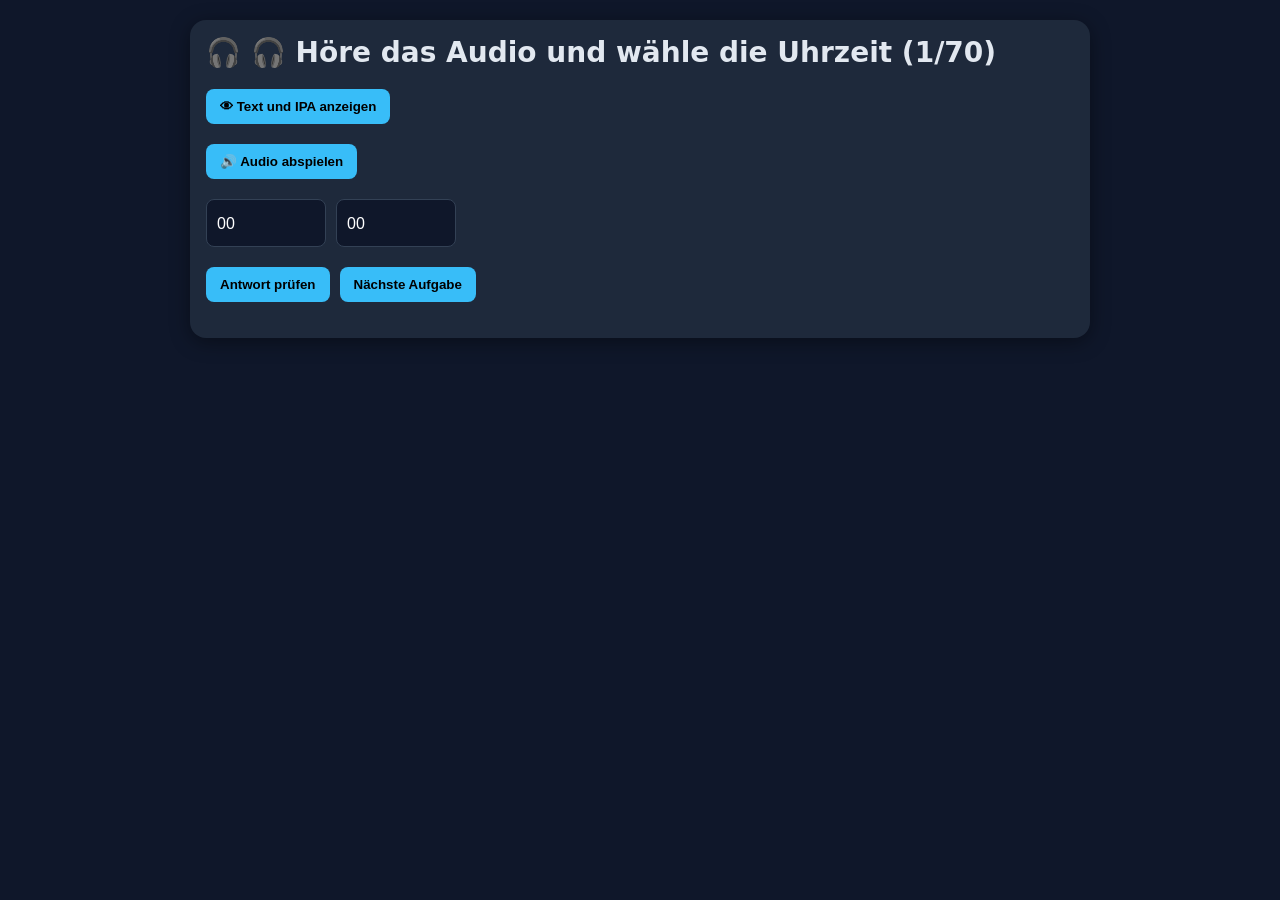
